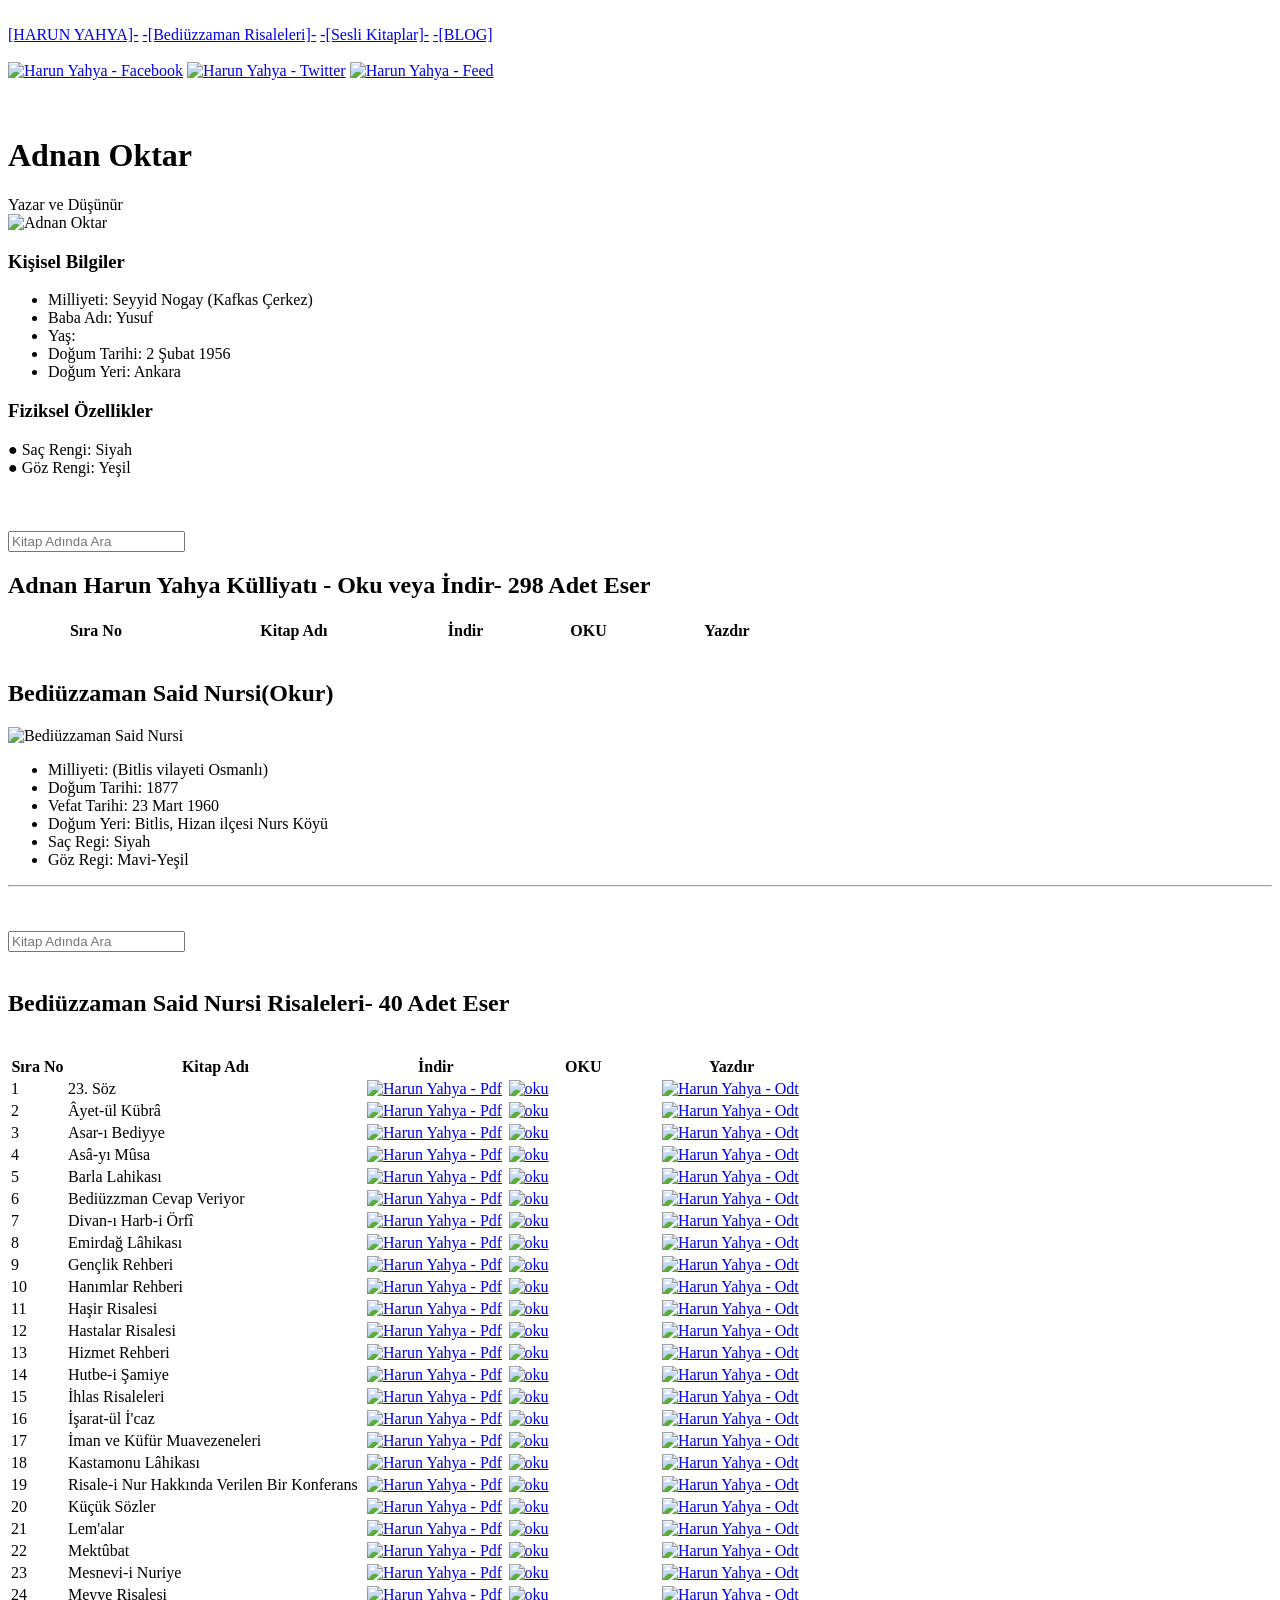
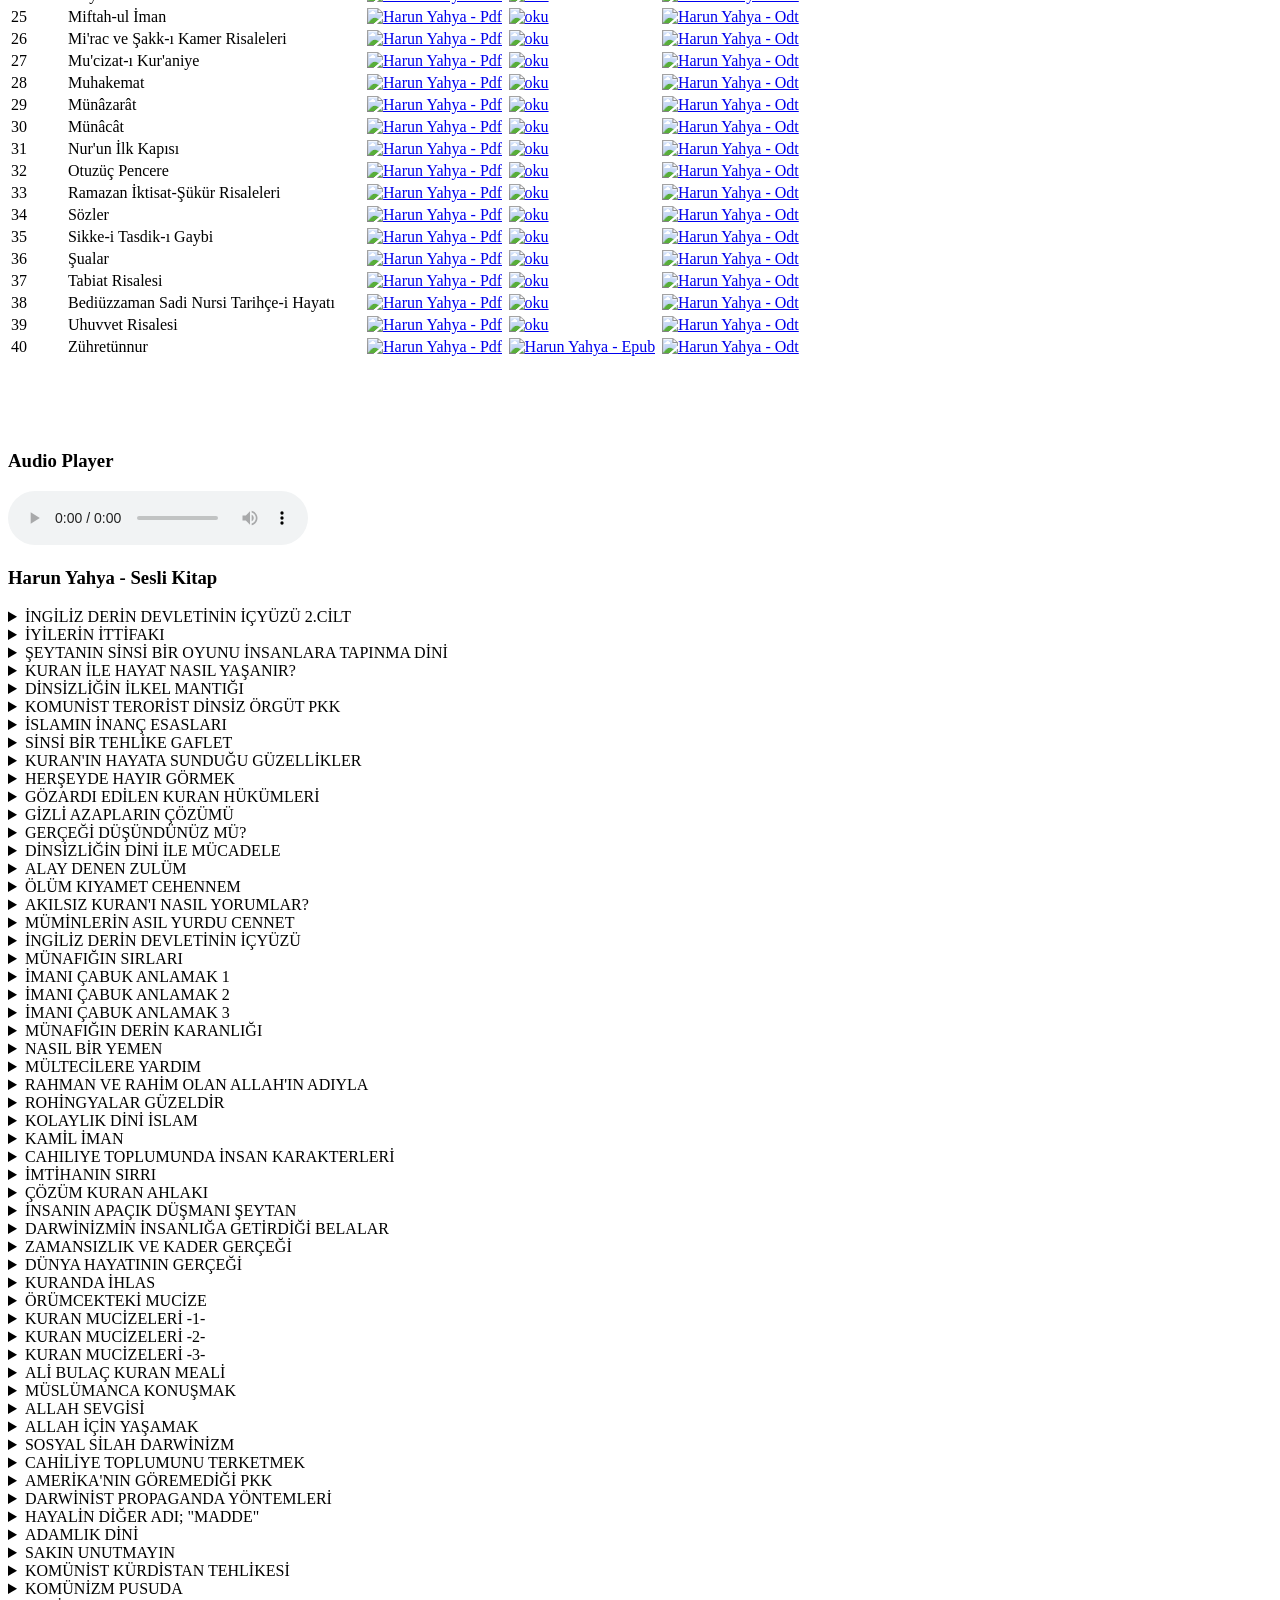
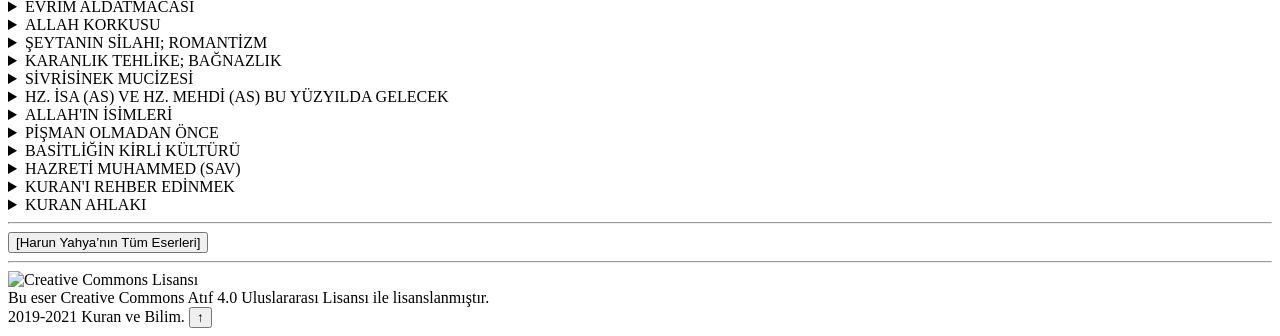
==== index.html @ 35aa8832 "Revert index.html to match hykulliyat.github.io (identical mirror)" ====
<!DOCTYPE html>
<html lang="tr" prefix="og: https://ogp.me/ns# book: https://ogp.me/ns/book#" itemscope itemtype="https://schema.org/Book">
<head>

<meta charset="utf-8">
<meta http-equiv="X-UA-Compatible" content="IE=Edge">
<link rel="shortcut icon" href="/assets/img/favicon.ico">
<link rel="canonical" href="https://hykulliyat.github.io/" >

<title>Harun Yahya Külliyatı | Online Oku veya İndir</title> <meta name="description" content="Harun Yahya'nın tüm külliyatını (298 adet eser) online okuyun veya e-kitap (PDF, EPUB, ODT) olarak ücretsiz indirin." >

<meta name="robots" content="index, follow" >

<meta name="viewport" content="width=device-width, initial-scale=1.0, maximum-scale=1.0, user-scalable=yes">
<meta name="mobile-web-app-capable" content="yes">
<meta name="apple-mobile-web-app-capable" content="yes">
<meta name="apple-mobile-web-app-status-bar-style" content="default">

<meta name="twitter:card" content="summary_large_image" >
<meta name="twitter:title" content="Harun Yahya Külliyatı | Oku veya İndir" >
<meta name="twitter:image" content="https://hykulliyat.github.io/assets/img/HarunYahya.png" >
<meta name="twitter:site" content="@zekidem20379657" >

<meta property="og:title" content="Harun Yahya Külliyatı | Online Kitap Oku VEYA İNDİR" >
<meta property="og:description" content="Harun Yahya'nın tüm külliyatını (298 adet eser) ücretsiz e-kitap (PDF, EPUB) olarak indirin." > <meta property="og:site_name" content="Harun Yahya Külliyatı" >
<meta property="og:locale" content="tr_TR" >
<meta property="og:type" content="book.list" >
<meta property="og:url" content="https://hykulliyat.github.io" >

  <meta property="og:image" content="https://hykulliyat.github.io/assets/img/HarunYahya.png" >
  <meta property="og:image:secure_url" content="https://hykulliyat.github.io/assets/img/HarunYahya.png" >
  <meta property="og:image:type" content="image/png" >
  <meta property="og:image:alt" content="HARUN YAHYA KÜLLİYATI KAPAK GÖRSELİ">
  <meta property="og:image:width" content="1200" >
  <meta property="og:image:height" content="630" >
  <link rel="alternate" type="application/rss+xml" title="Online Oku VEYA iNDİR" href="https://hykulliyat.github.io/feed.rss" >


<script type="application/ld+json">
{
  "@context" : "https://schema.org",
  "@type" : "CollectionPage",
  "name" : "HARUN YAHYA KÜLLİYATI - Oku veya İndir",
  "description" : "Harun Yahya'nın tüm külliyatını (298 adet eser) online okuyun veya e-kitap (PDF, EPUB, ODT) olarak ücretsiz indirin.",
  "url": "https://hykulliyat.github.io/",
  "image" : "https://hykulliyat.github.io/assets/img/HarunYahya.png",
  "author": {
    "@type": "Person",
    "name": "Harun Yahya"
  },
  "publisher": {
    "@type": "Organization",
    "name": "HARUN YAHYA KÜLLİYATI"
  },
  "inLanguage" : "Türkçe",
  "genre": ["Dinî Eserler", "Felsefe", "Bilim", "İslam", "Yaratılış"]
}
</script>


<link rel="alternate" type="application/rss+xml" title="Online Oku veya İndir" href="https://hykulliyat.github.io/feed.rss" >


<link rel="apple-touch-icon" sizes="57x57" href="assets/icons/apple-icon-57x57.png">
<link rel="apple-touch-icon" sizes="60x60" href="/assets/icons/apple-icon-60x60.png">
<link rel="apple-touch-icon" sizes="72x72" href="assets/icons/apple-icon-72x72.png">
<link rel="apple-touch-icon" sizes="76x76" href="assets/icons/apple-icon-76x76.png">
<link rel="apple-touch-icon" sizes="114x114" href="assets/icons/apple-icon-114x114.png">
<link rel="apple-touch-icon" sizes="120x120" href="assets/icons/apple-icon-120x120.png">
<link rel="apple-touch-icon" sizes="144x144" href="assets/icons/apple-icon-144x144.png">
<link rel="apple-touch-icon" sizes="152x152" href="assets/icons/apple-icon-152x152.png">
<link rel="apple-touch-icon" sizes="180x180" href="/assets/icons/apple-icon-180x180.png">
<link rel="icon" type="image/png" sizes="192x192"  href="/assets/icons/android-icon-192x192.png">
<link rel="icon" type="image/png" sizes="32x32" href="/assets/icons/favicon-32x32.png">
<link rel="icon" type="image/png" sizes="96x96" href="/assets/icons/favicon-96x96.png">
<link rel="icon" type="image/png" sizes="16x16" href="/assets/icons/favicon-16x16.png">
<link rel="manifest" href="/manifest.json">
<meta name="msapplication-TileColor" content="#ffffff">
<meta name="msapplication-TileImage" content="/ms-icon-144x144.png">
<meta name="theme-color" content="#ffffff">



<link rel="stylesheet" href="/assets/css/combined.css" type="text/css">


    <script defer src="https://code.jquery.com/jquery-3.7.1.min.js"
    integrity="sha256-/JqT3SQfawRcv/BIHPThkBvs0OEvtFFmqPF/lYI/Cxo="
    crossorigin="anonymous"></script>

    <script defer src="/assets/js/combined.js"></script>

</head>
<body>



<br>

<script>
function searchTable2() {
    var input, filter, found, table, tr, td, i, j;
    input = document.getElementById("myInput2");
    filter = input.value.toUpperCase();
    table = document.getElementById("myTable2");
    tr = table.getElementsByTagName("tr");
    for (i = 0; i < tr.length; i++) {
        td = tr[i].getElementsByTagName("td");
        for (j = 0; j < td.length; j++) {
            if (td[j].innerHTML.toUpperCase().indexOf(filter) > -1) {
                found = true;
            }
        }
        if (found) {
            tr[i].style.display = "";
            found = false;
        } else {
            tr[i].style.display = "none";
        }
    }
}
</script>

<nav>
  <a href="#harun-yahya">[HARUN YAHYA]-</a>
  <a href="#bediuzzaman-risaleleri">-[Bediüzzaman Risaleleri]-</a>
  <a href="#sesli-kitaplar">-[Sesli Kitaplar]-</a>
  <a href="https://acikkuran.github.io" target="_blank" rel="noopener noreferrer nofollow">-[BLOG]</a>
</nav>


<div class="teaser clearfix"></div>

<div id="main_content"><!-- content -->

<br>
<!--Social icons -->
<div class="container">
 <a href="https://www.facebook.com/sharer/sharer.php?u=https%3A%2F%2Fhykulliyat.github.io%2F" title="Facebook'ta paylaş" target="_blank"><img loading="lazy" alt="Harun Yahya - Facebook" title="HARUN YAHYA" src="/assets/img/Facebook.png" ></a>
 <a href="https://twitter.com/intent/tweet?url=https%3A%2F%2Fhykulliyat.github.io%2F&text=Harun+Yahya+Kulliyati" target="_blank" title="Twitter'da paylaş"><img loading="lazy" alt="Harun Yahya - Twitter" title="HARUN YAHYA" src="/assets/img/Twitter.png" ></a>
  <a href="https://hykulliyat.github.io/feed.rss" target="_blank" title="Feed RSS"><img loading="lazy" alt="Harun Yahya - Feed" title="HARUN YAHYA" src="/assets/img/feed.png" ></a>


</div>
<br>
<br>


<div class="teaser clearfix"></div>

<div class="container">
        <header>
            <h1 itemprop="name">Adnan Oktar</h1>
            <div class="title" itemprop="jobTitle">Yazar ve Düşünür</div>
        </header>

        <div class="content">
            <div class="image-section">
                <img loading="lazy" itemprop="image" src="/assets/img/Adnan-Oktar_preview.jpg" alt="Adnan Oktar" title="HARUN YAHYA">
            </div>

            <div class="info-section">
                <div class="info-card">
                    <h3>Kişisel Bilgiler</h3>
                    <ul class="info-list">
                        <li>
                            <span class="label">Milliyeti:</span>
                            <span class="value" itemprop="nationality">Seyyid Nogay (Kafkas Çerkez)</span>
                        </li>
                        <li>
                            <span class="label">Baba Adı:</span>
                            <span class="value" itemprop="children">Yusuf</span>
                        </li>
                        <li>
                            <span class="label">Yaş:</span>
                            <span class="value" id="yas"></span>
                        </li>
                        <li>
                            <span class="label">Doğum Tarihi:</span>
                            <span class="value" itemprop="birthDate">2 Şubat 1956</span>
                        </li>
                        <li>
                            <span class="label">Doğum Yeri:</span>
                            <span class="value" itemprop="birthPlace">Ankara</span>
                        </li>
                    </ul>
                </div>

                <div class="info-card">
                    <h3>Fiziksel Özellikler</h3>
                    <div class="physical-traits">
                        <div class="trait">
                            <span class="trait-icon">●</span>
                            <span>Saç Rengi: Siyah</span>
                        </div>
                        <div class="trait">
                            <span class="trait-icon">●</span>
                            <span>Göz Rengi: Yeşil</span>
                        </div>
                    </div>
                </div>
            </div>
        </div>

<br>

</div>
<!--
<p>NOT:Firefox ve Chrome Web Browser ile en iyi performansı sağlar.</p>-->
<br>



<br>

<section id="harun-yahya">

<input id='myInput' onkeyup='searchTable()' type='text' placeholder="Kitap Adında Ara">
<br>
<h2><strong>Adnan Harun Yahya Külliyatı - Oku veya İndir</strong>- 298 Adet Eser</h2>
<table class="sample_table" id='myTable' style="width:63%">
<thead>
<tr>
<th>Sıra No</th>
<th>Kitap Adı</th>
<th>İndir</th>
<th>OKU</th>
<th>Yazdır</th>
</tr>
</thead>
<tbody>
    <!-- Table rows will be dynamically generated by books-table.js -->
</tbody>
</table>

</section>

<div class="teaser clearfix"></div>

<br>

<article itemscope itemtype="https://schema.org/Person">
	<h2 itemprop="name">Bediüzzaman Said Nursi(Okur)</h2>
	<p><img loading="lazy" itemprop="image" src="/assets/img/said-nursi.jpg" alt="Bediüzzaman Said Nursi" title="Bediüzzaman"></p>
	<ul>
		<li>Milliyeti: <span itemprop="nationality">(Bitlis vilayeti Osmanlı)</span></li>
		<li>Doğum Tarihi: <span itemprop="birthDate">1877</span></li>
		<li>Vefat Tarihi: <span itemprop="deathDate">23 Mart 1960</span></li>
		<li>Doğum Yeri: <span itemprop="birthPlace">Bitlis, Hizan ilçesi Nurs Köyü</span></li>
		<li>Saç Regi: <span>Siyah</span></li>
		<li>Göz Regi: <span>Mavi-Yeşil</span></li>
	</ul>
</article>
<hr>
<br>
<br>

<section id="bediuzzaman-risaleleri">

<input id='myInput2' onkeyup='searchTable2()' type='text' placeholder="Kitap Adında Ara">
<br>
<br>

<h2><strong>Bediüzzaman Said Nursi Risaleleri</strong>- 40 Adet Eser</h2>

<br>

<table class="sample_table" id='myTable2' style="width:63%">
				<thead>
					<tr>
						<th>Sıra No</th>
						<th>Kitap Adı</th>
                           <th>İndir</th>
                           <th>OKU</th>
						<th>Yazdır</th>
					</tr>
				</thead>
				<tbody>
    <tr>
        <td>1</td>
        <td>23. Söz</td>
        <td><a href="https://hykulliyat.github.io/pdf-viewer/?file=https://hykulliyat.github.io/assets/RNK-EPUB/pdf/23Soz.pdf"  rel="alternate bookmark nofollow" hreflang=tr type=application/pdf target="_blank"><img loading="lazy" src="/assets/img/pdf.png" alt="Harun Yahya - Pdf" title="İNDİR PDF"></a></td>
        <td><a href="https://hykulliyat.github.io/viewer/ePubViewer3/?file=https://hykulliyat.github.io/assets/RNK-EPUB/epub/23Soz.epub" rel="alternate bookmark nofollow" hreflang=tr type=application/epub+zip target="_blank"><img loading="lazy" src="/assets/img/epub.png" alt="oku" title="OKU EPUB"></a></td>
        <td><a href="https://hykulliyat.github.io/docx-viewer/?file=https://hykulliyat.github.io/assets/RNK-EPUB/odt/23Soz.odt" rel="alternate bookmark nofollow" hreflang=tr type=application/vnd.oasis.opendocument.text target="_blank"><img loading="lazy" src="/assets/img/odt.png" alt="Harun Yahya - Odt" title="YAZDIR ODT"></a></td>
    </tr>
    <tr>
        <td>2</td>
        <td>Âyet-ül Kübrâ</td>
        <td><a href="https://hykulliyat.github.io/pdf-viewer/?file=https://hykulliyat.github.io/assets/RNK-EPUB/pdf/Akubra.pdf"  rel="alternate bookmark nofollow" hreflang=tr type=application/pdf target="_blank"><img loading="lazy" src="/assets/img/pdf.png" alt="Harun Yahya - Pdf" title="İNDİR PDF"></a></td>
        <td><a href="https://hykulliyat.github.io/viewer/ePubViewer3/?file=https://hykulliyat.github.io/assets/RNK-EPUB/epub/Akubra.epub" rel="alternate bookmark nofollow" hreflang=tr type=application/epub+zip target="_blank"><img loading="lazy" src="/assets/img/epub.png" alt="oku" title="OKU EPUB"></a></td>
        <td><a href="https://hykulliyat.github.io/docx-viewer/?file=https://hykulliyat.github.io/assets/RNK-EPUB/odt/Akubra.odt" rel="alternate bookmark nofollow" hreflang=tr type=application/vnd.oasis.opendocument.text target="_blank"><img loading="lazy" src="/assets/img/odt.png" alt="Harun Yahya - Odt" title="YAZDIR ODT"></a></td>
    </tr>
    <tr>
        <td>3</td>
        <td>Asar-ı Bediyye</td>
        <td><a href="https://hykulliyat.github.io/pdf-viewer/?file=https://hykulliyat.github.io/assets/RNK-EPUB/pdf/AsarEnvarHD.pdf"  rel="alternate bookmark nofollow" hreflang=tr type=application/pdf target="_blank"><img loading="lazy" src="/assets/img/pdf.png" alt="Harun Yahya - Pdf" title="İNDİR PDF"></a></td>
        <td><a href="https://hykulliyat.github.io/viewer/ePubViewer3/?file=https://hykulliyat.github.io/assets/RNK-EPUB/epub/AsarEnvarHD.epub" rel="alternate bookmark nofollow" hreflang=tr type=application/epub+zip target="_blank"><img loading="lazy" src="/assets/img/epub.png" alt="oku" title="OKU EPUB"></a></td>
        <td><a href="https://hykulliyat.github.io/docx-viewer/?file=https://hykulliyat.github.io/assets/RNK-EPUB/odt/AsarEnvarHD.odt" rel="alternate bookmark nofollow" hreflang=tr type=application/vnd.oasis.opendocument.text target="_blank"><img loading="lazy" src="/assets/img/odt.png" alt="Harun Yahya - Odt" title="YAZDIR ODT"></a></td>
    </tr>
    <tr>
        <td>4</td>
        <td>Asâ-yı Mûsa</td>
        <td><a href="https://hykulliyat.github.io/pdf-viewer/?file=https://hykulliyat.github.io/assets/RNK-EPUB/pdf/Asayi-Musa.pdf"  rel="alternate bookmark nofollow" hreflang=tr type=application/pdf target="_blank"><img loading="lazy" src="/assets/img/pdf.png" alt="Harun Yahya - Pdf" title="İNDİR PDF"></a></td>
        <td><a href="https://hykulliyat.github.io/viewer/ePubViewer3/?file=https://hykulliyat.github.io/assets/RNK-EPUB/epub/Asayi-Musa.epub" rel="alternate bookmark nofollow" hreflang=tr type=application/epub+zip target="_blank"><img loading="lazy" src="/assets/img/epub.png" alt="oku" title="OKU EPUB"></a></td>
        <td><a href="https://hykulliyat.github.io/docx-viewer/?file=https://hykulliyat.github.io/assets/RNK-EPUB/odt/Asayi-Musa.odt" rel="alternate bookmark nofollow" hreflang=tr type=application/vnd.oasis.opendocument.text target="_blank"><img loading="lazy" src="/assets/img/odt.png" alt="Harun Yahya - Odt" title="YAZDIR ODT"></a></td>
    </tr>
    <tr>
        <td>5</td>
        <td>Barla Lahikası</td>
        <td><a href="https://hykulliyat.github.io/pdf-viewer/?file=https://hykulliyat.github.io/assets/RNK-EPUB/pdf/barla.pdf"  rel="alternate bookmark nofollow" hreflang=tr type=application/pdf target="_blank"><img loading="lazy" src="/assets/img/pdf.png" alt="Harun Yahya - Pdf" title="İNDİR PDF"></a></td>
        <td><a href="https://hykulliyat.github.io/viewer/ePubViewer3/?file=https://hykulliyat.github.io/assets/RNK-EPUB/epub/barla.epub" rel="alternate bookmark nofollow" hreflang=tr type=application/epub+zip target="_blank"><img loading="lazy" src="/assets/img/epub.png" alt="oku" title="OKU EPUB"></a></td>
        <td><a href="https://hykulliyat.github.io/docx-viewer/?file=https://hykulliyat.github.io/assets/RNK-EPUB/odt/barla.odt" rel="alternate bookmark nofollow" hreflang=tr type=application/vnd.oasis.opendocument.text target="_blank"><img loading="lazy" src="/assets/img/odt.png" alt="Harun Yahya - Odt" title="YAZDIR ODT"></a></td>
    </tr>
    <tr>
        <td>6</td>
        <td>Bediüzzman Cevap Veriyor</td>
        <td><a href="https://hykulliyat.github.io/pdf-viewer/?file=https://hykulliyat.github.io/assets/RNK-EPUB/pdf/BCevabVeriyorDuzeltilmis.pdf"  rel="alternate bookmark nofollow" hreflang=tr type=application/pdf target="_blank"><img loading="lazy" src="/assets/img/pdf.png" alt="Harun Yahya - Pdf" title="İNDİR PDF"></a></td>
        <td><a href="https://hykulliyat.github.io/viewer/ePubViewer3/?file=https://hykulliyat.github.io/assets/RNK-EPUB/epub/BCevabVeriyorDuzeltilmis.epub" rel="alternate bookmark nofollow" hreflang=tr type=application/epub+zip target="_blank"><img loading="lazy" src="/assets/img/epub.png" alt="oku" title="OKU EPUB"></a></td>
        <td><a href="https://hykulliyat.github.io/docx-viewer/?file=https://hykulliyat.github.io/assets/RNK-EPUB/odt/BCevabVeriyorDuzeltilmis.odt" rel="alternate bookmark nofollow" hreflang=tr type=application/vnd.oasis.opendocument.text target="_blank"><img loading="lazy" src="/assets/img/odt.png" alt="Harun Yahya - Odt" title="YAZDIR ODT"></a></td>
    </tr>
    <tr>
        <td>7</td>
        <td>Divan-ı Harb-i Örfî</td>
        <td><a href="https://hykulliyat.github.io/pdf-viewer/?file=https://hykulliyat.github.io/assets/RNK-EPUB/pdf/DHOrfiDuzeltilmis.pdf"  rel="alternate bookmark nofollow" hreflang=tr type=application/pdf target="_blank"><img loading="lazy" src="/assets/img/pdf.png" alt="Harun Yahya - Pdf" title="İNDİR PDF"></a></td>
        <td><a href="https://hykulliyat.github.io/viewer/ePubViewer3/?file=https://hykulliyat.github.io/assets/RNK-EPUB/epub/DHOrfiDuzeltilmis.epub" rel="alternate bookmark nofollow" hreflang=tr type=application/epub+zip target="_blank"><img loading="lazy" src="/assets/img/epub.png" alt="oku" title="OKU EPUB"></a></td>
        <td><a href="https://hykulliyat.github.io/docx-viewer/?file=https://hykulliyat.github.io/assets/RNK-EPUB/odt/DHOrfiDuzeltilmis.odt" rel="alternate bookmark nofollow" hreflang=tr type=application/vnd.oasis.opendocument.text target="_blank"><img loading="lazy" src="/assets/img/odt.png" alt="Harun Yahya - Odt" title="YAZDIR ODT"></a></td>
    </tr>
    <tr>
        <td>8</td>
        <td>Emirdağ Lâhikası</td>
        <td><a href="https://hykulliyat.github.io/pdf-viewer/?file=https://hykulliyat.github.io/assets/RNK-EPUB/pdf/Emirdag1Duzeltilmis.pdf"  rel="alternate bookmark nofollow" hreflang=tr type=application/pdf target="_blank"><img loading="lazy" src="/assets/img/pdf.png" alt="Harun Yahya - Pdf" title="İNDİR PDF"></a></td>
        <td><a href="https://hykulliyat.github.io/viewer/ePubViewer3/?file=https://hykulliyat.github.io/assets/RNK-EPUB/epub/Emirdag1Duzeltilmis.epub" rel="alternate bookmark nofollow" hreflang=tr type=application/epub+zip target="_blank"><img loading="lazy" src="/assets/img/epub.png" alt="oku" title="OKU EPUB"></a></td>
        <td><a href="https://hykulliyat.github.io/docx-viewer/?file=https://hykulliyat.github.io/assets/RNK-EPUB/odt/Emirdag1Duzeltilmis.odt" rel="alternate bookmark nofollow" hreflang=tr type=application/vnd.oasis.opendocument.text target="_blank"><img loading="lazy" src="/assets/img/odt.png" alt="Harun Yahya - Odt" title="YAZDIR ODT"></a></td>
    </tr>
    <tr>
        <td>9</td>
        <td>Gençlik Rehberi</td>
        <td><a href="https://hykulliyat.github.io/pdf-viewer/?file=https://hykulliyat.github.io/assets/RNK-EPUB/pdf/Genclik.pdf"  rel="alternate bookmark nofollow" hreflang=tr type=application/pdf target="_blank"><img loading="lazy" src="/assets/img/pdf.png" alt="Harun Yahya - Pdf" title="İNDİR PDF"></a></td>
        <td><a href="https://hykulliyat.github.io/viewer/ePubViewer3/?file=https://hykulliyat.github.io/assets/RNK-EPUB/epub/Genclik.epub" rel="alternate bookmark nofollow" hreflang=tr type=application/epub+zip target="_blank"><img loading="lazy" src="/assets/img/epub.png" alt="oku" title="OKU EPUB"></a></td>
        <td><a href="https://hykulliyat.github.io/docx-viewer/?file=https://hykulliyat.github.io/assets/RNK-EPUB/odt/Genclik.odt" rel="alternate bookmark nofollow" hreflang=tr type=application/vnd.oasis.opendocument.text target="_blank"><img loading="lazy" src="/assets/img/odt.png" alt="Harun Yahya - Odt" title="YAZDIR ODT"></a></td>
    </tr>
    <tr>
        <td>10</td>
        <td>Hanımlar Rehberi</td>
        <td><a href="https://hykulliyat.github.io/pdf-viewer/?file=https://hykulliyat.github.io/assets/RNK-EPUB/pdf/HanimlarRehberi.pdf"  rel="alternate bookmark nofollow" hreflang=tr type=application/pdf target="_blank"><img loading="lazy" src="/assets/img/pdf.png" alt="Harun Yahya - Pdf" title="İNDİR PDF"></a></td>
        <td><a href="https://hykulliyat.github.io/viewer/ePubViewer3/?file=https://hykulliyat.github.io/assets/RNK-EPUB/epub/HanimlarRehberi.epub" rel="alternate bookmark nofollow" hreflang=tr type=application/epub+zip target="_blank"><img loading="lazy" src="/assets/img/epub.png" alt="oku" title="OKU EPUB"></a></td>
        <td><a href="https://hykulliyat.github.io/docx-viewer/?file=https://hykulliyat.github.io/assets/RNK-EPUB/odt/HanimlarRehberi.odt" rel="alternate bookmark nofollow" hreflang=tr type=application/vnd.oasis.opendocument.text target="_blank"><img loading="lazy" src="/assets/img/odt.png" alt="Harun Yahya - Odt" title="YAZDIR ODT"></a></td>
    </tr>
    <tr>
        <td>11</td>
        <td>Haşir Risalesi</td>
        <td><a href="https://hykulliyat.github.io/pdf-viewer/?file=https://hykulliyat.github.io/assets/RNK-EPUB/pdf/Hasir.pdf"  rel="alternate bookmark nofollow" hreflang=tr type=application/pdf target="_blank"><img loading="lazy" src="/assets/img/pdf.png" alt="Harun Yahya - Pdf" title="İNDİR PDF"></a></td>
        <td><a href="https://hykulliyat.github.io/viewer/ePubViewer3/?file=https://hykulliyat.github.io/assets/RNK-EPUB/epub/Hasir.epub" rel="alternate bookmark nofollow" hreflang=tr type=application/epub+zip target="_blank"><img loading="lazy" src="/assets/img/epub.png" alt="oku" title="OKU EPUB"></a></td>
        <td><a href="https://hykulliyat.github.io/docx-viewer/?file=https://hykulliyat.github.io/assets/RNK-EPUB/odt/Hasir.odt" rel="alternate bookmark nofollow" hreflang=tr type=application/vnd.oasis.opendocument.text target="_blank"><img loading="lazy" src="/assets/img/odt.png" alt="Harun Yahya - Odt" title="YAZDIR ODT"></a></td>
    </tr>
    <tr>
        <td>12</td>
        <td>Hastalar Risalesi</td>
        <td><a href="https://hykulliyat.github.io/pdf-viewer/?file=https://hykulliyat.github.io/assets/RNK-EPUB/pdf/Hastalar.pdf"  rel="alternate bookmark nofollow" hreflang=tr type=application/pdf target="_blank"><img loading="lazy" src="/assets/img/pdf.png" alt="Harun Yahya - Pdf" title="İNDİR PDF"></a></td>
        <td><a href="https://hykulliyat.github.io/viewer/ePubViewer3/?file=https://hykulliyat.github.io/assets/RNK-EPUB/epub/Hastalar.epub" rel="alternate bookmark nofollow" hreflang=tr type=application/epub+zip target="_blank"><img loading="lazy" src="/assets/img/epub.png" alt="oku" title="OKU EPUB"></a></td>
        <td><a href="https://hykulliyat.github.io/docx-viewer/?file=https://hykulliyat.github.io/assets/RNK-EPUB/odt/Hastalar.odt" rel="alternate bookmark nofollow" hreflang=tr type=application/vnd.oasis.opendocument.text target="_blank"><img loading="lazy" src="/assets/img/odt.png" alt="Harun Yahya - Odt" title="YAZDIR ODT"></a></td>
    </tr>
    <tr>
        <td>13</td>
        <td>Hizmet Rehberi</td>
        <td><a href="https://hykulliyat.github.io/pdf-viewer/?file=https://hykulliyat.github.io/assets/RNK-EPUB/pdf/Hizmet.pdf"  rel="alternate bookmark nofollow" hreflang=tr type=application/pdf target="_blank"><img loading="lazy" src="/assets/img/pdf.png" alt="Harun Yahya - Pdf" title="İNDİR PDF"></a></td>
        <td><a href="https://hykulliyat.github.io/viewer/ePubViewer3/?file=https://hykulliyat.github.io/assets/RNK-EPUB/epub/Hizmet.epub" rel="alternate bookmark nofollow" hreflang=tr type=application/epub+zip target="_blank"><img loading="lazy" src="/assets/img/epub.png" alt="oku" title="OKU EPUB"></a></td>
        <td><a href="https://hykulliyat.github.io/docx-viewer/?file=https://hykulliyat.github.io/assets/RNK-EPUB/odt/Hizmet.odt" rel="alternate bookmark nofollow" hreflang=tr type=application/vnd.oasis.opendocument.text target="_blank"><img loading="lazy" src="/assets/img/odt.png" alt="Harun Yahya - Odt" title="YAZDIR ODT"></a></td>
    </tr>
    <tr>
        <td>14</td>
        <td>Hutbe-i Şamiye</td>
        <td><a href="https://hykulliyat.github.io/pdf-viewer/?file=https://hykulliyat.github.io/assets/RNK-EPUB/pdf/HutbeDuzeltilmis.pdf"  rel="alternate bookmark nofollow" hreflang=tr type=application/pdf target="_blank"><img loading="lazy" src="/assets/img/pdf.png" alt="Harun Yahya - Pdf" title="İNDİR PDF"></a></td>
        <td><a href="https://hykulliyat.github.io/viewer/ePubViewer3/?file=https://hykulliyat.github.io/assets/RNK-EPUB/epub/HutbeDuzeltilmis.epub" rel="alternate bookmark nofollow" hreflang=tr type=application/epub+zip target="_blank"><img loading="lazy" src="/assets/img/epub.png" alt="oku" title="OKU EPUB"></a></td>
        <td><a href="https://hykulliyat.github.io/docx-viewer/?file=https://hykulliyat.github.io/assets/RNK-EPUB/odt/HutbeDuzeltilmis.odt" rel="alternate bookmark nofollow" hreflang=tr type=application/vnd.oasis.opendocument.text target="_blank"><img loading="lazy" src="/assets/img/odt.png" alt="Harun Yahya - Odt" title="YAZDIR ODT"></a></td>
    </tr>
    <tr>
        <td>15</td>
        <td>İhlas Risaleleri</td>
        <td><a href="https://hykulliyat.github.io/pdf-viewer/?file=https://hykulliyat.github.io/assets/RNK-EPUB/pdf/IhlasDuzeltilmis.pdf"  rel="alternate bookmark nofollow" hreflang=tr type=application/pdf target="_blank"><img loading="lazy" src="/assets/img/pdf.png" alt="Harun Yahya - Pdf" title="İNDİR PDF"></a></td>
        <td><a href="https://hykulliyat.github.io/viewer/ePubViewer3/?file=https://hykulliyat.github.io/assets/RNK-EPUB/epub/IhlasDuzeltilmis.epub" rel="alternate bookmark nofollow" hreflang=tr type=application/epub+zip target="_blank"><img loading="lazy" src="/assets/img/epub.png" alt="oku" title="OKU EPUB"></a></td>
        <td><a href="https://hykulliyat.github.io/docx-viewer/?file=https://hykulliyat.github.io/assets/RNK-EPUB/odt/IhlasDuzeltilmis.odt" rel="alternate bookmark nofollow" hreflang=tr type=application/vnd.oasis.opendocument.text target="_blank"><img loading="lazy" src="/assets/img/odt.png" alt="Harun Yahya - Odt" title="YAZDIR ODT"></a></td>
    </tr>
    <tr>
        <td>16</td>
        <td>İşarat-ül İ'caz</td>
        <td><a href="https://hykulliyat.github.io/pdf-viewer/?file=https://hykulliyat.github.io/assets/RNK-EPUB/pdf/IsIcaz.pdf"  rel="alternate bookmark nofollow" hreflang=tr type=application/pdf target="_blank"><img loading="lazy" src="/assets/img/pdf.png" alt="Harun Yahya - Pdf" title="İNDİR PDF"></a></td>
        <td><a href="https://hykulliyat.github.io/viewer/ePubViewer3/?file=https://hykulliyat.github.io/assets/RNK-EPUB/epub/IsIcaz.epub" rel="alternate bookmark nofollow" hreflang=tr type=application/epub+zip target="_blank"><img loading="lazy" src="/assets/img/epub.png" alt="oku" title="OKU EPUB"></a></td>
        <td><a href="https://hykulliyat.github.io/docx-viewer/?file=https://hykulliyat.github.io/assets/RNK-EPUB/odt/IsIcaz.odt" rel="alternate bookmark nofollow" hreflang=tr type=application/vnd.oasis.opendocument.text target="_blank"><img loading="lazy" src="/assets/img/odt.png" alt="Harun Yahya - Odt" title="YAZDIR ODT"></a></td>
    </tr>
    <tr>
        <td>17</td>
        <td>İman ve Küfür Muavezeneleri</td>
        <td><a href="https://hykulliyat.github.io/pdf-viewer/?file=https://hykulliyat.github.io/assets/RNK-EPUB/pdf/iMAN-VE-KuFuR-MUVAZENELERi.pdf"  rel="alternate bookmark nofollow" hreflang=tr type=application/pdf target="_blank"><img loading="lazy" src="/assets/img/pdf.png" alt="Harun Yahya - Pdf" title="İNDİR PDF"></a></td>
        <td><a href="https://hykulliyat.github.io/viewer/ePubViewer3/?file=https://hykulliyat.github.io/assets/RNK-EPUB/epub/iMAN-VE-KuFuR-MUVAZENELERi.epub" rel="alternate bookmark nofollow" hreflang=tr type=application/epub+zip target="_blank"><img loading="lazy" src="/assets/img/epub.png" alt="oku" title="OKU EPUB"></a></td>
        <td><a href="https://hykulliyat.github.io/docx-viewer/?file=https://hykulliyat.github.io/assets/RNK-EPUB/odt/iMAN-VE-KuFuR-MUVAZENELERi.odt" rel="alternate bookmark nofollow" hreflang=tr type=application/vnd.oasis.opendocument.text target="_blank"><img loading="lazy" src="/assets/img/odt.png" alt="Harun Yahya - Odt" title="YAZDIR ODT"></a></td>
    </tr>
    <tr>
        <td>18</td>
        <td>Kastamonu Lâhikası</td>
        <td><a href="https://hykulliyat.github.io/pdf-viewer/?file=https://hykulliyat.github.io/assets/RNK-EPUB/pdf/kastamonu.pdf"  rel="alternate bookmark nofollow" hreflang=tr type=application/pdf target="_blank"><img loading="lazy" src="/assets/img/pdf.png" alt="Harun Yahya - Pdf" title="İNDİR PDF"></a></td>
        <td><a href="https://hykulliyat.github.io/viewer/ePubViewer3/?file=https://hykulliyat.github.io/assets/RNK-EPUB/epub/kastamonu.epub" rel="alternate bookmark nofollow" hreflang=tr type=application/epub+zip target="_blank"><img loading="lazy" src="/assets/img/epub.png" alt="oku" title="OKU EPUB"></a></td>
        <td><a href="https://hykulliyat.github.io/docx-viewer/?file=https://hykulliyat.github.io/assets/RNK-EPUB/odt/kastamonu.odt" rel="alternate bookmark nofollow" hreflang=tr type=application/vnd.oasis.opendocument.text target="_blank"><img loading="lazy" src="/assets/img/odt.png" alt="Harun Yahya - Odt" title="YAZDIR ODT"></a></td>
    </tr>
    <tr>
        <td>19</td>
        <td>Risale-i Nur Hakkında Verilen Bir Konferans</td>
        <td><a href="https://hykulliyat.github.io/pdf-viewer/?file=https://hykulliyat.github.io/assets/RNK-EPUB/pdf/konferans.pdf"  rel="alternate bookmark nofollow" hreflang=tr type=application/pdf target="_blank"><img loading="lazy" src="/assets/img/pdf.png" alt="Harun Yahya - Pdf" title="İNDİR PDF"></a></td>
        <td><a href="https://hykulliyat.github.io/viewer/ePubViewer3/?file=https://hykulliyat.github.io/assets/RNK-EPUB/epub/konferans.epub" rel="alternate bookmark nofollow" hreflang=tr type=application/epub+zip target="_blank"><img loading="lazy" src="/assets/img/epub.png" alt="oku" title="OKU EPUB"></a></td>
        <td><a href="https://hykulliyat.github.io/docx-viewer/?file=https://hykulliyat.github.io/assets/RNK-EPUB/odt/konferans.odt" rel="alternate bookmark nofollow" hreflang=tr type=application/vnd.oasis.opendocument.text target="_blank"><img loading="lazy" src="/assets/img/odt.png" alt="Harun Yahya - Odt" title="YAZDIR ODT"></a></td>
    </tr>
    <tr>
        <td>20</td>
        <td>Küçük Sözler</td>
        <td><a href="https://hykulliyat.github.io/pdf-viewer/?file=https://hykulliyat.github.io/assets/RNK-EPUB/pdf/KSozler.pdf"  rel="alternate bookmark nofollow" hreflang=tr type=application/pdf target="_blank"><img loading="lazy" src="/assets/img/pdf.png" alt="Harun Yahya - Pdf" title="İNDİR PDF"></a></td>
        <td><a href="https://hykulliyat.github.io/viewer/ePubViewer3/?file=https://hykulliyat.github.io/assets/RNK-EPUB/epub/KSozler.epub" rel="alternate bookmark nofollow" hreflang=tr type=application/epub+zip target="_blank"><img loading="lazy" src="/assets/img/epub.png" alt="oku" title="OKU EPUB"></a></td>
        <td><a href="https://hykulliyat.github.io/docx-viewer/?file=https://hykulliyat.github.io/assets/RNK-EPUB/odt/KSozler.odt" rel="alternate bookmark nofollow" hreflang=tr type=application/vnd.oasis.opendocument.text target="_blank"><img loading="lazy" src="/assets/img/odt.png" alt="Harun Yahya - Odt" title="YAZDIR ODT"></a></td>
    </tr>
    <tr>
        <td>21</td>
        <td>Lem'alar</td>
        <td><a href="https://hykulliyat.github.io/pdf-viewer/?file=https://hykulliyat.github.io/assets/RNK-EPUB/pdf/Lemalar.pdf"  rel="alternate bookmark nofollow" hreflang=tr type=application/pdf target="_blank"><img loading="lazy" src="/assets/img/pdf.png" alt="Harun Yahya - Pdf" title="İNDİR PDF"></a></td>
        <td><a href="https://hykulliyat.github.io/viewer/ePubViewer3/?file=https://hykulliyat.github.io/assets/RNK-EPUB/epub/Lemalar.epub" rel="alternate bookmark nofollow" hreflang=tr type=application/epub+zip target="_blank"><img loading="lazy" src="/assets/img/epub.png" alt="oku" title="OKU EPUB"></a></td>
        <td><a href="https://hykulliyat.github.io/docx-viewer/?file=https://hykulliyat.github.io/assets/RNK-EPUB/odt/Lemalar.odt" rel="alternate bookmark nofollow" hreflang=tr type=application/vnd.oasis.opendocument.text target="_blank"><img loading="lazy" src="/assets/img/odt.png" alt="Harun Yahya - Odt" title="YAZDIR ODT"></a></td>
    </tr>
    <tr>
        <td>22</td>
        <td>Mektûbat</td>
        <td><a href="https://hykulliyat.github.io/pdf-viewer/?file=https://hykulliyat.github.io/assets/RNK-EPUB/pdf/Mektubat.pdf"  rel="alternate bookmark nofollow" hreflang=tr type=application/pdf target="_blank"><img loading="lazy" src="/assets/img/pdf.png" alt="Harun Yahya - Pdf" title="İNDİR PDF"></a></td>
        <td><a href="https://hykulliyat.github.io/viewer/ePubViewer3/?file=https://hykulliyat.github.io/assets/RNK-EPUB/epub/Mektubat.epub" rel="alternate bookmark nofollow" hreflang=tr type=application/epub+zip target="_blank"><img loading="lazy" src="/assets/img/epub.png" alt="oku" title="OKU EPUB"></a></td>
        <td><a href="https://hykulliyat.github.io/docx-viewer/?file=https://hykulliyat.github.io/assets/RNK-EPUB/odt/Mektubat.odt" rel="alternate bookmark nofollow" hreflang=tr type=application/vnd.oasis.opendocument.text target="_blank"><img loading="lazy" src="/assets/img/odt.png" alt="Harun Yahya - Odt" title="YAZDIR ODT"></a></td>
    </tr>
    <tr>
        <td>23</td>
        <td>Mesnevi-i Nuriye</td>
        <td><a href="https://hykulliyat.github.io/pdf-viewer/?file=https://hykulliyat.github.io/assets/RNK-EPUB/pdf/Mesnevi.pdf"  rel="alternate bookmark nofollow" hreflang=tr type=application/pdf target="_blank"><img loading="lazy" src="/assets/img/pdf.png" alt="Harun Yahya - Pdf" title="İNDİR PDF"></a></td>
        <td><a href="https://hykulliyat.github.io/viewer/ePubViewer3/?file=https://hykulliyat.github.io/assets/RNK-EPUB/epub/Mesnevi.epub" rel="alternate bookmark nofollow" hreflang=tr type=application/epub+zip target="_blank"><img loading="lazy" src="/assets/img/epub.png" alt="oku" title="OKU EPUB"></a></td>
        <td><a href="https://hykulliyat.github.io/docx-viewer/?file=https://hykulliyat.github.io/assets/RNK-EPUB/odt/Mesnevi.odt" rel="alternate bookmark nofollow" hreflang=tr type=application/vnd.oasis.opendocument.text target="_blank"><img loading="lazy" src="/assets/img/odt.png" alt="Harun Yahya - Odt" title="YAZDIR ODT"></a></td>
    </tr>
    <tr>
        <td>24</td>
        <td>Meyve Risalesi</td>
        <td><a href="https://hykulliyat.github.io/pdf-viewer/?file=https://hykulliyat.github.io/assets/RNK-EPUB/pdf/MeyveDuzeltilmis.pdf"  rel="alternate bookmark nofollow" hreflang=tr type=application/pdf target="_blank"><img loading="lazy" src="/assets/img/pdf.png" alt="Harun Yahya - Pdf" title="İNDİR PDF"></a></td>
        <td><a href="https://hykulliyat.github.io/viewer/ePubViewer3/?file=https://hykulliyat.github.io/assets/RNK-EPUB/epub/MeyveDuzeltilmis.epub" rel="alternate bookmark nofollow" hreflang=tr type=application/epub+zip target="_blank"><img loading="lazy" src="/assets/img/epub.png" alt="oku" title="OKU EPUB"></a></td>
        <td><a href="https://hykulliyat.github.io/docx-viewer/?file=https://hykulliyat.github.io/assets/RNK-EPUB/odt/MeyveDuzeltilmis.odt" rel="alternate bookmark nofollow" hreflang=tr type=application/vnd.oasis.opendocument.text target="_blank"><img loading="lazy" src="/assets/img/odt.png" alt="Harun Yahya - Odt" title="YAZDIR ODT"></a></td>
    </tr>
    <tr>
        <td>25</td>
        <td>Miftah-ul İman</td>
        <td><a href="https://hykulliyat.github.io/pdf-viewer/?file=https://hykulliyat.github.io/assets/RNK-EPUB/pdf/MiftahDuzeltilmis.pdf"  rel="alternate bookmark nofollow" hreflang=tr type=application/pdf target="_blank"><img loading="lazy" src="/assets/img/pdf.png" alt="Harun Yahya - Pdf" title="İNDİR PDF"></a></td>
        <td><a href="https://hykulliyat.github.io/viewer/ePubViewer3/?file=https://hykulliyat.github.io/assets/RNK-EPUB/epub/MiftahDuzeltilmis.epub" rel="alternate bookmark nofollow" hreflang=tr type=application/epub+zip target="_blank"><img loading="lazy" src="/assets/img/epub.png" alt="oku" title="OKU EPUB"></a></td>
        <td><a href="https://hykulliyat.github.io/docx-viewer/?file=https://hykulliyat.github.io/assets/RNK-EPUB/odt/MiftahDuzeltilmis.odt" rel="alternate bookmark nofollow" hreflang=tr type=application/vnd.oasis.opendocument.text target="_blank"><img loading="lazy" src="/assets/img/odt.png" alt="Harun Yahya - Odt" title="YAZDIR ODT"></a></td>
    </tr>
    <tr>
        <td>26</td>
        <td>Mi'rac ve Şakk-ı Kamer Risaleleri</td>
        <td><a href="https://hykulliyat.github.io/pdf-viewer/?file=https://hykulliyat.github.io/assets/RNK-EPUB/pdf/mirac.pdf"  rel="alternate bookmark nofollow" hreflang=tr type=application/pdf target="_blank"><img loading="lazy" src="/assets/img/pdf.png" alt="Harun Yahya - Pdf" title="İNDİR PDF"></a></td>
        <td><a href="https://hykulliyat.github.io/viewer/ePubViewer3/?file=https://hykulliyat.github.io/assets/RNK-EPUB/epub/mirac.epub" rel="alternate bookmark nofollow" hreflang=tr type=application/epub+zip target="_blank"><img loading="lazy" src="/assets/img/epub.png" alt="oku" title="OKU EPUB"></a></td>
        <td><a href="https://hykulliyat.github.io/docx-viewer/?file=https://hykulliyat.github.io/assets/RNK-EPUB/odt/mirac.odt" rel="alternate bookmark nofollow" hreflang=tr type=application/vnd.oasis.opendocument.text target="_blank"><img loading="lazy" src="/assets/img/odt.png" alt="Harun Yahya - Odt" title="YAZDIR ODT"></a></td>
    </tr>
    <tr>
        <td>27</td>
        <td>Mu'cizat-ı Kur'aniye</td>
        <td><a href="https://hykulliyat.github.io/pdf-viewer/?file=https://hykulliyat.github.io/assets/RNK-EPUB/pdf/mucizatikuraniye.pdf"  rel="alternate bookmark nofollow" hreflang=tr type=application/pdf target="_blank"><img loading="lazy" src="/assets/img/pdf.png" alt="Harun Yahya - Pdf" title="İNDİR PDF"></a></td>
        <td><a href="https://hykulliyat.github.io/viewer/ePubViewer3/?file=https://hykulliyat.github.io/assets/RNK-EPUB/epub/mucizatikuraniye.epub" rel="alternate bookmark nofollow" hreflang=tr type=application/epub+zip target="_blank"><img loading="lazy" src="/assets/img/epub.png" alt="oku" title="OKU EPUB"></a></td>
        <td><a href="https://hykulliyat.github.io/docx-viewer/?file=https://hykulliyat.github.io/assets/RNK-EPUB/odt/mucizatikuraniye.odt" rel="alternate bookmark nofollow" hreflang=tr type=application/vnd.oasis.opendocument.text target="_blank"><img loading="lazy" src="/assets/img/odt.png" alt="Harun Yahya - Odt" title="YAZDIR ODT"></a></td>
    </tr>
    <tr>
        <td>28</td>
        <td>Muhakemat</td>
        <td><a href="https://hykulliyat.github.io/pdf-viewer/?file=https://hykulliyat.github.io/assets/RNK-EPUB/pdf/Muhakmat.pdf"  rel="alternate bookmark nofollow" hreflang=tr type=application/pdf target="_blank"><img loading="lazy" src="/assets/img/pdf.png" alt="Harun Yahya - Pdf" title="İNDİR PDF"></a></td>
        <td><a href="https://hykulliyat.github.io/viewer/ePubViewer3/?file=https://hykulliyat.github.io/assets/RNK-EPUB/epub/Muhakmat.epub" rel="alternate bookmark nofollow" hreflang=tr type=application/epub+zip target="_blank"><img loading="lazy" src="/assets/img/epub.png" alt="oku" title="OKU EPUB"></a></td>
        <td><a href="https://hykulliyat.github.io/docx-viewer/?file=https://hykulliyat.github.io/assets/RNK-EPUB/odt/Muhakmat.odt" rel="alternate bookmark nofollow" hreflang=tr type=application/vnd.oasis.opendocument.text target="_blank"><img loading="lazy" src="/assets/img/odt.png" alt="Harun Yahya - Odt" title="YAZDIR ODT"></a></td>
    </tr>
    <tr>
        <td>29</td>
        <td>Münâzarât</td>
        <td><a href="https://hykulliyat.github.io/pdf-viewer/?file=https://hykulliyat.github.io/assets/RNK-EPUB/pdf/MunazaratDuzeltilmis.pdf"  rel="alternate bookmark nofollow" hreflang=tr type=application/pdf target="_blank"><img loading="lazy" src="/assets/img/pdf.png" alt="Harun Yahya - Pdf" title="İNDİR PDF"></a></td>
        <td><a href="https://hykulliyat.github.io/viewer/ePubViewer3/?file=https://hykulliyat.github.io/assets/RNK-EPUB/epub/MunazaratDuzeltilmis.epub" rel="alternate bookmark nofollow" hreflang=tr type=application/epub+zip target="_blank"><img loading="lazy" src="/assets/img/epub.png" alt="oku" title="OKU EPUB"></a></td>
        <td><a href="https://hykulliyat.github.io/docx-viewer/?file=https://hykulliyat.github.io/assets/RNK-EPUB/odt/MunazaratDuzeltilmis.odt" rel="alternate bookmark nofollow" hreflang=tr type=application/vnd.oasis.opendocument.text target="_blank"><img loading="lazy" src="/assets/img/odt.png" alt="Harun Yahya - Odt" title="YAZDIR ODT"></a></td>
    </tr>
    <tr>
        <td>30</td>
        <td>Münâcât</td>
        <td><a href="https://hykulliyat.github.io/pdf-viewer/?file=https://hykulliyat.github.io/assets/RNK-EPUB/pdf/munacat.pdf"  rel="alternate bookmark nofollow" hreflang=tr type=application/pdf target="_blank"><img loading="lazy" src="/assets/img/pdf.png" alt="Harun Yahya - Pdf" title="İNDİR PDF"></a></td>
        <td><a href="https://hykulliyat.github.io/viewer/ePubViewer3/?file=https://hykulliyat.github.io/assets/RNK-EPUB/epub/munacat.epub" rel="alternate bookmark nofollow" hreflang=tr type=application/epub+zip target="_blank"><img loading="lazy" src="/assets/img/epub.png" alt="oku" title="OKU EPUB"></a></td>
        <td><a href="https://hykulliyat.github.io/docx-viewer/?file=https://hykulliyat.github.io/assets/RNK-EPUB/odt/munacat.odt" rel="alternate bookmark nofollow" hreflang=tr type=application/vnd.oasis.opendocument.text target="_blank"><img loading="lazy" src="/assets/img/odt.png" alt="Harun Yahya - Odt" title="YAZDIR ODT"></a></td>
    </tr>
    <tr>
        <td>31</td>
        <td>Nur'un İlk Kapısı</td>
        <td><a href="https://hykulliyat.github.io/pdf-viewer/?file=https://hykulliyat.github.io/assets/RNK-EPUB/pdf/NKapisiDuzeltilmis.pdf"  rel="alternate bookmark nofollow" hreflang=tr type=application/pdf target="_blank"><img loading="lazy" src="/assets/img/pdf.png" alt="Harun Yahya - Pdf" title="İNDİR PDF"></a></td>
        <td><a href="https://hykulliyat.github.io/viewer/ePubViewer3/?file=https://hykulliyat.github.io/assets/RNK-EPUB/epub/NKapisiDuzeltilmis.epub" rel="alternate bookmark nofollow" hreflang=tr type=application/epub+zip target="_blank"><img loading="lazy" src="/assets/img/epub.png" alt="oku" title="OKU EPUB"></a></td>
        <td><a href="https://hykulliyat.github.io/docx-viewer/?file=https://hykulliyat.github.io/assets/RNK-EPUB/odt/NKapisiDuzeltilmis.odt" rel="alternate bookmark nofollow" hreflang=tr type=application/vnd.oasis.opendocument.text target="_blank"><img loading="lazy" src="/assets/img/odt.png" alt="Harun Yahya - Odt" title="YAZDIR ODT"></a></td>
    </tr>
    <tr>
        <td>32</td>
        <td>Otuzüç Pencere</td>
        <td><a href="https://hykulliyat.github.io/pdf-viewer/?file=https://hykulliyat.github.io/assets/RNK-EPUB/pdf/OtuzucPencere.pdf"  rel="alternate bookmark nofollow" hreflang=tr type=application/pdf target="_blank"><img loading="lazy" src="/assets/img/pdf.png" alt="Harun Yahya - Pdf" title="İNDİR PDF"></a></td>
        <td><a href="https://hykulliyat.github.io/viewer/ePubViewer3/?file=https://hykulliyat.github.io/assets/RNK-EPUB/epub/OtuzucPencere.epub" rel="alternate bookmark nofollow" hreflang=tr type=application/epub+zip target="_blank"><img loading="lazy" src="/assets/img/epub.png" alt="oku" title="OKU EPUB"></a></td>
        <td><a href="https://hykulliyat.github.io/docx-viewer/?file=https://hykulliyat.github.io/assets/RNK-EPUB/odt/OtuzucPencere.odt" rel="alternate bookmark nofollow" hreflang=tr type=application/vnd.oasis.opendocument.text target="_blank"><img loading="lazy" src="/assets/img/odt.png" alt="Harun Yahya - Odt" title="YAZDIR ODT"></a></td>
    </tr>
    <tr>
        <td>33</td>
        <td>Ramazan İktisat-Şükür Risaleleri</td>
        <td><a href="https://hykulliyat.github.io/pdf-viewer/?file=https://hykulliyat.github.io/assets/RNK-EPUB/pdf/Ramazan.pdf"  rel="alternate bookmark nofollow" hreflang=tr type=application/pdf target="_blank"><img loading="lazy" src="/assets/img/pdf.png" alt="Harun Yahya - Pdf" title="İNDİR PDF"></a></td>
        <td><a href="https://hykulliyat.github.io/viewer/ePubViewer3/?file=https://hykulliyat.github.io/assets/RNK-EPUB/epub/Ramazan.epub" rel="alternate bookmark nofollow" hreflang=tr type=application/epub+zip target="_blank"><img loading="lazy" src="/assets/img/epub.png" alt="oku" title="OKU EPUB"></a></td>
        <td><a href="https://hykulliyat.github.io/docx-viewer/?file=https://hykulliyat.github.io/assets/RNK-EPUB/odt/Ramazan.odt" rel="alternate bookmark nofollow" hreflang=tr type=application/vnd.oasis.opendocument.text target="_blank"><img loading="lazy" src="/assets/img/odt.png" alt="Harun Yahya - Odt" title="YAZDIR ODT"></a></td>
    </tr>
    <tr>
        <td>34</td>
        <td>Sözler</td>
        <td><a href="https://hykulliyat.github.io/pdf-viewer/?file=https://hykulliyat.github.io/assets/RNK-EPUB/pdf/Sozler.pdf"  rel="alternate bookmark nofollow" hreflang=tr type=application/pdf target="_blank"><img loading="lazy" src="/assets/img/pdf.png" alt="Harun Yahya - Pdf" title="İNDİR PDF"></a></td>
        <td><a href="https://hykulliyat.github.io/viewer/ePubViewer3/?file=https://hykulliyat.github.io/assets/RNK-EPUB/epub/Sozler.epub" rel="alternate bookmark nofollow" hreflang=tr type=application/epub+zip target="_blank"><img loading="lazy" src="/assets/img/epub.png" alt="oku" title="OKU EPUB"></a></td>
        <td><a href="https://hykulliyat.github.io/docx-viewer/?file=https://hykulliyat.github.io/assets/RNK-EPUB/odt/Sozler.odt" rel="alternate bookmark nofollow" hreflang=tr type=application/vnd.oasis.opendocument.text target="_blank"><img loading="lazy" src="/assets/img/odt.png" alt="Harun Yahya - Odt" title="YAZDIR ODT"></a></td>
    </tr>
    <tr>
        <td>35</td>
        <td>Sikke-i Tasdik-ı Gaybi</td>
        <td><a href="https://hykulliyat.github.io/pdf-viewer/?file=https://hykulliyat.github.io/assets/RNK-EPUB/pdf/STasdikDuzeltilmis.pdf"  rel="alternate bookmark nofollow" hreflang=tr type=application/pdf target="_blank"><img loading="lazy" src="/assets/img/pdf.png" alt="Harun Yahya - Pdf" title="İNDİR PDF"></a></td>
        <td><a href="https://hykulliyat.github.io/viewer/ePubViewer3/?file=https://hykulliyat.github.io/assets/RNK-EPUB/epub/STasdikDuzeltilmis.epub" rel="alternate bookmark nofollow" hreflang=tr type=application/epub+zip target="_blank"><img loading="lazy" src="/assets/img/epub.png" alt="oku" title="OKU EPUB"></a></td>
        <td><a href="https://hykulliyat.github.io/docx-viewer/?file=https://hykulliyat.github.io/assets/RNK-EPUB/odt/STasdikDuzeltilmis.odt" rel="alternate bookmark nofollow" hreflang=tr type=application/vnd.oasis.opendocument.text target="_blank"><img loading="lazy" src="/assets/img/odt.png" alt="Harun Yahya - Odt" title="YAZDIR ODT"></a></td>
    </tr>
    <tr>
        <td>36</td>
        <td>Şualar</td>
        <td><a href="https://hykulliyat.github.io/pdf-viewer/?file=https://hykulliyat.github.io/assets/RNK-EPUB/pdf/SualarDuzeltilmis.pdf"  rel="alternate bookmark nofollow" hreflang=tr type=application/pdf target="_blank"><img loading="lazy" src="/assets/img/pdf.png" alt="Harun Yahya - Pdf" title="İNDİR PDF"></a></td>
        <td><a href="https://hykulliyat.github.io/viewer/ePubViewer3/?file=https://hykulliyat.github.io/assets/RNK-EPUB/epub/SualarDuzeltilmis.epub" rel="alternate bookmark nofollow" hreflang=tr type=application/epub+zip target="_blank"><img loading="lazy" src="/assets/img/epub.png" alt="oku" title="OKU EPUB"></a></td>
        <td><a href="https://hykulliyat.github.io/docx-viewer/?file=https://hykulliyat.github.io/assets/RNK-EPUB/odt/SualarDuzeltilmis.odt" rel="alternate bookmark nofollow" hreflang=tr type=application/vnd.oasis.opendocument.text target="_blank"><img loading="lazy" src="/assets/img/odt.png" alt="Harun Yahya - Odt" title="YAZDIR ODT"></a></td>
    </tr>
    <tr>
        <td>37</td>
        <td>Tabiat Risalesi</td>
        <td><a href="https://hykulliyat.github.io/pdf-viewer/?file=https://hykulliyat.github.io/assets/RNK-EPUB/pdf/Tabiat.pdf"  rel="alternate bookmark nofollow" hreflang=tr type=application/pdf target="_blank"><img loading="lazy" src="/assets/img/pdf.png" alt="Harun Yahya - Pdf" title="İNDİR PDF"></a></td>
        <td><a href="https://hykulliyat.github.io/viewer/ePubViewer3/?file=https://hykulliyat.github.io/assets/RNK-EPUB/epub/Tabiat.epub" rel="alternate bookmark nofollow" hreflang=tr type=application/epub+zip target="_blank"><img loading="lazy" src="/assets/img/epub.png" alt="oku" title="OKU EPUB"></a></td>
        <td><a href="https://hykulliyat.github.io/docx-viewer/?file=https://hykulliyat.github.io/assets/RNK-EPUB/odt/Tabiat.odt" rel="alternate bookmark nofollow" hreflang=tr type=application/vnd.oasis.opendocument.text target="_blank"><img loading="lazy" src="/assets/img/odt.png" alt="Harun Yahya - Odt" title="YAZDIR ODT"></a></td>
    </tr>
    <tr>
        <td>38</td>
        <td>Bediüzzaman Sadi Nursi Tarihçe-i Hayatı</td>
        <td><a href="https://hykulliyat.github.io/pdf-viewer/?file=https://hykulliyat.github.io/assets/RNK-EPUB/pdf/TarihceDuzeltilmis.pdf"  rel="alternate bookmark nofollow" hreflang=tr type=application/pdf target="_blank"><img loading="lazy" src="/assets/img/pdf.png" alt="Harun Yahya - Pdf" title="İNDİR PDF"></a></td>
        <td><a href="https://hykulliyat.github.io/viewer/ePubViewer3/?file=https://hykulliyat.github.io/assets/RNK-EPUB/epub/TarihceDuzeltilmis.epub" rel="alternate bookmark nofollow" hreflang=tr type=application/epub+zip target="_blank"><img loading="lazy" src="/assets/img/epub.png" alt="oku" title="OKU EPUB"></a></td>
        <td><a href="https://hykulliyat.github.io/docx-viewer/?file=https://hykulliyat.github.io/assets/RNK-EPUB/odt/TarihceDuzeltilmis.odt" rel="alternate bookmark nofollow" hreflang=tr type=application/vnd.oasis.opendocument.text target="_blank"><img loading="lazy" src="/assets/img/odt.png" alt="Harun Yahya - Odt" title="YAZDIR ODT"></a></td>
    </tr>
    <tr>
        <td>39</td>
        <td>Uhuvvet Risalesi</td>
        <td><a href="https://hykulliyat.github.io/pdf-viewer/?file=https://hykulliyat.github.io/assets/RNK-EPUB/pdf/UhuvvetDuzeltilmis.pdf"  rel="alternate bookmark nofollow" hreflang=tr type=application/pdf target="_blank"><img loading="lazy" src="/assets/img/pdf.png" alt="Harun Yahya - Pdf" title="İNDİR PDF"></a></td>
        <td><a href="https://hykulliyat.github.io/viewer/ePubViewer3/?file=https://hykulliyat.github.io/assets/RNK-EPUB/epub/UhuvvetDuzeltilmis.epub" rel="alternate bookmark nofollow" hreflang=tr type=application/epub+zip target="_blank"><img loading="lazy" src="/assets/img/epub.png" alt="oku" title="OKU EPUB"></a></td>
        <td><a href="https://hykulliyat.github.io/docx-viewer/?file=https://hykulliyat.github.io/assets/RNK-EPUB/odt/UhuvvetDuzeltilmis.odt" rel="alternate bookmark nofollow" hreflang=tr type=application/vnd.oasis.opendocument.text target="_blank"><img loading="lazy" src="/assets/img/odt.png" alt="Harun Yahya - Odt" title="YAZDIR ODT"></a></td>
    </tr>
    <tr>
        <td>40</td>
        <td>Zühretünnur</td>
        <td><a href="https://hykulliyat.github.io/pdf-viewer/?file=https://hykulliyat.github.io/assets/RNK-EPUB/pdf/ZuhretnurDuzeltilmis.pdf"  rel="alternate bookmark nofollow" hreflang=tr type=application/pdf target="_blank"><img loading="lazy" src="/assets/img/pdf.png" alt="Harun Yahya - Pdf" title="İNDİR PDF"></a></td>
        <td><a href="https://hykulliyat.github.io/viewer/ePubViewer3/?file=https://hykulliyat.github.io/assets/RNK-EPUB/epub/ZuhretnurDuzeltilmis.epub" rel="alternate bookmark nofollow" hreflang=tr type=application/epub+zip target="_blank"><img loading="lazy" src="/assets/img/epub.png" alt="Harun Yahya - Epub" title="OKU EPUB"></a></td>
        <td><a href="https://hykulliyat.github.io/docx-viewer/?file=https://hykulliyat.github.io/assets/RNK-EPUB/odt/ZuhretnurDuzeltilmis.odt" rel="alternate bookmark nofollow" hreflang=tr type=application/vnd.oasis.opendocument.text target="_blank"><img loading="lazy" src="/assets/img/odt.png" alt="Harun Yahya - Odt" title="YAZDIR ODT"></a></td>
    </tr>
    </tbody>
</table>
</section>
<br><br><br>

<!--Sesli Kitap-->
<section id="sesli-kitaplar">
<div class="ex1">


<div class="container">
<!--<section id="section-audio" class="section appear clearfix" style="width:100%">-->
<br>

<h3>Audio Player</h3>
<audio id="audio" preload="auto" autoplay controls></audio> <!-- player-->



<br>
<section id="liste">
<h3>Harun Yahya - <strong>Sesli Kitap</strong></h3>
<details class="akerdion">
  <summary class="ozet" >İNGİLİZ DERİN DEVLETİNİN İÇYÜZÜ 2.CİLT</summary>
  <ul><li data-src="https://seslikitap.net/mp3/deccal_komitesi.mp3">Giriş: Deccal Komitesi</li>
  <li data-src="https://seslikitap.net/mp3/somurge_imparatorlugu.mp3">2.Bölüm: Sömürge İmparatorluğundan İngiliz Milletler Topluluğu'na</li>
  <li data-src="https://seslikitap.net/mp3/dunya_yonetim_duzeni.mp3">3.Bölüm: İngiliz Derin Devletinin Dünyayı Yönetme Düzeni</li>
  <li data-src="https://seslikitap.net/mp3/dusunce_kuruluslari.mp3">4.Bölüm: Düşünce Kuruluşları Üzerinden Dünya Düzeni</li>
  <li data-src="https://seslikitap.net/mp3/yuzyilin_sahte_ideolojileri.mp3">5.Bölüm: 20. ve 21. Yüzyılın Sahte İdeolojileri ve Uygulayıcıları</li></ul>
</details>

<details class="akerdion">
  <summary class="ozet" >İYİLERİN İTTİFAKI</summary>
  <ul><li data-src="https://seslikitap.net/mp3/iyilerin-ittifaki-giris.mp3">Giriş</li>
  <li data-src="https://seslikitap.net/mp3/gercek-iyiler-ve-gercek-kotuler-kimlerdir.mp3">Gerçek İyiler ve Gerçek Kötüler Kimlerdir?</li>
  <li data-src="https://seslikitap.net/mp3/kotulerin-ittifakinin-asil-hedefi.mp3">Kötülerin İttifakının Asıl Hedefi</li>
  <li data-src="https://seslikitap.net/mp3/kotulerin-ittifakinin-onderleri.mp3">Kötülerin İttifakının Önderleri</li>
  <li data-src="https://seslikitap.net/mp3/kotulerin-ittifakinin-girift-noktalari.mp3">Kötülerin İttifakının Girift Noktaları</li>
  <li data-src="https://seslikitap.net/mp3/kotulerin-en-buyuk-korkusu-iyilerin-ittifaki.mp3">Kötülerin En Büyük Korkusu İyilerin İttifakı</li>
  <li data-src="https://seslikitap.net/mp3/kotulerin-ittifaki-ile-kurulan-tuzaklar-bastan-bozulmustur.mp3">Kötülerin İttifakı ile Kurulan Tuzaklar Baştan Bozulmuştur</li>
  <li data-src="https://seslikitap.net/mp3/iyiler-ittifak-etmezlerse-yeryuzunde-bozgunculuk-ve-zulum-olur.mp3">İyiler İttifak Etmezlerse Yeryüzünde Bozgunculuk ve Zulüm Olur</li>
  <li data-src="https://seslikitap.net/mp3/iyilerle-ittifak-etmekte-erteleme-olmaz.mp3">İyilerle İttifak Etmekte Erteleme Olmaz</li>
  <li data-src="https://seslikitap.net/mp3/iyilerin-ittifaki-tum-kitap.mp3">Tüm Kitap</li></ul>
</details>

<details class="akerdion">
  <summary class="ozet" >ŞEYTANIN SİNSİ BİR OYUNU İNSANLARA TAPINMA DİNİ</summary>
  <ul><li data-src="https://seslikitap.net/mp3/insanlara-tapinma-dini-nedir.mp3">Giriş:İnsanlara Tapınma Dini Nedir?</li>
  <li data-src="https://seslikitap.net/mp3/insan-allaha-kulluk-etmek-icin-yaratildi.mp3">İnsan Allah'a Kulluk Etmek İçin Yaratıldı</li>
  <li data-src="https://seslikitap.net/mp3/sirke-sapan-bir-toplum-ne-duruma-duser.mp3">Şirke Sapan Bir Toplum Ne duruma Düşer</li>
  <li data-src="https://seslikitap.net/mp3/bazi-insanlari-bu-batil-dini-yasamaya-yonelten-carpik-mantiklar.mp3">İnsanları Bu Batıl Dini Yaşamaya Yönelten Çarpık Mantıklar</li>
  <li data-src="https://seslikitap.net/mp3/insanlara-tapinma-dininin-desinler-ve-demesinler-kurallari.mp3">İnsanlara Tapinma Dininin Desinler ve Demesinler Kuralları</li>
  <li data-src="https://seslikitap.net/mp3/kurandan-guzel-bir-ornek-hzmeryem-karakteri.mp3">Kuran'dan Güzel bir Örnek: Hz.Meryem Karakteri</li>
  <li data-src="https://seslikitap.net/mp3/insanlara-tapinma-dininden-kurtulmak-icin-dusunmek.mp3">İnsanlara Tapınma Dininden Kurtulmak İçin Düşünmek</li></ul>
</details>

<details class="akerdion">
  <summary class="ozet" >KURAN İLE HAYAT NASIL YAŞANIR?</summary>
  <ul>
  <li data-src="https://seslikitap.net/mp3/kuran-ile-hayat-nasil-yasanir-1.mp3">1.Bölüm</li>
  <li data-src="https://seslikitap.net/mp3/kuran-ile-hayat-nasil-yasanir-2.mp3">2.Bölüm</li>
  <li data-src="https://seslikitap.net/mp3/kuran-ile-hayat-nasil-yasanir-3.mp3">3.Bölüm</li>
  <li data-src="https://seslikitap.net/mp3/kuran-ile-hayat-nasil-yasanir-4.mp3">4.Bölüm</li>
  <li data-src="https://seslikitap.net/mp3/kuran-ile-hayat-nasil-yasanir-5.mp3">5.Bölüm</li>
  <li data-src="https://seslikitap.net/mp3/kuran-ile-hayat-nasil-yasanir-6.mp3">6.Bölüm</li>
  <li data-src="https://seslikitap.net/mp3/kuran-ile-hayat-nasil-yasanir-7.mp3">7.Bölüm</li>
  <li data-src="https://seslikitap.net/mp3/kuran-ile-hayat-nasil-yasanir-8.mp3">8.Bölüm</li>
  <li data-src="https://seslikitap.net/mp3/kuran-ile-hayat-nasil-yasanir-9.mp3">9.Bölüm</li>
  <li data-src="https://seslikitap.net/mp3/kuran-ile-hayat-nasil-yasanir-tum-kitap.mp3">Tüm Kitap</li>
  </ul>
</details>

<details class="akerdion">
  <summary class="ozet" >DİNSİZLİĞİN İLKEL MANTIĞI</summary>
  <ul>
  <li data-src="https://seslikitap.net/mp3/dinsizligin-ilkel-mantigi-giris.mp3">1- Giriş</li>
  <li data-src="https://seslikitap.net/mp3/cahiliye-toplumunu-tanimak.mp3">2- Cahiliye Toplumunu Tanımak</li>
  <li data-src="https://seslikitap.net/mp3/cahiliyenin-sundugu-karanlik-yasam-tarzi.mp3">3- Cahiliyenin Sunduğu Karanlık Yaşam Tarzı</li>
  <li data-src="https://seslikitap.net/mp3/cahiliyenin-ahlaksizligi.mp3">4- Cahiliyenin Ahlaksızlığı</li>
  <li data-src="https://seslikitap.net/mp3/cahiliyenin-korkulari-ve-saplantilari.mp3">5- Cahiliyenin Korkuları ve Saplantıları</li>
  <li data-src="https://seslikitap.net/mp3/cahiliyenin-din-konusundaki-sapkin-inanclari.mp3">6- Cahiliyenin Din Konusundaki Sapkın İnançları</li>
  <li data-src="https://seslikitap.net/mp3/ikna-edilememe.mp3">7- Cahiliye Toplumunun Önemli Bir Özelliği: İkna Edilememeleri</li>
  <li data-src="https://seslikitap.net/mp3/ilkel-matiktan-uzaklasmak.mp3">8- Cahiliyenin İlkel Mantığından Uzaklaşmak</li>
  <li data-src="https://seslikitap.net/mp3/dinsizligin-ilkel-mantigi-sonuc.mp3">9- Sonuç</li>
  <li data-src="https://seslikitap.net/mp3/dinsizligin-ilkel-mantigi-tum-kitap.mp3">10- Tüm Kitap</li>
  </ul>
</details>

<details class="akerdion">
  <summary class="ozet" >KOMUNİST TERORİST DİNSİZ ÖRGÜT PKK</summary>
  <ul>
  <li data-src="https://seslikitap.net/mp3/0827.mp3">GİRİŞ</li>
  <li data-src="https://seslikitap.net/mp3/0828.mp3">PKK Marksist-Leninist-Stalinist bir Komünist Örgüttür</li>
  <li data-src="https://seslikitap.net/mp3/0829.mp3">PKK Komünist Şiddet ve Terörü Her Yönüyle Benimsemekte ve Uygulamaktadır</li>
  <li data-src="https://seslikitap.net/mp3/0830.mp3">PKK Azılı Bir Din Düşmanıdır</li>
  <li data-src="https://seslikitap.net/mp3/0831.mp3">Ateist-Komünist-Dinsiz PKK Kürt Halkının Temsilcisi Değildir</li>
  <li data-src="https://seslikitap.net/mp3/0832.mp3">PKK Terörünün Karanlık Yüzü: Örgüt İçi İnfazlar</li>
  <li data-src="https://seslikitap.net/mp3/0833.mp3">PKK Kadına Değer Vermez, Onu Sömürü Aracı Olarak Kullanır</li>
  <li data-src="https://seslikitap.net/mp3/0834.mp3">PYD, YPG, HPG, SDG, PJAK Hepsi PKK'nın Kollarıdır</li>
  <li data-src="https://seslikitap.net/mp3/0835.mp3">Sonuç: Sevgi Olmadan Çözüm Olmaz</li>
  <li data-src="https://seslikitap.net/mp3/0836.mp3">Tüm Kitap</li>
  </ul>
</details>

<details class="akerdion">
  <summary class="ozet" >İSLAMIN İNANÇ ESASLARI</summary>
  <ul>
  <li data-src="https://seslikitap.net/mp3/0801.mp3">Önsöz</li>
  <li data-src="https://seslikitap.net/mp3/0802.mp3">Allah'tan Başka İlah Yoktur</li>
  <li data-src="https://seslikitap.net/mp3/0803.mp3">Allah Her Yeri Kuşatmıştır</li>
  <li data-src="https://seslikitap.net/mp3/0804.mp3">Allah Herşeyi Bir Kader ile Yaratmıştır</li>
  <li data-src="https://seslikitap.net/mp3/0805.mp3">Allah Herşeye Güç Yetirendir</li>
  <li data-src="https://seslikitap.net/mp3/0806.mp3">Allah Herşeyi Bilir ve Görür</li>
  <li data-src="https://seslikitap.net/mp3/0807.mp3">Her Varlık Allah'a Boyun Eğmiştir</li>
  <li data-src="https://seslikitap.net/mp3/0808.mp3">Allah Hakkındaki Batıl İnançlar</li>
  <li data-src="https://seslikitap.net/mp3/0809.mp3">Allah'a Şirk Koşmadan İman</li>
  <li data-src="https://seslikitap.net/mp3/0810.mp3">Allah'ın Büyüklüğünü Takdir Edebilmek</li>
  <li data-src="https://seslikitap.net/mp3/0811.mp3">Allah'ın Sonsuz Büyüklüğü ve Kudreti</li>
  <li data-src="https://seslikitap.net/mp3/0812.mp3">Allah Sevgisi ve Allah Korkusu</li>
  <li data-src="https://seslikitap.net/mp3/0813.mp3">Kuran Yol Göstericimizdir</li>
  <li data-src="https://seslikitap.net/mp3/0814.mp3">Allah'ın İndirdiği Kitaplara ve Peygamberlerine İman</li>
  <li data-src="https://seslikitap.net/mp3/0815.mp3">Dünya Hayatının Geçiciliği</li>
  <li data-src="https://seslikitap.net/mp3/0816.mp3">İnsan Dünyada İmtihan Olmaktadır</li>
  <li data-src="https://seslikitap.net/mp3/0817.mp3">Ölüm Bir Son Değildir</li>
  <li data-src="https://seslikitap.net/mp3/0818.mp3">Ahirete İman</li>
  <li data-src="https://seslikitap.net/mp3/0819.mp3">Diriliş</li>
  <li data-src="https://seslikitap.net/mp3/0820.mp3">Cennet ve Cehennem</li>
  <li data-src="https://seslikitap.net/mp3/0821.mp3">Dünyada Varoluş Amacımız Allah'ın Hoşnutluğunu Kazanmaktır</li>
  <li data-src="https://seslikitap.net/mp3/0822.mp3">Günah ve Tevbe</li>
  <li data-src="https://seslikitap.net/mp3/0823.mp3">Din Ahlakı İnsanın Yaratılışına Uygundur</li>
  <li data-src="https://seslikitap.net/mp3/0824.mp3">Müminler Birlik ve Beraberlik İçinde Olmalıdır</li>
  <li data-src="https://seslikitap.net/mp3/0825.mp3">Sonsöz</li>
  <li data-src="https://seslikitap.net/mp3/0826.mp3">Tüm Kitap</li>
  </ul>
</details>

<details class="akerdion">
  <summary class="ozet" >SİNSİ BİR TEHLİKE GAFLET</summary>
  <ul>
  <li data-src="https://seslikitap.net/mp3/0792.mp3">Giriş</li>
  <li data-src="https://seslikitap.net/mp3/0793.mp3">Gaflet Hali</li>
  <li data-src="https://seslikitap.net/mp3/0794.mp3">Gaflette Olanların Özellikleri</li>
  <li data-src="https://seslikitap.net/mp3/0795.mp3">Gafletin Nedenleri</li>
  <li data-src="https://seslikitap.net/mp3/0796.mp3">Gafletten Kurtulmak İçin</li>
  <li data-src="https://seslikitap.net/mp3/0797.mp3">Gafletin Sonu</li>
  <li data-src="https://seslikitap.net/mp3/0798.mp3">Sonuç</li>
  <li data-src="https://seslikitap.net/mp3/0799.mp3">Tüm Kitap</li>
  </ul>
</details>

<details class="akerdion">
  <summary class="ozet" >KURAN'IN HAYATA SUNDUĞU GÜZELLİKLER</summary>
  <ul>
  <li data-src="https://seslikitap.net/mp3/0783.mp3">Giriş</li>
  <li data-src="https://seslikitap.net/mp3/0784.mp3">Kuran’da İşaret Edilen Güzel Davranışlar</li>
  <li data-src="https://seslikitap.net/mp3/0785.mp3">Kuran’da İşaret Edilen Akılcı Önlemler</li>
  <li data-src="https://seslikitap.net/mp3/0786.mp3">Kuran’da Dikkat Çekilen Tebliğ Yöntemleri</li>
  <li data-src="https://seslikitap.net/mp3/0787.mp3">Kuran’da Faydalarına Dikkat Çekilen Hayvanlar</li>
  <li data-src="https://seslikitap.net/mp3/0788.mp3">Kuran’da Faydalarına Dikkat Çekilen Besinler</li>
  <li data-src="https://seslikitap.net/mp3/0789.mp3">Kuran’da Estetik ve Sanat</li>
  <li data-src="https://seslikitap.net/mp3/0790.mp3">Kuran’da Mekan Tasvirleri</li>
  <li data-src="https://seslikitap.net/mp3/0791.mp3">Tüm Kitap</li>
  </ul>
</details>

<details class="akerdion">
  <summary class="ozet" >HERŞEYDE HAYIR GÖRMEK</summary>
  <ul>
  <li data-src="https://seslikitap.net/mp3/0773.mp3">GİRİŞ</li>
  <li data-src="https://seslikitap.net/mp3/0774.mp3">HERŞEYİ HAYRA YORMAK</li>
  <li data-src="https://seslikitap.net/mp3/0775.mp3">CAHİLİYE TOPLUMUNUN OLAYLARA BAKIŞ AÇISI</li>
  <li data-src="https://seslikitap.net/mp3/0776.mp3">HAYIRLARI GÖREBİLMENİN YOLLARI</li>
  <li data-src="https://seslikitap.net/mp3/0777.mp3">MÜMİNLER İÇİN HER OLAYDA HAYIR VARDIR</li>
  <li data-src="https://seslikitap.net/mp3/0778.mp3">OLAYLARDAKİ HAYIRLARI GÖRMEYİ ENGELLEYEN NEDENLER</li>
  <li data-src="https://seslikitap.net/mp3/0779.mp3">PEYGAMBERLERİN VE MÜMİNLERİN HAYATLARINDAN ÖRNEKLER</li>
  <li data-src="https://seslikitap.net/mp3/0780.mp3">ALLAH'IN İNANANLARA VAADİ VE YARDIMI</li>
  <li data-src="https://seslikitap.net/mp3/0781.mp3">SONUÇ</li>
  <li data-src="https://seslikitap.net/mp3/0782.mp3">TÜM KİTAP</li>
  </ul>
</details>

<details class="akerdion">
  <summary class="ozet" >GÖZARDI EDİLEN KURAN HÜKÜMLERİ</summary>
  <ul>
  <li data-src="https://seslikitap.net/mp3/0757.mp3">GİRİŞ</li>
  <li data-src="https://seslikitap.net/mp3/0758.mp3">ALLAH'I ANMADA GEVŞEKLİK GÖSTERMEMEK</li>
  <li data-src="https://seslikitap.net/mp3/0759.mp3">ELÇİYE İÇTEN BİR SAYGI BESLEMEK</li>
  <li data-src="https://seslikitap.net/mp3/0760.mp3">DİNİN BİR HÜKMÜNÜ YERİNE GETİRMEYİ TİCARET VEYA EĞLENCEYE TERCİH ETMEMEK</li>
  <li data-src="https://seslikitap.net/mp3/0761.mp3">ÖZÜR OLMAKSIZIN OTURMAMAK</li>
  <li data-src="https://seslikitap.net/mp3/0762.mp3">GETİRDİKLERİYLE SEVİNİP, YAPMADIKLARIYLA ÖVÜNMEMEK</li>
  <li data-src="https://seslikitap.net/mp3/0763.mp3">İŞİNDEN BOŞALINCA BAŞKA BİR İŞE BAŞLAMAK</li>
  <li data-src="https://seslikitap.net/mp3/0764.mp3">SEVİLEN ŞEYLERDEN İNFAK ETMEK</li>
  <li data-src="https://seslikitap.net/mp3/0765.mp3">GÖSTERİŞ İÇİN İNFAK ETMEMEK</li>
  <li data-src="https://seslikitap.net/mp3/0766.mp3">KURAN OKUNDUĞU ZAMAN SUSUP DİNLEMEK</li>
  <li data-src="https://seslikitap.net/mp3/0770.mp3">ŞÜKRETMEK</li>
  <li data-src="https://seslikitap.net/mp3/0767.mp3">BAŞKALARINI UYARIP KENDİNİ UNUTMAMAK</li>
  <li data-src="https://seslikitap.net/mp3/0768.mp3">HİÇBİR ŞEYİN MÜMİNLERİ ADALETTEN ALIKOYMAMASI</li>
  <li data-src="https://seslikitap.net/mp3/0772.mp3">DİNDE ZORLAMA OLMAMASI VE DİN AHLAKINA HİKMETLE,GÜZEL ÖĞÜTLE DAVET ETMEK</li>
  <li data-src="https://seslikitap.net/mp3/0769.mp3">İBADETTE KARARLI OLMAK</li>
  <li data-src="https://seslikitap.net/mp3/0771.mp3">TÜM KİTAP</li>
  </ul>
</details>

<details class="akerdion">
  <summary class="ozet" >GİZLİ AZAPLARIN ÇÖZÜMÜ</summary>
  <ul>
  <li data-src="https://seslikitap.net/mp3/0744.mp3">GİRİŞ</li>
  <li data-src="https://seslikitap.net/mp3/0745.mp3">İNSANLAR MUTLU OLMAK VARKEN NEDEN AZAP ÇEKERLER</li>
  <li data-src="https://seslikitap.net/mp3/0746.mp3">İMAN ETTİKLERİNİ SÖYLEDİKLERİ HALDE MUTSUZ OLAN İNSANLAR DA VARDIR</li>
  <li data-src="https://seslikitap.net/mp3/0747.mp3">İNSANLARI GİZLİ BİR AZABA SÜRÜKLEYEN İNANÇ VE TAVIR BOZUKLUKLAR</li>
  <li data-src="https://seslikitap.net/mp3/0748.mp3">İNSANLAR KENDİLERİNİ NASIL KANDIRIRLARS</li>
  <li data-src="https://seslikitap.net/mp3/0749.mp3">SAMİMİYETSİZLİĞİN ANLAŞILMASI; 6. HİS</li>
  <li data-src="https://seslikitap.net/mp3/0750.mp3">MÜMİNLER, ÇEVRELERİNDEKİ İNSANLARI DA SAMİMİYETE DAVET EDERLER</li>
  <li data-src="https://seslikitap.net/mp3/0751.mp3">SAMİMİYETE ÇAĞRILDIĞINDA SAMİMİYETSİZLİKLE KARŞILIK VERENLER</li>
  <li data-src="https://seslikitap.net/mp3/0752.mp3">ALLAH SAMİMİYETSİZLİKTE DİRENENLER İÇİN DÜNYA AZABINI ARTIRABİLİR</li>
  <li data-src="https://seslikitap.net/mp3/0753.mp3">DÜNYA HAYATINDAKİ GİZLİ AZAPLAR AHİRETTE SONSUZ AZABA DÖNÜŞEBİLİR</li>
  <li data-src="https://seslikitap.net/mp3/0754.mp3">DÜNYADAKİ GİZLİ AZAPLARIN ÇÖZÜMÜ</li>
  <li data-src="https://seslikitap.net/mp3/0755.mp3">SONUÇ</li>
  <li data-src="https://seslikitap.net/mp3/0756.mp3">TÜM KİTAP</li>
  </ul>
</details>

<details class="akerdion">
  <summary class="ozet" >GERÇEĞİ DÜŞÜNDÜNÜZ MÜ?</summary>
  <ul>
  <li data-src="https://seslikitap.net/mp3/0729.mp3">Giriş: Yeni Bir Dünya</li>
  <li data-src="https://seslikitap.net/mp3/0730.mp3">Temel Sorular...</li>
  <li data-src="https://seslikitap.net/mp3/0731.mp3">Kuran Üzerinde Düşünmek</li>
  <li data-src="https://seslikitap.net/mp3/0732.mp3">Kuran'daki Din ve Ataların Dini</li>
  <li data-src="https://seslikitap.net/mp3/0733.mp3">Gerçek Dindarlar ve Sahte Dindarlar</li>
  <li data-src="https://seslikitap.net/mp3/0734.mp3">Kuran'da Tarif Edilen Mümin</li>
  <li data-src="https://seslikitap.net/mp3/0735.mp3">Kendi Kendimizi Sorgulamak</li>
  <li data-src="https://seslikitap.net/mp3/0736.mp3">Din Ahlakını Yaşamayan İnsan Modelinin Zararları</li>
  <li data-src="https://seslikitap.net/mp3/0737.mp3">Din Ahlakından Uzak Toplumdan Kuran Ahlakına Geçiş</li>
  <li data-src="https://seslikitap.net/mp3/0738.mp3">Dünya ve Ahiret Hayatı</li>
  <li data-src="https://seslikitap.net/mp3/0739.mp3">Cennet: Müminlerin Gerçek Yurdu</li>
  <li data-src="https://seslikitap.net/mp3/0740.mp3">İnkarcıları Bekleyen Cehennem</li>
  <li data-src="https://seslikitap.net/mp3/0741.mp3">Yeni Bir Boyut</li>
  <li data-src="https://seslikitap.net/mp3/0742.mp3">Gözümüzün Önündeki Mucizeler</li>
  <li data-src="https://seslikitap.net/mp3/0743.mp3">Tüm Kitap</li>
  </ul>
</details>

<details class="akerdion">
  <summary class="ozet" >DİNSİZLİĞİN DİNİ İLE MÜCADELE</summary>
  <ul>
  <li data-src="https://seslikitap.net/mp3/0720.mp3">GİRİŞ</li>
  <li data-src="https://seslikitap.net/mp3/0721.mp3">Dinsizliğin dinleri: Materyalizm ve Darwınizm</li>
  <li data-src="https://seslikitap.net/mp3/0722.mp3">Materyalizmin oluşturduğu sahte dinler</li>
  <li data-src="https://seslikitap.net/mp3/0723.mp3">Dinsizliğin ateşe çağıran önderleri</li>
  <li data-src="https://seslikitap.net/mp3/0724.mp3">Dinsiz bir millet yaşayamaz</li>
  <li data-src="https://seslikitap.net/mp3/0725.mp3">Dinsizliğin dini ile mücadele yöntemleri</li>
  <li data-src="https://seslikitap.net/mp3/0726.mp3">Dinsizliğin dinlerini mağlup eden gerçek</li>
  <li data-src="https://seslikitap.net/mp3/0727.mp3">SONUÇ</li>
  <li data-src="https://seslikitap.net/mp3/0728.mp3">TÜM KİTAP</li>
  </ul>
</details>

<details class="akerdion">
  <summary class="ozet" >ALAY DENEN ZULÜM</summary>
  <ul>
  <li data-src="https://seslikitap.net/mp3/0707.mp3">GİRİŞ</li>
  <li data-src="https://seslikitap.net/mp3/0708.mp3">ALAY ETMENİN KAYNAĞI KİBİRDİR</li>
  <li data-src="https://seslikitap.net/mp3/0709.mp3">CAHİLİYE TOPLUMUNDA ALAYCILIK</li>
  <li data-src="https://seslikitap.net/mp3/0710.mp3">İNKARCILAR DİNE KARŞI DA ALAYCI YAKLAŞIRLAR</li>
  <li data-src="https://seslikitap.net/mp3/0711.mp3">İNKARCILAR, MÜMİNLERLE ALAY ETME YANILGISINA DÜŞERLER</li>
  <li data-src="https://seslikitap.net/mp3/0712.mp3">İNKARCILAR ÖNCELİKLE PEYGAMBERLERİ HEDEF ALIRLAR</li>
  <li data-src="https://seslikitap.net/mp3/0713.mp3">İNKARCILARIN ALAYLARINA SABRETMEK, MÜMİNLER İÇİN ŞEREFTİR</li>
  <li data-src="https://seslikitap.net/mp3/0714.mp3">ALLAH İNKARCILARI DÜNYADA KÜÇÜK DURUMA DÜŞÜRÜR</li>
  <li data-src="https://seslikitap.net/mp3/0715.mp3">ALAYCILIĞIN SONU İLE İLGİLİ KURAN'DAN ÖRNEKLER</li>
  <li data-src="https://seslikitap.net/mp3/0716.mp3">İNKARCILARIN GAFLETTE OLDUKLARI BÜYÜK GERÇEK</li>
  <li data-src="https://seslikitap.net/mp3/0717.mp3">ALAYCI İNSANLARIN AHİRETTE GÖRECEKLERİ KARŞILIK</li>
  <li data-src="https://seslikitap.net/mp3/0718.mp3">SONUÇ</li>
  <li data-src="https://seslikitap.net/mp3/0719.mp3">TÜM KİTAP</li>
  </ul>
</details>

<details class="akerdion">
  <summary class="ozet" >ÖLÜM KIYAMET CEHENNEM</summary>
  <ul>
  <li data-src="https://seslikitap.net/mp3/0694.mp3">1.ÖLÜM - GİRİŞ</li>
  <li data-src="https://seslikitap.net/mp3/0695.mp3">1.ÖLÜM - BATIL İNANÇLAR VE GERÇEKLER</li>
  <li data-src="https://seslikitap.net/mp3/0696.mp3">1.ÖLÜM - GAFLETİN KALIN BELGESİ</li>
  <li data-src="https://seslikitap.net/mp3/0697.mp3">1.ÖLÜM - GERÇEK ÖLÜM VE GÖRÜNEN ÖLÜM</li>
  <li data-src="https://seslikitap.net/mp3/0698.mp3">1.ÖLÜM - DÜNYA HAYATININ GEÇİCİLİĞİ</li>
  <li data-src="https://seslikitap.net/mp3/0699.mp3">1.ÖLÜM - ÖLÜMDEN İBRET ALMAYANLARIN DÜNYA VE AHİRETTEKİ DURUMLARI</li>
  <li data-src="https://seslikitap.net/mp3/0700.mp3">2.KIYAMET - GİRİŞ</li>
  <li data-src="https://seslikitap.net/mp3/0701.mp3">2.KIYAMET - EVRENİN ÖLÜMÜ</li>
  <li data-src="https://seslikitap.net/mp3/0702.mp3">2.KIYAMET - SUR'A İKİNCİ KEZ ÜFLENİŞ VE ÖLÜLERİN DİRİLTİLMESİ</li>
  <li data-src="https://seslikitap.net/mp3/0703.mp3">3.CEHENNEM - GİRİŞ</li>
  <li data-src="https://seslikitap.net/mp3/0704.mp3">3.CEHENNEM - CEHENNEMDEKİ AZAP ORTAMI</li>
  <li data-src="https://seslikitap.net/mp3/0705.mp3">3.CEHENNEM - CEHENNEMDEKİ MANEVİ AZAP</li>
  <li data-src="https://seslikitap.net/mp3/0706.mp3">TÜM KİTAP</li>
  </ul>
</details>

<details class="akerdion">
  <summary class="ozet" >AKILSIZ KURAN'I NASIL YORUMLAR?</summary>
  <ul>
  <li data-src="https://seslikitap.net/mp3/0688.mp3">GİRİŞ</li>
  <li data-src="https://seslikitap.net/mp3/0689.mp3">KURAN'I YANLIŞ YORUMLAMA NEDENLERİ</li>
  <li data-src="https://seslikitap.net/mp3/0690.mp3">KURAN'I YANLIŞ YORUMLAMA ÖRNEKLERİ 1/2</li>
  <li data-src="https://seslikitap.net/mp3/0691.mp3">KURAN'I YANLIŞ YORUMLAMA ÖRNEKLERİ 2/2</li>
  <li data-src="https://seslikitap.net/mp3/0692.mp3">SONSÖZ</li>
  <li data-src="https://seslikitap.net/mp3/0693.mp3">TÜM KİTAP</li>
  </ul>
</details>

<details class="akerdion">
  <summary class="ozet" >MÜMİNLERİN ASIL YURDU CENNET</summary>
  <ul>
  <li data-src="https://seslikitap.net/mp3/0670.mp3">GİRİŞ</li>
  <li data-src="https://seslikitap.net/mp3/0671.mp3">NİMET VE SEFAHAT</li>
  <li data-src="https://seslikitap.net/mp3/0672.mp3">GERÇEK YAŞAM BU DÜNYADAKİ DEĞİLDİR</li>
  <li data-src="https://seslikitap.net/mp3/0673.mp3">CENNET EHLİNİN DÜNYADAKİ DURUMLARI</li>
  <li data-src="https://seslikitap.net/mp3/0674.mp3">İMAN EDENLER CENNETLE MÜJDELENİRLER</li>
  <li data-src="https://seslikitap.net/mp3/0675.mp3">ALLAH'IN VAADİ</li>
  <li data-src="https://seslikitap.net/mp3/0676.mp3">CENNETİ ŞİDDETLE UMANLAR; ALLAH'IN FIRKASI</li>
  <li data-src="https://seslikitap.net/mp3/0677.mp3">AHİRETE GÜZEL GEÇİŞ</li>
  <li data-src="https://seslikitap.net/mp3/0678.mp3">KOLAY HESAP</li>
  <li data-src="https://seslikitap.net/mp3/0679.mp3">CENNETTEKİ DOĞAL GÜZELLİKLER</li>
  <li data-src="https://seslikitap.net/mp3/0680.mp3">SONSUZ CENNET</li>
  <li data-src="https://seslikitap.net/mp3/0681.mp3">CENNETTEKİ MÜMİNLERİN YAŞADIKLARI YERLER</li>
  <li data-src="https://seslikitap.net/mp3/0682.mp3">CENNETTEKİLERİN EŞLERİ</li>
  <li data-src="https://seslikitap.net/mp3/0683.mp3">HAYAL GÜCÜ SINIRLARININ ÖTESİNDE BİR CENNET</li>
  <li data-src="https://seslikitap.net/mp3/0684.mp3">TÜM NİMETLERİN EN ÜSTÜNÜ; ALLAH'IN RIZASI</li>
  <li data-src="https://seslikitap.net/mp3/0685.mp3">CENNET HAKKINDAKİ BAZI BATIL DÜŞÜNCELER</li>
  <li data-src="https://seslikitap.net/mp3/0686.mp3">CENNETEKİLERİN ARALARINDA GEÇEN BAZI KONUŞMALAR</li>
  <li data-src="https://seslikitap.net/mp3/0687.mp3">TÜM KİTAP</li>
  </ul>
</details>

<details class="akerdion">
  <summary class="ozet" >İNGİLİZ DERİN DEVLETİNİN İÇYÜZÜ</summary>
  <ul>
  <li data-src="https://seslikitap.net/mp3/0660.mp3">GİRİŞ</li>
  <li data-src="https://seslikitap.net/mp3/0661.mp3">DÜNYAYI SİNSİCE YÖNLENDİREN GİZLİ GÜÇ; İNGİLİZ DERİN DEVLETİ</li>
  <li data-src="https://seslikitap.net/mp3/0662.mp3">BİRİNCİ DÜNYA SAVAŞI VE İNGİLİZ DERİN DEVLETİ</li>
  <li data-src="https://seslikitap.net/mp3/0663.mp3">OSMANLI'NIN YIKILIŞ NEDENLERİ</li>
  <li data-src="https://seslikitap.net/mp3/0664.mp3">İNGİLİZ DERİN DEVLETİNİN GÜDÜMÜNDEKİ ERMENİ MESELESİ</li>
  <li data-src="https://seslikitap.net/mp3/0665.mp3">İNGİLİZ DERİN DEVLETİNİN PROPAGANDA GÜCÜ VE KÜRESEL MEDYA</li>
  <li data-src="https://seslikitap.net/mp3/0666.mp3">İSTANBUL'UN İŞGALİ</li>
  <li data-src="https://seslikitap.net/mp3/0667.mp3">LOZAN'A GİDEN YOL</li>
  <li data-src="https://seslikitap.net/mp3/0668.mp3">GERÇEK ÜST AKIL</li>
  <li data-src="https://seslikitap.net/mp3/0669.mp3">TÜM KİTAP</li>
  </ul>
</details>

<details class="akerdion">
  <summary class="ozet" >MÜNAFIĞIN SIRLARI</summary>
  <ul>
  <li data-src="https://seslikitap.net/mp3/0647.mp3">GİRİŞ</li>
  <li data-src="https://seslikitap.net/mp3/0648.mp3">MÜNAFIKLAR ŞEYTANIN FIRKASIDIR</li>
  <li data-src="https://seslikitap.net/mp3/0649.mp3">MÜNAFIK NEDEN İBADET EDER, NEDEN MÜMİNLERLE BİRLİKTE OLUR?</li>
  <li data-src="https://seslikitap.net/mp3/0650.mp3">MÜNAFIKLARIN ÖZELLİKLERİ</li>
  <li data-src="https://seslikitap.net/mp3/0651.mp3">MÜNAFIKLARIN MÜSTAĞNİYETİ</li>
  <li data-src="https://seslikitap.net/mp3/0652.mp3">MÜSTAĞNİYET HASTALIĞININ GETİRDİĞİ ZARARLAR</li>
  <li data-src="https://seslikitap.net/mp3/0653.mp3">MÜNAFIKLAR HİÇBİR DÖNEMDE PEYGAMBERLERE ÜSTÜN GELEMEMİŞLERDİR</li>
  <li data-src="https://seslikitap.net/mp3/0654.mp3">MÜNAFIKLARA KARŞI GÖSTERİLECEK TAVIR</li>
  <li data-src="https://seslikitap.net/mp3/0655.mp3">MÜNAFIK İÇİN TEVBE MÜMKÜN MÜ?</li>
  <li data-src="https://seslikitap.net/mp3/0656.mp3">MÜNAFIKLARIN AHİRETTEKİ DURUMLARI</li>
  <li data-src="https://seslikitap.net/mp3/0657.mp3">HZ. MEHDİ (AS) DÖNEMİNDEKİ MÜNAFIKLAR</li>
  <li data-src="https://seslikitap.net/mp3/0658.mp3">SONSÖZ</li>
  <li data-src="https://seslikitap.net/mp3/0659.mp3">TÜM KİTAP</li>
  </ul>
</details>

<details class="akerdion">
  <summary class="ozet" >İMANI ÇABUK ANLAMAK 1</summary>
  <ul>
  <li data-src="https://seslikitap.net/mp3/0630.mp3">01-20 SORULAR VE CEVAPLAR</li>
  <li data-src="https://seslikitap.net/mp3/0631.mp3">20-40 SORULAR VE CEVAPLAR</li>
  <li data-src="https://seslikitap.net/mp3/0632.mp3">41-60 SORULAR VE CEVAPLAR</li>
  <li data-src="https://seslikitap.net/mp3/0633.mp3">61-80 SORULAR VE CEVAPLAR</li>
  <li data-src="https://seslikitap.net/mp3/0634.mp3">81-109 SORULAR VE CEVAPLAR</li>
  <li data-src="https://seslikitap.net/mp3/0635.mp3">TÜM KİTAP</li>
  </ul>
</details>

<details class="akerdion">
  <summary class="ozet" >İMANI ÇABUK ANLAMAK 2</summary>
  <ul>
  <li data-src="https://seslikitap.net/mp3/0636.mp3">01-20 SORULAR VE CEVAPLAR</li>
  <li data-src="https://seslikitap.net/mp3/0637.mp3">21-40 SORULAR VE CEVAPLAR</li>
  <li data-src="https://seslikitap.net/mp3/0638.mp3">41-60 SORULAR VE CEVAPLAR</li>
  <li data-src="https://seslikitap.net/mp3/0639.mp3">61-80 SORULAR VE CEVAPLAR</li>
  <li data-src="https://seslikitap.net/mp3/0640.mp3">81-109 SORULAR VE CEVAPLAR</li>
  <li data-src="https://seslikitap.net/mp3/0641.mp3">TÜM KİTAP</li>
  </ul>
</details>

<details class="akerdion">
  <summary class="ozet" >İMANI ÇABUK ANLAMAK 3</summary>
  <ul>
  <li data-src="https://seslikitap.net/mp3/0642.mp3">01-20 SORULAR VE CEVAPLAR</li>
  <li data-src="https://seslikitap.net/mp3/0643.mp3">21-40 SORULAR VE CEVAPLAR</li>
  <li data-src="https://seslikitap.net/mp3/0644.mp3">41-60 SORULAR VE CEVAPLAR</li>
  <li data-src="https://seslikitap.net/mp3/0645.mp3">61-88 SORULAR VE CEVAPLAR</li>
  <li data-src="https://seslikitap.net/mp3/0646.mp3">TÜM KİTAP</li>
  </ul>
</details>

<details class="akerdion">
  <summary class="ozet" >MÜNAFIĞIN DERİN KARANLIĞI</summary>
  <ul>
  <li data-src="https://seslikitap.net/mp3/0605.mp3">ÖNSÖZ</li>
  <li data-src="https://seslikitap.net/mp3/0606.mp3">GİRİŞ</li>
  <li data-src="https://seslikitap.net/mp3/0607.mp3">MÜNAFIK KİMDİR?</li>
  <li data-src="https://seslikitap.net/mp3/0608.mp3">DÜNYADAKİ RAHMANİ GÜÇLER VE KARŞISINDAKİ ŞER ODAKLARI</li>
  <li data-src="https://seslikitap.net/mp3/0609.mp3">ŞEYTAN İLE MÜNAFIĞIN DOSTLUĞU</li>
  <li data-src="https://seslikitap.net/mp3/0610.mp3">DERİN DEVLETLERİN MÜNAFIK İLE İTTİFAKI</li>
  <li data-src="https://seslikitap.net/mp3/0611.mp3">MÜNAFIĞIN KARANLIK DÜNYASI</li>
  <li data-src="https://seslikitap.net/mp3/0612.mp3">MÜNAFIĞIN KENDİNİ KÜFRE BEĞENDİRME ÇABASI</li>
  <li data-src="https://seslikitap.net/mp3/0613.mp3">MÜNAFIĞIN TEKNOLOJİYİ VE SOSYAL MEDYAYI, KİRLİ OYUNLARI İÇİN KULLANMASI</li>
  <li data-src="https://seslikitap.net/mp3/0614.mp3">MÜNAFIĞIN İSTİHBARAT VE CASUSLUK FAALİYETLERİ</li>
  <li data-src="https://seslikitap.net/mp3/0615.mp3">MÜNAFIĞIN İSLAM YERİNE SAPKIN İDEOLOJİLERİ GÜÇLENDİRME ÇABASI</li>
  <li data-src="https://seslikitap.net/mp3/0616.mp3">MÜNAFIK AHLAKSIZLIĞI VE OYUNLARI 1-7</li>
  <li data-src="https://seslikitap.net/mp3/0617.mp3">MÜNAFIK AHLAKSIZLIĞI VE OYUNLARI 2-7</li>
  <li data-src="https://seslikitap.net/mp3/0618.mp3">MÜNAFIK AHLAKSIZLIĞI VE OYUNLARI 3-7</li>
  <li data-src="https://seslikitap.net/mp3/0619.mp3">MÜNAFIK AHLAKSIZLIĞI VE OYUNLARI 4-7</li>
  <li data-src="https://seslikitap.net/mp3/0620.mp3">MÜNAFIK AHLAKSIZLIĞI VE OYUNLARI 5-7</li>
  <li data-src="https://seslikitap.net/mp3/0621.mp3">MÜNAFIK AHLAKSIZLIĞI VE OYUNLARI 6-7</li>
  <li data-src="https://seslikitap.net/mp3/0622.mp3">MÜNAFIK AHLAKSIZLIĞI VE OYUNLARI 7-7</li>
  <li data-src="https://seslikitap.net/mp3/0623.mp3">MÜNAFIĞIN YAKALANMA KORKUSU</li>
  <li data-src="https://seslikitap.net/mp3/0624.mp3">MÜNAFIĞIN MÜSLÜMANLARDAN AYRILMA PLANLARI</li>
  <li data-src="https://seslikitap.net/mp3/0625.mp3">MÜSLÜMANLARIN MÜNAFIĞA KURAN AHLAKIYLA YAKLAŞMALARI</li>
  <li data-src="https://seslikitap.net/mp3/0626.mp3">MÜNAFIKLIĞIN SONU MUTLAKA HÜSRANDIR</li>
  <li data-src="https://seslikitap.net/mp3/0627.mp3">SONUÇ; MEHDİYET DÜNYAYI GÜNEŞ GİBİ AYDINLATACAK, MÜNAFIKLIK HZ. MEHDİ (AS) VESİLESİYLE SON BULACAKTIR</li>
  <li data-src="https://seslikitap.net/mp3/0629.mp3">TÜM KİTAP</li>
  </ul>
</details>

<details class="akerdion">
  <summary class="ozet" >NASIL BİR YEMEN</summary>
  <ul>
  <li data-src="https://seslikitap.net/mp3/0597.mp3">BİRİNCİ BÖLÜM</li>
  <li data-src="https://seslikitap.net/mp3/0598.mp3">İKİNCİ BÖLÜM</li>
  <li data-src="https://seslikitap.net/mp3/0699.mp3">ÜÇÜNCÜ BÖLÜM</li>
  <li data-src="https://seslikitap.net/mp3/0600.mp3">DÖRDÜNCÜ BÖLÜM</li>
  <li data-src="https://seslikitap.net/mp3/0601.mp3">BEŞİNCİ BÖLÜM</li>
  <li data-src="https://seslikitap.net/mp3/0602.mp3">ALTINCI BÖLÜM</li>
  <li data-src="https://seslikitap.net/mp3/0603.mp3">TÜM KİTAP 1.KISIM</li>
  <li data-src="https://seslikitap.net/mp3/0604.mp3">TÜM KİTAP 2.KISIM</li>
  </ul>
</details>

<details class="akerdion">
  <summary class="ozet" >MÜLTECİLERE YARDIM</summary>
  <ul>
  <li data-src="https://seslikitap.net/mp3/0554.mp3">GİRİŞ</li>
  <li data-src="https://seslikitap.net/mp3/0555.mp3">BİRİNCİ BÖLÜM</li>
  <li data-src="https://seslikitap.net/mp3/0556.mp3">İKİNCİ BÖLÜM</li>
  <li data-src="https://seslikitap.net/mp3/0557.mp3">ÜÇÜNCÜ BÖLÜM</li>
  <li data-src="https://seslikitap.net/mp3/0558.mp3">DÖRDÜNCÜ BÖLÜM</li>
  <li data-src="https://seslikitap.net/mp3/0559.mp3">BEŞİNCİ BÖLÜM</li>
  <li data-src="https://seslikitap.net/mp3/0560.mp3">SONSÖZ</li>
  <li data-src="https://seslikitap.net/mp3/0561.mp3">TÜM KİTAP 1.KISIM</li>
  <li data-src="https://seslikitap.net/mp3/0562.mp3">TÜM KİTAP 2.KISIM</li>
  </ul>
</details>

<details class="akerdion">
  <summary class="ozet" >RAHMAN VE RAHİM OLAN ALLAH'IN ADIYLA</summary>
  <ul>
  <li data-src="https://seslikitap.net/mp3/0526.mp3">GİRİŞ; ALLAHIN RAHMAN VE RAHİM İSMİNİN KURANDAKİ TECELLİLERİ</li>
  <li data-src="https://seslikitap.net/mp3/0527.mp3">ALLAHIN MERHAMETİ HERŞEYİ SARIP KUŞATMIŞTIR</li>
  <li data-src="https://seslikitap.net/mp3/0528.mp3">RABBİMİZİN EN GÜZEL İSİMLERİ</li>
  <li data-src="https://seslikitap.net/mp3/0529.mp3">ALLAH SONSUZ BAĞIŞ SAHİBİDİR, TEVBELERİ KABUL EDENDİR</li>
  <li data-src="https://seslikitap.net/mp3/0530.mp3">KURAN-I KERİM, RABBİMİZİN İNSANLARA RAHMETİNİN BİR TECELLİSİDİR</li>
  <li data-src="https://seslikitap.net/mp3/0531.mp3">HER TOPLUMA BİR UYARICI GÖNDERİLMESİ ALLAHIN RAHMAN SIFATININ BİR TECELLİSİDİR</li>
  <li data-src="https://seslikitap.net/mp3/0532.mp3">HERŞEYİN KADERDE YAZILI OLMASI ALLAHIN SONSUZ MERHAMETİNİN BİR TECELLİSİDİR</li>
  <li data-src="https://seslikitap.net/mp3/0533.mp3">MÜMİNLER İÇİN HERŞEYİN HAYIRLA YARATILMASI ALLAHIN SONSUZ RAHMETİNİN TECELLİSİDİR</li>
  <li data-src="https://seslikitap.net/mp3/0534.mp3">ACİZLİKLERİN VE HASTALIKLARIN YARATILMASI ALLAHIN SONSUZ MERHAMETİNDENDİR</li>
  <li data-src="https://seslikitap.net/mp3/0535.mp3">İSLAM DİNİNİN KOLAYLIK DİNİ OLMASI ALLAHIN RAHMETİDİR</li>
  <li data-src="https://seslikitap.net/mp3/0536.mp3">ALLAHIN EMİR VE TAVSİYELERİNDEKİ KOLAYLIK MÜMİNLER İÇİN BİR RAHMETTİR</li>
  <li data-src="https://seslikitap.net/mp3/0537.mp3">RAHMAN VE RAHİM OLAN ALLAH KİMSEYE KALDIRABİLECEĞİNDEN FAZLA YÜK YÜKLEMEZ</li>
  <li data-src="https://seslikitap.net/mp3/0538.mp3">RABBİMİZİN KADINLAR ÜZERİNDEKİ RAHMETİ</li>
  <li data-src="https://seslikitap.net/mp3/0539.mp3">ALLAHIN DUA EDENİN DUASINA İCABET ETMESİ MÜMİNLER İÇİN ÇOK BÜYÜK BİR LÜTUFTUR</li>
  <li data-src="https://seslikitap.net/mp3/0540.mp3">ALLAHIN İNANANLARA VAADİ VE YARDIMI</li>
  <li data-src="https://seslikitap.net/mp3/0541.mp3">SALİH AMELLERDE BULUNANLARA GÜZEL BİR KARŞILIK VE ÜSTÜN BİR ECİR VARDIR</li>
  <li data-src="https://seslikitap.net/mp3/0542.mp3">ALLAHIN RAHMAN VE RAHİM SIFATLARININ KAİNATTAKİ TECELLİLERİ</li>
  <li data-src="https://seslikitap.net/mp3/0543.mp3">EVRENİN YARATILIŞINDA ALLAHIN RAHMAN VE RAHİM SIFATLARININ TECELLİLERİ</li>
  <li data-src="https://seslikitap.net/mp3/0544.mp3">DÜNYANIN YARATILIŞINDA ALLAHIN RAHMAN VE RAHİM SIFATLARININ TECELLİLERİ</li>
  <li data-src="https://seslikitap.net/mp3/0545.mp3">İNSANIN YARATILIŞINDA ALLAHIN RAHMAN VE RAHİM SIFATININ TECELLİLERİ</li>
  <li data-src="https://seslikitap.net/mp3/0546.mp3">İNSAN BEDENİNDE ALLAHIN RAHMAN VE RAHİM SIFATININ TECELLİLERİ</li>
  <li data-src="https://seslikitap.net/mp3/0547.mp3">DÜNYA HAYATINDA ALLAHIN RAHMAN VE RAHİM SIFATININ TECELLİLERİ</li>
  <li data-src="https://seslikitap.net/mp3/0548.mp3">HAYVANLARIN YARATILIŞINDA ALLAHIN RAHMAN VE RAHİM SIFATININ TECELLİLERİ</li>
  <li data-src="https://seslikitap.net/mp3/0549.mp3">BİTKİLERİN YARATILIŞINDA ALLAHIN RAHMAN VE RAHİM SIFATININ TECELLİLERİ</li>
  <li data-src="https://seslikitap.net/mp3/0550.mp3">SONUÇ</li>
  <li data-src="https://seslikitap.net/mp3/0551.mp3">TÜM KİTAP 1.KISIM</li>
  <li data-src="https://seslikitap.net/mp3/0552.mp3">TÜM KİTAP 2.KISIM</li>
  <li data-src="https://seslikitap.net/mp3/0553.mp3">TÜM KİTAP 3.KISIM</li>
  </ul>
</details>

<details class="akerdion">
  <summary class="ozet" >ROHİNGYALAR GÜZELDİR</summary>
  <ul>
  <li data-src="https://seslikitap.net/mp3/0513.mp3">BİRİNCİ BÖLÜM</li>
  <li data-src="https://seslikitap.net/mp3/0519.mp3">İKİNCİ BÖLÜM</li>
  <li data-src="https://seslikitap.net/mp3/0522.mp3">ÜÇÜNCÜ BÖLÜM</li>
  <li data-src="https://seslikitap.net/mp3/0523.mp3">DÖRDÜNCÜ BÖLÜM</li>
  <li data-src="https://seslikitap.net/mp3/0524.mp3">TÜM KİTAP 1.KISIM</li>
  <li data-src="https://seslikitap.net/mp3/0525.mp3">TÜM KİTAP 2.KISIM</li>
  </ul>
</details>

<details class="akerdion">
  <summary class="ozet" >KOLAYLIK DİNİ İSLAM</summary>
  <ul>
  <li data-src="https://seslikitap.net/mp3/0477.mp3">GİRİŞ</li>
  <li data-src="https://seslikitap.net/mp3/0478.mp3">KURAN KOLAY OLANA İLETEN BİR REHBERDİR</li>
  <li data-src="https://seslikitap.net/mp3/0479.mp3">ALLAH KOLAY OLANI EMRETMİŞTİR</li>
  <li data-src="https://seslikitap.net/mp3/0480.mp3">ALLAHIN YARATTIĞI İMTAHAN ÇOK KOLAYDIR</li>
  <li data-src="https://seslikitap.net/mp3/0481.mp3">KURAN AHLAKINI YAŞAMANIN KOLAYLIĞI</li>
  <li data-src="https://seslikitap.net/mp3/0482.mp3">ŞEYTANIN ZAYIF HİLESİ</li>
  <li data-src="https://seslikitap.net/mp3/0483.mp3">SONUÇ</li>
  <li data-src="https://seslikitap.net/mp3/0484.mp3">TÜM KİTAP 1.KISIM</li>
  <li data-src="https://seslikitap.net/mp3/0485.mp3">TÜM KİTAP 2.KISIM</li>
  </ul>
</details>

<details class="akerdion">
  <summary class="ozet" >KAMİL İMAN</summary>
  <ul>
  <li data-src="https://seslikitap.net/mp3/0460.mp3">GİRİŞ</li>
  <li data-src="https://seslikitap.net/mp3/0461.mp3">KAMİL İMAN NEDİR?</li>
  <li data-src="https://seslikitap.net/mp3/0462.mp3">KAMİL İMAN SAHİBİNİN ALLAH İNANCI</li>
  <li data-src="https://seslikitap.net/mp3/0463.mp3">KAMİL İMAN SAHİBİNİN İBADETLERİ</li>
  <li data-src="https://seslikitap.net/mp3/0464.mp3">KAMİL İMAN SAHİBİNİN KADERE TESLİMİYETİ</li>
  <li data-src="https://seslikitap.net/mp3/0465.mp3">KAMİL İMAN SAHİBİNİN DÜNYA HAYATINA BAKIŞ AÇISI</li>
  <li data-src="https://seslikitap.net/mp3/0466.mp3">KAMİL İMAN SAHİBİNİN ÖLÜME BAKIŞ AÇISI</li>
  <li data-src="https://seslikitap.net/mp3/0467.mp3">KAMİL İMAN SAHİBİNİN AHİRET İNANCI</li>
  <li data-src="https://seslikitap.net/mp3/0468.mp3">KAMİL İMANIN GETİRDİĞİ ÜSTÜN AHLAK</li>
  <li data-src="https://seslikitap.net/mp3/0469.mp3">KAMİL İMAN SAHİPLERİNİN GÜZEL YAŞANTISI</li>
  <li data-src="https://seslikitap.net/mp3/0470.mp3">KAMİL İMAN ÖRNEKLERİ</li>
  <li data-src="https://seslikitap.net/mp3/0471.mp3">SONUÇ</li>
  <li data-src="https://seslikitap.net/mp3/0472.mp3">KURANDA KAMİL İMAN SAHİPLERİ</li>
  <li data-src="https://seslikitap.net/mp3/0473.mp3">KAMİL İMAN SAHİBİ BİR MÜMİN</li>
  <li data-src="https://seslikitap.net/mp3/0474.mp3">TÜM KİTAP 1.KISIM</li>
  <li data-src="https://seslikitap.net/mp3/0475.mp3">TÜM KİTAP 2.KISIM</li>
  <li data-src="https://seslikitap.net/mp3/0476.mp3">TÜM KİTAP 3.KISIM</li>
  </ul>
</details>

<details class="akerdion">
  <summary class="ozet" >CAHILIYE TOPLUMUNDA İNSAN KARAKTERLERİ</summary>
  <ul>
  <li data-src="https://seslikitap.net/mp3/0449.mp3">ÖNSÖZ</li>
  <li data-src="https://seslikitap.net/mp3/0450.mp3">GİRİŞ</li>
  <li data-src="https://seslikitap.net/mp3/0451.mp3">CAHİLİYE TOPLUMUNUN GENEL YAPISI</li>
  <li data-src="https://seslikitap.net/mp3/0452.mp3">CAHİLİYE TOPLUMUNDA İNSAN KARAKTERLERİ</li>
  <li data-src="https://seslikitap.net/mp3/0453.mp3">CAHİLİYE TOPLUMUNDA MESLEKLERİN ETKİSİYLE GELİŞEN KARAKTERLER</li>
  <li data-src="https://seslikitap.net/mp3/0454.mp3">SONSÖZ; KURAN AHLAKINI YAŞAMAYA DAVET</li>
  <li data-src="https://seslikitap.net/mp3/0455.mp3">TÜM KİTAP 1.KISIM</li>
  <li data-src="https://seslikitap.net/mp3/0456.mp3">TÜM KİTAP 2.KISIM</li>
  </ul>
</details>

<details class="akerdion">
  <summary class="ozet" >İMTİHANIN SIRRI</summary>
  <ul>
  <li data-src="https://seslikitap.net/mp3/0439.mp3">GİRİŞ</li>
  <li data-src="https://seslikitap.net/mp3/0440.mp3">DÜNYA BİR İMTAHAN YERİDİR
</li>
  <li data-src="https://seslikitap.net/mp3/0441.mp3">İMTAHANIN SIRRI</li>
  <li data-src="https://seslikitap.net/mp3/0442.mp3">ZOR ANLARIN MÜSLÜMANI</li>
  <li data-src="https://seslikitap.net/mp3/0443.mp3">CAHİLİYENİN ZORLUKLAR KARŞISINDAKİ TAVRI</li>
  <li data-src="https://seslikitap.net/mp3/0444.mp3">İMTAHAN SON ANA KADAR DEVAM ETMEKTEDİR</li>
  <li data-src="https://seslikitap.net/mp3/0445.mp3">SONUÇ</li>
  <li data-src="https://seslikitap.net/mp3/0446.mp3">TÜM KİTAP 1.KISIM</li>
  <li data-src="https://seslikitap.net/mp3/0447.mp3">TÜM KİTAP 2.KISIM</li>
  <li data-src="https://seslikitap.net/mp3/0448.mp3">TÜM KİTAP 3.KISIM</li>
  </ul>
</details>

<details class="akerdion">
  <summary class="ozet" >ÇÖZÜM KURAN AHLAKI</summary>
  <ul>
  <li data-src="https://seslikitap.net/mp3/0405.mp3">GİRİŞ</li>
  <li data-src="https://seslikitap.net/mp3/0406.mp3">DİNSİZ İNSANLARIN AMAÇSIZLIĞI</li>
  <li data-src="https://seslikitap.net/mp3/0407.mp3">ALLAH KORKUSU OLMAZSA NE OLUR?</li>
  <li data-src="https://seslikitap.net/mp3/0424.mp3">GERÇEK ADALET KURAN AHLAKININ YAŞANMASIYLA SAĞLANABİLİR</li>
  <li data-src="https://seslikitap.net/mp3/0425.mp3">SİYASİ HAYATTA YAŞANANLAR</li>
  <li data-src="https://seslikitap.net/mp3/0426.mp3">DİNSİZLİĞİN EKONOMİK YAŞAM ÜZERİNE ETKİLERİ</li>
  <li data-src="https://seslikitap.net/mp3/0427.mp3">DİN, YOKSULLARIN VE YETİMLERİN KORUNMASINI EMREDER</li>
  <li data-src="https://seslikitap.net/mp3/0429.mp3">DİNSİZ TOPLUMLARDA AHLAKİ ÇÖKÜNTÜ</li>
  <li data-src="https://seslikitap.net/mp3/0430.mp3">DİNSİZLİĞİN NEDEN OLDUĞU CİNAYETLER</li>
  <li data-src="https://seslikitap.net/mp3/0431.mp3">DÜNYANIN DÖRT BİR YANINDA YAŞANAN SAVAŞLAR</li>
  <li data-src="https://seslikitap.net/mp3/0433.mp3">ÖFKELİ SOY KORUYUCULUĞU; "IRKÇILIK"</li>
  <li data-src="https://seslikitap.net/mp3/0434.mp3">SONUÇ</li>
  <li data-src="https://seslikitap.net/mp3/0435.mp3">EVRİM YANILGISI</li>
  <li data-src="https://seslikitap.net/mp3/0436.mp3">TÜM KİTAP 1.KISIM</li>
  <li data-src="https://seslikitap.net/mp3/0437.mp3">TÜM KİTAP 2.KISIM</li>
  <li data-src="https://seslikitap.net/mp3/0438.mp3">TÜM KİTAP 3.KISIM</li>
  </ul>
</details>

<details class="akerdion">
  <summary class="ozet" >İNSANIN APAÇIK DÜŞMANI ŞEYTAN</summary>
  <ul>
  <li data-src="https://seslikitap.net/mp3/0396.mp3">İNSANIN EN BÜYÜK DÜŞMANI</li>
  <li data-src="https://seslikitap.net/mp3/0397.mp3">ŞEYTANIN ÖZELLİKLERİ</li>
  <li data-src="https://seslikitap.net/mp3/0398.mp3">ŞEYTANIN AKILSIZ TAKTİKLERİ</li>
  <li data-src="https://seslikitap.net/mp3/0399.mp3">ŞEYTANIN ETKİSİNİN FARKINA VARMAYAN TOPLULUK; "CAHİLİYE TOPLUMU"</li>
  <li data-src="https://seslikitap.net/mp3/0400.mp3">ŞEYTANIN FIRKASI; "MÜNAFIKLAR"</li>
  <li data-src="https://seslikitap.net/mp3/0401.mp3">ŞEYTANIN GÜCÜ ZAYIFTIR</li>
  <li data-src="https://seslikitap.net/mp3/0402.mp3">DARWİNİZMİN ÇÖKÜŞÜ</li>
  <li data-src="https://seslikitap.net/mp3/0403.mp3">TÜM KİTAP 1.PARÇA</li>
  <li data-src="https://seslikitap.net/mp3/0404.mp3">TÜM KİTAP 2.PARÇA</li>
  </ul>
</details>

<details class="akerdion">
  <summary class="ozet" >DARWİNİZMİN İNSANLIĞA GETİRDİĞİ BELALAR</summary>
  <ul>
  <li data-src="https://seslikitap.net/mp3/0385.mp3">20. YÜZYILA ACI GETİRENLER</li>
  <li data-src="https://seslikitap.net/mp3/0386.mp3">BİRİNCİ BÖLÜM; "DARWİNİZMİN KISA TARİHİ"</li>
  <li data-src="https://seslikitap.net/mp3/0387.mp3">İKİNCİ BÖLÜM; "DARWİNİN IRKÇILIĞI VE SÖMÜRGECİLİK"</li>
  <li data-src="https://seslikitap.net/mp3/0388.mp3">ÜÇÜNCÜ BÖLÜM; "DARWİN VE FAŞİZMİN KORKUNÇ İTTİFAKI"</li>
  <li data-src="https://seslikitap.net/mp3/0389.mp3">DÖRDÜNCÜ BÖLÜM; "KOMÜNİST VAHŞETİN DAYANAĞI"</li>
  <li data-src="https://seslikitap.net/mp3/0390.mp3">BEŞİNCİ BÖLÜM; "KAPİTALİZM VE EKONOMİDE YAŞAM MÜCADELESİ</li>
  <li data-src="https://seslikitap.net/mp3/0391.mp3">ALTINCI BÖLÜM; "DARWİNİZMİN GETİRDİĞİ AHLAKİ ÇÖKÜNTÜ"</li>
  <li data-src="https://seslikitap.net/mp3/0392.mp3">SONUÇ; "DARWİNİZM BATAKLIĞININ KURUTULMASI ŞARTTIR"</li>
  <li data-src="https://seslikitap.net/mp3/0393.mp3">EVRİM YANILGISI</li>
  <li data-src="https://seslikitap.net/mp3/0394.mp3">TÜM KİTAP 1. PARÇA</li>
  <li data-src="https://seslikitap.net/mp3/0395.mp3">TÜM KİTAP 2. PARÇA</li>
  </ul>
</details>

<details class="akerdion">
  <summary class="ozet" >ZAMANSIZLIK VE KADER GERÇEĞİ</summary>
  <ul>
  <li data-src="https://seslikitap.net/mp3/0379.mp3">GİRİŞ</li>
  <li data-src="https://seslikitap.net/mp3/0380.mp3">EVREN YOKTAN YARATILDI</li>
  <li data-src="https://seslikitap.net/mp3/0381.mp3">MADDENİN ARDINDAKİ SIR</li>
  <li data-src="https://seslikitap.net/mp3/0382.mp3">ZAMANIN İZAFİYETİ VE KADER GERÇEĞİ</li>
  <li data-src="https://seslikitap.net/mp3/0383.mp3">EVRİM YANILGISI</li>
  <li data-src="https://seslikitap.net/mp3/0384.mp3">TÜM KİTAP</li>
  </ul>
</details>

<details class="akerdion">
  <summary class="ozet" >DÜNYA HAYATININ GERÇEĞİ</summary>
  <ul>
  <li data-src="https://seslikitap.net/mp3/0056.mp3">1- DÜNYA HAYATI</li>
  <li data-src="https://seslikitap.net/mp3/0058.mp3">2- İNSANIN ACİZLİĞİ</li>
  <li data-src="https://seslikitap.net/mp3/0062.mp3">3- DÜNYA HAYATININ SÜSLERİ</li>
  <li data-src="https://seslikitap.net/mp3/0063.mp3">4- AFETLER</li>
  <li data-src="https://seslikitap.net/mp3/0065.mp3">5- GEÇMİŞ UYGARLIKLAR</li>
  <li data-src="https://seslikitap.net/mp3/0066.mp3">6- GERÇEK YURT AHİRET</li>
  <li data-src="https://seslikitap.net/mp3/0064.mp3">TÜM KİTAP</li>
  </ul>
</details>

<details class="akerdion">
  <summary class="ozet" >KURANDA İHLAS</summary>
  <ul>
  <li data-src="https://seslikitap.net/mp3/0368.mp3">GİRİŞ</li>
  <li data-src="https://seslikitap.net/mp3/0369.mp3">İHLASLI İNSAN NASIL OLUR?</li>
  <li data-src="https://seslikitap.net/mp3/0370.mp3">ŞEYTANIN MÜMİNLERİN İHLASINI KIRMA ÇABASI</li>
  <li data-src="https://seslikitap.net/mp3/0371.mp3">İHLASI KAZANMANIN YOLLARI</li>
  <li data-src="https://seslikitap.net/mp3/0372.mp3">İHLASI ZEDELEYEN TAVIRLARDAN KAÇINMAK</li>
  <li data-src="https://seslikitap.net/mp3/0373.mp3">MÜMİNLERİN KUVVETİ İHLASTAN GELİR</li>
  <li data-src="https://seslikitap.net/mp3/0374.mp3">SONUÇ</li>
  <li data-src="https://seslikitap.net/mp3/0375.mp3">EVRİM YANILGISI</li>
  <li data-src="https://seslikitap.net/mp3/0376.mp3">TÜM KİTAP 1.PARÇA</li>
  <li data-src="https://seslikitap.net/mp3/0377.mp3">TÜM KİTAP 2.PARÇA</li>
  <li data-src="https://seslikitap.net/mp3/0378.mp3">TÜM KİTAP 3.PARÇA</li>
  </ul>
</details>

<details class="akerdion">
  <summary class="ozet" >ÖRÜMCEKTEKİ MUCİZE</summary>
  <ul>
  <li data-src="https://seslikitap.net/mp3/0241.mp3">ÖNSÖZ</li>
  <li data-src="https://seslikitap.net/mp3/0242.mp3">GİRİŞ</li>
  <li data-src="https://seslikitap.net/mp3/0243.mp3">ÖRÜMCEKLERİN AVLANMA YÖNTEMLERİ</li>
  <li data-src="https://seslikitap.net/mp3/0244.mp3">SIÇRAYAN ÖRÜMCEĞİN ÖZELLİKLERİ</li>
  <li data-src="https://seslikitap.net/mp3/0245.mp3">İPEK MUCİZESİ</li>
  <li data-src="https://seslikitap.net/mp3/0246.mp3">TASARIM HARİKASI AĞLAR</li>
  <li data-src="https://seslikitap.net/mp3/0247.mp3">YARATILIŞ MUCİZESİ</li>
  <li data-src="https://seslikitap.net/mp3/0248.mp3">SONSÖZ</li>
  <li data-src="https://seslikitap.net/mp3/0249.mp3">EVRİM ALDATMACASI</li>
  <li data-src="https://seslikitap.net/mp3/0250.mp3">TÜM KİTAP</li>
  </ul>
</details>

<details class="akerdion">
  <summary class="ozet" >KURAN MUCİZELERİ -1-</summary>
  <ul>
  <li data-src="https://seslikitap.net/mp3/0175.mp3">KURANIN BİLİMSEL MUCİZELERİ -1-</li>
  <li data-src="https://seslikitap.net/mp3/0176.mp3">KURANIN BİLİMSEL MUCİZELERİ -2-</li>
  <li data-src="https://seslikitap.net/mp3/0177.mp3">KURANIN BİLİMSEL MUCİZELERİ -3-</li>
  <li data-src="https://seslikitap.net/mp3/0178.mp3">KURANIN BİLİMSEL MUCİZELERİ -4-</li>
  <li data-src="https://seslikitap.net/mp3/0179.mp3">TÜM KİTAP</li>
  </ul>
</details>

<details class="akerdion">
  <summary class="ozet" >KURAN MUCİZELERİ -2-</summary>
  <ul>
  <li data-src="https://seslikitap.net/mp3/0048.mp3">KURANIN BİLİMSEL MUCİZELERİ -1-</li>
  <li data-src="https://seslikitap.net/mp3/0083.mp3">KURANIN BİLİMSEL MUCİZELERİ -2-</li>
  <li data-src="https://seslikitap.net/mp3/0088.mp3">KURANIN BİLİMSEL MUCİZELERİ -3-</li>
  <li data-src="https://seslikitap.net/mp3/0089.mp3">KURAN'IN GELECEKLE İLGİLİ HABERLERİ 1. BÖLÜM</li>
  <li data-src="https://seslikitap.net/mp3/0090.mp3">KURAN'IN GELECEKLE İLGİLİ HABERLERİ 2. BÖLÜM</li>
  <li data-src="https://seslikitap.net/mp3/0092.mp3">KURAN'IN GEÇMİŞ DÖNEMLERLE İLGİLİ HABERLERİ</li>
  <li data-src="https://seslikitap.net/mp3/0093.mp3">SON BÖLÜM</li>
  <li data-src="https://seslikitap.net/mp3/0094.mp3">TÜM KİTAP</li>
  </ul>
</details>

<details class="akerdion">
  <summary class="ozet" >KURAN MUCİZELERİ -3-</summary>
  <ul>
  <li data-src="https://seslikitap.net/mp3/0052.mp3">KURANIN BİLİMSEL MUCİZELERİ -1-</li>
  <li data-src="https://seslikitap.net/mp3/0085.mp3">KURANIN BİLİMSEL MUCİZELERİ -2-</li>
  <li data-src="https://seslikitap.net/mp3/0084.mp3">KURANIN BİLİMSEL MUCİZELERİ -3-</li>
  <li data-src="https://seslikitap.net/mp3/0091.mp3">KURANIN MATEMATİKSEL MUCİZELER -1-</li>
  <li data-src="https://seslikitap.net/mp3/0095.mp3">KURANIN MATEMATİKSEL MUCİZELER -2-</li>
  <li data-src="https://seslikitap.net/mp3/0097.mp3">KURANIN MATEMATİKSEL MUCİZELER -3-</li>
  <li data-src="https://seslikitap.net/mp3/0098.mp3">KURANIN MATEMATİKSEL MUCİZELER -4-</li>
  <li data-src="https://seslikitap.net/mp3/0094.mp3">TÜM KİTAP</li>
  </ul>
</details>

<details class="akerdion">
  <summary class="ozet" >ALİ BULAÇ KURAN MEALİ</summary>
  <ul>
  <li data-src="https://seslikitap.net/mp3/fatiha-suresi.mp3">FATİHA SURESİ</li>
  <li data-src="https://seslikitap.net/mp3/bakara-suresi.mp3">BAKARA SURESİ</li>
  <li data-src="https://seslikitap.net/mp3/ali-imran.mp3">ALİ İMRAN SURESİ</li>
  <li data-src="https://seslikitap.net/mp3/nisa-suresi.mp3">NİSA SURESİ</li>
  <li data-src="https://seslikitap.net/mp3/maide-suresi.mp3">MAİDE SURESİ</li>
  <li data-src="https://seslikitap.net/mp3/enam-suresi.mp3">EN'AM SURESİ</li>
  <li data-src="https://seslikitap.net/mp3/araf-suresi.mp3">ARAF SURESİ</li>
  <li data-src="https://seslikitap.net/mp3/enfal-suresi.mp3">ENFAL SURESİ</li>
  <li data-src="https://seslikitap.net/mp3/tevbe-suresi.mp3">TEVBE SURESİ</li>
  <li data-src="https://seslikitap.net/mp3/yunus-suresi.mp3">YUNUS SURESİ</li>
  <li data-src="https://seslikitap.net/mp3/hud-suresi.mp3">HUD SURESİ</li>
  <li data-src="https://seslikitap.net/mp3/yusuf-suresi.mp3">YUSUF SURESİ</li>
  <li data-src="https://seslikitap.net/mp3/rad-suresi.mp3">RAD SURESİ</li>
  <li data-src="https://seslikitap.net/mp3/ibrahim-suresi.mp3">İBRAHİM SURESİ</li>
  <li data-src="https://seslikitap.net/mp3/hicr-suresi.mp3">HİCR SURESİ</li>
  <li data-src="https://seslikitap.net/mp3/nahl-suresi.mp3">NAHL SURESİ</li>
  <li data-src="https://seslikitap.net/mp3/isra-suresi.mp3">İSRA SURESİ</li>
  <li data-src="https://seslikitap.net/mp3/kehf-suresi.mp3">KEHF SURESİ</li>
  <li data-src="https://seslikitap.net/mp3/meryem-suresi.mp3">MERYEM SURESİ</li>
  <li data-src="https://seslikitap.net/mp3/taha-suresi.mp3">TAHA SURESİ</li>
  <li data-src="https://seslikitap.net/mp3/enbiya-suresi.mp3">ENBİYA SURESİ</li>
  <li data-src="https://seslikitap.net/mp3/hac-suresi.mp3">HAC SURESİ</li>
  <li data-src="https://seslikitap.net/mp3/m%C3%BCminun-suresi.mp3">MÜMİNUN SURESİ</li>
  <li data-src="https://seslikitap.net/mp3/nur-suresi.mp3">NUR SURESİ</li>
  <li data-src="https://seslikitap.net/mp3/furkan-suresi.mp3">FURKAN SURESİ</li>
  <li data-src="https://seslikitap.net/mp3/%C5%9Fuara-suresi.mp3">ŞUARA SURESİ</li>
  <li data-src="https://seslikitap.net/mp3/neml-suresi.mp3">NEML SURESİ</li>
  <li data-src="https://seslikitap.net/mp3/kasas-suresi.mp3">KASAS SURESİ</li>
  <li data-src="https://seslikitap.net/mp3/ankebut-suresi.mp3">ANKEBUT SURESİ</li>
  <li data-src="https://seslikitap.net/mp3/rum-suresi.mp3">RUM SURESİ</li>
  <li data-src="https://seslikitap.net/mp3/lokman-suresi.mp3">LOKMAN SURESİ</li>
  <li data-src="https://seslikitap.net/mp3/secde-suresi.mp3">SECDE SURESİ</li>
  <li data-src="https://seslikitap.net/mp3/ahzab-suresi.mp3">AHZAB SURESİ</li>
  <li data-src="https://seslikitap.net/mp3/sebe-suresi.mp3">SEBE SURESİ</li>
  <li data-src="https://seslikitap.net/mp3/fatir-suresi.mp3">FATIR SURESİ</li>
  <li data-src="https://seslikitap.net/mp3/yasin-suresi.mp3">YASİN SURESİ</li>
  <li data-src="https://seslikitap.net/mp3/saffat-suresi.mp3">SAFFAT SURESİ</li>
  <li data-src="https://seslikitap.net/mp3/sad-suresi.mp3">SAD SURESİ</li>
  <li data-src="https://seslikitap.net/mp3/z%C3%BCmer-suresi.mp3">ZÜMER SURESİ</li>
  <li data-src="https://seslikitap.net/mp3/m%C3%BCmin-suresi.mp3">MÜMİN SURESİ</li>
  <li data-src="https://seslikitap.net/mp3/fussilet-suresi.mp3">FUSSİLET SURESİ</li>
  <li data-src="https://seslikitap.net/mp3/%C5%9Fura-suresi.mp3">ŞURA SURESİ</li>
  <li data-src="https://seslikitap.net/mp3/zuhruf-suresi.mp3">ZUHRUF SURESİ</li>
  <li data-src="https://seslikitap.net/mp3/duhan-suresi.mp3">DUHAN SURESİ</li>
  <li data-src="https://seslikitap.net/mp3/casiye-suresi.mp3">CASİYE SURESİ</li>
  <li data-src="https://seslikitap.net/mp3/ahkaf-suresi.mp3">AHKAF SURESİ</li>
  <li data-src="https://seslikitap.net/mp3/muhammed-suresi.mp3">MUHAMMED SURESİ</li>
  <li data-src="https://seslikitap.net/mp3/fetih-suresi.mp3">FETİH SURESİ</li>
  <li data-src="https://seslikitap.net/mp3/hucurat-suresi.mp3">HUCURAT SURESİ</li>
  <li data-src="https://seslikitap.net/mp3/kaf-suresi.mp3">KAF SURESİ</li>
  <li data-src="https://seslikitap.net/mp3/zariyat-suresi.mp3">ZARİYAT SURESİ</li>
  <li data-src="https://seslikitap.net/mp3/tur-suresi.mp3">TUR SURESİ</li>
  <li data-src="https://seslikitap.net/mp3/necm-suresi.mp3">NECM SURESİ</li>
  <li data-src="https://seslikitap.net/mp3/kamer-suresi.mp3">KAMER SURESİ</li>
  <li data-src="https://seslikitap.net/mp3/rahman-suresi.mp3">RAHMAN SURESİ</li>
  <li data-src="https://seslikitap.net/mp3/vakia-suresi.mp3">VAKIA SURESİ</li>
  <li data-src="https://seslikitap.net/mp3/hadid-suresi.mp3">HADİD SURESİ</li>
  <li data-src="https://seslikitap.net/mp3/m%C3%BCcadele-suresi.mp3">MÜCADELE SURESİ</li>
  <li data-src="https://seslikitap.net/mp3/ha%C5%9Fr-suresi.mp3">HAŞR SURESİ</li>
  <li data-src="https://seslikitap.net/mp3/m%C3%BCmtehine-suresi.mp3">MÜMTEHİNE SURESİ</li>
  <li data-src="https://seslikitap.net/mp3/saff-suresi.mp3">SAFF SURESİ</li>
  <li data-src="https://seslikitap.net/mp3/cuma-suresi.mp3">CUMA SURESİ</li>
  <li data-src="https://seslikitap.net/mp3/m%C3%BCnafikun-suresi.mp3">MÜNAFİKUN SURESİ</li>
  <li data-src="https://seslikitap.net/mp3/tegab%C3%BCn-suresi.mp3">TEGABÜN SURESİ</li>
  <li data-src="https://seslikitap.net/mp3/talak-suresi.mp3">TALAK SURESİ</li>
  <li data-src="https://seslikitap.net/mp3/tahrim-suresi.mp3">TAHRİM SURESİ</li>
  <li data-src="https://seslikitap.net/mp3/m%C3%BClk-suresi.mp3">MÜLK SURESİ</li>
  <li data-src="https://seslikitap.net/mp3/kalem-suresi.mp3">KALEM SURESİ</li>
  <li data-src="https://seslikitap.net/mp3/hakka-suresi.mp3">HAKKA SURESİ</li>
  <li data-src="https://seslikitap.net/mp3/mearic-suresi.mp3">MEARİC SURESİ</li>
  <li data-src="https://seslikitap.net/mp3/nuh-suresi.mp3">NUH SURESİ</li>
  <li data-src="https://seslikitap.net/mp3/cin-suresi.mp3">CİN SURESİ</li>
  <li data-src="https://seslikitap.net/mp3/m%C3%BCzemmil-suresi.mp3">MÜZEMMİL SURESİ</li>
  <li data-src="https://seslikitap.net/mp3/m%C3%BCddesir-suresi.mp3">MÜDDESİR SURESİ</li>
  <li data-src="https://seslikitap.net/mp3/kiyamet-suresi.mp3">KIYAMET SURESİ</li>
  <li data-src="https://seslikitap.net/mp3/insan-suresi.mp3">İNSAN SURESİ</li>
  <li data-src="https://seslikitap.net/mp3/m%C3%BCrselat-suresi.mp3">MÜRSELAT SURESİ</li>
  <li data-src="https://seslikitap.net/mp3/nebe-suresi.mp3">NEBE SURESİ</li>
  <li data-src="https://seslikitap.net/mp3/naziat-suresi.mp3">NAZİAT SURESİ</li>
  <li data-src="https://seslikitap.net/mp3/abese-suresi.mp3">ABESE SURESİ</li>
  <li data-src="https://seslikitap.net/mp3/tekvir-suresi.mp3">TEKVİR SURESİ</li>
  <li data-src="https://seslikitap.net/mp3/infitar-suresi.mp3">İNFİTAR SURESİ</li>
  <li data-src="https://seslikitap.net/mp3/mutaffifin-suresi.mp3">MUTAFFİFİN SURESİ</li>
  <li data-src="https://seslikitap.net/mp3/in%C5%9Fikak-suresi.mp3">İNŞİKAK SURESİ</li>
  <li data-src="https://seslikitap.net/mp3/buruc-suresi.mp3">BURUC SURESİ</li>
  <li data-src="https://seslikitap.net/mp3/tarik-suresi.mp3">TARIK SURESİ</li>
  <li data-src="https://seslikitap.net/mp3/ala-suresi.mp3">ALA SURESİ</li>
  <li data-src="https://seslikitap.net/mp3/ga%C5%9Fiye-suresi.mp3">GAŞİYE SURESİ</li>
  <li data-src="https://seslikitap.net/mp3/fecr-suresi.mp3">FECR SURESİ</li>
  <li data-src="https://seslikitap.net/mp3/beled-suresi.mp3">BELED SURESİ</li>
  <li data-src="https://seslikitap.net/mp3/%C5%9Fems-suresi.mp3">ŞEMS SURESİ</li>
  <li data-src="https://seslikitap.net/mp3/leyl-suresi.mp3">LEYL SURESİ</li>
  <li data-src="https://seslikitap.net/mp3/duha-suresi.mp3">DUHA SURESİ</li>
  <li data-src="https://seslikitap.net/mp3/in%C5%9Firah-suresi.mp3">İNŞİRAH SURESİ</li>
  <li data-src="https://seslikitap.net/mp3/tin-suresi.mp3">TİN SURESİ</li>
  <li data-src="https://seslikitap.net/mp3/alak-suresi.mp3">ALAK SURESİ</li>
  <li data-src="https://seslikitap.net/mp3/kadir-suresi.mp3">KADİR SURESİ</li>
  <li data-src="https://seslikitap.net/mp3/beyyine-suresi.mp3">BEYYİNE SURESİ</li>
  <li data-src="https://seslikitap.net/mp3/zelzele-suresi.mp3">ZELZELE SURESİ</li>
  <li data-src="https://seslikitap.net/mp3/adiyat-suresi.mp3">ADİYAT SURESİ</li>
  <li data-src="https://seslikitap.net/mp3/kaaria-suresi.mp3">KAARİA SURESİ</li>
  <li data-src="https://seslikitap.net/mp3/tekas%C3%BCr-suresi.mp3">TEKASÜR SURESİ</li>
  <li data-src="https://seslikitap.net/mp3/asr-suresi.mp3">ASR SURESİ</li>
  <li data-src="https://seslikitap.net/mp3/h%C3%BCmeze-suresi.mp3">HÜMEZE SURESİ</li>
  <li data-src="https://seslikitap.net/mp3/fil-suresi.mp3">FİL SURESİ</li>
  <li data-src="https://seslikitap.net/mp3/kurey%C5%9F-suresi.mp3">KUREYŞ SURESİ</li>
  <li data-src="https://seslikitap.net/mp3/maun-suresi.mp3">MAUN SURESİ</li>
  <li data-src="https://seslikitap.net/mp3/kevser-suresi.mp3">KEVSER SURESİ</li>
  <li data-src="https://seslikitap.net/mp3/kafirun-suresi.mp3">KAFİRUN SURESİ</li>
  <li data-src="https://seslikitap.net/mp3/nasr-suresi.mp3">NASR SURESİ</li>
  <li data-src="https://seslikitap.net/mp3/mesed-suresi.mp3">MESED SURESİ</li>
  <li data-src="https://seslikitap.net/mp3/ihlas-suresi.mp3">İHLAS SURESİ</li>
  <li data-src="https://seslikitap.net/mp3/felak-suresi.mp3">FELAK SURESİ</li>
  <li data-src="https://seslikitap.net/mp3/nas-suresi.mp3">NAS SURESİ</li>
  </ul>
</details>

<details class="akerdion">
  <summary class="ozet" >MÜSLÜMANCA KONUŞMAK</summary>
  <ul>
  <li data-src="https://seslikitap.net/mp3/0031.mp3">MÜSLÜMANCA KONUŞMAK</li>
  <li data-src="https://seslikitap.net/mp3/0046.mp3">MÜSLÜMANCA KONUŞMANIN ÖZELLİKLERİ 1. VE 2. BÖLÜM</li>
  <li data-src="https://seslikitap.net/mp3/0079.mp3">MÜSLÜMANCA KONUŞMANIN ÖZELLİKLERİ 3. BÖLÜM</li>
  <li data-src="https://seslikitap.net/mp3/0080.mp3">MÜSLÜMANCA KONUŞMANIN ÖZELLİKLERİ 4. BÖLÜM</li>
  <li data-src="https://seslikitap.net/mp3/0077.mp3">MÜSLÜMANCA KONUŞMANIN İNSANLAR ÜZERİNDEKİ ETKİLERİ</li>
  <li data-src="https://seslikitap.net/mp3/0081.mp3">SONUÇ</li>
  </ul>
</details>

<details class="akerdion">
  <summary class="ozet" >ALLAH SEVGİSİ</summary>
  <ul>
  <li data-src="https://seslikitap.net/mp3/0024.mp3">ALLAH SEVGİSİ</li>
  <li data-src="https://seslikitap.net/mp3/0025.mp3">ALLAH SEVGİSİ VE ALLAH KORKUSU BİRLİKTE OLMALIDIR</li>
  <li data-src="https://seslikitap.net/mp3/0026.mp3">ALLAH'I SEVEN PEYGAMBERLERİ VE MÜMİNLERİDE SEVER</li>
  <li data-src="https://seslikitap.net/mp3/0027.mp3">ALLAH RIZASI İÇİN SEVMEK</li>
  <li data-src="https://seslikitap.net/mp3/0028.mp3">KURAN AHLAKINDA SEVGİ</li>
  <li data-src="https://seslikitap.net/mp3/0029.mp3">TÜM KİTAP</li>
  </ul>
</details>

<details class="akerdion">
  <summary class="ozet" >ALLAH İÇİN YAŞAMAK</summary>
  <ul>
  <li data-src="https://seslikitap.net/mp3/0361.mp3">MÜMİNLERİN HAYATININ AMACI; 'ALLAH RIZASI'</li>
  <li data-src="https://seslikitap.net/mp3/0362.mp3">ALLAH RIZASININ EN ÇOĞUNU ARAMAK</li>
  <li data-src="https://seslikitap.net/mp3/0363.mp3">CAHİLİYE TOPLUMUNDA HAYAT</li>
  <li data-src="https://seslikitap.net/mp3/0364.mp3">ALLAH'TAN BAŞKA İLAH EDİNENLERİN EBEDİ MEKANI; 'CEHENNEM'</li>
  <li data-src="https://seslikitap.net/mp3/0365.mp3">YANLIZCA ALLAH'IN RIZASINI ARAYANLARIN EBEDİ MEKANI; 'CENNET'</li>
  <li data-src="https://seslikitap.net/mp3/0366.mp3">TÜM KİTAP 1.PARÇA</li>
  <li data-src="https://seslikitap.net/mp3/0367.mp3">TÜM KİTAP 2.PARÇA</li>
  </ul>
</details>

<details class="akerdion">
  <summary class="ozet" >SOSYAL SİLAH DARWİNİZM</summary>
  <ul>
  <li data-src="https://seslikitap.net/mp3/0346.mp3">GİRİŞ</li>
  <li data-src="https://seslikitap.net/mp3/0347.mp3">SOSYAL DARWİNİZM</li>
  <li data-src="https://seslikitap.net/mp3/0348.mp3">MALTHUS'TAN DARWİN'E MERHAMETSİZLİĞİN TARİHİ</li>
  <li data-src="https://seslikitap.net/mp3/0349.mp3">DARWİN'İN TAKİPÇİSİ HIRSIZ BARONLAR</li>
  <li data-src="https://seslikitap.net/mp3/0350.mp3">SOSYAL DARWİNİZM VE KAYIRILMIŞ IRKLAR YALANI</li>
  <li data-src="https://seslikitap.net/mp3/0351.mp3">DARWİN-HİTLER KOALİSYONUNUN SONUCU; 400 MİLYON ÖLÜ</li>
  <li data-src="https://seslikitap.net/mp3/0352.mp3">SOSYAL DARWİNİSTLERİN KISIRLAŞTIRMA VE ÖLDÜRME YASALARI</li>
  <li data-src="https://seslikitap.net/mp3/0353.mp3">KADINLARI AŞAĞI GÖREN BİR TEORİ</li>
  <li data-src="https://seslikitap.net/mp3/0356.mp3">DARWİNİZM VE AHLAKİ ÇÖKÜNTÜ</li>
  <li data-src="https://seslikitap.net/mp3/0354.mp3">EVRİMSEL PSİKOLOJİ YANILGISI</li>
  <li data-src="https://seslikitap.net/mp3/0355.mp3">SONUÇ</li>
  <li data-src="https://seslikitap.net/mp3/0357.mp3">EVRİM YANILGISI</li>
  <li data-src="https://seslikitap.net/mp3/0358.mp3">TÜM KİTAP 1.PARÇA</li>
  <li data-src="https://seslikitap.net/mp3/0359.mp3">TÜM KİTAP 2.PARÇA</li>
  <li data-src="https://seslikitap.net/mp3/0360.mp3">TÜM KİTAP 3.PARÇA</li>
  </ul>
</details>

<details class="akerdion">
  <summary class="ozet" >CAHİLİYE TOPLUMUNU TERKETMEK</summary>
  <ul>
  <li data-src="https://seslikitap.net/mp3/0337.mp3">GİRİŞ</li>
  <li data-src="https://seslikitap.net/mp3/0338.mp3">ZAYIF İMANLI KİŞİNİN KÜFÜR ORTAMINA EĞİLİM GÖSTERMESİNİN NEDENLERİ</li>
  <li data-src="https://seslikitap.net/mp3/0339.mp3">ŞEYTANIN KÜFÜRLE BİRLİKTE OLMAYI TEŞVİK EDEN NEGATİF TELKİNLERİ</li>
  <li data-src="https://seslikitap.net/mp3/0340.mp3">MEŞRU BİR GEREKÇE OLMADAN KÜFÜR ORTAMINDA BULUNMANIN ZARARLARI</li>
  <li data-src="https://seslikitap.net/mp3/0341.mp3">MEŞRU BİR GEREKÇEYLE KÜFÜR ORTAMINA GİREN MÜMİNİN TAŞIDIĞI ÖZELLİKLER</li>
  <li data-src="https://seslikitap.net/mp3/0342.mp3">MÜMİNLER ANCAK MÜMİNLERLE BİRLİKTE OLABİLİR</li>
  <li data-src="https://seslikitap.net/mp3/0343.mp3">MÜMİN TOPLULUĞU İÇİNDE BULUNAN VE FARKLI İMANİ KONUMLARA SAHİP OLAN İNSAN ÇEŞİTLERİ</li>
  <li data-src="https://seslikitap.net/mp3/0344.mp3">TÜM KİTAP 1.PARÇA</li>
  <li data-src="https://seslikitap.net/mp3/0345.mp3">TÜM KİTAP 2.PARÇA</li>
  </ul>
</details>

<details class="akerdion">
  <summary class="ozet" >AMERİKA'NIN GÖREMEDİĞİ PKK</summary>
  <ul>
  <li data-src="https://seslikitap.net/mp3/0325.mp3">GİRİŞ</li>
  <li data-src="https://seslikitap.net/mp3/0326.mp3">EVANJELİZM VE ORTADOĞU EKSENİ</li>
  <li data-src="https://seslikitap.net/mp3/0327.mp3">ASIRLIK HEDEF; ORTADOĞUYU BÖLME İHTİRASI</li>
  <li data-src="https://seslikitap.net/mp3/0328.mp3">SEVR'İN ÖZLEMİ; BÜYÜK KÜRDİSTAN</li>
  <li data-src="https://seslikitap.net/mp3/0329.mp3">BATIDA PKK ALGISI</li>
  <li data-src="https://seslikitap.net/mp3/0330.mp3">TÜRKİYE NASIL BİR RİSK ALTINDA?</li>
  <li data-src="https://seslikitap.net/mp3/0331.mp3">TÜRKİYE NE YAPMALI?</li>
  <li data-src="https://seslikitap.net/mp3/0332.mp3">KÜRT KARDEŞLERİMİZİN SORUNLARINI ANLAMAK</li>
  <li data-src="https://seslikitap.net/mp3/0333.mp3">DÜNYANIN KURTULUŞ VAKTİ YAKINDIR</li>
  <li data-src="https://seslikitap.net/mp3/0334.mp3">TÜM KİTAP 1.PARÇA</li>
  <li data-src="https://seslikitap.net/mp3/0335.mp3">TÜM KİTAP 2.PARÇA</li>
  <li data-src="https://seslikitap.net/mp3/0336.mp3">TÜM KİTAP 3.PARÇA</li>
  </ul>
</details>

<details class="akerdion">
  <summary class="ozet" >DARWİNİST PROPAGANDA YÖNTEMLERİ</summary>
  <ul>
  <li data-src="https://seslikitap.net/mp3/0318.mp3">GİRİŞ</li>
  <li data-src="https://seslikitap.net/mp3/0319.mp3">DARWİNİST PROPAGANDA YÖNTEMLERİ 1-3</li>
  <li data-src="https://seslikitap.net/mp3/0320.mp3">DARWİNİST PROPAGANDA YÖNTEMLERİ 2-3</li>
  <li data-src="https://seslikitap.net/mp3/0321.mp3">DARWİNİST PROPAGANDA YÖNTEMLERİ 3-3</li>
  <li data-src="https://seslikitap.net/mp3/0322.mp3">SONUÇ</li>
  <li data-src="https://seslikitap.net/mp3/0323.mp3">EVRİM YANILGISI</li>
  <li data-src="https://seslikitap.net/mp3/0324.mp3">TÜM KİTAP</li>
  </ul>
</details>

<details class="akerdion">
  <summary class="ozet" >HAYALİN DİĞER ADI; "MADDE"</summary>
  <ul>
  <li data-src="https://seslikitap.net/mp3/0306.mp3">ÖNSÖZ</li>
  <li data-src="https://seslikitap.net/mp3/0307.mp3">GİRİŞ</li>
  <li data-src="https://seslikitap.net/mp3/0308.mp3">DÜNYA HAYATININ BEYNİZMİZDEKİ KOPYASIYLA MUHATAP OLDUĞUMUZ TEKNİK BİR GERÇEKTİR</li>
  <li data-src="https://seslikitap.net/mp3/0309.mp3">MADDENİN GERÇEĞİ NEDEN ÖNEMLİ BİR KONUDUR?</li>
  <li data-src="https://seslikitap.net/mp3/0310.mp3">ZAMANDA BİR ALGIDIR</li>
  <li data-src="https://seslikitap.net/mp3/0311.mp3">SONSUZ ZAMAN ALLAH'IN HAFIZASINDAN SAKLIDIR</li>
  <li data-src="https://seslikitap.net/mp3/0312.mp3">MADDENİN GERÇEĞİ KONUSUNA GELEN İTİRAZLARA CEVAPLAR</li>
  <li data-src="https://seslikitap.net/mp3/0313.mp3">SONUÇ; GERÇEKLERDEN KAÇILMAZ</li>
  <li data-src="https://seslikitap.net/mp3/0314.mp3">MADDENİN SIRRINI ÖĞRENENLER BÜYÜK HEYECAN YAŞIYORLAR</li>
  <li data-src="https://seslikitap.net/mp3/0315.mp3">EVRİM YANILGISI</li>
  <li data-src="https://seslikitap.net/mp3/0316.mp3">TÜM KİTAP 1.PARÇA</li>
  <li data-src="https://seslikitap.net/mp3/0317.mp3">TÜM KİTAP 2.PARÇA</li>
  </ul>
</details>

<details class="akerdion">
  <summary class="ozet" >ADAMLIK DİNİ</summary>
  <ul>
  <li data-src="https://seslikitap.net/mp3/0286.mp3">GİRİŞ</li>
  <li data-src="https://seslikitap.net/mp3/0287.mp3">HAK DİNE KARŞI OLAN ADAMLIK DİNİ</li>
  <li data-src="https://seslikitap.net/mp3/0288.mp3">ADAM OLMAK</li>
  <li data-src="https://seslikitap.net/mp3/0289.mp3">ADAMLIK DİNİNDEKİ ORTAK PSİKOLOJİ VE DAVRANIŞ BİÇİMLERİ -1-</li>
  <li data-src="https://seslikitap.net/mp3/0290.mp3">ADAMLIK DİNİNDEKİ ORTAK PSİKOLOJİ VE DAVRANIŞ BİÇİMLERİ -2-</li>
  <li data-src="https://seslikitap.net/mp3/0291.mp3">ADAMLIK DİNİNDEKİ ORTAK PSİKOLOJİ VE DAVRANIŞ BİÇİMLERİ -3-</li>
  <li data-src="https://seslikitap.net/mp3/0292.mp3">ADAMLIK DİNİNDEKİ ORTAK PSİKOLOJİ VE DAVRANIŞ BİÇİMLERİ -4-</li>
  <li data-src="https://seslikitap.net/mp3/0293.mp3">ADAMLIK DİNİNDEKİ ORTAK PSİKOLOJİ VE DAVRANIŞ BİÇİMLERİ -5-</li>
  <li data-src="https://seslikitap.net/mp3/0294.mp3">ADAMLIK DİNİNDEKİ ORTAK PSİKOLOJİ VE DAVRANIŞ BİÇİMLERİ -6-</li>
  <li data-src="https://seslikitap.net/mp3/0295.mp3">ADAMLIK DİNİNDE LİSELİ PSİKOLOJİSİ</li>
  <li data-src="https://seslikitap.net/mp3/0296.mp3">ADAMLIK DİNİNDE FLÖRT PSİKOLOJİSİ</li>
  <li data-src="https://seslikitap.net/mp3/0297.mp3">ADAMLIK DİNİNDE EVLİLİK PSİKOLOJİSİ</li>
  <li data-src="https://seslikitap.net/mp3/0298.mp3">ADAMLIK DİNİNDE KADINLIK PSİKOLOJİSİ</li>
  <li data-src="https://seslikitap.net/mp3/0299.mp3">ADAMLIK DİNİNDE İŞ PSİKOLOJİSİ</li>
  <li data-src="https://seslikitap.net/mp3/0300.mp3">ADAMLIK DİNİNDEKİ YANLIŞ İSLAM ANLAYIŞI</li>
  <li data-src="https://seslikitap.net/mp3/0301.mp3">SONUÇ</li>
  <li data-src="https://seslikitap.net/mp3/0302.mp3">DARWİNİZMİN ÇÖKÜŞÜ</li>
  <li data-src="https://seslikitap.net/mp3/0303.mp3">TÜM KİTAP 1.PARÇA</li>
  <li data-src="https://seslikitap.net/mp3/0304.mp3">TÜM KİTAP 2.PARÇA</li>
  <li data-src="https://seslikitap.net/mp3/0305.mp3">TÜM KİTAP 3.PARÇA</li>
  </ul>
</details>

<details class="akerdion">
  <summary class="ozet" >SAKIN UNUTMAYIN</summary>
  <ul>
  <li data-src="https://seslikitap.net/mp3/0251.mp3">GİRİŞ</li>
  <li data-src="https://seslikitap.net/mp3/0252.mp3">TEK ALLAH'IN OLDUĞUNU UNUTMAYIN</li>
  <li data-src="https://seslikitap.net/mp3/0253.mp3">YOL GÖSTERİCİMİZİN KURAN OLDUĞUNU UNUTMAYIN</li>
  <li data-src="https://seslikitap.net/mp3/0254.mp3">YAŞANILAN HER ANIN KADERDE OLDUĞUNU UNUTMAYIN</li>
  <li data-src="https://seslikitap.net/mp3/0255.mp3">SİZİ SAPTIRMAK İÇİN VAR GÜCÜYLE ÇABALAYAN ŞEYTANIN VARLIĞINI UNUTMAYIN</li>
  <li data-src="https://seslikitap.net/mp3/0256.mp3">DÜNYANIN GEÇİCİ BİR İMTAHAN YERİ OLDUĞUNU UNUTMAYIN</li>
  <li data-src="https://seslikitap.net/mp3/0257.mp3">HER AN ÖLEBİLECEĞİNİZİ UNUTMAYIN</li>
  <li data-src="https://seslikitap.net/mp3/0258.mp3">KIYAMETİN VE HESAP GÜNÜNÜN MUTLAKA GERÇEKLEŞECEĞİNİ UNUTMAYIN</li>
  <li data-src="https://seslikitap.net/mp3/0259.mp3">İNKARCILARIN, AZAP MEKANI CEHENNEME GİDECEĞİNİ UNUTMAYIN</li>
  <li data-src="https://seslikitap.net/mp3/0260.mp3">MÜKAFAT YURDU CENNETE YANLIZCA SALİH MÜMİNLERİN GİRECEĞİNİ UNUTMAYIN</li>
  <li data-src="https://seslikitap.net/mp3/0261.mp3">ALLAH'A DUA ETMEYİ UNUTMAYIN</li>
  <li data-src="https://seslikitap.net/mp3/0262.mp3">ALLAH'A KARŞI DAİMA SAMİMİ VE DÜRÜST OLMAYI UNUTMAYIN</li>
  <li data-src="https://seslikitap.net/mp3/0263.mp3">HATIRLATMA ANCAK ALLAH'TAN KORKANLARA FAYDA VERİR</li>
  <li data-src="https://seslikitap.net/mp3/0264.mp3">HATALARINIZDAN DOLAYI BİR AN EVVEL TEVBE EDİP BAĞIŞLANMA DİLEMEYİ UNUTMAYIN</li>
  <li data-src="https://seslikitap.net/mp3/0265.mp3">TÜM CANLILARI ALLAH'IN YARATTIĞINI SAKIN UNUTMAYIN</li>
  <li data-src="https://seslikitap.net/mp3/0266.mp3">SAKIN UNUTMAYIN</li>
  <li data-src="https://seslikitap.net/mp3/0267.mp3">DARWİNİZMİN ÇÖKÜŞÜ</li>
  <li data-src="https://seslikitap.net/mp3/0268.mp3">TÜM KİTAP 1. PARÇA</li>
  <li data-src="https://seslikitap.net/mp3/0269.mp3">TÜM KİTAP 2. PARÇA</li>
  </ul>
</details>

<details class="akerdion">
  <summary class="ozet" >KOMÜNİST KÜRDİSTAN TEHLİKESİ</summary>
  <ul>
  <li data-src="https://seslikitap.net/mp3/0033.mp3">TERÖRÜN BİTMESİ ÖRGÜTÜN MARKSİST LENİNİST İDEOLOJİYİ TAM ANLAMIYLA TERK ETMESİYLE MÜMKÜNDÜR</li>
  <li data-src="https://seslikitap.net/mp3/0034.mp3">TÜRKİYE'NİN GÜNEYDOĞUSUNU NEDEN BÖLMEK İSTİYORLAR?-SUNİ BİR TERİM KÜRT SORUNU</li>
  <li data-src="https://seslikitap.net/mp3/0035.mp3">DARWİNİZM NASIL BİR İDEOLOJİDİR?; DARWİNİZM VAHŞETE NASIL BİR FİKRİ TEMEL VERİR?</li>
  <li data-src="https://seslikitap.net/mp3/0036.mp3">KANLI DİKTATÖRLERİN DARWİNİZMLE İLGİLİ İTİRAFLARI VE 20 YÜZYILDA YAŞANAN VAHŞET</li>
  <li data-src="https://seslikitap.net/mp3/0037.mp3">KOMÜNİST KANLI LİDERLER UYGULADIKLARI VAHŞET İLE KOMÜNİZMİN GEREĞİNİ YAPTIĞINA İNANDILAR</li>
  <li data-src="https://seslikitap.net/mp3/0038.mp3">KOMÜNİST LİDERLER DEVLETE, AİLEYE VE DİNİ DEĞERLERE KARŞIDIRLAR</li>
  <li data-src="https://seslikitap.net/mp3/0042.mp3">GÜNEYDOĞUDA NİHAİ HEDEF BAĞIMSIZ BİR KOMÜNİST DEVLET KURABİLMEKTİR</li>
  <li data-src="https://seslikitap.net/mp3/0043.mp3">DOĞUDAKİ BÖLÜCÜ HAREKETİN ASIL HEDEFİ KOMÜNİST BİR YÖNETİM KURABİLMEKTİR</li>
  <li data-src="https://seslikitap.net/mp3/0044.mp3">KOMÜNİZME YEGANE ÇÖZÜM; ANTİ-DARWİNİST, ANTİ-MATERYALİST PROPAGANDA</li>
  <li data-src="https://seslikitap.net/mp3/0045.mp3">SONUÇ</li>
  <li data-src="https://seslikitap.net/mp3/0047.mp3">TÜM KİTAP</li>
  </ul>
</details>

<details class="akerdion">
  <summary class="ozet" >KOMÜNİZM PUSUDA</summary>
  <ul>
  <li data-src="https://seslikitap.net/mp3/0231.mp3">GİRİŞ</li>
  <li data-src="https://seslikitap.net/mp3/0232.mp3">BÖLÜM 1; KOMÜNİZMİN DOĞUŞU</li>
  <li data-src="https://seslikitap.net/mp3/0233.mp3">BÖLÜM 2; BOLŞEVİK VAHŞETİN TARİHİ</li>
  <li data-src="https://seslikitap.net/mp3/0234.mp3">BÖLÜM 3; KOMÜNİZMİN DONUK DÜNYASI</li>
  <li data-src="https://seslikitap.net/mp3/0235.mp3">BÖLÜM 4; ASYA'DA KIZIL TERÖR</li>
  <li data-src="https://seslikitap.net/mp3/0236.mp3">BÖLÜM 5; KOMÜNİZMİN DİN DÜŞMANLIĞI</li>
  <li data-src="https://seslikitap.net/mp3/0237.mp3">BÖLÜM 6; KOMÜNİZM GİZLENDİ</li>
  <li data-src="https://seslikitap.net/mp3/0238.mp3">EK BÖLÜM 1; MATERYALİZMİ ÇÖKERTEN BÜYÜK GERÇEK</li>
  <li data-src="https://seslikitap.net/mp3/0239.mp3">EK BÖLÜM 2; EVRİM YANILGISI</li>
  <li data-src="https://seslikitap.net/mp3/0281.mp3">TÜM KİTAP 1.PARÇA</li>
  <li data-src="https://seslikitap.net/mp3/0282.mp3">TÜM KİTAP 2.PARÇA</li>
  <li data-src="https://seslikitap.net/mp3/0283.mp3">TÜM KİTAP 3.PARÇA</li>
  </ul>
</details>

<details class="akerdion">
  <summary class="ozet" >EVRİM ALDATMACASI</summary>
  <ul>
  <li data-src="https://seslikitap.net/mp3/0204.mp3">GİRİŞ: NEDEN EVRİM TEORİSİ</li>
  <li data-src="https://seslikitap.net/mp3/0205.mp3">ÖNSÖZ; ÇAĞIMIZIN EN BÜYÜK MUCİZESİ</li>
  <li data-src="https://seslikitap.net/mp3/0206.mp3">BÖLÜM 1; ÖNYARGIDAN KURTULMAK</li>
  <li data-src="https://seslikitap.net/mp3/0207.mp3">BÖLÜM 2; EVRİM TEORİSİNİN KISA TARİHİ</li>
  <li data-src="https://seslikitap.net/mp3/0208.mp3">BÖLÜM 3; EVRİMİN HAYALİ MEKANİZMALARI</li>
  <li data-src="https://seslikitap.net/mp3/0209.mp3">BÖLÜM 4; FOSİLLER EVRİMİ REDDEDİYOR</li>
  <li data-src="https://seslikitap.net/mp3/0210.mp3">BÖLÜM 5; EVRİMİN SUDAN KARAYA GEÇİŞ MASALI</li>
  <li data-src="https://seslikitap.net/mp3/0211.mp3">BÖLÜM 6; KUŞLARIN VE MEMELİLERİN HAYALİ EVRİMİ</li>
  <li data-src="https://seslikitap.net/mp3/0212.mp3">BÖLÜM 7; EVRİMCİLERİN TARAFLI VE ALDATICI FOSİL YORUMLARI</li>
  <li data-src="https://seslikitap.net/mp3/0213.mp3">BÖLÜM 8; EVRİM SAHTEKARLIKLARI</li>
  <li data-src="https://seslikitap.net/mp3/0214.mp3">BÖLÜM 9; İNSANIN EVRİMİ SENARYOSU</li>
  <li data-src="https://seslikitap.net/mp3/0215.mp3">BÖLÜM 10; EVRİMİN MOLEKÜLER ÇIKMAZI</li>
  <li data-src="https://seslikitap.net/mp3/0216.mp3">BÖLÜM 11; DÜZEN TESADÜFLE AÇIKLANAMAZ</li>
  <li data-src="https://seslikitap.net/mp3/0217.mp3">BÖLÜM 12; EVRİMCİ İDDALARIN GEÇERSİZLİĞİ</li>
  <li data-src="https://seslikitap.net/mp3/0218.mp3">BÖLÜM 13; EVRİM TEORİSİ MATERYALİST BİR ZORUNLULUK</li>
  <li data-src="https://seslikitap.net/mp3/0219.mp3">BÖLÜM 14; MEDYA: EVRİM TEORİSİNİN HAYAT SAHASI</li>
  <li data-src="https://seslikitap.net/mp3/0220.mp3">BÖLÜM 15; SONUÇ; EVRİM BİR ALDATMACDIR</li>
  <li data-src="https://seslikitap.net/mp3/0221.mp3">BÖLÜM 16; YARATILIŞ GERÇEĞİ</li>
  <li data-src="https://seslikitap.net/mp3/0222.mp3">BÖLÜM 17; MADDENİN ARDINDAKİ SIR</li>
  <li data-src="https://seslikitap.net/mp3/0223.mp3">BÖLÜM 18; ZAMANIN İZAFİYETİ VE KADER GERÇEĞİ</li>
  <li data-src="https://seslikitap.net/mp3/0203.mp3">EK BÖLÜM TERÖRİZMİN GERÇEK İDEOLOJİK KÖKENİ</li>
  <li data-src="https://seslikitap.net/mp3/0278.mp3">TÜM KİTAP 1. PARÇA</li>
  <li data-src="https://seslikitap.net/mp3/0279.mp3">TÜM KİTAP 2. PARÇA</li>
  <li data-src="https://seslikitap.net/mp3/0280.mp3">TÜM KİTAP 3. PARÇA</li>
  </ul>
</details>

<details class="akerdion">
  <summary class="ozet" >ALLAH KORKUSU</summary>
  <ul>
  <li data-src="https://seslikitap.net/mp3/0192.mp3">GİRİŞ</li>
  <li data-src="https://seslikitap.net/mp3/0193.mp3">ALLAH KURANDA KENDİSİNDEN KORKMAYI EMREDİYOR</li>
  <li data-src="https://seslikitap.net/mp3/0194.mp3">KURAN'DA TARİF EDİLEN ALLAH KORKUSU</li>
  <li data-src="https://seslikitap.net/mp3/0195.mp3">MÜMİNLER NİÇİN ALLAH'TAN KORKARLAR?</li>
  <li data-src="https://seslikitap.net/mp3/0196.mp3">ALLAH'TAN KORKAN BİR İNSAN NASIL BİR AHLAKA SAHİPTİR?</li>
  <li data-src="https://seslikitap.net/mp3/0197.mp3">ALLAH KORKUSUNUN MÜMİNLERE KAZANDIRDIĞI ÖZELLİKLER</li>
  <li data-src="https://seslikitap.net/mp3/0198.mp3">ALLAH'TAN KORKANLARIN GÖRECEKLERİ GÜZEL KARŞILIK</li>
  <li data-src="https://seslikitap.net/mp3/0199.mp3">ALLAH KORKUSUNDAKİ EKSİKLİĞİN NEDENLERİ</li>
  <li data-src="https://seslikitap.net/mp3/0200.mp3">ALLAH'TAN KORKMAYAN BİR İNSAN NASIL BİR AHLAKA SAHİPTİR?</li>
  <li data-src="https://seslikitap.net/mp3/0201.mp3">ALLAH'TAN KORKMAYANLARIN GÖRDÜKLERİ KARŞILIK</li>
  <li data-src="https://seslikitap.net/mp3/0202.mp3">SONSÖZ</li>
  <li data-src="https://seslikitap.net/mp3/0270.mp3">TÜM KİTAP 1. PARÇA</li>
  <li data-src="https://seslikitap.net/mp3/0271.mp3">TÜM KİTAP 2. PARÇA</li></ul>
</details>

<details class="akerdion">
  <summary class="ozet" >ŞEYTANIN SİLAHI; ROMANTİZM</summary>
  <ul>
  <li data-src="https://seslikitap.net/mp3/0180.mp3">ÖNSÖZ</li>
  <li data-src="https://seslikitap.net/mp3/0181.mp3">GİRİŞ</li>
  <li data-src="https://seslikitap.net/mp3/0182.mp3">MEŞRU SEVGİ VE GAYRİMEŞRU SEVGİ</li>
  <li data-src="https://seslikitap.net/mp3/0183.mp3">ROMANTİK MİLLİYETÇİLİK</li>
  <li data-src="https://seslikitap.net/mp3/0184.mp3">ROMANTİZMİN DİĞER İDEOLOJİLERİ</li>
  <li data-src="https://seslikitap.net/mp3/0185.mp3">DİN ADI ALTINDAN UYGULANAN ROMANTİZM</li>
  <li data-src="https://seslikitap.net/mp3/0186.mp3">İMANLA GELEN GERÇEK AKIL</li>
  <li data-src="https://seslikitap.net/mp3/0187.mp3">ROMANTİZMİN ÇEŞİTLERİ</li>
  <li data-src="https://seslikitap.net/mp3/0188.mp3">ROMANTİK SEVGİ ANLAYIŞI</li>
  <li data-src="https://seslikitap.net/mp3/0189.mp3">ROMANTİZMİN FİZİKSEL TAHRİBATLARI</li>
  <li data-src="https://seslikitap.net/mp3/0190.mp3">SONUÇ; ROMANTİZM İLLETİNDEN KURTULMAK</li>
  <li data-src="https://seslikitap.net/mp3/0284.mp3">TÜM KİTAP 1.PARÇA</li>
  <li data-src="https://seslikitap.net/mp3/0285.mp3">TÜM KİTAP 2. PARÇA</li></ul>
</details>

<details class="akerdion">
  <summary class="ozet" >KARANLIK TEHLİKE; BAĞNAZLIK</summary>
  <ul>
  <li data-src="https://seslikitap.net/mp3/0129.mp3">İSLAM’I VAHŞET DİNİ GİBİ GÖSTERENLERİN YANLIŞ KULLANDIKLARI İKİ TEMEL KAVRAM: ŞERİAT VE CİHAT</li>
  <li data-src="https://seslikitap.net/mp3/0133.mp3">BAĞNAZLARIN SAHTE DİNİ</li>
  <li data-src="https://seslikitap.net/mp3/0134.mp3">BAĞNAZLARIN KADIN NEFRETİ</li>
  <li data-src="https://seslikitap.net/mp3/0135.mp3">BAĞNAZLARIN SANAT NEFRETİK</li>
  <li data-src="https://seslikitap.net/mp3/0136.mp3">BAĞNAZLARIN DİNİNDE MUSEVİLER VE HRİSTİYANLAR</li>
  <li data-src="https://seslikitap.net/mp3/0275.mp3">TÜM KİTAP 1. PARÇA</li>
  <li data-src="https://seslikitap.net/mp3/0276.mp3">TÜM KİTAP 2. PARÇA</li>
  <li data-src="https://seslikitap.net/mp3/0277.mp3">TÜM KİTAP 3. PARÇA</li></ul>
</details>

<details class="akerdion">
  <summary class="ozet" >SİVRİSİNEK MUCİZESİ</summary>
  <ul>
  <li data-src="https://seslikitap.net/mp3/0060.mp3">MACERA BAŞLIYOR</li>
  <li data-src="https://seslikitap.net/mp3/0061.mp3">YETENEKLİ SİVRİSİNEKLER</li>
  <li data-src="https://seslikitap.net/mp3/0067.mp3">SİVRİSİNEKLERİN GELİŞİM EVRELERİ</li>
  <li data-src="https://seslikitap.net/mp3/0068.mp3">YEPYENİ BİR BEDEN</li>
  <li data-src="https://seslikitap.net/mp3/0069.mp3">TÜM KİTAP</li></ul>
</details>

<details class="akerdion">
  <summary class="ozet" >HZ. İSA (AS) VE HZ. MEHDİ (AS) BU YÜZYILDA GELECEK</summary>
  <ul>
  <li data-src="https://seslikitap.net/mp3/0054.mp3">HZ. İSA (AS) VE HZ. MEHDİ (AS)'IN ÇIKIŞ ZAMANI</li>
  <li data-src="https://seslikitap.net/mp3/0096.mp3">DÜNYA'NIN ÖMRÜ 7000 YILDIR</li>
  <li data-src="https://seslikitap.net/mp3/0100.mp3">DÜNYA'NIN ÖMRÜNÜN 7000 YIL OLDUĞUNU BELİRTEN, SUYUTİ HAZRETLERİ'NDEN NAKLEDİLEN HADİS-İ ŞERİFLER</li>
  <li data-src="https://seslikitap.net/mp3/0101.mp3">HANGİ BÜYÜK İSLAM ALİMLERİ, PEYGAMBERİMİZ (SAV)'İN HADİSLERİNE DAYANARAK DÜNYA'NIN ÖMRÜNÜN 7000 YIL OLDUĞUNU BİLDİRMİŞTİR</li>
  <li data-src="https://seslikitap.net/mp3/0102.mp3">HADİS-İ ŞERİFLERDE HZ. MEHDİ (AS)'IN ÖZELLİKLERİ</li>
  <li data-src="https://seslikitap.net/mp3/0110.mp3">HZ. MEHDİ (AS)'IN ÇIKIŞ ALAMETLER -1-</li>
  <li data-src="https://seslikitap.net/mp3/0111.mp3">HZ. MEHDİ (AS)'IN ÇIKIŞ ALAMETLER -2-</li>
  <li data-src="https://seslikitap.net/mp3/0103.mp3">HZ. MEHDİ (AS)'IN ÇIKIŞ ALAMETLER -3-</li>
  <li data-src="https://seslikitap.net/mp3/0104.mp3">HZ. MEHDİ (AS)'IN, ÇIKIŞINDAN ÜMİT KESİLMESİ DE ONUN ÇIKIŞ ALAMETLERİNDENDİR</li>
  <li data-src="https://seslikitap.net/mp3/0105.mp3">HZ. MEHDİ (AS)'IN ÇIKIŞINDAN ÖNCE TOPLUMDA MEYDANA GELECEK DEJENERASYON</li>
  <li data-src="https://seslikitap.net/mp3/0106.mp3">HZ. MEHDİ (AS) İLK BAŞLARDA İNSANLARIN BÜYÜK ÇOĞUNLUĞU TARAFINDAN FARK EDİLMEYECEKTİR</li>
  <li data-src="https://seslikitap.net/mp3/0107.mp3">HZ. MEHDİ (AS) ZORLUK VE ÇİLE İLE KARŞILAŞACAKTIR</li>
  <li data-src="https://seslikitap.net/mp3/0108.mp3">HZ. MEHDİ (AS) TÜRKİYE'DEN ÇIKACAK VE İSTANBUL'DA FAALİYET GÖSTERECEKTİR</li>
  <li data-src="https://seslikitap.net/mp3/0109.mp3">HZ. MEHDİ (AS), BERABERİNDE KUTSAL EMANETLERLE ÇIKACAKTIR</li>
  <li data-src="https://seslikitap.net/mp3/0112.mp3">HZ. MEHDİ (AS)'IN ÜSTÜN AHLAKI VE MANEVİ ÜSTÜNLÜKLERİ</li>
  <li data-src="https://seslikitap.net/mp3/0113.mp3">HZ. MEHDİ (AS)'IN PEYGAMBERLERE VE VELİLERE BENZEYEN ÖZELLİKLERİ</li>
  <li data-src="https://seslikitap.net/mp3/0114.mp3">HZ. MEHDİ (AS)'IN ÇOK SEVİLMESİ</li>
  <li data-src="https://seslikitap.net/mp3/0115.mp3">HZ. MEHDİ (AS) CEMAATİNİN ÖZELLİKLERİ</li>
  <li data-src="https://seslikitap.net/mp3/0128.mp3">HZ. MEHDİ (AS) DÖNEMİNİN MÜNAFIKLARI TARİHTEKİ EN AZILI MÜNAFIKLAR OLACAKTIR</li>
  <li data-src="https://seslikitap.net/mp3/0116.mp3">HZ. MEHDİ (AS) DÖNEMİNDEKİ SÖZDE DİN ADAMLARI</li>
  <li data-src="https://seslikitap.net/mp3/0120.mp3">HZ. MEHDİ (AS) DÖNEMİNDE KAN AKITILMAYACAK, İSLAM AHLAKI İLMİ ÇALIŞMALARLA TÜM DÜNYAYA HAKİM OLACAKTIR</li>
  <li data-src="https://seslikitap.net/mp3/0121.mp3">HZ. MEHDİ (AS) DÖNEMİNDE İSLAM AHLAKI ÖZÜNE DÖNECEK, TÜM MEZHEPLER ORTADAN KALKACAKTIR</li>
  <li data-src="https://seslikitap.net/mp3/0122.mp3">HZ. İSA (AS) VE HZ. MEHDİ (AS) BİRLİKTE İLMEN MÜCADELE EDECEK, HZ. İSA (AS) DA HZ. MEHDİ (AS)’A TABİ OLACAKTIR</li>
  <li data-src="https://seslikitap.net/mp3/0123.mp3">HZ. MEHDİ (AS)'A BİAT EDİLMESİ</li>
  <li data-src="https://seslikitap.net/mp3/0124.mp3">HZ. MEHDİ (AS) İSLAM ALEMİNİN VE TÜM İNSANLIĞIN KURTULUŞU OLACAKTIR</li>
  <li data-src="https://seslikitap.net/mp3/0125.mp3">HZ. MEHDİ (AS)'IN DİĞER BAZI ÖZELLİKLERİ</li>
  <li data-src="https://seslikitap.net/mp3/0126.mp3">HZ. MEHDİ (AS) DÖNEMİNDE MUSEVİLER</li>
  <li data-src="https://seslikitap.net/mp3/0131.mp3">KURAN'DA AHİR ZAMANA, HZ. İSA (AS) VE HZ. MEHDİ (AS)'A VE İSLAM AHLAKININ DÜNYAYA HAKİMİYETİNE İŞARET EDEN AYETLER</li>
  <li data-src="https://seslikitap.net/mp3/0127.mp3">PEYGAMBER EFENDİMİZ (SAV)’İN HABER VERDİĞİ AHİR ZAMAN TEKNOLOJİLERİ</li>
  <li data-src="https://seslikitap.net/mp3/0130.mp3">HZ. İSA (AS) BU YÜZYILDA YERYÜZÜNE YENİDEN GELECEK</li>
  <li data-src="https://seslikitap.net/mp3/0132.mp3">HZ. İSA (AS) VE HZ. MEHDİ (AS) DÖNEMİNDE YAŞANACAK ALTINÇAĞ</li>
  <li data-src="https://seslikitap.net/mp3/0140.mp3">AHİR ZAMAN VE HZ. MEHDİ (AS) HAKKINDAKİ HADİSLER AKLA VE ADETULLAHA UYGUN OLARAK DEĞERLENDİRİLMELİDİR</li>
  <li data-src="https://seslikitap.net/mp3/0138.mp3">MEHDİYET KONUSU SAĞLAM DELİLLERE DAYANMAKTADIR</li>
  <li data-src="https://seslikitap.net/mp3/0168.mp3">BEKLENEN HZ. MEHDİ (AS) HAKKINDA TÜM İSLAM ALİMLERİNİN GÖRÜŞLERİ</li>
  <li data-src="https://seslikitap.net/mp3/0139.mp3">AHİR ZAMAN ŞAHISLARI NEDEN TANINMIYOR?</li>
  <li data-src="https://seslikitap.net/mp3/0141.mp3">HZ. İSA (AS), HZ. MEHDİ (AS) VE DECCALİN ÇIKIŞI GÜVENİLİR HADİSLERLE BİLDİRİLMİŞTİR</li>
  <li data-src="https://seslikitap.net/mp3/0162.mp3">GEÇMİŞTE GÖNDERİLEN PEYGAMBERLER DE TOPLUMLARI TARAFINDAN TANINMAMIŞLARDIR</li>
  <li data-src="https://seslikitap.net/mp3/0167.mp3">HZ. İSA (AS) VE HZ. MEHDİ (AS)’IN TANINMAMALARINDAKİ HAYIR VE HİKMETLER</li>
  <li data-src="https://seslikitap.net/mp3/0164.mp3">RİSALE-İ NUR KÜLLİYATINDA HZ. İSA VE HZ MEHDİ GERÇEĞİ; SÖZLER VE ŞUALAR KİTABINDAN ALINTILAR</li>
  <li data-src="https://seslikitap.net/mp3/0165.mp3">EMİRDAĞ LAHİKASI KİTABINDAN ALINTILAR</li>
  <li data-src="https://seslikitap.net/mp3/0166.mp3">MEKTUBAT KİTABINDAN ALINTILAR</li>
  <li data-src="https://seslikitap.net/mp3/0163.mp3">KASTAMONU LAHİKASI KİTABINDAN ALINTILAR</li>
  <li data-src="https://seslikitap.net/mp3/0053.mp3">HZ MEHDİ (AS) İLE MÜJDELENİN</li></ul>
</details>

<details class="akerdion">
  <summary class="ozet" >ALLAH'IN İSİMLERİ</summary>
  <ul>
  <li data-src="https://seslikitap.net/mp3/0049.mp3">ADL - AFÜVV - AHİR - AHKAM-ÜL HAKİMİN - ALİM - ALİYY - ASİM - AZİM - AZİZ</li>
  <li data-src="https://seslikitap.net/mp3/0050.mp3">BAİS - BAKİ - BARİ - BASİR - BASIT - BATIN - BEDİ - BERR</li>
  <li data-src="https://seslikitap.net/mp3/0086.mp3">CAMİ - CEBBAR</li>
  <li data-src="https://seslikitap.net/mp3/0087.mp3">DA'İ - DAFİĞ-DARR</li>
  <li data-src="https://seslikitap.net/mp3/0117.mp3">ERHAMURRAHİMİN - EVVEL</li>
  <li data-src="https://seslikitap.net/mp3/0119.mp3">FALİK - FASIL - FATIR - FETTAH</li>
  <li data-src="https://seslikitap.net/mp3/0118.mp3">GAFFAR - GANİYY</li>
  <li data-src="https://seslikitap.net/mp3/0171.mp3">HABİR - HADİ - HAFID - HAFIZ - HAKEM - HAKİM - HAKK - HALIK - HALİM - HAMİD - HASİB - HAYY</li>
  <li data-src="https://seslikitap.net/mp3/0172.mp3">KABID - KABİL - KADİ - KADİM - KADİR - KAFİ - KAHHAR - KAİM - KARİB - KASİM - KAVİ - KEBİR - KERİM - KUDDÜS</li>
  <li data-src="https://seslikitap.net/mp3/0189.mp3">SAMED - SADIK - SAİK - SANİ - SELAM - SEMİ - ŞAFİ - ŞEFİ - ŞARİH - ŞEHİD - ŞEKÜR</li>
  <li data-src="https://seslikitap.net/mp3/0190.mp3">TEVVAB</li>
  <li data-src="https://seslikitap.net/mp3/0191.mp3">VAHİD - VARİS - VASİ - VEDUD - VEHHAB - VEKİL - VELİ</li>
  <li data-src="https://seslikitap.net/mp3/0272.mp3">TÜM KİTAP 1. PARÇA</li>
  <li data-src="https://seslikitap.net/mp3/0273.mp3">TÜM KİTAP 2. PARÇA</li>
  <li data-src="https://seslikitap.net/mp3/0274.mp3">TÜM KİTAP 3. PARÇA</li></ul>
</details>

<details class="akerdion">
  <summary class="ozet" >PİŞMAN OLMADAN ÖNCE</summary>
  <ul>
  <li data-src="https://seslikitap.net/mp3/0032.mp3">İNSANIN DÜNYADA YAŞADIĞI PİŞMANLIK</li>
  <li data-src="https://seslikitap.net/mp3/0039.mp3">İNKARCILAR İÇİN PİŞMANLIĞIN BAŞLANGICI; ÖLÜM</li>
  <li data-src="https://seslikitap.net/mp3/0040.mp3">İNKAR EDENLERİN ÖLÜM ANINDAKİ PİŞMANLIKLARI</li>
  <li data-src="https://seslikitap.net/mp3/0041.mp3">HESAP GÜNÜ YAŞANAN PİŞMANLIK</li>
  <li data-src="https://seslikitap.net/mp3/0051.mp3">CEHENNEMDEKİ PİŞMANLIK</li>
  <li data-src="https://seslikitap.net/mp3/0074.mp3">BU PİŞMANLIĞI YAŞAMAMAK İÇİN...</li>
  <li data-src="https://seslikitap.net/mp3/0078.mp3">TÜM KİTAP</li></ul>
</details>

<details class="akerdion">
  <summary class="ozet" >BASİTLİĞİN KİRLİ KÜLTÜRÜ</summary>
  <ul>
  <li data-src="https://seslikitap.net/mp3/0001.mp3">BASİT İNSANLAR YARATILIŞ AMAÇLARINDAN UZAK BİR YAŞAM SÜRERLER</li>
  <li data-src="https://seslikitap.net/mp3/0002.mp3">ORTAK BİR CAHİLİYE KÜLTÜRÜ; BASİTLİK</li>
  <li data-src="https://seslikitap.net/mp3/0003.mp3">BASİTLİĞE YOL AÇAN NEDENLER; 1-ALLAH'I UNUTARAK İNSANLARI ÖN PLANDA TUTMAK</li>
  <li data-src="https://seslikitap.net/mp3/0004.mp3">BASİTLİĞE YOL AÇAN NEDENLER; 2-GAFİL BİR HAYAT YAŞAMALARI</li>
  <li data-src="https://seslikitap.net/mp3/0005.mp3">BASİTLİĞE YOL AÇAN NEDENLER; 3-BASİT İDEALLERİ OLANLARA KURAN'DAN BİR ÖRNEK; SAMİRİ'YE UYAN İSRAİLOĞULLARI</li>
  <li data-src="https://seslikitap.net/mp3/0006.mp3">BASİTLİĞE YOL AÇAN NEDENLER; 4-HAYATLARINDA YÜKSEK İDEALLERE YER OLMAMASI</li>
  <li data-src="https://seslikitap.net/mp3/0007.mp3">BASİTLİĞE YOL AÇAN NEDENLER; 5-EĞİTİM VE YETİŞTİRİLME TARZININ KİŞİYİ BU KÜLTÜRE YÖNLENDİRMESİ</li>
  <li data-src="https://seslikitap.net/mp3/0008.mp3">HZ. MUSA VE FİRAVUN ÖRNEĞİ</li>
  <li data-src="https://seslikitap.net/mp3/0009.mp3">BASİTLİĞİN ORTAYA ÇIKIŞ ŞEKİLLERİ; 1-BEDEVİLER VE KİRLİ KÜLTÜRLERİ</li>
  <li data-src="https://seslikitap.net/mp3/0010.mp3">BASİTLİĞİN ORTAYA ÇIKIŞ ŞEKİLLERİ; 2-BAKIŞLARDAKİ BASİTLİK</li>
  <li data-src="https://seslikitap.net/mp3/0011.mp3">BASİTLİĞİN ORTAYA ÇIKIŞ ŞEKİLLERİ; 3-BASİTLİK KÜLTÜRÜNE AİT KONUŞMALAR</li>
  <li data-src="https://seslikitap.net/mp3/0012.mp3">BASİTLİĞİN ORTAYA ÇIKIŞ ŞEKİLLERİ; 4-ESPRİ VE EĞLENCE ANLAYIŞLARI</li>
  <li data-src="https://seslikitap.net/mp3/0013.mp3">BASİTLİĞİN ORTAYA ÇIKIŞ ŞEKİLLERİ; 5-OLAYLARI YORUMLAYIŞ ŞEKİLLERİ</li>
  <li data-src="https://seslikitap.net/mp3/0014.mp3">BASİTLİĞİN ORTAYA ÇIKIŞ ŞEKİLLERİ; 6-FARKLI ORTAMLARDA FARKLI KARAKTER SERGİLEME</li>
  <li data-src="https://seslikitap.net/mp3/0015.mp3">BASİTLİĞİN ORTAYA ÇIKIŞ ŞEKİLLERİ; 7-DOSTLUK VE ARKADAŞLIK ANLAYIŞI</li>
  <li data-src="https://seslikitap.net/mp3/0016.mp3">BASİTLİĞİN ORTAYA ÇIKIŞ ŞEKİLLERİ; 8-GÜZELLİK VE ESTETİKTEN ZEVK ALAMAMA</li>
  <li data-src="https://seslikitap.net/mp3/0017.mp3">BASİTLİĞİN ORTAYA ÇIKIŞ ŞEKİLLERİ; 9-YAPTIĞI İYİ VE OLUMLU ŞEYLERİ DİLE GETİRME</li>
  <li data-src="https://seslikitap.net/mp3/0018.mp3">BASİTLİĞİN ORTAYA ÇIKIŞ ŞEKİLLERİ; 10-BASİT İNSANLAR KOLAY ÖFKELENİR</li>
  <li data-src="https://seslikitap.net/mp3/0019.mp3">BASİTLİĞİN ORTAYA ÇIKIŞ ŞEKİLLERİ; 11-TAMAHKARLIK BASİT İNSANLARA ÖZGÜDÜR</li>
  <li data-src="https://seslikitap.net/mp3/0020.mp3">BASİTLİĞİN ORTAYA ÇIKIŞ ŞEKİLLERİ; 12-MERAKLI OLMALARI</li>
  <li data-src="https://seslikitap.net/mp3/0021.mp3">BASİTLİĞİN ORTAYA ÇIKIŞ ŞEKİLLERİ; 13-KİBARLAŞMA</li>
  <li data-src="https://seslikitap.net/mp3/0022.mp3">BASİTLİĞİN ORTAYA ÇIKIŞ ŞEKİLLERİ; 14-BAZI BASİT İNSANLARIN İDEALİ SADECE YAŞAMAKTIR</li>
  <li data-src="https://seslikitap.net/mp3/0023.mp3">SONUÇ; SAMİMİ BİR İNSAN BASİTLİKTEN NASIL KURTULABİLİR?</li>
  <li data-src="https://seslikitap.net/mp3/0030.mp3">TÜM KİTAP</li></ul>
</details>

<details class="akerdion">
  <summary class="ozet">HAZRETİ MUHAMMED (SAV)</summary>
  <ul>
  <li data-src="https://hykulliyat.github.io/assets/MP3/hazreti_muhammed_tr.mp3">Hazreti Muhammed (SAV)'in Yaşamı ve Ahlakı</li></ul>
</details>

<details class="akerdion">
  <summary class="ozet">KURAN'I REHBER EDİNMEK</summary>
  <ul>
  <li data-src="https://hykulliyat.github.io/assets/MP3/Rehber_Edinmek_01.mp3">Kuran'ı Rehber Edinmek</li></ul>
</details>


<details class="akerdion">
  <summary class="ozet">KURAN AHLAKI</summary>
  <ul>
  <li data-src="https://hykulliyat.github.io/assets/MP3/kuranahlaki01.mp3">Kuran Ahlakı - Bölüm 1</li>
  <li data-src="https://hykulliyat.github.io/assets/MP3/kuranahlaki02.mp3">Kuran Ahlakı - Bölüm 2</li></ul>
</details>
</section> <!-- section-audio -->

</div>
</div> <!-- end content -->




</div>



<script>
function myFunction2() {
    if (document.getElementById('id02').style.display === 'none') {
        document.getElementById('id02').style.display='block';
    } else {
        document.getElementById('id02').style.display='none';
    }
}
</script>

<hr>
<button  onclick="myFunction2()">[Harun Yahya’nın Tüm Eserleri]</button>
<hr>
<div id="id02" style="display:none">

<article class="day-forecast">
    <h2>YENİ MASONİK DÜZEN</h2>

    <p><strong>Daha önce böyle bir kitap okumuş olamazsınız. Çünkü böyle bir kitap daha önce hiç yazılmadı...</strong></p>

    <img loading="lazy" class="center" src="/assets/img/tumeserler/YeniMasonikDuzen.jpg" alt="YENİ MASONİK DÜZEN" title="YENİ MASONİK DÜZEN" height="200">


    <p>Harun Yahya serisinin en önemli kitaplarından biri, kuşkusuz, aynı zamanda serinin en hacimli çalışması olan (yaklaşık 1000 sayfa) Yeni Masonik Düzen adlı kitabı, Kristof Kolomb'dan Bosna'ya uzanan olayları tek bir "gizli el" çatısı altında birleştiriyor. Eser, Masonlar ile İsrail'in "Anti-İslami Enternasyonal" kurduğu iddiasını öne sürüyor ve olayların görünüşteki rastlantısallığına karşı sistematik bir bağlantı şeması sunuyor. Kitabın temel tezi, bu parçaları birleştirdiğimizde modern dünya düzeninin perde arkasındaki dinsiz-otoriter dinamiğin ortaya çıkacağı yönünde.<strong>1000 SAYFA, 285 RESİM</strong></p>
</article>
<hr>
<article class="day-forecast">
    <h2>YAHUDİLİK VE MASONLUK</h2>

    <p><strong>Masonluğun iç yüzünü ortaya çıkaran ünlü klasik...</strong></p>


    <img loading="lazy" class="center" src="/assets/img/tumeserler/yahudilikvemasonluk.jpg" alt="YAHUDİLİK VE MASONLUK" title="YAHUDİLİK VE MASONLUK" height="200">



    <p>Kitap, 60 bine yakın esere rağmen "yeterince anlaşılamadığı" savunulan Masonluğu Yahudilik bağlamında yeniden tartışmaya açıyor. Birinci bölümde İsrail ve diasporadaki Yahudilerin dinsel pratikleri, ikinci bölümde Mason örgütlenmesi ve İsrail bağı ele alınıyor; son bölümde evrim teorisi ve dinî dejenerasyon gibi masonca savları öne sürülen konular sıralanıyor. Yazar, belgelere dayandığını iddia ettiği bu çalışmada bireysel karalama yapmadığını, ancak "millete aşılanan sapkın fikirleri" ve onların taşıyıcı kurumlarını açığa çıkarmayı hedeflediğini vurguluyor.<strong>526 SAYFA, 450 RESİM</strong></p>
</article>
<hr>
<article class="day-forecast">
    <h2>TERÖRÜN PERDE ARKASI</h2>

    <p><strong>Karanlık bir dünyadaki karanlık ilişkiler, mafya-Gladio-gizli servisler, terör örgütleri, silah tüccarları ve farklı ideolojilerin ortak teröristleri...</strong></p>

    <img loading="lazy" class="center" src="/assets/img/tumeserler/terorunperdearkasi.jpg" alt="TERÖRÜN PERDE ARKASI" title="TERÖRÜN PERDE ARKASI" height="200">

    <p>Kitap, Mossad'dan Vatikan'a, P2 Mason Locası'ndan Gladio'ya uzanan beş bölümde "terörü besleyen gizli el"i araştırıyor. İddialara göre Papa I. Jean Paul'ün Masonlarca infaz edildiği, İsrail'in mafya ve silah tüccarları üzerinden örgütlere kanal açtığı ve P2'nin İtalyan kontrgerillasıyla ortak karanlık operasyon yürüttüğü belgeleniyor. Eser, "teröre karşı savaş" veren güçlerin kendi çıkar terörünü nasıl büyüttüğünü deliller eşliğinde gösterdiğini savunuyor.<strong>395 SAYFA, 146 RESİM</strong></p>
</article>
<hr>
<article class="day-forecast">

<h2>İSRAİL’İN KÜRT KARTI</h2>
<p><strong>İsrail, Ortadoğu'daki ayrılıkçı Kürt hareketlerinin her zaman en önde gelen destekçisi oldu. Şimdiye kadar örtülü kalan bu gerçek, bu kitapta tüm yönleriyle gözler önüne seriliyor.</strong></p>

<img loading="lazy"  class="left" src="/assets/img/tumeserler/israilinkurtkarti.jpg" alt="Harun Yahya - Israilinkurtkarti" title="HARUN YAHYA" height="200">

<p>İsrail’in Kürt Kartı, 1950’lerden beri İsrail’in Kürt isyanına verdiği destek ile Washington’daki lobinin rolünü belgelerle anlatıyor. İran-İrak savaşı, Irangate, Körfez Savaşı ve İsrail’in bölge su politikası gibi olayları iç içe okuyarak Kürt dosyasının geniş jeopolitik kumaşını gözler önüne seriyor. Yüzlerce yabancı kaynağa ve akademik dipnota dayandığını iddia eden kitap, Kürt, Arap-İsrail ve Türkiye odaklı araştırmacılara alternatif bir kronoloji sunmayı vaat ediyor.  <strong>261 SAYFA, 95 RESİM</strong></p>

</article>
<hr>
<article class="day-forecast">

<h2>SOYKIRIMIN PERDE ARKASI</h2>
<p><strong>II. Dünya Savaşı, Nazizm, Siyonizm ve İsrail Devleti'nin gizli tarihini öğrenmek isteyenler, bu kitabı mutlaka okumalıdır.</strong></p>

<img loading="lazy"  class="left" src="/assets/img/tumeserler/soykiriminperdearkasi.jpg" alt="Harun Yahya - Soykiriminperdearkasi" title="HARUN YAHYA" height="200">

<p>Kitap, Nazilerin toplama kamplarında her kökenden sivilin salgın hastalık ve kıtlık nedeniyle yaşamını yitirdiğini, bu ölümlerin "gaz odası"yla planlı bir soykırım değil savaş koşullarının sonucu olduğunu savunur.  <strong>255 SAYFA, 140 RESİM</strong></p>

</article>
<hr>

<article class="day-forecast">

<h2>GİZLİ EL BOSNA’DA</h2>
<p><strong>Sırplar ile Batı arasındaki gizli ilişki, ilk kez bu kitapla gözler önüne </strong> <strong>seriliyor. Bosna'da yaşanan vahşetin gerçek hikayesini, sadece bu kitapta okuyabilirsiniz.</strong></p>

<img loading="lazy"  class="left" src="/assets/img/tumeserler/gizlielbosnada.jpg" alt="Harun Yahya - Gizlielbosnada" title="HARUN YAHYA" height="200">

<p>Kitap, 1992-95 Bosna katliamının ardındaki motor olarak Sırp milliyetçiliğini işlerken onun İngiliz-Fransız ve mason şebekeleriyle kurduğu ilişkiyi Sırpça loca metinlerinden alıntılarla öne sürüyor. II. Dünya Savaşı Çetniklerinden 1990’lardaki Sırp güçlerine dek uzanan bu “gizli el”in Boşnak Müslümanlara yönelik saldırılarla özdeş anti-İslami bir hedef taşıdığı iddia ediliyor. Kur’an’ın “haksız yere yurtlarından çıkarılanlar” ifadesini hatırlatan yazar, bu “müdafa-i hukuk” bilincini Müslüman okura aktarmak ve düşmanın maskesini indirmek amacıyla kapsamlı bir belge derlemesi sunduğunu vurguluyor."253 SAYFA, 73 RESİM</p>

</article>
<hr>

<article class="day-forecast">

<h2>KOMÜNİZM PUSUDA</h2>
<p><strong>Geçen yüzyılda, dünya, komünist liderlerin katliamlarına şahit olmuştur. Peki şu an bu tehlike yeryüzünden silinmiş midir? Hayır: KOMÜNİZM PUSUDADIR!</strong></p>

<img loading="lazy"  class="left" src="/assets/img/tumeserler/komunizmpusuda.jpg" alt="Harun Yahya - Komunizmpusuda" title="HARUN YAHYA" height="200">

<p>Komünist rejimlerin 20. yüzyıldaki uygulamaları, araştırmacılara göre en az 100 milyon sivilin ölümüne yol açtı; bu ölümler savaş değil, devlet içi baskı ve terör sonucu gerçekleşti. Benzer zorunlulukları günümüzde farklı adlar altında sürdürebilecek yapıların varlığı, ideolojinin kökenini, yayılımını ve hâlâ taşıdığı riski incelemeyi gerektiriyor. Bu kitap, söz konusu tarihsel süreci özetlemek ve potansiyel tehdide dikkat çekmek amacıyla hazırlandı. <strong>238 SAYFA, 173 RESİM</strong></p>

</article>
<hr>

<article class="day-forecast">

<h2>ŞEYTANIN BİR SİLAHI:ROMANTİZM</h2>

<p><strong>Duygusallığın bir insana hatta bir topluma neler kaybettirebileceğini ve duygusallığın gerçek yönlerini bu kitapta okuyacaksınız...</strong></p>

<img loading="lazy"  class="left" src="/assets/img/tumeserler/romantizm.jpg" alt="Harun Yahya - Romantizm" title="HARUN YAHYA" height="200">

<p>Kur’an’a göre insanı Allah’a kulluktan alıkoyan en büyük tuzak, aklını iptal eden duygusallıktır. Faşist bir yumruk, komünist bir marş ya da âşık bir gencin mektubu gibi farklı yüzlerle ortaya çıkan bu ruh hâli, toplumda “şefkat” sanılarak övülse de bireyi tutku ve öfkesine köle eder. Kitap, sıradan bir karim özelliği gibi görünen duygusallığın bireyi ve toplumu nasıl felâkete sürüklediğini Kur’an örnekleriyle açıklıyor.  <strong>153 SAYFA, 93 RESİM</strong></p>

</article>
<hr>

<article class="day-forecast">

<h2>ÇÖZÜM KURAN AHLAKI</h2>

<p><strong>Dünyadaki her çeşit zulmün; açlığın,</strong> <strong>sefaletin, savaşların, dejenerasyonun ancak Kuran ahlakının gerçek anlamda yaşanması ile çözümlenebileceğini bu kitapta göreceksiniz.</strong></p>

<img loading="lazy"  class="left" src="/assets/img/tumeserler/cozumkuranahlaki.jpg" alt="Harun Yahya - Cozumkuranahlaki" title="HARUN YAHYA" height="200">

<p>Kitap, küresel adaletsizlik, açlık ve terör sorunlarının temelinde insanın yitirilmiş vicdanı gördüğünü; vicdanın yeniden canlandırılmasının ise Kur’an ahlâkıyla mümkün olacağını savunuyor. <strong>208 SAYFA, 276 RESİM</strong></p>

</article>
<hr>

<article class="day-forecast">

<h2>GERÇEKLER 1</h2>

<p><strong>Hayatınızın her anında </strong> <strong>karşılaştığınız, ama üzerinden geçip düşünmediğiniz gerçekler...</strong></p>

<img loading="lazy"  class="left" src="/assets/img/tumeserler/gercekler1.jpg" alt="Harun Yahya - Gercekler1" title="HARUN YAHYA" height="200">

<p>Kitap, kozmik ve biyolojik sistemlerin düzenini Allah’ın yaratıcı kanıtı olarak sunarken, evrim teorisinin bilimsel tutarsızlıklarını ortaya koyarak 20. yüzyıl krizlerinin temelinde Darwinist dünya görüşünü yerleştirir. Nihai tez: Kavganın, zulmün ve kaosun sona ermesi için tek yol Kur’an ahlâkının toplumsal yaşama hakim kılınmasıdır.  <strong>176 SAYFA, 287 RESİM</strong></p>

</article>
<hr>

<article class="day-forecast">

<h2>DEVLETE BAĞLILIĞIN ÖNEMİ</h2>

<p><strong>Bu kitabın hazırlanmasının temel amacı,"devlet karşıtı" akım ve fikirleri savunanların ne kadar büyük bir yanılgı içinde olduklarını göstermek ve toplumun her ferdini devletimize sahip çıkmaya çağırmaktır.</strong></p>

<img loading="lazy"  class="left" src="/assets/img/tumeserler/devletebagliliginonemi.jpg" alt="Harun Yahya - Devletebagliliginonemi" title="HARUN YAHYA" height="200">

<p>Bu kitapçık, klasik devlet teorisi anlatmak yerine, temelde anarşist görüşleri hedef alarak “devletsiz toplum” fikrinin hatalarını sıralıyor ve güçlü devlet yapısının Türk toplumu için vazgeçilmezliğini savunuyor. <strong>64 SAYFA, 20 RESİM</strong></p>


</article>
<hr>

<article class="day-forecast">
<h2>MİLLİ BAĞLILIĞIN ÖNEMİ</h2>

<p><strong>Asırlardır İslam'ın bayraktarlığını yapan Müslüman Türk Milleti, bugün de modern, aydınlık ve güçlü yapısıyla, aşırılıktan uzak, katıksız din anlayışıyla tüm dünya </strong> <strong>milletlerine örnek olacaktır.</strong></p>

<img loading="lazy"  class="left" src="/assets/img/tumeserler/millibirliginonemi.jpg" alt="Harun Yahya - Millibirliginonemi" title="HARUN YAHYA" height="200">

<p>Atatürk’ün “Biz milli mevcudiyetimizin temelini milli birlikte ve milli şuurda görmekteyiz” sözü tarihsel dersi özetler: toplumlar güçlü gündelik nedenlerle yıkılmaz; önce bağlarını yitirir. Türk tarihini ayakta tutan da bu bağdır. Bugün çevremizdeki yeni tehditlere karşı iç-dış güvenliğimizin tek kalkanı yine topyekün milli birlik ruhudur. <strong>56 SAYFA, 41 RESİM</strong></p>


</article>
<hr>

<article class="day-forecast">

<h2>TÜRKİYE İÇİN MİLLİ STRATEJİ</h2>

<img loading="lazy"  class="left" src="/assets/img/tumeserler/millistrateji.jpg" alt="Harun Yahya - Millistrateji" title="HARUN YAHYA" height="200">

<p>1996 vizyonuyla kaleme alınan kitap, Türkiye’nin dış politikada “tek kamp müttefiki” rolünü terk edip hem ABD-İsrail hattı hem onun rakipleriyle eşzamanlı ilişki kurarak psikolojik üstünlük ve müzakere alanı kazanabileceğini savunuyor. Rusya’nın (özellikle Yeltsin dönemi) Kafkasya-Orta Asya’daki çıkarlarının Ankara’yla çatıştığı, dolayısıyla ABD’nin bir tercih anında Moskova’dan yana taraf olacağı öngörülüyor. BU nedenle Türki Cumhuriyetlerle –ortak alfabe, yayın, eğitim– kültürel bütünleşme “Türklük bilinci”ni pekiştirerek bölgesel dengeye dayalı bir “Osmanlı vizyonu”na zemin hazırlayabilir. <strong>139  SAYFA, RESİM 34</strong></p>


</article>
<hr>

<article class="day-forecast">

<h2>MAKALELER1-2-3</h2>

<p><strong>Harun Yahya'nın bugüne kadar yayınlanmış tüm makalelerini bu eserlerde okuyabilirsiniz...</strong></p>

<p>Makaleler dizisinin ilk üç kitabı sırasıyla 1994-2000, 2000-2001 arasında yayımlanmış yazıları derliyor. Kitap-1 İsrail-FKÖ barışı, Doğu Türkistan, Çeçenistan gibi siyasî konulara; Kitap-2 termit, yaprak, su damlası gibi doğa örneklerine; Kitap-3 ise Eritreli Müslümanların sıkıntıları gibi güncel mağduriyetlere odaklanıyor. Ortak payda, darda kalan Müslümanlara dikkat çekmek ve “adil-barışçı bir dünya” için çalışma çağrısıdır. </p>

</article>
<hr>
<table>
<tbody>
<tr>
<td><img loading="lazy"  class="left" src="/assets/img/tumeserler/makaleler1.jpg" alt="Harun Yahya - Makaleler1" title="HARUN YAHYA" height="200" ></td>

<td><img loading="lazy"  class="left" src="/assets/img/tumeserler/makaleler2.jpg" alt="Harun Yahya - Makaleler2" title="HARUN YAHYA" height="200" ></td>

<td><img loading="lazy"  class="left" src="/assets/img/tumeserler/makaleler3.jpg" alt="Harun Yahya - Makaleler3" title="HARUN YAHYA" height="200" ></td>
</tr>
</tbody>
</table>
<p>  <strong>148 SAYFA, 27 RESİM /136 SAYFA, 79 RESİM /184 SAYFA, 83 RESİM</strong></p>
<hr>

<article class="day-forecast">

<h2>DARWIN’İN TÜRK DÜŞMANLIĞI</h2>

<p><strong>Darwin'in, ortaya attığı "ırk </strong> <strong>hiyerarşisi" içinde, Türkler'e </strong> <strong>kendince hangi sıfatı layık </strong> <strong>gördüğünü biliyor musunuz?</strong></p>

<img loading="lazy"  class="left" src="/assets/img/tumeserler/darwininturkdusmanligi.jpg" alt="Harun Yahya - Darwininturkdusmanligi" title="HARUN YAHYA" height="200">

<p>Kitap, Darwin’in ırk tasniflerinde Türk halkını “ileri” değil “geri” gördüğünü ileri sürüyor ve bu görüşün 19. yüzyıl İngiliz emperyal politikalarına, ardından sosyal Darwinist söyleme zemin sağladığını savunuyor. İlk bölüm sömürgecilik-sosyal Darwinizm bağıntısını, ikinci bölüm İngiltere’nin Osmanlı’daki böl-parçala stratejisini, son bölüm ise Darwin’in Türkler’e dair iddialarını ve bu argümanın modern Türk karşıtı söylemlere nasıl sirayet ettiğini özetliyor.  <strong>112 SAYFA, 61 RESİM</strong></p>
</article>
<hr>

<article class="day-forecast">

<h2>DARWINİZM’İN İNSANLIĞA GETİRDİĞİ BELALAR</h2>

<p><strong>Faşizm ve komünizm gibi insanlığa sayısız acı ve bela getiren </strong> <strong>ideolojilerin arkasında Darwinizm vardır. Bu kitap, tarihin gizli kalmış bir yönünü karşınıza çıkarmaktadır.</strong></p>

<img loading="lazy"  class="left" src="/assets/img/tumeserler/darwinizmininsanligagetirdigibelalar.jpg" alt="Harun Yahya - Darwinizmininsanligagetirdigibelalar" title="HARUN YAHYA" height="200">

<p>20. yüzyıl, Stalin’den Hitler’e çok sayıdı diktatörlüğün savaş, kıtlık ve katliamlara yol açtığı bir “belalar çağı” olarak kayıtlara geçti. Kitap, bu felaketlerin ortak fikrî kökenini materyalist felsefeye ve onun doğa bilimindeki yansıması olan Darwinizm’e bağlar; ideolojiler arası çatışmaları besleyen “evrimsel üstünlük” söyleminin sorumluluğunu Darwin’in teorisi üzerine yıkar. Nihai çözüm önerisi, söz konusu ideolojileri “sabırla ve güzellikle” Kur’an ahlakıyla ikna etmektir.  <strong>200 SAYFA, 211 RESİM</strong></p>
</article>
<hr>

<article class="day-forecast">

<h2>EVRİM ALDATMACASI</h2>

<p><strong>Tarihin en büyük bilim yanılgısının </strong> <strong>iç yüzü gözler önünde...</strong></p>

<img loading="lazy"  class="left" src="/assets/img/tumeserler/evrimaldatmacasi.jpg" alt="Harun Yahya - Evrimaldatmacasi" title="HARUN YAHYA" height="200">

<p>“Evrim Aldatmacası”, İngilizce ilk baskısından sonra Türkçeye de çevrilerek üç temel iddiayı savunur: (i) Evrim teorisinin bilimsel temelleri çökmüştür; (ii) bu teori doğrudan materyalist felsefeye, oradan da ahlaki değerlerin zayıflamasına yol açar; (iii) aynı felsefe komünist ideolojiyi besleyerek devlet bütünlüğünü tehdit eder. Kitap, bu bağlantı zincirini evrim karşıtı verilerle destekleyerek okuyucuyu ‘ilahi yaratıcı’ temelli dünya görüşüne çağırır. <strong>371 SAYFA, 240 RESİM</strong></p>
</article>
<hr>

<article class="day-forecast">

<h2>HAYATIN GERÇEK KÖKENİ</h2>

<p><strong>Bilimsel bulguların evrim teorisini kesin olarak </strong> <strong>reddettiğini bu kitapta tüm detaylarıyla okuyabilirsiniz.</strong></p>

<img loading="lazy"  class="left" src="/assets/img/tumeserler/hayatingercekkokeni.jpg" alt="Harun Yahya - Hayatingercekkokeni" title="HARUN YAHYA" height="200">

<p>Evrim kuramı bir buçuk asırdır biyolojinin merkezinde yer alsa da kitap, son yirmi yıllık moleküler ve fosil verilerinin temel varsayımlarla çeliştiğini ileri sürüyor; savunucuların bu verileri göz ardı etmesini "dogmatik" sayıyor. On beş bölümlük eser, Darwinizm'in tarihçesinden mutasyon ve doğal seleksiyon mekanizmalarına, fosil kayıtlarındaki ara-form eksikliğinden omurgasız-sürüngen geçişi gibi klasik örneklerin sorunlarına dek evrim karşıtı argümanları sıralıyor. <strong>360 SAYFA, 200 RESİM</strong></p>
</article>
<hr>

<article class="day-forecast">

<h2>EVRİMCİLERE NET CEVAP</h2>

<p><strong>Evrimci bilim adamlarının masalsı iddialarına bilimin verdiği net</strong> <strong>cevaplar ...</strong></p>

<img loading="lazy"  class="left" src="/assets/img/tumeserler/evrimcilerenetcevap.jpg" alt="Harun Yahya - Evrimcilerenetcevap" title="HARUN YAHYA" height="200">

<p>Kitabın girişi, evrim teorisinin canlılığın kökenini açıklamaktan uzak olduğunu, bilimsel bulguların aksine her yeni verinin teorik açıklarını artırdığını öne sürer; 21. yüzyıl verileriyle bu “çöküşün” hızlandığını, halkın “evrim propagandasına” karşı küresel ölçekte uyandığını iddia eder. Basına yansıyan “yanıltıcı” haberlere karşı derlenen metinlerde, evrimsel mekanizmaların işlemediği, canlı çeşitliliğinin “üstün bir Yaratıcı”ya delalet ettiği tezi sunulur.  <strong>320 SAYFA, 314 RESİM</strong></p>
</article>
<hr>

<article class="day-forecast">

<h2>EVRİMCİLERİN YANILGILARI</h2>

<p><strong>Bu kitapta, evrimcilerin gerçekte bilime tamamen ters inançlara sahip</strong> <strong>olduklarını, kimi zaman bile bile gerçeği reddettiklerini, kimi zaman da</strong> <strong>anlatılanları kavramaktan aciz kaldıklarını göreceksiniz.</strong></p>

<img loading="lazy"  class="left" src="/assets/img/tumeserler/evrimcilerinyanilgilari.jpg" alt="Harun Yahya - Evrimcilerinyanilgilari" title="HARUN YAHYA" height="200">

<p>Evrimcilerin Yanılgıları, 1998’den bu yana yayımlanmış üç kitapçığı bir araya getiriyor:
1) Bilim ve Ütopya’nın İstanbul Üniversitesi’ndeki “Evrim Kuramı” konferansı ve Prof. Reşat Kayalı’nın yazısı;
2) Aynı yılın materyalist yayınları;
3) Ortaöğretim fen/biyoloji ders kitapları.

Her bölümde ileri sürülen evrimsel iddialar aynı sıralı mantıkla – gözlem, fosil, genetik vb. kaynaklardan örnek verilerek – çürütülüyor; son kitapçıkta ise Darwinizm’in ideolojik etkileri özel olarak Türkiye bağlamında irdeleniyor.  <strong>353 SAYFA, 124 RESİM</strong></p>
</article>
<hr>

<article class="day-forecast">

<h2>EVRİMCİLERİN İTİRAFLARI</h2>

<p><strong>Darwinizm'in, en ateşli savunucuları tarafından bile aslında inanılmayan </strong> <strong>bir masal olduğunu görmek istiyorsanız, bu itirafları okumalısınız.</strong></p>

<img loading="lazy"  class="left" src="/assets/img/tumeserler/evrimcilerinitiraflari.jpg" alt="Harun Yahya - Evrimcilerinitiraflari" title="HARUN YAHYA" height="200">

<p>Evrimcilerin İtirafları, 26 kısa bölümde, doğal seleksiyondan mikrobiyolojiye kadar farklı alanlarda görev yapan bilim insanlarının -bazı röportaj ve makalelerde- evrim mekanizmalarını yetersiz buldukları sözleri bir araya getiriyor. 350 kaynağın yer aldığı dipnotlar eşliğinde sunulan alıntılar, kitabın arka kapağında belirtildiği üzere, “en ateşli Darwin savunucularının bile teoriye inanmadığını” göstermeyi amaçlıyor. <strong>128 SAYFA, 55 RESİM</strong></p>
</article>
<hr>

<article class="day-forecast">

<h2>DARWINİZM’İN KARANLIK BÜYÜSÜ</h2>

<p><strong>Bu kitap, Darwinizim büyüsünün yöntemlerini ve bu büyünün etkisinin kaybolmaması için çaba harcayan Darwinistler'in tutumlarını deşifre ederek, insanları bu etkiden kurtarmayı amaçlıyor...</strong></p>

<img loading="lazy"  class="left" src="/assets/img/tumeserler/darwinizminkaranlikbuyusu.jpg" alt="Harun Yahya - Darwinizminkaranlikbuyusu" title="HARUN YAHYA" height="200">

<p>Kitap, Darwinizm’i “büyü” metaforuyla tanımlayarak; propaganda, telkin ve kurumsal baskı yoluyla topluma yerleştiğini, açık yaratılış delillerini görmez hale getirdiğini iddia ediyor. Eğitim düzeyi yüksek –Nobel’li– bilim insanlarının bile teoriye "tutkuyla" sarılması, yazarca, “akıl eksikliğinden çok hipnotik bir inanç” olarak yorumlanıyor. Eser, bireyin “akıl ve vicdanını” devreye sokarak bu “karanlık büyü”yü kırmasını ve yaratılış gerçeğini görmesini hedefliyor. <strong>144 SAYFA, 139 RESİM</strong></p>
</article>
<hr>

<article class="day-forecast">

<h2>DARWINİZM DİNİ</h2>

<p><strong>Darwinizm, Sümerler ve Eski Yunan döneminden beri süregelen evrim</strong> <strong>inancını, 19. yüzyılda bilimsellik maskesiyle örtmüş batıl bir dindir.</strong> <strong>Eski çağlardan günümüze uzanan bu putperest inanç, kurucusuyla, sözde</strong> <strong> kutsal kitabıyla, misyonerleriyle neyi hedeflemektedir? Darwinizm</strong> <strong> Dini'nin gizli kalmış yönleri bu kitapta…</strong></p>

<img loading="lazy"  class="left" src="/assets/img/tumeserler/darwinizmdini.jpg" alt="Harun Yahya - Darwinizmdini" title="HARUN YAHYA" height="200">

<p>Yazar, kitabın başlığının yarattığı “evrim bilim, din değildir” refleksini bilerek hedef alıyor: Kurucu figür, kutsal metematik anlatı, putlaştırılmış “doğal seleksiyon” ve eleştiriye kapalı yapı sayesinde Darwinizm aslında Allah-inkârcı, batıl bir inanç sistemine dönüşmüştür. Propaganda, sahtekarlık ve göz boyama bu “dini” yaygınlaştırırken, kitap bu imajı çözüp okuyucuya “yıllardır nasıl görmedim?” sorusunu sordurmayı amaçlıyor. <strong>120 SAYFA, 109 RESİM</strong></p>
</article>
<hr>

<article class="day-forecast">

<h2>DARWINİZM’İN SONU</h2>

<p><strong>Bu kitap, evrim teorisinin bilimsel </strong> <strong>çöküşünü özlü açıklamalar ve zengin</strong> <strong>bir görsel estetik içinde anlatıyor...</strong></p>

<img loading="lazy"  class="left" src="/assets/img/tumeserler/darwinizminsonu.jpg" alt="Harun Yahya - Darwinizminsonu" title="HARUN YAHYA" height="200">

<p>Darwinizm’in Sonu, estetik görseller ve sade üslupla evrim kuramının köhneliğini (Piltdown, Miller, mutasyon, vb.) sıraladıktan sonra “ niçin hâlâ savunuluyor?” sorusuna 1982’den kalma bir alıntıyla cevap veriyor: “Birçok bilim adamı onu, yalnızca yaratıcısız evreni koruduğu için tutuyor.” Materyalist felsefeye kökensel dayanak arayan bu çevrelerin 140 yıllık desteği, Muggeridge’in deyişiyle, “geleceğin tarih kitaplarında büyük bir alay konusu” olmaya mahkûmdur. <strong>76 SAYFA, 284 RESİM</strong></p>
</article>
<hr>

<article class="day-forecast">

<h2>HAYVANLAR ALEMİ</h2>

<p><strong>Hayvanlar aleminin sevimli ve çalışkan üyelerinin hayranlık veren </strong> <strong>özelliklerini çocuklarınıza bu kitaptan öğreteceksiniz!</strong></p>

<img loading="lazy"  class="left" src="/assets/img/tumeserler/hayvanlaralemi.jpg" alt="Harun Yahya - Hayvanlaralemi" title="HARUN YAHYA" height="200">

<p>Sevgili çocuklar, bu kitapta devekuşundan tavus kuşuna kadar bildiğiniz ya da adını ilk kez duyacağınız hayvanların fotoğrafları eşliğinde nasıl doğduklarını, nasıl beslendiklerini ve üstün yeteneklerini keşfedeceksiniz. Her sayfada göreceğiniz hız, güç ve desen mucizesi, Allah’ın yaratma sanatını tanık etmek içindir. Canlılardaki bu güzellikleri fark edip “Allah ne kadar güzel yaratmış” diyerek O’na şükretmek, kitabımızın size verdiği en büyük hediyedir.  <strong>136 SAYFA, 200 RESİM</strong></p>
</article>
<hr>

<article class="day-forecast">

<h2>KARINCALARIN DÜNYASI –BALARILARI</h2>

<p><strong>Çocuklar, Burak ve arkadaşları ile birlikte hayvanlar </strong> <strong>aleminde bir yolculuk yapmaya ne dersiniz?</strong></p>

<img loading="lazy"  class="left" src="/assets/img/tumeserler/karincalarindunyasi.jpg" alt="Harun Yahya - Karincalarindunyasi" title="HARUN YAHYA" height="200">

<p>Burak'ın macera serisinin ilk kitabı Küçük Dostlarımız Karıncaların Dünyası'nda kahramanımız okul yolunda "Kapıcı Karınca"yla tanışıp karıncaların düzenli yaşamını inceler. İkinci kitapta ise bal arılarının mükemmel peteklerini gözlemleyerek aynı sonuca varır: Bu uyum tesadüf değil, Allah'ın üstün yaratışının eseridir. İlk kitabın finalinde Burak'ın aklından geçenler özeti şöyle:
"Çevremdeki 'canlılar tesadüfen oluştu' sözü yalan. Rastlantısal doğmuş karıncalar birbirine bu fedakârlığı yapamaz." Akşam Kur'an açıp Al-i İmran 190-191'i okur: "Rabbimiz, Sen bunları boş yere yaratmadın..." Böylece göklerin ve yerin düzenine kafa yoran "temiz akıl sahipleri" arasına katılır. </strong> <strong>44 SAYFA, 72 RESİM  / 44 SAYFA, 65 RESİM</strong></p>
</article>
<hr>

<article class="day-forecast">

<h2>ÇOCUKLAR DARWIN YALAN SÖYLEDİ!</h2>

<p><strong>Çocuklar, Darwin Yalan Söyledi!..</strong><br >
<strong>Gerçekleri ise bu kitaptan öğreneceksiniz...</strong></p>

<img loading="lazy"  class="left" src="/assets/img/tumeserler/cocuklardarwiyalansoyledi.jpg" alt="Harun Yahya - Cocuklardarwiyalansoyledi" title="HARUN YAHYA" height="200">

<p>Çocuklar! “Dünyamız, Güneş-Ay, bal peteği, ilk insan… nasıl oldu?” sorularına en güzel yanıt: Hepsini Allah yarattı. Bazı kişiler ise her şeyi “tesadüf”e bağlayan ve bunu bilim gibi sunan “Evrim Teorisi”ni anlatır. Kitabın ilk bölümünde doğruyu, ikinci bölümde bu yanılgıyı karikatür ve renkli resimlerle göreceksiniz. Böylece bir gün size “evrim” diye anlatılanı teklif eden olursa, siz de doğrusunu anlatabilirsiniz.  <strong>144 SAYFA, 282 RESİM</strong></p>
</article>
<hr>

<article class="day-forecast">

<h2>HÜCREDEKİ BİLİNÇ</h2>

<p><strong>Hücre içindeki olağanüstü bilinç,</strong> <strong>Allah'ın sonsuz yaratma gücünün, üstün ilminin ve kusursuz sanatının delillerinden birisidir.</strong></p>

<img loading="lazy"  class="left" src="/assets/img/tumeserler/hucredekibilinc.jpg" alt="Harun Yahya - Hucredekibilinc" title="HARUN YAHYA" height="200">

<p>Kitap, hücreyi “dev bir uzay gemisinden karmaşık” mikro şaheser olarak tanıtarak organellerin bilinçli koordinasyonunu gözler önüne seriyor; DNA’nın 3 milyar harfi hatasız kopyalayan enzim ordusunu örnekleyip “böyle kusursuz düzen tesadüf değil, üstün bir Akıl’ın eseridir” diyor. Görevi, canlılığın tesadüf iddiasını çürütüp Allah’ın yarışılamaz sanatını anmak ve yüceltmektir. <strong>128 SAYFA, 118 RESİM</strong></p>
</article>
<hr>

<article class="day-forecast">

<h2>KURAN BİLİME YOL GÖSTERİR</h2>

<p><strong>Bilim, Kuran'ın bildirdiği gerçeklere göre yönlendirildiği takdirde çok </strong> <strong>hızlı ilerler ve insanlığa çok daha büyük hizmetler verebilir…</strong></p>

<img loading="lazy"  class="left" src="/assets/img/tumeserler/Kuranbilimeyolgosterir.jpg" alt="Harun Yahya - Kuranbilimeyolgosterir" title="HARUN YAHYA" height="200">

<p>Kuran Bilime Yol Gösterir, “din bilime karşıdır” telkinine yanıt vermek üzere iki bölüm hâlinde kurgulanmış.

Birinci bölümde
- Kuran’ın doğayı incelemeye çağıran ayetleri,
- Materyalistlerin “sonsuz evren”, “tasarım yoktur” ve “evrim zorunludur” saplantılarının bilimi nasıl yanıltığı,
- Ortaçağ Kilisesi örneğinin din-bilim çatışması olmadığı, Kuran’ın 1400 yıl önce bildirdiği 21. yy. keşiflerinin tasdik gücü sıralanıyor.

İkinci bölümde ise Einstein’dan Maxwell’e yüzlerce imanlı bilim insanının kısa biyografisi ve “inançlı akıl” sözleri yer alarak “bilimci = ateist” sanısını çürütüyor.  <strong>200 SAYFA, 228 RESİM</strong></p>
</article>
<hr>

<article class="day-forecast">

<h2>KURAN MUCİZELERİ</h2>

<p><strong>Kuran'ın bilimsel mucizelerinin yanısıra, geleceğe yönelik içerdiği bazı haberlere </strong> <strong>ve matematiksel mucizesi ile ilgili örneklere de yer verilen bu eseri mutlaka okuyun.</strong></p>

<img loading="lazy"  class="left" src="/assets/img/tumeserler/Kuranmucizeleri.jpg" alt="Harun Yahya - Kuranmucizeleri" title="HARUN YAHYA" height="200">

<p>Kuran Mucizeleri, Kuran’ın Allah sözü olduğunu üç ayrı yoldan sunar:
1) 20. yüzyıl tekniğiyle ortaya çıkan evren-döngü, embriyo, mikroskobik deniz olayları gibi bilimsel haberler;
2) Mekke’nin fethi ve Bizans galibiyeti gibi geleceğe dair haberler;
3) Kelime tekrarları, Ebced değerleri ve 19 ile örneklenen matematiksel denge.
Her bölüm, Kuran’ın klasik Arap edebiyatına göre 1400 sene önce söylenemeyecek bilgiler taşıdığını göstererek vahiy iddiasını güçlendiriyor.  <strong>120 SAYFA, 73 RESİM</strong></p>
</article>
<hr>

<article class="day-forecast">

<h2>MUCİZELER ZİNCİRİ</h2>

<p><strong>Bu kitabın amacı evrendeki yaratılış mucizelerinden çeşitli örnekleri gözler </strong> <strong>önüne sererek, Allah'ın sonsuz kudret ve sanatını okurlara düşündürebilmektir.</strong></p>

<img loading="lazy"  class="left" src="/assets/img/tumeserler/mucizelerzinciri.jpg" alt="Harun Yahya - Mucizelerzinciri" title="HARUN YAHYA" height="200">

<p>Evrenin fizik sabiteleri (güç katsayısı, manyetik moment, proton kütle-elektron kütle oranı...) insan yaşamına izin verecek kadar "ince ayar"lıdır. NASA astronomu J. O'Keefe'e göre bu hassasiyet, "evrenin bizi barındırmak üzere tasarlandığını" gösteriyor. Gözlemler, başlangıçtan bugüne her kademede rastlantı değil, tasarlanmış düzen izi taşır. Kitap, bu örnekleri sıralayarak Allah'ın kudret ve sanatını hissettiriyor; çevremizdeki her olayın, hikmetle bakan göz için açık bir mucize olduğu bilincini kazandırmayı hedefliyor. <strong>141 SAYFA, 160 RESİM</strong></p>
</article>
<hr>

<article class="day-forecast">

<h2>EVRENİN YARATILIŞI</h2>

<p><strong>Çağdaş fizik ve astronominin bulguları, evrenin Allah tarafından yaratıldığını nasıl gösteriyor? </strong><br >
<strong>Bu sorunun cevabını en son bilimsel gelişmelerle bu kitapta tüm detaylarıyla bulacaksınız.</strong></p>

<img loading="lazy"  class="left" src="/assets/img/tumeserler/evreninyaratilisi.jpg" alt="Harun Yahya - Evreninyaratilisi" title="HARUN YAHYA" height="200">

<p>Kitap, evrenin tesadüfe yer bırakmayacak kusursuzluğunu dört başlıkta sunar:
1) “Evrenin Yoktan Yaratılışı” – sonsuz evren düşüncesinin Big Bang’e nasıl yenik düştüğü ve Kuran’ın bu sürece işaretini,
2) “Göklerdeki Düzen” – Güneş Sistemi parçalarının birbirine nasıl mükemmel uyduğunu,
3) “Mavi Gezegen” – Dünya’nın ısısı, kütlesi, manyetik kalkanı ve atmosferinin canlı yaşamına nasıl ideal olduğunu,
4) “Işık, Su ve Elementler” – ışığın, suyun ve temel atomların insan için nasıl özel tasarlandığını ayet ve bilim adamlarının görüşleriyle ortaya koyar. <strong>192 SAYFA, 91 RESİM</strong></p>
</article>
<hr>

<article class="day-forecast">

<h2>DOĞADAKİ TASARIM</h2>

<p><strong>Doğaya baktığımızda, canlı bedenlerinde hiçbir teknoloji ile kıyaslanamayacak </strong> <strong>kadar üstün tasarımlar bulunduğunu görürüz. Bu, Allah'ın kusursuz yaratışıdır.</strong></p>

<img loading="lazy"  class="left" src="/assets/img/tumeserler/dogadakitasarim.jpg" alt="Harun Yahya - Dogadakitasarim" title="HARUN YAHYA" height="200">

<p>Evrenin fizik sabiteleri, manyetik momentinden proton-kütle oranına kadar, yaşamı mümkün kılacak kadar “ince ayar”lıdır. NASA astronomu J. O'Keefe'e göre bu hassasiyet, “evrenin bizi barındırmak üzere tasarlandığını” gösteriyor. Gözlemler, başlangıçtan bugüne her kademede rastlantı değil, tasarlanmış düzen izi taşır. Kitap, bu örnekleri sıralayarak Allah'ın kudret ve sanatını hissettiriyor; çevremizdeki her olayın, hikmetle bakan göz için açık bir mucize olduğu bilincini kazandırmayı hedefliyor. . <strong>208 SAYFA, 302 RESİM</strong></p>
</article>
<hr>

<article class="day-forecast">

<h2>DÜŞÜNEN İNSANLAR İÇİN</h2>

<p><strong>Yeryüzü yaşayan mucizelerle doludur. Ancak bunları görmek ve ne </strong> <strong>anlama geldiklerini kavramak için düşünmek gerekir...</strong></p>

<img loading="lazy"  class="left" src="/assets/img/tumeserler/dusuneninsanlaricin.jpg" alt="Harun Yahya - Dusuneninsanlaricin" title="HARUN YAHYA" height="200">

<p>Kuran’da adı geçen dört hayvan (sivrisinek, bal arısı, deve, sinek) üzerinden üstün görme, petek mühendisliği, dayanıklılık gibi özellikler inceleniyor. İnsan bölümünde rahimdeki gelişim ve sindirim/iskelet gibi içsel sistemler ele alınıyor. “Canlılardaki İbretler” başlığında kamuflaj ustaları, mimari kunduzlar, yaprak-diken termit kuleleri ve dokumacı karıncalar örneklendiriliyor. Sonuçta bütün varlıkların Allah’ın yaratışı ve yaşatması olduğu vurgulanıyor. <strong>259 SAYFA, 450 RESİM</strong></p>
</article>
<hr>

<article class="day-forecast">

<h2>ALLAH AKILLA BİLİNİR</h2>

<p><strong>Yaratılış gerçeğini görebilmek için gereken akıl, samimi imanla kazanılır. </strong> <strong>Bu kitap, akletmeye bir davettir...</strong></p>

<img loading="lazy"  class="left" src="/assets/img/tumeserler/Allahakillabilinir.jpg" alt="Harun Yahya - Allahakillabilinir" title="HARUN YAHYA" height="200">

<p>Allah Akılla Bilinir, “Allah’ı nasıl biliriz?” sorusuna cevap vermek üzere iki kitaptan oluşur:

1. Bilimsel Deliller Işığında Yaratılış Gerçeği
- Evrenin yoktan varoluşu,
- Göz, kelebek, zürafa gibi karmaşık yapılar,
- Ünlü bilim insanlarının iman çıkarımları,
- Kuran’ın 14 asır önce bildirdiği 20. yy. keşifleri.

2. Yaratılışı İnkar Edenler
- Evrim yanılgısı,
- Allah inancı olmayan toplum modeli,
- Ahiret ve maddenin gerçek mahiyeti.  <strong>164 SAYFA, 85 RESİM</strong></p>
</article>
<hr>

<article class="day-forecast">

<h2>ALLAH’IN RENK SANATI</h2>

<p><strong>Bu kitapta Allah'ın tüm evrende görülen muhteşem "renk sanatı"</strong> <strong>anlatılmaktadır.</strong></p>

<img loading="lazy"  class="left" src="/assets/img/tumeserler/Allahinrenksanati.jpg" alt="Harun Yahya - Allahinrenksanati" title="HARUN YAHYA" height="200">

<p>Allah’ın Renk Sanatı, günlük hayatta alıştığımız renkleri, desenleri ve doğadaki uyumları yeniden düşündürerek Allah’ın varlığına delil getirir. Pigment moleküllerinden uçan rengarenk kelebeklere, avcı-yırtıcı kamuflajlarından gece ışıldayan mercanlara kadar her tonun bir iletişim ya da hayatta kalma işlevi olduğu; ton, çizgi ve benek yönlerinin bile “tasarım” içerdiği anlatılır. Kitap, “Renk Nedir?”, “Renkteki Tasarım”, “Evrim Açıklayamaz: Uyum ve Simetri” gibi başlıklarla ilerleyip sonunda “göklerin mavisi, çiçeklerin karması, yaprakların yeşili”nin hep bir sanatçıya işaret ettiğini gösteriyor.  <strong>160 SAYFA, 215 RESİM</strong></p>
</article>
<hr>

<article class="day-forecast">

<h2>CANLILARDAKİ FEDAKARLIK VE AKILCI DAVRANIŞLAR</h2>

<p><strong>Darwinizm, tüm canlılığı "yaşam mücadelesi" kavramına dayandırır. </strong><br >
<strong>Oysa canlılarda şaşırtıcı fedakarlık örnekleri vardır...</strong></p>

<img loading="lazy"  class="left" src="/assets/img/tumeserler/canlilardakifedakarlikveakilcidavranislar.jpg" alt="Harun Yahya - Canlilardakifedakarlikveakilcidavranislar" title="HARUN YAHYA" height="200">

<p>Kitap, baraj yapan kunduzdan sürüsünü kurtaran zebraya dek hayvanlardaki bilinçli davranışları örnek göstererek evrim teorisinin üç açmazını ortaya koyar:
1) Karmaşık içgüdülerin “kademe kademe” oluşamayacağı,
2) Fedakârlık ve iş birliğinin doğal seleksiyonla açıklanamayacağı,
3) Tüm canlıların üstün bir Yaratıcı’nın ilhamıyla hareket ettiği. <strong>175 SAYFA, 73 RESİM /  SAYFA, RESİM</strong></p>
</article>
<hr>

<article class="day-forecast">

<h2>İHTİŞAM HER YERDE</h2>

<p><strong>Her insan aklı ve vicdanı ölçüsünde Allah'ın büyüklüğünü kavrar ve</strong> <strong>Allah'ın yaratışındaki ihtişamı görür.</strong></p>

<img loading="lazy"  class="left" src="/assets/img/tumeserler/ihtisamheryerde.jpg" alt="Harun Yahya - Ihtisamheryerde" title="HARUN YAHYA" height="200">

<p>Sabah rutini –göz, nefes, yürüyüş, kuş sesi, elma, rüzgar– üzerinden giden metin, “sıradan” sandığımız anların arkasındaki ihtişamı gösteriyor: Kelebek gözü, insan kemikleri, böcek kanadı gibi detaylar ciltler dolusu araştırma konusudur; hepsi de Allah’ın varlığının apaçık delilidir.  <strong>152 SAYFA, 144 RESİM</strong></p>
</article>
<hr>

<article class="day-forecast">

<h2>SAKIN ANLAMAZLIKTAN GELMEYİN</h2>

<p><strong>İnsanlar bazen çok iyi anladıkları halde, imani gerçekleri anlamazlıktan gelirler. </strong> <strong>Siz öyle yapmayın...</strong></p>

<img loading="lazy"  class="left" src="/assets/img/tumeserler/sakinanlamazliktangelmeyin.jpg" alt="Harun Yahya - Sakinanlamazliktangelmeyin" title="HARUN YAHYA" height="200">

<p>"Sakın Anlamazlıktan Gelmeyin" isimli bu kitap, insanlara günlük uğraşları, koşuşturmaları içerisinde unuttukları son derece önemli bazı gerçekleri hatırlatmakta, güncel hayattan örneklerle insanları bu hayati konular üzerinde düşünmeye çağırmaktadır.Kitapta, aslında her insanın bu gerçeklerin farkında olduğu ancak bu gerçekleri düşünmekten kaçındığı, görmezlikten veya anlamazlıktan geldiğinin üzerinde durulmaktadır.Kitabı oluşturan bölümlerden bazıları şöyledir:1. Allah'ın Apaçık Olan Varlığını Anlamazlıktan Gelmeyin<br >
2. Evrimin Bir Aldatmaca Olduğunu, Herşeyi Allah'ın Yarattığını Anlamazlıktan Gelmeyin<br >
3. Çevrenizdeki Canlılardaki Mucizevi Özellikleri, Mükemmellikleri Anlamazlıktan Gelmeyin<br >
4. Sahip Olduğunuz Herşeyi Allah'ın Nimet Olarak Verdiğini Anlamazlıktan Gelmeyin<br >
5. Bu Dünyada Uzun Süre Kalmayacağınızı Anlamazlıktan Gelmeyin<br >
6. Ölüm Gerçeğini Anlamazlıktan Gelmeyin<br >
7. Kuran'ın Hak Kitap Olduğunu, Ondan Hesaba Çekileceğinizi Anlamazlıktan Gelmeyin<br >
8. Vicdanınızın Sesini Anlamazlıktan Gelmeyin<br >
9. Allah'ın Güzel Ahlaklı Olmayı Emrettiğini Anlamazlıktan Gelmeyin<br >
10. Bütün Kötülüklerin Kaynağının Dinsizlik Olduğunu Anlamazlıktan Gelmeyin<br >
11. Ahiretin ve Hesap Gününün Varlığını Anlamazlıktan Gelmeyin<br >
12. Maddenin Bir Hayalden İbaret Olduğunu Anlamazlıktan Gelmeyin<br >
13. Zamanın Değişken Bir Algı Olduğunu ve Kader Gerçeğini Anlamazlıktan Gelmeyin

<strong>112 SAYFA, 74 RESİM</strong></p>

</article>
<hr>

<article class="day-forecast">

<h2>DERİN DÜŞÜNMEK</h2>

<p><strong>İnsan Allah'ın düşünme yeteneği ile yarattığı bir varlıktır. Ne var ki, insanların çoğu bu çok önemli yeteneği gereği gibi kullanmaz...</strong></p>

<img loading="lazy"  class="left" src="/assets/img/tumeserler/derindusunmek.jpg" alt="Harun Yahya - Derindusunmek" title="HARUN YAHYA" height="200">

<p>Kitap, “gereği gibi düşünme” davetini sunar:
- Engeller: çoğunluk uyuşukluğu, tembellik, sorumluluk kaçkınılığı, gündelik akışa kapılma.
- Fırsatler: sabah uyku, yolda renk, işte zorluk anı – her an Allah’ı anmak için düşünülebilir.
- Sonuç: vicdanlı düşünen, saldırı görüntüsünde bile “Allah korkusu olsa bunlar olmaz” diyerek Rabbin nimet ve güzelliklerini fark eder.  <strong>128 SAYFA, 137 RESİM</strong></p>
</article>
<hr>

<article class="day-forecast">

<h2>SONSUZLUK BAŞLAMIŞ DURUMDA</h2>

<p><strong>Bu kitap, hep görünen yüzüyle düşünmeye alıştığımız dünyanın, </strong> <strong>"batını"nı, yani gizli gerçeğini anlatmaktadır.</strong></p>

<img loading="lazy"  class="left" src="/assets/img/tumeserler/sonsuzlukbaslamisdurumda.jpg" alt="Harun Yahya - Sonsuzlukbaslamisdurumda" title="HARUN YAHYA" height="200">

<p>Sonsuzluk Başlamış Durumda, Einstein’ın genel göreliliği, 20. yy. “maddenin gerçeği” bulguları ve Kuran’ın zaman-mekan açıklamalarını birleştirerek “sonsuz” kavramını inceler. Matematiksel sonsuzluk örneği (yüz katrilyon insanın ömrü yetmez) ardından, Allah katında “sonsuz”un tek bir an olduğu vurgulanır. Kitap, zamansızlık, mekânsızlık ve “sonsuzluğun aslında başlamış olduğu” gerçeğine dair başka hiçbir yerde bulunmayan açıklamalar sunar.  <strong>128 SAYFA, 34 RESİM</strong></p>
</article>
<hr>

<article class="day-forecast">

<h2>ZAMANSIZLIK VE KADER GERÇEĞİ</h2>

<p><strong>Materyalistlerin mutlak bir gerçek sandıkları "zaman", aslında bir algıdan ibarettir...</strong></p>
<img loading="lazy"  class="left" src="/assets/img/tumeserler/zamansizlikvekadergercegi.jpg" alt="Harun Yahya - Zamansizlikvekadergercegi" title="HARUN YAHYA" height="200">

<p>Zamansızlık ve Kader Gerçeği, Einstein’ın izafiyet bulgularından Kuran’ın “zaman yaratılmıştır” ayetlerine dek:
- Zaman-mekan mutlak değil, başlangıçlı ve Allah’ın yaratımıdır;
- Kader, zamana bağlı olmayan Allah bilgisiyle tespit edilmiştir;
- Materyalist “sonsuz zaman” iddiası modern bilimce çökertilmiştir. <strong>98 SAYFA, 60 RESİM</strong></p>
</article>
<hr>

<article class="day-forecast">

<h2>KAVİMLERİN HELAKI</h2>

<p><strong>Tarihte pek çok toplum, inkarları ve sapkınlıkları nedeniyle korkunç </strong> <strong>biçimlerde yıkıma uğratıldı. İşte bu toplumların gerçek hikayeleri...</strong></p>

<img loading="lazy"  class="left" src="/assets/img/tumeserler/kavimlerinhelaki.jpg" alt="Harun Yahya - Kavimlerinhelaki" title="HARUN YAHYA" height="200">

<p>Zamansızlık ve Kader Gerçeği, Nuh’tan Sebe’ye dek Kuran’da adı geçen 9 kavmin arkeolojik kalıntılarını sunar. Amacı iki katmandır:
1) İsyan edip helak olan toplumları ibret olarak aktarmak,
2) Kuran’ın anlattıklarını dış dünyada göstererek hak kitap olduğunu ispatlamak.<strong>137 SAYFA, 70 RESİM</strong>  </p>
</article>
<hr>

<article class="day-forecast">

<h2>DÜNYA HAYATININ GERÇEĞİ</h2>

<p><strong>Dünya insan için sadece geçici bir yurttur ve bunu insana hatırlatacak sayısız işaretle doludur.</strong></p>

<img loading="lazy"  class="left" src="/assets/img/tumeserler/dunyahayatiningercegi.jpg" alt="Harun Yahya - Dunyahayatiningercegi" title="HARUN YAHYA" height="200">

<p>Kitap, dünyayı “sonsuz yurt” sanma yanılgısını kırıp insanı gerçek yurda (ahret) yönlendirir.
- Dünya Hayatı: kısa ömür, bozulma, aldanış.
- İnsanın Acizliği: bakıma muhtaç beden, hastalık, yaşlılık, ölüm.
- Afetler: göktaşı, sıvı tabaka, deprem, tsunami.
- Geçmiş Uygarlıklar: helak örnekleri.  <strong>201 SAYFA, 135 RESİM</strong></p>
</article>
<hr>

<article class="day-forecast">

<h2>ALTINÇAĞ</h2>

<p><strong>Altınçağ, tüm insanlara olağanüstü güzellikte bir hayatın, dünyada </strong> <strong>hazırlanıp sunulmasıdır. Bu dönem,  Allah'ın kullarına bir lütfudur.</strong></p>

<img loading="lazy"  class="left" src="/assets/img/tumeserler/altincag.jpg" alt="Harun Yahya - Altincag" title="HARUN YAHYA" height="200">

<p>Altınçağ, kıyamete yakın Kuran ahlakının yeryüzünü cennete çevireceği kutlu dönemdir. Kitap, “son dönem”in önce bozulma-karmaşa, sonra bolluk-bereket, adalet, teknoloji, tıp ve sanat sıçraması yaşayacağını hadislerle sunar; huzurun, güvenin ve imanın hâkim olacağı o günleri gözler önüne serer.  <strong>112 SAYFA, 160 RESİM</strong></p>
</article>
<hr>

<article class="day-forecast">

<h2>BATI DÜNYASI ALLAH’A YÖNELİYOR</h2>

<p><strong>21. yüzyıl Allah'a dönüşün artacağı ve Kuran ahlakının </strong> <strong>tüm dünyayı saracağı kutlu bir dönem olacaktır.</strong></p>

<img loading="lazy"  class="left" src="/assets/img/tumeserler/batidunyasiAllahayoneliyor.jpg" alt="Harun Yahya - Batidunyasiallahayoneliyor" title="HARUN YAHYA" height="200">

<p>19. yüzyılda Darwin’le güçlenen materyalizm, “sorumluluk yok” yalanını edebiyattan siyasete kadar her alanda yaydı; sonuç: 20. yüzyıl savaşları, soykırımlar. 21. yüzyılda ise bilim adamları, sanatçılar, liderler yeniden Allah’a yöneliyor.
İsra 81’de buyurulduğu gibi: “Hak geldi, batıl yok oldu.” <strong>104 SAYFA, 80 RESİM</strong></p>
</article>
<hr>

<article class="day-forecast">

<h2>GERÇEĞİ BİLMEK</h2>

<p><strong>Materyalistlerin şiddetle korktukları olağanüstü bilimsel gerçek, </strong> <strong>21. yüzyılda, artık tüm açıklığıyla ortaya çıkmıştır.</strong></p>

<img loading="lazy"  class="left" src="/assets/img/tumeserler/gercegibilmek.jpg" alt="Harun Yahya - Gercegibilmek" title="HARUN YAHYA" height="200">

<p>Maddenin Ardındaki Gerçek, kuantum-fizik, optik, astronomi gibi alanlarda evrimin çöküşü, rölativite ve algı çalışmalarını özetleyerek “dış dünyaya ulaşamayız” gerçeğini sunar. Materyalist bilim çevrelerinin bu bulguları görmezden gelmesine karşı, Allah’ın varlığı, kader, ruh, sonsuzluk gibi kavramların doğru anlaşılmasını sağlar. Kitap, Murat’ın konuk sorularını yanıtladığı diyalog formatındadır.  <strong>128 SAYFA, 87 RESİM</strong></p>
</article>
<hr>

<article class="day-forecast">

<h2>HAZRETİ MUSA</h2>

<p><strong>Bu kitapta Hz. Musa'nın hayatı ile ilgili anlatılanlar, geçmişte yaşanmış ve </strong> <strong>bitmiş olaylar olarak değil, günümüze ışık tutan ibretler ve örnekler olarak değerlendirilmelidir.</strong>

</p><img loading="lazy"  class="left" src="/assets/img/tumeserler/hazretiMusa.jpg" alt="Harun Yahya - Hazretimusa" title="HARUN YAHYA" height="200">

<p>BKitap, Kuran’da en çok anlatılan peygamber Hz. Musa’nın çocukluğundan Firavun mücadelesine dek geçen olayları ibret rehberi olarak sunar: kaderin mutlak hakimiyeti, haklının yanında olmak, tevekkül, dünyanın geçiciliği, cahiliye düşüncesi ve buzağı kıssasında teferruat tuzağı. Sonuçta Hz. Musa ile Hz. Harun’un imanı ve güzel ahlakı örnek alınmalıdır. <strong>128 SAYFA, 25 RESİM</strong></p>

</article>
<hr>
<article class="day-forecast">

<h2>HZ. YUSUF</h2>

<p><strong>Hz. Yusuf'un hikmetlerle dolu hayat hikayesini okuduktan sonra hayatınızda çok şeyin değiştiğini fark edeceksiniz.</strong></p>

<img loading="lazy"  class="left" src="/assets/img/tumeserler/hazretiYusuf.jpg" alt="Harun Yahya - Hazretiyusuf" title="HARUN YAHYA" height="200">

<p>Yusuf Kıssası, Yusuf Suresi 7. ayette bildirilen ibretleri günümüze taşır: küçük yaşta kuyuya atılma, kölelik, iftira, zindan yıllarından sonra hazinelerin başına geçme. Sabır, tevekkül ve Allah’ın kanunu: zorluk sonrası felah. Bu yaşam öyküsü, günlük hayatta sabreden her Müslüman için yol gösterici bir tecrübedir. <strong>186 SAYFA, 77 RESİM</strong></p>
</article>
<hr>

<article class="day-forecast">

<h2>HÜCREDEKİ MUCİZE</h2>

<p><strong>Vücudunuzdaki 100 trilyon hücrenin sizin için neler yaptığını hiç </strong> <strong>düşünmüş müydünüz? Bu kitabı hayretle okuyacaksınız...</strong></p>

<img loading="lazy"  class="left" src="/assets/img/tumeserler/hucredekimucize.jpg" alt="Harun Yahya - Hucredekimucize" title="HARUN YAHYA" height="200">

<pKitap, hücreyi “biyolojik konu” değil, “akıl gösterisi” olarak sunar: binlerce ansiklopedi bilgisini taşıyan organellerin tesadüfen oluşamayacağı vurgulanır. Protein sentezi, hücre membranı gibi karmaşık işlemler “beyinsiz moleküller” tarafından yapılamayacağı için aklın kaynağı Allah’tır. Her bölüm, okuyucuya “bu akıl nereden geliyor?” sorusunu soran, basit ve düşündürücü bir anlatımla sona erer.  <strong>147 SAYFA, 82 RESİM</strong></p>
</article>
<hr>

<article class="day-forecast">

<h2>GÖZDEKİ MUCİZE</h2>

<p><strong>Gözlerin kusursuz yaratılışı, günümüz evrimcileri gibi Darwin'i de çaresizliğe sürüklemiştir</strong></p>

<img loading="lazy"  class="left" src="/assets/img/tumeserler/gozdekimucize.jpg" alt="Harun Yahya - Gozdekimucize" title="HARUN YAHYA" height="200">

<p>Bu kitapta Allah'ın yeryüzündeki ayetlerinden biri olan gözdeki üstün yaratılış örnekleri ve mucizeler gözler önüne serilmektedir. Aynı zamanda ait olduğu serinin diğer örnekleri gibi, tarihin en büyük bilim sahtekarlığı olan evrim teorisinin iç yüzünü ortaya çıkarmaktadır.Kitabın giriş bölümünde gözdeki kompleks yapının mükemmelliği ve evrim teorisinin gözün nasıl ortaya çıktığı sorusu karşısında içine girdiği çıkmaz şöyle bir örnekle anlatılmaktadır:Gözyaşı salgılamayan bir göz, çok kısa bir sürede kurur ve kör olur. Dahası gözyaşı, antiseptik özelliği ile, gözü mikroplara karşı korur. Evrimciler, gözyaşı olmadan bir kaç saat içinde kuruyan gözün, sözde evrim süreci içinde, gözyaşı bezleri oluşana kadar milyonlarca yıl nasıl dayandığı sorusunu akıllarına getirmek bile istemezler. Kaldı ki gözün görevini yapabilmesi için bütün organ ve sistemleriyle mevcut olan bir beden dışında, kornea, konjonktiva, iris, göz bebeği, göz merceği, retina, koroid, göz kasları, göz kapakları gibi doku ve organellere, göz ve beyin bağlantısını sağlayan muhteşem bir sinir ağına ve beyinde bulunan son derece kompleks bir görme alanına ihtiyaç vardır. Bütün bu sayılanlar, tesadüfen hiçbir şekilde oluşamayacak kadar özel ve komplike yapılara sahiptirler.Bu organellerden herhangi biri, örneğin göz merceği olmasa göz hiçbir işe yaramaz. Dahası göz merceği ile göz bebeğinin yerleri değişmiş olsa, göz yine görevini yerine getiremez. Kısaca gözün yapısı çok özel bir planlamanın eseridir. Bir tekinin bile tesadüfler sonucunda kendi kendine oluşması imkansız olan bu organel ve katmanların, belirli bir plan ve uyum içinde aynı anda, aynı yerde bulunmalarının ancak tek bir geçerli ve mantıklı açıklaması vardır. Gözdeki bütün parçalar yaratılmışlardır.Gözün Kusursuz Tasarımı başlığı altında gözdeki bütün yapılar ele alınmaktadır. Göz kapakları, Gözdeki erken uyarı sistemi, Gözyaşı, Yıpranmayan göz kasları, Kornea, Gözdeki sıvılar, İris ve diğerleri…<strong>123 SAYFA, 76 RESİM</strong></p>
</article>
<hr>

<article class="day-forecast">

<h2>ÖRÜMCEKTEKİ MUCİZE</h2>
<p><strong>Örümceklerin av teknikleri ve benzeri yapılamayan ağları </strong> <strong>hakkında bilmediklerinizi okuyacaksınız</strong></p><img loading="lazy"  class="left" src="/assets/img/tumeserler/orumcektekimucize.jpg" alt="Harun Yahya - Orumcektekimucize" title="HARUN YAHYA" height="200"><p>Bu kitapta örümcekle ilgili birçok bilgi verilmekte ve okuyucuların bu bilgileri okuyarak üzerinde düşünmeleri sağlanmaktadır.Örümceklerin çok az insan tarafından bilinen hayranlık verici özellikleri anlatılırken "nasıl", "niçin" soruları sorulmakta ve bu soruların cevapları verilmektedir.Örneğin kitabın 14. sayfasında dinopis isimli örümceğin ağ atarak avlanma yöntemi şöyle anlatılmaktadır:Canavar yüzlü örümcek veya bilimsel adıyla "dinopis"in mükemmel bir avlanma yeteneği vardır. Bu örümcek sabit bir ağ kurup avını beklemek yerine, küçük fakat son derece üstün özelliklere sahip bir ağ örer ve bu ağı avının üzerine atar. Ardından avını bu ağ ile iyice sarar. Yakalanan böceğin yapabileceği bir şey yoktur. Ağ o kadar mükemmel bir tuzaktır ki böcek çırpındıkça ağa daha çok dolanır. Örümceğin ağ kullanma tekniği de oldukça ilginçtir. Örümcek avını beklerken, ağın görünümü çubuklardan oluşmuş dar bir kafese benzer. Fakat bu zararsız görüntü bir aldatmacadır. Örümcek, avını yakalamak için harekete geçtiğinde, ağı bacaklarıyla dışa doğru gerer ve kurtulunması imkansız bir ölüm kapanı ortaya çıkar.Peki gerek mekanik tasarım gerek kimyasal yapı olarak bu kadar mükemmel olan bir ağı örümcek nasıl yapabilmiştir?Evrimcilerin iddia ettiği mantığa göre dinopisin sözünü ettiğimiz ağı bir kerelik tesadüfen örmüş olduğunu düşünelim. O zaman şu soruların cevaplanması gerekir; tesadüfen örülen ilk ağdan sonra ikinci üçüncü ağlar nasıl örüldü? Doğan her yeni örümcek dantel örmeyi anne örümcekten uygulamalı olarak mı öğrendi?Elbette öğrenme, ezberleme gibi yeteneklerden yoksun olan örümceğe bu özellik, dinopisi de diğer örümcekleri de yaratan sonsuz kudret sahibi Allah tarafından verilmiştir. <strong>92 SAYFA, 102 RESİM</strong></p>
</article>
<hr>

<article class="day-forecast">

<h2>SİVRİSİNEK MUCİZESİ</h2>
<p><strong>"Şüphesiz Allah, bir sivrisineği de, ondan üstün olanı da, örnek vermekten çekinmez..." </strong> <strong>(Bakara Suresi, 26)</strong></p><img loading="lazy"  class="left" src="/assets/img/tumeserler/sivrisinekmucizesi.jpg" alt="Harun Yahya - Sivrisinekmucizesi" title="HARUN YAHYA" height="200"><p>Bu kitapta Allah'ın Kuran'da dikkat çektiği canlılardan biri olan sivrisineklerin özellikleri ele alınmaktadır. Kitabın amacı şöyle açıklanmaktadır:Dünya literatüründe, sivrisinek hakkında yazılmış birçok kitap, yapılmış sayısız araştırma vardır. Ancak bu kitabın amacı, bu çalışmalardan çok daha farklıdır. Amaç sivrisineğin çiftleşmesi, yumurtlaması, beslenmesi hakkında genel bilgi aktarmak değildir.Amaç, bu konu vesilesiyle insanın hayatındaki en önemli gerçeği hatırlamasını sağlamaktır.Amaç, insana, kendisinin gerçek sahibini, yani Alemlerin Rabbi'ni ve O'na karşı olan sorumluluklarını hatırlatmaktır.Kitapta sivrisineklerin üremeleri bölümünde, anne sivrisineğin son derece şuurlu bir şekilde yavruları için en uygun şartlara sahip yeri araması, bu yerin sıcaklığını ve nemini vücudu ile ölçerek kontrol etmesi anlatılmaktadır. Böyle bir tarayıcıyı sivrisineğin vücuduna kendi kendine yerleştiremeyeceği ayrıca bu tarayıcının nasıl ve ne için kullanılacağı gibi bilgileri kendisinden sonra gelen nesle aktaramayacağına da değinilmektedir.Bundan başka suda geçirdiği larva döneminde sivrisineğin boğulmadan suda yaşabilmesi için gerekli olan solunum sistemi, bir yandan solunum yaparken diğer yandan beslenmesini sağlayan özel fırça sistemi de sivrisinekteki açık tasarım örnekleri olarak anlatılmaktadır.Sivrisineklerin pupa döneminde ise, geçirdikleri her değişime uygun olarak şekil alan vücut yapıları ve en sonunda tüm gelişim evrelerini tamamlayarak tam bir sivrisinek haline geldikten sonra suyun üstüne çıkışları da kitapta detaylı olarak ele alınmaktadır.Hassas alıcıları sayesinde sivrisineklerin avlarını nasıl buldukları, nasıl kan emdikleri, kanın pıhtılaşmasını engelleyen sıvının böceğin vücudunda nasıl oluştuğu da kitapta yaratılış mucizesi olarak anlatılmaktadır. <strong>62 SAYFA, 41 RESİM</strong></p>
</article>
<hr>

<article class="day-forecast">

<h2>KARINCA MUCİZESİ</h2>
<p><strong>Karıncaların sosyal düzeni, insanları hayrete düşürecek </strong> <strong>derecede gelişmiş ve karmaşıktır...</strong></p><img loading="lazy"  class="left" src="/assets/img/tumeserler/karincamucizesi.jpg" alt="Harun Yahya - Karincamucizesi" title="HARUN YAHYA" height="200"><p>Karınca Mucizesi isimli kitapta, çok yakından tanıdığımız, her zaman her yerde sıkça rastladığımız, fakat pek de insanların dikkatini çekmeyen, çok becerikli, sosyal, son derece önemli akıl gösterilerinde bulunan karıncalar incelenmektedir.Karıncaların insanlarda hayranlık ve hayret hisleri uyandıran yapılarının ve davranışlarının incelenmesi, konu ile ilgili bilim adamlarının ve araştırmacıların araştırmalarına yer verilmesi ile oluşan bu kitapta varılan sonuç şöyledir:Karıncalar gibi yaşantıları ile uyumlu milimetrik bedenlere sahip, ancak insanlara ait olabilecek kadar önemli akıl ve beceri gösteren canlıların tesadüfen oluşmaları kesinlikle mümkün değildir.Kitap boyunca karıncaların özellikle sosyal yaşantılarından ve aralarındaki dayanışmadan örnekler verilerek, sadece Allah'ın ilhamı ile hareket ettikleri açıkça gözler önüne serilmektedir. Sözgelimi kitabın 59. sayfasında yer verilen "bal karıncaları" bunun bir örneğidir:Bal karıncalarında eşsiz bir görev paylaşımı vardır. Diğer işçiler tarafından toplanan bal özünü saklamak için bazı karıncalar kavanoz görevi görürler. Her yuvada bir kraliçe, işçiler ve bal taşıyıcılar vardır. Bu karıncaların kolonileri çoğunlukla işçilerin nektar toplayabildikleri cüce meşe ağaçları yakınında bulunur. İşçiler nektarı yutar ve yuvalarına taşırlar. Burada kusarak, balı saklayacak olan işçilere boşaltırlar. Karıncalar vücutlarının alt kısmını şişirerek bal kesesi olarak kullanırlar. İşçiler tarafından bulunan bal özüyle beslenir ve bal için bir fıçı görevini görürler. Her odada 25-30 kadarı ayaklarıyla tavana yapışır ve yer değiştirmezler. Eğer herhangi biri düşecek olursa işçiler tarafından hemen eski pozisyonuna döndürülür…Bu kitapta karıncaların, insanı hayrete düşüren ve bir akıl dahilinde işleyen sosyal hayatlarına dair tüm detaylarını bulabilirsiniz. Kitabı okuduktan sonra çevrenizdeki canlılara bakış açınızın farklılaştığını göreceksiniz. <strong>162 SAYFA, 104 RESİM</strong></p>
</article>
<hr>

<article class="day-forecast">

<h2>SAVUNMA SİSTEMİ MUCİZESİ</h2>
<p><strong>Vücudunuzdaki ordunun sizi hangi tehlikelere karşı </strong> <strong>koruduğunu bu kitapta bulacaksınız...</strong></p><img loading="lazy"  class="left" src="/assets/img/tumeserler/savunmasistemimucizesi.jpg" alt="Harun Yahya - Savunmasistemimucizesi" title="HARUN YAHYA" height="200"><p>Bu kitapta, insan vücudunda bulunan kusursuz sistemlerden bir tanesi olan savunma sistemi bilimsel kaynaklardan faydalanılarak anlatılmaktadır. Kitapta yer alan bazı başlıklar şunlardır:Savunma Sistemi, Kuşatılmış Bir Kale İnsan Bedeni, Etkili Silahlar: Antikorlar, Savunmada Görevli Organlar, Sistemde Görevli Hücreler, Sıcak Savaşa Adım Adım, Sistemin Düşmanları...Vücuda bir mikrop girdiğinde yaşanan olaylardan bir bölümünü şöyle özetlemek mümkündür:Savunma sistemini kısaca, "vücudu dışarıdan gelecek tüm düşmanlara karşı koruyan, son derece disiplinli, çalışkan ve düzenli bir ordu" olarak tanımlayabiliriz. Bu çok cepheli savaş içinde, ön cephelerde savaşan elemanların görevi, düşman hücrelerinin (bakteri, virüs vb.) vücuda girmesini engellemektir.Düşman organizmalar deri, solunum ve sindirim sistemi gibi engelleri aşarak bedene girmeyi başardıklarında, zorlu savaşçılar onları beklemektedir. Bu zorlu savaşçılar, kemik iliği, dalak, timus, lenf bezleri gibi bu konuda özelleşmiş merkezlerde üretilip eğitilirler. Savunma hücreleri diye adlandırdığımız bu savaşçılar, fagositler, makrofajlar, lenfositler gibi elemanlardır.İlk önce "yiyici hücreler" dediğimiz fagositler devreye girer. Onların ardından sıra, "temizlikçi hücreler" denilen makrofajlara gelir. Her ikisi de düşmanı adeta yutarak yok ederler. Makrofajların, olay yerine başka savunma hücrelerini çağırmak, vücut ateşini yükseltmek gibi görevleri de vardır. Hastalık sırasında ateşin yükselmesi son derece önemlidir. Böylece insan kendini yorgun hisseder ve dinlenir. Vücudun savaşmak için ihtiyaç duyduğu enerji de başka bir yere harcanmamış olur…Kitabı incelediğinizde Allah'ın vücudunuzda yaratmış olduğu mükemmel sisteme şahit olacak ve şükredeceksiniz. <strong>152 SAYFA, 125 RESİM</strong></p>
</article>
<hr>

<article class="day-forecast">

<h2>BİTKİLERDEKİ YARATILIŞ MUCİZESİ</h2>
<p><strong>Yeryüzündeki binlerce çeşit bitki </strong> <strong>Allah'ın yaratma sanatının en güzel örneklerini sergiler...</strong></p><img loading="lazy"  class="left" src="/assets/img/tumeserler/bitkilerdekiyaratilismucizesi.jpg" alt="Harun Yahya - Bitkilerdekiyaratilismucizesi" title="HARUN YAHYA" height="200"><p>Bu kitapta bitkiler hakkında verilen bilgilerle, bitkilerdeki mucizevi özellikler gözler önüne serilerek, günlük yaşamın akışı içinde insanın sürekli karşılaştığı ama "yaratılış mucizesi" olduğunu aklına getirmediği, görüp de üzerinden geçtiği konulara olan alışkanlığın kırılması üzerine bir çalışma yapılmıştır. Tüm hayatı boyunca belli konulara ilgi duyan, sadece kendi ihtiyaçları üzerinde düşünen, bu yüzden Allah'ın varlığının delillerini göremeyen insanlara bu konuda yeni bir ufuk açmak hedef alınmıştır. Çünkü bu, insanın kendisini yaratan Rabbi'ne yönelmesinde çok önemli bir yol olacaktır.151 maddelik bir kaynakça oluşturan ve bilimsel kitaplardan faydalanılarak hazırlanmış olan bu kitabın genel olarak içeriğinin anlaşılabilmesi açısından içindeki konu başlıkları ve bazı altbaşlıklar şöyle sıralanabilir:<strong>Ve Bir Bitki Doğuyor</strong>: Ana Bitkiden Ayrılmaya Başlayan Yeni Bir Hayat, Eşeyli Üreyen Bitkiler, Polenlerden Tohuma Doğru, Mükemmel Ambalajlanmış Genler: Polenler, Rüzgara Yelken Açan Polenler, Polen Taşıyıcıları İş Başında, Bitkilerin Kullandıkları Yöntemler, Deniz Altı Bitkilerinde Polenleşme Yöntemi İle Üreme…<strong>Doğal Sondajcılar:</strong> Kökler: Bu Sistem Nasıl İşler?, Bitki Köklerindeki Basınç Sistemi, Köklerin Topraktan İyonları Almaları, Köklerin Seçiciliği…<strong>Yapraklar ve Fotosentez:</strong> Yaprakların Genel Yapısı, Kusursuz Bir Tasarım: Gözenekler, Evrimcilere Göre Yaprakların Oluşumu, Fotosentez Mucizesi, Su Dolu Bir Fabrika: Kloroplast, Aydınlık Evre, Fotosentez İçin Gerekli Olan Herşey Gibi Güneş Işığı da Özel Olarak Ayarlanmıştır, Fotosentez Olayı Tesadüfen Oluşamaz, Bitki Serindir Ama Neden? …<strong>Bitkilerin Evrimi Senaryosu:</strong> Evrim Teorisinin İlkel Hücre Olarak Gördüğü Bakteriler Gerçekten İlkel midir?, Evrimcilerin Bu Konudaki İddialarının Geçersizliği, Fotosentezin Kökeni, Yaratılış Gerçeğini İspatlayan Fosiller…<strong>200 SAYFA, 179 RESİM</strong></p>
</article>
<hr>

<article class="day-forecast">

<h2>ATOM MUCİZESİ</h2>
<p><strong>Atom hakkında bugüne kadar hazırlanmış en anlaşılır anlatıma </strong> <strong>sahip olan bu eseri okuduktan sonra Allah'ı yücelterek öveceksiniz...</strong></p><img loading="lazy"  class="left" src="/assets/img/tumeserler/atommucizesi.jpg" alt="Harun Yahya - Atommucizesi" title="HARUN YAHYA" height="200"><p>Bu kitapta, canlı-cansız herşeyin temeli olan "atom" konusu ele alınmaktadır. Atom hakkında nelerin, nasıl ve ne şekilde gerçekleştiği incelendikten sonra, "neden" sorusunun cevapları aranmaktadır. Giriş bölümünde kitabın atom konusuna yaklaşımı şöyle özetlenmektedir:19. yüzyılın ilk yarısından bu yana atomun şekli, hareketi, yapısı ve diğer özelliklerini gün ışığına çıkaran çalışmalar, maddeyi ezeli ve ebedi bir varlık olarak kabul eden klasik fiziği temellerinden yıktı ve modern fiziğin temellerini attı. Bu çalışmalar aynı zamanda beraberinde birçok soruyu da gündeme getirdi.Bu sorulara yanıt arayan pek çok fizikçi, çalışmalarının sonucunda tüm evrende olduğu gibi atomda da kusursuz bir düzen, şaşmaz bir denge ve bilinçli bir dizayn olduğu gerçeğinde birleştiler.Bu gerçek, asırlar öncesinde Allah katından indirilmiş kitap olan Kuran'da da açıklanmıştı. Kuran'ın apaçık ayetlerinden çok net bir şekilde anlaşıldığı gibi tüm evren, mükemmel bir düzen içinde işlemektedir. Böyle olması da çok normaldir, çünkü yer, gök ve ikisi arasında bulunanlar, sonsuz bir güç ve akıl sahibi olan Allah tarafından yaratılmıştır.Allah tarafından yaratılan herşeyin olağanüstü mükemmellikte olması ve kusursuz bir düzen içinde işlemesi elbette ki, çok doğaldır. Asıl şaşılması gereken konu, insanın kendi vücudu da dahil olmak üzere gördüğü, duyduğu ve bildiği her yerde karşısına çıkan sonsuz sayıdaki mucizeden etkilenmemesi ve bu olağanüstü detayların ‘neden' kendisine gösterildiği sorusunun cevabını düşünmemekte ısrar etmesidir."Atom Mucizesi" adındaki bu çalışma, bilimsel bir konuyu incelemesine karşın alışagelinen bilimsel kitaplardan farklı bir amaçla yazılmıştır. Bu çalışma, hem canlıların hem de cansızların yapıtaşı olmak gibi son derece eşsiz bir öneme sahip olan ‘atom' konusunu, ‘ne', ‘nasıl' ve ‘ne şekilde' sorularını cevaplarıyla ele almaktadır. <strong>139 SAYFA, 122 RESİM</strong></p>
</article>
<hr>

<article class="day-forecast">

<h2>BALARISI MUCİZESİ</h2>
<p><strong>Balarılarının bal üretmek için yaptıkları şuurlu hareketlerin </strong> <strong>tamamı Allah'ın ilhamının apaçık göstergesidir...</strong></p><img loading="lazy"  class="left" src="/assets/img/tumeserler/balarisimucizesi.jpg" alt="Harun Yahya - Balarisimucizesi" title="HARUN YAHYA" height="200"><p>Balarısı Mucizesi adlı bu kitapta arılar ile ilgili pek çok özellikten bahsedilmektedir. Arılardaki mükemmel vücut sistemleri, kendi aralarındaki akılcı davranışları, anlaşmak için kullandıkları dans etme ya da koku bırakma gibi yöntemler, ayrıca arıların hesaplama, planlama, inşa etme gibi yetenekleri sayesinde inşa ettikleri peteklerin oluşumu ile birlikte tüm bunların nasıl ortaya çıktığı sorusunun cevabı da kitapta delilleriyle birlikte verilmektedir. Ayrıca evrimcilerin mekanizmalarının geçersizliği de arıların hayatlarından, sahip oldukları mekanizmalardan örnekler verilerek detaylı olarak anlatılmaktadır.Örneğin "İşçi Arıların Larvalara Uyguladıkları Titiz Kontrol" başlığı altında arıların kovandaki görevlerinden biri olan bakıcılık ele alınmaktadır. İşçi arıların yavrulara her dönemde ne gibi bir bakım uygulayacaklarını bilmeleri, her birinin büyüme dönemlerine göre hangi besinle besleneceklerini hiç karıştırmamaları anlatılmaktadır. "İş Bölümü ve Kovan Düzeni" bölümünde ise onbinlerce arının yaşadığı kovanlardaki kusursuz düzen tarif edilmekte ve bu düzenin evrimcilerin iddia ettikleri gibi arıların içgüdüleri ile ortaya çıkamayacağı anlatılmaktadır.Bunların yanısıra kitaptaki bölümlerden birinde işçi arıların gardiyanlık yaptıkları dönemde gösterdikleri fedakarlık anlatılmaktadır. Çünkü gardiyan işçi arılar kovanı korurken çoğunlukla hayatlarından olmaktadırlar. Bu bölümde arıların fedakar davranışlarının gerçek nedeni açıklanırken, bunun evrimcilerin "hayatta kalma mücadelesi" kavramına birebir zıt olduğu da kanıtlanmaktadır.Petek yapımı ise, balmumu üretiminden, peteklerdeki açıların nasıl ortaya çıktığına, pek çok arının nasıl olup da farklı yerlerden başlayarak, aynı büyüklükte hücreler üretebildiklerine ve bunları birleşme yeri belli olmadan tek parça haline getirebildiklerine kadar pek çok detayla birlikte incelenmektedir. <strong>200 SAYFA, 165 RESİM</strong></p>
</article>
<hr>

<article class="day-forecast">

<h2>TOHUM MUCİZESİ</h2>
<p><strong>Bugüne dek tohumlar hakkında yazılmış olan en hikmetli ve en açıklayıcı </strong> <strong>bu eseri okuduktan sonra çevrenize bakışınız daha farklı olacak</strong></p><img loading="lazy"  class="left" src="/assets/img/tumeserler/tohummucizesi.jpg" alt="Harun Yahya - Tohummucizesi" title="HARUN YAHYA" height="200"><p>Her insan tohumu tanır, neye benzediğini bilir, bitkilerin tohumlardan oluştuğundan haberdardır. Ancak nasıl olup da tahta parçasını andıran bir cisimden birbirine benzeyen ya da benzemeyen çeşit çeşit bitkinin çıktığını, bütün bu bitkilere ait bilgilerin tohumlara nasıl yerleştirildiğini, bu bilgilerin nasıl ayrı ayrı şifrelendirildiğini belki de hiç düşünmemiştir.Nasıl olup da tahta görünümlü bir cisimden tam ayarında şekeriyle, özel kokusuyla, lezzetiyle meyveler çıkmaktadır? Ağacı üreten, meyveleri ağaca yerleştiren tohumun kendisi midir? Meyvelerin veya çiçeklerin şeklini, rengini belirleyen tohum mudur? Peki ya ağaç ile ilgili bilgileri eksiksiz olarak içindeki embriyoya yerleştiren tohumun kendisi midir?Bu kitapta tüm bu soruların cevabı verilmekte; tohumların Allah'ın sonsuz kudretinin birer delili olduğu ve yaratılışlarındaki ihtişam anlatılmaktadır.Kitabın sonuç bölümünde şu satırlar yer almaktadır:"… Son derece kusursuz bir tasarıma ve çeşitliliğe sahip olan tohumlara bitkilerle ilgili bilgileri yükleyen, onlara şekil veren, kabuklarını, koruyucu zarlarını yerleştiren, içlerinden her yönden kusursuz bitkilerin çıkmasını sağlayan çok üstün bir güçtür. Bu güç, tüm alemlerin Rabbi olan, herşeyden haberdar olan Allah'a aittir. Allah tüm bitkileri yaratan, onları şekillendiren, kokularını, tadlarını, renklerini verendir..."Kitabı okuduğunuzda siz de hiç düşünmediğiniz konular hakkında düşünecek ve tohumun içinde saklı olan akla ve kapsamlı bilgiye şahit olacaksınız. Ancak bu akıl ve bilginin tohumun kendisine ait olmadığını görecek ve Allah'ı tesbih edeceksiniz. <strong>152 SAYFA, 241 RESİM</strong></p>
</article>
<hr>

<article class="day-forecast">

<h2>DNA’DAKİ YARATILIŞ MUCİZESİ</h2>
<p><strong>İnsan Genomu Projesi hakkında öğrenmek istediklerinizi ve </strong> <strong>evrimcilerin konu hakkındaki yanılgılarını bu kitapta bulacaksınız...</strong></p><img loading="lazy"  class="left" src="/assets/img/tumeserler/dnadakiyaratilismucizesi.jpg" alt="Harun Yahya - Dnadakiyaratilismucizesi" title="HARUN YAHYA" height="200"><p>Gelişen bilimin ortaya çıkardığı tablo, canlıların asla tesadüflerle ortaya çıkamayacak kadar kusursuz bir düzenliliğe ve son derece kompleks bir yapıya sahip olduğudur. Bu ise canlıların üstün bir güç ve bilgi sahibi olan bir Yaratıcı tarafından yaratıldıklarının delilidir. Örneğin son dönemde İnsan Genomu Projesi vesilesi ile insan genindeki kusursuz yapı ortaya çıkmış böylece Allah'ın eşsiz yaratması bir kere daha gözler önüne serilmiştir.Kitabın giriş bölümünde çalışmanın amacı şöyle özetlenmektedir:Son olarak da, insanın gen yapısını çözmek için yürütülen İnsan Genomu Projesi sonuçlandı ve Allah'ın canlıları ne denli üstün bir yaratılışla var ettiğini ortaya koyan "genetik bilgi"nin detayları insanlığın önüne serildi. Bugün bu projenin sonuçlarını inceleyen, tek bir insan hücresinde binlerce ansiklopedi sayfasını dolduracak kadar bilgi saklandığını öğrenen her insan, bunun ne kadar büyük bir yaratılış delili olduğunu kavramaktadır.Ancak evrimciler gerçekte kendi aleyhlerinde olan bu son gelişmeyi, çarpıtmaya ve "evrim" delili gibi göstermeye çalışıyorlar. En küçük bir bakterinin bile DNA zincirinin nasıl oluştuğunu açıklayamayan evrimciler, "insan genleri hayvan genlerine benziyor" gibi bilimsel bir mana ifade etmeyen, sadece toplumu yönlendirmek amacı güden mesajlar vermeye çalışıyorlar. Bazı basın kuruluşları ise, hem konu hakkındaki bilgisizlikleri hem de önyargıları nedeniyle, İnsan Genomu Projesi'nin "evrime kanıt" sağladığını zannediyor veya öyle göstermeye çalışıyorlar.Bu çalışmada söz konusu evrimci yanılgılar açıklanmakta, yaratılışa karşı getirilen itirazların mantıksızlığı ve yüzeyselliği ortaya konmaktadır. Son bilimsel bulguların Darwinizm'e ne denli büyük bir darbe indirdiği de açıkça gözler önüne serilmektedir. <strong>88 SAYFA, 60 RESİM</strong></p>
</article>
<hr>

<article class="day-forecast">

<h2>TERMİT MUCİZESİ</h2>
<p><strong>Bugüne kadar belki ismini ilk kez duyduğunuz termitlerin hayatı, </strong> <strong>Allah'ın yaratma sanatının bir inceliğini yansıtmaktadır...</strong></p><img loading="lazy"  class="left" src="/assets/img/tumeserler/termitmucizesi.jpg" alt="Harun Yahya - Termitmucizesi" title="HARUN YAHYA" height="200"><p>Bu kitapta konu edilen canlı, çevremizde görmeye alışık olmadığımız bir böcek türüdür. Yaşantısı ve görünüşü ile kısmen karıncalara benzeyen bu türün ismi "termit"tir. Küçük bir böcek hakkında anlatılacak çok fazla konu olmadığını düşünenler çıkabilir. Ancak bu düşüncenin termitlerin özelliklerini okuduğunuzda yanlış olduğunu göreceksiniz.İşte bu kitapta, termitlerin gizli dünyası incelenmiş, fiziksel özellikleri, yaşadıkları mükemmel sosyal sistem detaylarıyla anlatılmıştır. Tüm bunlar okunduğunda insanın ulaşacağı sonuç şudur: Yeryüzündeki tüm canlılar gibi termitler de Allah'ın ‘örneksiz ve kusursuz yaratan' isimlerinin apaçık bir delilidir.Termitler milyonlarca yıldır koloni hayatı yaşayan, hiçbir değişiklik olmadan günümüze kadar gelmiş canlılardır. 250 milyon yıllık termit fosilleri bunun kanıtlarından biridir. Bu milyonlarca yıllık süre boyunca yaşamış olan bütün termitler bugünkülerle aynı özelliklere sahiptir. 250 milyon yıl önceki işçiler de bugünküler gibi fedakarlıklar yapmakta, larvaları, askerleri, kraliçeleri beslemekte, kör oldukları halde metrelerce uzunlukta yuvalar inşa etmektedirler.Bütün bunlar çok açık bir gerçeğe işaret eder. Termitler birdenbire ortaya çıkmış, başka bir deyişle, Allah tarafından yaratılmıştır.Termitlerdekine benzer özellikler birer iman hakikatidir. İman edenlerin imanlarının derinleşmesine, Allah korkularının ve sevgilerinin artmasına vesile olur. Bu iman hakikatlerini anlatmak da önemli bir ibadettir. İman edenlerin yakinini artıran bu gibi hakikatler, iman etmemiş olan kimselerin de kalbinin yumuşamasına, düşünmelerine ve öğüt almalarına vesile olabilmektedir. Bir insanın imanına vesile olmak, bu kişinin güzel ahlaklı olmasına yardımcı olmak her inananın üzerine düşen bir sorumluluktur. Bu kitabın amacı da vicdanlı insanlara Allah'ın varlığını ve büyüklüğünü, O'nun yarattığı küçük bir canlıdan örnekler vererek hatırlatmaktır. İman sahibi insanlara düşen de bu hatırlatmaya kulak vermek ve Allah'a yönelip dönmektir. <strong>136 SAYFA, 110 RESİM</strong></p>
</article>
<hr>

<article class="day-forecast">

<h2>İNSAN MUCİZESİ</h2>
<p><strong>Vücudunuzda her an gerçekleşen mucizelerin çarpıcı örneklerle anlatıldığı bu kapsamlı eseri okuyarak çok şey kazanacaksınız...</strong></p><img loading="lazy"  class="left" src="/assets/img/tumeserler/insanmucizesi.jpg" alt="Harun Yahya - Insanmucizesi" title="HARUN YAHYA" height="200"><p>Bu kitapta insan vücudundaki bazı sistemlerin nasıl çalıştığı anlatılmakta, bu sistemlerin parçalarından örnekler verilmektedir. Ancak insan bedeni ile ilgili yazılmış birçok kitaptan farklı olarak bu kitapta sıklıkla vurgulanan bazı önemli noktalar bulunmaktadır. Burada bilgiler detaya inilerek incelenmekte, insan bedeninin her milimetrekaresindeki ince tasarıma dikkat çekilmekte, bedenin derinliklerinde mucizevi işlemler gerçekleştiren hücreler, dokular, moleküller ve salgılar ön plana çıkarılmaktadır.Ayrıca kitapta zaman zaman konularla ilgili teknik bilgiler de verilmektedir. Bundaki amaç insanın kendi bedenindeki karmaşık yapıyı daha iyi anlamasını sağlamaktır. Ve insanın kendi bedeninde gerçekleşen olaylara ülfetsiz bakmasını sağlamak, okuyucuyu derin düşünmeye teşvik etmektir.Kitap boyunca verilecek örneklerde de açıkça görüleceği gibi, insan bedenindeki yaklaşık 100 trilyon hücrenin, salgı bezlerinin, birçok organın, dokunun sahibi ve yaratıcısı üstün kudret sahibi olan Allah'tır.Kitabı okuduğunuzda vücudunuzun sizin için bir nimet olarak 24 saat boyunca hiç durmadan çalıştığını göreceksiniz. Ancak unutmayın! İnsan Mucizesi adlı bu kitapta okuduklarınızın tümü sadece sizin bedeninizde değil, annenizin, babanızın, kız ya da erkek kardeşinizin, çocuklarınızın, eşinizin, akrabalarınızın, komşularınızın kısacası çevrenizdeki ve dünyadaki bütün insanların vücudunda da gerçekleşmektedir. Geçmişte yaşamış olan insanların vücutlarında da bu sistemler eksiksiz olarak vardı. Gelecekte yaşayanlarda da Allah'ın izniyle olacak.Bu, tüm alemlerin Rabbi olan Allah'ın yaratışıdır… Allah'ın gücü sınırsızdır.Aklını ve vicdanını kullanabilen kişiler bu açık gerçeği görür ve yalnızca Allah'ı hoşnut etmek için yaşamlarını sürdürürler. <strong>304 SAYFA, 215 RESİM</strong></p>
</article>
<hr>

<article class="day-forecast">

<h2>İNSANIN YARATILIŞ MUCİZESİ</h2>
<p><strong>Dünya üzerinde her insanın yaşadığı bu mucize dolu serüveni okurken Allah'a olan sevginiz katlanarak artacak...</strong></p><img loading="lazy"  class="left" src="/assets/img/tumeserler/insaninyaratilismucizesi.jpg" alt="Harun Yahya - Insaninyaratilismucizesi" title="HARUN YAHYA" height="200"><p> Bu kitapta yeryüzündeki en karmaşık makina olan insan bedeninin oluşumu anlatılmaktadır. Hayatımız boyunca bu bedenle görür, işitir, nefes alır, yürür, koşar ve zevk alırız. Bedenimiz kemikleri, kasları, damarları, iç organları ile mükemmel bir düzen ve tasarıma sahiptir. Bu tasarımın detayına inildiğinde ise daha da şaşırtıcı gerçeklerle karşılaşılır. Birbirinden farklı gibi görünen vücut parçalarının tamamı aynı malzemelerden oluşmaktadır: Hücrelerden….Bu hücrelerin kimi biraraya gelerek kemikleri, kimi sinirleri, kimi karaciğeri, kimi midemizin iç yapısını, kimi derimizi, kimi ise gözümüzün kornea tabakasını oluşturur. Örneğin kitapta embriyodaki damar sisteminin mucizevi oluşumu şöyle anlatılmaktadır:Birbirlerinden bağımsız bir şekilde duran hücreler aslında damar hücreleridir. Sonra birden bu hücreler birbirlerine tutunmaya ve kendi aralarında bağlantılar kurmaya başlarlar. Ve hücreler damarları oluştururlar. Sonuçta damar hücreleri o kadar mükemmel bir boru sistemi inşa ederler ki, bu boru sistemi üzerinde herhangi bir çatlak ya da delik olmaz. Damarların iç yüzü adeta elle yapılmış gibi pürüzsüzdür. Damar hattının toplam uzunluğu 40.000 km'den fazladır. Bu uzunluk dünyanın çevresinin toplam uzunluğu kadardır. Bu ihtişamlı tasarım alemlerin Rabbi olan Allah'a aittir.Hücreler vücudun hangi parçasını oluşturuyorlarsa bu bölgede ihtiyaç duyulan boyuta ve şekle sahip olurlar. Peki, bu kadar farklı görevler üstlenmiş olan hücreler nasıl ve ne zaman meydana gelmişlerdir?İşte bu soruya verilecek cevap, bizi her anı mucizelerle dolu olan bir olaya götürecektir. Bugün sizin bedeninizi oluşturan yaklaşık 100 trilyon hücrenin tamamı, tek bir hücreden çoğalarak meydana gelmişlerdir. Şu an sahip olduğunuz hücrelerle aynı yapıya sahip olan bu tek hücre de, annenizin yumurta hücresi ile babanızın sperm hücresinin birleşimiyle ortaya çıkmıştır. <strong>200 SAYFA,187 RESİM</strong></p>
</article>
<hr>

<article class="day-forecast">

<h2>PROTEİN MUCİZESİ</h2>
<p><strong>Vücudunuzdaki her hücrenin temelini oluşturan proteinlerin akılalmaz faaliyetlerini anlaşılır bir dille okuyabileceğiniz tek eser...</strong></p><img loading="lazy"  class="left" src="/assets/img/tumeserler/proteinmucizesi.jpg" alt="Harun Yahya - Proteinmucizesi" title="HARUN YAHYA" height="200"><p> Bu kitabın yazılış amacı bilinen biyoloji, biyokimya veya genetik konulu kitaplardan çok farklıdır. Bu kitapta, biyolojiden, fiziğe, anatomiden astrolojiye kadar tüm bilimlerin üstünde bir bilgiye, akla sahip, tüm bilimlerin konusunu oluşturan varlıkları, sistemleri, canlıları, düzenleri ayrı ayrı yaratan Allah'ın üstün gücünün, aklının, yaratışındaki benzersizliğin ve sonsuz ilminin insanlara gösterilmesi hedeflenmiştir.Bazı bilgiler vardır ki bunları bilmemek veya bu konular üzerinde pek düşünmemiş olmak insana birşeyler kaybettirmeyebilir. Örneğin televizyonun nasıl çalıştığı konusu. Ancak, yeryüzünde hayatın nasıl başladığı ve nasıl devam ettiği sorusu üzerinde düşünmemek, bu konuda ortaya atılan gerçek dışı iddialara gözü kapalı inanmak bir insanın en büyük kayıp ve yanılgılarından biri olabilir. Bu nedenle insanların, hayatın yapıtaşı olan proteinin nasıl ortaya çıktığı sorusu üzerinde düşünmeleri gerekir.Unutmamak gerekir ki, bugün dünyada yüzbinlerce bilim adamı protein konusunda ihtisas yapmakta, günler geceler boyunca, aralıksız olarak proteinleri incelemekte ve sonucunda proteinler hakkında ciltlerce ansiklopediyi dolduracak kadar bilgiye sahip olmaktadır. Ancak, tüm bu bilgileri onlardan bir bölümünün yanlışlardan, hurafelerden kurtulmalarına bir fayda sağlamamaktadır. Proteinin ne kadar kompleks ve kusursuz bir tasarımı olduğunu bilmelerine rağmen, söz konusu bilim adamları binlerce atomun tesadüfen en uygun şartlarda birleşerek birşeyler yaptığına; örneğin kanda oksijen taşımaya karar verdiklerine inanmaktadırlar.21. yüzyıl, insanların yaratılış gerçeğini kavrayacakları, hurafelerden arınacakları bir yüzyıl olacaktır. Bu nedenle samimi olarak iman edenlerin üzerlerine düşen görevi eksiksizce yerine getirmeleri, aklı ve bilimi kullanarak insanları Allah'ın kusursuz yaratışı hakkında düşünmeye davet etmeleri gerekmektedir. <strong>164 SAYFA, 134 RESİM</strong></p>
</article>
<hr>

<article class="day-forecast">

<h2>ALLAH’IN GÜZELLİKLERİNDEN BİR DEMET 1-2 –3 -4</h2>
<p><strong>Hayvanlar aleminin çeşitli güzellikleri çarpıcı resimlerle bu seride...</strong> 4 kitaptan oluşan bu seride yeryüzündeki bitki ve hayvanlarda bulunan çarpıcı tasarım ve davranış özellikleri resimlerle anlatılmaktadır. Bir balığın Antartika'nın dondurucu soğukluktaki sularında yaşayabilmesini sağlayan sistem, hayvanların kullandıkları parazitlerden kurtulmak için çamur banyosu yapmaları gibi tedavi yöntemleri, su altındaki temizlikçi canlılar, kuşların muhteşem yuvaları, taklit yaparak kendilerini koruyan kelebekler, kuşlar, bitkilerin savunma yöntemleri ve daha pek çok canlı ile ilgili şaşırtıcı özellik bu kitaplarda olarak anlatılmaktadır.Serinin hazırlanmasındaki amaçlar kitaplarda şöyle özetlenmektedir:"Allah'ın Güzelliklerinden Bir Demet" serisinin hazırlanmasının amacı insanlardaki alışkanlıktan kaynaklanan dar bakış açılarının terk edilmesini sağlamak ve kişileri çevrelerinde gördükleri güzellikleri düşünmeye yöneltmektir. Çünkü insan ancak düşündüğünde gerçekleri görebilir ve doğruya yönelebilir. Bütün evrenin bir amaç üzerine yaratıldığını anlar. Bundan başka kendi yaratılış amacını da düşünür ve doğruyu bulur…Dünyanın neresine gidilirse gidilsin, hangi canlı incelenirse incelensin tüm evrene hakim olan kusursuz düzen açıkça görülür. Ve bizler gördüğümüz her canlıda bu düzenin kusursuzluğuna bir kere daha şahit oluruz. Canlılardaki tasarım ve davranış özellikleri bize bu olağanüstü düzeni yaratmış olan Allah'ın benzersiz sanatını ve gücünün sınırsızlığını tanıtan ayetlerden yani delillerdendir. Önemli olan bu ayetleri görebilmek ve Allah'ın yüceliğini, büyüklüğünü takdir edebilmektir.</p>
</article>
<hr>
<table>
<tbody>
<tr>
<td><img loading="lazy"  class="left" src="/assets/img/tumeserler/Allahinguzelliklerindenbirdemet1.jpg" alt="Harun Yahya - Allahinguzelliklerindenbirdemet1" title="HARUN YAHYA" height="200" ></td>

<td><img loading="lazy"  class="left" src="/assets/img/tumeserler/Allahinguzelliklerindenbirdemet2.jpg" alt="Harun Yahya - Allahinguzelliklerindenbirdemet2" title="HARUN YAHYA" height="200" ></td>

<td><img loading="lazy"  class="left" src="/assets/img/tumeserler/Allahinguzelliklerindenbirdemet3.jpg" alt="Harun Yahya - Allahinguzelliklerindenbirdemet3" title="HARUN YAHYA" height="200" ></td>

<td><img loading="lazy"  class="left" src="/assets/img/tumeserler/Allahinguzelliklerindenbirdemet4.jpg" alt="Harun Yahya - Allahinguzelliklerindenbirdemet4" title="HARUN YAHYA" height="200" ></td>
</tr>
</tbody>
</table>
<p>  <strong>112 SAYFA, 98 RESİM/112 SAYFA, 95 RESİM/160 SAYFA 140 RESİM/172 SAYFA, 163 RESİM</strong></p>

<hr>

<article class="day-forecast">

<h2>ALLAH’IN İSİMLERİ</h2>
<p><img loading="lazy"  class="left" src="/assets/img/tumeserler/Allahinisimleri.png" alt="Harun Yahya - Allahinisimleri" title="HARUN YAHYA"  height="125"><p>Bu kitabın amacı, kafanızdaki puslu, belirsiz bilgileri silip onların yerine Kuran'daki gerçek Allah inancını koymak, böylelikle Rabbinizi daha iyi tanımanızı, O'na daha yakın olmanızı sağlamaktır.Allah, 1400 yıl önce indirdiği Kuran ayetleriyle insanlara kendini tanıtmış, kendine ait isimleri bildirmiştir. Bu kitapta yer alan her ismin altında kullanılan ayetler, Allah'ın açıklanan isminin geçtiği ayetlerdir. Bu ayetlerin Arapça'sına bakıldığında, Allah'ın bu isimlerinin ayetlerin içinde geçtiği görülecektir. Ayrıca her ismin altında, belki de bugüne kadar üzerinde düşünülmeyen detayları hatırlatacak kısa tefekkürler bulunmaktadır. Elbette bu tefekkürler Göklerin ve Yerin Rabbi olan Allah'ı tanıtmak için yeterli değildir. En güzel isimlerin sahibi olan Allah'ın tek bir ismini açıklamak için dahi ciltler dolusu tefekkür yazılabilir. Ama öncelikle bu kitapta kısa örnekler, insanı düşünmeye sevk edecek izahlar kullanılarak, okuyucunun tefekkür ufku açılmaya çalışılmıştır. <strong>228 sayfa</strong></p>
</article>
<hr>

<article class="day-forecast">

<h2>ALLAH İÇİN YAŞAMAK</h2>
<p><img loading="lazy"  class="left" src="/assets/img/tumeserler/Allahicinyasamak.png" alt="Harun Yahya - Allahicinyasamak" title="HARUN YAHYA"  height="125"><p>Bu kitapta bir müslümanın hayatının asıl amacının yaptığı herşeyde Allah'ın rızasını kazanmak olduğu vurgulanmaktadır. Allah'ın varlığının ve gücünün farkına varan insanlar ve Allah'ın varlığının farkına varmamış insanların durumları kitapta şöyle karşılaştırılmaktadır:Kuran'da tarif edilen Müslümanları diğer insanlardan ayıran temel fark, Allah'ın sonsuz kudretinin farkında olmalarıdır. Diğerleri ise, ya Allah'ı inkar edenler, ya da Allah'ın varlığını tasdik etmelerine rağmen O'ndan "korkup-sakınmayanlar"dır. Bu özellikteki insanların tek amaçları "bu dünya"da mutluluğu ve rahatlığı elde etmektir. Bu kitapta Allah rızasının anahtarının vicdan olduğu, Allah için sevmenin gerekliliği, mümin özellikleri ve müminlere yapılan saldırılar anlatılmaktadır. Gelecek korkusu, kıskançlık ve hoşgörüden yoksun olmak gibi cahiliye özelliklerinin yanısıra, cahiliye toplumunda insan değerlendirmenin ölçüsü de ele alınmaktadır. Müminlerin insanları değerlendirirken ölçülerinin takva olduğu belirtilirken, cahiliyede ise bu kıstasın "para" olduğu belirtilmektedir. <strong>68 sayfa</strong></p>
</article>
<hr>

<article class="day-forecast">

<h2>CAHİLİYE TOPLUMUNDA İNSAN KARAKTERLERİ</h2>
<p><img loading="lazy"  class="left" src="/assets/img/tumeserler/cahiliyetoplumundainsankarakterleri.png" alt="Harun Yahya - Cahiliyetoplumundainsankarakterleri" title="HARUN YAHYA"  height="125"><p>Kitabın giriş bölümü "cahiliye" kelimesinin tanımı ile başlamakta ve kitabın amacının anlatılmasıyla birlikte şöyle devam etmektedir:Kuran, insanları yaratan, onların tek hakimi ve tek sahibi olan Allah tarafından indirilmiştir. Dolayısıyla insanın bilmediklerini öğrenebilmesi ancak Kuran'da bildirilen dini yaşamasıyla mümkündür. Bu önemli gerçeği gözardı ederek dinden uzak yaşayan kimseler ise "cahil" bir toplum oluştururlar. Ancak bu cahillik, bu kimselerin Yaratıcı'larını tanımamaları, Allah'ın kudretini gereği gibi takdir edememeleri, O'nun kendilerinden neler beklediğini bilmemelerinden kaynaklanan bir cahillik çeşitidir. Bu köklü cehalet onların yaşam tarzlarından kişilik yapılarına kadar hayatlarının her anında olumsuz etkilerini gösterir.İşte bu kitabın amacı da cahiliye toplumunun ürettiği belli başlı örnekleri inceleyerek, bu sistemin tüm şekillerinin kesin olarak "açmazda" olduğunu ortaya koymaktır. <strong>120 sayfa</strong></p>
</article>
<hr>

<article class="day-forecast">

<h2>CENNET</h2>
<p><img loading="lazy"  class="left" src="/assets/img/tumeserler/cennet.png" alt="Harun Yahya - Cennet" title="HARUN YAHYA"  height="125"><p>Cennet, müminlere dünyada yaptıkları salih amellerin, gösterdikleri güzel ahlakın karşılığında Allah tarafından verilen bir nimettir. Kuran'daki tasvirlerden, cennette de yaşadığımız dünyadakine benzer bir yaşam olduğu anlaşılmaktadır.Ayetlerde cennetteki mekanlar anlatılır, bu mekanlardaki ihtişamlı mobilyalardan, göz alıcı güzellikteki eşyalardan bahsedilir. Bunlardan başka kullanılan takılardan, cennetteki giyim-kuşamdan, yiyecek ve içeceklerden de örnekler verilir. Dünyadakilerle benzer olarak tarif edilen bu güzelliklerin her birinde cennette var olan ihtişam ve çarpıcılık vurgulanmıştır. Bu tariflerin yanında cennette insanın aklına gelebilecek herşeyin ve ayrıca aklına gelmeyecek güzelliklerin de nimet olarak verileceğinden bahsedilir.Dünyadaki yaşam ve cennetteki yaşam arasındaki en büyük fark hiç kuşkusuz ki dünyadaki eksikliklerin hiçbirinin cennette olmamasıdır.</p>
</article>
<hr>

<article class="day-forecast">

<h2>CAHİLİYE TOPLUMUNU TERKETMEK</h2>
<p><img loading="lazy"  class="left" src="/assets/img/tumeserler/cahiliyetoplumunuterketmek.png" alt="Harun Yahya - Cahiliyetoplumunuterketmek" title="HARUN YAHYA"  height="125"><p>Kitabın girişinde dünya üzerinde var olan grupların temelde iman edenler ve inkar edenler olarak ikiye ayrılabileceği ve bunlardan Allah ve ahiret inancından yoksun olan kişilerin oluşturduğu inkarcılar topluluğunun, içinde bulundukları bilgisizlik nedeniyle "cahiliye toplumu" olarak nitelendirilebileceğinden bahsedilmektedir. Aynı bölümde iman eden ve inkar edenler arasında şöyle bir karşılaştırma yapılır:manı sevmek, inkardan ise nefret edip onu çirkin görmek, her ne kadar doğal bir davranış gibi görünse de aslında tamamen Allah'ın lütfu sayesinde kavuşulan bir nimettir. Buna karşın inkarcılar imanın içerdiği güzellikleri göremezler...Kitapta cahiliye toplumunu tam olarak terk etme üzerinde önemle durulmaktadır. Bununla birlikte son derece sıkıntı verici olduğu halde hangi nedenler yüzünden cahiliye yaşantısına eğilim gösterildiği ve şeytanın bu konudaki etkisi Kuran ayetlerinin ışığında incelenmektedir. <strong>92 sayfa</strong></p>
</article>
<hr>

<article class="day-forecast">

<h2>DİNSİZLİĞİN İLKEL MANTIĞI</h2>
<p><img loading="lazy"  class="left" src="/assets/img/tumeserler/dinsizligindiniilemucadele.png" alt="Harun Yahya - Dinsizligindiniilemucadele" title="HARUN YAHYA"  height="125"><p>Allah, Kuran'da, dinden uzak olan insanları "cahil" olarak isimlendirir. Burada kullanılan "cahil" sıfatı, halk arasında bilinenden farklı bir anlam içerir. Halk arasındaki cahil tanımlaması, genellikle iyi bir eğitimi ve tahsili olmayan, görgüden yoksun insanlara yapılan bir yakıştırmadır. Kuran'da ifade edilen cahillik ise kişinin, yaratılış amacından, Yaratıcısı'nın vasıflarından, kendisine gönderilen kitaptaki bilgiden yoksun olmasıdır.Bu kitabın amacı; cahiliye mantığının getirdiği ahlak modelini her yönüyle ortaya koymak ve bu yapıdan kurtulmanın tek çözümünün de ancak Allah'ın insanlar için seçip beğendiği dine uymakla mümkün olduğunu göstermektir.Cahiliye toplumunda din ahlakının yaşanmamasından ve cahiliyenin ilkel yaşamından kaynaklanan ortak bir karakter yapısı gelişmiştir. Bunlar; tembellik, kıskançlık, kibirli olmak, kindar olmak, tamahkar olmak, umursuz, bencil, tartışmacı olmak, alaycılık, ikiyüzlülük, romantizm, alınganlık, kabadayı ahlakı gibi örneklerle "Cahiliye Ahlakı" başlığı altında incelenmektedir. <strong>144 sayfa</strong></p>
</article>
<hr>

<article class="day-forecast">

<h2>KOLAYLIK DİNİ İSLAM</h2>
<p><img loading="lazy"  class="left" src="/assets/img/tumeserler/kolaylikdiniIslam.png" alt="Harun Yahya - Kolaylikdiniislam" title="HARUN YAHYA"  height="125"><p>Allah'ın insanlar için, yaratılışlarına en uygun olarak seçtiği din, İslam dinidir. Allah dinini insanların yaşayabilmesi için çok kolay kılmıştır. Peygamberimiz de "Din kolaylıktır." şeklinde buyurarak, insanları dini yaşamaya davet etmiştir.İnsanların dinde zorluk olarak gördükleri uygulamalar ise, dine sonradan müşrikler tarafından eklenmiş ve hak dinin bir parçasıymış gibi insanlara aktarılmıştır. Bazı kimseler de, kendilerini daha takva göstermek için zor olanı yapmanın daha makbul olacağı yanılgısına kapılarak, gösterişe yönelik bir din anlayışını benimsemişlerdir. Oysa, Peygamber Efendimiz yanındaki Müslümanlara her zaman dini "kolaylaştırmayı" emretmiştir. O halde salih Müslümanlar bu emre itaat etmeli ve insanlara kolay olanı zor göstermenin vebalini yüklenmemelidirler.Bu kitapta İslam dininin, insanın yaratılışına en uygun yaşam biçimi olduğu ve Kuran ahlakına uyularak sürdürülen yaşamın bir insan için olabilecek en güzel yaşam olduğu anlatılmaktadır. <strong>104 sayfa</strong></p>
</article>
<hr>

<article class="day-forecast">

<h2>KURAN’DA ŞEVK VE HEYECAN</h2>
<p><img loading="lazy"  class="left" src="/assets/img/tumeserler/Kurandasevkveheyecan.png" alt="Harun Yahya - Kurandasevkveheyecan" title="HARUN YAHYA"  height="125"><p>İnananların Allah'a karşı güçlü ve kararlı bir teslimiyet gösterebilmelerini ve her ne zorlukla karşılaşırlarsa karşılaşsınlar yılgınlığa kapılmadan "<strong>Rabbimiz bize yeter</strong>" (Al-i İmran Suresi, 173) diyebilecek kadar yüksek bir ruha sahip olabilmelerini sağlayan çok önemli özellikleri vardır: Allah'ın rızasını kazanma şevki…İmanın kazandırdığı bu şevk insanın hem bedensel hem de zihinsel kapasitesini olabilecek en yüksek seviyeye çıkartan ve böylece kişinin, her an, hep en güzel ve en huzurlu şekilde yaşamasını sağlayan bir güçtür.Bu kitapta, müminlerin hayatlarının sonuna kadar her an daha da artan bu şevkleri konu edilmektedir. Aynı zamanda da şevkin, şartlar her ne olursa olsun müminleri başarılı kılan önemli bir sır olduğu açıklanmakta, sabırla ve tevekkülle zorluklara göğüs gerip şevklerini yitirmeyenlere vaat edilen güzellikler müjdelenmektir. Hiçbir zaman unutulmamalıdır ki, Allah dine şevkle sarılanları ahiretteki dereceleri bakımından üstün tutmuş ve onlara nimetlerle donatılmış cennetlerini vaat etmiştir. <strong>142 sayfa</strong></p>
</article>
<hr>

<article class="day-forecast">

<h2>NİÇİN KENDİNİ KANDIRIYORSUN ?</h2>
<p><img loading="lazy"  class="left" src="/assets/img/tumeserler/nicinkendinikandiriyorsun.png" alt="Harun Yahya - Nicinkendinikandiriyorsun" title="HARUN YAHYA"  height="125"><p>Dinden uzak toplumlarda yaşayan insanların büyük bir kısmının hayat anlayışları ve yaşama amaçları birbirine benzer. Her doğan insan büyür, eğitim görür, iş hayatına atılır, evlenir, çocuk sahibi olur, bu arada gücü yettiğince para ve itibar kazanmaya çalışır, sonra çocuklarını evlendirir, torun sahibi olur… Derken hiç ummadığı bir anda hayatın kaçınılmaz gerçeklerinden biriyle karşılaşır. Ölüm vakti gelmiştir; 60 veya 70 yaşındayken bu dünyadan ayrılır. O ana kadar ölümü ya hiç düşünmemiş veya çok az düşünmüştür. Dünya için çok çalışmıştır ama ölümden sonrası için hiçbir hazırlığı yoktur.Peki insan bu duruma nasıl düşer? Kendini kandırarak. Kendini kandıran insan, başta ölüm olmak üzere tüm gerçeklerden ve sorumluluklardan kaçabileceğini zanneder. Oysa kendini kandırmak insanı, sonu cehennemle bitecek çıkmaz bir yola sürükler. Öyleyse insanın yapması gereken Allah'ın kendisine dünyada tanıdığı süreyi en iyi şekilde değerlendirmesidir. Unutmayın ki, ölüm anında uyanmak ve gerçekleri görmek insana hiçbir fayda sağlamayacaktır. <strong>96 sayfa</strong></p>
</article>
<hr>

<article class="day-forecast">

<h2>HERŞEYDE HAYIR GÖRMEK</h2>
<p><img loading="lazy"  class="left" src="/assets/img/tumeserler/herseydehayirgormek.png" alt="Harun Yahya - Herseydehayirgormek" title="HARUN YAHYA"  height="125"><p>Şöyle geçmişe doğru bir bakıp bugüne kadar yaşadıklarınızı kısaca gözden geçirecek olsanız, on yıllara sığan olayların aslında dakikaları aşmadığını görürsünüz. Ancak bu zaman dilimi içerisinde sarf etmiş olduğunuz her söz, göstermiş olduğunuz her tavır Allah katında sizin adınıza saklanmış durumdadır. Her insanın mutlak olarak karşılaşacağı ölüm gerçeğiyle birlikte bu bilgiler önünüze dökülecektir. Sizin sadece birkaç on dakikada özetleyebileceğiniz hayatınızdan Allah katında hiçbir detay unutulmamamış olacaktır.Eğer ömrünüzü Allah'ın hayatınız üzerindeki mutlak hakimiyetini ve hikmetli yaratışını fark ederek geçirdiyseniz, karşınıza çıkan tüm olayları hayra yorup, Allah'ın tüm kaderinizi en hayırlı şekilde yarattığının şuuruna vardıysanız, bilin ki sonuç sizin için yine hayır olacaktır.Bu kitabın amacı insanlara hayatı, yaşanan her anı, her olayı hayra yorarak yaşamanın güzelliğini gösterebilmek, kaderin her saniyesine hayır gözüyle bakmanın insana dünyada ve ahirette getireceği nimetleri hatırlatabilmektir. <strong>120 sayfa</strong></p>
</article>
<hr>

<article class="day-forecast">

<h2>DİNSİZLİĞİN KABUSU</h2>
<p><img loading="lazy"  class="left" src="/assets/img/tumeserler/dinsizliginkabusu.png" alt="Harun Yahya - Dinsizliginkabusu" title="HARUN YAHYA"  height="125"><p>Bugüne kadar pek çok kitapta toplumların ve insanların içinde bulundukları karamsar durum ele alınmış, sosyolojik ve psikolojik tahliller yapılmış, sorunlar sık sık tüm detaylarıyla dile getirilmiştir. Fakat bu kitapta, söz konusu tahlil ve teşhisler karşısında insanlara en gerçekçi çözüm sunulmakta ve bu çözüme baş vurmadıkları takdirde insanları nasıl bir geleceğin beklediği tarif edilmektedir. Kitabın giriş bölümünde şu satırlar yer almaktadır:Elbette, dünyanın hemen her döneminde insanlar çeşitli olumsuzluklarla karşı karşıya kalmışlar, bunlarla mücadele etmişler, ancak çareyi hep yanlış yöntemlerde aradıkları için bir türlü çözüm bulamamışlardır. Oysa dünyada, bu olumsuzlukların hiçbirini ne ruhen ne de bedenen yaşamayan insanlar da vardır. İşte bu insanlar Allah'ın rızası için yaşayan, Kuran hükümlerine uyan müminlerdir. İşte bu olumsuzlukların tek çözümü "gerçek din"in yaşanmasında yatmaktadır. Din yaşanmadığı sürece insanlar bu olumsuzluklara mahkumdur. Çünkü bu, "dinsizliğin kabusu"dur. <strong>120 sayfa</strong></p>
</article>
<hr>

<article class="day-forecast">

<h2>EVRİM TEORİSİ</h2>
<p><img loading="lazy"  class="left" src="/assets/img/tumeserler/evrimteorisi.png" alt="Harun Yahya - Evrimteorisi" title="HARUN YAHYA"  height="125"><p>Bu kitapta evrim teorisinin detaylarına, organik ve paleontolojik açmazlarına detaylı olarak girilmeden yalnızca bu konudaki çarpıcı bilgiler verilmekte ve asıl olarak teorinin mantığındaki tutarsızlıklar gözler önüne serilmektedir."Evrim teorisinin arka planı" adlı bölümde, tarihten örnekler verilerek insanları dinden uzaklaştıracak sistemlerin neler olduğu ve bunların kimler tarafından ortaya atıldığı, "Teorinin ortaya atılışı" bölümünde, evrim teorisinin ortaya çıkış nedeni olarak, din dışı düzen kuran güç odaklarının canlıların nasıl ortaya çıktıkları sorusuna din-dışı bir cevap bulma çabaları olduğu anlatılmaktadır.Daha sonraki bölümde ise evrim teorisinin desteklenmesinin altında yatan gerçek neden ortaya konulmaktadır. Evrim ve ideolojiler, Üretilen sahte deliller, Medyanın beyin yıkama yöntemleri, Medya ve din, Medyanın büyük masonik görevi: Evrim'i topluma kabul ettirmek, Evrim masalları, Evrimcilerin gizlemeye çalıştıkları gerçekler ise kitapta yer alan diğer konu başlıklarıdır. <strong>84 sayfa</strong></p>
</article>
<hr>

<article class="day-forecast">

<h2>GERÇEĞİ DÜŞÜNDÜNÜZ MÜ?</h2>
<p><img loading="lazy"  class="left" src="/assets/img/tumeserler/gercegidusundunuzmu.png" alt="Harun Yahya - Gercegidusundunuzmu" title="HARUN YAHYA"  height="125"><p>Temel olarak insanı dinden uzaklaştıran en önemli hatanın düşünmemek olduğu vurgulanan kitapta "Nasıl var oldum, beni yaratan kim, nereye doğru gidiyorum" gibi sorular üzerinde insanlar düşünmeye davet edilmektedir. Çünkü insan düşünmedikçe gerçeği bulamaz. Hayatın kısır çekişmeleri ve hırsları içinde boğulur.Bu kitapta çoğu kimsenin din hakkında sahip olduğu izlenimlerin aslında gelenekler hakkında sahip olduğu izlenimler olduğu anlatılmaktadır. Bu nedenle Kuran'da tarif edilen din ve "atalardan miras kalan din" hakkındaki gerçeklerin bilinmesi gerektiği de vurgulanmaktadır. Kuran'da nasıl bir mümin modelinin tarif edildiği, kendi kendini sorgulamanın gerekliliği, dinden uzak toplumlardaki insan modellerinin detayları, dinden uzak bir toplumun içinde iken Kuran ahlakına geçişin nasıl olacağı, dünya ve ahiret kavramlarının Kuran'daki ayetlerle tanımlanması, müminlerin gerçek yurdu olan cennetin ve inkarcıları bekleyen cehennemin ayetlerle tarif edilmesi gibi konular başlıklar halinde ele alınmıştır. <strong>150 sayfa</strong></p>
</article>
<hr>

<article class="day-forecast">

<h2>GÖZARDI EDİLEN KURAN HÜKÜMLERİ</h2>
<p><img loading="lazy"  class="left" src="/assets/img/tumeserler/gozardiedilenKuranhukumleri.png" alt="Harun Yahya - Gozardiedilenkuranhukumleri" title="HARUN YAHYA"  height="125"><p>Bir kısım insanlar dine inandıkları ve neredeyse hemen her gün Kuran'ı okudukları halde Kuran'da yer alan ayetlerin bazılarını rahatlıkla gözardı edebilmektedirler. Kimileri bu hataya bilinçsizce düşerken, kimileri de Kuran'da yer alan bu hükümleri, kendi ürettikleri Kuran dışı bir mantığın etkisiyle önemsemezler.Tüm bunları yaparken Kuran hükümlerini bile bile gözardı etmenin Allah katında kendilerine nasıl bir sorumluluk yükleyeceğini hiç düşünmezler. Oysa, Kuran ayetlerinde Allah'ın hükümlerini dikkate almayan kimselerin ahirette şiddetli bir azapla karşılaşabilcekleri hatırlatılmaktadır. Bu zihniyete sahip olan kimseler Kuran dışı bir mantığa dayanarak, Allah'ın hükümleri arasında bir önem ve öncelik sıralaması yapmışlardır.Bu kitabın amacı, toplumun genelinde sıkça gözardı edilen Kuran hükümlerinden bir bölümünü ele almak ve böylece inananları Kuran'ı tüm ayetleriyle yaşamaya ve ayetlerde bahsedilen bu zorlu azaptan sakınmaya davet etmektir. <strong>144 SAYFA</strong></p>
</article>
<hr>

<article class="day-forecast">

<h2>HZ.İSA GELECEK</h2>
<p><img loading="lazy"  class="left" src="/assets/img/tumeserler/hzIsagelecek.png" alt="Harun Yahya - Hzisagelecek" title="HARUN YAHYA"  height="125"><p>Hz. İsa, diğer tüm peygamberler gibi Allah'ın insanları doğru yola çağırmakla görevlendirdiği seçkin bir kuludur. Ancak Hz. İsa'yı diğer peygamberlerden ayıran bazı özellikler vardır. Bunlardan en önemlisi onun halen ölmemiş, Allah katına yükseltilmiş ve yeryüzüne tekrar geri dönecek olmasıdır.Birçok kimsenin sandığının aksine Hz. İsa çarmıha gerilip öldürülmemiş, başka bir sebeple de ölmemiştir. Kuran'da onu asamadıkları ve öldüremedikleri kesin bir şekilde belirtilir ve Allah'ın onu Kendi katına yükselttiği haber verilir. Buna rağmen birçok insan Hz. İsa'nın geçmişte "bir şekilde" öldüğünü ve bir daha yeryüzüne geri dönmeyeceğini sanmaktadır. Bu inanç, Kuran'ı bilmemekten kaynaklanan önemli bir yanılgıdır. Kuran dikkatli bir gözle incelendiğinde Hz. İsa hakkındaki ayetlerin gerçek anlamları ortaya çıkmaktadır. Bu kitapta Hz. İsa'nın ölmediğinin, Allah katına yükseltildiğinin ve ahir zamanda yeryüzüne yeniden gönderileceğinin delilleri Kuran ayetleri ışığında incelenmektedir. <strong>88 sayfa</strong></p>
</article>
<hr>

<article class="day-forecast">

<h2>KAMİL İMAN</h2>
<p><img loading="lazy"  class="left" src="/assets/img/tumeserler/kamiliman.png" alt="Harun Yahya - Kamiliman" title="HARUN YAHYA"  height="125"><p>"Kamil" sıfatı, yetkin, eksiksiz, mükemmel anlamlarını taşır. Bu kitapta konu edilen "kamil iman" da, bir insanın ulaştığı imani olgunluğun ve derinliğin en ileri, en mükemmel derecesini ifade eder.Her insan üstün bir ahlakı hedeflemekle ve buna gayret etmekle sorumludur. Allah'a gönülden iman eden, O'na samimiyetle yakınlaşmaya çalışan her mümin bu ahlakı kazanabilir ve "imani olgunluğa" erişebilir.Kitabın yazılış amacı da, "her işte Allah'a yönelip dönmenin, daima Allah'ın rızasını ve dostluğunu kazanmaya çalışmanın ve kayıtsız şartsız güzel bir ahlak sergilemenin sonucunda oluşan "imani olgunluğu", diğer bir deyişle "kamil iman"ı anlatmak, dine samimiyetle sarılan her insanın bu üstün ahlakı yaşamasına vesile olmak" şeklinde tanımlanmaktadır. Ayrıca Allah korkusu ve samimiyetle yaklaşıldıktan sonra, "peygamber ahlakı"na ulaşabilmenin önünde hiçbir engel olmadığı hepsinden de önemlisi Allah katında kabul gören davranış biçiminin ahiret için "ciddi" bir çaba harcamak olduğu da vurgulanan konulardandır. <strong>112 sayfa</strong></p>
</article>
<hr>

<article class="day-forecast">

<h2>İMANI ÇABUK ANLAMAK 1-2-3</h2>
<p>İmanı Çabuk Anlamak serisinde Kuran'da kullanılan terimlerle, sosyal yaşamla, dinin hükümleri ile ya da evrim teorisi ile ilgili akla gelebilecek soruların cevapları verilmektedir. İzlenen yöntem ise soruların cevaplarının her konuyla ilgili bir ayetle birlikte verilmesidir. İmanı Çabuk Anlamak -1- kitabının arka kapağında şu cümlelerle kitabın yazılma amacı açıklanmaktadır:İnsanların din ile ilgili yanıt aradıkları, en doğru cevabı bulmayı umdukları birtakım sorular vardır. Dile getirsin ya da getirmesin hemen her insan bu soruların cevabını merak eder. Ancak genelde bunları, asıl kaynağı olan Kuran'dan öğrenmek yerine, halk arasında yaygın olan kulaktan dolma bilgilerle yetinmek durumunda kalır. Ama bu kitapta aradığınız her türlü sorunun yanıtını en doğru şekilde bulacak ve Yaratıcınız karşısındaki sorumluluklarınızı öğreneceksiniz.Kitabın önemi, sorulara verilen tüm yanıtların tamamen Kuran'a göre açıklanmasında yatmaktadır. Kitapta iman ve Kuran'la ilgili esasların yanısıra evren, madde, zaman gibi kavramların açıklamasını bulacak, dinin aile ve toplum hayatına kazandırdığı faydaları görecek, ahiret ve kader gibi gerçekleri en anlaşılır şekilde okuma olanağına sahip olacaksınız. Kitap tüm bu özellikleri nedeniyle, dini kolayca öğrenebilmek açısından herkese bir çağrı niteliğindedir.3 kitaptan oluşan bu seride yer alan bazı sorular şunlardır: Allah'ın varlığını nasıl anlarız? Allah'ı nasıl tanırız? Yaratılış amacımız nedir? Niçin deneniyoruz (imtihan oluyoruz?) Allah'a nasıl kulluk ederiz? Din niçin gereklidir? Dini yaşamak nasıl olur? Din olmazsa ahlak nasıl olur? Din olmazsa sosyal sistem nereye gider? Kuran ahlakına uymanın toplumlara ne gibi maddi ve manevi faydaları olur? Kuran ahlakına uymanın aileye getirdiği faydalar nelerdir? Kuran ahlakına uymanın devlet sistemine getirdiği faydalar nelerdir?</p>
</article>

<hr>

<table>
<tbody>
<tr>
<td><img loading="lazy"  class="left" src="/assets/img/tumeserler/imanicabukanlamak1.png" alt="Harun Yahya - Imanicabukanlamak1" title="HARUN YAHYA"  height="125" ></td>
<td></td>
<td><img loading="lazy"  class="left" src="/assets/img/tumeserler/imanicabukanlamak2.png" alt="Harun Yahya - Imanicabukanlamak2" title="HARUN YAHYA"  height="125" ></td>
<td></td>
<td><img loading="lazy"  class="left" src="/assets/img/tumeserler/imanicabukanlamak3.png" alt="Harun Yahya - Imanicabukanlamak3" title="HARUN YAHYA"  height="125" ></td>
</tr>
</tbody>
</table>
<p>  <strong>64 sayfa / 88 sayfa / 80 sayfa</strong></p>

<hr>

<article class="day-forecast">

<h2>KURAN’DA HİCRET</h2>
<p><img loading="lazy"  class="left" src="/assets/img/tumeserler/Kurandahicret.png" alt="Harun Yahya - Kurandahicret" title="HARUN YAHYA"  height="125"><p>Kuran'da Hicret adlı bu kitapta, hicretin dünyada imtihan olan insan için önemli bir deneme olduğu, tarihin her döneminde iman edenlerin böyle bir durumla karşı karşıya kalabilecekleri anlatılmakta ve Peygamberimizin döneminden örnekler verilmektedir.Hz. Muhammed'in (S.A.V.) ilk vahyi alıp İslam'ı tebliğ etmesinden önce Arap yarımadasındaki genel durum, halkın içinde bulunduğu ruh hali, kabilelerin birbirleriyle olan ilişkileri örneklendirilerek ve tarihi bilgilere dayandırılarak anlatılmaktadır. Daha sonra ise hicrete neden olan etkenler ile birlikte hicret olayı ele alınmaktadır. Müslümanların büyük bir fedakarlık ve dayanışma içinde gerçekleştirdikleri hicret olayının etkileri ise kitapta şöyle anlatılmaktadır:Hicret, İslam tarihini temelden değiştiren, çok büyük siyasi sonuçlar meydana getiren bir olaydır ve tarih kitaplarında da genelde bu şekilde anlatılır. Ancak tüm bu maddi sonuçların ötesinde, aslında belki de hicretin en önemli sonucu ve en büyük anlamı, insanın nefsindeki cimri ve bencil tutkulardan arınmasıdır. <strong>84 sayfa</strong></p>
</article>
<hr>

<article class="day-forecast">

<h2>KURAN AHLAKI</h2>
<p><img loading="lazy"  class="left" src="/assets/img/tumeserler/Kuranahlaki.png" alt="Harun Yahya - Kuranahlaki" title="HARUN YAHYA"  height="125"><p>İngilizce baskısı da olan bu kitapta toplumun içinde bulunduğu çarpık ahlak anlayışından örnekler verilerek, Kuran'da tarif edilen güzel ahlakın nasıl olması gerektiği anlatılmaktadır. Kitabın girişinde kitapta anlatılanlar ve amacı şöyle özetlenmektedir:İnsanın ruhundaki bencil tutku ve hırsların bir ürünü olan ahlak anlayışı, insanları; kibirli, bencil ve zalim olmaya yöneltir. Oysa Allah, yarattığı insana böyle bir ahlak belirlememiştir. Kuran'da insanlara; mütevazi, güvenilir, şefkatli ve fedakar olmak emredilir.Kitapta Kuran'da tavsiye edilen güzel ahlak özellikleri ve bu ahlak özelliklerini kazandıracak davranışlardan bazıları şöyle yer almaktadır:Allah'ı hakkıyla takdir etmek, gücünün yettiği kadar Allah'tan korkmak, kadere iman eden, herşeyde hayır olduğunu bilen tevekküllü bir tavır, ümitsizliğe ve olumsuz telkine fırsat vermemek, Allah'ın herşeyi bilen olduğunun unutulmaması, dünya hayatının geçici olduğunun hatırda tutulması …<strong>80 sayfa</strong></p>
</article>
<hr>

<article class="day-forecast">

<h2>KURAN BİLGİSİ</h2>
<p><img loading="lazy"  class="left" src="/assets/img/tumeserler/Kuranbilgisi.png" alt="Harun Yahya - Kuranbilgisi" title="HARUN YAHYA"  height="125"><p>Bu kitapta Kuran'daki ayetler; Allah'ın emir ve tavsiyeleri, konularına göre başlıklar halinde sıralanmıştır. Kitabın önsözünde şu sözler yer almaktadır:… Kuran yalnızca haramları ve helalleri kapsayan bir kitap değildir. İçinde güzel ahlakı, çeşitli insan karakterlerini, dünya hayatı ve ahiret hayatı ile ilgili bilgileri, Allah korkusu ve sevgisini, kısacası gerekli olan tüm bilgiyi anlatan ve kıyamete kadar geçerli bir kitaptır. Kuran'ı tanımayanlar ve ön yargıyla bakanlar onun sadece geçmiş dönemler için geçerli olduğunu ve pratikte hiçbir geçerliliği olmadığını zannederler. Oysa Kuran her dönemde karşılaşılan olayları ve bunun yanında dünya hayatını sona erdiren kıyamet gününü, ahireti öğreten bir kılavuzdur.Elinizdeki bu kitap, Allah'ı tanımayı, kulluk görevini eksiksiz yerine getirmeyi, bütün hayatını Kuran'a göre düzenlemeyi, Allah'ın rızasını, rahmetini ve cennetini kazanmayı hedef edinenlerin Kuran bilgilerini güçlendirmek amacıyla hazırlanmıştır. <strong>500 sayfa</strong></p>
</article>
<hr>

<article class="day-forecast">

<h2>KURAN’DA DUA</h2>
<p><img loading="lazy"  class="left" src="/assets/img/tumeserler/Kurandadua.png" alt="Harun Yahya - Kurandadua" title="HARUN YAHYA"  height="125"><p>Kuran'da Dua adlı kitapta aşağıdakilere benzer sorular sorularak insanlar dua üzerinde düşünmeye teşvik edilmektedir.Sizi yaratmış, bu dünyaya yerleştirmiş, akıl ve beden sahibi kılmış olan Allah'a acaba gerektiği kadar yakın mısınız? Acaba Allah'a en son ne zaman dua ettiniz? O'na, sadece birtakım sıkıntı ve felaketlerle karşılaşınca mı yalvarıyorsunuz? Yoksa Allah'ı sürekli anıyor musunuz? Dua ettiğinizde O'nun size çok yakın olduğunu, sizin fısıltıyla söylediğiniz her sözü işittiğinin bilincinde misiniz?Bu soruların ardından yazar kitabın girişinde amacını şöyle açıklamaktadır:…Çünkü bu kitap Allah'ın kullarına ne kadar yakın olduğunu, onlardan nasıl bir dua istediğini, neyin gerçekten O'nun istediği gibi bir dua olduğunu anlatmak için yazılmıştır. Duanın önemini <strong>"Sizin duanız olmasaydı Rabbim size değer verir miydi?"</strong> <strong>(Furkan Suresi, 77)</strong> ayetiyle haber verildiği Kuran'da bu konuda gösterilen yol tarif edilmiştir. <strong>74 sayfa</strong></p>
</article>
<hr>

<article class="day-forecast">

<h2>KURAN’DAN GENEL BİLGİLER</h2>
<p><img loading="lazy"  class="left" src="/assets/img/tumeserler/Kurandangenelbilgiler.png" alt="Harun Yahya - Kurandangenelbilgiler" title="HARUN YAHYA"  height="125"><p>Kuran'ın, insanın hayatındaki önemini fark eden bir Müslümanın Allah'a gerektiği gibi kulluk edebilmesi ve bütün hayatını Kuran'a göre yaşaması için iyi bir Kuran bilgisine sahip olması gerekir. Bu kitap Allah'ı gereği gibi tanıyıp takdir edebilmeyi, kulluk görevini eksiksiz yerine getirmeyi, Allah'ın rızasına, rahmetine ve cennetine kavuşmayı hedef edinenlerin Kuran bilgilerini güçlendirmek amacıyla hazırlanmıştır. Kuran'da yer alan ayetler konularına göre başlıklar halinde biraraya getirilerek hazırlanmış fihrist niteliğinde bir kitaptır.Kitabın girişinde okuyuculara "Kuran hakkında ne biliyorsunuz?" sorusu yer almakta ve şöyle devam edilmektedir:Çoğu kişi bu soruya şöyle bir cevap verir: "Kuran, dinimizin mukaddes kitabıdır." Bu elbette doğrudur; ancak Kuran asıl olarak Allah'ın tüm insanlara gönderdiği ve onları sorumlu tuttuğu bir kitaptır. Öyleyse insanların Kuran'ın içeriği, emirleri, tavsiyeleri, hükümleri ile ilgili herşeyi bilmeleri gerekir. Kitap okuyuculara bu konuda yardımcı olmak için hazırlanmıştır. <strong>368 sayfa</strong></p>
</article>
<hr>

<article class="day-forecast">

<h2>KURAN FİHRİSTİ</h2>
<p><img loading="lazy"  class="left" src="/assets/img/tumeserler/Kuranfihristi.png" alt="Harun Yahya - Kuranfihristi" title="HARUN YAHYA"  height="125"><p>Bu fihrist Kuran'daki ayetlerde geçen kelimelerin harf sırasına göre dizilmesi ve aynı konuların biraraya toplanması suretiyle hazırlanmıştır. Kuran'ı anlamak ve Kuran'a göre yaşamak, iman eden bir insanın yaşamındaki en büyük amaçtır.Kuran'daki ayetlerin dizilişi, tüm "insan yazımı" kitaplardan son derece farklıdır. Bu kitapların hemen hepsinde, konular arasında bir tasnif yapılır, giriş-gelişme- sonuç şeklinde bir düzen kullanılır, konular birbiri ardına dizilir. Oysa Allah'ın kitabı, bu türden bir dizilişe sahip değildir. Kuşkusuz bunun son derece büyük hikmetleri vardır. Bu hikmetlerden biri, Kuran'daki dizilişin, "<strong>Andolsun, biz öğüt alıp düşünsünler diye, sözü birbiri ardınca dizip indirdik</strong>" <strong>(Kasas Suresi, 51)</strong> ayetinde belirtildiği gibi insanı düşünmeye ve araştırma yapmaya zorlamasıdır.Bu fihrist söz konusu "biraraya getirerek araştırma" amacına yardımcı olabilmek için hazırlanmıştır. <strong>812 sayfa</strong></p>
</article>
<hr>

<article class="day-forecast">

<h2>KURAN’DA TEBLİĞ VE TARTIŞMA</h2>
<p><img loading="lazy"  class="left" src="/assets/img/tumeserler/Kurandatebligvetartisma.png" alt="Harun Yahya - Kurandatebligvetartisma" title="HARUN YAHYA"  height="125"><p>Kitapta, Kuran'a göre tebliğin bir müminin hayatının her alanını kapsayan en önde gelen ibadetlerinden biri olduğu anlatılmaktadır. Müminin, sözleriyle, haliyle, tavrıyla her an Allah'ın dinini diğer insanlara yaymakla ve İslam'ı temsil etmekle yükümlü olduğuna dikkat çekilmektedir.Bununla birlikte tartışmanın ise inkarcılara ait bir özellik olduğu ve bundan kaçınmak gerektiği ise kitapta şöyle anlatılmaktadır.Müminlerin birbirleri arasındaki diyaloglar da gerçekte karşılıklı birer tebliğdir; birbirlerini Kuran'ın hükümlerine uymaya, Kuran'ın çizdiği karakter özelliklerine kavuşmaya yöneltirler. Buna karşın, Kuran'a göre inkarcılara ait olan "karakteristik" üslup ise tartışmadır. Kendisine "Adem'e secde et" emrini verdiğinde Allah'la tartışmaya kalkan şeytandan itibaren tüm inkarcıların tipik bir özelliği olan tartışma, bencil tutkuların bir ürünüdür. Dolayısıyla mümin, her zaman tebliğ üslubunu korumalı ve asla inkarcılara ait bir üslup olan tartışmaya eğilim göstermemelidir. <strong>144 sayfa</strong></p>
</article>
<hr>

<article class="day-forecast">

<h2>KURAN’DA MÜNAFIK KARAKTERİ</h2>
<p><img loading="lazy"  class="left" src="/assets/img/tumeserler/Kurandamunafikkarakteri.png" alt="Harun Yahya - Kurandamunafikkarakteri" title="HARUN YAHYA"  height="125"><p>Kuran'da münafıkları anlatan, onların düşünce yapılarını ve yaptıklarını bildiren çok sayıda ayet vardır. Ayetler incelendiğinde bu iki yüzlü kişilerin pek çok özelliği ortaya çıkmaktadır. Bir kısmında münafıkların genel tanımını yaparken, önemli bir bölümünde de peygamber dönemindeki münafıklar anlatılır. Kitabın giriş bölümünde münafıkların nasıl insanlar oldukları şöyle özetlenmektedir:Münafıklar, Kuran'ın tarifiyle iki yüzlü, sahtekar insanlardır ve gerçekte mümin olup iman etmedikleri halde, sanki iman etmişler gibi davranırlar. En önemlisi de, bu sahtekarlıklarını kendi başlarına yapmazlar; müminlerin arasına girmeye, sanki onlardanmış gibi davranmaya çalışırlar. Bunun nedeni müminlerle birarada olarak birtakım dünyevi çıkarlar elde etme yönündeki umutlarıdır…Bundan başka münafıkların içinde bulundukları sıkıntılı ruh hali, akılsız oluşları, fitne çıkarma özellikleri ve sonuç olarak da Allah'ın münafıkları ortaya çıkaracağı ve azaplandıracağı da kitapta yer alan konulardandır. <strong>59 sayfa</strong></p>
</article>
<hr>

<article class="day-forecast">

<h2>KURAN’DA TEMEL KAVRAMLAR</h2>
<p><img loading="lazy"  class="left" src="/assets/img/tumeserler/Kurandamunafikkarakteri.png" alt="Harun Yahya - Kurandamunafikkarakteri" title="HARUN YAHYA"  height="125"><p>İngilizce olarak da baskısı yapılmış olan bu çalışmada, Kuran'da en sık geçen kavramlar, Kuran ayetleri doğrultusunda açıklanmaktadır.Kuran'ı okurken günlük hayatımızda alışık olduğumuz, kullandığımız birçok kavramın ayetlerde de sık sık yer aldığını, bunların üzerinde önemle durulduğunu görürüz. Bu kavramların Kuran'ın anlaşılmasında ve hayata geçirilmesinde önemli rolleri vardır. Akıl, sabır, sadakat, küfür, nimet, hikmet, vs. bu kavramlardan bazılarıdır.Ancak bunlar günlük hayatımızda gerçek anlamlarından daha farklı anlamlarda kullanılırlar. Bu nedenle, özellikle Kuran'ı yeni okumaya başlayan bir kişi, bu kavramları gündelik yaşamda kullanılan anlamlarıyla algılamaya kalkarsa Kuran'ı gerektiği gibi kavrayamaz. Hatta ayetlerden oldukça yanlış ve çarpık anlamlar çıkarabilir, farkında olmadan sapkın görüşler edinebilir. Kuran'ın hakkıyla ve en doğru bir biçimde anlaşılması, kalbe yerleşmesi ve uygulanabilmesi için temel kavramların Kuran'da ne anlamda ve ne maksatla kullanıldıklarını, ne tür hikmetler içerdiklerini bu kitaptan öğrenebilirsiniz. <strong>185 sayfa</strong></p>
</article>
<hr>

<article class="day-forecast">

<h2>KIYAMET GÜNÜ</h2>
<p><img loading="lazy"  class="left" src="/assets/img/tumeserler/kiyametgunu.png" alt="Harun Yahya - Kiyametgunu" title="HARUN YAHYA"  height="125"><p>Kitap boyunca kıyamet gününün özellikleri detaylarıyla tarif edilmekte, o büyük ve önemli günü düşünmekten kaçınmanın sadece insanın kendisine zarar vereceği hatırlatılmaktadır."Kıyamet Günü Yaklaşarak Gelmektedir" adlı bölümde dünya hayatının geçiciliği, kıyamet günü ile herkesin karşılaşacağı, kıyamet gününün zamanının Allah katında belli olduğu anlatılmaktadır. "Kıyamet Günü" bölümünde ise ayetlerde bildirildiği şekliyle kıyamet günü tüm evrende gerçekleşecek olan olaylar tarif edilmektedir. Kitaptaki diğer bölümlerden "Evrenin Ölümünün Ardından" başlıklı bölümde kıyametin gerçekleşmesinden sonra meydana gelecek olaylar anlatılmaktadır. Kitabın sonuç bölümünde ise aşağıdaki satırlar yer almaktadır:Kıyamet saati ve sonrasındaki sonsuz yaşam, insanları bekleyen en önemli gerçeklerdir. Dünyadaki hiçbir şey, ne kariyeriniz, ne evliliğiniz, ne de malınız-mülkünüz, uğruna sonsuz yaşamınızı harcayacağınız kadar önemli ve vazgeçilmez değildir. Uğrunda yaşanması gereken tek şey Allah rızasıdır.</p>
</article>
<hr>

<article class="day-forecast">

<h2>KURAN’DA VİCDANIN ÖNEMİ</h2>
<p><img loading="lazy"  class="left" src="/assets/img/tumeserler/Kurandavicdaninonemi.png" alt="Harun Yahya - Kurandavicdaninonemi" title="HARUN YAHYA"  height="125"><p>Bu kitabın amacı, Kuran'da örnekleri verilen gerçek vicdanı tanıtmak ve vicdanlı bir insanın nasıl düşündüğüne dikkat çekmektir. Ayrıca kitapta kişinin vicdanının sesini tanımasına ve bu sesi düşüncelerindeki diğer ses ve telkinlerden ayırt edebilmesine yardımcı olacak yöntemler de anlatılmaktadır.Vicdanın önemli bir özelliği tüm insanlarda ortak olmasıdır. Yani bir insanın vicdanına göre doğru olan, aynı koşullar söz konusu olduğu sürece diğer insanların vicdanları için de geçerlidir. Bunun nedeni ise vicdanın kaynağıdır; vicdan Allah'ın ilhamıdır. Allah, her insana vicdanı aracılığı ile Kendi'sinin hoşnut olacağı tavırları bildirmektedir.Kitabın yazılma amacı yalnızca vicdan konusu ile ilgili bilgiler vermek değil aynı zamanda insanların vicdanlarına seslenerek onları harekete geçirmek, güçlendirmek ve bundan sonraki hayatlarını vicdanlarına göre yaşamaya teşvik etmektir. Ve vicdanlarına uymadıkları zaman nasıl bir kayıp içine gireceklerini de göstermektir. <strong>113 sayfa</strong></p>
</article>
<hr>

<article class="day-forecast">

<h2>KURAN’DA SABRIN ÖNEMİ</h2>
<p><img loading="lazy"  class="left" src="/assets/img/tumeserler/Kurandasabrinonemi.png" alt="Harun Yahya - Kurandasabrinonemi" title="HARUN YAHYA"  height="125"><p>Allah'ın Kuran'da emrettiği güzel ahlak özelliklerinden biri "sabır"dır. Bu kitabın amacı da insanlara, bu üstün ahlak özelliğini Kuran'a göre tarif etmek ve gerçek sabrı yaşamaya davet etmektir. Bu amaç doğrultusunda kitap boyunca halk arasında yaşanan sabır anlayışının yanlışlığı, Allah'ın kullarından nasıl bir sabır istediği, sabretmeleri için onları ne tür olaylarla deneyebileceği ve Rableri için güzel bir sabırla sabredenlere nasıl üstün bir karşılık vaat edildiği anlatılmaktadır. Kuran'da bildirilen "gerçek sabır" peygamberlerden örnekler verilerek şöyle tarif edilmektedir:Gerçek sabır, zorluklarda olduğu kadar güzel olan herşeyde de kararlılık göstermeyi, bir an olsun bunlardan taviz vermeyerek bir ömür süresince devam etmeyi gerektirir. Bu sabrın en çarpıcı örneklerini ise peygamberlerde görürüz.Kitap boyunca Kuran'dan çeşitli örnekler verilerek sabrın, güzel ahlakın temelini oluşturan en önemli konulardan biri olduğu ve insana dünyada ve ahirette kazandırdıkları anlatılmaktadır. <strong>88 sayfa</strong></p>
</article>
<hr>

<article class="day-forecast">

<h2>KURAN’DAN CEVAPLAR</h2>
<p><img loading="lazy"  class="left" src="/assets/img/tumeserler/Kurandancevaplar.png" alt="Harun Yahya - Kurandancevaplar" title="HARUN YAHYA"  height="125"><p>Bu kitapçığın yazılmasındaki amaç; dinle ve müminlerle yeni tanışan kişilerin akıllarına gelebilecek muhtemel sorulara Kuran'la cevap vermektir.Kitabın yazılma amaçlarından bir tanesi de toplumda var olan yanlış düşüncenin ortadan kaldırılması olduğu şöyle açıklanmaktadır:İnkarcı bir ortamda yetişmiş olan bir kişi Allah'ın yoluna girebilir…Ancak bu kişi, yeni tanıştığı mümin topluluğunun bazı özelliklerini anlamakta güçlük çekebilir. Bu nedenle, müminlerle yeni tanışan ve dini öğrenmeye çalışan bir insanın aklına bazı soruların gelmesi doğaldır. Ancak Kuran, tüm bu soruların cevaplarını vermekte ve cahiliyenin tüm çarpık mantıklarına ve davranış biçimlerine karşı doğruları öğretmektedir. Bu amaçla hazırlanmış olan sorulardan bazıları ise şunlardır: Din Allah ile kul arasında değil mi?, "Kuran'ın indiği dönemle bu dönem çok farklı. Bu asra cevap veremez." "Allah kalbe bakmıyor mu? Benim kalbim temiz."Kitapta tüm bu soruların ayetlere göre açıklanmış cevaplarını bulacaksınız. <strong>108 sayfa</strong></p>
</article>
<hr>

<article class="day-forecast">

<h2>KURAN’IN HAYATA SUNDUĞU GÜZELLİKLER</h2>
<p><img loading="lazy"  class="left" src="/assets/img/tumeserler/Kuraninhayatasunduguguzellikler.png" alt="Harun Yahya - Kuraninhayatasunduguguzellikler" title="HARUN YAHYA"  height="125"><p>Kuran'ın tanıtıldığı bu kitapta; "Kuran'da işaret edilen güzel davranışlar" başlığı altında Kuran'a göre hem ruhta yaşanan hem de fiziki anlamda temizlik anlayışı, kılık kıyafet temizliği, yaşanan yerin temiz olması, yiyeceklerin temiz olması, hareket etmenin, yıkanmanın ve su içmenin sağlık kazandırıcı yönü, Allah'ın tavsiye ettiği ses tonu, nezaket anlayışı gibi konuların yanısıra iş bölümü ile çalışmanın yararları, gecenin dinlenme, gündüzün ise faaliyet zamanı olması gibi Kuran'da dikkat çekilen konular da ele alınmaktadır.Kuran'da faydalarına dikkat çekilen hayvanlar ve bitkiler, bunların insan sağlığına faydaları, Kuran'da övülen estetik ve sanat anlayışı ve mekan tasvirleri gibi konular ayetler doğrultusunda örneklendirilmektedir.Bu çalışmadaki amaç, Kuran'ın işaret ettiği ve insan hayatı için faydalı olan noktalara dikkat çekmektir. Bunun yanısıra Kuran ile düşünmenin, Kuran'a göre davranmanın ve hayatı Kuran doğrultusunda yaşamanın ne şekilde olacağının kavranmasına vesile olabilmektir. <strong>112 sayfa</strong></p>
</article>
<hr>

<article class="day-forecast">

<h2>MÜNAFIĞIN SIRLARI</h2>
<p><img loading="lazy"  class="left" src="/assets/img/tumeserler/munafiginsirlari.png" alt="Harun Yahya - Munafiginsirlari" title="HARUN YAHYA"  height="125"><p>Kitapta pek çok kimse tarafından bilinmeyen bir kelime olan ancak Kuran'da çok sık geçen "münafık" kelimesinin anlamı ile birlikte, Allah'ın ayetlerde tarif ettiği münafık karakteri tahlil edilmektedir. Kitaptaki bazı bölümlerde münafıkların dinsiz olmadığı, dinin bazı gereklerini yerine getirdikleri ancak bunları yaparken samimi bir şekilde Allah'ın rızasını kazanmak niyetiyle değil de çıkar sağlamak ya da insanları etkilemek gibi ikiyüzlü mantıklarla hareket ettikleri anlatılmaktadır."Münafıklar Şeytanın Fırkasıdır" başlıklı bölümde münafıkların şeytanı dost edinen kimseler oldukları, şeytanın münafıklara Allah'ı unutturduğu, onları çeşitli kuruntulara düşürdüğü, münafıkların gerçek yüzlerini şeytana gösterdikleri, şeytanın da münafıkları vaadleriyle aldattığı gibi konulara yer verilmektedir.Kitabın başka bir bölümü olan "Münafıkların Özellikleri" bölümünde ise, Kuran'da tarif edilen münafık karakteri detaylı olarak, örnekleriyle birlikte anlatılmaktadır. <strong>126 sayfa</strong></p>
</article>
<hr>

<article class="day-forecast">

<h2>MÜMİNLERİN MERHAMETİ</h2>
<p><img loading="lazy"  class="left" src="/assets/img/tumeserler/muminlerinmerhameti.png" alt="Harun Yahya - Muminlerinmerhameti" title="HARUN YAHYA"  height="125"><p>Her insanın farklı bir merhamet tanımlamasının olduğunun örnekli anlatımı ile başlayan kitapta, bunlarla birlikte gerçek merhametin tanımı ve kaynağının ne olduğu da anlatılmaktadır.Bu kitapta, müminlerin Allah sevgisine dayanan merhamet anlayışlarının nasıl olduğu, Kuran'ın emirleri doğrultusunda bu ahlakı hayatlarının her anında nasıl yaşadıkları ve kimlere karşı merhamet gösterdikleri gibi konular anlatılmaktadır. Anne babaya merhamet gösterilmesi, yoksullara ve yolda kalmışlara merhamet edilmesi, kadınlara gösterilen merhamet, borç yükü altında bulunan kişiye gösterilen merhamet gibi konular da kitapta yer alan konulardandır. Ayrıca müminlerin merhametini gösteren ahlak özellikleri de incelenmektedir."Adaletle hükmetmek, zulme rıza göstermemek, yapılan hatalara karşı affedici olmak, kötülüğe en güzel şekilde karşılık vermek, hiç kimseyle alay etmemek, ticarette dürüst davranmak, Kuran'a dayalı merhamet anlayışı yaşanmadığında neler olur?" kitapta yer alan başlıklardan birkaçıdır. <strong>96 sayfa</strong></p>
</article>
<hr>

<article class="day-forecast">

<h2>ÖLÜM KIYAMET CEHENNEM</h2>
<p><img loading="lazy"  class="left" src="/assets/img/tumeserler/olumkiyametcehennem.png" alt="Harun Yahya - Olumkiyametcehennem" title="HARUN YAHYA"  height="125"><p>Kitapta sürekli olarak vurgulanan konuların başında ölümün her an gelebileceği, bu anın hiç kimse tarafından bilinemeyeceği gelmektedir. Bununla birlikte ölümü düşünmekten kaçınmanın kişiye hiçbir fayda vermeyeceği, ölümü engellemeyeceği de belirtilmektedir.Ölüm hakkında insanların sahip oldukları tüm batıl inançlarla birlikte gerçekler de başlıklar halinde incelenmektedir.Kitabın ölüm bölümünde öldükten sonra insan bedeninin ne hale geleceği de detaylı olarak tarif edilmektedir. Kıyamet bölümünde, ahiret günü, evrenin ölümü, insanların o an içinde bulundukları durum, Sur'a ikinci kez üfleniş ve ölülerin diriltilmesi gibi başlıklar altında kıyamet günü yaşanacaklar anlatılmaktadır. Cehennem bölümünde ise; Kuran ayetleri doğrultusunda cehennemin nasıl bir yer olduğu, kimlerin cehenneme gireceği, cehennem hakkındaki batıl inançlar ve cehennemdeki manevi azap gibi konular düşündürücü örneklerle verilmektedir. <strong>112 sayfa</strong></p>
</article>
<hr>

<article class="day-forecast">

<h2>PİŞMAN OLMADAN ÖNCE</h2>
<p><img loading="lazy"  class="left" src="/assets/img/tumeserler/pismanolmadanonce.png" alt="Harun Yahya - Pismanolmadanonce" title="HARUN YAHYA"  height="125"><p>Kitapta pişmanlık kelimesi dünya üzerinde hiçbir fiziksel sıkıntı ile karşılaştırılamayacak bir his olarak tanımlanmaktadır. Dünyadaki pişmanlık ile ahirette yaşanan pişmanlık arasındaki fark ise şöyle yapılmaktadır:Allah'a iman etmeyen insanlar yaşamları boyunca sık sık pişmanlık duygusuna kapılırlar. Ancak bundan daha önemli bir konu vardır ki, bu sıkıntılı pişmanlıktan çok daha büyüğü ahirette karşılarına çıkacaktır. Dünyada iken dinden uzak yaşayan insanlar, ahirette dünyada geçirdikleri her dakikanın an an pişmanlığını duyacaklardır. Ancak cehennem ile karşılaştıklarında artık geri dönüp, hatalarını telafi etme imkanı bulamayacaklardır. Dünyada insanın yaşadığı pişmanlıklardan çeşitli örneklerin anlatıldığı ilk bölümlerde asıl olarak ölüm anındaki pişmanlıklarının faydasının olmayacağı hatırlatılmaktadır.Sonuç bölümünde ise bu pişmanlığı yaşamamak için ölüm gelmeden samimi olarak bir tevbenin yapılması ve Allah'ın isteklerine göre yani Kuran'a uygun bir yaşam tarzının benimsenmesi gerektiği anlatılmaktadır. <strong>72 sayfa</strong></p>
</article>
<hr>

<article class="day-forecast">

<h2>RESULLERİN MÜCADELESİ</h2>
<p><img loading="lazy"  class="left" src="/assets/img/tumeserler/resullerinmucadelesi.png" alt="Harun Yahya - Resullerinmucadelesi" title="HARUN YAHYA"  height="125"><p>Kitabın önsözünde Resullerin mücadelesinden haberdar olmanın tüm insanlar için faydalı ve aydınlatıcı olacağı şu cümlelerle anlatılmaktadır.Resullerin tüm davranışları, ahlaki özellikleri, müminler için örnektir. Resullerin Kuran'da anlatılan mücadeleleri de, kuşkusuz tüm müminler için aydınlatıcı ve yol göstericidir.Kitabın Resul'ün seçilişi bölümünde; Allah'ın her dönemde insanlara kendilerini uyaracak bir elçi gönderdiği, Resul'ün Allah tarafından seçilen bir insan olduğu ayetlerle anlatılmaktadır. Daha sonraki bölümlerde ise Resul'ün gönderildiği toplumda Resuller'e iman edenlerin durumları ile birlikte kavmin önde gelenlerinin yaptıkları, Resullerin içinde bulundukları toplumlardan tek istediklerinin Allah'a iman ve itaat etmeleri olduğu, her kavimde Resulleri kıskanan kişilerin bulunduğu, bunların da genellikle kavmin önde gelenleri olduğu anlatılmaktadır. Kitapta ayrıca Resullerin ahlaksızlıklara, münafıklara, inkarcılara karşı mücadeleleri de ayetlerden örnekler verilerek aktarılmaktadır. <strong>76 sayfa</strong></p>
</article>
<hr>

<article class="day-forecast">

<h2>RESULLERİMİZ DİYOR Kİ</h2>
<p><img loading="lazy"  class="left" src="/assets/img/tumeserler/resullerimizdiyorki.png" alt="Harun Yahya - Resullerimizdiyorki" title="HARUN YAHYA"  height="125"><p>Gelmiş geçmiş tüm ümmetlere, onları Allah'ın doğru yoluna çağıran resuller gönderilmiştir. Bu kitapta Allah'ın resullerinden bir bölümünün, gönderildikleri topluluklara yaptıkları tebliğler başlıklar halinde aktarılmaktadır. Örneğin Hz. Nuh'un kavmine güvenilir bir elçi olduğunu beyan etmesi, Peygamberimiz Hz. Muhammed'in tüm resuller gibi hiçbir ücret istememesi, Hz. Musa, Hz. Yusuf, Hz. İsa ve daha pek çok peygamberin hayatından örnekler ayetlerle birlikte anlatılmaktadır. Bunda hedeflenen ise, hem Allah'ın şerefli elçilerinin üstün ahlak özelliklerini ve dini tebliğ etme konusunda gösterdikleri eşsiz samimiyeti ve kararlılığı hatırlatarak onlara olan saygı, hürmet ve sevgiyi tazelemek, hem de tebliğ ettikleri konuların önemine dikkat çekmektir.Peygamber kıssaları ve resullerin kavimlerine olan tebliğleri o dönemde yaşayan insanlar için ne kadar yol gösterici oldularsa, bugün yaşayanlar için de o kadar hidayet kaynağıdırlar. Kitapta; resullerin kıssalarında yer alan hikmetlerin düşünülmesine ve hayata geçirilmesine vesile olmak amaçlanmaktadır. <strong>136 sayfa</strong></p>
</article>
<hr>

<article class="day-forecast">

<h2>SAKIN UNUTMAYIN</h2>
<p><img loading="lazy"  class="left" src="/assets/img/tumeserler/sakinunutmayin.png" alt="Harun Yahya - Sakinunutmayin" title="HARUN YAHYA"  height="125"><p>Bu kitabın amacı, unutulmaması gereken temel gerçekleri hatırlatmak olarak özetlenebilir. İnsanın hayatı boyunca unutmaması gereken detayların olduğu ama bunlardan çok daha önemli bir konunun kesinlikle unutulmaması gerektiği kitabın giriş bölümünde şöyle anlatılmaktadır:Daha sabah kalktığınız andan başlayarak, gün boyunca "bunu kesinlikle unutmamam gerek" diye kendinize telkin ettiğiniz pek çok konuyu düşünüyorsunuz. Peki ya bunlarla kıyaslanamayacak kadar önemli bir konuyu unutmuşsanız? İşte bu konu, bu dünya üzerinde ne amaçla var olduğunuz konusudur.Bu kitapta unutulmaması gerekenlerden bazı başlıklar şunlardır: Tek İlah'ın Allah Olduğunu Unutmayın, Yaşanılan Her Anın Kaderde Olduğunu Unutmayın, Her An Ölebileceğinizi Unutmayın, İnkarcıların Azap Mekanı Cehenneme Gideceğini Unutmayın, Allah'a Dua Etmeyi Unutmayın, Hatalarınızdan Dolayı Bir An Evvel Tevbe Edip Bağışlanma Dilemeyi Unutmayın. <strong>120 sayfa</strong></p>
</article>
<hr>

<article class="day-forecast">

<h2>ŞEYTAN</h2>
<p><img loading="lazy"  class="left" src="/assets/img/tumeserler/seytan.png" alt="Harun Yahya - Seytan" title="HARUN YAHYA"  height="125"><p>Kuran'da bildirildiğine göre şeytan, ilk insan olan Hz. Adem'den bu yana insan neslini Allah yolundan saptırmak için çaba harcayan ve kıyamete kadar da harcayacak olan varlıktır.Kitabın "Şeytanın Özellikleri" bölümünde; sinsi ve yalancı olması, itaatten çıkmış, saygısız ve nankör olması, insanı yapayalnız bırakması ve dönek olması, azgın ve kaypak olması, düzeninin inananlar için çok zayıf olması, insan üzerinde zorlayıcı bir etkisinin olmadığı gücünün yalnızca çağırmaya yeteceği, insanların düşmanı olduğu, Allah katından kovulduğu, iyilikten ve hayırdan yana hiçbir yönünün olmadığı ayetlerle birlikte anlatılmaktadır.Bundan başka şeytanın insanı kandırmak için kullandığı taktikler, şeytanın etkisinin farkına varmayan cahiliye topluluğu, şeytanın fırkası olan münafıkların özellikleri ve şeytanın müstakil hiçbir gücünün olmadığı, insanın iman ile şeytanın etkisinden kurtulacağı da kitapta yer alan konulardandır. <strong>100 sayfa</strong></p>
</article>
<hr>

<article class="day-forecast">

<h2>ŞEYTANIN ENANİYETİ</h2>
<p><img loading="lazy"  class="left" src="/assets/img/tumeserler/seytaninenaniyeti.png" alt="Harun Yahya - Seytaninenaniyeti" title="HARUN YAHYA"  height="125"><p>Enaniyet terimi, "ben" anlamına gelen "ene" kelimesinden türemiştir. Kişinin kendisine müstakil bir benlik vermesi, hem kendi varlığını hem de etrafındakilerin varlığını Allah'tan bağımsız görmesi, tavır ve davranışlarını, bakış açısını bu zihniyete göre düzenlemesi anlamına gelir.Bu kitapta bir hastalık olarak ele alınan enaniyetin şeytanın en temel karakter özelliği olduğu ve enaniyetten kaynaklanan kibirin bütün kötülüklerin kaynağı olduğu anlatılmaktadır. Enaniyetin sebepleri olarak; güç ve zenginlik, güzellik ve gençlik, makam, mevki, zeka, ya da tahsil durumu gibi özellikler sayılmaktadır. "Kuran'daki Enaniyet Örnekleri" adlı bölümde ise; şeytanın enaniyeti, Firavun, Karun ve Haman'ın, Hz. İbrahim'in babasının ve Ebu Leheb'in enaniyeti Kuran'da geçen yaşam hikayeleri ile birlikte anlatılmaktadır.Sonuç olarak enaniyetlerinden dolayı Allah'a karşı büyüklenen bu kişilerin tavırlarının karşılığını hem dünyada hem ahirette alacakları belirtilmektedir. <strong>99 sayfa</strong></p>
</article>
<hr>

<article class="day-forecast">

<h2>ŞİRK</h2>
<p><img loading="lazy"  class="left" src="/assets/img/tumeserler/sirk.png" alt="Harun Yahya - Sirk" title="HARUN YAHYA"  height="125"><p>Bu kitap, şirki Kuran'da açıklanan gerçek anlamıyla tarif etmekte ve içinde yaşadığımız toplumda çoğu normal sayılan pek çok davranışın gerçekte şirkin ta kendisi olduğunu anlatmaktadır. Kitabın girişinde şirkin tanımı şöyle yapılmaktadır:Çoğu insan şirkin büyük bir sapkınlık olduğunu duymuştur. Ama bunu kendisiyle uzaktan yakından ilgili görmez. Müşrikleri sadece, taştan ya da tahtadan oyulmuş totemlere secde eden insanlar sanır. Oysa şirk sadece tahtadan oyulmuş putlarla sınırlı değildir ve içinde yaşadığımız toplumda da sanıldığından çok daha yaygındır. İnsanın kendisine hayat amacı olarak belirlediği, kendisinden medet umduğu her varlık, Allah'tan başka edindiği birer ilahtır.Kitapta ayrıca insanın gerçekleri bulup doğru düşünmesinin ve doğru hareket edebilmesinin ancak aklın kullanılması sayesinde olacağı, aklın kapanmasına sebep olan duygusallığın ise insanı şeytanın bütün telkinlerine açık hale getireceği, bunun ise şirke yol açacağı maddelendirilerek ele alınmaktadır. <strong>69 sayfa</strong></p>
</article>
<hr>

<article class="day-forecast">

<h2>ALAY DENEN ZULÜM</h2>
<p><img loading="lazy"  class="left" src="/assets/img/tumeserler/alaydenenzulum.png" alt="Harun Yahya - Alaydenenzulum" title="HARUN YAHYA"  height="125"><p>Bu kitapta alaycılık kavramı alışılmışın dışında, tamamen Kuran ayetlerine göre yorumlanmıştır. Öncelikle dinden uzak toplumlardaki alay kavramı ve bu yola yönelmelerinin altında yatan sebepler vurgulanmıştır. Buna göre, insanların kusurlarını ortaya çıkarmaya çalışmanın ve bu kusurlarla, hatalarla acizliklerle alay etmenin altında insanların üstün olma arzuları yatmaktadır. Ayrıca bu kişiler alay yöntemini kullandıklarında kendi kusurlarının örtüleceğini de düşünürler.Fiziksel kusurlarla, hatalarla alay etmek, lakap takmak, beceriksiz ya da sakar biriyle alay ederek eğlenmek "Günlük Hayatta Cahiliye Zulmü" başlığı altında incelenmektedir.İnkarcıların dine karşı alaycı yaklaşımları ve bu yaklaşımları ile aslında kendilerini büyük bir zarara soktukları da kitapta yer alan bölümlerden bir tanesidir. Alay eden inkarcıların, Allah'ın ayetlerini kavrayamamalarının, ibadetlere alaycı yaklaşımlarının, dirilişi inkar etmelerinin kendilerine ne gibi zararlar vereceği de kitapta detaylı bir biçimde ele alınmaktadır. <strong>112 sayfa</strong></p>
</article>
<hr>

<article class="day-forecast">

<h2>KURAN’A GÖRE GERÇEK AKIL</h2>
<p><img loading="lazy"  class="left" src="/assets/img/tumeserler/Kuranagoregercekakil.png" alt="Harun Yahya - Kuranagoregercekakil" title="HARUN YAHYA"  height="125"><p>Bu kitapta akıl ve akılsızlık, akıllı insanın kazançları ve akılsız insanın kayıpları anlatılmaktadır. Akıl sahibi olabilmek, açık bir şuur ve keskin bir kavrayış elde edebilmek için neler yapılması gerektiği ise kitapta şöyle özetlenmektedir:Akıllı insan, nimetleri en fazlasıyla takdir edebilen, güzelliklerden en fazla zevki alan, neşenin, sevginin, dostluğun, sadakatin, güzel ahlakın en fazlasını, en derin şekilde tadabilen kimsedir.Aklın yolu isteyen herkese açıktır. Ancak unutmamak gerekir ki, akıl, Allah'ın ancak samimi olarak iman eden kimselere verdiği bir nimettir. Kalbini Allah'a bağlamadan, O'na kulluk etmeden sadece akıllı olmak için çaba harcayan bir insan her ne yaparsa yapsın bu nimete ulaşamaz.İşte aklın belki de daha önce hiçbir yerde okuma imkanı bulamadığınız bu gibi tüm sırları, bu kitapta anlatılmakta ve tüm insanlar açık bir şuura ve keskin bir kavrayış yeteneğine sahip olmaya davet edilmektedir. <strong>112 sayfa</strong></p>
</article>
<hr>

<article class="day-forecast">

<h2>GÜZEL SÖZE UYMANIN ÖNEMİ</h2>
<p><img loading="lazy"  class="left" src="/assets/img/tumeserler/guzelsozeuymaninonemi.png" alt="Harun Yahya - Guzelsozeuymaninonemi" title="HARUN YAHYA"  height="125"><p>Güzel söz söylemek denilince insanların çoğu bunu iltifat etmek, sevgisini dile getirmek ya da umut veren konuşmalar yapmak olarak algılar. Oysa Allah'ın Kuran'da bizlere öğrettiği güzel söz, her ne kadar bu sayılanları içine alsa da, çok daha farklı ve geniş bir anlam içerir. Asıl güzel söz insanları Allah'a çağıran, Kuran'a uymaya davet eden sözdür.Allah'ın dinini anlatmak, Kuran ile öğüt vermek, iyiliği emredip kötülükten men etmek, Allah'ın ayetlerini hatırlatmak bunların hepsi birer çağrıdır.Cehennemin kenarında olduğunuzda o anda söylenen her kelime, her söz sizin için sonsuz azaptan kurtulmak için nasıl birer fırsatsa, aynı şekilde dünya hayatında Allah'a çağıran her güzel söz de kaçırmamanız gereken fırsatlardır. Dünyada henüz vakit varken Kuran ahlakının yaşanması için hayra ve iyiliğe yönelik her çağrı ve hesap gününe karşı yapılan her uyarı, insanların azaptan korunmasına ve cenneti kazanmasına vesile olacaktır. İşte bu kitapta güzel söze uymanın neden önemli olduğu anlatılmaktadır. <strong>96 sayfa</strong></p>
</article>
<hr>

<article class="day-forecast">

<h2>İMTİHANIN SIRRI</h2>
<p><img loading="lazy"  class="left" src="/assets/img/tumeserler/imtihaninsirri.png" alt="Harun Yahya - Imtihaninsirri" title="HARUN YAHYA"  height="125"><p>Bu kitapta dünya hayatının, insanların ahiret hayatına ulaşabilmeleri için, hayır ve şerle denendikleri bir imtihan yeri olduğu, asıl olarak da bu imtihanın sırları anlatılmaktadır. Kitapta anlatılan genel mantıklardan bazıları şöyledir:İnsan, yeryüzünde bulunduğu sürece ahirete yönelik bir sınav yaşamakta ve bu konuda gösterdiği çabayla denenmektedir. Bu süre boyunca Allah'ı tanımak ve O'nun hükümlerine uymakla sorumludur.Bunun yanında bu imtihan hayatı boyunca başına gelen herşeye en güzeliyle karşılık vermek, sabretmek ve güzel ahlak göstermekle de yükümlüdür. Herşeyin Allah'tan gelen bir deneme olduğunu bilmek, karşılaştığı her olayı neşe ve şevkle karşılamak ise, dünyadaki imtihanın müminlere has olan bir sırrıdır.Şüphesiz bu sırrı kavrayan ve tüm yaşamını denendiğinin bilincinde olarak geçiren insanlar, asla son bulmayacak ve tükenmeyecek olan bir kazanç sağlayacaklardır. <strong>104 sayfa</strong></p>
</article>
<hr>

<article class="day-forecast">

<h2>DİNSİZLİĞİN DİNİ İLE MÜCADELE</h2>
<p><img loading="lazy"  class="left" src="/assets/img/tumeserler/dinsizligindiniilemucadele.png" alt="Harun Yahya - Dinsizligindiniilemucadele" title="HARUN YAHYA"  height="125"><p>Kitapta dünya üzerinde hakim olan materyalizm, komünizm gibi ideolojiler, bunların kendilerine bilimsel dayanak olarak gördükleri Darwinizm ve bunların dışında da dinsizliğe dayalı tüm sistemler "dinsizliğin dinleri" olarak tanımlanmaktadır. Bunun nedeni olarak da söz konusu ideolojilerin, inançlarıyla, uygulamalarıyla, günlük hayata yönelik kurallarıyla dinsiz bir din halini almış oldukları gösterilmektedir.Kitapta sık sık insanları dinden uzaklaştıran, manevi değerlerini tahrip eden en tehlikeli fikir akımlarından birinin materyalizm olduğu vurgulanmakta ve "Materyalizmin Oluşturduğu Sahte Dinler" başlığı altında bu dinin özellikleri ele alınmaktadır. "Dinsizliğin Ateşe Çağıran Önderleri" bölümünde ise, tarih boyunca insanları hak yoldan ayıran, Lenin, Stalin ve Hitler gibi zalim ve zorba karakterli önderlerden örnekler verilmektedir. "Dinsiz Bir Millet Yaşayamaz", "Dinsizliğin Dini ile Mücadele Yöntemleri" bölümlerinde ise toplumda huzurun ancak dinin yaşanması ile sağlanacağı ve aksinde ise huzursuzluk olacağı anlatılmaktadır. <strong>120 sayfa</strong></p>
</article>
<hr>

<article class="day-forecast">

<h2>İYİLERİN İTTİFAKI</h2>
<p><img loading="lazy"  class="left" src="/assets/img/tumeserler/iyilerinittifaki.png" alt="Harun Yahya - Iyilerinittifaki" title="HARUN YAHYA"  height="125"><p>Televizyon izlerken, gazete okurken ya da herhangi bir yerden geçerken görmek veya duymak istemediğiniz birçok şeyle karşılaşırsınız. Fakir insanlar, cinayetler, katliamlar, açıkça haksızlığa uğrayan ama haklarını arayamayan kişiler, kavgalar, sataşmalar, küfürler, incitici ve aşağılayıcı sözler, çekişmeler, türlü menfaat uğruna çıkartılan huzursuzluklar, zorbalıklar ve daha birçokları.Elbette siz de herkes gibi huzur ve güvenlik dolu, hiç kimsenin bir diğerine zarar veya tedirginlik veremediği, insanların barış ve dostluk içinde yaşadıkları, birbirlerinden daima güzel, övücü, saygı ve sevgi dolu sözler işittiği bir toplumda yaşamak istersiniz. Ancak bu güzel ortamın bir gün gelip de kendiliğinden oluşacağını şüphe içinde ummak yeterli değildir. Bu nedenle de barışın, huzurun ve güvenliğin hakim olduğu bir toplumda yaşamayı samimi olarak isteyenler bir an önce harekete geçmeli, iyilerle ittifak etmelidirler. Allah'ın izni ve takdiri ile iyilik için çalışanlar mutlaka kötülük isteyenlere üstün geleceklerdir. Öyle ise gelin siz de bu "iyi insanlara" katılın. <strong>112 sayfa</strong></p>
</article>
<hr>

<article class="day-forecast">

<h2>YUSUF MEDRESESİ</h2>
<p><img loading="lazy"  class="left" src="/assets/img/tumeserler/yusufmedresesi.png" alt="Harun Yahya - Yusufmedresesi" title="HARUN YAHYA"  height="125"><p>Suçsuz yere 30 yılını sürgünlerde ve hapishanelerde geçirmiş olan büyük İslam alimi Bediüzzaman Said Nursi eserlerinde hapishane için Yusuf Medresesi tanımını kullanmaktadır.Bunun nedeni şöyledir: İnsanları Allah'a kulluk etmeye çağıran Müslümanlar için, hiçbir suçları bulunmadığı halde yaşamak zorunda bırakıldıkları hapishaneler, manevi açıdan çok güzel birer eğitim yeri yani medresedirler. Bu medreselerin Yusuf ismiyle anılmalarının nedeni ise Hz. Yusuf'un suçsuz yere hapis yatmış olmasıdır.Hz. Yusuf'tan başka İmam-ı A'zam ve yakın tarihimizden Bediüzzaman Said Nursi, Süleyman Hilmi Tunahan ve Gönenli Mehmet Efendi gibi Kuran ahlakını anlatmak için yaptıkları mücadele ile bilinen samimi Müslümanlar da Yusuf Medresesi'nde eğitim almışlardır.Bu kitapta tüm hayatları boyunca Allah'ın rızası için birçok zorlukla ve eza ile karşılaşan müminlerin üstün ahlaklarına şahit olacaksınız. <strong>120 sayfa</strong></p>
</article>
<hr>

<article class="day-forecast">

<h2>TARİH BOYUNCA MÜSLÜMANLARA ATILAN İFTİRALAR</h2>
<p><img loading="lazy"  class="left" src="/assets/img/tumeserler/tarihboyuncamuslumanlaraatilanitiraflar.png" alt="Harun Yahya - Tarihboyuncamuslumanlaraatilanitiraflar" title="HARUN YAHYA"  height="125"><p>İftira, vicdansız insanların, karşılarındaki kişiye zarar vermek amacıyla başvurdukları çirkin yöntemlerden biridir. Bu kitapta ise iftiranın, farklı bir şekli konu edilmektedir.Kuran'da, geçmişte, Allah'ın elçilerinin ve onlar gibi dine uymaya davet eden salih kişilerin tümüne menfaatperestlik, delilik, hırsızlık, zina gibi iftiralar atıldığı açıklanmıştır. Hz. Yusuf'un yaşamı Müslümanların uğradıkları bu tür iftiraların örnekleriyle doludur. Peygamberimiz Hz. Muhammed, kavimleri tarafından haksız iftiralara uğramış elçilerdendirler. Aynı şekilde Hz. Meryem ve Peygamberimizin mübarek eşi de iftiralara maruz kalmış kutlu insanlardır.Bu tür bir olayla karşılaşan mümin, geçmiştekilerin başlarına gelenler kendi başına geldiğinde de bunlara üzülmez, ümitsizliğe kapılmaz. Hatta, kendisine iftira atanları hayrete düşürecek kadar büyük bir şevk ve neşe içinde olur. Çünkü bu sabrı neticesinde dünyada Allah'ın rahmetini kazanacağını, ahirette de yine Allah'ın rızası ve cenneti ile ödüllendirileceğini şiddetle ümit eder. <strong>104 sayfa</strong></p>
</article>
<hr>

<article class="day-forecast">

<h2>AKILSIZ KURAN’I NASIL YORUMLAR</h2>
<p><img loading="lazy"  class="left" src="/assets/img/tumeserler/akilsizKuraninasilyorumlar.png" alt="Harun Yahya - Akilsizkuraninasilyorumlar" title="HARUN YAHYA"  height="125"><p>Nefsine uyanlar ve Allah'ın gücünü takdir edemeyenler, Kuran ayetlerini kendi bozuk mantıkları doğrultusunda yanlış yorumlarlar. Kuran'ı doğru anlamak ancak samimi olarak iman etmekle mümkündür.İman etmeyen, Allah korkusuna sahip olmayan kişiler ise Kuran'ı doğru kavrayamazlar. Anladıklarını sandıkları konuları ise yanlış anlarlar. Açık ve net ifadeleri kendilerince çelişkili olarak algılarlar. Bu tarz kişiler ne kadar zeki ne kadar bilgili ve ne kadar kültürlü olurlarsa olsunlar, Kuran'ı ne kadar araştırırlarsa araştırsınlar Allah'a iman etmedikleri için akletme yeteneğinden yoksundurlar. Bu kitapta, akledemeyen bu tür kişilerin, Kuran'ı yanlış yorumlamalarının nedenleri ele alınmakta, bunların ayetler hakkında yaptıkları akılsızca yorumlardan ve itirazlardan çeşitli örnekler incelenip, bunların cevapları verilmektedir. Bir kısmı, toplumda aydın, bilim adamı olarak itibar gören bu kişilerin Kuran ayetleri hakkında getirdikleri itirazlardan yola çıkılarak, akılsızlıkları ve mantık örgülerindeki bozukluklar ortaya konmaktadır. <strong>100 sayfa</strong></p>
</article>
<hr>

<article class="day-forecast">

<h2>İSLAM’IN İNANÇ ESASLARI</h2>
<p><img loading="lazy"  class="left" src="/assets/img/tumeserler/Islamininancesaslari.png" alt="Harun Yahya - Islamininancesaslari" title="HARUN YAHYA"  height="125"><p>Bu kitap İslam Dini'ni yeni tanıyan insanlar için yazılmıştır. Elbette her insanın İslam hakkında çeşitli bilgileri ve kanaatleri vardır. Ama bunlar büyük ölçüde eksik ya da yanlış kaynaklardan gelir. Pek çok insan sadece ailesinden veya arkadaş çevresinden duyduğu, medyadan izlediği veya çeşitli kitaplardan okuduğu kadarıyla İslam'ı tanır. Oysa İslam'ı tanımak için yapılması gereken; İslam'ın kaynağı ve temeli olan Kuran'ı tanımak ve İslam ile ilgili tüm bilgileri Kuran'dan almaktır.Kuran'da en çok vurgulanan gerçekler Allah'ın varlığı, birliği, yaratılışın delilleri ve ahiret hayatıdır. Allah insanları Kuran'ın pek çok ayetinde düşünmeye, Allah'ın yarattıklarındaki hikmetleri ve ahiret hayatını tefekkür etmeye davet etmektedir. Kuran'daki bazı ayetlerde de insanların günlük yaşam içinde göstermeleri gereken ahlak özellikleri bildirilmektedir. Bu kitapta Allah'ın bizlere Kuran'da öğrettiği bilgilere dayanarak, Allah'ı, O'nun sıfatlarını, bu dünya üzerindeki hayatımızın gerçek amacını, bu amaca ulaşmak için yapmamız gerekenleri bulacaksınız. <strong>132 sayfa</strong></p>
</article>
<hr>

<article class="day-forecast">

<h2>KURAN’DA ADALET VE HOŞGÖRÜ</h2>
<p><img loading="lazy"  class="left" src="/assets/img/tumeserler/Kurandaadaletvehosgoru.png" alt="Harun Yahya - Kurandaadaletvehosgoru" title="HARUN YAHYA"  height="125"><p>Sizin şu satırları okuduğunuz sırada dünyanın dört bir yanında savaşlar devam ediyor, insanlar ölüyor, sakat kalıyor, evinden, yurdundan çıkmak zorunda bırakılıyor. Fakat bu zulmü yapan kişiler vicdan rahatlığı içinde sıcak yataklarında uyuyabiliyorlar. Kısacası dünyada adaletsizlik hüküm sürüyor.Peki neden? İnsanlar adaletin gerekliliğine inanmıyorlar mı?Adaletin yeryüzünde gerçekten uygulanabilmesi için, insanlara, adalet uğruna kendi çıkarlarını bir kenara bıraktırabilecek bir ahlaka ihtiyaç vardır. Bu ahlak, Allah'ın bizlere öğrettiği ve emrettiği Kuran ahlakıdır. Kuran'da tarif edilen adalet anlayışı hedeflendiğinde, ne şahsi bir menfaat, ne de kişinin dili, ırkı, teninin rengi kararlarında etki edemeyecek, sadece ve sadece haktan yana karar verilecektir.Bu kitapta ayrıca başta peygamberler olmak üzere Kuran'daki adalet kavramını uygulayan pek çok adil yöneticinin yaşadıkları dönemlerde toplum içerisinde güven ve barış ortamını oluşturdukları anlatılmaktadır. <strong>112 sayfa</strong></p>
</article>
<hr>

<article class="day-forecast">

<h2>MÜMİNLERİN CESARETİ</h2>
<p><img loading="lazy"  class="left" src="/assets/img/tumeserler/muminlerincesareti.png" alt="Harun Yahya - Muminlerincesareti" title="HARUN YAHYA"  height="125"><p>Hayatı boyunca sorumluluk almaktan kaçarak yaşamaya alışmış bir insan sadece kendi yiyeceği, geleceği, evi, sahip olduğu mallar ile ilgilenir. Etrafında gerçekleşen olaylar, dünyanın dört bir yanındaki zulüm, haksızlıklar, akıtılan kanlar, çekilen açlıklar onu hiç ilgilendirmez. Oysa başka insanlara zulmedilen, haksızlık yapılan, acı çektirilen bir ortamda kişinin kendi başının derdine düşmesi, hiçbir şekilde vicdana sığmayacak bir davranıştır. Böyle bir dönemde her insanı bekleyen büyük sorumluluklar vardır. Açlık çeken, haksız yere yurtlarından sürülen zavallı insanları, katledilen kişileri bulundukları durumdan kurtaracak güçlü bir imana herkes sahip olabilir.İşte kim bu şekilde peygamberlerin ve samimi müminlerin gösterdikleri cesareti ve kararlılığı gösterir, doğru yolda yılmadan ilerlerse, bu durumda cennettekilerden olmayı umanlardan olabilir. Bu kitapta gerçek Kurani cesaretle halk arasında yanlış bilinen ve yaşanan cesaret kavramının karşılaştırması yapılmış, ayrıca şeytanın insanları sevketmeye çalıştığı çirkin cesaret örnekleri verilmiştir. <strong>112 sayfa</strong></p>
</article>
<hr>

<article class="day-forecast">

<h2>KURAN’IN BAZI SIRLARI</h2>
<p><img loading="lazy"  class="left" src="/assets/img/tumeserler/Kuraninbazisirlari.png" alt="Harun Yahya - Kuraninbazisirlari" title="HARUN YAHYA"  height="125"><p>Allah, Kuran'da insanlara ibadetlerin, emir ve yasakların, güzel ahlak özelliklerinin yanısıra birçok sırrı da haber verir. Bunlar, çok önemli sırlardır ve insan çevresine dikkatli bir gözle baktığında, hayatı boyunca bu sırların gerçekleştiğine şahit olur. Bu sırlar, Kuran dışında hiçbir kaynakta bulunmazlar. Dünyanın en kültürlü, en zeki, en araştırmacı veya gözlemci insanının dahi haberdar olamayacağı bu önemli sırların tek kaynağı Kuran'dır.İnsanların büyük bir çoğunluğu, en karmaşık fizik problemlerini çözebilmelerine, en karmaşık ve anlaşılmaz felsefeleri anlayıp uygulayabilmelerine rağmen, Kuran'ı bütün açıklığına ve sadeliğine rağmen bir türlü kavrayamazlar. Bu, önemli bir sırdır.Bu kitapta, Allah'ın insanlara sır olarak bildirdiği bazı ayetlerle ilgili konulara yer verilmiştir. Bu ayetlerde bildirilen sırlara dikkati çekilen her insanın yapması gereken, her olayı Kuran'a göre değerlendirmektir. O zaman, Kuran'ın sırlarının tüm insanların hayatına tamamen hakim olduğunu fark edecektir. <strong>160 sayfa</strong></p>
</article>
<hr>

<article class="day-forecast">

<h2>KURAN’DA ÜMİTVAR OLMAK</h2>
<p><img loading="lazy"  class="left" src="/assets/img/tumeserler/Kurandaumitvarolmak.png" alt="Harun Yahya - Kurandaumitvarolmak" title="HARUN YAHYA"  height="125"><p>İman edenler ne kadar büyük zorluklarla karşılaşırlarsa karşılaşsınlar çok güzel bir olgunluk, itidal, metanet ve dirayet sergilerler. Böyle bir durumda en çok dikkat çeken özellikleri ise asla ümitsizliğe düşmemeleridir. Çünkü ümitsizliğe kapılmak Allah'ın beğenmediği bir davranıştır ve Kuran'da inkarcıların bir özelliği olarak tarif edilmektedir.İman eden insan imanından kaynaklanan ümitvar ruh haliyle huzurlu ve mutlu bir yaşantı sürer. Kendini Allah'a teslim etmeyenler ise daima ümitsizlik, endişe ve tasa içindedirler. Bundan dolayı iç karartıcı, mutsuz, sıkıntılı bir hayat sürerler. Bunların sebebi Kuran'dan habersiz, Kuran'ın gösterdiği doğru yoldan uzak bir yol tutmalarıdır. Alışageldikleri günlük hayatın telaş ve karmaşası içinde başlarına gelen her olumsuzluk onlar için bir üzüntü ve karamsarlık nedeni olur. İşte bu kitap, bugüne kadar Kuran'dan uzak bir yaşam sürdürmüş kimselerin eski hayatlarındaki çarpık tutum ve zihniyetlerini terk etmeleri, dünya ve ahiret mutluluğuna kavuşmaları için önemli bir fırsattır. <strong>136 sayfa</strong></p>
</article>
<hr>

<article class="day-forecast">

<h2>ADAMLIK DİNİ</h2>
<p><img loading="lazy"  class="left" src="/assets/img/tumeserler/adamlikdini.png" alt="Harun Yahya - Adamlikdini" title="HARUN YAHYA"  height="125"><p>Adamlık Dini adlı bu kitapta insanların bir çoğunu, kendileri farkında olmadıkları halde etkisi altına almış olan güçlü bir dinden bahsedilmektedir. Bu dinin her çağda ve her coğrafyada, hak Din'den sapmış olan toplumların ortak dini olduğu anlatılmaktadır.Bu, kendini açıkça tanıtmayan, gizli bir dindir. Hiçbir yazılı kuralı yoktur. Adı bile konmamıştır. İnsanların hareket ve tavırlarını, düşüncelerini kontrolü altına alır. İnsanlar, şuurunda olmadan bu dinin emir ve yasaklarına göre yaşarlar. Bu din, Müslümanlık, Hıristiyanlık veya Musevilik değildir. Bu dine uyan kimseler sorulduğunda belki, "ben Müslümanım" ya da "ben Hıristiyanım" diyebilirler. Dinsiz, hatta ateist de olabilirler. Fakat her biri, aslında bu gizli dinin mensubudur.Adamlık dininin kurallarının Kuran ahlakının tam tersi bir zihniyetten kaynaklandığı, tercihlerin Allah rızasına göre değil de adamlık dininin koyduğu ölçülere göre yapıldığı ve bütün bunların sonucunda da bu dinin mensuplarında geniş çaplı davranış bozukluklarının ortaya çıktığı da kitapta vurgulanmaktadır. <strong>124 sayfa</strong></p>
</article>
<hr>

<article class="day-forecast">

<h2>ALLAH KORKUSU</h2>
<p><img loading="lazy"  class="left" src="/assets/img/tumeserler/Allahkorkusu.png" alt="Harun Yahya - Allahkorkusu" title="HARUN YAHYA"  height="125"><p>Bu kitapta Kuran'da tarif edilen Allah korkusu, müminlerin niçin Allah'tan korktukları, Allah'tan korkan ve korkmayan insanın nasıl bir ahlaka sahip olacağı, Allah korkusundaki eksikliğin nedenleri, Allah'tan korkmayanların ahirette nasıl bir karşılık alacakları ayetlerle anlatılmaktadır.Allah korkusu kişiyi, her anında Allah'ın istediği gibi davranmaya, O'nu hoşnut etmek için çalışmaya, şeytanın ve nefsinin isteklerinden sakınmaya sevk eder.Allah Kuran'da insanlara Kendi sonsuz kudretini, kendisine karşı gelenler için hazırladığı azabın şiddetini detaylı olarak anlatmıştır. Artık bundan sonra kişiye düşen samimi olarak bu gerçekleri derin derin tefekkür etmesi, niyetinde ve yaptığı işlerde hep bu gerçeklerin bilincinde bir tavır göstermesidir. Kalbinde doğal olarak oluşan korku ve heybet hislerinin doğrultusunda, Kuran'da emredilen ibadetleri yapmamaktan, haram kılınan şeyleri ise yapmaktan gücü yettiğince korkup sakınmalıdır. Zira korkup sakınacağı şeyler de Kuran'da kendisine detaylı olarak bildirilmiştir. <strong>104 sayfa</strong>  </p>
</article>
<hr>

<article class="day-forecast">

<h2>KURAN’I DİNLEMEYENLER</h2>
<p><img loading="lazy"  class="left" src="/assets/img/tumeserler/Kuranidinlemeyenler.png" alt="Harun Yahya - Kuranidinlemeyenler" title="HARUN YAHYA"  height="125"><p>Peygamberimiz Hz. Muhammed'in Kuran aracılığıyla tüm insanlara yaptığı davet, hakkıyla takdir edebilenler için, önemli bir fırsat, çok büyük bir lütuf ve Allah'tan bir nimettir. Vicdan ve akıl sahibi her insandan beklenen ise böylesine büyük bir fırsatı dikkatle değerlendirmek, önem vererek düşünmek ve bu fırsattan gerektiği gibi istifade etmektir. Aksi bir tutum, Kuran'da bildirilen gerçekleri dinlememek ya da bu gerçeklerden inkar ederek kaçmaktır. Ancak dünya hayatındaki bu kaçışın üzerinde en çok durulması gereken yönü, insanların içinde ne yazdığını dahi bilmeksizin Kuran'ı dinlemeye karşı direnmeleri, Kuran'dan yüz çevirmeleridir. Bu red, insanları büyük bir yıkıma götüren ilk adımdır.Bu kitabın yazılış amacı da insanları, kendilerini dünyada ve ahirette çok büyük bir kayba uğratacak bu önyargılı bakış açısına karşı uyarmaktır. Ancak bu uyarma ve hatırlatma, sadece Allah'ı ve Kuran'ı inkar edenler için değil, aynı zamanda iman ettikleri halde Kuran ahlakından uzak bir hayat yaşayan kimseler için de geçerlidir. <strong>128 sayfa</strong>  </p>

</article>
<hr>
</div>

<a><img loading="lazy" alt="Creative Commons Lisansı" style="border-width:0" src="/assets/img/88x31.png" ></a><br >
<a> Bu eser Creative Commons Atıf 4.0 Uluslararası Lisansı ile lisanslanmıştır.<br >2019-2021 Kuran ve Bilim.</a>


<button id="scrollToTopBtn" title="Yukarı Çık">
    &#8593; </button>
</body>

</html>
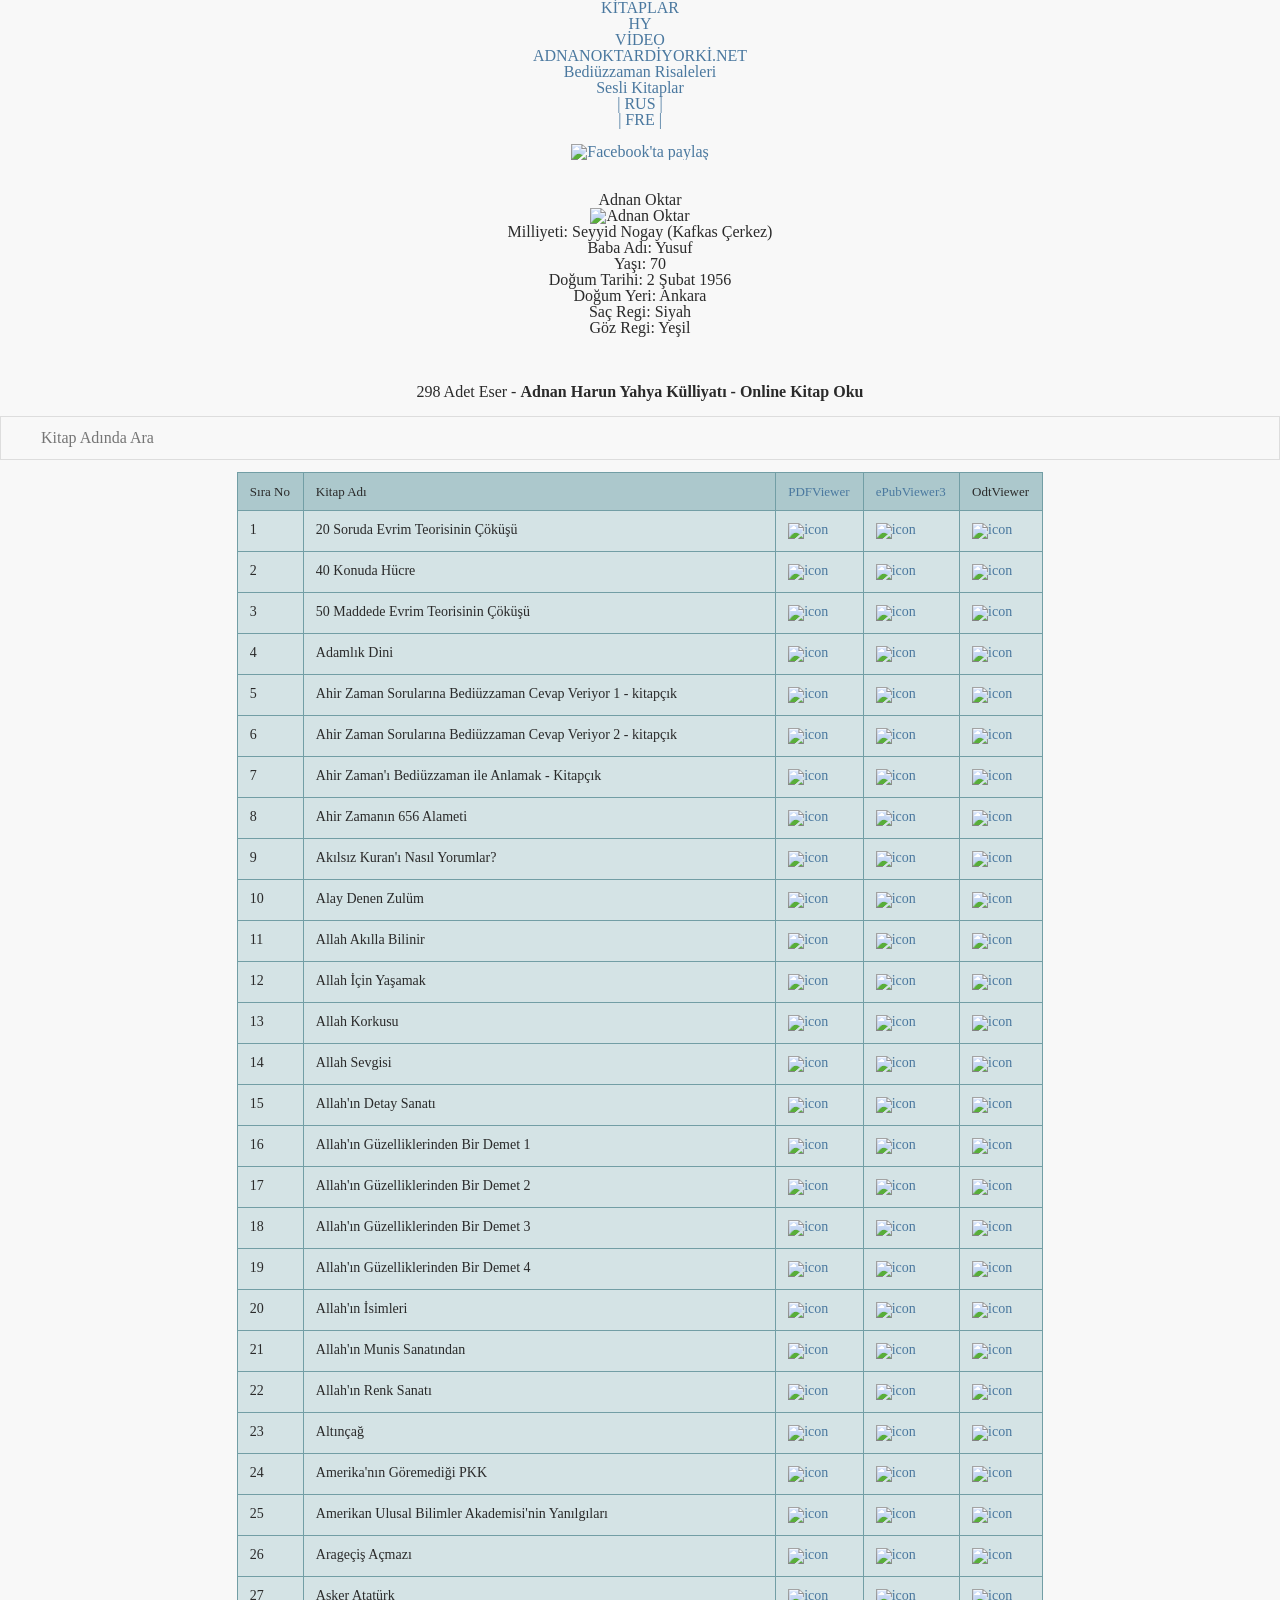
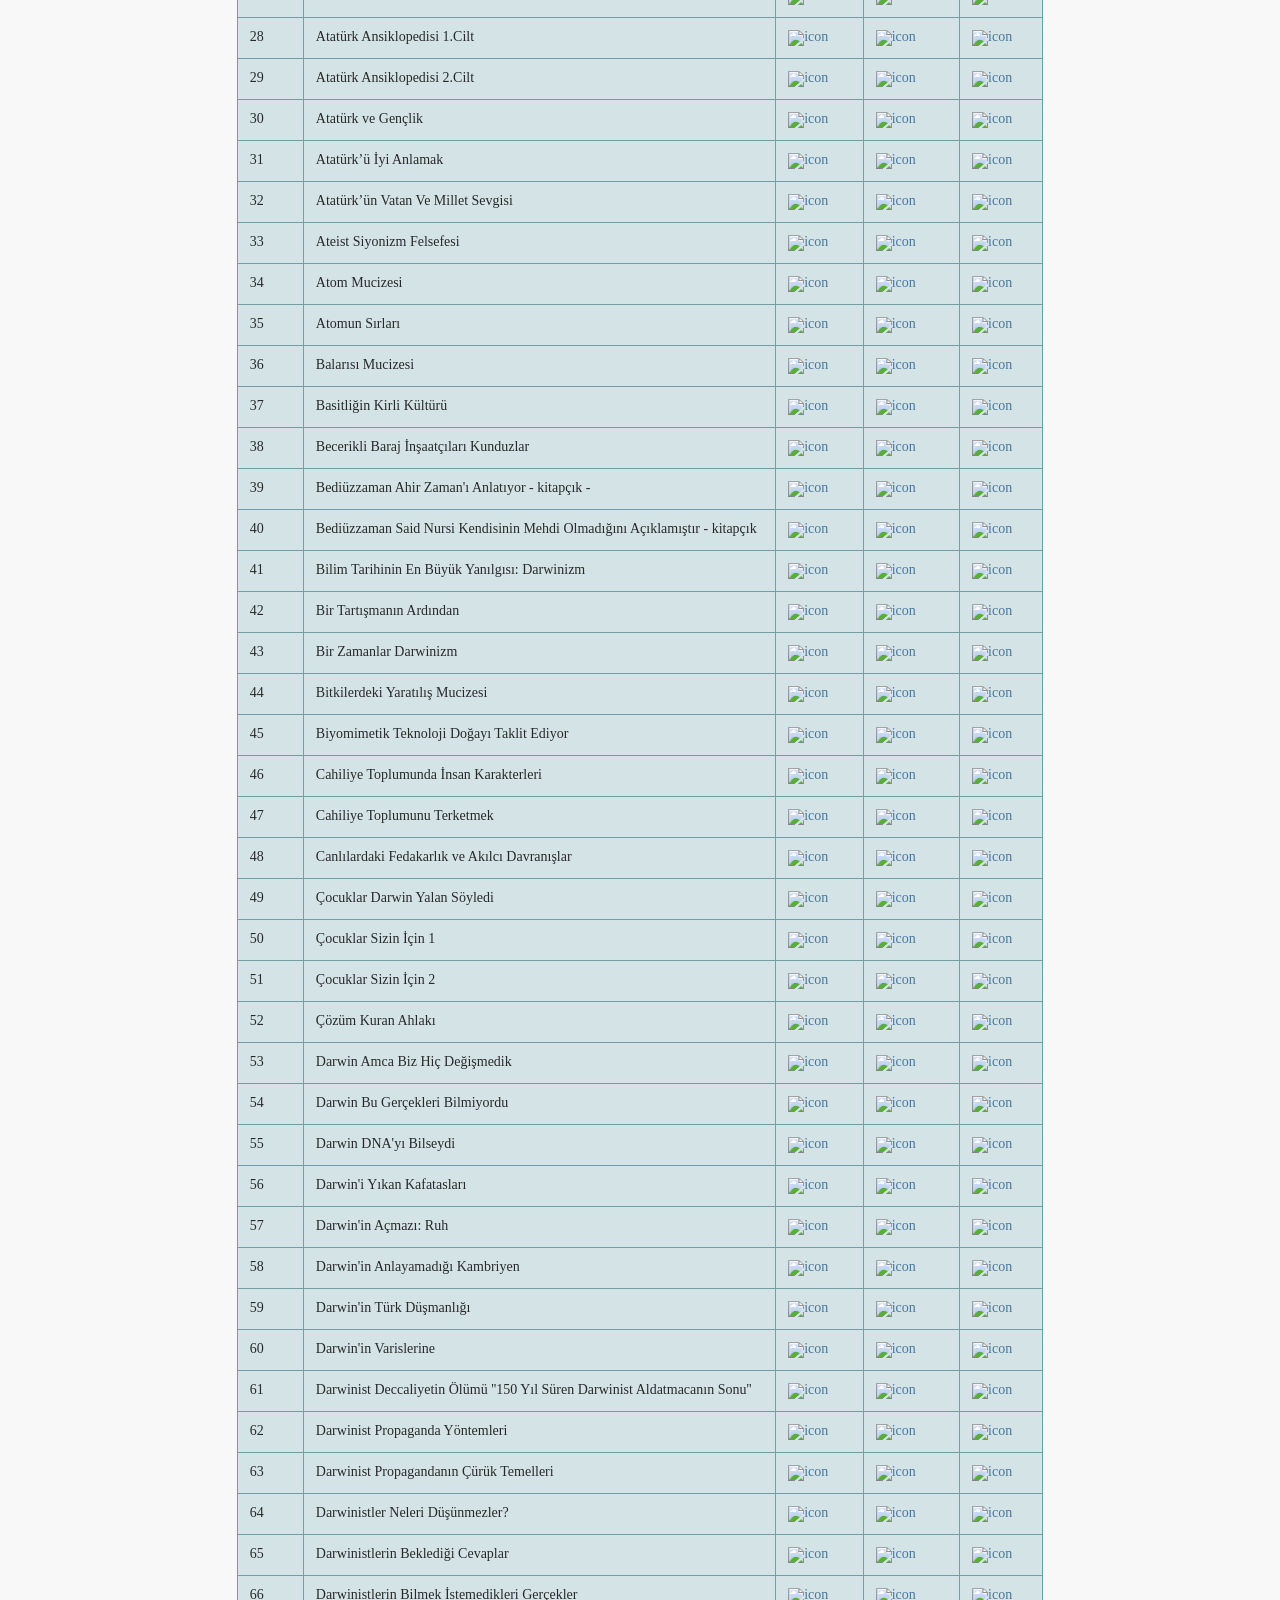
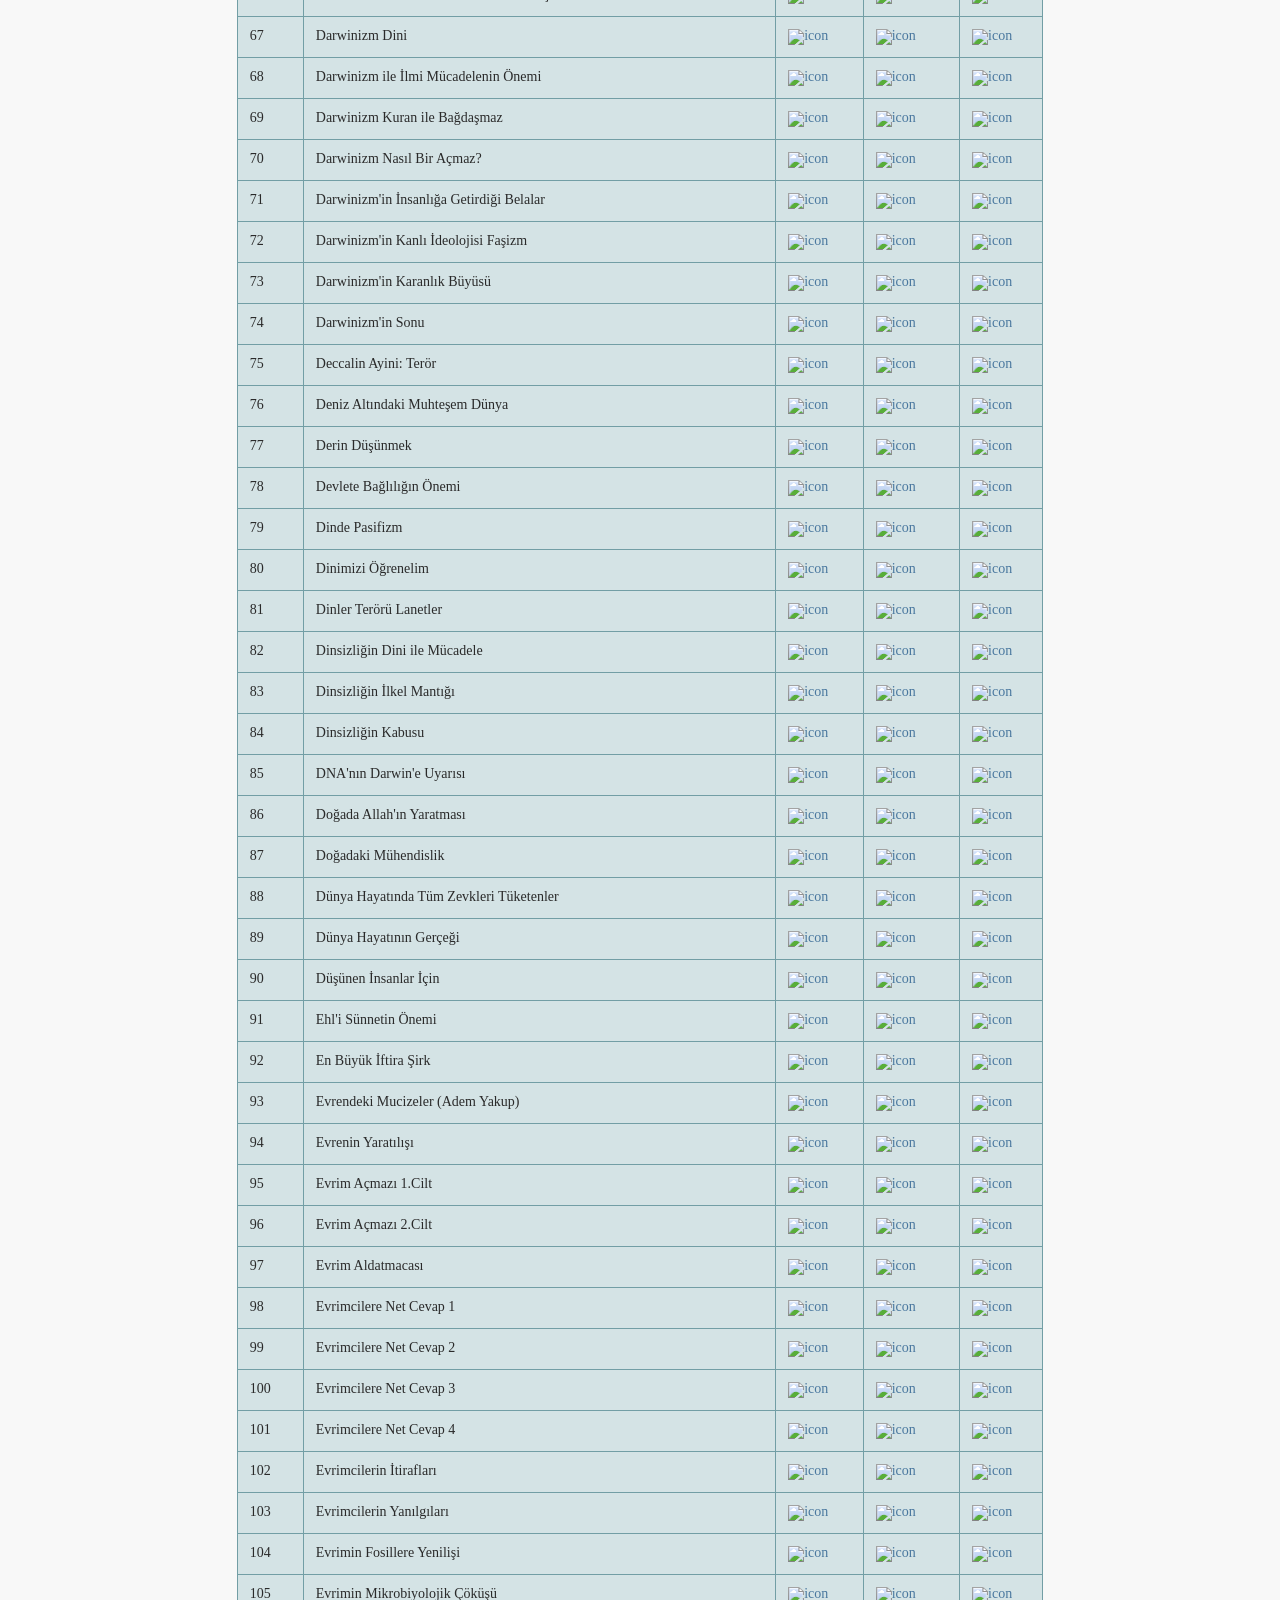
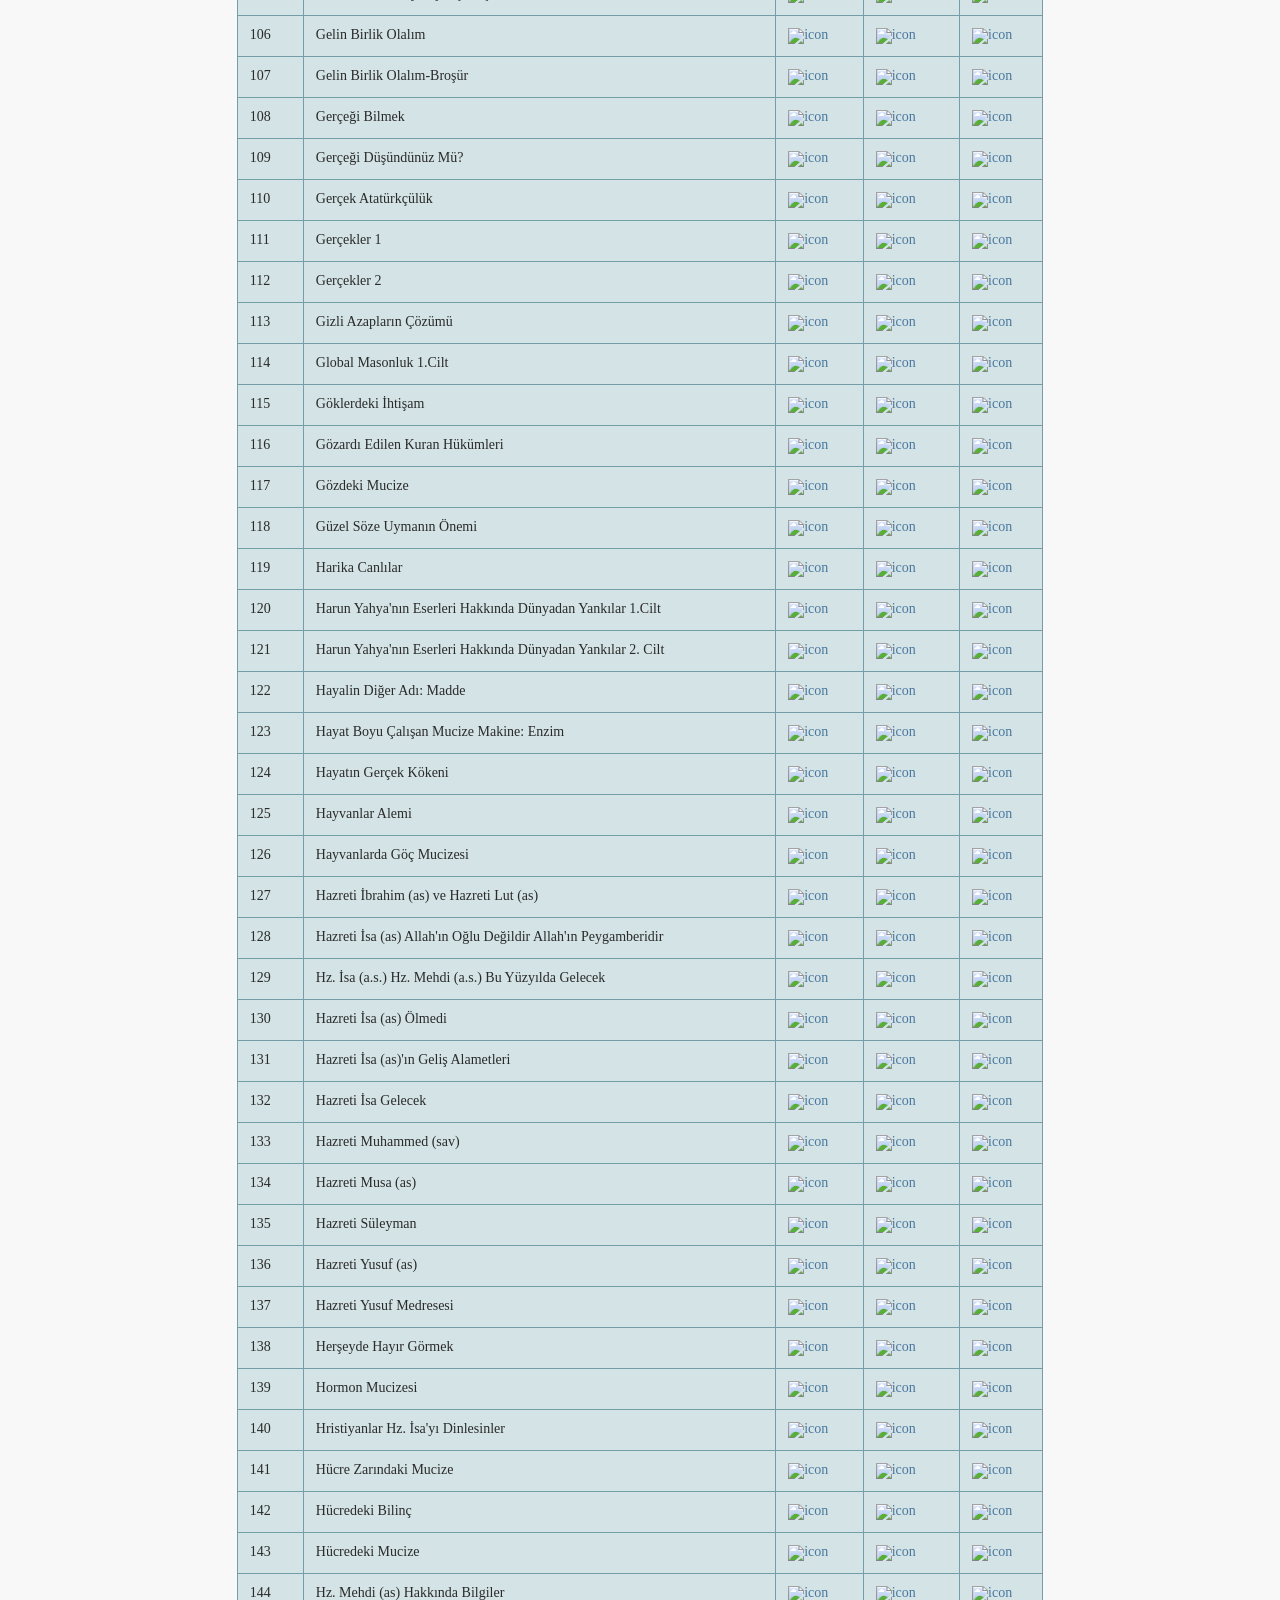
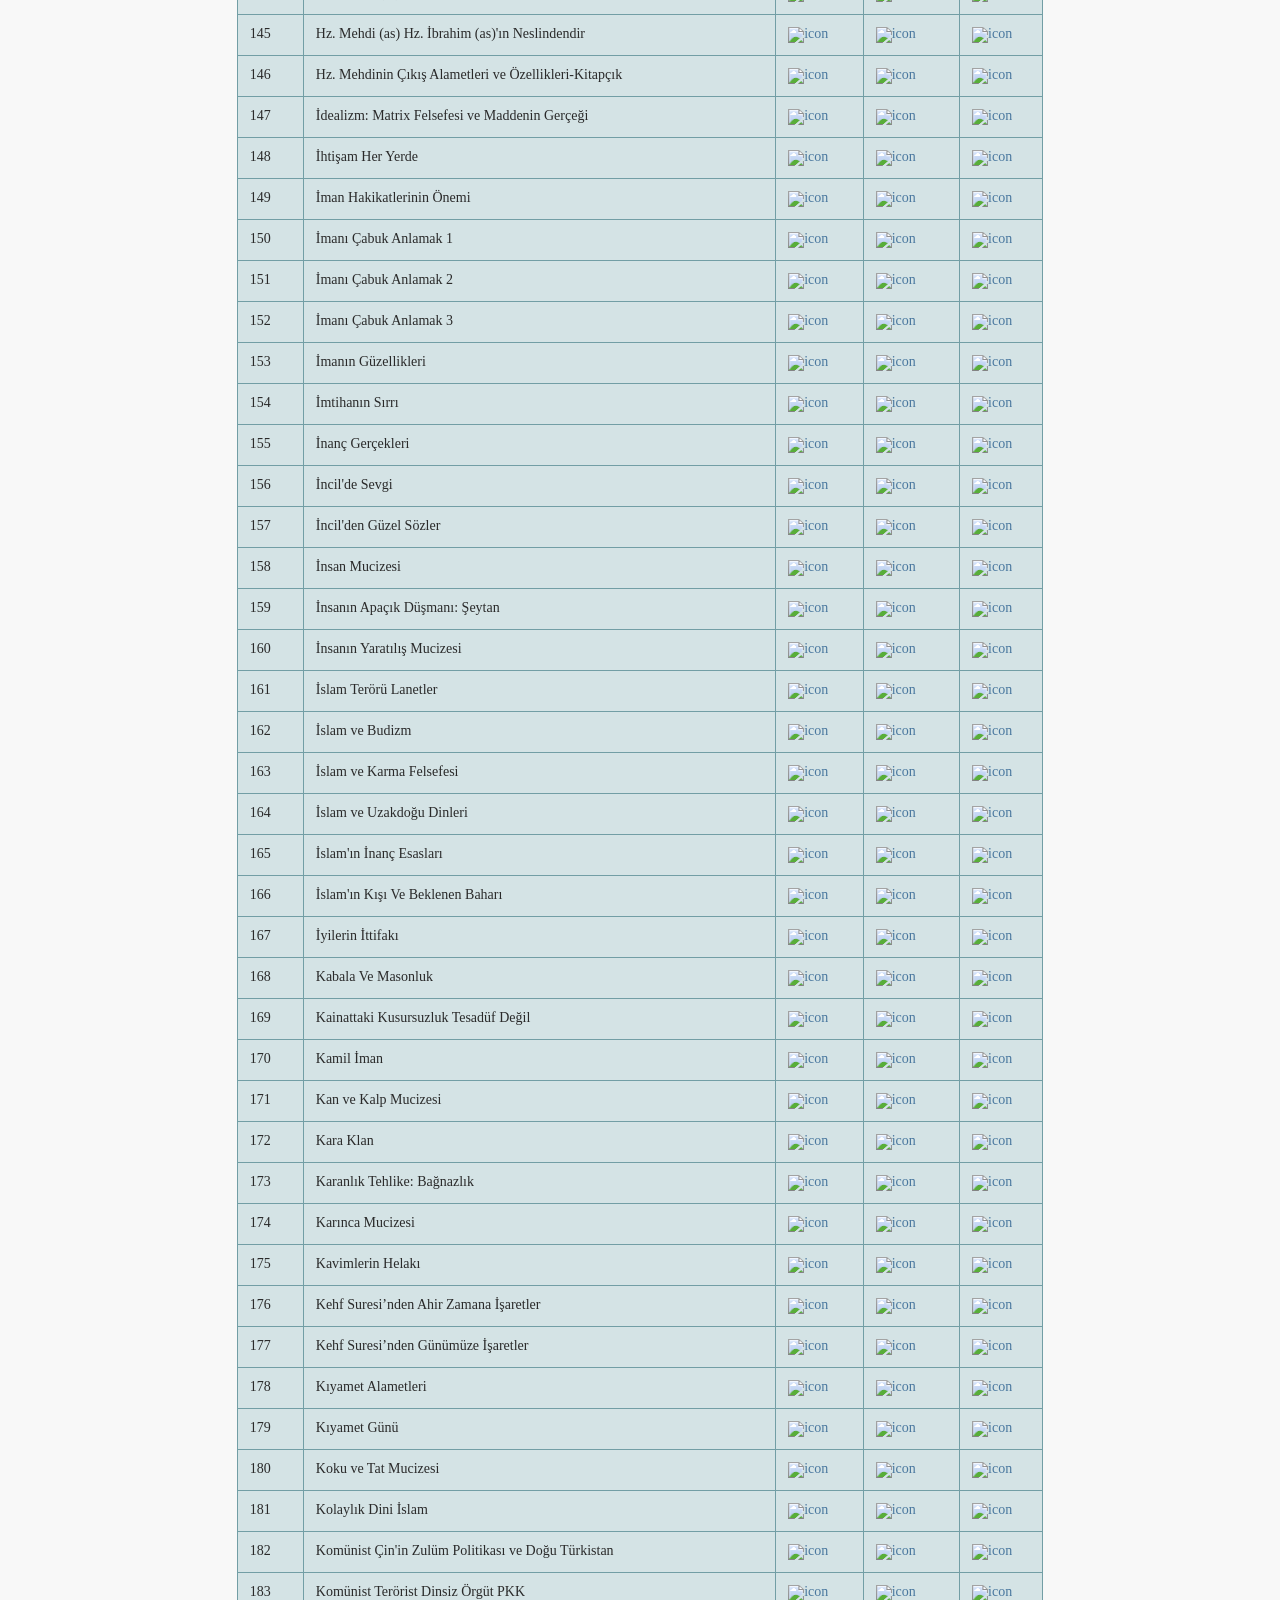
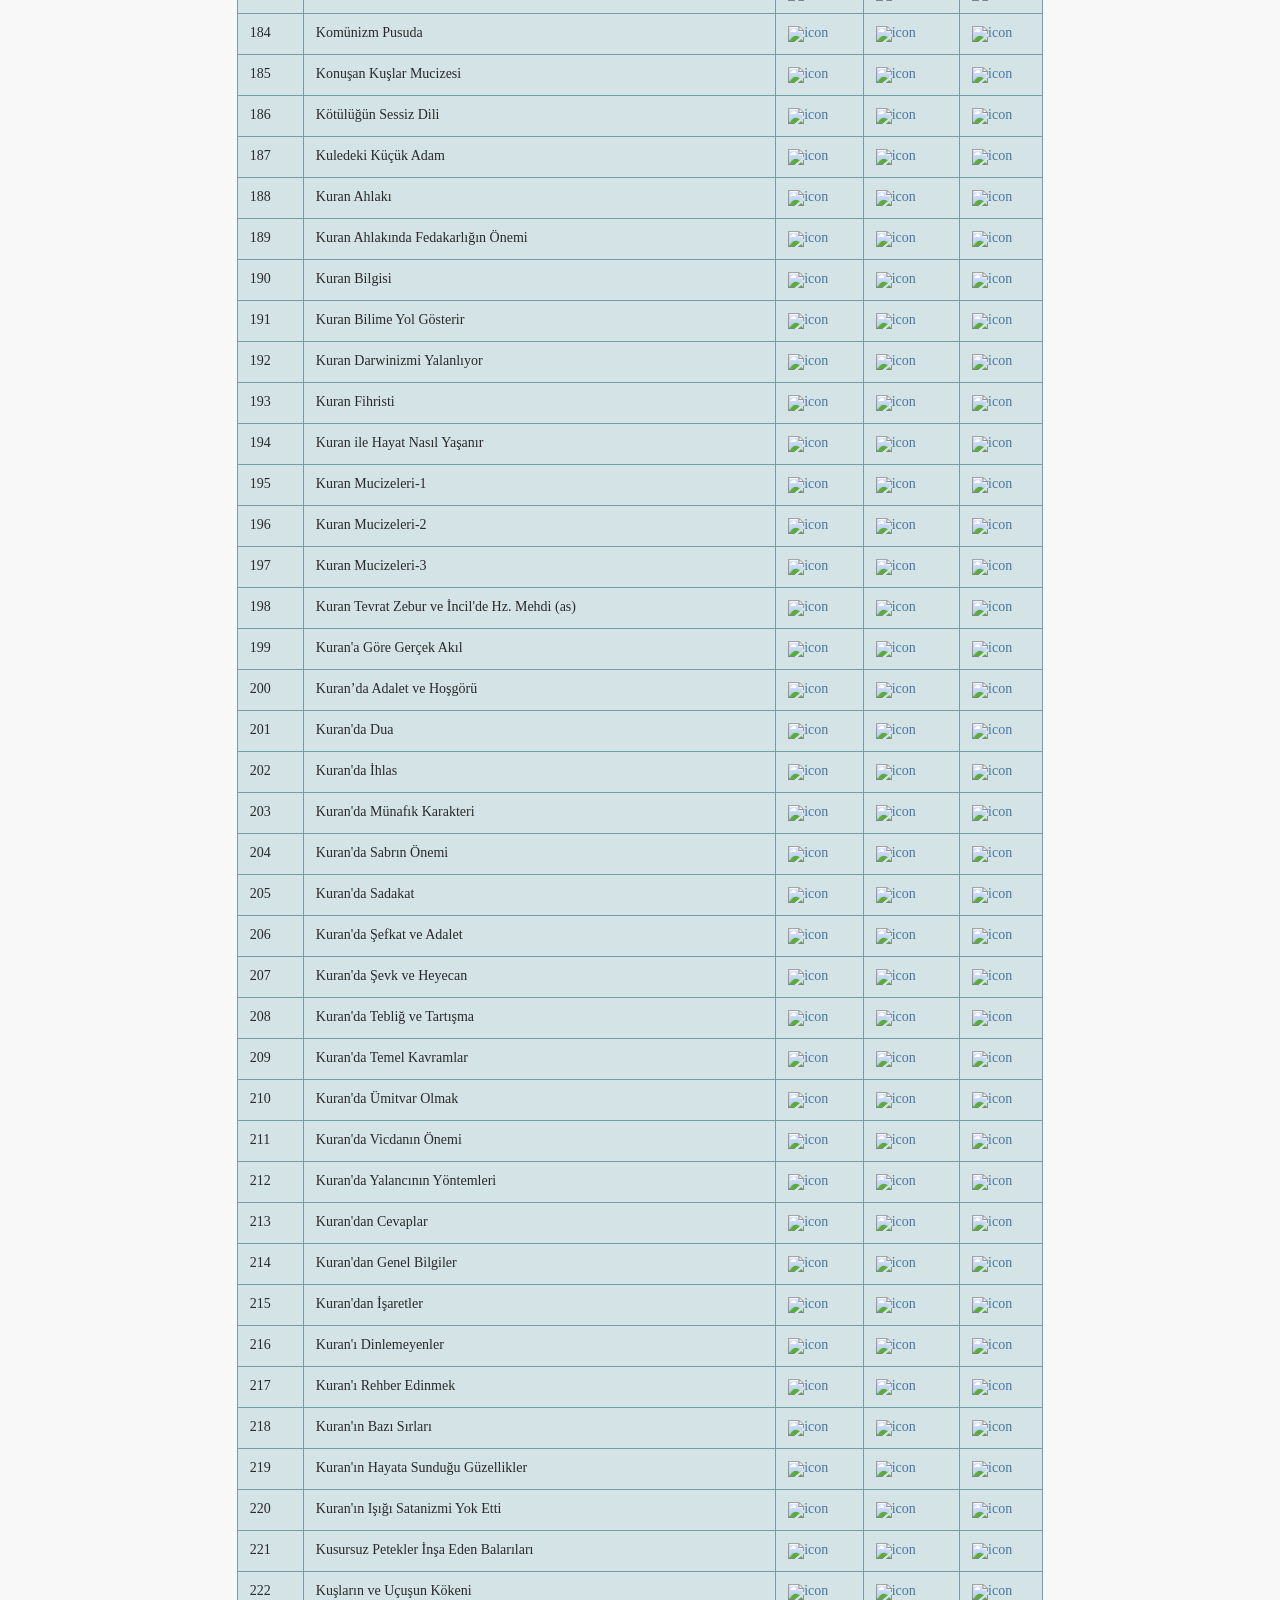
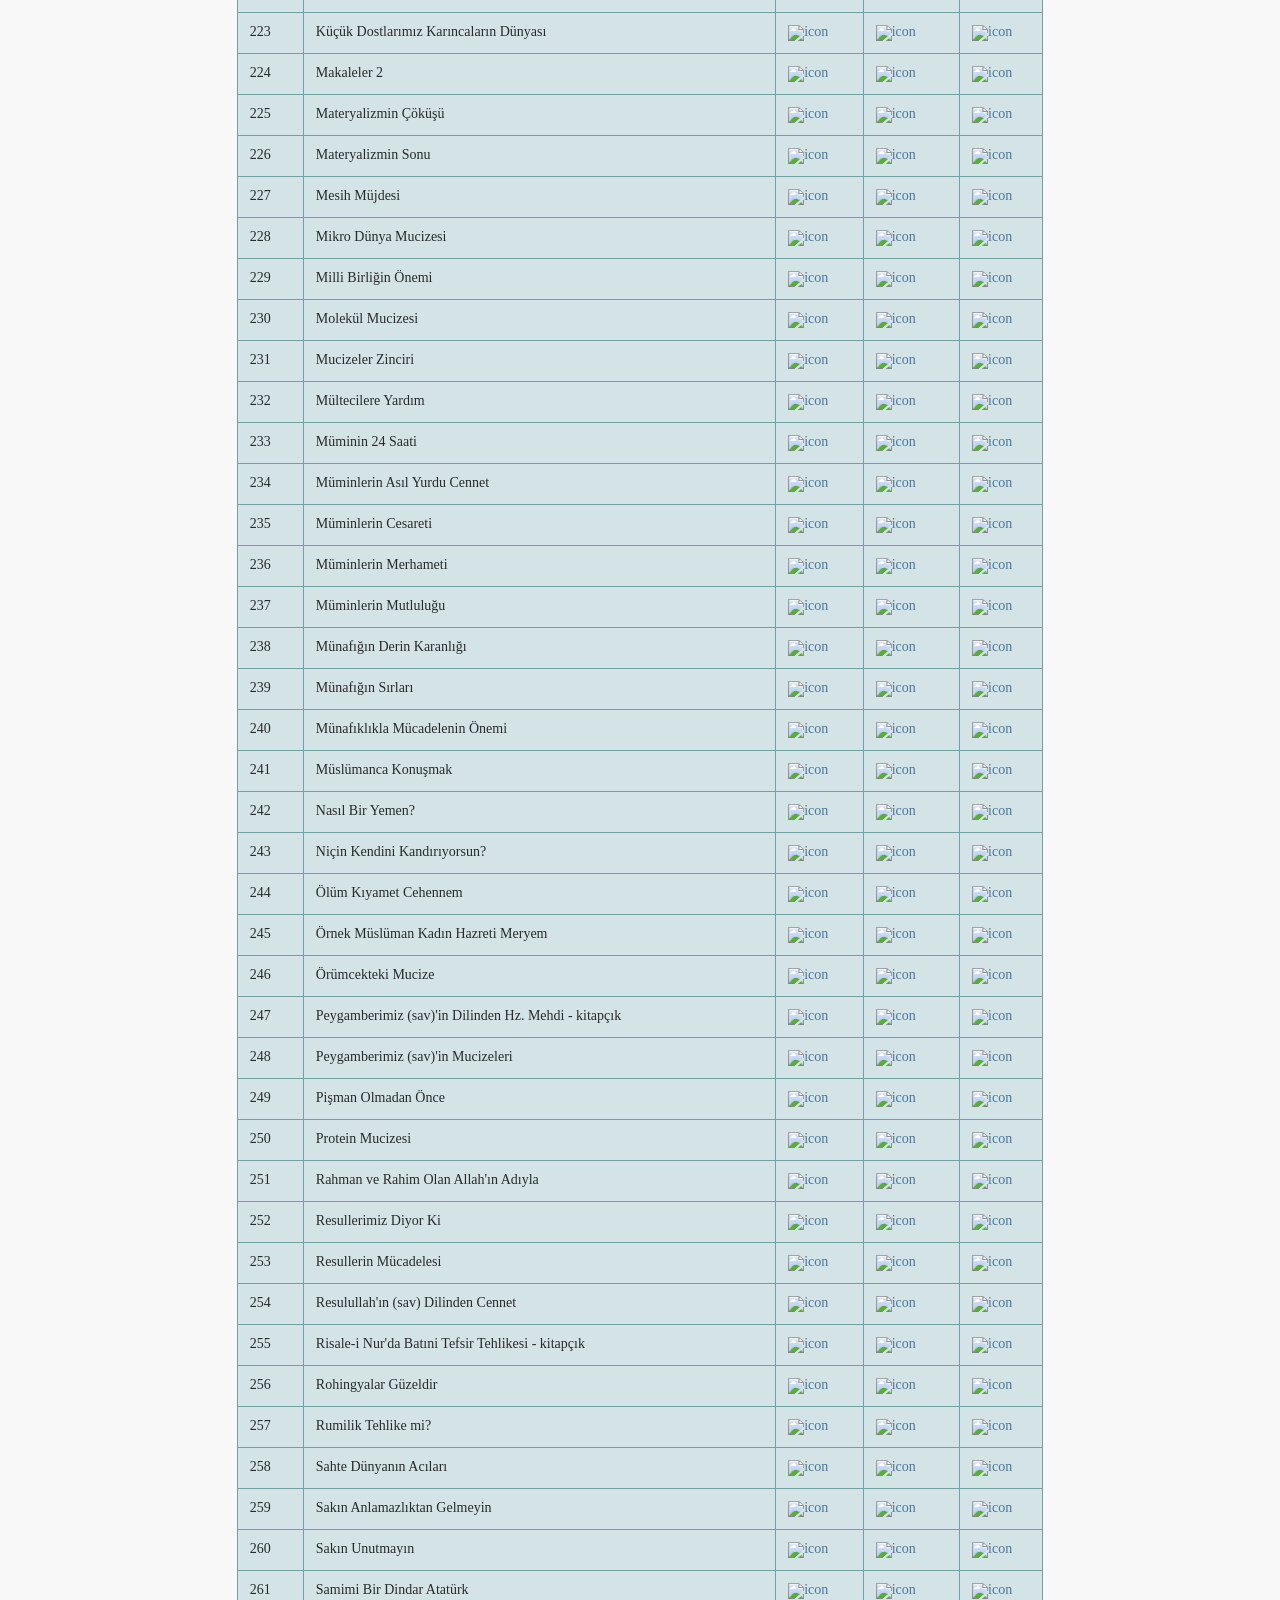
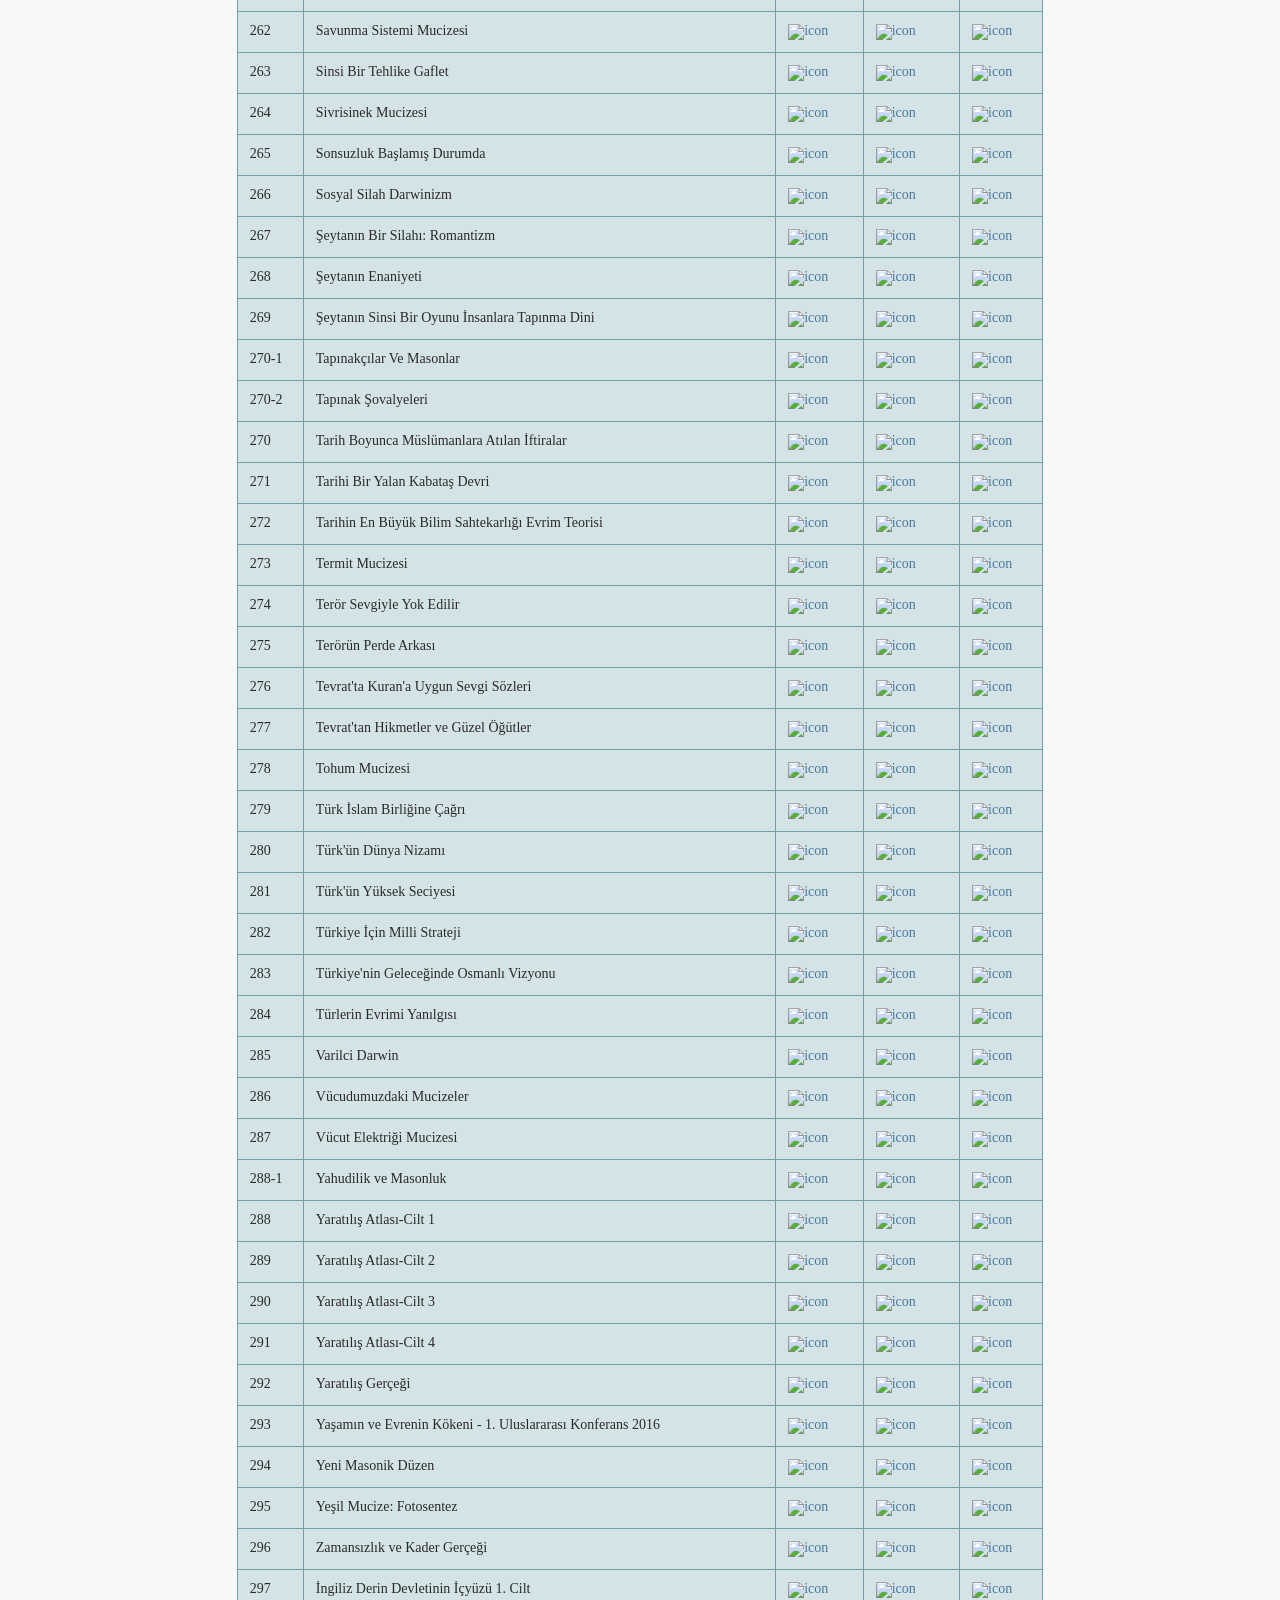
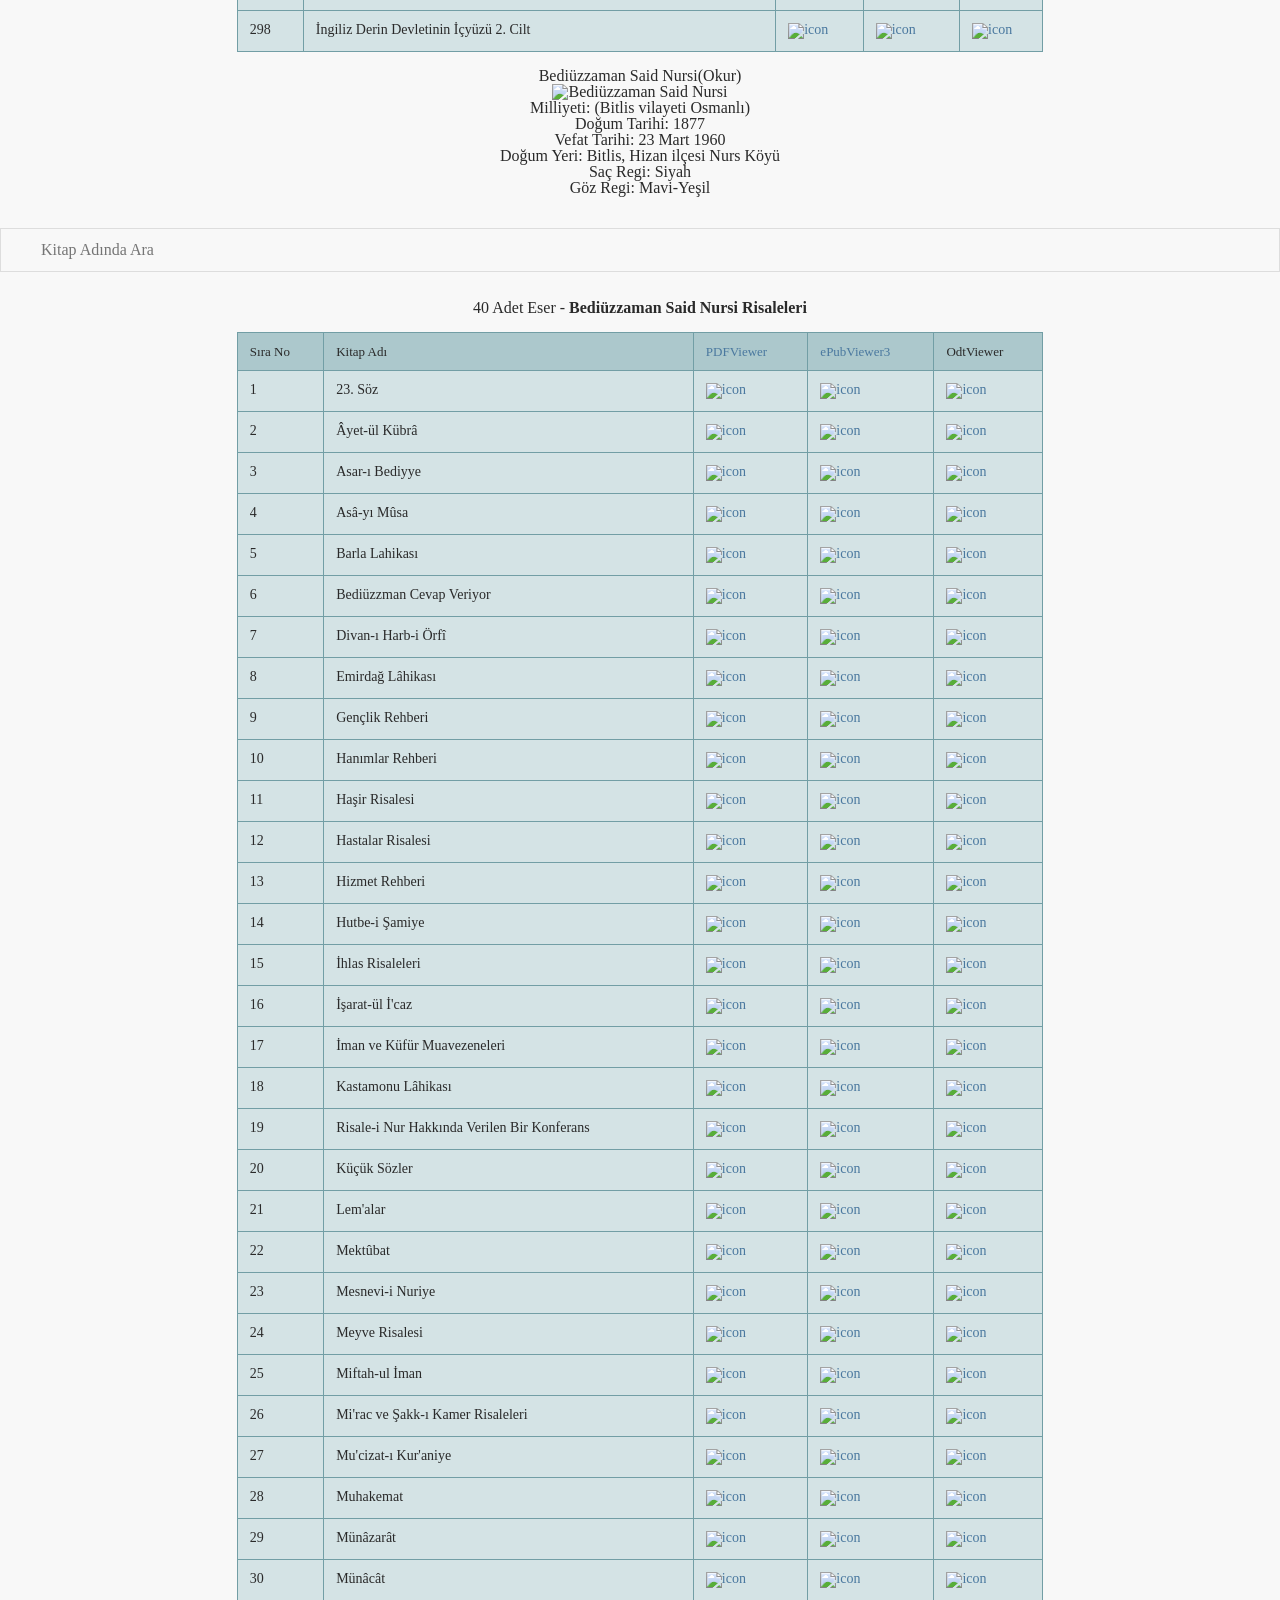
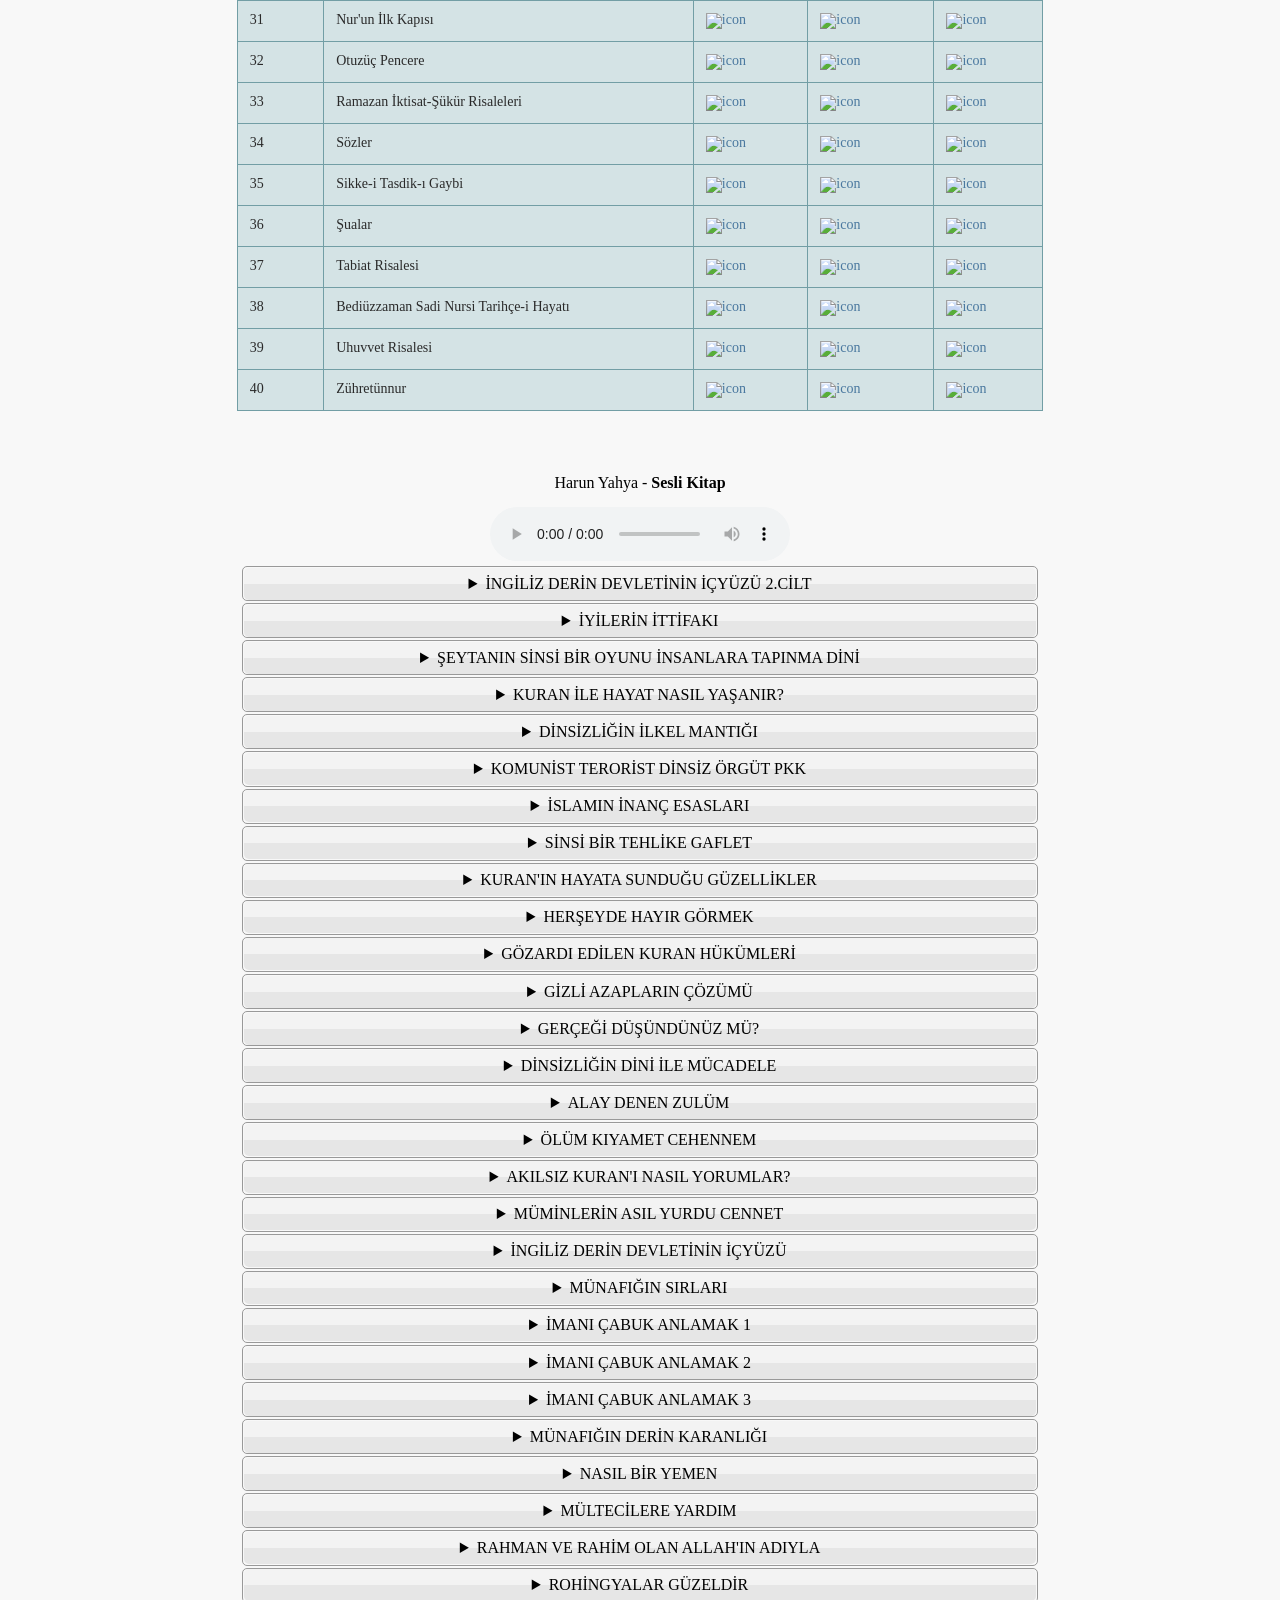
==== commit c586e113: "Apply all link fixes: MP3 archive.org, ODT direct links, viewer links consolidated" ====
--- a/index.html
+++ b/index.html
@@ -1,100 +1,3769 @@
 <!DOCTYPE html>
-<html lang="tr" prefix="og: https://ogp.me/ns# book: https://ogp.me/ns/book#" itemscope itemtype="https://schema.org/Book">
+<html lang="tr">
+
+<!-- Mirrored from https://hy-kitap.github.io/ by HTTrack Website Copier/3.x [XR&CO], Fri, 20 Nov 2026 21:12:24 GMT -->
+<!-- Added by HTTrack --><meta http-equiv="content-type" content="text/html;charset=utf-8" /><!-- /Added by HTTrack -->
 <head>
 
+  <!-- Required meta tags -->
 <meta charset="utf-8">
-<meta http-equiv="X-UA-Compatible" content="IE=Edge">
-<link rel="shortcut icon" href="/assets/img/favicon.ico">
-<link rel="canonical" href="https://hykulliyat.github.io/" >
-
-<title>Harun Yahya Külliyatı | Online Oku veya İndir</title> <meta name="description" content="Harun Yahya'nın tüm külliyatını (298 adet eser) online okuyun veya e-kitap (PDF, EPUB, ODT) olarak ücretsiz indirin." >
-
-<meta name="robots" content="index, follow" >
-
-<meta name="viewport" content="width=device-width, initial-scale=1.0, maximum-scale=1.0, user-scalable=yes">
-<meta name="mobile-web-app-capable" content="yes">
-<meta name="apple-mobile-web-app-capable" content="yes">
-<meta name="apple-mobile-web-app-status-bar-style" content="default">
-
-<meta name="twitter:card" content="summary_large_image" >
-<meta name="twitter:title" content="Harun Yahya Külliyatı | Oku veya İndir" >
-<meta name="twitter:image" content="https://hykulliyat.github.io/assets/img/HarunYahya.png" >
-<meta name="twitter:site" content="@zekidem20379657" >
-
-<meta property="og:title" content="Harun Yahya Külliyatı | Online Kitap Oku VEYA İNDİR" >
-<meta property="og:description" content="Harun Yahya'nın tüm külliyatını (298 adet eser) ücretsiz e-kitap (PDF, EPUB) olarak indirin." > <meta property="og:site_name" content="Harun Yahya Külliyatı" >
-<meta property="og:locale" content="tr_TR" >
-<meta property="og:type" content="book.list" >
-<meta property="og:url" content="https://hykulliyat.github.io" >
-
-  <meta property="og:image" content="https://hykulliyat.github.io/assets/img/HarunYahya.png" >
-  <meta property="og:image:secure_url" content="https://hykulliyat.github.io/assets/img/HarunYahya.png" >
-  <meta property="og:image:type" content="image/png" >
-  <meta property="og:image:alt" content="HARUN YAHYA KÜLLİYATI KAPAK GÖRSELİ">
-  <meta property="og:image:width" content="1200" >
-  <meta property="og:image:height" content="630" >
-  <link rel="alternate" type="application/rss+xml" title="Online Oku VEYA iNDİR" href="https://hykulliyat.github.io/feed.rss" >
-
-
-<script type="application/ld+json">
-{
-  "@context" : "https://schema.org",
-  "@type" : "CollectionPage",
-  "name" : "HARUN YAHYA KÜLLİYATI - Oku veya İndir",
-  "description" : "Harun Yahya'nın tüm külliyatını (298 adet eser) online okuyun veya e-kitap (PDF, EPUB, ODT) olarak ücretsiz indirin.",
-  "url": "https://hykulliyat.github.io/",
-  "image" : "https://hykulliyat.github.io/assets/img/HarunYahya.png",
-  "author": {
-    "@type": "Person",
-    "name": "Harun Yahya"
-  },
-  "publisher": {
-    "@type": "Organization",
-    "name": "HARUN YAHYA KÜLLİYATI"
-  },
-  "inLanguage" : "Türkçe",
-  "genre": ["Dinî Eserler", "Felsefe", "Bilim", "İslam", "Yaratılış"]
-}
-</script>
-
-
-<link rel="alternate" type="application/rss+xml" title="Online Oku veya İndir" href="https://hykulliyat.github.io/feed.rss" >
-
-
-<link rel="apple-touch-icon" sizes="57x57" href="assets/icons/apple-icon-57x57.png">
-<link rel="apple-touch-icon" sizes="60x60" href="/assets/icons/apple-icon-60x60.png">
-<link rel="apple-touch-icon" sizes="72x72" href="assets/icons/apple-icon-72x72.png">
-<link rel="apple-touch-icon" sizes="76x76" href="assets/icons/apple-icon-76x76.png">
-<link rel="apple-touch-icon" sizes="114x114" href="assets/icons/apple-icon-114x114.png">
-<link rel="apple-touch-icon" sizes="120x120" href="assets/icons/apple-icon-120x120.png">
-<link rel="apple-touch-icon" sizes="144x144" href="assets/icons/apple-icon-144x144.png">
-<link rel="apple-touch-icon" sizes="152x152" href="assets/icons/apple-icon-152x152.png">
-<link rel="apple-touch-icon" sizes="180x180" href="/assets/icons/apple-icon-180x180.png">
-<link rel="icon" type="image/png" sizes="192x192"  href="/assets/icons/android-icon-192x192.png">
-<link rel="icon" type="image/png" sizes="32x32" href="/assets/icons/favicon-32x32.png">
-<link rel="icon" type="image/png" sizes="96x96" href="/assets/icons/favicon-96x96.png">
-<link rel="icon" type="image/png" sizes="16x16" href="/assets/icons/favicon-16x16.png">
-<link rel="manifest" href="/manifest.json">
-<meta name="msapplication-TileColor" content="#ffffff">
-<meta name="msapplication-TileImage" content="/ms-icon-144x144.png">
-<meta name="theme-color" content="#ffffff">
-
-
-
-<link rel="stylesheet" href="/assets/css/combined.css" type="text/css">
-
-
-    <script defer src="https://code.jquery.com/jquery-3.7.1.min.js"
-    integrity="sha256-/JqT3SQfawRcv/BIHPThkBvs0OEvtFFmqPF/lYI/Cxo="
-    crossorigin="anonymous"></script>
-
-    <script defer src="/assets/js/combined.js"></script>
-
+<meta name="viewport" content="width=device-width, initial-scale=1, shrink-to-fit=no">
+<link rel="shortcut icon" href="assets/img/favicon.ico">
+<title>KİTAP OKU VEYA İNDİR (ADNAN HARUN YAHYA KÜLLİYATI)</title>
+<meta name="description" content="ADNAN HARUN YAHYA KÜLLİYATINI İNDİR VEYA OKU (HARUN YAHYA)" />
+<meta name="keywords" content="HARUN YAHYA" />
+
+<meta name="yandex-verification" content="6a7d4d494fd677d7" />
+<meta property="og:site_name" content="Harun Yahya Kitap">
+<meta property="og:type" content="website">
+<meta property="og:locale" content="tr_TR">
+<meta property="og:title" content="Online Kitap Oku">
+<meta property="og:description" content="ePub-PDF Kitap">
+<meta property="og:url" content="index.html">
+<meta http-equiv="Content-Type" content="text/html; charset=utf-8" />
+<link rel="canonical" href="index.html" />
+<meta name="twitter:card" content="summary" />
+<meta name="twitter:title" content="Adnan Harun Yahya Külliyatı | Online Kitap Oku" />
+<meta name="twitter:image" content="assets/img/hy.html" /> 
+<meta name="twitter:site" content="@zekidem20379657" />
+<meta name="keywords" content="ahir, ahlakı, alametleri, alay, allah, anlamak, atatürk, atlası, açmazı, bediüzzaman, bilim, birlik, bölüm, büyük, cahiliye, cahiliyenin, cehennem, cennet, cevap, cilt, darwin, darwinist, darwinizm, demet, deri, derin, devleti, değildir, dini, dinsizliğin, dünya, düşünmek, edilen, epub, eser, evrim, evrimcilere, felsefesi, gerçek, gerçekler, gerçeği, giriş, güzel, güzelliklerinden, hakkında, harun, hayat, hazreti, karanlık, kitap, kitapçık, kiyamet, komünist, korkusu, kuran, kökeni, kötülerin, küçük, leri, lkel, manı, mehdi, mucize, mucizeler, mucizeleri, mucizesi, mücadele, mümi, müminlerin, nanç, nasıl, ngiliz, nleri, nsan, nsanlar, nsanlara, nursi, risaleleri, risalesi, sahte, sami, sevgisi, slam, sonu, sonuç, sırları, terörü, türk, veriyor, yahya, yaratılış, yöntemleri, zaman, zulüm, çocuklar, çyüzü, çöküşü, çözümü, ölüm, önemi, Risale, Risaleleri, Risalesi, Bediüzzaman, kitaplar, yeni çıkan kitaplar, yasinin okunuşu, yasini şerif, yasini şerif türkçe okunuşu, yasini şerif türkçe meali, yasini şerif oku, yasini şerif arapça, yasın, yasin, yasin türkçe, yasin türkçe okunuşu, yasin türkçe meali, yasin suresinin türkçe okunuşu, yasin suresinin okunuşu, yasın suresı, yasın suresi, yasin suresi, yasin suresi türkçe, yasin suresi türkçe okunuşu, yasin suresi türkçe meali, yasin suresi tefsiri, yasın suresı oku, yasin suresi oku, yasin suresi oku türkçe, yasin suresi oku dinle, yasin suresi oku arapça, yasin suresi oku arapça okunuşu, yasin suresi meali, yasin suresi kaçıncı sayfada, yasin suresi fazileti, yasin suresi duası, yasın suresı dınle, yasin suresi dinle, yasin suresi dinle takip et, yasin suresi arapça, yasin suresi arapca, yasin suresi arapça yazılışı, yasin suresi arapça oku, yasin şerif, yasin serif, yasin şerif oku, yasin şerif dinle, yasin okunuşu, yasin okumak istiyorum, yasin okuma, yasın oku, yasin oku, yasin oku türkçe, yasin oku dinle, yasin oku arapça, yasin meali, yasin i şerif, yasin i şerif oku, yasin duası, yasin duasi, yasin duası türkçe, yasin duası oku, yasin duası dinle, yasin duası arapça, yasın dınle, yasin dinle, yasin dinle sesli, yasin dinle oku, yasin cüzü, yasin arapça, yasin arapca, yasin arapça oku, yaşayan fosil, yaratılış kitabı, yaratılış atlası, türkçe yasin, türkçe yasin oku, türkçe okunuşlu kuranı kerim, türkçe okunuşlu kuran, türkçe mealli kuranı kerim, türkçe mealli kuran, türkçe kuranı kerim, türkçe kuran, türkçe kuran oku, türkçe kuran meali, tefsir kitapları, tarihle ilgili kitaplar, son kitaplar, son kitaplar, son çıkan kitaplar, şeytanın kitabı, sevgi sohbet, sesli kuranı kerim, sesli kuranı kerim meali, sesli kuran okuma, sesli kuran meali, sesli kuran dinle, sesli kitaplar, sesli kitap, sesli kitap, sesli kitap mp3, romantik kitaplar, qurani kerim, psikolojik kitaplar, psikoloji kitapları, psikoloji ile ilgili kitaplar, peygamber kitapları, online kuran, online kuran oku, nüzül sırasına göre kuran, nüzul sırasına göre kuran meali, nisa suresi meali, mucize kitap, mp3 kitap, mehdi ve mesih, mehdi ve deccal, mehdi kitap, mehdi ile ilgili kitaplar, mealli kuran, meal kitabı, kuranın sırları, kuranıkerim, kuranı kerimdeki sureler, kuranı kerim, kurani kerim, kuranı kerim yasin suresi, kuranı kerim ve türkçe meali, kuranı kerim ve meali, kuranı kerim türkçe, kuranı kerim türkçe okunuşu, kuranı kerim türkçe oku, kuranı kerim türkçe meali, kuranı kerim türkçe meali oku, kuranı kerim tefsiri, kuranı kerim okunuşu, kuranı kerim oku, kurani kerim oku, kuranı kerim oku türkçe, kuranı kerim öğrenme, kuranı kerim öğreniyorum, kuranı kerim meali, kurani kerim meali, kuranı kerim meali oku, kuranı kerim meali kitap, kuranı kerim meal, kuranı kerim kitabı, kuranı kerim dinle, kurani kerim dinle, kuranı kerim cüz, kuranı kerim ayetleri, kuranı kerim arapça, kuranı kerim arapça oku, kurandaki din, kuran, kuran yasin, kuran türkçe, kuran türkçe okunuşu, kuran türkçe oku, kuran türkçe meali, kuran tefsiri, kuran tefsiri diyanet, kuran tefsir kitapları, kuran süreleri, kuran sureleri, kuran portalı, kuran okuyan, kuran okunuşu, kuran okumak istiyorum, kuran oku, kuran oku türkçe, kuran oku takip et, kuran oku dinle, kuran oku arapça, kuran öğrenme, kuran ogrenme programi, kuran öğreniyorum, kuran mucizeleri, kuran mucizeleri, kuran meali, kuran meali oku, kuran meali kitap, kuran meali dinle, kuran kitabı, kuran kerim türkçe meali, kuran kerim oku, kuran kerim meali, kuran kerim dinle, kuran kelime meali, kuran kalemi, kuran indir, kuran ı kerim, kuran i kerim, kuran ı kerim türkçe meali, kuran ı kerim oku, kuran ı kerim dinle, kuran hatim, kuran harfleri, kuran fiyatları, kuran dinle, kuran dersleri, kuran cüzleri, kuran ayetleri, kuran arapçası, küçük kuran, kitap isimleri, kelime mealli kuran, kelime kelime kuran meali, kader kitabı, istihbarat kitapları, isra suresi meali, islami siteler, islami kitaplar, islami kitaplar, islamda evrim, isa peygamberin hayatı, isa peygamber, isa mesih, hz mehdi, hz mehdi kitabı, hz isanın hayatı, hz isanin hayati, hz isa, hz isa nın hayatı, hz isa nın hayatı, hz isa nerede doğdu, hz isa nasıl öldü, hz isa kitabı, hz isa hayatı, hz isa hayatı kısaca, hızlı kuran okuma, hayvanlar kitabı, harun yahya, harun yahya kitapları, hadis kitabı, güzel kitaplar, evrim, evrim teorisi kitap, evrim kitapları, evrim kitapları, evrenin yaratılışı, evlilikle ilgili kitaplar, evlilik kitapları, en yeni kitaplar, en son çıkan kitaplar, en iyi tefsir kitapları, en iyi kuran tefsiri, en iyi kuran meali, en güzel kitaplar, en güzel dini kitaplar, düşünce kitapları, diyanet kuran tefsiri, diyanet kuran oku, dini kitaplar, din kitabı, derin devlet kitapları, deccal ve mehdi, darwin kitapları, cevaplar kitabı, cehennem kitap, buyu kitaplari, arapça yasin, arapça yasin oku, arapça kuran, arapça kuran oku, allah isimleri, ali bulaç meal, ali bulaç kuran meali, ahir zaman hadisleri, ahir zaman hadisleri kitabı, adnan oktar, adnan oktar kitapları, açıklamalı kuran meali" />
+
+<link rel="shortcut icon" type="image/x-icon" href="assets/img/favicon.ico">
+
+<link rel="stylesheet" href="specimen_files/specimen_stylesheet.css" type="text/css" />
+
+<style>
+         body {margin: auto;} 
+        a{text-decoration: none; font:bold} 
+  
+        .auto-style1 {
+            font-size: xx-large;
+        }
+  
+ul.share-buttons{
+  list-style: none;
+  padding: 0;
+}
+
+ul.share-buttons li{
+  display: inline;
+}
+
+ul.share-buttons .sr-only{
+  position: absolute;
+  clip: rect(1px 1px 1px 1px);
+  clip: rect(1px, 1px, 1px, 1px);
+  padding: 0;
+  border: 0;
+  height: 1px;
+  width: 1px;
+  overflow: hidden;
+}
+</style>
+
+<style>
+/* latin-ext */
+@font-face {
+  font-family: 'Lato';
+  font-style: normal;
+  font-weight: 400;
+  src: local('Lato Regular'), local('Lato-Regular'), url(https://fonts.gstatic.com/s/lato/v13/UyBMtLsHKBKXelqf4x7VRQ.woff2) format('woff2');
+  unicode-range: U+0100-024F, U+1E00-1EFF, U+20A0-20AB, U+20AD-20CF, U+2C60-2C7F, U+A720-A7FF;
+}
+/* latin */
+@font-face {
+  font-family: 'Lato';
+  font-style: normal;
+  font-weight: 400;
+  src: local('Lato Regular'), local('Lato-Regular'), url(https://fonts.gstatic.com/s/lato/v13/1YwB1sO8YE1Lyjf12WNiUA.woff2) format('woff2');
+  unicode-range: U+0000-00FF, U+0131, U+0152-0153, U+02C6, U+02DA, U+02DC, U+2000-206F, U+2074, U+20AC, U+2212, U+2215;
+}
+
+/* latin-ext */
+@font-face {
+  font-family: 'Libre Baskerville';
+  font-style: normal;
+  font-weight: 400;
+  src: local('Libre Baskerville'), local('LibreBaskerville-Regular'), url(https://fonts.gstatic.com/s/librebaskerville/v4/pR0sBQVcY0JZc_ciXjFsKwHlCYWexZJCPRz1QQ0uKVU.woff2) format('woff2');
+  unicode-range: U+0100-024F, U+1E00-1EFF, U+20A0-20AB, U+20AD-20CF, U+2C60-2C7F, U+A720-A7FF;
+}
+/* latin */
+@font-face {
+  font-family: 'Libre Baskerville';
+  font-style: normal;
+  font-weight: 400;
+  src: local('Libre Baskerville'), local('LibreBaskerville-Regular'), url(https://fonts.gstatic.com/s/librebaskerville/v4/pR0sBQVcY0JZc_ciXjFsK6Ucnt8gjcHpqyffjHeZWDA.woff2) format('woff2');
+  unicode-range: U+0000-00FF, U+0131, U+0152-0153, U+02C6, U+02DA, U+02DC, U+2000-206F, U+2074, U+20AC, U+2212, U+2215;
+}
+
+/* latin */
+@font-face {
+  font-family: 'Indie Flower';
+  font-style: normal;
+  font-weight: 400;
+  src: local('Indie Flower'), local('IndieFlower'), url(https://fonts.gstatic.com/s/indieflower/v8/10JVD_humAd5zP2yrFqw6ugdm0LZdjqr5-oayXSOefg.woff2) format('woff2');
+  unicode-range: U+0000-00FF, U+0131, U+0152-0153, U+02C6, U+02DA, U+02DC, U+2000-206F, U+2074, U+20AC, U+2212, U+2215;
+}
+
+/* devanagari */
+@font-face {
+  font-family: 'Kalam';
+  font-style: normal;
+  font-weight: 400;
+  src: local('Kalam'), local('Kalam-Regular'), url(https://fonts.gstatic.com/s/kalam/v8/diMbwchVDQTcqIZqiNAv9Q.woff2) format('woff2');
+  unicode-range: U+0900-097F, U+1CD0-1CF6, U+1CF8-1CF9, U+200B-200D, U+20A8, U+20B9, U+25CC, U+A830-A839, U+A8E0-A8FB;
+}
+/* latin-ext */
+@font-face {
+  font-family: 'Kalam';
+  font-style: normal;
+  font-weight: 400;
+  src: local('Kalam'), local('Kalam-Regular'), url(https://fonts.gstatic.com/s/kalam/v8/oJcupP4-wXgwcVbtsC-kZA.woff2) format('woff2');
+  unicode-range: U+0100-024F, U+0259, U+1E00-1EFF, U+20A0-20AB, U+20AD-20CF, U+2C60-2C7F, U+A720-A7FF;
+}
+/* latin */
+@font-face {
+  font-family: 'Kalam';
+  font-style: normal;
+  font-weight: 400;
+  src: local('Kalam'), local('Kalam-Regular'), url(https://fonts.gstatic.com/s/kalam/v8/IOem-i1iklYvPM2B8plGmg.woff2) format('woff2');
+  unicode-range: U+0000-00FF, U+0131, U+0152-0153, U+02BB-02BC, U+02C6, U+02DA, U+02DC, U+2000-206F, U+2074, U+20AC, U+2122, U+2212, U+2215;
+}
+
+@media screen {
+    #header {
+        display: none;
+    }
+}
+
+
+body {
+  text-align:center;
+  margin:0px;
+  background:#F8F8F8;
+}
+
+a {
+  color:#4A789F;
+  text-decoration:none;
+}
+
+div#indexform td {
+  text-align:left;
+}
+
+.backgroundcolor {
+  background:#F8F8F8;
+}
+
+.bodycolor {
+  background:#ffffff;
+}
+
+tr.row1, td.row1 {
+  background:#ffffff;
+}
+
+tr.row2, td.row2 {
+  background:#F8F8F8;
+}
+
+h1 {
+  font-family: "Libre Baskerville", Cambria, Times New Roman, Times, serif;
+  font-size:36px;
+  font-weight:bold;
+  margin:10px 0px 20px 4px;
+  color:#2A2A2A;
+}
+
+h2 {
+  font-family: "Libre Baskerville", Cambria, Times New Roman, Times, serif;
+  font-size:20px;
+  font-weight:bold;
+  margin:20px 0px 10px 0px;
+  color:#2A2A2A;
+}
+
+h2.info {
+  color:#714C27;
+}
+
+div.contentdesc {
+  font-family: "Kalam", Helvetica, Arial, sans-serif;
+  font-size:17px;
+  padding: 0px 0px 10px 5px;
+  color:#4A4A4A;
+  clear:both;
+}
+
+h1.contentdesc {
+  font-family: "Kalam", Helvetica, Arial, sans-serif;
+  font-size:17px;
+  padding: 0px 0px 8px 5px;
+  margin-bottom:0px;
+  color:#4A4A4A;
+  font-weight:normal;
+  clear:both;
+}
+
+img { border: 0px; }
+font, th, td, p, dt, dd, li, ul, ol { font-family: Arial, Helvetica, sans-serif; font-size:16px; color:#2a2a2a; }
+
+.white {
+  background:#ffffff;
+}
+
+table#maintable, table#headertable {
+  width:100%;
+}
+
+table#headertable {
+  }
+
+td.graddiv, div.graddiv {
+  height:4px;
+  background: #c2c2c2; /* For browsers that do not support gradients */
+  background: -webkit-linear-gradient(bottom, #c2c2c2 , #F8F8F8); /* For Safari 5.1 to 6.0 */
+  background: -o-linear-gradient(bottom, #c2c2c2, #F8F8F8); /* For Opera 11.1 to 12.0 */
+  background: -moz-linear-gradient(bottom, #c2c2c2, #F8F8F8); /* For Firefox 3.6 to 15 */
+  background: linear-gradient(to bottom, #c2c2c2, #F8F8F8); /* Standard syntax */
+}
+
+td.logobar {
+  background: -webkit-linear-gradient(top, #fbfbfb, #ffffff); /* For Safari 5.1 to 6.0 */
+  background: -o-linear-gradient(bottom, #fbfbfb, #ffffff); /* For Opera 11.1 to 12.0 */
+  background: -moz-linear-gradient(bottom, #fbfbfb, #ffffff); /* For Firefox 3.6 to 15 */
+  background: linear-gradient(to bottom, #fbfbfb, #ffffff); /* Standard syntax */
+}
+
+td.footerback {
+  background: -webkit-linear-gradient(top, #fbfbfb, #ffffff); /* For Safari 5.1 to 6.0 */
+  background: -o-linear-gradient(bottom, #fbfbfb, #ffffff); /* For Opera 11.1 to 12.0 */
+  background: -moz-linear-gradient(bottom, #fbfbfb, #ffffff); /* For Firefox 3.6 to 15 */
+  background: linear-gradient(to bottom, #fbfbfb, #ffffff); /* Standard syntax */
+}
+
+td.footerbar {
+  padding:15px 0px 15px 0px;
+  background:#ffffff;
+  font-size:12px;
+}
+
+td.footerheader, div.footerheader {
+  font-size: 13px;
+  color: #8A8A8A;
+  font-family: "Lato", Helvetica, Arial, sans-serif;
+  text-decoration:none;
+  text-align:left;
+  border-bottom:1px solid #8a8a8a;
+}
+
+td.footerheader {
+  padding:0px 0px 5px 0px;
+}
+
+div.footerheader {
+  padding:15px 0px 5px 0px;
+}
+
+td.footertext {
+  font-size: 13px;
+  color: #8A8A8A;
+  font-family: "Lato", Helvetica, Arial, sans-serif;
+  text-decoration:none;
+  padding:30px 0px 0px 0px;
+}
+
+td.footerlinks {
+  padding:5px 0px 0px 0px;
+  vertical-align:top;
+}
+
+div.footerlink {
+  display:block;
+  padding:1px 0px 1px 0px;
+}
+
+div.footerlink span.footerlinktext {
+  font-size: 13px;
+  color: #8A8A8A;
+  font-family: "Lato", Helvetica, Arial, sans-serif;
+  text-decoration:none;
+}
+
+a.footerlink:link, a.footerlink:visited, a.footerlink:active {
+  font-size: 13px;
+  color: #8A8A8A;
+  font-family: "Lato", Helvetica, Arial, sans-serif;
+  text-decoration:none;
+}
+
+a.footerlink:hover {
+  font-size: 13px;
+  color: #8A8A8A;
+  font-family: "Lato", Helvetica, Arial, sans-serif;
+  text-decoration:underline;
+}
+
+td.menubar, td.menubaropts {
+  background:#0086C1;
+}
+
+td.menubar {
+  padding:3px 0px 3px 0px;
+}
+
+td.menubaropts {
+  padding:5px 0px 0px 0px;
+}
+
+td.belowmenubar {
+  background:#EAE5CE;
+}
+
+table.menutable, table.menutable td {
+  background:#0086C1;
+  font-weight:normal;
+  color:#ffffff;
+  font-size:14px;
+  text-align:left;
+}
+
+table.menutable, table.menutable td.centercell {
+  text-align:center;
+}
+
+td.mainbody {
+  background:#ffffff;
+  padding:10px 0px 30px 0px;
+}
+
+td.bodybar {
+  background:#F8F8F8;
+}
+
+span#blanktileshint {
+  display:inline;
+}
+
+span#blankspaceshint {
+  display:none;
+}
+
+span#advancedsearchspan {
+  display:none;
+}
+
+td#menubarlengthscell {
+}
+
+span#advancedsearchspan a {
+  margin-left:10px;
+  color:#ffffff;
+}
+
+span#advancedsearchspan a:hover {
+  text-decoration:underline;
+}
+
+input, textarea, select { background:#f8f8f8; border:1px solid #dadde2; font-family:"Lato", Helvetica, Arial, sans-serif; font-size:14px; color:#5a5a5a; }
+
+input[type='text']:focus { background:#F7F8FA; }
+
+input[type='text'] {
+  padding-left:3px;
+}
+
+.button {
+  color:#ffffff;
+  background:#714C27;
+  font-size:13px;
+  font-weight:normal;
+  height:20px;
+  padding:0px 4px 2px 4px;
+  vertical-align:middle;
+  border:1px solid #714C27;
+  cursor:pointer;
+}
+
+.bigbutton {
+  color:#ffffff;
+  background:#714C27;
+  font-weight:normal;
+  height:30px;
+  font-size: 20px;
+  padding:0px 8px 6px 8px;
+  vertical-align:middle;
+  border:1px solid #714C27;
+  cursor:pointer;
+}
+
+form {
+  margin:0px;
+}
+
+p {
+  margin-left:5px;
+  margin-top:10px;
+  font-size:16px;
+}
+
+div.personalpromo, div.personalminipromo {
+}
+
+td.bodytable {
+  background:#F8F8F8;
+}
+
+div.bodydiv {
+  background:#ffffff;
+  border:1px solid #ffffff;
+  margin-bottom:5px;
+}
+
+select:focus, textarea:focus, input:focus {
+  outline:none;
+}
+
+div.linksseparator {
+  margin-top:20px;
+  border-bottom:1px solid #F8F8F8;
+}
+
+table#contenttable {
+  margin:7px;
+}
+
+table#contenttable td#contentpagecell {
+  padding-top:8px;
+ }
+
+div.dictmainword {
+  padding-bottom:5px;
+}
+
+div.dictmainwordnoalph {
+  padding-bottom:10px;
+}
+
+div.dictalphaword {
+  padding-bottom:14px;
+}
+
+div.dictmainword1 {
+  padding:7px;
+  background:#ffffff;
+}
+
+div.dictmainword2 {
+  padding:7px;
+  background:#f8f8f8;
+}
+
+div.dictalphaword1 {
+  padding:0px 7px 7px 7px;
+  background:#ffffff;
+}
+
+div.dictalphaword2 {
+  padding:0px 7px 7px 7px;
+  background:#f8f8f8;
+}
+
+div.dictmainwordnoalph1 {
+  padding:8px;
+  background:#ffffff;
+}
+
+div.dictmainwordnoalph2 {
+  padding:8px;
+  background:#f8f8f8;
+}
+
+div#phonetics {
+  margin-top:10px;
+  font-size:16px;
+  font-style:italic;
+}
+
+a.dictalphalink:link, a.dictalphalink:visited, a.dictalphalink:active {
+  color:#2a2a2a;
+  font-size:16px;
+  font-family: "Lato", Helvetica, Arial, sans-serif;
+  text-decoration:none;
+}
+a.dictalphalink:hover {
+  color:#2a2a2a;
+  font-size:16px;
+  font-family: "Lato", Helvetica, Arial, sans-serif;
+  text-decoration:underline;
+}
+
+
+
+/* menu-options.css */
+div.menuoption, div.menuoptioncurrent, div.menuoptioncurrentscrolled, div.menuoption:hover {
+  display:inline-block;
+  font-family: "Lato", Arial, sans-serif;
+  font-weight:normal;
+  background:#2DB4EC;
+  padding-left:6px;
+  padding-right:6px;
+  line-height:27px;
+  margin-right:4px;
+  margin-left:0px;
+  vertical-align:middle;
+  border-radius:5px 5px 0px 0px;
+  -moz-border-radius:5px 5px 0px 0px; /* Old Firefox */
+}
+
+div.menuoption {
+  background:#2DB4EC;
+  color:#ffffff;
+  cursor:pointer;
+}
+
+div.menuoption a {
+  text-decoration:none;
+}
+
+a.menuoption:link, a.menuoption:visited, a.menuoption:active, a.menuoption:hover {
+  text-decoration:none;
+  font-family: "Lato", Arial, sans-serif;
+  font-weight:normal;
+  color:#ffffff;
+  font-size:14px;
+}
+
+a.menuoption:link, a.menuoption:visited, a.menuoption:active {
+  color:#ffffff;
+}
+
+a.menuoption:hover {
+  color:#ffffff;
+}
+
+div.menuoptioncurrent {
+  background:#F8F8F8;
+  color:#5a5a5a;
+  cursor:default;
+}
+
+div.menuoptioncurrentscrolled {
+  background:#ffffff;
+  color:#5a5a5a;
+  cursor:default;
+}
+
+div.menuoption:hover {
+  background:#006B9A;
+  color:#ffffff;
+  cursor:pointer;
+}
+
+
+/* ads.css */
+div#ad1 {
+  width:300px;
+  margin:0px;
+  padding:15px 0px 0px 0px;
+}
+
+div#ad2 {
+  width:300px;
+  margin:0px;
+  padding:8px 0px 0px 0px;
+  z-index:100;
+}
+
+div#ad3 {
+  width:300px;
+  margin:0px;
+  padding:10px 0px 0px 0px;
+}
+
+div#ad4 {
+  width:728px;
+  height:90px;
+  margin:0px;
+  padding:0px 0px 0px 0px;
+}
+
+div#ad4container {
+  width:728px;
+  height:90px;
+}
+
+div#ad5 {
+  width:728px;
+  height:90px;
+  margin:0px;
+  padding:20px 0px 0px 0px;
+}
+
+div#ad5container {
+  width:728px;
+  height:90px;
+}
+
+div#fbLikeBox {
+  width:300px;
+  height:215px;
+  margin:0px;
+  padding:5px 0px 0px 0px;
+}
+
+
+/* related-word.css */
+div.wordtype {
+  margin-top:18px;
+  color:#714C27;
+  font-weight:normal;
+  font-size:25px;
+  padding:0px 7px 5px 7px;
+  clear:both;
+}
+
+div.relatedwords {
+  font-size:16px;
+  padding:0px 5px 0px 5px;
+}
+
+div.relatedwords p, div.relatedwords ol li {
+  font-size:16px;
+}
+
+div.relatedwords ol li {
+  padding-bottom:8px;
+  padding-right:30px;
+}
+
+div.relatedwords div.wordblock a {
+  color:#4A789F;
+  font-size:16px;
+}
+
+div.relatedwords a {
+  color:#4A789F;
+  font-size:16px;
+}
+
+a.wordlink {
+  color:#4A789F;
+  font-size:16px;
+}
+
+div.relatedwords a:link, div.relatedwords a:visited, div.relatedwords a:active,
+a.wordlink:link, a.wordlink:visited, a.wordlink:active,
+a.wordlinksmall:link, a.wordlinksmall:visited, a.wordlinksmall:active {
+  text-decoration:none;
+}
+ 
+div.relatedwords a:hover {
+  text-decoration:underline;
+}
+
+div.miniwordtype {
+  margin-top:10px;
+  background:#2DB4EC;
+  color:#ffffff;
+  font-weight:normal;
+  font-size:14px;
+  padding:3px 5px 3px 5px;
+  border:1px solid #2DB4EC;
+  border-radius:0px 10px 0px 0px;
+  -moz-border-radius:0px 10x 0px 0px; /* Old Firefox */
+}
+
+div.minirelatedwords {
+  width:100%;
+  font-size:13px;
+  padding:5px;
+}
+
+div.minirelatedwords td, div.minirelatedwords p, div.minirelatedwords ol li {
+  font-size:12px;
+}
+
+div.minirelatedwords ol li {
+  padding-bottom:5px;
+  padding-right:30px;
+}
+
+div.minirelatedwords a {
+  color:#4A789F;
+  font-size:13px;
+}
+
+div.minirelatedwords a:link, div.minirelatedwords a:visited, div.minirelatedwords a:active {
+  text-decoration:none;
+}
+ 
+div.minirelatedwords a:hover {
+  text-decoration:underline;
+}
+
+/* search-again-box.css */
+div#searchagaincontainer {
+  margin:20px 20px 0px 20px;
+  background:#f5f5f5;
+  padding:10px;
+  border-radius:8px;
+  -moz-border-radius:8px; /* Old Firefox */
+}
+
+div#searchagaincontainer {
+  padding:15px;
+}
+
+div#searchagaincontainer div#label {
+  font-family: "Libre Baskerville", Cambria, Times New Roman, Times, serif;
+  font-size:30px;
+  font-weight:bold;
+  color:#2a2a2a;
+}
+
+div#searchagain {
+}
+
+div#searchagain td {
+  padding:5px 5px 5px 5px;
+}
+
+div#searchagain td#searchagainblanktilescell {
+  padding:0px 5px 5px 8px;
+  font-size:15px;
+  color:#5a5a5a;
+  display:none;
+}
+
+div#searchagain td#searchagainblankspacescell {
+  padding:0px 5px 5px 8px;
+  font-size:15px;
+  color:#5a5a5a;
+  display:none;
+}
+
+div#searchagain td#searchagainadvancedwordfindercell {
+  padding:0px 5px 5px 8px;
+  font-size:15px;
+  display:none;
+}
+
+span#searchagainblanktileslabel {
+  display:none;
+}
+
+span#searchagainwwflabel {
+  display:none;
+  padding-left:5px;
+}
+
+span#searchagainscrabblelabel {
+  display:none;
+  padding-left:5px;
+}
+
+span#searchagaincrosswordlabel {
+  display:none;
+  padding-left:5px;
+}
+
+span#searchagainadvancedwordfinderlabel {
+  display:none;
+}
+
+span#searchagainblankspaceslabel {
+  display:none;
+}
+
+div#searchagain td#searchagainLogo {
+  padding:10px 10px 5px 10px;
+}
+
+div#searchagain input[type=text], div#searchagain select, div#searchagain textarea {
+  font-size:20px;
+  background:#ffffff;
+}
+
+div#searchagain textarea {
+  height:24px;
+  width:270px;
+  overflow:hidden;
+  resize:none;
+}
+
+.searchagainbutton {
+  color:#ffffff;
+  background:#714C27;
+  font-weight:normal;
+  height:30px;
+  font-size: 20px;
+  padding:0px 8px 6px 8px;
+  vertical-align:middle;
+  border:1px solid #714C27;
+  cursor:pointer;
+}
+
+/* index.css */
+table.indexbox td.indexbox {
+  background:#CABC94;
+  color:#40372B;
+  font-size:15px;
+  font-weight:bold;
+  vertical-align:middle;
+  text-align:center;
+}
+
+td.grey {
+  background:#c9c6bF;
+}
+
+div.indexboxdiv {
+}
+
+form {
+  margin:0px;
+}
+
+div#indexlogo {
+  text-align:center;
+  margin:35px 0px 35px 0px;
+}
+
+div#indexform {
+  text-align:center;
+}
+
+div#indexform input[type='text'], div#indexform select, div#indexform textarea {
+  background:#f8f8f8;
+  border: 1px solid #dadde2;
+  font-family: "Lato", Helvetica, Arial, sans-serif;
+  font-size: 17px;
+  color: #5a5a5a;
+  padding:3px 3px 3px 6px;
+}
+
+div#indexform textarea#selectword {
+    width:270px;
+  }
+
+div#indexform input[type='text']:focus { background:#F7F8FA; }
+
+div#indexform td#searchagainblanktilescell {
+  font-size:15px;
+  color:#5a5a5a;
+  display:none;
+}
+
+div#indexform td#searchagainblankspacescell {
+  font-size:15px;
+  color:#5a5a5a;
+  display:none;
+}
+
+div#indexform td#searchagainadvancedwordfindercell {
+  font-size:15px;
+  display:none;
+}
+
+div#indexform td#searchagainadvancedwordfindercell a {
+  font-size:15px;
+}
+
+div#indexform td#searchagainadvancedwordfindercell a:hover {
+  font-size:15px;
+  text-decoration:underline;
+}
+
+div#indexform textarea {
+  height:24px;
+  width:270px;
+  overflow:hidden;
+  resize:none;
+}
+
+input#indexformbutton {
+  color:#ffffff;
+  background:#714C27;
+  font-weight:normal;
+  height:30px;
+  font-size:17px;
+  padding:0px 4px 2px 4px;
+  vertical-align:middle;
+  border:1px solid #714C27;
+  cursor:pointer;
+}
+
+div#indexslogan1, h1#indexslogan1 {
+  font-family: "Lato", Cambria, Times New Roman, Times, serif;
+  font-size:27px;
+  font-weight:bold;
+  margin:30px 0px 8px 0px;
+  text-align:center;
+  color:#2A2A2A;
+}
+
+div#indexslogan2, h2#indexslogan2 {
+  font-family: "Kalam", Cambria, Times New Roman, Times, serif;
+  font-size:20px;
+  margin:12px 45px 8px 45px;
+  text-align:center;
+  font-weight:normal;
+  color:#6a6a6a;
+}
+
+div#searchslogan2 {
+  font-family: "Kalam", "Libre Baskerville", Cambria, Times New Roman, Times, serif;
+  font-size:22px;
+  margin:8px 0px 8px 0px;
+  text-align:center;
+  color:#4A4A4A;
+}
+
+div#indexsocialshare, div#contentsocialshare {
+  text-align:center;
+  margin:24px 0px 20px 0px;
+}
+
+
+/* social */
+div#socialsharediv {
+  width:320px;
+  padding:12px 0px 0px 0px;
+}
+
+#socialsharelabel {
+  font-family: "Indie Flower", "Libre Baskerville", Cambria, Times New Roman, Times, serif;
+  color:#DD6746;
+  font-size:15px;
+  width:88px;
+  text-align:center;
+}
+
+#indexsocialsharelabel {
+  font-family: "Indie Flower", "Libre Baskerville", Cambria, Times New Roman, Times, serif;
+  color:#FEAD26;
+  font-size:27px;
+  width:128px;
+  text-align:center;
+  padding-right:15px;
+}
+
+img.socialshareimg {
+  cursor:pointer;
+}
+
+td.socialimgcell {
+  width:58px;
+  height:40px;
+  text-align:center;
+}
+
+div.wordblock {
+  display:inline;
+  background:#f6f6f6;
+  padding:6px 7px 6px 7px;
+  margin:0px 4px 0px 4px;
+  line-height:42px;
+  white-space: nowrap;
+  color:#484848;
+}
+
+div#contentdiv {
+  padding-bottom:10px;
+}
+
+sup {
+  font-size:8px;
+  padding-left:1px;
+}
+
+div.subwordtype {
+  font-family: "Kalam", "Libre Baskerville", Cambria, Times New Roman, Times, serif;
+  font-weight:bold;
+  font-size:16px;
+  padding:12px 5px 5px 5px;
+  color:#0086C1
+}
+
+div.subrelatedwordtype {
+  font-size:14px;
+  padding:1px 5px 3px 5px;
+}
+
+div.spacediv {
+  font-size:9px;
+}
+
+div#dyntransresult {
+  padding-bottom:10px;
+}
+
+div.dyntrans {
+  padding-left:5px;
+  padding-top:12px;
+  color:#2a2a2a;
+}
+
+div.dyntransalpha {
+  padding-left:5px;
+  padding-top:5px;
+  color:#888888;
+}
+
+
+/* Main See Also Section for Desktop */
+h2#seeAlso, h2#moreWords {
+  font-family: "Libre Baskerville", Cambria, Times New Roman, Times, serif;
+  font-size:28px;
+  font-weight:bold;
+  padding-bottom:5px;
+  margin:28px 0px 12px 4px;
+  border-bottom:1px solid #2a2a2a;
+  color:#2A2A2A;
+}
+
+div#seeAlsoLinks, div#moreWordsLinks {
+  margin-left:4px;
+  font-family: "Libre Baskerville", Cambria, Times New Roman, Times, serif;
+  font-size:20px;
+  line-height:36px;
+  color:#2a2a2a;
+}
+
+table.menutable td.label {
+  padding-right:8px;
+  padding-left:1px;
+  height:21px;
+  letter-spacing:0.75px;
+}
+
+table.menutable td.submitcell, table.menutable td.leftpad {
+  padding-left:5px;
+}
+
+table.menutable td.midlabel {
+  padding-left:8px;
+  padding-right:8px;
+}
+
+table.menutable td.letters {
+  padding-left:40px;
+}
+
+table.menutable td.options {
+  height:27px;
+}
+
+div#maindiv {
+  padding-top:0px;
+}
+
+.headercolor {
+  background:#0086C1;
+}
+
+div#headerdiv {
+  padding-top:2px;
+  background:#0086C1;
+  display:block;
+  width:100%;
+  z-index:200;
+  position:sticky;
+  position:-webkit-sticky;
+  top:0px;
+}
+
+img#headerlogoimage {
+  position:absolute;
+  z-index:1000;
+  top:3px;
+  display:none;
+}
+
+td#headerlogo {
+  background:#0086C1;
+}
+
+div#suggestdiv {
+  position:fixed;
+  z-index:300;
+  border-left:1px solid #dadde2;
+  border-bottom:1px solid #dadde2;
+  border-right:1px solid #dadde2;
+}
+
+table#suggesttable tr, table#suggesttable tr td {
+}
+
+table#suggesttable tr td {
+  background:#ffffff;
+  color:#5a5a5a;
+  font-size:13px;
+  padding:3px;
+  text-align:left;
+  cursor:default;
+}
+
+span.wordstring, h1#titleHeader b {
+  color:#0086C1;
+  font-weight:bold;
+  font-size:46px;
+}
+
+/* Recommended words */
+div#recommendedwords h2 {
+  font-family: "Lato", Helvetica, Arial, sans-serif;
+  font-size:25px;
+  font-weight:bold;
+  padding-bottom:5px;
+  margin:18px 0px 12px 4px;
+  border-bottom:1px solid #2a2a2a;
+  color:#4A4A4A;
+}
+
+div#recommendedwords p {
+  margin-left:5px;
+  margin-top:10px;
+  margin-bottom:10px;
+  color:#4A4A4A;
+}
+
+div#recommendedwords div.recommendedword0, div#recommendedwords div.recommendedword1 {
+  margin-left:5px;
+  line-height:30px;
+  padding-left:5px;
+  vertical-align:middle;
+}
+
+div#recommendedwords div.recommendedword1 {
+  background:#f6f6f6  
+}
+
+div#recommendedwords div[id^='recommendedwordsexpandablesection'] {
+  display:none;
+}
+
+div#recommendedwords div[id^='expandrecommendedwordsbutton'] {
+  font-family: "Lato", Helvetica, Arial, sans-serif;
+  text-align:center;
+  line-height:38px;
+  vertical-align:middle;
+  font-size:14px;
+  color:#4A789F;
+  cursor:pointer;
+}
+
+div#recommendedwords span.showmorerecommendedwordsdropdown {
+  padding-left:2px;
+  margin-top:2px;
+}
+
+/* Matching words page table */
+table.pagetable {
+  font-family: "Lato", Helvetica, Arial, sans-serif;
+  text-align:center;
+  line-height:38px;
+  vertical-align:middle;
+  font-size:14px;
+}
+
+td.wordlinktext {
+  color:#5a5a5a;
+  font-size:14px;
+}
+
+a.wordlinksmall, span.wordlinksmall {
+  color:#4A789F;
+  font-size:14px;
+  cursor:pointer;
+}
+
+
+img#headerspeaker {
+  margin-top:12px;
+  padding-right:10px;
+  padding-left:10px;
+  float:right;
+  cursor:pointer;
+}
+
+img#greyheaderspeaker {
+  padding-left:5px;
+  cursor:pointer;
+}
+
+a.contextAnchor {
+  
+    color:#0086C1;
+  font-size:18px;
+  
+  padding-top:80px;
+  margin-top:-80px;
+  font-weight:normal;
+  text-decoration:none;
+}
+
+div.morewordsblock {
+  display:inline;
+  border-radius:6px;
+  background:#714C27;
+  padding:5px 6px 5px 6px;
+  margin:0px 4px 0px 4px;
+  line-height:36px;
+  white-space: nowrap;
+  font-size:14px;
+  color:#ffffff;
+  cursor:pointer;
+}
+div#rightsearchbox {
+  width:280px;
+  text-align:left;
+  vertical-align:middle;
+  margin-top:8px;
+  background:#2DB4EC;
+  padding:10px 10px 10px 10px;
+}
+
+div#rightsearchformhead {
+  font-family: "Libre Baskerville", Arial, Helvetica, sans-serif;
+  font-size:24px;
+  color:#ffffff;
+  margin:0px;
+  padding:0px 0px 6px 1px;
+}
+
+div#rightsearchform {
+  width:280px;
+}
+
+/* Right search form text input elements. */
+table#rightsearchforminputtable {
+}
+
+table#rightsearchforminputtable tr td {
+}
+
+table#rightsearchforminputtable tr td#rightsearchforminputcell {
+  background:#ffffff;
+  border-top:1px solid #006B9A;
+  border-bottom:1px solid #006B9A;
+  border-left:1px solid #006B9A;
+  border-right:none;
+  padding:6px 4px 2px 4px;
+  width:240px;
+}
+
+table#rightsearchforminputtable tr td#rightsearchformsubmitcell {
+  color:#ffffff;
+  background:#714C27;
+  font-weight:normal;
+  border:1px solid #714C27;
+  vertical-align:middle;
+  cursor:pointer;
+  line-height:32px;
+  font-size:18px; 
+  white-space: nowrap;
+  width:40px;
+  text-align:center;
+  height:22px;
+  vertical-align:middle;
+}
+
+table#rightsearchforminputtable tr td#rightsearchforminputcell textarea#rightsearchselectword {
+  font-family: "Lato", Helvetica, Arial, sans-serif;
+  font-size:18px;
+  padding:2px;
+  width:100%;
+  height:22px;
+  color:#5a5a5a;
+  background:#ffffff;
+  border:none;
+  overflow:hidden;
+  resize:none;
+  margin-top:0px;
+}
+
+table#rightsearchforminputtable tr td#rightsearchforminputcell textarea#selectword:focus {
+  outline: none;
+}
+
+table#rightsearchforminputtable tr td#rightsearchforminputcell input#selectword:focus {
+  outline: none;
+}
+
+tr#rightsearchformsuggestrow {
+  display:none;
+}
+
+table#rightsearchformsuggesttable {
+  width:100%;
+}
+
+table#rightsearchformsuggesttable tr, table#rightsearchformsuggesttable tr td {
+}
+
+tr#rightsearchformsuggestrow {
+  display:none;
+}
+
+table#rightsearchformsuggesttable tr td {
+  background:#ffffff;
+  color:#5a5a5a;
+  font-size:18px;
+  padding:5px 5px 5px 5px;
+  text-align:left;
+  cursor:default;
+  border-top:none;
+  border-bottom:1px solid #006B9A;
+  border-left:1px solid #006B9A;
+  border-right:1px solid #006B9A;
+}
+</style>
+
+<style>
+	html, body, div, span, applet, object, iframe,
+h1, h2, h3, h4, h5, h6, p, blockquote, pre,
+a, abbr, acronym, address, big, cite, code,
+del, dfn, img, ins, kbd, q, s, samp,
+small, strike, sub, sup, tt, var,
+dl, dt, dd, ol, ul, li,
+fieldset, form, label, legend, input, select, textarea, button,
+table, caption, tbody, tfoot, thead, tr, th, td,
+article, aside, canvas, details, embed, 
+figure, figcaption, footer, header, hgroup, 
+menu, nav, output, ruby, section, summary,
+time, mark, audio, video {
+	margin: 0;
+	padding: 0;
+	border: 0;
+	font-size: 100%;
+	font: inherit;
+	vertical-align: baseline;
+}
+article, aside, details, figcaption, figure, 
+footer, header, hgroup, menu, nav, section {
+	display: block;
+}
+body {
+	line-height: 1;
+    font-family: 'latoregular';
+}
+ol, ul {
+	list-style: none;
+}
+blockquote, q {
+	quotes: none;
+}
+blockquote:before, blockquote:after,
+q:before, q:after {
+	content: '';
+	content: none;
+}
+table {
+	border-collapse: collapse;
+	border-spacing: 0;
+}
+a {
+    text-decoration: none;
+}
+a img, :link img, :visited img {
+border: 0;
+}
+
+:focus {
+    outline: 0;
+}
+.clear {
+    clear: both;
+}
+.akerdion {
+border: 1px solid #999;
+border-radius: 5px;
+margin:2px;
+padding: 1.04%;
+} 
+.ozet {
+border-radius: 5px;
+cursor: pointer;
+margin: -1%;
+padding: 8px 10px;
+background: -webkit-linear-gradient(top, #f3f3f3 50%, #e6e6e6 50%);
+}	
+</style>
+
+
+<style>
+table {font-size:14px;color:#333333;width:50%;border-width: 1px;border-color: #729ea5;border-collapse: collapse;margin-left: auto;margin-right: auto;}
+table th {font-size:13px;background-color:#acc8cc;border-width: 1px;padding: 8px;border-style: solid;border-color: #729ea5;text-align:left;}
+table tr {background-color:#d4e3e5;}
+table td {font-size:14px;border-width: 1px;padding: 8px;border-style: solid;border-color: #729ea5;}
+table tr:hover {background-color:#ffffff;}
+</style>
+
+<style>
+/*
+	Max width before this PARTICULAR table gets nasty. This query will take effect for any screen smaller than 760px and also iPads specifically.
+	*/
+	@media only screen and (max-width: 760px) {
+
+		/* Force table to not be like tables anymore */
+		table, thead, tbody, th, td, tr {
+			display: block;
+		}
+
+		/* Hide table headers (but not display: none;, for accessibility) */
+		thead tr {
+			position: absolute;
+			top: -9999px;
+			left: -9999px;
+		}
+		}
+</style>
+<style>
+* {
+  box-sizing: border-box;
+}
+
+#myInput {
+  background-image: url('css/searchicon.png');
+  background-position: 10px 10px;
+  background-repeat: no-repeat;
+  width: 100%;
+  font-size: 16px;
+  padding: 12px 20px 12px 40px;
+  border: 1px solid #ddd;
+  margin-bottom: 12px;
+}
+
+#myTable {
+  border-collapse: collapse;
+  width: 100%;
+  border: 1px solid #ddd;
+  font-size: 18px;
+}
+
+#myTable th, #myTable td {
+  text-align: left;
+  padding: 12px;
+}
+
+#myTable tr {
+  border-bottom: 1px solid #ddd;
+}
+
+#myTable tr.header, #myTable tr:hover {
+  background-color: #f1f1f1;
+}
+</style>
+<style>
+* {
+  box-sizing: border-box;
+}
+
+#myInput2 {
+  background-image: url('css/searchicon.png');
+  background-position: 10px 10px;
+  background-repeat: no-repeat;
+  width: 100%;
+  font-size: 16px;
+  padding: 12px 20px 12px 40px;
+  border: 1px solid #ddd;
+  margin-bottom: 12px;
+}
+
+#myTable2 {
+  border-collapse: collapse;
+  width: 100%;
+  border: 1px solid #ddd;
+  font-size: 18px;
+}
+
+#myTable2 th, #myTable2 td {
+  text-align: left;
+  padding: 12px;
+}
+
+#myTable2 tr {
+  border-bottom: 1px solid #ddd;
+}
+
+#myTable2 tr.header, #myTable2 tr:hover {
+  background-color: #f1f1f1;
+}
+</style>
+<script src='assets/js/jquery.min.js'></script>
 </head>
 <body>
 
-
-
+<script>
+	(function($){$.fn.easyTabs=function(option){var param=jQuery.extend({fadeSpeed:"fast",defaultContent:1,activeClass:'active'},option);$(this).each(function(){var thisId="#"+this.id;if(param.defaultContent==''){param.defaultContent=1;}
+	if(typeof param.defaultContent=="number")
+	{var defaultTab=$(thisId+" .tabs li:eq("+(param.defaultContent-1)+") a").attr('href').substr(1);}else{var defaultTab=param.defaultContent;}
+	$(thisId+" .tabs li a").each(function(){var tabToHide=$(this).attr('href').substr(1);$("#"+tabToHide).addClass('easytabs-tab-content');});hideAll();changeContent(defaultTab);function hideAll(){$(thisId+" .easytabs-tab-content").hide();}
+	function changeContent(tabId){hideAll();$(thisId+" .tabs li").removeClass(param.activeClass);$(thisId+" .tabs li a[href=#"+tabId+"]").closest('li').addClass(param.activeClass);if(param.fadeSpeed!="none")
+	{$(thisId+" #"+tabId).fadeIn(param.fadeSpeed);}else{$(thisId+" #"+tabId).show();}}
+	$(thisId+" .tabs li").click(function(){var tabId=$(this).find('a').attr('href').substr(1);changeContent(tabId);return false;});});}})(jQuery);
+</script>
+	
+<script>
+		$(document).ready(function() {
+			$('#container').easyTabs({defaultContent:1});
+		});
+</script>
+
+
+
+<div class="navbar">
+	<div id="header">Adnan Harun Yahya Külliyatı</div>
+	<ul class="tabs">
+		<li><a href="#">KİTAPLAR</a></li>
+		<li><a href="https://harunyahya.info/" target="_blank">HY</a></li>
+        <li><a href="https://www.youtube.com/channel/UCghWuRqdO-HXsxRxBn4dHHQ/videos" target="_blank">VİDEO</a></li>
+		<li><a href="https://adnanoktardiyorki.com/" target="_blank">ADNANOKTARDİYORKİ.NET</a></li>
+        <li><a href="#section-risale">Bediüzzaman Risaleleri</a></li>
+        <li><a href="#section-audio">Sesli Kitaplar</a></li>
+        <li></li>
+        <li></li>
+        <li></li>
+        <li><a href="https://harunyahya.ru/list/type/1/name/Kitaplar/" target="_blank">| RUS |</a></li>
+        <li><a href="https://harunyahya.fr/list/type/1/name/Books/" target="_blank">| FRE |</a></li>
+        <li></li>
+		
+		<!--<li></li>-->
+	</ul> 
+</div>
+
+<div class="teaser clearfix"></div>
+
+<div id="main_content">
+<div id="specimen">
+
+<br>
+<!--Social icons -->
+<div class="container">
+ <a href="https://www.facebook.com/sharer/sharer.php?u=http%3A%2F%2Fhy-kitap.github.io%2F&amp;t=Adnan-Harun-Yahya-K%c3%bclliyat%c4%b1" title="Facebook'ta paylaş" target="_blank"><img alt="Facebook'ta paylaş" src="assets/img/Facebook.png" /></a>
+
+<!--
+<a href="api.whatsapp.com://send?text=hy-kitap.github.io" target="_blank" title="Whatsup"><img alt="Whatsup" src="/assets/img/watsup.jpg" /></a> -->
+
+
+</div>
+<br>
+<br>
+
+<div class="container">
+<article itemscope>
+	<h2 itemprop="name">Adnan Oktar</h2>
+	<p><img itemprop="image" src="assets/img/Adnan-Oktar_preview.jpg" alt="Adnan Oktar"></p>
+	<ul>
+		<li>Milliyeti: <span itemprop="nationality">Seyyid Nogay (Kafkas Çerkez)</span></li>
+		<li>Baba Adı: <span itemprop="father name">Yusuf</span></li>
+		<li><span id="yas"></span></li>
+		<li>Doğum Tarihi: <span itemprop="birthday">2 Şubat 1956</span></li>
+		<li>Doğum Yeri: <span itemprop="birth place">Ankara</span></li>
+		<li>Saç Regi: <span itemprop="hair color">Siyah</span></li>
+		<li>Göz Regi: <span itemprop="eye color">Yeşil</span></li>
+	</ul>
+</article>
+
+<script> 
+    // JavaScript program to illustrate  
+    // calculation of no. of days between two date  
+  
+    // To set two dates to two variables 
+var date1 = new Date("02/02/1956"); 
+var date2 = new Date(); 
+  
+// To calculate the time difference of two dates 
+var Difference_In_Time = date2.getTime() - date1.getTime(); 
+  
+// To calculate the no. of days between two dates 
+var Difference_In_Days = Difference_In_Time / (1000 * 3600 * 365.25 * 24); 
+var myTrunc = Math.trunc( Difference_In_Days );  document.getElementById("yas").innerHTML = "Yaşı: "+ myTrunc;
+//To display the final no. of days (result) 
+</script>
+<br/>
+<br/>
+
+</div>
+<!--
+<p>NOT:Firefox ve Chrome Web Browser ile en iyi performansı sağlar.</p>-->
+<br/>
+<div class="teaser clearfix"></div>
+
+<h1>298 Adet Eser - <strong>Adnan Harun Yahya Külliyatı - Online Kitap Oku</strong></h1>
+
+<br/>
+
+<script>
+function searchTable() {
+    var input, filter, found, table, tr, td, i, j;
+    input = document.getElementById("myInput");
+    filter = input.value.toUpperCase();
+    table = document.getElementById("myTable");
+    tr = table.getElementsByTagName("tr");
+    for (i = 0; i < tr.length; i++) {
+        td = tr[i].getElementsByTagName("td");
+        for (j = 0; j < td.length; j++) {
+            if (td[j].innerHTML.toUpperCase().indexOf(filter) > -1) {
+                found = true;
+            }
+        }
+        if (found) {
+            tr[i].style.display = "";
+            found = false;
+        } else {
+            tr[i].style.display = "none";
+        }
+    }
+}
+</script>
+
+ 
+<table class="sample_table" id='myTable' style="width:63%">
+				<thead>
+<input id='myInput' onkeyup='searchTable()' type='text' placeholder="Kitap Adında Ara">
+					<tr>
+						<th>Sıra No</th>
+						<th>Kitap Adı</th>
+                        <th scope="col"><a href="https://hy-kitap.github.io/viewer/web/viewer.html" target="_blank">PDFViewer</a></th>
+                        <th scope="col"><a href="https://hy-kitap.github.io/viewer/ePubViewer3/index.html" target="_blank">ePubViewer3</a></th>
+						<th>OdtViewer</th>
+					</tr>
+				</thead>
+				<tbody>
+    <tr>
+        <td>1</td>
+        <td>20 Soruda Evrim Teorisinin Çöküşü</td>
+        <td><a href="https://hy-kitap.github.io/viewer/web/viewer.html?file=https://hy-kitap.github.io/assets/Harun-Yahya-Kitaplar/20/pdf/20sorudaEvrimTeorisi.pdf" target="_blank"><img src="assets/img/pdf.png" alt="icon"></img></a></td>
+        <td><a href="https://hy-kitap.github.io/viewer/ePubViewer3/#https://hy-kitap.github.io/assets/Harun-Yahya-Kitaplar/20/epub/20sorudaEvrimTeorisi_5b.epub" target="_blank"><img src="assets/img/pub.png" alt="icon"></img></a></td>
+        <td><a href="https://hy-kitap.github.io/assets/Harun-Yahya-Kitaplar/20/odt/20sorudaEvrimTeorisi.odt" target="_blank"><img src="assets/img/odt.png" alt="icon"></img></a></td>
+    </tr>
+    <tr>
+        <td>2</td>
+        <td>40 Konuda Hücre</td>
+        <td><a href="https://hy-kitap.github.io/viewer/web/viewer.html?file=https://hy-kitap.github.io/assets/Harun-Yahya-Kitaplar/40/pdf/40-Konuda-Hucre-2b.pdf" target="_blank"><img src="assets/img/pdf.png" alt="icon"></img></a></td>
+        <td><a href="https://hy-kitap.github.io/viewer/ePubViewer3/#https://hy-kitap.github.io/assets/Harun-Yahya-Kitaplar/40/epub/40-Konuda-Hucre-2b.epub" target="_blank"><img src="assets/img/pub.png" alt="icon"></img></a></td>
+        <td><a href="https://hy-kitap.github.io/assets/Harun-Yahya-Kitaplar/40/odt/40-Konuda-Hucre-2b.odt" target="_blank"><img src="assets/img/odt.png" alt="icon"></img></a></td>
+    </tr>
+    <tr>
+        <td>3</td>
+        <td>50 Maddede Evrim Teorisinin Çöküşü</td>
+        <td><a href="https://hy-kitap.github.io/viewer/web/viewer.html?file=https://hy-kitap.github.io/assets/Harun-Yahya-Kitaplar/50/pdf/50maddedeevrim.pdf" target="_blank"><img src="assets/img/pdf.png" alt="icon"></img></a></td>
+        <td><a href="https://hy-kitap.github.io/viewer/ePubViewer3/#https://hy-kitap.github.io/assets/Harun-Yahya-Kitaplar/50/epub/50maddedeevrim.epub" target="_blank"><img src="assets/img/pub.png" alt="icon"></img></a></td>
+        <td><a href="https://hy-kitap.github.io/assets/Harun-Yahya-Kitaplar/50/odt/50maddedeevrim.odt" target="_blank"><img src="assets/img/odt.png" alt="icon"></img></a></td>
+    </tr>
+    <tr>
+        <td>4</td>
+        <td>Adamlık Dini</td>
+        <td><a href="https://hy-kitap.github.io/viewer/web/viewer.html?file=https://hy-kitap.github.io/assets/Harun-Yahya-Kitaplar/AA/pdf/adamlikDini_13b_tr.pdf" target="_blank"><img src="assets/img/pdf.png" alt="icon"></img></a></td>
+        <td><a href="https://hy-kitap.github.io/viewer/ePubViewer3/#https://hy-kitap.github.io/assets/Harun-Yahya-Kitaplar/AA/epub/adamlikDini_13b_tr.epub" target="_blank"><img src="assets/img/pub.png" alt="icon"></img></a></td>
+        <td><a href="https://hy-kitap.github.io/assets/Harun-Yahya-Kitaplar/AA/odt/adamlikDini_13b_tr.odt" target="_blank"><img src="assets/img/odt.png" alt="icon"></img></a></td>
+    </tr>
+    <tr>
+        <td>5</td>
+        <td>Ahir Zaman Sorularına Bediüzzaman Cevap Veriyor 1 - kitapçık</td>
+        <td><a href="https://hy-kitap.github.io/viewer/web/viewer.html?file=https://hy-kitap.github.io/assets/Harun-Yahya-Kitaplar/AA/pdf/bediuzzamanasorular1.pdf" target="_blank"><img src="assets/img/pdf.png" alt="icon"></img></a></td>
+        <td><a href="https://hy-kitap.github.io/viewer/ePubViewer3/#https://hy-kitap.github.io/assets/Harun-Yahya-Kitaplar/AA/epub/bediuzzamanasorular1.epub" target="_blank"><img src="assets/img/pub.png" alt="icon"></img></a></td>
+        <td><a href="https://hy-kitap.github.io/assets/Harun-Yahya-Kitaplar/AA/odt/bediuzzamanasorular1.odt" target="_blank"><img src="assets/img/odt.png" alt="icon"></img></a></td>
+    </tr>
+    <tr>
+        <td>6</td>
+        <td>Ahir Zaman Sorularına Bediüzzaman Cevap Veriyor 2 - kitapçık</td>
+        <td><a href="https://hy-kitap.github.io/viewer/web/viewer.html?file=https://hy-kitap.github.io/assets/Harun-Yahya-Kitaplar/AA/pdf/bediuzzamanasorular2.pdf" target="_blank"><img src="assets/img/pdf.png" alt="icon"></img></a></td>
+        <td><a href="https://hy-kitap.github.io/viewer/ePubViewer3/#https://hy-kitap.github.io/assets/Harun-Yahya-Kitaplar/AA/epub/bediuzzamanasorular2.epub" target="_blank"><img src="assets/img/pub.png" alt="icon"></img></a></td>
+        <td><a href="https://hy-kitap.github.io/assets/Harun-Yahya-Kitaplar/AA/odt/bediuzzamanasorular2.odt" target="_blank"><img src="assets/img/odt.png" alt="icon"></img></a></td>
+    </tr>
+    <tr>
+        <td>7</td>
+        <td>Ahir Zaman'ı Bediüzzaman ile Anlamak - Kitapçık</td>
+        <td><a href="https://hy-kitap.github.io/viewer/web/viewer.html?file=https://hy-kitap.github.io/assets/Harun-Yahya-Kitaplar/AA/pdf/ahirzamanianlamak.pdf" target="_blank"><img src="assets/img/pdf.png" alt="icon"></img></a></td>
+        <td><a href="https://hy-kitap.github.io/viewer/ePubViewer3/#https://hy-kitap.github.io/assets/Harun-Yahya-Kitaplar/AA/epub/ahirzamanianlamak.epub" target="_blank"><img src="assets/img/pub.png" alt="icon"></img></a></td>
+        <td><a href="https://hy-kitap.github.io/assets/Harun-Yahya-Kitaplar/AA/odt/ahirzamanianlamak.odt" target="_blank"><img src="assets/img/odt.png" alt="icon"></img></a></td>
+    </tr>
+    <tr>
+        <td>8</td>
+        <td>Ahir Zamanın 656 Alameti</td>
+        <td><a href="https://hy-kitap.github.io/viewer/web/viewer.html?file=https://hy-kitap.github.io/assets/Harun-Yahya-Kitaplar/AA/pdf/AhirZamanin656Alameti_tr_x_180709_w.pdf" target="_blank"><img src="assets/img/pdf.png" alt="icon"></img></a></td>
+        <td><a href="https://hy-kitap.github.io/viewer/ePubViewer3/#https://hy-kitap.github.io/assets/Harun-Yahya-Kitaplar/AA/epub/AhirZamanin656Alameti_tr_x_180709_w.epub" target="_blank"><img src="assets/img/pub.png" alt="icon"></img></a></td>
+        <td><a href="https://hy-kitap.github.io/assets/Harun-Yahya-Kitaplar/AA/odt/AhirZamanin656Alameti_tr_x_180709_w.odt" target="_blank"><img src="assets/img/odt.png" alt="icon"></img></a></td>
+    </tr>
+    <tr>
+        <td>9</td>
+        <td>Akılsız Kuran'ı Nasıl Yorumlar?</td>
+        <td><a href="https://hy-kitap.github.io/viewer/web/viewer.html?file=https://hy-kitap.github.io/assets/Harun-Yahya-Kitaplar/AA/pdf/akilsizKuraniNasilYorumlar_11b_tr.pdf" target="_blank"><img src="assets/img/pdf.png" alt="icon"></img></a></td>
+        <td><a href="https://hy-kitap.github.io/viewer/ePubViewer3/#https://hy-kitap.github.io/assets/Harun-Yahya-Kitaplar/AA/epub/akilsizKuraniNasilYorumlar_11b_tr.epub" target="_blank"><img src="assets/img/pub.png" alt="icon"></img></a></td>
+        <td><a href="https://hy-kitap.github.io/assets/Harun-Yahya-Kitaplar/AA/odt/akilsizKuraniNasilYorumlar_11b_tr.odt" target="_blank"><img src="assets/img/odt.png" alt="icon"></img></a></td>
+    </tr>
+    <tr>
+        <td>10</td>
+        <td>Alay Denen Zulüm</td>
+        <td><a href="https://hy-kitap.github.io/viewer/web/viewer.html?file=https://hy-kitap.github.io/assets/Harun-Yahya-Kitaplar/AA/pdf/alayDenenZulum_10b_tr.pdf" target="_blank"><img src="assets/img/pdf.png" alt="icon"></img></a></td>
+        <td><a href="https://hy-kitap.github.io/viewer/ePubViewer3/#https://hy-kitap.github.io/assets/Harun-Yahya-Kitaplar/AA/epub/alayDenenZulum_10b_tr.epub" target="_blank"><img src="assets/img/pub.png" alt="icon"></img></a></td>
+        <td><a href="https://hy-kitap.github.io/assets/Harun-Yahya-Kitaplar/AA/odt/alayDenenZulum_10b_tr.odt" target="_blank"><img src="assets/img/odt.png" alt="icon"></img></a></td>
+    </tr>
+    <tr>
+        <td>11</td>
+        <td>Allah Akılla Bilinir</td>
+        <td><a href="https://hy-kitap.github.io/viewer/web/viewer.html?file=https://hy-kitap.github.io/assets/Harun-Yahya-Kitaplar/AA/pdf/AllahAkillaBilinir_tr_9b.pdf" target="_blank"><img src="assets/img/pdf.png" alt="icon"></img></a></td>
+        <td><a href="https://hy-kitap.github.io/viewer/ePubViewer3/#https://hy-kitap.github.io/assets/Harun-Yahya-Kitaplar/AA/epub/AllahAkillaBilinir_tr_9b.epub" target="_blank"><img src="assets/img/pub.png" alt="icon"></img></a></td>
+        <td><a href="https://hy-kitap.github.io/assets/Harun-Yahya-Kitaplar/AA/odt/AllahAkillaBilinir_tr_9b.odt" target="_blank"><img src="assets/img/odt.png" alt="icon"></img></a></td>
+    </tr>
+    <tr>
+        <td>12</td>
+        <td>Allah İçin Yaşamak</td>
+        <td><a href="https://hy-kitap.github.io/viewer/web/viewer.html?file=https://hy-kitap.github.io/assets/Harun-Yahya-Kitaplar/AA/pdf/AllahIcinYasamak_17b_tr.pdf" target="_blank"><img src="assets/img/pdf.png" alt="icon"></img></a></td>
+        <td><a href="https://hy-kitap.github.io/viewer/ePubViewer3/#https://hy-kitap.github.io/assets/Harun-Yahya-Kitaplar/AA/epub/AllahIcinYasamak_17b_tr.epub" target="_blank"><img src="assets/img/pub.png" alt="icon"></img></a></td>
+        <td><a href="https://hy-kitap.github.io/assets/Harun-Yahya-Kitaplar/AA/odt/AllahIcinYasamak_17b_tr.odt" target="_blank"><img src="assets/img/odt.png" alt="icon"></img></a></td>
+    </tr>
+    <tr>
+        <td>13</td>
+        <td>Allah Korkusu</td>
+        <td><a href="https://hy-kitap.github.io/viewer/web/viewer.html?file=https://hy-kitap.github.io/assets/Harun-Yahya-Kitaplar/AA/pdf/AllahKorkusu_13b_tr.pdf" target="_blank"><img src="assets/img/pdf.png" alt="icon"></img></a></td>
+        <td><a href="https://hy-kitap.github.io/viewer/ePubViewer3/#https://hy-kitap.github.io/assets/Harun-Yahya-Kitaplar/AA/epub/AllahKorkusu_13b_tr.epub" target="_blank"><img src="assets/img/pub.png" alt="icon"></img></a></td>
+        <td><a href="https://hy-kitap.github.io/assets/Harun-Yahya-Kitaplar/AA/odt/AllahKorkusu_13b_tr.odt" target="_blank"><img src="assets/img/odt.png" alt="icon"></img></a></td>
+    </tr>
+    <tr>
+        <td>14</td>
+        <td>Allah Sevgisi</td>
+        <td><a href="https://hy-kitap.github.io/viewer/web/viewer.html?file=https://hy-kitap.github.io/assets/Harun-Yahya-Kitaplar/AA/pdf/AllahSevgisi_5b_tr.pdf" target="_blank"><img src="assets/img/pdf.png" alt="icon"></img></a></td>
+        <td><a href="https://hy-kitap.github.io/viewer/ePubViewer3/#https://hy-kitap.github.io/assets/Harun-Yahya-Kitaplar/AA/epub/AllahSevgisi_5b_tr.epub" target="_blank"><img src="assets/img/pub.png" alt="icon"></img></a></td>
+        <td><a href="https://hy-kitap.github.io/assets/Harun-Yahya-Kitaplar/AA/odt/AllahSevgisi_5b_tr.odt" target="_blank"><img src="assets/img/odt.png" alt="icon"></img></a></td>
+    </tr>
+    <tr>
+        <td>15</td>
+        <td>Allah'ın Detay Sanatı</td>
+        <td><a href="https://hy-kitap.github.io/viewer/web/viewer.html?file=https://hy-kitap.github.io/assets/Harun-Yahya-Kitaplar/AA/pdf/AllahinDetaySanati_4b_tr.pdf" target="_blank"><img src="assets/img/pdf.png" alt="icon"></img></a></td>
+        <td><a href="https://hy-kitap.github.io/viewer/ePubViewer3/#https://hy-kitap.github.io/assets/Harun-Yahya-Kitaplar/AA/epub/AllahinDetaySanati_4b_tr.epub" target="_blank"><img src="assets/img/pub.png" alt="icon"></img></a></td>
+        <td><a href="https://hy-kitap.github.io/assets/Harun-Yahya-Kitaplar/AA/odt/AllahinDetaySanati_4b_tr.odt" target="_blank"><img src="assets/img/odt.png" alt="icon"></img></a></td>
+    </tr>
+    <tr>
+        <td>16</td>
+        <td>Allah'ın Güzelliklerinden Bir Demet 1</td>
+        <td><a href="https://hy-kitap.github.io/viewer/web/viewer.html?file=https://hy-kitap.github.io/assets/Harun-Yahya-Kitaplar/AA/pdf/guzelliklerden_bir_demet_1_2b.pdf" target="_blank"><img src="assets/img/pdf.png" alt="icon"></img></a></td>
+        <td><a href="https://hy-kitap.github.io/viewer/ePubViewer3/#https://hy-kitap.github.io/assets/Harun-Yahya-Kitaplar/AA/epub/guzelliklerden_bir_demet_1_2b.epub" target="_blank"><img src="assets/img/pub.png" alt="icon"></img></a></td>
+        <td><a href="https://hy-kitap.github.io/assets/Harun-Yahya-Kitaplar/AA/odt/guzelliklerden_bir_demet_1_2b.odt" target="_blank"><img src="assets/img/odt.png" alt="icon"></img></a></td>
+    </tr>
+    <tr>
+        <td>17</td>
+        <td>Allah'ın Güzelliklerinden Bir Demet 2</td>
+        <td><a href="https://hy-kitap.github.io/viewer/web/viewer.html?file=https://hy-kitap.github.io/assets/Harun-Yahya-Kitaplar/AA/pdf/Demet2.pdf" target="_blank"><img src="assets/img/pdf.png" alt="icon"></img></a></td>
+        <td><a href="https://hy-kitap.github.io/viewer/ePubViewer3/#https://hy-kitap.github.io/assets/Harun-Yahya-Kitaplar/AA/epub/Demet2.epub" target="_blank"><img src="assets/img/pub.png" alt="icon"></img></a></td>
+        <td><a href="https://hy-kitap.github.io/assets/Harun-Yahya-Kitaplar/AA/odt/Demet2.odt" target="_blank"><img src="assets/img/odt.png" alt="icon"></img></a></td>
+    </tr>
+    <tr>
+        <td>18</td>
+        <td>Allah'ın Güzelliklerinden Bir Demet 3</td>
+        <td><a href="https://hy-kitap.github.io/viewer/web/viewer.html?file=https://hy-kitap.github.io/assets/Harun-Yahya-Kitaplar/AA/pdf/Demet3.pdf" target="_blank"><img src="assets/img/pdf.png" alt="icon"></img></a></td>
+        <td><a href="https://hy-kitap.github.io/viewer/ePubViewer3/#https://hy-kitap.github.io/assets/Harun-Yahya-Kitaplar/AA/epub/Demet3.epub" target="_blank"><img src="assets/img/pub.png" alt="icon"></img></a></td>
+        <td><a href="https://hy-kitap.github.io/assets/Harun-Yahya-Kitaplar/AA/odt/Demet3.odt" target="_blank"><img src="assets/img/odt.png" alt="icon"></img></a></td>
+    </tr>
+    <tr>
+        <td>19</td>
+        <td>Allah'ın Güzelliklerinden Bir Demet 4</td>
+        <td><a href="https://hy-kitap.github.io/viewer/web/viewer.html?file=https://hy-kitap.github.io/assets/Harun-Yahya-Kitaplar/AA/pdf/Demet4.pdf" target="_blank"><img src="assets/img/pdf.png" alt="icon"></img></a></td>
+        <td><a href="https://hy-kitap.github.io/viewer/ePubViewer3/#https://hy-kitap.github.io/assets/Harun-Yahya-Kitaplar/AA/epub/Demet4.epub" target="_blank"><img src="assets/img/pub.png" alt="icon"></img></a></td>
+        <td><a href="https://hy-kitap.github.io/assets/Harun-Yahya-Kitaplar/AA/odt/Demet4.odt" target="_blank"><img src="assets/img/odt.png" alt="icon"></img></a></td>
+    </tr>
+    <tr>
+        <td>20</td>
+        <td>Allah'ın İsimleri</td>
+        <td><a href="https://hy-kitap.github.io/viewer/web/viewer.html?file=https://hy-kitap.github.io/assets/Harun-Yahya-Kitaplar/AA/pdf/AllahinIsimleri_12b_tr.pdf" target="_blank"><img src="assets/img/pdf.png" alt="icon"></img></a></td>
+        <td><a href="https://hy-kitap.github.io/viewer/ePubViewer3/#https://hy-kitap.github.io/assets/Harun-Yahya-Kitaplar/AA/epub/AllahinIsimleri_12b_tr.epub" target="_blank"><img src="assets/img/pub.png" alt="icon"></img></a></td>
+        <td><a href="https://hy-kitap.github.io/assets/Harun-Yahya-Kitaplar/AA/odt/AllahinIsimleri_12b_tr.odt" target="_blank"><img src="assets/img/odt.png" alt="icon"></img></a></td>
+    </tr>
+    <tr>
+        <td>21</td>
+        <td>Allah'ın Munis Sanatından</td>
+        <td><a href="https://hy-kitap.github.io/viewer/web/viewer.html?file=https://hy-kitap.github.io/assets/Harun-Yahya-Kitaplar/AA/pdf/AllahinMunisSanatindan_4b_tr.pdf" target="_blank"><img src="assets/img/pdf.png" alt="icon"></img></a></td>
+        <td><a href="https://hy-kitap.github.io/viewer/ePubViewer3/#https://hy-kitap.github.io/assets/Harun-Yahya-Kitaplar/AA/epub/AllahinMunisSanatindan_4b_tr.epub" target="_blank"><img src="assets/img/pub.png" alt="icon"></img></a></td>
+        <td><a href="https://hy-kitap.github.io/assets/Harun-Yahya-Kitaplar/AA/odt/AllahinMunisSanatindan_4b_tr.odt" target="_blank"><img src="assets/img/odt.png" alt="icon"></img></a></td>
+    </tr>
+    <tr>
+        <td>22</td>
+        <td>Allah'ın Renk Sanatı</td>
+        <td><a href="https://hy-kitap.github.io/viewer/web/viewer.html?file=https://hy-kitap.github.io/assets/Harun-Yahya-Kitaplar/AA/pdf/Allah_in_RenkSanati_3b.pdf" target="_blank"><img src="assets/img/pdf.png" alt="icon"></img></a></td>
+        <td><a href="https://hy-kitap.github.io/viewer/ePubViewer3/#https://hy-kitap.github.io/assets/Harun-Yahya-Kitaplar/AA/epub/Allah_in_RenkSanati_3b.epub" target="_blank"><img src="assets/img/pub.png" alt="icon"></img></a></td>
+        <td><a href="https://hy-kitap.github.io/assets/Harun-Yahya-Kitaplar/AA/odt/Allah_in_RenkSanati_3b.odt" target="_blank"><img src="assets/img/odt.png" alt="icon"></img></a></td>
+    </tr>
+    <tr>
+        <td>23</td>
+        <td>Altınçağ</td>
+        <td><a href="https://hy-kitap.github.io/viewer/web/viewer.html?file=https://hy-kitap.github.io/assets/Harun-Yahya-Kitaplar/AA/pdf/altincag_2b_T.pdf" target="_blank"><img src="assets/img/pdf.png" alt="icon"></img></a></td>
+        <td><a href="https://hy-kitap.github.io/viewer/ePubViewer3/#https://hy-kitap.github.io/assets/Harun-Yahya-Kitaplar/AA/epub/altincag_2b_T.epub" target="_blank"><img src="assets/img/pub.png" alt="icon"></img></a></td>
+        <td><a href="https://hy-kitap.github.io/assets/Harun-Yahya-Kitaplar/AA/odt/altincag_2b_T.odt" target="_blank"><img src="assets/img/odt.png" alt="icon"></img></a></td>
+    </tr>
+    <tr>
+        <td>24</td>
+        <td>Amerika'nın Göremediği PKK</td>
+        <td><a href="https://hy-kitap.github.io/viewer/web/viewer.html?file=https://hy-kitap.github.io/assets/Harun-Yahya-Kitaplar/AA/pdf/amerikaninGoremedigiPKK_2b_tr.pdf" target="_blank"><img src="assets/img/pdf.png" alt="icon"></img></a></td>
+        <td><a href="https://hy-kitap.github.io/viewer/ePubViewer3/#https://hy-kitap.github.io/assets/Harun-Yahya-Kitaplar/AA/epub/amerikaninGoremedigiPKK_2b_tr.epub" target="_blank"><img src="assets/img/pub.png" alt="icon"></img></a></td>
+        <td><a href="https://hy-kitap.github.io/assets/Harun-Yahya-Kitaplar/AA/odt/amerikaninGoremedigiPKK_2b_tr.odt" target="_blank"><img src="assets/img/odt.png" alt="icon"></img></a></td>
+    </tr>
+    <tr>
+        <td>25</td>
+        <td>Amerikan Ulusal Bilimler Akademisi'nin Yanılgıları</td>
+        <td><a href="https://hy-kitap.github.io/viewer/web/viewer.html?file=https://hy-kitap.github.io/assets/Harun-Yahya-Kitaplar/AA/pdf/UBA.pdf" target="_blank"><img src="assets/img/pdf.png" alt="icon"></img></a></td>
+        <td><a href="https://hy-kitap.github.io/viewer/ePubViewer3/#https://hy-kitap.github.io/assets/Harun-Yahya-Kitaplar/AA/epub/UBA.epub" target="_blank"><img src="assets/img/pub.png" alt="icon"></img></a></td>
+        <td><a href="https://hy-kitap.github.io/assets/Harun-Yahya-Kitaplar/AA/odt/UBA.odt" target="_blank"><img src="assets/img/odt.png" alt="icon"></img></a></td>
+    </tr>
+    <tr>
+        <td>26</td>
+        <td>Arageçiş Açmazı</td>
+        <td><a href="https://hy-kitap.github.io/viewer/web/viewer.html?file=https://hy-kitap.github.io/assets/Harun-Yahya-Kitaplar/AA/pdf/araGecisAcmazi_5b_tr.pdf" target="_blank"><img src="assets/img/pdf.png" alt="icon"></img></a></td>
+        <td><a href="https://hy-kitap.github.io/viewer/ePubViewer3/#https://hy-kitap.github.io/assets/Harun-Yahya-Kitaplar/AA/epub/araGecisAcmazi_5b_tr.epub" target="_blank"><img src="assets/img/pub.png" alt="icon"></img></a></td>
+        <td><a href="https://hy-kitap.github.io/assets/Harun-Yahya-Kitaplar/AA/odt/araGecisAcmazi_5b_tr.odt" target="_blank"><img src="assets/img/odt.png" alt="icon"></img></a></td>
+    </tr>
+    <tr>
+        <td>27</td>
+        <td>Asker Atatürk</td>
+        <td><a href="https://hy-kitap.github.io/viewer/web/viewer.html?file=https://hy-kitap.github.io/assets/Harun-Yahya-Kitaplar/AA/pdf/Asker_Ataturk_3b.pdf" target="_blank"><img src="assets/img/pdf.png" alt="icon"></img></a></td>
+        <td><a href="https://hy-kitap.github.io/viewer/ePubViewer3/#https://hy-kitap.github.io/assets/Harun-Yahya-Kitaplar/AA/epub/Asker_Ataturk_3b.epub" target="_blank"><img src="assets/img/pub.png" alt="icon"></img></a></td>
+        <td><a href="https://hy-kitap.github.io/assets/Harun-Yahya-Kitaplar/AA/odt/Asker_Ataturk_3b.odt" target="_blank"><img src="assets/img/odt.png" alt="icon"></img></a></td>
+    </tr>
+    <tr>
+        <td>28</td>
+        <td>Atatürk Ansiklopedisi 1.Cilt</td>
+        <td><a href="https://hy-kitap.github.io/viewer/web/viewer.html?file=https://hy-kitap.github.io/assets/Harun-Yahya-Kitaplar/AA/pdf/ataturk_ansk_cilt1_2.pdf" target="_blank"><img src="assets/img/pdf.png" alt="icon"></img></a></td>
+        <td><a href="https://hy-kitap.github.io/viewer/ePubViewer3/#https://hy-kitap.github.io/assets/Harun-Yahya-Kitaplar/AA/epub/ataturk_ansk_cilt1_2.epub" target="_blank"><img src="assets/img/pub.png" alt="icon"></img></a></td>
+        <td><a href="https://hy-kitap.github.io/assets/Harun-Yahya-Kitaplar/AA/odt/ataturk_ansk_cilt1_2.odt" target="_blank"><img src="assets/img/odt.png" alt="icon"></img></a></td>
+    </tr>
+    <tr>
+        <td>29</td>
+        <td>Atatürk Ansiklopedisi 2.Cilt</td>
+        <td><a href="https://hy-kitap.github.io/viewer/web/viewer.html?file=https://hy-kitap.github.io/assets/Harun-Yahya-Kitaplar/AA/pdf/AAnsiklopedisi_C2_2B.pdf" target="_blank"><img src="assets/img/pdf.png" alt="icon"></img></a></td>
+        <td><a href="https://hy-kitap.github.io/viewer/ePubViewer3/#https://hy-kitap.github.io/assets/Harun-Yahya-Kitaplar/AA/epub/AAnsiklopedisi_C2_2B.epub" target="_blank"><img src="assets/img/pub.png" alt="icon"></img></a></td>
+        <td><a href="https://hy-kitap.github.io/assets/Harun-Yahya-Kitaplar/AA/odt/AAnsiklopedisi_C2_2B.odt" target="_blank"><img src="assets/img/odt.png" alt="icon"></img></a></td>
+    </tr>
+    <tr>
+        <td>30</td>
+        <td>Atatürk ve Gençlik</td>
+        <td><a href="https://hy-kitap.github.io/viewer/web/viewer.html?file=https://hy-kitap.github.io/assets/Harun-Yahya-Kitaplar/AA/pdf/AtaturkveGenclik_tr_6b.pdf" target="_blank"><img src="assets/img/pdf.png" alt="icon"></img></a></td>
+        <td><a href="https://hy-kitap.github.io/viewer/ePubViewer3/#https://hy-kitap.github.io/assets/Harun-Yahya-Kitaplar/AA/epub/AtaturkveGenclik_tr_6b.epub" target="_blank"><img src="assets/img/pub.png" alt="icon"></img></a></td>
+        <td><a href="https://hy-kitap.github.io/assets/Harun-Yahya-Kitaplar/AA/odt/AtaturkveGenclik_tr_6b.odt" target="_blank"><img src="assets/img/odt.png" alt="icon"></img></a></td>
+    </tr>
+    <tr>
+        <td>31</td>
+        <td>Atatürk’ü İyi Anlamak</td>
+        <td><a href="https://hy-kitap.github.io/viewer/web/viewer.html?file=https://hy-kitap.github.io/assets/Harun-Yahya-Kitaplar/AA/pdf/Ataturku_Iyi_Anlamak_3b.pdf" target="_blank"><img src="assets/img/pdf.png" alt="icon"></img></a></td>
+        <td><a href="https://hy-kitap.github.io/viewer/ePubViewer3/#https://hy-kitap.github.io/assets/Harun-Yahya-Kitaplar/AA/epub/Ataturku_Iyi_Anlamak_3b.epub" target="_blank"><img src="assets/img/pub.png" alt="icon"></img></a></td>
+        <td><a href="https://hy-kitap.github.io/assets/Harun-Yahya-Kitaplar/AA/odt/Ataturku_Iyi_Anlamak_3b.odt" target="_blank"><img src="assets/img/odt.png" alt="icon"></img></a></td>
+    </tr>
+    <tr>
+        <td>32</td>
+        <td>Atatürk’ün Vatan Ve Millet Sevgisi</td>
+        <td><a href="https://hy-kitap.github.io/viewer/web/viewer.html?file=https://hy-kitap.github.io/assets/Harun-Yahya-Kitaplar/AA/pdf/ataturkunVatanMilletSevgisi_4b_tr.pdf" target="_blank"><img src="assets/img/pdf.png" alt="icon"></img></a></td>
+        <td><a href="https://hy-kitap.github.io/viewer/ePubViewer3/#https://hy-kitap.github.io/assets/Harun-Yahya-Kitaplar/AA/epub/ataturkunVatanMilletSevgisi_4b_tr.epub" target="_blank"><img src="assets/img/pub.png" alt="icon"></img></a></td>
+        <td><a href="https://hy-kitap.github.io/assets/Harun-Yahya-Kitaplar/AA/odt/ataturkunVatanMilletSevgisi_4b_tr.odt" target="_blank"><img src="assets/img/odt.png" alt="icon"></img></a></td>
+    </tr>
+    <tr>
+        <td>33</td>
+        <td>Ateist Siyonizm Felsefesi</td>
+        <td><a href="https://hy-kitap.github.io/viewer/web/viewer.html?file=https://hy-kitap.github.io/assets/Harun-Yahya-Kitaplar/AA/pdf/Ateist_Siyonizm_Felsefesi_-_2._Baski.pdf" target="_blank"><img src="assets/img/pdf.png" alt="icon"></img></a></td>
+        <td><a href="https://hy-kitap.github.io/viewer/ePubViewer3/#https://hy-kitap.github.io/assets/Harun-Yahya-Kitaplar/AA/epub/Ateist_Siyonizm_Felsefesi_-_2._Baski.epub" target="_blank"><img src="assets/img/pub.png" alt="icon"></img></a></td>
+        <td><a href="https://hy-kitap.github.io/assets/Harun-Yahya-Kitaplar/AA/odt/Ateist_Siyonizm_Felsefesi_-_2._Baski.odt" target="_blank"><img src="assets/img/odt.png" alt="icon"></img></a></td>
+    </tr>
+    <tr>
+        <td>34</td>
+        <td>Atom Mucizesi</td>
+        <td><a href="https://hy-kitap.github.io/viewer/web/viewer.html?file=https://hy-kitap.github.io/assets/Harun-Yahya-Kitaplar/AA/pdf/atom_mucizesi_4b.pdf" target="_blank"><img src="assets/img/pdf.png" alt="icon"></img></a></td>
+        <td><a href="https://hy-kitap.github.io/viewer/ePubViewer3/#https://hy-kitap.github.io/assets/Harun-Yahya-Kitaplar/AA/epub/atom_mucizesi_4b.epub" target="_blank"><img src="assets/img/pub.png" alt="icon"></img></a></td>
+        <td><a href="https://hy-kitap.github.io/assets/Harun-Yahya-Kitaplar/AA/odt/atom_mucizesi_4b.odt" target="_blank"><img src="assets/img/odt.png" alt="icon"></img></a></td>
+    </tr>
+    <tr>
+        <td>35</td>
+        <td>Atomun Sırları</td>
+        <td><a href="https://hy-kitap.github.io/viewer/web/viewer.html?file=https://hy-kitap.github.io/assets/Harun-Yahya-Kitaplar/AA/pdf/atomunsirlari.pdf" target="_blank"><img src="assets/img/pdf.png" alt="icon"></img></a></td>
+        <td><a href="https://hy-kitap.github.io/viewer/ePubViewer3/#https://hy-kitap.github.io/assets/Harun-Yahya-Kitaplar/AA/epub/atomunsirlari.epub" target="_blank"><img src="assets/img/pub.png" alt="icon"></img></a></td>
+        <td><a href="https://hy-kitap.github.io/assets/Harun-Yahya-Kitaplar/AA/odt/atomunsirlari.odt" target="_blank"><img src="assets/img/odt.png" alt="icon"></img></a></td>
+    </tr>
+    <tr>
+        <td>36</td>
+        <td>Balarısı Mucizesi</td>
+        <td><a href="https://hy-kitap.github.io/viewer/web/viewer.html?file=https://hy-kitap.github.io/assets/Harun-Yahya-Kitaplar/BB/pdf/balarisiMucizesi_4b_tr.pdf" target="_blank"><img src="assets/img/pdf.png" alt="icon"></img></a></td>
+        <td><a href="https://hy-kitap.github.io/viewer/ePubViewer3/#https://hy-kitap.github.io/assets/Harun-Yahya-Kitaplar/BB/epub/balarisiMucizesi_4b_tr.epub" target="_blank"><img src="assets/img/pub.png" alt="icon"></img></a></td>
+        <td><a href="https://hy-kitap.github.io/assets/Harun-Yahya-Kitaplar/BB/odt/balarisiMucizesi_4b_tr.odt" target="_blank"><img src="assets/img/odt.png" alt="icon"></img></a></td>
+    </tr>
+    <tr>
+        <td>37</td>
+        <td>Basitliğin Kirli Kültürü</td>
+        <td><a href="https://hy-kitap.github.io/viewer/web/viewer.html?file=https://hy-kitap.github.io/assets/Harun-Yahya-Kitaplar/BB/pdf/basitliginKirliKulturu_6b_tr.pdf" target="_blank"><img src="assets/img/pdf.png" alt="icon"></img></a></td>
+        <td><a href="https://hy-kitap.github.io/viewer/ePubViewer3/#https://hy-kitap.github.io/assets/Harun-Yahya-Kitaplar/BB/epub/basitliginKirliKulturu_6b_tr.epub" target="_blank"><img src="assets/img/pub.png" alt="icon"></img></a></td>
+        <td><a href="https://hy-kitap.github.io/assets/Harun-Yahya-Kitaplar/BB/odt/basitliginKirliKulturu_6b_tr.odt" target="_blank"><img src="assets/img/odt.png" alt="icon"></img></a></td>
+    </tr>
+    <tr>
+        <td>38</td>
+        <td>Becerikli Baraj İnşaatçıları Kunduzlar</td>
+        <td><a href="https://hy-kitap.github.io/viewer/web/viewer.html?file=https://hy-kitap.github.io/assets/Harun-Yahya-Kitaplar/BB/pdf/becerikliBarajInsaatcilariKunduzlar_5b_tr.pdf" target="_blank"><img src="assets/img/pdf.png" alt="icon"></img></a></td>
+        <td><a href="https://hy-kitap.github.io/viewer/ePubViewer3/#https://hy-kitap.github.io/assets/Harun-Yahya-Kitaplar/BB/epub/becerikliBarajInsaatcilariKunduzlar_5b_tr.epub" target="_blank"><img src="assets/img/pub.png" alt="icon"></img></a></td>
+        <td><a href="https://hy-kitap.github.io/assets/Harun-Yahya-Kitaplar/BB/odt/becerikliBarajInsaatcilariKunduzlar_5b_tr.odt" target="_blank"><img src="assets/img/odt.png" alt="icon"></img></a></td>
+    </tr>
+    <tr>
+        <td>39</td>
+        <td>Bediüzzaman Ahir Zaman'ı Anlatıyor - kitapçık -</td>
+        <td><a href="https://hy-kitap.github.io/viewer/web/viewer.html?file=https://hy-kitap.github.io/assets/Harun-Yahya-Kitaplar/BB/pdf/ahirzamanianlatiyor.pdf" target="_blank"><img src="assets/img/pdf.png" alt="icon"></img></a></td>
+        <td><a href="https://hy-kitap.github.io/viewer/ePubViewer3/#https://hy-kitap.github.io/assets/Harun-Yahya-Kitaplar/BB/epub/ahirzamanianlatiyor.epub" target="_blank"><img src="assets/img/pub.png" alt="icon"></img></a></td>
+        <td><a href="https://hy-kitap.github.io/assets/Harun-Yahya-Kitaplar/BB/odt/ahirzamanianlatiyor.odt" target="_blank"><img src="assets/img/odt.png" alt="icon"></img></a></td>
+    </tr>
+    <tr>
+        <td>40</td>
+        <td>Bediüzzaman Said Nursi Kendisinin Mehdi Olmadığını Açıklamıştır - kitapçık</td>
+        <td><a href="https://hy-kitap.github.io/viewer/web/viewer.html?file=https://hy-kitap.github.io/assets/Harun-Yahya-Kitaplar/BB/pdf/saidnursi_aciklama.pdf" target="_blank"><img src="assets/img/pdf.png" alt="icon"></img></a></td>
+        <td><a href="https://hy-kitap.github.io/viewer/ePubViewer3/#https://hy-kitap.github.io/assets/Harun-Yahya-Kitaplar/BB/epub/saidnursi_aciklama.epub" target="_blank"><img src="assets/img/pub.png" alt="icon"></img></a></td>
+        <td><a href="https://hy-kitap.github.io/assets/Harun-Yahya-Kitaplar/BB/odt/saidnursi_aciklama.odt" target="_blank"><img src="assets/img/odt.png" alt="icon"></img></a></td>
+    </tr>
+    <tr>
+        <td>41</td>
+        <td>Bilim Tarihinin En Büyük Yanılgısı: Darwinizm</td>
+        <td><a href="https://hy-kitap.github.io/viewer/web/viewer.html?file=https://hy-kitap.github.io/assets/Harun-Yahya-Kitaplar/BB/pdf/Darwinizm.pdf" target="_blank"><img src="assets/img/pdf.png" alt="icon"></img></a></td>
+        <td><a href="https://hy-kitap.github.io/viewer/ePubViewer3/#https://hy-kitap.github.io/assets/Harun-Yahya-Kitaplar/BB/epub/Darwinizm.epub" target="_blank"><img src="assets/img/pub.png" alt="icon"></img></a></td>
+        <td><a href="https://hy-kitap.github.io/assets/Harun-Yahya-Kitaplar/BB/odt/Darwinizm.odt" target="_blank"><img src="assets/img/odt.png" alt="icon"></img></a></td>
+    </tr>
+    <tr>
+        <td>42</td>
+        <td>Bir Tartışmanın Ardından</td>
+        <td><a href="https://hy-kitap.github.io/viewer/web/viewer.html?file=https://hy-kitap.github.io/assets/Harun-Yahya-Kitaplar/BB/pdf/Tartisma.pdf" target="_blank"><img src="assets/img/pdf.png" alt="icon"></img></a></td>
+        <td><a href="https://hy-kitap.github.io/viewer/ePubViewer3/#https://hy-kitap.github.io/assets/Harun-Yahya-Kitaplar/BB/epub/Tartisma.epub" target="_blank"><img src="assets/img/pub.png" alt="icon"></img></a></td>
+        <td><a href="https://hy-kitap.github.io/assets/Harun-Yahya-Kitaplar/BB/odt/Tartisma.odt" target="_blank"><img src="assets/img/odt.png" alt="icon"></img></a></td>
+    </tr>
+    <tr>
+        <td>43</td>
+        <td>Bir Zamanlar Darwinizm</td>
+        <td><a href="https://hy-kitap.github.io/viewer/web/viewer.html?file=https://hy-kitap.github.io/assets/Harun-Yahya-Kitaplar/BB/pdf/birZamanlarDarwinizm_6b_tr.pdf" target="_blank"><img src="assets/img/pdf.png" alt="icon"></img></a></td>
+        <td><a href="https://hy-kitap.github.io/viewer/ePubViewer3/#https://hy-kitap.github.io/assets/Harun-Yahya-Kitaplar/BB/epub/birZamanlarDarwinizm_6b_tr.epub" target="_blank"><img src="assets/img/pub.png" alt="icon"></img></a></td>
+        <td><a href="https://hy-kitap.github.io/assets/Harun-Yahya-Kitaplar/BB/odt/birZamanlarDarwinizm_6b_tr.odt" target="_blank"><img src="assets/img/odt.png" alt="icon"></img></a></td>
+    </tr>
+    <tr>
+        <td>44</td>
+        <td>Bitkilerdeki Yaratılış Mucizesi</td>
+        <td><a href="https://hy-kitap.github.io/viewer/web/viewer.html?file=https://hy-kitap.github.io/assets/Harun-Yahya-Kitaplar/BB/pdf/bitkilerdekiYaratilisMucizesi_4b_tr.pdf" target="_blank"><img src="assets/img/pdf.png" alt="icon"></img></a></td>
+        <td><a href="https://hy-kitap.github.io/viewer/ePubViewer3/#https://hy-kitap.github.io/assets/Harun-Yahya-Kitaplar/BB/epub/bitkilerdekiYaratilisMucizesi_4b_tr.epub" target="_blank"><img src="assets/img/pub.png" alt="icon"></img></a></td>
+        <td><a href="https://hy-kitap.github.io/assets/Harun-Yahya-Kitaplar/BB/odt/bitkilerdekiYaratilisMucizesi_4b_tr.odt" target="_blank"><img src="assets/img/odt.png" alt="icon"></img></a></td>
+    </tr>
+    <tr>
+        <td>45</td>
+        <td>Biyomimetik Teknoloji Doğayı Taklit Ediyor</td>
+        <td><a href="https://hy-kitap.github.io/viewer/web/viewer.html?file=https://hy-kitap.github.io/assets/Harun-Yahya-Kitaplar/BB/pdf/biyomimetikTeknolojiDogayiTaklitEdiyor_3b_tr.pdf" target="_blank"><img src="assets/img/pdf.png" alt="icon"></img></a></td>
+        <td><a href="https://hy-kitap.github.io/viewer/ePubViewer3/#https://hy-kitap.github.io/assets/Harun-Yahya-Kitaplar/BB/epub/biyomimetikTeknolojiDogayiTaklitEdiyor_3b_tr.epub" target="_blank"><img src="assets/img/pub.png" alt="icon"></img></a></td>
+        <td><a href="https://hy-kitap.github.io/assets/Harun-Yahya-Kitaplar/BB/odt/biyomimetikTeknolojiDogayiTaklitEdiyor_3b_tr.odt" target="_blank"><img src="assets/img/odt.png" alt="icon"></img></a></td>
+    </tr>
+    <tr>
+        <td>46</td>
+        <td>Cahiliye Toplumunda İnsan Karakterleri</td>
+        <td><a href="https://hy-kitap.github.io/viewer/web/viewer.html?file=https://hy-kitap.github.io/assets/Harun-Yahya-Kitaplar/CC/pdf/cahiliyetoplumundainsankarakterleri_8b_tr.pdf" target="_blank"><img src="assets/img/pdf.png" alt="icon"></img></a></td>
+        <td><a href="https://hy-kitap.github.io/viewer/ePubViewer3/#https://hy-kitap.github.io/assets/Harun-Yahya-Kitaplar/CC/epub/cahiliyetoplumundainsankarakterleri_8b_tr.epub" target="_blank"><img src="assets/img/pub.png" alt="icon"></img></a></td>
+        <td><a href="https://hy-kitap.github.io/assets/Harun-Yahya-Kitaplar/CC/odt/cahiliyetoplumundainsankarakterleri_8b_tr.odt" target="_blank"><img src="assets/img/odt.png" alt="icon"></img></a></td>
+    </tr>
+    <tr>
+        <td>47</td>
+        <td>Cahiliye Toplumunu Terketmek</td>
+        <td><a href="https://hy-kitap.github.io/viewer/web/viewer.html?file=https://hy-kitap.github.io/assets/Harun-Yahya-Kitaplar/CC/pdf/CahiliyeToplumunuTerketmek.pdf" target="_blank"><img src="assets/img/pdf.png" alt="icon"></img></a></td>
+        <td><a href="https://hy-kitap.github.io/viewer/ePubViewer3/#https://hy-kitap.github.io/assets/Harun-Yahya-Kitaplar/CC/epub/CahiliyeToplumunuTerketmek.epub" target="_blank"><img src="assets/img/pub.png" alt="icon"></img></a></td>
+        <td><a href="https://hy-kitap.github.io/assets/Harun-Yahya-Kitaplar/CC/odt/CahiliyeToplumunuTerketmek.odt" target="_blank"><img src="assets/img/odt.png" alt="icon"></img></a></td>
+    </tr>
+    <tr>
+        <td>48</td>
+        <td>Canlılardaki Fedakarlık ve Akılcı Davranışlar</td>
+        <td><a href="https://hy-kitap.github.io/viewer/web/viewer.html?file=https://hy-kitap.github.io/assets/Harun-Yahya-Kitaplar/CC/pdf/CanlilardakiFedakarlik_3b.pdf" target="_blank"><img src="assets/img/pdf.png" alt="icon"></img></a></td>
+        <td><a href="https://hy-kitap.github.io/viewer/ePubViewer3/#https://hy-kitap.github.io/assets/Harun-Yahya-Kitaplar/CC/epub/CanlilardakiFedakarlik_3b.epub" target="_blank"><img src="assets/img/pub.png" alt="icon"></img></a></td>
+        <td><a href="https://hy-kitap.github.io/assets/Harun-Yahya-Kitaplar/CC/odt/CanlilardakiFedakarlik_3b.odt" target="_blank"><img src="assets/img/odt.png" alt="icon"></img></a></td>
+    </tr>
+    <tr>
+        <td>49</td>
+        <td>Çocuklar Darwin Yalan Söyledi</td>
+        <td><a href="https://hy-kitap.github.io/viewer/web/viewer.html?file=https://hy-kitap.github.io/assets/Harun-Yahya-Kitaplar/%c3%87%c3%87/pdf/DarwinYalanSoyledi.pdf" target="_blank"><img src="assets/img/pdf.png" alt="icon"></img></a></td>
+        <td><a href="https://hy-kitap.github.io/viewer/ePubViewer3/#https://hy-kitap.github.io/assets/Harun-Yahya-Kitaplar/ÇÇ/epub/DarwinYalanSoyledi.epub" target="_blank"><img src="assets/img/pub.png" alt="icon"></img></a></td>
+        <td><a href="https://hy-kitap.github.io/assets/Harun-Yahya-Kitaplar/%c3%87%c3%87/odt/DarwinYalanSoyledi.odt" target="_blank"><img src="assets/img/odt.png" alt="icon"></img></a></td>
+    </tr>
+    <tr>
+        <td>50</td>
+        <td>Çocuklar Sizin İçin 1</td>
+        <td><a href="https://hy-kitap.github.io/viewer/web/viewer.html?file=https://hy-kitap.github.io/assets/Harun-Yahya-Kitaplar/%c3%87%c3%87/pdf/cocuklarSizinIc%c4%b1n1_4b_tr.pdf" target="_blank"><img src="assets/img/pdf.png" alt="icon"></img></a></td>
+        <td><a href="https://hy-kitap.github.io/viewer/ePubViewer3/#https://hy-kitap.github.io/assets/Harun-Yahya-Kitaplar/ÇÇ/epub/cocuklarSizinIcın1_4b_tr.epub" target="_blank"><img src="assets/img/pub.png" alt="icon"></img></a></td>
+        <td><a href="https://hy-kitap.github.io/assets/Harun-Yahya-Kitaplar/%c3%87%c3%87/odt/cocuklarSizinIc%c4%b1n1_4b_tr.odt" target="_blank"><img src="assets/img/odt.png" alt="icon"></img></a></td>
+    </tr>
+    <tr>
+        <td>51</td>
+        <td>Çocuklar Sizin İçin 2</td>
+        <td><a href="https://hy-kitap.github.io/viewer/web/viewer.html?file=https://hy-kitap.github.io/assets/Harun-Yahya-Kitaplar/%c3%87%c3%87/pdf/cocuklarSizinIcin2_4b_tr.pdf" target="_blank"><img src="assets/img/pdf.png" alt="icon"></img></a></td>
+        <td><a href="https://hy-kitap.github.io/viewer/ePubViewer3/#https://hy-kitap.github.io/assets/Harun-Yahya-Kitaplar/ÇÇ/epub/cocuklarSizinIcin2_4b_tr.epub" target="_blank"><img src="assets/img/pub.png" alt="icon"></img></a></td>
+        <td><a href="https://hy-kitap.github.io/assets/Harun-Yahya-Kitaplar/%c3%87%c3%87/odt/cocuklarSizinIcin2_4b_tr.odt" target="_blank"><img src="assets/img/odt.png" alt="icon"></img></a></td>
+    </tr>
+    <tr>
+        <td>52</td>
+        <td>Çözüm Kuran Ahlakı</td>
+        <td><a href="https://hy-kitap.github.io/viewer/web/viewer.html?file=https://hy-kitap.github.io/assets/Harun-Yahya-Kitaplar/%c3%87%c3%87/pdf/cozum_5b.pdf" target="_blank"><img src="assets/img/pdf.png" alt="icon"></img></a></td>
+        <td><a href="https://hy-kitap.github.io/viewer/ePubViewer3/#https://hy-kitap.github.io/assets/Harun-Yahya-Kitaplar/ÇÇ/epub/cozum_5b.epub" target="_blank"><img src="assets/img/pub.png" alt="icon"></img></a></td>
+        <td><a href="https://hy-kitap.github.io/assets/Harun-Yahya-Kitaplar/%c3%87%c3%87/odt/cozum_5b.odt" target="_blank"><img src="assets/img/odt.png" alt="icon"></img></a></td>
+    </tr>
+    <tr>
+        <td>53</td>
+        <td>Darwin Amca Biz Hiç Değişmedik</td>
+        <td><a href="https://hy-kitap.github.io/viewer/web/viewer.html?file=https://hy-kitap.github.io/assets/Harun-Yahya-Kitaplar/DD/pdf/darwinamcabizhicdegismedik.pdf" target="_blank"><img src="assets/img/pdf.png" alt="icon"></img></a></td>
+        <td><a href="https://hy-kitap.github.io/viewer/ePubViewer3/#https://hy-kitap.github.io/assets/Harun-Yahya-Kitaplar/DD/epub/darwinamcabizhicdegismedik.epub" target="_blank"><img src="assets/img/pub.png" alt="icon"></img></a></td>
+        <td><a href="https://hy-kitap.github.io/assets/Harun-Yahya-Kitaplar/DD/odt/darwinamcabizhicdegismedik.odt" target="_blank"><img src="assets/img/odt.png" alt="icon"></img></a></td>
+    </tr>
+    <tr>
+        <td>54</td>
+        <td>Darwin Bu Gerçekleri Bilmiyordu</td>
+        <td><a href="https://hy-kitap.github.io/viewer/web/viewer.html?file=https://hy-kitap.github.io/assets/Harun-Yahya-Kitaplar/DD/pdf/darwinbilmiyordu.pdf" target="_blank"><img src="assets/img/pdf.png" alt="icon"></img></a></td>
+        <td><a href="https://hy-kitap.github.io/viewer/ePubViewer3/#https://hy-kitap.github.io/assets/Harun-Yahya-Kitaplar/DD/epub/darwinbilmiyordu.epub" target="_blank"><img src="assets/img/pub.png" alt="icon"></img></a></td>
+        <td><a href="https://hy-kitap.github.io/assets/Harun-Yahya-Kitaplar/DD/odt/darwinbilmiyordu.odt" target="_blank"><img src="assets/img/odt.png" alt="icon"></img></a></td>
+    </tr>
+    <tr>
+        <td>55</td>
+        <td>Darwin DNA'yı Bilseydi</td>
+        <td><a href="https://hy-kitap.github.io/viewer/web/viewer.html?file=https://hy-kitap.github.io/assets/Harun-Yahya-Kitaplar/DD/pdf/darwinDNAyiBilseydi_3b_tr.pdf" target="_blank"><img src="assets/img/pdf.png" alt="icon"></img></a></td>
+        <td><a href="https://hy-kitap.github.io/viewer/ePubViewer3/#https://hy-kitap.github.io/assets/Harun-Yahya-Kitaplar/DD/epub/darwinDNAyiBilseydi_3b_tr.epub" target="_blank"><img src="assets/img/pub.png" alt="icon"></img></a></td>
+        <td><a href="https://hy-kitap.github.io/assets/Harun-Yahya-Kitaplar/DD/odt/darwinDNAyiBilseydi_3b_tr.odt" target="_blank"><img src="assets/img/odt.png" alt="icon"></img></a></td>
+    </tr>
+    <tr>
+        <td>56</td>
+        <td>Darwin'i Yıkan Kafatasları</td>
+        <td><a href="https://hy-kitap.github.io/viewer/web/viewer.html?file=https://hy-kitap.github.io/assets/Harun-Yahya-Kitaplar/DD/pdf/darwini_yikan_kafataslari_2b.pdf" target="_blank"><img src="assets/img/pdf.png" alt="icon"></img></a></td>
+        <td><a href="https://hy-kitap.github.io/viewer/ePubViewer3/#https://hy-kitap.github.io/assets/Harun-Yahya-Kitaplar/DD/epub/darwini_yikan_kafataslari_2b.epub" target="_blank"><img src="assets/img/pub.png" alt="icon"></img></a></td>
+        <td><a href="https://hy-kitap.github.io/assets/Harun-Yahya-Kitaplar/DD/odt/darwini_yikan_kafataslari_2b.odt" target="_blank"><img src="assets/img/odt.png" alt="icon"></img></a></td>
+    </tr>
+    <tr>
+        <td>57</td>
+        <td>Darwin'in Açmazı: Ruh</td>
+        <td><a href="https://hy-kitap.github.io/viewer/web/viewer.html?file=https://hy-kitap.github.io/assets/Harun-Yahya-Kitaplar/DD/pdf/darwininAcmaziRuh_3b_tr.pdf" target="_blank"><img src="assets/img/pdf.png" alt="icon"></img></a></td>
+        <td><a href="https://hy-kitap.github.io/viewer/ePubViewer3/#https://hy-kitap.github.io/assets/Harun-Yahya-Kitaplar/DD/epub/darwininAcmaziRuh_3b_tr.epub" target="_blank"><img src="assets/img/pub.png" alt="icon"></img></a></td>
+        <td><a href="https://hy-kitap.github.io/assets/Harun-Yahya-Kitaplar/DD/odt/darwininAcmaziRuh_3b_tr.odt" target="_blank"><img src="assets/img/odt.png" alt="icon"></img></a></td>
+    </tr>
+    <tr>
+        <td>58</td>
+        <td>Darwin'in Anlayamadığı Kambriyen</td>
+        <td><a href="https://hy-kitap.github.io/viewer/web/viewer.html?file=https://hy-kitap.github.io/assets/Harun-Yahya-Kitaplar/DD/pdf/darwininAnlayamadigiKambriyen_2b_tr.pdf" target="_blank"><img src="assets/img/pdf.png" alt="icon"></img></a></td>
+        <td><a href="https://hy-kitap.github.io/viewer/ePubViewer3/#https://hy-kitap.github.io/assets/Harun-Yahya-Kitaplar/DD/epub/darwininAnlayamadigiKambriyen_2b_tr.epub" target="_blank"><img src="assets/img/pub.png" alt="icon"></img></a></td>
+        <td><a href="https://hy-kitap.github.io/assets/Harun-Yahya-Kitaplar/DD/odt/darwininAnlayamadigiKambriyen_2b_tr.odt" target="_blank"><img src="assets/img/odt.png" alt="icon"></img></a></td>
+    </tr>
+    <tr>
+        <td>59</td>
+        <td>Darwin'in Türk Düşmanlığı</td>
+        <td><a href="https://hy-kitap.github.io/viewer/web/viewer.html?file=https://hy-kitap.github.io/assets/Harun-Yahya-Kitaplar/DD/pdf/Darwinin_Turk_Dusmanligi_3b.pdf" target="_blank"><img src="assets/img/pdf.png" alt="icon"></img></a></td>
+        <td><a href="https://hy-kitap.github.io/viewer/ePubViewer3/#https://hy-kitap.github.io/assets/Harun-Yahya-Kitaplar/DD/epub/Darwinin_Turk_Dusmanligi_3b.epub" target="_blank"><img src="assets/img/pub.png" alt="icon"></img></a></td>
+        <td><a href="https://hy-kitap.github.io/assets/Harun-Yahya-Kitaplar/DD/odt/Darwinin_Turk_Dusmanligi_3b.odt" target="_blank"><img src="assets/img/odt.png" alt="icon"></img></a></td>
+    </tr>
+    <tr>
+        <td>60</td>
+        <td>Darwin'in Varislerine</td>
+        <td><a href="https://hy-kitap.github.io/viewer/web/viewer.html?file=https://hy-kitap.github.io/assets/Harun-Yahya-Kitaplar/DD/pdf/darwinin_varislerine_2b.pdf" target="_blank"><img src="assets/img/pdf.png" alt="icon"></img></a></td>
+        <td><a href="https://hy-kitap.github.io/viewer/ePubViewer3/#https://hy-kitap.github.io/assets/Harun-Yahya-Kitaplar/DD/epub/darwinin_varislerine_2b.epub" target="_blank"><img src="assets/img/pub.png" alt="icon"></img></a></td>
+        <td><a href="https://hy-kitap.github.io/assets/Harun-Yahya-Kitaplar/DD/odt/darwinin_varislerine_2b.odt" target="_blank"><img src="assets/img/odt.png" alt="icon"></img></a></td>
+    </tr>
+    <tr>
+        <td>61</td>
+        <td>Darwinist Deccaliyetin Ölümü ''150 Yıl Süren Darwinist Aldatmacanın Sonu''</td>
+        <td><a href="https://hy-kitap.github.io/viewer/web/viewer.html?file=https://hy-kitap.github.io/assets/Harun-Yahya-Kitaplar/DD/pdf/darwinistDeccaliyetinOlumu_1b_tr.pdf" target="_blank"><img src="assets/img/pdf.png" alt="icon"></img></a></td>
+        <td><a href="https://hy-kitap.github.io/viewer/ePubViewer3/#https://hy-kitap.github.io/assets/Harun-Yahya-Kitaplar/DD/epub/darwinistDeccaliyetinOlumu_1b_tr.epub" target="_blank"><img src="assets/img/pub.png" alt="icon"></img></a></td>
+        <td><a href="https://hy-kitap.github.io/assets/Harun-Yahya-Kitaplar/DD/odt/darwinistDeccaliyetinOlumu_1b_tr.odt" target="_blank"><img src="assets/img/odt.png" alt="icon"></img></a></td>
+    </tr>
+    <tr>
+        <td>62</td>
+        <td>Darwinist Propaganda Yöntemleri</td>
+        <td><a href="https://hy-kitap.github.io/viewer/web/viewer.html?file=https://hy-kitap.github.io/assets/Harun-Yahya-Kitaplar/DD/pdf/darwinist_propaganda_yontemleri_2b_tr.pdf" target="_blank"><img src="assets/img/pdf.png" alt="icon"></img></a></td>
+        <td><a href="https://hy-kitap.github.io/viewer/ePubViewer3/#https://hy-kitap.github.io/assets/Harun-Yahya-Kitaplar/DD/epub/darwinist_propaganda_yontemleri_2b_tr.epub" target="_blank"><img src="assets/img/pub.png" alt="icon"></img></a></td>
+        <td><a href="https://hy-kitap.github.io/assets/Harun-Yahya-Kitaplar/DD/odt/darwinist_propaganda_yontemleri_2b_tr.odt" target="_blank"><img src="assets/img/odt.png" alt="icon"></img></a></td>
+    </tr>
+    <tr>
+        <td>63</td>
+        <td>Darwinist Propagandanın Çürük Temelleri</td>
+        <td><a href="https://hy-kitap.github.io/viewer/web/viewer.html?file=https://hy-kitap.github.io/assets/Harun-Yahya-Kitaplar/DD/pdf/darwinist_propagandanin_curuk_temelleri_2b.pdf" target="_blank"><img src="assets/img/pdf.png" alt="icon"></img></a></td>
+        <td><a href="https://hy-kitap.github.io/viewer/ePubViewer3/#https://hy-kitap.github.io/assets/Harun-Yahya-Kitaplar/DD/epub/darwinist_propagandanin_curuk_temelleri_2b.epub" target="_blank"><img src="assets/img/pub.png" alt="icon"></img></a></td>
+        <td><a href="https://hy-kitap.github.io/assets/Harun-Yahya-Kitaplar/DD/odt/darwinist_propagandanin_curuk_temelleri_2b.odt" target="_blank"><img src="assets/img/odt.png" alt="icon"></img></a></td>
+    </tr>
+    <tr>
+        <td>64</td>
+        <td>Darwinistler Neleri Düşünmezler?</td>
+        <td><a href="https://hy-kitap.github.io/viewer/web/viewer.html?file=https://hy-kitap.github.io/assets/Harun-Yahya-Kitaplar/DD/pdf/darwinistlerneleridusunmezler_2b.pdf" target="_blank"><img src="assets/img/pdf.png" alt="icon"></img></a></td>
+        <td><a href="https://hy-kitap.github.io/viewer/ePubViewer3/#https://hy-kitap.github.io/assets/Harun-Yahya-Kitaplar/DD/epub/darwinistlerneleridusunmezler_2b.epub" target="_blank"><img src="assets/img/pub.png" alt="icon"></img></a></td>
+        <td><a href="https://hy-kitap.github.io/assets/Harun-Yahya-Kitaplar/DD/odt/darwinistlerneleridusunmezler_2b.odt" target="_blank"><img src="assets/img/odt.png" alt="icon"></img></a></td>
+    </tr>
+    <tr>
+        <td>65</td>
+        <td>Darwinistlerin Beklediği Cevaplar</td>
+        <td><a href="https://hy-kitap.github.io/viewer/web/viewer.html?file=https://hy-kitap.github.io/assets/Harun-Yahya-Kitaplar/DD/pdf/darwinistbekledigi1b.pdf" target="_blank"><img src="assets/img/pdf.png" alt="icon"></img></a></td>
+        <td><a href="https://hy-kitap.github.io/viewer/ePubViewer3/#https://hy-kitap.github.io/assets/Harun-Yahya-Kitaplar/DD/epub/darwinistbekledigi1b.epub" target="_blank"><img src="assets/img/pub.png" alt="icon"></img></a></td>
+        <td><a href="https://hy-kitap.github.io/assets/Harun-Yahya-Kitaplar/DD/odt/darwinistbekledigi1b.odt" target="_blank"><img src="assets/img/odt.png" alt="icon"></img></a></td>
+    </tr>
+    <tr>
+        <td>66</td>
+        <td>Darwinistlerin Bilmek İstemedikleri Gerçekler</td>
+        <td><a href="https://hy-kitap.github.io/viewer/web/viewer.html?file=https://hy-kitap.github.io/assets/Harun-Yahya-Kitaplar/DD/pdf/darwinististemedikleri.pdf" target="_blank"><img src="assets/img/pdf.png" alt="icon"></img></a></td>
+        <td><a href="https://hy-kitap.github.io/viewer/ePubViewer3/#https://hy-kitap.github.io/assets/Harun-Yahya-Kitaplar/DD/epub/darwinististemedikleri.epub" target="_blank"><img src="assets/img/pub.png" alt="icon"></img></a></td>
+        <td><a href="https://hy-kitap.github.io/assets/Harun-Yahya-Kitaplar/DD/odt/darwinististemedikleri.odt" target="_blank"><img src="assets/img/odt.png" alt="icon"></img></a></td>
+    </tr>
+    <tr>
+        <td>67</td>
+        <td>Darwinizm Dini</td>
+        <td><a href="https://hy-kitap.github.io/viewer/web/viewer.html?file=https://hy-kitap.github.io/assets/Harun-Yahya-Kitaplar/DD/pdf/DarwinizmDini_5b.pdf" target="_blank"><img src="assets/img/pdf.png" alt="icon"></img></a></td>
+        <td><a href="https://hy-kitap.github.io/viewer/ePubViewer3/#https://hy-kitap.github.io/assets/Harun-Yahya-Kitaplar/DD/epub/DarwinizmDini_5b.epub" target="_blank"><img src="assets/img/pub.png" alt="icon"></img></a></td>
+        <td><a href="https://hy-kitap.github.io/assets/Harun-Yahya-Kitaplar/DD/odt/DarwinizmDini_5b.odt" target="_blank"><img src="assets/img/odt.png" alt="icon"></img></a></td>
+    </tr>
+    <tr>
+        <td>68</td>
+        <td>Darwinizm ile İlmi Mücadelenin Önemi</td>
+        <td><a href="https://hy-kitap.github.io/viewer/web/viewer.html?file=https://hy-kitap.github.io/assets/Harun-Yahya-Kitaplar/DD/pdf/Darwinizmilmimucadele_2b.pdf" target="_blank"><img src="assets/img/pdf.png" alt="icon"></img></a></td>
+        <td><a href="https://hy-kitap.github.io/viewer/ePubViewer3/#https://hy-kitap.github.io/assets/Harun-Yahya-Kitaplar/DD/epub/Darwinizmilmimucadele_2b.epub" target="_blank"><img src="assets/img/pub.png" alt="icon"></img></a></td>
+        <td><a href="https://hy-kitap.github.io/assets/Harun-Yahya-Kitaplar/DD/odt/Darwinizmilmimucadele_2b.odt" target="_blank"><img src="assets/img/odt.png" alt="icon"></img></a></td>
+    </tr>
+    <tr>
+        <td>69</td>
+        <td>Darwinizm Kuran ile Bağdaşmaz</td>
+        <td><a href="https://hy-kitap.github.io/viewer/web/viewer.html?file=https://hy-kitap.github.io/assets/Harun-Yahya-Kitaplar/DD/pdf/darwinizmKuranIleBagdasmaz_tr_1b.pdf" target="_blank"><img src="assets/img/pdf.png" alt="icon"></img></a></td>
+        <td><a href="https://hy-kitap.github.io/viewer/ePubViewer3/#https://hy-kitap.github.io/assets/Harun-Yahya-Kitaplar/DD/epub/darwinizmKuranIleBagdasmaz_tr_1b.epub" target="_blank"><img src="assets/img/pub.png" alt="icon"></img></a></td>
+        <td><a href="https://hy-kitap.github.io/assets/Harun-Yahya-Kitaplar/DD/odt/darwinizmKuranIleBagdasmaz_tr_1b.odt" target="_blank"><img src="assets/img/odt.png" alt="icon"></img></a></td>
+    </tr>
+    <tr>
+        <td>70</td>
+        <td>Darwinizm Nasıl Bir Açmaz?</td>
+        <td><a href="https://hy-kitap.github.io/viewer/web/viewer.html?file=https://hy-kitap.github.io/assets/Harun-Yahya-Kitaplar/DD/pdf/darwinizmbiracmaz1b.pdf" target="_blank"><img src="assets/img/pdf.png" alt="icon"></img></a></td>
+        <td><a href="https://hy-kitap.github.io/viewer/ePubViewer3/#https://hy-kitap.github.io/assets/Harun-Yahya-Kitaplar/DD/epub/darwinizmbiracmaz1b.epub" target="_blank"><img src="assets/img/pub.png" alt="icon"></img></a></td>
+        <td><a href="https://hy-kitap.github.io/assets/Harun-Yahya-Kitaplar/DD/odt/darwinizmbiracmaz1b.odt" target="_blank"><img src="assets/img/odt.png" alt="icon"></img></a></td>
+    </tr>
+    <tr>
+        <td>71</td>
+        <td>Darwinizm'in İnsanlığa Getirdiği Belalar</td>
+        <td><a href="https://hy-kitap.github.io/viewer/web/viewer.html?file=https://hy-kitap.github.io/assets/Harun-Yahya-Kitaplar/DD/pdf/darwinizmin_insanliga_getirdigi_belalar_6b_tr.pdf" target="_blank"><img src="assets/img/pdf.png" alt="icon"></img></a></td>
+        <td><a href="https://hy-kitap.github.io/viewer/ePubViewer3/#https://hy-kitap.github.io/assets/Harun-Yahya-Kitaplar/DD/epub/darwinizmin_insanliga_getirdigi_belalar_6b_tr.epub" target="_blank"><img src="assets/img/pub.png" alt="icon"></img></a></td>
+        <td><a href="https://hy-kitap.github.io/assets/Harun-Yahya-Kitaplar/DD/odt/darwinizmin_insanliga_getirdigi_belalar_6b_tr.odt" target="_blank"><img src="assets/img/odt.png" alt="icon"></img></a></td>
+    </tr>
+    <tr>
+        <td>72</td>
+        <td>Darwinizm'in Kanlı İdeolojisi Faşizm</td>
+        <td><a href="https://hy-kitap.github.io/viewer/web/viewer.html?file=https://hy-kitap.github.io/assets/Harun-Yahya-Kitaplar/DD/pdf/fasizm_3b.pdf" target="_blank"><img src="assets/img/pdf.png" alt="icon"></img></a></td>
+        <td><a href="https://hy-kitap.github.io/viewer/ePubViewer3/#https://hy-kitap.github.io/assets/Harun-Yahya-Kitaplar/DD/epub/fasizm_3b.epub" target="_blank"><img src="assets/img/pub.png" alt="icon"></img></a></td>
+        <td><a href="https://hy-kitap.github.io/assets/Harun-Yahya-Kitaplar/DD/odt/fasizm_3b.odt" target="_blank"><img src="assets/img/odt.png" alt="icon"></img></a></td>
+    </tr>
+    <tr>
+        <td>73</td>
+        <td>Darwinizm'in Karanlık Büyüsü</td>
+        <td><a href="https://hy-kitap.github.io/viewer/web/viewer.html?file=https://hy-kitap.github.io/assets/Harun-Yahya-Kitaplar/DD/pdf/darwinkaranlikbuyu_5b.pdf" target="_blank"><img src="assets/img/pdf.png" alt="icon"></img></a></td>
+        <td><a href="https://hy-kitap.github.io/viewer/ePubViewer3/#https://hy-kitap.github.io/assets/Harun-Yahya-Kitaplar/DD/epub/darwinkaranlikbuyu_5b.epub" target="_blank"><img src="assets/img/pub.png" alt="icon"></img></a></td>
+        <td><a href="https://hy-kitap.github.io/assets/Harun-Yahya-Kitaplar/DD/odt/darwinkaranlikbuyu_5b.odt" target="_blank"><img src="assets/img/odt.png" alt="icon"></img></a></td>
+    </tr>
+    <tr>
+        <td>74</td>
+        <td>Darwinizm'in Sonu</td>
+        <td><a href="https://hy-kitap.github.io/viewer/web/viewer.html?file=https://hy-kitap.github.io/assets/Harun-Yahya-Kitaplar/DD/pdf/DarwinizminSonu.pdf" target="_blank"><img src="assets/img/pdf.png" alt="icon"></img></a></td>
+        <td><a href="https://hy-kitap.github.io/viewer/ePubViewer3/#https://hy-kitap.github.io/assets/Harun-Yahya-Kitaplar/DD/epub/DarwinizminSonu.epub" target="_blank"><img src="assets/img/pub.png" alt="icon"></img></a></td>
+        <td><a href="https://hy-kitap.github.io/assets/Harun-Yahya-Kitaplar/DD/odt/DarwinizminSonu.odt" target="_blank"><img src="assets/img/odt.png" alt="icon"></img></a></td>
+    </tr>
+    <tr>
+        <td>75</td>
+        <td>Deccalin Ayini: Terör</td>
+        <td><a href="https://hy-kitap.github.io/viewer/web/viewer.html?file=https://hy-kitap.github.io/assets/Harun-Yahya-Kitaplar/DD/pdf/deccalinayini2bsk.pdf" target="_blank"><img src="assets/img/pdf.png" alt="icon"></img></a></td>
+        <td><a href="https://hy-kitap.github.io/viewer/ePubViewer3/#https://hy-kitap.github.io/assets/Harun-Yahya-Kitaplar/DD/epub/deccalinayini2bsk.epub" target="_blank"><img src="assets/img/pub.png" alt="icon"></img></a></td>
+        <td><a href="https://hy-kitap.github.io/assets/Harun-Yahya-Kitaplar/DD/odt/deccalinayini2bsk.odt" target="_blank"><img src="assets/img/odt.png" alt="icon"></img></a></td>
+    </tr>
+    <tr>
+        <td>76</td>
+        <td>Deniz Altındaki Muhteşem Dünya</td>
+        <td><a href="https://hy-kitap.github.io/viewer/web/viewer.html?file=https://hy-kitap.github.io/assets/Harun-Yahya-Kitaplar/DD/pdf/Deniz_altindaki_muhtesem_dunya_tr_1b.pdf" target="_blank"><img src="assets/img/pdf.png" alt="icon"></img></a></td>
+        <td><a href="https://hy-kitap.github.io/viewer/ePubViewer3/#https://hy-kitap.github.io/assets/Harun-Yahya-Kitaplar/DD/epub/Deniz_altindaki_muhtesem_dunya_tr_1b.epub" target="_blank"><img src="assets/img/pub.png" alt="icon"></img></a></td>
+        <td><a href="https://hy-kitap.github.io/assets/Harun-Yahya-Kitaplar/DD/odt/Deniz_altindaki_muhtesem_dunya_tr_1b.odt" target="_blank"><img src="assets/img/odt.png" alt="icon"></img></a></td>
+    </tr>
+    <tr>
+        <td>77</td>
+        <td>Derin Düşünmek</td>
+        <td><a href="https://hy-kitap.github.io/viewer/web/viewer.html?file=https://hy-kitap.github.io/assets/Harun-Yahya-Kitaplar/DD/pdf/derinDusunmek_7b_tr.pdf" target="_blank"><img src="assets/img/pdf.png" alt="icon"></img></a></td>
+        <td><a href="https://hy-kitap.github.io/viewer/ePubViewer3/#https://hy-kitap.github.io/assets/Harun-Yahya-Kitaplar/DD/epub/derinDusunmek_7b_tr.epub" target="_blank"><img src="assets/img/pub.png" alt="icon"></img></a></td>
+        <td><a href="https://hy-kitap.github.io/assets/Harun-Yahya-Kitaplar/DD/odt/derinDusunmek_7b_tr.odt" target="_blank"><img src="assets/img/odt.png" alt="icon"></img></a></td>
+    </tr>
+    <tr>
+        <td>78</td>
+        <td>Devlete Bağlılığın Önemi</td>
+        <td><a href="https://hy-kitap.github.io/viewer/web/viewer.html?file=https://hy-kitap.github.io/assets/Harun-Yahya-Kitaplar/DD/pdf/Devlete_Bagliligin_Onemi_2b.pdf" target="_blank"><img src="assets/img/pdf.png" alt="icon"></img></a></td>
+        <td><a href="https://hy-kitap.github.io/viewer/ePubViewer3/#https://hy-kitap.github.io/assets/Harun-Yahya-Kitaplar/DD/epub/Devlete_Bagliligin_Onemi_2b.epub" target="_blank"><img src="assets/img/pub.png" alt="icon"></img></a></td>
+        <td><a href="https://hy-kitap.github.io/assets/Harun-Yahya-Kitaplar/DD/odt/Devlete_Bagliligin_Onemi_2b.odt" target="_blank"><img src="assets/img/odt.png" alt="icon"></img></a></td>
+    </tr>
+    <tr>
+        <td>79</td>
+        <td>Dinde Pasifizm</td>
+        <td><a href="https://hy-kitap.github.io/viewer/web/viewer.html?file=https://hy-kitap.github.io/assets/Harun-Yahya-Kitaplar/DD/pdf/dindePasifizm_6b_tr.pdf" target="_blank"><img src="assets/img/pdf.png" alt="icon"></img></a></td>
+        <td><a href="https://hy-kitap.github.io/viewer/ePubViewer3/#https://hy-kitap.github.io/assets/Harun-Yahya-Kitaplar/DD/epub/dindePasifizm_6b_tr.epub" target="_blank"><img src="assets/img/pub.png" alt="icon"></img></a></td>
+        <td><a href="https://hy-kitap.github.io/assets/Harun-Yahya-Kitaplar/DD/odt/dindePasifizm_6b_tr.odt" target="_blank"><img src="assets/img/odt.png" alt="icon"></img></a></td>
+    </tr>
+    <tr>
+        <td>80</td>
+        <td>Dinimizi Öğrenelim</td>
+        <td><a href="https://hy-kitap.github.io/viewer/web/viewer.html?file=https://hy-kitap.github.io/assets/Harun-Yahya-Kitaplar/DD/pdf/Dinimizi%20%c3%96grenelim_7b.pdf" target="_blank"><img src="assets/img/pdf.png" alt="icon"></img></a></td>
+        <td><a href="https://hy-kitap.github.io/viewer/ePubViewer3/#https://hy-kitap.github.io/assets/Harun-Yahya-Kitaplar/DD/epub/Dinimizi Ögrenelim_7b.epub" target="_blank"><img src="assets/img/pub.png" alt="icon"></img></a></td>
+        <td><a href="https://hy-kitap.github.io/assets/Harun-Yahya-Kitaplar/DD/odt/Dinimizi%20%c3%96grenelim_7b.odt" target="_blank"><img src="assets/img/odt.png" alt="icon"></img></a></td>
+    </tr>
+    <tr>
+        <td>81</td>
+        <td>Dinler Terörü Lanetler</td>
+        <td><a href="https://hy-kitap.github.io/viewer/web/viewer.html?file=https://hy-kitap.github.io/assets/Harun-Yahya-Kitaplar/DD/pdf/dinler_teroru_lanetler_tr.pdf" target="_blank"><img src="assets/img/pdf.png" alt="icon"></img></a></td>
+        <td><a href="https://hy-kitap.github.io/viewer/ePubViewer3/#https://hy-kitap.github.io/assets/Harun-Yahya-Kitaplar/DD/epub/dinler_teroru_lanetler_tr.epub" target="_blank"><img src="assets/img/pub.png" alt="icon"></img></a></td>
+        <td><a href="https://hy-kitap.github.io/assets/Harun-Yahya-Kitaplar/DD/odt/dinler_teroru_lanetler_tr.odt" target="_blank"><img src="assets/img/odt.png" alt="icon"></img></a></td>
+    </tr>
+    <tr>
+        <td>82</td>
+        <td>Dinsizliğin Dini ile Mücadele</td>
+        <td><a href="https://hy-kitap.github.io/viewer/web/viewer.html?file=https://hy-kitap.github.io/assets/Harun-Yahya-Kitaplar/DD/pdf/dinsizligin_dini_ile_mucadele_6b.pdf" target="_blank"><img src="assets/img/pdf.png" alt="icon"></img></a></td>
+        <td><a href="https://hy-kitap.github.io/viewer/ePubViewer3/#https://hy-kitap.github.io/assets/Harun-Yahya-Kitaplar/DD/epub/dinsizligin_dini_ile_mucadele_6b.epub" target="_blank"><img src="assets/img/pub.png" alt="icon"></img></a></td>
+        <td><a href="https://hy-kitap.github.io/assets/Harun-Yahya-Kitaplar/DD/odt/dinsizligin_dini_ile_mucadele_6b.odt" target="_blank"><img src="assets/img/odt.png" alt="icon"></img></a></td>
+    </tr>
+    <tr>
+        <td>83</td>
+        <td>Dinsizliğin İlkel Mantığı</td>
+        <td><a href="https://hy-kitap.github.io/viewer/web/viewer.html?file=https://hy-kitap.github.io/assets/Harun-Yahya-Kitaplar/DD/pdf/dinsizligin_ilkel_mantigi_6b.pdf" target="_blank"><img src="assets/img/pdf.png" alt="icon"></img></a></td>
+        <td><a href="https://hy-kitap.github.io/viewer/ePubViewer3/#https://hy-kitap.github.io/assets/Harun-Yahya-Kitaplar/DD/epub/dinsizligin_ilkel_mantigi_6b.epub" target="_blank"><img src="assets/img/pub.png" alt="icon"></img></a></td>
+        <td><a href="https://hy-kitap.github.io/assets/Harun-Yahya-Kitaplar/DD/odt/dinsizligin_ilkel_mantigi_6b.odt" target="_blank"><img src="assets/img/odt.png" alt="icon"></img></a></td>
+    </tr>
+    <tr>
+        <td>84</td>
+        <td>Dinsizliğin Kabusu</td>
+        <td><a href="https://hy-kitap.github.io/viewer/web/viewer.html?file=https://hy-kitap.github.io/assets/Harun-Yahya-Kitaplar/DD/pdf/DinsizliginKabusu_5b.pdf" target="_blank"><img src="assets/img/pdf.png" alt="icon"></img></a></td>
+        <td><a href="https://hy-kitap.github.io/viewer/ePubViewer3/#https://hy-kitap.github.io/assets/Harun-Yahya-Kitaplar/DD/epub/DinsizliginKabusu_5b.epub" target="_blank"><img src="assets/img/pub.png" alt="icon"></img></a></td>
+        <td><a href="https://hy-kitap.github.io/assets/Harun-Yahya-Kitaplar/DD/odt/DinsizliginKabusu_5b.odt" target="_blank"><img src="assets/img/odt.png" alt="icon"></img></a></td>
+    </tr>
+    <tr>
+        <td>85</td>
+        <td>DNA'nın Darwin'e Uyarısı</td>
+        <td><a href="https://hy-kitap.github.io/viewer/web/viewer.html?file=https://hy-kitap.github.io/assets/Harun-Yahya-Kitaplar/DD/pdf/DNAnin%20Darwine%20Uyarisi_2b.pdf" target="_blank"><img src="assets/img/pdf.png" alt="icon"></img></a></td>
+        <td><a href="https://hy-kitap.github.io/viewer/ePubViewer3/#https://hy-kitap.github.io/assets/Harun-Yahya-Kitaplar/DD/epub/DNAnin Darwine Uyarisi_2b.epub" target="_blank"><img src="assets/img/pub.png" alt="icon"></img></a></td>
+        <td><a href="https://hy-kitap.github.io/assets/Harun-Yahya-Kitaplar/DD/odt/DNAnin%20Darwine%20Uyarisi_2b.odt" target="_blank"><img src="assets/img/odt.png" alt="icon"></img></a></td>
+    </tr>
+    <tr>
+        <td>86</td>
+        <td>Doğada Allah'ın Yaratması</td>
+        <td><a href="https://hy-kitap.github.io/viewer/web/viewer.html?file=https://hy-kitap.github.io/assets/Harun-Yahya-Kitaplar/DD/pdf/dogadaAllahinYaratmasi_3b_tr.pdf" target="_blank"><img src="assets/img/pdf.png" alt="icon"></img></a></td>
+        <td><a href="https://hy-kitap.github.io/viewer/ePubViewer3/#https://hy-kitap.github.io/assets/Harun-Yahya-Kitaplar/DD/epub/dogadaAllahinYaratmasi_3b_tr.epub" target="_blank"><img src="assets/img/pub.png" alt="icon"></img></a></td>
+        <td><a href="https://hy-kitap.github.io/assets/Harun-Yahya-Kitaplar/DD/odt/dogadaAllahinYaratmasi_3b_tr.odt" target="_blank"><img src="assets/img/odt.png" alt="icon"></img></a></td>
+    </tr>
+    <tr>
+        <td>87</td>
+        <td>Doğadaki Mühendislik</td>
+        <td><a href="https://hy-kitap.github.io/viewer/web/viewer.html?file=https://hy-kitap.github.io/assets/Harun-Yahya-Kitaplar/DD/pdf/dogadakiMuhendislik_3b_tr.pdf" target="_blank"><img src="assets/img/pdf.png" alt="icon"></img></a></td>
+        <td><a href="https://hy-kitap.github.io/viewer/ePubViewer3/#https://hy-kitap.github.io/assets/Harun-Yahya-Kitaplar/DD/epub/dogadakiMuhendislik_3b_tr.epub" target="_blank"><img src="assets/img/pub.png" alt="icon"></img></a></td>
+        <td><a href="https://hy-kitap.github.io/assets/Harun-Yahya-Kitaplar/DD/odt/dogadakiMuhendislik_3b_tr.odt" target="_blank"><img src="assets/img/odt.png" alt="icon"></img></a></td>
+    </tr>
+    <tr>
+        <td>88</td>
+        <td>Dünya Hayatında Tüm Zevkleri Tüketenler</td>
+        <td><a href="https://hy-kitap.github.io/viewer/web/viewer.html?file=https://hy-kitap.github.io/assets/Harun-Yahya-Kitaplar/DD/pdf/D%c3%bcnya%20Hayat%c3%acnda%20T%c3%bcm%20Zevkleri%20T%c3%bckenenler_7b.pdf" target="_blank"><img src="assets/img/pdf.png" alt="icon"></img></a></td>
+        <td><a href="https://hy-kitap.github.io/viewer/ePubViewer3/#https://hy-kitap.github.io/assets/Harun-Yahya-Kitaplar/DD/epub/Dünya Hayatìnda Tüm Zevkleri Tükenenler_7b.epub" target="_blank"><img src="assets/img/pub.png" alt="icon"></img></a></td>
+        <td><a href="https://hy-kitap.github.io/assets/Harun-Yahya-Kitaplar/DD/odt/D%c3%bcnya%20Hayat%c3%acnda%20T%c3%bcm%20Zevkleri%20T%c3%bckenenler_7b.odt" target="_blank"><img src="assets/img/odt.png" alt="icon"></img></a></td>
+    </tr>
+    <tr>
+        <td>89</td>
+        <td>Dünya Hayatının Gerçeği</td>
+        <td><a href="https://hy-kitap.github.io/viewer/web/viewer.html?file=https://hy-kitap.github.io/assets/Harun-Yahya-Kitaplar/DD/pdf/dunyaHayatininGercegi_7b_tr.pdf" target="_blank"><img src="assets/img/pdf.png" alt="icon"></img></a></td>
+        <td><a href="https://hy-kitap.github.io/viewer/ePubViewer3/#https://hy-kitap.github.io/assets/Harun-Yahya-Kitaplar/DD/epub/dunyaHayatininGercegi_7b_tr.epub" target="_blank"><img src="assets/img/pub.png" alt="icon"></img></a></td>
+        <td><a href="https://hy-kitap.github.io/assets/Harun-Yahya-Kitaplar/DD/odt/dunyaHayatininGercegi_7b_tr.odt" target="_blank"><img src="assets/img/odt.png" alt="icon"></img></a></td>
+    </tr>
+    <tr>
+        <td>90</td>
+        <td>Düşünen İnsanlar İçin</td>
+        <td><a href="https://hy-kitap.github.io/viewer/web/viewer.html?file=https://hy-kitap.github.io/assets/Harun-Yahya-Kitaplar/DD/pdf/dusunenInsanlarIc%c4%b1n_7b_tr.pdf" target="_blank"><img src="assets/img/pdf.png" alt="icon"></img></a></td>
+        <td><a href="https://hy-kitap.github.io/viewer/ePubViewer3/#https://hy-kitap.github.io/assets/Harun-Yahya-Kitaplar/DD/epub/dusunenInsanlarIcın_7b_tr.epub" target="_blank"><img src="assets/img/pub.png" alt="icon"></img></a></td>
+        <td><a href="https://hy-kitap.github.io/assets/Harun-Yahya-Kitaplar/DD/odt/dusunenInsanlarIc%c4%b1n_7b_tr.odt" target="_blank"><img src="assets/img/odt.png" alt="icon"></img></a></td>
+    </tr>
+    <tr>
+        <td>91</td>
+        <td>Ehl'i Sünnetin Önemi</td>
+        <td><a href="https://hy-kitap.github.io/viewer/web/viewer.html?file=https://hy-kitap.github.io/assets/Harun-Yahya-Kitaplar/EE/pdf/ehli_sunnetin_onemi_3b.pdf" target="_blank"><img src="assets/img/pdf.png" alt="icon"></img></a></td>
+        <td><a href="https://hy-kitap.github.io/viewer/ePubViewer3/#https://hy-kitap.github.io/assets/Harun-Yahya-Kitaplar/EE/epub/ehli_sunnetin_onemi_3b.epub" target="_blank"><img src="assets/img/pub.png" alt="icon"></img></a></td>
+        <td><a href="https://hy-kitap.github.io/assets/Harun-Yahya-Kitaplar/EE/odt/ehli_sunnetin_onemi_3b.odt" target="_blank"><img src="assets/img/odt.png" alt="icon"></img></a></td>
+    </tr>
+    <tr>
+        <td>92</td>
+        <td>En Büyük İftira Şirk</td>
+        <td><a href="https://hy-kitap.github.io/viewer/web/viewer.html?file=https://hy-kitap.github.io/assets/Harun-Yahya-Kitaplar/EE/pdf/enBuyukIftiraSirk_12b_tr.pdf" target="_blank"><img src="assets/img/pdf.png" alt="icon"></img></a></td>
+        <td><a href="https://hy-kitap.github.io/viewer/ePubViewer3/#https://hy-kitap.github.io/assets/Harun-Yahya-Kitaplar/EE/epub/enBuyukIftiraSirk_12b_tr.epub" target="_blank"><img src="assets/img/pub.png" alt="icon"></img></a></td>
+        <td><a href="https://hy-kitap.github.io/assets/Harun-Yahya-Kitaplar/EE/odt/enBuyukIftiraSirk_12b_tr.odt" target="_blank"><img src="assets/img/odt.png" alt="icon"></img></a></td>
+    </tr>
+    <tr>
+        <td>93</td>
+        <td>Evrendeki Mucizeler (Adem Yakup)</td>
+        <td><a href="https://hy-kitap.github.io/viewer/web/viewer.html?file=https://hy-kitap.github.io/assets/Harun-Yahya-Kitaplar/EE/pdf/evrendekiMucize_ay_tr.pdf" target="_blank"><img src="assets/img/pdf.png" alt="icon"></img></a></td>
+        <td><a href="https://hy-kitap.github.io/viewer/ePubViewer3/#https://hy-kitap.github.io/assets/Harun-Yahya-Kitaplar/EE/epub/evrendekiMucize_ay_tr.epub" target="_blank"><img src="assets/img/pub.png" alt="icon"></img></a></td>
+        <td><a href="https://hy-kitap.github.io/assets/Harun-Yahya-Kitaplar/EE/odt/evrendekiMucize_ay_tr.odt" target="_blank"><img src="assets/img/odt.png" alt="icon"></img></a></td>
+    </tr>
+    <tr>
+        <td>94</td>
+        <td>Evrenin Yaratılışı</td>
+        <td><a href="https://hy-kitap.github.io/viewer/web/viewer.html?file=https://hy-kitap.github.io/assets/Harun-Yahya-Kitaplar/EE/pdf/evreninYaratilisi_5b_tr.pdf" target="_blank"><img src="assets/img/pdf.png" alt="icon"></img></a></td>
+        <td><a href="https://hy-kitap.github.io/viewer/ePubViewer3/#https://hy-kitap.github.io/assets/Harun-Yahya-Kitaplar/EE/epub/evreninYaratilisi_5b_tr.epub" target="_blank"><img src="assets/img/pub.png" alt="icon"></img></a></td>
+        <td><a href="https://hy-kitap.github.io/assets/Harun-Yahya-Kitaplar/EE/odt/evreninYaratilisi_5b_tr.odt" target="_blank"><img src="assets/img/odt.png" alt="icon"></img></a></td>
+    </tr>
+    <tr>
+        <td>95</td>
+        <td>Evrim Açmazı 1.Cilt</td>
+        <td><a href="https://hy-kitap.github.io/viewer/web/viewer.html?file=https://hy-kitap.github.io/assets/Harun-Yahya-Kitaplar/EE/pdf/EvrimAcmazi1_3b%20.pdf" target="_blank"><img src="assets/img/pdf.png" alt="icon"></img></a></td>
+        <td><a href="https://hy-kitap.github.io/viewer/ePubViewer3/#https://hy-kitap.github.io/assets/Harun-Yahya-Kitaplar/EE/epub/EvrimAcmazi1_3b .epub" target="_blank"><img src="assets/img/pub.png" alt="icon"></img></a></td>
+        <td><a href="https://hy-kitap.github.io/assets/Harun-Yahya-Kitaplar/EE/odt/EvrimAcmazi1_3b%20.odt" target="_blank"><img src="assets/img/odt.png" alt="icon"></img></a></td>
+    </tr>
+    <tr>
+        <td>96</td>
+        <td>Evrim Açmazı 2.Cilt</td>
+        <td><a href="https://hy-kitap.github.io/viewer/web/viewer.html?file=https://hy-kitap.github.io/assets/Harun-Yahya-Kitaplar/EE/pdf/EvrimAcmazi_cilt2_3b.pdf" target="_blank"><img src="assets/img/pdf.png" alt="icon"></img></a></td>
+        <td><a href="https://hy-kitap.github.io/viewer/ePubViewer3/#https://hy-kitap.github.io/assets/Harun-Yahya-Kitaplar/EE/epub/EvrimAcmazi_cilt2_3b.epub" target="_blank"><img src="assets/img/pub.png" alt="icon"></img></a></td>
+        <td><a href="https://hy-kitap.github.io/assets/Harun-Yahya-Kitaplar/EE/odt/EvrimAcmazi_cilt2_3b.odt" target="_blank"><img src="assets/img/odt.png" alt="icon"></img></a></td>
+    </tr>
+    <tr>
+        <td>97</td>
+        <td>Evrim Aldatmacası</td>
+        <td><a href="https://hy-kitap.github.io/viewer/web/viewer.html?file=https://hy-kitap.github.io/assets/Harun-Yahya-Kitaplar/EE/pdf/evrimAldatmacasi_tr_8b.pdf" target="_blank"><img src="assets/img/pdf.png" alt="icon"></img></a></td>
+        <td><a href="https://hy-kitap.github.io/viewer/ePubViewer3/#https://hy-kitap.github.io/assets/Harun-Yahya-Kitaplar/EE/epub/evrimAldatmacasi_tr_8b.epub" target="_blank"><img src="assets/img/pub.png" alt="icon"></img></a></td>
+        <td><a href="https://hy-kitap.github.io/assets/Harun-Yahya-Kitaplar/EE/odt/evrimAldatmacasi_tr_8b.odt" target="_blank"><img src="assets/img/odt.png" alt="icon"></img></a></td>
+    </tr>
+    <tr>
+        <td>98</td>
+        <td>Evrimcilere Net Cevap 1</td>
+        <td><a href="https://hy-kitap.github.io/viewer/web/viewer.html?file=https://hy-kitap.github.io/assets/Harun-Yahya-Kitaplar/EE/pdf/NetCevap.pdf" target="_blank"><img src="assets/img/pdf.png" alt="icon"></img></a></td>
+        <td><a href="https://hy-kitap.github.io/viewer/ePubViewer3/#https://hy-kitap.github.io/assets/Harun-Yahya-Kitaplar/EE/epub/NetCevap.epub" target="_blank"><img src="assets/img/pub.png" alt="icon"></img></a></td>
+        <td><a href="https://hy-kitap.github.io/assets/Harun-Yahya-Kitaplar/EE/odt/NetCevap.odt" target="_blank"><img src="assets/img/odt.png" alt="icon"></img></a></td>
+    </tr>
+    <tr>
+        <td>99</td>
+        <td>Evrimcilere Net Cevap 2</td>
+        <td><a href="https://hy-kitap.github.io/viewer/web/viewer.html?file=https://hy-kitap.github.io/assets/Harun-Yahya-Kitaplar/EE/pdf/evrimcilere_net_cevap_2_tr.pdf" target="_blank"><img src="assets/img/pdf.png" alt="icon"></img></a></td>
+        <td><a href="https://hy-kitap.github.io/viewer/ePubViewer3/#https://hy-kitap.github.io/assets/Harun-Yahya-Kitaplar/EE/epub/evrimcilere_net_cevap_2_tr.epub" target="_blank"><img src="assets/img/pub.png" alt="icon"></img></a></td>
+        <td><a href="https://hy-kitap.github.io/assets/Harun-Yahya-Kitaplar/EE/odt/evrimcilere_net_cevap_2_tr.odt" target="_blank"><img src="assets/img/odt.png" alt="icon"></img></a></td>
+    </tr>
+    <tr>
+        <td>100</td>
+        <td>Evrimcilere Net Cevap 3</td>
+        <td><a href="https://hy-kitap.github.io/viewer/web/viewer.html?file=https://hy-kitap.github.io/assets/Harun-Yahya-Kitaplar/EE/pdf/NetCevap3.pdf" target="_blank"><img src="assets/img/pdf.png" alt="icon"></img></a></td>
+        <td><a href="https://hy-kitap.github.io/viewer/ePubViewer3/#https://hy-kitap.github.io/assets/Harun-Yahya-Kitaplar/EE/epub/NetCevap3.epub" target="_blank"><img src="assets/img/pub.png" alt="icon"></img></a></td>
+        <td><a href="https://hy-kitap.github.io/assets/Harun-Yahya-Kitaplar/EE/odt/NetCevap3.odt" target="_blank"><img src="assets/img/odt.png" alt="icon"></img></a></td>
+    </tr>
+    <tr>
+        <td>101</td>
+        <td>Evrimcilere Net Cevap 4</td>
+        <td><a href="https://hy-kitap.github.io/viewer/web/viewer.html?file=https://hy-kitap.github.io/assets/Harun-Yahya-Kitaplar/EE/pdf/netcevap4.pdf" target="_blank"><img src="assets/img/pdf.png" alt="icon"></img></a></td>
+        <td><a href="https://hy-kitap.github.io/viewer/ePubViewer3/#https://hy-kitap.github.io/assets/Harun-Yahya-Kitaplar/EE/epub/netcevap4.epub" target="_blank"><img src="assets/img/pub.png" alt="icon"></img></a></td>
+        <td><a href="https://hy-kitap.github.io/assets/Harun-Yahya-Kitaplar/EE/odt/netcevap4.odt" target="_blank"><img src="assets/img/odt.png" alt="icon"></img></a></td>
+    </tr>
+    <tr>
+        <td>102</td>
+        <td>Evrimcilerin İtirafları</td>
+        <td><a href="https://hy-kitap.github.io/viewer/web/viewer.html?file=https://hy-kitap.github.io/assets/Harun-Yahya-Kitaplar/EE/pdf/Evrimcilerin_Itiraflari_6b.pdf" target="_blank"><img src="assets/img/pdf.png" alt="icon"></img></a></td>
+        <td><a href="https://hy-kitap.github.io/viewer/ePubViewer3/#https://hy-kitap.github.io/assets/Harun-Yahya-Kitaplar/EE/epub/Evrimcilerin_Itiraflari_6b.epub" target="_blank"><img src="assets/img/pub.png" alt="icon"></img></a></td>
+        <td><a href="https://hy-kitap.github.io/assets/Harun-Yahya-Kitaplar/EE/odt/Evrimcilerin_Itiraflari_6b.odt" target="_blank"><img src="assets/img/odt.png" alt="icon"></img></a></td>
+    </tr>
+    <tr>
+        <td>103</td>
+        <td>Evrimcilerin Yanılgıları</td>
+        <td><a href="https://hy-kitap.github.io/viewer/web/viewer.html?file=https://hy-kitap.github.io/assets/Harun-Yahya-Kitaplar/EE/pdf/evrimcilerinyanilgilari.pdf" target="_blank"><img src="assets/img/pdf.png" alt="icon"></img></a></td>
+        <td><a href="https://hy-kitap.github.io/viewer/ePubViewer3/#https://hy-kitap.github.io/assets/Harun-Yahya-Kitaplar/EE/epub/evrimcilerinyanilgilari.epub" target="_blank"><img src="assets/img/pub.png" alt="icon"></img></a></td>
+        <td><a href="https://hy-kitap.github.io/assets/Harun-Yahya-Kitaplar/EE/odt/evrimcilerinyanilgilari.odt" target="_blank"><img src="assets/img/odt.png" alt="icon"></img></a></td>
+    </tr>
+    <tr>
+        <td>104</td>
+        <td>Evrimin Fosillere Yenilişi</td>
+        <td><a href="https://hy-kitap.github.io/viewer/web/viewer.html?file=https://hy-kitap.github.io/assets/Harun-Yahya-Kitaplar/EE/pdf/evriminFosillereYenilisi_5bInt_tr.pdf" target="_blank"><img src="assets/img/pdf.png" alt="icon"></img></a></td>
+        <td><a href="https://hy-kitap.github.io/viewer/ePubViewer3/#https://hy-kitap.github.io/assets/Harun-Yahya-Kitaplar/EE/epub/evriminFosillereYenilisi_5bInt_tr.epub" target="_blank"><img src="assets/img/pub.png" alt="icon"></img></a></td>
+        <td><a href="https://hy-kitap.github.io/assets/Harun-Yahya-Kitaplar/EE/odt/evriminFosillereYenilisi_5bInt_tr.odt" target="_blank"><img src="assets/img/odt.png" alt="icon"></img></a></td>
+    </tr>
+    <tr>
+        <td>105</td>
+        <td>Evrimin Mikrobiyolojik Çöküşü</td>
+        <td><a href="https://hy-kitap.github.io/viewer/web/viewer.html?file=https://hy-kitap.github.io/assets/Harun-Yahya-Kitaplar/EE/pdf/EvriminMikrobiyolojikCokusu.pdf" target="_blank"><img src="assets/img/pdf.png" alt="icon"></img></a></td>
+        <td><a href="https://hy-kitap.github.io/viewer/ePubViewer3/#https://hy-kitap.github.io/assets/Harun-Yahya-Kitaplar/EE/epub/EvriminMikrobiyolojikCokusu.epub" target="_blank"><img src="assets/img/pub.png" alt="icon"></img></a></td>
+        <td><a href="https://hy-kitap.github.io/assets/Harun-Yahya-Kitaplar/EE/odt/EvriminMikrobiyolojikCokusu.odt" target="_blank"><img src="assets/img/odt.png" alt="icon"></img></a></td>
+    </tr>
+    <tr>
+        <td>106</td>
+        <td>Gelin Birlik Olalım</td>
+        <td><a href="https://hy-kitap.github.io/viewer/web/viewer.html?file=https://hy-kitap.github.io/assets/Harun-Yahya-Kitaplar/GG/pdf/Gelin_Birlik_Olalim_2b.pdf" target="_blank"><img src="assets/img/pdf.png" alt="icon"></img></a></td>
+        <td><a href="https://hy-kitap.github.io/viewer/ePubViewer3/#https://hy-kitap.github.io/assets/Harun-Yahya-Kitaplar/GG/epub/Gelin_Birlik_Olalim_2b.epub" target="_blank"><img src="assets/img/pub.png" alt="icon"></img></a></td>
+        <td><a href="https://hy-kitap.github.io/assets/Harun-Yahya-Kitaplar/GG/odt/Gelin_Birlik_Olalim_2b.odt" target="_blank"><img src="assets/img/odt.png" alt="icon"></img></a></td>
+    </tr>
+    <tr>
+        <td>107</td>
+        <td>Gelin Birlik Olalım-Broşür</td>
+        <td><a href="https://hy-kitap.github.io/viewer/web/viewer.html?file=https://hy-kitap.github.io/assets/Harun-Yahya-Kitaplar/GG/pdf/Gelin%20Birlik%20Olalim_brosur.pdf" target="_blank"><img src="assets/img/pdf.png" alt="icon"></img></a></td>
+        <td><a href="https://hy-kitap.github.io/viewer/ePubViewer3/#https://hy-kitap.github.io/assets/Harun-Yahya-Kitaplar/GG/epub/Gelin Birlik Olalim_brosur.epub" target="_blank"><img src="assets/img/pub.png" alt="icon"></img></a></td>
+        <td><a href="https://hy-kitap.github.io/assets/Harun-Yahya-Kitaplar/GG/odt/Gelin%20Birlik%20Olalim_brosur.odt" target="_blank"><img src="assets/img/odt.png" alt="icon"></img></a></td>
+    </tr>
+    <tr>
+        <td>108</td>
+        <td>Gerçeği Bilmek</td>
+        <td><a href="https://hy-kitap.github.io/viewer/web/viewer.html?file=https://hy-kitap.github.io/assets/Harun-Yahya-Kitaplar/GG/pdf/GercegiBilmek_2b.pdf" target="_blank"><img src="assets/img/pdf.png" alt="icon"></img></a></td>
+        <td><a href="https://hy-kitap.github.io/viewer/ePubViewer3/#https://hy-kitap.github.io/assets/Harun-Yahya-Kitaplar/GG/epub/GercegiBilmek_2b.epub" target="_blank"><img src="assets/img/pub.png" alt="icon"></img></a></td>
+        <td><a href="https://hy-kitap.github.io/assets/Harun-Yahya-Kitaplar/GG/odt/GercegiBilmek_2b.odt" target="_blank"><img src="assets/img/odt.png" alt="icon"></img></a></td>
+    </tr>
+    <tr>
+        <td>109</td>
+        <td>Gerçeği Düşündünüz Mü?</td>
+        <td><a href="https://hy-kitap.github.io/viewer/web/viewer.html?file=https://hy-kitap.github.io/assets/Harun-Yahya-Kitaplar/GG/pdf/gercegiDusundunuzMu_13b_tr.pdf" target="_blank"><img src="assets/img/pdf.png" alt="icon"></img></a></td>
+        <td><a href="https://hy-kitap.github.io/viewer/ePubViewer3/#https://hy-kitap.github.io/assets/Harun-Yahya-Kitaplar/GG/epub/gercegiDusundunuzMu_13b_tr.epub" target="_blank"><img src="assets/img/pub.png" alt="icon"></img></a></td>
+        <td><a href="https://hy-kitap.github.io/assets/Harun-Yahya-Kitaplar/GG/odt/gercegiDusundunuzMu_13b_tr.odt" target="_blank"><img src="assets/img/odt.png" alt="icon"></img></a></td>
+    </tr>
+    <tr>
+        <td>110</td>
+        <td>Gerçek Atatürkçülük</td>
+        <td><a href="https://hy-kitap.github.io/viewer/web/viewer.html?file=https://hy-kitap.github.io/assets/Harun-Yahya-Kitaplar/GG/pdf/GERCEK%20ATATURKCULUK%202.pdf" target="_blank"><img src="assets/img/pdf.png" alt="icon"></img></a></td>
+        <td><a href="https://hy-kitap.github.io/viewer/ePubViewer3/#https://hy-kitap.github.io/assets/Harun-Yahya-Kitaplar/GG/epub/GERCEK ATATURKCULUK 2.epub" target="_blank"><img src="assets/img/pub.png" alt="icon"></img></a></td>
+        <td><a href="https://hy-kitap.github.io/assets/Harun-Yahya-Kitaplar/GG/odt/GERCEK%20ATATURKCULUK%202.odt" target="_blank"><img src="assets/img/odt.png" alt="icon"></img></a></td>
+    </tr>
+    <tr>
+        <td>111</td>
+        <td>Gerçekler 1</td>
+        <td><a href="https://hy-kitap.github.io/viewer/web/viewer.html?file=https://hy-kitap.github.io/assets/Harun-Yahya-Kitaplar/GG/pdf/gercekler1.pdf" target="_blank"><img src="assets/img/pdf.png" alt="icon"></img></a></td>
+        <td><a href="https://hy-kitap.github.io/viewer/ePubViewer3/#https://hy-kitap.github.io/assets/Harun-Yahya-Kitaplar/GG/epub/gercekler1.epub" target="_blank"><img src="assets/img/pub.png" alt="icon"></img></a></td>
+        <td><a href="https://hy-kitap.github.io/assets/Harun-Yahya-Kitaplar/GG/odt/gercekler1.odt" target="_blank"><img src="assets/img/odt.png" alt="icon"></img></a></td>
+    </tr>
+    <tr>
+        <td>112</td>
+        <td>Gerçekler 2</td>
+        <td><a href="https://hy-kitap.github.io/viewer/web/viewer.html?file=https://hy-kitap.github.io/assets/Harun-Yahya-Kitaplar/GG/pdf/Gercekler2.pdf" target="_blank"><img src="assets/img/pdf.png" alt="icon"></img></a></td>
+        <td><a href="https://hy-kitap.github.io/viewer/ePubViewer3/#https://hy-kitap.github.io/assets/Harun-Yahya-Kitaplar/GG/epub/Gercekler2.epub" target="_blank"><img src="assets/img/pub.png" alt="icon"></img></a></td>
+        <td><a href="https://hy-kitap.github.io/assets/Harun-Yahya-Kitaplar/GG/odt/Gercekler2.odt" target="_blank"><img src="assets/img/odt.png" alt="icon"></img></a></td>
+    </tr>
+    <tr>
+        <td>113</td>
+        <td>Gizli Azapların Çözümü</td>
+        <td><a href="https://hy-kitap.github.io/viewer/web/viewer.html?file=https://hy-kitap.github.io/assets/Harun-Yahya-Kitaplar/GG/pdf/gizliAzaplarinCozumu_8b_tr.pdf" target="_blank"><img src="assets/img/pdf.png" alt="icon"></img></a></td>
+        <td><a href="https://hy-kitap.github.io/viewer/ePubViewer3/#https://hy-kitap.github.io/assets/Harun-Yahya-Kitaplar/GG/epub/gizliAzaplarinCozumu_8b_tr.epub" target="_blank"><img src="assets/img/pub.png" alt="icon"></img></a></td>
+        <td><a href="https://hy-kitap.github.io/assets/Harun-Yahya-Kitaplar/GG/odt/gizliAzaplarinCozumu_8b_tr.odt" target="_blank"><img src="assets/img/odt.png" alt="icon"></img></a></td>
+    </tr>
+    <tr>
+        <td>114</td>
+        <td>Global Masonluk 1.Cilt</td>
+        <td><a href="https://hy-kitap.github.io/viewer/web/viewer.html?file=https://hy-kitap.github.io/assets/Harun-Yahya-Kitaplar/GG/pdf/global_masonluk_4b.pdf" target="_blank"><img src="assets/img/pdf.png" alt="icon"></img></a></td>
+        <td><a href="https://hy-kitap.github.io/viewer/ePubViewer3/#https://hy-kitap.github.io/assets/Harun-Yahya-Kitaplar/GG/epub/global_masonluk_4b.epub" target="_blank"><img src="assets/img/pub.png" alt="icon"></img></a></td>
+        <td><a href="https://hy-kitap.github.io/assets/Harun-Yahya-Kitaplar/GG/odt/global_masonluk_4b.odt" target="_blank"><img src="assets/img/odt.png" alt="icon"></img></a></td>
+    </tr>
+    <tr>
+        <td>115</td>
+        <td>Göklerdeki İhtişam</td>
+        <td><a href="https://hy-kitap.github.io/viewer/web/viewer.html?file=https://hy-kitap.github.io/assets/Harun-Yahya-Kitaplar/GG/pdf/goklerdekiIhtisam_5b_tr.pdf" target="_blank"><img src="assets/img/pdf.png" alt="icon"></img></a></td>
+        <td><a href="https://hy-kitap.github.io/viewer/ePubViewer3/#https://hy-kitap.github.io/assets/Harun-Yahya-Kitaplar/GG/epub/goklerdekiIhtisam_5b_tr.epub" target="_blank"><img src="assets/img/pub.png" alt="icon"></img></a></td>
+        <td><a href="https://hy-kitap.github.io/assets/Harun-Yahya-Kitaplar/GG/odt/goklerdekiIhtisam_5b_tr.odt" target="_blank"><img src="assets/img/odt.png" alt="icon"></img></a></td>
+    </tr>
+    <tr>
+        <td>116</td>
+        <td>Gözardı Edilen Kuran Hükümleri</td>
+        <td><a href="https://hy-kitap.github.io/viewer/web/viewer.html?file=https://hy-kitap.github.io/assets/Harun-Yahya-Kitaplar/GG/pdf/gozardi_edilen_Kuran_hukumleri_9b.pdf" target="_blank"><img src="assets/img/pdf.png" alt="icon"></img></a></td>
+        <td><a href="https://hy-kitap.github.io/viewer/ePubViewer3/#https://hy-kitap.github.io/assets/Harun-Yahya-Kitaplar/GG/epub/gozardi_edilen_Kuran_hukumleri_9b.epub" target="_blank"><img src="assets/img/pub.png" alt="icon"></img></a></td>
+        <td><a href="https://hy-kitap.github.io/assets/Harun-Yahya-Kitaplar/GG/odt/gozardi_edilen_Kuran_hukumleri_9b.odt" target="_blank"><img src="assets/img/odt.png" alt="icon"></img></a></td>
+    </tr>
+    <tr>
+        <td>117</td>
+        <td>Gözdeki Mucize</td>
+        <td><a href="https://hy-kitap.github.io/viewer/web/viewer.html?file=https://hy-kitap.github.io/assets/Harun-Yahya-Kitaplar/GG/pdf/gozdekiMucize_5b_tr.pdf" target="_blank"><img src="assets/img/pdf.png" alt="icon"></img></a></td>
+        <td><a href="https://hy-kitap.github.io/viewer/ePubViewer3/#https://hy-kitap.github.io/assets/Harun-Yahya-Kitaplar/GG/epub/gozdekiMucize_5b_tr.epub" target="_blank"><img src="assets/img/pub.png" alt="icon"></img></a></td>
+        <td><a href="https://hy-kitap.github.io/assets/Harun-Yahya-Kitaplar/GG/odt/gozdekiMucize_5b_tr.odt" target="_blank"><img src="assets/img/odt.png" alt="icon"></img></a></td>
+    </tr>
+    <tr>
+        <td>118</td>
+        <td>Güzel Söze Uymanın Önemi</td>
+        <td><a href="https://hy-kitap.github.io/viewer/web/viewer.html?file=https://hy-kitap.github.io/assets/Harun-Yahya-Kitaplar/GG/pdf/guzelSozeUymaninOnemi_10b_tr.pdf" target="_blank"><img src="assets/img/pdf.png" alt="icon"></img></a></td>
+        <td><a href="https://hy-kitap.github.io/viewer/ePubViewer3/#https://hy-kitap.github.io/assets/Harun-Yahya-Kitaplar/GG/epub/guzelSozeUymaninOnemi_10b_tr.epub" target="_blank"><img src="assets/img/pub.png" alt="icon"></img></a></td>
+        <td><a href="https://hy-kitap.github.io/assets/Harun-Yahya-Kitaplar/GG/odt/guzelSozeUymaninOnemi_10b_tr.odt" target="_blank"><img src="assets/img/odt.png" alt="icon"></img></a></td>
+    </tr>
+    <tr>
+        <td>119</td>
+        <td>Harika Canlılar</td>
+        <td><a href="https://hy-kitap.github.io/viewer/web/viewer.html?file=https://hy-kitap.github.io/assets/Harun-Yahya-Kitaplar/HH/pdf/harikaCanlilar_5b_tr.pdf" target="_blank"><img src="assets/img/pdf.png" alt="icon"></img></a></td>
+        <td><a href="https://hy-kitap.github.io/viewer/ePubViewer3/#https://hy-kitap.github.io/assets/Harun-Yahya-Kitaplar/HH/epub/harikaCanlilar_5b_tr.epub" target="_blank"><img src="assets/img/pub.png" alt="icon"></img></a></td>
+        <td><a href="https://hy-kitap.github.io/assets/Harun-Yahya-Kitaplar/HH/odt/harikaCanlilar_5b_tr.odt" target="_blank"><img src="assets/img/odt.png" alt="icon"></img></a></td>
+    </tr>
+    <tr>
+        <td>120</td>
+        <td>Harun Yahya'nın Eserleri Hakkında Dünyadan Yankılar 1.Cilt</td>
+        <td><a href="https://hy-kitap.github.io/viewer/web/viewer.html?file=https://hy-kitap.github.io/assets/Harun-Yahya-Kitaplar/HH/pdf/DunyadanYankilar2b.pdf" target="_blank"><img src="assets/img/pdf.png" alt="icon"></img></a></td>
+        <td><a href="https://hy-kitap.github.io/viewer/ePubViewer3/#https://hy-kitap.github.io/assets/Harun-Yahya-Kitaplar/HH/epub/DunyadanYankilar2b.epub" target="_blank"><img src="assets/img/pub.png" alt="icon"></img></a></td>
+        <td><a href="https://hy-kitap.github.io/assets/Harun-Yahya-Kitaplar/HH/odt/DunyadanYankilar2b.odt" target="_blank"><img src="assets/img/odt.png" alt="icon"></img></a></td>
+    </tr>
+    <tr>
+        <td>121</td>
+        <td>Harun Yahya'nın Eserleri Hakkında Dünyadan Yankılar 2. Cilt</td>
+        <td><a href="https://hy-kitap.github.io/viewer/web/viewer.html?file=https://hy-kitap.github.io/assets/Harun-Yahya-Kitaplar/HH/pdf/dunyadan_yankilar_2_2b.pdf" target="_blank"><img src="assets/img/pdf.png" alt="icon"></img></a></td>
+        <td><a href="https://hy-kitap.github.io/viewer/ePubViewer3/#https://hy-kitap.github.io/assets/Harun-Yahya-Kitaplar/HH/epub/dunyadan_yankilar_2_2b.epub" target="_blank"><img src="assets/img/pub.png" alt="icon"></img></a></td>
+        <td><a href="https://hy-kitap.github.io/assets/Harun-Yahya-Kitaplar/HH/odt/dunyadan_yankilar_2_2b.odt" target="_blank"><img src="assets/img/odt.png" alt="icon"></img></a></td>
+    </tr>
+    <tr>
+        <td>122</td>
+        <td>Hayalin Diğer Adı: Madde</td>
+        <td><a href="https://hy-kitap.github.io/viewer/web/viewer.html?file=https://hy-kitap.github.io/assets/Harun-Yahya-Kitaplar/HH/pdf/hayalinDigerAdiMadde_6b_tr.pdf" target="_blank"><img src="assets/img/pdf.png" alt="icon"></img></a></td>
+        <td><a href="https://hy-kitap.github.io/viewer/ePubViewer3/#https://hy-kitap.github.io/assets/Harun-Yahya-Kitaplar/HH/epub/hayalinDigerAdiMadde_6b_tr.epub" target="_blank"><img src="assets/img/pub.png" alt="icon"></img></a></td>
+        <td><a href="https://hy-kitap.github.io/assets/Harun-Yahya-Kitaplar/HH/odt/hayalinDigerAdiMadde_6b_tr.odt" target="_blank"><img src="assets/img/odt.png" alt="icon"></img></a></td>
+    </tr>
+    <tr>
+        <td>123</td>
+        <td>Hayat Boyu Çalışan Mucize Makine: Enzim</td>
+        <td><a href="https://hy-kitap.github.io/viewer/web/viewer.html?file=https://hy-kitap.github.io/assets/Harun-Yahya-Kitaplar/HH/pdf/MucizeMakineEnzim_2b.pdf" target="_blank"><img src="assets/img/pdf.png" alt="icon"></img></a></td>
+        <td><a href="https://hy-kitap.github.io/viewer/ePubViewer3/#https://hy-kitap.github.io/assets/Harun-Yahya-Kitaplar/HH/epub/MucizeMakineEnzim_2b.epub" target="_blank"><img src="assets/img/pub.png" alt="icon"></img></a></td>
+        <td><a href="https://hy-kitap.github.io/assets/Harun-Yahya-Kitaplar/HH/odt/MucizeMakineEnzim_2b.odt" target="_blank"><img src="assets/img/odt.png" alt="icon"></img></a></td>
+    </tr>
+    <tr>
+        <td>124</td>
+        <td>Hayatın Gerçek Kökeni</td>
+        <td><a href="https://hy-kitap.github.io/viewer/web/viewer.html?file=https://hy-kitap.github.io/assets/Harun-Yahya-Kitaplar/HH/pdf/HayatinGercekKokeni_5B_tr.pdf" target="_blank"><img src="assets/img/pdf.png" alt="icon"></img></a></td>
+        <td><a href="https://hy-kitap.github.io/viewer/ePubViewer3/#https://hy-kitap.github.io/assets/Harun-Yahya-Kitaplar/HH/epub/HayatinGercekKokeni_5B_tr.epub" target="_blank"><img src="assets/img/pub.png" alt="icon"></img></a></td>
+        <td><a href="https://hy-kitap.github.io/assets/Harun-Yahya-Kitaplar/HH/odt/HayatinGercekKokeni_5B_tr.odt" target="_blank"><img src="assets/img/odt.png" alt="icon"></img></a></td>
+    </tr>
+    <tr>
+        <td>125</td>
+        <td>Hayvanlar Alemi</td>
+        <td><a href="https://hy-kitap.github.io/viewer/web/viewer.html?file=https://hy-kitap.github.io/assets/Harun-Yahya-Kitaplar/HH/pdf/hayvanlarAlemi_4b_tr.pdf" target="_blank"><img src="assets/img/pdf.png" alt="icon"></img></a></td>
+        <td><a href="https://hy-kitap.github.io/viewer/ePubViewer3/#https://hy-kitap.github.io/assets/Harun-Yahya-Kitaplar/HH/epub/hayvanlarAlemi_4b_tr.epub" target="_blank"><img src="assets/img/pub.png" alt="icon"></img></a></td>
+        <td><a href="https://hy-kitap.github.io/assets/Harun-Yahya-Kitaplar/HH/odt/hayvanlarAlemi_4b_tr.odt" target="_blank"><img src="assets/img/odt.png" alt="icon"></img></a></td>
+    </tr>
+    <tr>
+        <td>126</td>
+        <td>Hayvanlarda Göç Mucizesi</td>
+        <td><a href="https://hy-kitap.github.io/viewer/web/viewer.html?file=https://hy-kitap.github.io/assets/Harun-Yahya-Kitaplar/HH/pdf/hayvanlarda_goc_3.pdf" target="_blank"><img src="assets/img/pdf.png" alt="icon"></img></a></td>
+        <td><a href="https://hy-kitap.github.io/viewer/ePubViewer3/#https://hy-kitap.github.io/assets/Harun-Yahya-Kitaplar/HH/epub/hayvanlarda_goc_3.epub" target="_blank"><img src="assets/img/pub.png" alt="icon"></img></a></td>
+        <td><a href="https://hy-kitap.github.io/assets/Harun-Yahya-Kitaplar/HH/odt/hayvanlarda_goc_3.odt" target="_blank"><img src="assets/img/odt.png" alt="icon"></img></a></td>
+    </tr>
+    <tr>
+        <td>127</td>
+        <td>Hazreti İbrahim (as) ve Hazreti Lut (as)</td>
+        <td><a href="https://hy-kitap.github.io/viewer/web/viewer.html?file=https://hy-kitap.github.io/assets/Harun-Yahya-Kitaplar/HH/pdf/Hz_Ibrahim_Hz_Lut_3b_2010.pdf" target="_blank"><img src="assets/img/pdf.png" alt="icon"></img></a></td>
+        <td><a href="https://hy-kitap.github.io/viewer/ePubViewer3/#https://hy-kitap.github.io/assets/Harun-Yahya-Kitaplar/HH/epub/Hz_Ibrahim_Hz_Lut_3b_2010.epub" target="_blank"><img src="assets/img/pub.png" alt="icon"></img></a></td>
+        <td><a href="https://hy-kitap.github.io/assets/Harun-Yahya-Kitaplar/HH/odt/Hz_Ibrahim_Hz_Lut_3b_2010.odt" target="_blank"><img src="assets/img/odt.png" alt="icon"></img></a></td>
+    </tr>
+    <tr>
+        <td>128</td>
+        <td>Hazreti İsa (as) Allah'ın Oğlu Değildir Allah'ın Peygamberidir</td>
+        <td><a href="https://hy-kitap.github.io/viewer/web/viewer.html?file=https://hy-kitap.github.io/assets/Harun-Yahya-Kitaplar/HH/pdf/HzIsa-Allahin-oglu-degildir-Allahin-Peygamberidir.pdf" target="_blank"><img src="assets/img/pdf.png" alt="icon"></img></a></td>
+        <td><a href="https://hy-kitap.github.io/viewer/ePubViewer3/#https://hy-kitap.github.io/assets/Harun-Yahya-Kitaplar/HH/epub/HzIsa-Allahin-oglu-degildir-Allahin-Peygamberidir.epub" target="_blank"><img src="assets/img/pub.png" alt="icon"></img></a></td>
+        <td><a href="https://hy-kitap.github.io/assets/Harun-Yahya-Kitaplar/HH/odt/HzIsa-Allahin-oglu-degildir-Allahin-Peygamberidir.odt" target="_blank"><img src="assets/img/odt.png" alt="icon"></img></a></td>
+    </tr>
+    <tr>
+        <td>129</td>
+        <td>Hz. İsa (a.s.) Hz. Mehdi (a.s.) Bu Yüzyılda Gelecek</td>
+        <td><a href="https://hy-kitap.github.io/viewer/web/viewer.html?file=https://hy-kitap.github.io/assets/Harun-Yahya-Kitaplar/HH/pdf/Hz._isa_a.s._Ve_Hz._Mehdi_a.s._Bu_Yuzyilda_Gelecek.pdf" target="_blank"><img src="assets/img/pdf.png" alt="icon"></img></a></td>
+        <td><a href="https://hy-kitap.github.io/viewer/ePubViewer3/#https://hy-kitap.github.io/assets/Harun-Yahya-Kitaplar/HH/epub/Hz._isa_a.s._Ve_Hz._Mehdi_a.s._Bu_Yuzyilda_Gelecek.epub" target="_blank"><img src="assets/img/pub.png" alt="icon"></img></a></td>
+        <td><a href="https://hy-kitap.github.io/assets/Harun-Yahya-Kitaplar/HH/odt/Hz._isa_a.s._Ve_Hz._Mehdi_a.s._Bu_Yuzyilda_Gelecek.odt" target="_blank"><img src="assets/img/odt.png" alt="icon"></img></a></td>
+    </tr>
+    <tr>
+        <td>130</td>
+        <td>Hazreti İsa (as) Ölmedi</td>
+        <td><a href="https://hy-kitap.github.io/viewer/web/viewer.html?file=https://hy-kitap.github.io/assets/Harun-Yahya-Kitaplar/HH/pdf/Hz_Isa_Olmedi_2b.pdf" target="_blank"><img src="assets/img/pdf.png" alt="icon"></img></a></td>
+        <td><a href="https://hy-kitap.github.io/viewer/ePubViewer3/#https://hy-kitap.github.io/assets/Harun-Yahya-Kitaplar/HH/epub/Hz_Isa_Olmedi_2b.epub" target="_blank"><img src="assets/img/pub.png" alt="icon"></img></a></td>
+        <td><a href="https://hy-kitap.github.io/assets/Harun-Yahya-Kitaplar/HH/odt/Hz_Isa_Olmedi_2b.odt" target="_blank"><img src="assets/img/odt.png" alt="icon"></img></a></td>
+    </tr>
+    <tr>
+        <td>131</td>
+        <td>Hazreti İsa (as)'ın Geliş Alametleri</td>
+        <td><a href="https://hy-kitap.github.io/viewer/web/viewer.html?file=https://hy-kitap.github.io/assets/Harun-Yahya-Kitaplar/HH/pdf/hazretiIsaninGelisAlametleri_3b_tr.pdf" target="_blank"><img src="assets/img/pdf.png" alt="icon"></img></a></td>
+        <td><a href="https://hy-kitap.github.io/viewer/ePubViewer3/#https://hy-kitap.github.io/assets/Harun-Yahya-Kitaplar/HH/epub/hazretiIsaninGelisAlametleri_3b_tr.epub" target="_blank"><img src="assets/img/pub.png" alt="icon"></img></a></td>
+        <td><a href="https://hy-kitap.github.io/assets/Harun-Yahya-Kitaplar/HH/odt/hazretiIsaninGelisAlametleri_3b_tr.odt" target="_blank"><img src="assets/img/odt.png" alt="icon"></img></a></td>
+    </tr>
+    <tr>
+        <td>132</td>
+        <td>Hazreti İsa Gelecek</td>
+        <td><a href="https://hy-kitap.github.io/viewer/web/viewer.html?file=https://hy-kitap.github.io/assets/Harun-Yahya-Kitaplar/HH/pdf/Hz.%20Isa%20Gelecek_7b.pdf" target="_blank"><img src="assets/img/pdf.png" alt="icon"></img></a></td>
+        <td><a href="https://hy-kitap.github.io/viewer/ePubViewer3/#https://hy-kitap.github.io/assets/Harun-Yahya-Kitaplar/HH/epub/Hz. Isa Gelecek_7b.epub" target="_blank"><img src="assets/img/pub.png" alt="icon"></img></a></td>
+        <td><a href="https://hy-kitap.github.io/assets/Harun-Yahya-Kitaplar/HH/odt/Hz.%20Isa%20Gelecek_7b.odt" target="_blank"><img src="assets/img/odt.png" alt="icon"></img></a></td>
+    </tr>
+    <tr>
+        <td>133</td>
+        <td>Hazreti Muhammed (sav)</td>
+        <td><a href="https://hy-kitap.github.io/viewer/web/viewer.html?file=https://hy-kitap.github.io/assets/Harun-Yahya-Kitaplar/HH/pdf/hazretiMuhammed_21b_tr.pdf" target="_blank"><img src="assets/img/pdf.png" alt="icon"></img></a></td>
+        <td><a href="https://hy-kitap.github.io/viewer/ePubViewer3/#https://hy-kitap.github.io/assets/Harun-Yahya-Kitaplar/HH/epub/hazretiMuhammed_21b_tr.epub" target="_blank"><img src="assets/img/pub.png" alt="icon"></img></a></td>
+        <td><a href="https://hy-kitap.github.io/assets/Harun-Yahya-Kitaplar/HH/odt/hazretiMuhammed_21b_tr.odt" target="_blank"><img src="assets/img/odt.png" alt="icon"></img></a></td>
+    </tr>
+    <tr>
+        <td>134</td>
+        <td>Hazreti Musa (as)</td>
+        <td><a href="https://hy-kitap.github.io/viewer/web/viewer.html?file=https://hy-kitap.github.io/assets/Harun-Yahya-Kitaplar/HH/pdf/Hz%20Musa%20as_5b.pdf" target="_blank"><img src="assets/img/pdf.png" alt="icon"></img></a></td>
+        <td><a href="https://hy-kitap.github.io/viewer/ePubViewer3/#https://hy-kitap.github.io/assets/Harun-Yahya-Kitaplar/HH/epub/Hz Musa as_5b.epub" target="_blank"><img src="assets/img/pub.png" alt="icon"></img></a></td>
+        <td><a href="https://hy-kitap.github.io/assets/Harun-Yahya-Kitaplar/HH/odt/Hz%20Musa%20as_5b.odt" target="_blank"><img src="assets/img/odt.png" alt="icon"></img></a></td>
+    </tr>
+    <tr>
+        <td>135</td>
+        <td>Hazreti Süleyman</td>
+        <td><a href="https://hy-kitap.github.io/viewer/web/viewer.html?file=https://hy-kitap.github.io/assets/Harun-Yahya-Kitaplar/HH/pdf/HZ_SULEYMAN_5b.pdf" target="_blank"><img src="assets/img/pdf.png" alt="icon"></img></a></td>
+        <td><a href="https://hy-kitap.github.io/viewer/ePubViewer3/#https://hy-kitap.github.io/assets/Harun-Yahya-Kitaplar/HH/epub/HZ_SULEYMAN_5b.epub" target="_blank"><img src="assets/img/pub.png" alt="icon"></img></a></td>
+        <td><a href="https://hy-kitap.github.io/assets/Harun-Yahya-Kitaplar/HH/odt/HZ_SULEYMAN_5b.odt" target="_blank"><img src="assets/img/odt.png" alt="icon"></img></a></td>
+    </tr>
+    <tr>
+        <td>136</td>
+        <td>Hazreti Yusuf (as)</td>
+        <td><a href="https://hy-kitap.github.io/viewer/web/viewer.html?file=https://hy-kitap.github.io/assets/Harun-Yahya-Kitaplar/HH/pdf/hazretiYusuf_6b_tr.pdf" target="_blank"><img src="assets/img/pdf.png" alt="icon"></img></a></td>
+        <td><a href="https://hy-kitap.github.io/viewer/ePubViewer3/#https://hy-kitap.github.io/assets/Harun-Yahya-Kitaplar/HH/epub/hazretiYusuf_6b_tr.epub" target="_blank"><img src="assets/img/pub.png" alt="icon"></img></a></td>
+        <td><a href="https://hy-kitap.github.io/assets/Harun-Yahya-Kitaplar/HH/odt/hazretiYusuf_6b_tr.odt" target="_blank"><img src="assets/img/odt.png" alt="icon"></img></a></td>
+    </tr>
+    <tr>
+        <td>137</td>
+        <td>Hazreti Yusuf Medresesi</td>
+        <td><a href="https://hy-kitap.github.io/viewer/web/viewer.html?file=https://hy-kitap.github.io/assets/Harun-Yahya-Kitaplar/HH/pdf/hazretiYusufMedresesi_10b_tr.pdf" target="_blank"><img src="assets/img/pdf.png" alt="icon"></img></a></td>
+        <td><a href="https://hy-kitap.github.io/viewer/ePubViewer3/#https://hy-kitap.github.io/assets/Harun-Yahya-Kitaplar/HH/epub/hazretiYusufMedresesi_10b_tr.epub" target="_blank"><img src="assets/img/pub.png" alt="icon"></img></a></td>
+        <td><a href="https://hy-kitap.github.io/assets/Harun-Yahya-Kitaplar/HH/odt/hazretiYusufMedresesi_10b_tr.odt" target="_blank"><img src="assets/img/odt.png" alt="icon"></img></a></td>
+    </tr>
+    <tr>
+        <td>138</td>
+        <td>Herşeyde Hayır Görmek</td>
+        <td><a href="https://hy-kitap.github.io/viewer/web/viewer.html?file=https://hy-kitap.github.io/assets/Harun-Yahya-Kitaplar/HH/pdf/herseydeHayirGormek_10b_tr.pdf" target="_blank"><img src="assets/img/pdf.png" alt="icon"></img></a></td>
+        <td><a href="https://hy-kitap.github.io/viewer/ePubViewer3/#https://hy-kitap.github.io/assets/Harun-Yahya-Kitaplar/HH/epub/herseydeHayirGormek_10b_tr.epub" target="_blank"><img src="assets/img/pub.png" alt="icon"></img></a></td>
+        <td><a href="https://hy-kitap.github.io/assets/Harun-Yahya-Kitaplar/HH/odt/herseydeHayirGormek_10b_tr.odt" target="_blank"><img src="assets/img/odt.png" alt="icon"></img></a></td>
+    </tr>
+    <tr>
+        <td>139</td>
+        <td>Hormon Mucizesi</td>
+        <td><a href="https://hy-kitap.github.io/viewer/web/viewer.html?file=https://hy-kitap.github.io/assets/Harun-Yahya-Kitaplar/HH/pdf/HormonMucizesi_3b.pdf" target="_blank"><img src="assets/img/pdf.png" alt="icon"></img></a></td>
+        <td><a href="https://hy-kitap.github.io/viewer/ePubViewer3/#https://hy-kitap.github.io/assets/Harun-Yahya-Kitaplar/HH/epub/HormonMucizesi_3b.epub" target="_blank"><img src="assets/img/pub.png" alt="icon"></img></a></td>
+        <td><a href="https://hy-kitap.github.io/assets/Harun-Yahya-Kitaplar/HH/odt/HormonMucizesi_3b.odt" target="_blank"><img src="assets/img/odt.png" alt="icon"></img></a></td>
+    </tr>
+    <tr>
+        <td>140</td>
+        <td>Hristiyanlar Hz. İsa'yı Dinlesinler</td>
+        <td><a href="https://hy-kitap.github.io/viewer/web/viewer.html?file=https://hy-kitap.github.io/assets/Harun-Yahya-Kitaplar/HH/pdf/hristiyanlarHzIsayiDinlesinler_1b_tr_t2015.pdf" target="_blank"><img src="assets/img/pdf.png" alt="icon"></img></a></td>
+        <td><a href="https://hy-kitap.github.io/viewer/ePubViewer3/#https://hy-kitap.github.io/assets/Harun-Yahya-Kitaplar/HH/epub/hristiyanlarHzIsayiDinlesinler_1b_tr_t2015.epub" target="_blank"><img src="assets/img/pub.png" alt="icon"></img></a></td>
+        <td><a href="https://hy-kitap.github.io/assets/Harun-Yahya-Kitaplar/HH/odt/hristiyanlarHzIsayiDinlesinler_1b_tr_t2015.odt" target="_blank"><img src="assets/img/odt.png" alt="icon"></img></a></td>
+    </tr>
+    <tr>
+        <td>141</td>
+        <td>Hücre Zarındaki Mucize</td>
+        <td><a href="https://hy-kitap.github.io/viewer/web/viewer.html?file=https://hy-kitap.github.io/assets/Harun-Yahya-Kitaplar/HH/pdf/Hucre_Zarindaki_Mucize_3b.pdf" target="_blank"><img src="assets/img/pdf.png" alt="icon"></img></a></td>
+        <td><a href="https://hy-kitap.github.io/viewer/ePubViewer3/#https://hy-kitap.github.io/assets/Harun-Yahya-Kitaplar/HH/epub/Hucre_Zarindaki_Mucize_3b.epub" target="_blank"><img src="assets/img/pub.png" alt="icon"></img></a></td>
+        <td><a href="https://hy-kitap.github.io/assets/Harun-Yahya-Kitaplar/HH/odt/Hucre_Zarindaki_Mucize_3b.odt" target="_blank"><img src="assets/img/odt.png" alt="icon"></img></a></td>
+    </tr>
+    <tr>
+        <td>142</td>
+        <td>Hücredeki Bilinç</td>
+        <td><a href="https://hy-kitap.github.io/viewer/web/viewer.html?file=https://hy-kitap.github.io/assets/Harun-Yahya-Kitaplar/HH/pdf/hucredekiBilinc_4b_tr.pdf" target="_blank"><img src="assets/img/pdf.png" alt="icon"></img></a></td>
+        <td><a href="https://hy-kitap.github.io/viewer/ePubViewer3/#https://hy-kitap.github.io/assets/Harun-Yahya-Kitaplar/HH/epub/hucredekiBilinc_4b_tr.epub" target="_blank"><img src="assets/img/pub.png" alt="icon"></img></a></td>
+        <td><a href="https://hy-kitap.github.io/assets/Harun-Yahya-Kitaplar/HH/odt/hucredekiBilinc_4b_tr.odt" target="_blank"><img src="assets/img/odt.png" alt="icon"></img></a></td>
+    </tr>
+    <tr>
+        <td>143</td>
+        <td>Hücredeki Mucize</td>
+        <td><a href="https://hy-kitap.github.io/viewer/web/viewer.html?file=https://hy-kitap.github.io/assets/Harun-Yahya-Kitaplar/HH/pdf/hucredekiMucize_2b_tr.pdf" target="_blank"><img src="assets/img/pdf.png" alt="icon"></img></a></td>
+        <td><a href="https://hy-kitap.github.io/viewer/ePubViewer3/#https://hy-kitap.github.io/assets/Harun-Yahya-Kitaplar/HH/epub/hucredekiMucize_2b_tr.epub" target="_blank"><img src="assets/img/pub.png" alt="icon"></img></a></td>
+        <td><a href="https://hy-kitap.github.io/assets/Harun-Yahya-Kitaplar/HH/odt/hucredekiMucize_2b_tr.odt" target="_blank"><img src="assets/img/odt.png" alt="icon"></img></a></td>
+    </tr>
+    <tr>
+        <td>144</td>
+        <td>Hz. Mehdi (as) Hakkında Bilgiler</td>
+        <td><a href="https://hy-kitap.github.io/viewer/web/viewer.html?file=https://hy-kitap.github.io/assets/Harun-Yahya-Kitaplar/HH/pdf/Hz_Mehdi_as_Hakkinda_Bilgiler.pdf" target="_blank"><img src="assets/img/pdf.png" alt="icon"></img></a></td>
+        <td><a href="https://hy-kitap.github.io/viewer/ePubViewer3/#https://hy-kitap.github.io/assets/Harun-Yahya-Kitaplar/HH/epub/Hz_Mehdi_as_Hakkinda_Bilgiler.epub" target="_blank"><img src="assets/img/pub.png" alt="icon"></img></a></td>
+        <td><a href="https://hy-kitap.github.io/assets/Harun-Yahya-Kitaplar/HH/odt/Hz_Mehdi_as_Hakkinda_Bilgiler.odt" target="_blank"><img src="assets/img/odt.png" alt="icon"></img></a></td>
+    </tr>
+    <tr>
+        <td>145</td>
+        <td>Hz. Mehdi (as) Hz. İbrahim (as)'ın Neslindendir</td>
+        <td><a href="https://hy-kitap.github.io/viewer/web/viewer.html?file=https://hy-kitap.github.io/assets/Harun-Yahya-Kitaplar/HH/pdf/HzMehdi_HzIbrahim_neslindendir_2b.pdf" target="_blank"><img src="assets/img/pdf.png" alt="icon"></img></a></td>
+        <td><a href="https://hy-kitap.github.io/viewer/ePubViewer3/#https://hy-kitap.github.io/assets/Harun-Yahya-Kitaplar/HH/epub/HzMehdi_HzIbrahim_neslindendir_2b.epub" target="_blank"><img src="assets/img/pub.png" alt="icon"></img></a></td>
+        <td><a href="https://hy-kitap.github.io/assets/Harun-Yahya-Kitaplar/HH/odt/HzMehdi_HzIbrahim_neslindendir_2b.odt" target="_blank"><img src="assets/img/odt.png" alt="icon"></img></a></td>
+    </tr>
+    <tr>
+        <td>146</td>
+        <td>Hz. Mehdinin Çıkış Alametleri ve Özellikleri-Kitapçık</td>
+        <td><a href="https://hy-kitap.github.io/viewer/web/viewer.html?file=https://hy-kitap.github.io/assets/Harun-Yahya-Kitaplar/HH/pdf/Hazreti%20Mehdi%20nin%20%c3%87%c4%b1k%c4%b1%c5%9f%20Alametleri%20Ve%20%c3%96zellikler_3b.pdf" target="_blank"><img src="assets/img/pdf.png" alt="icon"></img></a></td>
+        <td><a href="https://hy-kitap.github.io/viewer/ePubViewer3/#https://hy-kitap.github.io/assets/Harun-Yahya-Kitaplar/HH/epub/Hazreti Mehdi nin Çıkış Alametleri Ve Özellikler_3b.epub" target="_blank"><img src="assets/img/pub.png" alt="icon"></img></a></td>
+        <td><a href="https://hy-kitap.github.io/assets/Harun-Yahya-Kitaplar/HH/odt/Hazreti%20Mehdi%20nin%20%c3%87%c4%b1k%c4%b1%c5%9f%20Alametleri%20Ve%20%c3%96zellikler_3b.odt" target="_blank"><img src="assets/img/odt.png" alt="icon"></img></a></td>
+    </tr>
+    <tr>
+        <td>147</td>
+        <td>İdealizm: Matrix Felsefesi ve Maddenin Gerçeği</td>
+        <td><a href="https://hy-kitap.github.io/viewer/web/viewer.html?file=https://hy-kitap.github.io/assets/Harun-Yahya-Kitaplar/II/pdf/matrix_3b.pdf" target="_blank"><img src="assets/img/pdf.png" alt="icon"></img></a></td>
+        <td><a href="https://hy-kitap.github.io/viewer/ePubViewer3/#https://hy-kitap.github.io/assets/Harun-Yahya-Kitaplar/II/epub/matrix_3b.epub" target="_blank"><img src="assets/img/pub.png" alt="icon"></img></a></td>
+        <td><a href="https://hy-kitap.github.io/assets/Harun-Yahya-Kitaplar/II/odt/matrix_3b.odt" target="_blank"><img src="assets/img/odt.png" alt="icon"></img></a></td>
+    </tr>
+    <tr>
+        <td>148</td>
+        <td>İhtişam Her Yerde</td>
+        <td><a href="https://hy-kitap.github.io/viewer/web/viewer.html?file=https://hy-kitap.github.io/assets/Harun-Yahya-Kitaplar/II/pdf/ihtisamHerYerde_5b_tr.pdf" target="_blank"><img src="assets/img/pdf.png" alt="icon"></img></a></td>
+        <td><a href="https://hy-kitap.github.io/viewer/ePubViewer3/#https://hy-kitap.github.io/assets/Harun-Yahya-Kitaplar/II/epub/ihtisamHerYerde_5b_tr.epub" target="_blank"><img src="assets/img/pub.png" alt="icon"></img></a></td>
+        <td><a href="https://hy-kitap.github.io/assets/Harun-Yahya-Kitaplar/II/odt/ihtisamHerYerde_5b_tr.odt" target="_blank"><img src="assets/img/odt.png" alt="icon"></img></a></td>
+    </tr>
+    <tr>
+        <td>149</td>
+        <td>İman Hakikatlerinin Önemi</td>
+        <td><a href="https://hy-kitap.github.io/viewer/web/viewer.html?file=https://hy-kitap.github.io/assets/Harun-Yahya-Kitaplar/II/pdf/imanHakikatlerininOnemi_4b_tr.pdf" target="_blank"><img src="assets/img/pdf.png" alt="icon"></img></a></td>
+        <td><a href="https://hy-kitap.github.io/viewer/ePubViewer3/#https://hy-kitap.github.io/assets/Harun-Yahya-Kitaplar/II/epub/imanHakikatlerininOnemi_4b_tr.epub" target="_blank"><img src="assets/img/pub.png" alt="icon"></img></a></td>
+        <td><a href="https://hy-kitap.github.io/assets/Harun-Yahya-Kitaplar/II/odt/imanHakikatlerininOnemi_4b_tr.odt" target="_blank"><img src="assets/img/odt.png" alt="icon"></img></a></td>
+    </tr>
+    <tr>
+        <td>150</td>
+        <td>İmanı Çabuk Anlamak 1</td>
+        <td><a href="https://hy-kitap.github.io/viewer/web/viewer.html?file=https://hy-kitap.github.io/assets/Harun-Yahya-Kitaplar/II/pdf/imaniCabukAnlamak1_7b_tr.pdf" target="_blank"><img src="assets/img/pdf.png" alt="icon"></img></a></td>
+        <td><a href="https://hy-kitap.github.io/viewer/ePubViewer3/#https://hy-kitap.github.io/assets/Harun-Yahya-Kitaplar/II/epub/imaniCabukAnlamak1_7b_tr.epub" target="_blank"><img src="assets/img/pub.png" alt="icon"></img></a></td>
+        <td><a href="https://hy-kitap.github.io/assets/Harun-Yahya-Kitaplar/II/odt/imaniCabukAnlamak1_7b_tr.odt" target="_blank"><img src="assets/img/odt.png" alt="icon"></img></a></td>
+    </tr>
+    <tr>
+        <td>151</td>
+        <td>İmanı Çabuk Anlamak 2</td>
+        <td><a href="https://hy-kitap.github.io/viewer/web/viewer.html?file=https://hy-kitap.github.io/assets/Harun-Yahya-Kitaplar/II/pdf/imaniCabukAnlamak2_6b_tr.pdf" target="_blank"><img src="assets/img/pdf.png" alt="icon"></img></a></td>
+        <td><a href="https://hy-kitap.github.io/viewer/ePubViewer3/#https://hy-kitap.github.io/assets/Harun-Yahya-Kitaplar/II/epub/imaniCabukAnlamak2_6b_tr.epub" target="_blank"><img src="assets/img/pub.png" alt="icon"></img></a></td>
+        <td><a href="https://hy-kitap.github.io/assets/Harun-Yahya-Kitaplar/II/odt/imaniCabukAnlamak2_6b_tr.odt" target="_blank"><img src="assets/img/odt.png" alt="icon"></img></a></td>
+    </tr>
+    <tr>
+        <td>152</td>
+        <td>İmanı Çabuk Anlamak 3</td>
+        <td><a href="https://hy-kitap.github.io/viewer/web/viewer.html?file=https://hy-kitap.github.io/assets/Harun-Yahya-Kitaplar/II/pdf/imaniCabukAnlamak3_7b_tr.pdf" target="_blank"><img src="assets/img/pdf.png" alt="icon"></img></a></td>
+        <td><a href="https://hy-kitap.github.io/viewer/ePubViewer3/#https://hy-kitap.github.io/assets/Harun-Yahya-Kitaplar/II/epub/imaniCabukAnlamak3_7b_tr.epub" target="_blank"><img src="assets/img/pub.png" alt="icon"></img></a></td>
+        <td><a href="https://hy-kitap.github.io/assets/Harun-Yahya-Kitaplar/II/odt/imaniCabukAnlamak3_7b_tr.odt" target="_blank"><img src="assets/img/odt.png" alt="icon"></img></a></td>
+    </tr>
+    <tr>
+        <td>153</td>
+        <td>İmanın Güzellikleri</td>
+        <td><a href="https://hy-kitap.github.io/viewer/web/viewer.html?file=https://hy-kitap.github.io/assets/Harun-Yahya-Kitaplar/II/pdf/imaninGuzellikleri_4b_tr.pdf" target="_blank"><img src="assets/img/pdf.png" alt="icon"></img></a></td>
+        <td><a href="https://hy-kitap.github.io/viewer/ePubViewer3/#https://hy-kitap.github.io/assets/Harun-Yahya-Kitaplar/II/epub/imaninGuzellikleri_4b_tr.epub" target="_blank"><img src="assets/img/pub.png" alt="icon"></img></a></td>
+        <td><a href="https://hy-kitap.github.io/assets/Harun-Yahya-Kitaplar/II/odt/imaninGuzellikleri_4b_tr.odt" target="_blank"><img src="assets/img/odt.png" alt="icon"></img></a></td>
+    </tr>
+    <tr>
+        <td>154</td>
+        <td>İmtihanın Sırrı</td>
+        <td><a href="https://hy-kitap.github.io/viewer/web/viewer.html?file=https://hy-kitap.github.io/assets/Harun-Yahya-Kitaplar/II/pdf/imtihaninSirri_12b_tr.pdf" target="_blank"><img src="assets/img/pdf.png" alt="icon"></img></a></td>
+        <td><a href="https://hy-kitap.github.io/viewer/ePubViewer3/#https://hy-kitap.github.io/assets/Harun-Yahya-Kitaplar/II/epub/imtihaninSirri_12b_tr.epub" target="_blank"><img src="assets/img/pub.png" alt="icon"></img></a></td>
+        <td><a href="https://hy-kitap.github.io/assets/Harun-Yahya-Kitaplar/II/odt/imtihaninSirri_12b_tr.odt" target="_blank"><img src="assets/img/odt.png" alt="icon"></img></a></td>
+    </tr>
+    <tr>
+        <td>155</td>
+        <td>İnanç Gerçekleri</td>
+        <td><a href="https://hy-kitap.github.io/viewer/web/viewer.html?file=https://hy-kitap.github.io/assets/Harun-Yahya-Kitaplar/II/pdf/inancgercekleri2.pdf" target="_blank"><img src="assets/img/pdf.png" alt="icon"></img></a></td>
+        <td><a href="https://hy-kitap.github.io/viewer/ePubViewer3/#https://hy-kitap.github.io/assets/Harun-Yahya-Kitaplar/II/epub/inancgercekleri2.epub" target="_blank"><img src="assets/img/pub.png" alt="icon"></img></a></td>
+        <td><a href="https://hy-kitap.github.io/assets/Harun-Yahya-Kitaplar/II/odt/inancgercekleri2.odt" target="_blank"><img src="assets/img/odt.png" alt="icon"></img></a></td>
+    </tr>
+    <tr>
+        <td>156</td>
+        <td>İncil'de Sevgi</td>
+        <td><a href="https://hy-kitap.github.io/viewer/web/viewer.html?file=https://hy-kitap.github.io/assets/Harun-Yahya-Kitaplar/II/pdf/incildeSevgi_brosur_1b_tr.pdf" target="_blank"><img src="assets/img/pdf.png" alt="icon"></img></a></td>
+        <td><a href="https://hy-kitap.github.io/viewer/ePubViewer3/#https://hy-kitap.github.io/assets/Harun-Yahya-Kitaplar/II/epub/incildeSevgi_brosur_1b_tr.epub" target="_blank"><img src="assets/img/pub.png" alt="icon"></img></a></td>
+        <td><a href="https://hy-kitap.github.io/assets/Harun-Yahya-Kitaplar/II/odt/incildeSevgi_brosur_1b_tr.odt" target="_blank"><img src="assets/img/odt.png" alt="icon"></img></a></td>
+    </tr>
+    <tr>
+        <td>157</td>
+        <td>İncil'den Güzel Sözler</td>
+        <td><a href="https://hy-kitap.github.io/viewer/web/viewer.html?file=https://hy-kitap.github.io/assets/Harun-Yahya-Kitaplar/II/pdf/Incilden_Guzel_Sozler.pdf" target="_blank"><img src="assets/img/pdf.png" alt="icon"></img></a></td>
+        <td><a href="https://hy-kitap.github.io/viewer/ePubViewer3/#https://hy-kitap.github.io/assets/Harun-Yahya-Kitaplar/II/epub/Incilden_Guzel_Sozler.epub" target="_blank"><img src="assets/img/pub.png" alt="icon"></img></a></td>
+        <td><a href="https://hy-kitap.github.io/assets/Harun-Yahya-Kitaplar/II/odt/Incilden_Guzel_Sozler.odt" target="_blank"><img src="assets/img/odt.png" alt="icon"></img></a></td>
+    </tr>
+    <tr>
+        <td>158</td>
+        <td>İnsan Mucizesi</td>
+        <td><a href="https://hy-kitap.github.io/viewer/web/viewer.html?file=https://hy-kitap.github.io/assets/Harun-Yahya-Kitaplar/II/pdf/insanMucizesi_5b_tr.pdf" target="_blank"><img src="assets/img/pdf.png" alt="icon"></img></a></td>
+        <td><a href="https://hy-kitap.github.io/viewer/ePubViewer3/#https://hy-kitap.github.io/assets/Harun-Yahya-Kitaplar/II/epub/insanMucizesi_5b_tr.epub" target="_blank"><img src="assets/img/pub.png" alt="icon"></img></a></td>
+        <td><a href="https://hy-kitap.github.io/assets/Harun-Yahya-Kitaplar/II/odt/insanMucizesi_5b_tr.odt" target="_blank"><img src="assets/img/odt.png" alt="icon"></img></a></td>
+    </tr>
+    <tr>
+        <td>159</td>
+        <td>İnsanın Apaçık Düşmanı: Şeytan</td>
+        <td><a href="https://hy-kitap.github.io/viewer/web/viewer.html?file=https://hy-kitap.github.io/assets/Harun-Yahya-Kitaplar/II/pdf/insaninApacikDusmaniSeytan_11b_tr.pdf" target="_blank"><img src="assets/img/pdf.png" alt="icon"></img></a></td>
+        <td><a href="https://hy-kitap.github.io/viewer/ePubViewer3/#https://hy-kitap.github.io/assets/Harun-Yahya-Kitaplar/II/epub/insaninApacikDusmaniSeytan_11b_tr.epub" target="_blank"><img src="assets/img/pub.png" alt="icon"></img></a></td>
+        <td><a href="https://hy-kitap.github.io/assets/Harun-Yahya-Kitaplar/II/odt/insaninApacikDusmaniSeytan_11b_tr.odt" target="_blank"><img src="assets/img/odt.png" alt="icon"></img></a></td>
+    </tr>
+    <tr>
+        <td>160</td>
+        <td>İnsanın Yaratılış Mucizesi</td>
+        <td><a href="https://hy-kitap.github.io/viewer/web/viewer.html?file=https://hy-kitap.github.io/assets/Harun-Yahya-Kitaplar/II/pdf/insaninYaratilisMucizesi_5b_tr.pdf" target="_blank"><img src="assets/img/pdf.png" alt="icon"></img></a></td>
+        <td><a href="https://hy-kitap.github.io/viewer/ePubViewer3/#https://hy-kitap.github.io/assets/Harun-Yahya-Kitaplar/II/epub/insaninYaratilisMucizesi_5b_tr.epub" target="_blank"><img src="assets/img/pub.png" alt="icon"></img></a></td>
+        <td><a href="https://hy-kitap.github.io/assets/Harun-Yahya-Kitaplar/II/odt/insaninYaratilisMucizesi_5b_tr.odt" target="_blank"><img src="assets/img/odt.png" alt="icon"></img></a></td>
+    </tr>
+    <tr>
+        <td>161</td>
+        <td>İslam Terörü Lanetler</td>
+        <td><a href="https://hy-kitap.github.io/viewer/web/viewer.html?file=https://hy-kitap.github.io/assets/Harun-Yahya-Kitaplar/II/pdf/541_-_islam_Teroru_Lanetler_-_6._Baski.pdf" target="_blank"><img src="assets/img/pdf.png" alt="icon"></img></a></td>
+        <td><a href="https://hy-kitap.github.io/viewer/ePubViewer3/#https://hy-kitap.github.io/assets/Harun-Yahya-Kitaplar/II/epub/541_-_islam_Teroru_Lanetler_-_6._Baski.epub" target="_blank"><img src="assets/img/pub.png" alt="icon"></img></a></td>
+        <td><a href="https://hy-kitap.github.io/assets/Harun-Yahya-Kitaplar/II/odt/541_-_islam_Teroru_Lanetler_-_6._Baski.odt" target="_blank"><img src="assets/img/odt.png" alt="icon"></img></a></td>
+    </tr>
+    <tr>
+        <td>162</td>
+        <td>İslam ve Budizm</td>
+        <td><a href="https://hy-kitap.github.io/viewer/web/viewer.html?file=https://hy-kitap.github.io/assets/Harun-Yahya-Kitaplar/II/pdf/Islamvebudizm_3b.pdf" target="_blank"><img src="assets/img/pdf.png" alt="icon"></img></a></td>
+        <td><a href="https://hy-kitap.github.io/viewer/ePubViewer3/#https://hy-kitap.github.io/assets/Harun-Yahya-Kitaplar/II/epub/Islamvebudizm_3b.epub" target="_blank"><img src="assets/img/pub.png" alt="icon"></img></a></td>
+        <td><a href="https://hy-kitap.github.io/assets/Harun-Yahya-Kitaplar/II/odt/Islamvebudizm_3b.odt" target="_blank"><img src="assets/img/odt.png" alt="icon"></img></a></td>
+    </tr>
+    <tr>
+        <td>163</td>
+        <td>İslam ve Karma Felsefesi</td>
+        <td><a href="https://hy-kitap.github.io/viewer/web/viewer.html?file=https://hy-kitap.github.io/assets/Harun-Yahya-Kitaplar/II/pdf/islamVeKarmaFelsefesi_3b_tr.pdf" target="_blank"><img src="assets/img/pdf.png" alt="icon"></img></a></td>
+        <td><a href="https://hy-kitap.github.io/viewer/ePubViewer3/#https://hy-kitap.github.io/assets/Harun-Yahya-Kitaplar/II/epub/islamVeKarmaFelsefesi_3b_tr.epub" target="_blank"><img src="assets/img/pub.png" alt="icon"></img></a></td>
+        <td><a href="https://hy-kitap.github.io/assets/Harun-Yahya-Kitaplar/II/odt/islamVeKarmaFelsefesi_3b_tr.odt" target="_blank"><img src="assets/img/odt.png" alt="icon"></img></a></td>
+    </tr>
+    <tr>
+        <td>164</td>
+        <td>İslam ve Uzakdoğu Dinleri</td>
+        <td><a href="https://hy-kitap.github.io/viewer/web/viewer.html?file=https://hy-kitap.github.io/assets/Harun-Yahya-Kitaplar/II/pdf/uzakdogudinleri.pdf" target="_blank"><img src="assets/img/pdf.png" alt="icon"></img></a></td>
+        <td><a href="https://hy-kitap.github.io/viewer/ePubViewer3/#https://hy-kitap.github.io/assets/Harun-Yahya-Kitaplar/II/epub/uzakdogudinleri.epub" target="_blank"><img src="assets/img/pub.png" alt="icon"></img></a></td>
+        <td><a href="https://hy-kitap.github.io/assets/Harun-Yahya-Kitaplar/II/odt/uzakdogudinleri.odt" target="_blank"><img src="assets/img/odt.png" alt="icon"></img></a></td>
+    </tr>
+    <tr>
+        <td>165</td>
+        <td>İslam'ın İnanç Esasları</td>
+        <td><a href="https://hy-kitap.github.io/viewer/web/viewer.html?file=https://hy-kitap.github.io/assets/Harun-Yahya-Kitaplar/II/pdf/islaminInancEsaslari_11b_tr.pdf" target="_blank"><img src="assets/img/pdf.png" alt="icon"></img></a></td>
+        <td><a href="https://hy-kitap.github.io/viewer/ePubViewer3/#https://hy-kitap.github.io/assets/Harun-Yahya-Kitaplar/II/epub/islaminInancEsaslari_11b_tr.epub" target="_blank"><img src="assets/img/pub.png" alt="icon"></img></a></td>
+        <td><a href="https://hy-kitap.github.io/assets/Harun-Yahya-Kitaplar/II/odt/islaminInancEsaslari_11b_tr.odt" target="_blank"><img src="assets/img/odt.png" alt="icon"></img></a></td>
+    </tr>
+    <tr>
+        <td>166</td>
+        <td>İslam'ın Kışı Ve Beklenen Baharı</td>
+        <td><a href="https://hy-kitap.github.io/viewer/web/viewer.html?file=https://hy-kitap.github.io/assets/Harun-Yahya-Kitaplar/II/pdf/islamin_kisi_ve_beklenen_bahari_2b.pdf" target="_blank"><img src="assets/img/pdf.png" alt="icon"></img></a></td>
+        <td><a href="https://hy-kitap.github.io/viewer/ePubViewer3/#https://hy-kitap.github.io/assets/Harun-Yahya-Kitaplar/II/epub/islamin_kisi_ve_beklenen_bahari_2b.epub" target="_blank"><img src="assets/img/pub.png" alt="icon"></img></a></td>
+        <td><a href="https://hy-kitap.github.io/assets/Harun-Yahya-Kitaplar/II/odt/islamin_kisi_ve_beklenen_bahari_2b.odt" target="_blank"><img src="assets/img/odt.png" alt="icon"></img></a></td>
+    </tr>
+    <tr>
+        <td>167</td>
+        <td>İyilerin İttifakı</td>
+        <td><a href="https://hy-kitap.github.io/viewer/web/viewer.html?file=https://hy-kitap.github.io/assets/Harun-Yahya-Kitaplar/II/pdf/iyilerinIttifaki_10b_tr.pdf" target="_blank"><img src="assets/img/pdf.png" alt="icon"></img></a></td>
+        <td><a href="https://hy-kitap.github.io/viewer/ePubViewer3/#https://hy-kitap.github.io/assets/Harun-Yahya-Kitaplar/II/epub/iyilerinIttifaki_10b_tr.epub" target="_blank"><img src="assets/img/pub.png" alt="icon"></img></a></td>
+        <td><a href="https://hy-kitap.github.io/assets/Harun-Yahya-Kitaplar/II/odt/iyilerinIttifaki_10b_tr.odt" target="_blank"><img src="assets/img/odt.png" alt="icon"></img></a></td>
+    </tr>
+    <tr>
+        <td>168</td>
+        <td>Kabala Ve Masonluk</td>
+        <td><a href="https://hy-kitap.github.io/viewer/web/viewer.html?file=https://hy-kitap.github.io/assets/Harun-Yahya-Kitaplar/KK/pdf/Kabala_Ve_Masonluk_-_2._Baski.pdf" target="_blank"><img src="assets/img/pdf.png" alt="icon"></img></a></td>
+        <td><a href="https://hy-kitap.github.io/viewer/ePubViewer3/#https://hy-kitap.github.io/assets/Harun-Yahya-Kitaplar/KK/epub/Kabala_Ve_Masonluk_-_2._Baski.epub" target="_blank"><img src="assets/img/pub.png" alt="icon"></img></a></td>
+        <td><a href="https://hy-kitap.github.io/assets/Harun-Yahya-Kitaplar/KK/odt/Kabala_Ve_Masonluk_-_2._Baski.odt" target="_blank"><img src="assets/img/odt.png" alt="icon"></img></a></td>
+    </tr>
+    <tr>
+        <td>169</td>
+        <td>Kainattaki Kusursuzluk Tesadüf Değil</td>
+        <td><a href="https://hy-kitap.github.io/viewer/web/viewer.html?file=https://hy-kitap.github.io/assets/Harun-Yahya-Kitaplar/KK/pdf/Kainattaki_Kusursuzluk_Tesaduf_Degil_4b.pdf" target="_blank"><img src="assets/img/pdf.png" alt="icon"></img></a></td>
+        <td><a href="https://hy-kitap.github.io/viewer/ePubViewer3/#https://hy-kitap.github.io/assets/Harun-Yahya-Kitaplar/KK/epub/Kainattaki_Kusursuzluk_Tesaduf_Degil_4b.epub" target="_blank"><img src="assets/img/pub.png" alt="icon"></img></a></td>
+        <td><a href="https://hy-kitap.github.io/assets/Harun-Yahya-Kitaplar/KK/odt/Kainattaki_Kusursuzluk_Tesaduf_Degil_4b.odt" target="_blank"><img src="assets/img/odt.png" alt="icon"></img></a></td>
+    </tr>
+    <tr>
+        <td>170</td>
+        <td>Kamil İman</td>
+        <td><a href="https://hy-kitap.github.io/viewer/web/viewer.html?file=https://hy-kitap.github.io/assets/Harun-Yahya-Kitaplar/KK/pdf/kamilIman_10b_tr.pdf" target="_blank"><img src="assets/img/pdf.png" alt="icon"></img></a></td>
+        <td><a href="https://hy-kitap.github.io/viewer/ePubViewer3/#https://hy-kitap.github.io/assets/Harun-Yahya-Kitaplar/KK/epub/kamilIman_10b_tr.epub" target="_blank"><img src="assets/img/pub.png" alt="icon"></img></a></td>
+        <td><a href="https://hy-kitap.github.io/assets/Harun-Yahya-Kitaplar/KK/odt/kamilIman_10b_tr.odt" target="_blank"><img src="assets/img/odt.png" alt="icon"></img></a></td>
+    </tr>
+    <tr>
+        <td>171</td>
+        <td>Kan ve Kalp Mucizesi</td>
+        <td><a href="https://hy-kitap.github.io/viewer/web/viewer.html?file=https://hy-kitap.github.io/assets/Harun-Yahya-Kitaplar/KK/pdf/kanveKalpMucizesi_4b_tr.pdf" target="_blank"><img src="assets/img/pdf.png" alt="icon"></img></a></td>
+        <td><a href="https://hy-kitap.github.io/viewer/ePubViewer3/#https://hy-kitap.github.io/assets/Harun-Yahya-Kitaplar/KK/epub/kanveKalpMucizesi_4b_tr.epub" target="_blank"><img src="assets/img/pub.png" alt="icon"></img></a></td>
+        <td><a href="https://hy-kitap.github.io/assets/Harun-Yahya-Kitaplar/KK/odt/kanveKalpMucizesi_4b_tr.odt" target="_blank"><img src="assets/img/odt.png" alt="icon"></img></a></td>
+    </tr>
+    <tr>
+        <td>172</td>
+        <td>Kara Klan</td>
+        <td><a href="https://hy-kitap.github.io/viewer/web/viewer.html?file=https://hy-kitap.github.io/assets/Harun-Yahya-Kitaplar/KK/pdf/KaraKlan_2b.pdf" target="_blank"><img src="assets/img/pdf.png" alt="icon"></img></a></td>
+        <td><a href="https://hy-kitap.github.io/viewer/ePubViewer3/#https://hy-kitap.github.io/assets/Harun-Yahya-Kitaplar/KK/epub/KaraKlan_2b.epub" target="_blank"><img src="assets/img/pub.png" alt="icon"></img></a></td>
+        <td><a href="https://hy-kitap.github.io/assets/Harun-Yahya-Kitaplar/KK/odt/Kara%20Klan_2b.odt" target="_blank"><img src="assets/img/odt.png" alt="icon"></img></a></td>
+    </tr>
+    <tr>
+        <td>173</td>
+        <td>Karanlık Tehlike: Bağnazlık</td>
+        <td><a href="https://hy-kitap.github.io/viewer/web/viewer.html?file=https://hy-kitap.github.io/assets/Harun-Yahya-Kitaplar/KK/pdf/karanlikTehlikeBagnazlik_8b_tr.pdf" target="_blank"><img src="assets/img/pdf.png" alt="icon"></img></a></td>
+        <td><a href="https://hy-kitap.github.io/viewer/ePubViewer3/#https://hy-kitap.github.io/assets/Harun-Yahya-Kitaplar/KK/epub/karanlikTehlikeBagnazlik_8b_tr.epub" target="_blank"><img src="assets/img/pub.png" alt="icon"></img></a></td>
+        <td><a href="https://hy-kitap.github.io/assets/Harun-Yahya-Kitaplar/KK/odt/karanlikTehlikeBagnazlik_8b_tr.odt" target="_blank"><img src="assets/img/odt.png" alt="icon"></img></a></td>
+    </tr>
+    <tr>
+        <td>174</td>
+        <td>Karınca Mucizesi</td>
+        <td><a href="https://hy-kitap.github.io/viewer/web/viewer.html?file=https://hy-kitap.github.io/assets/Harun-Yahya-Kitaplar/KK/pdf/karincaMucizesi_4b_tr.pdf" target="_blank"><img src="assets/img/pdf.png" alt="icon"></img></a></td>
+        <td><a href="https://hy-kitap.github.io/viewer/ePubViewer3/#https://hy-kitap.github.io/assets/Harun-Yahya-Kitaplar/KK/epub/karincaMucizesi_4b_tr.epub" target="_blank"><img src="assets/img/pub.png" alt="icon"></img></a></td>
+        <td><a href="https://hy-kitap.github.io/assets/Harun-Yahya-Kitaplar/KK/odt/karincaMucizesi_4b_tr.odt" target="_blank"><img src="assets/img/odt.png" alt="icon"></img></a></td>
+    </tr>
+    <tr>
+        <td>175</td>
+        <td>Kavimlerin Helakı</td>
+        <td><a href="https://hy-kitap.github.io/viewer/web/viewer.html?file=https://hy-kitap.github.io/assets/Harun-Yahya-Kitaplar/KK/pdf/Kavimlerin_Helaki_11b.pdf" target="_blank"><img src="assets/img/pdf.png" alt="icon"></img></a></td>
+        <td><a href="https://hy-kitap.github.io/viewer/ePubViewer3/#https://hy-kitap.github.io/assets/Harun-Yahya-Kitaplar/KK/epub/Kavimlerin_Helaki_11b.epub" target="_blank"><img src="assets/img/pub.png" alt="icon"></img></a></td>
+        <td><a href="https://hy-kitap.github.io/assets/Harun-Yahya-Kitaplar/KK/odt/Kavimlerin_Helaki_11b.odt" target="_blank"><img src="assets/img/odt.png" alt="icon"></img></a></td>
+    </tr>
+    <tr>
+        <td>176</td>
+        <td>Kehf Suresi’nden Ahir Zamana İşaretler</td>
+        <td><a href="https://hy-kitap.github.io/viewer/web/viewer.html?file=https://hy-kitap.github.io/assets/Harun-Yahya-Kitaplar/KK/pdf/kehfSuresindenAhirZamanaIsaretler_4bT.pdf" target="_blank"><img src="assets/img/pdf.png" alt="icon"></img></a></td>
+        <td><a href="https://hy-kitap.github.io/viewer/ePubViewer3/#https://hy-kitap.github.io/assets/Harun-Yahya-Kitaplar/KK/epub/kehfSuresindenAhirZamanaIsaretler_4bT.epub" target="_blank"><img src="assets/img/pub.png" alt="icon"></img></a></td>
+        <td><a href="https://hy-kitap.github.io/assets/Harun-Yahya-Kitaplar/KK/odt/kehfSuresindenAhirZamanaIsaretler_4bT.odt" target="_blank"><img src="assets/img/odt.png" alt="icon"></img></a></td>
+    </tr>
+    <tr>
+        <td>177</td>
+        <td>Kehf Suresi’nden Günümüze İşaretler</td>
+        <td><a href="https://hy-kitap.github.io/viewer/web/viewer.html?file=https://hy-kitap.github.io/assets/Harun-Yahya-Kitaplar/KK/pdf/kehfSuresindenGunumuzeIsaretler_1b_tr.pdf" target="_blank"><img src="assets/img/pdf.png" alt="icon"></img></a></td>
+        <td><a href="https://hy-kitap.github.io/viewer/ePubViewer3/#https://hy-kitap.github.io/assets/Harun-Yahya-Kitaplar/KK/epub/kehfSuresindenGunumuzeIsaretler_1b_tr.epub" target="_blank"><img src="assets/img/pub.png" alt="icon"></img></a></td>
+        <td><a href="https://hy-kitap.github.io/assets/Harun-Yahya-Kitaplar/KK/odt/kehfSuresindenGunumuzeIsaretler_1b_tr.odt" target="_blank"><img src="assets/img/odt.png" alt="icon"></img></a></td>
+    </tr>
+    <tr>
+        <td>178</td>
+        <td>Kıyamet Alametleri</td>
+        <td><a href="https://hy-kitap.github.io/viewer/web/viewer.html?file=https://hy-kitap.github.io/assets/Harun-Yahya-Kitaplar/KK/pdf/Kiyamet_Alametleri_6b.pdf" target="_blank"><img src="assets/img/pdf.png" alt="icon"></img></a></td>
+        <td><a href="https://hy-kitap.github.io/viewer/ePubViewer3/#https://hy-kitap.github.io/assets/Harun-Yahya-Kitaplar/KK/epub/Kiyamet_Alametleri_6b.epub" target="_blank"><img src="assets/img/pub.png" alt="icon"></img></a></td>
+        <td><a href="https://hy-kitap.github.io/assets/Harun-Yahya-Kitaplar/KK/odt/Kiyamet_Alametleri_6b.odt" target="_blank"><img src="assets/img/odt.png" alt="icon"></img></a></td>
+    </tr>
+    <tr>
+        <td>179</td>
+        <td>Kıyamet Günü</td>
+        <td><a href="https://hy-kitap.github.io/viewer/web/viewer.html?file=https://hy-kitap.github.io/assets/Harun-Yahya-Kitaplar/KK/pdf/kiyametGunu_tr_9b.pdf" target="_blank"><img src="assets/img/pdf.png" alt="icon"></img></a></td>
+        <td><a href="https://hy-kitap.github.io/viewer/ePubViewer3/#https://hy-kitap.github.io/assets/Harun-Yahya-Kitaplar/KK/epub/kiyametGunu_tr_9b.epub" target="_blank"><img src="assets/img/pub.png" alt="icon"></img></a></td>
+        <td><a href="https://hy-kitap.github.io/assets/Harun-Yahya-Kitaplar/KK/odt/kiyametGunu_tr_9b.odt" target="_blank"><img src="assets/img/odt.png" alt="icon"></img></a></td>
+    </tr>
+    <tr>
+        <td>180</td>
+        <td>Koku ve Tat Mucizesi</td>
+        <td><a href="https://hy-kitap.github.io/viewer/web/viewer.html?file=https://hy-kitap.github.io/assets/Harun-Yahya-Kitaplar/KK/pdf/kokuVeTatMucizesi_4b_tr.pdf" target="_blank"><img src="assets/img/pdf.png" alt="icon"></img></a></td>
+        <td><a href="https://hy-kitap.github.io/viewer/ePubViewer3/#https://hy-kitap.github.io/assets/Harun-Yahya-Kitaplar/KK/epub/kokuVeTatMucizesi_4b_tr.epub" target="_blank"><img src="assets/img/pub.png" alt="icon"></img></a></td>
+        <td><a href="https://hy-kitap.github.io/assets/Harun-Yahya-Kitaplar/KK/odt/kokuVeTatMucizesi_4b_tr.odt" target="_blank"><img src="assets/img/odt.png" alt="icon"></img></a></td>
+    </tr>
+    <tr>
+        <td>181</td>
+        <td>Kolaylık Dini İslam</td>
+        <td><a href="https://hy-kitap.github.io/viewer/web/viewer.html?file=https://hy-kitap.github.io/assets/Harun-Yahya-Kitaplar/KK/pdf/kolaylikDiniIslam_10b_tr.pdf" target="_blank"><img src="assets/img/pdf.png" alt="icon"></img></a></td>
+        <td><a href="https://hy-kitap.github.io/viewer/ePubViewer3/#https://hy-kitap.github.io/assets/Harun-Yahya-Kitaplar/KK/epub/kolaylikDiniIslam_10b_tr.epub" target="_blank"><img src="assets/img/pub.png" alt="icon"></img></a></td>
+        <td><a href="https://hy-kitap.github.io/assets/Harun-Yahya-Kitaplar/KK/odt/kolaylikDiniIslam_10b_tr.odt" target="_blank"><img src="assets/img/odt.png" alt="icon"></img></a></td>
+    </tr>
+    <tr>
+        <td>182</td>
+        <td>Komünist Çin'in Zulüm Politikası ve Doğu Türkistan</td>
+        <td><a href="https://hy-kitap.github.io/viewer/web/viewer.html?file=https://hy-kitap.github.io/assets/Harun-Yahya-Kitaplar/KK/pdf/komunistCininZulumPolitikasiDoguTurkistan_4b_tr.pdf" target="_blank"><img src="assets/img/pdf.png" alt="icon"></img></a></td>
+        <td><a href="https://hy-kitap.github.io/viewer/ePubViewer3/#https://hy-kitap.github.io/assets/Harun-Yahya-Kitaplar/KK/epub/komunistCininZulumPolitikasiDoguTurkistan_4b_tr.epub" target="_blank"><img src="assets/img/pub.png" alt="icon"></img></a></td>
+        <td><a href="https://hy-kitap.github.io/assets/Harun-Yahya-Kitaplar/KK/odt/komunistCininZulumPolitikasiDoguTurkistan_4b_tr.odt" target="_blank"><img src="assets/img/odt.png" alt="icon"></img></a></td>
+    </tr>
+    <tr>
+        <td>183</td>
+        <td>Komünist Terörist Dinsiz Örgüt PKK</td>
+        <td><a href="https://hy-kitap.github.io/viewer/web/viewer.html?file=https://hy-kitap.github.io/assets/Harun-Yahya-Kitaplar/KK/pdf/komunistTeroristDinsizOrgutPKK_tr_1b.pdf" target="_blank"><img src="assets/img/pdf.png" alt="icon"></img></a></td>
+        <td><a href="https://hy-kitap.github.io/viewer/ePubViewer3/#https://hy-kitap.github.io/assets/Harun-Yahya-Kitaplar/KK/epub/komunistTeroristDinsizOrgutPKK_tr_1b.epub" target="_blank"><img src="assets/img/pub.png" alt="icon"></img></a></td>
+        <td><a href="https://hy-kitap.github.io/assets/Harun-Yahya-Kitaplar/KK/odt/komunistTeroristDinsizOrgutPKK_tr_1b.odt" target="_blank"><img src="assets/img/odt.png" alt="icon"></img></a></td>
+    </tr>
+    <tr>
+        <td>184</td>
+        <td>Komünizm Pusuda</td>
+        <td><a href="https://hy-kitap.github.io/viewer/web/viewer.html?file=https://hy-kitap.github.io/assets/Harun-Yahya-Kitaplar/KK/pdf/komunizmPusuda_4b_tr.pdf" target="_blank"><img src="assets/img/pdf.png" alt="icon"></img></a></td>
+        <td><a href="https://hy-kitap.github.io/viewer/ePubViewer3/#https://hy-kitap.github.io/assets/Harun-Yahya-Kitaplar/KK/epub/komunizmPusuda_4b_tr.epub" target="_blank"><img src="assets/img/pub.png" alt="icon"></img></a></td>
+        <td><a href="https://hy-kitap.github.io/assets/Harun-Yahya-Kitaplar/KK/odt/komunizmPusuda_4b_tr.odt" target="_blank"><img src="assets/img/odt.png" alt="icon"></img></a></td>
+    </tr>
+    <tr>
+        <td>185</td>
+        <td>Konuşan Kuşlar Mucizesi</td>
+        <td><a href="https://hy-kitap.github.io/viewer/web/viewer.html?file=https://hy-kitap.github.io/assets/Harun-Yahya-Kitaplar/KK/pdf/KonusanKuslarMucizesi_3b.pdf" target="_blank"><img src="assets/img/pdf.png" alt="icon"></img></a></td>
+        <td><a href="https://hy-kitap.github.io/viewer/ePubViewer3/#https://hy-kitap.github.io/assets/Harun-Yahya-Kitaplar/KK/epub/KonusanKuslarMucizesi_3b.epub" target="_blank"><img src="assets/img/pub.png" alt="icon"></img></a></td>
+        <td><a href="https://hy-kitap.github.io/assets/Harun-Yahya-Kitaplar/KK/odt/KonusanKuslarMucizesi_3b.odt" target="_blank"><img src="assets/img/odt.png" alt="icon"></img></a></td>
+    </tr>
+    <tr>
+        <td>186</td>
+        <td>Kötülüğün Sessiz Dili</td>
+        <td><a href="https://hy-kitap.github.io/viewer/web/viewer.html?file=https://hy-kitap.github.io/assets/Harun-Yahya-Kitaplar/KK/pdf/kotulugundili3bsk.pdf" target="_blank"><img src="assets/img/pdf.png" alt="icon"></img></a></td>
+        <td><a href="https://hy-kitap.github.io/viewer/ePubViewer3/#https://hy-kitap.github.io/assets/Harun-Yahya-Kitaplar/KK/epub/kotulugundili3bsk.epub" target="_blank"><img src="assets/img/pub.png" alt="icon"></img></a></td>
+        <td><a href="https://hy-kitap.github.io/assets/Harun-Yahya-Kitaplar/KK/odt/kotulugundili3bsk.odt" target="_blank"><img src="assets/img/odt.png" alt="icon"></img></a></td>
+    </tr>
+    <tr>
+        <td>187</td>
+        <td>Kuledeki Küçük Adam</td>
+        <td><a href="https://hy-kitap.github.io/viewer/web/viewer.html?file=https://hy-kitap.github.io/assets/Harun-Yahya-Kitaplar/KK/pdf/kuledekiKucukAdam_4b_tr.pdf" target="_blank"><img src="assets/img/pdf.png" alt="icon"></img></a></td>
+        <td><a href="https://hy-kitap.github.io/viewer/ePubViewer3/#https://hy-kitap.github.io/assets/Harun-Yahya-Kitaplar/KK/epub/kuledekiKucukAdam_4b_tr.epub" target="_blank"><img src="assets/img/pub.png" alt="icon"></img></a></td>
+        <td><a href="https://hy-kitap.github.io/assets/Harun-Yahya-Kitaplar/KK/odt/kuledekiKucukAdam_4b_tr.odt" target="_blank"><img src="assets/img/odt.png" alt="icon"></img></a></td>
+    </tr>
+    <tr>
+        <td>188</td>
+        <td>Kuran Ahlakı</td>
+        <td><a href="https://hy-kitap.github.io/viewer/web/viewer.html?file=https://hy-kitap.github.io/assets/Harun-Yahya-Kitaplar/KK/pdf/kuranAhlaki_tr_13b.pdf" target="_blank"><img src="assets/img/pdf.png" alt="icon"></img></a></td>
+        <td><a href="https://hy-kitap.github.io/viewer/ePubViewer3/#https://hy-kitap.github.io/assets/Harun-Yahya-Kitaplar/KK/epub/kuranAhlaki_tr_13b.epub" target="_blank"><img src="assets/img/pub.png" alt="icon"></img></a></td>
+        <td><a href="https://hy-kitap.github.io/assets/Harun-Yahya-Kitaplar/KK/odt/kuranAhlaki_tr_13b.odt" target="_blank"><img src="assets/img/odt.png" alt="icon"></img></a></td>
+    </tr>
+    <tr>
+        <td>189</td>
+        <td>Kuran Ahlakında Fedakarlığın Önemi</td>
+        <td><a href="https://hy-kitap.github.io/viewer/web/viewer.html?file=https://hy-kitap.github.io/assets/Harun-Yahya-Kitaplar/KK/pdf/KuranAhlakindaFedakarliginOnemi_4b_tr.pdf" target="_blank"><img src="assets/img/pdf.png" alt="icon"></img></a></td>
+        <td><a href="https://hy-kitap.github.io/viewer/ePubViewer3/#https://hy-kitap.github.io/assets/Harun-Yahya-Kitaplar/KK/epub/KuranAhlakindaFedakarliginOnemi_4b_tr.epub" target="_blank"><img src="assets/img/pub.png" alt="icon"></img></a></td>
+        <td><a href="https://hy-kitap.github.io/assets/Harun-Yahya-Kitaplar/KK/odt/KuranAhlakindaFedakarliginOnemi_4b_tr.odt" target="_blank"><img src="assets/img/odt.png" alt="icon"></img></a></td>
+    </tr>
+    <tr>
+        <td>190</td>
+        <td>Kuran Bilgisi</td>
+        <td><a href="https://hy-kitap.github.io/viewer/web/viewer.html?file=https://hy-kitap.github.io/assets/Harun-Yahya-Kitaplar/KK/pdf/KuranBilgisi_9b.pdf" target="_blank"><img src="assets/img/pdf.png" alt="icon"></img></a></td>
+        <td><a href="https://hy-kitap.github.io/viewer/ePubViewer3/#https://hy-kitap.github.io/assets/Harun-Yahya-Kitaplar/KK/epub/KuranBilgisi_9b.epub" target="_blank"><img src="assets/img/pub.png" alt="icon"></img></a></td>
+        <td><a href="https://hy-kitap.github.io/assets/Harun-Yahya-Kitaplar/KK/odt/KuranBilgisi_9b.odt" target="_blank"><img src="assets/img/odt.png" alt="icon"></img></a></td>
+    </tr>
+    <tr>
+        <td>191</td>
+        <td>Kuran Bilime Yol Gösterir</td>
+        <td><a href="https://hy-kitap.github.io/viewer/web/viewer.html?file=https://hy-kitap.github.io/assets/Harun-Yahya-Kitaplar/KK/pdf/KuranBilimeYolGosterir_5b_T.pdf" target="_blank"><img src="assets/img/pdf.png" alt="icon"></img></a></td>
+        <td><a href="https://hy-kitap.github.io/viewer/ePubViewer3/#https://hy-kitap.github.io/assets/Harun-Yahya-Kitaplar/KK/epub/KuranBilimeYolGosterir_5b_T.epub" target="_blank"><img src="assets/img/pub.png" alt="icon"></img></a></td>
+        <td><a href="https://hy-kitap.github.io/assets/Harun-Yahya-Kitaplar/KK/odt/KuranBilimeYolGosterir_5b_T.odt" target="_blank"><img src="assets/img/odt.png" alt="icon"></img></a></td>
+    </tr>
+    <tr>
+        <td>192</td>
+        <td>Kuran Darwinizmi Yalanlıyor</td>
+        <td><a href="https://hy-kitap.github.io/viewer/web/viewer.html?file=https://hy-kitap.github.io/assets/Harun-Yahya-Kitaplar/KK/pdf/KuranDarwinizmiYalanliyor_7b_tr.pdf" target="_blank"><img src="assets/img/pdf.png" alt="icon"></img></a></td>
+        <td><a href="https://hy-kitap.github.io/viewer/ePubViewer3/#https://hy-kitap.github.io/assets/Harun-Yahya-Kitaplar/KK/epub/KuranDarwinizmiYalanliyor_7b_tr.epub" target="_blank"><img src="assets/img/pub.png" alt="icon"></img></a></td>
+        <td><a href="https://hy-kitap.github.io/assets/Harun-Yahya-Kitaplar/KK/odt/KuranDarwinizmiYalanliyor_7b_tr.odt" target="_blank"><img src="assets/img/odt.png" alt="icon"></img></a></td>
+    </tr>
+    <tr>
+        <td>193</td>
+        <td>Kuran Fihristi</td>
+        <td><a href="https://hy-kitap.github.io/viewer/web/viewer.html?file=https://hy-kitap.github.io/assets/Harun-Yahya-Kitaplar/KK/pdf/Kuran_Fihristi_9b.pdf" target="_blank"><img src="assets/img/pdf.png" alt="icon"></img></a></td>
+        <td><a href="https://hy-kitap.github.io/viewer/ePubViewer3/#https://hy-kitap.github.io/assets/Harun-Yahya-Kitaplar/KK/epub/Kuran_Fihristi_9b.epub" target="_blank"><img src="assets/img/pub.png" alt="icon"></img></a></td>
+        <td><a href="https://hy-kitap.github.io/assets/Harun-Yahya-Kitaplar/KK/odt/Kuran_Fihristi_9b.odt" target="_blank"><img src="assets/img/odt.png" alt="icon"></img></a></td>
+    </tr>
+    <tr>
+        <td>194</td>
+        <td>Kuran ile Hayat Nasıl Yaşanır</td>
+        <td><a href="https://hy-kitap.github.io/viewer/web/viewer.html?file=https://hy-kitap.github.io/assets/Harun-Yahya-Kitaplar/KK/pdf/KuranileHayatNasilYasanir_1b_tr.pdf" target="_blank"><img src="assets/img/pdf.png" alt="icon"></img></a></td>
+        <td><a href="https://hy-kitap.github.io/viewer/ePubViewer3/#https://hy-kitap.github.io/assets/Harun-Yahya-Kitaplar/KK/epub/KuranileHayatNasilYasanir_1b_tr.epub" target="_blank"><img src="assets/img/pub.png" alt="icon"></img></a></td>
+        <td><a href="https://hy-kitap.github.io/assets/Harun-Yahya-Kitaplar/KK/odt/KuranileHayatNasilYasanir_1b_tr.odt" target="_blank"><img src="assets/img/odt.png" alt="icon"></img></a></td>
+    </tr>
+    <tr>
+        <td>195</td>
+        <td>Kuran Mucizeleri-1</td>
+        <td><a href="https://hy-kitap.github.io/viewer/web/viewer.html?file=https://hy-kitap.github.io/assets/Harun-Yahya-Kitaplar/KK/pdf/KuranMucizeleri1_tr_11b.pdf" target="_blank"><img src="assets/img/pdf.png" alt="icon"></img></a></td>
+        <td><a href="https://hy-kitap.github.io/viewer/ePubViewer3/#https://hy-kitap.github.io/assets/Harun-Yahya-Kitaplar/KK/epub/KuranMucizeleri1_tr_11b.epub" target="_blank"><img src="assets/img/pub.png" alt="icon"></img></a></td>
+        <td><a href="https://hy-kitap.github.io/assets/Harun-Yahya-Kitaplar/KK/odt/KuranMucizeleri1_tr_11b.odt" target="_blank"><img src="assets/img/odt.png" alt="icon"></img></a></td>
+    </tr>
+    <tr>
+        <td>196</td>
+        <td>Kuran Mucizeleri-2</td>
+        <td><a href="https://hy-kitap.github.io/viewer/web/viewer.html?file=https://hy-kitap.github.io/assets/Harun-Yahya-Kitaplar/KK/pdf/KuranMucizeleri2_tr_11b.pdf" target="_blank"><img src="assets/img/pdf.png" alt="icon"></img></a></td>
+        <td><a href="https://hy-kitap.github.io/viewer/ePubViewer3/#https://hy-kitap.github.io/assets/Harun-Yahya-Kitaplar/KK/epub/KuranMucizeleri2_tr_11b.epub" target="_blank"><img src="assets/img/pub.png" alt="icon"></img></a></td>
+        <td><a href="https://hy-kitap.github.io/assets/Harun-Yahya-Kitaplar/KK/odt/KuranMucizeleri2_tr_11b.odt" target="_blank"><img src="assets/img/odt.png" alt="icon"></img></a></td>
+    </tr>
+    <tr>
+        <td>197</td>
+        <td>Kuran Mucizeleri-3</td>
+        <td><a href="https://hy-kitap.github.io/viewer/web/viewer.html?file=https://hy-kitap.github.io/assets/Harun-Yahya-Kitaplar/KK/pdf/KuranMucizeleri3_tr_3b.pdf" target="_blank"><img src="assets/img/pdf.png" alt="icon"></img></a></td>
+        <td><a href="https://hy-kitap.github.io/viewer/ePubViewer3/#https://hy-kitap.github.io/assets/Harun-Yahya-Kitaplar/KK/epub/KuranMucizeleri3_tr_3b.epub" target="_blank"><img src="assets/img/pub.png" alt="icon"></img></a></td>
+        <td><a href="https://hy-kitap.github.io/assets/Harun-Yahya-Kitaplar/KK/odt/KuranMucizeleri3_tr_3b.odt" target="_blank"><img src="assets/img/odt.png" alt="icon"></img></a></td>
+    </tr>
+    <tr>
+        <td>198</td>
+        <td>Kuran Tevrat Zebur ve İncil'de Hz. Mehdi (as)</td>
+        <td><a href="https://hy-kitap.github.io/viewer/web/viewer.html?file=https://hy-kitap.github.io/assets/Harun-Yahya-Kitaplar/KK/pdf/Kuran_Tevrat_Zebur_ve_Incilde_HzMehdi_brosur_1b.pdf" target="_blank"><img src="assets/img/pdf.png" alt="icon"></img></a></td>
+        <td><a href="https://hy-kitap.github.io/viewer/ePubViewer3/#https://hy-kitap.github.io/assets/Harun-Yahya-Kitaplar/KK/epub/Kuran_Tevrat_Zebur_ve_Incilde_HzMehdi_brosur_1b.epub" target="_blank"><img src="assets/img/pub.png" alt="icon"></img></a></td>
+        <td><a href="https://hy-kitap.github.io/assets/Harun-Yahya-Kitaplar/KK/odt/Kuran_Tevrat_Zebur_ve_Incilde_HzMehdi_brosur_1b.odt" target="_blank"><img src="assets/img/odt.png" alt="icon"></img></a></td>
+    </tr>
+    <tr>
+        <td>199</td>
+        <td>Kuran'a Göre Gerçek Akıl</td>
+        <td><a href="https://hy-kitap.github.io/viewer/web/viewer.html?file=https://hy-kitap.github.io/assets/Harun-Yahya-Kitaplar/KK/pdf/KuranaGoreGercekAkil_8b_tr.pdf" target="_blank"><img src="assets/img/pdf.png" alt="icon"></img></a></td>
+        <td><a href="https://hy-kitap.github.io/viewer/ePubViewer3/#https://hy-kitap.github.io/assets/Harun-Yahya-Kitaplar/KK/epub/KuranaGoreGercekAkil_8b_tr.epub" target="_blank"><img src="assets/img/pub.png" alt="icon"></img></a></td>
+        <td><a href="https://hy-kitap.github.io/assets/Harun-Yahya-Kitaplar/KK/odt/KuranaGoreGercekAkil_8b_tr.odt" target="_blank"><img src="assets/img/odt.png" alt="icon"></img></a></td>
+    </tr>
+    <tr>
+        <td>200</td>
+        <td>Kuran’da Adalet ve Hoşgörü</td>
+        <td><a href="https://hy-kitap.github.io/viewer/web/viewer.html?file=https://hy-kitap.github.io/assets/Harun-Yahya-Kitaplar/KK/pdf/Kuranda_Adalet_Ve_Hosgoru_-_8._Baski.pdf" target="_blank"><img src="assets/img/pdf.png" alt="icon"></img></a></td>
+        <td><a href="https://hy-kitap.github.io/viewer/ePubViewer3/#https://hy-kitap.github.io/assets/Harun-Yahya-Kitaplar/KK/epub/Kuranda_Adalet_Ve_Hosgoru_-_8._Baski.epub" target="_blank"><img src="assets/img/pub.png" alt="icon"></img></a></td>
+        <td><a href="https://hy-kitap.github.io/assets/Harun-Yahya-Kitaplar/KK/odt/Kuranda_Adalet_Ve_Hosgoru_-_8._Baski.odt" target="_blank"><img src="assets/img/odt.png" alt="icon"></img></a></td>
+    </tr>
+    <tr>
+        <td>201</td>
+        <td>Kuran'da Dua</td>
+        <td><a href="https://hy-kitap.github.io/viewer/web/viewer.html?file=https://hy-kitap.github.io/assets/Harun-Yahya-Kitaplar/KK/pdf/kurandaDua_tr_12b.pdf" target="_blank"><img src="assets/img/pdf.png" alt="icon"></img></a></td>
+        <td><a href="https://hy-kitap.github.io/viewer/ePubViewer3/#https://hy-kitap.github.io/assets/Harun-Yahya-Kitaplar/KK/epub/kurandaDua_tr_12b.epub" target="_blank"><img src="assets/img/pub.png" alt="icon"></img></a></td>
+        <td><a href="https://hy-kitap.github.io/assets/Harun-Yahya-Kitaplar/KK/odt/kurandaDua_tr_12b.odt" target="_blank"><img src="assets/img/odt.png" alt="icon"></img></a></td>
+    </tr>
+    <tr>
+        <td>202</td>
+        <td>Kuran'da İhlas</td>
+        <td><a href="https://hy-kitap.github.io/viewer/web/viewer.html?file=https://hy-kitap.github.io/assets/Harun-Yahya-Kitaplar/KK/pdf/Kuran_da_Ihlas_7b.pdf" target="_blank"><img src="assets/img/pdf.png" alt="icon"></img></a></td>
+        <td><a href="https://hy-kitap.github.io/viewer/ePubViewer3/#https://hy-kitap.github.io/assets/Harun-Yahya-Kitaplar/KK/epub/Kuran_da_Ihlas_7b.epub" target="_blank"><img src="assets/img/pub.png" alt="icon"></img></a></td>
+        <td><a href="https://hy-kitap.github.io/assets/Harun-Yahya-Kitaplar/KK/odt/Kuran_da_Ihlas_7b.odt" target="_blank"><img src="assets/img/odt.png" alt="icon"></img></a></td>
+    </tr>
+    <tr>
+        <td>203</td>
+        <td>Kuran'da Münafık Karakteri</td>
+        <td><a href="https://hy-kitap.github.io/viewer/web/viewer.html?file=https://hy-kitap.github.io/assets/Harun-Yahya-Kitaplar/KK/pdf/kurandaMunafikKarakteri_tr_7b_Y.pdf" target="_blank"><img src="assets/img/pdf.png" alt="icon"></img></a></td>
+        <td><a href="https://hy-kitap.github.io/viewer/ePubViewer3/#https://hy-kitap.github.io/assets/Harun-Yahya-Kitaplar/KK/epub/kurandaMunafikKarakteri_tr_7b_Y.epub" target="_blank"><img src="assets/img/pub.png" alt="icon"></img></a></td>
+        <td><a href="https://hy-kitap.github.io/assets/Harun-Yahya-Kitaplar/KK/odt/kurandaMunafikKarakteri_tr_7b_Y.odt" target="_blank"><img src="assets/img/odt.png" alt="icon"></img></a></td>
+    </tr>
+    <tr>
+        <td>204</td>
+        <td>Kuran'da Sabrın Önemi</td>
+        <td><a href="https://hy-kitap.github.io/viewer/web/viewer.html?file=https://hy-kitap.github.io/assets/Harun-Yahya-Kitaplar/KK/pdf/KurandaSabrinOnemi_10b_tr.pdf" target="_blank"><img src="assets/img/pdf.png" alt="icon"></img></a></td>
+        <td><a href="https://hy-kitap.github.io/viewer/ePubViewer3/#https://hy-kitap.github.io/assets/Harun-Yahya-Kitaplar/KK/epub/KurandaSabrinOnemi_10b_tr.epub" target="_blank"><img src="assets/img/pub.png" alt="icon"></img></a></td>
+        <td><a href="https://hy-kitap.github.io/assets/Harun-Yahya-Kitaplar/KK/odt/KurandaSabrinOnemi_10b_tr.odt" target="_blank"><img src="assets/img/odt.png" alt="icon"></img></a></td>
+    </tr>
+    <tr>
+        <td>205</td>
+        <td>Kuran'da Sadakat</td>
+        <td><a href="https://hy-kitap.github.io/viewer/web/viewer.html?file=https://hy-kitap.github.io/assets/Harun-Yahya-Kitaplar/KK/pdf/kurandaSadakat_tr_7b.pdf" target="_blank"><img src="assets/img/pdf.png" alt="icon"></img></a></td>
+        <td><a href="https://hy-kitap.github.io/viewer/ePubViewer3/#https://hy-kitap.github.io/assets/Harun-Yahya-Kitaplar/KK/epub/kurandaSadakat_tr_7b.epub" target="_blank"><img src="assets/img/pub.png" alt="icon"></img></a></td>
+        <td><a href="https://hy-kitap.github.io/assets/Harun-Yahya-Kitaplar/KK/odt/kurandaSadakat_tr_7b.odt" target="_blank"><img src="assets/img/odt.png" alt="icon"></img></a></td>
+    </tr>
+    <tr>
+        <td>206</td>
+        <td>Kuran'da Şefkat ve Adalet</td>
+        <td><a href="https://hy-kitap.github.io/viewer/web/viewer.html?file=https://hy-kitap.github.io/assets/Harun-Yahya-Kitaplar/KK/pdf/Kuran"daSefkatVeAdalet_9b.pdf" target="_blank"><img src="assets/img/pdf.png" alt="icon"></img></a></td>
+        <td><a href="https://hy-kitap.github.io/viewer/ePubViewer3/#https://hy-kitap.github.io/assets/Harun-Yahya-Kitaplar/KK/epub/Kuran'daSefkatVeAdalet_9b.epub" target="_blank"><img src="assets/img/pub.png" alt="icon"></img></a></td>
+        <td><a href="https://hy-kitap.github.io/assets/Harun-Yahya-Kitaplar/KK/odt/Kuran'daSefkatVeAdalet_9b.odt" target="_blank"><img src="assets/img/odt.png" alt="icon"></img></a></td>
+    </tr>
+    <tr>
+        <td>207</td>
+        <td>Kuran'da Şevk ve Heyecan</td>
+        <td><a href="https://hy-kitap.github.io/viewer/web/viewer.html?file=https://hy-kitap.github.io/assets/Harun-Yahya-Kitaplar/KK/pdf/kurandaSevkveHeyecan_9b_tr.pdf" target="_blank"><img src="assets/img/pdf.png" alt="icon"></img></a></td>
+        <td><a href="https://hy-kitap.github.io/viewer/ePubViewer3/#https://hy-kitap.github.io/assets/Harun-Yahya-Kitaplar/KK/epub/kurandaSevkveHeyecan_9b_tr.epub" target="_blank"><img src="assets/img/pub.png" alt="icon"></img></a></td>
+        <td><a href="https://hy-kitap.github.io/assets/Harun-Yahya-Kitaplar/KK/odt/kurandaSevkveHeyecan_9b_tr.odt" target="_blank"><img src="assets/img/odt.png" alt="icon"></img></a></td>
+    </tr>
+    <tr>
+        <td>208</td>
+        <td>Kuran'da Tebliğ ve Tartışma</td>
+        <td><a href="https://hy-kitap.github.io/viewer/web/viewer.html?file=https://hy-kitap.github.io/assets/Harun-Yahya-Kitaplar/KK/pdf/KurandaTebligveTartisma_8b_tr.pdf" target="_blank"><img src="assets/img/pdf.png" alt="icon"></img></a></td>
+        <td><a href="https://hy-kitap.github.io/viewer/ePubViewer3/#https://hy-kitap.github.io/assets/Harun-Yahya-Kitaplar/KK/epub/KurandaTebligveTartisma_8b_tr.epub" target="_blank"><img src="assets/img/pub.png" alt="icon"></img></a></td>
+        <td><a href="https://hy-kitap.github.io/assets/Harun-Yahya-Kitaplar/KK/odt/KurandaTebligveTartisma_8b_tr.odt" target="_blank"><img src="assets/img/odt.png" alt="icon"></img></a></td>
+    </tr>
+    <tr>
+        <td>209</td>
+        <td>Kuran'da Temel Kavramlar</td>
+        <td><a href="https://hy-kitap.github.io/viewer/web/viewer.html?file=https://hy-kitap.github.io/assets/Harun-Yahya-Kitaplar/KK/pdf/Kuranda_Temel_Kavramlar_7b.pdf" target="_blank"><img src="assets/img/pdf.png" alt="icon"></img></a></td>
+        <td><a href="https://hy-kitap.github.io/viewer/ePubViewer3/#https://hy-kitap.github.io/assets/Harun-Yahya-Kitaplar/KK/epub/Kuranda_Temel_Kavramlar_7b.epub" target="_blank"><img src="assets/img/pub.png" alt="icon"></img></a></td>
+        <td><a href="https://hy-kitap.github.io/assets/Harun-Yahya-Kitaplar/KK/odt/Kuranda_Temel_Kavramlar_7b.odt" target="_blank"><img src="assets/img/odt.png" alt="icon"></img></a></td>
+    </tr>
+    <tr>
+        <td>210</td>
+        <td>Kuran'da Ümitvar Olmak</td>
+        <td><a href="https://hy-kitap.github.io/viewer/web/viewer.html?file=https://hy-kitap.github.io/assets/Harun-Yahya-Kitaplar/KK/pdf/KurandaUmitvarOlmak_7b_tr.pdf" target="_blank"><img src="assets/img/pdf.png" alt="icon"></img></a></td>
+        <td><a href="https://hy-kitap.github.io/viewer/ePubViewer3/#https://hy-kitap.github.io/assets/Harun-Yahya-Kitaplar/KK/epub/KurandaUmitvarOlmak_7b_tr.epub" target="_blank"><img src="assets/img/pub.png" alt="icon"></img></a></td>
+        <td><a href="https://hy-kitap.github.io/assets/Harun-Yahya-Kitaplar/KK/odt/KurandaUmitvarOlmak_7b_tr.odt" target="_blank"><img src="assets/img/odt.png" alt="icon"></img></a></td>
+    </tr>
+    <tr>
+        <td>211</td>
+        <td>Kuran'da Vicdanın Önemi</td>
+        <td><a href="https://hy-kitap.github.io/viewer/web/viewer.html?file=https://hy-kitap.github.io/assets/Harun-Yahya-Kitaplar/KK/pdf/KurandaVicdaninOnemi_9b_tr.pdf" target="_blank"><img src="assets/img/pdf.png" alt="icon"></img></a></td>
+        <td><a href="https://hy-kitap.github.io/viewer/ePubViewer3/#https://hy-kitap.github.io/assets/Harun-Yahya-Kitaplar/KK/epub/KurandaVicdaninOnemi_9b_tr.epub" target="_blank"><img src="assets/img/pub.png" alt="icon"></img></a></td>
+        <td><a href="https://hy-kitap.github.io/assets/Harun-Yahya-Kitaplar/KK/odt/KurandaVicdaninOnemi_9b_tr.odt" target="_blank"><img src="assets/img/odt.png" alt="icon"></img></a></td>
+    </tr>
+    <tr>
+        <td>212</td>
+        <td>Kuran'da Yalancının Yöntemleri</td>
+        <td><a href="https://hy-kitap.github.io/viewer/web/viewer.html?file=https://hy-kitap.github.io/assets/Harun-Yahya-Kitaplar/KK/pdf/kurandaYalancininYontemleri_6b_tr.pdf" target="_blank"><img src="assets/img/pdf.png" alt="icon"></img></a></td>
+        <td><a href="https://hy-kitap.github.io/viewer/ePubViewer3/#https://hy-kitap.github.io/assets/Harun-Yahya-Kitaplar/KK/epub/kurandaYalancininYontemleri_6b_tr.epub" target="_blank"><img src="assets/img/pub.png" alt="icon"></img></a></td>
+        <td><a href="https://hy-kitap.github.io/assets/Harun-Yahya-Kitaplar/KK/odt/kurandaYalancininYontemleri_6b_tr.odt" target="_blank"><img src="assets/img/odt.png" alt="icon"></img></a></td>
+    </tr>
+    <tr>
+        <td>213</td>
+        <td>Kuran'dan Cevaplar</td>
+        <td><a href="https://hy-kitap.github.io/viewer/web/viewer.html?file=https://hy-kitap.github.io/assets/Harun-Yahya-Kitaplar/KK/pdf/KurandanCevaplar_8b.pdf" target="_blank"><img src="assets/img/pdf.png" alt="icon"></img></a></td>
+        <td><a href="https://hy-kitap.github.io/viewer/ePubViewer3/#https://hy-kitap.github.io/assets/Harun-Yahya-Kitaplar/KK/epub/KurandanCevaplar_8b.epub" target="_blank"><img src="assets/img/pub.png" alt="icon"></img></a></td>
+        <td><a href="https://hy-kitap.github.io/assets/Harun-Yahya-Kitaplar/KK/odt/KurandanCevaplar_8b.odt" target="_blank"><img src="assets/img/odt.png" alt="icon"></img></a></td>
+    </tr>
+    <tr>
+        <td>214</td>
+        <td>Kuran'dan Genel Bilgiler</td>
+        <td><a href="https://hy-kitap.github.io/viewer/web/viewer.html?file=https://hy-kitap.github.io/assets/Harun-Yahya-Kitaplar/KK/pdf/KurandanGenelBilgiler_2b_tr.pdf" target="_blank"><img src="assets/img/pdf.png" alt="icon"></img></a></td>
+        <td><a href="https://hy-kitap.github.io/viewer/ePubViewer3/#https://hy-kitap.github.io/assets/Harun-Yahya-Kitaplar/KK/epub/KurandanGenelBilgiler_2b_tr.epub" target="_blank"><img src="assets/img/pub.png" alt="icon"></img></a></td>
+        <td><a href="https://hy-kitap.github.io/assets/Harun-Yahya-Kitaplar/KK/odt/KurandanGenelBilgiler_2b_tr.odt" target="_blank"><img src="assets/img/odt.png" alt="icon"></img></a></td>
+    </tr>
+    <tr>
+        <td>215</td>
+        <td>Kuran'dan İşaretler</td>
+        <td><a href="https://hy-kitap.github.io/viewer/web/viewer.html?file=https://hy-kitap.github.io/assets/Harun-Yahya-Kitaplar/KK/pdf/KurandanIsaretler_3b_tr.pdf" target="_blank"><img src="assets/img/pdf.png" alt="icon"></img></a></td>
+        <td><a href="https://hy-kitap.github.io/viewer/ePubViewer3/#https://hy-kitap.github.io/assets/Harun-Yahya-Kitaplar/KK/epub/KurandanIsaretler_3b_tr.epub" target="_blank"><img src="assets/img/pub.png" alt="icon"></img></a></td>
+        <td><a href="https://hy-kitap.github.io/assets/Harun-Yahya-Kitaplar/KK/odt/KurandanIsaretler_3b_tr.odt" target="_blank"><img src="assets/img/odt.png" alt="icon"></img></a></td>
+    </tr>
+    <tr>
+        <td>216</td>
+        <td>Kuran'ı Dinlemeyenler</td>
+        <td><a href="https://hy-kitap.github.io/viewer/web/viewer.html?file=https://hy-kitap.github.io/assets/Harun-Yahya-Kitaplar/KK/pdf/Kuranidinlemeyenler_8b_tr.pdf" target="_blank"><img src="assets/img/pdf.png" alt="icon"></img></a></td>
+        <td><a href="https://hy-kitap.github.io/viewer/ePubViewer3/#https://hy-kitap.github.io/assets/Harun-Yahya-Kitaplar/KK/epub/Kuranidinlemeyenler_8b_tr.epub" target="_blank"><img src="assets/img/pub.png" alt="icon"></img></a></td>
+        <td><a href="https://hy-kitap.github.io/assets/Harun-Yahya-Kitaplar/KK/odt/Kuranidinlemeyenler_8b_tr.odt" target="_blank"><img src="assets/img/odt.png" alt="icon"></img></a></td>
+    </tr>
+    <tr>
+        <td>217</td>
+        <td>Kuran'ı Rehber Edinmek</td>
+        <td><a href="https://hy-kitap.github.io/viewer/web/viewer.html?file=https://hy-kitap.github.io/assets/Harun-Yahya-Kitaplar/KK/pdf/kuraniRehberEdinmek_tr_9b.pdf" target="_blank"><img src="assets/img/pdf.png" alt="icon"></img></a></td>
+        <td><a href="https://hy-kitap.github.io/viewer/ePubViewer3/#https://hy-kitap.github.io/assets/Harun-Yahya-Kitaplar/KK/epub/kuraniRehberEdinmek_tr_9b.epub" target="_blank"><img src="assets/img/pub.png" alt="icon"></img></a></td>
+        <td><a href="https://hy-kitap.github.io/assets/Harun-Yahya-Kitaplar/KK/odt/kuraniRehberEdinmek_tr_9b.odt" target="_blank"><img src="assets/img/odt.png" alt="icon"></img></a></td>
+    </tr>
+    <tr>
+        <td>218</td>
+        <td>Kuran'ın Bazı Sırları</td>
+        <td><a href="https://hy-kitap.github.io/viewer/web/viewer.html?file=https://hy-kitap.github.io/assets/Harun-Yahya-Kitaplar/KK/pdf/Kuranin_bazi_sirlari_9b.pdf" target="_blank"><img src="assets/img/pdf.png" alt="icon"></img></a></td>
+        <td><a href="https://hy-kitap.github.io/viewer/ePubViewer3/#https://hy-kitap.github.io/assets/Harun-Yahya-Kitaplar/KK/epub/Kuranin_bazi_sirlari_9b.epub" target="_blank"><img src="assets/img/pub.png" alt="icon"></img></a></td>
+        <td><a href="https://hy-kitap.github.io/assets/Harun-Yahya-Kitaplar/KK/odt/Kuranin_bazi_sirlari_9b.odt" target="_blank"><img src="assets/img/odt.png" alt="icon"></img></a></td>
+    </tr>
+    <tr>
+        <td>219</td>
+        <td>Kuran'ın Hayata Sunduğu Güzellikler</td>
+        <td><a href="https://hy-kitap.github.io/viewer/web/viewer.html?file=https://hy-kitap.github.io/assets/Harun-Yahya-Kitaplar/KK/pdf/KuraninHayataSunduguGuzellikler_7b_tr.pdf" target="_blank"><img src="assets/img/pdf.png" alt="icon"></img></a></td>
+        <td><a href="https://hy-kitap.github.io/viewer/ePubViewer3/#https://hy-kitap.github.io/assets/Harun-Yahya-Kitaplar/KK/epub/KuraninHayataSunduguGuzellikler_7b_tr.epub" target="_blank"><img src="assets/img/pub.png" alt="icon"></img></a></td>
+        <td><a href="https://hy-kitap.github.io/assets/Harun-Yahya-Kitaplar/KK/odt/KuraninHayataSunduguGuzellikler_7b_tr.odt" target="_blank"><img src="assets/img/odt.png" alt="icon"></img></a></td>
+    </tr>
+    <tr>
+        <td>220</td>
+        <td>Kuran'ın Işığı Satanizmi Yok Etti</td>
+        <td><a href="https://hy-kitap.github.io/viewer/web/viewer.html?file=https://hy-kitap.github.io/assets/Harun-Yahya-Kitaplar/KK/pdf/satanizm3_b.pdf" target="_blank"><img src="assets/img/pdf.png" alt="icon"></img></a></td>
+        <td><a href="https://hy-kitap.github.io/viewer/ePubViewer3/#https://hy-kitap.github.io/assets/Harun-Yahya-Kitaplar/KK/epub/satanizm3_b.epub" target="_blank"><img src="assets/img/pub.png" alt="icon"></img></a></td>
+        <td><a href="https://hy-kitap.github.io/assets/Harun-Yahya-Kitaplar/KK/odt/satanizm3_b.odt" target="_blank"><img src="assets/img/odt.png" alt="icon"></img></a></td>
+    </tr>
+    <tr>
+        <td>221</td>
+        <td>Kusursuz Petekler İnşa Eden Balarıları</td>
+        <td><a href="https://hy-kitap.github.io/viewer/web/viewer.html?file=https://hy-kitap.github.io/assets/Harun-Yahya-Kitaplar/KK/pdf/balarisicocuk3bsk.pdf" target="_blank"><img src="assets/img/pdf.png" alt="icon"></img></a></td>
+        <td><a href="https://hy-kitap.github.io/viewer/ePubViewer3/#https://hy-kitap.github.io/assets/Harun-Yahya-Kitaplar/KK/epub/balarisicocuk3bsk.epub" target="_blank"><img src="assets/img/pub.png" alt="icon"></img></a></td>
+        <td><a href="https://hy-kitap.github.io/assets/Harun-Yahya-Kitaplar/KK/odt/balarisicocuk3bsk.odt" target="_blank"><img src="assets/img/odt.png" alt="icon"></img></a></td>
+    </tr>
+    <tr>
+        <td>222</td>
+        <td>Kuşların ve Uçuşun Kökeni</td>
+        <td><a href="https://hy-kitap.github.io/viewer/web/viewer.html?file=https://hy-kitap.github.io/assets/Harun-Yahya-Kitaplar/KK/pdf/KuslarinveUcusunKokeni_4b.pdf" target="_blank"><img src="assets/img/pdf.png" alt="icon"></img></a></td>
+        <td><a href="https://hy-kitap.github.io/viewer/ePubViewer3/#https://hy-kitap.github.io/assets/Harun-Yahya-Kitaplar/KK/epub/KuslarinveUcusunKokeni_4b.epub" target="_blank"><img src="assets/img/pub.png" alt="icon"></img></a></td>
+        <td><a href="https://hy-kitap.github.io/assets/Harun-Yahya-Kitaplar/KK/odt/KuslarinveUcusunKokeni_4b.odt" target="_blank"><img src="assets/img/odt.png" alt="icon"></img></a></td>
+    </tr>
+    <tr>
+        <td>223</td>
+        <td>Küçük Dostlarımız Karıncaların Dünyası</td>
+        <td><a href="https://hy-kitap.github.io/viewer/web/viewer.html?file=https://hy-kitap.github.io/assets/Harun-Yahya-Kitaplar/KK/pdf/kucukDostlarimizKarincalarinDunyasi_4b_tr.pdf" target="_blank"><img src="assets/img/pdf.png" alt="icon"></img></a></td>
+        <td><a href="https://hy-kitap.github.io/viewer/ePubViewer3/#https://hy-kitap.github.io/assets/Harun-Yahya-Kitaplar/KK/epub/kucukDostlarimizKarincalarinDunyasi_4b_tr.epub" target="_blank"><img src="assets/img/pub.png" alt="icon"></img></a></td>
+        <td><a href="https://hy-kitap.github.io/assets/Harun-Yahya-Kitaplar/KK/odt/munafiklikla_mucadelenin_onemi.odt" target="_blank"><img src="assets/img/odt.png" alt="icon"></img></a></td>
+    </tr>
+    <tr>
+        <td>224</td>
+        <td>Makaleler 2</td>
+        <td><a href="https://hy-kitap.github.io/viewer/web/viewer.html?file=https://hy-kitap.github.io/assets/Harun-Yahya-Kitaplar/KK/pdf/Makaleler2.pdf" target="_blank"><img src="assets/img/pdf.png" alt="icon"></img></a></td>
+        <td><a href="https://hy-kitap.github.io/viewer/ePubViewer3/#https://hy-kitap.github.io/assets/Harun-Yahya-Kitaplar/KK/epub/Makaleler2.epub" target="_blank"><img src="assets/img/pub.png" alt="icon"></img></a></td>
+        <td><a href="https://hy-kitap.github.io/assets/Harun-Yahya-Kitaplar/KK/odt/Makaleler2.odt" target="_blank"><img src="assets/img/odt.png" alt="icon"></img></a></td>
+    </tr>
+    <tr>
+        <td>225</td>
+        <td>Materyalizmin Çöküşü</td>
+        <td><a href="https://hy-kitap.github.io/viewer/web/viewer.html?file=https://hy-kitap.github.io/assets/Harun-Yahya-Kitaplar/MM/pdf/MateryalizminCokusu.pdf" target="_blank"><img src="assets/img/pdf.png" alt="icon"></img></a></td>
+        <td><a href="https://hy-kitap.github.io/viewer/ePubViewer3/#https://hy-kitap.github.io/assets/Harun-Yahya-Kitaplar/MM/epub/MateryalizminCokusu.epub" target="_blank"><img src="assets/img/pub.png" alt="icon"></img></a></td>
+        <td><a href="https://hy-kitap.github.io/assets/Harun-Yahya-Kitaplar/MM/odt/MateryalizminCokusu.odt" target="_blank"><img src="assets/img/odt.png" alt="icon"></img></a></td>
+    </tr>
+    <tr>
+        <td>226</td>
+        <td>Materyalizmin Sonu</td>
+        <td><a href="https://hy-kitap.github.io/viewer/web/viewer.html?file=https://hy-kitap.github.io/assets/Harun-Yahya-Kitaplar/MM/pdf/MateryalizminSonu.pdf" target="_blank"><img src="assets/img/pdf.png" alt="icon"></img></a></td>
+        <td><a href="https://hy-kitap.github.io/viewer/ePubViewer3/#https://hy-kitap.github.io/assets/Harun-Yahya-Kitaplar/MM/epub/MateryalizminSonu.epub" target="_blank"><img src="assets/img/pub.png" alt="icon"></img></a></td>
+        <td><a href="https://hy-kitap.github.io/assets/Harun-Yahya-Kitaplar/MM/odt/MateryalizminSonu.odt" target="_blank"><img src="assets/img/odt.png" alt="icon"></img></a></td>
+    </tr>
+    <tr>
+        <td>227</td>
+        <td>Mesih Müjdesi</td>
+        <td><a href="https://hy-kitap.github.io/viewer/web/viewer.html?file=https://hy-kitap.github.io/assets/Harun-Yahya-Kitaplar/MM/pdf/mesih_mujdesi_2b.pdf" target="_blank"><img src="assets/img/pdf.png" alt="icon"></img></a></td>
+        <td><a href="https://hy-kitap.github.io/viewer/ePubViewer3/#https://hy-kitap.github.io/assets/Harun-Yahya-Kitaplar/MM/epub/mesih_mujdesi_2b.epub" target="_blank"><img src="assets/img/pub.png" alt="icon"></img></a></td>
+        <td><a href="https://hy-kitap.github.io/assets/Harun-Yahya-Kitaplar/MM/odt/mesih_mujdesi_2b.odt" target="_blank"><img src="assets/img/odt.png" alt="icon"></img></a></td>
+    </tr>
+    <tr>
+        <td>228</td>
+        <td>Mikro Dünya Mucizesi</td>
+        <td><a href="https://hy-kitap.github.io/viewer/web/viewer.html?file=https://hy-kitap.github.io/assets/Harun-Yahya-Kitaplar/MM/pdf/Mikrodunya%20Mucizesi_3b.pdf" target="_blank"><img src="assets/img/pdf.png" alt="icon"></img></a></td>
+        <td><a href="https://hy-kitap.github.io/viewer/ePubViewer3/#https://hy-kitap.github.io/assets/Harun-Yahya-Kitaplar/MM/epub/Mikrodunya Mucizesi_3b.epub" target="_blank"><img src="assets/img/pub.png" alt="icon"></img></a></td>
+        <td><a href="https://hy-kitap.github.io/assets/Harun-Yahya-Kitaplar/MM/odt/Mikrodunya%20Mucizesi_3b.odt" target="_blank"><img src="assets/img/odt.png" alt="icon"></img></a></td>
+    </tr>
+    <tr>
+        <td>229</td>
+        <td>Milli Birliğin Önemi</td>
+        <td><a href="https://hy-kitap.github.io/viewer/web/viewer.html?file=https://hy-kitap.github.io/assets/Harun-Yahya-Kitaplar/MM/pdf/millibirliginonemi.pdf" target="_blank"><img src="assets/img/pdf.png" alt="icon"></img></a></td>
+        <td><a href="https://hy-kitap.github.io/viewer/ePubViewer3/#https://hy-kitap.github.io/assets/Harun-Yahya-Kitaplar/MM/epub/millibirliginonemi.epub" target="_blank"><img src="assets/img/pub.png" alt="icon"></img></a></td>
+        <td><a href="https://hy-kitap.github.io/assets/Harun-Yahya-Kitaplar/MM/odt/millibirliginonemi.odt" target="_blank"><img src="assets/img/odt.png" alt="icon"></img></a></td>
+    </tr>
+    <tr>
+        <td>230</td>
+        <td>Molekül Mucizesi</td>
+        <td><a href="https://hy-kitap.github.io/viewer/web/viewer.html?file=https://hy-kitap.github.io/assets/Harun-Yahya-Kitaplar/MM/pdf/molekulmucizesi_3b.pdf" target="_blank"><img src="assets/img/pdf.png" alt="icon"></img></a></td>
+        <td><a href="https://hy-kitap.github.io/viewer/ePubViewer3/#https://hy-kitap.github.io/assets/Harun-Yahya-Kitaplar/MM/epub/molekulmucizesi_3b.epub" target="_blank"><img src="assets/img/pub.png" alt="icon"></img></a></td>
+        <td><a href="https://hy-kitap.github.io/assets/Harun-Yahya-Kitaplar/MM/odt/molekulmucizesi_3b.odt" target="_blank"><img src="assets/img/odt.png" alt="icon"></img></a></td>
+    </tr>
+    <tr>
+        <td>231</td>
+        <td>Mucizeler Zinciri</td>
+        <td><a href="https://hy-kitap.github.io/viewer/web/viewer.html?file=https://hy-kitap.github.io/assets/Harun-Yahya-Kitaplar/MM/pdf/mucizelerZinciri_5b_tr.pdf" target="_blank"><img src="assets/img/pdf.png" alt="icon"></img></a></td>
+        <td><a href="https://hy-kitap.github.io/viewer/ePubViewer3/#https://hy-kitap.github.io/assets/Harun-Yahya-Kitaplar/MM/epub/mucizelerZinciri_5b_tr.epub" target="_blank"><img src="assets/img/pub.png" alt="icon"></img></a></td>
+        <td><a href="https://hy-kitap.github.io/assets/Harun-Yahya-Kitaplar/MM/odt/mucizelerZinciri_5b_tr.odt" target="_blank"><img src="assets/img/odt.png" alt="icon"></img></a></td>
+    </tr>
+    <tr>
+        <td>232</td>
+        <td>Mültecilere Yardım</td>
+        <td><a href="https://hy-kitap.github.io/viewer/web/viewer.html?file=https://hy-kitap.github.io/assets/Harun-Yahya-Kitaplar/MM/pdf/multecilereYardim_1b_tr.pdf" target="_blank"><img src="assets/img/pdf.png" alt="icon"></img></a></td>
+        <td><a href="https://hy-kitap.github.io/viewer/ePubViewer3/#https://hy-kitap.github.io/assets/Harun-Yahya-Kitaplar/MM/epub/multecilereYardim_1b_tr.epub" target="_blank"><img src="assets/img/pub.png" alt="icon"></img></a></td>
+        <td><a href="https://hy-kitap.github.io/assets/Harun-Yahya-Kitaplar/MM/odt/multecilereYardim_1b_tr.odt" target="_blank"><img src="assets/img/odt.png" alt="icon"></img></a></td>
+    </tr>
+    <tr>
+        <td>233</td>
+        <td>Müminin 24 Saati</td>
+        <td><a href="https://hy-kitap.github.io/viewer/web/viewer.html?file=https://hy-kitap.github.io/assets/Harun-Yahya-Kitaplar/MM/pdf/KuranAhlakinaGoreMuminin24Saati_5b_tr.pdf" target="_blank"><img src="assets/img/pdf.png" alt="icon"></img></a></td>
+        <td><a href="https://hy-kitap.github.io/viewer/ePubViewer3/#https://hy-kitap.github.io/assets/Harun-Yahya-Kitaplar/MM/epub/KuranAhlakinaGoreMuminin24Saati_5b_tr.epub" target="_blank"><img src="assets/img/pub.png" alt="icon"></img></a></td>
+        <td><a href="https://hy-kitap.github.io/assets/Harun-Yahya-Kitaplar/MM/odt/KuranAhlakinaGoreMuminin24Saati_5b_tr.odt" target="_blank"><img src="assets/img/odt.png" alt="icon"></img></a></td>
+    </tr>
+    <tr>
+        <td>234</td>
+        <td>Müminlerin Asıl Yurdu Cennet</td>
+        <td><a href="https://hy-kitap.github.io/viewer/web/viewer.html?file=https://hy-kitap.github.io/assets/Harun-Yahya-Kitaplar/MM/pdf/muminlerinAsilYurduCennet_tr_14b.pdf" target="_blank"><img src="assets/img/pdf.png" alt="icon"></img></a></td>
+        <td><a href="https://hy-kitap.github.io/viewer/ePubViewer3/#https://hy-kitap.github.io/assets/Harun-Yahya-Kitaplar/MM/epub/muminlerinAsilYurduCennet_tr_14b.epub" target="_blank"><img src="assets/img/pub.png" alt="icon"></img></a></td>
+        <td><a href="https://hy-kitap.github.io/assets/Harun-Yahya-Kitaplar/MM/odt/muminlerinAsilYurduCennet_tr_14b.odt" target="_blank"><img src="assets/img/odt.png" alt="icon"></img></a></td>
+    </tr>
+    <tr>
+        <td>235</td>
+        <td>Müminlerin Cesareti</td>
+        <td><a href="https://hy-kitap.github.io/viewer/web/viewer.html?file=https://hy-kitap.github.io/assets/Harun-Yahya-Kitaplar/MM/pdf/muminlerin_cesareti_8b_tr.pdf" target="_blank"><img src="assets/img/pdf.png" alt="icon"></img></a></td>
+        <td><a href="https://hy-kitap.github.io/viewer/ePubViewer3/#https://hy-kitap.github.io/assets/Harun-Yahya-Kitaplar/MM/epub/muminlerin_cesareti_8b_tr.epub" target="_blank"><img src="assets/img/pub.png" alt="icon"></img></a></td>
+        <td><a href="https://hy-kitap.github.io/assets/Harun-Yahya-Kitaplar/MM/odt/muminlerin_cesareti_8b_tr.odt" target="_blank"><img src="assets/img/odt.png" alt="icon"></img></a></td>
+    </tr>
+    <tr>
+        <td>236</td>
+        <td>Müminlerin Merhameti</td>
+        <td><a href="https://hy-kitap.github.io/viewer/web/viewer.html?file=https://hy-kitap.github.io/assets/Harun-Yahya-Kitaplar/MM/pdf/muminlerinMerhameti_10b_tr.pdf" target="_blank"><img src="assets/img/pdf.png" alt="icon"></img></a></td>
+        <td><a href="https://hy-kitap.github.io/viewer/ePubViewer3/#https://hy-kitap.github.io/assets/Harun-Yahya-Kitaplar/MM/epub/muminlerinMerhameti_10b_tr.epub" target="_blank"><img src="assets/img/pub.png" alt="icon"></img></a></td>
+        <td><a href="https://hy-kitap.github.io/assets/Harun-Yahya-Kitaplar/MM/odt/muminlerinMerhameti_10b_tr.odt" target="_blank"><img src="assets/img/odt.png" alt="icon"></img></a></td>
+    </tr>
+    <tr>
+        <td>237</td>
+        <td>Müminlerin Mutluluğu</td>
+        <td><a href="https://hy-kitap.github.io/viewer/web/viewer.html?file=https://hy-kitap.github.io/assets/Harun-Yahya-Kitaplar/MM/pdf/muminlerinMutlulugu_5b_tr.pdf" target="_blank"><img src="assets/img/pdf.png" alt="icon"></img></a></td>
+        <td><a href="https://hy-kitap.github.io/viewer/ePubViewer3/#https://hy-kitap.github.io/assets/Harun-Yahya-Kitaplar/MM/epub/muminlerinMutlulugu_5b_tr.epub" target="_blank"><img src="assets/img/pub.png" alt="icon"></img></a></td>
+        <td><a href="https://hy-kitap.github.io/assets/Harun-Yahya-Kitaplar/MM/odt/muminlerinMutlulugu_5b_tr.odt" target="_blank"><img src="assets/img/odt.png" alt="icon"></img></a></td>
+    </tr>
+    <tr>
+        <td>238</td>
+        <td>Münafığın Derin Karanlığı</td>
+        <td><a href="https://hy-kitap.github.io/viewer/web/viewer.html?file=https://hy-kitap.github.io/assets/Harun-Yahya-Kitaplar/MM/pdf/munafiginDerinKaranligi_2b_tr.pdf" target="_blank"><img src="assets/img/pdf.png" alt="icon"></img></a></td>
+        <td><a href="https://hy-kitap.github.io/viewer/ePubViewer3/#https://hy-kitap.github.io/assets/Harun-Yahya-Kitaplar/MM/epub/munafiginDerinKaranligi_2b_tr.epub" target="_blank"><img src="assets/img/pub.png" alt="icon"></img></a></td>
+        <td><a href="https://hy-kitap.github.io/assets/Harun-Yahya-Kitaplar/MM/odt/munafiginDerinKaranligi_2b_tr.odt" target="_blank"><img src="assets/img/odt.png" alt="icon"></img></a></td>
+    </tr>
+    <tr>
+        <td>239</td>
+        <td>Münafığın Sırları</td>
+        <td><a href="https://hy-kitap.github.io/viewer/web/viewer.html?file=https://hy-kitap.github.io/assets/Harun-Yahya-Kitaplar/MM/pdf/munafiginSirlari_5b_tr.pdf" target="_blank"><img src="assets/img/pdf.png" alt="icon"></img></a></td>
+        <td><a href="https://hy-kitap.github.io/viewer/ePubViewer3/#https://hy-kitap.github.io/assets/Harun-Yahya-Kitaplar/MM/epub/munafiginSirlari_5b_tr.epub" target="_blank"><img src="assets/img/pub.png" alt="icon"></img></a></td>
+        <td><a href="https://hy-kitap.github.io/assets/Harun-Yahya-Kitaplar/MM/odt/munafiginSirlari_5b_tr.odt" target="_blank"><img src="assets/img/odt.png" alt="icon"></img></a></td>
+    </tr>
+    <tr>
+        <td>240</td>
+        <td>Münafıklıkla Mücadelenin Önemi</td>
+        <td><a href="https://hy-kitap.github.io/viewer/web/viewer.html?file=https://hy-kitap.github.io/assets/Harun-Yahya-Kitaplar/MM/pdf/munafiklikla_mucadelenin_onemi.pdf" target="_blank"><img src="assets/img/pdf.png" alt="icon"></img></a></td>
+        <td><a href="https://hy-kitap.github.io/viewer/ePubViewer3/#https://hy-kitap.github.io/assets/Harun-Yahya-Kitaplar/MM/epub/munafiklikla_mucadelenin_onemi.epub" target="_blank"><img src="assets/img/pub.png" alt="icon"></img></a></td>
+        <td><a href="https://hy-kitap.github.io/assets/Harun-Yahya-Kitaplar/MM/odt/munafiklikla_mucadelenin_onemi.odt" target="_blank"><img src="assets/img/odt.png" alt="icon"></img></a></td>
+    </tr>
+    <tr>
+        <td>241</td>
+        <td>Müslümanca Konuşmak</td>
+        <td><a href="https://hy-kitap.github.io/viewer/web/viewer.html?file=https://hy-kitap.github.io/assets/Harun-Yahya-Kitaplar/MM/pdf/muslumancaKonusmak_7b_tr.pdf" target="_blank"><img src="assets/img/pdf.png" alt="icon"></img></a></td>
+        <td><a href="https://hy-kitap.github.io/viewer/ePubViewer3/#https://hy-kitap.github.io/assets/Harun-Yahya-Kitaplar/MM/epub/muslumancaKonusmak_7b_tr.epub" target="_blank"><img src="assets/img/pub.png" alt="icon"></img></a></td>
+        <td><a href="https://hy-kitap.github.io/assets/Harun-Yahya-Kitaplar/MM/odt/muslumancaKonusmak_7b_tr.odt" target="_blank"><img src="assets/img/odt.png" alt="icon"></img></a></td>
+    </tr>
+    <tr>
+        <td>242</td>
+        <td>Nasıl Bir Yemen?</td>
+        <td><a href="https://hy-kitap.github.io/viewer/web/viewer.html?file=https://hy-kitap.github.io/assets/Harun-Yahya-Kitaplar/NN/pdf/nasilBirYemen_1b_tr.pdf" target="_blank"><img src="assets/img/pdf.png" alt="icon"></img></a></td>
+        <td><a href="https://hy-kitap.github.io/viewer/ePubViewer3/#https://hy-kitap.github.io/assets/Harun-Yahya-Kitaplar/NN/epub/nasilBirYemen_1b_tr.epub" target="_blank"><img src="assets/img/pub.png" alt="icon"></img></a></td>
+        <td><a href="https://hy-kitap.github.io/assets/Harun-Yahya-Kitaplar/NN/odt/nasilBirYemen_1b_tr.odt" target="_blank"><img src="assets/img/odt.png" alt="icon"></img></a></td>
+    </tr>
+    <tr>
+        <td>243</td>
+        <td>Niçin Kendini Kandırıyorsun?</td>
+        <td><a href="https://hy-kitap.github.io/viewer/web/viewer.html?file=https://hy-kitap.github.io/assets/Harun-Yahya-Kitaplar/NN/pdf/nicinKendiniKandiriyorsun_tr_11b.pdf" target="_blank"><img src="assets/img/pdf.png" alt="icon"></img></a></td>
+        <td><a href="https://hy-kitap.github.io/viewer/ePubViewer3/#https://hy-kitap.github.io/assets/Harun-Yahya-Kitaplar/NN/epub/nicinKendiniKandiriyorsun_tr_11b.epub" target="_blank"><img src="assets/img/pub.png" alt="icon"></img></a></td>
+        <td><a href="https://hy-kitap.github.io/assets/Harun-Yahya-Kitaplar/NN/odt/nicinKendiniKandiriyorsun_tr_11b.odt" target="_blank"><img src="assets/img/odt.png" alt="icon"></img></a></td>
+    </tr>
+    <tr>
+        <td>244</td>
+        <td>Ölüm Kıyamet Cehennem</td>
+        <td><a href="https://hy-kitap.github.io/viewer/web/viewer.html?file=https://hy-kitap.github.io/assets/Harun-Yahya-Kitaplar/OO/pdf/olumKiyametCehennem_17b_tr.pdf" target="_blank"><img src="assets/img/pdf.png" alt="icon"></img></a></td>
+        <td><a href="https://hy-kitap.github.io/viewer/ePubViewer3/#https://hy-kitap.github.io/assets/Harun-Yahya-Kitaplar/OO/epub/olumKiyametCehennem_17b_tr.epub" target="_blank"><img src="assets/img/pub.png" alt="icon"></img></a></td>
+        <td><a href="https://hy-kitap.github.io/assets/Harun-Yahya-Kitaplar/OO/odt/olumKiyametCehennem_17b_tr.odt" target="_blank"><img src="assets/img/odt.png" alt="icon"></img></a></td>
+    </tr>
+    <tr>
+        <td>245</td>
+        <td>Örnek Müslüman Kadın Hazreti Meryem</td>
+        <td><a href="https://hy-kitap.github.io/viewer/web/viewer.html?file=https://hy-kitap.github.io/assets/Harun-Yahya-Kitaplar/OO/pdf/hzMeryem_3b_T.pdf" target="_blank"><img src="assets/img/pdf.png" alt="icon"></img></a></td>
+        <td><a href="https://hy-kitap.github.io/viewer/ePubViewer3/#https://hy-kitap.github.io/assets/Harun-Yahya-Kitaplar/OO/epub/hzMeryem_3b_T.epub" target="_blank"><img src="assets/img/pub.png" alt="icon"></img></a></td>
+        <td><a href="https://hy-kitap.github.io/assets/Harun-Yahya-Kitaplar/OO/odt/hzMeryem_3b_T.odt" target="_blank"><img src="assets/img/odt.png" alt="icon"></img></a></td>
+    </tr>
+    <tr>
+        <td>246</td>
+        <td>Örümcekteki Mucize</td>
+        <td><a href="https://hy-kitap.github.io/viewer/web/viewer.html?file=https://hy-kitap.github.io/assets/Harun-Yahya-Kitaplar/OO/pdf/orumcektekiMucize_5b_tr.pdf" target="_blank"><img src="assets/img/pdf.png" alt="icon"></img></a></td>
+        <td><a href="https://hy-kitap.github.io/viewer/ePubViewer3/#https://hy-kitap.github.io/assets/Harun-Yahya-Kitaplar/OO/epub/orumcektekiMucize_5b_tr.epub" target="_blank"><img src="assets/img/pub.png" alt="icon"></img></a></td>
+        <td><a href="https://hy-kitap.github.io/assets/Harun-Yahya-Kitaplar/OO/odt/orumcektekiMucize_5b_tr.odt" target="_blank"><img src="assets/img/odt.png" alt="icon"></img></a></td>
+    </tr>
+    <tr>
+        <td>247</td>
+        <td>Peygamberimiz (sav)'in Dilinden Hz. Mehdi - kitapçık</td>
+        <td><a href="https://hy-kitap.github.io/viewer/web/viewer.html?file=https://hy-kitap.github.io/assets/Harun-Yahya-Kitaplar/PP/pdf/peygamberimizin_dilinden_mehdi.pdf" target="_blank"><img src="assets/img/pdf.png" alt="icon"></img></a></td>
+        <td><a href="https://hy-kitap.github.io/viewer/ePubViewer3/#https://hy-kitap.github.io/assets/Harun-Yahya-Kitaplar/PP/epub/peygamberimizin_dilinden_mehdi.epub" target="_blank"><img src="assets/img/pub.png" alt="icon"></img></a></td>
+        <td><a href="https://hy-kitap.github.io/assets/Harun-Yahya-Kitaplar/PP/odt/peygamberimizin_dilinden_mehdi.odt" target="_blank"><img src="assets/img/odt.png" alt="icon"></img></a></td>
+    </tr>
+    <tr>
+        <td>248</td>
+        <td>Peygamberimiz (sav)'in Mucizeleri</td>
+        <td><a href="https://hy-kitap.github.io/viewer/web/viewer.html?file=https://hy-kitap.github.io/assets/Harun-Yahya-Kitaplar/PP/pdf/peygamberimizinMucizeleri_8b_tr.pdf" target="_blank"><img src="assets/img/pdf.png" alt="icon"></img></a></td>
+        <td><a href="https://hy-kitap.github.io/viewer/ePubViewer3/#https://hy-kitap.github.io/assets/Harun-Yahya-Kitaplar/PP/epub/peygamberimizinMucizeleri_8b_tr.epub" target="_blank"><img src="assets/img/pub.png" alt="icon"></img></a></td>
+        <td><a href="https://hy-kitap.github.io/assets/Harun-Yahya-Kitaplar/PP/odt/peygamberimizinMucizeleri_8b_tr.odt" target="_blank"><img src="assets/img/odt.png" alt="icon"></img></a></td>
+    </tr>
+    <tr>
+        <td>249</td>
+        <td>Pişman Olmadan Önce</td>
+        <td><a href="https://hy-kitap.github.io/viewer/web/viewer.html?file=https://hy-kitap.github.io/assets/Harun-Yahya-Kitaplar/PP/pdf/pismanOlmadanOnce_tr_12b.pdf" target="_blank"><img src="assets/img/pdf.png" alt="icon"></img></a></td>
+        <td><a href="https://hy-kitap.github.io/viewer/ePubViewer3/#https://hy-kitap.github.io/assets/Harun-Yahya-Kitaplar/PP/epub/pismanOlmadanOnce_tr_12b.epub" target="_blank"><img src="assets/img/pub.png" alt="icon"></img></a></td>
+        <td><a href="https://hy-kitap.github.io/assets/Harun-Yahya-Kitaplar/PP/odt/pismanOlmadanOnce_tr_12b.odt" target="_blank"><img src="assets/img/odt.png" alt="icon"></img></a></td>
+    </tr>
+    <tr>
+        <td>250</td>
+        <td>Protein Mucizesi</td>
+        <td><a href="https://hy-kitap.github.io/viewer/web/viewer.html?file=https://hy-kitap.github.io/assets/Harun-Yahya-Kitaplar/PP/pdf/proteinMucizesi_4b_tr.pdf" target="_blank"><img src="assets/img/pdf.png" alt="icon"></img></a></td>
+        <td><a href="https://hy-kitap.github.io/viewer/ePubViewer3/#https://hy-kitap.github.io/assets/Harun-Yahya-Kitaplar/PP/epub/proteinMucizesi_4b_tr.epub" target="_blank"><img src="assets/img/pub.png" alt="icon"></img></a></td>
+        <td><a href="https://hy-kitap.github.io/assets/Harun-Yahya-Kitaplar/PP/odt/proteinMucizesi_4b_tr.odt" target="_blank"><img src="assets/img/odt.png" alt="icon"></img></a></td>
+    </tr>
+    <tr>
+        <td>251</td>
+        <td>Rahman ve Rahim Olan Allah'ın Adıyla</td>
+        <td><a href="https://hy-kitap.github.io/viewer/web/viewer.html?file=https://hy-kitap.github.io/assets/Harun-Yahya-Kitaplar/RR/pdf/Rahman_ve_Rahim_3b.pdf" target="_blank"><img src="assets/img/pdf.png" alt="icon"></img></a></td>
+        <td><a href="https://hy-kitap.github.io/viewer/ePubViewer3/#https://hy-kitap.github.io/assets/Harun-Yahya-Kitaplar/RR/epub/Rahman_ve_Rahim_3b.epub" target="_blank"><img src="assets/img/pub.png" alt="icon"></img></a></td>
+        <td><a href="https://hy-kitap.github.io/assets/Harun-Yahya-Kitaplar/RR/odt/Rahman_ve_Rahim_3b.odt" target="_blank"><img src="assets/img/odt.png" alt="icon"></img></a></td>
+    </tr>
+    <tr>
+        <td>252</td>
+        <td>Resullerimiz Diyor Ki</td>
+        <td><a href="https://hy-kitap.github.io/viewer/web/viewer.html?file=https://hy-kitap.github.io/assets/Harun-Yahya-Kitaplar/RR/pdf/resullerimizdiyorki_5b.pdf" target="_blank"><img src="assets/img/pdf.png" alt="icon"></img></a></td>
+        <td><a href="https://hy-kitap.github.io/viewer/ePubViewer3/#https://hy-kitap.github.io/assets/Harun-Yahya-Kitaplar/RR/epub/resullerimizdiyorki_5b.epub" target="_blank"><img src="assets/img/pub.png" alt="icon"></img></a></td>
+        <td><a href="https://hy-kitap.github.io/assets/Harun-Yahya-Kitaplar/RR/odt/resullerimizdiyorki_5b.odt" target="_blank"><img src="assets/img/odt.png" alt="icon"></img></a></td>
+    </tr>
+    <tr>
+        <td>253</td>
+        <td>Resullerin Mücadelesi</td>
+        <td><a href="https://hy-kitap.github.io/viewer/web/viewer.html?file=https://hy-kitap.github.io/assets/Harun-Yahya-Kitaplar/RR/pdf/resullerinMucadelesi_10b_tr.pdf" target="_blank"><img src="assets/img/pdf.png" alt="icon"></img></a></td>
+        <td><a href="https://hy-kitap.github.io/viewer/ePubViewer3/#https://hy-kitap.github.io/assets/Harun-Yahya-Kitaplar/RR/epub/resullerinMucadelesi_10b_tr.epub" target="_blank"><img src="assets/img/pub.png" alt="icon"></img></a></td>
+        <td><a href="https://hy-kitap.github.io/assets/Harun-Yahya-Kitaplar/RR/odt/resullerinMucadelesi_10b_tr.odt" target="_blank"><img src="assets/img/odt.png" alt="icon"></img></a></td>
+    </tr>
+    <tr>
+        <td>254</td>
+        <td>Resulullah'ın (sav) Dilinden Cennet</td>
+        <td><a href="https://hy-kitap.github.io/viewer/web/viewer.html?file=https://hy-kitap.github.io/assets/Harun-Yahya-Kitaplar/RR/pdf/resulullahinDilindenCennet_8b_tr.pdf" target="_blank"><img src="assets/img/pdf.png" alt="icon"></img></a></td>
+        <td><a href="https://hy-kitap.github.io/viewer/ePubViewer3/#https://hy-kitap.github.io/assets/Harun-Yahya-Kitaplar/RR/epub/resulullahinDilindenCennet_8b_tr.epub" target="_blank"><img src="assets/img/pub.png" alt="icon"></img></a></td>
+        <td><a href="https://hy-kitap.github.io/assets/Harun-Yahya-Kitaplar/RR/odt/resulullahinDilindenCennet_8b_tr.odt" target="_blank"><img src="assets/img/odt.png" alt="icon"></img></a></td>
+    </tr>
+    <tr>
+        <td>255</td>
+        <td>Risale-i Nur'da Batıni Tefsir Tehlikesi - kitapçık</td>
+        <td><a href="https://hy-kitap.github.io/viewer/web/viewer.html?file=https://hy-kitap.github.io/assets/Harun-Yahya-Kitaplar/RR/pdf/batinitefsirtehlikesi_1b.pdf" target="_blank"><img src="assets/img/pdf.png" alt="icon"></img></a></td>
+        <td><a href="https://hy-kitap.github.io/viewer/ePubViewer3/#https://hy-kitap.github.io/assets/Harun-Yahya-Kitaplar/RR/epub/batinitefsirtehlikesi_1b.epub" target="_blank"><img src="assets/img/pub.png" alt="icon"></img></a></td>
+        <td><a href="https://hy-kitap.github.io/assets/Harun-Yahya-Kitaplar/RR/odt/batinitefsirtehlikesi_1b.odt" target="_blank"><img src="assets/img/odt.png" alt="icon"></img></a></td>
+    </tr>
+    <tr>
+        <td>256</td>
+        <td>Rohingyalar Güzeldir</td>
+        <td><a href="https://hy-kitap.github.io/viewer/web/viewer.html?file=https://hy-kitap.github.io/assets/Harun-Yahya-Kitaplar/RR/pdf/rohingyalarGuzeldir_1b_tr.pdf" target="_blank"><img src="assets/img/pdf.png" alt="icon"></img></a></td>
+        <td><a href="https://hy-kitap.github.io/viewer/ePubViewer3/#https://hy-kitap.github.io/assets/Harun-Yahya-Kitaplar/RR/epub/rohingyalarGuzeldir_1b_tr.epub" target="_blank"><img src="assets/img/pub.png" alt="icon"></img></a></td>
+        <td><a href="https://hy-kitap.github.io/assets/Harun-Yahya-Kitaplar/RR/odt/rohingyalarGuzeldir_1b_tr.odt" target="_blank"><img src="assets/img/odt.png" alt="icon"></img></a></td>
+    </tr>
+    <tr>
+        <td>257</td>
+        <td>Rumilik Tehlike mi?</td>
+        <td><a href="https://hy-kitap.github.io/viewer/web/viewer.html?file=https://hy-kitap.github.io/assets/Harun-Yahya-Kitaplar/RR/pdf/rumilikTehlikeMi_2b_tr.pdf" target="_blank"><img src="assets/img/pdf.png" alt="icon"></img></a></td>
+        <td><a href="https://hy-kitap.github.io/viewer/ePubViewer3/#https://hy-kitap.github.io/assets/Harun-Yahya-Kitaplar/RR/epub/rumilikTehlikeMi_2b_tr.epub" target="_blank"><img src="assets/img/pub.png" alt="icon"></img></a></td>
+        <td><a href="https://hy-kitap.github.io/assets/Harun-Yahya-Kitaplar/RR/odt/rumilikTehlikeMi_2b_tr.odt" target="_blank"><img src="assets/img/odt.png" alt="icon"></img></a></td>
+    </tr>
+    <tr>
+        <td>258</td>
+        <td>Sahte Dünyanın Acıları</td>
+        <td><a href="https://hy-kitap.github.io/viewer/web/viewer.html?file=https://hy-kitap.github.io/assets/Harun-Yahya-Kitaplar/SS/pdf/sahteDunyaninAcilari_8b_tr.pdf" target="_blank"><img src="assets/img/pdf.png" alt="icon"></img></a></td>
+        <td><a href="https://hy-kitap.github.io/viewer/ePubViewer3/#https://hy-kitap.github.io/assets/Harun-Yahya-Kitaplar/SS/epub/sahteDunyaninAcilari_8b_tr.epub" target="_blank"><img src="assets/img/pub.png" alt="icon"></img></a></td>
+        <td><a href="https://hy-kitap.github.io/assets/Harun-Yahya-Kitaplar/SS/odt/sahteDunyaninAcilari_8b_tr.odt" target="_blank"><img src="assets/img/odt.png" alt="icon"></img></a></td>
+    </tr>
+    <tr>
+        <td>259</td>
+        <td>Sakın Anlamazlıktan Gelmeyin</td>
+        <td><a href="https://hy-kitap.github.io/viewer/web/viewer.html?file=https://hy-kitap.github.io/assets/Harun-Yahya-Kitaplar/SS/pdf/sakinAnlamazliktanGelmeyin_6b_tr.pdf" target="_blank"><img src="assets/img/pdf.png" alt="icon"></img></a></td>
+        <td><a href="https://hy-kitap.github.io/viewer/ePubViewer3/#https://hy-kitap.github.io/assets/Harun-Yahya-Kitaplar/SS/epub/sakinAnlamazliktanGelmeyin_6b_tr.epub" target="_blank"><img src="assets/img/pub.png" alt="icon"></img></a></td>
+        <td><a href="https://hy-kitap.github.io/assets/Harun-Yahya-Kitaplar/SS/odt/sakinAnlamazliktanGelmeyin_6b_tr.odt" target="_blank"><img src="assets/img/odt.png" alt="icon"></img></a></td>
+    </tr>
+    <tr>
+        <td>260</td>
+        <td>Sakın Unutmayın</td>
+        <td><a href="https://hy-kitap.github.io/viewer/web/viewer.html?file=https://hy-kitap.github.io/assets/Harun-Yahya-Kitaplar/SS/pdf/SakinUnutmayin_10b.pdf" target="_blank"><img src="assets/img/pdf.png" alt="icon"></img></a></td>
+        <td><a href="https://hy-kitap.github.io/viewer/ePubViewer3/#https://hy-kitap.github.io/assets/Harun-Yahya-Kitaplar/SS/epub/SakinUnutmayin_10b.epub" target="_blank"><img src="assets/img/pub.png" alt="icon"></img></a></td>
+        <td><a href="https://hy-kitap.github.io/assets/Harun-Yahya-Kitaplar/SS/odt/SakinUnutmayin_10b.odt" target="_blank"><img src="assets/img/odt.png" alt="icon"></img></a></td>
+    </tr>
+    <tr>
+        <td>261</td>
+        <td>Samimi Bir Dindar Atatürk</td>
+        <td><a href="https://hy-kitap.github.io/viewer/web/viewer.html?file=https://hy-kitap.github.io/assets/Harun-Yahya-Kitaplar/SS/pdf/Samimi%20Bir%20Dindar%20Atat%c3%bcrk_3b.pdf" target="_blank"><img src="assets/img/pdf.png" alt="icon"></img></a></td>
+        <td><a href="https://hy-kitap.github.io/viewer/ePubViewer3/#https://hy-kitap.github.io/assets/Harun-Yahya-Kitaplar/SS/epub/Samimi Bir Dindar Atatürk_3b.epub" target="_blank"><img src="assets/img/pub.png" alt="icon"></img></a></td>
+        <td><a href="https://hy-kitap.github.io/assets/Harun-Yahya-Kitaplar/SS/odt/Samimi%20Bir%20Dindar%20Atat%c3%bcrk_3b.odt" target="_blank"><img src="assets/img/odt.png" alt="icon"></img></a></td>
+    </tr>
+    <tr>
+        <td>262</td>
+        <td>Savunma Sistemi Mucizesi</td>
+        <td><a href="https://hy-kitap.github.io/viewer/web/viewer.html?file=https://hy-kitap.github.io/assets/Harun-Yahya-Kitaplar/SS/pdf/savunma_sistemi_mucizesi_3b.pdf" target="_blank"><img src="assets/img/pdf.png" alt="icon"></img></a></td>
+        <td><a href="https://hy-kitap.github.io/viewer/ePubViewer3/#https://hy-kitap.github.io/assets/Harun-Yahya-Kitaplar/SS/epub/savunma_sistemi_mucizesi_3b.epub" target="_blank"><img src="assets/img/pub.png" alt="icon"></img></a></td>
+        <td><a href="https://hy-kitap.github.io/assets/Harun-Yahya-Kitaplar/SS/odt/savunma_sistemi_mucizesi_3b.odt" target="_blank"><img src="assets/img/odt.png" alt="icon"></img></a></td>
+    </tr>
+    <tr>
+        <td>263</td>
+        <td>Sinsi Bir Tehlike Gaflet</td>
+        <td><a href="https://hy-kitap.github.io/viewer/web/viewer.html?file=https://hy-kitap.github.io/assets/Harun-Yahya-Kitaplar/SS/pdf/sinsiBirTehlikeGaflet_9b_tr.pdf" target="_blank"><img src="assets/img/pdf.png" alt="icon"></img></a></td>
+        <td><a href="https://hy-kitap.github.io/viewer/ePubViewer3/#https://hy-kitap.github.io/assets/Harun-Yahya-Kitaplar/SS/epub/sinsiBirTehlikeGaflet_9b_tr.epub" target="_blank"><img src="assets/img/pub.png" alt="icon"></img></a></td>
+        <td><a href="https://hy-kitap.github.io/assets/Harun-Yahya-Kitaplar/SS/odt/sinsiBirTehlikeGaflet_9b_tr.odt" target="_blank"><img src="assets/img/odt.png" alt="icon"></img></a></td>
+    </tr>
+    <tr>
+        <td>264</td>
+        <td>Sivrisinek Mucizesi</td>
+        <td><a href="https://hy-kitap.github.io/viewer/web/viewer.html?file=https://hy-kitap.github.io/assets/Harun-Yahya-Kitaplar/SS/pdf/sivrisinekMucizesi_5b_tr.pdf" target="_blank"><img src="assets/img/pdf.png" alt="icon"></img></a></td>
+        <td><a href="https://hy-kitap.github.io/viewer/ePubViewer3/#https://hy-kitap.github.io/assets/Harun-Yahya-Kitaplar/SS/epub/sivrisinekMucizesi_5b_tr.epub" target="_blank"><img src="assets/img/pub.png" alt="icon"></img></a></td>
+        <td><a href="https://hy-kitap.github.io/assets/Harun-Yahya-Kitaplar/SS/odt/sivrisinekMucizesi_5b_tr.odt" target="_blank"><img src="assets/img/odt.png" alt="icon"></img></a></td>
+    </tr>
+    <tr>
+        <td>265</td>
+        <td>Sonsuzluk Başlamış Durumda</td>
+        <td><a href="https://hy-kitap.github.io/viewer/web/viewer.html?file=https://hy-kitap.github.io/assets/Harun-Yahya-Kitaplar/SS/pdf/sonsuzlukBaslamisDurumda_5b_tr.pdf" target="_blank"><img src="assets/img/pdf.png" alt="icon"></img></a></td>
+        <td><a href="https://hy-kitap.github.io/viewer/ePubViewer3/#https://hy-kitap.github.io/assets/Harun-Yahya-Kitaplar/SS/epub/sonsuzlukBaslamisDurumda_5b_tr.epub" target="_blank"><img src="assets/img/pub.png" alt="icon"></img></a></td>
+        <td><a href="https://hy-kitap.github.io/assets/Harun-Yahya-Kitaplar/SS/odt/sonsuzlukBaslamisDurumda_5b_tr.odt" target="_blank"><img src="assets/img/odt.png" alt="icon"></img></a></td>
+    </tr>
+    <tr>
+        <td>266</td>
+        <td>Sosyal Silah Darwinizm</td>
+        <td><a href="https://hy-kitap.github.io/viewer/web/viewer.html?file=https://hy-kitap.github.io/assets/Harun-Yahya-Kitaplar/SS/pdf/sosyal_silah_darwinizm_5b.pdf" target="_blank"><img src="assets/img/pdf.png" alt="icon"></img></a></td>
+        <td><a href="https://hy-kitap.github.io/viewer/ePubViewer3/#https://hy-kitap.github.io/assets/Harun-Yahya-Kitaplar/SS/epub/sosyal_silah_darwinizm_5b.epub" target="_blank"><img src="assets/img/pub.png" alt="icon"></img></a></td>
+        <td><a href="https://hy-kitap.github.io/assets/Harun-Yahya-Kitaplar/SS/odt/sosyal_silah_darwinizm_5b.odt" target="_blank"><img src="assets/img/odt.png" alt="icon"></img></a></td>
+    </tr>
+    <tr>
+        <td>267</td>
+        <td>Şeytanın Bir Silahı: Romantizm</td>
+        <td><a href="https://hy-kitap.github.io/viewer/web/viewer.html?file=https://hy-kitap.github.io/assets/Harun-Yahya-Kitaplar/%c5%9e%c5%9e/pdf/seytaninBirSilahiRomantizm_3b_tr.pdf" target="_blank"><img src="assets/img/pdf.png" alt="icon"></img></a></td>
+        <td><a href="https://hy-kitap.github.io/viewer/ePubViewer3/#https://hy-kitap.github.io/assets/Harun-Yahya-Kitaplar/ŞŞ/epub/seytaninBirSilahiRomantizm_3b_tr.epub" target="_blank"><img src="assets/img/pub.png" alt="icon"></img></a></td>
+        <td><a href="https://hy-kitap.github.io/assets/Harun-Yahya-Kitaplar/%c5%9e%c5%9e/odt/seytaninBirSilahiRomantizm_3b_tr.odt" target="_blank"><img src="assets/img/odt.png" alt="icon"></img></a></td>
+    </tr>
+    <tr>
+        <td>268</td>
+        <td>Şeytanın Enaniyeti</td>
+        <td><a href="https://hy-kitap.github.io/viewer/web/viewer.html?file=https://hy-kitap.github.io/assets/Harun-Yahya-Kitaplar/%c5%9e%c5%9e/pdf/seytanin_enaniyeti_7b.pdf" target="_blank"><img src="assets/img/pdf.png" alt="icon"></img></a></td>
+        <td><a href="https://hy-kitap.github.io/viewer/ePubViewer3/#https://hy-kitap.github.io/assets/Harun-Yahya-Kitaplar/ŞŞ/epub/seytanin_enaniyeti_7b.epub" target="_blank"><img src="assets/img/pub.png" alt="icon"></img></a></td>
+        <td><a href="https://hy-kitap.github.io/assets/Harun-Yahya-Kitaplar/%c5%9e%c5%9e/odt/seytanin_enaniyeti_7b.odt" target="_blank"><img src="assets/img/odt.png" alt="icon"></img></a></td>
+    </tr>
+    <tr>
+        <td>269</td>
+        <td>Şeytanın Sinsi Bir Oyunu İnsanlara Tapınma Dini</td>
+        <td><a href="https://hy-kitap.github.io/viewer/web/viewer.html?file=https://hy-kitap.github.io/assets/Harun-Yahya-Kitaplar/%c5%9e%c5%9e/pdf/insanlaraTapinmaDini_7b_tr.pdf" target="_blank"><img src="assets/img/pdf.png" alt="icon"></img></a></td>
+        <td><a href="https://hy-kitap.github.io/viewer/ePubViewer3/#https://hy-kitap.github.io/assets/Harun-Yahya-Kitaplar/ŞŞ/epub/insanlaraTapinmaDini_7b_tr.epub" target="_blank"><img src="assets/img/pub.png" alt="icon"></img></a></td>
+        <td><a href="https://hy-kitap.github.io/assets/Harun-Yahya-Kitaplar/%c5%9e%c5%9e/odt/insanlaraTapinmaDini_7b_tr.odt" target="_blank"><img src="assets/img/odt.png" alt="icon"></img></a></td>
+    </tr>
+    <tr>
+        <td>270-1</td>
+        <td>Tapınakçılar Ve Masonlar</td>
+        <td><a href="https://hy-kitap.github.io/viewer/web/viewer.html?file=https://hy-kitap.github.io/assets/Kabala-Masonluk-Yahudilik/Tapinakcilar-Ve-Masonlar-2-Baski-AdnanOktar.pdf" target="_blank"><img src="assets/img/pdf.png" alt="icon"></img></a></td>
+        <td><a href="https://hy-kitap.github.io/viewer/ePubViewer3/#https://hy-kitap.github.io/assets/Harun-Yahya-Kitaplar/TT/epub/tarihBoyuncaMuslumanlaraAtilanIftiralar_8b_tr.epub" target="_blank"><img src="assets/img/pub.png" alt="icon"></img></a></td>
+        <td><a href="https://hy-kitap.github.io/assets/Harun-Yahya-Kitaplar/TT/odt/tarihBoyuncaMuslumanlaraAtilanIftiralar_8b_tr.odt" target="_blank"><img src="assets/img/odt.png" alt="icon"></img></a></td>
+    </tr>
+    <tr>
+        <td>270-2</td>
+        <td>Tapınak Şovalyeleri</td>
+        <td><a href="https://hy-kitap.github.io/viewer/web/viewer.html?file=https://hy-kitap.github.io/assets/Kabala-Masonluk-Yahudilik/Tapinak-Sovalyeleri-3-Baski-AdnanOktar.pdf" target="_blank"><img src="assets/img/pdf.png" alt="icon"></img></a></td>
+        <td><a href="https://hy-kitap.github.io/viewer/ePubViewer3/#https://hy-kitap.github.io/assets/Harun-Yahya-Kitaplar/TT/epub/tarihBoyuncaMuslumanlaraAtilanIftiralar_8b_tr.epub" target="_blank"><img src="assets/img/pub.png" alt="icon"></img></a></td>
+        <td><a href="https://hy-kitap.github.io/assets/Harun-Yahya-Kitaplar/TT/odt/tarihBoyuncaMuslumanlaraAtilanIftiralar_8b_tr.odt" target="_blank"><img src="assets/img/odt.png" alt="icon"></img></a></td>
+    </tr>
+    <tr>
+        <td>270</td>
+        <td>Tarih Boyunca Müslümanlara Atılan İftiralar</td>
+        <td><a href="https://hy-kitap.github.io/viewer/web/viewer.html?file=https://hy-kitap.github.io/assets/Harun-Yahya-Kitaplar/TT/pdf/tarihBoyuncaMuslumanlaraAtilanIftiralar_8b_tr.pdf" target="_blank"><img src="assets/img/pdf.png" alt="icon"></img></a></td>
+        <td><a href="https://hy-kitap.github.io/viewer/ePubViewer3/#https://hy-kitap.github.io/assets/Harun-Yahya-Kitaplar/TT/epub/tarihBoyuncaMuslumanlaraAtilanIftiralar_8b_tr.epub" target="_blank"><img src="assets/img/pub.png" alt="icon"></img></a></td>
+        <td><a href="https://hy-kitap.github.io/assets/Harun-Yahya-Kitaplar/TT/odt/tarihBoyuncaMuslumanlaraAtilanIftiralar_8b_tr.odt" target="_blank"><img src="assets/img/odt.png" alt="icon"></img></a></td>
+    </tr>
+    <tr>
+        <td>271</td>
+        <td>Tarihi Bir Yalan Kabataş Devri</td>
+        <td><a href="https://hy-kitap.github.io/viewer/web/viewer.html?file=https://hy-kitap.github.io/assets/Harun-Yahya-Kitaplar/TT/pdf/Tarihi_Bir_Yalan_Kabatas_Devri_4b_2011.pdf" target="_blank"><img src="assets/img/pdf.png" alt="icon"></img></a></td>
+        <td><a href="https://hy-kitap.github.io/viewer/ePubViewer3/#https://hy-kitap.github.io/assets/Harun-Yahya-Kitaplar/TT/epub/Tarihi_Bir_Yalan_Kabatas_Devri_4b_2011.epub" target="_blank"><img src="assets/img/pub.png" alt="icon"></img></a></td>
+        <td><a href="https://hy-kitap.github.io/assets/Harun-Yahya-Kitaplar/TT/odt/Tarihi_Bir_Yalan_Kabatas_Devri_4b_2011.odt" target="_blank"><img src="assets/img/odt.png" alt="icon"></img></a></td>
+    </tr>
+    <tr>
+        <td>272</td>
+        <td>Tarihin En Büyük Bilim Sahtekarlığı Evrim Teorisi</td>
+        <td><a href="https://hy-kitap.github.io/viewer/web/viewer.html?file=https://hy-kitap.github.io/assets/Harun-Yahya-Kitaplar/TT/pdf/tarihin_en_buyuk_sahtekarligi_evrim_teorisi_tr.pdf" target="_blank"><img src="assets/img/pdf.png" alt="icon"></img></a></td>
+        <td><a href="https://hy-kitap.github.io/viewer/ePubViewer3/#https://hy-kitap.github.io/assets/Harun-Yahya-Kitaplar/TT/epub/tarihin_en_buyuk_sahtekarligi_evrim_teorisi_tr.epub" target="_blank"><img src="assets/img/pub.png" alt="icon"></img></a></td>
+        <td><a href="https://hy-kitap.github.io/assets/Harun-Yahya-Kitaplar/TT/odt/tarihin_en_buyuk_sahtekarligi_evrim_teorisi_tr.odt" target="_blank"><img src="assets/img/odt.png" alt="icon"></img></a></td>
+    </tr>
+    <tr>
+        <td>273</td>
+        <td>Termit Mucizesi</td>
+        <td><a href="https://hy-kitap.github.io/viewer/web/viewer.html?file=https://hy-kitap.github.io/assets/Harun-Yahya-Kitaplar/TT/pdf/termitMucizesi_4b_tr.pdf" target="_blank"><img src="assets/img/pdf.png" alt="icon"></img></a></td>
+        <td><a href="https://hy-kitap.github.io/viewer/ePubViewer3/#https://hy-kitap.github.io/assets/Harun-Yahya-Kitaplar/TT/epub/termitMucizesi_4b_tr.epub" target="_blank"><img src="assets/img/pub.png" alt="icon"></img></a></td>
+        <td><a href="https://hy-kitap.github.io/assets/Harun-Yahya-Kitaplar/TT/odt/termitMucizesi_4b_tr.odt" target="_blank"><img src="assets/img/odt.png" alt="icon"></img></a></td>
+    </tr>
+    <tr>
+        <td>274</td>
+        <td>Terör Sevgiyle Yok Edilir</td>
+        <td><a href="https://hy-kitap.github.io/viewer/web/viewer.html?file=https://hy-kitap.github.io/assets/Harun-Yahya-Kitaplar/TT/pdf/Ter%c3%b6r-Sevgiyle-Yok-Edilir_5b.pdf" target="_blank"><img src="assets/img/pdf.png" alt="icon"></img></a></td>
+        <td><a href="https://hy-kitap.github.io/viewer/ePubViewer3/#https://hy-kitap.github.io/assets/Harun-Yahya-Kitaplar/TT/epub/Terör-Sevgiyle-Yok-Edilir_5b.epub" target="_blank"><img src="assets/img/pub.png" alt="icon"></img></a></td>
+        <td><a href="https://hy-kitap.github.io/assets/Harun-Yahya-Kitaplar/TT/odt/Ter%c3%b6r-Sevgiyle-Yok-Edilir_5b.odt" target="_blank"><img src="assets/img/odt.png" alt="icon"></img></a></td>
+    </tr>
+    <tr>
+        <td>275</td>
+        <td>Terörün Perde Arkası</td>
+        <td><a href="https://hy-kitap.github.io/viewer/web/viewer.html?file=https://hy-kitap.github.io/assets/Harun-Yahya-Kitaplar/TT/pdf/Terorun_Perde_Arkasi_-_3._Baski.pdf" target="_blank"><img src="assets/img/pdf.png" alt="icon"></img></a></td>
+        <td><a href="https://hy-kitap.github.io/viewer/ePubViewer3/#https://hy-kitap.github.io/assets/Harun-Yahya-Kitaplar/TT/epub/Terorun_Perde_Arkasi_-_3._Baski.epub" target="_blank"><img src="assets/img/pub.png" alt="icon"></img></a></td>
+        <td><a href="https://hy-kitap.github.io/assets/Harun-Yahya-Kitaplar/TT/odt/Terorun_Perde_Arkasi_-_3._Baski.odt" target="_blank"><img src="assets/img/odt.png" alt="icon"></img></a></td>
+    </tr>
+    <tr>
+        <td>276</td>
+        <td>Tevrat'ta Kuran'a Uygun Sevgi Sözleri</td>
+        <td><a href="https://hy-kitap.github.io/viewer/web/viewer.html?file=https://hy-kitap.github.io/assets/Harun-Yahya-Kitaplar/TT/pdf/tevrattaKuranaUygunSevgiSozleri_tr_1b.pdf" target="_blank"><img src="assets/img/pdf.png" alt="icon"></img></a></td>
+        <td><a href="https://hy-kitap.github.io/viewer/ePubViewer3/#https://hy-kitap.github.io/assets/Harun-Yahya-Kitaplar/TT/epub/tevrattaKuranaUygunSevgiSozleri_tr_1b.epub" target="_blank"><img src="assets/img/pub.png" alt="icon"></img></a></td>
+        <td><a href="https://hy-kitap.github.io/assets/Harun-Yahya-Kitaplar/TT/odt/tevrattaKuranaUygunSevgiSozleri_tr_1b.odt" target="_blank"><img src="assets/img/odt.png" alt="icon"></img></a></td>
+    </tr>
+    <tr>
+        <td>277</td>
+        <td>Tevrat'tan Hikmetler ve Güzel Öğütler</td>
+        <td><a href="https://hy-kitap.github.io/viewer/web/viewer.html?file=https://hy-kitap.github.io/assets/Harun-Yahya-Kitaplar/TT/pdf/tevrattanHikmetlerGuzelOgutler_tsh2011_tr.pdf" target="_blank"><img src="assets/img/pdf.png" alt="icon"></img></a></td>
+        <td><a href="https://hy-kitap.github.io/viewer/ePubViewer3/#https://hy-kitap.github.io/assets/Harun-Yahya-Kitaplar/TT/epub/tevrattanHikmetlerGuzelOgutler_tsh2011_tr.epub" target="_blank"><img src="assets/img/pub.png" alt="icon"></img></a></td>
+        <td><a href="https://hy-kitap.github.io/assets/Harun-Yahya-Kitaplar/TT/odt/tevrattanHikmetlerGuzelOgutler_tsh2011_tr.odt" target="_blank"><img src="assets/img/odt.png" alt="icon"></img></a></td>
+    </tr>
+    <tr>
+        <td>278</td>
+        <td>Tohum Mucizesi</td>
+        <td><a href="https://hy-kitap.github.io/viewer/web/viewer.html?file=https://hy-kitap.github.io/assets/Harun-Yahya-Kitaplar/TT/pdf/tohumMucizesi_4b_tr.pdf" target="_blank"><img src="assets/img/pdf.png" alt="icon"></img></a></td>
+        <td><a href="https://hy-kitap.github.io/viewer/ePubViewer3/#https://hy-kitap.github.io/assets/Harun-Yahya-Kitaplar/TT/epub/tohumMucizesi_4b_tr.epub" target="_blank"><img src="assets/img/pub.png" alt="icon"></img></a></td>
+        <td><a href="https://hy-kitap.github.io/assets/Harun-Yahya-Kitaplar/TT/odt/tohumMucizesi_4b_tr.odt" target="_blank"><img src="assets/img/odt.png" alt="icon"></img></a></td>
+    </tr>
+    <tr>
+        <td>279</td>
+        <td>Türk İslam Birliğine Çağrı</td>
+        <td><a href="https://hy-kitap.github.io/viewer/web/viewer.html?file=https://hy-kitap.github.io/assets/Harun-Yahya-Kitaplar/TT/pdf/turkIslamBirligineCagri_3b_tr.pdf" target="_blank"><img src="assets/img/pdf.png" alt="icon"></img></a></td>
+        <td><a href="https://hy-kitap.github.io/viewer/ePubViewer3/#https://hy-kitap.github.io/assets/Harun-Yahya-Kitaplar/TT/epub/turkIslamBirligineCagri_3b_tr.epub" target="_blank"><img src="assets/img/pub.png" alt="icon"></img></a></td>
+        <td><a href="https://hy-kitap.github.io/assets/Harun-Yahya-Kitaplar/TT/odt/turkIslamBirligineCagri_3b_tr.odt" target="_blank"><img src="assets/img/odt.png" alt="icon"></img></a></td>
+    </tr>
+    <tr>
+        <td>280</td>
+        <td>Türk'ün Dünya Nizamı</td>
+        <td><a href="https://hy-kitap.github.io/viewer/web/viewer.html?file=https://hy-kitap.github.io/assets/Harun-Yahya-Kitaplar/TT/pdf/nizam_2b.pdf" target="_blank"><img src="assets/img/pdf.png" alt="icon"></img></a></td>
+        <td><a href="https://hy-kitap.github.io/viewer/ePubViewer3/#https://hy-kitap.github.io/assets/Harun-Yahya-Kitaplar/TT/epub/nizam_2b.epub" target="_blank"><img src="assets/img/pub.png" alt="icon"></img></a></td>
+        <td><a href="https://hy-kitap.github.io/assets/Harun-Yahya-Kitaplar/TT/odt/nizam_2b.odt" target="_blank"><img src="assets/img/odt.png" alt="icon"></img></a></td>
+    </tr>
+    <tr>
+        <td>281</td>
+        <td>Türk'ün Yüksek Seciyesi</td>
+        <td><a href="https://hy-kitap.github.io/viewer/web/viewer.html?file=https://hy-kitap.github.io/assets/Harun-Yahya-Kitaplar/TT/pdf/Turkun_yuksek_seciyesi_4b.pdf" target="_blank"><img src="assets/img/pdf.png" alt="icon"></img></a></td>
+        <td><a href="https://hy-kitap.github.io/viewer/ePubViewer3/#https://hy-kitap.github.io/assets/Harun-Yahya-Kitaplar/TT/epub/Turkun_yuksek_seciyesi_4b.epub" target="_blank"><img src="assets/img/pub.png" alt="icon"></img></a></td>
+        <td><a href="https://hy-kitap.github.io/assets/Harun-Yahya-Kitaplar/TT/odt/Turkun_yuksek_seciyesi_4b.odt" target="_blank"><img src="assets/img/odt.png" alt="icon"></img></a></td>
+    </tr>
+    <tr>
+        <td>282</td>
+        <td>Türkiye İçin Milli Strateji</td>
+        <td><a href="https://hy-kitap.github.io/viewer/web/viewer.html?file=https://hy-kitap.github.io/assets/Harun-Yahya-Kitaplar/TT/pdf/millistrateji.pdf" target="_blank"><img src="assets/img/pdf.png" alt="icon"></img></a></td>
+        <td><a href="https://hy-kitap.github.io/viewer/ePubViewer3/#https://hy-kitap.github.io/assets/Harun-Yahya-Kitaplar/TT/epub/millistrateji.epub" target="_blank"><img src="assets/img/pub.png" alt="icon"></img></a></td>
+        <td><a href="https://hy-kitap.github.io/assets/Harun-Yahya-Kitaplar/TT/odt/millistrateji.odt" target="_blank"><img src="assets/img/odt.png" alt="icon"></img></a></td>
+    </tr>
+    <tr>
+        <td>283</td>
+        <td>Türkiye'nin Geleceğinde Osmanlı Vizyonu</td>
+        <td><a href="https://hy-kitap.github.io/viewer/web/viewer.html?file=https://hy-kitap.github.io/assets/Harun-Yahya-Kitaplar/TT/pdf/osmanlivizyonu.pdf" target="_blank"><img src="assets/img/pdf.png" alt="icon"></img></a></td>
+        <td><a href="https://hy-kitap.github.io/viewer/ePubViewer3/#https://hy-kitap.github.io/assets/Harun-Yahya-Kitaplar/TT/epub/osmanlivizyonu.epub" target="_blank"><img src="assets/img/pub.png" alt="icon"></img></a></td>
+        <td><a href="https://hy-kitap.github.io/assets/Harun-Yahya-Kitaplar/TT/odt/osmanlivizyonu.odt" target="_blank"><img src="assets/img/odt.png" alt="icon"></img></a></td>
+    </tr>
+    <tr>
+        <td>284</td>
+        <td>Türlerin Evrimi Yanılgısı</td>
+        <td><a href="https://hy-kitap.github.io/viewer/web/viewer.html?file=https://hy-kitap.github.io/assets/Harun-Yahya-Kitaplar/TT/pdf/TURLERIN_EVRIMI_YANILGISI_4b.pdf" target="_blank"><img src="assets/img/pdf.png" alt="icon"></img></a></td>
+        <td><a href="https://hy-kitap.github.io/viewer/ePubViewer3/#https://hy-kitap.github.io/assets/Harun-Yahya-Kitaplar/TT/epub/TURLERIN_EVRIMI_YANILGISI_4b.epub" target="_blank"><img src="assets/img/pub.png" alt="icon"></img></a></td>
+        <td><a href="https://hy-kitap.github.io/assets/Harun-Yahya-Kitaplar/TT/odt/TURLERIN_EVRIMI_YANILGISI_4b.odt" target="_blank"><img src="assets/img/odt.png" alt="icon"></img></a></td>
+    </tr>
+    <tr>
+        <td>285</td>
+        <td>Varilci Darwin</td>
+        <td><a href="https://hy-kitap.github.io/viewer/web/viewer.html?file=https://hy-kitap.github.io/assets/Harun-Yahya-Kitaplar/VV/pdf/varilciDarwin_1b_tr.pdf" target="_blank"><img src="assets/img/pdf.png" alt="icon"></img></a></td>
+        <td><a href="https://hy-kitap.github.io/viewer/ePubViewer3/#https://hy-kitap.github.io/assets/Harun-Yahya-Kitaplar/VV/epub/varilciDarwin_1b_tr.epub" target="_blank"><img src="assets/img/pub.png" alt="icon"></img></a></td>
+        <td><a href="https://hy-kitap.github.io/assets/Harun-Yahya-Kitaplar/VV/odt/varilciDarwin_1b_tr.odt" target="_blank"><img src="assets/img/odt.png" alt="icon"></img></a></td>
+    </tr>
+    <tr>
+        <td>286</td>
+        <td>Vücudumuzdaki Mucizeler</td>
+        <td><a href="https://hy-kitap.github.io/viewer/web/viewer.html?file=https://hy-kitap.github.io/assets/Harun-Yahya-Kitaplar/VV/pdf/vucudumuzdakiMucizeler_5b_tr.pdf" target="_blank"><img src="assets/img/pdf.png" alt="icon"></img></a></td>
+        <td><a href="https://hy-kitap.github.io/viewer/ePubViewer3/#https://hy-kitap.github.io/assets/Harun-Yahya-Kitaplar/VV/epub/vucudumuzdakiMucizeler_5b_tr.epub" target="_blank"><img src="assets/img/pub.png" alt="icon"></img></a></td>
+        <td><a href="https://hy-kitap.github.io/assets/Harun-Yahya-Kitaplar/VV/odt/vucudumuzdakiMucizeler_5b_tr.odt" target="_blank"><img src="assets/img/odt.png" alt="icon"></img></a></td>
+    </tr>
+    <tr>
+        <td>287</td>
+        <td>Vücut Elektriği Mucizesi</td>
+        <td><a href="https://hy-kitap.github.io/viewer/web/viewer.html?file=https://hy-kitap.github.io/assets/Harun-Yahya-Kitaplar/VV/pdf/vucutElektrigiMucizesi_4b_tr.pdf" target="_blank"><img src="assets/img/pdf.png" alt="icon"></img></a></td>
+        <td><a href="https://hy-kitap.github.io/viewer/ePubViewer3/#https://hy-kitap.github.io/assets/Harun-Yahya-Kitaplar/VV/epub/vucutElektrigiMucizesi_4b_tr.epub" target="_blank"><img src="assets/img/pub.png" alt="icon"></img></a></td>
+        <td><a href="https://hy-kitap.github.io/assets/Harun-Yahya-Kitaplar/VV/odt/vucutElektrigiMucizesi_4b_tr.odt" target="_blank"><img src="assets/img/odt.png" alt="icon"></img></a></td>
+    </tr>
+    <tr>
+        <td>288-1</td>
+        <td>Yahudilik ve Masonluk</td>
+        <td><a href="https://hy-kitap.github.io/viewer/web/viewer.html?file=https://hy-kitap.github.io/assets/Kabala-Masonluk-Yahudilik/Yahudilik-ve-Masonluk.pdf" target="_blank"><img src="assets/img/pdf.png" alt="icon"></img></a></td>
+        <td><a href="https://hy-kitap.github.io/viewer/ePubViewer3/#https://hy-kitap.github.io/assets/Harun-Yahya-Kitaplar/YY/epub/Yaratilis_Atlasi_C1_10b.epub" target="_blank"><img src="assets/img/pub.png" alt="icon"></img></a></td>
+        <td><a href="https://hy-kitap.github.io/assets/Harun-Yahya-Kitaplar/YY/odt/Yaratilis_Atlasi_C1_10b.odt" target="_blank"><img src="assets/img/odt.png" alt="icon"></img></a></td>
+    </tr>
+    <tr>
+        <td>288</td>
+        <td>Yaratılış Atlası-Cilt 1</td>
+        <td><a href="https://hy-kitap.github.io/viewer/web/viewer.html?file=https://hy-kitap.github.io/assets/Harun-Yahya-Kitaplar/YY/pdf/Yaratilis_Atlasi_C1_10b.pdf" target="_blank"><img src="assets/img/pdf.png" alt="icon"></img></a></td>
+        <td><a href="https://hy-kitap.github.io/viewer/ePubViewer3/#https://hy-kitap.github.io/assets/Harun-Yahya-Kitaplar/YY/epub/Yaratilis_Atlasi_C1_10b.epub" target="_blank"><img src="assets/img/pub.png" alt="icon"></img></a></td>
+        <td><a href="https://hy-kitap.github.io/assets/Harun-Yahya-Kitaplar/YY/odt/Yaratilis_Atlasi_C1_10b.odt" target="_blank"><img src="assets/img/odt.png" alt="icon"></img></a></td>
+    </tr>
+    <tr>
+        <td>289</td>
+        <td>Yaratılış Atlası-Cilt 2</td>
+        <td><a href="https://hy-kitap.github.io/viewer/web/viewer.html?file=https://hy-kitap.github.io/assets/Harun-Yahya-Kitaplar/YY/pdf/Yaratilis_Atlasi_cilt2_4b.pdf" target="_blank"><img src="assets/img/pdf.png" alt="icon"></img></a></td>
+        <td><a href="https://hy-kitap.github.io/viewer/ePubViewer3/#https://hy-kitap.github.io/assets/Harun-Yahya-Kitaplar/YY/epub/Yaratilis_Atlasi_cilt2_4b.epub" target="_blank"><img src="assets/img/pub.png" alt="icon"></img></a></td>
+        <td><a href="https://hy-kitap.github.io/assets/Harun-Yahya-Kitaplar/YY/odt/Yaratilis_Atlasi_cilt2_4b.odt" target="_blank"><img src="assets/img/odt.png" alt="icon"></img></a></td>
+    </tr>
+    <tr>
+        <td>290</td>
+        <td>Yaratılış Atlası-Cilt 3</td>
+        <td><a href="https://hy-kitap.github.io/viewer/web/viewer.html?file=https://hy-kitap.github.io/assets/Harun-Yahya-Kitaplar/YY/pdf/YaratilisAtlasi_cilt3_tr_2b.pdf" target="_blank"><img src="assets/img/pdf.png" alt="icon"></img></a></td>
+        <td><a href="https://hy-kitap.github.io/viewer/ePubViewer3/#https://hy-kitap.github.io/assets/Harun-Yahya-Kitaplar/YY/epub/YaratilisAtlasi_cilt3_tr_2b.epub" target="_blank"><img src="assets/img/pub.png" alt="icon"></img></a></td>
+        <td><a href="https://hy-kitap.github.io/assets/Harun-Yahya-Kitaplar/YY/odt/YaratilisAtlasi_cilt3_tr_2b.odt" target="_blank"><img src="assets/img/odt.png" alt="icon"></img></a></td>
+    </tr>
+    <tr>
+        <td>291</td>
+        <td>Yaratılış Atlası-Cilt 4</td>
+        <td><a href="https://hy-kitap.github.io/viewer/web/viewer.html?file=https://hy-kitap.github.io/assets/Harun-Yahya-Kitaplar/YY/pdf/yaratilisAtlasi_cilt4_2b_tr.pdf" target="_blank"><img src="assets/img/pdf.png" alt="icon"></img></a></td>
+        <td><a href="https://hy-kitap.github.io/viewer/ePubViewer3/#https://hy-kitap.github.io/assets/Harun-Yahya-Kitaplar/YY/epub/yaratilisAtlasi_cilt4_2b_tr.epub" target="_blank"><img src="assets/img/pub.png" alt="icon"></img></a></td>
+        <td><a href="https://hy-kitap.github.io/assets/Harun-Yahya-Kitaplar/YY/odt/yaratilisAtlasi_cilt4_2b_tr.odt" target="_blank"><img src="assets/img/odt.png" alt="icon"></img></a></td>
+    </tr>
+    <tr>
+        <td>292</td>
+        <td>Yaratılış Gerçeği</td>
+        <td><a href="https://hy-kitap.github.io/viewer/web/viewer.html?file=https://hy-kitap.github.io/assets/Harun-Yahya-Kitaplar/YY/pdf/Yaratilis_Gercegi.pdf" target="_blank"><img src="assets/img/pdf.png" alt="icon"></img></a></td>
+        <td><a href="https://hy-kitap.github.io/viewer/ePubViewer3/#https://hy-kitap.github.io/assets/Harun-Yahya-Kitaplar/YY/epub/Yaratilis_Gercegi.epub" target="_blank"><img src="assets/img/pub.png" alt="icon"></img></a></td>
+        <td><a href="https://hy-kitap.github.io/assets/Harun-Yahya-Kitaplar/YY/odt/Yaratilis_Gercegi.odt" target="_blank"><img src="assets/img/odt.png" alt="icon"></img></a></td>
+    </tr>
+    <tr>
+        <td>293</td>
+        <td>Yaşamın ve Evrenin Kökeni - 1. Uluslararası Konferans 2016</td>
+        <td><a href="https://hy-kitap.github.io/viewer/web/viewer.html?file=https://hy-kitap.github.io/assets/Harun-Yahya-Kitaplar/YY/pdf/YasaminVeEvreninKokeni_Konf1_Kitapcik_tr.pdf" target="_blank"><img src="assets/img/pdf.png" alt="icon"></img></a></td>
+        <td><a href="https://hy-kitap.github.io/viewer/ePubViewer3/#https://hy-kitap.github.io/assets/Harun-Yahya-Kitaplar/YY/epub/YasaminVeEvreninKokeni_Konf1_Kitapcik_tr.epub" target="_blank"><img src="assets/img/pub.png" alt="icon"></img></a></td>
+        <td><a href="https://hy-kitap.github.io/assets/Harun-Yahya-Kitaplar/YY/odt/YasaminVeEvreninKokeni_Konf1_Kitapcik_tr.odt" target="_blank"><img src="assets/img/odt.png" alt="icon"></img></a></td>
+    </tr>
+    <tr>
+        <td>294</td>
+        <td>Yeni Masonik Düzen</td>
+        <td><a href="https://hy-kitap.github.io/viewer/web/viewer.html?file=https://hy-kitap.github.io/assets/Harun-Yahya-Kitaplar/YY/pdf/Yeni_Masonik_Duzen_-_8._Baski.pdf" target="_blank"><img src="assets/img/pdf.png" alt="icon"></img></a></td>
+        <td><a href="https://hy-kitap.github.io/viewer/ePubViewer3/#https://hy-kitap.github.io/assets/Harun-Yahya-Kitaplar/YY/epub/Yeni_Masonik_Duzen_-_8._Baski.epub" target="_blank"><img src="assets/img/pub.png" alt="icon"></img></a></td>
+        <td><a href="https://hy-kitap.github.io/assets/Harun-Yahya-Kitaplar/YY/odt/Yeni_Masonik_Duzen_-_8._Baski.odt" target="_blank"><img src="assets/img/odt.png" alt="icon"></img></a></td>
+    </tr>
+    <tr>
+        <td>295</td>
+        <td>Yeşil Mucize: Fotosentez</td>
+        <td><a href="https://hy-kitap.github.io/viewer/web/viewer.html?file=https://hy-kitap.github.io/assets/Harun-Yahya-Kitaplar/YY/pdf/Fotosentez_3b.pdf" target="_blank"><img src="assets/img/pdf.png" alt="icon"></img></a></td>
+        <td><a href="https://hy-kitap.github.io/viewer/ePubViewer3/#https://hy-kitap.github.io/assets/Harun-Yahya-Kitaplar/YY/epub/Fotosentez_3b.epub" target="_blank"><img src="assets/img/pub.png" alt="icon"></img></a></td>
+        <td><a href="https://hy-kitap.github.io/assets/Harun-Yahya-Kitaplar/YY/odt/Fotosentez_3b.odt" target="_blank"><img src="assets/img/odt.png" alt="icon"></img></a></td>
+    </tr>
+    <tr>
+        <td>296</td>
+        <td>Zamansızlık ve Kader Gerçeği</td>
+        <td><a href="https://hy-kitap.github.io/viewer/web/viewer.html?file=https://hy-kitap.github.io/assets/Harun-Yahya-Kitaplar/ZZ/pdf/zamansizlikveKaderGercegi_6b_tr.pdf" target="_blank"><img src="assets/img/pdf.png" alt="icon"></img></a></td>
+        <td><a href="https://hy-kitap.github.io/viewer/ePubViewer3/#https://hy-kitap.github.io/assets/Harun-Yahya-Kitaplar/ZZ/epub/zamansizlikveKaderGercegi_6b_tr.epub" target="_blank"><img src="assets/img/pub.png" alt="icon"></img></a></td>
+        <td><a href="https://hy-kitap.github.io/assets/Harun-Yahya-Kitaplar/ZZ/odt/zamansizlikveKaderGercegi_6b_tr.odt" target="_blank"><img src="assets/img/odt.png" alt="icon"></img></a></td>
+    </tr>
+    <tr>
+        <td>297</td>
+        <td>İngiliz Derin Devletinin İçyüzü 1. Cilt</td>
+        <td><a href="https://hy-kitap.github.io/viewer/web/viewer.html?file=https://hy-kitap.github.io/assets/Harun-Yahya-Kitaplar/II/idd/C1/ustAkilIngilizDerinDevletininIcyuzu_3b_tr.pdf" target="_blank"><img src="assets/img/pdf.png" alt="icon"></img></a></td>
+        <td><a href="https://hy-kitap.github.io/viewer/ePubViewer3/#https://hy-kitap.github.io/assets/Harun-Yahya-Kitaplar/II/idd/C1/ustAkilIngilizDerinDevletininIcyuzu_3b_tr.epub" target="_blank"><img src="assets/img/pub.png" alt="icon"></img></a></td>
+        <td><a href="https://hy-kitap.github.io/assets/Harun-Yahya-Kitaplar/II/idd/C1/ustAkilIngilizDerinDevletininIcyuzu_3b_tr.odt" target="_blank"><img src="assets/img/odt.png" alt="icon"></img></a></td>
+    </tr>
+    <tr>
+        <td>298</td>
+        <td>İngiliz Derin Devletinin İçyüzü 2. Cilt</td>
+        <td><a href="https://hy-kitap.github.io/viewer/web/viewer.html?file=https://hy-kitap.github.io/assets/Harun-Yahya-Kitaplar/II/idd/C2/ustAkilIngilizDerinDevletininIcyuzu_cilt2_2b_tr.pdf" target="_blank"><img src="assets/img/pdf.png" alt="icon"></img></a></td>
+        <td><a href="https://hy-kitap.github.io/viewer/ePubViewer3/#https://hy-kitap.github.io/assets/Harun-Yahya-Kitaplar/II/idd/C2/ustAkilIngilizDerinDevletininIcyuzu_cilt2_2b_tr.epub" target="_blank"><img src="assets/img/pub.png" alt="icon"></img></a></td>
+        <td><a href="https://hy-kitap.github.io/assets/Harun-Yahya-Kitaplar/II/idd/C2/ustAkilIngilizDerinDevletininIcyuzu_cilt2_2b_tr.odt" target="_blank"><img src="assets/img/odt.png" alt="icon"></img></a></td>
+    </tr>
+
+    </tbody>
+</table>
+</div>
+
+<br>
+<div class="teaser clearfix"></div>
+
+<section id="section-risale" class="section appear clearfix">
+<!--Bediüzzaman-->
+<article itemscope>
+	<h2 itemprop="name">Bediüzzaman Said Nursi(Okur)</h2>
+	<p><img itemprop="image" src="assets/img/said-nursi.jpg" alt="Bediüzzaman Said Nursi"></p>
+	<ul>
+		<li>Milliyeti: <span itemprop="nationality">(Bitlis vilayeti Osmanlı)</span></li>
+		<li>Doğum Tarihi: <span itemprop="birthday">1877</span></li>
+		<li>Vefat Tarihi: <span itemprop="deathday">23 Mart 1960</span></li>
+		<li>Doğum Yeri: <span itemprop="birth place">Bitlis, Hizan ilçesi Nurs Köyü</span></li>
+		<li>Saç Regi: <span itemprop="hair color">Siyah</span></li>
+		<li>Göz Regi: <span itemprop="eye color">Mavi-Yeşil</span></li>
+	</ul>
+</article>
+<br>
 <br>
 
 <script>
@@ -121,147 +3790,11 @@
 }
 </script>
 
-<nav>
-  <a href="#harun-yahya">[HARUN YAHYA]-</a>
-  <a href="#bediuzzaman-risaleleri">-[Bediüzzaman Risaleleri]-</a>
-  <a href="#sesli-kitaplar">-[Sesli Kitaplar]-</a>
-  <a href="https://acikkuran.github.io" target="_blank" rel="noopener noreferrer nofollow">-[BLOG]</a>
-</nav>
-
-
-<div class="teaser clearfix"></div>
-
-<div id="main_content"><!-- content -->
-
-<br>
-<!--Social icons -->
-<div class="container">
- <a href="https://www.facebook.com/sharer/sharer.php?u=https%3A%2F%2Fhykulliyat.github.io%2F" title="Facebook'ta paylaş" target="_blank"><img loading="lazy" alt="Harun Yahya - Facebook" title="HARUN YAHYA" src="/assets/img/Facebook.png" ></a>
- <a href="https://twitter.com/intent/tweet?url=https%3A%2F%2Fhykulliyat.github.io%2F&text=Harun+Yahya+Kulliyati" target="_blank" title="Twitter'da paylaş"><img loading="lazy" alt="Harun Yahya - Twitter" title="HARUN YAHYA" src="/assets/img/Twitter.png" ></a>
-  <a href="https://hykulliyat.github.io/feed.rss" target="_blank" title="Feed RSS"><img loading="lazy" alt="Harun Yahya - Feed" title="HARUN YAHYA" src="/assets/img/feed.png" ></a>
-
-
-</div>
-<br>
-<br>
-
-
-<div class="teaser clearfix"></div>
-
-<div class="container">
-        <header>
-            <h1 itemprop="name">Adnan Oktar</h1>
-            <div class="title" itemprop="jobTitle">Yazar ve Düşünür</div>
-        </header>
-
-        <div class="content">
-            <div class="image-section">
-                <img loading="lazy" itemprop="image" src="/assets/img/Adnan-Oktar_preview.jpg" alt="Adnan Oktar" title="HARUN YAHYA">
-            </div>
-
-            <div class="info-section">
-                <div class="info-card">
-                    <h3>Kişisel Bilgiler</h3>
-                    <ul class="info-list">
-                        <li>
-                            <span class="label">Milliyeti:</span>
-                            <span class="value" itemprop="nationality">Seyyid Nogay (Kafkas Çerkez)</span>
-                        </li>
-                        <li>
-                            <span class="label">Baba Adı:</span>
-                            <span class="value" itemprop="children">Yusuf</span>
-                        </li>
-                        <li>
-                            <span class="label">Yaş:</span>
-                            <span class="value" id="yas"></span>
-                        </li>
-                        <li>
-                            <span class="label">Doğum Tarihi:</span>
-                            <span class="value" itemprop="birthDate">2 Şubat 1956</span>
-                        </li>
-                        <li>
-                            <span class="label">Doğum Yeri:</span>
-                            <span class="value" itemprop="birthPlace">Ankara</span>
-                        </li>
-                    </ul>
-                </div>
-
-                <div class="info-card">
-                    <h3>Fiziksel Özellikler</h3>
-                    <div class="physical-traits">
-                        <div class="trait">
-                            <span class="trait-icon">●</span>
-                            <span>Saç Rengi: Siyah</span>
-                        </div>
-                        <div class="trait">
-                            <span class="trait-icon">●</span>
-                            <span>Göz Rengi: Yeşil</span>
-                        </div>
-                    </div>
-                </div>
-            </div>
-        </div>
-
-<br>
-
-</div>
-<!--
-<p>NOT:Firefox ve Chrome Web Browser ile en iyi performansı sağlar.</p>-->
-<br>
-
-
-
-<br>
-
-<section id="harun-yahya">
-
-<input id='myInput' onkeyup='searchTable()' type='text' placeholder="Kitap Adında Ara">
-<br>
-<h2><strong>Adnan Harun Yahya Külliyatı - Oku veya İndir</strong>- 298 Adet Eser</h2>
-<table class="sample_table" id='myTable' style="width:63%">
-<thead>
-<tr>
-<th>Sıra No</th>
-<th>Kitap Adı</th>
-<th>İndir</th>
-<th>OKU</th>
-<th>Yazdır</th>
-</tr>
-</thead>
-<tbody>
-    <!-- Table rows will be dynamically generated by books-table.js -->
-</tbody>
-</table>
-
-</section>
-
-<div class="teaser clearfix"></div>
-
-<br>
-
-<article itemscope itemtype="https://schema.org/Person">
-	<h2 itemprop="name">Bediüzzaman Said Nursi(Okur)</h2>
-	<p><img loading="lazy" itemprop="image" src="/assets/img/said-nursi.jpg" alt="Bediüzzaman Said Nursi" title="Bediüzzaman"></p>
-	<ul>
-		<li>Milliyeti: <span itemprop="nationality">(Bitlis vilayeti Osmanlı)</span></li>
-		<li>Doğum Tarihi: <span itemprop="birthDate">1877</span></li>
-		<li>Vefat Tarihi: <span itemprop="deathDate">23 Mart 1960</span></li>
-		<li>Doğum Yeri: <span itemprop="birthPlace">Bitlis, Hizan ilçesi Nurs Köyü</span></li>
-		<li>Saç Regi: <span>Siyah</span></li>
-		<li>Göz Regi: <span>Mavi-Yeşil</span></li>
-	</ul>
-</article>
-<hr>
-<br>
-<br>
-
-<section id="bediuzzaman-risaleleri">
-
 <input id='myInput2' onkeyup='searchTable2()' type='text' placeholder="Kitap Adında Ara">
 <br>
 <br>
 
-<h2><strong>Bediüzzaman Said Nursi Risaleleri</strong>- 40 Adet Eser</h2>
+<h2>40 Adet Eser - <strong>Bediüzzaman Said Nursi Risaleleri</strong></h2>
 
 <br>
 
@@ -270,2827 +3803,1661 @@
 					<tr>
 						<th>Sıra No</th>
 						<th>Kitap Adı</th>
-                           <th>İndir</th>
-                           <th>OKU</th>
-						<th>Yazdır</th>
+                        <th scope="col"><a href="https://hy-kitap.github.io/viewer/web/viewer.html" target="_blank">PDFViewer</a></th>
+                        <th scope="col"><a href="https://hy-kitap.github.io/viewer/ePubViewer3/index.html" target="_blank">ePubViewer3</a></th>
+						<th>OdtViewer</th>
 					</tr>
 				</thead>
 				<tbody>
     <tr>
         <td>1</td>
         <td>23. Söz</td>
-        <td><a href="https://hykulliyat.github.io/pdf-viewer/?file=https://hykulliyat.github.io/assets/RNK-EPUB/pdf/23Soz.pdf"  rel="alternate bookmark nofollow" hreflang=tr type=application/pdf target="_blank"><img loading="lazy" src="/assets/img/pdf.png" alt="Harun Yahya - Pdf" title="İNDİR PDF"></a></td>
-        <td><a href="https://hykulliyat.github.io/viewer/ePubViewer3/?file=https://hykulliyat.github.io/assets/RNK-EPUB/epub/23Soz.epub" rel="alternate bookmark nofollow" hreflang=tr type=application/epub+zip target="_blank"><img loading="lazy" src="/assets/img/epub.png" alt="oku" title="OKU EPUB"></a></td>
-        <td><a href="https://hykulliyat.github.io/docx-viewer/?file=https://hykulliyat.github.io/assets/RNK-EPUB/odt/23Soz.odt" rel="alternate bookmark nofollow" hreflang=tr type=application/vnd.oasis.opendocument.text target="_blank"><img loading="lazy" src="/assets/img/odt.png" alt="Harun Yahya - Odt" title="YAZDIR ODT"></a></td>
+        <td><a href="https://hy-kitap.github.io/viewer/web/viewer.html?file=https://hy-kitap.github.io/assets/RNK-EPUB/pdf/23Soz.pdf" target="_blank"><img src="assets/img/pdf.png" alt="icon"></img></a></td>
+        <td><a href="https://hy-kitap.github.io/viewer/ePubViewer3/#https://hy-kitap.github.io/assets/RNK-EPUB/epub/23Soz.epub" target="_blank"><img src="assets/img/pub.png" alt="icon"></img></a></td>
+        <td><a href="https://hy-kitap.github.io/assets/RNK-EPUB/odt/23Soz.odt" target="_blank"><img src="assets/img/odt.png" alt="icon"></img></a></td>
     </tr>
     <tr>
         <td>2</td>
         <td>Âyet-ül Kübrâ</td>
-        <td><a href="https://hykulliyat.github.io/pdf-viewer/?file=https://hykulliyat.github.io/assets/RNK-EPUB/pdf/Akubra.pdf"  rel="alternate bookmark nofollow" hreflang=tr type=application/pdf target="_blank"><img loading="lazy" src="/assets/img/pdf.png" alt="Harun Yahya - Pdf" title="İNDİR PDF"></a></td>
-        <td><a href="https://hykulliyat.github.io/viewer/ePubViewer3/?file=https://hykulliyat.github.io/assets/RNK-EPUB/epub/Akubra.epub" rel="alternate bookmark nofollow" hreflang=tr type=application/epub+zip target="_blank"><img loading="lazy" src="/assets/img/epub.png" alt="oku" title="OKU EPUB"></a></td>
-        <td><a href="https://hykulliyat.github.io/docx-viewer/?file=https://hykulliyat.github.io/assets/RNK-EPUB/odt/Akubra.odt" rel="alternate bookmark nofollow" hreflang=tr type=application/vnd.oasis.opendocument.text target="_blank"><img loading="lazy" src="/assets/img/odt.png" alt="Harun Yahya - Odt" title="YAZDIR ODT"></a></td>
+        <td><a href="https://hy-kitap.github.io/viewer/web/viewer.html?file=https://hy-kitap.github.io/assets/RNK-EPUB/pdf/Akubra.pdf" target="_blank"><img src="assets/img/pdf.png" alt="icon"></img></a></td>
+        <td><a href="https://hy-kitap.github.io/viewer/ePubViewer3/#https://hy-kitap.github.io/assets/RNK-EPUB/epub/Akubra.epub" target="_blank"><img src="assets/img/pub.png" alt="icon"></img></a></td>
+        <td><a href="https://hy-kitap.github.io/assets/RNK-EPUB/odt/Akubra.odt" target="_blank"><img src="assets/img/odt.png" alt="icon"></img></a></td>
     </tr>
     <tr>
         <td>3</td>
         <td>Asar-ı Bediyye</td>
-        <td><a href="https://hykulliyat.github.io/pdf-viewer/?file=https://hykulliyat.github.io/assets/RNK-EPUB/pdf/AsarEnvarHD.pdf"  rel="alternate bookmark nofollow" hreflang=tr type=application/pdf target="_blank"><img loading="lazy" src="/assets/img/pdf.png" alt="Harun Yahya - Pdf" title="İNDİR PDF"></a></td>
-        <td><a href="https://hykulliyat.github.io/viewer/ePubViewer3/?file=https://hykulliyat.github.io/assets/RNK-EPUB/epub/AsarEnvarHD.epub" rel="alternate bookmark nofollow" hreflang=tr type=application/epub+zip target="_blank"><img loading="lazy" src="/assets/img/epub.png" alt="oku" title="OKU EPUB"></a></td>
-        <td><a href="https://hykulliyat.github.io/docx-viewer/?file=https://hykulliyat.github.io/assets/RNK-EPUB/odt/AsarEnvarHD.odt" rel="alternate bookmark nofollow" hreflang=tr type=application/vnd.oasis.opendocument.text target="_blank"><img loading="lazy" src="/assets/img/odt.png" alt="Harun Yahya - Odt" title="YAZDIR ODT"></a></td>
+        <td><a href="https://hy-kitap.github.io/viewer/web/viewer.html?file=https://hy-kitap.github.io/assets/RNK-EPUB/pdf/AsarEnvarHD.pdf" target="_blank"><img src="assets/img/pdf.png" alt="icon"></img></a></td>
+        <td><a href="https://hy-kitap.github.io/viewer/ePubViewer3/#https://hy-kitap.github.io/assets/RNK-EPUB/epub/AsarEnvarHD.epub" target="_blank"><img src="assets/img/pub.png" alt="icon"></img></a></td>
+        <td><a href="https://hy-kitap.github.io/assets/RNK-EPUB/odt/AsarEnvarHD.odt" target="_blank"><img src="assets/img/odt.png" alt="icon"></img></a></td>
     </tr>
     <tr>
         <td>4</td>
         <td>Asâ-yı Mûsa</td>
-        <td><a href="https://hykulliyat.github.io/pdf-viewer/?file=https://hykulliyat.github.io/assets/RNK-EPUB/pdf/Asayi-Musa.pdf"  rel="alternate bookmark nofollow" hreflang=tr type=application/pdf target="_blank"><img loading="lazy" src="/assets/img/pdf.png" alt="Harun Yahya - Pdf" title="İNDİR PDF"></a></td>
-        <td><a href="https://hykulliyat.github.io/viewer/ePubViewer3/?file=https://hykulliyat.github.io/assets/RNK-EPUB/epub/Asayi-Musa.epub" rel="alternate bookmark nofollow" hreflang=tr type=application/epub+zip target="_blank"><img loading="lazy" src="/assets/img/epub.png" alt="oku" title="OKU EPUB"></a></td>
-        <td><a href="https://hykulliyat.github.io/docx-viewer/?file=https://hykulliyat.github.io/assets/RNK-EPUB/odt/Asayi-Musa.odt" rel="alternate bookmark nofollow" hreflang=tr type=application/vnd.oasis.opendocument.text target="_blank"><img loading="lazy" src="/assets/img/odt.png" alt="Harun Yahya - Odt" title="YAZDIR ODT"></a></td>
+        <td><a href="https://hy-kitap.github.io/viewer/web/viewer.html?file=https://hy-kitap.github.io/assets/RNK-EPUB/pdf/Asay%c4%b1%20musa.pdf" target="_blank"><img src="assets/img/pdf.png" alt="icon"></img></a></td>
+        <td><a href="https://hy-kitap.github.io/viewer/ePubViewer3/#https://hy-kitap.github.io/assets/RNK-EPUB/epub/Asayı musa.epub" target="_blank"><img src="assets/img/pub.png" alt="icon"></img></a></td>
+        <td><a href="https://hy-kitap.github.io/assets/RNK-EPUB/odt/Asay%c4%b1%20musa.odt" target="_blank"><img src="assets/img/odt.png" alt="icon"></img></a></td>
     </tr>
     <tr>
         <td>5</td>
         <td>Barla Lahikası</td>
-        <td><a href="https://hykulliyat.github.io/pdf-viewer/?file=https://hykulliyat.github.io/assets/RNK-EPUB/pdf/barla.pdf"  rel="alternate bookmark nofollow" hreflang=tr type=application/pdf target="_blank"><img loading="lazy" src="/assets/img/pdf.png" alt="Harun Yahya - Pdf" title="İNDİR PDF"></a></td>
-        <td><a href="https://hykulliyat.github.io/viewer/ePubViewer3/?file=https://hykulliyat.github.io/assets/RNK-EPUB/epub/barla.epub" rel="alternate bookmark nofollow" hreflang=tr type=application/epub+zip target="_blank"><img loading="lazy" src="/assets/img/epub.png" alt="oku" title="OKU EPUB"></a></td>
-        <td><a href="https://hykulliyat.github.io/docx-viewer/?file=https://hykulliyat.github.io/assets/RNK-EPUB/odt/barla.odt" rel="alternate bookmark nofollow" hreflang=tr type=application/vnd.oasis.opendocument.text target="_blank"><img loading="lazy" src="/assets/img/odt.png" alt="Harun Yahya - Odt" title="YAZDIR ODT"></a></td>
+        <td><a href="https://hy-kitap.github.io/viewer/web/viewer.html?file=https://hy-kitap.github.io/assets/RNK-EPUB/pdf/barla.pdf" target="_blank"><img src="assets/img/pdf.png" alt="icon"></img></a></td>
+        <td><a href="https://hy-kitap.github.io/viewer/ePubViewer3/#https://hy-kitap.github.io/assets/RNK-EPUB/epub/barla.epub" target="_blank"><img src="assets/img/pub.png" alt="icon"></img></a></td>
+        <td><a href="https://hy-kitap.github.io/assets/RNK-EPUB/odt/barla.odt" target="_blank"><img src="assets/img/odt.png" alt="icon"></img></a></td>
     </tr>
     <tr>
         <td>6</td>
         <td>Bediüzzman Cevap Veriyor</td>
-        <td><a href="https://hykulliyat.github.io/pdf-viewer/?file=https://hykulliyat.github.io/assets/RNK-EPUB/pdf/BCevabVeriyorDuzeltilmis.pdf"  rel="alternate bookmark nofollow" hreflang=tr type=application/pdf target="_blank"><img loading="lazy" src="/assets/img/pdf.png" alt="Harun Yahya - Pdf" title="İNDİR PDF"></a></td>
-        <td><a href="https://hykulliyat.github.io/viewer/ePubViewer3/?file=https://hykulliyat.github.io/assets/RNK-EPUB/epub/BCevabVeriyorDuzeltilmis.epub" rel="alternate bookmark nofollow" hreflang=tr type=application/epub+zip target="_blank"><img loading="lazy" src="/assets/img/epub.png" alt="oku" title="OKU EPUB"></a></td>
-        <td><a href="https://hykulliyat.github.io/docx-viewer/?file=https://hykulliyat.github.io/assets/RNK-EPUB/odt/BCevabVeriyorDuzeltilmis.odt" rel="alternate bookmark nofollow" hreflang=tr type=application/vnd.oasis.opendocument.text target="_blank"><img loading="lazy" src="/assets/img/odt.png" alt="Harun Yahya - Odt" title="YAZDIR ODT"></a></td>
+        <td><a href="https://hy-kitap.github.io/viewer/web/viewer.html?file=https://hy-kitap.github.io/assets/RNK-EPUB/pdf/BCevabVeriyorDuzeltilmis.pdf" target="_blank"><img src="assets/img/pdf.png" alt="icon"></img></a></td>
+        <td><a href="https://hy-kitap.github.io/viewer/ePubViewer3/#https://hy-kitap.github.io/assets/RNK-EPUB/epub/BCevabVeriyorDuzeltilmis.epub" target="_blank"><img src="assets/img/pub.png" alt="icon"></img></a></td>
+        <td><a href="https://hy-kitap.github.io/assets/RNK-EPUB/odt/BCevabVeriyorDuzeltilmis.odt" target="_blank"><img src="assets/img/odt.png" alt="icon"></img></a></td>
     </tr>
     <tr>
         <td>7</td>
         <td>Divan-ı Harb-i Örfî</td>
-        <td><a href="https://hykulliyat.github.io/pdf-viewer/?file=https://hykulliyat.github.io/assets/RNK-EPUB/pdf/DHOrfiDuzeltilmis.pdf"  rel="alternate bookmark nofollow" hreflang=tr type=application/pdf target="_blank"><img loading="lazy" src="/assets/img/pdf.png" alt="Harun Yahya - Pdf" title="İNDİR PDF"></a></td>
-        <td><a href="https://hykulliyat.github.io/viewer/ePubViewer3/?file=https://hykulliyat.github.io/assets/RNK-EPUB/epub/DHOrfiDuzeltilmis.epub" rel="alternate bookmark nofollow" hreflang=tr type=application/epub+zip target="_blank"><img loading="lazy" src="/assets/img/epub.png" alt="oku" title="OKU EPUB"></a></td>
-        <td><a href="https://hykulliyat.github.io/docx-viewer/?file=https://hykulliyat.github.io/assets/RNK-EPUB/odt/DHOrfiDuzeltilmis.odt" rel="alternate bookmark nofollow" hreflang=tr type=application/vnd.oasis.opendocument.text target="_blank"><img loading="lazy" src="/assets/img/odt.png" alt="Harun Yahya - Odt" title="YAZDIR ODT"></a></td>
+        <td><a href="https://hy-kitap.github.io/viewer/web/viewer.html?file=https://hy-kitap.github.io/assets/RNK-EPUB/pdf/DHOrfiDuzeltilmis.pdf" target="_blank"><img src="assets/img/pdf.png" alt="icon"></img></a></td>
+        <td><a href="https://hy-kitap.github.io/viewer/ePubViewer3/#https://hy-kitap.github.io/assets/RNK-EPUB/epub/DHOrfiDuzeltilmis.epub" target="_blank"><img src="assets/img/pub.png" alt="icon"></img></a></td>
+        <td><a href="https://hy-kitap.github.io/assets/RNK-EPUB/odt/DHOrfiDuzeltilmis.odt" target="_blank"><img src="assets/img/odt.png" alt="icon"></img></a></td>
     </tr>
     <tr>
         <td>8</td>
         <td>Emirdağ Lâhikası</td>
-        <td><a href="https://hykulliyat.github.io/pdf-viewer/?file=https://hykulliyat.github.io/assets/RNK-EPUB/pdf/Emirdag1Duzeltilmis.pdf"  rel="alternate bookmark nofollow" hreflang=tr type=application/pdf target="_blank"><img loading="lazy" src="/assets/img/pdf.png" alt="Harun Yahya - Pdf" title="İNDİR PDF"></a></td>
-        <td><a href="https://hykulliyat.github.io/viewer/ePubViewer3/?file=https://hykulliyat.github.io/assets/RNK-EPUB/epub/Emirdag1Duzeltilmis.epub" rel="alternate bookmark nofollow" hreflang=tr type=application/epub+zip target="_blank"><img loading="lazy" src="/assets/img/epub.png" alt="oku" title="OKU EPUB"></a></td>
-        <td><a href="https://hykulliyat.github.io/docx-viewer/?file=https://hykulliyat.github.io/assets/RNK-EPUB/odt/Emirdag1Duzeltilmis.odt" rel="alternate bookmark nofollow" hreflang=tr type=application/vnd.oasis.opendocument.text target="_blank"><img loading="lazy" src="/assets/img/odt.png" alt="Harun Yahya - Odt" title="YAZDIR ODT"></a></td>
+        <td><a href="https://hy-kitap.github.io/viewer/web/viewer.html?file=https://hy-kitap.github.io/assets/RNK-EPUB/pdf/Emirdag1Duzeltilmis.pdf" target="_blank"><img src="assets/img/pdf.png" alt="icon"></img></a></td>
+        <td><a href="https://hy-kitap.github.io/viewer/ePubViewer3/#https://hy-kitap.github.io/assets/RNK-EPUB/epub/Emirdag1Duzeltilmis.epub" target="_blank"><img src="assets/img/pub.png" alt="icon"></img></a></td>
+        <td><a href="https://hy-kitap.github.io/assets/RNK-EPUB/odt/Emirdag1Duzeltilmis.odt" target="_blank"><img src="assets/img/odt.png" alt="icon"></img></a></td>
     </tr>
     <tr>
         <td>9</td>
         <td>Gençlik Rehberi</td>
-        <td><a href="https://hykulliyat.github.io/pdf-viewer/?file=https://hykulliyat.github.io/assets/RNK-EPUB/pdf/Genclik.pdf"  rel="alternate bookmark nofollow" hreflang=tr type=application/pdf target="_blank"><img loading="lazy" src="/assets/img/pdf.png" alt="Harun Yahya - Pdf" title="İNDİR PDF"></a></td>
-        <td><a href="https://hykulliyat.github.io/viewer/ePubViewer3/?file=https://hykulliyat.github.io/assets/RNK-EPUB/epub/Genclik.epub" rel="alternate bookmark nofollow" hreflang=tr type=application/epub+zip target="_blank"><img loading="lazy" src="/assets/img/epub.png" alt="oku" title="OKU EPUB"></a></td>
-        <td><a href="https://hykulliyat.github.io/docx-viewer/?file=https://hykulliyat.github.io/assets/RNK-EPUB/odt/Genclik.odt" rel="alternate bookmark nofollow" hreflang=tr type=application/vnd.oasis.opendocument.text target="_blank"><img loading="lazy" src="/assets/img/odt.png" alt="Harun Yahya - Odt" title="YAZDIR ODT"></a></td>
+        <td><a href="https://hy-kitap.github.io/viewer/web/viewer.html?file=https://hy-kitap.github.io/assets/RNK-EPUB/pdf/Genclik.pdf" target="_blank"><img src="assets/img/pdf.png" alt="icon"></img></a></td>
+        <td><a href="https://hy-kitap.github.io/viewer/ePubViewer3/#https://hy-kitap.github.io/assets/RNK-EPUB/epub/Genclik.epub" target="_blank"><img src="assets/img/pub.png" alt="icon"></img></a></td>
+        <td><a href="https://hy-kitap.github.io/assets/RNK-EPUB/odt/Genclik.odt" target="_blank"><img src="assets/img/odt.png" alt="icon"></img></a></td>
     </tr>
     <tr>
         <td>10</td>
         <td>Hanımlar Rehberi</td>
-        <td><a href="https://hykulliyat.github.io/pdf-viewer/?file=https://hykulliyat.github.io/assets/RNK-EPUB/pdf/HanimlarRehberi.pdf"  rel="alternate bookmark nofollow" hreflang=tr type=application/pdf target="_blank"><img loading="lazy" src="/assets/img/pdf.png" alt="Harun Yahya - Pdf" title="İNDİR PDF"></a></td>
-        <td><a href="https://hykulliyat.github.io/viewer/ePubViewer3/?file=https://hykulliyat.github.io/assets/RNK-EPUB/epub/HanimlarRehberi.epub" rel="alternate bookmark nofollow" hreflang=tr type=application/epub+zip target="_blank"><img loading="lazy" src="/assets/img/epub.png" alt="oku" title="OKU EPUB"></a></td>
-        <td><a href="https://hykulliyat.github.io/docx-viewer/?file=https://hykulliyat.github.io/assets/RNK-EPUB/odt/HanimlarRehberi.odt" rel="alternate bookmark nofollow" hreflang=tr type=application/vnd.oasis.opendocument.text target="_blank"><img loading="lazy" src="/assets/img/odt.png" alt="Harun Yahya - Odt" title="YAZDIR ODT"></a></td>
+        <td><a href="https://hy-kitap.github.io/viewer/web/viewer.html?file=https://hy-kitap.github.io/assets/RNK-EPUB/pdf/Han%c4%b1mlarRehberi.pdf" target="_blank"><img src="assets/img/pdf.png" alt="icon"></img></a></td>
+        <td><a href="https://hy-kitap.github.io/viewer/ePubViewer3/#https://hy-kitap.github.io/assets/RNK-EPUB/epub/HanımlarRehberi.epub" target="_blank"><img src="assets/img/pub.png" alt="icon"></img></a></td>
+        <td><a href="https://hy-kitap.github.io/assets/RNK-EPUB/odt/Han%c4%b1mlarRehberi.odt" target="_blank"><img src="assets/img/odt.png" alt="icon"></img></a></td>
     </tr>
     <tr>
         <td>11</td>
         <td>Haşir Risalesi</td>
-        <td><a href="https://hykulliyat.github.io/pdf-viewer/?file=https://hykulliyat.github.io/assets/RNK-EPUB/pdf/Hasir.pdf"  rel="alternate bookmark nofollow" hreflang=tr type=application/pdf target="_blank"><img loading="lazy" src="/assets/img/pdf.png" alt="Harun Yahya - Pdf" title="İNDİR PDF"></a></td>
-        <td><a href="https://hykulliyat.github.io/viewer/ePubViewer3/?file=https://hykulliyat.github.io/assets/RNK-EPUB/epub/Hasir.epub" rel="alternate bookmark nofollow" hreflang=tr type=application/epub+zip target="_blank"><img loading="lazy" src="/assets/img/epub.png" alt="oku" title="OKU EPUB"></a></td>
-        <td><a href="https://hykulliyat.github.io/docx-viewer/?file=https://hykulliyat.github.io/assets/RNK-EPUB/odt/Hasir.odt" rel="alternate bookmark nofollow" hreflang=tr type=application/vnd.oasis.opendocument.text target="_blank"><img loading="lazy" src="/assets/img/odt.png" alt="Harun Yahya - Odt" title="YAZDIR ODT"></a></td>
+        <td><a href="https://hy-kitap.github.io/viewer/web/viewer.html?file=https://hy-kitap.github.io/assets/RNK-EPUB/pdf/Hasir.pdf" target="_blank"><img src="assets/img/pdf.png" alt="icon"></img></a></td>
+        <td><a href="https://hy-kitap.github.io/viewer/ePubViewer3/#https://hy-kitap.github.io/assets/RNK-EPUB/epub/Hasir.epub" target="_blank"><img src="assets/img/pub.png" alt="icon"></img></a></td>
+        <td><a href="https://hy-kitap.github.io/assets/RNK-EPUB/odt/Hasir.odt" target="_blank"><img src="assets/img/odt.png" alt="icon"></img></a></td>
     </tr>
     <tr>
         <td>12</td>
         <td>Hastalar Risalesi</td>
-        <td><a href="https://hykulliyat.github.io/pdf-viewer/?file=https://hykulliyat.github.io/assets/RNK-EPUB/pdf/Hastalar.pdf"  rel="alternate bookmark nofollow" hreflang=tr type=application/pdf target="_blank"><img loading="lazy" src="/assets/img/pdf.png" alt="Harun Yahya - Pdf" title="İNDİR PDF"></a></td>
-        <td><a href="https://hykulliyat.github.io/viewer/ePubViewer3/?file=https://hykulliyat.github.io/assets/RNK-EPUB/epub/Hastalar.epub" rel="alternate bookmark nofollow" hreflang=tr type=application/epub+zip target="_blank"><img loading="lazy" src="/assets/img/epub.png" alt="oku" title="OKU EPUB"></a></td>
-        <td><a href="https://hykulliyat.gi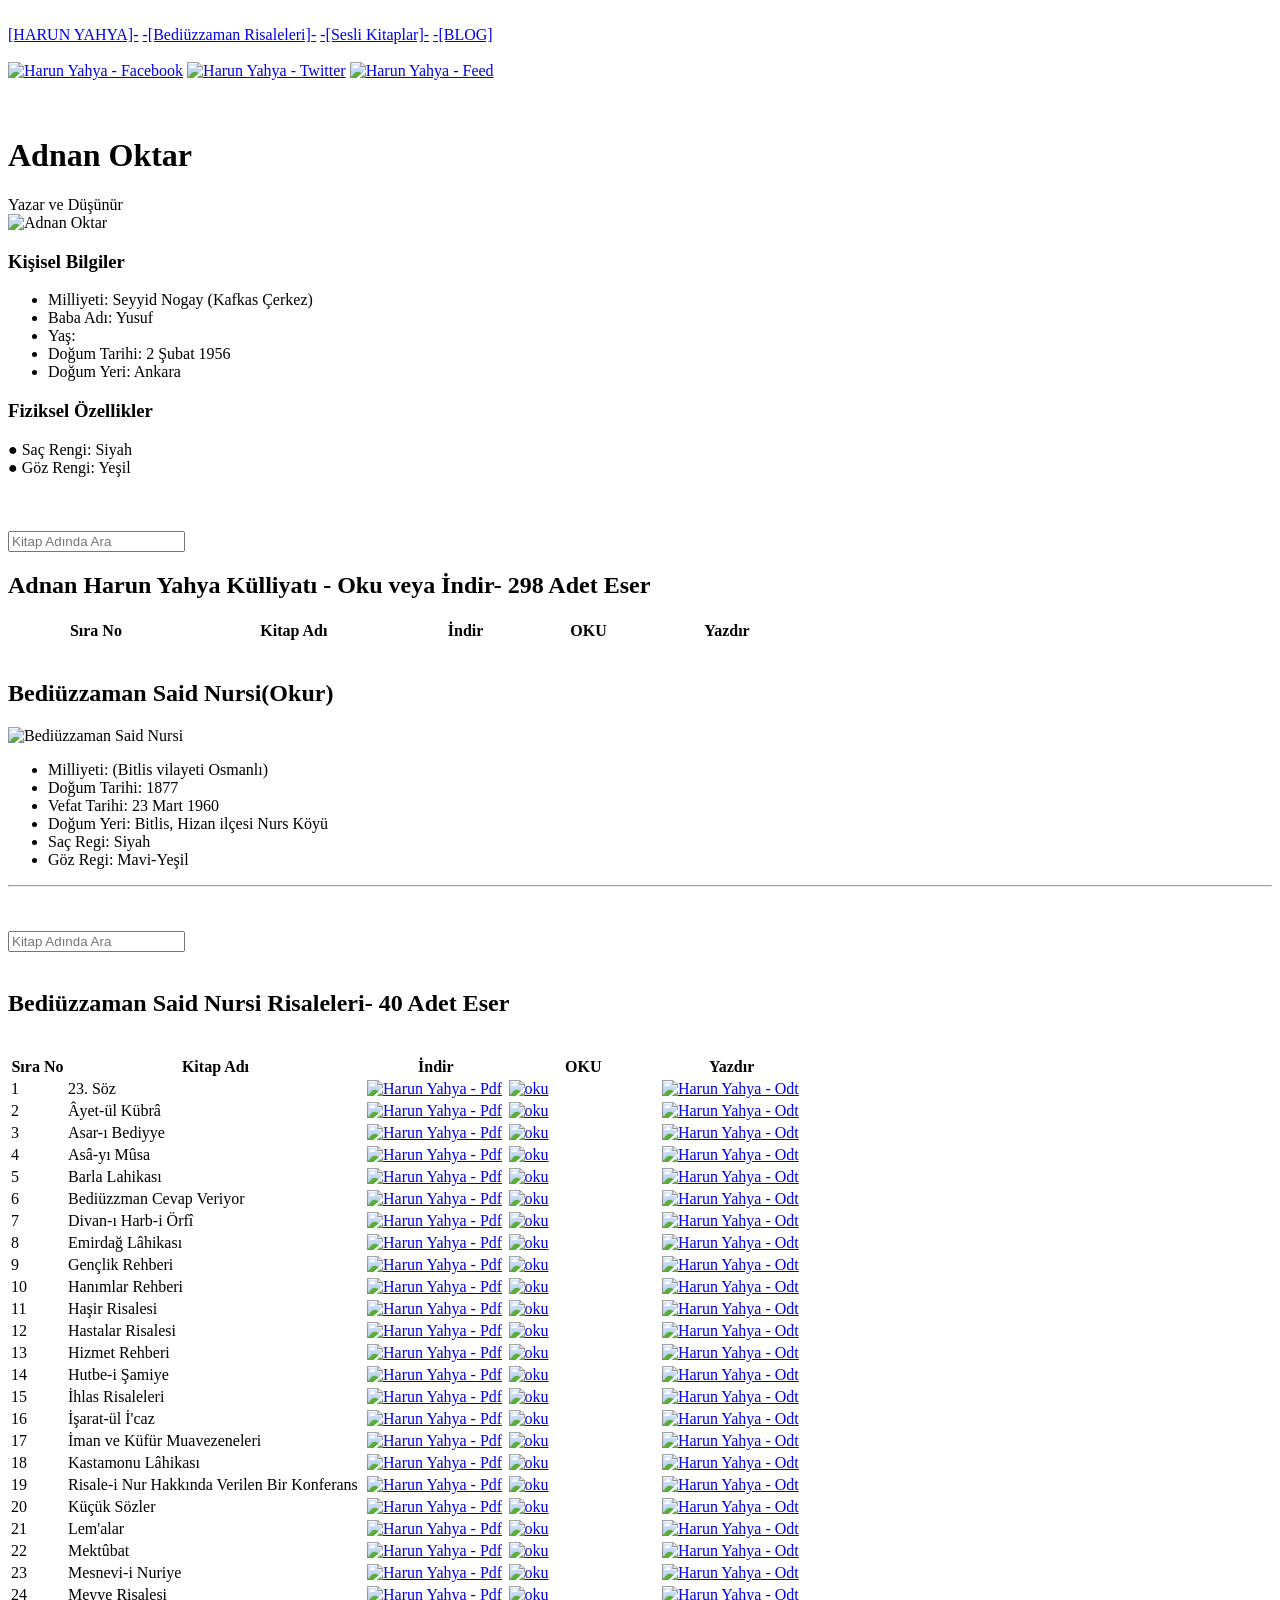
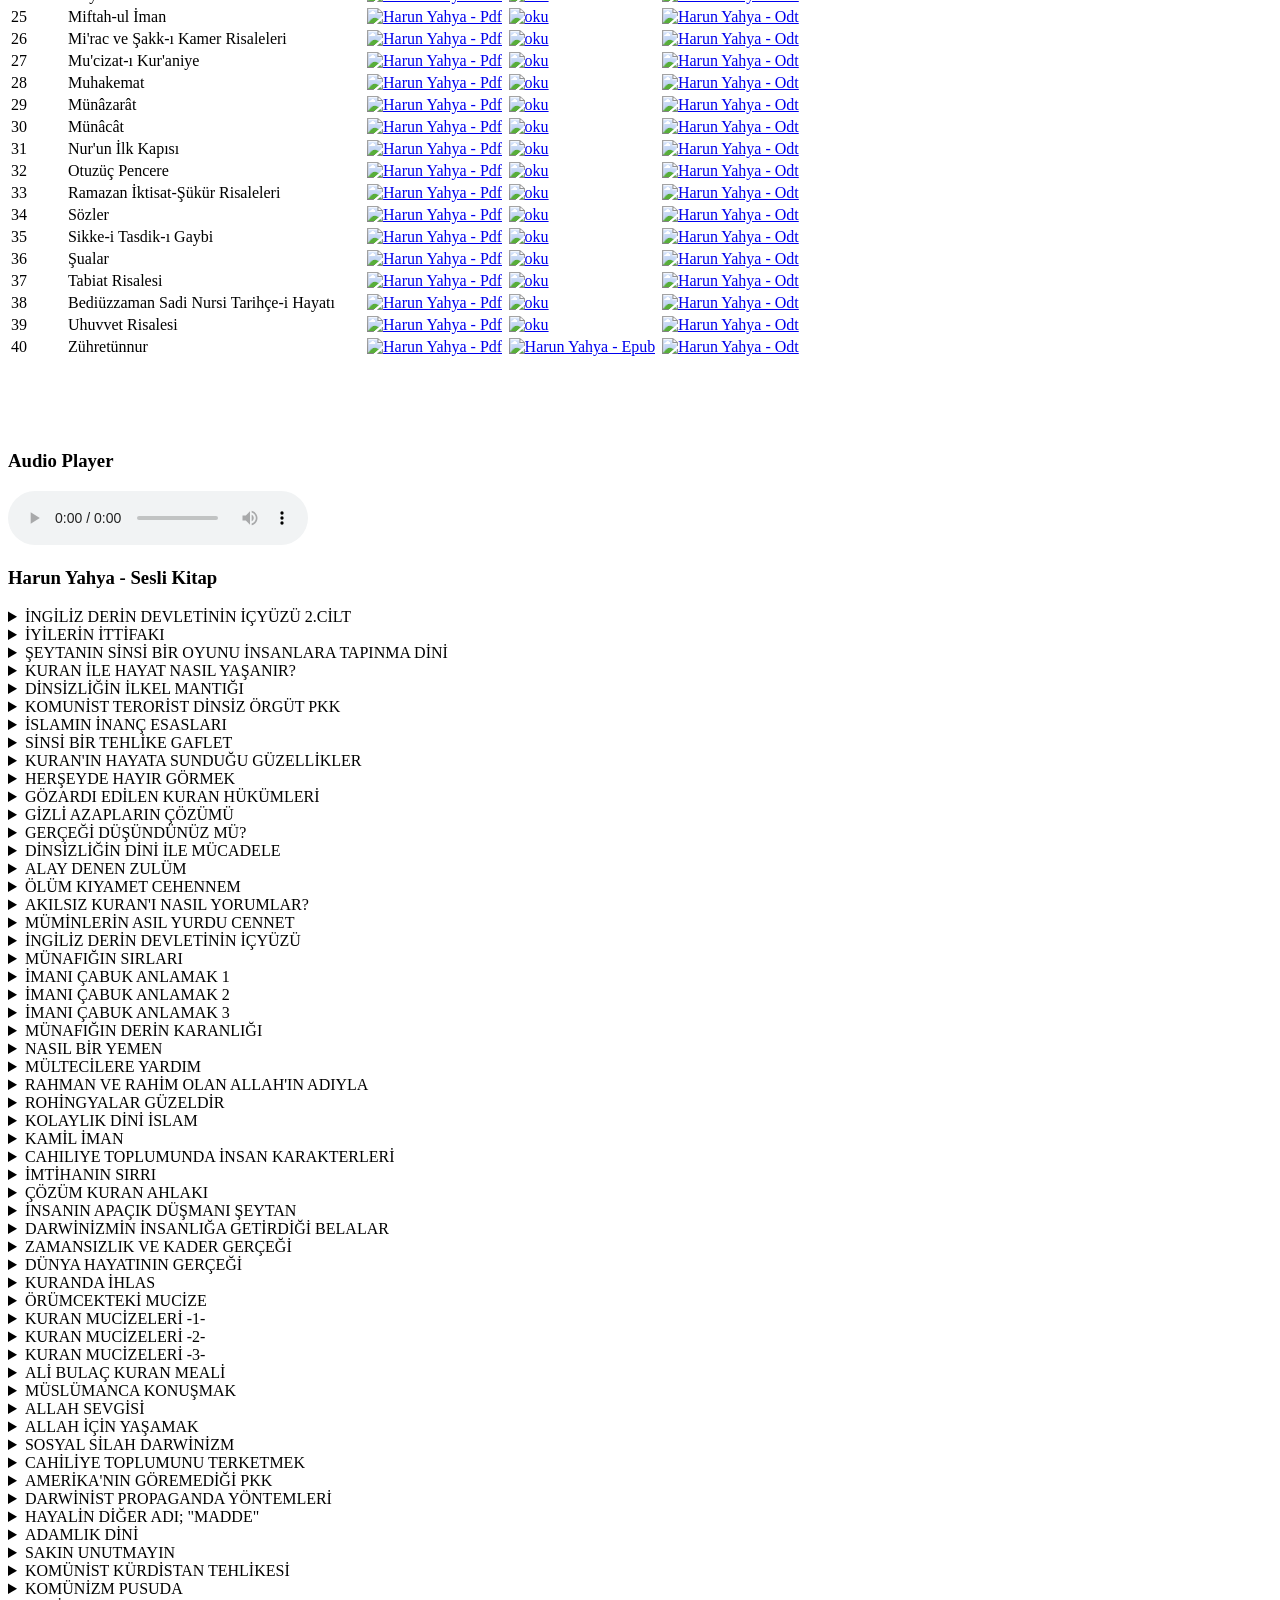
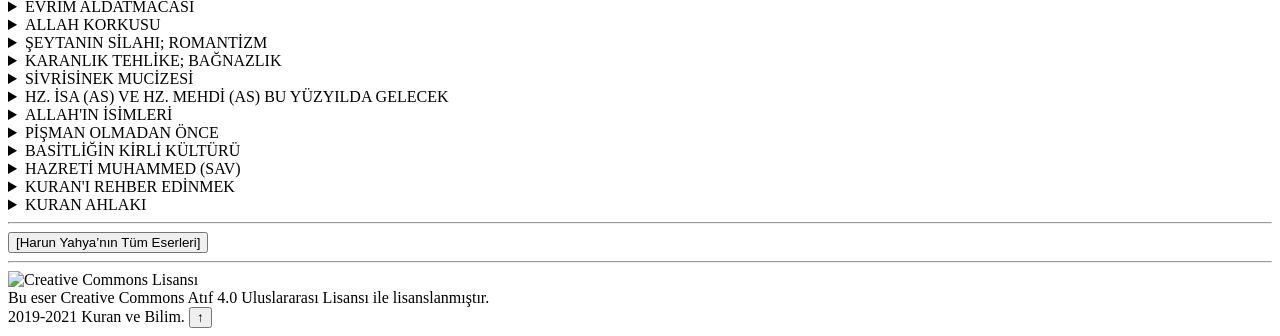
==== commit 28712184: "Revert index.html to match hykulliyat.github.io (identical mirror)" ====
--- a/index.html
+++ b/index.html
@@ -1,3769 +1,100 @@
 <!DOCTYPE html>
-<html lang="tr">
-
-<!-- Mirrored from https://hy-kitap.github.io/ by HTTrack Website Copier/3.x [XR&CO], Fri, 20 Nov 2026 21:12:24 GMT -->
-<!-- Added by HTTrack --><meta http-equiv="content-type" content="text/html;charset=utf-8" /><!-- /Added by HTTrack -->
+<html lang="tr" prefix="og: https://ogp.me/ns# book: https://ogp.me/ns/book#" itemscope itemtype="https://schema.org/Book">
 <head>
 
-  <!-- Required meta tags -->
 <meta charset="utf-8">
-<meta name="viewport" content="width=device-width, initial-scale=1, shrink-to-fit=no">
-<link rel="shortcut icon" href="assets/img/favicon.ico">
-<title>KİTAP OKU VEYA İNDİR (ADNAN HARUN YAHYA KÜLLİYATI)</title>
-<meta name="description" content="ADNAN HARUN YAHYA KÜLLİYATINI İNDİR VEYA OKU (HARUN YAHYA)" />
-<meta name="keywords" content="HARUN YAHYA" />
-
-<meta name="yandex-verification" content="6a7d4d494fd677d7" />
-<meta property="og:site_name" content="Harun Yahya Kitap">
-<meta property="og:type" content="website">
-<meta property="og:locale" content="tr_TR">
-<meta property="og:title" content="Online Kitap Oku">
-<meta property="og:description" content="ePub-PDF Kitap">
-<meta property="og:url" content="index.html">
-<meta http-equiv="Content-Type" content="text/html; charset=utf-8" />
-<link rel="canonical" href="index.html" />
-<meta name="twitter:card" content="summary" />
-<meta name="twitter:title" content="Adnan Harun Yahya Külliyatı | Online Kitap Oku" />
-<meta name="twitter:image" content="assets/img/hy.html" /> 
-<meta name="twitter:site" content="@zekidem20379657" />
-<meta name="keywords" content="ahir, ahlakı, alametleri, alay, allah, anlamak, atatürk, atlası, açmazı, bediüzzaman, bilim, birlik, bölüm, büyük, cahiliye, cahiliyenin, cehennem, cennet, cevap, cilt, darwin, darwinist, darwinizm, demet, deri, derin, devleti, değildir, dini, dinsizliğin, dünya, düşünmek, edilen, epub, eser, evrim, evrimcilere, felsefesi, gerçek, gerçekler, gerçeği, giriş, güzel, güzelliklerinden, hakkında, harun, hayat, hazreti, karanlık, kitap, kitapçık, kiyamet, komünist, korkusu, kuran, kökeni, kötülerin, küçük, leri, lkel, manı, mehdi, mucize, mucizeler, mucizeleri, mucizesi, mücadele, mümi, müminlerin, nanç, nasıl, ngiliz, nleri, nsan, nsanlar, nsanlara, nursi, risaleleri, risalesi, sahte, sami, sevgisi, slam, sonu, sonuç, sırları, terörü, türk, veriyor, yahya, yaratılış, yöntemleri, zaman, zulüm, çocuklar, çyüzü, çöküşü, çözümü, ölüm, önemi, Risale, Risaleleri, Risalesi, Bediüzzaman, kitaplar, yeni çıkan kitaplar, yasinin okunuşu, yasini şerif, yasini şerif türkçe okunuşu, yasini şerif türkçe meali, yasini şerif oku, yasini şerif arapça, yasın, yasin, yasin türkçe, yasin türkçe okunuşu, yasin türkçe meali, yasin suresinin türkçe okunuşu, yasin suresinin okunuşu, yasın suresı, yasın suresi, yasin suresi, yasin suresi türkçe, yasin suresi türkçe okunuşu, yasin suresi türkçe meali, yasin suresi tefsiri, yasın suresı oku, yasin suresi oku, yasin suresi oku türkçe, yasin suresi oku dinle, yasin suresi oku arapça, yasin suresi oku arapça okunuşu, yasin suresi meali, yasin suresi kaçıncı sayfada, yasin suresi fazileti, yasin suresi duası, yasın suresı dınle, yasin suresi dinle, yasin suresi dinle takip et, yasin suresi arapça, yasin suresi arapca, yasin suresi arapça yazılışı, yasin suresi arapça oku, yasin şerif, yasin serif, yasin şerif oku, yasin şerif dinle, yasin okunuşu, yasin okumak istiyorum, yasin okuma, yasın oku, yasin oku, yasin oku türkçe, yasin oku dinle, yasin oku arapça, yasin meali, yasin i şerif, yasin i şerif oku, yasin duası, yasin duasi, yasin duası türkçe, yasin duası oku, yasin duası dinle, yasin duası arapça, yasın dınle, yasin dinle, yasin dinle sesli, yasin dinle oku, yasin cüzü, yasin arapça, yasin arapca, yasin arapça oku, yaşayan fosil, yaratılış kitabı, yaratılış atlası, türkçe yasin, türkçe yasin oku, türkçe okunuşlu kuranı kerim, türkçe okunuşlu kuran, türkçe mealli kuranı kerim, türkçe mealli kuran, türkçe kuranı kerim, türkçe kuran, türkçe kuran oku, türkçe kuran meali, tefsir kitapları, tarihle ilgili kitaplar, son kitaplar, son kitaplar, son çıkan kitaplar, şeytanın kitabı, sevgi sohbet, sesli kuranı kerim, sesli kuranı kerim meali, sesli kuran okuma, sesli kuran meali, sesli kuran dinle, sesli kitaplar, sesli kitap, sesli kitap, sesli kitap mp3, romantik kitaplar, qurani kerim, psikolojik kitaplar, psikoloji kitapları, psikoloji ile ilgili kitaplar, peygamber kitapları, online kuran, online kuran oku, nüzül sırasına göre kuran, nüzul sırasına göre kuran meali, nisa suresi meali, mucize kitap, mp3 kitap, mehdi ve mesih, mehdi ve deccal, mehdi kitap, mehdi ile ilgili kitaplar, mealli kuran, meal kitabı, kuranın sırları, kuranıkerim, kuranı kerimdeki sureler, kuranı kerim, kurani kerim, kuranı kerim yasin suresi, kuranı kerim ve türkçe meali, kuranı kerim ve meali, kuranı kerim türkçe, kuranı kerim türkçe okunuşu, kuranı kerim türkçe oku, kuranı kerim türkçe meali, kuranı kerim türkçe meali oku, kuranı kerim tefsiri, kuranı kerim okunuşu, kuranı kerim oku, kurani kerim oku, kuranı kerim oku türkçe, kuranı kerim öğrenme, kuranı kerim öğreniyorum, kuranı kerim meali, kurani kerim meali, kuranı kerim meali oku, kuranı kerim meali kitap, kuranı kerim meal, kuranı kerim kitabı, kuranı kerim dinle, kurani kerim dinle, kuranı kerim cüz, kuranı kerim ayetleri, kuranı kerim arapça, kuranı kerim arapça oku, kurandaki din, kuran, kuran yasin, kuran türkçe, kuran türkçe okunuşu, kuran türkçe oku, kuran türkçe meali, kuran tefsiri, kuran tefsiri diyanet, kuran tefsir kitapları, kuran süreleri, kuran sureleri, kuran portalı, kuran okuyan, kuran okunuşu, kuran okumak istiyorum, kuran oku, kuran oku türkçe, kuran oku takip et, kuran oku dinle, kuran oku arapça, kuran öğrenme, kuran ogrenme programi, kuran öğreniyorum, kuran mucizeleri, kuran mucizeleri, kuran meali, kuran meali oku, kuran meali kitap, kuran meali dinle, kuran kitabı, kuran kerim türkçe meali, kuran kerim oku, kuran kerim meali, kuran kerim dinle, kuran kelime meali, kuran kalemi, kuran indir, kuran ı kerim, kuran i kerim, kuran ı kerim türkçe meali, kuran ı kerim oku, kuran ı kerim dinle, kuran hatim, kuran harfleri, kuran fiyatları, kuran dinle, kuran dersleri, kuran cüzleri, kuran ayetleri, kuran arapçası, küçük kuran, kitap isimleri, kelime mealli kuran, kelime kelime kuran meali, kader kitabı, istihbarat kitapları, isra suresi meali, islami siteler, islami kitaplar, islami kitaplar, islamda evrim, isa peygamberin hayatı, isa peygamber, isa mesih, hz mehdi, hz mehdi kitabı, hz isanın hayatı, hz isanin hayati, hz isa, hz isa nın hayatı, hz isa nın hayatı, hz isa nerede doğdu, hz isa nasıl öldü, hz isa kitabı, hz isa hayatı, hz isa hayatı kısaca, hızlı kuran okuma, hayvanlar kitabı, harun yahya, harun yahya kitapları, hadis kitabı, güzel kitaplar, evrim, evrim teorisi kitap, evrim kitapları, evrim kitapları, evrenin yaratılışı, evlilikle ilgili kitaplar, evlilik kitapları, en yeni kitaplar, en son çıkan kitaplar, en iyi tefsir kitapları, en iyi kuran tefsiri, en iyi kuran meali, en güzel kitaplar, en güzel dini kitaplar, düşünce kitapları, diyanet kuran tefsiri, diyanet kuran oku, dini kitaplar, din kitabı, derin devlet kitapları, deccal ve mehdi, darwin kitapları, cevaplar kitabı, cehennem kitap, buyu kitaplari, arapça yasin, arapça yasin oku, arapça kuran, arapça kuran oku, allah isimleri, ali bulaç meal, ali bulaç kuran meali, ahir zaman hadisleri, ahir zaman hadisleri kitabı, adnan oktar, adnan oktar kitapları, açıklamalı kuran meali" />
-
-<link rel="shortcut icon" type="image/x-icon" href="assets/img/favicon.ico">
-
-<link rel="stylesheet" href="specimen_files/specimen_stylesheet.css" type="text/css" />
-
-<style>
-         body {margin: auto;} 
-        a{text-decoration: none; font:bold} 
-  
-        .auto-style1 {
-            font-size: xx-large;
-        }
-  
-ul.share-buttons{
-  list-style: none;
-  padding: 0;
+<meta http-equiv="X-UA-Compatible" content="IE=Edge">
+<link rel="shortcut icon" href="/assets/img/favicon.ico">
+<link rel="canonical" href="https://hykulliyat.github.io/" >
+
+<title>Harun Yahya Külliyatı | Online Oku veya İndir</title> <meta name="description" content="Harun Yahya'nın tüm külliyatını (298 adet eser) online okuyun veya e-kitap (PDF, EPUB, ODT) olarak ücretsiz indirin." >
+
+<meta name="robots" content="index, follow" >
+
+<meta name="viewport" content="width=device-width, initial-scale=1.0, maximum-scale=1.0, user-scalable=yes">
+<meta name="mobile-web-app-capable" content="yes">
+<meta name="apple-mobile-web-app-capable" content="yes">
+<meta name="apple-mobile-web-app-status-bar-style" content="default">
+
+<meta name="twitter:card" content="summary_large_image" >
+<meta name="twitter:title" content="Harun Yahya Külliyatı | Oku veya İndir" >
+<meta name="twitter:image" content="https://hykulliyat.github.io/assets/img/HarunYahya.png" >
+<meta name="twitter:site" content="@zekidem20379657" >
+
+<meta property="og:title" content="Harun Yahya Külliyatı | Online Kitap Oku VEYA İNDİR" >
+<meta property="og:description" content="Harun Yahya'nın tüm külliyatını (298 adet eser) ücretsiz e-kitap (PDF, EPUB) olarak indirin." > <meta property="og:site_name" content="Harun Yahya Külliyatı" >
+<meta property="og:locale" content="tr_TR" >
+<meta property="og:type" content="book.list" >
+<meta property="og:url" content="https://hykulliyat.github.io" >
+
+  <meta property="og:image" content="https://hykulliyat.github.io/assets/img/HarunYahya.png" >
+  <meta property="og:image:secure_url" content="https://hykulliyat.github.io/assets/img/HarunYahya.png" >
+  <meta property="og:image:type" content="image/png" >
+  <meta property="og:image:alt" content="HARUN YAHYA KÜLLİYATI KAPAK GÖRSELİ">
+  <meta property="og:image:width" content="1200" >
+  <meta property="og:image:height" content="630" >
+  <link rel="alternate" type="application/rss+xml" title="Online Oku VEYA iNDİR" href="https://hykulliyat.github.io/feed.rss" >
+
+
+<script type="application/ld+json">
+{
+  "@context" : "https://schema.org",
+  "@type" : "CollectionPage",
+  "name" : "HARUN YAHYA KÜLLİYATI - Oku veya İndir",
+  "description" : "Harun Yahya'nın tüm külliyatını (298 adet eser) online okuyun veya e-kitap (PDF, EPUB, ODT) olarak ücretsiz indirin.",
+  "url": "https://hykulliyat.github.io/",
+  "image" : "https://hykulliyat.github.io/assets/img/HarunYahya.png",
+  "author": {
+    "@type": "Person",
+    "name": "Harun Yahya"
+  },
+  "publisher": {
+    "@type": "Organization",
+    "name": "HARUN YAHYA KÜLLİYATI"
+  },
+  "inLanguage" : "Türkçe",
+  "genre": ["Dinî Eserler", "Felsefe", "Bilim", "İslam", "Yaratılış"]
 }
-
-ul.share-buttons li{
-  display: inline;
-}
-
-ul.share-buttons .sr-only{
-  position: absolute;
-  clip: rect(1px 1px 1px 1px);
-  clip: rect(1px, 1px, 1px, 1px);
-  padding: 0;
-  border: 0;
-  height: 1px;
-  width: 1px;
-  overflow: hidden;
-}
-</style>
-
-<style>
-/* latin-ext */
-@font-face {
-  font-family: 'Lato';
-  font-style: normal;
-  font-weight: 400;
-  src: local('Lato Regular'), local('Lato-Regular'), url(https://fonts.gstatic.com/s/lato/v13/UyBMtLsHKBKXelqf4x7VRQ.woff2) format('woff2');
-  unicode-range: U+0100-024F, U+1E00-1EFF, U+20A0-20AB, U+20AD-20CF, U+2C60-2C7F, U+A720-A7FF;
-}
-/* latin */
-@font-face {
-  font-family: 'Lato';
-  font-style: normal;
-  font-weight: 400;
-  src: local('Lato Regular'), local('Lato-Regular'), url(https://fonts.gstatic.com/s/lato/v13/1YwB1sO8YE1Lyjf12WNiUA.woff2) format('woff2');
-  unicode-range: U+0000-00FF, U+0131, U+0152-0153, U+02C6, U+02DA, U+02DC, U+2000-206F, U+2074, U+20AC, U+2212, U+2215;
-}
-
-/* latin-ext */
-@font-face {
-  font-family: 'Libre Baskerville';
-  font-style: normal;
-  font-weight: 400;
-  src: local('Libre Baskerville'), local('LibreBaskerville-Regular'), url(https://fonts.gstatic.com/s/librebaskerville/v4/pR0sBQVcY0JZc_ciXjFsKwHlCYWexZJCPRz1QQ0uKVU.woff2) format('woff2');
-  unicode-range: U+0100-024F, U+1E00-1EFF, U+20A0-20AB, U+20AD-20CF, U+2C60-2C7F, U+A720-A7FF;
-}
-/* latin */
-@font-face {
-  font-family: 'Libre Baskerville';
-  font-style: normal;
-  font-weight: 400;
-  src: local('Libre Baskerville'), local('LibreBaskerville-Regular'), url(https://fonts.gstatic.com/s/librebaskerville/v4/pR0sBQVcY0JZc_ciXjFsK6Ucnt8gjcHpqyffjHeZWDA.woff2) format('woff2');
-  unicode-range: U+0000-00FF, U+0131, U+0152-0153, U+02C6, U+02DA, U+02DC, U+2000-206F, U+2074, U+20AC, U+2212, U+2215;
-}
-
-/* latin */
-@font-face {
-  font-family: 'Indie Flower';
-  font-style: normal;
-  font-weight: 400;
-  src: local('Indie Flower'), local('IndieFlower'), url(https://fonts.gstatic.com/s/indieflower/v8/10JVD_humAd5zP2yrFqw6ugdm0LZdjqr5-oayXSOefg.woff2) format('woff2');
-  unicode-range: U+0000-00FF, U+0131, U+0152-0153, U+02C6, U+02DA, U+02DC, U+2000-206F, U+2074, U+20AC, U+2212, U+2215;
-}
-
-/* devanagari */
-@font-face {
-  font-family: 'Kalam';
-  font-style: normal;
-  font-weight: 400;
-  src: local('Kalam'), local('Kalam-Regular'), url(https://fonts.gstatic.com/s/kalam/v8/diMbwchVDQTcqIZqiNAv9Q.woff2) format('woff2');
-  unicode-range: U+0900-097F, U+1CD0-1CF6, U+1CF8-1CF9, U+200B-200D, U+20A8, U+20B9, U+25CC, U+A830-A839, U+A8E0-A8FB;
-}
-/* latin-ext */
-@font-face {
-  font-family: 'Kalam';
-  font-style: normal;
-  font-weight: 400;
-  src: local('Kalam'), local('Kalam-Regular'), url(https://fonts.gstatic.com/s/kalam/v8/oJcupP4-wXgwcVbtsC-kZA.woff2) format('woff2');
-  unicode-range: U+0100-024F, U+0259, U+1E00-1EFF, U+20A0-20AB, U+20AD-20CF, U+2C60-2C7F, U+A720-A7FF;
-}
-/* latin */
-@font-face {
-  font-family: 'Kalam';
-  font-style: normal;
-  font-weight: 400;
-  src: local('Kalam'), local('Kalam-Regular'), url(https://fonts.gstatic.com/s/kalam/v8/IOem-i1iklYvPM2B8plGmg.woff2) format('woff2');
-  unicode-range: U+0000-00FF, U+0131, U+0152-0153, U+02BB-02BC, U+02C6, U+02DA, U+02DC, U+2000-206F, U+2074, U+20AC, U+2122, U+2212, U+2215;
-}
-
-@media screen {
-    #header {
-        display: none;
-    }
-}
-
-
-body {
-  text-align:center;
-  margin:0px;
-  background:#F8F8F8;
-}
-
-a {
-  color:#4A789F;
-  text-decoration:none;
-}
-
-div#indexform td {
-  text-align:left;
-}
-
-.backgroundcolor {
-  background:#F8F8F8;
-}
-
-.bodycolor {
-  background:#ffffff;
-}
-
-tr.row1, td.row1 {
-  background:#ffffff;
-}
-
-tr.row2, td.row2 {
-  background:#F8F8F8;
-}
-
-h1 {
-  font-family: "Libre Baskerville", Cambria, Times New Roman, Times, serif;
-  font-size:36px;
-  font-weight:bold;
-  margin:10px 0px 20px 4px;
-  color:#2A2A2A;
-}
-
-h2 {
-  font-family: "Libre Baskerville", Cambria, Times New Roman, Times, serif;
-  font-size:20px;
-  font-weight:bold;
-  margin:20px 0px 10px 0px;
-  color:#2A2A2A;
-}
-
-h2.info {
-  color:#714C27;
-}
-
-div.contentdesc {
-  font-family: "Kalam", Helvetica, Arial, sans-serif;
-  font-size:17px;
-  padding: 0px 0px 10px 5px;
-  color:#4A4A4A;
-  clear:both;
-}
-
-h1.contentdesc {
-  font-family: "Kalam", Helvetica, Arial, sans-serif;
-  font-size:17px;
-  padding: 0px 0px 8px 5px;
-  margin-bottom:0px;
-  color:#4A4A4A;
-  font-weight:normal;
-  clear:both;
-}
-
-img { border: 0px; }
-font, th, td, p, dt, dd, li, ul, ol { font-family: Arial, Helvetica, sans-serif; font-size:16px; color:#2a2a2a; }
-
-.white {
-  background:#ffffff;
-}
-
-table#maintable, table#headertable {
-  width:100%;
-}
-
-table#headertable {
-  }
-
-td.graddiv, div.graddiv {
-  height:4px;
-  background: #c2c2c2; /* For browsers that do not support gradients */
-  background: -webkit-linear-gradient(bottom, #c2c2c2 , #F8F8F8); /* For Safari 5.1 to 6.0 */
-  background: -o-linear-gradient(bottom, #c2c2c2, #F8F8F8); /* For Opera 11.1 to 12.0 */
-  background: -moz-linear-gradient(bottom, #c2c2c2, #F8F8F8); /* For Firefox 3.6 to 15 */
-  background: linear-gradient(to bottom, #c2c2c2, #F8F8F8); /* Standard syntax */
-}
-
-td.logobar {
-  background: -webkit-linear-gradient(top, #fbfbfb, #ffffff); /* For Safari 5.1 to 6.0 */
-  background: -o-linear-gradient(bottom, #fbfbfb, #ffffff); /* For Opera 11.1 to 12.0 */
-  background: -moz-linear-gradient(bottom, #fbfbfb, #ffffff); /* For Firefox 3.6 to 15 */
-  background: linear-gradient(to bottom, #fbfbfb, #ffffff); /* Standard syntax */
-}
-
-td.footerback {
-  background: -webkit-linear-gradient(top, #fbfbfb, #ffffff); /* For Safari 5.1 to 6.0 */
-  background: -o-linear-gradient(bottom, #fbfbfb, #ffffff); /* For Opera 11.1 to 12.0 */
-  background: -moz-linear-gradient(bottom, #fbfbfb, #ffffff); /* For Firefox 3.6 to 15 */
-  background: linear-gradient(to bottom, #fbfbfb, #ffffff); /* Standard syntax */
-}
-
-td.footerbar {
-  padding:15px 0px 15px 0px;
-  background:#ffffff;
-  font-size:12px;
-}
-
-td.footerheader, div.footerheader {
-  font-size: 13px;
-  color: #8A8A8A;
-  font-family: "Lato", Helvetica, Arial, sans-serif;
-  text-decoration:none;
-  text-align:left;
-  border-bottom:1px solid #8a8a8a;
-}
-
-td.footerheader {
-  padding:0px 0px 5px 0px;
-}
-
-div.footerheader {
-  padding:15px 0px 5px 0px;
-}
-
-td.footertext {
-  font-size: 13px;
-  color: #8A8A8A;
-  font-family: "Lato", Helvetica, Arial, sans-serif;
-  text-decoration:none;
-  padding:30px 0px 0px 0px;
-}
-
-td.footerlinks {
-  padding:5px 0px 0px 0px;
-  vertical-align:top;
-}
-
-div.footerlink {
-  display:block;
-  padding:1px 0px 1px 0px;
-}
-
-div.footerlink span.footerlinktext {
-  font-size: 13px;
-  color: #8A8A8A;
-  font-family: "Lato", Helvetica, Arial, sans-serif;
-  text-decoration:none;
-}
-
-a.footerlink:link, a.footerlink:visited, a.footerlink:active {
-  font-size: 13px;
-  color: #8A8A8A;
-  font-family: "Lato", Helvetica, Arial, sans-serif;
-  text-decoration:none;
-}
-
-a.footerlink:hover {
-  font-size: 13px;
-  color: #8A8A8A;
-  font-family: "Lato", Helvetica, Arial, sans-serif;
-  text-decoration:underline;
-}
-
-td.menubar, td.menubaropts {
-  background:#0086C1;
-}
-
-td.menubar {
-  padding:3px 0px 3px 0px;
-}
-
-td.menubaropts {
-  padding:5px 0px 0px 0px;
-}
-
-td.belowmenubar {
-  background:#EAE5CE;
-}
-
-table.menutable, table.menutable td {
-  background:#0086C1;
-  font-weight:normal;
-  color:#ffffff;
-  font-size:14px;
-  text-align:left;
-}
-
-table.menutable, table.menutable td.centercell {
-  text-align:center;
-}
-
-td.mainbody {
-  background:#ffffff;
-  padding:10px 0px 30px 0px;
-}
-
-td.bodybar {
-  background:#F8F8F8;
-}
-
-span#blanktileshint {
-  display:inline;
-}
-
-span#blankspaceshint {
-  display:none;
-}
-
-span#advancedsearchspan {
-  display:none;
-}
-
-td#menubarlengthscell {
-}
-
-span#advancedsearchspan a {
-  margin-left:10px;
-  color:#ffffff;
-}
-
-span#advancedsearchspan a:hover {
-  text-decoration:underline;
-}
-
-input, textarea, select { background:#f8f8f8; border:1px solid #dadde2; font-family:"Lato", Helvetica, Arial, sans-serif; font-size:14px; color:#5a5a5a; }
-
-input[type='text']:focus { background:#F7F8FA; }
-
-input[type='text'] {
-  padding-left:3px;
-}
-
-.button {
-  color:#ffffff;
-  background:#714C27;
-  font-size:13px;
-  font-weight:normal;
-  height:20px;
-  padding:0px 4px 2px 4px;
-  vertical-align:middle;
-  border:1px solid #714C27;
-  cursor:pointer;
-}
-
-.bigbutton {
-  color:#ffffff;
-  background:#714C27;
-  font-weight:normal;
-  height:30px;
-  font-size: 20px;
-  padding:0px 8px 6px 8px;
-  vertical-align:middle;
-  border:1px solid #714C27;
-  cursor:pointer;
-}
-
-form {
-  margin:0px;
-}
-
-p {
-  margin-left:5px;
-  margin-top:10px;
-  font-size:16px;
-}
-
-div.personalpromo, div.personalminipromo {
-}
-
-td.bodytable {
-  background:#F8F8F8;
-}
-
-div.bodydiv {
-  background:#ffffff;
-  border:1px solid #ffffff;
-  margin-bottom:5px;
-}
-
-select:focus, textarea:focus, input:focus {
-  outline:none;
-}
-
-div.linksseparator {
-  margin-top:20px;
-  border-bottom:1px solid #F8F8F8;
-}
-
-table#contenttable {
-  margin:7px;
-}
-
-table#contenttable td#contentpagecell {
-  padding-top:8px;
- }
-
-div.dictmainword {
-  padding-bottom:5px;
-}
-
-div.dictmainwordnoalph {
-  padding-bottom:10px;
-}
-
-div.dictalphaword {
-  padding-bottom:14px;
-}
-
-div.dictmainword1 {
-  padding:7px;
-  background:#ffffff;
-}
-
-div.dictmainword2 {
-  padding:7px;
-  background:#f8f8f8;
-}
-
-div.dictalphaword1 {
-  padding:0px 7px 7px 7px;
-  background:#ffffff;
-}
-
-div.dictalphaword2 {
-  padding:0px 7px 7px 7px;
-  background:#f8f8f8;
-}
-
-div.dictmainwordnoalph1 {
-  padding:8px;
-  background:#ffffff;
-}
-
-div.dictmainwordnoalph2 {
-  padding:8px;
-  background:#f8f8f8;
-}
-
-div#phonetics {
-  margin-top:10px;
-  font-size:16px;
-  font-style:italic;
-}
-
-a.dictalphalink:link, a.dictalphalink:visited, a.dictalphalink:active {
-  color:#2a2a2a;
-  font-size:16px;
-  font-family: "Lato", Helvetica, Arial, sans-serif;
-  text-decoration:none;
-}
-a.dictalphalink:hover {
-  color:#2a2a2a;
-  font-size:16px;
-  font-family: "Lato", Helvetica, Arial, sans-serif;
-  text-decoration:underline;
-}
-
-
-
-/* menu-options.css */
-div.menuoption, div.menuoptioncurrent, div.menuoptioncurrentscrolled, div.menuoption:hover {
-  display:inline-block;
-  font-family: "Lato", Arial, sans-serif;
-  font-weight:normal;
-  background:#2DB4EC;
-  padding-left:6px;
-  padding-right:6px;
-  line-height:27px;
-  margin-right:4px;
-  margin-left:0px;
-  vertical-align:middle;
-  border-radius:5px 5px 0px 0px;
-  -moz-border-radius:5px 5px 0px 0px; /* Old Firefox */
-}
-
-div.menuoption {
-  background:#2DB4EC;
-  color:#ffffff;
-  cursor:pointer;
-}
-
-div.menuoption a {
-  text-decoration:none;
-}
-
-a.menuoption:link, a.menuoption:visited, a.menuoption:active, a.menuoption:hover {
-  text-decoration:none;
-  font-family: "Lato", Arial, sans-serif;
-  font-weight:normal;
-  color:#ffffff;
-  font-size:14px;
-}
-
-a.menuoption:link, a.menuoption:visited, a.menuoption:active {
-  color:#ffffff;
-}
-
-a.menuoption:hover {
-  color:#ffffff;
-}
-
-div.menuoptioncurrent {
-  background:#F8F8F8;
-  color:#5a5a5a;
-  cursor:default;
-}
-
-div.menuoptioncurrentscrolled {
-  background:#ffffff;
-  color:#5a5a5a;
-  cursor:default;
-}
-
-div.menuoption:hover {
-  background:#006B9A;
-  color:#ffffff;
-  cursor:pointer;
-}
-
-
-/* ads.css */
-div#ad1 {
-  width:300px;
-  margin:0px;
-  padding:15px 0px 0px 0px;
-}
-
-div#ad2 {
-  width:300px;
-  margin:0px;
-  padding:8px 0px 0px 0px;
-  z-index:100;
-}
-
-div#ad3 {
-  width:300px;
-  margin:0px;
-  padding:10px 0px 0px 0px;
-}
-
-div#ad4 {
-  width:728px;
-  height:90px;
-  margin:0px;
-  padding:0px 0px 0px 0px;
-}
-
-div#ad4container {
-  width:728px;
-  height:90px;
-}
-
-div#ad5 {
-  width:728px;
-  height:90px;
-  margin:0px;
-  padding:20px 0px 0px 0px;
-}
-
-div#ad5container {
-  width:728px;
-  height:90px;
-}
-
-div#fbLikeBox {
-  width:300px;
-  height:215px;
-  margin:0px;
-  padding:5px 0px 0px 0px;
-}
-
-
-/* related-word.css */
-div.wordtype {
-  margin-top:18px;
-  color:#714C27;
-  font-weight:normal;
-  font-size:25px;
-  padding:0px 7px 5px 7px;
-  clear:both;
-}
-
-div.relatedwords {
-  font-size:16px;
-  padding:0px 5px 0px 5px;
-}
-
-div.relatedwords p, div.relatedwords ol li {
-  font-size:16px;
-}
-
-div.relatedwords ol li {
-  padding-bottom:8px;
-  padding-right:30px;
-}
-
-div.relatedwords div.wordblock a {
-  color:#4A789F;
-  font-size:16px;
-}
-
-div.relatedwords a {
-  color:#4A789F;
-  font-size:16px;
-}
-
-a.wordlink {
-  color:#4A789F;
-  font-size:16px;
-}
-
-div.relatedwords a:link, div.relatedwords a:visited, div.relatedwords a:active,
-a.wordlink:link, a.wordlink:visited, a.wordlink:active,
-a.wordlinksmall:link, a.wordlinksmall:visited, a.wordlinksmall:active {
-  text-decoration:none;
-}
- 
-div.relatedwords a:hover {
-  text-decoration:underline;
-}
-
-div.miniwordtype {
-  margin-top:10px;
-  background:#2DB4EC;
-  color:#ffffff;
-  font-weight:normal;
-  font-size:14px;
-  padding:3px 5px 3px 5px;
-  border:1px solid #2DB4EC;
-  border-radius:0px 10px 0px 0px;
-  -moz-border-radius:0px 10x 0px 0px; /* Old Firefox */
-}
-
-div.minirelatedwords {
-  width:100%;
-  font-size:13px;
-  padding:5px;
-}
-
-div.minirelatedwords td, div.minirelatedwords p, div.minirelatedwords ol li {
-  font-size:12px;
-}
-
-div.minirelatedwords ol li {
-  padding-bottom:5px;
-  padding-right:30px;
-}
-
-div.minirelatedwords a {
-  color:#4A789F;
-  font-size:13px;
-}
-
-div.minirelatedwords a:link, div.minirelatedwords a:visited, div.minirelatedwords a:active {
-  text-decoration:none;
-}
- 
-div.minirelatedwords a:hover {
-  text-decoration:underline;
-}
-
-/* search-again-box.css */
-div#searchagaincontainer {
-  margin:20px 20px 0px 20px;
-  background:#f5f5f5;
-  padding:10px;
-  border-radius:8px;
-  -moz-border-radius:8px; /* Old Firefox */
-}
-
-div#searchagaincontainer {
-  padding:15px;
-}
-
-div#searchagaincontainer div#label {
-  font-family: "Libre Baskerville", Cambria, Times New Roman, Times, serif;
-  font-size:30px;
-  font-weight:bold;
-  color:#2a2a2a;
-}
-
-div#searchagain {
-}
-
-div#searchagain td {
-  padding:5px 5px 5px 5px;
-}
-
-div#searchagain td#searchagainblanktilescell {
-  padding:0px 5px 5px 8px;
-  font-size:15px;
-  color:#5a5a5a;
-  display:none;
-}
-
-div#searchagain td#searchagainblankspacescell {
-  padding:0px 5px 5px 8px;
-  font-size:15px;
-  color:#5a5a5a;
-  display:none;
-}
-
-div#searchagain td#searchagainadvancedwordfindercell {
-  padding:0px 5px 5px 8px;
-  font-size:15px;
-  display:none;
-}
-
-span#searchagainblanktileslabel {
-  display:none;
-}
-
-span#searchagainwwflabel {
-  display:none;
-  padding-left:5px;
-}
-
-span#searchagainscrabblelabel {
-  display:none;
-  padding-left:5px;
-}
-
-span#searchagaincrosswordlabel {
-  display:none;
-  padding-left:5px;
-}
-
-span#searchagainadvancedwordfinderlabel {
-  display:none;
-}
-
-span#searchagainblankspaceslabel {
-  display:none;
-}
-
-div#searchagain td#searchagainLogo {
-  padding:10px 10px 5px 10px;
-}
-
-div#searchagain input[type=text], div#searchagain select, div#searchagain textarea {
-  font-size:20px;
-  background:#ffffff;
-}
-
-div#searchagain textarea {
-  height:24px;
-  width:270px;
-  overflow:hidden;
-  resize:none;
-}
-
-.searchagainbutton {
-  color:#ffffff;
-  background:#714C27;
-  font-weight:normal;
-  height:30px;
-  font-size: 20px;
-  padding:0px 8px 6px 8px;
-  vertical-align:middle;
-  border:1px solid #714C27;
-  cursor:pointer;
-}
-
-/* index.css */
-table.indexbox td.indexbox {
-  background:#CABC94;
-  color:#40372B;
-  font-size:15px;
-  font-weight:bold;
-  vertical-align:middle;
-  text-align:center;
-}
-
-td.grey {
-  background:#c9c6bF;
-}
-
-div.indexboxdiv {
-}
-
-form {
-  margin:0px;
-}
-
-div#indexlogo {
-  text-align:center;
-  margin:35px 0px 35px 0px;
-}
-
-div#indexform {
-  text-align:center;
-}
-
-div#indexform input[type='text'], div#indexform select, div#indexform textarea {
-  background:#f8f8f8;
-  border: 1px solid #dadde2;
-  font-family: "Lato", Helvetica, Arial, sans-serif;
-  font-size: 17px;
-  color: #5a5a5a;
-  padding:3px 3px 3px 6px;
-}
-
-div#indexform textarea#selectword {
-    width:270px;
-  }
-
-div#indexform input[type='text']:focus { background:#F7F8FA; }
-
-div#indexform td#searchagainblanktilescell {
-  font-size:15px;
-  color:#5a5a5a;
-  display:none;
-}
-
-div#indexform td#searchagainblankspacescell {
-  font-size:15px;
-  color:#5a5a5a;
-  display:none;
-}
-
-div#indexform td#searchagainadvancedwordfindercell {
-  font-size:15px;
-  display:none;
-}
-
-div#indexform td#searchagainadvancedwordfindercell a {
-  font-size:15px;
-}
-
-div#indexform td#searchagainadvancedwordfindercell a:hover {
-  font-size:15px;
-  text-decoration:underline;
-}
-
-div#indexform textarea {
-  height:24px;
-  width:270px;
-  overflow:hidden;
-  resize:none;
-}
-
-input#indexformbutton {
-  color:#ffffff;
-  background:#714C27;
-  font-weight:normal;
-  height:30px;
-  font-size:17px;
-  padding:0px 4px 2px 4px;
-  vertical-align:middle;
-  border:1px solid #714C27;
-  cursor:pointer;
-}
-
-div#indexslogan1, h1#indexslogan1 {
-  font-family: "Lato", Cambria, Times New Roman, Times, serif;
-  font-size:27px;
-  font-weight:bold;
-  margin:30px 0px 8px 0px;
-  text-align:center;
-  color:#2A2A2A;
-}
-
-div#indexslogan2, h2#indexslogan2 {
-  font-family: "Kalam", Cambria, Times New Roman, Times, serif;
-  font-size:20px;
-  margin:12px 45px 8px 45px;
-  text-align:center;
-  font-weight:normal;
-  color:#6a6a6a;
-}
-
-div#searchslogan2 {
-  font-family: "Kalam", "Libre Baskerville", Cambria, Times New Roman, Times, serif;
-  font-size:22px;
-  margin:8px 0px 8px 0px;
-  text-align:center;
-  color:#4A4A4A;
-}
-
-div#indexsocialshare, div#contentsocialshare {
-  text-align:center;
-  margin:24px 0px 20px 0px;
-}
-
-
-/* social */
-div#socialsharediv {
-  width:320px;
-  padding:12px 0px 0px 0px;
-}
-
-#socialsharelabel {
-  font-family: "Indie Flower", "Libre Baskerville", Cambria, Times New Roman, Times, serif;
-  color:#DD6746;
-  font-size:15px;
-  width:88px;
-  text-align:center;
-}
-
-#indexsocialsharelabel {
-  font-family: "Indie Flower", "Libre Baskerville", Cambria, Times New Roman, Times, serif;
-  color:#FEAD26;
-  font-size:27px;
-  width:128px;
-  text-align:center;
-  padding-right:15px;
-}
-
-img.socialshareimg {
-  cursor:pointer;
-}
-
-td.socialimgcell {
-  width:58px;
-  height:40px;
-  text-align:center;
-}
-
-div.wordblock {
-  display:inline;
-  background:#f6f6f6;
-  padding:6px 7px 6px 7px;
-  margin:0px 4px 0px 4px;
-  line-height:42px;
-  white-space: nowrap;
-  color:#484848;
-}
-
-div#contentdiv {
-  padding-bottom:10px;
-}
-
-sup {
-  font-size:8px;
-  padding-left:1px;
-}
-
-div.subwordtype {
-  font-family: "Kalam", "Libre Baskerville", Cambria, Times New Roman, Times, serif;
-  font-weight:bold;
-  font-size:16px;
-  padding:12px 5px 5px 5px;
-  color:#0086C1
-}
-
-div.subrelatedwordtype {
-  font-size:14px;
-  padding:1px 5px 3px 5px;
-}
-
-div.spacediv {
-  font-size:9px;
-}
-
-div#dyntransresult {
-  padding-bottom:10px;
-}
-
-div.dyntrans {
-  padding-left:5px;
-  padding-top:12px;
-  color:#2a2a2a;
-}
-
-div.dyntransalpha {
-  padding-left:5px;
-  padding-top:5px;
-  color:#888888;
-}
-
-
-/* Main See Also Section for Desktop */
-h2#seeAlso, h2#moreWords {
-  font-family: "Libre Baskerville", Cambria, Times New Roman, Times, serif;
-  font-size:28px;
-  font-weight:bold;
-  padding-bottom:5px;
-  margin:28px 0px 12px 4px;
-  border-bottom:1px solid #2a2a2a;
-  color:#2A2A2A;
-}
-
-div#seeAlsoLinks, div#moreWordsLinks {
-  margin-left:4px;
-  font-family: "Libre Baskerville", Cambria, Times New Roman, Times, serif;
-  font-size:20px;
-  line-height:36px;
-  color:#2a2a2a;
-}
-
-table.menutable td.label {
-  padding-right:8px;
-  padding-left:1px;
-  height:21px;
-  letter-spacing:0.75px;
-}
-
-table.menutable td.submitcell, table.menutable td.leftpad {
-  padding-left:5px;
-}
-
-table.menutable td.midlabel {
-  padding-left:8px;
-  padding-right:8px;
-}
-
-table.menutable td.letters {
-  padding-left:40px;
-}
-
-table.menutable td.options {
-  height:27px;
-}
-
-div#maindiv {
-  padding-top:0px;
-}
-
-.headercolor {
-  background:#0086C1;
-}
-
-div#headerdiv {
-  padding-top:2px;
-  background:#0086C1;
-  display:block;
-  width:100%;
-  z-index:200;
-  position:sticky;
-  position:-webkit-sticky;
-  top:0px;
-}
-
-img#headerlogoimage {
-  position:absolute;
-  z-index:1000;
-  top:3px;
-  display:none;
-}
-
-td#headerlogo {
-  background:#0086C1;
-}
-
-div#suggestdiv {
-  position:fixed;
-  z-index:300;
-  border-left:1px solid #dadde2;
-  border-bottom:1px solid #dadde2;
-  border-right:1px solid #dadde2;
-}
-
-table#suggesttable tr, table#suggesttable tr td {
-}
-
-table#suggesttable tr td {
-  background:#ffffff;
-  color:#5a5a5a;
-  font-size:13px;
-  padding:3px;
-  text-align:left;
-  cursor:default;
-}
-
-span.wordstring, h1#titleHeader b {
-  color:#0086C1;
-  font-weight:bold;
-  font-size:46px;
-}
-
-/* Recommended words */
-div#recommendedwords h2 {
-  font-family: "Lato", Helvetica, Arial, sans-serif;
-  font-size:25px;
-  font-weight:bold;
-  padding-bottom:5px;
-  margin:18px 0px 12px 4px;
-  border-bottom:1px solid #2a2a2a;
-  color:#4A4A4A;
-}
-
-div#recommendedwords p {
-  margin-left:5px;
-  margin-top:10px;
-  margin-bottom:10px;
-  color:#4A4A4A;
-}
-
-div#recommendedwords div.recommendedword0, div#recommendedwords div.recommendedword1 {
-  margin-left:5px;
-  line-height:30px;
-  padding-left:5px;
-  vertical-align:middle;
-}
-
-div#recommendedwords div.recommendedword1 {
-  background:#f6f6f6  
-}
-
-div#recommendedwords div[id^='recommendedwordsexpandablesection'] {
-  display:none;
-}
-
-div#recommendedwords div[id^='expandrecommendedwordsbutton'] {
-  font-family: "Lato", Helvetica, Arial, sans-serif;
-  text-align:center;
-  line-height:38px;
-  vertical-align:middle;
-  font-size:14px;
-  color:#4A789F;
-  cursor:pointer;
-}
-
-div#recommendedwords span.showmorerecommendedwordsdropdown {
-  padding-left:2px;
-  margin-top:2px;
-}
-
-/* Matching words page table */
-table.pagetable {
-  font-family: "Lato", Helvetica, Arial, sans-serif;
-  text-align:center;
-  line-height:38px;
-  vertical-align:middle;
-  font-size:14px;
-}
-
-td.wordlinktext {
-  color:#5a5a5a;
-  font-size:14px;
-}
-
-a.wordlinksmall, span.wordlinksmall {
-  color:#4A789F;
-  font-size:14px;
-  cursor:pointer;
-}
-
-
-img#headerspeaker {
-  margin-top:12px;
-  padding-right:10px;
-  padding-left:10px;
-  float:right;
-  cursor:pointer;
-}
-
-img#greyheaderspeaker {
-  padding-left:5px;
-  cursor:pointer;
-}
-
-a.contextAnchor {
-  
-    color:#0086C1;
-  font-size:18px;
-  
-  padding-top:80px;
-  margin-top:-80px;
-  font-weight:normal;
-  text-decoration:none;
-}
-
-div.morewordsblock {
-  display:inline;
-  border-radius:6px;
-  background:#714C27;
-  padding:5px 6px 5px 6px;
-  margin:0px 4px 0px 4px;
-  line-height:36px;
-  white-space: nowrap;
-  font-size:14px;
-  color:#ffffff;
-  cursor:pointer;
-}
-div#rightsearchbox {
-  width:280px;
-  text-align:left;
-  vertical-align:middle;
-  margin-top:8px;
-  background:#2DB4EC;
-  padding:10px 10px 10px 10px;
-}
-
-div#rightsearchformhead {
-  font-family: "Libre Baskerville", Arial, Helvetica, sans-serif;
-  font-size:24px;
-  color:#ffffff;
-  margin:0px;
-  padding:0px 0px 6px 1px;
-}
-
-div#rightsearchform {
-  width:280px;
-}
-
-/* Right search form text input elements. */
-table#rightsearchforminputtable {
-}
-
-table#rightsearchforminputtable tr td {
-}
-
-table#rightsearchforminputtable tr td#rightsearchforminputcell {
-  background:#ffffff;
-  border-top:1px solid #006B9A;
-  border-bottom:1px solid #006B9A;
-  border-left:1px solid #006B9A;
-  border-right:none;
-  padding:6px 4px 2px 4px;
-  width:240px;
-}
-
-table#rightsearchforminputtable tr td#rightsearchformsubmitcell {
-  color:#ffffff;
-  background:#714C27;
-  font-weight:normal;
-  border:1px solid #714C27;
-  vertical-align:middle;
-  cursor:pointer;
-  line-height:32px;
-  font-size:18px; 
-  white-space: nowrap;
-  width:40px;
-  text-align:center;
-  height:22px;
-  vertical-align:middle;
-}
-
-table#rightsearchforminputtable tr td#rightsearchforminputcell textarea#rightsearchselectword {
-  font-family: "Lato", Helvetica, Arial, sans-serif;
-  font-size:18px;
-  padding:2px;
-  width:100%;
-  height:22px;
-  color:#5a5a5a;
-  background:#ffffff;
-  border:none;
-  overflow:hidden;
-  resize:none;
-  margin-top:0px;
-}
-
-table#rightsearchforminputtable tr td#rightsearchforminputcell textarea#selectword:focus {
-  outline: none;
-}
-
-table#rightsearchforminputtable tr td#rightsearchforminputcell input#selectword:focus {
-  outline: none;
-}
-
-tr#rightsearchformsuggestrow {
-  display:none;
-}
-
-table#rightsearchformsuggesttable {
-  width:100%;
-}
-
-table#rightsearchformsuggesttable tr, table#rightsearchformsuggesttable tr td {
-}
-
-tr#rightsearchformsuggestrow {
-  display:none;
-}
-
-table#rightsearchformsuggesttable tr td {
-  background:#ffffff;
-  color:#5a5a5a;
-  font-size:18px;
-  padding:5px 5px 5px 5px;
-  text-align:left;
-  cursor:default;
-  border-top:none;
-  border-bottom:1px solid #006B9A;
-  border-left:1px solid #006B9A;
-  border-right:1px solid #006B9A;
-}
-</style>
-
-<style>
-	html, body, div, span, applet, object, iframe,
-h1, h2, h3, h4, h5, h6, p, blockquote, pre,
-a, abbr, acronym, address, big, cite, code,
-del, dfn, img, ins, kbd, q, s, samp,
-small, strike, sub, sup, tt, var,
-dl, dt, dd, ol, ul, li,
-fieldset, form, label, legend, input, select, textarea, button,
-table, caption, tbody, tfoot, thead, tr, th, td,
-article, aside, canvas, details, embed, 
-figure, figcaption, footer, header, hgroup, 
-menu, nav, output, ruby, section, summary,
-time, mark, audio, video {
-	margin: 0;
-	padding: 0;
-	border: 0;
-	font-size: 100%;
-	font: inherit;
-	vertical-align: baseline;
-}
-article, aside, details, figcaption, figure, 
-footer, header, hgroup, menu, nav, section {
-	display: block;
-}
-body {
-	line-height: 1;
-    font-family: 'latoregular';
-}
-ol, ul {
-	list-style: none;
-}
-blockquote, q {
-	quotes: none;
-}
-blockquote:before, blockquote:after,
-q:before, q:after {
-	content: '';
-	content: none;
-}
-table {
-	border-collapse: collapse;
-	border-spacing: 0;
-}
-a {
-    text-decoration: none;
-}
-a img, :link img, :visited img {
-border: 0;
-}
-
-:focus {
-    outline: 0;
-}
-.clear {
-    clear: both;
-}
-.akerdion {
-border: 1px solid #999;
-border-radius: 5px;
-margin:2px;
-padding: 1.04%;
-} 
-.ozet {
-border-radius: 5px;
-cursor: pointer;
-margin: -1%;
-padding: 8px 10px;
-background: -webkit-linear-gradient(top, #f3f3f3 50%, #e6e6e6 50%);
-}	
-</style>
-
-
-<style>
-table {font-size:14px;color:#333333;width:50%;border-width: 1px;border-color: #729ea5;border-collapse: collapse;margin-left: auto;margin-right: auto;}
-table th {font-size:13px;background-color:#acc8cc;border-width: 1px;padding: 8px;border-style: solid;border-color: #729ea5;text-align:left;}
-table tr {background-color:#d4e3e5;}
-table td {font-size:14px;border-width: 1px;padding: 8px;border-style: solid;border-color: #729ea5;}
-table tr:hover {background-color:#ffffff;}
-</style>
-
-<style>
-/*
-	Max width before this PARTICULAR table gets nasty. This query will take effect for any screen smaller than 760px and also iPads specifically.
-	*/
-	@media only screen and (max-width: 760px) {
-
-		/* Force table to not be like tables anymore */
-		table, thead, tbody, th, td, tr {
-			display: block;
-		}
-
-		/* Hide table headers (but not display: none;, for accessibility) */
-		thead tr {
-			position: absolute;
-			top: -9999px;
-			left: -9999px;
-		}
-		}
-</style>
-<style>
-* {
-  box-sizing: border-box;
-}
-
-#myInput {
-  background-image: url('css/searchicon.png');
-  background-position: 10px 10px;
-  background-repeat: no-repeat;
-  width: 100%;
-  font-size: 16px;
-  padding: 12px 20px 12px 40px;
-  border: 1px solid #ddd;
-  margin-bottom: 12px;
-}
-
-#myTable {
-  border-collapse: collapse;
-  width: 100%;
-  border: 1px solid #ddd;
-  font-size: 18px;
-}
-
-#myTable th, #myTable td {
-  text-align: left;
-  padding: 12px;
-}
-
-#myTable tr {
-  border-bottom: 1px solid #ddd;
-}
-
-#myTable tr.header, #myTable tr:hover {
-  background-color: #f1f1f1;
-}
-</style>
-<style>
-* {
-  box-sizing: border-box;
-}
-
-#myInput2 {
-  background-image: url('css/searchicon.png');
-  background-position: 10px 10px;
-  background-repeat: no-repeat;
-  width: 100%;
-  font-size: 16px;
-  padding: 12px 20px 12px 40px;
-  border: 1px solid #ddd;
-  margin-bottom: 12px;
-}
-
-#myTable2 {
-  border-collapse: collapse;
-  width: 100%;
-  border: 1px solid #ddd;
-  font-size: 18px;
-}
-
-#myTable2 th, #myTable2 td {
-  text-align: left;
-  padding: 12px;
-}
-
-#myTable2 tr {
-  border-bottom: 1px solid #ddd;
-}
-
-#myTable2 tr.header, #myTable2 tr:hover {
-  background-color: #f1f1f1;
-}
-</style>
-<script src='assets/js/jquery.min.js'></script>
+</script>
+
+
+<link rel="alternate" type="application/rss+xml" title="Online Oku veya İndir" href="https://hykulliyat.github.io/feed.rss" >
+
+
+<link rel="apple-touch-icon" sizes="57x57" href="assets/icons/apple-icon-57x57.png">
+<link rel="apple-touch-icon" sizes="60x60" href="/assets/icons/apple-icon-60x60.png">
+<link rel="apple-touch-icon" sizes="72x72" href="assets/icons/apple-icon-72x72.png">
+<link rel="apple-touch-icon" sizes="76x76" href="assets/icons/apple-icon-76x76.png">
+<link rel="apple-touch-icon" sizes="114x114" href="assets/icons/apple-icon-114x114.png">
+<link rel="apple-touch-icon" sizes="120x120" href="assets/icons/apple-icon-120x120.png">
+<link rel="apple-touch-icon" sizes="144x144" href="assets/icons/apple-icon-144x144.png">
+<link rel="apple-touch-icon" sizes="152x152" href="assets/icons/apple-icon-152x152.png">
+<link rel="apple-touch-icon" sizes="180x180" href="/assets/icons/apple-icon-180x180.png">
+<link rel="icon" type="image/png" sizes="192x192"  href="/assets/icons/android-icon-192x192.png">
+<link rel="icon" type="image/png" sizes="32x32" href="/assets/icons/favicon-32x32.png">
+<link rel="icon" type="image/png" sizes="96x96" href="/assets/icons/favicon-96x96.png">
+<link rel="icon" type="image/png" sizes="16x16" href="/assets/icons/favicon-16x16.png">
+<link rel="manifest" href="/manifest.json">
+<meta name="msapplication-TileColor" content="#ffffff">
+<meta name="msapplication-TileImage" content="/ms-icon-144x144.png">
+<meta name="theme-color" content="#ffffff">
+
+
+
+<link rel="stylesheet" href="/assets/css/combined.css" type="text/css">
+
+
+    <script defer src="https://code.jquery.com/jquery-3.7.1.min.js"
+    integrity="sha256-/JqT3SQfawRcv/BIHPThkBvs0OEvtFFmqPF/lYI/Cxo="
+    crossorigin="anonymous"></script>
+
+    <script defer src="/assets/js/combined.js"></script>
+
 </head>
 <body>
 
-<script>
-	(function($){$.fn.easyTabs=function(option){var param=jQuery.extend({fadeSpeed:"fast",defaultContent:1,activeClass:'active'},option);$(this).each(function(){var thisId="#"+this.id;if(param.defaultContent==''){param.defaultContent=1;}
-	if(typeof param.defaultContent=="number")
-	{var defaultTab=$(thisId+" .tabs li:eq("+(param.defaultContent-1)+") a").attr('href').substr(1);}else{var defaultTab=param.defaultContent;}
-	$(thisId+" .tabs li a").each(function(){var tabToHide=$(this).attr('href').substr(1);$("#"+tabToHide).addClass('easytabs-tab-content');});hideAll();changeContent(defaultTab);function hideAll(){$(thisId+" .easytabs-tab-content").hide();}
-	function changeContent(tabId){hideAll();$(thisId+" .tabs li").removeClass(param.activeClass);$(thisId+" .tabs li a[href=#"+tabId+"]").closest('li').addClass(param.activeClass);if(param.fadeSpeed!="none")
-	{$(thisId+" #"+tabId).fadeIn(param.fadeSpeed);}else{$(thisId+" #"+tabId).show();}}
-	$(thisId+" .tabs li").click(function(){var tabId=$(this).find('a').attr('href').substr(1);changeContent(tabId);return false;});});}})(jQuery);
-</script>
-	
-<script>
-		$(document).ready(function() {
-			$('#container').easyTabs({defaultContent:1});
-		});
-</script>
-
-
-
-<div class="navbar">
-	<div id="header">Adnan Harun Yahya Külliyatı</div>
-	<ul class="tabs">
-		<li><a href="#">KİTAPLAR</a></li>
-		<li><a href="https://harunyahya.info/" target="_blank">HY</a></li>
-        <li><a href="https://www.youtube.com/channel/UCghWuRqdO-HXsxRxBn4dHHQ/videos" target="_blank">VİDEO</a></li>
-		<li><a href="https://adnanoktardiyorki.com/" target="_blank">ADNANOKTARDİYORKİ.NET</a></li>
-        <li><a href="#section-risale">Bediüzzaman Risaleleri</a></li>
-        <li><a href="#section-audio">Sesli Kitaplar</a></li>
-        <li></li>
-        <li></li>
-        <li></li>
-        <li><a href="https://harunyahya.ru/list/type/1/name/Kitaplar/" target="_blank">| RUS |</a></li>
-        <li><a href="https://harunyahya.fr/list/type/1/name/Books/" target="_blank">| FRE |</a></li>
-        <li></li>
-		
-		<!--<li></li>-->
-	</ul> 
-</div>
-
-<div class="teaser clearfix"></div>
-
-<div id="main_content">
-<div id="specimen">
-
-<br>
-<!--Social icons -->
-<div class="container">
- <a href="https://www.facebook.com/sharer/sharer.php?u=http%3A%2F%2Fhy-kitap.github.io%2F&amp;t=Adnan-Harun-Yahya-K%c3%bclliyat%c4%b1" title="Facebook'ta paylaş" target="_blank"><img alt="Facebook'ta paylaş" src="assets/img/Facebook.png" /></a>
-
-<!--
-<a href="api.whatsapp.com://send?text=hy-kitap.github.io" target="_blank" title="Whatsup"><img alt="Whatsup" src="/assets/img/watsup.jpg" /></a> -->
-
-
-</div>
-<br>
-<br>
-
-<div class="container">
-<article itemscope>
-	<h2 itemprop="name">Adnan Oktar</h2>
-	<p><img itemprop="image" src="assets/img/Adnan-Oktar_preview.jpg" alt="Adnan Oktar"></p>
-	<ul>
-		<li>Milliyeti: <span itemprop="nationality">Seyyid Nogay (Kafkas Çerkez)</span></li>
-		<li>Baba Adı: <span itemprop="father name">Yusuf</span></li>
-		<li><span id="yas"></span></li>
-		<li>Doğum Tarihi: <span itemprop="birthday">2 Şubat 1956</span></li>
-		<li>Doğum Yeri: <span itemprop="birth place">Ankara</span></li>
-		<li>Saç Regi: <span itemprop="hair color">Siyah</span></li>
-		<li>Göz Regi: <span itemprop="eye color">Yeşil</span></li>
-	</ul>
-</article>
-
-<script> 
-    // JavaScript program to illustrate  
-    // calculation of no. of days between two date  
-  
-    // To set two dates to two variables 
-var date1 = new Date("02/02/1956"); 
-var date2 = new Date(); 
-  
-// To calculate the time difference of two dates 
-var Difference_In_Time = date2.getTime() - date1.getTime(); 
-  
-// To calculate the no. of days between two dates 
-var Difference_In_Days = Difference_In_Time / (1000 * 3600 * 365.25 * 24); 
-var myTrunc = Math.trunc( Difference_In_Days );  document.getElementById("yas").innerHTML = "Yaşı: "+ myTrunc;
-//To display the final no. of days (result) 
-</script>
-<br/>
-<br/>
-
-</div>
-<!--
-<p>NOT:Firefox ve Chrome Web Browser ile en iyi performansı sağlar.</p>-->
-<br/>
-<div class="teaser clearfix"></div>
-
-<h1>298 Adet Eser - <strong>Adnan Harun Yahya Külliyatı - Online Kitap Oku</strong></h1>
-
-<br/>
-
-<script>
-function searchTable() {
-    var input, filter, found, table, tr, td, i, j;
-    input = document.getElementById("myInput");
-    filter = input.value.toUpperCase();
-    table = document.getElementById("myTable");
-    tr = table.getElementsByTagName("tr");
-    for (i = 0; i < tr.length; i++) {
-        td = tr[i].getElementsByTagName("td");
-        for (j = 0; j < td.length; j++) {
-            if (td[j].innerHTML.toUpperCase().indexOf(filter) > -1) {
-                found = true;
-            }
-        }
-        if (found) {
-            tr[i].style.display = "";
-            found = false;
-        } else {
-            tr[i].style.display = "none";
-        }
-    }
-}
-</script>
-
- 
-<table class="sample_table" id='myTable' style="width:63%">
-				<thead>
-<input id='myInput' onkeyup='searchTable()' type='text' placeholder="Kitap Adında Ara">
-					<tr>
-						<th>Sıra No</th>
-						<th>Kitap Adı</th>
-                        <th scope="col"><a href="https://hy-kitap.github.io/viewer/web/viewer.html" target="_blank">PDFViewer</a></th>
-                        <th scope="col"><a href="https://hy-kitap.github.io/viewer/ePubViewer3/index.html" target="_blank">ePubViewer3</a></th>
-						<th>OdtViewer</th>
-					</tr>
-				</thead>
-				<tbody>
-    <tr>
-        <td>1</td>
-        <td>20 Soruda Evrim Teorisinin Çöküşü</td>
-        <td><a href="https://hy-kitap.github.io/viewer/web/viewer.html?file=https://hy-kitap.github.io/assets/Harun-Yahya-Kitaplar/20/pdf/20sorudaEvrimTeorisi.pdf" target="_blank"><img src="assets/img/pdf.png" alt="icon"></img></a></td>
-        <td><a href="https://hy-kitap.github.io/viewer/ePubViewer3/#https://hy-kitap.github.io/assets/Harun-Yahya-Kitaplar/20/epub/20sorudaEvrimTeorisi_5b.epub" target="_blank"><img src="assets/img/pub.png" alt="icon"></img></a></td>
-        <td><a href="https://hy-kitap.github.io/assets/Harun-Yahya-Kitaplar/20/odt/20sorudaEvrimTeorisi.odt" target="_blank"><img src="assets/img/odt.png" alt="icon"></img></a></td>
-    </tr>
-    <tr>
-        <td>2</td>
-        <td>40 Konuda Hücre</td>
-        <td><a href="https://hy-kitap.github.io/viewer/web/viewer.html?file=https://hy-kitap.github.io/assets/Harun-Yahya-Kitaplar/40/pdf/40-Konuda-Hucre-2b.pdf" target="_blank"><img src="assets/img/pdf.png" alt="icon"></img></a></td>
-        <td><a href="https://hy-kitap.github.io/viewer/ePubViewer3/#https://hy-kitap.github.io/assets/Harun-Yahya-Kitaplar/40/epub/40-Konuda-Hucre-2b.epub" target="_blank"><img src="assets/img/pub.png" alt="icon"></img></a></td>
-        <td><a href="https://hy-kitap.github.io/assets/Harun-Yahya-Kitaplar/40/odt/40-Konuda-Hucre-2b.odt" target="_blank"><img src="assets/img/odt.png" alt="icon"></img></a></td>
-    </tr>
-    <tr>
-        <td>3</td>
-        <td>50 Maddede Evrim Teorisinin Çöküşü</td>
-        <td><a href="https://hy-kitap.github.io/viewer/web/viewer.html?file=https://hy-kitap.github.io/assets/Harun-Yahya-Kitaplar/50/pdf/50maddedeevrim.pdf" target="_blank"><img src="assets/img/pdf.png" alt="icon"></img></a></td>
-        <td><a href="https://hy-kitap.github.io/viewer/ePubViewer3/#https://hy-kitap.github.io/assets/Harun-Yahya-Kitaplar/50/epub/50maddedeevrim.epub" target="_blank"><img src="assets/img/pub.png" alt="icon"></img></a></td>
-        <td><a href="https://hy-kitap.github.io/assets/Harun-Yahya-Kitaplar/50/odt/50maddedeevrim.odt" target="_blank"><img src="assets/img/odt.png" alt="icon"></img></a></td>
-    </tr>
-    <tr>
-        <td>4</td>
-        <td>Adamlık Dini</td>
-        <td><a href="https://hy-kitap.github.io/viewer/web/viewer.html?file=https://hy-kitap.github.io/assets/Harun-Yahya-Kitaplar/AA/pdf/adamlikDini_13b_tr.pdf" target="_blank"><img src="assets/img/pdf.png" alt="icon"></img></a></td>
-        <td><a href="https://hy-kitap.github.io/viewer/ePubViewer3/#https://hy-kitap.github.io/assets/Harun-Yahya-Kitaplar/AA/epub/adamlikDini_13b_tr.epub" target="_blank"><img src="assets/img/pub.png" alt="icon"></img></a></td>
-        <td><a href="https://hy-kitap.github.io/assets/Harun-Yahya-Kitaplar/AA/odt/adamlikDini_13b_tr.odt" target="_blank"><img src="assets/img/odt.png" alt="icon"></img></a></td>
-    </tr>
-    <tr>
-        <td>5</td>
-        <td>Ahir Zaman Sorularına Bediüzzaman Cevap Veriyor 1 - kitapçık</td>
-        <td><a href="https://hy-kitap.github.io/viewer/web/viewer.html?file=https://hy-kitap.github.io/assets/Harun-Yahya-Kitaplar/AA/pdf/bediuzzamanasorular1.pdf" target="_blank"><img src="assets/img/pdf.png" alt="icon"></img></a></td>
-        <td><a href="https://hy-kitap.github.io/viewer/ePubViewer3/#https://hy-kitap.github.io/assets/Harun-Yahya-Kitaplar/AA/epub/bediuzzamanasorular1.epub" target="_blank"><img src="assets/img/pub.png" alt="icon"></img></a></td>
-        <td><a href="https://hy-kitap.github.io/assets/Harun-Yahya-Kitaplar/AA/odt/bediuzzamanasorular1.odt" target="_blank"><img src="assets/img/odt.png" alt="icon"></img></a></td>
-    </tr>
-    <tr>
-        <td>6</td>
-        <td>Ahir Zaman Sorularına Bediüzzaman Cevap Veriyor 2 - kitapçık</td>
-        <td><a href="https://hy-kitap.github.io/viewer/web/viewer.html?file=https://hy-kitap.github.io/assets/Harun-Yahya-Kitaplar/AA/pdf/bediuzzamanasorular2.pdf" target="_blank"><img src="assets/img/pdf.png" alt="icon"></img></a></td>
-        <td><a href="https://hy-kitap.github.io/viewer/ePubViewer3/#https://hy-kitap.github.io/assets/Harun-Yahya-Kitaplar/AA/epub/bediuzzamanasorular2.epub" target="_blank"><img src="assets/img/pub.png" alt="icon"></img></a></td>
-        <td><a href="https://hy-kitap.github.io/assets/Harun-Yahya-Kitaplar/AA/odt/bediuzzamanasorular2.odt" target="_blank"><img src="assets/img/odt.png" alt="icon"></img></a></td>
-    </tr>
-    <tr>
-        <td>7</td>
-        <td>Ahir Zaman'ı Bediüzzaman ile Anlamak - Kitapçık</td>
-        <td><a href="https://hy-kitap.github.io/viewer/web/viewer.html?file=https://hy-kitap.github.io/assets/Harun-Yahya-Kitaplar/AA/pdf/ahirzamanianlamak.pdf" target="_blank"><img src="assets/img/pdf.png" alt="icon"></img></a></td>
-        <td><a href="https://hy-kitap.github.io/viewer/ePubViewer3/#https://hy-kitap.github.io/assets/Harun-Yahya-Kitaplar/AA/epub/ahirzamanianlamak.epub" target="_blank"><img src="assets/img/pub.png" alt="icon"></img></a></td>
-        <td><a href="https://hy-kitap.github.io/assets/Harun-Yahya-Kitaplar/AA/odt/ahirzamanianlamak.odt" target="_blank"><img src="assets/img/odt.png" alt="icon"></img></a></td>
-    </tr>
-    <tr>
-        <td>8</td>
-        <td>Ahir Zamanın 656 Alameti</td>
-        <td><a href="https://hy-kitap.github.io/viewer/web/viewer.html?file=https://hy-kitap.github.io/assets/Harun-Yahya-Kitaplar/AA/pdf/AhirZamanin656Alameti_tr_x_180709_w.pdf" target="_blank"><img src="assets/img/pdf.png" alt="icon"></img></a></td>
-        <td><a href="https://hy-kitap.github.io/viewer/ePubViewer3/#https://hy-kitap.github.io/assets/Harun-Yahya-Kitaplar/AA/epub/AhirZamanin656Alameti_tr_x_180709_w.epub" target="_blank"><img src="assets/img/pub.png" alt="icon"></img></a></td>
-        <td><a href="https://hy-kitap.github.io/assets/Harun-Yahya-Kitaplar/AA/odt/AhirZamanin656Alameti_tr_x_180709_w.odt" target="_blank"><img src="assets/img/odt.png" alt="icon"></img></a></td>
-    </tr>
-    <tr>
-        <td>9</td>
-        <td>Akılsız Kuran'ı Nasıl Yorumlar?</td>
-        <td><a href="https://hy-kitap.github.io/viewer/web/viewer.html?file=https://hy-kitap.github.io/assets/Harun-Yahya-Kitaplar/AA/pdf/akilsizKuraniNasilYorumlar_11b_tr.pdf" target="_blank"><img src="assets/img/pdf.png" alt="icon"></img></a></td>
-        <td><a href="https://hy-kitap.github.io/viewer/ePubViewer3/#https://hy-kitap.github.io/assets/Harun-Yahya-Kitaplar/AA/epub/akilsizKuraniNasilYorumlar_11b_tr.epub" target="_blank"><img src="assets/img/pub.png" alt="icon"></img></a></td>
-        <td><a href="https://hy-kitap.github.io/assets/Harun-Yahya-Kitaplar/AA/odt/akilsizKuraniNasilYorumlar_11b_tr.odt" target="_blank"><img src="assets/img/odt.png" alt="icon"></img></a></td>
-    </tr>
-    <tr>
-        <td>10</td>
-        <td>Alay Denen Zulüm</td>
-        <td><a href="https://hy-kitap.github.io/viewer/web/viewer.html?file=https://hy-kitap.github.io/assets/Harun-Yahya-Kitaplar/AA/pdf/alayDenenZulum_10b_tr.pdf" target="_blank"><img src="assets/img/pdf.png" alt="icon"></img></a></td>
-        <td><a href="https://hy-kitap.github.io/viewer/ePubViewer3/#https://hy-kitap.github.io/assets/Harun-Yahya-Kitaplar/AA/epub/alayDenenZulum_10b_tr.epub" target="_blank"><img src="assets/img/pub.png" alt="icon"></img></a></td>
-        <td><a href="https://hy-kitap.github.io/assets/Harun-Yahya-Kitaplar/AA/odt/alayDenenZulum_10b_tr.odt" target="_blank"><img src="assets/img/odt.png" alt="icon"></img></a></td>
-    </tr>
-    <tr>
-        <td>11</td>
-        <td>Allah Akılla Bilinir</td>
-        <td><a href="https://hy-kitap.github.io/viewer/web/viewer.html?file=https://hy-kitap.github.io/assets/Harun-Yahya-Kitaplar/AA/pdf/AllahAkillaBilinir_tr_9b.pdf" target="_blank"><img src="assets/img/pdf.png" alt="icon"></img></a></td>
-        <td><a href="https://hy-kitap.github.io/viewer/ePubViewer3/#https://hy-kitap.github.io/assets/Harun-Yahya-Kitaplar/AA/epub/AllahAkillaBilinir_tr_9b.epub" target="_blank"><img src="assets/img/pub.png" alt="icon"></img></a></td>
-        <td><a href="https://hy-kitap.github.io/assets/Harun-Yahya-Kitaplar/AA/odt/AllahAkillaBilinir_tr_9b.odt" target="_blank"><img src="assets/img/odt.png" alt="icon"></img></a></td>
-    </tr>
-    <tr>
-        <td>12</td>
-        <td>Allah İçin Yaşamak</td>
-        <td><a href="https://hy-kitap.github.io/viewer/web/viewer.html?file=https://hy-kitap.github.io/assets/Harun-Yahya-Kitaplar/AA/pdf/AllahIcinYasamak_17b_tr.pdf" target="_blank"><img src="assets/img/pdf.png" alt="icon"></img></a></td>
-        <td><a href="https://hy-kitap.github.io/viewer/ePubViewer3/#https://hy-kitap.github.io/assets/Harun-Yahya-Kitaplar/AA/epub/AllahIcinYasamak_17b_tr.epub" target="_blank"><img src="assets/img/pub.png" alt="icon"></img></a></td>
-        <td><a href="https://hy-kitap.github.io/assets/Harun-Yahya-Kitaplar/AA/odt/AllahIcinYasamak_17b_tr.odt" target="_blank"><img src="assets/img/odt.png" alt="icon"></img></a></td>
-    </tr>
-    <tr>
-        <td>13</td>
-        <td>Allah Korkusu</td>
-        <td><a href="https://hy-kitap.github.io/viewer/web/viewer.html?file=https://hy-kitap.github.io/assets/Harun-Yahya-Kitaplar/AA/pdf/AllahKorkusu_13b_tr.pdf" target="_blank"><img src="assets/img/pdf.png" alt="icon"></img></a></td>
-        <td><a href="https://hy-kitap.github.io/viewer/ePubViewer3/#https://hy-kitap.github.io/assets/Harun-Yahya-Kitaplar/AA/epub/AllahKorkusu_13b_tr.epub" target="_blank"><img src="assets/img/pub.png" alt="icon"></img></a></td>
-        <td><a href="https://hy-kitap.github.io/assets/Harun-Yahya-Kitaplar/AA/odt/AllahKorkusu_13b_tr.odt" target="_blank"><img src="assets/img/odt.png" alt="icon"></img></a></td>
-    </tr>
-    <tr>
-        <td>14</td>
-        <td>Allah Sevgisi</td>
-        <td><a href="https://hy-kitap.github.io/viewer/web/viewer.html?file=https://hy-kitap.github.io/assets/Harun-Yahya-Kitaplar/AA/pdf/AllahSevgisi_5b_tr.pdf" target="_blank"><img src="assets/img/pdf.png" alt="icon"></img></a></td>
-        <td><a href="https://hy-kitap.github.io/viewer/ePubViewer3/#https://hy-kitap.github.io/assets/Harun-Yahya-Kitaplar/AA/epub/AllahSevgisi_5b_tr.epub" target="_blank"><img src="assets/img/pub.png" alt="icon"></img></a></td>
-        <td><a href="https://hy-kitap.github.io/assets/Harun-Yahya-Kitaplar/AA/odt/AllahSevgisi_5b_tr.odt" target="_blank"><img src="assets/img/odt.png" alt="icon"></img></a></td>
-    </tr>
-    <tr>
-        <td>15</td>
-        <td>Allah'ın Detay Sanatı</td>
-        <td><a href="https://hy-kitap.github.io/viewer/web/viewer.html?file=https://hy-kitap.github.io/assets/Harun-Yahya-Kitaplar/AA/pdf/AllahinDetaySanati_4b_tr.pdf" target="_blank"><img src="assets/img/pdf.png" alt="icon"></img></a></td>
-        <td><a href="https://hy-kitap.github.io/viewer/ePubViewer3/#https://hy-kitap.github.io/assets/Harun-Yahya-Kitaplar/AA/epub/AllahinDetaySanati_4b_tr.epub" target="_blank"><img src="assets/img/pub.png" alt="icon"></img></a></td>
-        <td><a href="https://hy-kitap.github.io/assets/Harun-Yahya-Kitaplar/AA/odt/AllahinDetaySanati_4b_tr.odt" target="_blank"><img src="assets/img/odt.png" alt="icon"></img></a></td>
-    </tr>
-    <tr>
-        <td>16</td>
-        <td>Allah'ın Güzelliklerinden Bir Demet 1</td>
-        <td><a href="https://hy-kitap.github.io/viewer/web/viewer.html?file=https://hy-kitap.github.io/assets/Harun-Yahya-Kitaplar/AA/pdf/guzelliklerden_bir_demet_1_2b.pdf" target="_blank"><img src="assets/img/pdf.png" alt="icon"></img></a></td>
-        <td><a href="https://hy-kitap.github.io/viewer/ePubViewer3/#https://hy-kitap.github.io/assets/Harun-Yahya-Kitaplar/AA/epub/guzelliklerden_bir_demet_1_2b.epub" target="_blank"><img src="assets/img/pub.png" alt="icon"></img></a></td>
-        <td><a href="https://hy-kitap.github.io/assets/Harun-Yahya-Kitaplar/AA/odt/guzelliklerden_bir_demet_1_2b.odt" target="_blank"><img src="assets/img/odt.png" alt="icon"></img></a></td>
-    </tr>
-    <tr>
-        <td>17</td>
-        <td>Allah'ın Güzelliklerinden Bir Demet 2</td>
-        <td><a href="https://hy-kitap.github.io/viewer/web/viewer.html?file=https://hy-kitap.github.io/assets/Harun-Yahya-Kitaplar/AA/pdf/Demet2.pdf" target="_blank"><img src="assets/img/pdf.png" alt="icon"></img></a></td>
-        <td><a href="https://hy-kitap.github.io/viewer/ePubViewer3/#https://hy-kitap.github.io/assets/Harun-Yahya-Kitaplar/AA/epub/Demet2.epub" target="_blank"><img src="assets/img/pub.png" alt="icon"></img></a></td>
-        <td><a href="https://hy-kitap.github.io/assets/Harun-Yahya-Kitaplar/AA/odt/Demet2.odt" target="_blank"><img src="assets/img/odt.png" alt="icon"></img></a></td>
-    </tr>
-    <tr>
-        <td>18</td>
-        <td>Allah'ın Güzelliklerinden Bir Demet 3</td>
-        <td><a href="https://hy-kitap.github.io/viewer/web/viewer.html?file=https://hy-kitap.github.io/assets/Harun-Yahya-Kitaplar/AA/pdf/Demet3.pdf" target="_blank"><img src="assets/img/pdf.png" alt="icon"></img></a></td>
-        <td><a href="https://hy-kitap.github.io/viewer/ePubViewer3/#https://hy-kitap.github.io/assets/Harun-Yahya-Kitaplar/AA/epub/Demet3.epub" target="_blank"><img src="assets/img/pub.png" alt="icon"></img></a></td>
-        <td><a href="https://hy-kitap.github.io/assets/Harun-Yahya-Kitaplar/AA/odt/Demet3.odt" target="_blank"><img src="assets/img/odt.png" alt="icon"></img></a></td>
-    </tr>
-    <tr>
-        <td>19</td>
-        <td>Allah'ın Güzelliklerinden Bir Demet 4</td>
-        <td><a href="https://hy-kitap.github.io/viewer/web/viewer.html?file=https://hy-kitap.github.io/assets/Harun-Yahya-Kitaplar/AA/pdf/Demet4.pdf" target="_blank"><img src="assets/img/pdf.png" alt="icon"></img></a></td>
-        <td><a href="https://hy-kitap.github.io/viewer/ePubViewer3/#https://hy-kitap.github.io/assets/Harun-Yahya-Kitaplar/AA/epub/Demet4.epub" target="_blank"><img src="assets/img/pub.png" alt="icon"></img></a></td>
-        <td><a href="https://hy-kitap.github.io/assets/Harun-Yahya-Kitaplar/AA/odt/Demet4.odt" target="_blank"><img src="assets/img/odt.png" alt="icon"></img></a></td>
-    </tr>
-    <tr>
-        <td>20</td>
-        <td>Allah'ın İsimleri</td>
-        <td><a href="https://hy-kitap.github.io/viewer/web/viewer.html?file=https://hy-kitap.github.io/assets/Harun-Yahya-Kitaplar/AA/pdf/AllahinIsimleri_12b_tr.pdf" target="_blank"><img src="assets/img/pdf.png" alt="icon"></img></a></td>
-        <td><a href="https://hy-kitap.github.io/viewer/ePubViewer3/#https://hy-kitap.github.io/assets/Harun-Yahya-Kitaplar/AA/epub/AllahinIsimleri_12b_tr.epub" target="_blank"><img src="assets/img/pub.png" alt="icon"></img></a></td>
-        <td><a href="https://hy-kitap.github.io/assets/Harun-Yahya-Kitaplar/AA/odt/AllahinIsimleri_12b_tr.odt" target="_blank"><img src="assets/img/odt.png" alt="icon"></img></a></td>
-    </tr>
-    <tr>
-        <td>21</td>
-        <td>Allah'ın Munis Sanatından</td>
-        <td><a href="https://hy-kitap.github.io/viewer/web/viewer.html?file=https://hy-kitap.github.io/assets/Harun-Yahya-Kitaplar/AA/pdf/AllahinMunisSanatindan_4b_tr.pdf" target="_blank"><img src="assets/img/pdf.png" alt="icon"></img></a></td>
-        <td><a href="https://hy-kitap.github.io/viewer/ePubViewer3/#https://hy-kitap.github.io/assets/Harun-Yahya-Kitaplar/AA/epub/AllahinMunisSanatindan_4b_tr.epub" target="_blank"><img src="assets/img/pub.png" alt="icon"></img></a></td>
-        <td><a href="https://hy-kitap.github.io/assets/Harun-Yahya-Kitaplar/AA/odt/AllahinMunisSanatindan_4b_tr.odt" target="_blank"><img src="assets/img/odt.png" alt="icon"></img></a></td>
-    </tr>
-    <tr>
-        <td>22</td>
-        <td>Allah'ın Renk Sanatı</td>
-        <td><a href="https://hy-kitap.github.io/viewer/web/viewer.html?file=https://hy-kitap.github.io/assets/Harun-Yahya-Kitaplar/AA/pdf/Allah_in_RenkSanati_3b.pdf" target="_blank"><img src="assets/img/pdf.png" alt="icon"></img></a></td>
-        <td><a href="https://hy-kitap.github.io/viewer/ePubViewer3/#https://hy-kitap.github.io/assets/Harun-Yahya-Kitaplar/AA/epub/Allah_in_RenkSanati_3b.epub" target="_blank"><img src="assets/img/pub.png" alt="icon"></img></a></td>
-        <td><a href="https://hy-kitap.github.io/assets/Harun-Yahya-Kitaplar/AA/odt/Allah_in_RenkSanati_3b.odt" target="_blank"><img src="assets/img/odt.png" alt="icon"></img></a></td>
-    </tr>
-    <tr>
-        <td>23</td>
-        <td>Altınçağ</td>
-        <td><a href="https://hy-kitap.github.io/viewer/web/viewer.html?file=https://hy-kitap.github.io/assets/Harun-Yahya-Kitaplar/AA/pdf/altincag_2b_T.pdf" target="_blank"><img src="assets/img/pdf.png" alt="icon"></img></a></td>
-        <td><a href="https://hy-kitap.github.io/viewer/ePubViewer3/#https://hy-kitap.github.io/assets/Harun-Yahya-Kitaplar/AA/epub/altincag_2b_T.epub" target="_blank"><img src="assets/img/pub.png" alt="icon"></img></a></td>
-        <td><a href="https://hy-kitap.github.io/assets/Harun-Yahya-Kitaplar/AA/odt/altincag_2b_T.odt" target="_blank"><img src="assets/img/odt.png" alt="icon"></img></a></td>
-    </tr>
-    <tr>
-        <td>24</td>
-        <td>Amerika'nın Göremediği PKK</td>
-        <td><a href="https://hy-kitap.github.io/viewer/web/viewer.html?file=https://hy-kitap.github.io/assets/Harun-Yahya-Kitaplar/AA/pdf/amerikaninGoremedigiPKK_2b_tr.pdf" target="_blank"><img src="assets/img/pdf.png" alt="icon"></img></a></td>
-        <td><a href="https://hy-kitap.github.io/viewer/ePubViewer3/#https://hy-kitap.github.io/assets/Harun-Yahya-Kitaplar/AA/epub/amerikaninGoremedigiPKK_2b_tr.epub" target="_blank"><img src="assets/img/pub.png" alt="icon"></img></a></td>
-        <td><a href="https://hy-kitap.github.io/assets/Harun-Yahya-Kitaplar/AA/odt/amerikaninGoremedigiPKK_2b_tr.odt" target="_blank"><img src="assets/img/odt.png" alt="icon"></img></a></td>
-    </tr>
-    <tr>
-        <td>25</td>
-        <td>Amerikan Ulusal Bilimler Akademisi'nin Yanılgıları</td>
-        <td><a href="https://hy-kitap.github.io/viewer/web/viewer.html?file=https://hy-kitap.github.io/assets/Harun-Yahya-Kitaplar/AA/pdf/UBA.pdf" target="_blank"><img src="assets/img/pdf.png" alt="icon"></img></a></td>
-        <td><a href="https://hy-kitap.github.io/viewer/ePubViewer3/#https://hy-kitap.github.io/assets/Harun-Yahya-Kitaplar/AA/epub/UBA.epub" target="_blank"><img src="assets/img/pub.png" alt="icon"></img></a></td>
-        <td><a href="https://hy-kitap.github.io/assets/Harun-Yahya-Kitaplar/AA/odt/UBA.odt" target="_blank"><img src="assets/img/odt.png" alt="icon"></img></a></td>
-    </tr>
-    <tr>
-        <td>26</td>
-        <td>Arageçiş Açmazı</td>
-        <td><a href="https://hy-kitap.github.io/viewer/web/viewer.html?file=https://hy-kitap.github.io/assets/Harun-Yahya-Kitaplar/AA/pdf/araGecisAcmazi_5b_tr.pdf" target="_blank"><img src="assets/img/pdf.png" alt="icon"></img></a></td>
-        <td><a href="https://hy-kitap.github.io/viewer/ePubViewer3/#https://hy-kitap.github.io/assets/Harun-Yahya-Kitaplar/AA/epub/araGecisAcmazi_5b_tr.epub" target="_blank"><img src="assets/img/pub.png" alt="icon"></img></a></td>
-        <td><a href="https://hy-kitap.github.io/assets/Harun-Yahya-Kitaplar/AA/odt/araGecisAcmazi_5b_tr.odt" target="_blank"><img src="assets/img/odt.png" alt="icon"></img></a></td>
-    </tr>
-    <tr>
-        <td>27</td>
-        <td>Asker Atatürk</td>
-        <td><a href="https://hy-kitap.github.io/viewer/web/viewer.html?file=https://hy-kitap.github.io/assets/Harun-Yahya-Kitaplar/AA/pdf/Asker_Ataturk_3b.pdf" target="_blank"><img src="assets/img/pdf.png" alt="icon"></img></a></td>
-        <td><a href="https://hy-kitap.github.io/viewer/ePubViewer3/#https://hy-kitap.github.io/assets/Harun-Yahya-Kitaplar/AA/epub/Asker_Ataturk_3b.epub" target="_blank"><img src="assets/img/pub.png" alt="icon"></img></a></td>
-        <td><a href="https://hy-kitap.github.io/assets/Harun-Yahya-Kitaplar/AA/odt/Asker_Ataturk_3b.odt" target="_blank"><img src="assets/img/odt.png" alt="icon"></img></a></td>
-    </tr>
-    <tr>
-        <td>28</td>
-        <td>Atatürk Ansiklopedisi 1.Cilt</td>
-        <td><a href="https://hy-kitap.github.io/viewer/web/viewer.html?file=https://hy-kitap.github.io/assets/Harun-Yahya-Kitaplar/AA/pdf/ataturk_ansk_cilt1_2.pdf" target="_blank"><img src="assets/img/pdf.png" alt="icon"></img></a></td>
-        <td><a href="https://hy-kitap.github.io/viewer/ePubViewer3/#https://hy-kitap.github.io/assets/Harun-Yahya-Kitaplar/AA/epub/ataturk_ansk_cilt1_2.epub" target="_blank"><img src="assets/img/pub.png" alt="icon"></img></a></td>
-        <td><a href="https://hy-kitap.github.io/assets/Harun-Yahya-Kitaplar/AA/odt/ataturk_ansk_cilt1_2.odt" target="_blank"><img src="assets/img/odt.png" alt="icon"></img></a></td>
-    </tr>
-    <tr>
-        <td>29</td>
-        <td>Atatürk Ansiklopedisi 2.Cilt</td>
-        <td><a href="https://hy-kitap.github.io/viewer/web/viewer.html?file=https://hy-kitap.github.io/assets/Harun-Yahya-Kitaplar/AA/pdf/AAnsiklopedisi_C2_2B.pdf" target="_blank"><img src="assets/img/pdf.png" alt="icon"></img></a></td>
-        <td><a href="https://hy-kitap.github.io/viewer/ePubViewer3/#https://hy-kitap.github.io/assets/Harun-Yahya-Kitaplar/AA/epub/AAnsiklopedisi_C2_2B.epub" target="_blank"><img src="assets/img/pub.png" alt="icon"></img></a></td>
-        <td><a href="https://hy-kitap.github.io/assets/Harun-Yahya-Kitaplar/AA/odt/AAnsiklopedisi_C2_2B.odt" target="_blank"><img src="assets/img/odt.png" alt="icon"></img></a></td>
-    </tr>
-    <tr>
-        <td>30</td>
-        <td>Atatürk ve Gençlik</td>
-        <td><a href="https://hy-kitap.github.io/viewer/web/viewer.html?file=https://hy-kitap.github.io/assets/Harun-Yahya-Kitaplar/AA/pdf/AtaturkveGenclik_tr_6b.pdf" target="_blank"><img src="assets/img/pdf.png" alt="icon"></img></a></td>
-        <td><a href="https://hy-kitap.github.io/viewer/ePubViewer3/#https://hy-kitap.github.io/assets/Harun-Yahya-Kitaplar/AA/epub/AtaturkveGenclik_tr_6b.epub" target="_blank"><img src="assets/img/pub.png" alt="icon"></img></a></td>
-        <td><a href="https://hy-kitap.github.io/assets/Harun-Yahya-Kitaplar/AA/odt/AtaturkveGenclik_tr_6b.odt" target="_blank"><img src="assets/img/odt.png" alt="icon"></img></a></td>
-    </tr>
-    <tr>
-        <td>31</td>
-        <td>Atatürk’ü İyi Anlamak</td>
-        <td><a href="https://hy-kitap.github.io/viewer/web/viewer.html?file=https://hy-kitap.github.io/assets/Harun-Yahya-Kitaplar/AA/pdf/Ataturku_Iyi_Anlamak_3b.pdf" target="_blank"><img src="assets/img/pdf.png" alt="icon"></img></a></td>
-        <td><a href="https://hy-kitap.github.io/viewer/ePubViewer3/#https://hy-kitap.github.io/assets/Harun-Yahya-Kitaplar/AA/epub/Ataturku_Iyi_Anlamak_3b.epub" target="_blank"><img src="assets/img/pub.png" alt="icon"></img></a></td>
-        <td><a href="https://hy-kitap.github.io/assets/Harun-Yahya-Kitaplar/AA/odt/Ataturku_Iyi_Anlamak_3b.odt" target="_blank"><img src="assets/img/odt.png" alt="icon"></img></a></td>
-    </tr>
-    <tr>
-        <td>32</td>
-        <td>Atatürk’ün Vatan Ve Millet Sevgisi</td>
-        <td><a href="https://hy-kitap.github.io/viewer/web/viewer.html?file=https://hy-kitap.github.io/assets/Harun-Yahya-Kitaplar/AA/pdf/ataturkunVatanMilletSevgisi_4b_tr.pdf" target="_blank"><img src="assets/img/pdf.png" alt="icon"></img></a></td>
-        <td><a href="https://hy-kitap.github.io/viewer/ePubViewer3/#https://hy-kitap.github.io/assets/Harun-Yahya-Kitaplar/AA/epub/ataturkunVatanMilletSevgisi_4b_tr.epub" target="_blank"><img src="assets/img/pub.png" alt="icon"></img></a></td>
-        <td><a href="https://hy-kitap.github.io/assets/Harun-Yahya-Kitaplar/AA/odt/ataturkunVatanMilletSevgisi_4b_tr.odt" target="_blank"><img src="assets/img/odt.png" alt="icon"></img></a></td>
-    </tr>
-    <tr>
-        <td>33</td>
-        <td>Ateist Siyonizm Felsefesi</td>
-        <td><a href="https://hy-kitap.github.io/viewer/web/viewer.html?file=https://hy-kitap.github.io/assets/Harun-Yahya-Kitaplar/AA/pdf/Ateist_Siyonizm_Felsefesi_-_2._Baski.pdf" target="_blank"><img src="assets/img/pdf.png" alt="icon"></img></a></td>
-        <td><a href="https://hy-kitap.github.io/viewer/ePubViewer3/#https://hy-kitap.github.io/assets/Harun-Yahya-Kitaplar/AA/epub/Ateist_Siyonizm_Felsefesi_-_2._Baski.epub" target="_blank"><img src="assets/img/pub.png" alt="icon"></img></a></td>
-        <td><a href="https://hy-kitap.github.io/assets/Harun-Yahya-Kitaplar/AA/odt/Ateist_Siyonizm_Felsefesi_-_2._Baski.odt" target="_blank"><img src="assets/img/odt.png" alt="icon"></img></a></td>
-    </tr>
-    <tr>
-        <td>34</td>
-        <td>Atom Mucizesi</td>
-        <td><a href="https://hy-kitap.github.io/viewer/web/viewer.html?file=https://hy-kitap.github.io/assets/Harun-Yahya-Kitaplar/AA/pdf/atom_mucizesi_4b.pdf" target="_blank"><img src="assets/img/pdf.png" alt="icon"></img></a></td>
-        <td><a href="https://hy-kitap.github.io/viewer/ePubViewer3/#https://hy-kitap.github.io/assets/Harun-Yahya-Kitaplar/AA/epub/atom_mucizesi_4b.epub" target="_blank"><img src="assets/img/pub.png" alt="icon"></img></a></td>
-        <td><a href="https://hy-kitap.github.io/assets/Harun-Yahya-Kitaplar/AA/odt/atom_mucizesi_4b.odt" target="_blank"><img src="assets/img/odt.png" alt="icon"></img></a></td>
-    </tr>
-    <tr>
-        <td>35</td>
-        <td>Atomun Sırları</td>
-        <td><a href="https://hy-kitap.github.io/viewer/web/viewer.html?file=https://hy-kitap.github.io/assets/Harun-Yahya-Kitaplar/AA/pdf/atomunsirlari.pdf" target="_blank"><img src="assets/img/pdf.png" alt="icon"></img></a></td>
-        <td><a href="https://hy-kitap.github.io/viewer/ePubViewer3/#https://hy-kitap.github.io/assets/Harun-Yahya-Kitaplar/AA/epub/atomunsirlari.epub" target="_blank"><img src="assets/img/pub.png" alt="icon"></img></a></td>
-        <td><a href="https://hy-kitap.github.io/assets/Harun-Yahya-Kitaplar/AA/odt/atomunsirlari.odt" target="_blank"><img src="assets/img/odt.png" alt="icon"></img></a></td>
-    </tr>
-    <tr>
-        <td>36</td>
-        <td>Balarısı Mucizesi</td>
-        <td><a href="https://hy-kitap.github.io/viewer/web/viewer.html?file=https://hy-kitap.github.io/assets/Harun-Yahya-Kitaplar/BB/pdf/balarisiMucizesi_4b_tr.pdf" target="_blank"><img src="assets/img/pdf.png" alt="icon"></img></a></td>
-        <td><a href="https://hy-kitap.github.io/viewer/ePubViewer3/#https://hy-kitap.github.io/assets/Harun-Yahya-Kitaplar/BB/epub/balarisiMucizesi_4b_tr.epub" target="_blank"><img src="assets/img/pub.png" alt="icon"></img></a></td>
-        <td><a href="https://hy-kitap.github.io/assets/Harun-Yahya-Kitaplar/BB/odt/balarisiMucizesi_4b_tr.odt" target="_blank"><img src="assets/img/odt.png" alt="icon"></img></a></td>
-    </tr>
-    <tr>
-        <td>37</td>
-        <td>Basitliğin Kirli Kültürü</td>
-        <td><a href="https://hy-kitap.github.io/viewer/web/viewer.html?file=https://hy-kitap.github.io/assets/Harun-Yahya-Kitaplar/BB/pdf/basitliginKirliKulturu_6b_tr.pdf" target="_blank"><img src="assets/img/pdf.png" alt="icon"></img></a></td>
-        <td><a href="https://hy-kitap.github.io/viewer/ePubViewer3/#https://hy-kitap.github.io/assets/Harun-Yahya-Kitaplar/BB/epub/basitliginKirliKulturu_6b_tr.epub" target="_blank"><img src="assets/img/pub.png" alt="icon"></img></a></td>
-        <td><a href="https://hy-kitap.github.io/assets/Harun-Yahya-Kitaplar/BB/odt/basitliginKirliKulturu_6b_tr.odt" target="_blank"><img src="assets/img/odt.png" alt="icon"></img></a></td>
-    </tr>
-    <tr>
-        <td>38</td>
-        <td>Becerikli Baraj İnşaatçıları Kunduzlar</td>
-        <td><a href="https://hy-kitap.github.io/viewer/web/viewer.html?file=https://hy-kitap.github.io/assets/Harun-Yahya-Kitaplar/BB/pdf/becerikliBarajInsaatcilariKunduzlar_5b_tr.pdf" target="_blank"><img src="assets/img/pdf.png" alt="icon"></img></a></td>
-        <td><a href="https://hy-kitap.github.io/viewer/ePubViewer3/#https://hy-kitap.github.io/assets/Harun-Yahya-Kitaplar/BB/epub/becerikliBarajInsaatcilariKunduzlar_5b_tr.epub" target="_blank"><img src="assets/img/pub.png" alt="icon"></img></a></td>
-        <td><a href="https://hy-kitap.github.io/assets/Harun-Yahya-Kitaplar/BB/odt/becerikliBarajInsaatcilariKunduzlar_5b_tr.odt" target="_blank"><img src="assets/img/odt.png" alt="icon"></img></a></td>
-    </tr>
-    <tr>
-        <td>39</td>
-        <td>Bediüzzaman Ahir Zaman'ı Anlatıyor - kitapçık -</td>
-        <td><a href="https://hy-kitap.github.io/viewer/web/viewer.html?file=https://hy-kitap.github.io/assets/Harun-Yahya-Kitaplar/BB/pdf/ahirzamanianlatiyor.pdf" target="_blank"><img src="assets/img/pdf.png" alt="icon"></img></a></td>
-        <td><a href="https://hy-kitap.github.io/viewer/ePubViewer3/#https://hy-kitap.github.io/assets/Harun-Yahya-Kitaplar/BB/epub/ahirzamanianlatiyor.epub" target="_blank"><img src="assets/img/pub.png" alt="icon"></img></a></td>
-        <td><a href="https://hy-kitap.github.io/assets/Harun-Yahya-Kitaplar/BB/odt/ahirzamanianlatiyor.odt" target="_blank"><img src="assets/img/odt.png" alt="icon"></img></a></td>
-    </tr>
-    <tr>
-        <td>40</td>
-        <td>Bediüzzaman Said Nursi Kendisinin Mehdi Olmadığını Açıklamıştır - kitapçık</td>
-        <td><a href="https://hy-kitap.github.io/viewer/web/viewer.html?file=https://hy-kitap.github.io/assets/Harun-Yahya-Kitaplar/BB/pdf/saidnursi_aciklama.pdf" target="_blank"><img src="assets/img/pdf.png" alt="icon"></img></a></td>
-        <td><a href="https://hy-kitap.github.io/viewer/ePubViewer3/#https://hy-kitap.github.io/assets/Harun-Yahya-Kitaplar/BB/epub/saidnursi_aciklama.epub" target="_blank"><img src="assets/img/pub.png" alt="icon"></img></a></td>
-        <td><a href="https://hy-kitap.github.io/assets/Harun-Yahya-Kitaplar/BB/odt/saidnursi_aciklama.odt" target="_blank"><img src="assets/img/odt.png" alt="icon"></img></a></td>
-    </tr>
-    <tr>
-        <td>41</td>
-        <td>Bilim Tarihinin En Büyük Yanılgısı: Darwinizm</td>
-        <td><a href="https://hy-kitap.github.io/viewer/web/viewer.html?file=https://hy-kitap.github.io/assets/Harun-Yahya-Kitaplar/BB/pdf/Darwinizm.pdf" target="_blank"><img src="assets/img/pdf.png" alt="icon"></img></a></td>
-        <td><a href="https://hy-kitap.github.io/viewer/ePubViewer3/#https://hy-kitap.github.io/assets/Harun-Yahya-Kitaplar/BB/epub/Darwinizm.epub" target="_blank"><img src="assets/img/pub.png" alt="icon"></img></a></td>
-        <td><a href="https://hy-kitap.github.io/assets/Harun-Yahya-Kitaplar/BB/odt/Darwinizm.odt" target="_blank"><img src="assets/img/odt.png" alt="icon"></img></a></td>
-    </tr>
-    <tr>
-        <td>42</td>
-        <td>Bir Tartışmanın Ardından</td>
-        <td><a href="https://hy-kitap.github.io/viewer/web/viewer.html?file=https://hy-kitap.github.io/assets/Harun-Yahya-Kitaplar/BB/pdf/Tartisma.pdf" target="_blank"><img src="assets/img/pdf.png" alt="icon"></img></a></td>
-        <td><a href="https://hy-kitap.github.io/viewer/ePubViewer3/#https://hy-kitap.github.io/assets/Harun-Yahya-Kitaplar/BB/epub/Tartisma.epub" target="_blank"><img src="assets/img/pub.png" alt="icon"></img></a></td>
-        <td><a href="https://hy-kitap.github.io/assets/Harun-Yahya-Kitaplar/BB/odt/Tartisma.odt" target="_blank"><img src="assets/img/odt.png" alt="icon"></img></a></td>
-    </tr>
-    <tr>
-        <td>43</td>
-        <td>Bir Zamanlar Darwinizm</td>
-        <td><a href="https://hy-kitap.github.io/viewer/web/viewer.html?file=https://hy-kitap.github.io/assets/Harun-Yahya-Kitaplar/BB/pdf/birZamanlarDarwinizm_6b_tr.pdf" target="_blank"><img src="assets/img/pdf.png" alt="icon"></img></a></td>
-        <td><a href="https://hy-kitap.github.io/viewer/ePubViewer3/#https://hy-kitap.github.io/assets/Harun-Yahya-Kitaplar/BB/epub/birZamanlarDarwinizm_6b_tr.epub" target="_blank"><img src="assets/img/pub.png" alt="icon"></img></a></td>
-        <td><a href="https://hy-kitap.github.io/assets/Harun-Yahya-Kitaplar/BB/odt/birZamanlarDarwinizm_6b_tr.odt" target="_blank"><img src="assets/img/odt.png" alt="icon"></img></a></td>
-    </tr>
-    <tr>
-        <td>44</td>
-        <td>Bitkilerdeki Yaratılış Mucizesi</td>
-        <td><a href="https://hy-kitap.github.io/viewer/web/viewer.html?file=https://hy-kitap.github.io/assets/Harun-Yahya-Kitaplar/BB/pdf/bitkilerdekiYaratilisMucizesi_4b_tr.pdf" target="_blank"><img src="assets/img/pdf.png" alt="icon"></img></a></td>
-        <td><a href="https://hy-kitap.github.io/viewer/ePubViewer3/#https://hy-kitap.github.io/assets/Harun-Yahya-Kitaplar/BB/epub/bitkilerdekiYaratilisMucizesi_4b_tr.epub" target="_blank"><img src="assets/img/pub.png" alt="icon"></img></a></td>
-        <td><a href="https://hy-kitap.github.io/assets/Harun-Yahya-Kitaplar/BB/odt/bitkilerdekiYaratilisMucizesi_4b_tr.odt" target="_blank"><img src="assets/img/odt.png" alt="icon"></img></a></td>
-    </tr>
-    <tr>
-        <td>45</td>
-        <td>Biyomimetik Teknoloji Doğayı Taklit Ediyor</td>
-        <td><a href="https://hy-kitap.github.io/viewer/web/viewer.html?file=https://hy-kitap.github.io/assets/Harun-Yahya-Kitaplar/BB/pdf/biyomimetikTeknolojiDogayiTaklitEdiyor_3b_tr.pdf" target="_blank"><img src="assets/img/pdf.png" alt="icon"></img></a></td>
-        <td><a href="https://hy-kitap.github.io/viewer/ePubViewer3/#https://hy-kitap.github.io/assets/Harun-Yahya-Kitaplar/BB/epub/biyomimetikTeknolojiDogayiTaklitEdiyor_3b_tr.epub" target="_blank"><img src="assets/img/pub.png" alt="icon"></img></a></td>
-        <td><a href="https://hy-kitap.github.io/assets/Harun-Yahya-Kitaplar/BB/odt/biyomimetikTeknolojiDogayiTaklitEdiyor_3b_tr.odt" target="_blank"><img src="assets/img/odt.png" alt="icon"></img></a></td>
-    </tr>
-    <tr>
-        <td>46</td>
-        <td>Cahiliye Toplumunda İnsan Karakterleri</td>
-        <td><a href="https://hy-kitap.github.io/viewer/web/viewer.html?file=https://hy-kitap.github.io/assets/Harun-Yahya-Kitaplar/CC/pdf/cahiliyetoplumundainsankarakterleri_8b_tr.pdf" target="_blank"><img src="assets/img/pdf.png" alt="icon"></img></a></td>
-        <td><a href="https://hy-kitap.github.io/viewer/ePubViewer3/#https://hy-kitap.github.io/assets/Harun-Yahya-Kitaplar/CC/epub/cahiliyetoplumundainsankarakterleri_8b_tr.epub" target="_blank"><img src="assets/img/pub.png" alt="icon"></img></a></td>
-        <td><a href="https://hy-kitap.github.io/assets/Harun-Yahya-Kitaplar/CC/odt/cahiliyetoplumundainsankarakterleri_8b_tr.odt" target="_blank"><img src="assets/img/odt.png" alt="icon"></img></a></td>
-    </tr>
-    <tr>
-        <td>47</td>
-        <td>Cahiliye Toplumunu Terketmek</td>
-        <td><a href="https://hy-kitap.github.io/viewer/web/viewer.html?file=https://hy-kitap.github.io/assets/Harun-Yahya-Kitaplar/CC/pdf/CahiliyeToplumunuTerketmek.pdf" target="_blank"><img src="assets/img/pdf.png" alt="icon"></img></a></td>
-        <td><a href="https://hy-kitap.github.io/viewer/ePubViewer3/#https://hy-kitap.github.io/assets/Harun-Yahya-Kitaplar/CC/epub/CahiliyeToplumunuTerketmek.epub" target="_blank"><img src="assets/img/pub.png" alt="icon"></img></a></td>
-        <td><a href="https://hy-kitap.github.io/assets/Harun-Yahya-Kitaplar/CC/odt/CahiliyeToplumunuTerketmek.odt" target="_blank"><img src="assets/img/odt.png" alt="icon"></img></a></td>
-    </tr>
-    <tr>
-        <td>48</td>
-        <td>Canlılardaki Fedakarlık ve Akılcı Davranışlar</td>
-        <td><a href="https://hy-kitap.github.io/viewer/web/viewer.html?file=https://hy-kitap.github.io/assets/Harun-Yahya-Kitaplar/CC/pdf/CanlilardakiFedakarlik_3b.pdf" target="_blank"><img src="assets/img/pdf.png" alt="icon"></img></a></td>
-        <td><a href="https://hy-kitap.github.io/viewer/ePubViewer3/#https://hy-kitap.github.io/assets/Harun-Yahya-Kitaplar/CC/epub/CanlilardakiFedakarlik_3b.epub" target="_blank"><img src="assets/img/pub.png" alt="icon"></img></a></td>
-        <td><a href="https://hy-kitap.github.io/assets/Harun-Yahya-Kitaplar/CC/odt/CanlilardakiFedakarlik_3b.odt" target="_blank"><img src="assets/img/odt.png" alt="icon"></img></a></td>
-    </tr>
-    <tr>
-        <td>49</td>
-        <td>Çocuklar Darwin Yalan Söyledi</td>
-        <td><a href="https://hy-kitap.github.io/viewer/web/viewer.html?file=https://hy-kitap.github.io/assets/Harun-Yahya-Kitaplar/%c3%87%c3%87/pdf/DarwinYalanSoyledi.pdf" target="_blank"><img src="assets/img/pdf.png" alt="icon"></img></a></td>
-        <td><a href="https://hy-kitap.github.io/viewer/ePubViewer3/#https://hy-kitap.github.io/assets/Harun-Yahya-Kitaplar/ÇÇ/epub/DarwinYalanSoyledi.epub" target="_blank"><img src="assets/img/pub.png" alt="icon"></img></a></td>
-        <td><a href="https://hy-kitap.github.io/assets/Harun-Yahya-Kitaplar/%c3%87%c3%87/odt/DarwinYalanSoyledi.odt" target="_blank"><img src="assets/img/odt.png" alt="icon"></img></a></td>
-    </tr>
-    <tr>
-        <td>50</td>
-        <td>Çocuklar Sizin İçin 1</td>
-        <td><a href="https://hy-kitap.github.io/viewer/web/viewer.html?file=https://hy-kitap.github.io/assets/Harun-Yahya-Kitaplar/%c3%87%c3%87/pdf/cocuklarSizinIc%c4%b1n1_4b_tr.pdf" target="_blank"><img src="assets/img/pdf.png" alt="icon"></img></a></td>
-        <td><a href="https://hy-kitap.github.io/viewer/ePubViewer3/#https://hy-kitap.github.io/assets/Harun-Yahya-Kitaplar/ÇÇ/epub/cocuklarSizinIcın1_4b_tr.epub" target="_blank"><img src="assets/img/pub.png" alt="icon"></img></a></td>
-        <td><a href="https://hy-kitap.github.io/assets/Harun-Yahya-Kitaplar/%c3%87%c3%87/odt/cocuklarSizinIc%c4%b1n1_4b_tr.odt" target="_blank"><img src="assets/img/odt.png" alt="icon"></img></a></td>
-    </tr>
-    <tr>
-        <td>51</td>
-        <td>Çocuklar Sizin İçin 2</td>
-        <td><a href="https://hy-kitap.github.io/viewer/web/viewer.html?file=https://hy-kitap.github.io/assets/Harun-Yahya-Kitaplar/%c3%87%c3%87/pdf/cocuklarSizinIcin2_4b_tr.pdf" target="_blank"><img src="assets/img/pdf.png" alt="icon"></img></a></td>
-        <td><a href="https://hy-kitap.github.io/viewer/ePubViewer3/#https://hy-kitap.github.io/assets/Harun-Yahya-Kitaplar/ÇÇ/epub/cocuklarSizinIcin2_4b_tr.epub" target="_blank"><img src="assets/img/pub.png" alt="icon"></img></a></td>
-        <td><a href="https://hy-kitap.github.io/assets/Harun-Yahya-Kitaplar/%c3%87%c3%87/odt/cocuklarSizinIcin2_4b_tr.odt" target="_blank"><img src="assets/img/odt.png" alt="icon"></img></a></td>
-    </tr>
-    <tr>
-        <td>52</td>
-        <td>Çözüm Kuran Ahlakı</td>
-        <td><a href="https://hy-kitap.github.io/viewer/web/viewer.html?file=https://hy-kitap.github.io/assets/Harun-Yahya-Kitaplar/%c3%87%c3%87/pdf/cozum_5b.pdf" target="_blank"><img src="assets/img/pdf.png" alt="icon"></img></a></td>
-        <td><a href="https://hy-kitap.github.io/viewer/ePubViewer3/#https://hy-kitap.github.io/assets/Harun-Yahya-Kitaplar/ÇÇ/epub/cozum_5b.epub" target="_blank"><img src="assets/img/pub.png" alt="icon"></img></a></td>
-        <td><a href="https://hy-kitap.github.io/assets/Harun-Yahya-Kitaplar/%c3%87%c3%87/odt/cozum_5b.odt" target="_blank"><img src="assets/img/odt.png" alt="icon"></img></a></td>
-    </tr>
-    <tr>
-        <td>53</td>
-        <td>Darwin Amca Biz Hiç Değişmedik</td>
-        <td><a href="https://hy-kitap.github.io/viewer/web/viewer.html?file=https://hy-kitap.github.io/assets/Harun-Yahya-Kitaplar/DD/pdf/darwinamcabizhicdegismedik.pdf" target="_blank"><img src="assets/img/pdf.png" alt="icon"></img></a></td>
-        <td><a href="https://hy-kitap.github.io/viewer/ePubViewer3/#https://hy-kitap.github.io/assets/Harun-Yahya-Kitaplar/DD/epub/darwinamcabizhicdegismedik.epub" target="_blank"><img src="assets/img/pub.png" alt="icon"></img></a></td>
-        <td><a href="https://hy-kitap.github.io/assets/Harun-Yahya-Kitaplar/DD/odt/darwinamcabizhicdegismedik.odt" target="_blank"><img src="assets/img/odt.png" alt="icon"></img></a></td>
-    </tr>
-    <tr>
-        <td>54</td>
-        <td>Darwin Bu Gerçekleri Bilmiyordu</td>
-        <td><a href="https://hy-kitap.github.io/viewer/web/viewer.html?file=https://hy-kitap.github.io/assets/Harun-Yahya-Kitaplar/DD/pdf/darwinbilmiyordu.pdf" target="_blank"><img src="assets/img/pdf.png" alt="icon"></img></a></td>
-        <td><a href="https://hy-kitap.github.io/viewer/ePubViewer3/#https://hy-kitap.github.io/assets/Harun-Yahya-Kitaplar/DD/epub/darwinbilmiyordu.epub" target="_blank"><img src="assets/img/pub.png" alt="icon"></img></a></td>
-        <td><a href="https://hy-kitap.github.io/assets/Harun-Yahya-Kitaplar/DD/odt/darwinbilmiyordu.odt" target="_blank"><img src="assets/img/odt.png" alt="icon"></img></a></td>
-    </tr>
-    <tr>
-        <td>55</td>
-        <td>Darwin DNA'yı Bilseydi</td>
-        <td><a href="https://hy-kitap.github.io/viewer/web/viewer.html?file=https://hy-kitap.github.io/assets/Harun-Yahya-Kitaplar/DD/pdf/darwinDNAyiBilseydi_3b_tr.pdf" target="_blank"><img src="assets/img/pdf.png" alt="icon"></img></a></td>
-        <td><a href="https://hy-kitap.github.io/viewer/ePubViewer3/#https://hy-kitap.github.io/assets/Harun-Yahya-Kitaplar/DD/epub/darwinDNAyiBilseydi_3b_tr.epub" target="_blank"><img src="assets/img/pub.png" alt="icon"></img></a></td>
-        <td><a href="https://hy-kitap.github.io/assets/Harun-Yahya-Kitaplar/DD/odt/darwinDNAyiBilseydi_3b_tr.odt" target="_blank"><img src="assets/img/odt.png" alt="icon"></img></a></td>
-    </tr>
-    <tr>
-        <td>56</td>
-        <td>Darwin'i Yıkan Kafatasları</td>
-        <td><a href="https://hy-kitap.github.io/viewer/web/viewer.html?file=https://hy-kitap.github.io/assets/Harun-Yahya-Kitaplar/DD/pdf/darwini_yikan_kafataslari_2b.pdf" target="_blank"><img src="assets/img/pdf.png" alt="icon"></img></a></td>
-        <td><a href="https://hy-kitap.github.io/viewer/ePubViewer3/#https://hy-kitap.github.io/assets/Harun-Yahya-Kitaplar/DD/epub/darwini_yikan_kafataslari_2b.epub" target="_blank"><img src="assets/img/pub.png" alt="icon"></img></a></td>
-        <td><a href="https://hy-kitap.github.io/assets/Harun-Yahya-Kitaplar/DD/odt/darwini_yikan_kafataslari_2b.odt" target="_blank"><img src="assets/img/odt.png" alt="icon"></img></a></td>
-    </tr>
-    <tr>
-        <td>57</td>
-        <td>Darwin'in Açmazı: Ruh</td>
-        <td><a href="https://hy-kitap.github.io/viewer/web/viewer.html?file=https://hy-kitap.github.io/assets/Harun-Yahya-Kitaplar/DD/pdf/darwininAcmaziRuh_3b_tr.pdf" target="_blank"><img src="assets/img/pdf.png" alt="icon"></img></a></td>
-        <td><a href="https://hy-kitap.github.io/viewer/ePubViewer3/#https://hy-kitap.github.io/assets/Harun-Yahya-Kitaplar/DD/epub/darwininAcmaziRuh_3b_tr.epub" target="_blank"><img src="assets/img/pub.png" alt="icon"></img></a></td>
-        <td><a href="https://hy-kitap.github.io/assets/Harun-Yahya-Kitaplar/DD/odt/darwininAcmaziRuh_3b_tr.odt" target="_blank"><img src="assets/img/odt.png" alt="icon"></img></a></td>
-    </tr>
-    <tr>
-        <td>58</td>
-        <td>Darwin'in Anlayamadığı Kambriyen</td>
-        <td><a href="https://hy-kitap.github.io/viewer/web/viewer.html?file=https://hy-kitap.github.io/assets/Harun-Yahya-Kitaplar/DD/pdf/darwininAnlayamadigiKambriyen_2b_tr.pdf" target="_blank"><img src="assets/img/pdf.png" alt="icon"></img></a></td>
-        <td><a href="https://hy-kitap.github.io/viewer/ePubViewer3/#https://hy-kitap.github.io/assets/Harun-Yahya-Kitaplar/DD/epub/darwininAnlayamadigiKambriyen_2b_tr.epub" target="_blank"><img src="assets/img/pub.png" alt="icon"></img></a></td>
-        <td><a href="https://hy-kitap.github.io/assets/Harun-Yahya-Kitaplar/DD/odt/darwininAnlayamadigiKambriyen_2b_tr.odt" target="_blank"><img src="assets/img/odt.png" alt="icon"></img></a></td>
-    </tr>
-    <tr>
-        <td>59</td>
-        <td>Darwin'in Türk Düşmanlığı</td>
-        <td><a href="https://hy-kitap.github.io/viewer/web/viewer.html?file=https://hy-kitap.github.io/assets/Harun-Yahya-Kitaplar/DD/pdf/Darwinin_Turk_Dusmanligi_3b.pdf" target="_blank"><img src="assets/img/pdf.png" alt="icon"></img></a></td>
-        <td><a href="https://hy-kitap.github.io/viewer/ePubViewer3/#https://hy-kitap.github.io/assets/Harun-Yahya-Kitaplar/DD/epub/Darwinin_Turk_Dusmanligi_3b.epub" target="_blank"><img src="assets/img/pub.png" alt="icon"></img></a></td>
-        <td><a href="https://hy-kitap.github.io/assets/Harun-Yahya-Kitaplar/DD/odt/Darwinin_Turk_Dusmanligi_3b.odt" target="_blank"><img src="assets/img/odt.png" alt="icon"></img></a></td>
-    </tr>
-    <tr>
-        <td>60</td>
-        <td>Darwin'in Varislerine</td>
-        <td><a href="https://hy-kitap.github.io/viewer/web/viewer.html?file=https://hy-kitap.github.io/assets/Harun-Yahya-Kitaplar/DD/pdf/darwinin_varislerine_2b.pdf" target="_blank"><img src="assets/img/pdf.png" alt="icon"></img></a></td>
-        <td><a href="https://hy-kitap.github.io/viewer/ePubViewer3/#https://hy-kitap.github.io/assets/Harun-Yahya-Kitaplar/DD/epub/darwinin_varislerine_2b.epub" target="_blank"><img src="assets/img/pub.png" alt="icon"></img></a></td>
-        <td><a href="https://hy-kitap.github.io/assets/Harun-Yahya-Kitaplar/DD/odt/darwinin_varislerine_2b.odt" target="_blank"><img src="assets/img/odt.png" alt="icon"></img></a></td>
-    </tr>
-    <tr>
-        <td>61</td>
-        <td>Darwinist Deccaliyetin Ölümü ''150 Yıl Süren Darwinist Aldatmacanın Sonu''</td>
-        <td><a href="https://hy-kitap.github.io/viewer/web/viewer.html?file=https://hy-kitap.github.io/assets/Harun-Yahya-Kitaplar/DD/pdf/darwinistDeccaliyetinOlumu_1b_tr.pdf" target="_blank"><img src="assets/img/pdf.png" alt="icon"></img></a></td>
-        <td><a href="https://hy-kitap.github.io/viewer/ePubViewer3/#https://hy-kitap.github.io/assets/Harun-Yahya-Kitaplar/DD/epub/darwinistDeccaliyetinOlumu_1b_tr.epub" target="_blank"><img src="assets/img/pub.png" alt="icon"></img></a></td>
-        <td><a href="https://hy-kitap.github.io/assets/Harun-Yahya-Kitaplar/DD/odt/darwinistDeccaliyetinOlumu_1b_tr.odt" target="_blank"><img src="assets/img/odt.png" alt="icon"></img></a></td>
-    </tr>
-    <tr>
-        <td>62</td>
-        <td>Darwinist Propaganda Yöntemleri</td>
-        <td><a href="https://hy-kitap.github.io/viewer/web/viewer.html?file=https://hy-kitap.github.io/assets/Harun-Yahya-Kitaplar/DD/pdf/darwinist_propaganda_yontemleri_2b_tr.pdf" target="_blank"><img src="assets/img/pdf.png" alt="icon"></img></a></td>
-        <td><a href="https://hy-kitap.github.io/viewer/ePubViewer3/#https://hy-kitap.github.io/assets/Harun-Yahya-Kitaplar/DD/epub/darwinist_propaganda_yontemleri_2b_tr.epub" target="_blank"><img src="assets/img/pub.png" alt="icon"></img></a></td>
-        <td><a href="https://hy-kitap.github.io/assets/Harun-Yahya-Kitaplar/DD/odt/darwinist_propaganda_yontemleri_2b_tr.odt" target="_blank"><img src="assets/img/odt.png" alt="icon"></img></a></td>
-    </tr>
-    <tr>
-        <td>63</td>
-        <td>Darwinist Propagandanın Çürük Temelleri</td>
-        <td><a href="https://hy-kitap.github.io/viewer/web/viewer.html?file=https://hy-kitap.github.io/assets/Harun-Yahya-Kitaplar/DD/pdf/darwinist_propagandanin_curuk_temelleri_2b.pdf" target="_blank"><img src="assets/img/pdf.png" alt="icon"></img></a></td>
-        <td><a href="https://hy-kitap.github.io/viewer/ePubViewer3/#https://hy-kitap.github.io/assets/Harun-Yahya-Kitaplar/DD/epub/darwinist_propagandanin_curuk_temelleri_2b.epub" target="_blank"><img src="assets/img/pub.png" alt="icon"></img></a></td>
-        <td><a href="https://hy-kitap.github.io/assets/Harun-Yahya-Kitaplar/DD/odt/darwinist_propagandanin_curuk_temelleri_2b.odt" target="_blank"><img src="assets/img/odt.png" alt="icon"></img></a></td>
-    </tr>
-    <tr>
-        <td>64</td>
-        <td>Darwinistler Neleri Düşünmezler?</td>
-        <td><a href="https://hy-kitap.github.io/viewer/web/viewer.html?file=https://hy-kitap.github.io/assets/Harun-Yahya-Kitaplar/DD/pdf/darwinistlerneleridusunmezler_2b.pdf" target="_blank"><img src="assets/img/pdf.png" alt="icon"></img></a></td>
-        <td><a href="https://hy-kitap.github.io/viewer/ePubViewer3/#https://hy-kitap.github.io/assets/Harun-Yahya-Kitaplar/DD/epub/darwinistlerneleridusunmezler_2b.epub" target="_blank"><img src="assets/img/pub.png" alt="icon"></img></a></td>
-        <td><a href="https://hy-kitap.github.io/assets/Harun-Yahya-Kitaplar/DD/odt/darwinistlerneleridusunmezler_2b.odt" target="_blank"><img src="assets/img/odt.png" alt="icon"></img></a></td>
-    </tr>
-    <tr>
-        <td>65</td>
-        <td>Darwinistlerin Beklediği Cevaplar</td>
-        <td><a href="https://hy-kitap.github.io/viewer/web/viewer.html?file=https://hy-kitap.github.io/assets/Harun-Yahya-Kitaplar/DD/pdf/darwinistbekledigi1b.pdf" target="_blank"><img src="assets/img/pdf.png" alt="icon"></img></a></td>
-        <td><a href="https://hy-kitap.github.io/viewer/ePubViewer3/#https://hy-kitap.github.io/assets/Harun-Yahya-Kitaplar/DD/epub/darwinistbekledigi1b.epub" target="_blank"><img src="assets/img/pub.png" alt="icon"></img></a></td>
-        <td><a href="https://hy-kitap.github.io/assets/Harun-Yahya-Kitaplar/DD/odt/darwinistbekledigi1b.odt" target="_blank"><img src="assets/img/odt.png" alt="icon"></img></a></td>
-    </tr>
-    <tr>
-        <td>66</td>
-        <td>Darwinistlerin Bilmek İstemedikleri Gerçekler</td>
-        <td><a href="https://hy-kitap.github.io/viewer/web/viewer.html?file=https://hy-kitap.github.io/assets/Harun-Yahya-Kitaplar/DD/pdf/darwinististemedikleri.pdf" target="_blank"><img src="assets/img/pdf.png" alt="icon"></img></a></td>
-        <td><a href="https://hy-kitap.github.io/viewer/ePubViewer3/#https://hy-kitap.github.io/assets/Harun-Yahya-Kitaplar/DD/epub/darwinististemedikleri.epub" target="_blank"><img src="assets/img/pub.png" alt="icon"></img></a></td>
-        <td><a href="https://hy-kitap.github.io/assets/Harun-Yahya-Kitaplar/DD/odt/darwinististemedikleri.odt" target="_blank"><img src="assets/img/odt.png" alt="icon"></img></a></td>
-    </tr>
-    <tr>
-        <td>67</td>
-        <td>Darwinizm Dini</td>
-        <td><a href="https://hy-kitap.github.io/viewer/web/viewer.html?file=https://hy-kitap.github.io/assets/Harun-Yahya-Kitaplar/DD/pdf/DarwinizmDini_5b.pdf" target="_blank"><img src="assets/img/pdf.png" alt="icon"></img></a></td>
-        <td><a href="https://hy-kitap.github.io/viewer/ePubViewer3/#https://hy-kitap.github.io/assets/Harun-Yahya-Kitaplar/DD/epub/DarwinizmDini_5b.epub" target="_blank"><img src="assets/img/pub.png" alt="icon"></img></a></td>
-        <td><a href="https://hy-kitap.github.io/assets/Harun-Yahya-Kitaplar/DD/odt/DarwinizmDini_5b.odt" target="_blank"><img src="assets/img/odt.png" alt="icon"></img></a></td>
-    </tr>
-    <tr>
-        <td>68</td>
-        <td>Darwinizm ile İlmi Mücadelenin Önemi</td>
-        <td><a href="https://hy-kitap.github.io/viewer/web/viewer.html?file=https://hy-kitap.github.io/assets/Harun-Yahya-Kitaplar/DD/pdf/Darwinizmilmimucadele_2b.pdf" target="_blank"><img src="assets/img/pdf.png" alt="icon"></img></a></td>
-        <td><a href="https://hy-kitap.github.io/viewer/ePubViewer3/#https://hy-kitap.github.io/assets/Harun-Yahya-Kitaplar/DD/epub/Darwinizmilmimucadele_2b.epub" target="_blank"><img src="assets/img/pub.png" alt="icon"></img></a></td>
-        <td><a href="https://hy-kitap.github.io/assets/Harun-Yahya-Kitaplar/DD/odt/Darwinizmilmimucadele_2b.odt" target="_blank"><img src="assets/img/odt.png" alt="icon"></img></a></td>
-    </tr>
-    <tr>
-        <td>69</td>
-        <td>Darwinizm Kuran ile Bağdaşmaz</td>
-        <td><a href="https://hy-kitap.github.io/viewer/web/viewer.html?file=https://hy-kitap.github.io/assets/Harun-Yahya-Kitaplar/DD/pdf/darwinizmKuranIleBagdasmaz_tr_1b.pdf" target="_blank"><img src="assets/img/pdf.png" alt="icon"></img></a></td>
-        <td><a href="https://hy-kitap.github.io/viewer/ePubViewer3/#https://hy-kitap.github.io/assets/Harun-Yahya-Kitaplar/DD/epub/darwinizmKuranIleBagdasmaz_tr_1b.epub" target="_blank"><img src="assets/img/pub.png" alt="icon"></img></a></td>
-        <td><a href="https://hy-kitap.github.io/assets/Harun-Yahya-Kitaplar/DD/odt/darwinizmKuranIleBagdasmaz_tr_1b.odt" target="_blank"><img src="assets/img/odt.png" alt="icon"></img></a></td>
-    </tr>
-    <tr>
-        <td>70</td>
-        <td>Darwinizm Nasıl Bir Açmaz?</td>
-        <td><a href="https://hy-kitap.github.io/viewer/web/viewer.html?file=https://hy-kitap.github.io/assets/Harun-Yahya-Kitaplar/DD/pdf/darwinizmbiracmaz1b.pdf" target="_blank"><img src="assets/img/pdf.png" alt="icon"></img></a></td>
-        <td><a href="https://hy-kitap.github.io/viewer/ePubViewer3/#https://hy-kitap.github.io/assets/Harun-Yahya-Kitaplar/DD/epub/darwinizmbiracmaz1b.epub" target="_blank"><img src="assets/img/pub.png" alt="icon"></img></a></td>
-        <td><a href="https://hy-kitap.github.io/assets/Harun-Yahya-Kitaplar/DD/odt/darwinizmbiracmaz1b.odt" target="_blank"><img src="assets/img/odt.png" alt="icon"></img></a></td>
-    </tr>
-    <tr>
-        <td>71</td>
-        <td>Darwinizm'in İnsanlığa Getirdiği Belalar</td>
-        <td><a href="https://hy-kitap.github.io/viewer/web/viewer.html?file=https://hy-kitap.github.io/assets/Harun-Yahya-Kitaplar/DD/pdf/darwinizmin_insanliga_getirdigi_belalar_6b_tr.pdf" target="_blank"><img src="assets/img/pdf.png" alt="icon"></img></a></td>
-        <td><a href="https://hy-kitap.github.io/viewer/ePubViewer3/#https://hy-kitap.github.io/assets/Harun-Yahya-Kitaplar/DD/epub/darwinizmin_insanliga_getirdigi_belalar_6b_tr.epub" target="_blank"><img src="assets/img/pub.png" alt="icon"></img></a></td>
-        <td><a href="https://hy-kitap.github.io/assets/Harun-Yahya-Kitaplar/DD/odt/darwinizmin_insanliga_getirdigi_belalar_6b_tr.odt" target="_blank"><img src="assets/img/odt.png" alt="icon"></img></a></td>
-    </tr>
-    <tr>
-        <td>72</td>
-        <td>Darwinizm'in Kanlı İdeolojisi Faşizm</td>
-        <td><a href="https://hy-kitap.github.io/viewer/web/viewer.html?file=https://hy-kitap.github.io/assets/Harun-Yahya-Kitaplar/DD/pdf/fasizm_3b.pdf" target="_blank"><img src="assets/img/pdf.png" alt="icon"></img></a></td>
-        <td><a href="https://hy-kitap.github.io/viewer/ePubViewer3/#https://hy-kitap.github.io/assets/Harun-Yahya-Kitaplar/DD/epub/fasizm_3b.epub" target="_blank"><img src="assets/img/pub.png" alt="icon"></img></a></td>
-        <td><a href="https://hy-kitap.github.io/assets/Harun-Yahya-Kitaplar/DD/odt/fasizm_3b.odt" target="_blank"><img src="assets/img/odt.png" alt="icon"></img></a></td>
-    </tr>
-    <tr>
-        <td>73</td>
-        <td>Darwinizm'in Karanlık Büyüsü</td>
-        <td><a href="https://hy-kitap.github.io/viewer/web/viewer.html?file=https://hy-kitap.github.io/assets/Harun-Yahya-Kitaplar/DD/pdf/darwinkaranlikbuyu_5b.pdf" target="_blank"><img src="assets/img/pdf.png" alt="icon"></img></a></td>
-        <td><a href="https://hy-kitap.github.io/viewer/ePubViewer3/#https://hy-kitap.github.io/assets/Harun-Yahya-Kitaplar/DD/epub/darwinkaranlikbuyu_5b.epub" target="_blank"><img src="assets/img/pub.png" alt="icon"></img></a></td>
-        <td><a href="https://hy-kitap.github.io/assets/Harun-Yahya-Kitaplar/DD/odt/darwinkaranlikbuyu_5b.odt" target="_blank"><img src="assets/img/odt.png" alt="icon"></img></a></td>
-    </tr>
-    <tr>
-        <td>74</td>
-        <td>Darwinizm'in Sonu</td>
-        <td><a href="https://hy-kitap.github.io/viewer/web/viewer.html?file=https://hy-kitap.github.io/assets/Harun-Yahya-Kitaplar/DD/pdf/DarwinizminSonu.pdf" target="_blank"><img src="assets/img/pdf.png" alt="icon"></img></a></td>
-        <td><a href="https://hy-kitap.github.io/viewer/ePubViewer3/#https://hy-kitap.github.io/assets/Harun-Yahya-Kitaplar/DD/epub/DarwinizminSonu.epub" target="_blank"><img src="assets/img/pub.png" alt="icon"></img></a></td>
-        <td><a href="https://hy-kitap.github.io/assets/Harun-Yahya-Kitaplar/DD/odt/DarwinizminSonu.odt" target="_blank"><img src="assets/img/odt.png" alt="icon"></img></a></td>
-    </tr>
-    <tr>
-        <td>75</td>
-        <td>Deccalin Ayini: Terör</td>
-        <td><a href="https://hy-kitap.github.io/viewer/web/viewer.html?file=https://hy-kitap.github.io/assets/Harun-Yahya-Kitaplar/DD/pdf/deccalinayini2bsk.pdf" target="_blank"><img src="assets/img/pdf.png" alt="icon"></img></a></td>
-        <td><a href="https://hy-kitap.github.io/viewer/ePubViewer3/#https://hy-kitap.github.io/assets/Harun-Yahya-Kitaplar/DD/epub/deccalinayini2bsk.epub" target="_blank"><img src="assets/img/pub.png" alt="icon"></img></a></td>
-        <td><a href="https://hy-kitap.github.io/assets/Harun-Yahya-Kitaplar/DD/odt/deccalinayini2bsk.odt" target="_blank"><img src="assets/img/odt.png" alt="icon"></img></a></td>
-    </tr>
-    <tr>
-        <td>76</td>
-        <td>Deniz Altındaki Muhteşem Dünya</td>
-        <td><a href="https://hy-kitap.github.io/viewer/web/viewer.html?file=https://hy-kitap.github.io/assets/Harun-Yahya-Kitaplar/DD/pdf/Deniz_altindaki_muhtesem_dunya_tr_1b.pdf" target="_blank"><img src="assets/img/pdf.png" alt="icon"></img></a></td>
-        <td><a href="https://hy-kitap.github.io/viewer/ePubViewer3/#https://hy-kitap.github.io/assets/Harun-Yahya-Kitaplar/DD/epub/Deniz_altindaki_muhtesem_dunya_tr_1b.epub" target="_blank"><img src="assets/img/pub.png" alt="icon"></img></a></td>
-        <td><a href="https://hy-kitap.github.io/assets/Harun-Yahya-Kitaplar/DD/odt/Deniz_altindaki_muhtesem_dunya_tr_1b.odt" target="_blank"><img src="assets/img/odt.png" alt="icon"></img></a></td>
-    </tr>
-    <tr>
-        <td>77</td>
-        <td>Derin Düşünmek</td>
-        <td><a href="https://hy-kitap.github.io/viewer/web/viewer.html?file=https://hy-kitap.github.io/assets/Harun-Yahya-Kitaplar/DD/pdf/derinDusunmek_7b_tr.pdf" target="_blank"><img src="assets/img/pdf.png" alt="icon"></img></a></td>
-        <td><a href="https://hy-kitap.github.io/viewer/ePubViewer3/#https://hy-kitap.github.io/assets/Harun-Yahya-Kitaplar/DD/epub/derinDusunmek_7b_tr.epub" target="_blank"><img src="assets/img/pub.png" alt="icon"></img></a></td>
-        <td><a href="https://hy-kitap.github.io/assets/Harun-Yahya-Kitaplar/DD/odt/derinDusunmek_7b_tr.odt" target="_blank"><img src="assets/img/odt.png" alt="icon"></img></a></td>
-    </tr>
-    <tr>
-        <td>78</td>
-        <td>Devlete Bağlılığın Önemi</td>
-        <td><a href="https://hy-kitap.github.io/viewer/web/viewer.html?file=https://hy-kitap.github.io/assets/Harun-Yahya-Kitaplar/DD/pdf/Devlete_Bagliligin_Onemi_2b.pdf" target="_blank"><img src="assets/img/pdf.png" alt="icon"></img></a></td>
-        <td><a href="https://hy-kitap.github.io/viewer/ePubViewer3/#https://hy-kitap.github.io/assets/Harun-Yahya-Kitaplar/DD/epub/Devlete_Bagliligin_Onemi_2b.epub" target="_blank"><img src="assets/img/pub.png" alt="icon"></img></a></td>
-        <td><a href="https://hy-kitap.github.io/assets/Harun-Yahya-Kitaplar/DD/odt/Devlete_Bagliligin_Onemi_2b.odt" target="_blank"><img src="assets/img/odt.png" alt="icon"></img></a></td>
-    </tr>
-    <tr>
-        <td>79</td>
-        <td>Dinde Pasifizm</td>
-        <td><a href="https://hy-kitap.github.io/viewer/web/viewer.html?file=https://hy-kitap.github.io/assets/Harun-Yahya-Kitaplar/DD/pdf/dindePasifizm_6b_tr.pdf" target="_blank"><img src="assets/img/pdf.png" alt="icon"></img></a></td>
-        <td><a href="https://hy-kitap.github.io/viewer/ePubViewer3/#https://hy-kitap.github.io/assets/Harun-Yahya-Kitaplar/DD/epub/dindePasifizm_6b_tr.epub" target="_blank"><img src="assets/img/pub.png" alt="icon"></img></a></td>
-        <td><a href="https://hy-kitap.github.io/assets/Harun-Yahya-Kitaplar/DD/odt/dindePasifizm_6b_tr.odt" target="_blank"><img src="assets/img/odt.png" alt="icon"></img></a></td>
-    </tr>
-    <tr>
-        <td>80</td>
-        <td>Dinimizi Öğrenelim</td>
-        <td><a href="https://hy-kitap.github.io/viewer/web/viewer.html?file=https://hy-kitap.github.io/assets/Harun-Yahya-Kitaplar/DD/pdf/Dinimizi%20%c3%96grenelim_7b.pdf" target="_blank"><img src="assets/img/pdf.png" alt="icon"></img></a></td>
-        <td><a href="https://hy-kitap.github.io/viewer/ePubViewer3/#https://hy-kitap.github.io/assets/Harun-Yahya-Kitaplar/DD/epub/Dinimizi Ögrenelim_7b.epub" target="_blank"><img src="assets/img/pub.png" alt="icon"></img></a></td>
-        <td><a href="https://hy-kitap.github.io/assets/Harun-Yahya-Kitaplar/DD/odt/Dinimizi%20%c3%96grenelim_7b.odt" target="_blank"><img src="assets/img/odt.png" alt="icon"></img></a></td>
-    </tr>
-    <tr>
-        <td>81</td>
-        <td>Dinler Terörü Lanetler</td>
-        <td><a href="https://hy-kitap.github.io/viewer/web/viewer.html?file=https://hy-kitap.github.io/assets/Harun-Yahya-Kitaplar/DD/pdf/dinler_teroru_lanetler_tr.pdf" target="_blank"><img src="assets/img/pdf.png" alt="icon"></img></a></td>
-        <td><a href="https://hy-kitap.github.io/viewer/ePubViewer3/#https://hy-kitap.github.io/assets/Harun-Yahya-Kitaplar/DD/epub/dinler_teroru_lanetler_tr.epub" target="_blank"><img src="assets/img/pub.png" alt="icon"></img></a></td>
-        <td><a href="https://hy-kitap.github.io/assets/Harun-Yahya-Kitaplar/DD/odt/dinler_teroru_lanetler_tr.odt" target="_blank"><img src="assets/img/odt.png" alt="icon"></img></a></td>
-    </tr>
-    <tr>
-        <td>82</td>
-        <td>Dinsizliğin Dini ile Mücadele</td>
-        <td><a href="https://hy-kitap.github.io/viewer/web/viewer.html?file=https://hy-kitap.github.io/assets/Harun-Yahya-Kitaplar/DD/pdf/dinsizligin_dini_ile_mucadele_6b.pdf" target="_blank"><img src="assets/img/pdf.png" alt="icon"></img></a></td>
-        <td><a href="https://hy-kitap.github.io/viewer/ePubViewer3/#https://hy-kitap.github.io/assets/Harun-Yahya-Kitaplar/DD/epub/dinsizligin_dini_ile_mucadele_6b.epub" target="_blank"><img src="assets/img/pub.png" alt="icon"></img></a></td>
-        <td><a href="https://hy-kitap.github.io/assets/Harun-Yahya-Kitaplar/DD/odt/dinsizligin_dini_ile_mucadele_6b.odt" target="_blank"><img src="assets/img/odt.png" alt="icon"></img></a></td>
-    </tr>
-    <tr>
-        <td>83</td>
-        <td>Dinsizliğin İlkel Mantığı</td>
-        <td><a href="https://hy-kitap.github.io/viewer/web/viewer.html?file=https://hy-kitap.github.io/assets/Harun-Yahya-Kitaplar/DD/pdf/dinsizligin_ilkel_mantigi_6b.pdf" target="_blank"><img src="assets/img/pdf.png" alt="icon"></img></a></td>
-        <td><a href="https://hy-kitap.github.io/viewer/ePubViewer3/#https://hy-kitap.github.io/assets/Harun-Yahya-Kitaplar/DD/epub/dinsizligin_ilkel_mantigi_6b.epub" target="_blank"><img src="assets/img/pub.png" alt="icon"></img></a></td>
-        <td><a href="https://hy-kitap.github.io/assets/Harun-Yahya-Kitaplar/DD/odt/dinsizligin_ilkel_mantigi_6b.odt" target="_blank"><img src="assets/img/odt.png" alt="icon"></img></a></td>
-    </tr>
-    <tr>
-        <td>84</td>
-        <td>Dinsizliğin Kabusu</td>
-        <td><a href="https://hy-kitap.github.io/viewer/web/viewer.html?file=https://hy-kitap.github.io/assets/Harun-Yahya-Kitaplar/DD/pdf/DinsizliginKabusu_5b.pdf" target="_blank"><img src="assets/img/pdf.png" alt="icon"></img></a></td>
-        <td><a href="https://hy-kitap.github.io/viewer/ePubViewer3/#https://hy-kitap.github.io/assets/Harun-Yahya-Kitaplar/DD/epub/DinsizliginKabusu_5b.epub" target="_blank"><img src="assets/img/pub.png" alt="icon"></img></a></td>
-        <td><a href="https://hy-kitap.github.io/assets/Harun-Yahya-Kitaplar/DD/odt/DinsizliginKabusu_5b.odt" target="_blank"><img src="assets/img/odt.png" alt="icon"></img></a></td>
-    </tr>
-    <tr>
-        <td>85</td>
-        <td>DNA'nın Darwin'e Uyarısı</td>
-        <td><a href="https://hy-kitap.github.io/viewer/web/viewer.html?file=https://hy-kitap.github.io/assets/Harun-Yahya-Kitaplar/DD/pdf/DNAnin%20Darwine%20Uyarisi_2b.pdf" target="_blank"><img src="assets/img/pdf.png" alt="icon"></img></a></td>
-        <td><a href="https://hy-kitap.github.io/viewer/ePubViewer3/#https://hy-kitap.github.io/assets/Harun-Yahya-Kitaplar/DD/epub/DNAnin Darwine Uyarisi_2b.epub" target="_blank"><img src="assets/img/pub.png" alt="icon"></img></a></td>
-        <td><a href="https://hy-kitap.github.io/assets/Harun-Yahya-Kitaplar/DD/odt/DNAnin%20Darwine%20Uyarisi_2b.odt" target="_blank"><img src="assets/img/odt.png" alt="icon"></img></a></td>
-    </tr>
-    <tr>
-        <td>86</td>
-        <td>Doğada Allah'ın Yaratması</td>
-        <td><a href="https://hy-kitap.github.io/viewer/web/viewer.html?file=https://hy-kitap.github.io/assets/Harun-Yahya-Kitaplar/DD/pdf/dogadaAllahinYaratmasi_3b_tr.pdf" target="_blank"><img src="assets/img/pdf.png" alt="icon"></img></a></td>
-        <td><a href="https://hy-kitap.github.io/viewer/ePubViewer3/#https://hy-kitap.github.io/assets/Harun-Yahya-Kitaplar/DD/epub/dogadaAllahinYaratmasi_3b_tr.epub" target="_blank"><img src="assets/img/pub.png" alt="icon"></img></a></td>
-        <td><a href="https://hy-kitap.github.io/assets/Harun-Yahya-Kitaplar/DD/odt/dogadaAllahinYaratmasi_3b_tr.odt" target="_blank"><img src="assets/img/odt.png" alt="icon"></img></a></td>
-    </tr>
-    <tr>
-        <td>87</td>
-        <td>Doğadaki Mühendislik</td>
-        <td><a href="https://hy-kitap.github.io/viewer/web/viewer.html?file=https://hy-kitap.github.io/assets/Harun-Yahya-Kitaplar/DD/pdf/dogadakiMuhendislik_3b_tr.pdf" target="_blank"><img src="assets/img/pdf.png" alt="icon"></img></a></td>
-        <td><a href="https://hy-kitap.github.io/viewer/ePubViewer3/#https://hy-kitap.github.io/assets/Harun-Yahya-Kitaplar/DD/epub/dogadakiMuhendislik_3b_tr.epub" target="_blank"><img src="assets/img/pub.png" alt="icon"></img></a></td>
-        <td><a href="https://hy-kitap.github.io/assets/Harun-Yahya-Kitaplar/DD/odt/dogadakiMuhendislik_3b_tr.odt" target="_blank"><img src="assets/img/odt.png" alt="icon"></img></a></td>
-    </tr>
-    <tr>
-        <td>88</td>
-        <td>Dünya Hayatında Tüm Zevkleri Tüketenler</td>
-        <td><a href="https://hy-kitap.github.io/viewer/web/viewer.html?file=https://hy-kitap.github.io/assets/Harun-Yahya-Kitaplar/DD/pdf/D%c3%bcnya%20Hayat%c3%acnda%20T%c3%bcm%20Zevkleri%20T%c3%bckenenler_7b.pdf" target="_blank"><img src="assets/img/pdf.png" alt="icon"></img></a></td>
-        <td><a href="https://hy-kitap.github.io/viewer/ePubViewer3/#https://hy-kitap.github.io/assets/Harun-Yahya-Kitaplar/DD/epub/Dünya Hayatìnda Tüm Zevkleri Tükenenler_7b.epub" target="_blank"><img src="assets/img/pub.png" alt="icon"></img></a></td>
-        <td><a href="https://hy-kitap.github.io/assets/Harun-Yahya-Kitaplar/DD/odt/D%c3%bcnya%20Hayat%c3%acnda%20T%c3%bcm%20Zevkleri%20T%c3%bckenenler_7b.odt" target="_blank"><img src="assets/img/odt.png" alt="icon"></img></a></td>
-    </tr>
-    <tr>
-        <td>89</td>
-        <td>Dünya Hayatının Gerçeği</td>
-        <td><a href="https://hy-kitap.github.io/viewer/web/viewer.html?file=https://hy-kitap.github.io/assets/Harun-Yahya-Kitaplar/DD/pdf/dunyaHayatininGercegi_7b_tr.pdf" target="_blank"><img src="assets/img/pdf.png" alt="icon"></img></a></td>
-        <td><a href="https://hy-kitap.github.io/viewer/ePubViewer3/#https://hy-kitap.github.io/assets/Harun-Yahya-Kitaplar/DD/epub/dunyaHayatininGercegi_7b_tr.epub" target="_blank"><img src="assets/img/pub.png" alt="icon"></img></a></td>
-        <td><a href="https://hy-kitap.github.io/assets/Harun-Yahya-Kitaplar/DD/odt/dunyaHayatininGercegi_7b_tr.odt" target="_blank"><img src="assets/img/odt.png" alt="icon"></img></a></td>
-    </tr>
-    <tr>
-        <td>90</td>
-        <td>Düşünen İnsanlar İçin</td>
-        <td><a href="https://hy-kitap.github.io/viewer/web/viewer.html?file=https://hy-kitap.github.io/assets/Harun-Yahya-Kitaplar/DD/pdf/dusunenInsanlarIc%c4%b1n_7b_tr.pdf" target="_blank"><img src="assets/img/pdf.png" alt="icon"></img></a></td>
-        <td><a href="https://hy-kitap.github.io/viewer/ePubViewer3/#https://hy-kitap.github.io/assets/Harun-Yahya-Kitaplar/DD/epub/dusunenInsanlarIcın_7b_tr.epub" target="_blank"><img src="assets/img/pub.png" alt="icon"></img></a></td>
-        <td><a href="https://hy-kitap.github.io/assets/Harun-Yahya-Kitaplar/DD/odt/dusunenInsanlarIc%c4%b1n_7b_tr.odt" target="_blank"><img src="assets/img/odt.png" alt="icon"></img></a></td>
-    </tr>
-    <tr>
-        <td>91</td>
-        <td>Ehl'i Sünnetin Önemi</td>
-        <td><a href="https://hy-kitap.github.io/viewer/web/viewer.html?file=https://hy-kitap.github.io/assets/Harun-Yahya-Kitaplar/EE/pdf/ehli_sunnetin_onemi_3b.pdf" target="_blank"><img src="assets/img/pdf.png" alt="icon"></img></a></td>
-        <td><a href="https://hy-kitap.github.io/viewer/ePubViewer3/#https://hy-kitap.github.io/assets/Harun-Yahya-Kitaplar/EE/epub/ehli_sunnetin_onemi_3b.epub" target="_blank"><img src="assets/img/pub.png" alt="icon"></img></a></td>
-        <td><a href="https://hy-kitap.github.io/assets/Harun-Yahya-Kitaplar/EE/odt/ehli_sunnetin_onemi_3b.odt" target="_blank"><img src="assets/img/odt.png" alt="icon"></img></a></td>
-    </tr>
-    <tr>
-        <td>92</td>
-        <td>En Büyük İftira Şirk</td>
-        <td><a href="https://hy-kitap.github.io/viewer/web/viewer.html?file=https://hy-kitap.github.io/assets/Harun-Yahya-Kitaplar/EE/pdf/enBuyukIftiraSirk_12b_tr.pdf" target="_blank"><img src="assets/img/pdf.png" alt="icon"></img></a></td>
-        <td><a href="https://hy-kitap.github.io/viewer/ePubViewer3/#https://hy-kitap.github.io/assets/Harun-Yahya-Kitaplar/EE/epub/enBuyukIftiraSirk_12b_tr.epub" target="_blank"><img src="assets/img/pub.png" alt="icon"></img></a></td>
-        <td><a href="https://hy-kitap.github.io/assets/Harun-Yahya-Kitaplar/EE/odt/enBuyukIftiraSirk_12b_tr.odt" target="_blank"><img src="assets/img/odt.png" alt="icon"></img></a></td>
-    </tr>
-    <tr>
-        <td>93</td>
-        <td>Evrendeki Mucizeler (Adem Yakup)</td>
-        <td><a href="https://hy-kitap.github.io/viewer/web/viewer.html?file=https://hy-kitap.github.io/assets/Harun-Yahya-Kitaplar/EE/pdf/evrendekiMucize_ay_tr.pdf" target="_blank"><img src="assets/img/pdf.png" alt="icon"></img></a></td>
-        <td><a href="https://hy-kitap.github.io/viewer/ePubViewer3/#https://hy-kitap.github.io/assets/Harun-Yahya-Kitaplar/EE/epub/evrendekiMucize_ay_tr.epub" target="_blank"><img src="assets/img/pub.png" alt="icon"></img></a></td>
-        <td><a href="https://hy-kitap.github.io/assets/Harun-Yahya-Kitaplar/EE/odt/evrendekiMucize_ay_tr.odt" target="_blank"><img src="assets/img/odt.png" alt="icon"></img></a></td>
-    </tr>
-    <tr>
-        <td>94</td>
-        <td>Evrenin Yaratılışı</td>
-        <td><a href="https://hy-kitap.github.io/viewer/web/viewer.html?file=https://hy-kitap.github.io/assets/Harun-Yahya-Kitaplar/EE/pdf/evreninYaratilisi_5b_tr.pdf" target="_blank"><img src="assets/img/pdf.png" alt="icon"></img></a></td>
-        <td><a href="https://hy-kitap.github.io/viewer/ePubViewer3/#https://hy-kitap.github.io/assets/Harun-Yahya-Kitaplar/EE/epub/evreninYaratilisi_5b_tr.epub" target="_blank"><img src="assets/img/pub.png" alt="icon"></img></a></td>
-        <td><a href="https://hy-kitap.github.io/assets/Harun-Yahya-Kitaplar/EE/odt/evreninYaratilisi_5b_tr.odt" target="_blank"><img src="assets/img/odt.png" alt="icon"></img></a></td>
-    </tr>
-    <tr>
-        <td>95</td>
-        <td>Evrim Açmazı 1.Cilt</td>
-        <td><a href="https://hy-kitap.github.io/viewer/web/viewer.html?file=https://hy-kitap.github.io/assets/Harun-Yahya-Kitaplar/EE/pdf/EvrimAcmazi1_3b%20.pdf" target="_blank"><img src="assets/img/pdf.png" alt="icon"></img></a></td>
-        <td><a href="https://hy-kitap.github.io/viewer/ePubViewer3/#https://hy-kitap.github.io/assets/Harun-Yahya-Kitaplar/EE/epub/EvrimAcmazi1_3b .epub" target="_blank"><img src="assets/img/pub.png" alt="icon"></img></a></td>
-        <td><a href="https://hy-kitap.github.io/assets/Harun-Yahya-Kitaplar/EE/odt/EvrimAcmazi1_3b%20.odt" target="_blank"><img src="assets/img/odt.png" alt="icon"></img></a></td>
-    </tr>
-    <tr>
-        <td>96</td>
-        <td>Evrim Açmazı 2.Cilt</td>
-        <td><a href="https://hy-kitap.github.io/viewer/web/viewer.html?file=https://hy-kitap.github.io/assets/Harun-Yahya-Kitaplar/EE/pdf/EvrimAcmazi_cilt2_3b.pdf" target="_blank"><img src="assets/img/pdf.png" alt="icon"></img></a></td>
-        <td><a href="https://hy-kitap.github.io/viewer/ePubViewer3/#https://hy-kitap.github.io/assets/Harun-Yahya-Kitaplar/EE/epub/EvrimAcmazi_cilt2_3b.epub" target="_blank"><img src="assets/img/pub.png" alt="icon"></img></a></td>
-        <td><a href="https://hy-kitap.github.io/assets/Harun-Yahya-Kitaplar/EE/odt/EvrimAcmazi_cilt2_3b.odt" target="_blank"><img src="assets/img/odt.png" alt="icon"></img></a></td>
-    </tr>
-    <tr>
-        <td>97</td>
-        <td>Evrim Aldatmacası</td>
-        <td><a href="https://hy-kitap.github.io/viewer/web/viewer.html?file=https://hy-kitap.github.io/assets/Harun-Yahya-Kitaplar/EE/pdf/evrimAldatmacasi_tr_8b.pdf" target="_blank"><img src="assets/img/pdf.png" alt="icon"></img></a></td>
-        <td><a href="https://hy-kitap.github.io/viewer/ePubViewer3/#https://hy-kitap.github.io/assets/Harun-Yahya-Kitaplar/EE/epub/evrimAldatmacasi_tr_8b.epub" target="_blank"><img src="assets/img/pub.png" alt="icon"></img></a></td>
-        <td><a href="https://hy-kitap.github.io/assets/Harun-Yahya-Kitaplar/EE/odt/evrimAldatmacasi_tr_8b.odt" target="_blank"><img src="assets/img/odt.png" alt="icon"></img></a></td>
-    </tr>
-    <tr>
-        <td>98</td>
-        <td>Evrimcilere Net Cevap 1</td>
-        <td><a href="https://hy-kitap.github.io/viewer/web/viewer.html?file=https://hy-kitap.github.io/assets/Harun-Yahya-Kitaplar/EE/pdf/NetCevap.pdf" target="_blank"><img src="assets/img/pdf.png" alt="icon"></img></a></td>
-        <td><a href="https://hy-kitap.github.io/viewer/ePubViewer3/#https://hy-kitap.github.io/assets/Harun-Yahya-Kitaplar/EE/epub/NetCevap.epub" target="_blank"><img src="assets/img/pub.png" alt="icon"></img></a></td>
-        <td><a href="https://hy-kitap.github.io/assets/Harun-Yahya-Kitaplar/EE/odt/NetCevap.odt" target="_blank"><img src="assets/img/odt.png" alt="icon"></img></a></td>
-    </tr>
-    <tr>
-        <td>99</td>
-        <td>Evrimcilere Net Cevap 2</td>
-        <td><a href="https://hy-kitap.github.io/viewer/web/viewer.html?file=https://hy-kitap.github.io/assets/Harun-Yahya-Kitaplar/EE/pdf/evrimcilere_net_cevap_2_tr.pdf" target="_blank"><img src="assets/img/pdf.png" alt="icon"></img></a></td>
-        <td><a href="https://hy-kitap.github.io/viewer/ePubViewer3/#https://hy-kitap.github.io/assets/Harun-Yahya-Kitaplar/EE/epub/evrimcilere_net_cevap_2_tr.epub" target="_blank"><img src="assets/img/pub.png" alt="icon"></img></a></td>
-        <td><a href="https://hy-kitap.github.io/assets/Harun-Yahya-Kitaplar/EE/odt/evrimcilere_net_cevap_2_tr.odt" target="_blank"><img src="assets/img/odt.png" alt="icon"></img></a></td>
-    </tr>
-    <tr>
-        <td>100</td>
-        <td>Evrimcilere Net Cevap 3</td>
-        <td><a href="https://hy-kitap.github.io/viewer/web/viewer.html?file=https://hy-kitap.github.io/assets/Harun-Yahya-Kitaplar/EE/pdf/NetCevap3.pdf" target="_blank"><img src="assets/img/pdf.png" alt="icon"></img></a></td>
-        <td><a href="https://hy-kitap.github.io/viewer/ePubViewer3/#https://hy-kitap.github.io/assets/Harun-Yahya-Kitaplar/EE/epub/NetCevap3.epub" target="_blank"><img src="assets/img/pub.png" alt="icon"></img></a></td>
-        <td><a href="https://hy-kitap.github.io/assets/Harun-Yahya-Kitaplar/EE/odt/NetCevap3.odt" target="_blank"><img src="assets/img/odt.png" alt="icon"></img></a></td>
-    </tr>
-    <tr>
-        <td>101</td>
-        <td>Evrimcilere Net Cevap 4</td>
-        <td><a href="https://hy-kitap.github.io/viewer/web/viewer.html?file=https://hy-kitap.github.io/assets/Harun-Yahya-Kitaplar/EE/pdf/netcevap4.pdf" target="_blank"><img src="assets/img/pdf.png" alt="icon"></img></a></td>
-        <td><a href="https://hy-kitap.github.io/viewer/ePubViewer3/#https://hy-kitap.github.io/assets/Harun-Yahya-Kitaplar/EE/epub/netcevap4.epub" target="_blank"><img src="assets/img/pub.png" alt="icon"></img></a></td>
-        <td><a href="https://hy-kitap.github.io/assets/Harun-Yahya-Kitaplar/EE/odt/netcevap4.odt" target="_blank"><img src="assets/img/odt.png" alt="icon"></img></a></td>
-    </tr>
-    <tr>
-        <td>102</td>
-        <td>Evrimcilerin İtirafları</td>
-        <td><a href="https://hy-kitap.github.io/viewer/web/viewer.html?file=https://hy-kitap.github.io/assets/Harun-Yahya-Kitaplar/EE/pdf/Evrimcilerin_Itiraflari_6b.pdf" target="_blank"><img src="assets/img/pdf.png" alt="icon"></img></a></td>
-        <td><a href="https://hy-kitap.github.io/viewer/ePubViewer3/#https://hy-kitap.github.io/assets/Harun-Yahya-Kitaplar/EE/epub/Evrimcilerin_Itiraflari_6b.epub" target="_blank"><img src="assets/img/pub.png" alt="icon"></img></a></td>
-        <td><a href="https://hy-kitap.github.io/assets/Harun-Yahya-Kitaplar/EE/odt/Evrimcilerin_Itiraflari_6b.odt" target="_blank"><img src="assets/img/odt.png" alt="icon"></img></a></td>
-    </tr>
-    <tr>
-        <td>103</td>
-        <td>Evrimcilerin Yanılgıları</td>
-        <td><a href="https://hy-kitap.github.io/viewer/web/viewer.html?file=https://hy-kitap.github.io/assets/Harun-Yahya-Kitaplar/EE/pdf/evrimcilerinyanilgilari.pdf" target="_blank"><img src="assets/img/pdf.png" alt="icon"></img></a></td>
-        <td><a href="https://hy-kitap.github.io/viewer/ePubViewer3/#https://hy-kitap.github.io/assets/Harun-Yahya-Kitaplar/EE/epub/evrimcilerinyanilgilari.epub" target="_blank"><img src="assets/img/pub.png" alt="icon"></img></a></td>
-        <td><a href="https://hy-kitap.github.io/assets/Harun-Yahya-Kitaplar/EE/odt/evrimcilerinyanilgilari.odt" target="_blank"><img src="assets/img/odt.png" alt="icon"></img></a></td>
-    </tr>
-    <tr>
-        <td>104</td>
-        <td>Evrimin Fosillere Yenilişi</td>
-        <td><a href="https://hy-kitap.github.io/viewer/web/viewer.html?file=https://hy-kitap.github.io/assets/Harun-Yahya-Kitaplar/EE/pdf/evriminFosillereYenilisi_5bInt_tr.pdf" target="_blank"><img src="assets/img/pdf.png" alt="icon"></img></a></td>
-        <td><a href="https://hy-kitap.github.io/viewer/ePubViewer3/#https://hy-kitap.github.io/assets/Harun-Yahya-Kitaplar/EE/epub/evriminFosillereYenilisi_5bInt_tr.epub" target="_blank"><img src="assets/img/pub.png" alt="icon"></img></a></td>
-        <td><a href="https://hy-kitap.github.io/assets/Harun-Yahya-Kitaplar/EE/odt/evriminFosillereYenilisi_5bInt_tr.odt" target="_blank"><img src="assets/img/odt.png" alt="icon"></img></a></td>
-    </tr>
-    <tr>
-        <td>105</td>
-        <td>Evrimin Mikrobiyolojik Çöküşü</td>
-        <td><a href="https://hy-kitap.github.io/viewer/web/viewer.html?file=https://hy-kitap.github.io/assets/Harun-Yahya-Kitaplar/EE/pdf/EvriminMikrobiyolojikCokusu.pdf" target="_blank"><img src="assets/img/pdf.png" alt="icon"></img></a></td>
-        <td><a href="https://hy-kitap.github.io/viewer/ePubViewer3/#https://hy-kitap.github.io/assets/Harun-Yahya-Kitaplar/EE/epub/EvriminMikrobiyolojikCokusu.epub" target="_blank"><img src="assets/img/pub.png" alt="icon"></img></a></td>
-        <td><a href="https://hy-kitap.github.io/assets/Harun-Yahya-Kitaplar/EE/odt/EvriminMikrobiyolojikCokusu.odt" target="_blank"><img src="assets/img/odt.png" alt="icon"></img></a></td>
-    </tr>
-    <tr>
-        <td>106</td>
-        <td>Gelin Birlik Olalım</td>
-        <td><a href="https://hy-kitap.github.io/viewer/web/viewer.html?file=https://hy-kitap.github.io/assets/Harun-Yahya-Kitaplar/GG/pdf/Gelin_Birlik_Olalim_2b.pdf" target="_blank"><img src="assets/img/pdf.png" alt="icon"></img></a></td>
-        <td><a href="https://hy-kitap.github.io/viewer/ePubViewer3/#https://hy-kitap.github.io/assets/Harun-Yahya-Kitaplar/GG/epub/Gelin_Birlik_Olalim_2b.epub" target="_blank"><img src="assets/img/pub.png" alt="icon"></img></a></td>
-        <td><a href="https://hy-kitap.github.io/assets/Harun-Yahya-Kitaplar/GG/odt/Gelin_Birlik_Olalim_2b.odt" target="_blank"><img src="assets/img/odt.png" alt="icon"></img></a></td>
-    </tr>
-    <tr>
-        <td>107</td>
-        <td>Gelin Birlik Olalım-Broşür</td>
-        <td><a href="https://hy-kitap.github.io/viewer/web/viewer.html?file=https://hy-kitap.github.io/assets/Harun-Yahya-Kitaplar/GG/pdf/Gelin%20Birlik%20Olalim_brosur.pdf" target="_blank"><img src="assets/img/pdf.png" alt="icon"></img></a></td>
-        <td><a href="https://hy-kitap.github.io/viewer/ePubViewer3/#https://hy-kitap.github.io/assets/Harun-Yahya-Kitaplar/GG/epub/Gelin Birlik Olalim_brosur.epub" target="_blank"><img src="assets/img/pub.png" alt="icon"></img></a></td>
-        <td><a href="https://hy-kitap.github.io/assets/Harun-Yahya-Kitaplar/GG/odt/Gelin%20Birlik%20Olalim_brosur.odt" target="_blank"><img src="assets/img/odt.png" alt="icon"></img></a></td>
-    </tr>
-    <tr>
-        <td>108</td>
-        <td>Gerçeği Bilmek</td>
-        <td><a href="https://hy-kitap.github.io/viewer/web/viewer.html?file=https://hy-kitap.github.io/assets/Harun-Yahya-Kitaplar/GG/pdf/GercegiBilmek_2b.pdf" target="_blank"><img src="assets/img/pdf.png" alt="icon"></img></a></td>
-        <td><a href="https://hy-kitap.github.io/viewer/ePubViewer3/#https://hy-kitap.github.io/assets/Harun-Yahya-Kitaplar/GG/epub/GercegiBilmek_2b.epub" target="_blank"><img src="assets/img/pub.png" alt="icon"></img></a></td>
-        <td><a href="https://hy-kitap.github.io/assets/Harun-Yahya-Kitaplar/GG/odt/GercegiBilmek_2b.odt" target="_blank"><img src="assets/img/odt.png" alt="icon"></img></a></td>
-    </tr>
-    <tr>
-        <td>109</td>
-        <td>Gerçeği Düşündünüz Mü?</td>
-        <td><a href="https://hy-kitap.github.io/viewer/web/viewer.html?file=https://hy-kitap.github.io/assets/Harun-Yahya-Kitaplar/GG/pdf/gercegiDusundunuzMu_13b_tr.pdf" target="_blank"><img src="assets/img/pdf.png" alt="icon"></img></a></td>
-        <td><a href="https://hy-kitap.github.io/viewer/ePubViewer3/#https://hy-kitap.github.io/assets/Harun-Yahya-Kitaplar/GG/epub/gercegiDusundunuzMu_13b_tr.epub" target="_blank"><img src="assets/img/pub.png" alt="icon"></img></a></td>
-        <td><a href="https://hy-kitap.github.io/assets/Harun-Yahya-Kitaplar/GG/odt/gercegiDusundunuzMu_13b_tr.odt" target="_blank"><img src="assets/img/odt.png" alt="icon"></img></a></td>
-    </tr>
-    <tr>
-        <td>110</td>
-        <td>Gerçek Atatürkçülük</td>
-        <td><a href="https://hy-kitap.github.io/viewer/web/viewer.html?file=https://hy-kitap.github.io/assets/Harun-Yahya-Kitaplar/GG/pdf/GERCEK%20ATATURKCULUK%202.pdf" target="_blank"><img src="assets/img/pdf.png" alt="icon"></img></a></td>
-        <td><a href="https://hy-kitap.github.io/viewer/ePubViewer3/#https://hy-kitap.github.io/assets/Harun-Yahya-Kitaplar/GG/epub/GERCEK ATATURKCULUK 2.epub" target="_blank"><img src="assets/img/pub.png" alt="icon"></img></a></td>
-        <td><a href="https://hy-kitap.github.io/assets/Harun-Yahya-Kitaplar/GG/odt/GERCEK%20ATATURKCULUK%202.odt" target="_blank"><img src="assets/img/odt.png" alt="icon"></img></a></td>
-    </tr>
-    <tr>
-        <td>111</td>
-        <td>Gerçekler 1</td>
-        <td><a href="https://hy-kitap.github.io/viewer/web/viewer.html?file=https://hy-kitap.github.io/assets/Harun-Yahya-Kitaplar/GG/pdf/gercekler1.pdf" target="_blank"><img src="assets/img/pdf.png" alt="icon"></img></a></td>
-        <td><a href="https://hy-kitap.github.io/viewer/ePubViewer3/#https://hy-kitap.github.io/assets/Harun-Yahya-Kitaplar/GG/epub/gercekler1.epub" target="_blank"><img src="assets/img/pub.png" alt="icon"></img></a></td>
-        <td><a href="https://hy-kitap.github.io/assets/Harun-Yahya-Kitaplar/GG/odt/gercekler1.odt" target="_blank"><img src="assets/img/odt.png" alt="icon"></img></a></td>
-    </tr>
-    <tr>
-        <td>112</td>
-        <td>Gerçekler 2</td>
-        <td><a href="https://hy-kitap.github.io/viewer/web/viewer.html?file=https://hy-kitap.github.io/assets/Harun-Yahya-Kitaplar/GG/pdf/Gercekler2.pdf" target="_blank"><img src="assets/img/pdf.png" alt="icon"></img></a></td>
-        <td><a href="https://hy-kitap.github.io/viewer/ePubViewer3/#https://hy-kitap.github.io/assets/Harun-Yahya-Kitaplar/GG/epub/Gercekler2.epub" target="_blank"><img src="assets/img/pub.png" alt="icon"></img></a></td>
-        <td><a href="https://hy-kitap.github.io/assets/Harun-Yahya-Kitaplar/GG/odt/Gercekler2.odt" target="_blank"><img src="assets/img/odt.png" alt="icon"></img></a></td>
-    </tr>
-    <tr>
-        <td>113</td>
-        <td>Gizli Azapların Çözümü</td>
-        <td><a href="https://hy-kitap.github.io/viewer/web/viewer.html?file=https://hy-kitap.github.io/assets/Harun-Yahya-Kitaplar/GG/pdf/gizliAzaplarinCozumu_8b_tr.pdf" target="_blank"><img src="assets/img/pdf.png" alt="icon"></img></a></td>
-        <td><a href="https://hy-kitap.github.io/viewer/ePubViewer3/#https://hy-kitap.github.io/assets/Harun-Yahya-Kitaplar/GG/epub/gizliAzaplarinCozumu_8b_tr.epub" target="_blank"><img src="assets/img/pub.png" alt="icon"></img></a></td>
-        <td><a href="https://hy-kitap.github.io/assets/Harun-Yahya-Kitaplar/GG/odt/gizliAzaplarinCozumu_8b_tr.odt" target="_blank"><img src="assets/img/odt.png" alt="icon"></img></a></td>
-    </tr>
-    <tr>
-        <td>114</td>
-        <td>Global Masonluk 1.Cilt</td>
-        <td><a href="https://hy-kitap.github.io/viewer/web/viewer.html?file=https://hy-kitap.github.io/assets/Harun-Yahya-Kitaplar/GG/pdf/global_masonluk_4b.pdf" target="_blank"><img src="assets/img/pdf.png" alt="icon"></img></a></td>
-        <td><a href="https://hy-kitap.github.io/viewer/ePubViewer3/#https://hy-kitap.github.io/assets/Harun-Yahya-Kitaplar/GG/epub/global_masonluk_4b.epub" target="_blank"><img src="assets/img/pub.png" alt="icon"></img></a></td>
-        <td><a href="https://hy-kitap.github.io/assets/Harun-Yahya-Kitaplar/GG/odt/global_masonluk_4b.odt" target="_blank"><img src="assets/img/odt.png" alt="icon"></img></a></td>
-    </tr>
-    <tr>
-        <td>115</td>
-        <td>Göklerdeki İhtişam</td>
-        <td><a href="https://hy-kitap.github.io/viewer/web/viewer.html?file=https://hy-kitap.github.io/assets/Harun-Yahya-Kitaplar/GG/pdf/goklerdekiIhtisam_5b_tr.pdf" target="_blank"><img src="assets/img/pdf.png" alt="icon"></img></a></td>
-        <td><a href="https://hy-kitap.github.io/viewer/ePubViewer3/#https://hy-kitap.github.io/assets/Harun-Yahya-Kitaplar/GG/epub/goklerdekiIhtisam_5b_tr.epub" target="_blank"><img src="assets/img/pub.png" alt="icon"></img></a></td>
-        <td><a href="https://hy-kitap.github.io/assets/Harun-Yahya-Kitaplar/GG/odt/goklerdekiIhtisam_5b_tr.odt" target="_blank"><img src="assets/img/odt.png" alt="icon"></img></a></td>
-    </tr>
-    <tr>
-        <td>116</td>
-        <td>Gözardı Edilen Kuran Hükümleri</td>
-        <td><a href="https://hy-kitap.github.io/viewer/web/viewer.html?file=https://hy-kitap.github.io/assets/Harun-Yahya-Kitaplar/GG/pdf/gozardi_edilen_Kuran_hukumleri_9b.pdf" target="_blank"><img src="assets/img/pdf.png" alt="icon"></img></a></td>
-        <td><a href="https://hy-kitap.github.io/viewer/ePubViewer3/#https://hy-kitap.github.io/assets/Harun-Yahya-Kitaplar/GG/epub/gozardi_edilen_Kuran_hukumleri_9b.epub" target="_blank"><img src="assets/img/pub.png" alt="icon"></img></a></td>
-        <td><a href="https://hy-kitap.github.io/assets/Harun-Yahya-Kitaplar/GG/odt/gozardi_edilen_Kuran_hukumleri_9b.odt" target="_blank"><img src="assets/img/odt.png" alt="icon"></img></a></td>
-    </tr>
-    <tr>
-        <td>117</td>
-        <td>Gözdeki Mucize</td>
-        <td><a href="https://hy-kitap.github.io/viewer/web/viewer.html?file=https://hy-kitap.github.io/assets/Harun-Yahya-Kitaplar/GG/pdf/gozdekiMucize_5b_tr.pdf" target="_blank"><img src="assets/img/pdf.png" alt="icon"></img></a></td>
-        <td><a href="https://hy-kitap.github.io/viewer/ePubViewer3/#https://hy-kitap.github.io/assets/Harun-Yahya-Kitaplar/GG/epub/gozdekiMucize_5b_tr.epub" target="_blank"><img src="assets/img/pub.png" alt="icon"></img></a></td>
-        <td><a href="https://hy-kitap.github.io/assets/Harun-Yahya-Kitaplar/GG/odt/gozdekiMucize_5b_tr.odt" target="_blank"><img src="assets/img/odt.png" alt="icon"></img></a></td>
-    </tr>
-    <tr>
-        <td>118</td>
-        <td>Güzel Söze Uymanın Önemi</td>
-        <td><a href="https://hy-kitap.github.io/viewer/web/viewer.html?file=https://hy-kitap.github.io/assets/Harun-Yahya-Kitaplar/GG/pdf/guzelSozeUymaninOnemi_10b_tr.pdf" target="_blank"><img src="assets/img/pdf.png" alt="icon"></img></a></td>
-        <td><a href="https://hy-kitap.github.io/viewer/ePubViewer3/#https://hy-kitap.github.io/assets/Harun-Yahya-Kitaplar/GG/epub/guzelSozeUymaninOnemi_10b_tr.epub" target="_blank"><img src="assets/img/pub.png" alt="icon"></img></a></td>
-        <td><a href="https://hy-kitap.github.io/assets/Harun-Yahya-Kitaplar/GG/odt/guzelSozeUymaninOnemi_10b_tr.odt" target="_blank"><img src="assets/img/odt.png" alt="icon"></img></a></td>
-    </tr>
-    <tr>
-        <td>119</td>
-        <td>Harika Canlılar</td>
-        <td><a href="https://hy-kitap.github.io/viewer/web/viewer.html?file=https://hy-kitap.github.io/assets/Harun-Yahya-Kitaplar/HH/pdf/harikaCanlilar_5b_tr.pdf" target="_blank"><img src="assets/img/pdf.png" alt="icon"></img></a></td>
-        <td><a href="https://hy-kitap.github.io/viewer/ePubViewer3/#https://hy-kitap.github.io/assets/Harun-Yahya-Kitaplar/HH/epub/harikaCanlilar_5b_tr.epub" target="_blank"><img src="assets/img/pub.png" alt="icon"></img></a></td>
-        <td><a href="https://hy-kitap.github.io/assets/Harun-Yahya-Kitaplar/HH/odt/harikaCanlilar_5b_tr.odt" target="_blank"><img src="assets/img/odt.png" alt="icon"></img></a></td>
-    </tr>
-    <tr>
-        <td>120</td>
-        <td>Harun Yahya'nın Eserleri Hakkında Dünyadan Yankılar 1.Cilt</td>
-        <td><a href="https://hy-kitap.github.io/viewer/web/viewer.html?file=https://hy-kitap.github.io/assets/Harun-Yahya-Kitaplar/HH/pdf/DunyadanYankilar2b.pdf" target="_blank"><img src="assets/img/pdf.png" alt="icon"></img></a></td>
-        <td><a href="https://hy-kitap.github.io/viewer/ePubViewer3/#https://hy-kitap.github.io/assets/Harun-Yahya-Kitaplar/HH/epub/DunyadanYankilar2b.epub" target="_blank"><img src="assets/img/pub.png" alt="icon"></img></a></td>
-        <td><a href="https://hy-kitap.github.io/assets/Harun-Yahya-Kitaplar/HH/odt/DunyadanYankilar2b.odt" target="_blank"><img src="assets/img/odt.png" alt="icon"></img></a></td>
-    </tr>
-    <tr>
-        <td>121</td>
-        <td>Harun Yahya'nın Eserleri Hakkında Dünyadan Yankılar 2. Cilt</td>
-        <td><a href="https://hy-kitap.github.io/viewer/web/viewer.html?file=https://hy-kitap.github.io/assets/Harun-Yahya-Kitaplar/HH/pdf/dunyadan_yankilar_2_2b.pdf" target="_blank"><img src="assets/img/pdf.png" alt="icon"></img></a></td>
-        <td><a href="https://hy-kitap.github.io/viewer/ePubViewer3/#https://hy-kitap.github.io/assets/Harun-Yahya-Kitaplar/HH/epub/dunyadan_yankilar_2_2b.epub" target="_blank"><img src="assets/img/pub.png" alt="icon"></img></a></td>
-        <td><a href="https://hy-kitap.github.io/assets/Harun-Yahya-Kitaplar/HH/odt/dunyadan_yankilar_2_2b.odt" target="_blank"><img src="assets/img/odt.png" alt="icon"></img></a></td>
-    </tr>
-    <tr>
-        <td>122</td>
-        <td>Hayalin Diğer Adı: Madde</td>
-        <td><a href="https://hy-kitap.github.io/viewer/web/viewer.html?file=https://hy-kitap.github.io/assets/Harun-Yahya-Kitaplar/HH/pdf/hayalinDigerAdiMadde_6b_tr.pdf" target="_blank"><img src="assets/img/pdf.png" alt="icon"></img></a></td>
-        <td><a href="https://hy-kitap.github.io/viewer/ePubViewer3/#https://hy-kitap.github.io/assets/Harun-Yahya-Kitaplar/HH/epub/hayalinDigerAdiMadde_6b_tr.epub" target="_blank"><img src="assets/img/pub.png" alt="icon"></img></a></td>
-        <td><a href="https://hy-kitap.github.io/assets/Harun-Yahya-Kitaplar/HH/odt/hayalinDigerAdiMadde_6b_tr.odt" target="_blank"><img src="assets/img/odt.png" alt="icon"></img></a></td>
-    </tr>
-    <tr>
-        <td>123</td>
-        <td>Hayat Boyu Çalışan Mucize Makine: Enzim</td>
-        <td><a href="https://hy-kitap.github.io/viewer/web/viewer.html?file=https://hy-kitap.github.io/assets/Harun-Yahya-Kitaplar/HH/pdf/MucizeMakineEnzim_2b.pdf" target="_blank"><img src="assets/img/pdf.png" alt="icon"></img></a></td>
-        <td><a href="https://hy-kitap.github.io/viewer/ePubViewer3/#https://hy-kitap.github.io/assets/Harun-Yahya-Kitaplar/HH/epub/MucizeMakineEnzim_2b.epub" target="_blank"><img src="assets/img/pub.png" alt="icon"></img></a></td>
-        <td><a href="https://hy-kitap.github.io/assets/Harun-Yahya-Kitaplar/HH/odt/MucizeMakineEnzim_2b.odt" target="_blank"><img src="assets/img/odt.png" alt="icon"></img></a></td>
-    </tr>
-    <tr>
-        <td>124</td>
-        <td>Hayatın Gerçek Kökeni</td>
-        <td><a href="https://hy-kitap.github.io/viewer/web/viewer.html?file=https://hy-kitap.github.io/assets/Harun-Yahya-Kitaplar/HH/pdf/HayatinGercekKokeni_5B_tr.pdf" target="_blank"><img src="assets/img/pdf.png" alt="icon"></img></a></td>
-        <td><a href="https://hy-kitap.github.io/viewer/ePubViewer3/#https://hy-kitap.github.io/assets/Harun-Yahya-Kitaplar/HH/epub/HayatinGercekKokeni_5B_tr.epub" target="_blank"><img src="assets/img/pub.png" alt="icon"></img></a></td>
-        <td><a href="https://hy-kitap.github.io/assets/Harun-Yahya-Kitaplar/HH/odt/HayatinGercekKokeni_5B_tr.odt" target="_blank"><img src="assets/img/odt.png" alt="icon"></img></a></td>
-    </tr>
-    <tr>
-        <td>125</td>
-        <td>Hayvanlar Alemi</td>
-        <td><a href="https://hy-kitap.github.io/viewer/web/viewer.html?file=https://hy-kitap.github.io/assets/Harun-Yahya-Kitaplar/HH/pdf/hayvanlarAlemi_4b_tr.pdf" target="_blank"><img src="assets/img/pdf.png" alt="icon"></img></a></td>
-        <td><a href="https://hy-kitap.github.io/viewer/ePubViewer3/#https://hy-kitap.github.io/assets/Harun-Yahya-Kitaplar/HH/epub/hayvanlarAlemi_4b_tr.epub" target="_blank"><img src="assets/img/pub.png" alt="icon"></img></a></td>
-        <td><a href="https://hy-kitap.github.io/assets/Harun-Yahya-Kitaplar/HH/odt/hayvanlarAlemi_4b_tr.odt" target="_blank"><img src="assets/img/odt.png" alt="icon"></img></a></td>
-    </tr>
-    <tr>
-        <td>126</td>
-        <td>Hayvanlarda Göç Mucizesi</td>
-        <td><a href="https://hy-kitap.github.io/viewer/web/viewer.html?file=https://hy-kitap.github.io/assets/Harun-Yahya-Kitaplar/HH/pdf/hayvanlarda_goc_3.pdf" target="_blank"><img src="assets/img/pdf.png" alt="icon"></img></a></td>
-        <td><a href="https://hy-kitap.github.io/viewer/ePubViewer3/#https://hy-kitap.github.io/assets/Harun-Yahya-Kitaplar/HH/epub/hayvanlarda_goc_3.epub" target="_blank"><img src="assets/img/pub.png" alt="icon"></img></a></td>
-        <td><a href="https://hy-kitap.github.io/assets/Harun-Yahya-Kitaplar/HH/odt/hayvanlarda_goc_3.odt" target="_blank"><img src="assets/img/odt.png" alt="icon"></img></a></td>
-    </tr>
-    <tr>
-        <td>127</td>
-        <td>Hazreti İbrahim (as) ve Hazreti Lut (as)</td>
-        <td><a href="https://hy-kitap.github.io/viewer/web/viewer.html?file=https://hy-kitap.github.io/assets/Harun-Yahya-Kitaplar/HH/pdf/Hz_Ibrahim_Hz_Lut_3b_2010.pdf" target="_blank"><img src="assets/img/pdf.png" alt="icon"></img></a></td>
-        <td><a href="https://hy-kitap.github.io/viewer/ePubViewer3/#https://hy-kitap.github.io/assets/Harun-Yahya-Kitaplar/HH/epub/Hz_Ibrahim_Hz_Lut_3b_2010.epub" target="_blank"><img src="assets/img/pub.png" alt="icon"></img></a></td>
-        <td><a href="https://hy-kitap.github.io/assets/Harun-Yahya-Kitaplar/HH/odt/Hz_Ibrahim_Hz_Lut_3b_2010.odt" target="_blank"><img src="assets/img/odt.png" alt="icon"></img></a></td>
-    </tr>
-    <tr>
-        <td>128</td>
-        <td>Hazreti İsa (as) Allah'ın Oğlu Değildir Allah'ın Peygamberidir</td>
-        <td><a href="https://hy-kitap.github.io/viewer/web/viewer.html?file=https://hy-kitap.github.io/assets/Harun-Yahya-Kitaplar/HH/pdf/HzIsa-Allahin-oglu-degildir-Allahin-Peygamberidir.pdf" target="_blank"><img src="assets/img/pdf.png" alt="icon"></img></a></td>
-        <td><a href="https://hy-kitap.github.io/viewer/ePubViewer3/#https://hy-kitap.github.io/assets/Harun-Yahya-Kitaplar/HH/epub/HzIsa-Allahin-oglu-degildir-Allahin-Peygamberidir.epub" target="_blank"><img src="assets/img/pub.png" alt="icon"></img></a></td>
-        <td><a href="https://hy-kitap.github.io/assets/Harun-Yahya-Kitaplar/HH/odt/HzIsa-Allahin-oglu-degildir-Allahin-Peygamberidir.odt" target="_blank"><img src="assets/img/odt.png" alt="icon"></img></a></td>
-    </tr>
-    <tr>
-        <td>129</td>
-        <td>Hz. İsa (a.s.) Hz. Mehdi (a.s.) Bu Yüzyılda Gelecek</td>
-        <td><a href="https://hy-kitap.github.io/viewer/web/viewer.html?file=https://hy-kitap.github.io/assets/Harun-Yahya-Kitaplar/HH/pdf/Hz._isa_a.s._Ve_Hz._Mehdi_a.s._Bu_Yuzyilda_Gelecek.pdf" target="_blank"><img src="assets/img/pdf.png" alt="icon"></img></a></td>
-        <td><a href="https://hy-kitap.github.io/viewer/ePubViewer3/#https://hy-kitap.github.io/assets/Harun-Yahya-Kitaplar/HH/epub/Hz._isa_a.s._Ve_Hz._Mehdi_a.s._Bu_Yuzyilda_Gelecek.epub" target="_blank"><img src="assets/img/pub.png" alt="icon"></img></a></td>
-        <td><a href="https://hy-kitap.github.io/assets/Harun-Yahya-Kitaplar/HH/odt/Hz._isa_a.s._Ve_Hz._Mehdi_a.s._Bu_Yuzyilda_Gelecek.odt" target="_blank"><img src="assets/img/odt.png" alt="icon"></img></a></td>
-    </tr>
-    <tr>
-        <td>130</td>
-        <td>Hazreti İsa (as) Ölmedi</td>
-        <td><a href="https://hy-kitap.github.io/viewer/web/viewer.html?file=https://hy-kitap.github.io/assets/Harun-Yahya-Kitaplar/HH/pdf/Hz_Isa_Olmedi_2b.pdf" target="_blank"><img src="assets/img/pdf.png" alt="icon"></img></a></td>
-        <td><a href="https://hy-kitap.github.io/viewer/ePubViewer3/#https://hy-kitap.github.io/assets/Harun-Yahya-Kitaplar/HH/epub/Hz_Isa_Olmedi_2b.epub" target="_blank"><img src="assets/img/pub.png" alt="icon"></img></a></td>
-        <td><a href="https://hy-kitap.github.io/assets/Harun-Yahya-Kitaplar/HH/odt/Hz_Isa_Olmedi_2b.odt" target="_blank"><img src="assets/img/odt.png" alt="icon"></img></a></td>
-    </tr>
-    <tr>
-        <td>131</td>
-        <td>Hazreti İsa (as)'ın Geliş Alametleri</td>
-        <td><a href="https://hy-kitap.github.io/viewer/web/viewer.html?file=https://hy-kitap.github.io/assets/Harun-Yahya-Kitaplar/HH/pdf/hazretiIsaninGelisAlametleri_3b_tr.pdf" target="_blank"><img src="assets/img/pdf.png" alt="icon"></img></a></td>
-        <td><a href="https://hy-kitap.github.io/viewer/ePubViewer3/#https://hy-kitap.github.io/assets/Harun-Yahya-Kitaplar/HH/epub/hazretiIsaninGelisAlametleri_3b_tr.epub" target="_blank"><img src="assets/img/pub.png" alt="icon"></img></a></td>
-        <td><a href="https://hy-kitap.github.io/assets/Harun-Yahya-Kitaplar/HH/odt/hazretiIsaninGelisAlametleri_3b_tr.odt" target="_blank"><img src="assets/img/odt.png" alt="icon"></img></a></td>
-    </tr>
-    <tr>
-        <td>132</td>
-        <td>Hazreti İsa Gelecek</td>
-        <td><a href="https://hy-kitap.github.io/viewer/web/viewer.html?file=https://hy-kitap.github.io/assets/Harun-Yahya-Kitaplar/HH/pdf/Hz.%20Isa%20Gelecek_7b.pdf" target="_blank"><img src="assets/img/pdf.png" alt="icon"></img></a></td>
-        <td><a href="https://hy-kitap.github.io/viewer/ePubViewer3/#https://hy-kitap.github.io/assets/Harun-Yahya-Kitaplar/HH/epub/Hz. Isa Gelecek_7b.epub" target="_blank"><img src="assets/img/pub.png" alt="icon"></img></a></td>
-        <td><a href="https://hy-kitap.github.io/assets/Harun-Yahya-Kitaplar/HH/odt/Hz.%20Isa%20Gelecek_7b.odt" target="_blank"><img src="assets/img/odt.png" alt="icon"></img></a></td>
-    </tr>
-    <tr>
-        <td>133</td>
-        <td>Hazreti Muhammed (sav)</td>
-        <td><a href="https://hy-kitap.github.io/viewer/web/viewer.html?file=https://hy-kitap.github.io/assets/Harun-Yahya-Kitaplar/HH/pdf/hazretiMuhammed_21b_tr.pdf" target="_blank"><img src="assets/img/pdf.png" alt="icon"></img></a></td>
-        <td><a href="https://hy-kitap.github.io/viewer/ePubViewer3/#https://hy-kitap.github.io/assets/Harun-Yahya-Kitaplar/HH/epub/hazretiMuhammed_21b_tr.epub" target="_blank"><img src="assets/img/pub.png" alt="icon"></img></a></td>
-        <td><a href="https://hy-kitap.github.io/assets/Harun-Yahya-Kitaplar/HH/odt/hazretiMuhammed_21b_tr.odt" target="_blank"><img src="assets/img/odt.png" alt="icon"></img></a></td>
-    </tr>
-    <tr>
-        <td>134</td>
-        <td>Hazreti Musa (as)</td>
-        <td><a href="https://hy-kitap.github.io/viewer/web/viewer.html?file=https://hy-kitap.github.io/assets/Harun-Yahya-Kitaplar/HH/pdf/Hz%20Musa%20as_5b.pdf" target="_blank"><img src="assets/img/pdf.png" alt="icon"></img></a></td>
-        <td><a href="https://hy-kitap.github.io/viewer/ePubViewer3/#https://hy-kitap.github.io/assets/Harun-Yahya-Kitaplar/HH/epub/Hz Musa as_5b.epub" target="_blank"><img src="assets/img/pub.png" alt="icon"></img></a></td>
-        <td><a href="https://hy-kitap.github.io/assets/Harun-Yahya-Kitaplar/HH/odt/Hz%20Musa%20as_5b.odt" target="_blank"><img src="assets/img/odt.png" alt="icon"></img></a></td>
-    </tr>
-    <tr>
-        <td>135</td>
-        <td>Hazreti Süleyman</td>
-        <td><a href="https://hy-kitap.github.io/viewer/web/viewer.html?file=https://hy-kitap.github.io/assets/Harun-Yahya-Kitaplar/HH/pdf/HZ_SULEYMAN_5b.pdf" target="_blank"><img src="assets/img/pdf.png" alt="icon"></img></a></td>
-        <td><a href="https://hy-kitap.github.io/viewer/ePubViewer3/#https://hy-kitap.github.io/assets/Harun-Yahya-Kitaplar/HH/epub/HZ_SULEYMAN_5b.epub" target="_blank"><img src="assets/img/pub.png" alt="icon"></img></a></td>
-        <td><a href="https://hy-kitap.github.io/assets/Harun-Yahya-Kitaplar/HH/odt/HZ_SULEYMAN_5b.odt" target="_blank"><img src="assets/img/odt.png" alt="icon"></img></a></td>
-    </tr>
-    <tr>
-        <td>136</td>
-        <td>Hazreti Yusuf (as)</td>
-        <td><a href="https://hy-kitap.github.io/viewer/web/viewer.html?file=https://hy-kitap.github.io/assets/Harun-Yahya-Kitaplar/HH/pdf/hazretiYusuf_6b_tr.pdf" target="_blank"><img src="assets/img/pdf.png" alt="icon"></img></a></td>
-        <td><a href="https://hy-kitap.github.io/viewer/ePubViewer3/#https://hy-kitap.github.io/assets/Harun-Yahya-Kitaplar/HH/epub/hazretiYusuf_6b_tr.epub" target="_blank"><img src="assets/img/pub.png" alt="icon"></img></a></td>
-        <td><a href="https://hy-kitap.github.io/assets/Harun-Yahya-Kitaplar/HH/odt/hazretiYusuf_6b_tr.odt" target="_blank"><img src="assets/img/odt.png" alt="icon"></img></a></td>
-    </tr>
-    <tr>
-        <td>137</td>
-        <td>Hazreti Yusuf Medresesi</td>
-        <td><a href="https://hy-kitap.github.io/viewer/web/viewer.html?file=https://hy-kitap.github.io/assets/Harun-Yahya-Kitaplar/HH/pdf/hazretiYusufMedresesi_10b_tr.pdf" target="_blank"><img src="assets/img/pdf.png" alt="icon"></img></a></td>
-        <td><a href="https://hy-kitap.github.io/viewer/ePubViewer3/#https://hy-kitap.github.io/assets/Harun-Yahya-Kitaplar/HH/epub/hazretiYusufMedresesi_10b_tr.epub" target="_blank"><img src="assets/img/pub.png" alt="icon"></img></a></td>
-        <td><a href="https://hy-kitap.github.io/assets/Harun-Yahya-Kitaplar/HH/odt/hazretiYusufMedresesi_10b_tr.odt" target="_blank"><img src="assets/img/odt.png" alt="icon"></img></a></td>
-    </tr>
-    <tr>
-        <td>138</td>
-        <td>Herşeyde Hayır Görmek</td>
-        <td><a href="https://hy-kitap.github.io/viewer/web/viewer.html?file=https://hy-kitap.github.io/assets/Harun-Yahya-Kitaplar/HH/pdf/herseydeHayirGormek_10b_tr.pdf" target="_blank"><img src="assets/img/pdf.png" alt="icon"></img></a></td>
-        <td><a href="https://hy-kitap.github.io/viewer/ePubViewer3/#https://hy-kitap.github.io/assets/Harun-Yahya-Kitaplar/HH/epub/herseydeHayirGormek_10b_tr.epub" target="_blank"><img src="assets/img/pub.png" alt="icon"></img></a></td>
-        <td><a href="https://hy-kitap.github.io/assets/Harun-Yahya-Kitaplar/HH/odt/herseydeHayirGormek_10b_tr.odt" target="_blank"><img src="assets/img/odt.png" alt="icon"></img></a></td>
-    </tr>
-    <tr>
-        <td>139</td>
-        <td>Hormon Mucizesi</td>
-        <td><a href="https://hy-kitap.github.io/viewer/web/viewer.html?file=https://hy-kitap.github.io/assets/Harun-Yahya-Kitaplar/HH/pdf/HormonMucizesi_3b.pdf" target="_blank"><img src="assets/img/pdf.png" alt="icon"></img></a></td>
-        <td><a href="https://hy-kitap.github.io/viewer/ePubViewer3/#https://hy-kitap.github.io/assets/Harun-Yahya-Kitaplar/HH/epub/HormonMucizesi_3b.epub" target="_blank"><img src="assets/img/pub.png" alt="icon"></img></a></td>
-        <td><a href="https://hy-kitap.github.io/assets/Harun-Yahya-Kitaplar/HH/odt/HormonMucizesi_3b.odt" target="_blank"><img src="assets/img/odt.png" alt="icon"></img></a></td>
-    </tr>
-    <tr>
-        <td>140</td>
-        <td>Hristiyanlar Hz. İsa'yı Dinlesinler</td>
-        <td><a href="https://hy-kitap.github.io/viewer/web/viewer.html?file=https://hy-kitap.github.io/assets/Harun-Yahya-Kitaplar/HH/pdf/hristiyanlarHzIsayiDinlesinler_1b_tr_t2015.pdf" target="_blank"><img src="assets/img/pdf.png" alt="icon"></img></a></td>
-        <td><a href="https://hy-kitap.github.io/viewer/ePubViewer3/#https://hy-kitap.github.io/assets/Harun-Yahya-Kitaplar/HH/epub/hristiyanlarHzIsayiDinlesinler_1b_tr_t2015.epub" target="_blank"><img src="assets/img/pub.png" alt="icon"></img></a></td>
-        <td><a href="https://hy-kitap.github.io/assets/Harun-Yahya-Kitaplar/HH/odt/hristiyanlarHzIsayiDinlesinler_1b_tr_t2015.odt" target="_blank"><img src="assets/img/odt.png" alt="icon"></img></a></td>
-    </tr>
-    <tr>
-        <td>141</td>
-        <td>Hücre Zarındaki Mucize</td>
-        <td><a href="https://hy-kitap.github.io/viewer/web/viewer.html?file=https://hy-kitap.github.io/assets/Harun-Yahya-Kitaplar/HH/pdf/Hucre_Zarindaki_Mucize_3b.pdf" target="_blank"><img src="assets/img/pdf.png" alt="icon"></img></a></td>
-        <td><a href="https://hy-kitap.github.io/viewer/ePubViewer3/#https://hy-kitap.github.io/assets/Harun-Yahya-Kitaplar/HH/epub/Hucre_Zarindaki_Mucize_3b.epub" target="_blank"><img src="assets/img/pub.png" alt="icon"></img></a></td>
-        <td><a href="https://hy-kitap.github.io/assets/Harun-Yahya-Kitaplar/HH/odt/Hucre_Zarindaki_Mucize_3b.odt" target="_blank"><img src="assets/img/odt.png" alt="icon"></img></a></td>
-    </tr>
-    <tr>
-        <td>142</td>
-        <td>Hücredeki Bilinç</td>
-        <td><a href="https://hy-kitap.github.io/viewer/web/viewer.html?file=https://hy-kitap.github.io/assets/Harun-Yahya-Kitaplar/HH/pdf/hucredekiBilinc_4b_tr.pdf" target="_blank"><img src="assets/img/pdf.png" alt="icon"></img></a></td>
-        <td><a href="https://hy-kitap.github.io/viewer/ePubViewer3/#https://hy-kitap.github.io/assets/Harun-Yahya-Kitaplar/HH/epub/hucredekiBilinc_4b_tr.epub" target="_blank"><img src="assets/img/pub.png" alt="icon"></img></a></td>
-        <td><a href="https://hy-kitap.github.io/assets/Harun-Yahya-Kitaplar/HH/odt/hucredekiBilinc_4b_tr.odt" target="_blank"><img src="assets/img/odt.png" alt="icon"></img></a></td>
-    </tr>
-    <tr>
-        <td>143</td>
-        <td>Hücredeki Mucize</td>
-        <td><a href="https://hy-kitap.github.io/viewer/web/viewer.html?file=https://hy-kitap.github.io/assets/Harun-Yahya-Kitaplar/HH/pdf/hucredekiMucize_2b_tr.pdf" target="_blank"><img src="assets/img/pdf.png" alt="icon"></img></a></td>
-        <td><a href="https://hy-kitap.github.io/viewer/ePubViewer3/#https://hy-kitap.github.io/assets/Harun-Yahya-Kitaplar/HH/epub/hucredekiMucize_2b_tr.epub" target="_blank"><img src="assets/img/pub.png" alt="icon"></img></a></td>
-        <td><a href="https://hy-kitap.github.io/assets/Harun-Yahya-Kitaplar/HH/odt/hucredekiMucize_2b_tr.odt" target="_blank"><img src="assets/img/odt.png" alt="icon"></img></a></td>
-    </tr>
-    <tr>
-        <td>144</td>
-        <td>Hz. Mehdi (as) Hakkında Bilgiler</td>
-        <td><a href="https://hy-kitap.github.io/viewer/web/viewer.html?file=https://hy-kitap.github.io/assets/Harun-Yahya-Kitaplar/HH/pdf/Hz_Mehdi_as_Hakkinda_Bilgiler.pdf" target="_blank"><img src="assets/img/pdf.png" alt="icon"></img></a></td>
-        <td><a href="https://hy-kitap.github.io/viewer/ePubViewer3/#https://hy-kitap.github.io/assets/Harun-Yahya-Kitaplar/HH/epub/Hz_Mehdi_as_Hakkinda_Bilgiler.epub" target="_blank"><img src="assets/img/pub.png" alt="icon"></img></a></td>
-        <td><a href="https://hy-kitap.github.io/assets/Harun-Yahya-Kitaplar/HH/odt/Hz_Mehdi_as_Hakkinda_Bilgiler.odt" target="_blank"><img src="assets/img/odt.png" alt="icon"></img></a></td>
-    </tr>
-    <tr>
-        <td>145</td>
-        <td>Hz. Mehdi (as) Hz. İbrahim (as)'ın Neslindendir</td>
-        <td><a href="https://hy-kitap.github.io/viewer/web/viewer.html?file=https://hy-kitap.github.io/assets/Harun-Yahya-Kitaplar/HH/pdf/HzMehdi_HzIbrahim_neslindendir_2b.pdf" target="_blank"><img src="assets/img/pdf.png" alt="icon"></img></a></td>
-        <td><a href="https://hy-kitap.github.io/viewer/ePubViewer3/#https://hy-kitap.github.io/assets/Harun-Yahya-Kitaplar/HH/epub/HzMehdi_HzIbrahim_neslindendir_2b.epub" target="_blank"><img src="assets/img/pub.png" alt="icon"></img></a></td>
-        <td><a href="https://hy-kitap.github.io/assets/Harun-Yahya-Kitaplar/HH/odt/HzMehdi_HzIbrahim_neslindendir_2b.odt" target="_blank"><img src="assets/img/odt.png" alt="icon"></img></a></td>
-    </tr>
-    <tr>
-        <td>146</td>
-        <td>Hz. Mehdinin Çıkış Alametleri ve Özellikleri-Kitapçık</td>
-        <td><a href="https://hy-kitap.github.io/viewer/web/viewer.html?file=https://hy-kitap.github.io/assets/Harun-Yahya-Kitaplar/HH/pdf/Hazreti%20Mehdi%20nin%20%c3%87%c4%b1k%c4%b1%c5%9f%20Alametleri%20Ve%20%c3%96zellikler_3b.pdf" target="_blank"><img src="assets/img/pdf.png" alt="icon"></img></a></td>
-        <td><a href="https://hy-kitap.github.io/viewer/ePubViewer3/#https://hy-kitap.github.io/assets/Harun-Yahya-Kitaplar/HH/epub/Hazreti Mehdi nin Çıkış Alametleri Ve Özellikler_3b.epub" target="_blank"><img src="assets/img/pub.png" alt="icon"></img></a></td>
-        <td><a href="https://hy-kitap.github.io/assets/Harun-Yahya-Kitaplar/HH/odt/Hazreti%20Mehdi%20nin%20%c3%87%c4%b1k%c4%b1%c5%9f%20Alametleri%20Ve%20%c3%96zellikler_3b.odt" target="_blank"><img src="assets/img/odt.png" alt="icon"></img></a></td>
-    </tr>
-    <tr>
-        <td>147</td>
-        <td>İdealizm: Matrix Felsefesi ve Maddenin Gerçeği</td>
-        <td><a href="https://hy-kitap.github.io/viewer/web/viewer.html?file=https://hy-kitap.github.io/assets/Harun-Yahya-Kitaplar/II/pdf/matrix_3b.pdf" target="_blank"><img src="assets/img/pdf.png" alt="icon"></img></a></td>
-        <td><a href="https://hy-kitap.github.io/viewer/ePubViewer3/#https://hy-kitap.github.io/assets/Harun-Yahya-Kitaplar/II/epub/matrix_3b.epub" target="_blank"><img src="assets/img/pub.png" alt="icon"></img></a></td>
-        <td><a href="https://hy-kitap.github.io/assets/Harun-Yahya-Kitaplar/II/odt/matrix_3b.odt" target="_blank"><img src="assets/img/odt.png" alt="icon"></img></a></td>
-    </tr>
-    <tr>
-        <td>148</td>
-        <td>İhtişam Her Yerde</td>
-        <td><a href="https://hy-kitap.github.io/viewer/web/viewer.html?file=https://hy-kitap.github.io/assets/Harun-Yahya-Kitaplar/II/pdf/ihtisamHerYerde_5b_tr.pdf" target="_blank"><img src="assets/img/pdf.png" alt="icon"></img></a></td>
-        <td><a href="https://hy-kitap.github.io/viewer/ePubViewer3/#https://hy-kitap.github.io/assets/Harun-Yahya-Kitaplar/II/epub/ihtisamHerYerde_5b_tr.epub" target="_blank"><img src="assets/img/pub.png" alt="icon"></img></a></td>
-        <td><a href="https://hy-kitap.github.io/assets/Harun-Yahya-Kitaplar/II/odt/ihtisamHerYerde_5b_tr.odt" target="_blank"><img src="assets/img/odt.png" alt="icon"></img></a></td>
-    </tr>
-    <tr>
-        <td>149</td>
-        <td>İman Hakikatlerinin Önemi</td>
-        <td><a href="https://hy-kitap.github.io/viewer/web/viewer.html?file=https://hy-kitap.github.io/assets/Harun-Yahya-Kitaplar/II/pdf/imanHakikatlerininOnemi_4b_tr.pdf" target="_blank"><img src="assets/img/pdf.png" alt="icon"></img></a></td>
-        <td><a href="https://hy-kitap.github.io/viewer/ePubViewer3/#https://hy-kitap.github.io/assets/Harun-Yahya-Kitaplar/II/epub/imanHakikatlerininOnemi_4b_tr.epub" target="_blank"><img src="assets/img/pub.png" alt="icon"></img></a></td>
-        <td><a href="https://hy-kitap.github.io/assets/Harun-Yahya-Kitaplar/II/odt/imanHakikatlerininOnemi_4b_tr.odt" target="_blank"><img src="assets/img/odt.png" alt="icon"></img></a></td>
-    </tr>
-    <tr>
-        <td>150</td>
-        <td>İmanı Çabuk Anlamak 1</td>
-        <td><a href="https://hy-kitap.github.io/viewer/web/viewer.html?file=https://hy-kitap.github.io/assets/Harun-Yahya-Kitaplar/II/pdf/imaniCabukAnlamak1_7b_tr.pdf" target="_blank"><img src="assets/img/pdf.png" alt="icon"></img></a></td>
-        <td><a href="https://hy-kitap.github.io/viewer/ePubViewer3/#https://hy-kitap.github.io/assets/Harun-Yahya-Kitaplar/II/epub/imaniCabukAnlamak1_7b_tr.epub" target="_blank"><img src="assets/img/pub.png" alt="icon"></img></a></td>
-        <td><a href="https://hy-kitap.github.io/assets/Harun-Yahya-Kitaplar/II/odt/imaniCabukAnlamak1_7b_tr.odt" target="_blank"><img src="assets/img/odt.png" alt="icon"></img></a></td>
-    </tr>
-    <tr>
-        <td>151</td>
-        <td>İmanı Çabuk Anlamak 2</td>
-        <td><a href="https://hy-kitap.github.io/viewer/web/viewer.html?file=https://hy-kitap.github.io/assets/Harun-Yahya-Kitaplar/II/pdf/imaniCabukAnlamak2_6b_tr.pdf" target="_blank"><img src="assets/img/pdf.png" alt="icon"></img></a></td>
-        <td><a href="https://hy-kitap.github.io/viewer/ePubViewer3/#https://hy-kitap.github.io/assets/Harun-Yahya-Kitaplar/II/epub/imaniCabukAnlamak2_6b_tr.epub" target="_blank"><img src="assets/img/pub.png" alt="icon"></img></a></td>
-        <td><a href="https://hy-kitap.github.io/assets/Harun-Yahya-Kitaplar/II/odt/imaniCabukAnlamak2_6b_tr.odt" target="_blank"><img src="assets/img/odt.png" alt="icon"></img></a></td>
-    </tr>
-    <tr>
-        <td>152</td>
-        <td>İmanı Çabuk Anlamak 3</td>
-        <td><a href="https://hy-kitap.github.io/viewer/web/viewer.html?file=https://hy-kitap.github.io/assets/Harun-Yahya-Kitaplar/II/pdf/imaniCabukAnlamak3_7b_tr.pdf" target="_blank"><img src="assets/img/pdf.png" alt="icon"></img></a></td>
-        <td><a href="https://hy-kitap.github.io/viewer/ePubViewer3/#https://hy-kitap.github.io/assets/Harun-Yahya-Kitaplar/II/epub/imaniCabukAnlamak3_7b_tr.epub" target="_blank"><img src="assets/img/pub.png" alt="icon"></img></a></td>
-        <td><a href="https://hy-kitap.github.io/assets/Harun-Yahya-Kitaplar/II/odt/imaniCabukAnlamak3_7b_tr.odt" target="_blank"><img src="assets/img/odt.png" alt="icon"></img></a></td>
-    </tr>
-    <tr>
-        <td>153</td>
-        <td>İmanın Güzellikleri</td>
-        <td><a href="https://hy-kitap.github.io/viewer/web/viewer.html?file=https://hy-kitap.github.io/assets/Harun-Yahya-Kitaplar/II/pdf/imaninGuzellikleri_4b_tr.pdf" target="_blank"><img src="assets/img/pdf.png" alt="icon"></img></a></td>
-        <td><a href="https://hy-kitap.github.io/viewer/ePubViewer3/#https://hy-kitap.github.io/assets/Harun-Yahya-Kitaplar/II/epub/imaninGuzellikleri_4b_tr.epub" target="_blank"><img src="assets/img/pub.png" alt="icon"></img></a></td>
-        <td><a href="https://hy-kitap.github.io/assets/Harun-Yahya-Kitaplar/II/odt/imaninGuzellikleri_4b_tr.odt" target="_blank"><img src="assets/img/odt.png" alt="icon"></img></a></td>
-    </tr>
-    <tr>
-        <td>154</td>
-        <td>İmtihanın Sırrı</td>
-        <td><a href="https://hy-kitap.github.io/viewer/web/viewer.html?file=https://hy-kitap.github.io/assets/Harun-Yahya-Kitaplar/II/pdf/imtihaninSirri_12b_tr.pdf" target="_blank"><img src="assets/img/pdf.png" alt="icon"></img></a></td>
-        <td><a href="https://hy-kitap.github.io/viewer/ePubViewer3/#https://hy-kitap.github.io/assets/Harun-Yahya-Kitaplar/II/epub/imtihaninSirri_12b_tr.epub" target="_blank"><img src="assets/img/pub.png" alt="icon"></img></a></td>
-        <td><a href="https://hy-kitap.github.io/assets/Harun-Yahya-Kitaplar/II/odt/imtihaninSirri_12b_tr.odt" target="_blank"><img src="assets/img/odt.png" alt="icon"></img></a></td>
-    </tr>
-    <tr>
-        <td>155</td>
-        <td>İnanç Gerçekleri</td>
-        <td><a href="https://hy-kitap.github.io/viewer/web/viewer.html?file=https://hy-kitap.github.io/assets/Harun-Yahya-Kitaplar/II/pdf/inancgercekleri2.pdf" target="_blank"><img src="assets/img/pdf.png" alt="icon"></img></a></td>
-        <td><a href="https://hy-kitap.github.io/viewer/ePubViewer3/#https://hy-kitap.github.io/assets/Harun-Yahya-Kitaplar/II/epub/inancgercekleri2.epub" target="_blank"><img src="assets/img/pub.png" alt="icon"></img></a></td>
-        <td><a href="https://hy-kitap.github.io/assets/Harun-Yahya-Kitaplar/II/odt/inancgercekleri2.odt" target="_blank"><img src="assets/img/odt.png" alt="icon"></img></a></td>
-    </tr>
-    <tr>
-        <td>156</td>
-        <td>İncil'de Sevgi</td>
-        <td><a href="https://hy-kitap.github.io/viewer/web/viewer.html?file=https://hy-kitap.github.io/assets/Harun-Yahya-Kitaplar/II/pdf/incildeSevgi_brosur_1b_tr.pdf" target="_blank"><img src="assets/img/pdf.png" alt="icon"></img></a></td>
-        <td><a href="https://hy-kitap.github.io/viewer/ePubViewer3/#https://hy-kitap.github.io/assets/Harun-Yahya-Kitaplar/II/epub/incildeSevgi_brosur_1b_tr.epub" target="_blank"><img src="assets/img/pub.png" alt="icon"></img></a></td>
-        <td><a href="https://hy-kitap.github.io/assets/Harun-Yahya-Kitaplar/II/odt/incildeSevgi_brosur_1b_tr.odt" target="_blank"><img src="assets/img/odt.png" alt="icon"></img></a></td>
-    </tr>
-    <tr>
-        <td>157</td>
-        <td>İncil'den Güzel Sözler</td>
-        <td><a href="https://hy-kitap.github.io/viewer/web/viewer.html?file=https://hy-kitap.github.io/assets/Harun-Yahya-Kitaplar/II/pdf/Incilden_Guzel_Sozler.pdf" target="_blank"><img src="assets/img/pdf.png" alt="icon"></img></a></td>
-        <td><a href="https://hy-kitap.github.io/viewer/ePubViewer3/#https://hy-kitap.github.io/assets/Harun-Yahya-Kitaplar/II/epub/Incilden_Guzel_Sozler.epub" target="_blank"><img src="assets/img/pub.png" alt="icon"></img></a></td>
-        <td><a href="https://hy-kitap.github.io/assets/Harun-Yahya-Kitaplar/II/odt/Incilden_Guzel_Sozler.odt" target="_blank"><img src="assets/img/odt.png" alt="icon"></img></a></td>
-    </tr>
-    <tr>
-        <td>158</td>
-        <td>İnsan Mucizesi</td>
-        <td><a href="https://hy-kitap.github.io/viewer/web/viewer.html?file=https://hy-kitap.github.io/assets/Harun-Yahya-Kitaplar/II/pdf/insanMucizesi_5b_tr.pdf" target="_blank"><img src="assets/img/pdf.png" alt="icon"></img></a></td>
-        <td><a href="https://hy-kitap.github.io/viewer/ePubViewer3/#https://hy-kitap.github.io/assets/Harun-Yahya-Kitaplar/II/epub/insanMucizesi_5b_tr.epub" target="_blank"><img src="assets/img/pub.png" alt="icon"></img></a></td>
-        <td><a href="https://hy-kitap.github.io/assets/Harun-Yahya-Kitaplar/II/odt/insanMucizesi_5b_tr.odt" target="_blank"><img src="assets/img/odt.png" alt="icon"></img></a></td>
-    </tr>
-    <tr>
-        <td>159</td>
-        <td>İnsanın Apaçık Düşmanı: Şeytan</td>
-        <td><a href="https://hy-kitap.github.io/viewer/web/viewer.html?file=https://hy-kitap.github.io/assets/Harun-Yahya-Kitaplar/II/pdf/insaninApacikDusmaniSeytan_11b_tr.pdf" target="_blank"><img src="assets/img/pdf.png" alt="icon"></img></a></td>
-        <td><a href="https://hy-kitap.github.io/viewer/ePubViewer3/#https://hy-kitap.github.io/assets/Harun-Yahya-Kitaplar/II/epub/insaninApacikDusmaniSeytan_11b_tr.epub" target="_blank"><img src="assets/img/pub.png" alt="icon"></img></a></td>
-        <td><a href="https://hy-kitap.github.io/assets/Harun-Yahya-Kitaplar/II/odt/insaninApacikDusmaniSeytan_11b_tr.odt" target="_blank"><img src="assets/img/odt.png" alt="icon"></img></a></td>
-    </tr>
-    <tr>
-        <td>160</td>
-        <td>İnsanın Yaratılış Mucizesi</td>
-        <td><a href="https://hy-kitap.github.io/viewer/web/viewer.html?file=https://hy-kitap.github.io/assets/Harun-Yahya-Kitaplar/II/pdf/insaninYaratilisMucizesi_5b_tr.pdf" target="_blank"><img src="assets/img/pdf.png" alt="icon"></img></a></td>
-        <td><a href="https://hy-kitap.github.io/viewer/ePubViewer3/#https://hy-kitap.github.io/assets/Harun-Yahya-Kitaplar/II/epub/insaninYaratilisMucizesi_5b_tr.epub" target="_blank"><img src="assets/img/pub.png" alt="icon"></img></a></td>
-        <td><a href="https://hy-kitap.github.io/assets/Harun-Yahya-Kitaplar/II/odt/insaninYaratilisMucizesi_5b_tr.odt" target="_blank"><img src="assets/img/odt.png" alt="icon"></img></a></td>
-    </tr>
-    <tr>
-        <td>161</td>
-        <td>İslam Terörü Lanetler</td>
-        <td><a href="https://hy-kitap.github.io/viewer/web/viewer.html?file=https://hy-kitap.github.io/assets/Harun-Yahya-Kitaplar/II/pdf/541_-_islam_Teroru_Lanetler_-_6._Baski.pdf" target="_blank"><img src="assets/img/pdf.png" alt="icon"></img></a></td>
-        <td><a href="https://hy-kitap.github.io/viewer/ePubViewer3/#https://hy-kitap.github.io/assets/Harun-Yahya-Kitaplar/II/epub/541_-_islam_Teroru_Lanetler_-_6._Baski.epub" target="_blank"><img src="assets/img/pub.png" alt="icon"></img></a></td>
-        <td><a href="https://hy-kitap.github.io/assets/Harun-Yahya-Kitaplar/II/odt/541_-_islam_Teroru_Lanetler_-_6._Baski.odt" target="_blank"><img src="assets/img/odt.png" alt="icon"></img></a></td>
-    </tr>
-    <tr>
-        <td>162</td>
-        <td>İslam ve Budizm</td>
-        <td><a href="https://hy-kitap.github.io/viewer/web/viewer.html?file=https://hy-kitap.github.io/assets/Harun-Yahya-Kitaplar/II/pdf/Islamvebudizm_3b.pdf" target="_blank"><img src="assets/img/pdf.png" alt="icon"></img></a></td>
-        <td><a href="https://hy-kitap.github.io/viewer/ePubViewer3/#https://hy-kitap.github.io/assets/Harun-Yahya-Kitaplar/II/epub/Islamvebudizm_3b.epub" target="_blank"><img src="assets/img/pub.png" alt="icon"></img></a></td>
-        <td><a href="https://hy-kitap.github.io/assets/Harun-Yahya-Kitaplar/II/odt/Islamvebudizm_3b.odt" target="_blank"><img src="assets/img/odt.png" alt="icon"></img></a></td>
-    </tr>
-    <tr>
-        <td>163</td>
-        <td>İslam ve Karma Felsefesi</td>
-        <td><a href="https://hy-kitap.github.io/viewer/web/viewer.html?file=https://hy-kitap.github.io/assets/Harun-Yahya-Kitaplar/II/pdf/islamVeKarmaFelsefesi_3b_tr.pdf" target="_blank"><img src="assets/img/pdf.png" alt="icon"></img></a></td>
-        <td><a href="https://hy-kitap.github.io/viewer/ePubViewer3/#https://hy-kitap.github.io/assets/Harun-Yahya-Kitaplar/II/epub/islamVeKarmaFelsefesi_3b_tr.epub" target="_blank"><img src="assets/img/pub.png" alt="icon"></img></a></td>
-        <td><a href="https://hy-kitap.github.io/assets/Harun-Yahya-Kitaplar/II/odt/islamVeKarmaFelsefesi_3b_tr.odt" target="_blank"><img src="assets/img/odt.png" alt="icon"></img></a></td>
-    </tr>
-    <tr>
-        <td>164</td>
-        <td>İslam ve Uzakdoğu Dinleri</td>
-        <td><a href="https://hy-kitap.github.io/viewer/web/viewer.html?file=https://hy-kitap.github.io/assets/Harun-Yahya-Kitaplar/II/pdf/uzakdogudinleri.pdf" target="_blank"><img src="assets/img/pdf.png" alt="icon"></img></a></td>
-        <td><a href="https://hy-kitap.github.io/viewer/ePubViewer3/#https://hy-kitap.github.io/assets/Harun-Yahya-Kitaplar/II/epub/uzakdogudinleri.epub" target="_blank"><img src="assets/img/pub.png" alt="icon"></img></a></td>
-        <td><a href="https://hy-kitap.github.io/assets/Harun-Yahya-Kitaplar/II/odt/uzakdogudinleri.odt" target="_blank"><img src="assets/img/odt.png" alt="icon"></img></a></td>
-    </tr>
-    <tr>
-        <td>165</td>
-        <td>İslam'ın İnanç Esasları</td>
-        <td><a href="https://hy-kitap.github.io/viewer/web/viewer.html?file=https://hy-kitap.github.io/assets/Harun-Yahya-Kitaplar/II/pdf/islaminInancEsaslari_11b_tr.pdf" target="_blank"><img src="assets/img/pdf.png" alt="icon"></img></a></td>
-        <td><a href="https://hy-kitap.github.io/viewer/ePubViewer3/#https://hy-kitap.github.io/assets/Harun-Yahya-Kitaplar/II/epub/islaminInancEsaslari_11b_tr.epub" target="_blank"><img src="assets/img/pub.png" alt="icon"></img></a></td>
-        <td><a href="https://hy-kitap.github.io/assets/Harun-Yahya-Kitaplar/II/odt/islaminInancEsaslari_11b_tr.odt" target="_blank"><img src="assets/img/odt.png" alt="icon"></img></a></td>
-    </tr>
-    <tr>
-        <td>166</td>
-        <td>İslam'ın Kışı Ve Beklenen Baharı</td>
-        <td><a href="https://hy-kitap.github.io/viewer/web/viewer.html?file=https://hy-kitap.github.io/assets/Harun-Yahya-Kitaplar/II/pdf/islamin_kisi_ve_beklenen_bahari_2b.pdf" target="_blank"><img src="assets/img/pdf.png" alt="icon"></img></a></td>
-        <td><a href="https://hy-kitap.github.io/viewer/ePubViewer3/#https://hy-kitap.github.io/assets/Harun-Yahya-Kitaplar/II/epub/islamin_kisi_ve_beklenen_bahari_2b.epub" target="_blank"><img src="assets/img/pub.png" alt="icon"></img></a></td>
-        <td><a href="https://hy-kitap.github.io/assets/Harun-Yahya-Kitaplar/II/odt/islamin_kisi_ve_beklenen_bahari_2b.odt" target="_blank"><img src="assets/img/odt.png" alt="icon"></img></a></td>
-    </tr>
-    <tr>
-        <td>167</td>
-        <td>İyilerin İttifakı</td>
-        <td><a href="https://hy-kitap.github.io/viewer/web/viewer.html?file=https://hy-kitap.github.io/assets/Harun-Yahya-Kitaplar/II/pdf/iyilerinIttifaki_10b_tr.pdf" target="_blank"><img src="assets/img/pdf.png" alt="icon"></img></a></td>
-        <td><a href="https://hy-kitap.github.io/viewer/ePubViewer3/#https://hy-kitap.github.io/assets/Harun-Yahya-Kitaplar/II/epub/iyilerinIttifaki_10b_tr.epub" target="_blank"><img src="assets/img/pub.png" alt="icon"></img></a></td>
-        <td><a href="https://hy-kitap.github.io/assets/Harun-Yahya-Kitaplar/II/odt/iyilerinIttifaki_10b_tr.odt" target="_blank"><img src="assets/img/odt.png" alt="icon"></img></a></td>
-    </tr>
-    <tr>
-        <td>168</td>
-        <td>Kabala Ve Masonluk</td>
-        <td><a href="https://hy-kitap.github.io/viewer/web/viewer.html?file=https://hy-kitap.github.io/assets/Harun-Yahya-Kitaplar/KK/pdf/Kabala_Ve_Masonluk_-_2._Baski.pdf" target="_blank"><img src="assets/img/pdf.png" alt="icon"></img></a></td>
-        <td><a href="https://hy-kitap.github.io/viewer/ePubViewer3/#https://hy-kitap.github.io/assets/Harun-Yahya-Kitaplar/KK/epub/Kabala_Ve_Masonluk_-_2._Baski.epub" target="_blank"><img src="assets/img/pub.png" alt="icon"></img></a></td>
-        <td><a href="https://hy-kitap.github.io/assets/Harun-Yahya-Kitaplar/KK/odt/Kabala_Ve_Masonluk_-_2._Baski.odt" target="_blank"><img src="assets/img/odt.png" alt="icon"></img></a></td>
-    </tr>
-    <tr>
-        <td>169</td>
-        <td>Kainattaki Kusursuzluk Tesadüf Değil</td>
-        <td><a href="https://hy-kitap.github.io/viewer/web/viewer.html?file=https://hy-kitap.github.io/assets/Harun-Yahya-Kitaplar/KK/pdf/Kainattaki_Kusursuzluk_Tesaduf_Degil_4b.pdf" target="_blank"><img src="assets/img/pdf.png" alt="icon"></img></a></td>
-        <td><a href="https://hy-kitap.github.io/viewer/ePubViewer3/#https://hy-kitap.github.io/assets/Harun-Yahya-Kitaplar/KK/epub/Kainattaki_Kusursuzluk_Tesaduf_Degil_4b.epub" target="_blank"><img src="assets/img/pub.png" alt="icon"></img></a></td>
-        <td><a href="https://hy-kitap.github.io/assets/Harun-Yahya-Kitaplar/KK/odt/Kainattaki_Kusursuzluk_Tesaduf_Degil_4b.odt" target="_blank"><img src="assets/img/odt.png" alt="icon"></img></a></td>
-    </tr>
-    <tr>
-        <td>170</td>
-        <td>Kamil İman</td>
-        <td><a href="https://hy-kitap.github.io/viewer/web/viewer.html?file=https://hy-kitap.github.io/assets/Harun-Yahya-Kitaplar/KK/pdf/kamilIman_10b_tr.pdf" target="_blank"><img src="assets/img/pdf.png" alt="icon"></img></a></td>
-        <td><a href="https://hy-kitap.github.io/viewer/ePubViewer3/#https://hy-kitap.github.io/assets/Harun-Yahya-Kitaplar/KK/epub/kamilIman_10b_tr.epub" target="_blank"><img src="assets/img/pub.png" alt="icon"></img></a></td>
-        <td><a href="https://hy-kitap.github.io/assets/Harun-Yahya-Kitaplar/KK/odt/kamilIman_10b_tr.odt" target="_blank"><img src="assets/img/odt.png" alt="icon"></img></a></td>
-    </tr>
-    <tr>
-        <td>171</td>
-        <td>Kan ve Kalp Mucizesi</td>
-        <td><a href="https://hy-kitap.github.io/viewer/web/viewer.html?file=https://hy-kitap.github.io/assets/Harun-Yahya-Kitaplar/KK/pdf/kanveKalpMucizesi_4b_tr.pdf" target="_blank"><img src="assets/img/pdf.png" alt="icon"></img></a></td>
-        <td><a href="https://hy-kitap.github.io/viewer/ePubViewer3/#https://hy-kitap.github.io/assets/Harun-Yahya-Kitaplar/KK/epub/kanveKalpMucizesi_4b_tr.epub" target="_blank"><img src="assets/img/pub.png" alt="icon"></img></a></td>
-        <td><a href="https://hy-kitap.github.io/assets/Harun-Yahya-Kitaplar/KK/odt/kanveKalpMucizesi_4b_tr.odt" target="_blank"><img src="assets/img/odt.png" alt="icon"></img></a></td>
-    </tr>
-    <tr>
-        <td>172</td>
-        <td>Kara Klan</td>
-        <td><a href="https://hy-kitap.github.io/viewer/web/viewer.html?file=https://hy-kitap.github.io/assets/Harun-Yahya-Kitaplar/KK/pdf/KaraKlan_2b.pdf" target="_blank"><img src="assets/img/pdf.png" alt="icon"></img></a></td>
-        <td><a href="https://hy-kitap.github.io/viewer/ePubViewer3/#https://hy-kitap.github.io/assets/Harun-Yahya-Kitaplar/KK/epub/KaraKlan_2b.epub" target="_blank"><img src="assets/img/pub.png" alt="icon"></img></a></td>
-        <td><a href="https://hy-kitap.github.io/assets/Harun-Yahya-Kitaplar/KK/odt/Kara%20Klan_2b.odt" target="_blank"><img src="assets/img/odt.png" alt="icon"></img></a></td>
-    </tr>
-    <tr>
-        <td>173</td>
-        <td>Karanlık Tehlike: Bağnazlık</td>
-        <td><a href="https://hy-kitap.github.io/viewer/web/viewer.html?file=https://hy-kitap.github.io/assets/Harun-Yahya-Kitaplar/KK/pdf/karanlikTehlikeBagnazlik_8b_tr.pdf" target="_blank"><img src="assets/img/pdf.png" alt="icon"></img></a></td>
-        <td><a href="https://hy-kitap.github.io/viewer/ePubViewer3/#https://hy-kitap.github.io/assets/Harun-Yahya-Kitaplar/KK/epub/karanlikTehlikeBagnazlik_8b_tr.epub" target="_blank"><img src="assets/img/pub.png" alt="icon"></img></a></td>
-        <td><a href="https://hy-kitap.github.io/assets/Harun-Yahya-Kitaplar/KK/odt/karanlikTehlikeBagnazlik_8b_tr.odt" target="_blank"><img src="assets/img/odt.png" alt="icon"></img></a></td>
-    </tr>
-    <tr>
-        <td>174</td>
-        <td>Karınca Mucizesi</td>
-        <td><a href="https://hy-kitap.github.io/viewer/web/viewer.html?file=https://hy-kitap.github.io/assets/Harun-Yahya-Kitaplar/KK/pdf/karincaMucizesi_4b_tr.pdf" target="_blank"><img src="assets/img/pdf.png" alt="icon"></img></a></td>
-        <td><a href="https://hy-kitap.github.io/viewer/ePubViewer3/#https://hy-kitap.github.io/assets/Harun-Yahya-Kitaplar/KK/epub/karincaMucizesi_4b_tr.epub" target="_blank"><img src="assets/img/pub.png" alt="icon"></img></a></td>
-        <td><a href="https://hy-kitap.github.io/assets/Harun-Yahya-Kitaplar/KK/odt/karincaMucizesi_4b_tr.odt" target="_blank"><img src="assets/img/odt.png" alt="icon"></img></a></td>
-    </tr>
-    <tr>
-        <td>175</td>
-        <td>Kavimlerin Helakı</td>
-        <td><a href="https://hy-kitap.github.io/viewer/web/viewer.html?file=https://hy-kitap.github.io/assets/Harun-Yahya-Kitaplar/KK/pdf/Kavimlerin_Helaki_11b.pdf" target="_blank"><img src="assets/img/pdf.png" alt="icon"></img></a></td>
-        <td><a href="https://hy-kitap.github.io/viewer/ePubViewer3/#https://hy-kitap.github.io/assets/Harun-Yahya-Kitaplar/KK/epub/Kavimlerin_Helaki_11b.epub" target="_blank"><img src="assets/img/pub.png" alt="icon"></img></a></td>
-        <td><a href="https://hy-kitap.github.io/assets/Harun-Yahya-Kitaplar/KK/odt/Kavimlerin_Helaki_11b.odt" target="_blank"><img src="assets/img/odt.png" alt="icon"></img></a></td>
-    </tr>
-    <tr>
-        <td>176</td>
-        <td>Kehf Suresi’nden Ahir Zamana İşaretler</td>
-        <td><a href="https://hy-kitap.github.io/viewer/web/viewer.html?file=https://hy-kitap.github.io/assets/Harun-Yahya-Kitaplar/KK/pdf/kehfSuresindenAhirZamanaIsaretler_4bT.pdf" target="_blank"><img src="assets/img/pdf.png" alt="icon"></img></a></td>
-        <td><a href="https://hy-kitap.github.io/viewer/ePubViewer3/#https://hy-kitap.github.io/assets/Harun-Yahya-Kitaplar/KK/epub/kehfSuresindenAhirZamanaIsaretler_4bT.epub" target="_blank"><img src="assets/img/pub.png" alt="icon"></img></a></td>
-        <td><a href="https://hy-kitap.github.io/assets/Harun-Yahya-Kitaplar/KK/odt/kehfSuresindenAhirZamanaIsaretler_4bT.odt" target="_blank"><img src="assets/img/odt.png" alt="icon"></img></a></td>
-    </tr>
-    <tr>
-        <td>177</td>
-        <td>Kehf Suresi’nden Günümüze İşaretler</td>
-        <td><a href="https://hy-kitap.github.io/viewer/web/viewer.html?file=https://hy-kitap.github.io/assets/Harun-Yahya-Kitaplar/KK/pdf/kehfSuresindenGunumuzeIsaretler_1b_tr.pdf" target="_blank"><img src="assets/img/pdf.png" alt="icon"></img></a></td>
-        <td><a href="https://hy-kitap.github.io/viewer/ePubViewer3/#https://hy-kitap.github.io/assets/Harun-Yahya-Kitaplar/KK/epub/kehfSuresindenGunumuzeIsaretler_1b_tr.epub" target="_blank"><img src="assets/img/pub.png" alt="icon"></img></a></td>
-        <td><a href="https://hy-kitap.github.io/assets/Harun-Yahya-Kitaplar/KK/odt/kehfSuresindenGunumuzeIsaretler_1b_tr.odt" target="_blank"><img src="assets/img/odt.png" alt="icon"></img></a></td>
-    </tr>
-    <tr>
-        <td>178</td>
-        <td>Kıyamet Alametleri</td>
-        <td><a href="https://hy-kitap.github.io/viewer/web/viewer.html?file=https://hy-kitap.github.io/assets/Harun-Yahya-Kitaplar/KK/pdf/Kiyamet_Alametleri_6b.pdf" target="_blank"><img src="assets/img/pdf.png" alt="icon"></img></a></td>
-        <td><a href="https://hy-kitap.github.io/viewer/ePubViewer3/#https://hy-kitap.github.io/assets/Harun-Yahya-Kitaplar/KK/epub/Kiyamet_Alametleri_6b.epub" target="_blank"><img src="assets/img/pub.png" alt="icon"></img></a></td>
-        <td><a href="https://hy-kitap.github.io/assets/Harun-Yahya-Kitaplar/KK/odt/Kiyamet_Alametleri_6b.odt" target="_blank"><img src="assets/img/odt.png" alt="icon"></img></a></td>
-    </tr>
-    <tr>
-        <td>179</td>
-        <td>Kıyamet Günü</td>
-        <td><a href="https://hy-kitap.github.io/viewer/web/viewer.html?file=https://hy-kitap.github.io/assets/Harun-Yahya-Kitaplar/KK/pdf/kiyametGunu_tr_9b.pdf" target="_blank"><img src="assets/img/pdf.png" alt="icon"></img></a></td>
-        <td><a href="https://hy-kitap.github.io/viewer/ePubViewer3/#https://hy-kitap.github.io/assets/Harun-Yahya-Kitaplar/KK/epub/kiyametGunu_tr_9b.epub" target="_blank"><img src="assets/img/pub.png" alt="icon"></img></a></td>
-        <td><a href="https://hy-kitap.github.io/assets/Harun-Yahya-Kitaplar/KK/odt/kiyametGunu_tr_9b.odt" target="_blank"><img src="assets/img/odt.png" alt="icon"></img></a></td>
-    </tr>
-    <tr>
-        <td>180</td>
-        <td>Koku ve Tat Mucizesi</td>
-        <td><a href="https://hy-kitap.github.io/viewer/web/viewer.html?file=https://hy-kitap.github.io/assets/Harun-Yahya-Kitaplar/KK/pdf/kokuVeTatMucizesi_4b_tr.pdf" target="_blank"><img src="assets/img/pdf.png" alt="icon"></img></a></td>
-        <td><a href="https://hy-kitap.github.io/viewer/ePubViewer3/#https://hy-kitap.github.io/assets/Harun-Yahya-Kitaplar/KK/epub/kokuVeTatMucizesi_4b_tr.epub" target="_blank"><img src="assets/img/pub.png" alt="icon"></img></a></td>
-        <td><a href="https://hy-kitap.github.io/assets/Harun-Yahya-Kitaplar/KK/odt/kokuVeTatMucizesi_4b_tr.odt" target="_blank"><img src="assets/img/odt.png" alt="icon"></img></a></td>
-    </tr>
-    <tr>
-        <td>181</td>
-        <td>Kolaylık Dini İslam</td>
-        <td><a href="https://hy-kitap.github.io/viewer/web/viewer.html?file=https://hy-kitap.github.io/assets/Harun-Yahya-Kitaplar/KK/pdf/kolaylikDiniIslam_10b_tr.pdf" target="_blank"><img src="assets/img/pdf.png" alt="icon"></img></a></td>
-        <td><a href="https://hy-kitap.github.io/viewer/ePubViewer3/#https://hy-kitap.github.io/assets/Harun-Yahya-Kitaplar/KK/epub/kolaylikDiniIslam_10b_tr.epub" target="_blank"><img src="assets/img/pub.png" alt="icon"></img></a></td>
-        <td><a href="https://hy-kitap.github.io/assets/Harun-Yahya-Kitaplar/KK/odt/kolaylikDiniIslam_10b_tr.odt" target="_blank"><img src="assets/img/odt.png" alt="icon"></img></a></td>
-    </tr>
-    <tr>
-        <td>182</td>
-        <td>Komünist Çin'in Zulüm Politikası ve Doğu Türkistan</td>
-        <td><a href="https://hy-kitap.github.io/viewer/web/viewer.html?file=https://hy-kitap.github.io/assets/Harun-Yahya-Kitaplar/KK/pdf/komunistCininZulumPolitikasiDoguTurkistan_4b_tr.pdf" target="_blank"><img src="assets/img/pdf.png" alt="icon"></img></a></td>
-        <td><a href="https://hy-kitap.github.io/viewer/ePubViewer3/#https://hy-kitap.github.io/assets/Harun-Yahya-Kitaplar/KK/epub/komunistCininZulumPolitikasiDoguTurkistan_4b_tr.epub" target="_blank"><img src="assets/img/pub.png" alt="icon"></img></a></td>
-        <td><a href="https://hy-kitap.github.io/assets/Harun-Yahya-Kitaplar/KK/odt/komunistCininZulumPolitikasiDoguTurkistan_4b_tr.odt" target="_blank"><img src="assets/img/odt.png" alt="icon"></img></a></td>
-    </tr>
-    <tr>
-        <td>183</td>
-        <td>Komünist Terörist Dinsiz Örgüt PKK</td>
-        <td><a href="https://hy-kitap.github.io/viewer/web/viewer.html?file=https://hy-kitap.github.io/assets/Harun-Yahya-Kitaplar/KK/pdf/komunistTeroristDinsizOrgutPKK_tr_1b.pdf" target="_blank"><img src="assets/img/pdf.png" alt="icon"></img></a></td>
-        <td><a href="https://hy-kitap.github.io/viewer/ePubViewer3/#https://hy-kitap.github.io/assets/Harun-Yahya-Kitaplar/KK/epub/komunistTeroristDinsizOrgutPKK_tr_1b.epub" target="_blank"><img src="assets/img/pub.png" alt="icon"></img></a></td>
-        <td><a href="https://hy-kitap.github.io/assets/Harun-Yahya-Kitaplar/KK/odt/komunistTeroristDinsizOrgutPKK_tr_1b.odt" target="_blank"><img src="assets/img/odt.png" alt="icon"></img></a></td>
-    </tr>
-    <tr>
-        <td>184</td>
-        <td>Komünizm Pusuda</td>
-        <td><a href="https://hy-kitap.github.io/viewer/web/viewer.html?file=https://hy-kitap.github.io/assets/Harun-Yahya-Kitaplar/KK/pdf/komunizmPusuda_4b_tr.pdf" target="_blank"><img src="assets/img/pdf.png" alt="icon"></img></a></td>
-        <td><a href="https://hy-kitap.github.io/viewer/ePubViewer3/#https://hy-kitap.github.io/assets/Harun-Yahya-Kitaplar/KK/epub/komunizmPusuda_4b_tr.epub" target="_blank"><img src="assets/img/pub.png" alt="icon"></img></a></td>
-        <td><a href="https://hy-kitap.github.io/assets/Harun-Yahya-Kitaplar/KK/odt/komunizmPusuda_4b_tr.odt" target="_blank"><img src="assets/img/odt.png" alt="icon"></img></a></td>
-    </tr>
-    <tr>
-        <td>185</td>
-        <td>Konuşan Kuşlar Mucizesi</td>
-        <td><a href="https://hy-kitap.github.io/viewer/web/viewer.html?file=https://hy-kitap.github.io/assets/Harun-Yahya-Kitaplar/KK/pdf/KonusanKuslarMucizesi_3b.pdf" target="_blank"><img src="assets/img/pdf.png" alt="icon"></img></a></td>
-        <td><a href="https://hy-kitap.github.io/viewer/ePubViewer3/#https://hy-kitap.github.io/assets/Harun-Yahya-Kitaplar/KK/epub/KonusanKuslarMucizesi_3b.epub" target="_blank"><img src="assets/img/pub.png" alt="icon"></img></a></td>
-        <td><a href="https://hy-kitap.github.io/assets/Harun-Yahya-Kitaplar/KK/odt/KonusanKuslarMucizesi_3b.odt" target="_blank"><img src="assets/img/odt.png" alt="icon"></img></a></td>
-    </tr>
-    <tr>
-        <td>186</td>
-        <td>Kötülüğün Sessiz Dili</td>
-        <td><a href="https://hy-kitap.github.io/viewer/web/viewer.html?file=https://hy-kitap.github.io/assets/Harun-Yahya-Kitaplar/KK/pdf/kotulugundili3bsk.pdf" target="_blank"><img src="assets/img/pdf.png" alt="icon"></img></a></td>
-        <td><a href="https://hy-kitap.github.io/viewer/ePubViewer3/#https://hy-kitap.github.io/assets/Harun-Yahya-Kitaplar/KK/epub/kotulugundili3bsk.epub" target="_blank"><img src="assets/img/pub.png" alt="icon"></img></a></td>
-        <td><a href="https://hy-kitap.github.io/assets/Harun-Yahya-Kitaplar/KK/odt/kotulugundili3bsk.odt" target="_blank"><img src="assets/img/odt.png" alt="icon"></img></a></td>
-    </tr>
-    <tr>
-        <td>187</td>
-        <td>Kuledeki Küçük Adam</td>
-        <td><a href="https://hy-kitap.github.io/viewer/web/viewer.html?file=https://hy-kitap.github.io/assets/Harun-Yahya-Kitaplar/KK/pdf/kuledekiKucukAdam_4b_tr.pdf" target="_blank"><img src="assets/img/pdf.png" alt="icon"></img></a></td>
-        <td><a href="https://hy-kitap.github.io/viewer/ePubViewer3/#https://hy-kitap.github.io/assets/Harun-Yahya-Kitaplar/KK/epub/kuledekiKucukAdam_4b_tr.epub" target="_blank"><img src="assets/img/pub.png" alt="icon"></img></a></td>
-        <td><a href="https://hy-kitap.github.io/assets/Harun-Yahya-Kitaplar/KK/odt/kuledekiKucukAdam_4b_tr.odt" target="_blank"><img src="assets/img/odt.png" alt="icon"></img></a></td>
-    </tr>
-    <tr>
-        <td>188</td>
-        <td>Kuran Ahlakı</td>
-        <td><a href="https://hy-kitap.github.io/viewer/web/viewer.html?file=https://hy-kitap.github.io/assets/Harun-Yahya-Kitaplar/KK/pdf/kuranAhlaki_tr_13b.pdf" target="_blank"><img src="assets/img/pdf.png" alt="icon"></img></a></td>
-        <td><a href="https://hy-kitap.github.io/viewer/ePubViewer3/#https://hy-kitap.github.io/assets/Harun-Yahya-Kitaplar/KK/epub/kuranAhlaki_tr_13b.epub" target="_blank"><img src="assets/img/pub.png" alt="icon"></img></a></td>
-        <td><a href="https://hy-kitap.github.io/assets/Harun-Yahya-Kitaplar/KK/odt/kuranAhlaki_tr_13b.odt" target="_blank"><img src="assets/img/odt.png" alt="icon"></img></a></td>
-    </tr>
-    <tr>
-        <td>189</td>
-        <td>Kuran Ahlakında Fedakarlığın Önemi</td>
-        <td><a href="https://hy-kitap.github.io/viewer/web/viewer.html?file=https://hy-kitap.github.io/assets/Harun-Yahya-Kitaplar/KK/pdf/KuranAhlakindaFedakarliginOnemi_4b_tr.pdf" target="_blank"><img src="assets/img/pdf.png" alt="icon"></img></a></td>
-        <td><a href="https://hy-kitap.github.io/viewer/ePubViewer3/#https://hy-kitap.github.io/assets/Harun-Yahya-Kitaplar/KK/epub/KuranAhlakindaFedakarliginOnemi_4b_tr.epub" target="_blank"><img src="assets/img/pub.png" alt="icon"></img></a></td>
-        <td><a href="https://hy-kitap.github.io/assets/Harun-Yahya-Kitaplar/KK/odt/KuranAhlakindaFedakarliginOnemi_4b_tr.odt" target="_blank"><img src="assets/img/odt.png" alt="icon"></img></a></td>
-    </tr>
-    <tr>
-        <td>190</td>
-        <td>Kuran Bilgisi</td>
-        <td><a href="https://hy-kitap.github.io/viewer/web/viewer.html?file=https://hy-kitap.github.io/assets/Harun-Yahya-Kitaplar/KK/pdf/KuranBilgisi_9b.pdf" target="_blank"><img src="assets/img/pdf.png" alt="icon"></img></a></td>
-        <td><a href="https://hy-kitap.github.io/viewer/ePubViewer3/#https://hy-kitap.github.io/assets/Harun-Yahya-Kitaplar/KK/epub/KuranBilgisi_9b.epub" target="_blank"><img src="assets/img/pub.png" alt="icon"></img></a></td>
-        <td><a href="https://hy-kitap.github.io/assets/Harun-Yahya-Kitaplar/KK/odt/KuranBilgisi_9b.odt" target="_blank"><img src="assets/img/odt.png" alt="icon"></img></a></td>
-    </tr>
-    <tr>
-        <td>191</td>
-        <td>Kuran Bilime Yol Gösterir</td>
-        <td><a href="https://hy-kitap.github.io/viewer/web/viewer.html?file=https://hy-kitap.github.io/assets/Harun-Yahya-Kitaplar/KK/pdf/KuranBilimeYolGosterir_5b_T.pdf" target="_blank"><img src="assets/img/pdf.png" alt="icon"></img></a></td>
-        <td><a href="https://hy-kitap.github.io/viewer/ePubViewer3/#https://hy-kitap.github.io/assets/Harun-Yahya-Kitaplar/KK/epub/KuranBilimeYolGosterir_5b_T.epub" target="_blank"><img src="assets/img/pub.png" alt="icon"></img></a></td>
-        <td><a href="https://hy-kitap.github.io/assets/Harun-Yahya-Kitaplar/KK/odt/KuranBilimeYolGosterir_5b_T.odt" target="_blank"><img src="assets/img/odt.png" alt="icon"></img></a></td>
-    </tr>
-    <tr>
-        <td>192</td>
-        <td>Kuran Darwinizmi Yalanlıyor</td>
-        <td><a href="https://hy-kitap.github.io/viewer/web/viewer.html?file=https://hy-kitap.github.io/assets/Harun-Yahya-Kitaplar/KK/pdf/KuranDarwinizmiYalanliyor_7b_tr.pdf" target="_blank"><img src="assets/img/pdf.png" alt="icon"></img></a></td>
-        <td><a href="https://hy-kitap.github.io/viewer/ePubViewer3/#https://hy-kitap.github.io/assets/Harun-Yahya-Kitaplar/KK/epub/KuranDarwinizmiYalanliyor_7b_tr.epub" target="_blank"><img src="assets/img/pub.png" alt="icon"></img></a></td>
-        <td><a href="https://hy-kitap.github.io/assets/Harun-Yahya-Kitaplar/KK/odt/KuranDarwinizmiYalanliyor_7b_tr.odt" target="_blank"><img src="assets/img/odt.png" alt="icon"></img></a></td>
-    </tr>
-    <tr>
-        <td>193</td>
-        <td>Kuran Fihristi</td>
-        <td><a href="https://hy-kitap.github.io/viewer/web/viewer.html?file=https://hy-kitap.github.io/assets/Harun-Yahya-Kitaplar/KK/pdf/Kuran_Fihristi_9b.pdf" target="_blank"><img src="assets/img/pdf.png" alt="icon"></img></a></td>
-        <td><a href="https://hy-kitap.github.io/viewer/ePubViewer3/#https://hy-kitap.github.io/assets/Harun-Yahya-Kitaplar/KK/epub/Kuran_Fihristi_9b.epub" target="_blank"><img src="assets/img/pub.png" alt="icon"></img></a></td>
-        <td><a href="https://hy-kitap.github.io/assets/Harun-Yahya-Kitaplar/KK/odt/Kuran_Fihristi_9b.odt" target="_blank"><img src="assets/img/odt.png" alt="icon"></img></a></td>
-    </tr>
-    <tr>
-        <td>194</td>
-        <td>Kuran ile Hayat Nasıl Yaşanır</td>
-        <td><a href="https://hy-kitap.github.io/viewer/web/viewer.html?file=https://hy-kitap.github.io/assets/Harun-Yahya-Kitaplar/KK/pdf/KuranileHayatNasilYasanir_1b_tr.pdf" target="_blank"><img src="assets/img/pdf.png" alt="icon"></img></a></td>
-        <td><a href="https://hy-kitap.github.io/viewer/ePubViewer3/#https://hy-kitap.github.io/assets/Harun-Yahya-Kitaplar/KK/epub/KuranileHayatNasilYasanir_1b_tr.epub" target="_blank"><img src="assets/img/pub.png" alt="icon"></img></a></td>
-        <td><a href="https://hy-kitap.github.io/assets/Harun-Yahya-Kitaplar/KK/odt/KuranileHayatNasilYasanir_1b_tr.odt" target="_blank"><img src="assets/img/odt.png" alt="icon"></img></a></td>
-    </tr>
-    <tr>
-        <td>195</td>
-        <td>Kuran Mucizeleri-1</td>
-        <td><a href="https://hy-kitap.github.io/viewer/web/viewer.html?file=https://hy-kitap.github.io/assets/Harun-Yahya-Kitaplar/KK/pdf/KuranMucizeleri1_tr_11b.pdf" target="_blank"><img src="assets/img/pdf.png" alt="icon"></img></a></td>
-        <td><a href="https://hy-kitap.github.io/viewer/ePubViewer3/#https://hy-kitap.github.io/assets/Harun-Yahya-Kitaplar/KK/epub/KuranMucizeleri1_tr_11b.epub" target="_blank"><img src="assets/img/pub.png" alt="icon"></img></a></td>
-        <td><a href="https://hy-kitap.github.io/assets/Harun-Yahya-Kitaplar/KK/odt/KuranMucizeleri1_tr_11b.odt" target="_blank"><img src="assets/img/odt.png" alt="icon"></img></a></td>
-    </tr>
-    <tr>
-        <td>196</td>
-        <td>Kuran Mucizeleri-2</td>
-        <td><a href="https://hy-kitap.github.io/viewer/web/viewer.html?file=https://hy-kitap.github.io/assets/Harun-Yahya-Kitaplar/KK/pdf/KuranMucizeleri2_tr_11b.pdf" target="_blank"><img src="assets/img/pdf.png" alt="icon"></img></a></td>
-        <td><a href="https://hy-kitap.github.io/viewer/ePubViewer3/#https://hy-kitap.github.io/assets/Harun-Yahya-Kitaplar/KK/epub/KuranMucizeleri2_tr_11b.epub" target="_blank"><img src="assets/img/pub.png" alt="icon"></img></a></td>
-        <td><a href="https://hy-kitap.github.io/assets/Harun-Yahya-Kitaplar/KK/odt/KuranMucizeleri2_tr_11b.odt" target="_blank"><img src="assets/img/odt.png" alt="icon"></img></a></td>
-    </tr>
-    <tr>
-        <td>197</td>
-        <td>Kuran Mucizeleri-3</td>
-        <td><a href="https://hy-kitap.github.io/viewer/web/viewer.html?file=https://hy-kitap.github.io/assets/Harun-Yahya-Kitaplar/KK/pdf/KuranMucizeleri3_tr_3b.pdf" target="_blank"><img src="assets/img/pdf.png" alt="icon"></img></a></td>
-        <td><a href="https://hy-kitap.github.io/viewer/ePubViewer3/#https://hy-kitap.github.io/assets/Harun-Yahya-Kitaplar/KK/epub/KuranMucizeleri3_tr_3b.epub" target="_blank"><img src="assets/img/pub.png" alt="icon"></img></a></td>
-        <td><a href="https://hy-kitap.github.io/assets/Harun-Yahya-Kitaplar/KK/odt/KuranMucizeleri3_tr_3b.odt" target="_blank"><img src="assets/img/odt.png" alt="icon"></img></a></td>
-    </tr>
-    <tr>
-        <td>198</td>
-        <td>Kuran Tevrat Zebur ve İncil'de Hz. Mehdi (as)</td>
-        <td><a href="https://hy-kitap.github.io/viewer/web/viewer.html?file=https://hy-kitap.github.io/assets/Harun-Yahya-Kitaplar/KK/pdf/Kuran_Tevrat_Zebur_ve_Incilde_HzMehdi_brosur_1b.pdf" target="_blank"><img src="assets/img/pdf.png" alt="icon"></img></a></td>
-        <td><a href="https://hy-kitap.github.io/viewer/ePubViewer3/#https://hy-kitap.github.io/assets/Harun-Yahya-Kitaplar/KK/epub/Kuran_Tevrat_Zebur_ve_Incilde_HzMehdi_brosur_1b.epub" target="_blank"><img src="assets/img/pub.png" alt="icon"></img></a></td>
-        <td><a href="https://hy-kitap.github.io/assets/Harun-Yahya-Kitaplar/KK/odt/Kuran_Tevrat_Zebur_ve_Incilde_HzMehdi_brosur_1b.odt" target="_blank"><img src="assets/img/odt.png" alt="icon"></img></a></td>
-    </tr>
-    <tr>
-        <td>199</td>
-        <td>Kuran'a Göre Gerçek Akıl</td>
-        <td><a href="https://hy-kitap.github.io/viewer/web/viewer.html?file=https://hy-kitap.github.io/assets/Harun-Yahya-Kitaplar/KK/pdf/KuranaGoreGercekAkil_8b_tr.pdf" target="_blank"><img src="assets/img/pdf.png" alt="icon"></img></a></td>
-        <td><a href="https://hy-kitap.github.io/viewer/ePubViewer3/#https://hy-kitap.github.io/assets/Harun-Yahya-Kitaplar/KK/epub/KuranaGoreGercekAkil_8b_tr.epub" target="_blank"><img src="assets/img/pub.png" alt="icon"></img></a></td>
-        <td><a href="https://hy-kitap.github.io/assets/Harun-Yahya-Kitaplar/KK/odt/KuranaGoreGercekAkil_8b_tr.odt" target="_blank"><img src="assets/img/odt.png" alt="icon"></img></a></td>
-    </tr>
-    <tr>
-        <td>200</td>
-        <td>Kuran’da Adalet ve Hoşgörü</td>
-        <td><a href="https://hy-kitap.github.io/viewer/web/viewer.html?file=https://hy-kitap.github.io/assets/Harun-Yahya-Kitaplar/KK/pdf/Kuranda_Adalet_Ve_Hosgoru_-_8._Baski.pdf" target="_blank"><img src="assets/img/pdf.png" alt="icon"></img></a></td>
-        <td><a href="https://hy-kitap.github.io/viewer/ePubViewer3/#https://hy-kitap.github.io/assets/Harun-Yahya-Kitaplar/KK/epub/Kuranda_Adalet_Ve_Hosgoru_-_8._Baski.epub" target="_blank"><img src="assets/img/pub.png" alt="icon"></img></a></td>
-        <td><a href="https://hy-kitap.github.io/assets/Harun-Yahya-Kitaplar/KK/odt/Kuranda_Adalet_Ve_Hosgoru_-_8._Baski.odt" target="_blank"><img src="assets/img/odt.png" alt="icon"></img></a></td>
-    </tr>
-    <tr>
-        <td>201</td>
-        <td>Kuran'da Dua</td>
-        <td><a href="https://hy-kitap.github.io/viewer/web/viewer.html?file=https://hy-kitap.github.io/assets/Harun-Yahya-Kitaplar/KK/pdf/kurandaDua_tr_12b.pdf" target="_blank"><img src="assets/img/pdf.png" alt="icon"></img></a></td>
-        <td><a href="https://hy-kitap.github.io/viewer/ePubViewer3/#https://hy-kitap.github.io/assets/Harun-Yahya-Kitaplar/KK/epub/kurandaDua_tr_12b.epub" target="_blank"><img src="assets/img/pub.png" alt="icon"></img></a></td>
-        <td><a href="https://hy-kitap.github.io/assets/Harun-Yahya-Kitaplar/KK/odt/kurandaDua_tr_12b.odt" target="_blank"><img src="assets/img/odt.png" alt="icon"></img></a></td>
-    </tr>
-    <tr>
-        <td>202</td>
-        <td>Kuran'da İhlas</td>
-        <td><a href="https://hy-kitap.github.io/viewer/web/viewer.html?file=https://hy-kitap.github.io/assets/Harun-Yahya-Kitaplar/KK/pdf/Kuran_da_Ihlas_7b.pdf" target="_blank"><img src="assets/img/pdf.png" alt="icon"></img></a></td>
-        <td><a href="https://hy-kitap.github.io/viewer/ePubViewer3/#https://hy-kitap.github.io/assets/Harun-Yahya-Kitaplar/KK/epub/Kuran_da_Ihlas_7b.epub" target="_blank"><img src="assets/img/pub.png" alt="icon"></img></a></td>
-        <td><a href="https://hy-kitap.github.io/assets/Harun-Yahya-Kitaplar/KK/odt/Kuran_da_Ihlas_7b.odt" target="_blank"><img src="assets/img/odt.png" alt="icon"></img></a></td>
-    </tr>
-    <tr>
-        <td>203</td>
-        <td>Kuran'da Münafık Karakteri</td>
-        <td><a href="https://hy-kitap.github.io/viewer/web/viewer.html?file=https://hy-kitap.github.io/assets/Harun-Yahya-Kitaplar/KK/pdf/kurandaMunafikKarakteri_tr_7b_Y.pdf" target="_blank"><img src="assets/img/pdf.png" alt="icon"></img></a></td>
-        <td><a href="https://hy-kitap.github.io/viewer/ePubViewer3/#https://hy-kitap.github.io/assets/Harun-Yahya-Kitaplar/KK/epub/kurandaMunafikKarakteri_tr_7b_Y.epub" target="_blank"><img src="assets/img/pub.png" alt="icon"></img></a></td>
-        <td><a href="https://hy-kitap.github.io/assets/Harun-Yahya-Kitaplar/KK/odt/kurandaMunafikKarakteri_tr_7b_Y.odt" target="_blank"><img src="assets/img/odt.png" alt="icon"></img></a></td>
-    </tr>
-    <tr>
-        <td>204</td>
-        <td>Kuran'da Sabrın Önemi</td>
-        <td><a href="https://hy-kitap.github.io/viewer/web/viewer.html?file=https://hy-kitap.github.io/assets/Harun-Yahya-Kitaplar/KK/pdf/KurandaSabrinOnemi_10b_tr.pdf" target="_blank"><img src="assets/img/pdf.png" alt="icon"></img></a></td>
-        <td><a href="https://hy-kitap.github.io/viewer/ePubViewer3/#https://hy-kitap.github.io/assets/Harun-Yahya-Kitaplar/KK/epub/KurandaSabrinOnemi_10b_tr.epub" target="_blank"><img src="assets/img/pub.png" alt="icon"></img></a></td>
-        <td><a href="https://hy-kitap.github.io/assets/Harun-Yahya-Kitaplar/KK/odt/KurandaSabrinOnemi_10b_tr.odt" target="_blank"><img src="assets/img/odt.png" alt="icon"></img></a></td>
-    </tr>
-    <tr>
-        <td>205</td>
-        <td>Kuran'da Sadakat</td>
-        <td><a href="https://hy-kitap.github.io/viewer/web/viewer.html?file=https://hy-kitap.github.io/assets/Harun-Yahya-Kitaplar/KK/pdf/kurandaSadakat_tr_7b.pdf" target="_blank"><img src="assets/img/pdf.png" alt="icon"></img></a></td>
-        <td><a href="https://hy-kitap.github.io/viewer/ePubViewer3/#https://hy-kitap.github.io/assets/Harun-Yahya-Kitaplar/KK/epub/kurandaSadakat_tr_7b.epub" target="_blank"><img src="assets/img/pub.png" alt="icon"></img></a></td>
-        <td><a href="https://hy-kitap.github.io/assets/Harun-Yahya-Kitaplar/KK/odt/kurandaSadakat_tr_7b.odt" target="_blank"><img src="assets/img/odt.png" alt="icon"></img></a></td>
-    </tr>
-    <tr>
-        <td>206</td>
-        <td>Kuran'da Şefkat ve Adalet</td>
-        <td><a href="https://hy-kitap.github.io/viewer/web/viewer.html?file=https://hy-kitap.github.io/assets/Harun-Yahya-Kitaplar/KK/pdf/Kuran"daSefkatVeAdalet_9b.pdf" target="_blank"><img src="assets/img/pdf.png" alt="icon"></img></a></td>
-        <td><a href="https://hy-kitap.github.io/viewer/ePubViewer3/#https://hy-kitap.github.io/assets/Harun-Yahya-Kitaplar/KK/epub/Kuran'daSefkatVeAdalet_9b.epub" target="_blank"><img src="assets/img/pub.png" alt="icon"></img></a></td>
-        <td><a href="https://hy-kitap.github.io/assets/Harun-Yahya-Kitaplar/KK/odt/Kuran'daSefkatVeAdalet_9b.odt" target="_blank"><img src="assets/img/odt.png" alt="icon"></img></a></td>
-    </tr>
-    <tr>
-        <td>207</td>
-        <td>Kuran'da Şevk ve Heyecan</td>
-        <td><a href="https://hy-kitap.github.io/viewer/web/viewer.html?file=https://hy-kitap.github.io/assets/Harun-Yahya-Kitaplar/KK/pdf/kurandaSevkveHeyecan_9b_tr.pdf" target="_blank"><img src="assets/img/pdf.png" alt="icon"></img></a></td>
-        <td><a href="https://hy-kitap.github.io/viewer/ePubViewer3/#https://hy-kitap.github.io/assets/Harun-Yahya-Kitaplar/KK/epub/kurandaSevkveHeyecan_9b_tr.epub" target="_blank"><img src="assets/img/pub.png" alt="icon"></img></a></td>
-        <td><a href="https://hy-kitap.github.io/assets/Harun-Yahya-Kitaplar/KK/odt/kurandaSevkveHeyecan_9b_tr.odt" target="_blank"><img src="assets/img/odt.png" alt="icon"></img></a></td>
-    </tr>
-    <tr>
-        <td>208</td>
-        <td>Kuran'da Tebliğ ve Tartışma</td>
-        <td><a href="https://hy-kitap.github.io/viewer/web/viewer.html?file=https://hy-kitap.github.io/assets/Harun-Yahya-Kitaplar/KK/pdf/KurandaTebligveTartisma_8b_tr.pdf" target="_blank"><img src="assets/img/pdf.png" alt="icon"></img></a></td>
-        <td><a href="https://hy-kitap.github.io/viewer/ePubViewer3/#https://hy-kitap.github.io/assets/Harun-Yahya-Kitaplar/KK/epub/KurandaTebligveTartisma_8b_tr.epub" target="_blank"><img src="assets/img/pub.png" alt="icon"></img></a></td>
-        <td><a href="https://hy-kitap.github.io/assets/Harun-Yahya-Kitaplar/KK/odt/KurandaTebligveTartisma_8b_tr.odt" target="_blank"><img src="assets/img/odt.png" alt="icon"></img></a></td>
-    </tr>
-    <tr>
-        <td>209</td>
-        <td>Kuran'da Temel Kavramlar</td>
-        <td><a href="https://hy-kitap.github.io/viewer/web/viewer.html?file=https://hy-kitap.github.io/assets/Harun-Yahya-Kitaplar/KK/pdf/Kuranda_Temel_Kavramlar_7b.pdf" target="_blank"><img src="assets/img/pdf.png" alt="icon"></img></a></td>
-        <td><a href="https://hy-kitap.github.io/viewer/ePubViewer3/#https://hy-kitap.github.io/assets/Harun-Yahya-Kitaplar/KK/epub/Kuranda_Temel_Kavramlar_7b.epub" target="_blank"><img src="assets/img/pub.png" alt="icon"></img></a></td>
-        <td><a href="https://hy-kitap.github.io/assets/Harun-Yahya-Kitaplar/KK/odt/Kuranda_Temel_Kavramlar_7b.odt" target="_blank"><img src="assets/img/odt.png" alt="icon"></img></a></td>
-    </tr>
-    <tr>
-        <td>210</td>
-        <td>Kuran'da Ümitvar Olmak</td>
-        <td><a href="https://hy-kitap.github.io/viewer/web/viewer.html?file=https://hy-kitap.github.io/assets/Harun-Yahya-Kitaplar/KK/pdf/KurandaUmitvarOlmak_7b_tr.pdf" target="_blank"><img src="assets/img/pdf.png" alt="icon"></img></a></td>
-        <td><a href="https://hy-kitap.github.io/viewer/ePubViewer3/#https://hy-kitap.github.io/assets/Harun-Yahya-Kitaplar/KK/epub/KurandaUmitvarOlmak_7b_tr.epub" target="_blank"><img src="assets/img/pub.png" alt="icon"></img></a></td>
-        <td><a href="https://hy-kitap.github.io/assets/Harun-Yahya-Kitaplar/KK/odt/KurandaUmitvarOlmak_7b_tr.odt" target="_blank"><img src="assets/img/odt.png" alt="icon"></img></a></td>
-    </tr>
-    <tr>
-        <td>211</td>
-        <td>Kuran'da Vicdanın Önemi</td>
-        <td><a href="https://hy-kitap.github.io/viewer/web/viewer.html?file=https://hy-kitap.github.io/assets/Harun-Yahya-Kitaplar/KK/pdf/KurandaVicdaninOnemi_9b_tr.pdf" target="_blank"><img src="assets/img/pdf.png" alt="icon"></img></a></td>
-        <td><a href="https://hy-kitap.github.io/viewer/ePubViewer3/#https://hy-kitap.github.io/assets/Harun-Yahya-Kitaplar/KK/epub/KurandaVicdaninOnemi_9b_tr.epub" target="_blank"><img src="assets/img/pub.png" alt="icon"></img></a></td>
-        <td><a href="https://hy-kitap.github.io/assets/Harun-Yahya-Kitaplar/KK/odt/KurandaVicdaninOnemi_9b_tr.odt" target="_blank"><img src="assets/img/odt.png" alt="icon"></img></a></td>
-    </tr>
-    <tr>
-        <td>212</td>
-        <td>Kuran'da Yalancının Yöntemleri</td>
-        <td><a href="https://hy-kitap.github.io/viewer/web/viewer.html?file=https://hy-kitap.github.io/assets/Harun-Yahya-Kitaplar/KK/pdf/kurandaYalancininYontemleri_6b_tr.pdf" target="_blank"><img src="assets/img/pdf.png" alt="icon"></img></a></td>
-        <td><a href="https://hy-kitap.github.io/viewer/ePubViewer3/#https://hy-kitap.github.io/assets/Harun-Yahya-Kitaplar/KK/epub/kurandaYalancininYontemleri_6b_tr.epub" target="_blank"><img src="assets/img/pub.png" alt="icon"></img></a></td>
-        <td><a href="https://hy-kitap.github.io/assets/Harun-Yahya-Kitaplar/KK/odt/kurandaYalancininYontemleri_6b_tr.odt" target="_blank"><img src="assets/img/odt.png" alt="icon"></img></a></td>
-    </tr>
-    <tr>
-        <td>213</td>
-        <td>Kuran'dan Cevaplar</td>
-        <td><a href="https://hy-kitap.github.io/viewer/web/viewer.html?file=https://hy-kitap.github.io/assets/Harun-Yahya-Kitaplar/KK/pdf/KurandanCevaplar_8b.pdf" target="_blank"><img src="assets/img/pdf.png" alt="icon"></img></a></td>
-        <td><a href="https://hy-kitap.github.io/viewer/ePubViewer3/#https://hy-kitap.github.io/assets/Harun-Yahya-Kitaplar/KK/epub/KurandanCevaplar_8b.epub" target="_blank"><img src="assets/img/pub.png" alt="icon"></img></a></td>
-        <td><a href="https://hy-kitap.github.io/assets/Harun-Yahya-Kitaplar/KK/odt/KurandanCevaplar_8b.odt" target="_blank"><img src="assets/img/odt.png" alt="icon"></img></a></td>
-    </tr>
-    <tr>
-        <td>214</td>
-        <td>Kuran'dan Genel Bilgiler</td>
-        <td><a href="https://hy-kitap.github.io/viewer/web/viewer.html?file=https://hy-kitap.github.io/assets/Harun-Yahya-Kitaplar/KK/pdf/KurandanGenelBilgiler_2b_tr.pdf" target="_blank"><img src="assets/img/pdf.png" alt="icon"></img></a></td>
-        <td><a href="https://hy-kitap.github.io/viewer/ePubViewer3/#https://hy-kitap.github.io/assets/Harun-Yahya-Kitaplar/KK/epub/KurandanGenelBilgiler_2b_tr.epub" target="_blank"><img src="assets/img/pub.png" alt="icon"></img></a></td>
-        <td><a href="https://hy-kitap.github.io/assets/Harun-Yahya-Kitaplar/KK/odt/KurandanGenelBilgiler_2b_tr.odt" target="_blank"><img src="assets/img/odt.png" alt="icon"></img></a></td>
-    </tr>
-    <tr>
-        <td>215</td>
-        <td>Kuran'dan İşaretler</td>
-        <td><a href="https://hy-kitap.github.io/viewer/web/viewer.html?file=https://hy-kitap.github.io/assets/Harun-Yahya-Kitaplar/KK/pdf/KurandanIsaretler_3b_tr.pdf" target="_blank"><img src="assets/img/pdf.png" alt="icon"></img></a></td>
-        <td><a href="https://hy-kitap.github.io/viewer/ePubViewer3/#https://hy-kitap.github.io/assets/Harun-Yahya-Kitaplar/KK/epub/KurandanIsaretler_3b_tr.epub" target="_blank"><img src="assets/img/pub.png" alt="icon"></img></a></td>
-        <td><a href="https://hy-kitap.github.io/assets/Harun-Yahya-Kitaplar/KK/odt/KurandanIsaretler_3b_tr.odt" target="_blank"><img src="assets/img/odt.png" alt="icon"></img></a></td>
-    </tr>
-    <tr>
-        <td>216</td>
-        <td>Kuran'ı Dinlemeyenler</td>
-        <td><a href="https://hy-kitap.github.io/viewer/web/viewer.html?file=https://hy-kitap.github.io/assets/Harun-Yahya-Kitaplar/KK/pdf/Kuranidinlemeyenler_8b_tr.pdf" target="_blank"><img src="assets/img/pdf.png" alt="icon"></img></a></td>
-        <td><a href="https://hy-kitap.github.io/viewer/ePubViewer3/#https://hy-kitap.github.io/assets/Harun-Yahya-Kitaplar/KK/epub/Kuranidinlemeyenler_8b_tr.epub" target="_blank"><img src="assets/img/pub.png" alt="icon"></img></a></td>
-        <td><a href="https://hy-kitap.github.io/assets/Harun-Yahya-Kitaplar/KK/odt/Kuranidinlemeyenler_8b_tr.odt" target="_blank"><img src="assets/img/odt.png" alt="icon"></img></a></td>
-    </tr>
-    <tr>
-        <td>217</td>
-        <td>Kuran'ı Rehber Edinmek</td>
-        <td><a href="https://hy-kitap.github.io/viewer/web/viewer.html?file=https://hy-kitap.github.io/assets/Harun-Yahya-Kitaplar/KK/pdf/kuraniRehberEdinmek_tr_9b.pdf" target="_blank"><img src="assets/img/pdf.png" alt="icon"></img></a></td>
-        <td><a href="https://hy-kitap.github.io/viewer/ePubViewer3/#https://hy-kitap.github.io/assets/Harun-Yahya-Kitaplar/KK/epub/kuraniRehberEdinmek_tr_9b.epub" target="_blank"><img src="assets/img/pub.png" alt="icon"></img></a></td>
-        <td><a href="https://hy-kitap.github.io/assets/Harun-Yahya-Kitaplar/KK/odt/kuraniRehberEdinmek_tr_9b.odt" target="_blank"><img src="assets/img/odt.png" alt="icon"></img></a></td>
-    </tr>
-    <tr>
-        <td>218</td>
-        <td>Kuran'ın Bazı Sırları</td>
-        <td><a href="https://hy-kitap.github.io/viewer/web/viewer.html?file=https://hy-kitap.github.io/assets/Harun-Yahya-Kitaplar/KK/pdf/Kuranin_bazi_sirlari_9b.pdf" target="_blank"><img src="assets/img/pdf.png" alt="icon"></img></a></td>
-        <td><a href="https://hy-kitap.github.io/viewer/ePubViewer3/#https://hy-kitap.github.io/assets/Harun-Yahya-Kitaplar/KK/epub/Kuranin_bazi_sirlari_9b.epub" target="_blank"><img src="assets/img/pub.png" alt="icon"></img></a></td>
-        <td><a href="https://hy-kitap.github.io/assets/Harun-Yahya-Kitaplar/KK/odt/Kuranin_bazi_sirlari_9b.odt" target="_blank"><img src="assets/img/odt.png" alt="icon"></img></a></td>
-    </tr>
-    <tr>
-        <td>219</td>
-        <td>Kuran'ın Hayata Sunduğu Güzellikler</td>
-        <td><a href="https://hy-kitap.github.io/viewer/web/viewer.html?file=https://hy-kitap.github.io/assets/Harun-Yahya-Kitaplar/KK/pdf/KuraninHayataSunduguGuzellikler_7b_tr.pdf" target="_blank"><img src="assets/img/pdf.png" alt="icon"></img></a></td>
-        <td><a href="https://hy-kitap.github.io/viewer/ePubViewer3/#https://hy-kitap.github.io/assets/Harun-Yahya-Kitaplar/KK/epub/KuraninHayataSunduguGuzellikler_7b_tr.epub" target="_blank"><img src="assets/img/pub.png" alt="icon"></img></a></td>
-        <td><a href="https://hy-kitap.github.io/assets/Harun-Yahya-Kitaplar/KK/odt/KuraninHayataSunduguGuzellikler_7b_tr.odt" target="_blank"><img src="assets/img/odt.png" alt="icon"></img></a></td>
-    </tr>
-    <tr>
-        <td>220</td>
-        <td>Kuran'ın Işığı Satanizmi Yok Etti</td>
-        <td><a href="https://hy-kitap.github.io/viewer/web/viewer.html?file=https://hy-kitap.github.io/assets/Harun-Yahya-Kitaplar/KK/pdf/satanizm3_b.pdf" target="_blank"><img src="assets/img/pdf.png" alt="icon"></img></a></td>
-        <td><a href="https://hy-kitap.github.io/viewer/ePubViewer3/#https://hy-kitap.github.io/assets/Harun-Yahya-Kitaplar/KK/epub/satanizm3_b.epub" target="_blank"><img src="assets/img/pub.png" alt="icon"></img></a></td>
-        <td><a href="https://hy-kitap.github.io/assets/Harun-Yahya-Kitaplar/KK/odt/satanizm3_b.odt" target="_blank"><img src="assets/img/odt.png" alt="icon"></img></a></td>
-    </tr>
-    <tr>
-        <td>221</td>
-        <td>Kusursuz Petekler İnşa Eden Balarıları</td>
-        <td><a href="https://hy-kitap.github.io/viewer/web/viewer.html?file=https://hy-kitap.github.io/assets/Harun-Yahya-Kitaplar/KK/pdf/balarisicocuk3bsk.pdf" target="_blank"><img src="assets/img/pdf.png" alt="icon"></img></a></td>
-        <td><a href="https://hy-kitap.github.io/viewer/ePubViewer3/#https://hy-kitap.github.io/assets/Harun-Yahya-Kitaplar/KK/epub/balarisicocuk3bsk.epub" target="_blank"><img src="assets/img/pub.png" alt="icon"></img></a></td>
-        <td><a href="https://hy-kitap.github.io/assets/Harun-Yahya-Kitaplar/KK/odt/balarisicocuk3bsk.odt" target="_blank"><img src="assets/img/odt.png" alt="icon"></img></a></td>
-    </tr>
-    <tr>
-        <td>222</td>
-        <td>Kuşların ve Uçuşun Kökeni</td>
-        <td><a href="https://hy-kitap.github.io/viewer/web/viewer.html?file=https://hy-kitap.github.io/assets/Harun-Yahya-Kitaplar/KK/pdf/KuslarinveUcusunKokeni_4b.pdf" target="_blank"><img src="assets/img/pdf.png" alt="icon"></img></a></td>
-        <td><a href="https://hy-kitap.github.io/viewer/ePubViewer3/#https://hy-kitap.github.io/assets/Harun-Yahya-Kitaplar/KK/epub/KuslarinveUcusunKokeni_4b.epub" target="_blank"><img src="assets/img/pub.png" alt="icon"></img></a></td>
-        <td><a href="https://hy-kitap.github.io/assets/Harun-Yahya-Kitaplar/KK/odt/KuslarinveUcusunKokeni_4b.odt" target="_blank"><img src="assets/img/odt.png" alt="icon"></img></a></td>
-    </tr>
-    <tr>
-        <td>223</td>
-        <td>Küçük Dostlarımız Karıncaların Dünyası</td>
-        <td><a href="https://hy-kitap.github.io/viewer/web/viewer.html?file=https://hy-kitap.github.io/assets/Harun-Yahya-Kitaplar/KK/pdf/kucukDostlarimizKarincalarinDunyasi_4b_tr.pdf" target="_blank"><img src="assets/img/pdf.png" alt="icon"></img></a></td>
-        <td><a href="https://hy-kitap.github.io/viewer/ePubViewer3/#https://hy-kitap.github.io/assets/Harun-Yahya-Kitaplar/KK/epub/kucukDostlarimizKarincalarinDunyasi_4b_tr.epub" target="_blank"><img src="assets/img/pub.png" alt="icon"></img></a></td>
-        <td><a href="https://hy-kitap.github.io/assets/Harun-Yahya-Kitaplar/KK/odt/munafiklikla_mucadelenin_onemi.odt" target="_blank"><img src="assets/img/odt.png" alt="icon"></img></a></td>
-    </tr>
-    <tr>
-        <td>224</td>
-        <td>Makaleler 2</td>
-        <td><a href="https://hy-kitap.github.io/viewer/web/viewer.html?file=https://hy-kitap.github.io/assets/Harun-Yahya-Kitaplar/KK/pdf/Makaleler2.pdf" target="_blank"><img src="assets/img/pdf.png" alt="icon"></img></a></td>
-        <td><a href="https://hy-kitap.github.io/viewer/ePubViewer3/#https://hy-kitap.github.io/assets/Harun-Yahya-Kitaplar/KK/epub/Makaleler2.epub" target="_blank"><img src="assets/img/pub.png" alt="icon"></img></a></td>
-        <td><a href="https://hy-kitap.github.io/assets/Harun-Yahya-Kitaplar/KK/odt/Makaleler2.odt" target="_blank"><img src="assets/img/odt.png" alt="icon"></img></a></td>
-    </tr>
-    <tr>
-        <td>225</td>
-        <td>Materyalizmin Çöküşü</td>
-        <td><a href="https://hy-kitap.github.io/viewer/web/viewer.html?file=https://hy-kitap.github.io/assets/Harun-Yahya-Kitaplar/MM/pdf/MateryalizminCokusu.pdf" target="_blank"><img src="assets/img/pdf.png" alt="icon"></img></a></td>
-        <td><a href="https://hy-kitap.github.io/viewer/ePubViewer3/#https://hy-kitap.github.io/assets/Harun-Yahya-Kitaplar/MM/epub/MateryalizminCokusu.epub" target="_blank"><img src="assets/img/pub.png" alt="icon"></img></a></td>
-        <td><a href="https://hy-kitap.github.io/assets/Harun-Yahya-Kitaplar/MM/odt/MateryalizminCokusu.odt" target="_blank"><img src="assets/img/odt.png" alt="icon"></img></a></td>
-    </tr>
-    <tr>
-        <td>226</td>
-        <td>Materyalizmin Sonu</td>
-        <td><a href="https://hy-kitap.github.io/viewer/web/viewer.html?file=https://hy-kitap.github.io/assets/Harun-Yahya-Kitaplar/MM/pdf/MateryalizminSonu.pdf" target="_blank"><img src="assets/img/pdf.png" alt="icon"></img></a></td>
-        <td><a href="https://hy-kitap.github.io/viewer/ePubViewer3/#https://hy-kitap.github.io/assets/Harun-Yahya-Kitaplar/MM/epub/MateryalizminSonu.epub" target="_blank"><img src="assets/img/pub.png" alt="icon"></img></a></td>
-        <td><a href="https://hy-kitap.github.io/assets/Harun-Yahya-Kitaplar/MM/odt/MateryalizminSonu.odt" target="_blank"><img src="assets/img/odt.png" alt="icon"></img></a></td>
-    </tr>
-    <tr>
-        <td>227</td>
-        <td>Mesih Müjdesi</td>
-        <td><a href="https://hy-kitap.github.io/viewer/web/viewer.html?file=https://hy-kitap.github.io/assets/Harun-Yahya-Kitaplar/MM/pdf/mesih_mujdesi_2b.pdf" target="_blank"><img src="assets/img/pdf.png" alt="icon"></img></a></td>
-        <td><a href="https://hy-kitap.github.io/viewer/ePubViewer3/#https://hy-kitap.github.io/assets/Harun-Yahya-Kitaplar/MM/epub/mesih_mujdesi_2b.epub" target="_blank"><img src="assets/img/pub.png" alt="icon"></img></a></td>
-        <td><a href="https://hy-kitap.github.io/assets/Harun-Yahya-Kitaplar/MM/odt/mesih_mujdesi_2b.odt" target="_blank"><img src="assets/img/odt.png" alt="icon"></img></a></td>
-    </tr>
-    <tr>
-        <td>228</td>
-        <td>Mikro Dünya Mucizesi</td>
-        <td><a href="https://hy-kitap.github.io/viewer/web/viewer.html?file=https://hy-kitap.github.io/assets/Harun-Yahya-Kitaplar/MM/pdf/Mikrodunya%20Mucizesi_3b.pdf" target="_blank"><img src="assets/img/pdf.png" alt="icon"></img></a></td>
-        <td><a href="https://hy-kitap.github.io/viewer/ePubViewer3/#https://hy-kitap.github.io/assets/Harun-Yahya-Kitaplar/MM/epub/Mikrodunya Mucizesi_3b.epub" target="_blank"><img src="assets/img/pub.png" alt="icon"></img></a></td>
-        <td><a href="https://hy-kitap.github.io/assets/Harun-Yahya-Kitaplar/MM/odt/Mikrodunya%20Mucizesi_3b.odt" target="_blank"><img src="assets/img/odt.png" alt="icon"></img></a></td>
-    </tr>
-    <tr>
-        <td>229</td>
-        <td>Milli Birliğin Önemi</td>
-        <td><a href="https://hy-kitap.github.io/viewer/web/viewer.html?file=https://hy-kitap.github.io/assets/Harun-Yahya-Kitaplar/MM/pdf/millibirliginonemi.pdf" target="_blank"><img src="assets/img/pdf.png" alt="icon"></img></a></td>
-        <td><a href="https://hy-kitap.github.io/viewer/ePubViewer3/#https://hy-kitap.github.io/assets/Harun-Yahya-Kitaplar/MM/epub/millibirliginonemi.epub" target="_blank"><img src="assets/img/pub.png" alt="icon"></img></a></td>
-        <td><a href="https://hy-kitap.github.io/assets/Harun-Yahya-Kitaplar/MM/odt/millibirliginonemi.odt" target="_blank"><img src="assets/img/odt.png" alt="icon"></img></a></td>
-    </tr>
-    <tr>
-        <td>230</td>
-        <td>Molekül Mucizesi</td>
-        <td><a href="https://hy-kitap.github.io/viewer/web/viewer.html?file=https://hy-kitap.github.io/assets/Harun-Yahya-Kitaplar/MM/pdf/molekulmucizesi_3b.pdf" target="_blank"><img src="assets/img/pdf.png" alt="icon"></img></a></td>
-        <td><a href="https://hy-kitap.github.io/viewer/ePubViewer3/#https://hy-kitap.github.io/assets/Harun-Yahya-Kitaplar/MM/epub/molekulmucizesi_3b.epub" target="_blank"><img src="assets/img/pub.png" alt="icon"></img></a></td>
-        <td><a href="https://hy-kitap.github.io/assets/Harun-Yahya-Kitaplar/MM/odt/molekulmucizesi_3b.odt" target="_blank"><img src="assets/img/odt.png" alt="icon"></img></a></td>
-    </tr>
-    <tr>
-        <td>231</td>
-        <td>Mucizeler Zinciri</td>
-        <td><a href="https://hy-kitap.github.io/viewer/web/viewer.html?file=https://hy-kitap.github.io/assets/Harun-Yahya-Kitaplar/MM/pdf/mucizelerZinciri_5b_tr.pdf" target="_blank"><img src="assets/img/pdf.png" alt="icon"></img></a></td>
-        <td><a href="https://hy-kitap.github.io/viewer/ePubViewer3/#https://hy-kitap.github.io/assets/Harun-Yahya-Kitaplar/MM/epub/mucizelerZinciri_5b_tr.epub" target="_blank"><img src="assets/img/pub.png" alt="icon"></img></a></td>
-        <td><a href="https://hy-kitap.github.io/assets/Harun-Yahya-Kitaplar/MM/odt/mucizelerZinciri_5b_tr.odt" target="_blank"><img src="assets/img/odt.png" alt="icon"></img></a></td>
-    </tr>
-    <tr>
-        <td>232</td>
-        <td>Mültecilere Yardım</td>
-        <td><a href="https://hy-kitap.github.io/viewer/web/viewer.html?file=https://hy-kitap.github.io/assets/Harun-Yahya-Kitaplar/MM/pdf/multecilereYardim_1b_tr.pdf" target="_blank"><img src="assets/img/pdf.png" alt="icon"></img></a></td>
-        <td><a href="https://hy-kitap.github.io/viewer/ePubViewer3/#https://hy-kitap.github.io/assets/Harun-Yahya-Kitaplar/MM/epub/multecilereYardim_1b_tr.epub" target="_blank"><img src="assets/img/pub.png" alt="icon"></img></a></td>
-        <td><a href="https://hy-kitap.github.io/assets/Harun-Yahya-Kitaplar/MM/odt/multecilereYardim_1b_tr.odt" target="_blank"><img src="assets/img/odt.png" alt="icon"></img></a></td>
-    </tr>
-    <tr>
-        <td>233</td>
-        <td>Müminin 24 Saati</td>
-        <td><a href="https://hy-kitap.github.io/viewer/web/viewer.html?file=https://hy-kitap.github.io/assets/Harun-Yahya-Kitaplar/MM/pdf/KuranAhlakinaGoreMuminin24Saati_5b_tr.pdf" target="_blank"><img src="assets/img/pdf.png" alt="icon"></img></a></td>
-        <td><a href="https://hy-kitap.github.io/viewer/ePubViewer3/#https://hy-kitap.github.io/assets/Harun-Yahya-Kitaplar/MM/epub/KuranAhlakinaGoreMuminin24Saati_5b_tr.epub" target="_blank"><img src="assets/img/pub.png" alt="icon"></img></a></td>
-        <td><a href="https://hy-kitap.github.io/assets/Harun-Yahya-Kitaplar/MM/odt/KuranAhlakinaGoreMuminin24Saati_5b_tr.odt" target="_blank"><img src="assets/img/odt.png" alt="icon"></img></a></td>
-    </tr>
-    <tr>
-        <td>234</td>
-        <td>Müminlerin Asıl Yurdu Cennet</td>
-        <td><a href="https://hy-kitap.github.io/viewer/web/viewer.html?file=https://hy-kitap.github.io/assets/Harun-Yahya-Kitaplar/MM/pdf/muminlerinAsilYurduCennet_tr_14b.pdf" target="_blank"><img src="assets/img/pdf.png" alt="icon"></img></a></td>
-        <td><a href="https://hy-kitap.github.io/viewer/ePubViewer3/#https://hy-kitap.github.io/assets/Harun-Yahya-Kitaplar/MM/epub/muminlerinAsilYurduCennet_tr_14b.epub" target="_blank"><img src="assets/img/pub.png" alt="icon"></img></a></td>
-        <td><a href="https://hy-kitap.github.io/assets/Harun-Yahya-Kitaplar/MM/odt/muminlerinAsilYurduCennet_tr_14b.odt" target="_blank"><img src="assets/img/odt.png" alt="icon"></img></a></td>
-    </tr>
-    <tr>
-        <td>235</td>
-        <td>Müminlerin Cesareti</td>
-        <td><a href="https://hy-kitap.github.io/viewer/web/viewer.html?file=https://hy-kitap.github.io/assets/Harun-Yahya-Kitaplar/MM/pdf/muminlerin_cesareti_8b_tr.pdf" target="_blank"><img src="assets/img/pdf.png" alt="icon"></img></a></td>
-        <td><a href="https://hy-kitap.github.io/viewer/ePubViewer3/#https://hy-kitap.github.io/assets/Harun-Yahya-Kitaplar/MM/epub/muminlerin_cesareti_8b_tr.epub" target="_blank"><img src="assets/img/pub.png" alt="icon"></img></a></td>
-        <td><a href="https://hy-kitap.github.io/assets/Harun-Yahya-Kitaplar/MM/odt/muminlerin_cesareti_8b_tr.odt" target="_blank"><img src="assets/img/odt.png" alt="icon"></img></a></td>
-    </tr>
-    <tr>
-        <td>236</td>
-        <td>Müminlerin Merhameti</td>
-        <td><a href="https://hy-kitap.github.io/viewer/web/viewer.html?file=https://hy-kitap.github.io/assets/Harun-Yahya-Kitaplar/MM/pdf/muminlerinMerhameti_10b_tr.pdf" target="_blank"><img src="assets/img/pdf.png" alt="icon"></img></a></td>
-        <td><a href="https://hy-kitap.github.io/viewer/ePubViewer3/#https://hy-kitap.github.io/assets/Harun-Yahya-Kitaplar/MM/epub/muminlerinMerhameti_10b_tr.epub" target="_blank"><img src="assets/img/pub.png" alt="icon"></img></a></td>
-        <td><a href="https://hy-kitap.github.io/assets/Harun-Yahya-Kitaplar/MM/odt/muminlerinMerhameti_10b_tr.odt" target="_blank"><img src="assets/img/odt.png" alt="icon"></img></a></td>
-    </tr>
-    <tr>
-        <td>237</td>
-        <td>Müminlerin Mutluluğu</td>
-        <td><a href="https://hy-kitap.github.io/viewer/web/viewer.html?file=https://hy-kitap.github.io/assets/Harun-Yahya-Kitaplar/MM/pdf/muminlerinMutlulugu_5b_tr.pdf" target="_blank"><img src="assets/img/pdf.png" alt="icon"></img></a></td>
-        <td><a href="https://hy-kitap.github.io/viewer/ePubViewer3/#https://hy-kitap.github.io/assets/Harun-Yahya-Kitaplar/MM/epub/muminlerinMutlulugu_5b_tr.epub" target="_blank"><img src="assets/img/pub.png" alt="icon"></img></a></td>
-        <td><a href="https://hy-kitap.github.io/assets/Harun-Yahya-Kitaplar/MM/odt/muminlerinMutlulugu_5b_tr.odt" target="_blank"><img src="assets/img/odt.png" alt="icon"></img></a></td>
-    </tr>
-    <tr>
-        <td>238</td>
-        <td>Münafığın Derin Karanlığı</td>
-        <td><a href="https://hy-kitap.github.io/viewer/web/viewer.html?file=https://hy-kitap.github.io/assets/Harun-Yahya-Kitaplar/MM/pdf/munafiginDerinKaranligi_2b_tr.pdf" target="_blank"><img src="assets/img/pdf.png" alt="icon"></img></a></td>
-        <td><a href="https://hy-kitap.github.io/viewer/ePubViewer3/#https://hy-kitap.github.io/assets/Harun-Yahya-Kitaplar/MM/epub/munafiginDerinKaranligi_2b_tr.epub" target="_blank"><img src="assets/img/pub.png" alt="icon"></img></a></td>
-        <td><a href="https://hy-kitap.github.io/assets/Harun-Yahya-Kitaplar/MM/odt/munafiginDerinKaranligi_2b_tr.odt" target="_blank"><img src="assets/img/odt.png" alt="icon"></img></a></td>
-    </tr>
-    <tr>
-        <td>239</td>
-        <td>Münafığın Sırları</td>
-        <td><a href="https://hy-kitap.github.io/viewer/web/viewer.html?file=https://hy-kitap.github.io/assets/Harun-Yahya-Kitaplar/MM/pdf/munafiginSirlari_5b_tr.pdf" target="_blank"><img src="assets/img/pdf.png" alt="icon"></img></a></td>
-        <td><a href="https://hy-kitap.github.io/viewer/ePubViewer3/#https://hy-kitap.github.io/assets/Harun-Yahya-Kitaplar/MM/epub/munafiginSirlari_5b_tr.epub" target="_blank"><img src="assets/img/pub.png" alt="icon"></img></a></td>
-        <td><a href="https://hy-kitap.github.io/assets/Harun-Yahya-Kitaplar/MM/odt/munafiginSirlari_5b_tr.odt" target="_blank"><img src="assets/img/odt.png" alt="icon"></img></a></td>
-    </tr>
-    <tr>
-        <td>240</td>
-        <td>Münafıklıkla Mücadelenin Önemi</td>
-        <td><a href="https://hy-kitap.github.io/viewer/web/viewer.html?file=https://hy-kitap.github.io/assets/Harun-Yahya-Kitaplar/MM/pdf/munafiklikla_mucadelenin_onemi.pdf" target="_blank"><img src="assets/img/pdf.png" alt="icon"></img></a></td>
-        <td><a href="https://hy-kitap.github.io/viewer/ePubViewer3/#https://hy-kitap.github.io/assets/Harun-Yahya-Kitaplar/MM/epub/munafiklikla_mucadelenin_onemi.epub" target="_blank"><img src="assets/img/pub.png" alt="icon"></img></a></td>
-        <td><a href="https://hy-kitap.github.io/assets/Harun-Yahya-Kitaplar/MM/odt/munafiklikla_mucadelenin_onemi.odt" target="_blank"><img src="assets/img/odt.png" alt="icon"></img></a></td>
-    </tr>
-    <tr>
-        <td>241</td>
-        <td>Müslümanca Konuşmak</td>
-        <td><a href="https://hy-kitap.github.io/viewer/web/viewer.html?file=https://hy-kitap.github.io/assets/Harun-Yahya-Kitaplar/MM/pdf/muslumancaKonusmak_7b_tr.pdf" target="_blank"><img src="assets/img/pdf.png" alt="icon"></img></a></td>
-        <td><a href="https://hy-kitap.github.io/viewer/ePubViewer3/#https://hy-kitap.github.io/assets/Harun-Yahya-Kitaplar/MM/epub/muslumancaKonusmak_7b_tr.epub" target="_blank"><img src="assets/img/pub.png" alt="icon"></img></a></td>
-        <td><a href="https://hy-kitap.github.io/assets/Harun-Yahya-Kitaplar/MM/odt/muslumancaKonusmak_7b_tr.odt" target="_blank"><img src="assets/img/odt.png" alt="icon"></img></a></td>
-    </tr>
-    <tr>
-        <td>242</td>
-        <td>Nasıl Bir Yemen?</td>
-        <td><a href="https://hy-kitap.github.io/viewer/web/viewer.html?file=https://hy-kitap.github.io/assets/Harun-Yahya-Kitaplar/NN/pdf/nasilBirYemen_1b_tr.pdf" target="_blank"><img src="assets/img/pdf.png" alt="icon"></img></a></td>
-        <td><a href="https://hy-kitap.github.io/viewer/ePubViewer3/#https://hy-kitap.github.io/assets/Harun-Yahya-Kitaplar/NN/epub/nasilBirYemen_1b_tr.epub" target="_blank"><img src="assets/img/pub.png" alt="icon"></img></a></td>
-        <td><a href="https://hy-kitap.github.io/assets/Harun-Yahya-Kitaplar/NN/odt/nasilBirYemen_1b_tr.odt" target="_blank"><img src="assets/img/odt.png" alt="icon"></img></a></td>
-    </tr>
-    <tr>
-        <td>243</td>
-        <td>Niçin Kendini Kandırıyorsun?</td>
-        <td><a href="https://hy-kitap.github.io/viewer/web/viewer.html?file=https://hy-kitap.github.io/assets/Harun-Yahya-Kitaplar/NN/pdf/nicinKendiniKandiriyorsun_tr_11b.pdf" target="_blank"><img src="assets/img/pdf.png" alt="icon"></img></a></td>
-        <td><a href="https://hy-kitap.github.io/viewer/ePubViewer3/#https://hy-kitap.github.io/assets/Harun-Yahya-Kitaplar/NN/epub/nicinKendiniKandiriyorsun_tr_11b.epub" target="_blank"><img src="assets/img/pub.png" alt="icon"></img></a></td>
-        <td><a href="https://hy-kitap.github.io/assets/Harun-Yahya-Kitaplar/NN/odt/nicinKendiniKandiriyorsun_tr_11b.odt" target="_blank"><img src="assets/img/odt.png" alt="icon"></img></a></td>
-    </tr>
-    <tr>
-        <td>244</td>
-        <td>Ölüm Kıyamet Cehennem</td>
-        <td><a href="https://hy-kitap.github.io/viewer/web/viewer.html?file=https://hy-kitap.github.io/assets/Harun-Yahya-Kitaplar/OO/pdf/olumKiyametCehennem_17b_tr.pdf" target="_blank"><img src="assets/img/pdf.png" alt="icon"></img></a></td>
-        <td><a href="https://hy-kitap.github.io/viewer/ePubViewer3/#https://hy-kitap.github.io/assets/Harun-Yahya-Kitaplar/OO/epub/olumKiyametCehennem_17b_tr.epub" target="_blank"><img src="assets/img/pub.png" alt="icon"></img></a></td>
-        <td><a href="https://hy-kitap.github.io/assets/Harun-Yahya-Kitaplar/OO/odt/olumKiyametCehennem_17b_tr.odt" target="_blank"><img src="assets/img/odt.png" alt="icon"></img></a></td>
-    </tr>
-    <tr>
-        <td>245</td>
-        <td>Örnek Müslüman Kadın Hazreti Meryem</td>
-        <td><a href="https://hy-kitap.github.io/viewer/web/viewer.html?file=https://hy-kitap.github.io/assets/Harun-Yahya-Kitaplar/OO/pdf/hzMeryem_3b_T.pdf" target="_blank"><img src="assets/img/pdf.png" alt="icon"></img></a></td>
-        <td><a href="https://hy-kitap.github.io/viewer/ePubViewer3/#https://hy-kitap.github.io/assets/Harun-Yahya-Kitaplar/OO/epub/hzMeryem_3b_T.epub" target="_blank"><img src="assets/img/pub.png" alt="icon"></img></a></td>
-        <td><a href="https://hy-kitap.github.io/assets/Harun-Yahya-Kitaplar/OO/odt/hzMeryem_3b_T.odt" target="_blank"><img src="assets/img/odt.png" alt="icon"></img></a></td>
-    </tr>
-    <tr>
-        <td>246</td>
-        <td>Örümcekteki Mucize</td>
-        <td><a href="https://hy-kitap.github.io/viewer/web/viewer.html?file=https://hy-kitap.github.io/assets/Harun-Yahya-Kitaplar/OO/pdf/orumcektekiMucize_5b_tr.pdf" target="_blank"><img src="assets/img/pdf.png" alt="icon"></img></a></td>
-        <td><a href="https://hy-kitap.github.io/viewer/ePubViewer3/#https://hy-kitap.github.io/assets/Harun-Yahya-Kitaplar/OO/epub/orumcektekiMucize_5b_tr.epub" target="_blank"><img src="assets/img/pub.png" alt="icon"></img></a></td>
-        <td><a href="https://hy-kitap.github.io/assets/Harun-Yahya-Kitaplar/OO/odt/orumcektekiMucize_5b_tr.odt" target="_blank"><img src="assets/img/odt.png" alt="icon"></img></a></td>
-    </tr>
-    <tr>
-        <td>247</td>
-        <td>Peygamberimiz (sav)'in Dilinden Hz. Mehdi - kitapçık</td>
-        <td><a href="https://hy-kitap.github.io/viewer/web/viewer.html?file=https://hy-kitap.github.io/assets/Harun-Yahya-Kitaplar/PP/pdf/peygamberimizin_dilinden_mehdi.pdf" target="_blank"><img src="assets/img/pdf.png" alt="icon"></img></a></td>
-        <td><a href="https://hy-kitap.github.io/viewer/ePubViewer3/#https://hy-kitap.github.io/assets/Harun-Yahya-Kitaplar/PP/epub/peygamberimizin_dilinden_mehdi.epub" target="_blank"><img src="assets/img/pub.png" alt="icon"></img></a></td>
-        <td><a href="https://hy-kitap.github.io/assets/Harun-Yahya-Kitaplar/PP/odt/peygamberimizin_dilinden_mehdi.odt" target="_blank"><img src="assets/img/odt.png" alt="icon"></img></a></td>
-    </tr>
-    <tr>
-        <td>248</td>
-        <td>Peygamberimiz (sav)'in Mucizeleri</td>
-        <td><a href="https://hy-kitap.github.io/viewer/web/viewer.html?file=https://hy-kitap.github.io/assets/Harun-Yahya-Kitaplar/PP/pdf/peygamberimizinMucizeleri_8b_tr.pdf" target="_blank"><img src="assets/img/pdf.png" alt="icon"></img></a></td>
-        <td><a href="https://hy-kitap.github.io/viewer/ePubViewer3/#https://hy-kitap.github.io/assets/Harun-Yahya-Kitaplar/PP/epub/peygamberimizinMucizeleri_8b_tr.epub" target="_blank"><img src="assets/img/pub.png" alt="icon"></img></a></td>
-        <td><a href="https://hy-kitap.github.io/assets/Harun-Yahya-Kitaplar/PP/odt/peygamberimizinMucizeleri_8b_tr.odt" target="_blank"><img src="assets/img/odt.png" alt="icon"></img></a></td>
-    </tr>
-    <tr>
-        <td>249</td>
-        <td>Pişman Olmadan Önce</td>
-        <td><a href="https://hy-kitap.github.io/viewer/web/viewer.html?file=https://hy-kitap.github.io/assets/Harun-Yahya-Kitaplar/PP/pdf/pismanOlmadanOnce_tr_12b.pdf" target="_blank"><img src="assets/img/pdf.png" alt="icon"></img></a></td>
-        <td><a href="https://hy-kitap.github.io/viewer/ePubViewer3/#https://hy-kitap.github.io/assets/Harun-Yahya-Kitaplar/PP/epub/pismanOlmadanOnce_tr_12b.epub" target="_blank"><img src="assets/img/pub.png" alt="icon"></img></a></td>
-        <td><a href="https://hy-kitap.github.io/assets/Harun-Yahya-Kitaplar/PP/odt/pismanOlmadanOnce_tr_12b.odt" target="_blank"><img src="assets/img/odt.png" alt="icon"></img></a></td>
-    </tr>
-    <tr>
-        <td>250</td>
-        <td>Protein Mucizesi</td>
-        <td><a href="https://hy-kitap.github.io/viewer/web/viewer.html?file=https://hy-kitap.github.io/assets/Harun-Yahya-Kitaplar/PP/pdf/proteinMucizesi_4b_tr.pdf" target="_blank"><img src="assets/img/pdf.png" alt="icon"></img></a></td>
-        <td><a href="https://hy-kitap.github.io/viewer/ePubViewer3/#https://hy-kitap.github.io/assets/Harun-Yahya-Kitaplar/PP/epub/proteinMucizesi_4b_tr.epub" target="_blank"><img src="assets/img/pub.png" alt="icon"></img></a></td>
-        <td><a href="https://hy-kitap.github.io/assets/Harun-Yahya-Kitaplar/PP/odt/proteinMucizesi_4b_tr.odt" target="_blank"><img src="assets/img/odt.png" alt="icon"></img></a></td>
-    </tr>
-    <tr>
-        <td>251</td>
-        <td>Rahman ve Rahim Olan Allah'ın Adıyla</td>
-        <td><a href="https://hy-kitap.github.io/viewer/web/viewer.html?file=https://hy-kitap.github.io/assets/Harun-Yahya-Kitaplar/RR/pdf/Rahman_ve_Rahim_3b.pdf" target="_blank"><img src="assets/img/pdf.png" alt="icon"></img></a></td>
-        <td><a href="https://hy-kitap.github.io/viewer/ePubViewer3/#https://hy-kitap.github.io/assets/Harun-Yahya-Kitaplar/RR/epub/Rahman_ve_Rahim_3b.epub" target="_blank"><img src="assets/img/pub.png" alt="icon"></img></a></td>
-        <td><a href="https://hy-kitap.github.io/assets/Harun-Yahya-Kitaplar/RR/odt/Rahman_ve_Rahim_3b.odt" target="_blank"><img src="assets/img/odt.png" alt="icon"></img></a></td>
-    </tr>
-    <tr>
-        <td>252</td>
-        <td>Resullerimiz Diyor Ki</td>
-        <td><a href="https://hy-kitap.github.io/viewer/web/viewer.html?file=https://hy-kitap.github.io/assets/Harun-Yahya-Kitaplar/RR/pdf/resullerimizdiyorki_5b.pdf" target="_blank"><img src="assets/img/pdf.png" alt="icon"></img></a></td>
-        <td><a href="https://hy-kitap.github.io/viewer/ePubViewer3/#https://hy-kitap.github.io/assets/Harun-Yahya-Kitaplar/RR/epub/resullerimizdiyorki_5b.epub" target="_blank"><img src="assets/img/pub.png" alt="icon"></img></a></td>
-        <td><a href="https://hy-kitap.github.io/assets/Harun-Yahya-Kitaplar/RR/odt/resullerimizdiyorki_5b.odt" target="_blank"><img src="assets/img/odt.png" alt="icon"></img></a></td>
-    </tr>
-    <tr>
-        <td>253</td>
-        <td>Resullerin Mücadelesi</td>
-        <td><a href="https://hy-kitap.github.io/viewer/web/viewer.html?file=https://hy-kitap.github.io/assets/Harun-Yahya-Kitaplar/RR/pdf/resullerinMucadelesi_10b_tr.pdf" target="_blank"><img src="assets/img/pdf.png" alt="icon"></img></a></td>
-        <td><a href="https://hy-kitap.github.io/viewer/ePubViewer3/#https://hy-kitap.github.io/assets/Harun-Yahya-Kitaplar/RR/epub/resullerinMucadelesi_10b_tr.epub" target="_blank"><img src="assets/img/pub.png" alt="icon"></img></a></td>
-        <td><a href="https://hy-kitap.github.io/assets/Harun-Yahya-Kitaplar/RR/odt/resullerinMucadelesi_10b_tr.odt" target="_blank"><img src="assets/img/odt.png" alt="icon"></img></a></td>
-    </tr>
-    <tr>
-        <td>254</td>
-        <td>Resulullah'ın (sav) Dilinden Cennet</td>
-        <td><a href="https://hy-kitap.github.io/viewer/web/viewer.html?file=https://hy-kitap.github.io/assets/Harun-Yahya-Kitaplar/RR/pdf/resulullahinDilindenCennet_8b_tr.pdf" target="_blank"><img src="assets/img/pdf.png" alt="icon"></img></a></td>
-        <td><a href="https://hy-kitap.github.io/viewer/ePubViewer3/#https://hy-kitap.github.io/assets/Harun-Yahya-Kitaplar/RR/epub/resulullahinDilindenCennet_8b_tr.epub" target="_blank"><img src="assets/img/pub.png" alt="icon"></img></a></td>
-        <td><a href="https://hy-kitap.github.io/assets/Harun-Yahya-Kitaplar/RR/odt/resulullahinDilindenCennet_8b_tr.odt" target="_blank"><img src="assets/img/odt.png" alt="icon"></img></a></td>
-    </tr>
-    <tr>
-        <td>255</td>
-        <td>Risale-i Nur'da Batıni Tefsir Tehlikesi - kitapçık</td>
-        <td><a href="https://hy-kitap.github.io/viewer/web/viewer.html?file=https://hy-kitap.github.io/assets/Harun-Yahya-Kitaplar/RR/pdf/batinitefsirtehlikesi_1b.pdf" target="_blank"><img src="assets/img/pdf.png" alt="icon"></img></a></td>
-        <td><a href="https://hy-kitap.github.io/viewer/ePubViewer3/#https://hy-kitap.github.io/assets/Harun-Yahya-Kitaplar/RR/epub/batinitefsirtehlikesi_1b.epub" target="_blank"><img src="assets/img/pub.png" alt="icon"></img></a></td>
-        <td><a href="https://hy-kitap.github.io/assets/Harun-Yahya-Kitaplar/RR/odt/batinitefsirtehlikesi_1b.odt" target="_blank"><img src="assets/img/odt.png" alt="icon"></img></a></td>
-    </tr>
-    <tr>
-        <td>256</td>
-        <td>Rohingyalar Güzeldir</td>
-        <td><a href="https://hy-kitap.github.io/viewer/web/viewer.html?file=https://hy-kitap.github.io/assets/Harun-Yahya-Kitaplar/RR/pdf/rohingyalarGuzeldir_1b_tr.pdf" target="_blank"><img src="assets/img/pdf.png" alt="icon"></img></a></td>
-        <td><a href="https://hy-kitap.github.io/viewer/ePubViewer3/#https://hy-kitap.github.io/assets/Harun-Yahya-Kitaplar/RR/epub/rohingyalarGuzeldir_1b_tr.epub" target="_blank"><img src="assets/img/pub.png" alt="icon"></img></a></td>
-        <td><a href="https://hy-kitap.github.io/assets/Harun-Yahya-Kitaplar/RR/odt/rohingyalarGuzeldir_1b_tr.odt" target="_blank"><img src="assets/img/odt.png" alt="icon"></img></a></td>
-    </tr>
-    <tr>
-        <td>257</td>
-        <td>Rumilik Tehlike mi?</td>
-        <td><a href="https://hy-kitap.github.io/viewer/web/viewer.html?file=https://hy-kitap.github.io/assets/Harun-Yahya-Kitaplar/RR/pdf/rumilikTehlikeMi_2b_tr.pdf" target="_blank"><img src="assets/img/pdf.png" alt="icon"></img></a></td>
-        <td><a href="https://hy-kitap.github.io/viewer/ePubViewer3/#https://hy-kitap.github.io/assets/Harun-Yahya-Kitaplar/RR/epub/rumilikTehlikeMi_2b_tr.epub" target="_blank"><img src="assets/img/pub.png" alt="icon"></img></a></td>
-        <td><a href="https://hy-kitap.github.io/assets/Harun-Yahya-Kitaplar/RR/odt/rumilikTehlikeMi_2b_tr.odt" target="_blank"><img src="assets/img/odt.png" alt="icon"></img></a></td>
-    </tr>
-    <tr>
-        <td>258</td>
-        <td>Sahte Dünyanın Acıları</td>
-        <td><a href="https://hy-kitap.github.io/viewer/web/viewer.html?file=https://hy-kitap.github.io/assets/Harun-Yahya-Kitaplar/SS/pdf/sahteDunyaninAcilari_8b_tr.pdf" target="_blank"><img src="assets/img/pdf.png" alt="icon"></img></a></td>
-        <td><a href="https://hy-kitap.github.io/viewer/ePubViewer3/#https://hy-kitap.github.io/assets/Harun-Yahya-Kitaplar/SS/epub/sahteDunyaninAcilari_8b_tr.epub" target="_blank"><img src="assets/img/pub.png" alt="icon"></img></a></td>
-        <td><a href="https://hy-kitap.github.io/assets/Harun-Yahya-Kitaplar/SS/odt/sahteDunyaninAcilari_8b_tr.odt" target="_blank"><img src="assets/img/odt.png" alt="icon"></img></a></td>
-    </tr>
-    <tr>
-        <td>259</td>
-        <td>Sakın Anlamazlıktan Gelmeyin</td>
-        <td><a href="https://hy-kitap.github.io/viewer/web/viewer.html?file=https://hy-kitap.github.io/assets/Harun-Yahya-Kitaplar/SS/pdf/sakinAnlamazliktanGelmeyin_6b_tr.pdf" target="_blank"><img src="assets/img/pdf.png" alt="icon"></img></a></td>
-        <td><a href="https://hy-kitap.github.io/viewer/ePubViewer3/#https://hy-kitap.github.io/assets/Harun-Yahya-Kitaplar/SS/epub/sakinAnlamazliktanGelmeyin_6b_tr.epub" target="_blank"><img src="assets/img/pub.png" alt="icon"></img></a></td>
-        <td><a href="https://hy-kitap.github.io/assets/Harun-Yahya-Kitaplar/SS/odt/sakinAnlamazliktanGelmeyin_6b_tr.odt" target="_blank"><img src="assets/img/odt.png" alt="icon"></img></a></td>
-    </tr>
-    <tr>
-        <td>260</td>
-        <td>Sakın Unutmayın</td>
-        <td><a href="https://hy-kitap.github.io/viewer/web/viewer.html?file=https://hy-kitap.github.io/assets/Harun-Yahya-Kitaplar/SS/pdf/SakinUnutmayin_10b.pdf" target="_blank"><img src="assets/img/pdf.png" alt="icon"></img></a></td>
-        <td><a href="https://hy-kitap.github.io/viewer/ePubViewer3/#https://hy-kitap.github.io/assets/Harun-Yahya-Kitaplar/SS/epub/SakinUnutmayin_10b.epub" target="_blank"><img src="assets/img/pub.png" alt="icon"></img></a></td>
-        <td><a href="https://hy-kitap.github.io/assets/Harun-Yahya-Kitaplar/SS/odt/SakinUnutmayin_10b.odt" target="_blank"><img src="assets/img/odt.png" alt="icon"></img></a></td>
-    </tr>
-    <tr>
-        <td>261</td>
-        <td>Samimi Bir Dindar Atatürk</td>
-        <td><a href="https://hy-kitap.github.io/viewer/web/viewer.html?file=https://hy-kitap.github.io/assets/Harun-Yahya-Kitaplar/SS/pdf/Samimi%20Bir%20Dindar%20Atat%c3%bcrk_3b.pdf" target="_blank"><img src="assets/img/pdf.png" alt="icon"></img></a></td>
-        <td><a href="https://hy-kitap.github.io/viewer/ePubViewer3/#https://hy-kitap.github.io/assets/Harun-Yahya-Kitaplar/SS/epub/Samimi Bir Dindar Atatürk_3b.epub" target="_blank"><img src="assets/img/pub.png" alt="icon"></img></a></td>
-        <td><a href="https://hy-kitap.github.io/assets/Harun-Yahya-Kitaplar/SS/odt/Samimi%20Bir%20Dindar%20Atat%c3%bcrk_3b.odt" target="_blank"><img src="assets/img/odt.png" alt="icon"></img></a></td>
-    </tr>
-    <tr>
-        <td>262</td>
-        <td>Savunma Sistemi Mucizesi</td>
-        <td><a href="https://hy-kitap.github.io/viewer/web/viewer.html?file=https://hy-kitap.github.io/assets/Harun-Yahya-Kitaplar/SS/pdf/savunma_sistemi_mucizesi_3b.pdf" target="_blank"><img src="assets/img/pdf.png" alt="icon"></img></a></td>
-        <td><a href="https://hy-kitap.github.io/viewer/ePubViewer3/#https://hy-kitap.github.io/assets/Harun-Yahya-Kitaplar/SS/epub/savunma_sistemi_mucizesi_3b.epub" target="_blank"><img src="assets/img/pub.png" alt="icon"></img></a></td>
-        <td><a href="https://hy-kitap.github.io/assets/Harun-Yahya-Kitaplar/SS/odt/savunma_sistemi_mucizesi_3b.odt" target="_blank"><img src="assets/img/odt.png" alt="icon"></img></a></td>
-    </tr>
-    <tr>
-        <td>263</td>
-        <td>Sinsi Bir Tehlike Gaflet</td>
-        <td><a href="https://hy-kitap.github.io/viewer/web/viewer.html?file=https://hy-kitap.github.io/assets/Harun-Yahya-Kitaplar/SS/pdf/sinsiBirTehlikeGaflet_9b_tr.pdf" target="_blank"><img src="assets/img/pdf.png" alt="icon"></img></a></td>
-        <td><a href="https://hy-kitap.github.io/viewer/ePubViewer3/#https://hy-kitap.github.io/assets/Harun-Yahya-Kitaplar/SS/epub/sinsiBirTehlikeGaflet_9b_tr.epub" target="_blank"><img src="assets/img/pub.png" alt="icon"></img></a></td>
-        <td><a href="https://hy-kitap.github.io/assets/Harun-Yahya-Kitaplar/SS/odt/sinsiBirTehlikeGaflet_9b_tr.odt" target="_blank"><img src="assets/img/odt.png" alt="icon"></img></a></td>
-    </tr>
-    <tr>
-        <td>264</td>
-        <td>Sivrisinek Mucizesi</td>
-        <td><a href="https://hy-kitap.github.io/viewer/web/viewer.html?file=https://hy-kitap.github.io/assets/Harun-Yahya-Kitaplar/SS/pdf/sivrisinekMucizesi_5b_tr.pdf" target="_blank"><img src="assets/img/pdf.png" alt="icon"></img></a></td>
-        <td><a href="https://hy-kitap.github.io/viewer/ePubViewer3/#https://hy-kitap.github.io/assets/Harun-Yahya-Kitaplar/SS/epub/sivrisinekMucizesi_5b_tr.epub" target="_blank"><img src="assets/img/pub.png" alt="icon"></img></a></td>
-        <td><a href="https://hy-kitap.github.io/assets/Harun-Yahya-Kitaplar/SS/odt/sivrisinekMucizesi_5b_tr.odt" target="_blank"><img src="assets/img/odt.png" alt="icon"></img></a></td>
-    </tr>
-    <tr>
-        <td>265</td>
-        <td>Sonsuzluk Başlamış Durumda</td>
-        <td><a href="https://hy-kitap.github.io/viewer/web/viewer.html?file=https://hy-kitap.github.io/assets/Harun-Yahya-Kitaplar/SS/pdf/sonsuzlukBaslamisDurumda_5b_tr.pdf" target="_blank"><img src="assets/img/pdf.png" alt="icon"></img></a></td>
-        <td><a href="https://hy-kitap.github.io/viewer/ePubViewer3/#https://hy-kitap.github.io/assets/Harun-Yahya-Kitaplar/SS/epub/sonsuzlukBaslamisDurumda_5b_tr.epub" target="_blank"><img src="assets/img/pub.png" alt="icon"></img></a></td>
-        <td><a href="https://hy-kitap.github.io/assets/Harun-Yahya-Kitaplar/SS/odt/sonsuzlukBaslamisDurumda_5b_tr.odt" target="_blank"><img src="assets/img/odt.png" alt="icon"></img></a></td>
-    </tr>
-    <tr>
-        <td>266</td>
-        <td>Sosyal Silah Darwinizm</td>
-        <td><a href="https://hy-kitap.github.io/viewer/web/viewer.html?file=https://hy-kitap.github.io/assets/Harun-Yahya-Kitaplar/SS/pdf/sosyal_silah_darwinizm_5b.pdf" target="_blank"><img src="assets/img/pdf.png" alt="icon"></img></a></td>
-        <td><a href="https://hy-kitap.github.io/viewer/ePubViewer3/#https://hy-kitap.github.io/assets/Harun-Yahya-Kitaplar/SS/epub/sosyal_silah_darwinizm_5b.epub" target="_blank"><img src="assets/img/pub.png" alt="icon"></img></a></td>
-        <td><a href="https://hy-kitap.github.io/assets/Harun-Yahya-Kitaplar/SS/odt/sosyal_silah_darwinizm_5b.odt" target="_blank"><img src="assets/img/odt.png" alt="icon"></img></a></td>
-    </tr>
-    <tr>
-        <td>267</td>
-        <td>Şeytanın Bir Silahı: Romantizm</td>
-        <td><a href="https://hy-kitap.github.io/viewer/web/viewer.html?file=https://hy-kitap.github.io/assets/Harun-Yahya-Kitaplar/%c5%9e%c5%9e/pdf/seytaninBirSilahiRomantizm_3b_tr.pdf" target="_blank"><img src="assets/img/pdf.png" alt="icon"></img></a></td>
-        <td><a href="https://hy-kitap.github.io/viewer/ePubViewer3/#https://hy-kitap.github.io/assets/Harun-Yahya-Kitaplar/ŞŞ/epub/seytaninBirSilahiRomantizm_3b_tr.epub" target="_blank"><img src="assets/img/pub.png" alt="icon"></img></a></td>
-        <td><a href="https://hy-kitap.github.io/assets/Harun-Yahya-Kitaplar/%c5%9e%c5%9e/odt/seytaninBirSilahiRomantizm_3b_tr.odt" target="_blank"><img src="assets/img/odt.png" alt="icon"></img></a></td>
-    </tr>
-    <tr>
-        <td>268</td>
-        <td>Şeytanın Enaniyeti</td>
-        <td><a href="https://hy-kitap.github.io/viewer/web/viewer.html?file=https://hy-kitap.github.io/assets/Harun-Yahya-Kitaplar/%c5%9e%c5%9e/pdf/seytanin_enaniyeti_7b.pdf" target="_blank"><img src="assets/img/pdf.png" alt="icon"></img></a></td>
-        <td><a href="https://hy-kitap.github.io/viewer/ePubViewer3/#https://hy-kitap.github.io/assets/Harun-Yahya-Kitaplar/ŞŞ/epub/seytanin_enaniyeti_7b.epub" target="_blank"><img src="assets/img/pub.png" alt="icon"></img></a></td>
-        <td><a href="https://hy-kitap.github.io/assets/Harun-Yahya-Kitaplar/%c5%9e%c5%9e/odt/seytanin_enaniyeti_7b.odt" target="_blank"><img src="assets/img/odt.png" alt="icon"></img></a></td>
-    </tr>
-    <tr>
-        <td>269</td>
-        <td>Şeytanın Sinsi Bir Oyunu İnsanlara Tapınma Dini</td>
-        <td><a href="https://hy-kitap.github.io/viewer/web/viewer.html?file=https://hy-kitap.github.io/assets/Harun-Yahya-Kitaplar/%c5%9e%c5%9e/pdf/insanlaraTapinmaDini_7b_tr.pdf" target="_blank"><img src="assets/img/pdf.png" alt="icon"></img></a></td>
-        <td><a href="https://hy-kitap.github.io/viewer/ePubViewer3/#https://hy-kitap.github.io/assets/Harun-Yahya-Kitaplar/ŞŞ/epub/insanlaraTapinmaDini_7b_tr.epub" target="_blank"><img src="assets/img/pub.png" alt="icon"></img></a></td>
-        <td><a href="https://hy-kitap.github.io/assets/Harun-Yahya-Kitaplar/%c5%9e%c5%9e/odt/insanlaraTapinmaDini_7b_tr.odt" target="_blank"><img src="assets/img/odt.png" alt="icon"></img></a></td>
-    </tr>
-    <tr>
-        <td>270-1</td>
-        <td>Tapınakçılar Ve Masonlar</td>
-        <td><a href="https://hy-kitap.github.io/viewer/web/viewer.html?file=https://hy-kitap.github.io/assets/Kabala-Masonluk-Yahudilik/Tapinakcilar-Ve-Masonlar-2-Baski-AdnanOktar.pdf" target="_blank"><img src="assets/img/pdf.png" alt="icon"></img></a></td>
-        <td><a href="https://hy-kitap.github.io/viewer/ePubViewer3/#https://hy-kitap.github.io/assets/Harun-Yahya-Kitaplar/TT/epub/tarihBoyuncaMuslumanlaraAtilanIftiralar_8b_tr.epub" target="_blank"><img src="assets/img/pub.png" alt="icon"></img></a></td>
-        <td><a href="https://hy-kitap.github.io/assets/Harun-Yahya-Kitaplar/TT/odt/tarihBoyuncaMuslumanlaraAtilanIftiralar_8b_tr.odt" target="_blank"><img src="assets/img/odt.png" alt="icon"></img></a></td>
-    </tr>
-    <tr>
-        <td>270-2</td>
-        <td>Tapınak Şovalyeleri</td>
-        <td><a href="https://hy-kitap.github.io/viewer/web/viewer.html?file=https://hy-kitap.github.io/assets/Kabala-Masonluk-Yahudilik/Tapinak-Sovalyeleri-3-Baski-AdnanOktar.pdf" target="_blank"><img src="assets/img/pdf.png" alt="icon"></img></a></td>
-        <td><a href="https://hy-kitap.github.io/viewer/ePubViewer3/#https://hy-kitap.github.io/assets/Harun-Yahya-Kitaplar/TT/epub/tarihBoyuncaMuslumanlaraAtilanIftiralar_8b_tr.epub" target="_blank"><img src="assets/img/pub.png" alt="icon"></img></a></td>
-        <td><a href="https://hy-kitap.github.io/assets/Harun-Yahya-Kitaplar/TT/odt/tarihBoyuncaMuslumanlaraAtilanIftiralar_8b_tr.odt" target="_blank"><img src="assets/img/odt.png" alt="icon"></img></a></td>
-    </tr>
-    <tr>
-        <td>270</td>
-        <td>Tarih Boyunca Müslümanlara Atılan İftiralar</td>
-        <td><a href="https://hy-kitap.github.io/viewer/web/viewer.html?file=https://hy-kitap.github.io/assets/Harun-Yahya-Kitaplar/TT/pdf/tarihBoyuncaMuslumanlaraAtilanIftiralar_8b_tr.pdf" target="_blank"><img src="assets/img/pdf.png" alt="icon"></img></a></td>
-        <td><a href="https://hy-kitap.github.io/viewer/ePubViewer3/#https://hy-kitap.github.io/assets/Harun-Yahya-Kitaplar/TT/epub/tarihBoyuncaMuslumanlaraAtilanIftiralar_8b_tr.epub" target="_blank"><img src="assets/img/pub.png" alt="icon"></img></a></td>
-        <td><a href="https://hy-kitap.github.io/assets/Harun-Yahya-Kitaplar/TT/odt/tarihBoyuncaMuslumanlaraAtilanIftiralar_8b_tr.odt" target="_blank"><img src="assets/img/odt.png" alt="icon"></img></a></td>
-    </tr>
-    <tr>
-        <td>271</td>
-        <td>Tarihi Bir Yalan Kabataş Devri</td>
-        <td><a href="https://hy-kitap.github.io/viewer/web/viewer.html?file=https://hy-kitap.github.io/assets/Harun-Yahya-Kitaplar/TT/pdf/Tarihi_Bir_Yalan_Kabatas_Devri_4b_2011.pdf" target="_blank"><img src="assets/img/pdf.png" alt="icon"></img></a></td>
-        <td><a href="https://hy-kitap.github.io/viewer/ePubViewer3/#https://hy-kitap.github.io/assets/Harun-Yahya-Kitaplar/TT/epub/Tarihi_Bir_Yalan_Kabatas_Devri_4b_2011.epub" target="_blank"><img src="assets/img/pub.png" alt="icon"></img></a></td>
-        <td><a href="https://hy-kitap.github.io/assets/Harun-Yahya-Kitaplar/TT/odt/Tarihi_Bir_Yalan_Kabatas_Devri_4b_2011.odt" target="_blank"><img src="assets/img/odt.png" alt="icon"></img></a></td>
-    </tr>
-    <tr>
-        <td>272</td>
-        <td>Tarihin En Büyük Bilim Sahtekarlığı Evrim Teorisi</td>
-        <td><a href="https://hy-kitap.github.io/viewer/web/viewer.html?file=https://hy-kitap.github.io/assets/Harun-Yahya-Kitaplar/TT/pdf/tarihin_en_buyuk_sahtekarligi_evrim_teorisi_tr.pdf" target="_blank"><img src="assets/img/pdf.png" alt="icon"></img></a></td>
-        <td><a href="https://hy-kitap.github.io/viewer/ePubViewer3/#https://hy-kitap.github.io/assets/Harun-Yahya-Kitaplar/TT/epub/tarihin_en_buyuk_sahtekarligi_evrim_teorisi_tr.epub" target="_blank"><img src="assets/img/pub.png" alt="icon"></img></a></td>
-        <td><a href="https://hy-kitap.github.io/assets/Harun-Yahya-Kitaplar/TT/odt/tarihin_en_buyuk_sahtekarligi_evrim_teorisi_tr.odt" target="_blank"><img src="assets/img/odt.png" alt="icon"></img></a></td>
-    </tr>
-    <tr>
-        <td>273</td>
-        <td>Termit Mucizesi</td>
-        <td><a href="https://hy-kitap.github.io/viewer/web/viewer.html?file=https://hy-kitap.github.io/assets/Harun-Yahya-Kitaplar/TT/pdf/termitMucizesi_4b_tr.pdf" target="_blank"><img src="assets/img/pdf.png" alt="icon"></img></a></td>
-        <td><a href="https://hy-kitap.github.io/viewer/ePubViewer3/#https://hy-kitap.github.io/assets/Harun-Yahya-Kitaplar/TT/epub/termitMucizesi_4b_tr.epub" target="_blank"><img src="assets/img/pub.png" alt="icon"></img></a></td>
-        <td><a href="https://hy-kitap.github.io/assets/Harun-Yahya-Kitaplar/TT/odt/termitMucizesi_4b_tr.odt" target="_blank"><img src="assets/img/odt.png" alt="icon"></img></a></td>
-    </tr>
-    <tr>
-        <td>274</td>
-        <td>Terör Sevgiyle Yok Edilir</td>
-        <td><a href="https://hy-kitap.github.io/viewer/web/viewer.html?file=https://hy-kitap.github.io/assets/Harun-Yahya-Kitaplar/TT/pdf/Ter%c3%b6r-Sevgiyle-Yok-Edilir_5b.pdf" target="_blank"><img src="assets/img/pdf.png" alt="icon"></img></a></td>
-        <td><a href="https://hy-kitap.github.io/viewer/ePubViewer3/#https://hy-kitap.github.io/assets/Harun-Yahya-Kitaplar/TT/epub/Terör-Sevgiyle-Yok-Edilir_5b.epub" target="_blank"><img src="assets/img/pub.png" alt="icon"></img></a></td>
-        <td><a href="https://hy-kitap.github.io/assets/Harun-Yahya-Kitaplar/TT/odt/Ter%c3%b6r-Sevgiyle-Yok-Edilir_5b.odt" target="_blank"><img src="assets/img/odt.png" alt="icon"></img></a></td>
-    </tr>
-    <tr>
-        <td>275</td>
-        <td>Terörün Perde Arkası</td>
-        <td><a href="https://hy-kitap.github.io/viewer/web/viewer.html?file=https://hy-kitap.github.io/assets/Harun-Yahya-Kitaplar/TT/pdf/Terorun_Perde_Arkasi_-_3._Baski.pdf" target="_blank"><img src="assets/img/pdf.png" alt="icon"></img></a></td>
-        <td><a href="https://hy-kitap.github.io/viewer/ePubViewer3/#https://hy-kitap.github.io/assets/Harun-Yahya-Kitaplar/TT/epub/Terorun_Perde_Arkasi_-_3._Baski.epub" target="_blank"><img src="assets/img/pub.png" alt="icon"></img></a></td>
-        <td><a href="https://hy-kitap.github.io/assets/Harun-Yahya-Kitaplar/TT/odt/Terorun_Perde_Arkasi_-_3._Baski.odt" target="_blank"><img src="assets/img/odt.png" alt="icon"></img></a></td>
-    </tr>
-    <tr>
-        <td>276</td>
-        <td>Tevrat'ta Kuran'a Uygun Sevgi Sözleri</td>
-        <td><a href="https://hy-kitap.github.io/viewer/web/viewer.html?file=https://hy-kitap.github.io/assets/Harun-Yahya-Kitaplar/TT/pdf/tevrattaKuranaUygunSevgiSozleri_tr_1b.pdf" target="_blank"><img src="assets/img/pdf.png" alt="icon"></img></a></td>
-        <td><a href="https://hy-kitap.github.io/viewer/ePubViewer3/#https://hy-kitap.github.io/assets/Harun-Yahya-Kitaplar/TT/epub/tevrattaKuranaUygunSevgiSozleri_tr_1b.epub" target="_blank"><img src="assets/img/pub.png" alt="icon"></img></a></td>
-        <td><a href="https://hy-kitap.github.io/assets/Harun-Yahya-Kitaplar/TT/odt/tevrattaKuranaUygunSevgiSozleri_tr_1b.odt" target="_blank"><img src="assets/img/odt.png" alt="icon"></img></a></td>
-    </tr>
-    <tr>
-        <td>277</td>
-        <td>Tevrat'tan Hikmetler ve Güzel Öğütler</td>
-        <td><a href="https://hy-kitap.github.io/viewer/web/viewer.html?file=https://hy-kitap.github.io/assets/Harun-Yahya-Kitaplar/TT/pdf/tevrattanHikmetlerGuzelOgutler_tsh2011_tr.pdf" target="_blank"><img src="assets/img/pdf.png" alt="icon"></img></a></td>
-        <td><a href="https://hy-kitap.github.io/viewer/ePubViewer3/#https://hy-kitap.github.io/assets/Harun-Yahya-Kitaplar/TT/epub/tevrattanHikmetlerGuzelOgutler_tsh2011_tr.epub" target="_blank"><img src="assets/img/pub.png" alt="icon"></img></a></td>
-        <td><a href="https://hy-kitap.github.io/assets/Harun-Yahya-Kitaplar/TT/odt/tevrattanHikmetlerGuzelOgutler_tsh2011_tr.odt" target="_blank"><img src="assets/img/odt.png" alt="icon"></img></a></td>
-    </tr>
-    <tr>
-        <td>278</td>
-        <td>Tohum Mucizesi</td>
-        <td><a href="https://hy-kitap.github.io/viewer/web/viewer.html?file=https://hy-kitap.github.io/assets/Harun-Yahya-Kitaplar/TT/pdf/tohumMucizesi_4b_tr.pdf" target="_blank"><img src="assets/img/pdf.png" alt="icon"></img></a></td>
-        <td><a href="https://hy-kitap.github.io/viewer/ePubViewer3/#https://hy-kitap.github.io/assets/Harun-Yahya-Kitaplar/TT/epub/tohumMucizesi_4b_tr.epub" target="_blank"><img src="assets/img/pub.png" alt="icon"></img></a></td>
-        <td><a href="https://hy-kitap.github.io/assets/Harun-Yahya-Kitaplar/TT/odt/tohumMucizesi_4b_tr.odt" target="_blank"><img src="assets/img/odt.png" alt="icon"></img></a></td>
-    </tr>
-    <tr>
-        <td>279</td>
-        <td>Türk İslam Birliğine Çağrı</td>
-        <td><a href="https://hy-kitap.github.io/viewer/web/viewer.html?file=https://hy-kitap.github.io/assets/Harun-Yahya-Kitaplar/TT/pdf/turkIslamBirligineCagri_3b_tr.pdf" target="_blank"><img src="assets/img/pdf.png" alt="icon"></img></a></td>
-        <td><a href="https://hy-kitap.github.io/viewer/ePubViewer3/#https://hy-kitap.github.io/assets/Harun-Yahya-Kitaplar/TT/epub/turkIslamBirligineCagri_3b_tr.epub" target="_blank"><img src="assets/img/pub.png" alt="icon"></img></a></td>
-        <td><a href="https://hy-kitap.github.io/assets/Harun-Yahya-Kitaplar/TT/odt/turkIslamBirligineCagri_3b_tr.odt" target="_blank"><img src="assets/img/odt.png" alt="icon"></img></a></td>
-    </tr>
-    <tr>
-        <td>280</td>
-        <td>Türk'ün Dünya Nizamı</td>
-        <td><a href="https://hy-kitap.github.io/viewer/web/viewer.html?file=https://hy-kitap.github.io/assets/Harun-Yahya-Kitaplar/TT/pdf/nizam_2b.pdf" target="_blank"><img src="assets/img/pdf.png" alt="icon"></img></a></td>
-        <td><a href="https://hy-kitap.github.io/viewer/ePubViewer3/#https://hy-kitap.github.io/assets/Harun-Yahya-Kitaplar/TT/epub/nizam_2b.epub" target="_blank"><img src="assets/img/pub.png" alt="icon"></img></a></td>
-        <td><a href="https://hy-kitap.github.io/assets/Harun-Yahya-Kitaplar/TT/odt/nizam_2b.odt" target="_blank"><img src="assets/img/odt.png" alt="icon"></img></a></td>
-    </tr>
-    <tr>
-        <td>281</td>
-        <td>Türk'ün Yüksek Seciyesi</td>
-        <td><a href="https://hy-kitap.github.io/viewer/web/viewer.html?file=https://hy-kitap.github.io/assets/Harun-Yahya-Kitaplar/TT/pdf/Turkun_yuksek_seciyesi_4b.pdf" target="_blank"><img src="assets/img/pdf.png" alt="icon"></img></a></td>
-        <td><a href="https://hy-kitap.github.io/viewer/ePubViewer3/#https://hy-kitap.github.io/assets/Harun-Yahya-Kitaplar/TT/epub/Turkun_yuksek_seciyesi_4b.epub" target="_blank"><img src="assets/img/pub.png" alt="icon"></img></a></td>
-        <td><a href="https://hy-kitap.github.io/assets/Harun-Yahya-Kitaplar/TT/odt/Turkun_yuksek_seciyesi_4b.odt" target="_blank"><img src="assets/img/odt.png" alt="icon"></img></a></td>
-    </tr>
-    <tr>
-        <td>282</td>
-        <td>Türkiye İçin Milli Strateji</td>
-        <td><a href="https://hy-kitap.github.io/viewer/web/viewer.html?file=https://hy-kitap.github.io/assets/Harun-Yahya-Kitaplar/TT/pdf/millistrateji.pdf" target="_blank"><img src="assets/img/pdf.png" alt="icon"></img></a></td>
-        <td><a href="https://hy-kitap.github.io/viewer/ePubViewer3/#https://hy-kitap.github.io/assets/Harun-Yahya-Kitaplar/TT/epub/millistrateji.epub" target="_blank"><img src="assets/img/pub.png" alt="icon"></img></a></td>
-        <td><a href="https://hy-kitap.github.io/assets/Harun-Yahya-Kitaplar/TT/odt/millistrateji.odt" target="_blank"><img src="assets/img/odt.png" alt="icon"></img></a></td>
-    </tr>
-    <tr>
-        <td>283</td>
-        <td>Türkiye'nin Geleceğinde Osmanlı Vizyonu</td>
-        <td><a href="https://hy-kitap.github.io/viewer/web/viewer.html?file=https://hy-kitap.github.io/assets/Harun-Yahya-Kitaplar/TT/pdf/osmanlivizyonu.pdf" target="_blank"><img src="assets/img/pdf.png" alt="icon"></img></a></td>
-        <td><a href="https://hy-kitap.github.io/viewer/ePubViewer3/#https://hy-kitap.github.io/assets/Harun-Yahya-Kitaplar/TT/epub/osmanlivizyonu.epub" target="_blank"><img src="assets/img/pub.png" alt="icon"></img></a></td>
-        <td><a href="https://hy-kitap.github.io/assets/Harun-Yahya-Kitaplar/TT/odt/osmanlivizyonu.odt" target="_blank"><img src="assets/img/odt.png" alt="icon"></img></a></td>
-    </tr>
-    <tr>
-        <td>284</td>
-        <td>Türlerin Evrimi Yanılgısı</td>
-        <td><a href="https://hy-kitap.github.io/viewer/web/viewer.html?file=https://hy-kitap.github.io/assets/Harun-Yahya-Kitaplar/TT/pdf/TURLERIN_EVRIMI_YANILGISI_4b.pdf" target="_blank"><img src="assets/img/pdf.png" alt="icon"></img></a></td>
-        <td><a href="https://hy-kitap.github.io/viewer/ePubViewer3/#https://hy-kitap.github.io/assets/Harun-Yahya-Kitaplar/TT/epub/TURLERIN_EVRIMI_YANILGISI_4b.epub" target="_blank"><img src="assets/img/pub.png" alt="icon"></img></a></td>
-        <td><a href="https://hy-kitap.github.io/assets/Harun-Yahya-Kitaplar/TT/odt/TURLERIN_EVRIMI_YANILGISI_4b.odt" target="_blank"><img src="assets/img/odt.png" alt="icon"></img></a></td>
-    </tr>
-    <tr>
-        <td>285</td>
-        <td>Varilci Darwin</td>
-        <td><a href="https://hy-kitap.github.io/viewer/web/viewer.html?file=https://hy-kitap.github.io/assets/Harun-Yahya-Kitaplar/VV/pdf/varilciDarwin_1b_tr.pdf" target="_blank"><img src="assets/img/pdf.png" alt="icon"></img></a></td>
-        <td><a href="https://hy-kitap.github.io/viewer/ePubViewer3/#https://hy-kitap.github.io/assets/Harun-Yahya-Kitaplar/VV/epub/varilciDarwin_1b_tr.epub" target="_blank"><img src="assets/img/pub.png" alt="icon"></img></a></td>
-        <td><a href="https://hy-kitap.github.io/assets/Harun-Yahya-Kitaplar/VV/odt/varilciDarwin_1b_tr.odt" target="_blank"><img src="assets/img/odt.png" alt="icon"></img></a></td>
-    </tr>
-    <tr>
-        <td>286</td>
-        <td>Vücudumuzdaki Mucizeler</td>
-        <td><a href="https://hy-kitap.github.io/viewer/web/viewer.html?file=https://hy-kitap.github.io/assets/Harun-Yahya-Kitaplar/VV/pdf/vucudumuzdakiMucizeler_5b_tr.pdf" target="_blank"><img src="assets/img/pdf.png" alt="icon"></img></a></td>
-        <td><a href="https://hy-kitap.github.io/viewer/ePubViewer3/#https://hy-kitap.github.io/assets/Harun-Yahya-Kitaplar/VV/epub/vucudumuzdakiMucizeler_5b_tr.epub" target="_blank"><img src="assets/img/pub.png" alt="icon"></img></a></td>
-        <td><a href="https://hy-kitap.github.io/assets/Harun-Yahya-Kitaplar/VV/odt/vucudumuzdakiMucizeler_5b_tr.odt" target="_blank"><img src="assets/img/odt.png" alt="icon"></img></a></td>
-    </tr>
-    <tr>
-        <td>287</td>
-        <td>Vücut Elektriği Mucizesi</td>
-        <td><a href="https://hy-kitap.github.io/viewer/web/viewer.html?file=https://hy-kitap.github.io/assets/Harun-Yahya-Kitaplar/VV/pdf/vucutElektrigiMucizesi_4b_tr.pdf" target="_blank"><img src="assets/img/pdf.png" alt="icon"></img></a></td>
-        <td><a href="https://hy-kitap.github.io/viewer/ePubViewer3/#https://hy-kitap.github.io/assets/Harun-Yahya-Kitaplar/VV/epub/vucutElektrigiMucizesi_4b_tr.epub" target="_blank"><img src="assets/img/pub.png" alt="icon"></img></a></td>
-        <td><a href="https://hy-kitap.github.io/assets/Harun-Yahya-Kitaplar/VV/odt/vucutElektrigiMucizesi_4b_tr.odt" target="_blank"><img src="assets/img/odt.png" alt="icon"></img></a></td>
-    </tr>
-    <tr>
-        <td>288-1</td>
-        <td>Yahudilik ve Masonluk</td>
-        <td><a href="https://hy-kitap.github.io/viewer/web/viewer.html?file=https://hy-kitap.github.io/assets/Kabala-Masonluk-Yahudilik/Yahudilik-ve-Masonluk.pdf" target="_blank"><img src="assets/img/pdf.png" alt="icon"></img></a></td>
-        <td><a href="https://hy-kitap.github.io/viewer/ePubViewer3/#https://hy-kitap.github.io/assets/Harun-Yahya-Kitaplar/YY/epub/Yaratilis_Atlasi_C1_10b.epub" target="_blank"><img src="assets/img/pub.png" alt="icon"></img></a></td>
-        <td><a href="https://hy-kitap.github.io/assets/Harun-Yahya-Kitaplar/YY/odt/Yaratilis_Atlasi_C1_10b.odt" target="_blank"><img src="assets/img/odt.png" alt="icon"></img></a></td>
-    </tr>
-    <tr>
-        <td>288</td>
-        <td>Yaratılış Atlası-Cilt 1</td>
-        <td><a href="https://hy-kitap.github.io/viewer/web/viewer.html?file=https://hy-kitap.github.io/assets/Harun-Yahya-Kitaplar/YY/pdf/Yaratilis_Atlasi_C1_10b.pdf" target="_blank"><img src="assets/img/pdf.png" alt="icon"></img></a></td>
-        <td><a href="https://hy-kitap.github.io/viewer/ePubViewer3/#https://hy-kitap.github.io/assets/Harun-Yahya-Kitaplar/YY/epub/Yaratilis_Atlasi_C1_10b.epub" target="_blank"><img src="assets/img/pub.png" alt="icon"></img></a></td>
-        <td><a href="https://hy-kitap.github.io/assets/Harun-Yahya-Kitaplar/YY/odt/Yaratilis_Atlasi_C1_10b.odt" target="_blank"><img src="assets/img/odt.png" alt="icon"></img></a></td>
-    </tr>
-    <tr>
-        <td>289</td>
-        <td>Yaratılış Atlası-Cilt 2</td>
-        <td><a href="https://hy-kitap.github.io/viewer/web/viewer.html?file=https://hy-kitap.github.io/assets/Harun-Yahya-Kitaplar/YY/pdf/Yaratilis_Atlasi_cilt2_4b.pdf" target="_blank"><img src="assets/img/pdf.png" alt="icon"></img></a></td>
-        <td><a href="https://hy-kitap.github.io/viewer/ePubViewer3/#https://hy-kitap.github.io/assets/Harun-Yahya-Kitaplar/YY/epub/Yaratilis_Atlasi_cilt2_4b.epub" target="_blank"><img src="assets/img/pub.png" alt="icon"></img></a></td>
-        <td><a href="https://hy-kitap.github.io/assets/Harun-Yahya-Kitaplar/YY/odt/Yaratilis_Atlasi_cilt2_4b.odt" target="_blank"><img src="assets/img/odt.png" alt="icon"></img></a></td>
-    </tr>
-    <tr>
-        <td>290</td>
-        <td>Yaratılış Atlası-Cilt 3</td>
-        <td><a href="https://hy-kitap.github.io/viewer/web/viewer.html?file=https://hy-kitap.github.io/assets/Harun-Yahya-Kitaplar/YY/pdf/YaratilisAtlasi_cilt3_tr_2b.pdf" target="_blank"><img src="assets/img/pdf.png" alt="icon"></img></a></td>
-        <td><a href="https://hy-kitap.github.io/viewer/ePubViewer3/#https://hy-kitap.github.io/assets/Harun-Yahya-Kitaplar/YY/epub/YaratilisAtlasi_cilt3_tr_2b.epub" target="_blank"><img src="assets/img/pub.png" alt="icon"></img></a></td>
-        <td><a href="https://hy-kitap.github.io/assets/Harun-Yahya-Kitaplar/YY/odt/YaratilisAtlasi_cilt3_tr_2b.odt" target="_blank"><img src="assets/img/odt.png" alt="icon"></img></a></td>
-    </tr>
-    <tr>
-        <td>291</td>
-        <td>Yaratılış Atlası-Cilt 4</td>
-        <td><a href="https://hy-kitap.github.io/viewer/web/viewer.html?file=https://hy-kitap.github.io/assets/Harun-Yahya-Kitaplar/YY/pdf/yaratilisAtlasi_cilt4_2b_tr.pdf" target="_blank"><img src="assets/img/pdf.png" alt="icon"></img></a></td>
-        <td><a href="https://hy-kitap.github.io/viewer/ePubViewer3/#https://hy-kitap.github.io/assets/Harun-Yahya-Kitaplar/YY/epub/yaratilisAtlasi_cilt4_2b_tr.epub" target="_blank"><img src="assets/img/pub.png" alt="icon"></img></a></td>
-        <td><a href="https://hy-kitap.github.io/assets/Harun-Yahya-Kitaplar/YY/odt/yaratilisAtlasi_cilt4_2b_tr.odt" target="_blank"><img src="assets/img/odt.png" alt="icon"></img></a></td>
-    </tr>
-    <tr>
-        <td>292</td>
-        <td>Yaratılış Gerçeği</td>
-        <td><a href="https://hy-kitap.github.io/viewer/web/viewer.html?file=https://hy-kitap.github.io/assets/Harun-Yahya-Kitaplar/YY/pdf/Yaratilis_Gercegi.pdf" target="_blank"><img src="assets/img/pdf.png" alt="icon"></img></a></td>
-        <td><a href="https://hy-kitap.github.io/viewer/ePubViewer3/#https://hy-kitap.github.io/assets/Harun-Yahya-Kitaplar/YY/epub/Yaratilis_Gercegi.epub" target="_blank"><img src="assets/img/pub.png" alt="icon"></img></a></td>
-        <td><a href="https://hy-kitap.github.io/assets/Harun-Yahya-Kitaplar/YY/odt/Yaratilis_Gercegi.odt" target="_blank"><img src="assets/img/odt.png" alt="icon"></img></a></td>
-    </tr>
-    <tr>
-        <td>293</td>
-        <td>Yaşamın ve Evrenin Kökeni - 1. Uluslararası Konferans 2016</td>
-        <td><a href="https://hy-kitap.github.io/viewer/web/viewer.html?file=https://hy-kitap.github.io/assets/Harun-Yahya-Kitaplar/YY/pdf/YasaminVeEvreninKokeni_Konf1_Kitapcik_tr.pdf" target="_blank"><img src="assets/img/pdf.png" alt="icon"></img></a></td>
-        <td><a href="https://hy-kitap.github.io/viewer/ePubViewer3/#https://hy-kitap.github.io/assets/Harun-Yahya-Kitaplar/YY/epub/YasaminVeEvreninKokeni_Konf1_Kitapcik_tr.epub" target="_blank"><img src="assets/img/pub.png" alt="icon"></img></a></td>
-        <td><a href="https://hy-kitap.github.io/assets/Harun-Yahya-Kitaplar/YY/odt/YasaminVeEvreninKokeni_Konf1_Kitapcik_tr.odt" target="_blank"><img src="assets/img/odt.png" alt="icon"></img></a></td>
-    </tr>
-    <tr>
-        <td>294</td>
-        <td>Yeni Masonik Düzen</td>
-        <td><a href="https://hy-kitap.github.io/viewer/web/viewer.html?file=https://hy-kitap.github.io/assets/Harun-Yahya-Kitaplar/YY/pdf/Yeni_Masonik_Duzen_-_8._Baski.pdf" target="_blank"><img src="assets/img/pdf.png" alt="icon"></img></a></td>
-        <td><a href="https://hy-kitap.github.io/viewer/ePubViewer3/#https://hy-kitap.github.io/assets/Harun-Yahya-Kitaplar/YY/epub/Yeni_Masonik_Duzen_-_8._Baski.epub" target="_blank"><img src="assets/img/pub.png" alt="icon"></img></a></td>
-        <td><a href="https://hy-kitap.github.io/assets/Harun-Yahya-Kitaplar/YY/odt/Yeni_Masonik_Duzen_-_8._Baski.odt" target="_blank"><img src="assets/img/odt.png" alt="icon"></img></a></td>
-    </tr>
-    <tr>
-        <td>295</td>
-        <td>Yeşil Mucize: Fotosentez</td>
-        <td><a href="https://hy-kitap.github.io/viewer/web/viewer.html?file=https://hy-kitap.github.io/assets/Harun-Yahya-Kitaplar/YY/pdf/Fotosentez_3b.pdf" target="_blank"><img src="assets/img/pdf.png" alt="icon"></img></a></td>
-        <td><a href="https://hy-kitap.github.io/viewer/ePubViewer3/#https://hy-kitap.github.io/assets/Harun-Yahya-Kitaplar/YY/epub/Fotosentez_3b.epub" target="_blank"><img src="assets/img/pub.png" alt="icon"></img></a></td>
-        <td><a href="https://hy-kitap.github.io/assets/Harun-Yahya-Kitaplar/YY/odt/Fotosentez_3b.odt" target="_blank"><img src="assets/img/odt.png" alt="icon"></img></a></td>
-    </tr>
-    <tr>
-        <td>296</td>
-        <td>Zamansızlık ve Kader Gerçeği</td>
-        <td><a href="https://hy-kitap.github.io/viewer/web/viewer.html?file=https://hy-kitap.github.io/assets/Harun-Yahya-Kitaplar/ZZ/pdf/zamansizlikveKaderGercegi_6b_tr.pdf" target="_blank"><img src="assets/img/pdf.png" alt="icon"></img></a></td>
-        <td><a href="https://hy-kitap.github.io/viewer/ePubViewer3/#https://hy-kitap.github.io/assets/Harun-Yahya-Kitaplar/ZZ/epub/zamansizlikveKaderGercegi_6b_tr.epub" target="_blank"><img src="assets/img/pub.png" alt="icon"></img></a></td>
-        <td><a href="https://hy-kitap.github.io/assets/Harun-Yahya-Kitaplar/ZZ/odt/zamansizlikveKaderGercegi_6b_tr.odt" target="_blank"><img src="assets/img/odt.png" alt="icon"></img></a></td>
-    </tr>
-    <tr>
-        <td>297</td>
-        <td>İngiliz Derin Devletinin İçyüzü 1. Cilt</td>
-        <td><a href="https://hy-kitap.github.io/viewer/web/viewer.html?file=https://hy-kitap.github.io/assets/Harun-Yahya-Kitaplar/II/idd/C1/ustAkilIngilizDerinDevletininIcyuzu_3b_tr.pdf" target="_blank"><img src="assets/img/pdf.png" alt="icon"></img></a></td>
-        <td><a href="https://hy-kitap.github.io/viewer/ePubViewer3/#https://hy-kitap.github.io/assets/Harun-Yahya-Kitaplar/II/idd/C1/ustAkilIngilizDerinDevletininIcyuzu_3b_tr.epub" target="_blank"><img src="assets/img/pub.png" alt="icon"></img></a></td>
-        <td><a href="https://hy-kitap.github.io/assets/Harun-Yahya-Kitaplar/II/idd/C1/ustAkilIngilizDerinDevletininIcyuzu_3b_tr.odt" target="_blank"><img src="assets/img/odt.png" alt="icon"></img></a></td>
-    </tr>
-    <tr>
-        <td>298</td>
-        <td>İngiliz Derin Devletinin İçyüzü 2. Cilt</td>
-        <td><a href="https://hy-kitap.github.io/viewer/web/viewer.html?file=https://hy-kitap.github.io/assets/Harun-Yahya-Kitaplar/II/idd/C2/ustAkilIngilizDerinDevletininIcyuzu_cilt2_2b_tr.pdf" target="_blank"><img src="assets/img/pdf.png" alt="icon"></img></a></td>
-        <td><a href="https://hy-kitap.github.io/viewer/ePubViewer3/#https://hy-kitap.github.io/assets/Harun-Yahya-Kitaplar/II/idd/C2/ustAkilIngilizDerinDevletininIcyuzu_cilt2_2b_tr.epub" target="_blank"><img src="assets/img/pub.png" alt="icon"></img></a></td>
-        <td><a href="https://hy-kitap.github.io/assets/Harun-Yahya-Kitaplar/II/idd/C2/ustAkilIngilizDerinDevletininIcyuzu_cilt2_2b_tr.odt" target="_blank"><img src="assets/img/odt.png" alt="icon"></img></a></td>
-    </tr>
-
-    </tbody>
-</table>
-</div>
-
-<br>
-<div class="teaser clearfix"></div>
-
-<section id="section-risale" class="section appear clearfix">
-<!--Bediüzzaman-->
-<article itemscope>
-	<h2 itemprop="name">Bediüzzaman Said Nursi(Okur)</h2>
-	<p><img itemprop="image" src="assets/img/said-nursi.jpg" alt="Bediüzzaman Said Nursi"></p>
-	<ul>
-		<li>Milliyeti: <span itemprop="nationality">(Bitlis vilayeti Osmanlı)</span></li>
-		<li>Doğum Tarihi: <span itemprop="birthday">1877</span></li>
-		<li>Vefat Tarihi: <span itemprop="deathday">23 Mart 1960</span></li>
-		<li>Doğum Yeri: <span itemprop="birth place">Bitlis, Hizan ilçesi Nurs Köyü</span></li>
-		<li>Saç Regi: <span itemprop="hair color">Siyah</span></li>
-		<li>Göz Regi: <span itemprop="eye color">Mavi-Yeşil</span></li>
-	</ul>
-</article>
-<br>
+
+
 <br>
 
 <script>
@@ -3790,11 +121,147 @@
 }
 </script>
 
+<nav>
+  <a href="#harun-yahya">[HARUN YAHYA]-</a>
+  <a href="#bediuzzaman-risaleleri">-[Bediüzzaman Risaleleri]-</a>
+  <a href="#sesli-kitaplar">-[Sesli Kitaplar]-</a>
+  <a href="https://acikkuran.github.io" target="_blank" rel="noopener noreferrer nofollow">-[BLOG]</a>
+</nav>
+
+
+<div class="teaser clearfix"></div>
+
+<div id="main_content"><!-- content -->
+
+<br>
+<!--Social icons -->
+<div class="container">
+ <a href="https://www.facebook.com/sharer/sharer.php?u=https%3A%2F%2Fhykulliyat.github.io%2F" title="Facebook'ta paylaş" target="_blank"><img loading="lazy" alt="Harun Yahya - Facebook" title="HARUN YAHYA" src="/assets/img/Facebook.png" ></a>
+ <a href="https://twitter.com/intent/tweet?url=https%3A%2F%2Fhykulliyat.github.io%2F&text=Harun+Yahya+Kulliyati" target="_blank" title="Twitter'da paylaş"><img loading="lazy" alt="Harun Yahya - Twitter" title="HARUN YAHYA" src="/assets/img/Twitter.png" ></a>
+  <a href="https://hykulliyat.github.io/feed.rss" target="_blank" title="Feed RSS"><img loading="lazy" alt="Harun Yahya - Feed" title="HARUN YAHYA" src="/assets/img/feed.png" ></a>
+
+
+</div>
+<br>
+<br>
+
+
+<div class="teaser clearfix"></div>
+
+<div class="container">
+        <header>
+            <h1 itemprop="name">Adnan Oktar</h1>
+            <div class="title" itemprop="jobTitle">Yazar ve Düşünür</div>
+        </header>
+
+        <div class="content">
+            <div class="image-section">
+                <img loading="lazy" itemprop="image" src="/assets/img/Adnan-Oktar_preview.jpg" alt="Adnan Oktar" title="HARUN YAHYA">
+            </div>
+
+            <div class="info-section">
+                <div class="info-card">
+                    <h3>Kişisel Bilgiler</h3>
+                    <ul class="info-list">
+                        <li>
+                            <span class="label">Milliyeti:</span>
+                            <span class="value" itemprop="nationality">Seyyid Nogay (Kafkas Çerkez)</span>
+                        </li>
+                        <li>
+                            <span class="label">Baba Adı:</span>
+                            <span class="value" itemprop="children">Yusuf</span>
+                        </li>
+                        <li>
+                            <span class="label">Yaş:</span>
+                            <span class="value" id="yas"></span>
+                        </li>
+                        <li>
+                            <span class="label">Doğum Tarihi:</span>
+                            <span class="value" itemprop="birthDate">2 Şubat 1956</span>
+                        </li>
+                        <li>
+                            <span class="label">Doğum Yeri:</span>
+                            <span class="value" itemprop="birthPlace">Ankara</span>
+                        </li>
+                    </ul>
+                </div>
+
+                <div class="info-card">
+                    <h3>Fiziksel Özellikler</h3>
+                    <div class="physical-traits">
+                        <div class="trait">
+                            <span class="trait-icon">●</span>
+                            <span>Saç Rengi: Siyah</span>
+                        </div>
+                        <div class="trait">
+                            <span class="trait-icon">●</span>
+                            <span>Göz Rengi: Yeşil</span>
+                        </div>
+                    </div>
+                </div>
+            </div>
+        </div>
+
+<br>
+
+</div>
+<!--
+<p>NOT:Firefox ve Chrome Web Browser ile en iyi performansı sağlar.</p>-->
+<br>
+
+
+
+<br>
+
+<section id="harun-yahya">
+
+<input id='myInput' onkeyup='searchTable()' type='text' placeholder="Kitap Adında Ara">
+<br>
+<h2><strong>Adnan Harun Yahya Külliyatı - Oku veya İndir</strong>- 298 Adet Eser</h2>
+<table class="sample_table" id='myTable' style="width:63%">
+<thead>
+<tr>
+<th>Sıra No</th>
+<th>Kitap Adı</th>
+<th>İndir</th>
+<th>OKU</th>
+<th>Yazdır</th>
+</tr>
+</thead>
+<tbody>
+    <!-- Table rows will be dynamically generated by books-table.js -->
+</tbody>
+</table>
+
+</section>
+
+<div class="teaser clearfix"></div>
+
+<br>
+
+<article itemscope itemtype="https://schema.org/Person">
+	<h2 itemprop="name">Bediüzzaman Said Nursi(Okur)</h2>
+	<p><img loading="lazy" itemprop="image" src="/assets/img/said-nursi.jpg" alt="Bediüzzaman Said Nursi" title="Bediüzzaman"></p>
+	<ul>
+		<li>Milliyeti: <span itemprop="nationality">(Bitlis vilayeti Osmanlı)</span></li>
+		<li>Doğum Tarihi: <span itemprop="birthDate">1877</span></li>
+		<li>Vefat Tarihi: <span itemprop="deathDate">23 Mart 1960</span></li>
+		<li>Doğum Yeri: <span itemprop="birthPlace">Bitlis, Hizan ilçesi Nurs Köyü</span></li>
+		<li>Saç Regi: <span>Siyah</span></li>
+		<li>Göz Regi: <span>Mavi-Yeşil</span></li>
+	</ul>
+</article>
+<hr>
+<br>
+<br>
+
+<section id="bediuzzaman-risaleleri">
+
 <input id='myInput2' onkeyup='searchTable2()' type='text' placeholder="Kitap Adında Ara">
 <br>
 <br>
 
-<h2>40 Adet Eser - <strong>Bediüzzaman Said Nursi Risaleleri</strong></h2>
+<h2><strong>Bediüzzaman Said Nursi Risaleleri</strong>- 40 Adet Eser</h2>
 
 <br>
 
@@ -3803,1661 +270,2827 @@
 					<tr>
 						<th>Sıra No</th>
 						<th>Kitap Adı</th>
-                        <th scope="col"><a href="https://hy-kitap.github.io/viewer/web/viewer.html" target="_blank">PDFViewer</a></th>
-                        <th scope="col"><a href="https://hy-kitap.github.io/viewer/ePubViewer3/index.html" target="_blank">ePubViewer3</a></th>
-						<th>OdtViewer</th>
+                           <th>İndir</th>
+                           <th>OKU</th>
+						<th>Yazdır</th>
 					</tr>
 				</thead>
 				<tbody>
     <tr>
         <td>1</td>
         <td>23. Söz</td>
-        <td><a href="https://hy-kitap.github.io/viewer/web/viewer.html?file=https://hy-kitap.github.io/assets/RNK-EPUB/pdf/23Soz.pdf" target="_blank"><img src="assets/img/pdf.png" alt="icon"></img></a></td>
-        <td><a href="https://hy-kitap.github.io/viewer/ePubViewer3/#https://hy-kitap.github.io/assets/RNK-EPUB/epub/23Soz.epub" target="_blank"><img src="assets/img/pub.png" alt="icon"></img></a></td>
-        <td><a href="https://hy-kitap.github.io/assets/RNK-EPUB/odt/23Soz.odt" target="_blank"><img src="assets/img/odt.png" alt="icon"></img></a></td>
+        <td><a href="https://hykulliyat.github.io/pdf-viewer/?file=https://hykulliyat.github.io/assets/RNK-EPUB/pdf/23Soz.pdf"  rel="alternate bookmark nofollow" hreflang=tr type=application/pdf target="_blank"><img loading="lazy" src="/assets/img/pdf.png" alt="Harun Yahya - Pdf" title="İNDİR PDF"></a></td>
+        <td><a href="https://hykulliyat.github.io/viewer/ePubViewer3/?file=https://hykulliyat.github.io/assets/RNK-EPUB/epub/23Soz.epub" rel="alternate bookmark nofollow" hreflang=tr type=application/epub+zip target="_blank"><img loading="lazy" src="/assets/img/epub.png" alt="oku" title="OKU EPUB"></a></td>
+        <td><a href="https://hykulliyat.github.io/docx-viewer/?file=https://hykulliyat.github.io/assets/RNK-EPUB/odt/23Soz.odt" rel="alternate bookmark nofollow" hreflang=tr type=application/vnd.oasis.opendocument.text target="_blank"><img loading="lazy" src="/assets/img/odt.png" alt="Harun Yahya - Odt" title="YAZDIR ODT"></a></td>
     </tr>
     <tr>
         <td>2</td>
         <td>Âyet-ül Kübrâ</td>
-        <td><a href="https://hy-kitap.github.io/viewer/web/viewer.html?file=https://hy-kitap.github.io/assets/RNK-EPUB/pdf/Akubra.pdf" target="_blank"><img src="assets/img/pdf.png" alt="icon"></img></a></td>
-        <td><a href="https://hy-kitap.github.io/viewer/ePubViewer3/#https://hy-kitap.github.io/assets/RNK-EPUB/epub/Akubra.epub" target="_blank"><img src="assets/img/pub.png" alt="icon"></img></a></td>
-        <td><a href="https://hy-kitap.github.io/assets/RNK-EPUB/odt/Akubra.odt" target="_blank"><img src="assets/img/odt.png" alt="icon"></img></a></td>
+        <td><a href="https://hykulliyat.github.io/pdf-viewer/?file=https://hykulliyat.github.io/assets/RNK-EPUB/pdf/Akubra.pdf"  rel="alternate bookmark nofollow" hreflang=tr type=application/pdf target="_blank"><img loading="lazy" src="/assets/img/pdf.png" alt="Harun Yahya - Pdf" title="İNDİR PDF"></a></td>
+        <td><a href="https://hykulliyat.github.io/viewer/ePubViewer3/?file=https://hykulliyat.github.io/assets/RNK-EPUB/epub/Akubra.epub" rel="alternate bookmark nofollow" hreflang=tr type=application/epub+zip target="_blank"><img loading="lazy" src="/assets/img/epub.png" alt="oku" title="OKU EPUB"></a></td>
+        <td><a href="https://hykulliyat.github.io/docx-viewer/?file=https://hykulliyat.github.io/assets/RNK-EPUB/odt/Akubra.odt" rel="alternate bookmark nofollow" hreflang=tr type=application/vnd.oasis.opendocument.text target="_blank"><img loading="lazy" src="/assets/img/odt.png" alt="Harun Yahya - Odt" title="YAZDIR ODT"></a></td>
     </tr>
     <tr>
         <td>3</td>
         <td>Asar-ı Bediyye</td>
-        <td><a href="https://hy-kitap.github.io/viewer/web/viewer.html?file=https://hy-kitap.github.io/assets/RNK-EPUB/pdf/AsarEnvarHD.pdf" target="_blank"><img src="assets/img/pdf.png" alt="icon"></img></a></td>
-        <td><a href="https://hy-kitap.github.io/viewer/ePubViewer3/#https://hy-kitap.github.io/assets/RNK-EPUB/epub/AsarEnvarHD.epub" target="_blank"><img src="assets/img/pub.png" alt="icon"></img></a></td>
-        <td><a href="https://hy-kitap.github.io/assets/RNK-EPUB/odt/AsarEnvarHD.odt" target="_blank"><img src="assets/img/odt.png" alt="icon"></img></a></td>
+        <td><a href="https://hykulliyat.github.io/pdf-viewer/?file=https://hykulliyat.github.io/assets/RNK-EPUB/pdf/AsarEnvarHD.pdf"  rel="alternate bookmark nofollow" hreflang=tr type=application/pdf target="_blank"><img loading="lazy" src="/assets/img/pdf.png" alt="Harun Yahya - Pdf" title="İNDİR PDF"></a></td>
+        <td><a href="https://hykulliyat.github.io/viewer/ePubViewer3/?file=https://hykulliyat.github.io/assets/RNK-EPUB/epub/AsarEnvarHD.epub" rel="alternate bookmark nofollow" hreflang=tr type=application/epub+zip target="_blank"><img loading="lazy" src="/assets/img/epub.png" alt="oku" title="OKU EPUB"></a></td>
+        <td><a href="https://hykulliyat.github.io/docx-viewer/?file=https://hykulliyat.github.io/assets/RNK-EPUB/odt/AsarEnvarHD.odt" rel="alternate bookmark nofollow" hreflang=tr type=application/vnd.oasis.opendocument.text target="_blank"><img loading="lazy" src="/assets/img/odt.png" alt="Harun Yahya - Odt" title="YAZDIR ODT"></a></td>
     </tr>
     <tr>
         <td>4</td>
         <td>Asâ-yı Mûsa</td>
-        <td><a href="https://hy-kitap.github.io/viewer/web/viewer.html?file=https://hy-kitap.github.io/assets/RNK-EPUB/pdf/Asay%c4%b1%20musa.pdf" target="_blank"><img src="assets/img/pdf.png" alt="icon"></img></a></td>
-        <td><a href="https://hy-kitap.github.io/viewer/ePubViewer3/#https://hy-kitap.github.io/assets/RNK-EPUB/epub/Asayı musa.epub" target="_blank"><img src="assets/img/pub.png" alt="icon"></img></a></td>
-        <td><a href="https://hy-kitap.github.io/assets/RNK-EPUB/odt/Asay%c4%b1%20musa.odt" target="_blank"><img src="assets/img/odt.png" alt="icon"></img></a></td>
+        <td><a href="https://hykulliyat.github.io/pdf-viewer/?file=https://hykulliyat.github.io/assets/RNK-EPUB/pdf/Asayi-Musa.pdf"  rel="alternate bookmark nofollow" hreflang=tr type=application/pdf target="_blank"><img loading="lazy" src="/assets/img/pdf.png" alt="Harun Yahya - Pdf" title="İNDİR PDF"></a></td>
+        <td><a href="https://hykulliyat.github.io/viewer/ePubViewer3/?file=https://hykulliyat.github.io/assets/RNK-EPUB/epub/Asayi-Musa.epub" rel="alternate bookmark nofollow" hreflang=tr type=application/epub+zip target="_blank"><img loading="lazy" src="/assets/img/epub.png" alt="oku" title="OKU EPUB"></a></td>
+        <td><a href="https://hykulliyat.github.io/docx-viewer/?file=https://hykulliyat.github.io/assets/RNK-EPUB/odt/Asayi-Musa.odt" rel="alternate bookmark nofollow" hreflang=tr type=application/vnd.oasis.opendocument.text target="_blank"><img loading="lazy" src="/assets/img/odt.png" alt="Harun Yahya - Odt" title="YAZDIR ODT"></a></td>
     </tr>
     <tr>
         <td>5</td>
         <td>Barla Lahikası</td>
-        <td><a href="https://hy-kitap.github.io/viewer/web/viewer.html?file=https://hy-kitap.github.io/assets/RNK-EPUB/pdf/barla.pdf" target="_blank"><img src="assets/img/pdf.png" alt="icon"></img></a></td>
-        <td><a href="https://hy-kitap.github.io/viewer/ePubViewer3/#https://hy-kitap.github.io/assets/RNK-EPUB/epub/barla.epub" target="_blank"><img src="assets/img/pub.png" alt="icon"></img></a></td>
-        <td><a href="https://hy-kitap.github.io/assets/RNK-EPUB/odt/barla.odt" target="_blank"><img src="assets/img/odt.png" alt="icon"></img></a></td>
+        <td><a href="https://hykulliyat.github.io/pdf-viewer/?file=https://hykulliyat.github.io/assets/RNK-EPUB/pdf/barla.pdf"  rel="alternate bookmark nofollow" hreflang=tr type=application/pdf target="_blank"><img loading="lazy" src="/assets/img/pdf.png" alt="Harun Yahya - Pdf" title="İNDİR PDF"></a></td>
+        <td><a href="https://hykulliyat.github.io/viewer/ePubViewer3/?file=https://hykulliyat.github.io/assets/RNK-EPUB/epub/barla.epub" rel="alternate bookmark nofollow" hreflang=tr type=application/epub+zip target="_blank"><img loading="lazy" src="/assets/img/epub.png" alt="oku" title="OKU EPUB"></a></td>
+        <td><a href="https://hykulliyat.github.io/docx-viewer/?file=https://hykulliyat.github.io/assets/RNK-EPUB/odt/barla.odt" rel="alternate bookmark nofollow" hreflang=tr type=application/vnd.oasis.opendocument.text target="_blank"><img loading="lazy" src="/assets/img/odt.png" alt="Harun Yahya - Odt" title="YAZDIR ODT"></a></td>
     </tr>
     <tr>
         <td>6</td>
         <td>Bediüzzman Cevap Veriyor</td>
-        <td><a href="https://hy-kitap.github.io/viewer/web/viewer.html?file=https://hy-kitap.github.io/assets/RNK-EPUB/pdf/BCevabVeriyorDuzeltilmis.pdf" target="_blank"><img src="assets/img/pdf.png" alt="icon"></img></a></td>
-        <td><a href="https://hy-kitap.github.io/viewer/ePubViewer3/#https://hy-kitap.github.io/assets/RNK-EPUB/epub/BCevabVeriyorDuzeltilmis.epub" target="_blank"><img src="assets/img/pub.png" alt="icon"></img></a></td>
-        <td><a href="https://hy-kitap.github.io/assets/RNK-EPUB/odt/BCevabVeriyorDuzeltilmis.odt" target="_blank"><img src="assets/img/odt.png" alt="icon"></img></a></td>
+        <td><a href="https://hykulliyat.github.io/pdf-viewer/?file=https://hykulliyat.github.io/assets/RNK-EPUB/pdf/BCevabVeriyorDuzeltilmis.pdf"  rel="alternate bookmark nofollow" hreflang=tr type=application/pdf target="_blank"><img loading="lazy" src="/assets/img/pdf.png" alt="Harun Yahya - Pdf" title="İNDİR PDF"></a></td>
+        <td><a href="https://hykulliyat.github.io/viewer/ePubViewer3/?file=https://hykulliyat.github.io/assets/RNK-EPUB/epub/BCevabVeriyorDuzeltilmis.epub" rel="alternate bookmark nofollow" hreflang=tr type=application/epub+zip target="_blank"><img loading="lazy" src="/assets/img/epub.png" alt="oku" title="OKU EPUB"></a></td>
+        <td><a href="https://hykulliyat.github.io/docx-viewer/?file=https://hykulliyat.github.io/assets/RNK-EPUB/odt/BCevabVeriyorDuzeltilmis.odt" rel="alternate bookmark nofollow" hreflang=tr type=application/vnd.oasis.opendocument.text target="_blank"><img loading="lazy" src="/assets/img/odt.png" alt="Harun Yahya - Odt" title="YAZDIR ODT"></a></td>
     </tr>
     <tr>
         <td>7</td>
         <td>Divan-ı Harb-i Örfî</td>
-        <td><a href="https://hy-kitap.github.io/viewer/web/viewer.html?file=https://hy-kitap.github.io/assets/RNK-EPUB/pdf/DHOrfiDuzeltilmis.pdf" target="_blank"><img src="assets/img/pdf.png" alt="icon"></img></a></td>
-        <td><a href="https://hy-kitap.github.io/viewer/ePubViewer3/#https://hy-kitap.github.io/assets/RNK-EPUB/epub/DHOrfiDuzeltilmis.epub" target="_blank"><img src="assets/img/pub.png" alt="icon"></img></a></td>
-        <td><a href="https://hy-kitap.github.io/assets/RNK-EPUB/odt/DHOrfiDuzeltilmis.odt" target="_blank"><img src="assets/img/odt.png" alt="icon"></img></a></td>
+        <td><a href="https://hykulliyat.github.io/pdf-viewer/?file=https://hykulliyat.github.io/assets/RNK-EPUB/pdf/DHOrfiDuzeltilmis.pdf"  rel="alternate bookmark nofollow" hreflang=tr type=application/pdf target="_blank"><img loading="lazy" src="/assets/img/pdf.png" alt="Harun Yahya - Pdf" title="İNDİR PDF"></a></td>
+        <td><a href="https://hykulliyat.github.io/viewer/ePubViewer3/?file=https://hykulliyat.github.io/assets/RNK-EPUB/epub/DHOrfiDuzeltilmis.epub" rel="alternate bookmark nofollow" hreflang=tr type=application/epub+zip target="_blank"><img loading="lazy" src="/assets/img/epub.png" alt="oku" title="OKU EPUB"></a></td>
+        <td><a href="https://hykulliyat.github.io/docx-viewer/?file=https://hykulliyat.github.io/assets/RNK-EPUB/odt/DHOrfiDuzeltilmis.odt" rel="alternate bookmark nofollow" hreflang=tr type=application/vnd.oasis.opendocument.text target="_blank"><img loading="lazy" src="/assets/img/odt.png" alt="Harun Yahya - Odt" title="YAZDIR ODT"></a></td>
     </tr>
     <tr>
         <td>8</td>
         <td>Emirdağ Lâhikası</td>
-        <td><a href="https://hy-kitap.github.io/viewer/web/viewer.html?file=https://hy-kitap.github.io/assets/RNK-EPUB/pdf/Emirdag1Duzeltilmis.pdf" target="_blank"><img src="assets/img/pdf.png" alt="icon"></img></a></td>
-        <td><a href="https://hy-kitap.github.io/viewer/ePubViewer3/#https://hy-kitap.github.io/assets/RNK-EPUB/epub/Emirdag1Duzeltilmis.epub" target="_blank"><img src="assets/img/pub.png" alt="icon"></img></a></td>
-        <td><a href="https://hy-kitap.github.io/assets/RNK-EPUB/odt/Emirdag1Duzeltilmis.odt" target="_blank"><img src="assets/img/odt.png" alt="icon"></img></a></td>
+        <td><a href="https://hykulliyat.github.io/pdf-viewer/?file=https://hykulliyat.github.io/assets/RNK-EPUB/pdf/Emirdag1Duzeltilmis.pdf"  rel="alternate bookmark nofollow" hreflang=tr type=application/pdf target="_blank"><img loading="lazy" src="/assets/img/pdf.png" alt="Harun Yahya - Pdf" title="İNDİR PDF"></a></td>
+        <td><a href="https://hykulliyat.github.io/viewer/ePubViewer3/?file=https://hykulliyat.github.io/assets/RNK-EPUB/epub/Emirdag1Duzeltilmis.epub" rel="alternate bookmark nofollow" hreflang=tr type=application/epub+zip target="_blank"><img loading="lazy" src="/assets/img/epub.png" alt="oku" title="OKU EPUB"></a></td>
+        <td><a href="https://hykulliyat.github.io/docx-viewer/?file=https://hykulliyat.github.io/assets/RNK-EPUB/odt/Emirdag1Duzeltilmis.odt" rel="alternate bookmark nofollow" hreflang=tr type=application/vnd.oasis.opendocument.text target="_blank"><img loading="lazy" src="/assets/img/odt.png" alt="Harun Yahya - Odt" title="YAZDIR ODT"></a></td>
     </tr>
     <tr>
         <td>9</td>
         <td>Gençlik Rehberi</td>
-        <td><a href="https://hy-kitap.github.io/viewer/web/viewer.html?file=https://hy-kitap.github.io/assets/RNK-EPUB/pdf/Genclik.pdf" target="_blank"><img src="assets/img/pdf.png" alt="icon"></img></a></td>
-        <td><a href="https://hy-kitap.github.io/viewer/ePubViewer3/#https://hy-kitap.github.io/assets/RNK-EPUB/epub/Genclik.epub" target="_blank"><img src="assets/img/pub.png" alt="icon"></img></a></td>
-        <td><a href="https://hy-kitap.github.io/assets/RNK-EPUB/odt/Genclik.odt" target="_blank"><img src="assets/img/odt.png" alt="icon"></img></a></td>
+        <td><a href="https://hykulliyat.github.io/pdf-viewer/?file=https://hykulliyat.github.io/assets/RNK-EPUB/pdf/Genclik.pdf"  rel="alternate bookmark nofollow" hreflang=tr type=application/pdf target="_blank"><img loading="lazy" src="/assets/img/pdf.png" alt="Harun Yahya - Pdf" title="İNDİR PDF"></a></td>
+        <td><a href="https://hykulliyat.github.io/viewer/ePubViewer3/?file=https://hykulliyat.github.io/assets/RNK-EPUB/epub/Genclik.epub" rel="alternate bookmark nofollow" hreflang=tr type=application/epub+zip target="_blank"><img loading="lazy" src="/assets/img/epub.png" alt="oku" title="OKU EPUB"></a></td>
+        <td><a href="https://hykulliyat.github.io/docx-viewer/?file=https://hykulliyat.github.io/assets/RNK-EPUB/odt/Genclik.odt" rel="alternate bookmark nofollow" hreflang=tr type=application/vnd.oasis.opendocument.text target="_blank"><img loading="lazy" src="/assets/img/odt.png" alt="Harun Yahya - Odt" title="YAZDIR ODT"></a></td>
     </tr>
     <tr>
         <td>10</td>
         <td>Hanımlar Rehberi</td>
-        <td><a href="https://hy-kitap.github.io/viewer/web/viewer.html?file=https://hy-kitap.github.io/assets/RNK-EPUB/pdf/Han%c4%b1mlarRehberi.pdf" target="_blank"><img src="assets/img/pdf.png" alt="icon"></img></a></td>
-        <td><a href="https://hy-kitap.github.io/viewer/ePubViewer3/#https://hy-kitap.github.io/assets/RNK-EPUB/epub/HanımlarRehberi.epub" target="_blank"><img src="assets/img/pub.png" alt="icon"></img></a></td>
-        <td><a href="https://hy-kitap.github.io/assets/RNK-EPUB/odt/Han%c4%b1mlarRehberi.odt" target="_blank"><img src="assets/img/odt.png" alt="icon"></img></a></td>
+        <td><a href="https://hykulliyat.github.io/pdf-viewer/?file=https://hykulliyat.github.io/assets/RNK-EPUB/pdf/HanimlarRehberi.pdf"  rel="alternate bookmark nofollow" hreflang=tr type=application/pdf target="_blank"><img loading="lazy" src="/assets/img/pdf.png" alt="Harun Yahya - Pdf" title="İNDİR PDF"></a></td>
+        <td><a href="https://hykulliyat.github.io/viewer/ePubViewer3/?file=https://hykulliyat.github.io/assets/RNK-EPUB/epub/HanimlarRehberi.epub" rel="alternate bookmark nofollow" hreflang=tr type=application/epub+zip target="_blank"><img loading="lazy" src="/assets/img/epub.png" alt="oku" title="OKU EPUB"></a></td>
+        <td><a href="https://hykulliyat.github.io/docx-viewer/?file=https://hykulliyat.github.io/assets/RNK-EPUB/odt/HanimlarRehberi.odt" rel="alternate bookmark nofollow" hreflang=tr type=application/vnd.oasis.opendocument.text target="_blank"><img loading="lazy" src="/assets/img/odt.png" alt="Harun Yahya - Odt" title="YAZDIR ODT"></a></td>
     </tr>
     <tr>
         <td>11</td>
         <td>Haşir Risalesi</td>
-        <td><a href="https://hy-kitap.github.io/viewer/web/viewer.html?file=https://hy-kitap.github.io/assets/RNK-EPUB/pdf/Hasir.pdf" target="_blank"><img src="assets/img/pdf.png" alt="icon"></img></a></td>
-        <td><a href="https://hy-kitap.github.io/viewer/ePubViewer3/#https://hy-kitap.github.io/assets/RNK-EPUB/epub/Hasir.epub" target="_blank"><img src="assets/img/pub.png" alt="icon"></img></a></td>
-        <td><a href="https://hy-kitap.github.io/assets/RNK-EPUB/odt/Hasir.odt" target="_blank"><img src="assets/img/odt.png" alt="icon"></img></a></td>
+        <td><a href="https://hykulliyat.github.io/pdf-viewer/?file=https://hykulliyat.github.io/assets/RNK-EPUB/pdf/Hasir.pdf"  rel="alternate bookmark nofollow" hreflang=tr type=application/pdf target="_blank"><img loading="lazy" src="/assets/img/pdf.png" alt="Harun Yahya - Pdf" title="İNDİR PDF"></a></td>
+        <td><a href="https://hykulliyat.github.io/viewer/ePubViewer3/?file=https://hykulliyat.github.io/assets/RNK-EPUB/epub/Hasir.epub" rel="alternate bookmark nofollow" hreflang=tr type=application/epub+zip target="_blank"><img loading="lazy" src="/assets/img/epub.png" alt="oku" title="OKU EPUB"></a></td>
+        <td><a href="https://hykulliyat.github.io/docx-viewer/?file=https://hykulliyat.github.io/assets/RNK-EPUB/odt/Hasir.odt" rel="alternate bookmark nofollow" hreflang=tr type=application/vnd.oasis.opendocument.text target="_blank"><img loading="lazy" src="/assets/img/odt.png" alt="Harun Yahya - Odt" title="YAZDIR ODT"></a></td>
     </tr>
     <tr>
         <td>12</td>
         <td>Hastalar Risalesi</td>
-        <td><a href="https://hy-kitap.github.io/viewer/web/viewer.html?file=https://hy-kitap.github.io/assets/RNK-EPUB/pdf/Hastalar.pdf" target="_blank"><img src="assets/img/pdf.png" alt="icon"></img></a></td>
-        <td><a href="https://hy-kitap.github.io/viewer/ePubViewer3/#https://hy-kitap.github.io/assets/RNK-EPUB/epub/Hastalar.epub" target="_blank"><img src="assets/img/pub.png" alt="icon"></img></a></td>
-        <td><a href="https://hy-kitap.github.io/assets/RNK-EPUB/odt/Hastalar.odt" target="_blank"><img src="assets/img/odt.png" alt="icon"></img></a></td>
+        <td><a href="https://hykulliyat.github.io/pdf-viewer/?file=https://hykulliyat.github.io/ass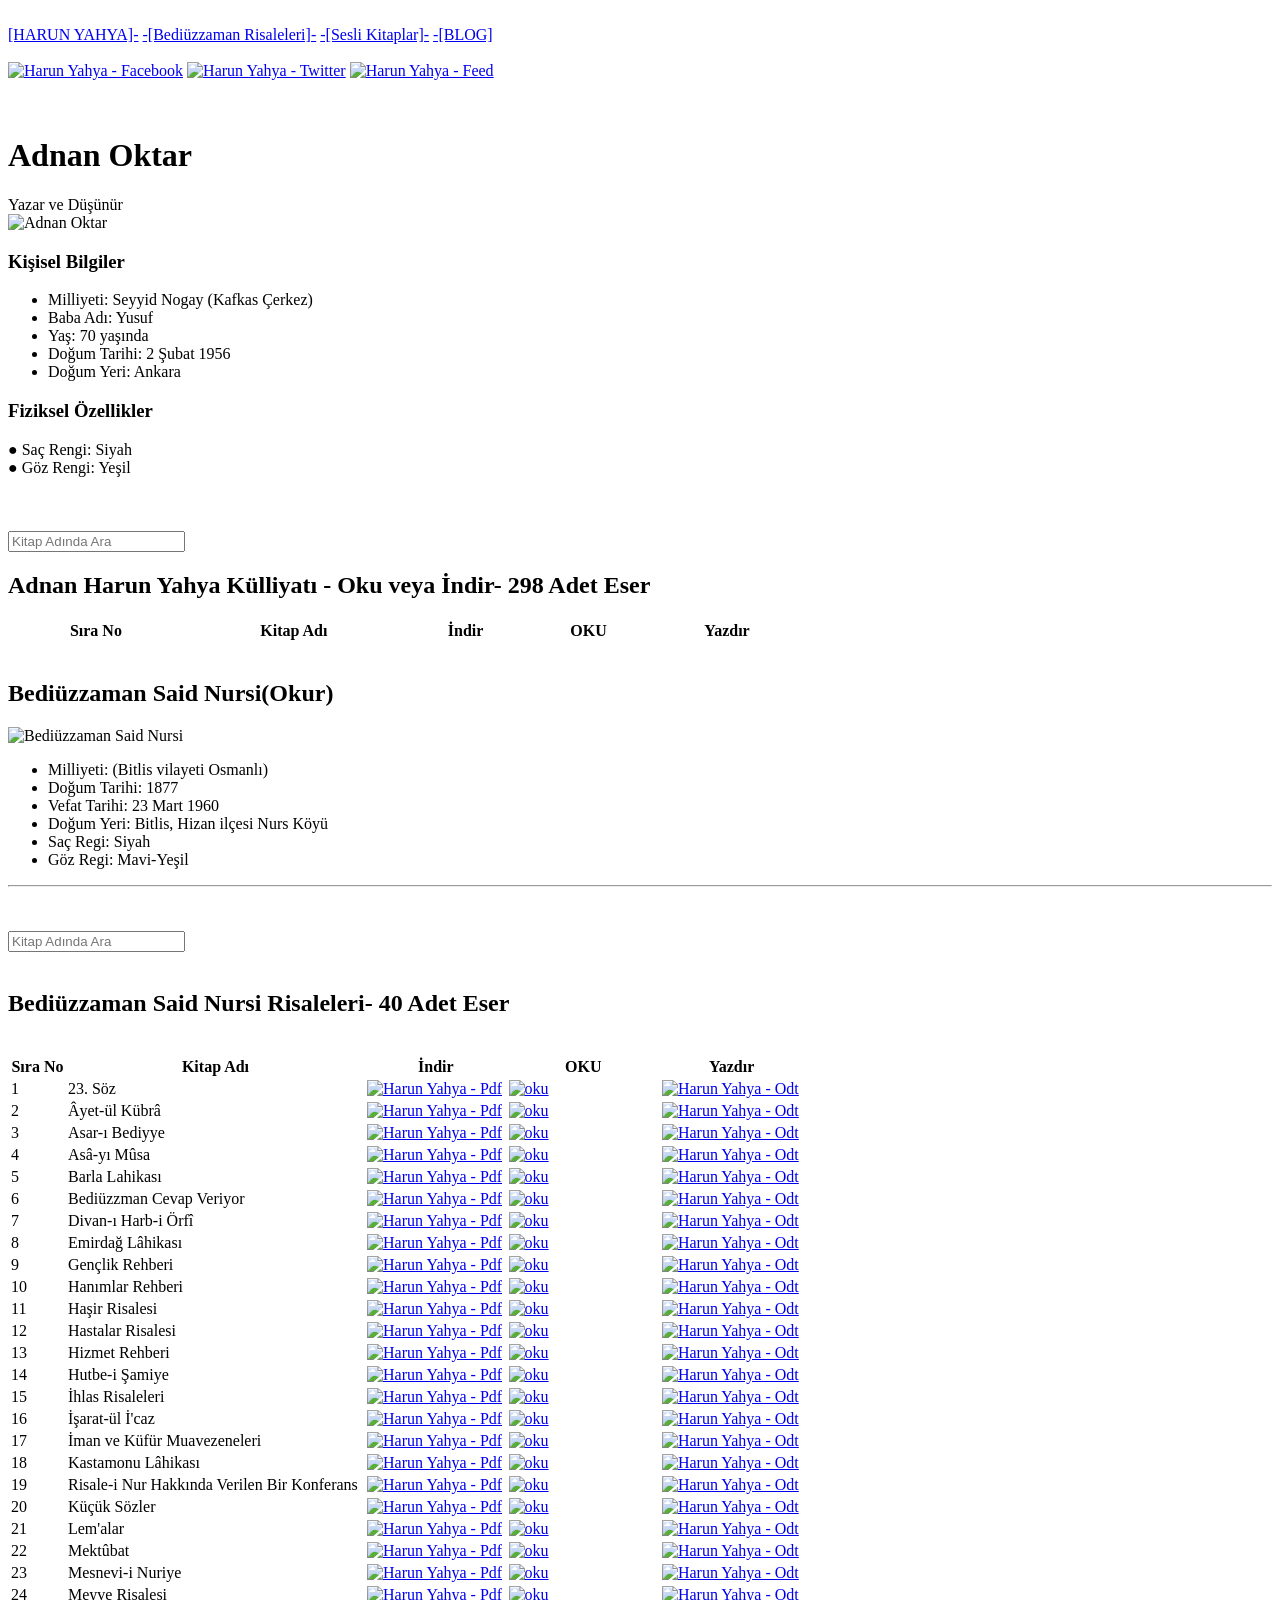
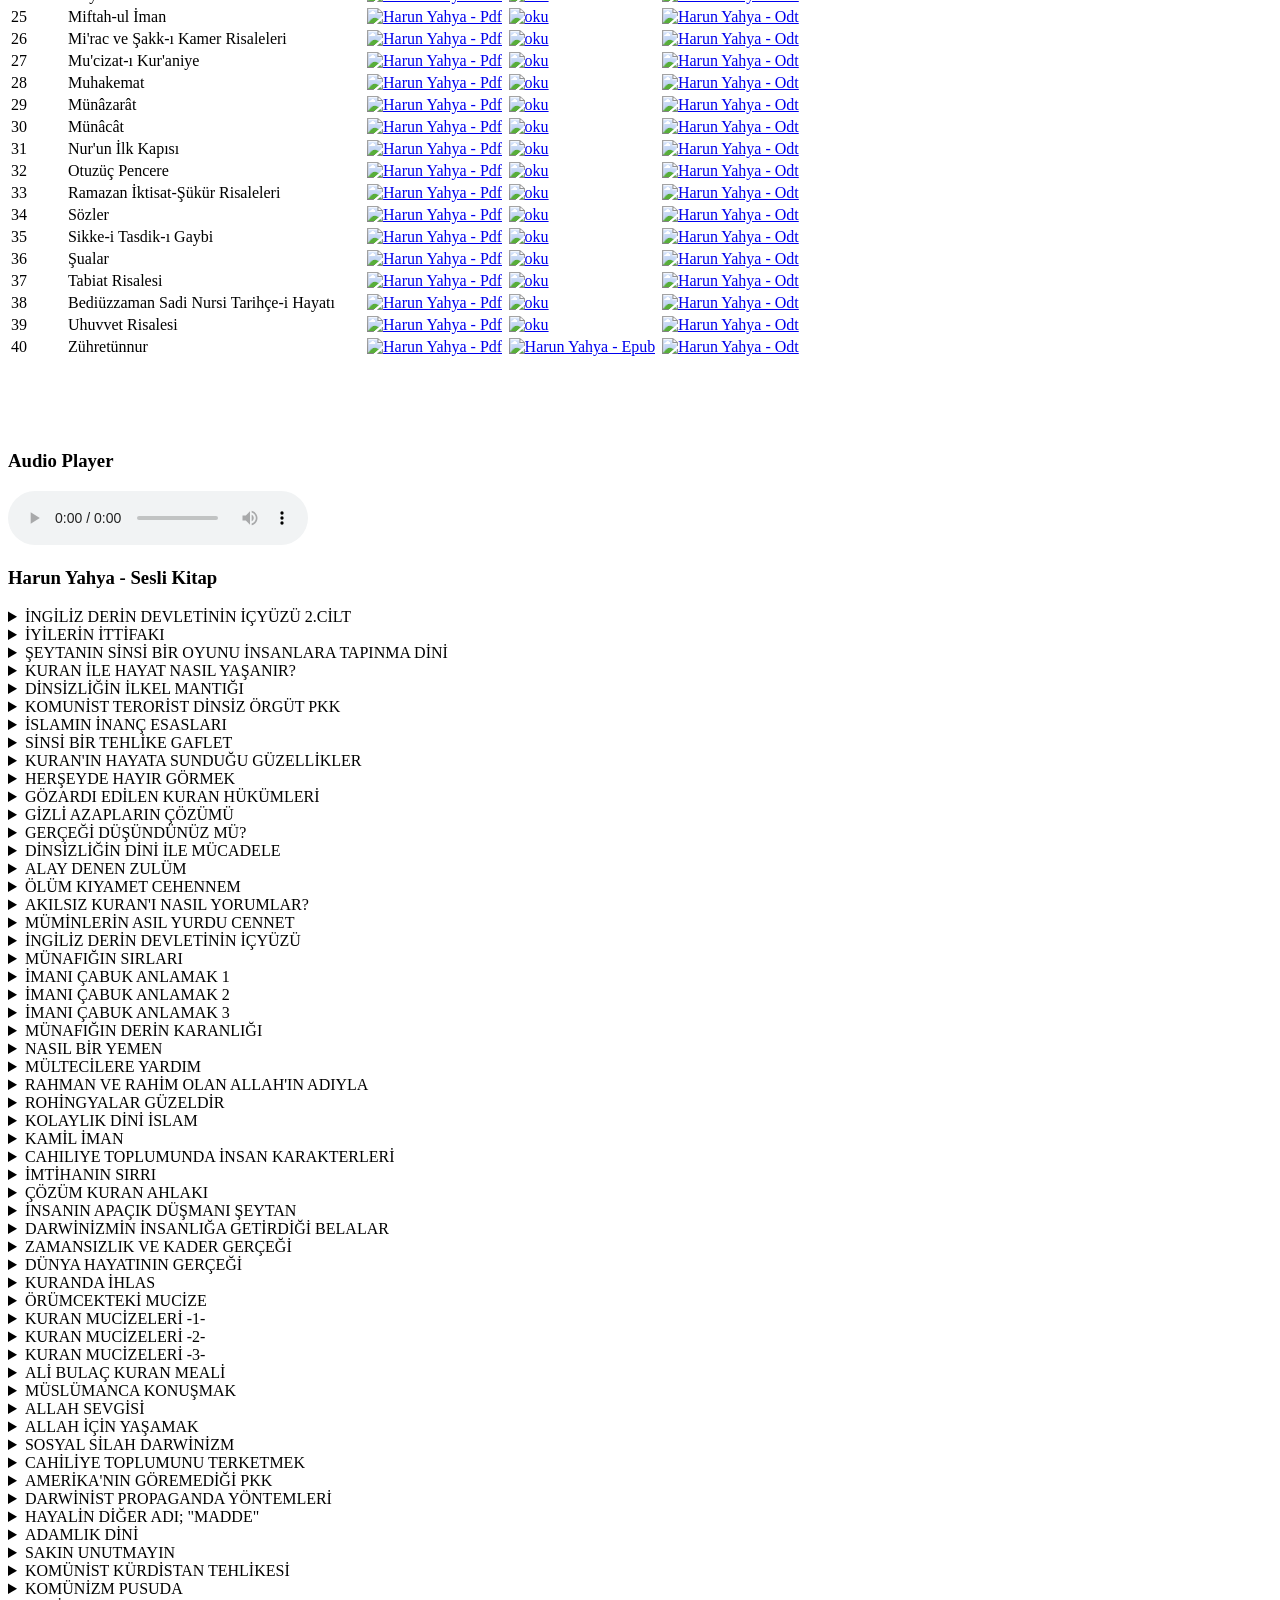
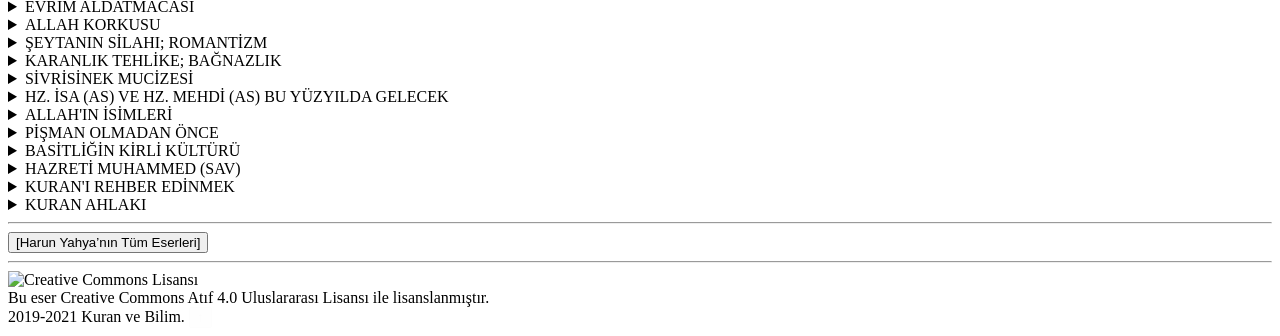
==== commit 22990c44: "Replace ODT links with DOCX links in index.html (40 replacements, RNK-EPUB/odt -> RNK-EPUB/doc)" ====
--- a/index.html
+++ b/index.html
@@ -4,8 +4,9 @@
 
 <meta charset="utf-8">
 <meta http-equiv="X-UA-Compatible" content="IE=Edge">
+<meta http-equiv="Content-Security-Policy" content="default-src 'self'; script-src 'self' https://code.jquery.com 'unsafe-inline'; style-src 'self' 'unsafe-inline'; img-src 'self' data: https:; frame-src https://docs.google.com https://web.archive.org; connect-src https:; font-src 'self' https:;">
 <link rel="shortcut icon" href="/assets/img/favicon.ico">
-<link rel="canonical" href="https://hykulliyat.github.io/" >
+<link rel="canonical" href="https://hy-turkce.github.io/" >
 
 <title>Harun Yahya Külliyatı | Online Oku veya İndir</title> <meta name="description" content="Harun Yahya'nın tüm külliyatını (298 adet eser) online okuyun veya e-kitap (PDF, EPUB, ODT) olarak ücretsiz indirin." >
 
@@ -18,22 +19,22 @@
 
 <meta name="twitter:card" content="summary_large_image" >
 <meta name="twitter:title" content="Harun Yahya Külliyatı | Oku veya İndir" >
-<meta name="twitter:image" content="https://hykulliyat.github.io/assets/img/HarunYahya.png" >
+<meta name="twitter:image" content="https://hy-turkce.github.io/assets/img/HarunYahya.png" >
 <meta name="twitter:site" content="@zekidem20379657" >
 
 <meta property="og:title" content="Harun Yahya Külliyatı | Online Kitap Oku VEYA İNDİR" >
 <meta property="og:description" content="Harun Yahya'nın tüm külliyatını (298 adet eser) ücretsiz e-kitap (PDF, EPUB) olarak indirin." > <meta property="og:site_name" content="Harun Yahya Külliyatı" >
 <meta property="og:locale" content="tr_TR" >
 <meta property="og:type" content="book.list" >
-<meta property="og:url" content="https://hykulliyat.github.io" >
-
-  <meta property="og:image" content="https://hykulliyat.github.io/assets/img/HarunYahya.png" >
-  <meta property="og:image:secure_url" content="https://hykulliyat.github.io/assets/img/HarunYahya.png" >
+<meta property="og:url" content="https://hy-turkce.github.io" >
+
+  <meta property="og:image" content="https://hy-turkce.github.io/assets/img/HarunYahya.png" >
+  <meta property="og:image:secure_url" content="https://hy-turkce.github.io/assets/img/HarunYahya.png" >
   <meta property="og:image:type" content="image/png" >
   <meta property="og:image:alt" content="HARUN YAHYA KÜLLİYATI KAPAK GÖRSELİ">
   <meta property="og:image:width" content="1200" >
   <meta property="og:image:height" content="630" >
-  <link rel="alternate" type="application/rss+xml" title="Online Oku VEYA iNDİR" href="https://hykulliyat.github.io/feed.rss" >
+  <link rel="alternate" type="application/rss+xml" title="Online Oku VEYA iNDİR" href="https://hy-turkce.github.io/feed.rss" >
 
 
 <script type="application/ld+json">
@@ -42,8 +43,8 @@
   "@type" : "CollectionPage",
   "name" : "HARUN YAHYA KÜLLİYATI - Oku veya İndir",
   "description" : "Harun Yahya'nın tüm külliyatını (298 adet eser) online okuyun veya e-kitap (PDF, EPUB, ODT) olarak ücretsiz indirin.",
-  "url": "https://hykulliyat.github.io/",
-  "image" : "https://hykulliyat.github.io/assets/img/HarunYahya.png",
+  "url": "https://hy-turkce.github.io/",
+  "image" : "https://hy-turkce.github.io/assets/img/HarunYahya.png",
   "author": {
     "@type": "Person",
     "name": "Harun Yahya"
@@ -58,7 +59,7 @@
 </script>
 
 
-<link rel="alternate" type="application/rss+xml" title="Online Oku veya İndir" href="https://hykulliyat.github.io/feed.rss" >
+<link rel="alternate" type="application/rss+xml" title="Online Oku veya İndir" href="https://hy-turkce.github.io/feed.rss" >
 
 
 <link rel="apple-touch-icon" sizes="57x57" href="assets/icons/apple-icon-57x57.png">
@@ -136,9 +137,9 @@
 <br>
 <!--Social icons -->
 <div class="container">
- <a href="https://www.facebook.com/sharer/sharer.php?u=https%3A%2F%2Fhykulliyat.github.io%2F" title="Facebook'ta paylaş" target="_blank"><img loading="lazy" alt="Harun Yahya - Facebook" title="HARUN YAHYA" src="/assets/img/Facebook.png" ></a>
- <a href="https://twitter.com/intent/tweet?url=https%3A%2F%2Fhykulliyat.github.io%2F&text=Harun+Yahya+Kulliyati" target="_blank" title="Twitter'da paylaş"><img loading="lazy" alt="Harun Yahya - Twitter" title="HARUN YAHYA" src="/assets/img/Twitter.png" ></a>
-  <a href="https://hykulliyat.github.io/feed.rss" target="_blank" title="Feed RSS"><img loading="lazy" alt="Harun Yahya - Feed" title="HARUN YAHYA" src="/assets/img/feed.png" ></a>
+ <a href="https://www.facebook.com/sharer/sharer.php?u=https%3A%2F%2Fhy-turkce.github.io%2F" title="Facebook'ta paylaş" target="_blank" rel="noopener noreferrer"><img loading="lazy" alt="Harun Yahya - Facebook" title="HARUN YAHYA" src="/assets/img/Facebook.png" ></a>
+ <a href="https://twitter.com/intent/tweet?url=https%3A%2F%2Fhy-turkce.github.io%2F&text=Harun+Yahya+Kulliyati" target="_blank" rel="noopener noreferrer" title="Twitter'da paylaş"><img loading="lazy" alt="Harun Yahya - Twitter" title="HARUN YAHYA" src="/assets/img/Twitter.png" ></a>
+  <a href="https://hy-turkce.github.io/feed.rss" target="_blank" rel="noopener noreferrer" title="Feed RSS"><img loading="lazy" alt="Harun Yahya - Feed" title="HARUN YAHYA" src="/assets/img/feed.png" ></a>
 
 
 </div>
@@ -279,282 +280,282 @@
     <tr>
         <td>1</td>
         <td>23. Söz</td>
-        <td><a href="https://hykulliyat.github.io/pdf-viewer/?file=https://hykulliyat.github.io/assets/RNK-EPUB/pdf/23Soz.pdf"  rel="alternate bookmark nofollow" hreflang=tr type=application/pdf target="_blank"><img loading="lazy" src="/assets/img/pdf.png" alt="Harun Yahya - Pdf" title="İNDİR PDF"></a></td>
-        <td><a href="https://hykulliyat.github.io/viewer/ePubViewer3/?file=https://hykulliyat.github.io/assets/RNK-EPUB/epub/23Soz.epub" rel="alternate bookmark nofollow" hreflang=tr type=application/epub+zip target="_blank"><img loading="lazy" src="/assets/img/epub.png" alt="oku" title="OKU EPUB"></a></td>
-        <td><a href="https://hykulliyat.github.io/docx-viewer/?file=https://hykulliyat.github.io/assets/RNK-EPUB/odt/23Soz.odt" rel="alternate bookmark nofollow" hreflang=tr type=application/vnd.oasis.opendocument.text target="_blank"><img loading="lazy" src="/assets/img/odt.png" alt="Harun Yahya - Odt" title="YAZDIR ODT"></a></td>
+        <td><a href="https://hy-turkce.github.io/pdf-viewer/?file=https://hy-turkce.github.io/assets/RNK-EPUB/pdf/23Soz.pdf"  rel="alternate bookmark nofollow" hreflang=tr type=application/pdf target="_blank"><img loading="lazy" src="/assets/img/pdf.png" alt="Harun Yahya - Pdf" title="İNDİR PDF"></a></td>
+        <td><a href="https://hy-turkce.github.io/viewer/ePubViewer3/?file=https://hy-turkce.github.io/assets/RNK-EPUB/epub/23Soz.epub" rel="alternate bookmark nofollow" hreflang=tr type=application/epub+zip target="_blank"><img loading="lazy" src="/assets/img/epub.png" alt="oku" title="OKU EPUB"></a></td>
+        <td><a href="https://hy-turkce.github.io/docx-viewer/?file=https://hy-turkce.github.io/assets/RNK-EPUB/doc/23Soz.docx" rel="alternate bookmark nofollow" hreflang=tr type=application/vnd.oasis.opendocument.text target="_blank"><img loading="lazy" src="/assets/img/odt.png" alt="Harun Yahya - Odt" title="YAZDIR ODT"></a></td>
     </tr>
     <tr>
         <td>2</td>
         <td>Âyet-ül Kübrâ</td>
-        <td><a href="https://hykulliyat.github.io/pdf-viewer/?file=https://hykulliyat.github.io/assets/RNK-EPUB/pdf/Akubra.pdf"  rel="alternate bookmark nofollow" hreflang=tr type=application/pdf target="_blank"><img loading="lazy" src="/assets/img/pdf.png" alt="Harun Yahya - Pdf" title="İNDİR PDF"></a></td>
-        <td><a href="https://hykulliyat.github.io/viewer/ePubViewer3/?file=https://hykulliyat.github.io/assets/RNK-EPUB/epub/Akubra.epub" rel="alternate bookmark nofollow" hreflang=tr type=application/epub+zip target="_blank"><img loading="lazy" src="/assets/img/epub.png" alt="oku" title="OKU EPUB"></a></td>
-        <td><a href="https://hykulliyat.github.io/docx-viewer/?file=https://hykulliyat.github.io/assets/RNK-EPUB/odt/Akubra.odt" rel="alternate bookmark nofollow" hreflang=tr type=application/vnd.oasis.opendocument.text target="_blank"><img loading="lazy" src="/assets/img/odt.png" alt="Harun Yahya - Odt" title="YAZDIR ODT"></a></td>
+        <td><a href="https://hy-turkce.github.io/pdf-viewer/?file=https://hy-turkce.github.io/assets/RNK-EPUB/pdf/Akubra.pdf"  rel="alternate bookmark nofollow" hreflang=tr type=application/pdf target="_blank"><img loading="lazy" src="/assets/img/pdf.png" alt="Harun Yahya - Pdf" title="İNDİR PDF"></a></td>
+        <td><a href="https://hy-turkce.github.io/viewer/ePubViewer3/?file=https://hy-turkce.github.io/assets/RNK-EPUB/epub/Akubra.epub" rel="alternate bookmark nofollow" hreflang=tr type=application/epub+zip target="_blank"><img loading="lazy" src="/assets/img/epub.png" alt="oku" title="OKU EPUB"></a></td>
+        <td><a href="https://hy-turkce.github.io/docx-viewer/?file=https://hy-turkce.github.io/assets/RNK-EPUB/doc/Akubra.docx" rel="alternate bookmark nofollow" hreflang=tr type=application/vnd.oasis.opendocument.text target="_blank"><img loading="lazy" src="/assets/img/odt.png" alt="Harun Yahya - Odt" title="YAZDIR ODT"></a></td>
     </tr>
     <tr>
         <td>3</td>
         <td>Asar-ı Bediyye</td>
-        <td><a href="https://hykulliyat.github.io/pdf-viewer/?file=https://hykulliyat.github.io/assets/RNK-EPUB/pdf/AsarEnvarHD.pdf"  rel="alternate bookmark nofollow" hreflang=tr type=application/pdf target="_blank"><img loading="lazy" src="/assets/img/pdf.png" alt="Harun Yahya - Pdf" title="İNDİR PDF"></a></td>
-        <td><a href="https://hykulliyat.github.io/viewer/ePubViewer3/?file=https://hykulliyat.github.io/assets/RNK-EPUB/epub/AsarEnvarHD.epub" rel="alternate bookmark nofollow" hreflang=tr type=application/epub+zip target="_blank"><img loading="lazy" src="/assets/img/epub.png" alt="oku" title="OKU EPUB"></a></td>
-        <td><a href="https://hykulliyat.github.io/docx-viewer/?file=https://hykulliyat.github.io/assets/RNK-EPUB/odt/AsarEnvarHD.odt" rel="alternate bookmark nofollow" hreflang=tr type=application/vnd.oasis.opendocument.text target="_blank"><img loading="lazy" src="/assets/img/odt.png" alt="Harun Yahya - Odt" title="YAZDIR ODT"></a></td>
+        <td><a href="https://hy-turkce.github.io/pdf-viewer/?file=https://hy-turkce.github.io/assets/RNK-EPUB/pdf/AsarEnvarHD.pdf"  rel="alternate bookmark nofollow" hreflang=tr type=application/pdf target="_blank"><img loading="lazy" src="/assets/img/pdf.png" alt="Harun Yahya - Pdf" title="İNDİR PDF"></a></td>
+        <td><a href="https://hy-turkce.github.io/viewer/ePubViewer3/?file=https://hy-turkce.github.io/assets/RNK-EPUB/epub/AsarEnvarHD.epub" rel="alternate bookmark nofollow" hreflang=tr type=application/epub+zip target="_blank"><img loading="lazy" src="/assets/img/epub.png" alt="oku" title="OKU EPUB"></a></td>
+        <td><a href="https://hy-turkce.github.io/docx-viewer/?file=https://hy-turkce.github.io/assets/RNK-EPUB/doc/AsarEnvarHD.docx" rel="alternate bookmark nofollow" hreflang=tr type=application/vnd.oasis.opendocument.text target="_blank"><img loading="lazy" src="/assets/img/odt.png" alt="Harun Yahya - Odt" title="YAZDIR ODT"></a></td>
     </tr>
     <tr>
         <td>4</td>
         <td>Asâ-yı Mûsa</td>
-        <td><a href="https://hykulliyat.github.io/pdf-viewer/?file=https://hykulliyat.github.io/assets/RNK-EPUB/pdf/Asayi-Musa.pdf"  rel="alternate bookmark nofollow" hreflang=tr type=application/pdf target="_blank"><img loading="lazy" src="/assets/img/pdf.png" alt="Harun Yahya - Pdf" title="İNDİR PDF"></a></td>
-        <td><a href="https://hykulliyat.github.io/viewer/ePubViewer3/?file=https://hykulliyat.github.io/assets/RNK-EPUB/epub/Asayi-Musa.epub" rel="alternate bookmark nofollow" hreflang=tr type=application/epub+zip target="_blank"><img loading="lazy" src="/assets/img/epub.png" alt="oku" title="OKU EPUB"></a></td>
-        <td><a href="https://hykulliyat.github.io/docx-viewer/?file=https://hykulliyat.github.io/assets/RNK-EPUB/odt/Asayi-Musa.odt" rel="alternate bookmark nofollow" hreflang=tr type=application/vnd.oasis.opendocument.text target="_blank"><img loading="lazy" src="/assets/img/odt.png" alt="Harun Yahya - Odt" title="YAZDIR ODT"></a></td>
+        <td><a href="https://hy-turkce.github.io/pdf-viewer/?file=https://hy-turkce.github.io/assets/RNK-EPUB/pdf/Asayi-Musa.pdf"  rel="alternate bookmark nofollow" hreflang=tr type=application/pdf target="_blank"><img loading="lazy" src="/assets/img/pdf.png" alt="Harun Yahya - Pdf" title="İNDİR PDF"></a></td>
+        <td><a href="https://hy-turkce.github.io/viewer/ePubViewer3/?file=https://hy-turkce.github.io/assets/RNK-EPUB/epub/Asayi-Musa.epub" rel="alternate bookmark nofollow" hreflang=tr type=application/epub+zip target="_blank"><img loading="lazy" src="/assets/img/epub.png" alt="oku" title="OKU EPUB"></a></td>
+        <td><a href="https://hy-turkce.github.io/docx-viewer/?file=https://hy-turkce.github.io/assets/RNK-EPUB/doc/Asayi-Musa.docx" rel="alternate bookmark nofollow" hreflang=tr type=application/vnd.oasis.opendocument.text target="_blank"><img loading="lazy" src="/assets/img/odt.png" alt="Harun Yahya - Odt" title="YAZDIR ODT"></a></td>
     </tr>
     <tr>
         <td>5</td>
         <td>Barla Lahikası</td>
-        <td><a href="https://hykulliyat.github.io/pdf-viewer/?file=https://hykulliyat.github.io/assets/RNK-EPUB/pdf/barla.pdf"  rel="alternate bookmark nofollow" hreflang=tr type=application/pdf target="_blank"><img loading="lazy" src="/assets/img/pdf.png" alt="Harun Yahya - Pdf" title="İNDİR PDF"></a></td>
-        <td><a href="https://hykulliyat.github.io/viewer/ePubViewer3/?file=https://hykulliyat.github.io/assets/RNK-EPUB/epub/barla.epub" rel="alternate bookmark nofollow" hreflang=tr type=application/epub+zip target="_blank"><img loading="lazy" src="/assets/img/epub.png" alt="oku" title="OKU EPUB"></a></td>
-        <td><a href="https://hykulliyat.github.io/docx-viewer/?file=https://hykulliyat.github.io/assets/RNK-EPUB/odt/barla.odt" rel="alternate bookmark nofollow" hreflang=tr type=application/vnd.oasis.opendocument.text target="_blank"><img loading="lazy" src="/assets/img/odt.png" alt="Harun Yahya - Odt" title="YAZDIR ODT"></a></td>
+        <td><a href="https://hy-turkce.github.io/pdf-viewer/?file=https://hy-turkce.github.io/assets/RNK-EPUB/pdf/barla.pdf"  rel="alternate bookmark nofollow" hreflang=tr type=application/pdf target="_blank"><img loading="lazy" src="/assets/img/pdf.png" alt="Harun Yahya - Pdf" title="İNDİR PDF"></a></td>
+        <td><a href="https://hy-turkce.github.io/viewer/ePubViewer3/?file=https://hy-turkce.github.io/assets/RNK-EPUB/epub/barla.epub" rel="alternate bookmark nofollow" hreflang=tr type=application/epub+zip target="_blank"><img loading="lazy" src="/assets/img/epub.png" alt="oku" title="OKU EPUB"></a></td>
+        <td><a href="https://hy-turkce.github.io/docx-viewer/?file=https://hy-turkce.github.io/assets/RNK-EPUB/doc/barla.docx" rel="alternate bookmark nofollow" hreflang=tr type=application/vnd.oasis.opendocument.text target="_blank"><img loading="lazy" src="/assets/img/odt.png" alt="Harun Yahya - Odt" title="YAZDIR ODT"></a></td>
     </tr>
     <tr>
         <td>6</td>
         <td>Bediüzzman Cevap Veriyor</td>
-        <td><a href="https://hykulliyat.github.io/pdf-viewer/?file=https://hykulliyat.github.io/assets/RNK-EPUB/pdf/BCevabVeriyorDuzeltilmis.pdf"  rel="alternate bookmark nofollow" hreflang=tr type=application/pdf target="_blank"><img loading="lazy" src="/assets/img/pdf.png" alt="Harun Yahya - Pdf" title="İNDİR PDF"></a></td>
-        <td><a href="https://hykulliyat.github.io/viewer/ePubViewer3/?file=https://hykulliyat.github.io/assets/RNK-EPUB/epub/BCevabVeriyorDuzeltilmis.epub" rel="alternate bookmark nofollow" hreflang=tr type=application/epub+zip target="_blank"><img loading="lazy" src="/assets/img/epub.png" alt="oku" title="OKU EPUB"></a></td>
-        <td><a href="https://hykulliyat.github.io/docx-viewer/?file=https://hykulliyat.github.io/assets/RNK-EPUB/odt/BCevabVeriyorDuzeltilmis.odt" rel="alternate bookmark nofollow" hreflang=tr type=application/vnd.oasis.opendocument.text target="_blank"><img loading="lazy" src="/assets/img/odt.png" alt="Harun Yahya - Odt" title="YAZDIR ODT"></a></td>
+        <td><a href="https://hy-turkce.github.io/pdf-viewer/?file=https://hy-turkce.github.io/assets/RNK-EPUB/pdf/BCevabVeriyorDuzeltilmis.pdf"  rel="alternate bookmark nofollow" hreflang=tr type=application/pdf target="_blank"><img loading="lazy" src="/assets/img/pdf.png" alt="Harun Yahya - Pdf" title="İNDİR PDF"></a></td>
+        <td><a href="https://hy-turkce.github.io/viewer/ePubViewer3/?file=https://hy-turkce.github.io/assets/RNK-EPUB/epub/BCevabVeriyorDuzeltilmis.epub" rel="alternate bookmark nofollow" hreflang=tr type=application/epub+zip target="_blank"><img loading="lazy" src="/assets/img/epub.png" alt="oku" title="OKU EPUB"></a></td>
+        <td><a href="https://hy-turkce.github.io/docx-viewer/?file=https://hy-turkce.github.io/assets/RNK-EPUB/doc/BCevabVeriyorDuzeltilmis.docx" rel="alternate bookmark nofollow" hreflang=tr type=application/vnd.oasis.opendocument.text target="_blank"><img loading="lazy" src="/assets/img/odt.png" alt="Harun Yahya - Odt" title="YAZDIR ODT"></a></td>
     </tr>
     <tr>
         <td>7</td>
         <td>Divan-ı Harb-i Örfî</td>
-        <td><a href="https://hykulliyat.github.io/pdf-viewer/?file=https://hykulliyat.github.io/assets/RNK-EPUB/pdf/DHOrfiDuzeltilmis.pdf"  rel="alternate bookmark nofollow" hreflang=tr type=application/pdf target="_blank"><img loading="lazy" src="/assets/img/pdf.png" alt="Harun Yahya - Pdf" title="İNDİR PDF"></a></td>
-        <td><a href="https://hykulliyat.github.io/viewer/ePubViewer3/?file=https://hykulliyat.github.io/assets/RNK-EPUB/epub/DHOrfiDuzeltilmis.epub" rel="alternate bookmark nofollow" hreflang=tr type=application/epub+zip target="_blank"><img loading="lazy" src="/assets/img/epub.png" alt="oku" title="OKU EPUB"></a></td>
-        <td><a href="https://hykulliyat.github.io/docx-viewer/?file=https://hykulliyat.github.io/assets/RNK-EPUB/odt/DHOrfiDuzeltilmis.odt" rel="alternate bookmark nofollow" hreflang=tr type=application/vnd.oasis.opendocument.text target="_blank"><img loading="lazy" src="/assets/img/odt.png" alt="Harun Yahya - Odt" title="YAZDIR ODT"></a></td>
+        <td><a href="https://hy-turkce.github.io/pdf-viewer/?file=https://hy-turkce.github.io/assets/RNK-EPUB/pdf/DHOrfiDuzeltilmis.pdf"  rel="alternate bookmark nofollow" hreflang=tr type=application/pdf target="_blank"><img loading="lazy" src="/assets/img/pdf.png" alt="Harun Yahya - Pdf" title="İNDİR PDF"></a></td>
+        <td><a href="https://hy-turkce.github.io/viewer/ePubViewer3/?file=https://hy-turkce.github.io/assets/RNK-EPUB/epub/DHOrfiDuzeltilmis.epub" rel="alternate bookmark nofollow" hreflang=tr type=application/epub+zip target="_blank"><img loading="lazy" src="/assets/img/epub.png" alt="oku" title="OKU EPUB"></a></td>
+        <td><a href="https://hy-turkce.github.io/docx-viewer/?file=https://hy-turkce.github.io/assets/RNK-EPUB/doc/DHOrfiDuzeltilmis.docx" rel="alternate bookmark nofollow" hreflang=tr type=application/vnd.oasis.opendocument.text target="_blank"><img loading="lazy" src="/assets/img/odt.png" alt="Harun Yahya - Odt" title="YAZDIR ODT"></a></td>
     </tr>
     <tr>
         <td>8</td>
         <td>Emirdağ Lâhikası</td>
-        <td><a href="https://hykulliyat.github.io/pdf-viewer/?file=https://hykulliyat.github.io/assets/RNK-EPUB/pdf/Emirdag1Duzeltilmis.pdf"  rel="alternate bookmark nofollow" hreflang=tr type=application/pdf target="_blank"><img loading="lazy" src="/assets/img/pdf.png" alt="Harun Yahya - Pdf" title="İNDİR PDF"></a></td>
-        <td><a href="https://hykulliyat.github.io/viewer/ePubViewer3/?file=https://hykulliyat.github.io/assets/RNK-EPUB/epub/Emirdag1Duzeltilmis.epub" rel="alternate bookmark nofollow" hreflang=tr type=application/epub+zip target="_blank"><img loading="lazy" src="/assets/img/epub.png" alt="oku" title="OKU EPUB"></a></td>
-        <td><a href="https://hykulliyat.github.io/docx-viewer/?file=https://hykulliyat.github.io/assets/RNK-EPUB/odt/Emirdag1Duzeltilmis.odt" rel="alternate bookmark nofollow" hreflang=tr type=application/vnd.oasis.opendocument.text target="_blank"><img loading="lazy" src="/assets/img/odt.png" alt="Harun Yahya - Odt" title="YAZDIR ODT"></a></td>
+        <td><a href="https://hy-turkce.github.io/pdf-viewer/?file=https://hy-turkce.github.io/assets/RNK-EPUB/pdf/Emirdag1Duzeltilmis.pdf"  rel="alternate bookmark nofollow" hreflang=tr type=application/pdf target="_blank"><img loading="lazy" src="/assets/img/pdf.png" alt="Harun Yahya - Pdf" title="İNDİR PDF"></a></td>
+        <td><a href="https://hy-turkce.github.io/viewer/ePubViewer3/?file=https://hy-turkce.github.io/assets/RNK-EPUB/epub/Emirdag1Duzeltilmis.epub" rel="alternate bookmark nofollow" hreflang=tr type=application/epub+zip target="_blank"><img loading="lazy" src="/assets/img/epub.png" alt="oku" title="OKU EPUB"></a></td>
+        <td><a href="https://hy-turkce.github.io/docx-viewer/?file=https://hy-turkce.github.io/assets/RNK-EPUB/doc/Emirdag1Duzeltilmis.docx" rel="alternate bookmark nofollow" hreflang=tr type=application/vnd.oasis.opendocument.text target="_blank"><img loading="lazy" src="/assets/img/odt.png" alt="Harun Yahya - Odt" title="YAZDIR ODT"></a></td>
     </tr>
     <tr>
         <td>9</td>
         <td>Gençlik Rehberi</td>
-        <td><a href="https://hykulliyat.github.io/pdf-viewer/?file=https://hykulliyat.github.io/assets/RNK-EPUB/pdf/Genclik.pdf"  rel="alternate bookmark nofollow" hreflang=tr type=application/pdf target="_blank"><img loading="lazy" src="/assets/img/pdf.png" alt="Harun Yahya - Pdf" title="İNDİR PDF"></a></td>
-        <td><a href="https://hykulliyat.github.io/viewer/ePubViewer3/?file=https://hykulliyat.github.io/assets/RNK-EPUB/epub/Genclik.epub" rel="alternate bookmark nofollow" hreflang=tr type=application/epub+zip target="_blank"><img loading="lazy" src="/assets/img/epub.png" alt="oku" title="OKU EPUB"></a></td>
-        <td><a href="https://hykulliyat.github.io/docx-viewer/?file=https://hykulliyat.github.io/assets/RNK-EPUB/odt/Genclik.odt" rel="alternate bookmark nofollow" hreflang=tr type=application/vnd.oasis.opendocument.text target="_blank"><img loading="lazy" src="/assets/img/odt.png" alt="Harun Yahya - Odt" title="YAZDIR ODT"></a></td>
+        <td><a href="https://hy-turkce.github.io/pdf-viewer/?file=https://hy-turkce.github.io/assets/RNK-EPUB/pdf/Genclik.pdf"  rel="alternate bookmark nofollow" hreflang=tr type=application/pdf target="_blank"><img loading="lazy" src="/assets/img/pdf.png" alt="Harun Yahya - Pdf" title="İNDİR PDF"></a></td>
+        <td><a href="https://hy-turkce.github.io/viewer/ePubViewer3/?file=https://hy-turkce.github.io/assets/RNK-EPUB/epub/Genclik.epub" rel="alternate bookmark nofollow" hreflang=tr type=application/epub+zip target="_blank"><img loading="lazy" src="/assets/img/epub.png" alt="oku" title="OKU EPUB"></a></td>
+        <td><a href="https://hy-turkce.github.io/docx-viewer/?file=https://hy-turkce.github.io/assets/RNK-EPUB/doc/Genclik.docx" rel="alternate bookmark nofollow" hreflang=tr type=application/vnd.oasis.opendocument.text target="_blank"><img loading="lazy" src="/assets/img/odt.png" alt="Harun Yahya - Odt" title="YAZDIR ODT"></a></td>
     </tr>
     <tr>
         <td>10</td>
         <td>Hanımlar Rehberi</td>
-        <td><a href="https://hykulliyat.github.io/pdf-viewer/?file=https://hykulliyat.github.io/assets/RNK-EPUB/pdf/HanimlarRehberi.pdf"  rel="alternate bookmark nofollow" hreflang=tr type=application/pdf target="_blank"><img loading="lazy" src="/assets/img/pdf.png" alt="Harun Yahya - Pdf" title="İNDİR PDF"></a></td>
-        <td><a href="https://hykulliyat.github.io/viewer/ePubViewer3/?file=https://hykulliyat.github.io/assets/RNK-EPUB/epub/HanimlarRehberi.epub" rel="alternate bookmark nofollow" hreflang=tr type=application/epub+zip target="_blank"><img loading="lazy" src="/assets/img/epub.png" alt="oku" title="OKU EPUB"></a></td>
-        <td><a href="https://hykulliyat.github.io/docx-viewer/?file=https://hykulliyat.github.io/assets/RNK-EPUB/odt/HanimlarRehberi.odt" rel="alternate bookmark nofollow" hreflang=tr type=application/vnd.oasis.opendocument.text target="_blank"><img loading="lazy" src="/assets/img/odt.png" alt="Harun Yahya - Odt" title="YAZDIR ODT"></a></td>
+        <td><a href="https://hy-turkce.github.io/pdf-viewer/?file=https://hy-turkce.github.io/assets/RNK-EPUB/pdf/HanimlarRehberi.pdf"  rel="alternate bookmark nofollow" hreflang=tr type=application/pdf target="_blank"><img loading="lazy" src="/assets/img/pdf.png" alt="Harun Yahya - Pdf" title="İNDİR PDF"></a></td>
+        <td><a href="https://hy-turkce.github.io/viewer/ePubViewer3/?file=https://hy-turkce.github.io/assets/RNK-EPUB/epub/HanimlarRehberi.epub" rel="alternate bookmark nofollow" hreflang=tr type=application/epub+zip target="_blank"><img loading="lazy" src="/assets/img/epub.png" alt="oku" title="OKU EPUB"></a></td>
+        <td><a href="https://hy-turkce.github.io/docx-viewer/?file=https://hy-turkce.github.io/assets/RNK-EPUB/doc/HanimlarRehberi.docx" rel="alternate bookmark nofollow" hreflang=tr type=application/vnd.oasis.opendocument.text target="_blank"><img loading="lazy" src="/assets/img/odt.png" alt="Harun Yahya - Odt" title="YAZDIR ODT"></a></td>
     </tr>
     <tr>
         <td>11</td>
         <td>Haşir Risalesi</td>
-        <td><a href="https://hykulliyat.github.io/pdf-viewer/?file=https://hykulliyat.github.io/assets/RNK-EPUB/pdf/Hasir.pdf"  rel="alternate bookmark nofollow" hreflang=tr type=application/pdf target="_blank"><img loading="lazy" src="/assets/img/pdf.png" alt="Harun Yahya - Pdf" title="İNDİR PDF"></a></td>
-        <td><a href="https://hykulliyat.github.io/viewer/ePubViewer3/?file=https://hykulliyat.github.io/assets/RNK-EPUB/epub/Hasir.epub" rel="alternate bookmark nofollow" hreflang=tr type=application/epub+zip target="_blank"><img loading="lazy" src="/assets/img/epub.png" alt="oku" title="OKU EPUB"></a></td>
-        <td><a href="https://hykulliyat.github.io/docx-viewer/?file=https://hykulliyat.github.io/assets/RNK-EPUB/odt/Hasir.odt" rel="alternate bookmark nofollow" hreflang=tr type=application/vnd.oasis.opendocument.text target="_blank"><img loading="lazy" src="/assets/img/odt.png" alt="Harun Yahya - Odt" title="YAZDIR ODT"></a></td>
+        <td><a href="https://hy-turkce.github.io/pdf-viewer/?file=https://hy-turkce.github.io/assets/RNK-EPUB/pdf/Hasir.pdf"  rel="alternate bookmark nofollow" hreflang=tr type=application/pdf target="_blank"><img loading="lazy" src="/assets/img/pdf.png" alt="Harun Yahya - Pdf" title="İNDİR PDF"></a></td>
+        <td><a href="https://hy-turkce.github.io/viewer/ePubViewer3/?file=https://hy-turkce.github.io/assets/RNK-EPUB/epub/Hasir.epub" rel="alternate bookmark nofollow" hreflang=tr type=application/epub+zip target="_blank"><img loading="lazy" src="/assets/img/epub.png" alt="oku" title="OKU EPUB"></a></td>
+        <td><a href="https://hy-turkce.github.io/docx-viewer/?file=https://hy-turkce.github.io/assets/RNK-EPUB/doc/Hasir.docx" rel="alternate bookmark nofollow" hreflang=tr type=application/vnd.oasis.opendocument.text target="_blank"><img loading="lazy" src="/assets/img/odt.png" alt="Harun Yahya - Odt" title="YAZDIR ODT"></a></td>
     </tr>
     <tr>
         <td>12</td>
         <td>Hastalar Risalesi</td>
-        <td><a href="https://hykulliyat.github.io/pdf-viewer/?file=https://hykulliyat.github.io/assets/RNK-EPUB/pdf/Hastalar.pdf"  rel="alternate bookmark nofollow" hreflang=tr type=application/pdf target="_blank"><img loading="lazy" src="/assets/img/pdf.png" alt="Harun Yahya - Pdf" title="İNDİR PDF"></a></td>
-        <td><a href="https://hykulliyat.github.io/viewer/ePubViewer3/?file=https://hykulliyat.github.io/assets/RNK-EPUB/epub/Hastalar.epub" rel="alternate bookmark nofollow" hreflang=tr type=application/epub+zip target="_blank"><img loading="lazy" src="/assets/img/epub.png" alt="oku" title="OKU EPUB"></a></td>
-        <td><a href="https://hykulliyat.github.io/docx-viewer/?file=https://hykulliyat.github.io/assets/RNK-EPUB/odt/Hastalar.odt" rel="alternate bookmark nofollow" hreflang=tr type=application/vnd.oasis.opendocument.text target="_blank"><img loading="lazy" src="/assets/img/odt.png" alt="Harun Yahya - Odt" title="YAZDIR ODT"></a></td>
+        <td><a href="https://hy-turkce.github.io/pdf-viewer/?file=https://hy-turkce.github.io/assets/RNK-EPUB/pdf/Hastalar.pdf"  rel="alternate bookmark nofollow" hreflang=tr type=application/pdf target="_blank"><img loading="lazy" src="/assets/img/pdf.png" alt="Harun Yahya - Pdf" title="İNDİR PDF"></a></td>
+        <td><a href="https://hy-turkce.github.io/viewer/ePubViewer3/?file=https://hy-turkce.github.io/assets/RNK-EPUB/epub/Hastalar.epub" rel="alternate bookmark nofollow" hreflang=tr type=application/epub+zip target="_blank"><img loading="lazy" src="/assets/img/epub.png" alt="oku" title="OKU EPUB"></a></td>
+        <td><a href="https://hy-turkce.github.io/docx-viewer/?file=https://hy-turkce.github.io/assets/RNK-EPUB/doc/Hastalar.docx" rel="alternate bookmark nofollow" hreflang=tr type=application/vnd.oasis.opendocument.text target="_blank"><img loading="lazy" src="/assets/img/odt.png" alt="Harun Yahya - Odt" title="YAZDIR ODT"></a></td>
     </tr>
     <tr>
         <td>13</td>
         <td>Hizmet Rehberi</td>
-        <td><a href="https://hykulliyat.github.io/pdf-viewer/?file=https://hykulliyat.github.io/assets/RNK-EPUB/pdf/Hizmet.pdf"  rel="alternate bookmark nofollow" hreflang=tr type=application/pdf target="_blank"><img loading="lazy" src="/assets/img/pdf.png" alt="Harun Yahya - Pdf" title="İNDİR PDF"></a></td>
-        <td><a href="https://hykulliyat.github.io/viewer/ePubViewer3/?file=https://hykulliyat.github.io/assets/RNK-EPUB/epub/Hizmet.epub" rel="alternate bookmark nofollow" hreflang=tr type=application/epub+zip target="_blank"><img loading="lazy" src="/assets/img/epub.png" alt="oku" title="OKU EPUB"></a></td>
-        <td><a href="https://hykulliyat.github.io/docx-viewer/?file=https://hykulliyat.github.io/assets/RNK-EPUB/odt/Hizmet.odt" rel="alternate bookmark nofollow" hreflang=tr type=application/vnd.oasis.opendocument.text target="_blank"><img loading="lazy" src="/assets/img/odt.png" alt="Harun Yahya - Odt" title="YAZDIR ODT"></a></td>
+        <td><a href="https://hy-turkce.github.io/pdf-viewer/?file=https://hy-turkce.github.io/assets/RNK-EPUB/pdf/Hizmet.pdf"  rel="alternate bookmark nofollow" hreflang=tr type=application/pdf target="_blank"><img loading="lazy" src="/assets/img/pdf.png" alt="Harun Yahya - Pdf" title="İNDİR PDF"></a></td>
+        <td><a href="https://hy-turkce.github.io/viewer/ePubViewer3/?file=https://hy-turkce.github.io/assets/RNK-EPUB/epub/Hizmet.epub" rel="alternate bookmark nofollow" hreflang=tr type=application/epub+zip target="_blank"><img loading="lazy" src="/assets/img/epub.png" alt="oku" title="OKU EPUB"></a></td>
+        <td><a href="https://hy-turkce.github.io/docx-viewer/?file=https://hy-turkce.github.io/assets/RNK-EPUB/doc/Hizmet.docx" rel="alternate bookmark nofollow" hreflang=tr type=application/vnd.oasis.opendocument.text target="_blank"><img loading="lazy" src="/assets/img/odt.png" alt="Harun Yahya - Odt" title="YAZDIR ODT"></a></td>
     </tr>
     <tr>
         <td>14</td>
         <td>Hutbe-i Şamiye</td>
-        <td><a href="https://hykulliyat.github.io/pdf-viewer/?file=https://hykulliyat.github.io/assets/RNK-EPUB/pdf/HutbeDuzeltilmis.pdf"  rel="alternate bookmark nofollow" hreflang=tr type=application/pdf target="_blank"><img loading="lazy" src="/assets/img/pdf.png" alt="Harun Yahya - Pdf" title="İNDİR PDF"></a></td>
-        <td><a href="https://hykulliyat.github.io/viewer/ePubViewer3/?file=https://hykulliyat.github.io/assets/RNK-EPUB/epub/HutbeDuzeltilmis.epub" rel="alternate bookmark nofollow" hreflang=tr type=application/epub+zip target="_blank"><img loading="lazy" src="/assets/img/epub.png" alt="oku" title="OKU EPUB"></a></td>
-        <td><a href="https://hykulliyat.github.io/docx-viewer/?file=https://hykulliyat.github.io/assets/RNK-EPUB/odt/HutbeDuzeltilmis.odt" rel="alternate bookmark nofollow" hreflang=tr type=application/vnd.oasis.opendocument.text target="_blank"><img loading="lazy" src="/assets/img/odt.png" alt="Harun Yahya - Odt" title="YAZDIR ODT"></a></td>
+        <td><a href="https://hy-turkce.github.io/pdf-viewer/?file=https://hy-turkce.github.io/assets/RNK-EPUB/pdf/HutbeDuzeltilmis.pdf"  rel="alternate bookmark nofollow" hreflang=tr type=application/pdf target="_blank"><img loading="lazy" src="/assets/img/pdf.png" alt="Harun Yahya - Pdf" title="İNDİR PDF"></a></td>
+        <td><a href="https://hy-turkce.github.io/viewer/ePubViewer3/?file=https://hy-turkce.github.io/assets/RNK-EPUB/epub/HutbeDuzeltilmis.epub" rel="alternate bookmark nofollow" hreflang=tr type=application/epub+zip target="_blank"><img loading="lazy" src="/assets/img/epub.png" alt="oku" title="OKU EPUB"></a></td>
+        <td><a href="https://hy-turkce.github.io/docx-viewer/?file=https://hy-turkce.github.io/assets/RNK-EPUB/doc/HutbeDuzeltilmis.docx" rel="alternate bookmark nofollow" hreflang=tr type=application/vnd.oasis.opendocument.text target="_blank"><img loading="lazy" src="/assets/img/odt.png" alt="Harun Yahya - Odt" title="YAZDIR ODT"></a></td>
     </tr>
     <tr>
         <td>15</td>
         <td>İhlas Risaleleri</td>
-        <td><a href="https://hykulliyat.github.io/pdf-viewer/?file=https://hykulliyat.github.io/assets/RNK-EPUB/pdf/IhlasDuzeltilmis.pdf"  rel="alternate bookmark nofollow" hreflang=tr type=application/pdf target="_blank"><img loading="lazy" src="/assets/img/pdf.png" alt="Harun Yahya - Pdf" title="İNDİR PDF"></a></td>
-        <td><a href="https://hykulliyat.github.io/viewer/ePubViewer3/?file=https://hykulliyat.github.io/assets/RNK-EPUB/epub/IhlasDuzeltilmis.epub" rel="alternate bookmark nofollow" hreflang=tr type=application/epub+zip target="_blank"><img loading="lazy" src="/assets/img/epub.png" alt="oku" title="OKU EPUB"></a></td>
-        <td><a href="https://hykulliyat.github.io/docx-viewer/?file=https://hykulliyat.github.io/assets/RNK-EPUB/odt/IhlasDuzeltilmis.odt" rel="alternate bookmark nofollow" hreflang=tr type=application/vnd.oasis.opendocument.text target="_blank"><img loading="lazy" src="/assets/img/odt.png" alt="Harun Yahya - Odt" title="YAZDIR ODT"></a></td>
+        <td><a href="https://hy-turkce.github.io/pdf-viewer/?file=https://hy-turkce.github.io/assets/RNK-EPUB/pdf/IhlasDuzeltilmis.pdf"  rel="alternate bookmark nofollow" hreflang=tr type=application/pdf target="_blank"><img loading="lazy" src="/assets/img/pdf.png" alt="Harun Yahya - Pdf" title="İNDİR PDF"></a></td>
+        <td><a href="https://hy-turkce.github.io/viewer/ePubViewer3/?file=https://hy-turkce.github.io/assets/RNK-EPUB/epub/IhlasDuzeltilmis.epub" rel="alternate bookmark nofollow" hreflang=tr type=application/epub+zip target="_blank"><img loading="lazy" src="/assets/img/epub.png" alt="oku" title="OKU EPUB"></a></td>
+        <td><a href="https://hy-turkce.github.io/docx-viewer/?file=https://hy-turkce.github.io/assets/RNK-EPUB/doc/IhlasDuzeltilmis.docx" rel="alternate bookmark nofollow" hreflang=tr type=application/vnd.oasis.opendocument.text target="_blank"><img loading="lazy" src="/assets/img/odt.png" alt="Harun Yahya - Odt" title="YAZDIR ODT"></a></td>
     </tr>
     <tr>
         <td>16</td>
         <td>İşarat-ül İ'caz</td>
-        <td><a href="https://hykulliyat.github.io/pdf-viewer/?file=https://hykulliyat.github.io/assets/RNK-EPUB/pdf/IsIcaz.pdf"  rel="alternate bookmark nofollow" hreflang=tr type=application/pdf target="_blank"><img loading="lazy" src="/assets/img/pdf.png" alt="Harun Yahya - Pdf" title="İNDİR PDF"></a></td>
-        <td><a href="https://hykulliyat.github.io/viewer/ePubViewer3/?file=https://hykulliyat.github.io/assets/RNK-EPUB/epub/IsIcaz.epub" rel="alternate bookmark nofollow" hreflang=tr type=application/epub+zip target="_blank"><img loading="lazy" src="/assets/img/epub.png" alt="oku" title="OKU EPUB"></a></td>
-        <td><a href="https://hykulliyat.github.io/docx-viewer/?file=https://hykulliyat.github.io/assets/RNK-EPUB/odt/IsIcaz.odt" rel="alternate bookmark nofollow" hreflang=tr type=application/vnd.oasis.opendocument.text target="_blank"><img loading="lazy" src="/assets/img/odt.png" alt="Harun Yahya - Odt" title="YAZDIR ODT"></a></td>
+        <td><a href="https://hy-turkce.github.io/pdf-viewer/?file=https://hy-turkce.github.io/assets/RNK-EPUB/pdf/IsIcaz.pdf"  rel="alternate bookmark nofollow" hreflang=tr type=application/pdf target="_blank"><img loading="lazy" src="/assets/img/pdf.png" alt="Harun Yahya - Pdf" title="İNDİR PDF"></a></td>
+        <td><a href="https://hy-turkce.github.io/viewer/ePubViewer3/?file=https://hy-turkce.github.io/assets/RNK-EPUB/epub/IsIcaz.epub" rel="alternate bookmark nofollow" hreflang=tr type=application/epub+zip target="_blank"><img loading="lazy" src="/assets/img/epub.png" alt="oku" title="OKU EPUB"></a></td>
+        <td><a href="https://hy-turkce.github.io/docx-viewer/?file=https://hy-turkce.github.io/assets/RNK-EPUB/doc/IsIcaz.docx" rel="alternate bookmark nofollow" hreflang=tr type=application/vnd.oasis.opendocument.text target="_blank"><img loading="lazy" src="/assets/img/odt.png" alt="Harun Yahya - Odt" title="YAZDIR ODT"></a></td>
     </tr>
     <tr>
         <td>17</td>
         <td>İman ve Küfür Muavezeneleri</td>
-        <td><a href="https://hykulliyat.github.io/pdf-viewer/?file=https://hykulliyat.github.io/assets/RNK-EPUB/pdf/iMAN-VE-KuFuR-MUVAZENELERi.pdf"  rel="alternate bookmark nofollow" hreflang=tr type=application/pdf target="_blank"><img loading="lazy" src="/assets/img/pdf.png" alt="Harun Yahya - Pdf" title="İNDİR PDF"></a></td>
-        <td><a href="https://hykulliyat.github.io/viewer/ePubViewer3/?file=https://hykulliyat.github.io/assets/RNK-EPUB/epub/iMAN-VE-KuFuR-MUVAZENELERi.epub" rel="alternate bookmark nofollow" hreflang=tr type=application/epub+zip target="_blank"><img loading="lazy" src="/assets/img/epub.png" alt="oku" title="OKU EPUB"></a></td>
-        <td><a href="https://hykulliyat.github.io/docx-viewer/?file=https://hykulliyat.github.io/assets/RNK-EPUB/odt/iMAN-VE-KuFuR-MUVAZENELERi.odt" rel="alternate bookmark nofollow" hreflang=tr type=application/vnd.oasis.opendocument.text target="_blank"><img loading="lazy" src="/assets/img/odt.png" alt="Harun Yahya - Odt" title="YAZDIR ODT"></a></td>
+        <td><a href="https://hy-turkce.github.io/pdf-viewer/?file=https://hy-turkce.github.io/assets/RNK-EPUB/pdf/iMAN-VE-KuFuR-MUVAZENELERi.pdf"  rel="alternate bookmark nofollow" hreflang=tr type=application/pdf target="_blank"><img loading="lazy" src="/assets/img/pdf.png" alt="Harun Yahya - Pdf" title="İNDİR PDF"></a></td>
+        <td><a href="https://hy-turkce.github.io/viewer/ePubViewer3/?file=https://hy-turkce.github.io/assets/RNK-EPUB/epub/iMAN-VE-KuFuR-MUVAZENELERi.epub" rel="alternate bookmark nofollow" hreflang=tr type=application/epub+zip target="_blank"><img loading="lazy" src="/assets/img/epub.png" alt="oku" title="OKU EPUB"></a></td>
+        <td><a href="https://hy-turkce.github.io/docx-viewer/?file=https://hy-turkce.github.io/assets/RNK-EPUB/doc/iMAN-VE-KuFuR-MUVAZENELERi.docx" rel="alternate bookmark nofollow" hreflang=tr type=application/vnd.oasis.opendocument.text target="_blank"><img loading="lazy" src="/assets/img/odt.png" alt="Harun Yahya - Odt" title="YAZDIR ODT"></a></td>
     </tr>
     <tr>
         <td>18</td>
         <td>Kastamonu Lâhikası</td>
-        <td><a href="https://hykulliyat.github.io/pdf-viewer/?file=https://hykulliyat.github.io/assets/RNK-EPUB/pdf/kastamonu.pdf"  rel="alternate bookmark nofollow" hreflang=tr type=application/pdf target="_blank"><img loading="lazy" src="/assets/img/pdf.png" alt="Harun Yahya - Pdf" title="İNDİR PDF"></a></td>
-        <td><a href="https://hykulliyat.github.io/viewer/ePubViewer3/?file=https://hykulliyat.github.io/assets/RNK-EPUB/epub/kastamonu.epub" rel="alternate bookmark nofollow" hreflang=tr type=application/epub+zip target="_blank"><img loading="lazy" src="/assets/img/epub.png" alt="oku" title="OKU EPUB"></a></td>
-        <td><a href="https://hykulliyat.github.io/docx-viewer/?file=https://hykulliyat.github.io/assets/RNK-EPUB/odt/kastamonu.odt" rel="alternate bookmark nofollow" hreflang=tr type=application/vnd.oasis.opendocument.text target="_blank"><img loading="lazy" src="/assets/img/odt.png" alt="Harun Yahya - Odt" title="YAZDIR ODT"></a></td>
+        <td><a href="https://hy-turkce.github.io/pdf-viewer/?file=https://hy-turkce.github.io/assets/RNK-EPUB/pdf/kastamonu.pdf"  rel="alternate bookmark nofollow" hreflang=tr type=application/pdf target="_blank"><img loading="lazy" src="/assets/img/pdf.png" alt="Harun Yahya - Pdf" title="İNDİR PDF"></a></td>
+        <td><a href="https://hy-turkce.github.io/viewer/ePubViewer3/?file=https://hy-turkce.github.io/assets/RNK-EPUB/epub/kastamonu.epub" rel="alternate bookmark nofollow" hreflang=tr type=application/epub+zip target="_blank"><img loading="lazy" src="/assets/img/epub.png" alt="oku" title="OKU EPUB"></a></td>
+        <td><a href="https://hy-turkce.github.io/docx-viewer/?file=https://hy-turkce.github.io/assets/RNK-EPUB/doc/kastamonu.docx" rel="alternate bookmark nofollow" hreflang=tr type=application/vnd.oasis.opendocument.text target="_blank"><img loading="lazy" src="/assets/img/odt.png" alt="Harun Yahya - Odt" title="YAZDIR ODT"></a></td>
     </tr>
     <tr>
         <td>19</td>
         <td>Risale-i Nur Hakkında Verilen Bir Konferans</td>
-        <td><a href="https://hykulliyat.github.io/pdf-viewer/?file=https://hykulliyat.github.io/assets/RNK-EPUB/pdf/konferans.pdf"  rel="alternate bookmark nofollow" hreflang=tr type=application/pdf target="_blank"><img loading="lazy" src="/assets/img/pdf.png" alt="Harun Yahya - Pdf" title="İNDİR PDF"></a></td>
-        <td><a href="https://hykulliyat.github.io/viewer/ePubViewer3/?file=https://hykulliyat.github.io/assets/RNK-EPUB/epub/konferans.epub" rel="alternate bookmark nofollow" hreflang=tr type=application/epub+zip target="_blank"><img loading="lazy" src="/assets/img/epub.png" alt="oku" title="OKU EPUB"></a></td>
-        <td><a href="https://hykulliyat.github.io/docx-viewer/?file=https://hykulliyat.github.io/assets/RNK-EPUB/odt/konferans.odt" rel="alternate bookmark nofollow" hreflang=tr type=application/vnd.oasis.opendocument.text target="_blank"><img loading="lazy" src="/assets/img/odt.png" alt="Harun Yahya - Odt" title="YAZDIR ODT"></a></td>
+        <td><a href="https://hy-turkce.github.io/pdf-viewer/?file=https://hy-turkce.github.io/assets/RNK-EPUB/pdf/konferans.pdf"  rel="alternate bookmark nofollow" hreflang=tr type=application/pdf target="_blank"><img loading="lazy" src="/assets/img/pdf.png" alt="Harun Yahya - Pdf" title="İNDİR PDF"></a></td>
+        <td><a href="https://hy-turkce.github.io/viewer/ePubViewer3/?file=https://hy-turkce.github.io/assets/RNK-EPUB/epub/konferans.epub" rel="alternate bookmark nofollow" hreflang=tr type=application/epub+zip target="_blank"><img loading="lazy" src="/assets/img/epub.png" alt="oku" title="OKU EPUB"></a></td>
+        <td><a href="https://hy-turkce.github.io/docx-viewer/?file=https://hy-turkce.github.io/assets/RNK-EPUB/doc/konferans.docx" rel="alternate bookmark nofollow" hreflang=tr type=application/vnd.oasis.opendocument.text target="_blank"><img loading="lazy" src="/assets/img/odt.png" alt="Harun Yahya - Odt" title="YAZDIR ODT"></a></td>
     </tr>
     <tr>
         <td>20</td>
         <td>Küçük Sözler</td>
-        <td><a href="https://hykulliyat.github.io/pdf-viewer/?file=https://hykulliyat.github.io/assets/RNK-EPUB/pdf/KSozler.pdf"  rel="alternate bookmark nofollow" hreflang=tr type=application/pdf target="_blank"><img loading="lazy" src="/assets/img/pdf.png" alt="Harun Yahya - Pdf" title="İNDİR PDF"></a></td>
-        <td><a href="https://hykulliyat.github.io/viewer/ePubViewer3/?file=https://hykulliyat.github.io/assets/RNK-EPUB/epub/KSozler.epub" rel="alternate bookmark nofollow" hreflang=tr type=application/epub+zip target="_blank"><img loading="lazy" src="/assets/img/epub.png" alt="oku" title="OKU EPUB"></a></td>
-        <td><a href="https://hykulliyat.github.io/docx-viewer/?file=https://hykulliyat.github.io/assets/RNK-EPUB/odt/KSozler.odt" rel="alternate bookmark nofollow" hreflang=tr type=application/vnd.oasis.opendocument.text target="_blank"><img loading="lazy" src="/assets/img/odt.png" alt="Harun Yahya - Odt" title="YAZDIR ODT"></a></td>
+        <td><a href="https://hy-turkce.github.io/pdf-viewer/?file=https://hy-turkce.github.io/assets/RNK-EPUB/pdf/KSozler.pdf"  rel="alternate bookmark nofollow" hreflang=tr type=application/pdf target="_blank"><img loading="lazy" src="/assets/img/pdf.png" alt="Harun Yahya - Pdf" title="İNDİR PDF"></a></td>
+        <td><a href="https://hy-turkce.github.io/viewer/ePubViewer3/?file=https://hy-turkce.github.io/assets/RNK-EPUB/epub/KSozler.epub" rel="alternate bookmark nofollow" hreflang=tr type=application/epub+zip target="_blank"><img loading="lazy" src="/assets/img/epub.png" alt="oku" title="OKU EPUB"></a></td>
+        <td><a href="https://hy-turkce.github.io/docx-viewer/?file=https://hy-turkce.github.io/assets/RNK-EPUB/doc/KSozler.docx" rel="alternate bookmark nofollow" hreflang=tr type=application/vnd.oasis.opendocument.text target="_blank"><img loading="lazy" src="/assets/img/odt.png" alt="Harun Yahya - Odt" title="YAZDIR ODT"></a></td>
     </tr>
     <tr>
         <td>21</td>
         <td>Lem'alar</td>
-        <td><a href="https://hykulliyat.github.io/pdf-viewer/?file=https://hykulliyat.github.io/assets/RNK-EPUB/pdf/Lemalar.pdf"  rel="alternate bookmark nofollow" hreflang=tr type=application/pdf target="_blank"><img loading="lazy" src="/assets/img/pdf.png" alt="Harun Yahya - Pdf" title="İNDİR PDF"></a></td>
-        <td><a href="https://hykulliyat.github.io/viewer/ePubViewer3/?file=https://hykulliyat.github.io/assets/RNK-EPUB/epub/Lemalar.epub" rel="alternate bookmark nofollow" hreflang=tr type=application/epub+zip target="_blank"><img loading="lazy" src="/assets/img/epub.png" alt="oku" title="OKU EPUB"></a></td>
-        <td><a href="https://hykulliyat.github.io/docx-viewer/?file=https://hykulliyat.github.io/assets/RNK-EPUB/odt/Lemalar.odt" rel="alternate bookmark nofollow" hreflang=tr type=application/vnd.oasis.opendocument.text target="_blank"><img loading="lazy" src="/assets/img/odt.png" alt="Harun Yahya - Odt" title="YAZDIR ODT"></a></td>
+        <td><a href="https://hy-turkce.github.io/pdf-viewer/?file=https://hy-turkce.github.io/assets/RNK-EPUB/pdf/Lemalar.pdf"  rel="alternate bookmark nofollow" hreflang=tr type=application/pdf target="_blank"><img loading="lazy" src="/assets/img/pdf.png" alt="Harun Yahya - Pdf" title="İNDİR PDF"></a></td>
+        <td><a href="https://hy-turkce.github.io/viewer/ePubViewer3/?file=https://hy-turkce.github.io/assets/RNK-EPUB/epub/Lemalar.epub" rel="alternate bookmark nofollow" hreflang=tr type=application/epub+zip target="_blank"><img loading="lazy" src="/assets/img/epub.png" alt="oku" title="OKU EPUB"></a></td>
+        <td><a href="https://hy-turkce.github.io/docx-viewer/?file=https://hy-turkce.github.io/assets/RNK-EPUB/doc/Lemalar.docx" rel="alternate bookmark nofollow" hreflang=tr type=application/vnd.oasis.opendocument.text target="_blank"><img loading="lazy" src="/assets/img/odt.png" alt="Harun Yahya - Odt" title="YAZDIR ODT"></a></td>
     </tr>
     <tr>
         <td>22</td>
         <td>Mektûbat</td>
-        <td><a href="https://hykulliyat.github.io/pdf-viewer/?file=https://hykulliyat.github.io/assets/RNK-EPUB/pdf/Mektubat.pdf"  rel="alternate bookmark nofollow" hreflang=tr type=application/pdf target="_blank"><img loading="lazy" src="/assets/img/pdf.png" alt="Harun Yahya - Pdf" title="İNDİR PDF"></a></td>
-        <td><a href="https://hykulliyat.github.io/viewer/ePubViewer3/?file=https://hykulliyat.github.io/assets/RNK-EPUB/epub/Mektubat.epub" rel="alternate bookmark nofollow" hreflang=tr type=application/epub+zip target="_blank"><img loading="lazy" src="/assets/img/epub.png" alt="oku" title="OKU EPUB"></a></td>
-        <td><a href="https://hykulliyat.github.io/docx-viewer/?file=https://hykulliyat.github.io/assets/RNK-EPUB/odt/Mektubat.odt" rel="alternate bookmark nofollow" hreflang=tr type=application/vnd.oasis.opendocument.text target="_blank"><img loading="lazy" src="/assets/img/odt.png" alt="Harun Yahya - Odt" title="YAZDIR ODT"></a></td>
+        <td><a href="https://hy-turkce.github.io/pdf-viewer/?file=https://hy-turkce.github.io/assets/RNK-EPUB/pdf/Mektubat.pdf"  rel="alternate bookmark nofollow" hreflang=tr type=application/pdf target="_blank"><img loading="lazy" src="/assets/img/pdf.png" alt="Harun Yahya - Pdf" title="İNDİR PDF"></a></td>
+        <td><a href="https://hy-turkce.github.io/viewer/ePubViewer3/?file=https://hy-turkce.github.io/assets/RNK-EPUB/epub/Mektubat.epub" rel="alternate bookmark nofollow" hreflang=tr type=application/epub+zip target="_blank"><img loading="lazy" src="/assets/img/epub.png" alt="oku" title="OKU EPUB"></a></td>
+        <td><a href="https://hy-turkce.github.io/docx-viewer/?file=https://hy-turkce.github.io/assets/RNK-EPUB/doc/Mektubat.docx" rel="alternate bookmark nofollow" hreflang=tr type=application/vnd.oasis.opendocument.text target="_blank"><img loading="lazy" src="/assets/img/odt.png" alt="Harun Yahya - Odt" title="YAZDIR ODT"></a></td>
     </tr>
     <tr>
         <td>23</td>
         <td>Mesnevi-i Nuriye</td>
-        <td><a href="https://hykulliyat.github.io/pdf-viewer/?file=https://hykulliyat.github.io/assets/RNK-EPUB/pdf/Mesnevi.pdf"  rel="alternate bookmark nofollow" hreflang=tr type=application/pdf target="_blank"><img loading="lazy" src="/assets/img/pdf.png" alt="Harun Yahya - Pdf" title="İNDİR PDF"></a></td>
-        <td><a href="https://hykulliyat.github.io/viewer/ePubViewer3/?file=https://hykulliyat.github.io/assets/RNK-EPUB/epub/Mesnevi.epub" rel="alternate bookmark nofollow" hreflang=tr type=application/epub+zip target="_blank"><img loading="lazy" src="/assets/img/epub.png" alt="oku" title="OKU EPUB"></a></td>
-        <td><a href="https://hykulliyat.github.io/docx-viewer/?file=https://hykulliyat.github.io/assets/RNK-EPUB/odt/Mesnevi.odt" rel="alternate bookmark nofollow" hreflang=tr type=application/vnd.oasis.opendocument.text target="_blank"><img loading="lazy" src="/assets/img/odt.png" alt="Harun Yahya - Odt" title="YAZDIR ODT"></a></td>
+        <td><a href="https://hy-turkce.github.io/pdf-viewer/?file=https://hy-turkce.github.io/assets/RNK-EPUB/pdf/Mesnevi.pdf"  rel="alternate bookmark nofollow" hreflang=tr type=application/pdf target="_blank"><img loading="lazy" src="/assets/img/pdf.png" alt="Harun Yahya - Pdf" title="İNDİR PDF"></a></td>
+        <td><a href="https://hy-turkce.github.io/viewer/ePubViewer3/?file=https://hy-turkce.github.io/assets/RNK-EPUB/epub/Mesnevi.epub" rel="alternate bookmark nofollow" hreflang=tr type=application/epub+zip target="_blank"><img loading="lazy" src="/assets/img/epub.png" alt="oku" title="OKU EPUB"></a></td>
+        <td><a href="https://hy-turkce.github.io/docx-viewer/?file=https://hy-turkce.github.io/assets/RNK-EPUB/doc/Mesnevi.docx" rel="alternate bookmark nofollow" hreflang=tr type=application/vnd.oasis.opendocument.text target="_blank"><img loading="lazy" src="/assets/img/odt.png" alt="Harun Yahya - Odt" title="YAZDIR ODT"></a></td>
     </tr>
     <tr>
         <td>24</td>
         <td>Meyve Risalesi</td>
-        <td><a href="https://hykulliyat.github.io/pdf-viewer/?file=https://hykulliyat.github.io/assets/RNK-EPUB/pdf/MeyveDuzeltilmis.pdf"  rel="alternate bookmark nofollow" hreflang=tr type=application/pdf target="_blank"><img loading="lazy" src="/assets/img/pdf.png" alt="Harun Yahya - Pdf" title="İNDİR PDF"></a></td>
-        <td><a href="https://hykulliyat.github.io/viewer/ePubViewer3/?file=https://hykulliyat.github.io/assets/RNK-EPUB/epub/MeyveDuzeltilmis.epub" rel="alternate bookmark nofollow" hreflang=tr type=application/epub+zip target="_blank"><img loading="lazy" src="/assets/img/epub.png" alt="oku" title="OKU EPUB"></a></td>
-        <td><a href="https://hykulliyat.github.io/docx-viewer/?file=https://hykulliyat.github.io/assets/RNK-EPUB/odt/MeyveDuzeltilmis.odt" rel="alternate bookmark nofollow" hreflang=tr type=application/vnd.oasis.opendocument.text target="_blank"><img loading="lazy" src="/assets/img/odt.png" alt="Harun Yahya - Odt" title="YAZDIR ODT"></a></td>
+        <td><a href="https://hy-turkce.github.io/pdf-viewer/?file=https://hy-turkce.github.io/assets/RNK-EPUB/pdf/MeyveDuzeltilmis.pdf"  rel="alternate bookmark nofollow" hreflang=tr type=application/pdf target="_blank"><img loading="lazy" src="/assets/img/pdf.png" alt="Harun Yahya - Pdf" title="İNDİR PDF"></a></td>
+        <td><a href="https://hy-turkce.github.io/viewer/ePubViewer3/?file=https://hy-turkce.github.io/assets/RNK-EPUB/epub/MeyveDuzeltilmis.epub" rel="alternate bookmark nofollow" hreflang=tr type=application/epub+zip target="_blank"><img loading="lazy" src="/assets/img/epub.png" alt="oku" title="OKU EPUB"></a></td>
+        <td><a href="https://hy-turkce.github.io/docx-viewer/?file=https://hy-turkce.github.io/assets/RNK-EPUB/doc/MeyveDuzeltilmis.docx" rel="alternate bookmark nofollow" hreflang=tr type=application/vnd.oasis.opendocument.text target="_blank"><img loading="lazy" src="/assets/img/odt.png" alt="Harun Yahya - Odt" title="YAZDIR ODT"></a></td>
     </tr>
     <tr>
         <td>25</td>
         <td>Miftah-ul İman</td>
-        <td><a href="https://hykulliyat.github.io/pdf-viewer/?file=https://hykulliyat.github.io/assets/RNK-EPUB/pdf/MiftahDuzeltilmis.pdf"  rel="alternate bookmark nofollow" hreflang=tr type=application/pdf target="_blank"><img loading="lazy" src="/assets/img/pdf.png" alt="Harun Yahya - Pdf" title="İNDİR PDF"></a></td>
-        <td><a href="https://hykulliyat.github.io/viewer/ePubViewer3/?file=https://hykulliyat.github.io/assets/RNK-EPUB/epub/MiftahDuzeltilmis.epub" rel="alternate bookmark nofollow" hreflang=tr type=application/epub+zip target="_blank"><img loading="lazy" src="/assets/img/epub.png" alt="oku" title="OKU EPUB"></a></td>
-        <td><a href="https://hykulliyat.github.io/docx-viewer/?file=https://hykulliyat.github.io/assets/RNK-EPUB/odt/MiftahDuzeltilmis.odt" rel="alternate bookmark nofollow" hreflang=tr type=application/vnd.oasis.opendocument.text target="_blank"><img loading="lazy" src="/assets/img/odt.png" alt="Harun Yahya - Odt" title="YAZDIR ODT"></a></td>
+        <td><a href="https://hy-turkce.github.io/pdf-viewer/?file=https://hy-turkce.github.io/assets/RNK-EPUB/pdf/MiftahDuzeltilmis.pdf"  rel="alternate bookmark nofollow" hreflang=tr type=application/pdf target="_blank"><img loading="lazy" src="/assets/img/pdf.png" alt="Harun Yahya - Pdf" title="İNDİR PDF"></a></td>
+        <td><a href="https://hy-turkce.github.io/viewer/ePubViewer3/?file=https://hy-turkce.github.io/assets/RNK-EPUB/epub/MiftahDuzeltilmis.epub" rel="alternate bookmark nofollow" hreflang=tr type=application/epub+zip target="_blank"><img loading="lazy" src="/assets/img/epub.png" alt="oku" title="OKU EPUB"></a></td>
+        <td><a href="https://hy-turkce.github.io/docx-viewer/?file=https://hy-turkce.github.io/assets/RNK-EPUB/doc/MiftahDuzeltilmis.docx" rel="alternate bookmark nofollow" hreflang=tr type=application/vnd.oasis.opendocument.text target="_blank"><img loading="lazy" src="/assets/img/odt.png" alt="Harun Yahya - Odt" title="YAZDIR ODT"></a></td>
     </tr>
     <tr>
         <td>26</td>
         <td>Mi'rac ve Şakk-ı Kamer Risaleleri</td>
-        <td><a href="https://hykulliyat.github.io/pdf-viewer/?file=https://hykulliyat.github.io/assets/RNK-EPUB/pdf/mirac.pdf"  rel="alternate bookmark nofollow" hreflang=tr type=application/pdf target="_blank"><img loading="lazy" src="/assets/img/pdf.png" alt="Harun Yahya - Pdf" title="İNDİR PDF"></a></td>
-        <td><a href="https://hykulliyat.github.io/viewer/ePubViewer3/?file=https://hykulliyat.github.io/assets/RNK-EPUB/epub/mirac.epub" rel="alternate bookmark nofollow" hreflang=tr type=application/epub+zip target="_blank"><img loading="lazy" src="/assets/img/epub.png" alt="oku" title="OKU EPUB"></a></td>
-        <td><a href="https://hykulliyat.github.io/docx-viewer/?file=https://hykulliyat.github.io/assets/RNK-EPUB/odt/mirac.odt" rel="alternate bookmark nofollow" hreflang=tr type=application/vnd.oasis.opendocument.text target="_blank"><img loading="lazy" src="/assets/img/odt.png" alt="Harun Yahya - Odt" title="YAZDIR ODT"></a></td>
+        <td><a href="https://hy-turkce.github.io/pdf-viewer/?file=https://hy-turkce.github.io/assets/RNK-EPUB/pdf/mirac.pdf"  rel="alternate bookmark nofollow" hreflang=tr type=application/pdf target="_blank"><img loading="lazy" src="/assets/img/pdf.png" alt="Harun Yahya - Pdf" title="İNDİR PDF"></a></td>
+        <td><a href="https://hy-turkce.github.io/viewer/ePubViewer3/?file=https://hy-turkce.github.io/assets/RNK-EPUB/epub/mirac.epub" rel="alternate bookmark nofollow" hreflang=tr type=application/epub+zip target="_blank"><img loading="lazy" src="/assets/img/epub.png" alt="oku" title="OKU EPUB"></a></td>
+        <td><a href="https://hy-turkce.github.io/docx-viewer/?file=https://hy-turkce.github.io/assets/RNK-EPUB/doc/mirac.docx" rel="alternate bookmark nofollow" hreflang=tr type=application/vnd.oasis.opendocument.text target="_blank"><img loading="lazy" src="/assets/img/odt.png" alt="Harun Yahya - Odt" title="YAZDIR ODT"></a></td>
     </tr>
     <tr>
         <td>27</td>
         <td>Mu'cizat-ı Kur'aniye</td>
-        <td><a href="https://hykulliyat.github.io/pdf-viewer/?file=https://hykulliyat.github.io/assets/RNK-EPUB/pdf/mucizatikuraniye.pdf"  rel="alternate bookmark nofollow" hreflang=tr type=application/pdf target="_blank"><img loading="lazy" src="/assets/img/pdf.png" alt="Harun Yahya - Pdf" title="İNDİR PDF"></a></td>
-        <td><a href="https://hykulliyat.github.io/viewer/ePubViewer3/?file=https://hykulliyat.github.io/assets/RNK-EPUB/epub/mucizatikuraniye.epub" rel="alternate bookmark nofollow" hreflang=tr type=application/epub+zip target="_blank"><img loading="lazy" src="/assets/img/epub.png" alt="oku" title="OKU EPUB"></a></td>
-        <td><a href="https://hykulliyat.github.io/docx-viewer/?file=https://hykulliyat.github.io/assets/RNK-EPUB/odt/mucizatikuraniye.odt" rel="alternate bookmark nofollow" hreflang=tr type=application/vnd.oasis.opendocument.text target="_blank"><img loading="lazy" src="/assets/img/odt.png" alt="Harun Yahya - Odt" title="YAZDIR ODT"></a></td>
+        <td><a href="https://hy-turkce.github.io/pdf-viewer/?file=https://hy-turkce.github.io/assets/RNK-EPUB/pdf/mucizatikuraniye.pdf"  rel="alternate bookmark nofollow" hreflang=tr type=application/pdf target="_blank"><img loading="lazy" src="/assets/img/pdf.png" alt="Harun Yahya - Pdf" title="İNDİR PDF"></a></td>
+        <td><a href="https://hy-turkce.github.io/viewer/ePubViewer3/?file=https://hy-turkce.github.io/assets/RNK-EPUB/epub/mucizatikuraniye.epub" rel="alternate bookmark nofollow" hreflang=tr type=application/epub+zip target="_blank"><img loading="lazy" src="/assets/img/epub.png" alt="oku" title="OKU EPUB"></a></td>
+        <td><a href="https://hy-turkce.github.io/docx-viewer/?file=https://hy-turkce.github.io/assets/RNK-EPUB/doc/mucizatikuraniye.docx" rel="alternate bookmark nofollow" hreflang=tr type=application/vnd.oasis.opendocument.text target="_blank"><img loading="lazy" src="/assets/img/odt.png" alt="Harun Yahya - Odt" title="YAZDIR ODT"></a></td>
     </tr>
     <tr>
         <td>28</td>
         <td>Muhakemat</td>
-        <td><a href="https://hykulliyat.github.io/pdf-viewer/?file=https://hykulliyat.github.io/assets/RNK-EPUB/pdf/Muhakmat.pdf"  rel="alternate bookmark nofollow" hreflang=tr type=application/pdf target="_blank"><img loading="lazy" src="/assets/img/pdf.png" alt="Harun Yahya - Pdf" title="İNDİR PDF"></a></td>
-        <td><a href="https://hykulliyat.github.io/viewer/ePubViewer3/?file=https://hykulliyat.github.io/assets/RNK-EPUB/epub/Muhakmat.epub" rel="alternate bookmark nofollow" hreflang=tr type=application/epub+zip target="_blank"><img loading="lazy" src="/assets/img/epub.png" alt="oku" title="OKU EPUB"></a></td>
-        <td><a href="https://hykulliyat.github.io/docx-viewer/?file=https://hykulliyat.github.io/assets/RNK-EPUB/odt/Muhakmat.odt" rel="alternate bookmark nofollow" hreflang=tr type=application/vnd.oasis.opendocument.text target="_blank"><img loading="lazy" src="/assets/img/odt.png" alt="Harun Yahya - Odt" title="YAZDIR ODT"></a></td>
+        <td><a href="https://hy-turkce.github.io/pdf-viewer/?file=https://hy-turkce.github.io/assets/RNK-EPUB/pdf/Muhakmat.pdf"  rel="alternate bookmark nofollow" hreflang=tr type=application/pdf target="_blank"><img loading="lazy" src="/assets/img/pdf.png" alt="Harun Yahya - Pdf" title="İNDİR PDF"></a></td>
+        <td><a href="https://hy-turkce.github.io/viewer/ePubViewer3/?file=https://hy-turkce.github.io/assets/RNK-EPUB/epub/Muhakmat.epub" rel="alternate bookmark nofollow" hreflang=tr type=application/epub+zip target="_blank"><img loading="lazy" src="/assets/img/epub.png" alt="oku" title="OKU EPUB"></a></td>
+        <td><a href="https://hy-turkce.github.io/docx-viewer/?file=https://hy-turkce.github.io/assets/RNK-EPUB/doc/Muhakmat.docx" rel="alternate bookmark nofollow" hreflang=tr type=application/vnd.oasis.opendocument.text target="_blank"><img loading="lazy" src="/assets/img/odt.png" alt="Harun Yahya - Odt" title="YAZDIR ODT"></a></td>
     </tr>
     <tr>
         <td>29</td>
         <td>Münâzarât</td>
-        <td><a href="https://hykulliyat.github.io/pdf-viewer/?file=https://hykulliyat.github.io/assets/RNK-EPUB/pdf/MunazaratDuzeltilmis.pdf"  rel="alternate bookmark nofollow" hreflang=tr type=application/pdf target="_blank"><img loading="lazy" src="/assets/img/pdf.png" alt="Harun Yahya - Pdf" title="İNDİR PDF"></a></td>
-        <td><a href="https://hykulliyat.github.io/viewer/ePubViewer3/?file=https://hykulliyat.github.io/assets/RNK-EPUB/epub/MunazaratDuzeltilmis.epub" rel="alternate bookmark nofollow" hreflang=tr type=application/epub+zip target="_blank"><img loading="lazy" src="/assets/img/epub.png" alt="oku" title="OKU EPUB"></a></td>
-        <td><a href="https://hykulliyat.github.io/docx-viewer/?file=https://hykulliyat.github.io/assets/RNK-EPUB/odt/MunazaratDuzeltilmis.odt" rel="alternate bookmark nofollow" hreflang=tr type=application/vnd.oasis.opendocument.text target="_blank"><img loading="lazy" src="/assets/img/odt.png" alt="Harun Yahya - Odt" title="YAZDIR ODT"></a></td>
+        <td><a href="https://hy-turkce.github.io/pdf-viewer/?file=https://hy-turkce.github.io/assets/RNK-EPUB/pdf/MunazaratDuzeltilmis.pdf"  rel="alternate bookmark nofollow" hreflang=tr type=application/pdf target="_blank"><img loading="lazy" src="/assets/img/pdf.png" alt="Harun Yahya - Pdf" title="İNDİR PDF"></a></td>
+        <td><a href="https://hy-turkce.github.io/viewer/ePubViewer3/?file=https://hy-turkce.github.io/assets/RNK-EPUB/epub/MunazaratDuzeltilmis.epub" rel="alternate bookmark nofollow" hreflang=tr type=application/epub+zip target="_blank"><img loading="lazy" src="/assets/img/epub.png" alt="oku" title="OKU EPUB"></a></td>
+        <td><a href="https://hy-turkce.github.io/docx-viewer/?file=https://hy-turkce.github.io/assets/RNK-EPUB/doc/MunazaratDuzeltilmis.docx" rel="alternate bookmark nofollow" hreflang=tr type=application/vnd.oasis.opendocument.text target="_blank"><img loading="lazy" src="/assets/img/odt.png" alt="Harun Yahya - Odt" title="YAZDIR ODT"></a></td>
     </tr>
     <tr>
         <td>30</td>
         <td>Münâcât</td>
-        <td><a href="https://hykulliyat.github.io/pdf-viewer/?file=https://hykulliyat.github.io/assets/RNK-EPUB/pdf/munacat.pdf"  rel="alternate bookmark nofollow" hreflang=tr type=application/pdf target="_blank"><img loading="lazy" src="/assets/img/pdf.png" alt="Harun Yahya - Pdf" title="İNDİR PDF"></a></td>
-        <td><a href="https://hykulliyat.github.io/viewer/ePubViewer3/?file=https://hykulliyat.github.io/assets/RNK-EPUB/epub/munacat.epub" rel="alternate bookmark nofollow" hreflang=tr type=application/epub+zip target="_blank"><img loading="lazy" src="/assets/img/epub.png" alt="oku" title="OKU EPUB"></a></td>
-        <td><a href="https://hykulliyat.github.io/docx-viewer/?file=https://hykulliyat.github.io/assets/RNK-EPUB/odt/munacat.odt" rel="alternate bookmark nofollow" hreflang=tr type=application/vnd.oasis.opendocument.text target="_blank"><img loading="lazy" src="/assets/img/odt.png" alt="Harun Yahya - Odt" title="YAZDIR ODT"></a></td>
+        <td><a href="https://hy-turkce.github.io/pdf-viewer/?file=https://hy-turkce.github.io/assets/RNK-EPUB/pdf/munacat.pdf"  rel="alternate bookmark nofollow" hreflang=tr type=application/pdf target="_blank"><img loading="lazy" src="/assets/img/pdf.png" alt="Harun Yahya - Pdf" title="İNDİR PDF"></a></td>
+        <td><a href="https://hy-turkce.github.io/viewer/ePubViewer3/?file=https://hy-turkce.github.io/assets/RNK-EPUB/epub/munacat.epub" rel="alternate bookmark nofollow" hreflang=tr type=application/epub+zip target="_blank"><img loading="lazy" src="/assets/img/epub.png" alt="oku" title="OKU EPUB"></a></td>
+        <td><a href="https://hy-turkce.github.io/docx-viewer/?file=https://hy-turkce.github.io/assets/RNK-EPUB/doc/munacat.docx" rel="alternate bookmark nofollow" hreflang=tr type=application/vnd.oasis.opendocument.text target="_blank"><img loading="lazy" src="/assets/img/odt.png" alt="Harun Yahya - Odt" title="YAZDIR ODT"></a></td>
     </tr>
     <tr>
         <td>31</td>
         <td>Nur'un İlk Kapısı</td>
-        <td><a href="https://hykulliyat.github.io/pdf-viewer/?file=https://hykulliyat.github.io/assets/RNK-EPUB/pdf/NKapisiDuzeltilmis.pdf"  rel="alternate bookmark nofollow" hreflang=tr type=application/pdf target="_blank"><img loading="lazy" src="/assets/img/pdf.png" alt="Harun Yahya - Pdf" title="İNDİR PDF"></a></td>
-        <td><a href="https://hykulliyat.github.io/viewer/ePubViewer3/?file=https://hykulliyat.github.io/assets/RNK-EPUB/epub/NKapisiDuzeltilmis.epub" rel="alternate bookmark nofollow" hreflang=tr type=application/epub+zip target="_blank"><img loading="lazy" src="/assets/img/epub.png" alt="oku" title="OKU EPUB"></a></td>
-        <td><a href="https://hykulliyat.github.io/docx-viewer/?file=https://hykulliyat.github.io/assets/RNK-EPUB/odt/NKapisiDuzeltilmis.odt" rel="alternate bookmark nofollow" hreflang=tr type=application/vnd.oasis.opendocument.text target="_blank"><img loading="lazy" src="/assets/img/odt.png" alt="Harun Yahya - Odt" title="YAZDIR ODT"></a></td>
+        <td><a href="https://hy-turkce.github.io/pdf-viewer/?file=https://hy-turkce.github.io/assets/RNK-EPUB/pdf/NKapisiDuzeltilmis.pdf"  rel="alternate bookmark nofollow" hreflang=tr type=application/pdf target="_blank"><img loading="lazy" src="/assets/img/pdf.png" alt="Harun Yahya - Pdf" title="İNDİR PDF"></a></td>
+        <td><a href="https://hy-turkce.github.io/viewer/ePubViewer3/?file=https://hy-turkce.github.io/assets/RNK-EPUB/epub/NKapisiDuzeltilmis.epub" rel="alternate bookmark nofollow" hreflang=tr type=application/epub+zip target="_blank"><img loading="lazy" src="/assets/img/epub.png" alt="oku" title="OKU EPUB"></a></td>
+        <td><a href="https://hy-turkce.github.io/docx-viewer/?file=https://hy-turkce.github.io/assets/RNK-EPUB/doc/NKapisiDuzeltilmis.docx" rel="alternate bookmark nofollow" hreflang=tr type=application/vnd.oasis.opendocument.text target="_blank"><img loading="lazy" src="/assets/img/odt.png" alt="Harun Yahya - Odt" title="YAZDIR ODT"></a></td>
     </tr>
     <tr>
         <td>32</td>
         <td>Otuzüç Pencere</td>
-        <td><a href="https://hykulliyat.github.io/pdf-viewer/?file=https://hykulliyat.github.io/assets/RNK-EPUB/pdf/OtuzucPencere.pdf"  rel="alternate bookmark nofollow" hreflang=tr type=application/pdf target="_blank"><img loading="lazy" src="/assets/img/pdf.png" alt="Harun Yahya - Pdf" title="İNDİR PDF"></a></td>
-        <td><a href="https://hykulliyat.github.io/viewer/ePubViewer3/?file=https://hykulliyat.github.io/assets/RNK-EPUB/epub/OtuzucPencere.epub" rel="alternate bookmark nofollow" hreflang=tr type=application/epub+zip target="_blank"><img loading="lazy" src="/assets/img/epub.png" alt="oku" title="OKU EPUB"></a></td>
-        <td><a href="https://hykulliyat.github.io/docx-viewer/?file=https://hykulliyat.github.io/assets/RNK-EPUB/odt/OtuzucPencere.odt" rel="alternate bookmark nofollow" hreflang=tr type=application/vnd.oasis.opendocument.text target="_blank"><img loading="lazy" src="/assets/img/odt.png" alt="Harun Yahya - Odt" title="YAZDIR ODT"></a></td>
+        <td><a href="https://hy-turkce.github.io/pdf-viewer/?file=https://hy-turkce.github.io/assets/RNK-EPUB/pdf/OtuzucPencere.pdf"  rel="alternate bookmark nofollow" hreflang=tr type=application/pdf target="_blank"><img loading="lazy" src="/assets/img/pdf.png" alt="Harun Yahya - Pdf" title="İNDİR PDF"></a></td>
+        <td><a href="https://hy-turkce.github.io/viewer/ePubViewer3/?file=https://hy-turkce.github.io/assets/RNK-EPUB/epub/OtuzucPencere.epub" rel="alternate bookmark nofollow" hreflang=tr type=application/epub+zip target="_blank"><img loading="lazy" src="/assets/img/epub.png" alt="oku" title="OKU EPUB"></a></td>
+        <td><a href="https://hy-turkce.github.io/docx-viewer/?file=https://hy-turkce.github.io/assets/RNK-EPUB/doc/OtuzucPencere.docx" rel="alternate bookmark nofollow" hreflang=tr type=application/vnd.oasis.opendocument.text target="_blank"><img loading="lazy" src="/assets/img/odt.png" alt="Harun Yahya - Odt" title="YAZDIR ODT"></a></td>
     </tr>
     <tr>
         <td>33</td>
         <td>Ramazan İktisat-Şükür Risaleleri</td>
-        <td><a href="https://hykulliyat.github.io/pdf-viewer/?file=https://hykulliyat.github.io/assets/RNK-EPUB/pdf/Ramazan.pdf"  rel="alternate bookmark nofollow" hreflang=tr type=application/pdf target="_blank"><img loading="lazy" src="/assets/img/pdf.png" alt="Harun Yahya - Pdf" title="İNDİR PDF"></a></td>
-        <td><a href="https://hykulliyat.github.io/viewer/ePubViewer3/?file=https://hykulliyat.github.io/assets/RNK-EPUB/epub/Ramazan.epub" rel="alternate bookmark nofollow" hreflang=tr type=application/epub+zip target="_blank"><img loading="lazy" src="/assets/img/epub.png" alt="oku" title="OKU EPUB"></a></td>
-        <td><a href="https://hykulliyat.github.io/docx-viewer/?file=https://hykulliyat.github.io/assets/RNK-EPUB/odt/Ramazan.odt" rel="alternate bookmark nofollow" hreflang=tr type=application/vnd.oasis.opendocument.text target="_blank"><img loading="lazy" src="/assets/img/odt.png" alt="Harun Yahya - Odt" title="YAZDIR ODT"></a></td>
+        <td><a href="https://hy-turkce.github.io/pdf-viewer/?file=https://hy-turkce.github.io/assets/RNK-EPUB/pdf/Ramazan.pdf"  rel="alternate bookmark nofollow" hreflang=tr type=application/pdf target="_blank"><img loading="lazy" src="/assets/img/pdf.png" alt="Harun Yahya - Pdf" title="İNDİR PDF"></a></td>
+        <td><a href="https://hy-turkce.github.io/viewer/ePubViewer3/?file=https://hy-turkce.github.io/assets/RNK-EPUB/epub/Ramazan.epub" rel="alternate bookmark nofollow" hreflang=tr type=application/epub+zip target="_blank"><img loading="lazy" src="/assets/img/epub.png" alt="oku" title="OKU EPUB"></a></td>
+        <td><a href="https://hy-turkce.github.io/docx-viewer/?file=https://hy-turkce.github.io/assets/RNK-EPUB/doc/Ramazan.docx" rel="alternate bookmark nofollow" hreflang=tr type=application/vnd.oasis.opendocument.text target="_blank"><img loading="lazy" src="/assets/img/odt.png" alt="Harun Yahya - Odt" title="YAZDIR ODT"></a></td>
     </tr>
     <tr>
         <td>34</td>
         <td>Sözler</td>
-        <td><a href="https://hykulliyat.github.io/pdf-viewer/?file=https://hykulliyat.github.io/assets/RNK-EPUB/pdf/Sozler.pdf"  rel="alternate bookmark nofollow" hreflang=tr type=application/pdf target="_blank"><img loading="lazy" src="/assets/img/pdf.png" alt="Harun Yahya - Pdf" title="İNDİR PDF"></a></td>
-        <td><a href="https://hykulliyat.github.io/viewer/ePubViewer3/?file=https://hykulliyat.github.io/assets/RNK-EPUB/epub/Sozler.epub" rel="alternate bookmark nofollow" hreflang=tr type=application/epub+zip target="_blank"><img loading="lazy" src="/assets/img/epub.png" alt="oku" title="OKU EPUB"></a></td>
-        <td><a href="https://hykulliyat.github.io/docx-viewer/?file=https://hykulliyat.github.io/assets/RNK-EPUB/odt/Sozler.odt" rel="alternate bookmark nofollow" hreflang=tr type=application/vnd.oasis.opendocument.text target="_blank"><img loading="lazy" src="/assets/img/odt.png" alt="Harun Yahya - Odt" title="YAZDIR ODT"></a></td>
+        <td><a href="https://hy-turkce.github.io/pdf-viewer/?file=https://hy-turkce.github.io/assets/RNK-EPUB/pdf/Sozler.pdf"  rel="alternate bookmark nofollow" hreflang=tr type=application/pdf target="_blank"><img loading="lazy" src="/assets/img/pdf.png" alt="Harun Yahya - Pdf" title="İNDİR PDF"></a></td>
+        <td><a href="https://hy-turkce.github.io/viewer/ePubViewer3/?file=https://hy-turkce.github.io/assets/RNK-EPUB/epub/Sozler.epub" rel="alternate bookmark nofollow" hreflang=tr type=application/epub+zip target="_blank"><img loading="lazy" src="/assets/img/epub.png" alt="oku" title="OKU EPUB"></a></td>
+        <td><a href="https://hy-turkce.github.io/docx-viewer/?file=https://hy-turkce.github.io/assets/RNK-EPUB/doc/Sozler.docx" rel="alternate bookmark nofollow" hreflang=tr type=application/vnd.oasis.opendocument.text target="_blank"><img loading="lazy" src="/assets/img/odt.png" alt="Harun Yahya - Odt" title="YAZDIR ODT"></a></td>
     </tr>
     <tr>
         <td>35</td>
         <td>Sikke-i Tasdik-ı Gaybi</td>
-        <td><a href="https://hykulliyat.github.io/pdf-viewer/?file=https://hykulliyat.github.io/assets/RNK-EPUB/pdf/STasdikDuzeltilmis.pdf"  rel="alternate bookmark nofollow" hreflang=tr type=application/pdf target="_blank"><img loading="lazy" src="/assets/img/pdf.png" alt="Harun Yahya - Pdf" title="İNDİR PDF"></a></td>
-        <td><a href="https://hykulliyat.github.io/viewer/ePubViewer3/?file=https://hykulliyat.github.io/assets/RNK-EPUB/epub/STasdikDuzeltilmis.epub" rel="alternate bookmark nofollow" hreflang=tr type=application/epub+zip target="_blank"><img loading="lazy" src="/assets/img/epub.png" alt="oku" title="OKU EPUB"></a></td>
-        <td><a href="https://hykulliyat.github.io/docx-viewer/?file=https://hykulliyat.github.io/assets/RNK-EPUB/odt/STasdikDuzeltilmis.odt" rel="alternate bookmark nofollow" hreflang=tr type=application/vnd.oasis.opendocument.text target="_blank"><img loading="lazy" src="/assets/img/odt.png" alt="Harun Yahya - Odt" title="YAZDIR ODT"></a></td>
+        <td><a href="https://hy-turkce.github.io/pdf-viewer/?file=https://hy-turkce.github.io/assets/RNK-EPUB/pdf/STasdikDuzeltilmis.pdf"  rel="alternate bookmark nofollow" hreflang=tr type=application/pdf target="_blank"><img loading="lazy" src="/assets/img/pdf.png" alt="Harun Yahya - Pdf" title="İNDİR PDF"></a></td>
+        <td><a href="https://hy-turkce.github.io/viewer/ePubViewer3/?file=https://hy-turkce.github.io/assets/RNK-EPUB/epub/STasdikDuzeltilmis.epub" rel="alternate bookmark nofollow" hreflang=tr type=application/epub+zip target="_blank"><img loading="lazy" src="/assets/img/epub.png" alt="oku" title="OKU EPUB"></a></td>
+        <td><a href="https://hy-turkce.github.io/docx-viewer/?file=https://hy-turkce.github.io/assets/RNK-EPUB/doc/STasdikDuzeltilmis.docx" rel="alternate bookmark nofollow" hreflang=tr type=application/vnd.oasis.opendocument.text target="_blank"><img loading="lazy" src="/assets/img/odt.png" alt="Harun Yahya - Odt" title="YAZDIR ODT"></a></td>
     </tr>
     <tr>
         <td>36</td>
         <td>Şualar</td>
-        <td><a href="https://hykulliyat.github.io/pdf-viewer/?file=https://hykulliyat.github.io/assets/RNK-EPUB/pdf/SualarDuzeltilmis.pdf"  rel="alternate bookmark nofollow" hreflang=tr type=application/pdf target="_blank"><img loading="lazy" src="/assets/img/pdf.png" alt="Harun Yahya - Pdf" title="İNDİR PDF"></a></td>
-        <td><a href="https://hykulliyat.github.io/viewer/ePubViewer3/?file=https://hykulliyat.github.io/assets/RNK-EPUB/epub/SualarDuzeltilmis.epub" rel="alternate bookmark nofollow" hreflang=tr type=application/epub+zip target="_blank"><img loading="lazy" src="/assets/img/epub.png" alt="oku" title="OKU EPUB"></a></td>
-        <td><a href="https://hykulliyat.github.io/docx-viewer/?file=https://hykulliyat.github.io/assets/RNK-EPUB/odt/SualarDuzeltilmis.odt" rel="alternate bookmark nofollow" hreflang=tr type=application/vnd.oasis.opendocument.text target="_blank"><img loading="lazy" src="/assets/img/odt.png" alt="Harun Yahya - Odt" title="YAZDIR ODT"></a></td>
+        <td><a href="https://hy-turkce.github.io/pdf-viewer/?file=https://hy-turkce.github.io/assets/RNK-EPUB/pdf/SualarDuzeltilmis.pdf"  rel="alternate bookmark nofollow" hreflang=tr type=application/pdf target="_blank"><img loading="lazy" src="/assets/img/pdf.png" alt="Harun Yahya - Pdf" title="İNDİR PDF"></a></td>
+        <td><a href="https://hy-turkce.github.io/viewer/ePubViewer3/?file=https://hy-turkce.github.io/assets/RNK-EPUB/epub/SualarDuzeltilmis.epub" rel="alternate bookmark nofollow" hreflang=tr type=application/epub+zip target="_blank"><img loading="lazy" src="/assets/img/epub.png" alt="oku" title="OKU EPUB"></a></td>
+        <td><a href="https://hy-turkce.github.io/docx-viewer/?file=https://hy-turkce.github.io/assets/RNK-EPUB/doc/SualarDuzeltilmis.docx" rel="alternate bookmark nofollow" hreflang=tr type=application/vnd.oasis.opendocument.text target="_blank"><img loading="lazy" src="/assets/img/odt.png" alt="Harun Yahya - Odt" title="YAZDIR ODT"></a></td>
     </tr>
     <tr>
         <td>37</td>
         <td>Tabiat Risalesi</td>
-        <td><a href="https://hykulliyat.github.io/pdf-viewer/?file=https://hykulliyat.github.io/assets/RNK-EPUB/pdf/Tabiat.pdf"  rel="alternate bookmark nofollow" hreflang=tr type=application/pdf target="_blank"><img loading="lazy" src="/assets/img/pdf.png" alt="Harun Yahya - Pdf" title="İNDİR PDF"></a></td>
-        <td><a href="https://hykulliyat.github.io/viewer/ePubViewer3/?file=https://hykulliyat.github.io/assets/RNK-EPUB/epub/Tabiat.epub" rel="alternate bookmark nofollow" hreflang=tr type=application/epub+zip target="_blank"><img loading="lazy" src="/assets/img/epub.png" alt="oku" title="OKU EPUB"></a></td>
-        <td><a href="https://hykulliyat.github.io/docx-viewer/?file=https://hykulliyat.github.io/assets/RNK-EPUB/odt/Tabiat.odt" rel="alternate bookmark nofollow" hreflang=tr type=application/vnd.oasis.opendocument.text target="_blank"><img loading="lazy" src="/assets/img/odt.png" alt="Harun Yahya - Odt" title="YAZDIR ODT"></a></td>
+        <td><a href="https://hy-turkce.github.io/pdf-viewer/?file=https://hy-turkce.github.io/assets/RNK-EPUB/pdf/Tabiat.pdf"  rel="alternate bookmark nofollow" hreflang=tr type=application/pdf target="_blank"><img loading="lazy" src="/assets/img/pdf.png" alt="Harun Yahya - Pdf" title="İNDİR PDF"></a></td>
+        <td><a href="https://hy-turkce.github.io/viewer/ePubViewer3/?file=https://hy-turkce.github.io/assets/RNK-EPUB/epub/Tabiat.epub" rel="alternate bookmark nofollow" hreflang=tr type=application/epub+zip target="_blank"><img loading="lazy" src="/assets/img/epub.png" alt="oku" title="OKU EPUB"></a></td>
+        <td><a href="https://hy-turkce.github.io/docx-viewer/?file=https://hy-turkce.github.io/assets/RNK-EPUB/doc/Tabiat.docx" rel="alternate bookmark nofollow" hreflang=tr type=application/vnd.oasis.opendocument.text target="_blank"><img loading="lazy" src="/assets/img/odt.png" alt="Harun Yahya - Odt" title="YAZDIR ODT"></a></td>
     </tr>
     <tr>
         <td>38</td>
         <td>Bediüzzaman Sadi Nursi Tarihçe-i Hayatı</td>
-        <td><a href="https://hykulliyat.github.io/pdf-viewer/?file=https://hykulliyat.github.io/assets/RNK-EPUB/pdf/TarihceDuzeltilmis.pdf"  rel="alternate bookmark nofollow" hreflang=tr type=application/pdf target="_blank"><img loading="lazy" src="/assets/img/pdf.png" alt="Harun Yahya - Pdf" title="İNDİR PDF"></a></td>
-        <td><a href="https://hykulliyat.github.io/viewer/ePubViewer3/?file=https://hykulliyat.github.io/assets/RNK-EPUB/epub/TarihceDuzeltilmis.epub" rel="alternate bookmark nofollow" hreflang=tr type=application/epub+zip target="_blank"><img loading="lazy" src="/assets/img/epub.png" alt="oku" title="OKU EPUB"></a></td>
-        <td><a href="https://hykulliyat.github.io/docx-viewer/?file=https://hykulliyat.github.io/assets/RNK-EPUB/odt/TarihceDuzeltilmis.odt" rel="alternate bookmark nofollow" hreflang=tr type=application/vnd.oasis.opendocument.text target="_blank"><img loading="lazy" src="/assets/img/odt.png" alt="Harun Yahya - Odt" title="YAZDIR ODT"></a></td>
+        <td><a href="https://hy-turkce.github.io/pdf-viewer/?file=https://hy-turkce.github.io/assets/RNK-EPUB/pdf/TarihceDuzeltilmis.pdf"  rel="alternate bookmark nofollow" hreflang=tr type=application/pdf target="_blank"><img loading="lazy" src="/assets/img/pdf.png" alt="Harun Yahya - Pdf" title="İNDİR PDF"></a></td>
+        <td><a href="https://hy-turkce.github.io/viewer/ePubViewer3/?file=https://hy-turkce.github.io/assets/RNK-EPUB/epub/TarihceDuzeltilmis.epub" rel="alternate bookmark nofollow" hreflang=tr type=application/epub+zip target="_blank"><img loading="lazy" src="/assets/img/epub.png" alt="oku" title="OKU EPUB"></a></td>
+        <td><a href="https://hy-turkce.github.io/docx-viewer/?file=https://hy-turkce.github.io/assets/RNK-EPUB/doc/TarihceDuzeltilmis.docx" rel="alternate bookmark nofollow" hreflang=tr type=application/vnd.oasis.opendocument.text target="_blank"><img loading="lazy" src="/assets/img/odt.png" alt="Harun Yahya - Odt" title="YAZDIR ODT"></a></td>
     </tr>
     <tr>
         <td>39</td>
         <td>Uhuvvet Risalesi</td>
-        <td><a href="https://hykulliyat.github.io/pdf-viewer/?file=https://hykulliyat.github.io/assets/RNK-EPUB/pdf/UhuvvetDuzeltilmis.pdf"  rel="alternate bookmark nofollow" hreflang=tr type=application/pdf target="_blank"><img loading="lazy" src="/assets/img/pdf.png" alt="Harun Yahya - Pdf" title="İNDİR PDF"></a></td>
-        <td><a href="https://hykulliyat.github.io/viewer/ePubViewer3/?file=https://hykulliyat.github.io/assets/RNK-EPUB/epub/UhuvvetDuzeltilmis.epub" rel="alternate bookmark nofollow" hreflang=tr type=application/epub+zip target="_blank"><img loading="lazy" src="/assets/img/epub.png" alt="oku" title="OKU EPUB"></a></td>
-        <td><a href="https://hykulliyat.github.io/docx-viewer/?file=https://hykulliyat.github.io/assets/RNK-EPUB/odt/UhuvvetDuzeltilmis.odt" rel="alternate bookmark nofollow" hreflang=tr type=application/vnd.oasis.opendocument.text target="_blank"><img loading="lazy" src="/assets/img/odt.png" alt="Harun Yahya - Odt" title="YAZDIR ODT"></a></td>
+        <td><a href="https://hy-turkce.github.io/pdf-viewer/?file=https://hy-turkce.github.io/assets/RNK-EPUB/pdf/UhuvvetDuzeltilmis.pdf"  rel="alternate bookmark nofollow" hreflang=tr type=application/pdf target="_blank"><img loading="lazy" src="/assets/img/pdf.png" alt="Harun Yahya - Pdf" title="İNDİR PDF"></a></td>
+        <td><a href="https://hy-turkce.github.io/viewer/ePubViewer3/?file=https://hy-turkce.github.io/assets/RNK-EPUB/epub/UhuvvetDuzeltilmis.epub" rel="alternate bookmark nofollow" hreflang=tr type=application/epub+zip target="_blank"><img loading="lazy" src="/assets/img/epub.png" alt="oku" title="OKU EPUB"></a></td>
+        <td><a href="https://hy-turkce.github.io/docx-viewer/?file=https://hy-turkce.github.io/assets/RNK-EPUB/doc/UhuvvetDuzeltilmis.docx" rel="alternate bookmark nofollow" hreflang=tr type=application/vnd.oasis.opendocument.text target="_blank"><img loading="lazy" src="/assets/img/odt.png" alt="Harun Yahya - Odt" title="YAZDIR ODT"></a></td>
     </tr>
     <tr>
         <td>40</td>
         <td>Zühretünnur</td>
-        <td><a href="https://hykulliyat.github.io/pdf-viewer/?file=https://hykulliyat.github.io/assets/RNK-EPUB/pdf/ZuhretnurDuzeltilmis.pdf"  rel="alternate bookmark nofollow" hreflang=tr type=application/pdf target="_blank"><img loading="lazy" src="/assets/img/pdf.png" alt="Harun Yahya - Pdf" title="İNDİR PDF"></a></td>
-        <td><a href="https://hykulliyat.github.io/viewer/ePubViewer3/?file=https://hykulliyat.github.io/assets/RNK-EPUB/epub/ZuhretnurDuzeltilmis.epub" rel="alternate bookmark nofollow" hreflang=tr type=application/epub+zip target="_blank"><img loading="lazy" src="/assets/img/epub.png" alt="Harun Yahya - Epub" title="OKU EPUB"></a></td>
-        <td><a href="https://hykulliyat.github.io/docx-viewer/?file=https://hykulliyat.github.io/assets/RNK-EPUB/odt/ZuhretnurDuzeltilmis.odt" rel="alternate bookmark nofollow" hreflang=tr type=application/vnd.oasis.opendocument.text target="_blank"><img loading="lazy" src="/assets/img/odt.png" alt="Harun Yahya - Odt" title="YAZDIR ODT"></a></td>
+        <td><a href="https://hy-turkce.github.io/pdf-viewer/?file=https://hy-turkce.github.io/assets/RNK-EPUB/pdf/ZuhretnurDuzeltilmis.pdf"  rel="alternate bookmark nofollow" hreflang=tr type=application/pdf target="_blank"><img loading="lazy" src="/assets/img/pdf.png" alt="Harun Yahya - Pdf" title="İNDİR PDF"></a></td>
+        <td><a href="https://hy-turkce.github.io/viewer/ePubViewer3/?file=https://hy-turkce.github.io/assets/RNK-EPUB/epub/ZuhretnurDuzeltilmis.epub" rel="alternate bookmark nofollow" hreflang=tr type=application/epub+zip target="_blank"><img loading="lazy" src="/assets/img/epub.png" alt="Harun Yahya - Epub" title="OKU EPUB"></a></td>
+        <td><a href="https://hy-turkce.github.io/docx-viewer/?file=https://hy-turkce.github.io/assets/RNK-EPUB/doc/ZuhretnurDuzeltilmis.docx" rel="alternate bookmark nofollow" hreflang=tr type=application/vnd.oasis.opendocument.text target="_blank"><img loading="lazy" src="/assets/img/odt.png" alt="Harun Yahya - Odt" title="YAZDIR ODT"></a></td>
     </tr>
     </tbody>
 </table>
@@ -580,1253 +581,1253 @@
 <h3>Harun Yahya - <strong>Sesli Kitap</strong></h3>
 <details class="akerdion">
   <summary class="ozet" >İNGİLİZ DERİN DEVLETİNİN İÇYÜZÜ 2.CİLT</summary>
-  <ul><li data-src="https://seslikitap.net/mp3/deccal_komitesi.mp3">Giriş: Deccal Komitesi</li>
-  <li data-src="https://seslikitap.net/mp3/somurge_imparatorlugu.mp3">2.Bölüm: Sömürge İmparatorluğundan İngiliz Milletler Topluluğu'na</li>
-  <li data-src="https://seslikitap.net/mp3/dunya_yonetim_duzeni.mp3">3.Bölüm: İngiliz Derin Devletinin Dünyayı Yönetme Düzeni</li>
-  <li data-src="https://seslikitap.net/mp3/dusunce_kuruluslari.mp3">4.Bölüm: Düşünce Kuruluşları Üzerinden Dünya Düzeni</li>
-  <li data-src="https://seslikitap.net/mp3/yuzyilin_sahte_ideolojileri.mp3">5.Bölüm: 20. ve 21. Yüzyılın Sahte İdeolojileri ve Uygulayıcıları</li></ul>
+  <ul><li data-src="https://web.archive.org/web/2026id_/https://seslikitap.net/mp3/deccal_komitesi.mp3">Giriş: Deccal Komitesi</li>
+  <li data-src="https://web.archive.org/web/2026id_/https://seslikitap.net/mp3/somurge_imparatorlugu.mp3">2.Bölüm: Sömürge İmparatorluğundan İngiliz Milletler Topluluğu'na</li>
+  <li data-src="https://web.archive.org/web/2026id_/https://seslikitap.net/mp3/dunya_yonetim_duzeni.mp3">3.Bölüm: İngiliz Derin Devletinin Dünyayı Yönetme Düzeni</li>
+  <li data-src="https://web.archive.org/web/2026id_/https://seslikitap.net/mp3/dusunce_kuruluslari.mp3">4.Bölüm: Düşünce Kuruluşları Üzerinden Dünya Düzeni</li>
+  <li data-src="https://web.archive.org/web/2026id_/https://seslikitap.net/mp3/yuzyilin_sahte_ideolojileri.mp3">5.Bölüm: 20. ve 21. Yüzyılın Sahte İdeolojileri ve Uygulayıcıları</li></ul>
 </details>
 
 <details class="akerdion">
   <summary class="ozet" >İYİLERİN İTTİFAKI</summary>
-  <ul><li data-src="https://seslikitap.net/mp3/iyilerin-ittifaki-giris.mp3">Giriş</li>
-  <li data-src="https://seslikitap.net/mp3/gercek-iyiler-ve-gercek-kotuler-kimlerdir.mp3">Gerçek İyiler ve Gerçek Kötüler Kimlerdir?</li>
-  <li data-src="https://seslikitap.net/mp3/kotulerin-ittifakinin-asil-hedefi.mp3">Kötülerin İttifakının Asıl Hedefi</li>
-  <li data-src="https://seslikitap.net/mp3/kotulerin-ittifakinin-onderleri.mp3">Kötülerin İttifakının Önderleri</li>
-  <li data-src="https://seslikitap.net/mp3/kotulerin-ittifakinin-girift-noktalari.mp3">Kötülerin İttifakının Girift Noktaları</li>
-  <li data-src="https://seslikitap.net/mp3/kotulerin-en-buyuk-korkusu-iyilerin-ittifaki.mp3">Kötülerin En Büyük Korkusu İyilerin İttifakı</li>
-  <li data-src="https://seslikitap.net/mp3/kotulerin-ittifaki-ile-kurulan-tuzaklar-bastan-bozulmustur.mp3">Kötülerin İttifakı ile Kurulan Tuzaklar Baştan Bozulmuştur</li>
-  <li data-src="https://seslikitap.net/mp3/iyiler-ittifak-etmezlerse-yeryuzunde-bozgunculuk-ve-zulum-olur.mp3">İyiler İttifak Etmezlerse Yeryüzünde Bozgunculuk ve Zulüm Olur</li>
-  <li data-src="https://seslikitap.net/mp3/iyilerle-ittifak-etmekte-erteleme-olmaz.mp3">İyilerle İttifak Etmekte Erteleme Olmaz</li>
-  <li data-src="https://seslikitap.net/mp3/iyilerin-ittifaki-tum-kitap.mp3">Tüm Kitap</li></ul>
+  <ul><li data-src="https://web.archive.org/web/2026id_/https://seslikitap.net/mp3/iyilerin-ittifaki-giris.mp3">Giriş</li>
+  <li data-src="https://web.archive.org/web/2026id_/https://seslikitap.net/mp3/gercek-iyiler-ve-gercek-kotuler-kimlerdir.mp3">Gerçek İyiler ve Gerçek Kötüler Kimlerdir?</li>
+  <li data-src="https://web.archive.org/web/2026id_/https://seslikitap.net/mp3/kotulerin-ittifakinin-asil-hedefi.mp3">Kötülerin İttifakının Asıl Hedefi</li>
+  <li data-src="https://web.archive.org/web/2026id_/https://seslikitap.net/mp3/kotulerin-ittifakinin-onderleri.mp3">Kötülerin İttifakının Önderleri</li>
+  <li data-src="https://web.archive.org/web/2026id_/https://seslikitap.net/mp3/kotulerin-ittifakinin-girift-noktalari.mp3">Kötülerin İttifakının Girift Noktaları</li>
+  <li data-src="https://web.archive.org/web/2026id_/https://seslikitap.net/mp3/kotulerin-en-buyuk-korkusu-iyilerin-ittifaki.mp3">Kötülerin En Büyük Korkusu İyilerin İttifakı</li>
+  <li data-src="https://web.archive.org/web/2026id_/https://seslikitap.net/mp3/kotulerin-ittifaki-ile-kurulan-tuzaklar-bastan-bozulmustur.mp3">Kötülerin İttifakı ile Kurulan Tuzaklar Baştan Bozulmuştur</li>
+  <li data-src="https://web.archive.org/web/2026id_/https://seslikitap.net/mp3/iyiler-ittifak-etmezlerse-yeryuzunde-bozgunculuk-ve-zulum-olur.mp3">İyiler İttifak Etmezlerse Yeryüzünde Bozgunculuk ve Zulüm Olur</li>
+  <li data-src="https://web.archive.org/web/2026id_/https://seslikitap.net/mp3/iyilerle-ittifak-etmekte-erteleme-olmaz.mp3">İyilerle İttifak Etmekte Erteleme Olmaz</li>
+  <li data-src="https://web.archive.org/web/2026id_/https://seslikitap.net/mp3/iyilerin-ittifaki-tum-kitap.mp3">Tüm Kitap</li></ul>
 </details>
 
 <details class="akerdion">
   <summary class="ozet" >ŞEYTANIN SİNSİ BİR OYUNU İNSANLARA TAPINMA DİNİ</summary>
-  <ul><li data-src="https://seslikitap.net/mp3/insanlara-tapinma-dini-nedir.mp3">Giriş:İnsanlara Tapınma Dini Nedir?</li>
-  <li data-src="https://seslikitap.net/mp3/insan-allaha-kulluk-etmek-icin-yaratildi.mp3">İnsan Allah'a Kulluk Etmek İçin Yaratıldı</li>
-  <li data-src="https://seslikitap.net/mp3/sirke-sapan-bir-toplum-ne-duruma-duser.mp3">Şirke Sapan Bir Toplum Ne duruma Düşer</li>
-  <li data-src="https://seslikitap.net/mp3/bazi-insanlari-bu-batil-dini-yasamaya-yonelten-carpik-mantiklar.mp3">İnsanları Bu Batıl Dini Yaşamaya Yönelten Çarpık Mantıklar</li>
-  <li data-src="https://seslikitap.net/mp3/insanlara-tapinma-dininin-desinler-ve-demesinler-kurallari.mp3">İnsanlara Tapinma Dininin Desinler ve Demesinler Kuralları</li>
-  <li data-src="https://seslikitap.net/mp3/kurandan-guzel-bir-ornek-hzmeryem-karakteri.mp3">Kuran'dan Güzel bir Örnek: Hz.Meryem Karakteri</li>
-  <li data-src="https://seslikitap.net/mp3/insanlara-tapinma-dininden-kurtulmak-icin-dusunmek.mp3">İnsanlara Tapınma Dininden Kurtulmak İçin Düşünmek</li></ul>
+  <ul><li data-src="https://web.archive.org/web/2026id_/https://seslikitap.net/mp3/insanlara-tapinma-dini-nedir.mp3">Giriş:İnsanlara Tapınma Dini Nedir?</li>
+  <li data-src="https://web.archive.org/web/2026id_/https://seslikitap.net/mp3/insan-allaha-kulluk-etmek-icin-yaratildi.mp3">İnsan Allah'a Kulluk Etmek İçin Yaratıldı</li>
+  <li data-src="https://web.archive.org/web/2026id_/https://seslikitap.net/mp3/sirke-sapan-bir-toplum-ne-duruma-duser.mp3">Şirke Sapan Bir Toplum Ne duruma Düşer</li>
+  <li data-src="https://web.archive.org/web/2026id_/https://seslikitap.net/mp3/bazi-insanlari-bu-batil-dini-yasamaya-yonelten-carpik-mantiklar.mp3">İnsanları Bu Batıl Dini Yaşamaya Yönelten Çarpık Mantıklar</li>
+  <li data-src="https://web.archive.org/web/2026id_/https://seslikitap.net/mp3/insanlara-tapinma-dininin-desinler-ve-demesinler-kurallari.mp3">İnsanlara Tapinma Dininin Desinler ve Demesinler Kuralları</li>
+  <li data-src="https://web.archive.org/web/2026id_/https://seslikitap.net/mp3/kurandan-guzel-bir-ornek-hzmeryem-karakteri.mp3">Kuran'dan Güzel bir Örnek: Hz.Meryem Karakteri</li>
+  <li data-src="https://web.archive.org/web/2026id_/https://seslikitap.net/mp3/insanlara-tapinma-dininden-kurtulmak-icin-dusunmek.mp3">İnsanlara Tapınma Dininden Kurtulmak İçin Düşünmek</li></ul>
 </details>
 
 <details class="akerdion">
   <summary class="ozet" >KURAN İLE HAYAT NASIL YAŞANIR?</summary>
   <ul>
-  <li data-src="https://seslikitap.net/mp3/kuran-ile-hayat-nasil-yasanir-1.mp3">1.Bölüm</li>
-  <li data-src="https://seslikitap.net/mp3/kuran-ile-hayat-nasil-yasanir-2.mp3">2.Bölüm</li>
-  <li data-src="https://seslikitap.net/mp3/kuran-ile-hayat-nasil-yasanir-3.mp3">3.Bölüm</li>
-  <li data-src="https://seslikitap.net/mp3/kuran-ile-hayat-nasil-yasanir-4.mp3">4.Bölüm</li>
-  <li data-src="https://seslikitap.net/mp3/kuran-ile-hayat-nasil-yasanir-5.mp3">5.Bölüm</li>
-  <li data-src="https://seslikitap.net/mp3/kuran-ile-hayat-nasil-yasanir-6.mp3">6.Bölüm</li>
-  <li data-src="https://seslikitap.net/mp3/kuran-ile-hayat-nasil-yasanir-7.mp3">7.Bölüm</li>
-  <li data-src="https://seslikitap.net/mp3/kuran-ile-hayat-nasil-yasanir-8.mp3">8.Bölüm</li>
-  <li data-src="https://seslikitap.net/mp3/kuran-ile-hayat-nasil-yasanir-9.mp3">9.Bölüm</li>
-  <li data-src="https://seslikitap.net/mp3/kuran-ile-hayat-nasil-yasanir-tum-kitap.mp3">Tüm Kitap</li>
+  <li data-src="https://web.archive.org/web/2026id_/https://seslikitap.net/mp3/kuran-ile-hayat-nasil-yasanir-1.mp3">1.Bölüm</li>
+  <li data-src="https://web.archive.org/web/2026id_/https://seslikitap.net/mp3/kuran-ile-hayat-nasil-yasanir-2.mp3">2.Bölüm</li>
+  <li data-src="https://web.archive.org/web/2026id_/https://seslikitap.net/mp3/kuran-ile-hayat-nasil-yasanir-3.mp3">3.Bölüm</li>
+  <li data-src="https://web.archive.org/web/2026id_/https://seslikitap.net/mp3/kuran-ile-hayat-nasil-yasanir-4.mp3">4.Bölüm</li>
+  <li data-src="https://web.archive.org/web/2026id_/https://seslikitap.net/mp3/kuran-ile-hayat-nasil-yasanir-5.mp3">5.Bölüm</li>
+  <li data-src="https://web.archive.org/web/2026id_/https://seslikitap.net/mp3/kuran-ile-hayat-nasil-yasanir-6.mp3">6.Bölüm</li>
+  <li data-src="https://web.archive.org/web/2026id_/https://seslikitap.net/mp3/kuran-ile-hayat-nasil-yasanir-7.mp3">7.Bölüm</li>
+  <li data-src="https://web.archive.org/web/2026id_/https://seslikitap.net/mp3/kuran-ile-hayat-nasil-yasanir-8.mp3">8.Bölüm</li>
+  <li data-src="https://web.archive.org/web/2026id_/https://seslikitap.net/mp3/kuran-ile-hayat-nasil-yasanir-9.mp3">9.Bölüm</li>
+  <li data-src="https://web.archive.org/web/2026id_/https://seslikitap.net/mp3/kuran-ile-hayat-nasil-yasanir-tum-kitap.mp3">Tüm Kitap</li>
   </ul>
 </details>
 
 <details class="akerdion">
   <summary class="ozet" >DİNSİZLİĞİN İLKEL MANTIĞI</summary>
   <ul>
-  <li data-src="https://seslikitap.net/mp3/dinsizligin-ilkel-mantigi-giris.mp3">1- Giriş</li>
-  <li data-src="https://seslikitap.net/mp3/cahiliye-toplumunu-tanimak.mp3">2- Cahiliye Toplumunu Tanımak</li>
-  <li data-src="https://seslikitap.net/mp3/cahiliyenin-sundugu-karanlik-yasam-tarzi.mp3">3- Cahiliyenin Sunduğu Karanlık Yaşam Tarzı</li>
-  <li data-src="https://seslikitap.net/mp3/cahiliyenin-ahlaksizligi.mp3">4- Cahiliyenin Ahlaksızlığı</li>
-  <li data-src="https://seslikitap.net/mp3/cahiliyenin-korkulari-ve-saplantilari.mp3">5- Cahiliyenin Korkuları ve Saplantıları</li>
-  <li data-src="https://seslikitap.net/mp3/cahiliyenin-din-konusundaki-sapkin-inanclari.mp3">6- Cahiliyenin Din Konusundaki Sapkın İnançları</li>
-  <li data-src="https://seslikitap.net/mp3/ikna-edilememe.mp3">7- Cahiliye Toplumunun Önemli Bir Özelliği: İkna Edilememeleri</li>
-  <li data-src="https://seslikitap.net/mp3/ilkel-matiktan-uzaklasmak.mp3">8- Cahiliyenin İlkel Mantığından Uzaklaşmak</li>
-  <li data-src="https://seslikitap.net/mp3/dinsizligin-ilkel-mantigi-sonuc.mp3">9- Sonuç</li>
-  <li data-src="https://seslikitap.net/mp3/dinsizligin-ilkel-mantigi-tum-kitap.mp3">10- Tüm Kitap</li>
+  <li data-src="https://web.archive.org/web/2026id_/https://seslikitap.net/mp3/dinsizligin-ilkel-mantigi-giris.mp3">1- Giriş</li>
+  <li data-src="https://web.archive.org/web/2026id_/https://seslikitap.net/mp3/cahiliye-toplumunu-tanimak.mp3">2- Cahiliye Toplumunu Tanımak</li>
+  <li data-src="https://web.archive.org/web/2026id_/https://seslikitap.net/mp3/cahiliyenin-sundugu-karanlik-yasam-tarzi.mp3">3- Cahiliyenin Sunduğu Karanlık Yaşam Tarzı</li>
+  <li data-src="https://web.archive.org/web/2026id_/https://seslikitap.net/mp3/cahiliyenin-ahlaksizligi.mp3">4- Cahiliyenin Ahlaksızlığı</li>
+  <li data-src="https://web.archive.org/web/2026id_/https://seslikitap.net/mp3/cahiliyenin-korkulari-ve-saplantilari.mp3">5- Cahiliyenin Korkuları ve Saplantıları</li>
+  <li data-src="https://web.archive.org/web/2026id_/https://seslikitap.net/mp3/cahiliyenin-din-konusundaki-sapkin-inanclari.mp3">6- Cahiliyenin Din Konusundaki Sapkın İnançları</li>
+  <li data-src="https://web.archive.org/web/2026id_/https://seslikitap.net/mp3/ikna-edilememe.mp3">7- Cahiliye Toplumunun Önemli Bir Özelliği: İkna Edilememeleri</li>
+  <li data-src="https://web.archive.org/web/2026id_/https://seslikitap.net/mp3/ilkel-matiktan-uzaklasmak.mp3">8- Cahiliyenin İlkel Mantığından Uzaklaşmak</li>
+  <li data-src="https://web.archive.org/web/2026id_/https://seslikitap.net/mp3/dinsizligin-ilkel-mantigi-sonuc.mp3">9- Sonuç</li>
+  <li data-src="https://web.archive.org/web/2026id_/https://seslikitap.net/mp3/dinsizligin-ilkel-mantigi-tum-kitap.mp3">10- Tüm Kitap</li>
   </ul>
 </details>
 
 <details class="akerdion">
   <summary class="ozet" >KOMUNİST TERORİST DİNSİZ ÖRGÜT PKK</summary>
   <ul>
-  <li data-src="https://seslikitap.net/mp3/0827.mp3">GİRİŞ</li>
-  <li data-src="https://seslikitap.net/mp3/0828.mp3">PKK Marksist-Leninist-Stalinist bir Komünist Örgüttür</li>
-  <li data-src="https://seslikitap.net/mp3/0829.mp3">PKK Komünist Şiddet ve Terörü Her Yönüyle Benimsemekte ve Uygulamaktadır</li>
-  <li data-src="https://seslikitap.net/mp3/0830.mp3">PKK Azılı Bir Din Düşmanıdır</li>
-  <li data-src="https://seslikitap.net/mp3/0831.mp3">Ateist-Komünist-Dinsiz PKK Kürt Halkının Temsilcisi Değildir</li>
-  <li data-src="https://seslikitap.net/mp3/0832.mp3">PKK Terörünün Karanlık Yüzü: Örgüt İçi İnfazlar</li>
-  <li data-src="https://seslikitap.net/mp3/0833.mp3">PKK Kadına Değer Vermez, Onu Sömürü Aracı Olarak Kullanır</li>
-  <li data-src="https://seslikitap.net/mp3/0834.mp3">PYD, YPG, HPG, SDG, PJAK Hepsi PKK'nın Kollarıdır</li>
-  <li data-src="https://seslikitap.net/mp3/0835.mp3">Sonuç: Sevgi Olmadan Çözüm Olmaz</li>
-  <li data-src="https://seslikitap.net/mp3/0836.mp3">Tüm Kitap</li>
+  <li data-src="https://web.archive.org/web/2026id_/https://seslikitap.net/mp3/0827.mp3">GİRİŞ</li>
+  <li data-src="https://web.archive.org/web/2026id_/https://seslikitap.net/mp3/0828.mp3">PKK Marksist-Leninist-Stalinist bir Komünist Örgüttür</li>
+  <li data-src="https://web.archive.org/web/2026id_/https://seslikitap.net/mp3/0829.mp3">PKK Komünist Şiddet ve Terörü Her Yönüyle Benimsemekte ve Uygulamaktadır</li>
+  <li data-src="https://web.archive.org/web/2026id_/https://seslikitap.net/mp3/0830.mp3">PKK Azılı Bir Din Düşmanıdır</li>
+  <li data-src="https://web.archive.org/web/2026id_/https://seslikitap.net/mp3/0831.mp3">Ateist-Komünist-Dinsiz PKK Kürt Halkının Temsilcisi Değildir</li>
+  <li data-src="https://web.archive.org/web/2026id_/https://seslikitap.net/mp3/0832.mp3">PKK Terörünün Karanlık Yüzü: Örgüt İçi İnfazlar</li>
+  <li data-src="https://web.archive.org/web/2026id_/https://seslikitap.net/mp3/0833.mp3">PKK Kadına Değer Vermez, Onu Sömürü Aracı Olarak Kullanır</li>
+  <li data-src="https://web.archive.org/web/2026id_/https://seslikitap.net/mp3/0834.mp3">PYD, YPG, HPG, SDG, PJAK Hepsi PKK'nın Kollarıdır</li>
+  <li data-src="https://web.archive.org/web/2026id_/https://seslikitap.net/mp3/0835.mp3">Sonuç: Sevgi Olmadan Çözüm Olmaz</li>
+  <li data-src="https://web.archive.org/web/2026id_/https://seslikitap.net/mp3/0836.mp3">Tüm Kitap</li>
   </ul>
 </details>
 
 <details class="akerdion">
   <summary class="ozet" >İSLAMIN İNANÇ ESASLARI</summary>
   <ul>
-  <li data-src="https://seslikitap.net/mp3/0801.mp3">Önsöz</li>
-  <li data-src="https://seslikitap.net/mp3/0802.mp3">Allah'tan Başka İlah Yoktur</li>
-  <li data-src="https://seslikitap.net/mp3/0803.mp3">Allah Her Yeri Kuşatmıştır</li>
-  <li data-src="https://seslikitap.net/mp3/0804.mp3">Allah Herşeyi Bir Kader ile Yaratmıştır</li>
-  <li data-src="https://seslikitap.net/mp3/0805.mp3">Allah Herşeye Güç Yetirendir</li>
-  <li data-src="https://seslikitap.net/mp3/0806.mp3">Allah Herşeyi Bilir ve Görür</li>
-  <li data-src="https://seslikitap.net/mp3/0807.mp3">Her Varlık Allah'a Boyun Eğmiştir</li>
-  <li data-src="https://seslikitap.net/mp3/0808.mp3">Allah Hakkındaki Batıl İnançlar</li>
-  <li data-src="https://seslikitap.net/mp3/0809.mp3">Allah'a Şirk Koşmadan İman</li>
-  <li data-src="https://seslikitap.net/mp3/0810.mp3">Allah'ın Büyüklüğünü Takdir Edebilmek</li>
-  <li data-src="https://seslikitap.net/mp3/0811.mp3">Allah'ın Sonsuz Büyüklüğü ve Kudreti</li>
-  <li data-src="https://seslikitap.net/mp3/0812.mp3">Allah Sevgisi ve Allah Korkusu</li>
-  <li data-src="https://seslikitap.net/mp3/0813.mp3">Kuran Yol Göstericimizdir</li>
-  <li data-src="https://seslikitap.net/mp3/0814.mp3">Allah'ın İndirdiği Kitaplara ve Peygamberlerine İman</li>
-  <li data-src="https://seslikitap.net/mp3/0815.mp3">Dünya Hayatının Geçiciliği</li>
-  <li data-src="https://seslikitap.net/mp3/0816.mp3">İnsan Dünyada İmtihan Olmaktadır</li>
-  <li data-src="https://seslikitap.net/mp3/0817.mp3">Ölüm Bir Son Değildir</li>
-  <li data-src="https://seslikitap.net/mp3/0818.mp3">Ahirete İman</li>
-  <li data-src="https://seslikitap.net/mp3/0819.mp3">Diriliş</li>
-  <li data-src="https://seslikitap.net/mp3/0820.mp3">Cennet ve Cehennem</li>
-  <li data-src="https://seslikitap.net/mp3/0821.mp3">Dünyada Varoluş Amacımız Allah'ın Hoşnutluğunu Kazanmaktır</li>
-  <li data-src="https://seslikitap.net/mp3/0822.mp3">Günah ve Tevbe</li>
-  <li data-src="https://seslikitap.net/mp3/0823.mp3">Din Ahlakı İnsanın Yaratılışına Uygundur</li>
-  <li data-src="https://seslikitap.net/mp3/0824.mp3">Müminler Birlik ve Beraberlik İçinde Olmalıdır</li>
-  <li data-src="https://seslikitap.net/mp3/0825.mp3">Sonsöz</li>
-  <li data-src="https://seslikitap.net/mp3/0826.mp3">Tüm Kitap</li>
+  <li data-src="https://web.archive.org/web/2026id_/https://seslikitap.net/mp3/0801.mp3">Önsöz</li>
+  <li data-src="https://web.archive.org/web/2026id_/https://seslikitap.net/mp3/0802.mp3">Allah'tan Başka İlah Yoktur</li>
+  <li data-src="https://web.archive.org/web/2026id_/https://seslikitap.net/mp3/0803.mp3">Allah Her Yeri Kuşatmıştır</li>
+  <li data-src="https://web.archive.org/web/2026id_/https://seslikitap.net/mp3/0804.mp3">Allah Herşeyi Bir Kader ile Yaratmıştır</li>
+  <li data-src="https://web.archive.org/web/2026id_/https://seslikitap.net/mp3/0805.mp3">Allah Herşeye Güç Yetirendir</li>
+  <li data-src="https://web.archive.org/web/2026id_/https://seslikitap.net/mp3/0806.mp3">Allah Herşeyi Bilir ve Görür</li>
+  <li data-src="https://web.archive.org/web/2026id_/https://seslikitap.net/mp3/0807.mp3">Her Varlık Allah'a Boyun Eğmiştir</li>
+  <li data-src="https://web.archive.org/web/2026id_/https://seslikitap.net/mp3/0808.mp3">Allah Hakkındaki Batıl İnançlar</li>
+  <li data-src="https://web.archive.org/web/2026id_/https://seslikitap.net/mp3/0809.mp3">Allah'a Şirk Koşmadan İman</li>
+  <li data-src="https://web.archive.org/web/2026id_/https://seslikitap.net/mp3/0810.mp3">Allah'ın Büyüklüğünü Takdir Edebilmek</li>
+  <li data-src="https://web.archive.org/web/2026id_/https://seslikitap.net/mp3/0811.mp3">Allah'ın Sonsuz Büyüklüğü ve Kudreti</li>
+  <li data-src="https://web.archive.org/web/2026id_/https://seslikitap.net/mp3/0812.mp3">Allah Sevgisi ve Allah Korkusu</li>
+  <li data-src="https://web.archive.org/web/2026id_/https://seslikitap.net/mp3/0813.mp3">Kuran Yol Göstericimizdir</li>
+  <li data-src="https://web.archive.org/web/2026id_/https://seslikitap.net/mp3/0814.mp3">Allah'ın İndirdiği Kitaplara ve Peygamberlerine İman</li>
+  <li data-src="https://web.archive.org/web/2026id_/https://seslikitap.net/mp3/0815.mp3">Dünya Hayatının Geçiciliği</li>
+  <li data-src="https://web.archive.org/web/2026id_/https://seslikitap.net/mp3/0816.mp3">İnsan Dünyada İmtihan Olmaktadır</li>
+  <li data-src="https://web.archive.org/web/2026id_/https://seslikitap.net/mp3/0817.mp3">Ölüm Bir Son Değildir</li>
+  <li data-src="https://web.archive.org/web/2026id_/https://seslikitap.net/mp3/0818.mp3">Ahirete İman</li>
+  <li data-src="https://web.archive.org/web/2026id_/https://seslikitap.net/mp3/0819.mp3">Diriliş</li>
+  <li data-src="https://web.archive.org/web/2026id_/https://seslikitap.net/mp3/0820.mp3">Cennet ve Cehennem</li>
+  <li data-src="https://web.archive.org/web/2026id_/https://seslikitap.net/mp3/0821.mp3">Dünyada Varoluş Amacımız Allah'ın Hoşnutluğunu Kazanmaktır</li>
+  <li data-src="https://web.archive.org/web/2026id_/https://seslikitap.net/mp3/0822.mp3">Günah ve Tevbe</li>
+  <li data-src="https://web.archive.org/web/2026id_/https://seslikitap.net/mp3/0823.mp3">Din Ahlakı İnsanın Yaratılışına Uygundur</li>
+  <li data-src="https://web.archive.org/web/2026id_/https://seslikitap.net/mp3/0824.mp3">Müminler Birlik ve Beraberlik İçinde Olmalıdır</li>
+  <li data-src="https://web.archive.org/web/2026id_/https://seslikitap.net/mp3/0825.mp3">Sonsöz</li>
+  <li data-src="https://web.archive.org/web/2026id_/https://seslikitap.net/mp3/0826.mp3">Tüm Kitap</li>
   </ul>
 </details>
 
 <details class="akerdion">
   <summary class="ozet" >SİNSİ BİR TEHLİKE GAFLET</summary>
   <ul>
-  <li data-src="https://seslikitap.net/mp3/0792.mp3">Giriş</li>
-  <li data-src="https://seslikitap.net/mp3/0793.mp3">Gaflet Hali</li>
-  <li data-src="https://seslikitap.net/mp3/0794.mp3">Gaflette Olanların Özellikleri</li>
-  <li data-src="https://seslikitap.net/mp3/0795.mp3">Gafletin Nedenleri</li>
-  <li data-src="https://seslikitap.net/mp3/0796.mp3">Gafletten Kurtulmak İçin</li>
-  <li data-src="https://seslikitap.net/mp3/0797.mp3">Gafletin Sonu</li>
-  <li data-src="https://seslikitap.net/mp3/0798.mp3">Sonuç</li>
-  <li data-src="https://seslikitap.net/mp3/0799.mp3">Tüm Kitap</li>
+  <li data-src="https://web.archive.org/web/2026id_/https://seslikitap.net/mp3/0792.mp3">Giriş</li>
+  <li data-src="https://web.archive.org/web/2026id_/https://seslikitap.net/mp3/0793.mp3">Gaflet Hali</li>
+  <li data-src="https://web.archive.org/web/2026id_/https://seslikitap.net/mp3/0794.mp3">Gaflette Olanların Özellikleri</li>
+  <li data-src="https://web.archive.org/web/2026id_/https://seslikitap.net/mp3/0795.mp3">Gafletin Nedenleri</li>
+  <li data-src="https://web.archive.org/web/2026id_/https://seslikitap.net/mp3/0796.mp3">Gafletten Kurtulmak İçin</li>
+  <li data-src="https://web.archive.org/web/2026id_/https://seslikitap.net/mp3/0797.mp3">Gafletin Sonu</li>
+  <li data-src="https://web.archive.org/web/2026id_/https://seslikitap.net/mp3/0798.mp3">Sonuç</li>
+  <li data-src="https://web.archive.org/web/2026id_/https://seslikitap.net/mp3/0799.mp3">Tüm Kitap</li>
   </ul>
 </details>
 
 <details class="akerdion">
   <summary class="ozet" >KURAN'IN HAYATA SUNDUĞU GÜZELLİKLER</summary>
   <ul>
-  <li data-src="https://seslikitap.net/mp3/0783.mp3">Giriş</li>
-  <li data-src="https://seslikitap.net/mp3/0784.mp3">Kuran’da İşaret Edilen Güzel Davranışlar</li>
-  <li data-src="https://seslikitap.net/mp3/0785.mp3">Kuran’da İşaret Edilen Akılcı Önlemler</li>
-  <li data-src="https://seslikitap.net/mp3/0786.mp3">Kuran’da Dikkat Çekilen Tebliğ Yöntemleri</li>
-  <li data-src="https://seslikitap.net/mp3/0787.mp3">Kuran’da Faydalarına Dikkat Çekilen Hayvanlar</li>
-  <li data-src="https://seslikitap.net/mp3/0788.mp3">Kuran’da Faydalarına Dikkat Çekilen Besinler</li>
-  <li data-src="https://seslikitap.net/mp3/0789.mp3">Kuran’da Estetik ve Sanat</li>
-  <li data-src="https://seslikitap.net/mp3/0790.mp3">Kuran’da Mekan Tasvirleri</li>
-  <li data-src="https://seslikitap.net/mp3/0791.mp3">Tüm Kitap</li>
+  <li data-src="https://web.archive.org/web/2026id_/https://seslikitap.net/mp3/0783.mp3">Giriş</li>
+  <li data-src="https://web.archive.org/web/2026id_/https://seslikitap.net/mp3/0784.mp3">Kuran’da İşaret Edilen Güzel Davranışlar</li>
+  <li data-src="https://web.archive.org/web/2026id_/https://seslikitap.net/mp3/0785.mp3">Kuran’da İşaret Edilen Akılcı Önlemler</li>
+  <li data-src="https://web.archive.org/web/2026id_/https://seslikitap.net/mp3/0786.mp3">Kuran’da Dikkat Çekilen Tebliğ Yöntemleri</li>
+  <li data-src="https://web.archive.org/web/2026id_/https://seslikitap.net/mp3/0787.mp3">Kuran’da Faydalarına Dikkat Çekilen Hayvanlar</li>
+  <li data-src="https://web.archive.org/web/2026id_/https://seslikitap.net/mp3/0788.mp3">Kuran’da Faydalarına Dikkat Çekilen Besinler</li>
+  <li data-src="https://web.archive.org/web/2026id_/https://seslikitap.net/mp3/0789.mp3">Kuran’da Estetik ve Sanat</li>
+  <li data-src="https://web.archive.org/web/2026id_/https://seslikitap.net/mp3/0790.mp3">Kuran’da Mekan Tasvirleri</li>
+  <li data-src="https://web.archive.org/web/2026id_/https://seslikitap.net/mp3/0791.mp3">Tüm Kitap</li>
   </ul>
 </details>
 
 <details class="akerdion">
   <summary class="ozet" >HERŞEYDE HAYIR GÖRMEK</summary>
   <ul>
-  <li data-src="https://seslikitap.net/mp3/0773.mp3">GİRİŞ</li>
-  <li data-src="https://seslikitap.net/mp3/0774.mp3">HERŞEYİ HAYRA YORMAK</li>
-  <li data-src="https://seslikitap.net/mp3/0775.mp3">CAHİLİYE TOPLUMUNUN OLAYLARA BAKIŞ AÇISI</li>
-  <li data-src="https://seslikitap.net/mp3/0776.mp3">HAYIRLARI GÖREBİLMENİN YOLLARI</li>
-  <li data-src="https://seslikitap.net/mp3/0777.mp3">MÜMİNLER İÇİN HER OLAYDA HAYIR VARDIR</li>
-  <li data-src="https://seslikitap.net/mp3/0778.mp3">OLAYLARDAKİ HAYIRLARI GÖRMEYİ ENGELLEYEN NEDENLER</li>
-  <li data-src="https://seslikitap.net/mp3/0779.mp3">PEYGAMBERLERİN VE MÜMİNLERİN HAYATLARINDAN ÖRNEKLER</li>
-  <li data-src="https://seslikitap.net/mp3/0780.mp3">ALLAH'IN İNANANLARA VAADİ VE YARDIMI</li>
-  <li data-src="https://seslikitap.net/mp3/0781.mp3">SONUÇ</li>
-  <li data-src="https://seslikitap.net/mp3/0782.mp3">TÜM KİTAP</li>
+  <li data-src="https://web.archive.org/web/2026id_/https://seslikitap.net/mp3/0773.mp3">GİRİŞ</li>
+  <li data-src="https://web.archive.org/web/2026id_/https://seslikitap.net/mp3/0774.mp3">HERŞEYİ HAYRA YORMAK</li>
+  <li data-src="https://web.archive.org/web/2026id_/https://seslikitap.net/mp3/0775.mp3">CAHİLİYE TOPLUMUNUN OLAYLARA BAKIŞ AÇISI</li>
+  <li data-src="https://web.archive.org/web/2026id_/https://seslikitap.net/mp3/0776.mp3">HAYIRLARI GÖREBİLMENİN YOLLARI</li>
+  <li data-src="https://web.archive.org/web/2026id_/https://seslikitap.net/mp3/0777.mp3">MÜMİNLER İÇİN HER OLAYDA HAYIR VARDIR</li>
+  <li data-src="https://web.archive.org/web/2026id_/https://seslikitap.net/mp3/0778.mp3">OLAYLARDAKİ HAYIRLARI GÖRMEYİ ENGELLEYEN NEDENLER</li>
+  <li data-src="https://web.archive.org/web/2026id_/https://seslikitap.net/mp3/0779.mp3">PEYGAMBERLERİN VE MÜMİNLERİN HAYATLARINDAN ÖRNEKLER</li>
+  <li data-src="https://web.archive.org/web/2026id_/https://seslikitap.net/mp3/0780.mp3">ALLAH'IN İNANANLARA VAADİ VE YARDIMI</li>
+  <li data-src="https://web.archive.org/web/2026id_/https://seslikitap.net/mp3/0781.mp3">SONUÇ</li>
+  <li data-src="https://web.archive.org/web/2026id_/https://seslikitap.net/mp3/0782.mp3">TÜM KİTAP</li>
   </ul>
 </details>
 
 <details class="akerdion">
   <summary class="ozet" >GÖZARDI EDİLEN KURAN HÜKÜMLERİ</summary>
   <ul>
-  <li data-src="https://seslikitap.net/mp3/0757.mp3">GİRİŞ</li>
-  <li data-src="https://seslikitap.net/mp3/0758.mp3">ALLAH'I ANMADA GEVŞEKLİK GÖSTERMEMEK</li>
-  <li data-src="https://seslikitap.net/mp3/0759.mp3">ELÇİYE İÇTEN BİR SAYGI BESLEMEK</li>
-  <li data-src="https://seslikitap.net/mp3/0760.mp3">DİNİN BİR HÜKMÜNÜ YERİNE GETİRMEYİ TİCARET VEYA EĞLENCEYE TERCİH ETMEMEK</li>
-  <li data-src="https://seslikitap.net/mp3/0761.mp3">ÖZÜR OLMAKSIZIN OTURMAMAK</li>
-  <li data-src="https://seslikitap.net/mp3/0762.mp3">GETİRDİKLERİYLE SEVİNİP, YAPMADIKLARIYLA ÖVÜNMEMEK</li>
-  <li data-src="https://seslikitap.net/mp3/0763.mp3">İŞİNDEN BOŞALINCA BAŞKA BİR İŞE BAŞLAMAK</li>
-  <li data-src="https://seslikitap.net/mp3/0764.mp3">SEVİLEN ŞEYLERDEN İNFAK ETMEK</li>
-  <li data-src="https://seslikitap.net/mp3/0765.mp3">GÖSTERİŞ İÇİN İNFAK ETMEMEK</li>
-  <li data-src="https://seslikitap.net/mp3/0766.mp3">KURAN OKUNDUĞU ZAMAN SUSUP DİNLEMEK</li>
-  <li data-src="https://seslikitap.net/mp3/0770.mp3">ŞÜKRETMEK</li>
-  <li data-src="https://seslikitap.net/mp3/0767.mp3">BAŞKALARINI UYARIP KENDİNİ UNUTMAMAK</li>
-  <li data-src="https://seslikitap.net/mp3/0768.mp3">HİÇBİR ŞEYİN MÜMİNLERİ ADALETTEN ALIKOYMAMASI</li>
-  <li data-src="https://seslikitap.net/mp3/0772.mp3">DİNDE ZORLAMA OLMAMASI VE DİN AHLAKINA HİKMETLE,GÜZEL ÖĞÜTLE DAVET ETMEK</li>
-  <li data-src="https://seslikitap.net/mp3/0769.mp3">İBADETTE KARARLI OLMAK</li>
-  <li data-src="https://seslikitap.net/mp3/0771.mp3">TÜM KİTAP</li>
+  <li data-src="https://web.archive.org/web/2026id_/https://seslikitap.net/mp3/0757.mp3">GİRİŞ</li>
+  <li data-src="https://web.archive.org/web/2026id_/https://seslikitap.net/mp3/0758.mp3">ALLAH'I ANMADA GEVŞEKLİK GÖSTERMEMEK</li>
+  <li data-src="https://web.archive.org/web/2026id_/https://seslikitap.net/mp3/0759.mp3">ELÇİYE İÇTEN BİR SAYGI BESLEMEK</li>
+  <li data-src="https://web.archive.org/web/2026id_/https://seslikitap.net/mp3/0760.mp3">DİNİN BİR HÜKMÜNÜ YERİNE GETİRMEYİ TİCARET VEYA EĞLENCEYE TERCİH ETMEMEK</li>
+  <li data-src="https://web.archive.org/web/2026id_/https://seslikitap.net/mp3/0761.mp3">ÖZÜR OLMAKSIZIN OTURMAMAK</li>
+  <li data-src="https://web.archive.org/web/2026id_/https://seslikitap.net/mp3/0762.mp3">GETİRDİKLERİYLE SEVİNİP, YAPMADIKLARIYLA ÖVÜNMEMEK</li>
+  <li data-src="https://web.archive.org/web/2026id_/https://seslikitap.net/mp3/0763.mp3">İŞİNDEN BOŞALINCA BAŞKA BİR İŞE BAŞLAMAK</li>
+  <li data-src="https://web.archive.org/web/2026id_/https://seslikitap.net/mp3/0764.mp3">SEVİLEN ŞEYLERDEN İNFAK ETMEK</li>
+  <li data-src="https://web.archive.org/web/2026id_/https://seslikitap.net/mp3/0765.mp3">GÖSTERİŞ İÇİN İNFAK ETMEMEK</li>
+  <li data-src="https://web.archive.org/web/2026id_/https://seslikitap.net/mp3/0766.mp3">KURAN OKUNDUĞU ZAMAN SUSUP DİNLEMEK</li>
+  <li data-src="https://web.archive.org/web/2026id_/https://seslikitap.net/mp3/0770.mp3">ŞÜKRETMEK</li>
+  <li data-src="https://web.archive.org/web/2026id_/https://seslikitap.net/mp3/0767.mp3">BAŞKALARINI UYARIP KENDİNİ UNUTMAMAK</li>
+  <li data-src="https://web.archive.org/web/2026id_/https://seslikitap.net/mp3/0768.mp3">HİÇBİR ŞEYİN MÜMİNLERİ ADALETTEN ALIKOYMAMASI</li>
+  <li data-src="https://web.archive.org/web/2026id_/https://seslikitap.net/mp3/0772.mp3">DİNDE ZORLAMA OLMAMASI VE DİN AHLAKINA HİKMETLE,GÜZEL ÖĞÜTLE DAVET ETMEK</li>
+  <li data-src="https://web.archive.org/web/2026id_/https://seslikitap.net/mp3/0769.mp3">İBADETTE KARARLI OLMAK</li>
+  <li data-src="https://web.archive.org/web/2026id_/https://seslikitap.net/mp3/0771.mp3">TÜM KİTAP</li>
   </ul>
 </details>
 
 <details class="akerdion">
   <summary class="ozet" >GİZLİ AZAPLARIN ÇÖZÜMÜ</summary>
   <ul>
-  <li data-src="https://seslikitap.net/mp3/0744.mp3">GİRİŞ</li>
-  <li data-src="https://seslikitap.net/mp3/0745.mp3">İNSANLAR MUTLU OLMAK VARKEN NEDEN AZAP ÇEKERLER</li>
-  <li data-src="https://seslikitap.net/mp3/0746.mp3">İMAN ETTİKLERİNİ SÖYLEDİKLERİ HALDE MUTSUZ OLAN İNSANLAR DA VARDIR</li>
-  <li data-src="https://seslikitap.net/mp3/0747.mp3">İNSANLARI GİZLİ BİR AZABA SÜRÜKLEYEN İNANÇ VE TAVIR BOZUKLUKLAR</li>
-  <li data-src="https://seslikitap.net/mp3/0748.mp3">İNSANLAR KENDİLERİNİ NASIL KANDIRIRLARS</li>
-  <li data-src="https://seslikitap.net/mp3/0749.mp3">SAMİMİYETSİZLİĞİN ANLAŞILMASI; 6. HİS</li>
-  <li data-src="https://seslikitap.net/mp3/0750.mp3">MÜMİNLER, ÇEVRELERİNDEKİ İNSANLARI DA SAMİMİYETE DAVET EDERLER</li>
-  <li data-src="https://seslikitap.net/mp3/0751.mp3">SAMİMİYETE ÇAĞRILDIĞINDA SAMİMİYETSİZLİKLE KARŞILIK VERENLER</li>
-  <li data-src="https://seslikitap.net/mp3/0752.mp3">ALLAH SAMİMİYETSİZLİKTE DİRENENLER İÇİN DÜNYA AZABINI ARTIRABİLİR</li>
-  <li data-src="https://seslikitap.net/mp3/0753.mp3">DÜNYA HAYATINDAKİ GİZLİ AZAPLAR AHİRETTE SONSUZ AZABA DÖNÜŞEBİLİR</li>
-  <li data-src="https://seslikitap.net/mp3/0754.mp3">DÜNYADAKİ GİZLİ AZAPLARIN ÇÖZÜMÜ</li>
-  <li data-src="https://seslikitap.net/mp3/0755.mp3">SONUÇ</li>
-  <li data-src="https://seslikitap.net/mp3/0756.mp3">TÜM KİTAP</li>
+  <li data-src="https://web.archive.org/web/2026id_/https://seslikitap.net/mp3/0744.mp3">GİRİŞ</li>
+  <li data-src="https://web.archive.org/web/2026id_/https://seslikitap.net/mp3/0745.mp3">İNSANLAR MUTLU OLMAK VARKEN NEDEN AZAP ÇEKERLER</li>
+  <li data-src="https://web.archive.org/web/2026id_/https://seslikitap.net/mp3/0746.mp3">İMAN ETTİKLERİNİ SÖYLEDİKLERİ HALDE MUTSUZ OLAN İNSANLAR DA VARDIR</li>
+  <li data-src="https://web.archive.org/web/2026id_/https://seslikitap.net/mp3/0747.mp3">İNSANLARI GİZLİ BİR AZABA SÜRÜKLEYEN İNANÇ VE TAVIR BOZUKLUKLAR</li>
+  <li data-src="https://web.archive.org/web/2026id_/https://seslikitap.net/mp3/0748.mp3">İNSANLAR KENDİLERİNİ NASIL KANDIRIRLARS</li>
+  <li data-src="https://web.archive.org/web/2026id_/https://seslikitap.net/mp3/0749.mp3">SAMİMİYETSİZLİĞİN ANLAŞILMASI; 6. HİS</li>
+  <li data-src="https://web.archive.org/web/2026id_/https://seslikitap.net/mp3/0750.mp3">MÜMİNLER, ÇEVRELERİNDEKİ İNSANLARI DA SAMİMİYETE DAVET EDERLER</li>
+  <li data-src="https://web.archive.org/web/2026id_/https://seslikitap.net/mp3/0751.mp3">SAMİMİYETE ÇAĞRILDIĞINDA SAMİMİYETSİZLİKLE KARŞILIK VERENLER</li>
+  <li data-src="https://web.archive.org/web/2026id_/https://seslikitap.net/mp3/0752.mp3">ALLAH SAMİMİYETSİZLİKTE DİRENENLER İÇİN DÜNYA AZABINI ARTIRABİLİR</li>
+  <li data-src="https://web.archive.org/web/2026id_/https://seslikitap.net/mp3/0753.mp3">DÜNYA HAYATINDAKİ GİZLİ AZAPLAR AHİRETTE SONSUZ AZABA DÖNÜŞEBİLİR</li>
+  <li data-src="https://web.archive.org/web/2026id_/https://seslikitap.net/mp3/0754.mp3">DÜNYADAKİ GİZLİ AZAPLARIN ÇÖZÜMÜ</li>
+  <li data-src="https://web.archive.org/web/2026id_/https://seslikitap.net/mp3/0755.mp3">SONUÇ</li>
+  <li data-src="https://web.archive.org/web/2026id_/https://seslikitap.net/mp3/0756.mp3">TÜM KİTAP</li>
   </ul>
 </details>
 
 <details class="akerdion">
   <summary class="ozet" >GERÇEĞİ DÜŞÜNDÜNÜZ MÜ?</summary>
   <ul>
-  <li data-src="https://seslikitap.net/mp3/0729.mp3">Giriş: Yeni Bir Dünya</li>
-  <li data-src="https://seslikitap.net/mp3/0730.mp3">Temel Sorular...</li>
-  <li data-src="https://seslikitap.net/mp3/0731.mp3">Kuran Üzerinde Düşünmek</li>
-  <li data-src="https://seslikitap.net/mp3/0732.mp3">Kuran'daki Din ve Ataların Dini</li>
-  <li data-src="https://seslikitap.net/mp3/0733.mp3">Gerçek Dindarlar ve Sahte Dindarlar</li>
-  <li data-src="https://seslikitap.net/mp3/0734.mp3">Kuran'da Tarif Edilen Mümin</li>
-  <li data-src="https://seslikitap.net/mp3/0735.mp3">Kendi Kendimizi Sorgulamak</li>
-  <li data-src="https://seslikitap.net/mp3/0736.mp3">Din Ahlakını Yaşamayan İnsan Modelinin Zararları</li>
-  <li data-src="https://seslikitap.net/mp3/0737.mp3">Din Ahlakından Uzak Toplumdan Kuran Ahlakına Geçiş</li>
-  <li data-src="https://seslikitap.net/mp3/0738.mp3">Dünya ve Ahiret Hayatı</li>
-  <li data-src="https://seslikitap.net/mp3/0739.mp3">Cennet: Müminlerin Gerçek Yurdu</li>
-  <li data-src="https://seslikitap.net/mp3/0740.mp3">İnkarcıları Bekleyen Cehennem</li>
-  <li data-src="https://seslikitap.net/mp3/0741.mp3">Yeni Bir Boyut</li>
-  <li data-src="https://seslikitap.net/mp3/0742.mp3">Gözümüzün Önündeki Mucizeler</li>
-  <li data-src="https://seslikitap.net/mp3/0743.mp3">Tüm Kitap</li>
+  <li data-src="https://web.archive.org/web/2026id_/https://seslikitap.net/mp3/0729.mp3">Giriş: Yeni Bir Dünya</li>
+  <li data-src="https://web.archive.org/web/2026id_/https://seslikitap.net/mp3/0730.mp3">Temel Sorular...</li>
+  <li data-src="https://web.archive.org/web/2026id_/https://seslikitap.net/mp3/0731.mp3">Kuran Üzerinde Düşünmek</li>
+  <li data-src="https://web.archive.org/web/2026id_/https://seslikitap.net/mp3/0732.mp3">Kuran'daki Din ve Ataların Dini</li>
+  <li data-src="https://web.archive.org/web/2026id_/https://seslikitap.net/mp3/0733.mp3">Gerçek Dindarlar ve Sahte Dindarlar</li>
+  <li data-src="https://web.archive.org/web/2026id_/https://seslikitap.net/mp3/0734.mp3">Kuran'da Tarif Edilen Mümin</li>
+  <li data-src="https://web.archive.org/web/2026id_/https://seslikitap.net/mp3/0735.mp3">Kendi Kendimizi Sorgulamak</li>
+  <li data-src="https://web.archive.org/web/2026id_/https://seslikitap.net/mp3/0736.mp3">Din Ahlakını Yaşamayan İnsan Modelinin Zararları</li>
+  <li data-src="https://web.archive.org/web/2026id_/https://seslikitap.net/mp3/0737.mp3">Din Ahlakından Uzak Toplumdan Kuran Ahlakına Geçiş</li>
+  <li data-src="https://web.archive.org/web/2026id_/https://seslikitap.net/mp3/0738.mp3">Dünya ve Ahiret Hayatı</li>
+  <li data-src="https://web.archive.org/web/2026id_/https://seslikitap.net/mp3/0739.mp3">Cennet: Müminlerin Gerçek Yurdu</li>
+  <li data-src="https://web.archive.org/web/2026id_/https://seslikitap.net/mp3/0740.mp3">İnkarcıları Bekleyen Cehennem</li>
+  <li data-src="https://web.archive.org/web/2026id_/https://seslikitap.net/mp3/0741.mp3">Yeni Bir Boyut</li>
+  <li data-src="https://web.archive.org/web/2026id_/https://seslikitap.net/mp3/0742.mp3">Gözümüzün Önündeki Mucizeler</li>
+  <li data-src="https://web.archive.org/web/2026id_/https://seslikitap.net/mp3/0743.mp3">Tüm Kitap</li>
   </ul>
 </details>
 
 <details class="akerdion">
   <summary class="ozet" >DİNSİZLİĞİN DİNİ İLE MÜCADELE</summary>
   <ul>
-  <li data-src="https://seslikitap.net/mp3/0720.mp3">GİRİŞ</li>
-  <li data-src="https://seslikitap.net/mp3/0721.mp3">Dinsizliğin dinleri: Materyalizm ve Darwınizm</li>
-  <li data-src="https://seslikitap.net/mp3/0722.mp3">Materyalizmin oluşturduğu sahte dinler</li>
-  <li data-src="https://seslikitap.net/mp3/0723.mp3">Dinsizliğin ateşe çağıran önderleri</li>
-  <li data-src="https://seslikitap.net/mp3/0724.mp3">Dinsiz bir millet yaşayamaz</li>
-  <li data-src="https://seslikitap.net/mp3/0725.mp3">Dinsizliğin dini ile mücadele yöntemleri</li>
-  <li data-src="https://seslikitap.net/mp3/0726.mp3">Dinsizliğin dinlerini mağlup eden gerçek</li>
-  <li data-src="https://seslikitap.net/mp3/0727.mp3">SONUÇ</li>
-  <li data-src="https://seslikitap.net/mp3/0728.mp3">TÜM KİTAP</li>
+  <li data-src="https://web.archive.org/web/2026id_/https://seslikitap.net/mp3/0720.mp3">GİRİŞ</li>
+  <li data-src="https://web.archive.org/web/2026id_/https://seslikitap.net/mp3/0721.mp3">Dinsizliğin dinleri: Materyalizm ve Darwınizm</li>
+  <li data-src="https://web.archive.org/web/2026id_/https://seslikitap.net/mp3/0722.mp3">Materyalizmin oluşturduğu sahte dinler</li>
+  <li data-src="https://web.archive.org/web/2026id_/https://seslikitap.net/mp3/0723.mp3">Dinsizliğin ateşe çağıran önderleri</li>
+  <li data-src="https://web.archive.org/web/2026id_/https://seslikitap.net/mp3/0724.mp3">Dinsiz bir millet yaşayamaz</li>
+  <li data-src="https://web.archive.org/web/2026id_/https://seslikitap.net/mp3/0725.mp3">Dinsizliğin dini ile mücadele yöntemleri</li>
+  <li data-src="https://web.archive.org/web/2026id_/https://seslikitap.net/mp3/0726.mp3">Dinsizliğin dinlerini mağlup eden gerçek</li>
+  <li data-src="https://web.archive.org/web/2026id_/https://seslikitap.net/mp3/0727.mp3">SONUÇ</li>
+  <li data-src="https://web.archive.org/web/2026id_/https://seslikitap.net/mp3/0728.mp3">TÜM KİTAP</li>
   </ul>
 </details>
 
 <details class="akerdion">
   <summary class="ozet" >ALAY DENEN ZULÜM</summary>
   <ul>
-  <li data-src="https://seslikitap.net/mp3/0707.mp3">GİRİŞ</li>
-  <li data-src="https://seslikitap.net/mp3/0708.mp3">ALAY ETMENİN KAYNAĞI KİBİRDİR</li>
-  <li data-src="https://seslikitap.net/mp3/0709.mp3">CAHİLİYE TOPLUMUNDA ALAYCILIK</li>
-  <li data-src="https://seslikitap.net/mp3/0710.mp3">İNKARCILAR DİNE KARŞI DA ALAYCI YAKLAŞIRLAR</li>
-  <li data-src="https://seslikitap.net/mp3/0711.mp3">İNKARCILAR, MÜMİNLERLE ALAY ETME YANILGISINA DÜŞERLER</li>
-  <li data-src="https://seslikitap.net/mp3/0712.mp3">İNKARCILAR ÖNCELİKLE PEYGAMBERLERİ HEDEF ALIRLAR</li>
-  <li data-src="https://seslikitap.net/mp3/0713.mp3">İNKARCILARIN ALAYLARINA SABRETMEK, MÜMİNLER İÇİN ŞEREFTİR</li>
-  <li data-src="https://seslikitap.net/mp3/0714.mp3">ALLAH İNKARCILARI DÜNYADA KÜÇÜK DURUMA DÜŞÜRÜR</li>
-  <li data-src="https://seslikitap.net/mp3/0715.mp3">ALAYCILIĞIN SONU İLE İLGİLİ KURAN'DAN ÖRNEKLER</li>
-  <li data-src="https://seslikitap.net/mp3/0716.mp3">İNKARCILARIN GAFLETTE OLDUKLARI BÜYÜK GERÇEK</li>
-  <li data-src="https://seslikitap.net/mp3/0717.mp3">ALAYCI İNSANLARIN AHİRETTE GÖRECEKLERİ KARŞILIK</li>
-  <li data-src="https://seslikitap.net/mp3/0718.mp3">SONUÇ</li>
-  <li data-src="https://seslikitap.net/mp3/0719.mp3">TÜM KİTAP</li>
+  <li data-src="https://web.archive.org/web/2026id_/https://seslikitap.net/mp3/0707.mp3">GİRİŞ</li>
+  <li data-src="https://web.archive.org/web/2026id_/https://seslikitap.net/mp3/0708.mp3">ALAY ETMENİN KAYNAĞI KİBİRDİR</li>
+  <li data-src="https://web.archive.org/web/2026id_/https://seslikitap.net/mp3/0709.mp3">CAHİLİYE TOPLUMUNDA ALAYCILIK</li>
+  <li data-src="https://web.archive.org/web/2026id_/https://seslikitap.net/mp3/0710.mp3">İNKARCILAR DİNE KARŞI DA ALAYCI YAKLAŞIRLAR</li>
+  <li data-src="https://web.archive.org/web/2026id_/https://seslikitap.net/mp3/0711.mp3">İNKARCILAR, MÜMİNLERLE ALAY ETME YANILGISINA DÜŞERLER</li>
+  <li data-src="https://web.archive.org/web/2026id_/https://seslikitap.net/mp3/0712.mp3">İNKARCILAR ÖNCELİKLE PEYGAMBERLERİ HEDEF ALIRLAR</li>
+  <li data-src="https://web.archive.org/web/2026id_/https://seslikitap.net/mp3/0713.mp3">İNKARCILARIN ALAYLARINA SABRETMEK, MÜMİNLER İÇİN ŞEREFTİR</li>
+  <li data-src="https://web.archive.org/web/2026id_/https://seslikitap.net/mp3/0714.mp3">ALLAH İNKARCILARI DÜNYADA KÜÇÜK DURUMA DÜŞÜRÜR</li>
+  <li data-src="https://web.archive.org/web/2026id_/https://seslikitap.net/mp3/0715.mp3">ALAYCILIĞIN SONU İLE İLGİLİ KURAN'DAN ÖRNEKLER</li>
+  <li data-src="https://web.archive.org/web/2026id_/https://seslikitap.net/mp3/0716.mp3">İNKARCILARIN GAFLETTE OLDUKLARI BÜYÜK GERÇEK</li>
+  <li data-src="https://web.archive.org/web/2026id_/https://seslikitap.net/mp3/0717.mp3">ALAYCI İNSANLARIN AHİRETTE GÖRECEKLERİ KARŞILIK</li>
+  <li data-src="https://web.archive.org/web/2026id_/https://seslikitap.net/mp3/0718.mp3">SONUÇ</li>
+  <li data-src="https://web.archive.org/web/2026id_/https://seslikitap.net/mp3/0719.mp3">TÜM KİTAP</li>
   </ul>
 </details>
 
 <details class="akerdion">
   <summary class="ozet" >ÖLÜM KIYAMET CEHENNEM</summary>
   <ul>
-  <li data-src="https://seslikitap.net/mp3/0694.mp3">1.ÖLÜM - GİRİŞ</li>
-  <li data-src="https://seslikitap.net/mp3/0695.mp3">1.ÖLÜM - BATIL İNANÇLAR VE GERÇEKLER</li>
-  <li data-src="https://seslikitap.net/mp3/0696.mp3">1.ÖLÜM - GAFLETİN KALIN BELGESİ</li>
-  <li data-src="https://seslikitap.net/mp3/0697.mp3">1.ÖLÜM - GERÇEK ÖLÜM VE GÖRÜNEN ÖLÜM</li>
-  <li data-src="https://seslikitap.net/mp3/0698.mp3">1.ÖLÜM - DÜNYA HAYATININ GEÇİCİLİĞİ</li>
-  <li data-src="https://seslikitap.net/mp3/0699.mp3">1.ÖLÜM - ÖLÜMDEN İBRET ALMAYANLARIN DÜNYA VE AHİRETTEKİ DURUMLARI</li>
-  <li data-src="https://seslikitap.net/mp3/0700.mp3">2.KIYAMET - GİRİŞ</li>
-  <li data-src="https://seslikitap.net/mp3/0701.mp3">2.KIYAMET - EVRENİN ÖLÜMÜ</li>
-  <li data-src="https://seslikitap.net/mp3/0702.mp3">2.KIYAMET - SUR'A İKİNCİ KEZ ÜFLENİŞ VE ÖLÜLERİN DİRİLTİLMESİ</li>
-  <li data-src="https://seslikitap.net/mp3/0703.mp3">3.CEHENNEM - GİRİŞ</li>
-  <li data-src="https://seslikitap.net/mp3/0704.mp3">3.CEHENNEM - CEHENNEMDEKİ AZAP ORTAMI</li>
-  <li data-src="https://seslikitap.net/mp3/0705.mp3">3.CEHENNEM - CEHENNEMDEKİ MANEVİ AZAP</li>
-  <li data-src="https://seslikitap.net/mp3/0706.mp3">TÜM KİTAP</li>
+  <li data-src="https://web.archive.org/web/2026id_/https://seslikitap.net/mp3/0694.mp3">1.ÖLÜM - GİRİŞ</li>
+  <li data-src="https://web.archive.org/web/2026id_/https://seslikitap.net/mp3/0695.mp3">1.ÖLÜM - BATIL İNANÇLAR VE GERÇEKLER</li>
+  <li data-src="https://web.archive.org/web/2026id_/https://seslikitap.net/mp3/0696.mp3">1.ÖLÜM - GAFLETİN KALIN BELGESİ</li>
+  <li data-src="https://web.archive.org/web/2026id_/https://seslikitap.net/mp3/0697.mp3">1.ÖLÜM - GERÇEK ÖLÜM VE GÖRÜNEN ÖLÜM</li>
+  <li data-src="https://web.archive.org/web/2026id_/https://seslikitap.net/mp3/0698.mp3">1.ÖLÜM - DÜNYA HAYATININ GEÇİCİLİĞİ</li>
+  <li data-src="https://web.archive.org/web/2026id_/https://seslikitap.net/mp3/0699.mp3">1.ÖLÜM - ÖLÜMDEN İBRET ALMAYANLARIN DÜNYA VE AHİRETTEKİ DURUMLARI</li>
+  <li data-src="https://web.archive.org/web/2026id_/https://seslikitap.net/mp3/0700.mp3">2.KIYAMET - GİRİŞ</li>
+  <li data-src="https://web.archive.org/web/2026id_/https://seslikitap.net/mp3/0701.mp3">2.KIYAMET - EVRENİN ÖLÜMÜ</li>
+  <li data-src="https://web.archive.org/web/2026id_/https://seslikitap.net/mp3/0702.mp3">2.KIYAMET - SUR'A İKİNCİ KEZ ÜFLENİŞ VE ÖLÜLERİN DİRİLTİLMESİ</li>
+  <li data-src="https://web.archive.org/web/2026id_/https://seslikitap.net/mp3/0703.mp3">3.CEHENNEM - GİRİŞ</li>
+  <li data-src="https://web.archive.org/web/2026id_/https://seslikitap.net/mp3/0704.mp3">3.CEHENNEM - CEHENNEMDEKİ AZAP ORTAMI</li>
+  <li data-src="https://web.archive.org/web/2026id_/https://seslikitap.net/mp3/0705.mp3">3.CEHENNEM - CEHENNEMDEKİ MANEVİ AZAP</li>
+  <li data-src="https://web.archive.org/web/2026id_/https://seslikitap.net/mp3/0706.mp3">TÜM KİTAP</li>
   </ul>
 </details>
 
 <details class="akerdion">
   <summary class="ozet" >AKILSIZ KURAN'I NASIL YORUMLAR?</summary>
   <ul>
-  <li data-src="https://seslikitap.net/mp3/0688.mp3">GİRİŞ</li>
-  <li data-src="https://seslikitap.net/mp3/0689.mp3">KURAN'I YANLIŞ YORUMLAMA NEDENLERİ</li>
-  <li data-src="https://seslikitap.net/mp3/0690.mp3">KURAN'I YANLIŞ YORUMLAMA ÖRNEKLERİ 1/2</li>
-  <li data-src="https://seslikitap.net/mp3/0691.mp3">KURAN'I YANLIŞ YORUMLAMA ÖRNEKLERİ 2/2</li>
-  <li data-src="https://seslikitap.net/mp3/0692.mp3">SONSÖZ</li>
-  <li data-src="https://seslikitap.net/mp3/0693.mp3">TÜM KİTAP</li>
+  <li data-src="https://web.archive.org/web/2026id_/https://seslikitap.net/mp3/0688.mp3">GİRİŞ</li>
+  <li data-src="https://web.archive.org/web/2026id_/https://seslikitap.net/mp3/0689.mp3">KURAN'I YANLIŞ YORUMLAMA NEDENLERİ</li>
+  <li data-src="https://web.archive.org/web/2026id_/https://seslikitap.net/mp3/0690.mp3">KURAN'I YANLIŞ YORUMLAMA ÖRNEKLERİ 1/2</li>
+  <li data-src="https://web.archive.org/web/2026id_/https://seslikitap.net/mp3/0691.mp3">KURAN'I YANLIŞ YORUMLAMA ÖRNEKLERİ 2/2</li>
+  <li data-src="https://web.archive.org/web/2026id_/https://seslikitap.net/mp3/0692.mp3">SONSÖZ</li>
+  <li data-src="https://web.archive.org/web/2026id_/https://seslikitap.net/mp3/0693.mp3">TÜM KİTAP</li>
   </ul>
 </details>
 
 <details class="akerdion">
   <summary class="ozet" >MÜMİNLERİN ASIL YURDU CENNET</summary>
   <ul>
-  <li data-src="https://seslikitap.net/mp3/0670.mp3">GİRİŞ</li>
-  <li data-src="https://seslikitap.net/mp3/0671.mp3">NİMET VE SEFAHAT</li>
-  <li data-src="https://seslikitap.net/mp3/0672.mp3">GERÇEK YAŞAM BU DÜNYADAKİ DEĞİLDİR</li>
-  <li data-src="https://seslikitap.net/mp3/0673.mp3">CENNET EHLİNİN DÜNYADAKİ DURUMLARI</li>
-  <li data-src="https://seslikitap.net/mp3/0674.mp3">İMAN EDENLER CENNETLE MÜJDELENİRLER</li>
-  <li data-src="https://seslikitap.net/mp3/0675.mp3">ALLAH'IN VAADİ</li>
-  <li data-src="https://seslikitap.net/mp3/0676.mp3">CENNETİ ŞİDDETLE UMANLAR; ALLAH'IN FIRKASI</li>
-  <li data-src="https://seslikitap.net/mp3/0677.mp3">AHİRETE GÜZEL GEÇİŞ</li>
-  <li data-src="https://seslikitap.net/mp3/0678.mp3">KOLAY HESAP</li>
-  <li data-src="https://seslikitap.net/mp3/0679.mp3">CENNETTEKİ DOĞAL GÜZELLİKLER</li>
-  <li data-src="https://seslikitap.net/mp3/0680.mp3">SONSUZ CENNET</li>
-  <li data-src="https://seslikitap.net/mp3/0681.mp3">CENNETTEKİ MÜMİNLERİN YAŞADIKLARI YERLER</li>
-  <li data-src="https://seslikitap.net/mp3/0682.mp3">CENNETTEKİLERİN EŞLERİ</li>
-  <li data-src="https://seslikitap.net/mp3/0683.mp3">HAYAL GÜCÜ SINIRLARININ ÖTESİNDE BİR CENNET</li>
-  <li data-src="https://seslikitap.net/mp3/0684.mp3">TÜM NİMETLERİN EN ÜSTÜNÜ; ALLAH'IN RIZASI</li>
-  <li data-src="https://seslikitap.net/mp3/0685.mp3">CENNET HAKKINDAKİ BAZI BATIL DÜŞÜNCELER</li>
-  <li data-src="https://seslikitap.net/mp3/0686.mp3">CENNETEKİLERİN ARALARINDA GEÇEN BAZI KONUŞMALAR</li>
-  <li data-src="https://seslikitap.net/mp3/0687.mp3">TÜM KİTAP</li>
+  <li data-src="https://web.archive.org/web/2026id_/https://seslikitap.net/mp3/0670.mp3">GİRİŞ</li>
+  <li data-src="https://web.archive.org/web/2026id_/https://seslikitap.net/mp3/0671.mp3">NİMET VE SEFAHAT</li>
+  <li data-src="https://web.archive.org/web/2026id_/https://seslikitap.net/mp3/0672.mp3">GERÇEK YAŞAM BU DÜNYADAKİ DEĞİLDİR</li>
+  <li data-src="https://web.archive.org/web/2026id_/https://seslikitap.net/mp3/0673.mp3">CENNET EHLİNİN DÜNYADAKİ DURUMLARI</li>
+  <li data-src="https://web.archive.org/web/2026id_/https://seslikitap.net/mp3/0674.mp3">İMAN EDENLER CENNETLE MÜJDELENİRLER</li>
+  <li data-src="https://web.archive.org/web/2026id_/https://seslikitap.net/mp3/0675.mp3">ALLAH'IN VAADİ</li>
+  <li data-src="https://web.archive.org/web/2026id_/https://seslikitap.net/mp3/0676.mp3">CENNETİ ŞİDDETLE UMANLAR; ALLAH'IN FIRKASI</li>
+  <li data-src="https://web.archive.org/web/2026id_/https://seslikitap.net/mp3/0677.mp3">AHİRETE GÜZEL GEÇİŞ</li>
+  <li data-src="https://web.archive.org/web/2026id_/https://seslikitap.net/mp3/0678.mp3">KOLAY HESAP</li>
+  <li data-src="https://web.archive.org/web/2026id_/https://seslikitap.net/mp3/0679.mp3">CENNETTEKİ DOĞAL GÜZELLİKLER</li>
+  <li data-src="https://web.archive.org/web/2026id_/https://seslikitap.net/mp3/0680.mp3">SONSUZ CENNET</li>
+  <li data-src="https://web.archive.org/web/2026id_/https://seslikitap.net/mp3/0681.mp3">CENNETTEKİ MÜMİNLERİN YAŞADIKLARI YERLER</li>
+  <li data-src="https://web.archive.org/web/2026id_/https://seslikitap.net/mp3/0682.mp3">CENNETTEKİLERİN EŞLERİ</li>
+  <li data-src="https://web.archive.org/web/2026id_/https://seslikitap.net/mp3/0683.mp3">HAYAL GÜCÜ SINIRLARININ ÖTESİNDE BİR CENNET</li>
+  <li data-src="https://web.archive.org/web/2026id_/https://seslikitap.net/mp3/0684.mp3">TÜM NİMETLERİN EN ÜSTÜNÜ; ALLAH'IN RIZASI</li>
+  <li data-src="https://web.archive.org/web/2026id_/https://seslikitap.net/mp3/0685.mp3">CENNET HAKKINDAKİ BAZI BATIL DÜŞÜNCELER</li>
+  <li data-src="https://web.archive.org/web/2026id_/https://seslikitap.net/mp3/0686.mp3">CENNETEKİLERİN ARALARINDA GEÇEN BAZI KONUŞMALAR</li>
+  <li data-src="https://web.archive.org/web/2026id_/https://seslikitap.net/mp3/0687.mp3">TÜM KİTAP</li>
   </ul>
 </details>
 
 <details class="akerdion">
   <summary class="ozet" >İNGİLİZ DERİN DEVLETİNİN İÇYÜZÜ</summary>
   <ul>
-  <li data-src="https://seslikitap.net/mp3/0660.mp3">GİRİŞ</li>
-  <li data-src="https://seslikitap.net/mp3/0661.mp3">DÜNYAYI SİNSİCE YÖNLENDİREN GİZLİ GÜÇ; İNGİLİZ DERİN DEVLETİ</li>
-  <li data-src="https://seslikitap.net/mp3/0662.mp3">BİRİNCİ DÜNYA SAVAŞI VE İNGİLİZ DERİN DEVLETİ</li>
-  <li data-src="https://seslikitap.net/mp3/0663.mp3">OSMANLI'NIN YIKILIŞ NEDENLERİ</li>
-  <li data-src="https://seslikitap.net/mp3/0664.mp3">İNGİLİZ DERİN DEVLETİNİN GÜDÜMÜNDEKİ ERMENİ MESELESİ</li>
-  <li data-src="https://seslikitap.net/mp3/0665.mp3">İNGİLİZ DERİN DEVLETİNİN PROPAGANDA GÜCÜ VE KÜRESEL MEDYA</li>
-  <li data-src="https://seslikitap.net/mp3/0666.mp3">İSTANBUL'UN İŞGALİ</li>
-  <li data-src="https://seslikitap.net/mp3/0667.mp3">LOZAN'A GİDEN YOL</li>
-  <li data-src="https://seslikitap.net/mp3/0668.mp3">GERÇEK ÜST AKIL</li>
-  <li data-src="https://seslikitap.net/mp3/0669.mp3">TÜM KİTAP</li>
+  <li data-src="https://web.archive.org/web/2026id_/https://seslikitap.net/mp3/0660.mp3">GİRİŞ</li>
+  <li data-src="https://web.archive.org/web/2026id_/https://seslikitap.net/mp3/0661.mp3">DÜNYAYI SİNSİCE YÖNLENDİREN GİZLİ GÜÇ; İNGİLİZ DERİN DEVLETİ</li>
+  <li data-src="https://web.archive.org/web/2026id_/https://seslikitap.net/mp3/0662.mp3">BİRİNCİ DÜNYA SAVAŞI VE İNGİLİZ DERİN DEVLETİ</li>
+  <li data-src="https://web.archive.org/web/2026id_/https://seslikitap.net/mp3/0663.mp3">OSMANLI'NIN YIKILIŞ NEDENLERİ</li>
+  <li data-src="https://web.archive.org/web/2026id_/https://seslikitap.net/mp3/0664.mp3">İNGİLİZ DERİN DEVLETİNİN GÜDÜMÜNDEKİ ERMENİ MESELESİ</li>
+  <li data-src="https://web.archive.org/web/2026id_/https://seslikitap.net/mp3/0665.mp3">İNGİLİZ DERİN DEVLETİNİN PROPAGANDA GÜCÜ VE KÜRESEL MEDYA</li>
+  <li data-src="https://web.archive.org/web/2026id_/https://seslikitap.net/mp3/0666.mp3">İSTANBUL'UN İŞGALİ</li>
+  <li data-src="https://web.archive.org/web/2026id_/https://seslikitap.net/mp3/0667.mp3">LOZAN'A GİDEN YOL</li>
+  <li data-src="https://web.archive.org/web/2026id_/https://seslikitap.net/mp3/0668.mp3">GERÇEK ÜST AKIL</li>
+  <li data-src="https://web.archive.org/web/2026id_/https://seslikitap.net/mp3/0669.mp3">TÜM KİTAP</li>
   </ul>
 </details>
 
 <details class="akerdion">
   <summary class="ozet" >MÜNAFIĞIN SIRLARI</summary>
   <ul>
-  <li data-src="https://seslikitap.net/mp3/0647.mp3">GİRİŞ</li>
-  <li data-src="https://seslikitap.net/mp3/0648.mp3">MÜNAFIKLAR ŞEYTANIN FIRKASIDIR</li>
-  <li data-src="https://seslikitap.net/mp3/0649.mp3">MÜNAFIK NEDEN İBADET EDER, NEDEN MÜMİNLERLE BİRLİKTE OLUR?</li>
-  <li data-src="https://seslikitap.net/mp3/0650.mp3">MÜNAFIKLARIN ÖZELLİKLERİ</li>
-  <li data-src="https://seslikitap.net/mp3/0651.mp3">MÜNAFIKLARIN MÜSTAĞNİYETİ</li>
-  <li data-src="https://seslikitap.net/mp3/0652.mp3">MÜSTAĞNİYET HASTALIĞININ GETİRDİĞİ ZARARLAR</li>
-  <li data-src="https://seslikitap.net/mp3/0653.mp3">MÜNAFIKLAR HİÇBİR DÖNEMDE PEYGAMBERLERE ÜSTÜN GELEMEMİŞLERDİR</li>
-  <li data-src="https://seslikitap.net/mp3/0654.mp3">MÜNAFIKLARA KARŞI GÖSTERİLECEK TAVIR</li>
-  <li data-src="https://seslikitap.net/mp3/0655.mp3">MÜNAFIK İÇİN TEVBE MÜMKÜN MÜ?</li>
-  <li data-src="https://seslikitap.net/mp3/0656.mp3">MÜNAFIKLARIN AHİRETTEKİ DURUMLARI</li>
-  <li data-src="https://seslikitap.net/mp3/0657.mp3">HZ. MEHDİ (AS) DÖNEMİNDEKİ MÜNAFIKLAR</li>
-  <li data-src="https://seslikitap.net/mp3/0658.mp3">SONSÖZ</li>
-  <li data-src="https://seslikitap.net/mp3/0659.mp3">TÜM KİTAP</li>
+  <li data-src="https://web.archive.org/web/2026id_/https://seslikitap.net/mp3/0647.mp3">GİRİŞ</li>
+  <li data-src="https://web.archive.org/web/2026id_/https://seslikitap.net/mp3/0648.mp3">MÜNAFIKLAR ŞEYTANIN FIRKASIDIR</li>
+  <li data-src="https://web.archive.org/web/2026id_/https://seslikitap.net/mp3/0649.mp3">MÜNAFIK NEDEN İBADET EDER, NEDEN MÜMİNLERLE BİRLİKTE OLUR?</li>
+  <li data-src="https://web.archive.org/web/2026id_/https://seslikitap.net/mp3/0650.mp3">MÜNAFIKLARIN ÖZELLİKLERİ</li>
+  <li data-src="https://web.archive.org/web/2026id_/https://seslikitap.net/mp3/0651.mp3">MÜNAFIKLARIN MÜSTAĞNİYETİ</li>
+  <li data-src="https://web.archive.org/web/2026id_/https://seslikitap.net/mp3/0652.mp3">MÜSTAĞNİYET HASTALIĞININ GETİRDİĞİ ZARARLAR</li>
+  <li data-src="https://web.archive.org/web/2026id_/https://seslikitap.net/mp3/0653.mp3">MÜNAFIKLAR HİÇBİR DÖNEMDE PEYGAMBERLERE ÜSTÜN GELEMEMİŞLERDİR</li>
+  <li data-src="https://web.archive.org/web/2026id_/https://seslikitap.net/mp3/0654.mp3">MÜNAFIKLARA KARŞI GÖSTERİLECEK TAVIR</li>
+  <li data-src="https://web.archive.org/web/2026id_/https://seslikitap.net/mp3/0655.mp3">MÜNAFIK İÇİN TEVBE MÜMKÜN MÜ?</li>
+  <li data-src="https://web.archive.org/web/2026id_/https://seslikitap.net/mp3/0656.mp3">MÜNAFIKLARIN AHİRETTEKİ DURUMLARI</li>
+  <li data-src="https://web.archive.org/web/2026id_/https://seslikitap.net/mp3/0657.mp3">HZ. MEHDİ (AS) DÖNEMİNDEKİ MÜNAFIKLAR</li>
+  <li data-src="https://web.archive.org/web/2026id_/https://seslikitap.net/mp3/0658.mp3">SONSÖZ</li>
+  <li data-src="https://web.archive.org/web/2026id_/https://seslikitap.net/mp3/0659.mp3">TÜM KİTAP</li>
   </ul>
 </details>
 
 <details class="akerdion">
   <summary class="ozet" >İMANI ÇABUK ANLAMAK 1</summary>
   <ul>
-  <li data-src="https://seslikitap.net/mp3/0630.mp3">01-20 SORULAR VE CEVAPLAR</li>
-  <li data-src="https://seslikitap.net/mp3/0631.mp3">20-40 SORULAR VE CEVAPLAR</li>
-  <li data-src="https://seslikitap.net/mp3/0632.mp3">41-60 SORULAR VE CEVAPLAR</li>
-  <li data-src="https://seslikitap.net/mp3/0633.mp3">61-80 SORULAR VE CEVAPLAR</li>
-  <li data-src="https://seslikitap.net/mp3/0634.mp3">81-109 SORULAR VE CEVAPLAR</li>
-  <li data-src="https://seslikitap.net/mp3/0635.mp3">TÜM KİTAP</li>
+  <li data-src="https://web.archive.org/web/2026id_/https://seslikitap.net/mp3/0630.mp3">01-20 SORULAR VE CEVAPLAR</li>
+  <li data-src="https://web.archive.org/web/2026id_/https://seslikitap.net/mp3/0631.mp3">20-40 SORULAR VE CEVAPLAR</li>
+  <li data-src="https://web.archive.org/web/2026id_/https://seslikitap.net/mp3/0632.mp3">41-60 SORULAR VE CEVAPLAR</li>
+  <li data-src="https://web.archive.org/web/2026id_/https://seslikitap.net/mp3/0633.mp3">61-80 SORULAR VE CEVAPLAR</li>
+  <li data-src="https://web.archive.org/web/2026id_/https://seslikitap.net/mp3/0634.mp3">81-109 SORULAR VE CEVAPLAR</li>
+  <li data-src="https://web.archive.org/web/2026id_/https://seslikitap.net/mp3/0635.mp3">TÜM KİTAP</li>
   </ul>
 </details>
 
 <details class="akerdion">
   <summary class="ozet" >İMANI ÇABUK ANLAMAK 2</summary>
   <ul>
-  <li data-src="https://seslikitap.net/mp3/0636.mp3">01-20 SORULAR VE CEVAPLAR</li>
-  <li data-src="https://seslikitap.net/mp3/0637.mp3">21-40 SORULAR VE CEVAPLAR</li>
-  <li data-src="https://seslikitap.net/mp3/0638.mp3">41-60 SORULAR VE CEVAPLAR</li>
-  <li data-src="https://seslikitap.net/mp3/0639.mp3">61-80 SORULAR VE CEVAPLAR</li>
-  <li data-src="https://seslikitap.net/mp3/0640.mp3">81-109 SORULAR VE CEVAPLAR</li>
-  <li data-src="https://seslikitap.net/mp3/0641.mp3">TÜM KİTAP</li>
+  <li data-src="https://web.archive.org/web/2026id_/https://seslikitap.net/mp3/0636.mp3">01-20 SORULAR VE CEVAPLAR</li>
+  <li data-src="https://web.archive.org/web/2026id_/https://seslikitap.net/mp3/0637.mp3">21-40 SORULAR VE CEVAPLAR</li>
+  <li data-src="https://web.archive.org/web/2026id_/https://seslikitap.net/mp3/0638.mp3">41-60 SORULAR VE CEVAPLAR</li>
+  <li data-src="https://web.archive.org/web/2026id_/https://seslikitap.net/mp3/0639.mp3">61-80 SORULAR VE CEVAPLAR</li>
+  <li data-src="https://web.archive.org/web/2026id_/https://seslikitap.net/mp3/0640.mp3">81-109 SORULAR VE CEVAPLAR</li>
+  <li data-src="https://web.archive.org/web/2026id_/https://seslikitap.net/mp3/0641.mp3">TÜM KİTAP</li>
   </ul>
 </details>
 
 <details class="akerdion">
   <summary class="ozet" >İMANI ÇABUK ANLAMAK 3</summary>
   <ul>
-  <li data-src="https://seslikitap.net/mp3/0642.mp3">01-20 SORULAR VE CEVAPLAR</li>
-  <li data-src="https://seslikitap.net/mp3/0643.mp3">21-40 SORULAR VE CEVAPLAR</li>
-  <li data-src="https://seslikitap.net/mp3/0644.mp3">41-60 SORULAR VE CEVAPLAR</li>
-  <li data-src="https://seslikitap.net/mp3/0645.mp3">61-88 SORULAR VE CEVAPLAR</li>
-  <li data-src="https://seslikitap.net/mp3/0646.mp3">TÜM KİTAP</li>
+  <li data-src="https://web.archive.org/web/2026id_/https://seslikitap.net/mp3/0642.mp3">01-20 SORULAR VE CEVAPLAR</li>
+  <li data-src="https://web.archive.org/web/2026id_/https://seslikitap.net/mp3/0643.mp3">21-40 SORULAR VE CEVAPLAR</li>
+  <li data-src="https://web.archive.org/web/2026id_/https://seslikitap.net/mp3/0644.mp3">41-60 SORULAR VE CEVAPLAR</li>
+  <li data-src="https://web.archive.org/web/2026id_/https://seslikitap.net/mp3/0645.mp3">61-88 SORULAR VE CEVAPLAR</li>
+  <li data-src="https://web.archive.org/web/2026id_/https://seslikitap.net/mp3/0646.mp3">TÜM KİTAP</li>
   </ul>
 </details>
 
 <details class="akerdion">
   <summary class="ozet" >MÜNAFIĞIN DERİN KARANLIĞI</summary>
   <ul>
-  <li data-src="https://seslikitap.net/mp3/0605.mp3">ÖNSÖZ</li>
-  <li data-src="https://seslikitap.net/mp3/0606.mp3">GİRİŞ</li>
-  <li data-src="https://seslikitap.net/mp3/0607.mp3">MÜNAFIK KİMDİR?</li>
-  <li data-src="https://seslikitap.net/mp3/0608.mp3">DÜNYADAKİ RAHMANİ GÜÇLER VE KARŞISINDAKİ ŞER ODAKLARI</li>
-  <li data-src="https://seslikitap.net/mp3/0609.mp3">ŞEYTAN İLE MÜNAFIĞIN DOSTLUĞU</li>
-  <li data-src="https://seslikitap.net/mp3/0610.mp3">DERİN DEVLETLERİN MÜNAFIK İLE İTTİFAKI</li>
-  <li data-src="https://seslikitap.net/mp3/0611.mp3">MÜNAFIĞIN KARANLIK DÜNYASI</li>
-  <li data-src="https://seslikitap.net/mp3/0612.mp3">MÜNAFIĞIN KENDİNİ KÜFRE BEĞENDİRME ÇABASI</li>
-  <li data-src="https://seslikitap.net/mp3/0613.mp3">MÜNAFIĞIN TEKNOLOJİYİ VE SOSYAL MEDYAYI, KİRLİ OYUNLARI İÇİN KULLANMASI</li>
-  <li data-src="https://seslikitap.net/mp3/0614.mp3">MÜNAFIĞIN İSTİHBARAT VE CASUSLUK FAALİYETLERİ</li>
-  <li data-src="https://seslikitap.net/mp3/0615.mp3">MÜNAFIĞIN İSLAM YERİNE SAPKIN İDEOLOJİLERİ GÜÇLENDİRME ÇABASI</li>
-  <li data-src="https://seslikitap.net/mp3/0616.mp3">MÜNAFIK AHLAKSIZLIĞI VE OYUNLARI 1-7</li>
-  <li data-src="https://seslikitap.net/mp3/0617.mp3">MÜNAFIK AHLAKSIZLIĞI VE OYUNLARI 2-7</li>
-  <li data-src="https://seslikitap.net/mp3/0618.mp3">MÜNAFIK AHLAKSIZLIĞI VE OYUNLARI 3-7</li>
-  <li data-src="https://seslikitap.net/mp3/0619.mp3">MÜNAFIK AHLAKSIZLIĞI VE OYUNLARI 4-7</li>
-  <li data-src="https://seslikitap.net/mp3/0620.mp3">MÜNAFIK AHLAKSIZLIĞI VE OYUNLARI 5-7</li>
-  <li data-src="https://seslikitap.net/mp3/0621.mp3">MÜNAFIK AHLAKSIZLIĞI VE OYUNLARI 6-7</li>
-  <li data-src="https://seslikitap.net/mp3/0622.mp3">MÜNAFIK AHLAKSIZLIĞI VE OYUNLARI 7-7</li>
-  <li data-src="https://seslikitap.net/mp3/0623.mp3">MÜNAFIĞIN YAKALANMA KORKUSU</li>
-  <li data-src="https://seslikitap.net/mp3/0624.mp3">MÜNAFIĞIN MÜSLÜMANLARDAN AYRILMA PLANLARI</li>
-  <li data-src="https://seslikitap.net/mp3/0625.mp3">MÜSLÜMANLARIN MÜNAFIĞA KURAN AHLAKIYLA YAKLAŞMALARI</li>
-  <li data-src="https://seslikitap.net/mp3/0626.mp3">MÜNAFIKLIĞIN SONU MUTLAKA HÜSRANDIR</li>
-  <li data-src="https://seslikitap.net/mp3/0627.mp3">SONUÇ; MEHDİYET DÜNYAYI GÜNEŞ GİBİ AYDINLATACAK, MÜNAFIKLIK HZ. MEHDİ (AS) VESİLESİYLE SON BULACAKTIR</li>
-  <li data-src="https://seslikitap.net/mp3/0629.mp3">TÜM KİTAP</li>
+  <li data-src="https://web.archive.org/web/2026id_/https://seslikitap.net/mp3/0605.mp3">ÖNSÖZ</li>
+  <li data-src="https://web.archive.org/web/2026id_/https://seslikitap.net/mp3/0606.mp3">GİRİŞ</li>
+  <li data-src="https://web.archive.org/web/2026id_/https://seslikitap.net/mp3/0607.mp3">MÜNAFIK KİMDİR?</li>
+  <li data-src="https://web.archive.org/web/2026id_/https://seslikitap.net/mp3/0608.mp3">DÜNYADAKİ RAHMANİ GÜÇLER VE KARŞISINDAKİ ŞER ODAKLARI</li>
+  <li data-src="https://web.archive.org/web/2026id_/https://seslikitap.net/mp3/0609.mp3">ŞEYTAN İLE MÜNAFIĞIN DOSTLUĞU</li>
+  <li data-src="https://web.archive.org/web/2026id_/https://seslikitap.net/mp3/0610.mp3">DERİN DEVLETLERİN MÜNAFIK İLE İTTİFAKI</li>
+  <li data-src="https://web.archive.org/web/2026id_/https://seslikitap.net/mp3/0611.mp3">MÜNAFIĞIN KARANLIK DÜNYASI</li>
+  <li data-src="https://web.archive.org/web/2026id_/https://seslikitap.net/mp3/0612.mp3">MÜNAFIĞIN KENDİNİ KÜFRE BEĞENDİRME ÇABASI</li>
+  <li data-src="https://web.archive.org/web/2026id_/https://seslikitap.net/mp3/0613.mp3">MÜNAFIĞIN TEKNOLOJİYİ VE SOSYAL MEDYAYI, KİRLİ OYUNLARI İÇİN KULLANMASI</li>
+  <li data-src="https://web.archive.org/web/2026id_/https://seslikitap.net/mp3/0614.mp3">MÜNAFIĞIN İSTİHBARAT VE CASUSLUK FAALİYETLERİ</li>
+  <li data-src="https://web.archive.org/web/2026id_/https://seslikitap.net/mp3/0615.mp3">MÜNAFIĞIN İSLAM YERİNE SAPKIN İDEOLOJİLERİ GÜÇLENDİRME ÇABASI</li>
+  <li data-src="https://web.archive.org/web/2026id_/https://seslikitap.net/mp3/0616.mp3">MÜNAFIK AHLAKSIZLIĞI VE OYUNLARI 1-7</li>
+  <li data-src="https://web.archive.org/web/2026id_/https://seslikitap.net/mp3/0617.mp3">MÜNAFIK AHLAKSIZLIĞI VE OYUNLARI 2-7</li>
+  <li data-src="https://web.archive.org/web/2026id_/https://seslikitap.net/mp3/0618.mp3">MÜNAFIK AHLAKSIZLIĞI VE OYUNLARI 3-7</li>
+  <li data-src="https://web.archive.org/web/2026id_/https://seslikitap.net/mp3/0619.mp3">MÜNAFIK AHLAKSIZLIĞI VE OYUNLARI 4-7</li>
+  <li data-src="https://web.archive.org/web/2026id_/https://seslikitap.net/mp3/0620.mp3">MÜNAFIK AHLAKSIZLIĞI VE OYUNLARI 5-7</li>
+  <li data-src="https://web.archive.org/web/2026id_/https://seslikitap.net/mp3/0621.mp3">MÜNAFIK AHLAKSIZLIĞI VE OYUNLARI 6-7</li>
+  <li data-src="https://web.archive.org/web/2026id_/https://seslikitap.net/mp3/0622.mp3">MÜNAFIK AHLAKSIZLIĞI VE OYUNLARI 7-7</li>
+  <li data-src="https://web.archive.org/web/2026id_/https://seslikitap.net/mp3/0623.mp3">MÜNAFIĞIN YAKALANMA KORKUSU</li>
+  <li data-src="https://web.archive.org/web/2026id_/https://seslikitap.net/mp3/0624.mp3">MÜNAFIĞIN MÜSLÜMANLARDAN AYRILMA PLANLARI</li>
+  <li data-src="https://web.archive.org/web/2026id_/https://seslikitap.net/mp3/0625.mp3">MÜSLÜMANLARIN MÜNAFIĞA KURAN AHLAKIYLA YAKLAŞMALARI</li>
+  <li data-src="https://web.archive.org/web/2026id_/https://seslikitap.net/mp3/0626.mp3">MÜNAFIKLIĞIN SONU MUTLAKA HÜSRANDIR</li>
+  <li data-src="https://web.archive.org/web/2026id_/https://seslikitap.net/mp3/0627.mp3">SONUÇ; MEHDİYET DÜNYAYI GÜNEŞ GİBİ AYDINLATACAK, MÜNAFIKLIK HZ. MEHDİ (AS) VESİLESİYLE SON BULACAKTIR</li>
+  <li data-src="https://web.archive.org/web/2026id_/https://seslikitap.net/mp3/0629.mp3">TÜM KİTAP</li>
   </ul>
 </details>
 
 <details class="akerdion">
   <summary class="ozet" >NASIL BİR YEMEN</summary>
   <ul>
-  <li data-src="https://seslikitap.net/mp3/0597.mp3">BİRİNCİ BÖLÜM</li>
-  <li data-src="https://seslikitap.net/mp3/0598.mp3">İKİNCİ BÖLÜM</li>
-  <li data-src="https://seslikitap.net/mp3/0699.mp3">ÜÇÜNCÜ BÖLÜM</li>
-  <li data-src="https://seslikitap.net/mp3/0600.mp3">DÖRDÜNCÜ BÖLÜM</li>
-  <li data-src="https://seslikitap.net/mp3/0601.mp3">BEŞİNCİ BÖLÜM</li>
-  <li data-src="https://seslikitap.net/mp3/0602.mp3">ALTINCI BÖLÜM</li>
-  <li data-src="https://seslikitap.net/mp3/0603.mp3">TÜM KİTAP 1.KISIM</li>
-  <li data-src="https://seslikitap.net/mp3/0604.mp3">TÜM KİTAP 2.KISIM</li>
+  <li data-src="https://web.archive.org/web/2026id_/https://seslikitap.net/mp3/0597.mp3">BİRİNCİ BÖLÜM</li>
+  <li data-src="https://web.archive.org/web/2026id_/https://seslikitap.net/mp3/0598.mp3">İKİNCİ BÖLÜM</li>
+  <li data-src="https://web.archive.org/web/2026id_/https://seslikitap.net/mp3/0699.mp3">ÜÇÜNCÜ BÖLÜM</li>
+  <li data-src="https://web.archive.org/web/2026id_/https://seslikitap.net/mp3/0600.mp3">DÖRDÜNCÜ BÖLÜM</li>
+  <li data-src="https://web.archive.org/web/2026id_/https://seslikitap.net/mp3/0601.mp3">BEŞİNCİ BÖLÜM</li>
+  <li data-src="https://web.archive.org/web/2026id_/https://seslikitap.net/mp3/0602.mp3">ALTINCI BÖLÜM</li>
+  <li data-src="https://web.archive.org/web/2026id_/https://seslikitap.net/mp3/0603.mp3">TÜM KİTAP 1.KISIM</li>
+  <li data-src="https://web.archive.org/web/2026id_/https://seslikitap.net/mp3/0604.mp3">TÜM KİTAP 2.KISIM</li>
   </ul>
 </details>
 
 <details class="akerdion">
   <summary class="ozet" >MÜLTECİLERE YARDIM</summary>
   <ul>
-  <li data-src="https://seslikitap.net/mp3/0554.mp3">GİRİŞ</li>
-  <li data-src="https://seslikitap.net/mp3/0555.mp3">BİRİNCİ BÖLÜM</li>
-  <li data-src="https://seslikitap.net/mp3/0556.mp3">İKİNCİ BÖLÜM</li>
-  <li data-src="https://seslikitap.net/mp3/0557.mp3">ÜÇÜNCÜ BÖLÜM</li>
-  <li data-src="https://seslikitap.net/mp3/0558.mp3">DÖRDÜNCÜ BÖLÜM</li>
-  <li data-src="https://seslikitap.net/mp3/0559.mp3">BEŞİNCİ BÖLÜM</li>
-  <li data-src="https://seslikitap.net/mp3/0560.mp3">SONSÖZ</li>
-  <li data-src="https://seslikitap.net/mp3/0561.mp3">TÜM KİTAP 1.KISIM</li>
-  <li data-src="https://seslikitap.net/mp3/0562.mp3">TÜM KİTAP 2.KISIM</li>
+  <li data-src="https://web.archive.org/web/2026id_/https://seslikitap.net/mp3/0554.mp3">GİRİŞ</li>
+  <li data-src="https://web.archive.org/web/2026id_/https://seslikitap.net/mp3/0555.mp3">BİRİNCİ BÖLÜM</li>
+  <li data-src="https://web.archive.org/web/2026id_/https://seslikitap.net/mp3/0556.mp3">İKİNCİ BÖLÜM</li>
+  <li data-src="https://web.archive.org/web/2026id_/https://seslikitap.net/mp3/0557.mp3">ÜÇÜNCÜ BÖLÜM</li>
+  <li data-src="https://web.archive.org/web/2026id_/https://seslikitap.net/mp3/0558.mp3">DÖRDÜNCÜ BÖLÜM</li>
+  <li data-src="https://web.archive.org/web/2026id_/https://seslikitap.net/mp3/0559.mp3">BEŞİNCİ BÖLÜM</li>
+  <li data-src="https://web.archive.org/web/2026id_/https://seslikitap.net/mp3/0560.mp3">SONSÖZ</li>
+  <li data-src="https://web.archive.org/web/2026id_/https://seslikitap.net/mp3/0561.mp3">TÜM KİTAP 1.KISIM</li>
+  <li data-src="https://web.archive.org/web/2026id_/https://seslikitap.net/mp3/0562.mp3">TÜM KİTAP 2.KISIM</li>
   </ul>
 </details>
 
 <details class="akerdion">
   <summary class="ozet" >RAHMAN VE RAHİM OLAN ALLAH'IN ADIYLA</summary>
   <ul>
-  <li data-src="https://seslikitap.net/mp3/0526.mp3">GİRİŞ; ALLAHIN RAHMAN VE RAHİM İSMİNİN KURANDAKİ TECELLİLERİ</li>
-  <li data-src="https://seslikitap.net/mp3/0527.mp3">ALLAHIN MERHAMETİ HERŞEYİ SARIP KUŞATMIŞTIR</li>
-  <li data-src="https://seslikitap.net/mp3/0528.mp3">RABBİMİZİN EN GÜZEL İSİMLERİ</li>
-  <li data-src="https://seslikitap.net/mp3/0529.mp3">ALLAH SONSUZ BAĞIŞ SAHİBİDİR, TEVBELERİ KABUL EDENDİR</li>
-  <li data-src="https://seslikitap.net/mp3/0530.mp3">KURAN-I KERİM, RABBİMİZİN İNSANLARA RAHMETİNİN BİR TECELLİSİDİR</li>
-  <li data-src="https://seslikitap.net/mp3/0531.mp3">HER TOPLUMA BİR UYARICI GÖNDERİLMESİ ALLAHIN RAHMAN SIFATININ BİR TECELLİSİDİR</li>
-  <li data-src="https://seslikitap.net/mp3/0532.mp3">HERŞEYİN KADERDE YAZILI OLMASI ALLAHIN SONSUZ MERHAMETİNİN BİR TECELLİSİDİR</li>
-  <li data-src="https://seslikitap.net/mp3/0533.mp3">MÜMİNLER İÇİN HERŞEYİN HAYIRLA YARATILMASI ALLAHIN SONSUZ RAHMETİNİN TECELLİSİDİR</li>
-  <li data-src="https://seslikitap.net/mp3/0534.mp3">ACİZLİKLERİN VE HASTALIKLARIN YARATILMASI ALLAHIN SONSUZ MERHAMETİNDENDİR</li>
-  <li data-src="https://seslikitap.net/mp3/0535.mp3">İSLAM DİNİNİN KOLAYLIK DİNİ OLMASI ALLAHIN RAHMETİDİR</li>
-  <li data-src="https://seslikitap.net/mp3/0536.mp3">ALLAHIN EMİR VE TAVSİYELERİNDEKİ KOLAYLIK MÜMİNLER İÇİN BİR RAHMETTİR</li>
-  <li data-src="https://seslikitap.net/mp3/0537.mp3">RAHMAN VE RAHİM OLAN ALLAH KİMSEYE KALDIRABİLECEĞİNDEN FAZLA YÜK YÜKLEMEZ</li>
-  <li data-src="https://seslikitap.net/mp3/0538.mp3">RABBİMİZİN KADINLAR ÜZERİNDEKİ RAHMETİ</li>
-  <li data-src="https://seslikitap.net/mp3/0539.mp3">ALLAHIN DUA EDENİN DUASINA İCABET ETMESİ MÜMİNLER İÇİN ÇOK BÜYÜK BİR LÜTUFTUR</li>
-  <li data-src="https://seslikitap.net/mp3/0540.mp3">ALLAHIN İNANANLARA VAADİ VE YARDIMI</li>
-  <li data-src="https://seslikitap.net/mp3/0541.mp3">SALİH AMELLERDE BULUNANLARA GÜZEL BİR KARŞILIK VE ÜSTÜN BİR ECİR VARDIR</li>
-  <li data-src="https://seslikitap.net/mp3/0542.mp3">ALLAHIN RAHMAN VE RAHİM SIFATLARININ KAİNATTAKİ TECELLİLERİ</li>
-  <li data-src="https://seslikitap.net/mp3/0543.mp3">EVRENİN YARATILIŞINDA ALLAHIN RAHMAN VE RAHİM SIFATLARININ TECELLİLERİ</li>
-  <li data-src="https://seslikitap.net/mp3/0544.mp3">DÜNYANIN YARATILIŞINDA ALLAHIN RAHMAN VE RAHİM SIFATLARININ TECELLİLERİ</li>
-  <li data-src="https://seslikitap.net/mp3/0545.mp3">İNSANIN YARATILIŞINDA ALLAHIN RAHMAN VE RAHİM SIFATININ TECELLİLERİ</li>
-  <li data-src="https://seslikitap.net/mp3/0546.mp3">İNSAN BEDENİNDE ALLAHIN RAHMAN VE RAHİM SIFATININ TECELLİLERİ</li>
-  <li data-src="https://seslikitap.net/mp3/0547.mp3">DÜNYA HAYATINDA ALLAHIN RAHMAN VE RAHİM SIFATININ TECELLİLERİ</li>
-  <li data-src="https://seslikitap.net/mp3/0548.mp3">HAYVANLARIN YARATILIŞINDA ALLAHIN RAHMAN VE RAHİM SIFATININ TECELLİLERİ</li>
-  <li data-src="https://seslikitap.net/mp3/0549.mp3">BİTKİLERİN YARATILIŞINDA ALLAHIN RAHMAN VE RAHİM SIFATININ TECELLİLERİ</li>
-  <li data-src="https://seslikitap.net/mp3/0550.mp3">SONUÇ</li>
-  <li data-src="https://seslikitap.net/mp3/0551.mp3">TÜM KİTAP 1.KISIM</li>
-  <li data-src="https://seslikitap.net/mp3/0552.mp3">TÜM KİTAP 2.KISIM</li>
-  <li data-src="https://seslikitap.net/mp3/0553.mp3">TÜM KİTAP 3.KISIM</li>
+  <li data-src="https://web.archive.org/web/2026id_/https://seslikitap.net/mp3/0526.mp3">GİRİŞ; ALLAHIN RAHMAN VE RAHİM İSMİNİN KURANDAKİ TECELLİLERİ</li>
+  <li data-src="https://web.archive.org/web/2026id_/https://seslikitap.net/mp3/0527.mp3">ALLAHIN MERHAMETİ HERŞEYİ SARIP KUŞATMIŞTIR</li>
+  <li data-src="https://web.archive.org/web/2026id_/https://seslikitap.net/mp3/0528.mp3">RABBİMİZİN EN GÜZEL İSİMLERİ</li>
+  <li data-src="https://web.archive.org/web/2026id_/https://seslikitap.net/mp3/0529.mp3">ALLAH SONSUZ BAĞIŞ SAHİBİDİR, TEVBELERİ KABUL EDENDİR</li>
+  <li data-src="https://web.archive.org/web/2026id_/https://seslikitap.net/mp3/0530.mp3">KURAN-I KERİM, RABBİMİZİN İNSANLARA RAHMETİNİN BİR TECELLİSİDİR</li>
+  <li data-src="https://web.archive.org/web/2026id_/https://seslikitap.net/mp3/0531.mp3">HER TOPLUMA BİR UYARICI GÖNDERİLMESİ ALLAHIN RAHMAN SIFATININ BİR TECELLİSİDİR</li>
+  <li data-src="https://web.archive.org/web/2026id_/https://seslikitap.net/mp3/0532.mp3">HERŞEYİN KADERDE YAZILI OLMASI ALLAHIN SONSUZ MERHAMETİNİN BİR TECELLİSİDİR</li>
+  <li data-src="https://web.archive.org/web/2026id_/https://seslikitap.net/mp3/0533.mp3">MÜMİNLER İÇİN HERŞEYİN HAYIRLA YARATILMASI ALLAHIN SONSUZ RAHMETİNİN TECELLİSİDİR</li>
+  <li data-src="https://web.archive.org/web/2026id_/https://seslikitap.net/mp3/0534.mp3">ACİZLİKLERİN VE HASTALIKLARIN YARATILMASI ALLAHIN SONSUZ MERHAMETİNDENDİR</li>
+  <li data-src="https://web.archive.org/web/2026id_/https://seslikitap.net/mp3/0535.mp3">İSLAM DİNİNİN KOLAYLIK DİNİ OLMASI ALLAHIN RAHMETİDİR</li>
+  <li data-src="https://web.archive.org/web/2026id_/https://seslikitap.net/mp3/0536.mp3">ALLAHIN EMİR VE TAVSİYELERİNDEKİ KOLAYLIK MÜMİNLER İÇİN BİR RAHMETTİR</li>
+  <li data-src="https://web.archive.org/web/2026id_/https://seslikitap.net/mp3/0537.mp3">RAHMAN VE RAHİM OLAN ALLAH KİMSEYE KALDIRABİLECEĞİNDEN FAZLA YÜK YÜKLEMEZ</li>
+  <li data-src="https://web.archive.org/web/2026id_/https://seslikitap.net/mp3/0538.mp3">RABBİMİZİN KADINLAR ÜZERİNDEKİ RAHMETİ</li>
+  <li data-src="https://web.archive.org/web/2026id_/https://seslikitap.net/mp3/0539.mp3">ALLAHIN DUA EDENİN DUASINA İCABET ETMESİ MÜMİNLER İÇİN ÇOK BÜYÜK BİR LÜTUFTUR</li>
+  <li data-src="https://web.archive.org/web/2026id_/https://seslikitap.net/mp3/0540.mp3">ALLAHIN İNANANLARA VAADİ VE YARDIMI</li>
+  <li data-src="https://web.archive.org/web/2026id_/https://seslikitap.net/mp3/0541.mp3">SALİH AMELLERDE BULUNANLARA GÜZEL BİR KARŞILIK VE ÜSTÜN BİR ECİR VARDIR</li>
+  <li data-src="https://web.archive.org/web/2026id_/https://seslikitap.net/mp3/0542.mp3">ALLAHIN RAHMAN VE RAHİM SIFATLARININ KAİNATTAKİ TECELLİLERİ</li>
+  <li data-src="https://web.archive.org/web/2026id_/https://seslikitap.net/mp3/0543.mp3">EVRENİN YARATILIŞINDA ALLAHIN RAHMAN VE RAHİM SIFATLARININ TECELLİLERİ</li>
+  <li data-src="https://web.archive.org/web/2026id_/https://seslikitap.net/mp3/0544.mp3">DÜNYANIN YARATILIŞINDA ALLAHIN RAHMAN VE RAHİM SIFATLARININ TECELLİLERİ</li>
+  <li data-src="https://web.archive.org/web/2026id_/https://seslikitap.net/mp3/0545.mp3">İNSANIN YARATILIŞINDA ALLAHIN RAHMAN VE RAHİM SIFATININ TECELLİLERİ</li>
+  <li data-src="https://web.archive.org/web/2026id_/https://seslikitap.net/mp3/0546.mp3">İNSAN BEDENİNDE ALLAHIN RAHMAN VE RAHİM SIFATININ TECELLİLERİ</li>
+  <li data-src="https://web.archive.org/web/2026id_/https://seslikitap.net/mp3/0547.mp3">DÜNYA HAYATINDA ALLAHIN RAHMAN VE RAHİM SIFATININ TECELLİLERİ</li>
+  <li data-src="https://web.archive.org/web/2026id_/https://seslikitap.net/mp3/0548.mp3">HAYVANLARIN YARATILIŞINDA ALLAHIN RAHMAN VE RAHİM SIFATININ TECELLİLERİ</li>
+  <li data-src="https://web.archive.org/web/2026id_/https://seslikitap.net/mp3/0549.mp3">BİTKİLERİN YARATILIŞINDA ALLAHIN RAHMAN VE RAHİM SIFATININ TECELLİLERİ</li>
+  <li data-src="https://web.archive.org/web/2026id_/https://seslikitap.net/mp3/0550.mp3">SONUÇ</li>
+  <li data-src="https://web.archive.org/web/2026id_/https://seslikitap.net/mp3/0551.mp3">TÜM KİTAP 1.KISIM</li>
+  <li data-src="https://web.archive.org/web/2026id_/https://seslikitap.net/mp3/0552.mp3">TÜM KİTAP 2.KISIM</li>
+  <li data-src="https://web.archive.org/web/2026id_/https://seslikitap.net/mp3/0553.mp3">TÜM KİTAP 3.KISIM</li>
   </ul>
 </details>
 
 <details class="akerdion">
   <summary class="ozet" >ROHİNGYALAR GÜZELDİR</summary>
   <ul>
-  <li data-src="https://seslikitap.net/mp3/0513.mp3">BİRİNCİ BÖLÜM</li>
-  <li data-src="https://seslikitap.net/mp3/0519.mp3">İKİNCİ BÖLÜM</li>
-  <li data-src="https://seslikitap.net/mp3/0522.mp3">ÜÇÜNCÜ BÖLÜM</li>
-  <li data-src="https://seslikitap.net/mp3/0523.mp3">DÖRDÜNCÜ BÖLÜM</li>
-  <li data-src="https://seslikitap.net/mp3/0524.mp3">TÜM KİTAP 1.KISIM</li>
-  <li data-src="https://seslikitap.net/mp3/0525.mp3">TÜM KİTAP 2.KISIM</li>
+  <li data-src="https://web.archive.org/web/2026id_/https://seslikitap.net/mp3/0513.mp3">BİRİNCİ BÖLÜM</li>
+  <li data-src="https://web.archive.org/web/2026id_/https://seslikitap.net/mp3/0519.mp3">İKİNCİ BÖLÜM</li>
+  <li data-src="https://web.archive.org/web/2026id_/https://seslikitap.net/mp3/0522.mp3">ÜÇÜNCÜ BÖLÜM</li>
+  <li data-src="https://web.archive.org/web/2026id_/https://seslikitap.net/mp3/0523.mp3">DÖRDÜNCÜ BÖLÜM</li>
+  <li data-src="https://web.archive.org/web/2026id_/https://seslikitap.net/mp3/0524.mp3">TÜM KİTAP 1.KISIM</li>
+  <li data-src="https://web.archive.org/web/2026id_/https://seslikitap.net/mp3/0525.mp3">TÜM KİTAP 2.KISIM</li>
   </ul>
 </details>
 
 <details class="akerdion">
   <summary class="ozet" >KOLAYLIK DİNİ İSLAM</summary>
   <ul>
-  <li data-src="https://seslikitap.net/mp3/0477.mp3">GİRİŞ</li>
-  <li data-src="https://seslikitap.net/mp3/0478.mp3">KURAN KOLAY OLANA İLETEN BİR REHBERDİR</li>
-  <li data-src="https://seslikitap.net/mp3/0479.mp3">ALLAH KOLAY OLANI EMRETMİŞTİR</li>
-  <li data-src="https://seslikitap.net/mp3/0480.mp3">ALLAHIN YARATTIĞI İMTAHAN ÇOK KOLAYDIR</li>
-  <li data-src="https://seslikitap.net/mp3/0481.mp3">KURAN AHLAKINI YAŞAMANIN KOLAYLIĞI</li>
-  <li data-src="https://seslikitap.net/mp3/0482.mp3">ŞEYTANIN ZAYIF HİLESİ</li>
-  <li data-src="https://seslikitap.net/mp3/0483.mp3">SONUÇ</li>
-  <li data-src="https://seslikitap.net/mp3/0484.mp3">TÜM KİTAP 1.KISIM</li>
-  <li data-src="https://seslikitap.net/mp3/0485.mp3">TÜM KİTAP 2.KISIM</li>
+  <li data-src="https://web.archive.org/web/2026id_/https://seslikitap.net/mp3/0477.mp3">GİRİŞ</li>
+  <li data-src="https://web.archive.org/web/2026id_/https://seslikitap.net/mp3/0478.mp3">KURAN KOLAY OLANA İLETEN BİR REHBERDİR</li>
+  <li data-src="https://web.archive.org/web/2026id_/https://seslikitap.net/mp3/0479.mp3">ALLAH KOLAY OLANI EMRETMİŞTİR</li>
+  <li data-src="https://web.archive.org/web/2026id_/https://seslikitap.net/mp3/0480.mp3">ALLAHIN YARATTIĞI İMTAHAN ÇOK KOLAYDIR</li>
+  <li data-src="https://web.archive.org/web/2026id_/https://seslikitap.net/mp3/0481.mp3">KURAN AHLAKINI YAŞAMANIN KOLAYLIĞI</li>
+  <li data-src="https://web.archive.org/web/2026id_/https://seslikitap.net/mp3/0482.mp3">ŞEYTANIN ZAYIF HİLESİ</li>
+  <li data-src="https://web.archive.org/web/2026id_/https://seslikitap.net/mp3/0483.mp3">SONUÇ</li>
+  <li data-src="https://web.archive.org/web/2026id_/https://seslikitap.net/mp3/0484.mp3">TÜM KİTAP 1.KISIM</li>
+  <li data-src="https://web.archive.org/web/2026id_/https://seslikitap.net/mp3/0485.mp3">TÜM KİTAP 2.KISIM</li>
   </ul>
 </details>
 
 <details class="akerdion">
   <summary class="ozet" >KAMİL İMAN</summary>
   <ul>
-  <li data-src="https://seslikitap.net/mp3/0460.mp3">GİRİŞ</li>
-  <li data-src="https://seslikitap.net/mp3/0461.mp3">KAMİL İMAN NEDİR?</li>
-  <li data-src="https://seslikitap.net/mp3/0462.mp3">KAMİL İMAN SAHİBİNİN ALLAH İNANCI</li>
-  <li data-src="https://seslikitap.net/mp3/0463.mp3">KAMİL İMAN SAHİBİNİN İBADETLERİ</li>
-  <li data-src="https://seslikitap.net/mp3/0464.mp3">KAMİL İMAN SAHİBİNİN KADERE TESLİMİYETİ</li>
-  <li data-src="https://seslikitap.net/mp3/0465.mp3">KAMİL İMAN SAHİBİNİN DÜNYA HAYATINA BAKIŞ AÇISI</li>
-  <li data-src="https://seslikitap.net/mp3/0466.mp3">KAMİL İMAN SAHİBİNİN ÖLÜME BAKIŞ AÇISI</li>
-  <li data-src="https://seslikitap.net/mp3/0467.mp3">KAMİL İMAN SAHİBİNİN AHİRET İNANCI</li>
-  <li data-src="https://seslikitap.net/mp3/0468.mp3">KAMİL İMANIN GETİRDİĞİ ÜSTÜN AHLAK</li>
-  <li data-src="https://seslikitap.net/mp3/0469.mp3">KAMİL İMAN SAHİPLERİNİN GÜZEL YAŞANTISI</li>
-  <li data-src="https://seslikitap.net/mp3/0470.mp3">KAMİL İMAN ÖRNEKLERİ</li>
-  <li data-src="https://seslikitap.net/mp3/0471.mp3">SONUÇ</li>
-  <li data-src="https://seslikitap.net/mp3/0472.mp3">KURANDA KAMİL İMAN SAHİPLERİ</li>
-  <li data-src="https://seslikitap.net/mp3/0473.mp3">KAMİL İMAN SAHİBİ BİR MÜMİN</li>
-  <li data-src="https://seslikitap.net/mp3/0474.mp3">TÜM KİTAP 1.KISIM</li>
-  <li data-src="https://seslikitap.net/mp3/0475.mp3">TÜM KİTAP 2.KISIM</li>
-  <li data-src="https://seslikitap.net/mp3/0476.mp3">TÜM KİTAP 3.KISIM</li>
+  <li data-src="https://web.archive.org/web/2026id_/https://seslikitap.net/mp3/0460.mp3">GİRİŞ</li>
+  <li data-src="https://web.archive.org/web/2026id_/https://seslikitap.net/mp3/0461.mp3">KAMİL İMAN NEDİR?</li>
+  <li data-src="https://web.archive.org/web/2026id_/https://seslikitap.net/mp3/0462.mp3">KAMİL İMAN SAHİBİNİN ALLAH İNANCI</li>
+  <li data-src="https://web.archive.org/web/2026id_/https://seslikitap.net/mp3/0463.mp3">KAMİL İMAN SAHİBİNİN İBADETLERİ</li>
+  <li data-src="https://web.archive.org/web/2026id_/https://seslikitap.net/mp3/0464.mp3">KAMİL İMAN SAHİBİNİN KADERE TESLİMİYETİ</li>
+  <li data-src="https://web.archive.org/web/2026id_/https://seslikitap.net/mp3/0465.mp3">KAMİL İMAN SAHİBİNİN DÜNYA HAYATINA BAKIŞ AÇISI</li>
+  <li data-src="https://web.archive.org/web/2026id_/https://seslikitap.net/mp3/0466.mp3">KAMİL İMAN SAHİBİNİN ÖLÜME BAKIŞ AÇISI</li>
+  <li data-src="https://web.archive.org/web/2026id_/https://seslikitap.net/mp3/0467.mp3">KAMİL İMAN SAHİBİNİN AHİRET İNANCI</li>
+  <li data-src="https://web.archive.org/web/2026id_/https://seslikitap.net/mp3/0468.mp3">KAMİL İMANIN GETİRDİĞİ ÜSTÜN AHLAK</li>
+  <li data-src="https://web.archive.org/web/2026id_/https://seslikitap.net/mp3/0469.mp3">KAMİL İMAN SAHİPLERİNİN GÜZEL YAŞANTISI</li>
+  <li data-src="https://web.archive.org/web/2026id_/https://seslikitap.net/mp3/0470.mp3">KAMİL İMAN ÖRNEKLERİ</li>
+  <li data-src="https://web.archive.org/web/2026id_/https://seslikitap.net/mp3/0471.mp3">SONUÇ</li>
+  <li data-src="https://web.archive.org/web/2026id_/https://seslikitap.net/mp3/0472.mp3">KURANDA KAMİL İMAN SAHİPLERİ</li>
+  <li data-src="https://web.archive.org/web/2026id_/https://seslikitap.net/mp3/0473.mp3">KAMİL İMAN SAHİBİ BİR MÜMİN</li>
+  <li data-src="https://web.archive.org/web/2026id_/https://seslikitap.net/mp3/0474.mp3">TÜM KİTAP 1.KISIM</li>
+  <li data-src="https://web.archive.org/web/2026id_/https://seslikitap.net/mp3/0475.mp3">TÜM KİTAP 2.KISIM</li>
+  <li data-src="https://web.archive.org/web/2026id_/https://seslikitap.net/mp3/0476.mp3">TÜM KİTAP 3.KISIM</li>
   </ul>
 </details>
 
 <details class="akerdion">
   <summary class="ozet" >CAHILIYE TOPLUMUNDA İNSAN KARAKTERLERİ</summary>
   <ul>
-  <li data-src="https://seslikitap.net/mp3/0449.mp3">ÖNSÖZ</li>
-  <li data-src="https://seslikitap.net/mp3/0450.mp3">GİRİŞ</li>
-  <li data-src="https://seslikitap.net/mp3/0451.mp3">CAHİLİYE TOPLUMUNUN GENEL YAPISI</li>
-  <li data-src="https://seslikitap.net/mp3/0452.mp3">CAHİLİYE TOPLUMUNDA İNSAN KARAKTERLERİ</li>
-  <li data-src="https://seslikitap.net/mp3/0453.mp3">CAHİLİYE TOPLUMUNDA MESLEKLERİN ETKİSİYLE GELİŞEN KARAKTERLER</li>
-  <li data-src="https://seslikitap.net/mp3/0454.mp3">SONSÖZ; KURAN AHLAKINI YAŞAMAYA DAVET</li>
-  <li data-src="https://seslikitap.net/mp3/0455.mp3">TÜM KİTAP 1.KISIM</li>
-  <li data-src="https://seslikitap.net/mp3/0456.mp3">TÜM KİTAP 2.KISIM</li>
+  <li data-src="https://web.archive.org/web/2026id_/https://seslikitap.net/mp3/0449.mp3">ÖNSÖZ</li>
+  <li data-src="https://web.archive.org/web/2026id_/https://seslikitap.net/mp3/0450.mp3">GİRİŞ</li>
+  <li data-src="https://web.archive.org/web/2026id_/https://seslikitap.net/mp3/0451.mp3">CAHİLİYE TOPLUMUNUN GENEL YAPISI</li>
+  <li data-src="https://web.archive.org/web/2026id_/https://seslikitap.net/mp3/0452.mp3">CAHİLİYE TOPLUMUNDA İNSAN KARAKTERLERİ</li>
+  <li data-src="https://web.archive.org/web/2026id_/https://seslikitap.net/mp3/0453.mp3">CAHİLİYE TOPLUMUNDA MESLEKLERİN ETKİSİYLE GELİŞEN KARAKTERLER</li>
+  <li data-src="https://web.archive.org/web/2026id_/https://seslikitap.net/mp3/0454.mp3">SONSÖZ; KURAN AHLAKINI YAŞAMAYA DAVET</li>
+  <li data-src="https://web.archive.org/web/2026id_/https://seslikitap.net/mp3/0455.mp3">TÜM KİTAP 1.KISIM</li>
+  <li data-src="https://web.archive.org/web/2026id_/https://seslikitap.net/mp3/0456.mp3">TÜM KİTAP 2.KISIM</li>
   </ul>
 </details>
 
 <details class="akerdion">
   <summary class="ozet" >İMTİHANIN SIRRI</summary>
   <ul>
-  <li data-src="https://seslikitap.net/mp3/0439.mp3">GİRİŞ</li>
-  <li data-src="https://seslikitap.net/mp3/0440.mp3">DÜNYA BİR İMTAHAN YERİDİR
+  <li data-src="https://web.archive.org/web/2026id_/https://seslikitap.net/mp3/0439.mp3">GİRİŞ</li>
+  <li data-src="https://web.archive.org/web/2026id_/https://seslikitap.net/mp3/0440.mp3">DÜNYA BİR İMTAHAN YERİDİR
 </li>
-  <li data-src="https://seslikitap.net/mp3/0441.mp3">İMTAHANIN SIRRI</li>
-  <li data-src="https://seslikitap.net/mp3/0442.mp3">ZOR ANLARIN MÜSLÜMANI</li>
-  <li data-src="https://seslikitap.net/mp3/0443.mp3">CAHİLİYENİN ZORLUKLAR KARŞISINDAKİ TAVRI</li>
-  <li data-src="https://seslikitap.net/mp3/0444.mp3">İMTAHAN SON ANA KADAR DEVAM ETMEKTEDİR</li>
-  <li data-src="https://seslikitap.net/mp3/0445.mp3">SONUÇ</li>
-  <li data-src="https://seslikitap.net/mp3/0446.mp3">TÜM KİTAP 1.KISIM</li>
-  <li data-src="https://seslikitap.net/mp3/0447.mp3">TÜM KİTAP 2.KISIM</li>
-  <li data-src="https://seslikitap.net/mp3/0448.mp3">TÜM KİTAP 3.KISIM</li>
+  <li data-src="https://web.archive.org/web/2026id_/https://seslikitap.net/mp3/0441.mp3">İMTAHANIN SIRRI</li>
+  <li data-src="https://web.archive.org/web/2026id_/https://seslikitap.net/mp3/0442.mp3">ZOR ANLARIN MÜSLÜMANI</li>
+  <li data-src="https://web.archive.org/web/2026id_/https://seslikitap.net/mp3/0443.mp3">CAHİLİYENİN ZORLUKLAR KARŞISINDAKİ TAVRI</li>
+  <li data-src="https://web.archive.org/web/2026id_/https://seslikitap.net/mp3/0444.mp3">İMTAHAN SON ANA KADAR DEVAM ETMEKTEDİR</li>
+  <li data-src="https://web.archive.org/web/2026id_/https://seslikitap.net/mp3/0445.mp3">SONUÇ</li>
+  <li data-src="https://web.archive.org/web/2026id_/https://seslikitap.net/mp3/0446.mp3">TÜM KİTAP 1.KISIM</li>
+  <li data-src="https://web.archive.org/web/2026id_/https://seslikitap.net/mp3/0447.mp3">TÜM KİTAP 2.KISIM</li>
+  <li data-src="https://web.archive.org/web/2026id_/https://seslikitap.net/mp3/0448.mp3">TÜM KİTAP 3.KISIM</li>
   </ul>
 </details>
 
 <details class="akerdion">
   <summary class="ozet" >ÇÖZÜM KURAN AHLAKI</summary>
   <ul>
-  <li data-src="https://seslikitap.net/mp3/0405.mp3">GİRİŞ</li>
-  <li data-src="https://seslikitap.net/mp3/0406.mp3">DİNSİZ İNSANLARIN AMAÇSIZLIĞI</li>
-  <li data-src="https://seslikitap.net/mp3/0407.mp3">ALLAH KORKUSU OLMAZSA NE OLUR?</li>
-  <li data-src="https://seslikitap.net/mp3/0424.mp3">GERÇEK ADALET KURAN AHLAKININ YAŞANMASIYLA SAĞLANABİLİR</li>
-  <li data-src="https://seslikitap.net/mp3/0425.mp3">SİYASİ HAYATTA YAŞANANLAR</li>
-  <li data-src="https://seslikitap.net/mp3/0426.mp3">DİNSİZLİĞİN EKONOMİK YAŞAM ÜZERİNE ETKİLERİ</li>
-  <li data-src="https://seslikitap.net/mp3/0427.mp3">DİN, YOKSULLARIN VE YETİMLERİN KORUNMASINI EMREDER</li>
-  <li data-src="https://seslikitap.net/mp3/0429.mp3">DİNSİZ TOPLUMLARDA AHLAKİ ÇÖKÜNTÜ</li>
-  <li data-src="https://seslikitap.net/mp3/0430.mp3">DİNSİZLİĞİN NEDEN OLDUĞU CİNAYETLER</li>
-  <li data-src="https://seslikitap.net/mp3/0431.mp3">DÜNYANIN DÖRT BİR YANINDA YAŞANAN SAVAŞLAR</li>
-  <li data-src="https://seslikitap.net/mp3/0433.mp3">ÖFKELİ SOY KORUYUCULUĞU; "IRKÇILIK"</li>
-  <li data-src="https://seslikitap.net/mp3/0434.mp3">SONUÇ</li>
-  <li data-src="https://seslikitap.net/mp3/0435.mp3">EVRİM YANILGISI</li>
-  <li data-src="https://seslikitap.net/mp3/0436.mp3">TÜM KİTAP 1.KISIM</li>
-  <li data-src="https://seslikitap.net/mp3/0437.mp3">TÜM KİTAP 2.KISIM</li>
-  <li data-src="https://seslikitap.net/mp3/0438.mp3">TÜM KİTAP 3.KISIM</li>
+  <li data-src="https://web.archive.org/web/2026id_/https://seslikitap.net/mp3/0405.mp3">GİRİŞ</li>
+  <li data-src="https://web.archive.org/web/2026id_/https://seslikitap.net/mp3/0406.mp3">DİNSİZ İNSANLARIN AMAÇSIZLIĞI</li>
+  <li data-src="https://web.archive.org/web/2026id_/https://seslikitap.net/mp3/0407.mp3">ALLAH KORKUSU OLMAZSA NE OLUR?</li>
+  <li data-src="https://web.archive.org/web/2026id_/https://seslikitap.net/mp3/0424.mp3">GERÇEK ADALET KURAN AHLAKININ YAŞANMASIYLA SAĞLANABİLİR</li>
+  <li data-src="https://web.archive.org/web/2026id_/https://seslikitap.net/mp3/0425.mp3">SİYASİ HAYATTA YAŞANANLAR</li>
+  <li data-src="https://web.archive.org/web/2026id_/https://seslikitap.net/mp3/0426.mp3">DİNSİZLİĞİN EKONOMİK YAŞAM ÜZERİNE ETKİLERİ</li>
+  <li data-src="https://web.archive.org/web/2026id_/https://seslikitap.net/mp3/0427.mp3">DİN, YOKSULLARIN VE YETİMLERİN KORUNMASINI EMREDER</li>
+  <li data-src="https://web.archive.org/web/2026id_/https://seslikitap.net/mp3/0429.mp3">DİNSİZ TOPLUMLARDA AHLAKİ ÇÖKÜNTÜ</li>
+  <li data-src="https://web.archive.org/web/2026id_/https://seslikitap.net/mp3/0430.mp3">DİNSİZLİĞİN NEDEN OLDUĞU CİNAYETLER</li>
+  <li data-src="https://web.archive.org/web/2026id_/https://seslikitap.net/mp3/0431.mp3">DÜNYANIN DÖRT BİR YANINDA YAŞANAN SAVAŞLAR</li>
+  <li data-src="https://web.archive.org/web/2026id_/https://seslikitap.net/mp3/0433.mp3">ÖFKELİ SOY KORUYUCULUĞU; "IRKÇILIK"</li>
+  <li data-src="https://web.archive.org/web/2026id_/https://seslikitap.net/mp3/0434.mp3">SONUÇ</li>
+  <li data-src="https://web.archive.org/web/2026id_/https://seslikitap.net/mp3/0435.mp3">EVRİM YANILGISI</li>
+  <li data-src="https://web.archive.org/web/2026id_/https://seslikitap.net/mp3/0436.mp3">TÜM KİTAP 1.KISIM</li>
+  <li data-src="https://web.archive.org/web/2026id_/https://seslikitap.net/mp3/0437.mp3">TÜM KİTAP 2.KISIM</li>
+  <li data-src="https://web.archive.org/web/2026id_/https://seslikitap.net/mp3/0438.mp3">TÜM KİTAP 3.KISIM</li>
   </ul>
 </details>
 
 <details class="akerdion">
   <summary class="ozet" >İNSANIN APAÇIK DÜŞMANI ŞEYTAN</summary>
   <ul>
-  <li data-src="https://seslikitap.net/mp3/0396.mp3">İNSANIN EN BÜYÜK DÜŞMANI</li>
-  <li data-src="https://seslikitap.net/mp3/0397.mp3">ŞEYTANIN ÖZELLİKLERİ</li>
-  <li data-src="https://seslikitap.net/mp3/0398.mp3">ŞEYTANIN AKILSIZ TAKTİKLERİ</li>
-  <li data-src="https://seslikitap.net/mp3/0399.mp3">ŞEYTANIN ETKİSİNİN FARKINA VARMAYAN TOPLULUK; "CAHİLİYE TOPLUMU"</li>
-  <li data-src="https://seslikitap.net/mp3/0400.mp3">ŞEYTANIN FIRKASI; "MÜNAFIKLAR"</li>
-  <li data-src="https://seslikitap.net/mp3/0401.mp3">ŞEYTANIN GÜCÜ ZAYIFTIR</li>
-  <li data-src="https://seslikitap.net/mp3/0402.mp3">DARWİNİZMİN ÇÖKÜŞÜ</li>
-  <li data-src="https://seslikitap.net/mp3/0403.mp3">TÜM KİTAP 1.PARÇA</li>
-  <li data-src="https://seslikitap.net/mp3/0404.mp3">TÜM KİTAP 2.PARÇA</li>
+  <li data-src="https://web.archive.org/web/2026id_/https://seslikitap.net/mp3/0396.mp3">İNSANIN EN BÜYÜK DÜŞMANI</li>
+  <li data-src="https://web.archive.org/web/2026id_/https://seslikitap.net/mp3/0397.mp3">ŞEYTANIN ÖZELLİKLERİ</li>
+  <li data-src="https://web.archive.org/web/2026id_/https://seslikitap.net/mp3/0398.mp3">ŞEYTANIN AKILSIZ TAKTİKLERİ</li>
+  <li data-src="https://web.archive.org/web/2026id_/https://seslikitap.net/mp3/0399.mp3">ŞEYTANIN ETKİSİNİN FARKINA VARMAYAN TOPLULUK; "CAHİLİYE TOPLUMU"</li>
+  <li data-src="https://web.archive.org/web/2026id_/https://seslikitap.net/mp3/0400.mp3">ŞEYTANIN FIRKASI; "MÜNAFIKLAR"</li>
+  <li data-src="https://web.archive.org/web/2026id_/https://seslikitap.net/mp3/0401.mp3">ŞEYTANIN GÜCÜ ZAYIFTIR</li>
+  <li data-src="https://web.archive.org/web/2026id_/https://seslikitap.net/mp3/0402.mp3">DARWİNİZMİN ÇÖKÜŞÜ</li>
+  <li data-src="https://web.archive.org/web/2026id_/https://seslikitap.net/mp3/0403.mp3">TÜM KİTAP 1.PARÇA</li>
+  <li data-src="https://web.archive.org/web/2026id_/https://seslikitap.net/mp3/0404.mp3">TÜM KİTAP 2.PARÇA</li>
   </ul>
 </details>
 
 <details class="akerdion">
   <summary class="ozet" >DARWİNİZMİN İNSANLIĞA GETİRDİĞİ BELALAR</summary>
   <ul>
-  <li data-src="https://seslikitap.net/mp3/0385.mp3">20. YÜZYILA ACI GETİRENLER</li>
-  <li data-src="https://seslikitap.net/mp3/0386.mp3">BİRİNCİ BÖLÜM; "DARWİNİZMİN KISA TARİHİ"</li>
-  <li data-src="https://seslikitap.net/mp3/0387.mp3">İKİNCİ BÖLÜM; "DARWİNİN IRKÇILIĞI VE SÖMÜRGECİLİK"</li>
-  <li data-src="https://seslikitap.net/mp3/0388.mp3">ÜÇÜNCÜ BÖLÜM; "DARWİN VE FAŞİZMİN KORKUNÇ İTTİFAKI"</li>
-  <li data-src="https://seslikitap.net/mp3/0389.mp3">DÖRDÜNCÜ BÖLÜM; "KOMÜNİST VAHŞETİN DAYANAĞI"</li>
-  <li data-src="https://seslikitap.net/mp3/0390.mp3">BEŞİNCİ BÖLÜM; "KAPİTALİZM VE EKONOMİDE YAŞAM MÜCADELESİ</li>
-  <li data-src="https://seslikitap.net/mp3/0391.mp3">ALTINCI BÖLÜM; "DARWİNİZMİN GETİRDİĞİ AHLAKİ ÇÖKÜNTÜ"</li>
-  <li data-src="https://seslikitap.net/mp3/0392.mp3">SONUÇ; "DARWİNİZM BATAKLIĞININ KURUTULMASI ŞARTTIR"</li>
-  <li data-src="https://seslikitap.net/mp3/0393.mp3">EVRİM YANILGISI</li>
-  <li data-src="https://seslikitap.net/mp3/0394.mp3">TÜM KİTAP 1. PARÇA</li>
-  <li data-src="https://seslikitap.net/mp3/0395.mp3">TÜM KİTAP 2. PARÇA</li>
+  <li data-src="https://web.archive.org/web/2026id_/https://seslikitap.net/mp3/0385.mp3">20. YÜZYILA ACI GETİRENLER</li>
+  <li data-src="https://web.archive.org/web/2026id_/https://seslikitap.net/mp3/0386.mp3">BİRİNCİ BÖLÜM; "DARWİNİZMİN KISA TARİHİ"</li>
+  <li data-src="https://web.archive.org/web/2026id_/https://seslikitap.net/mp3/0387.mp3">İKİNCİ BÖLÜM; "DARWİNİN IRKÇILIĞI VE SÖMÜRGECİLİK"</li>
+  <li data-src="https://web.archive.org/web/2026id_/https://seslikitap.net/mp3/0388.mp3">ÜÇÜNCÜ BÖLÜM; "DARWİN VE FAŞİZMİN KORKUNÇ İTTİFAKI"</li>
+  <li data-src="https://web.archive.org/web/2026id_/https://seslikitap.net/mp3/0389.mp3">DÖRDÜNCÜ BÖLÜM; "KOMÜNİST VAHŞETİN DAYANAĞI"</li>
+  <li data-src="https://web.archive.org/web/2026id_/https://seslikitap.net/mp3/0390.mp3">BEŞİNCİ BÖLÜM; "KAPİTALİZM VE EKONOMİDE YAŞAM MÜCADELESİ</li>
+  <li data-src="https://web.archive.org/web/2026id_/https://seslikitap.net/mp3/0391.mp3">ALTINCI BÖLÜM; "DARWİNİZMİN GETİRDİĞİ AHLAKİ ÇÖKÜNTÜ"</li>
+  <li data-src="https://web.archive.org/web/2026id_/https://seslikitap.net/mp3/0392.mp3">SONUÇ; "DARWİNİZM BATAKLIĞININ KURUTULMASI ŞARTTIR"</li>
+  <li data-src="https://web.archive.org/web/2026id_/https://seslikitap.net/mp3/0393.mp3">EVRİM YANILGISI</li>
+  <li data-src="https://web.archive.org/web/2026id_/https://seslikitap.net/mp3/0394.mp3">TÜM KİTAP 1. PARÇA</li>
+  <li data-src="https://web.archive.org/web/2026id_/https://seslikitap.net/mp3/0395.mp3">TÜM KİTAP 2. PARÇA</li>
   </ul>
 </details>
 
 <details class="akerdion">
   <summary class="ozet" >ZAMANSIZLIK VE KADER GERÇEĞİ</summary>
   <ul>
-  <li data-src="https://seslikitap.net/mp3/0379.mp3">GİRİŞ</li>
-  <li data-src="https://seslikitap.net/mp3/0380.mp3">EVREN YOKTAN YARATILDI</li>
-  <li data-src="https://seslikitap.net/mp3/0381.mp3">MADDENİN ARDINDAKİ SIR</li>
-  <li data-src="https://seslikitap.net/mp3/0382.mp3">ZAMANIN İZAFİYETİ VE KADER GERÇEĞİ</li>
-  <li data-src="https://seslikitap.net/mp3/0383.mp3">EVRİM YANILGISI</li>
-  <li data-src="https://seslikitap.net/mp3/0384.mp3">TÜM KİTAP</li>
+  <li data-src="https://web.archive.org/web/2026id_/https://seslikitap.net/mp3/0379.mp3">GİRİŞ</li>
+  <li data-src="https://web.archive.org/web/2026id_/https://seslikitap.net/mp3/0380.mp3">EVREN YOKTAN YARATILDI</li>
+  <li data-src="https://web.archive.org/web/2026id_/https://seslikitap.net/mp3/0381.mp3">MADDENİN ARDINDAKİ SIR</li>
+  <li data-src="https://web.archive.org/web/2026id_/https://seslikitap.net/mp3/0382.mp3">ZAMANIN İZAFİYETİ VE KADER GERÇEĞİ</li>
+  <li data-src="https://web.archive.org/web/2026id_/https://seslikitap.net/mp3/0383.mp3">EVRİM YANILGISI</li>
+  <li data-src="https://web.archive.org/web/2026id_/https://seslikitap.net/mp3/0384.mp3">TÜM KİTAP</li>
   </ul>
 </details>
 
 <details class="akerdion">
   <summary class="ozet" >DÜNYA HAYATININ GERÇEĞİ</summary>
   <ul>
-  <li data-src="https://seslikitap.net/mp3/0056.mp3">1- DÜNYA HAYATI</li>
-  <li data-src="https://seslikitap.net/mp3/0058.mp3">2- İNSANIN ACİZLİĞİ</li>
-  <li data-src="https://seslikitap.net/mp3/0062.mp3">3- DÜNYA HAYATININ SÜSLERİ</li>
-  <li data-src="https://seslikitap.net/mp3/0063.mp3">4- AFETLER</li>
-  <li data-src="https://seslikitap.net/mp3/0065.mp3">5- GEÇMİŞ UYGARLIKLAR</li>
-  <li data-src="https://seslikitap.net/mp3/0066.mp3">6- GERÇEK YURT AHİRET</li>
-  <li data-src="https://seslikitap.net/mp3/0064.mp3">TÜM KİTAP</li>
+  <li data-src="https://web.archive.org/web/2026id_/https://seslikitap.net/mp3/0056.mp3">1- DÜNYA HAYATI</li>
+  <li data-src="https://web.archive.org/web/2026id_/https://seslikitap.net/mp3/0058.mp3">2- İNSANIN ACİZLİĞİ</li>
+  <li data-src="https://web.archive.org/web/2026id_/https://seslikitap.net/mp3/0062.mp3">3- DÜNYA HAYATININ SÜSLERİ</li>
+  <li data-src="https://web.archive.org/web/2026id_/https://seslikitap.net/mp3/0063.mp3">4- AFETLER</li>
+  <li data-src="https://web.archive.org/web/2026id_/https://seslikitap.net/mp3/0065.mp3">5- GEÇMİŞ UYGARLIKLAR</li>
+  <li data-src="https://web.archive.org/web/2026id_/https://seslikitap.net/mp3/0066.mp3">6- GERÇEK YURT AHİRET</li>
+  <li data-src="https://web.archive.org/web/2026id_/https://seslikitap.net/mp3/0064.mp3">TÜM KİTAP</li>
   </ul>
 </details>
 
 <details class="akerdion">
   <summary class="ozet" >KURANDA İHLAS</summary>
   <ul>
-  <li data-src="https://seslikitap.net/mp3/0368.mp3">GİRİŞ</li>
-  <li data-src="https://seslikitap.net/mp3/0369.mp3">İHLASLI İNSAN NASIL OLUR?</li>
-  <li data-src="https://seslikitap.net/mp3/0370.mp3">ŞEYTANIN MÜMİNLERİN İHLASINI KIRMA ÇABASI</li>
-  <li data-src="https://seslikitap.net/mp3/0371.mp3">İHLASI KAZANMANIN YOLLARI</li>
-  <li data-src="https://seslikitap.net/mp3/0372.mp3">İHLASI ZEDELEYEN TAVIRLARDAN KAÇINMAK</li>
-  <li data-src="https://seslikitap.net/mp3/0373.mp3">MÜMİNLERİN KUVVETİ İHLASTAN GELİR</li>
-  <li data-src="https://seslikitap.net/mp3/0374.mp3">SONUÇ</li>
-  <li data-src="https://seslikitap.net/mp3/0375.mp3">EVRİM YANILGISI</li>
-  <li data-src="https://seslikitap.net/mp3/0376.mp3">TÜM KİTAP 1.PARÇA</li>
-  <li data-src="https://seslikitap.net/mp3/0377.mp3">TÜM KİTAP 2.PARÇA</li>
-  <li data-src="https://seslikitap.net/mp3/0378.mp3">TÜM KİTAP 3.PARÇA</li>
+  <li data-src="https://web.archive.org/web/2026id_/https://seslikitap.net/mp3/0368.mp3">GİRİŞ</li>
+  <li data-src="https://web.archive.org/web/2026id_/https://seslikitap.net/mp3/0369.mp3">İHLASLI İNSAN NASIL OLUR?</li>
+  <li data-src="https://web.archive.org/web/2026id_/https://seslikitap.net/mp3/0370.mp3">ŞEYTANIN MÜMİNLERİN İHLASINI KIRMA ÇABASI</li>
+  <li data-src="https://web.archive.org/web/2026id_/https://seslikitap.net/mp3/0371.mp3">İHLASI KAZANMANIN YOLLARI</li>
+  <li data-src="https://web.archive.org/web/2026id_/https://seslikitap.net/mp3/0372.mp3">İHLASI ZEDELEYEN TAVIRLARDAN KAÇINMAK</li>
+  <li data-src="https://web.archive.org/web/2026id_/https://seslikitap.net/mp3/0373.mp3">MÜMİNLERİN KUVVETİ İHLASTAN GELİR</li>
+  <li data-src="https://web.archive.org/web/2026id_/https://seslikitap.net/mp3/0374.mp3">SONUÇ</li>
+  <li data-src="https://web.archive.org/web/2026id_/https://seslikitap.net/mp3/0375.mp3">EVRİM YANILGISI</li>
+  <li data-src="https://web.archive.org/web/2026id_/https://seslikitap.net/mp3/0376.mp3">TÜM KİTAP 1.PARÇA</li>
+  <li data-src="https://web.archive.org/web/2026id_/https://seslikitap.net/mp3/0377.mp3">TÜM KİTAP 2.PARÇA</li>
+  <li data-src="https://web.archive.org/web/2026id_/https://seslikitap.net/mp3/0378.mp3">TÜM KİTAP 3.PARÇA</li>
   </ul>
 </details>
 
 <details class="akerdion">
   <summary class="ozet" >ÖRÜMCEKTEKİ MUCİZE</summary>
   <ul>
-  <li data-src="https://seslikitap.net/mp3/0241.mp3">ÖNSÖZ</li>
-  <li data-src="https://seslikitap.net/mp3/0242.mp3">GİRİŞ</li>
-  <li data-src="https://seslikitap.net/mp3/0243.mp3">ÖRÜMCEKLERİN AVLANMA YÖNTEMLERİ</li>
-  <li data-src="https://seslikitap.net/mp3/0244.mp3">SIÇRAYAN ÖRÜMCEĞİN ÖZELLİKLERİ</li>
-  <li data-src="https://seslikitap.net/mp3/0245.mp3">İPEK MUCİZESİ</li>
-  <li data-src="https://seslikitap.net/mp3/0246.mp3">TASARIM HARİKASI AĞLAR</li>
-  <li data-src="https://seslikitap.net/mp3/0247.mp3">YARATILIŞ MUCİZESİ</li>
-  <li data-src="https://seslikitap.net/mp3/0248.mp3">SONSÖZ</li>
-  <li data-src="https://seslikitap.net/mp3/0249.mp3">EVRİM ALDATMACASI</li>
-  <li data-src="https://seslikitap.net/mp3/0250.mp3">TÜM KİTAP</li>
+  <li data-src="https://web.archive.org/web/2026id_/https://seslikitap.net/mp3/0241.mp3">ÖNSÖZ</li>
+  <li data-src="https://web.archive.org/web/2026id_/https://seslikitap.net/mp3/0242.mp3">GİRİŞ</li>
+  <li data-src="https://web.archive.org/web/2026id_/https://seslikitap.net/mp3/0243.mp3">ÖRÜMCEKLERİN AVLANMA YÖNTEMLERİ</li>
+  <li data-src="https://web.archive.org/web/2026id_/https://seslikitap.net/mp3/0244.mp3">SIÇRAYAN ÖRÜMCEĞİN ÖZELLİKLERİ</li>
+  <li data-src="https://web.archive.org/web/2026id_/https://seslikitap.net/mp3/0245.mp3">İPEK MUCİZESİ</li>
+  <li data-src="https://web.archive.org/web/2026id_/https://seslikitap.net/mp3/0246.mp3">TASARIM HARİKASI AĞLAR</li>
+  <li data-src="https://web.archive.org/web/2026id_/https://seslikitap.net/mp3/0247.mp3">YARATILIŞ MUCİZESİ</li>
+  <li data-src="https://web.archive.org/web/2026id_/https://seslikitap.net/mp3/0248.mp3">SONSÖZ</li>
+  <li data-src="https://web.archive.org/web/2026id_/https://seslikitap.net/mp3/0249.mp3">EVRİM ALDATMACASI</li>
+  <li data-src="https://web.archive.org/web/2026id_/https://seslikitap.net/mp3/0250.mp3">TÜM KİTAP</li>
   </ul>
 </details>
 
 <details class="akerdion">
   <summary class="ozet" >KURAN MUCİZELERİ -1-</summary>
   <ul>
-  <li data-src="https://seslikitap.net/mp3/0175.mp3">KURANIN BİLİMSEL MUCİZELERİ -1-</li>
-  <li data-src="https://seslikitap.net/mp3/0176.mp3">KURANIN BİLİMSEL MUCİZELERİ -2-</li>
-  <li data-src="https://seslikitap.net/mp3/0177.mp3">KURANIN BİLİMSEL MUCİZELERİ -3-</li>
-  <li data-src="https://seslikitap.net/mp3/0178.mp3">KURANIN BİLİMSEL MUCİZELERİ -4-</li>
-  <li data-src="https://seslikitap.net/mp3/0179.mp3">TÜM KİTAP</li>
+  <li data-src="https://web.archive.org/web/2026id_/https://seslikitap.net/mp3/0175.mp3">KURANIN BİLİMSEL MUCİZELERİ -1-</li>
+  <li data-src="https://web.archive.org/web/2026id_/https://seslikitap.net/mp3/0176.mp3">KURANIN BİLİMSEL MUCİZELERİ -2-</li>
+  <li data-src="https://web.archive.org/web/2026id_/https://seslikitap.net/mp3/0177.mp3">KURANIN BİLİMSEL MUCİZELERİ -3-</li>
+  <li data-src="https://web.archive.org/web/2026id_/https://seslikitap.net/mp3/0178.mp3">KURANIN BİLİMSEL MUCİZELERİ -4-</li>
+  <li data-src="https://web.archive.org/web/2026id_/https://seslikitap.net/mp3/0179.mp3">TÜM KİTAP</li>
   </ul>
 </details>
 
 <details class="akerdion">
   <summary class="ozet" >KURAN MUCİZELERİ -2-</summary>
   <ul>
-  <li data-src="https://seslikitap.net/mp3/0048.mp3">KURANIN BİLİMSEL MUCİZELERİ -1-</li>
-  <li data-src="https://seslikitap.net/mp3/0083.mp3">KURANIN BİLİMSEL MUCİZELERİ -2-</li>
-  <li data-src="https://seslikitap.net/mp3/0088.mp3">KURANIN BİLİMSEL MUCİZELERİ -3-</li>
-  <li data-src="https://seslikitap.net/mp3/0089.mp3">KURAN'IN GELECEKLE İLGİLİ HABERLERİ 1. BÖLÜM</li>
-  <li data-src="https://seslikitap.net/mp3/0090.mp3">KURAN'IN GELECEKLE İLGİLİ HABERLERİ 2. BÖLÜM</li>
-  <li data-src="https://seslikitap.net/mp3/0092.mp3">KURAN'IN GEÇMİŞ DÖNEMLERLE İLGİLİ HABERLERİ</li>
-  <li data-src="https://seslikitap.net/mp3/0093.mp3">SON BÖLÜM</li>
-  <li data-src="https://seslikitap.net/mp3/0094.mp3">TÜM KİTAP</li>
+  <li data-src="https://web.archive.org/web/2026id_/https://seslikitap.net/mp3/0048.mp3">KURANIN BİLİMSEL MUCİZELERİ -1-</li>
+  <li data-src="https://web.archive.org/web/2026id_/https://seslikitap.net/mp3/0083.mp3">KURANIN BİLİMSEL MUCİZELERİ -2-</li>
+  <li data-src="https://web.archive.org/web/2026id_/https://seslikitap.net/mp3/0088.mp3">KURANIN BİLİMSEL MUCİZELERİ -3-</li>
+  <li data-src="https://web.archive.org/web/2026id_/https://seslikitap.net/mp3/0089.mp3">KURAN'IN GELECEKLE İLGİLİ HABERLERİ 1. BÖLÜM</li>
+  <li data-src="https://web.archive.org/web/2026id_/https://seslikitap.net/mp3/0090.mp3">KURAN'IN GELECEKLE İLGİLİ HABERLERİ 2. BÖLÜM</li>
+  <li data-src="https://web.archive.org/web/2026id_/https://seslikitap.net/mp3/0092.mp3">KURAN'IN GEÇMİŞ DÖNEMLERLE İLGİLİ HABERLERİ</li>
+  <li data-src="https://web.archive.org/web/2026id_/https://seslikitap.net/mp3/0093.mp3">SON BÖLÜM</li>
+  <li data-src="https://web.archive.org/web/2026id_/https://seslikitap.net/mp3/0094.mp3">TÜM KİTAP</li>
   </ul>
 </details>
 
 <details class="akerdion">
   <summary class="ozet" >KURAN MUCİZELERİ -3-</summary>
   <ul>
-  <li data-src="https://seslikitap.net/mp3/0052.mp3">KURANIN BİLİMSEL MUCİZELERİ -1-</li>
-  <li data-src="https://seslikitap.net/mp3/0085.mp3">KURANIN BİLİMSEL MUCİZELERİ -2-</li>
-  <li data-src="https://seslikitap.net/mp3/0084.mp3">KURANIN BİLİMSEL MUCİZELERİ -3-</li>
-  <li data-src="https://seslikitap.net/mp3/0091.mp3">KURANIN MATEMATİKSEL MUCİZELER -1-</li>
-  <li data-src="https://seslikitap.net/mp3/0095.mp3">KURANIN MATEMATİKSEL MUCİZELER -2-</li>
-  <li data-src="https://seslikitap.net/mp3/0097.mp3">KURANIN MATEMATİKSEL MUCİZELER -3-</li>
-  <li data-src="https://seslikitap.net/mp3/0098.mp3">KURANIN MATEMATİKSEL MUCİZELER -4-</li>
-  <li data-src="https://seslikitap.net/mp3/0094.mp3">TÜM KİTAP</li>
+  <li data-src="https://web.archive.org/web/2026id_/https://seslikitap.net/mp3/0052.mp3">KURANIN BİLİMSEL MUCİZELERİ -1-</li>
+  <li data-src="https://web.archive.org/web/2026id_/https://seslikitap.net/mp3/0085.mp3">KURANIN BİLİMSEL MUCİZELERİ -2-</li>
+  <li data-src="https://web.archive.org/web/2026id_/https://seslikitap.net/mp3/0084.mp3">KURANIN BİLİMSEL MUCİZELERİ -3-</li>
+  <li data-src="https://web.archive.org/web/2026id_/https://seslikitap.net/mp3/0091.mp3">KURANIN MATEMATİKSEL MUCİZELER -1-</li>
+  <li data-src="https://web.archive.org/web/2026id_/https://seslikitap.net/mp3/0095.mp3">KURANIN MATEMATİKSEL MUCİZELER -2-</li>
+  <li data-src="https://web.archive.org/web/2026id_/https://seslikitap.net/mp3/0097.mp3">KURANIN MATEMATİKSEL MUCİZELER -3-</li>
+  <li data-src="https://web.archive.org/web/2026id_/https://seslikitap.net/mp3/0098.mp3">KURANIN MATEMATİKSEL MUCİZELER -4-</li>
+  <li data-src="https://web.archive.org/web/2026id_/https://seslikitap.net/mp3/0094.mp3">TÜM KİTAP</li>
   </ul>
 </details>
 
 <details class="akerdion">
   <summary class="ozet" >ALİ BULAÇ KURAN MEALİ</summary>
   <ul>
-  <li data-src="https://seslikitap.net/mp3/fatiha-suresi.mp3">FATİHA SURESİ</li>
-  <li data-src="https://seslikitap.net/mp3/bakara-suresi.mp3">BAKARA SURESİ</li>
-  <li data-src="https://seslikitap.net/mp3/ali-imran.mp3">ALİ İMRAN SURESİ</li>
-  <li data-src="https://seslikitap.net/mp3/nisa-suresi.mp3">NİSA SURESİ</li>
-  <li data-src="https://seslikitap.net/mp3/maide-suresi.mp3">MAİDE SURESİ</li>
-  <li data-src="https://seslikitap.net/mp3/enam-suresi.mp3">EN'AM SURESİ</li>
-  <li data-src="https://seslikitap.net/mp3/araf-suresi.mp3">ARAF SURESİ</li>
-  <li data-src="https://seslikitap.net/mp3/enfal-suresi.mp3">ENFAL SURESİ</li>
-  <li data-src="https://seslikitap.net/mp3/tevbe-suresi.mp3">TEVBE SURESİ</li>
-  <li data-src="https://seslikitap.net/mp3/yunus-suresi.mp3">YUNUS SURESİ</li>
-  <li data-src="https://seslikitap.net/mp3/hud-suresi.mp3">HUD SURESİ</li>
-  <li data-src="https://seslikitap.net/mp3/yusuf-suresi.mp3">YUSUF SURESİ</li>
-  <li data-src="https://seslikitap.net/mp3/rad-suresi.mp3">RAD SURESİ</li>
-  <li data-src="https://seslikitap.net/mp3/ibrahim-suresi.mp3">İBRAHİM SURESİ</li>
-  <li data-src="https://seslikitap.net/mp3/hicr-suresi.mp3">HİCR SURESİ</li>
-  <li data-src="https://seslikitap.net/mp3/nahl-suresi.mp3">NAHL SURESİ</li>
-  <li data-src="https://seslikitap.net/mp3/isra-suresi.mp3">İSRA SURESİ</li>
-  <li data-src="https://seslikitap.net/mp3/kehf-suresi.mp3">KEHF SURESİ</li>
-  <li data-src="https://seslikitap.net/mp3/meryem-suresi.mp3">MERYEM SURESİ</li>
-  <li data-src="https://seslikitap.net/mp3/taha-suresi.mp3">TAHA SURESİ</li>
-  <li data-src="https://seslikitap.net/mp3/enbiya-suresi.mp3">ENBİYA SURESİ</li>
-  <li data-src="https://seslikitap.net/mp3/hac-suresi.mp3">HAC SURESİ</li>
-  <li data-src="https://seslikitap.net/mp3/m%C3%BCminun-suresi.mp3">MÜMİNUN SURESİ</li>
-  <li data-src="https://seslikitap.net/mp3/nur-suresi.mp3">NUR SURESİ</li>
-  <li data-src="https://seslikitap.net/mp3/furkan-suresi.mp3">FURKAN SURESİ</li>
-  <li data-src="https://seslikitap.net/mp3/%C5%9Fuara-suresi.mp3">ŞUARA SURESİ</li>
-  <li data-src="https://seslikitap.net/mp3/neml-suresi.mp3">NEML SURESİ</li>
-  <li data-src="https://seslikitap.net/mp3/kasas-suresi.mp3">KASAS SURESİ</li>
-  <li data-src="https://seslikitap.net/mp3/ankebut-suresi.mp3">ANKEBUT SURESİ</li>
-  <li data-src="https://seslikitap.net/mp3/rum-suresi.mp3">RUM SURESİ</li>
-  <li data-src="https://seslikitap.net/mp3/lokman-suresi.mp3">LOKMAN SURESİ</li>
-  <li data-src="https://seslikitap.net/mp3/secde-suresi.mp3">SECDE SURESİ</li>
-  <li data-src="https://seslikitap.net/mp3/ahzab-suresi.mp3">AHZAB SURESİ</li>
-  <li data-src="https://seslikitap.net/mp3/sebe-suresi.mp3">SEBE SURESİ</li>
-  <li data-src="https://seslikitap.net/mp3/fatir-suresi.mp3">FATIR SURESİ</li>
-  <li data-src="https://seslikitap.net/mp3/yasin-suresi.mp3">YASİN SURESİ</li>
-  <li data-src="https://seslikitap.net/mp3/saffat-suresi.mp3">SAFFAT SURESİ</li>
-  <li data-src="https://seslikitap.net/mp3/sad-suresi.mp3">SAD SURESİ</li>
-  <li data-src="https://seslikitap.net/mp3/z%C3%BCmer-suresi.mp3">ZÜMER SURESİ</li>
-  <li data-src="https://seslikitap.net/mp3/m%C3%BCmin-suresi.mp3">MÜMİN SURESİ</li>
-  <li data-src="https://seslikitap.net/mp3/fussilet-suresi.mp3">FUSSİLET SURESİ</li>
-  <li data-src="https://seslikitap.net/mp3/%C5%9Fura-suresi.mp3">ŞURA SURESİ</li>
-  <li data-src="https://seslikitap.net/mp3/zuhruf-suresi.mp3">ZUHRUF SURESİ</li>
-  <li data-src="https://seslikitap.net/mp3/duhan-suresi.mp3">DUHAN SURESİ</li>
-  <li data-src="https://seslikitap.net/mp3/casiye-suresi.mp3">CASİYE SURESİ</li>
-  <li data-src="https://seslikitap.net/mp3/ahkaf-suresi.mp3">AHKAF SURESİ</li>
-  <li data-src="https://seslikitap.net/mp3/muhammed-suresi.mp3">MUHAMMED SURESİ</li>
-  <li data-src="https://seslikitap.net/mp3/fetih-suresi.mp3">FETİH SURESİ</li>
-  <li data-src="https://seslikitap.net/mp3/hucurat-suresi.mp3">HUCURAT SURESİ</li>
-  <li data-src="https://seslikitap.net/mp3/kaf-suresi.mp3">KAF SURESİ</li>
-  <li data-src="https://seslikitap.net/mp3/zariyat-suresi.mp3">ZARİYAT SURESİ</li>
-  <li data-src="https://seslikitap.net/mp3/tur-suresi.mp3">TUR SURESİ</li>
-  <li data-src="https://seslikitap.net/mp3/necm-suresi.mp3">NECM SURESİ</li>
-  <li data-src="https://seslikitap.net/mp3/kamer-suresi.mp3">KAMER SURESİ</li>
-  <li data-src="https://seslikitap.net/mp3/rahman-suresi.mp3">RAHMAN SURESİ</li>
-  <li data-src="https://seslikitap.net/mp3/vakia-suresi.mp3">VAKIA SURESİ</li>
-  <li data-src="https://seslikitap.net/mp3/hadid-suresi.mp3">HADİD SURESİ</li>
-  <li data-src="https://seslikitap.net/mp3/m%C3%BCcadele-suresi.mp3">MÜCADELE SURESİ</li>
-  <li data-src="https://seslikitap.net/mp3/ha%C5%9Fr-suresi.mp3">HAŞR SURESİ</li>
-  <li data-src="https://seslikitap.net/mp3/m%C3%BCmtehine-suresi.mp3">MÜMTEHİNE SURESİ</li>
-  <li data-src="https://seslikitap.net/mp3/saff-suresi.mp3">SAFF SURESİ</li>
-  <li data-src="https://seslikitap.net/mp3/cuma-suresi.mp3">CUMA SURESİ</li>
-  <li data-src="https://seslikitap.net/mp3/m%C3%BCnafikun-suresi.mp3">MÜNAFİKUN SURESİ</li>
-  <li data-src="https://seslikitap.net/mp3/tegab%C3%BCn-suresi.mp3">TEGABÜN SURESİ</li>
-  <li data-src="https://seslikitap.net/mp3/talak-suresi.mp3">TALAK SURESİ</li>
-  <li data-src="https://seslikitap.net/mp3/tahrim-suresi.mp3">TAHRİM SURESİ</li>
-  <li data-src="https://seslikitap.net/mp3/m%C3%BClk-suresi.mp3">MÜLK SURESİ</li>
-  <li data-src="https://seslikitap.net/mp3/kalem-suresi.mp3">KALEM SURESİ</li>
-  <li data-src="https://seslikitap.net/mp3/hakka-suresi.mp3">HAKKA SURESİ</li>
-  <li data-src="https://seslikitap.net/mp3/mearic-suresi.mp3">MEARİC SURESİ</li>
-  <li data-src="https://seslikitap.net/mp3/nuh-suresi.mp3">NUH SURESİ</li>
-  <li data-src="https://seslikitap.net/mp3/cin-suresi.mp3">CİN SURESİ</li>
-  <li data-src="https://seslikitap.net/mp3/m%C3%BCzemmil-suresi.mp3">MÜZEMMİL SURESİ</li>
-  <li data-src="https://seslikitap.net/mp3/m%C3%BCddesir-suresi.mp3">MÜDDESİR SURESİ</li>
-  <li data-src="https://seslikitap.net/mp3/kiyamet-suresi.mp3">KIYAMET SURESİ</li>
-  <li data-src="https://seslikitap.net/mp3/insan-suresi.mp3">İNSAN SURESİ</li>
-  <li data-src="https://seslikitap.net/mp3/m%C3%BCrselat-suresi.mp3">MÜRSELAT SURESİ</li>
-  <li data-src="https://seslikitap.net/mp3/nebe-suresi.mp3">NEBE SURESİ</li>
-  <li data-src="https://seslikitap.net/mp3/naziat-suresi.mp3">NAZİAT SURESİ</li>
-  <li data-src="https://seslikitap.net/mp3/abese-suresi.mp3">ABESE SURESİ</li>
-  <li data-src="https://seslikitap.net/mp3/tekvir-suresi.mp3">TEKVİR SURESİ</li>
-  <li data-src="https://seslikitap.net/mp3/infitar-suresi.mp3">İNFİTAR SURESİ</li>
-  <li data-src="https://seslikitap.net/mp3/mutaffifin-suresi.mp3">MUTAFFİFİN SURESİ</li>
-  <li data-src="https://seslikitap.net/mp3/in%C5%9Fikak-suresi.mp3">İNŞİKAK SURESİ</li>
-  <li data-src="https://seslikitap.net/mp3/buruc-suresi.mp3">BURUC SURESİ</li>
-  <li data-src="https://seslikitap.net/mp3/tarik-suresi.mp3">TARIK SURESİ</li>
-  <li data-src="https://seslikitap.net/mp3/ala-suresi.mp3">ALA SURESİ</li>
-  <li data-src="https://seslikitap.net/mp3/ga%C5%9Fiye-suresi.mp3">GAŞİYE SURESİ</li>
-  <li data-src="https://seslikitap.net/mp3/fecr-suresi.mp3">FECR SURESİ</li>
-  <li data-src="https://seslikitap.net/mp3/beled-suresi.mp3">BELED SURESİ</li>
-  <li data-src="https://seslikitap.net/mp3/%C5%9Fems-suresi.mp3">ŞEMS SURESİ</li>
-  <li data-src="https://seslikitap.net/mp3/leyl-suresi.mp3">LEYL SURESİ</li>
-  <li data-src="https://seslikitap.net/mp3/duha-suresi.mp3">DUHA SURESİ</li>
-  <li data-src="https://seslikitap.net/mp3/in%C5%9Firah-suresi.mp3">İNŞİRAH SURESİ</li>
-  <li data-src="https://seslikitap.net/mp3/tin-suresi.mp3">TİN SURESİ</li>
-  <li data-src="https://seslikitap.net/mp3/alak-suresi.mp3">ALAK SURESİ</li>
-  <li data-src="https://seslikitap.net/mp3/kadir-suresi.mp3">KADİR SURESİ</li>
-  <li data-src="https://seslikitap.net/mp3/beyyine-suresi.mp3">BEYYİNE SURESİ</li>
-  <li data-src="https://seslikitap.net/mp3/zelzele-suresi.mp3">ZELZELE SURESİ</li>
-  <li data-src="https://seslikitap.net/mp3/adiyat-suresi.mp3">ADİYAT SURESİ</li>
-  <li data-src="https://seslikitap.net/mp3/kaaria-suresi.mp3">KAARİA SURESİ</li>
-  <li data-src="https://seslikitap.net/mp3/tekas%C3%BCr-suresi.mp3">TEKASÜR SURESİ</li>
-  <li data-src="https://seslikitap.net/mp3/asr-suresi.mp3">ASR SURESİ</li>
-  <li data-src="https://seslikitap.net/mp3/h%C3%BCmeze-suresi.mp3">HÜMEZE SURESİ</li>
-  <li data-src="https://seslikitap.net/mp3/fil-suresi.mp3">FİL SURESİ</li>
-  <li data-src="https://seslikitap.net/mp3/kurey%C5%9F-suresi.mp3">KUREYŞ SURESİ</li>
-  <li data-src="https://seslikitap.net/mp3/maun-suresi.mp3">MAUN SURESİ</li>
-  <li data-src="https://seslikitap.net/mp3/kevser-suresi.mp3">KEVSER SURESİ</li>
-  <li data-src="https://seslikitap.net/mp3/kafirun-suresi.mp3">KAFİRUN SURESİ</li>
-  <li data-src="https://seslikitap.net/mp3/nasr-suresi.mp3">NASR SURESİ</li>
-  <li data-src="https://seslikitap.net/mp3/mesed-suresi.mp3">MESED SURESİ</li>
-  <li data-src="https://seslikitap.net/mp3/ihlas-suresi.mp3">İHLAS SURESİ</li>
-  <li data-src="https://seslikitap.net/mp3/felak-suresi.mp3">FELAK SURESİ</li>
-  <li data-src="https://seslikitap.net/mp3/nas-suresi.mp3">NAS SURESİ</li>
+  <li data-src="https://web.archive.org/web/2026id_/https://seslikitap.net/mp3/fatiha-suresi.mp3">FATİHA SURESİ</li>
+  <li data-src="https://web.archive.org/web/2026id_/https://seslikitap.net/mp3/bakara-suresi.mp3">BAKARA SURESİ</li>
+  <li data-src="https://web.archive.org/web/2026id_/https://seslikitap.net/mp3/ali-imran.mp3">ALİ İMRAN SURESİ</li>
+  <li data-src="https://web.archive.org/web/2026id_/https://seslikitap.net/mp3/nisa-suresi.mp3">NİSA SURESİ</li>
+  <li data-src="https://web.archive.org/web/2026id_/https://seslikitap.net/mp3/maide-suresi.mp3">MAİDE SURESİ</li>
+  <li data-src="https://web.archive.org/web/2026id_/https://seslikitap.net/mp3/enam-suresi.mp3">EN'AM SURESİ</li>
+  <li data-src="https://web.archive.org/web/2026id_/https://seslikitap.net/mp3/araf-suresi.mp3">ARAF SURESİ</li>
+  <li data-src="https://web.archive.org/web/2026id_/https://seslikitap.net/mp3/enfal-suresi.mp3">ENFAL SURESİ</li>
+  <li data-src="https://web.archive.org/web/2026id_/https://seslikitap.net/mp3/tevbe-suresi.mp3">TEVBE SURESİ</li>
+  <li data-src="https://web.archive.org/web/2026id_/https://seslikitap.net/mp3/yunus-suresi.mp3">YUNUS SURESİ</li>
+  <li data-src="https://web.archive.org/web/2026id_/https://seslikitap.net/mp3/hud-suresi.mp3">HUD SURESİ</li>
+  <li data-src="https://web.archive.org/web/2026id_/https://seslikitap.net/mp3/yusuf-suresi.mp3">YUSUF SURESİ</li>
+  <li data-src="https://web.archive.org/web/2026id_/https://seslikitap.net/mp3/rad-suresi.mp3">RAD SURESİ</li>
+  <li data-src="https://web.archive.org/web/2026id_/https://seslikitap.net/mp3/ibrahim-suresi.mp3">İBRAHİM SURESİ</li>
+  <li data-src="https://web.archive.org/web/2026id_/https://seslikitap.net/mp3/hicr-suresi.mp3">HİCR SURESİ</li>
+  <li data-src="https://web.archive.org/web/2026id_/https://seslikitap.net/mp3/nahl-suresi.mp3">NAHL SURESİ</li>
+  <li data-src="https://web.archive.org/web/2026id_/https://seslikitap.net/mp3/isra-suresi.mp3">İSRA SURESİ</li>
+  <li data-src="https://web.archive.org/web/2026id_/https://seslikitap.net/mp3/kehf-suresi.mp3">KEHF SURESİ</li>
+  <li data-src="https://web.archive.org/web/2026id_/https://seslikitap.net/mp3/meryem-suresi.mp3">MERYEM SURESİ</li>
+  <li data-src="https://web.archive.org/web/2026id_/https://seslikitap.net/mp3/taha-suresi.mp3">TAHA SURESİ</li>
+  <li data-src="https://web.archive.org/web/2026id_/https://seslikitap.net/mp3/enbiya-suresi.mp3">ENBİYA SURESİ</li>
+  <li data-src="https://web.archive.org/web/2026id_/https://seslikitap.net/mp3/hac-suresi.mp3">HAC SURESİ</li>
+  <li data-src="https://web.archive.org/web/2026id_/https://seslikitap.net/mp3/m%C3%BCminun-suresi.mp3">MÜMİNUN SURESİ</li>
+  <li data-src="https://web.archive.org/web/2026id_/https://seslikitap.net/mp3/nur-suresi.mp3">NUR SURESİ</li>
+  <li data-src="https://web.archive.org/web/2026id_/https://seslikitap.net/mp3/furkan-suresi.mp3">FURKAN SURESİ</li>
+  <li data-src="https://web.archive.org/web/2026id_/https://seslikitap.net/mp3/%C5%9Fuara-suresi.mp3">ŞUARA SURESİ</li>
+  <li data-src="https://web.archive.org/web/2026id_/https://seslikitap.net/mp3/neml-suresi.mp3">NEML SURESİ</li>
+  <li data-src="https://web.archive.org/web/2026id_/https://seslikitap.net/mp3/kasas-suresi.mp3">KASAS SURESİ</li>
+  <li data-src="https://web.archive.org/web/2026id_/https://seslikitap.net/mp3/ankebut-suresi.mp3">ANKEBUT SURESİ</li>
+  <li data-src="https://web.archive.org/web/2026id_/https://seslikitap.net/mp3/rum-suresi.mp3">RUM SURESİ</li>
+  <li data-src="https://web.archive.org/web/2026id_/https://seslikitap.net/mp3/lokman-suresi.mp3">LOKMAN SURESİ</li>
+  <li data-src="https://web.archive.org/web/2026id_/https://seslikitap.net/mp3/secde-suresi.mp3">SECDE SURESİ</li>
+  <li data-src="https://web.archive.org/web/2026id_/https://seslikitap.net/mp3/ahzab-suresi.mp3">AHZAB SURESİ</li>
+  <li data-src="https://web.archive.org/web/2026id_/https://seslikitap.net/mp3/sebe-suresi.mp3">SEBE SURESİ</li>
+  <li data-src="https://web.archive.org/web/2026id_/https://seslikitap.net/mp3/fatir-suresi.mp3">FATIR SURESİ</li>
+  <li data-src="https://web.archive.org/web/2026id_/https://seslikitap.net/mp3/yasin-suresi.mp3">YASİN SURESİ</li>
+  <li data-src="https://web.archive.org/web/2026id_/https://seslikitap.net/mp3/saffat-suresi.mp3">SAFFAT SURESİ</li>
+  <li data-src="https://web.archive.org/web/2026id_/https://seslikitap.net/mp3/sad-suresi.mp3">SAD SURESİ</li>
+  <li data-src="https://web.archive.org/web/2026id_/https://seslikitap.net/mp3/z%C3%BCmer-suresi.mp3">ZÜMER SURESİ</li>
+  <li data-src="https://web.archive.org/web/2026id_/https://seslikitap.net/mp3/m%C3%BCmin-suresi.mp3">MÜMİN SURESİ</li>
+  <li data-src="https://web.archive.org/web/2026id_/https://seslikitap.net/mp3/fussilet-suresi.mp3">FUSSİLET SURESİ</li>
+  <li data-src="https://web.archive.org/web/2026id_/https://seslikitap.net/mp3/%C5%9Fura-suresi.mp3">ŞURA SURESİ</li>
+  <li data-src="https://web.archive.org/web/2026id_/https://seslikitap.net/mp3/zuhruf-suresi.mp3">ZUHRUF SURESİ</li>
+  <li data-src="https://web.archive.org/web/2026id_/https://seslikitap.net/mp3/duhan-suresi.mp3">DUHAN SURESİ</li>
+  <li data-src="https://web.archive.org/web/2026id_/https://seslikitap.net/mp3/casiye-suresi.mp3">CASİYE SURESİ</li>
+  <li data-src="https://web.archive.org/web/2026id_/https://seslikitap.net/mp3/ahkaf-suresi.mp3">AHKAF SURESİ</li>
+  <li data-src="https://web.archive.org/web/2026id_/https://seslikitap.net/mp3/muhammed-suresi.mp3">MUHAMMED SURESİ</li>
+  <li data-src="https://web.archive.org/web/2026id_/https://seslikitap.net/mp3/fetih-suresi.mp3">FETİH SURESİ</li>
+  <li data-src="https://web.archive.org/web/2026id_/https://seslikitap.net/mp3/hucurat-suresi.mp3">HUCURAT SURESİ</li>
+  <li data-src="https://web.archive.org/web/2026id_/https://seslikitap.net/mp3/kaf-suresi.mp3">KAF SURESİ</li>
+  <li data-src="https://web.archive.org/web/2026id_/https://seslikitap.net/mp3/zariyat-suresi.mp3">ZARİYAT SURESİ</li>
+  <li data-src="https://web.archive.org/web/2026id_/https://seslikitap.net/mp3/tur-suresi.mp3">TUR SURESİ</li>
+  <li data-src="https://web.archive.org/web/2026id_/https://seslikitap.net/mp3/necm-suresi.mp3">NECM SURESİ</li>
+  <li data-src="https://web.archive.org/web/2026id_/https://seslikitap.net/mp3/kamer-suresi.mp3">KAMER SURESİ</li>
+  <li data-src="https://web.archive.org/web/2026id_/https://seslikitap.net/mp3/rahman-suresi.mp3">RAHMAN SURESİ</li>
+  <li data-src="https://web.archive.org/web/2026id_/https://seslikitap.net/mp3/vakia-suresi.mp3">VAKIA SURESİ</li>
+  <li data-src="https://web.archive.org/web/2026id_/https://seslikitap.net/mp3/hadid-suresi.mp3">HADİD SURESİ</li>
+  <li data-src="https://web.archive.org/web/2026id_/https://seslikitap.net/mp3/m%C3%BCcadele-suresi.mp3">MÜCADELE SURESİ</li>
+  <li data-src="https://web.archive.org/web/2026id_/https://seslikitap.net/mp3/ha%C5%9Fr-suresi.mp3">HAŞR SURESİ</li>
+  <li data-src="https://web.archive.org/web/2026id_/https://seslikitap.net/mp3/m%C3%BCmtehine-suresi.mp3">MÜMTEHİNE SURESİ</li>
+  <li data-src="https://web.archive.org/web/2026id_/https://seslikitap.net/mp3/saff-suresi.mp3">SAFF SURESİ</li>
+  <li data-src="https://web.archive.org/web/2026id_/https://seslikitap.net/mp3/cuma-suresi.mp3">CUMA SURESİ</li>
+  <li data-src="https://web.archive.org/web/2026id_/https://seslikitap.net/mp3/m%C3%BCnafikun-suresi.mp3">MÜNAFİKUN SURESİ</li>
+  <li data-src="https://web.archive.org/web/2026id_/https://seslikitap.net/mp3/tegab%C3%BCn-suresi.mp3">TEGABÜN SURESİ</li>
+  <li data-src="https://web.archive.org/web/2026id_/https://seslikitap.net/mp3/talak-suresi.mp3">TALAK SURESİ</li>
+  <li data-src="https://web.archive.org/web/2026id_/https://seslikitap.net/mp3/tahrim-suresi.mp3">TAHRİM SURESİ</li>
+  <li data-src="https://web.archive.org/web/2026id_/https://seslikitap.net/mp3/m%C3%BClk-suresi.mp3">MÜLK SURESİ</li>
+  <li data-src="https://web.archive.org/web/2026id_/https://seslikitap.net/mp3/kalem-suresi.mp3">KALEM SURESİ</li>
+  <li data-src="https://web.archive.org/web/2026id_/https://seslikitap.net/mp3/hakka-suresi.mp3">HAKKA SURESİ</li>
+  <li data-src="https://web.archive.org/web/2026id_/https://seslikitap.net/mp3/mearic-suresi.mp3">MEARİC SURESİ</li>
+  <li data-src="https://web.archive.org/web/2026id_/https://seslikitap.net/mp3/nuh-suresi.mp3">NUH SURESİ</li>
+  <li data-src="https://web.archive.org/web/2026id_/https://seslikitap.net/mp3/cin-suresi.mp3">CİN SURESİ</li>
+  <li data-src="https://web.archive.org/web/2026id_/https://seslikitap.net/mp3/m%C3%BCzemmil-suresi.mp3">MÜZEMMİL SURESİ</li>
+  <li data-src="https://web.archive.org/web/2026id_/https://seslikitap.net/mp3/m%C3%BCddesir-suresi.mp3">MÜDDESİR SURESİ</li>
+  <li data-src="https://web.archive.org/web/2026id_/https://seslikitap.net/mp3/kiyamet-suresi.mp3">KIYAMET SURESİ</li>
+  <li data-src="https://web.archive.org/web/2026id_/https://seslikitap.net/mp3/insan-suresi.mp3">İNSAN SURESİ</li>
+  <li data-src="https://web.archive.org/web/2026id_/https://seslikitap.net/mp3/m%C3%BCrselat-suresi.mp3">MÜRSELAT SURESİ</li>
+  <li data-src="https://web.archive.org/web/2026id_/https://seslikitap.net/mp3/nebe-suresi.mp3">NEBE SURESİ</li>
+  <li data-src="https://web.archive.org/web/2026id_/https://seslikitap.net/mp3/naziat-suresi.mp3">NAZİAT SURESİ</li>
+  <li data-src="https://web.archive.org/web/2026id_/https://seslikitap.net/mp3/abese-suresi.mp3">ABESE SURESİ</li>
+  <li data-src="https://web.archive.org/web/2026id_/https://seslikitap.net/mp3/tekvir-suresi.mp3">TEKVİR SURESİ</li>
+  <li data-src="https://web.archive.org/web/2026id_/https://seslikitap.net/mp3/infitar-suresi.mp3">İNFİTAR SURESİ</li>
+  <li data-src="https://web.archive.org/web/2026id_/https://seslikitap.net/mp3/mutaffifin-suresi.mp3">MUTAFFİFİN SURESİ</li>
+  <li data-src="https://web.archive.org/web/2026id_/https://seslikitap.net/mp3/in%C5%9Fikak-suresi.mp3">İNŞİKAK SURESİ</li>
+  <li data-src="https://web.archive.org/web/2026id_/https://seslikitap.net/mp3/buruc-suresi.mp3">BURUC SURESİ</li>
+  <li data-src="https://web.archive.org/web/2026id_/https://seslikitap.net/mp3/tarik-suresi.mp3">TARIK SURESİ</li>
+  <li data-src="https://web.archive.org/web/2026id_/https://seslikitap.net/mp3/ala-suresi.mp3">ALA SURESİ</li>
+  <li data-src="https://web.archive.org/web/2026id_/https://seslikitap.net/mp3/ga%C5%9Fiye-suresi.mp3">GAŞİYE SURESİ</li>
+  <li data-src="https://web.archive.org/web/2026id_/https://seslikitap.net/mp3/fecr-suresi.mp3">FECR SURESİ</li>
+  <li data-src="https://web.archive.org/web/2026id_/https://seslikitap.net/mp3/beled-suresi.mp3">BELED SURESİ</li>
+  <li data-src="https://web.archive.org/web/2026id_/https://seslikitap.net/mp3/%C5%9Fems-suresi.mp3">ŞEMS SURESİ</li>
+  <li data-src="https://web.archive.org/web/2026id_/https://seslikitap.net/mp3/leyl-suresi.mp3">LEYL SURESİ</li>
+  <li data-src="https://web.archive.org/web/2026id_/https://seslikitap.net/mp3/duha-suresi.mp3">DUHA SURESİ</li>
+  <li data-src="https://web.archive.org/web/2026id_/https://seslikitap.net/mp3/in%C5%9Firah-suresi.mp3">İNŞİRAH SURESİ</li>
+  <li data-src="https://web.archive.org/web/2026id_/https://seslikitap.net/mp3/tin-suresi.mp3">TİN SURESİ</li>
+  <li data-src="https://web.archive.org/web/2026id_/https://seslikitap.net/mp3/alak-suresi.mp3">ALAK SURESİ</li>
+  <li data-src="https://web.archive.org/web/2026id_/https://seslikitap.net/mp3/kadir-suresi.mp3">KADİR SURESİ</li>
+  <li data-src="https://web.archive.org/web/2026id_/https://seslikitap.net/mp3/beyyine-suresi.mp3">BEYYİNE SURESİ</li>
+  <li data-src="https://web.archive.org/web/2026id_/https://seslikitap.net/mp3/zelzele-suresi.mp3">ZELZELE SURESİ</li>
+  <li data-src="https://web.archive.org/web/2026id_/https://seslikitap.net/mp3/adiyat-suresi.mp3">ADİYAT SURESİ</li>
+  <li data-src="https://web.archive.org/web/2026id_/https://seslikitap.net/mp3/kaaria-suresi.mp3">KAARİA SURESİ</li>
+  <li data-src="https://web.archive.org/web/2026id_/https://seslikitap.net/mp3/tekas%C3%BCr-suresi.mp3">TEKASÜR SURESİ</li>
+  <li data-src="https://web.archive.org/web/2026id_/https://seslikitap.net/mp3/asr-suresi.mp3">ASR SURESİ</li>
+  <li data-src="https://web.archive.org/web/2026id_/https://seslikitap.net/mp3/h%C3%BCmeze-suresi.mp3">HÜMEZE SURESİ</li>
+  <li data-src="https://web.archive.org/web/2026id_/https://seslikitap.net/mp3/fil-suresi.mp3">FİL SURESİ</li>
+  <li data-src="https://web.archive.org/web/2026id_/https://seslikitap.net/mp3/kurey%C5%9F-suresi.mp3">KUREYŞ SURESİ</li>
+  <li data-src="https://web.archive.org/web/2026id_/https://seslikitap.net/mp3/maun-suresi.mp3">MAUN SURESİ</li>
+  <li data-src="https://web.archive.org/web/2026id_/https://seslikitap.net/mp3/kevser-suresi.mp3">KEVSER SURESİ</li>
+  <li data-src="https://web.archive.org/web/2026id_/https://seslikitap.net/mp3/kafirun-suresi.mp3">KAFİRUN SURESİ</li>
+  <li data-src="https://web.archive.org/web/2026id_/https://seslikitap.net/mp3/nasr-suresi.mp3">NASR SURESİ</li>
+  <li data-src="https://web.archive.org/web/2026id_/https://seslikitap.net/mp3/mesed-suresi.mp3">MESED SURESİ</li>
+  <li data-src="https://web.archive.org/web/2026id_/https://seslikitap.net/mp3/ihlas-suresi.mp3">İHLAS SURESİ</li>
+  <li data-src="https://web.archive.org/web/2026id_/https://seslikitap.net/mp3/felak-suresi.mp3">FELAK SURESİ</li>
+  <li data-src="https://web.archive.org/web/2026id_/https://seslikitap.net/mp3/nas-suresi.mp3">NAS SURESİ</li>
   </ul>
 </details>
 
 <details class="akerdion">
   <summary class="ozet" >MÜSLÜMANCA KONUŞMAK</summary>
   <ul>
-  <li data-src="https://seslikitap.net/mp3/0031.mp3">MÜSLÜMANCA KONUŞMAK</li>
-  <li data-src="https://seslikitap.net/mp3/0046.mp3">MÜSLÜMANCA KONUŞMANIN ÖZELLİKLERİ 1. VE 2. BÖLÜM</li>
-  <li data-src="https://seslikitap.net/mp3/0079.mp3">MÜSLÜMANCA KONUŞMANIN ÖZELLİKLERİ 3. BÖLÜM</li>
-  <li data-src="https://seslikitap.net/mp3/0080.mp3">MÜSLÜMANCA KONUŞMANIN ÖZELLİKLERİ 4. BÖLÜM</li>
-  <li data-src="https://seslikitap.net/mp3/0077.mp3">MÜSLÜMANCA KONUŞMANIN İNSANLAR ÜZERİNDEKİ ETKİLERİ</li>
-  <li data-src="https://seslikitap.net/mp3/0081.mp3">SONUÇ</li>
+  <li data-src="https://web.archive.org/web/2026id_/https://seslikitap.net/mp3/0031.mp3">MÜSLÜMANCA KONUŞMAK</li>
+  <li data-src="https://web.archive.org/web/2026id_/https://seslikitap.net/mp3/0046.mp3">MÜSLÜMANCA KONUŞMANIN ÖZELLİKLERİ 1. VE 2. BÖLÜM</li>
+  <li data-src="https://web.archive.org/web/2026id_/https://seslikitap.net/mp3/0079.mp3">MÜSLÜMANCA KONUŞMANIN ÖZELLİKLERİ 3. BÖLÜM</li>
+  <li data-src="https://web.archive.org/web/2026id_/https://seslikitap.net/mp3/0080.mp3">MÜSLÜMANCA KONUŞMANIN ÖZELLİKLERİ 4. BÖLÜM</li>
+  <li data-src="https://web.archive.org/web/2026id_/https://seslikitap.net/mp3/0077.mp3">MÜSLÜMANCA KONUŞMANIN İNSANLAR ÜZERİNDEKİ ETKİLERİ</li>
+  <li data-src="https://web.archive.org/web/2026id_/https://seslikitap.net/mp3/0081.mp3">SONUÇ</li>
   </ul>
 </details>
 
 <details class="akerdion">
   <summary class="ozet" >ALLAH SEVGİSİ</summary>
   <ul>
-  <li data-src="https://seslikitap.net/mp3/0024.mp3">ALLAH SEVGİSİ</li>
-  <li data-src="https://seslikitap.net/mp3/0025.mp3">ALLAH SEVGİSİ VE ALLAH KORKUSU BİRLİKTE OLMALIDIR</li>
-  <li data-src="https://seslikitap.net/mp3/0026.mp3">ALLAH'I SEVEN PEYGAMBERLERİ VE MÜMİNLERİDE SEVER</li>
-  <li data-src="https://seslikitap.net/mp3/0027.mp3">ALLAH RIZASI İÇİN SEVMEK</li>
-  <li data-src="https://seslikitap.net/mp3/0028.mp3">KURAN AHLAKINDA SEVGİ</li>
-  <li data-src="https://seslikitap.net/mp3/0029.mp3">TÜM KİTAP</li>
+  <li data-src="https://web.archive.org/web/2026id_/https://seslikitap.net/mp3/0024.mp3">ALLAH SEVGİSİ</li>
+  <li data-src="https://web.archive.org/web/2026id_/https://seslikitap.net/mp3/0025.mp3">ALLAH SEVGİSİ VE ALLAH KORKUSU BİRLİKTE OLMALIDIR</li>
+  <li data-src="https://web.archive.org/web/2026id_/https://seslikitap.net/mp3/0026.mp3">ALLAH'I SEVEN PEYGAMBERLERİ VE MÜMİNLERİDE SEVER</li>
+  <li data-src="https://web.archive.org/web/2026id_/https://seslikitap.net/mp3/0027.mp3">ALLAH RIZASI İÇİN SEVMEK</li>
+  <li data-src="https://web.archive.org/web/2026id_/https://seslikitap.net/mp3/0028.mp3">KURAN AHLAKINDA SEVGİ</li>
+  <li data-src="https://web.archive.org/web/2026id_/https://seslikitap.net/mp3/0029.mp3">TÜM KİTAP</li>
   </ul>
 </details>
 
 <details class="akerdion">
   <summary class="ozet" >ALLAH İÇİN YAŞAMAK</summary>
   <ul>
-  <li data-src="https://seslikitap.net/mp3/0361.mp3">MÜMİNLERİN HAYATININ AMACI; 'ALLAH RIZASI'</li>
-  <li data-src="https://seslikitap.net/mp3/0362.mp3">ALLAH RIZASININ EN ÇOĞUNU ARAMAK</li>
-  <li data-src="https://seslikitap.net/mp3/0363.mp3">CAHİLİYE TOPLUMUNDA HAYAT</li>
-  <li data-src="https://seslikitap.net/mp3/0364.mp3">ALLAH'TAN BAŞKA İLAH EDİNENLERİN EBEDİ MEKANI; 'CEHENNEM'</li>
-  <li data-src="https://seslikitap.net/mp3/0365.mp3">YANLIZCA ALLAH'IN RIZASINI ARAYANLARIN EBEDİ MEKANI; 'CENNET'</li>
-  <li data-src="https://seslikitap.net/mp3/0366.mp3">TÜM KİTAP 1.PARÇA</li>
-  <li data-src="https://seslikitap.net/mp3/0367.mp3">TÜM KİTAP 2.PARÇA</li>
+  <li data-src="https://web.archive.org/web/2026id_/https://seslikitap.net/mp3/0361.mp3">MÜMİNLERİN HAYATININ AMACI; 'ALLAH RIZASI'</li>
+  <li data-src="https://web.archive.org/web/2026id_/https://seslikitap.net/mp3/0362.mp3">ALLAH RIZASININ EN ÇOĞUNU ARAMAK</li>
+  <li data-src="https://web.archive.org/web/2026id_/https://seslikitap.net/mp3/0363.mp3">CAHİLİYE TOPLUMUNDA HAYAT</li>
+  <li data-src="https://web.archive.org/web/2026id_/https://seslikitap.net/mp3/0364.mp3">ALLAH'TAN BAŞKA İLAH EDİNENLERİN EBEDİ MEKANI; 'CEHENNEM'</li>
+  <li data-src="https://web.archive.org/web/2026id_/https://seslikitap.net/mp3/0365.mp3">YANLIZCA ALLAH'IN RIZASINI ARAYANLARIN EBEDİ MEKANI; 'CENNET'</li>
+  <li data-src="https://web.archive.org/web/2026id_/https://seslikitap.net/mp3/0366.mp3">TÜM KİTAP 1.PARÇA</li>
+  <li data-src="https://web.archive.org/web/2026id_/https://seslikitap.net/mp3/0367.mp3">TÜM KİTAP 2.PARÇA</li>
   </ul>
 </details>
 
 <details class="akerdion">
   <summary class="ozet" >SOSYAL SİLAH DARWİNİZM</summary>
   <ul>
-  <li data-src="https://seslikitap.net/mp3/0346.mp3">GİRİŞ</li>
-  <li data-src="https://seslikitap.net/mp3/0347.mp3">SOSYAL DARWİNİZM</li>
-  <li data-src="https://seslikitap.net/mp3/0348.mp3">MALTHUS'TAN DARWİN'E MERHAMETSİZLİĞİN TARİHİ</li>
-  <li data-src="https://seslikitap.net/mp3/0349.mp3">DARWİN'İN TAKİPÇİSİ HIRSIZ BARONLAR</li>
-  <li data-src="https://seslikitap.net/mp3/0350.mp3">SOSYAL DARWİNİZM VE KAYIRILMIŞ IRKLAR YALANI</li>
-  <li data-src="https://seslikitap.net/mp3/0351.mp3">DARWİN-HİTLER KOALİSYONUNUN SONUCU; 400 MİLYON ÖLÜ</li>
-  <li data-src="https://seslikitap.net/mp3/0352.mp3">SOSYAL DARWİNİSTLERİN KISIRLAŞTIRMA VE ÖLDÜRME YASALARI</li>
-  <li data-src="https://seslikitap.net/mp3/0353.mp3">KADINLARI AŞAĞI GÖREN BİR TEORİ</li>
-  <li data-src="https://seslikitap.net/mp3/0356.mp3">DARWİNİZM VE AHLAKİ ÇÖKÜNTÜ</li>
-  <li data-src="https://seslikitap.net/mp3/0354.mp3">EVRİMSEL PSİKOLOJİ YANILGISI</li>
-  <li data-src="https://seslikitap.net/mp3/0355.mp3">SONUÇ</li>
-  <li data-src="https://seslikitap.net/mp3/0357.mp3">EVRİM YANILGISI</li>
-  <li data-src="https://seslikitap.net/mp3/0358.mp3">TÜM KİTAP 1.PARÇA</li>
-  <li data-src="https://seslikitap.net/mp3/0359.mp3">TÜM KİTAP 2.PARÇA</li>
-  <li data-src="https://seslikitap.net/mp3/0360.mp3">TÜM KİTAP 3.PARÇA</li>
+  <li data-src="https://web.archive.org/web/2026id_/https://seslikitap.net/mp3/0346.mp3">GİRİŞ</li>
+  <li data-src="https://web.archive.org/web/2026id_/https://seslikitap.net/mp3/0347.mp3">SOSYAL DARWİNİZM</li>
+  <li data-src="https://web.archive.org/web/2026id_/https://seslikitap.net/mp3/0348.mp3">MALTHUS'TAN DARWİN'E MERHAMETSİZLİĞİN TARİHİ</li>
+  <li data-src="https://web.archive.org/web/2026id_/https://seslikitap.net/mp3/0349.mp3">DARWİN'İN TAKİPÇİSİ HIRSIZ BARONLAR</li>
+  <li data-src="https://web.archive.org/web/2026id_/https://seslikitap.net/mp3/0350.mp3">SOSYAL DARWİNİZM VE KAYIRILMIŞ IRKLAR YALANI</li>
+  <li data-src="https://web.archive.org/web/2026id_/https://seslikitap.net/mp3/0351.mp3">DARWİN-HİTLER KOALİSYONUNUN SONUCU; 400 MİLYON ÖLÜ</li>
+  <li data-src="https://web.archive.org/web/2026id_/https://seslikitap.net/mp3/0352.mp3">SOSYAL DARWİNİSTLERİN KISIRLAŞTIRMA VE ÖLDÜRME YASALARI</li>
+  <li data-src="https://web.archive.org/web/2026id_/https://seslikitap.net/mp3/0353.mp3">KADINLARI AŞAĞI GÖREN BİR TEORİ</li>
+  <li data-src="https://web.archive.org/web/2026id_/https://seslikitap.net/mp3/0356.mp3">DARWİNİZM VE AHLAKİ ÇÖKÜNTÜ</li>
+  <li data-src="https://web.archive.org/web/2026id_/https://seslikitap.net/mp3/0354.mp3">EVRİMSEL PSİKOLOJİ YANILGISI</li>
+  <li data-src="https://web.archive.org/web/2026id_/https://seslikitap.net/mp3/0355.mp3">SONUÇ</li>
+  <li data-src="https://web.archive.org/web/2026id_/https://seslikitap.net/mp3/0357.mp3">EVRİM YANILGISI</li>
+  <li data-src="https://web.archive.org/web/2026id_/https://seslikitap.net/mp3/0358.mp3">TÜM KİTAP 1.PARÇA</li>
+  <li data-src="https://web.archive.org/web/2026id_/https://seslikitap.net/mp3/0359.mp3">TÜM KİTAP 2.PARÇA</li>
+  <li data-src="https://web.archive.org/web/2026id_/https://seslikitap.net/mp3/0360.mp3">TÜM KİTAP 3.PARÇA</li>
   </ul>
 </details>
 
 <details class="akerdion">
   <summary class="ozet" >CAHİLİYE TOPLUMUNU TERKETMEK</summary>
   <ul>
-  <li data-src="https://seslikitap.net/mp3/0337.mp3">GİRİŞ</li>
-  <li data-src="https://seslikitap.net/mp3/0338.mp3">ZAYIF İMANLI KİŞİNİN KÜFÜR ORTAMINA EĞİLİM GÖSTERMESİNİN NEDENLERİ</li>
-  <li data-src="https://seslikitap.net/mp3/0339.mp3">ŞEYTANIN KÜFÜRLE BİRLİKTE OLMAYI TEŞVİK EDEN NEGATİF TELKİNLERİ</li>
-  <li data-src="https://seslikitap.net/mp3/0340.mp3">MEŞRU BİR GEREKÇE OLMADAN KÜFÜR ORTAMINDA BULUNMANIN ZARARLARI</li>
-  <li data-src="https://seslikitap.net/mp3/0341.mp3">MEŞRU BİR GEREKÇEYLE KÜFÜR ORTAMINA GİREN MÜMİNİN TAŞIDIĞI ÖZELLİKLER</li>
-  <li data-src="https://seslikitap.net/mp3/0342.mp3">MÜMİNLER ANCAK MÜMİNLERLE BİRLİKTE OLABİLİR</li>
-  <li data-src="https://seslikitap.net/mp3/0343.mp3">MÜMİN TOPLULUĞU İÇİNDE BULUNAN VE FARKLI İMANİ KONUMLARA SAHİP OLAN İNSAN ÇEŞİTLERİ</li>
-  <li data-src="https://seslikitap.net/mp3/0344.mp3">TÜM KİTAP 1.PARÇA</li>
-  <li data-src="https://seslikitap.net/mp3/0345.mp3">TÜM KİTAP 2.PARÇA</li>
+  <li data-src="https://web.archive.org/web/2026id_/https://seslikitap.net/mp3/0337.mp3">GİRİŞ</li>
+  <li data-src="https://web.archive.org/web/2026id_/https://seslikitap.net/mp3/0338.mp3">ZAYIF İMANLI KİŞİNİN KÜFÜR ORTAMINA EĞİLİM GÖSTERMESİNİN NEDENLERİ</li>
+  <li data-src="https://web.archive.org/web/2026id_/https://seslikitap.net/mp3/0339.mp3">ŞEYTANIN KÜFÜRLE BİRLİKTE OLMAYI TEŞVİK EDEN NEGATİF TELKİNLERİ</li>
+  <li data-src="https://web.archive.org/web/2026id_/https://seslikitap.net/mp3/0340.mp3">MEŞRU BİR GEREKÇE OLMADAN KÜFÜR ORTAMINDA BULUNMANIN ZARARLARI</li>
+  <li data-src="https://web.archive.org/web/2026id_/https://seslikitap.net/mp3/0341.mp3">MEŞRU BİR GEREKÇEYLE KÜFÜR ORTAMINA GİREN MÜMİNİN TAŞIDIĞI ÖZELLİKLER</li>
+  <li data-src="https://web.archive.org/web/2026id_/https://seslikitap.net/mp3/0342.mp3">MÜMİNLER ANCAK MÜMİNLERLE BİRLİKTE OLABİLİR</li>
+  <li data-src="https://web.archive.org/web/2026id_/https://seslikitap.net/mp3/0343.mp3">MÜMİN TOPLULUĞU İÇİNDE BULUNAN VE FARKLI İMANİ KONUMLARA SAHİP OLAN İNSAN ÇEŞİTLERİ</li>
+  <li data-src="https://web.archive.org/web/2026id_/https://seslikitap.net/mp3/0344.mp3">TÜM KİTAP 1.PARÇA</li>
+  <li data-src="https://web.archive.org/web/2026id_/https://seslikitap.net/mp3/0345.mp3">TÜM KİTAP 2.PARÇA</li>
   </ul>
 </details>
 
 <details class="akerdion">
   <summary class="ozet" >AMERİKA'NIN GÖREMEDİĞİ PKK</summary>
   <ul>
-  <li data-src="https://seslikitap.net/mp3/0325.mp3">GİRİŞ</li>
-  <li data-src="https://seslikitap.net/mp3/0326.mp3">EVANJELİZM VE ORTADOĞU EKSENİ</li>
-  <li data-src="https://seslikitap.net/mp3/0327.mp3">ASIRLIK HEDEF; ORTADOĞUYU BÖLME İHTİRASI</li>
-  <li data-src="https://seslikitap.net/mp3/0328.mp3">SEVR'İN ÖZLEMİ; BÜYÜK KÜRDİSTAN</li>
-  <li data-src="https://seslikitap.net/mp3/0329.mp3">BATIDA PKK ALGISI</li>
-  <li data-src="https://seslikitap.net/mp3/0330.mp3">TÜRKİYE NASIL BİR RİSK ALTINDA?</li>
-  <li data-src="https://seslikitap.net/mp3/0331.mp3">TÜRKİYE NE YAPMALI?</li>
-  <li data-src="https://seslikitap.net/mp3/0332.mp3">KÜRT KARDEŞLERİMİZİN SORUNLARINI ANLAMAK</li>
-  <li data-src="https://seslikitap.net/mp3/0333.mp3">DÜNYANIN KURTULUŞ VAKTİ YAKINDIR</li>
-  <li data-src="https://seslikitap.net/mp3/0334.mp3">TÜM KİTAP 1.PARÇA</li>
-  <li data-src="https://seslikitap.net/mp3/0335.mp3">TÜM KİTAP 2.PARÇA</li>
-  <li data-src="https://seslikitap.net/mp3/0336.mp3">TÜM KİTAP 3.PARÇA</li>
+  <li data-src="https://web.archive.org/web/2026id_/https://seslikitap.net/mp3/0325.mp3">GİRİŞ</li>
+  <li data-src="https://web.archive.org/web/2026id_/https://seslikitap.net/mp3/0326.mp3">EVANJELİZM VE ORTADOĞU EKSENİ</li>
+  <li data-src="https://web.archive.org/web/2026id_/https://seslikitap.net/mp3/0327.mp3">ASIRLIK HEDEF; ORTADOĞUYU BÖLME İHTİRASI</li>
+  <li data-src="https://web.archive.org/web/2026id_/https://seslikitap.net/mp3/0328.mp3">SEVR'İN ÖZLEMİ; BÜYÜK KÜRDİSTAN</li>
+  <li data-src="https://web.archive.org/web/2026id_/https://seslikitap.net/mp3/0329.mp3">BATIDA PKK ALGISI</li>
+  <li data-src="https://web.archive.org/web/2026id_/https://seslikitap.net/mp3/0330.mp3">TÜRKİYE NASIL BİR RİSK ALTINDA?</li>
+  <li data-src="https://web.archive.org/web/2026id_/https://seslikitap.net/mp3/0331.mp3">TÜRKİYE NE YAPMALI?</li>
+  <li data-src="https://web.archive.org/web/2026id_/https://seslikitap.net/mp3/0332.mp3">KÜRT KARDEŞLERİMİZİN SORUNLARINI ANLAMAK</li>
+  <li data-src="https://web.archive.org/web/2026id_/https://seslikitap.net/mp3/0333.mp3">DÜNYANIN KURTULUŞ VAKTİ YAKINDIR</li>
+  <li data-src="https://web.archive.org/web/2026id_/https://seslikitap.net/mp3/0334.mp3">TÜM KİTAP 1.PARÇA</li>
+  <li data-src="https://web.archive.org/web/2026id_/https://seslikitap.net/mp3/0335.mp3">TÜM KİTAP 2.PARÇA</li>
+  <li data-src="https://web.archive.org/web/2026id_/https://seslikitap.net/mp3/0336.mp3">TÜM KİTAP 3.PARÇA</li>
   </ul>
 </details>
 
 <details class="akerdion">
   <summary class="ozet" >DARWİNİST PROPAGANDA YÖNTEMLERİ</summary>
   <ul>
-  <li data-src="https://seslikitap.net/mp3/0318.mp3">GİRİŞ</li>
-  <li data-src="https://seslikitap.net/mp3/0319.mp3">DARWİNİST PROPAGANDA YÖNTEMLERİ 1-3</li>
-  <li data-src="https://seslikitap.net/mp3/0320.mp3">DARWİNİST PROPAGANDA YÖNTEMLERİ 2-3</li>
-  <li data-src="https://seslikitap.net/mp3/0321.mp3">DARWİNİST PROPAGANDA YÖNTEMLERİ 3-3</li>
-  <li data-src="https://seslikitap.net/mp3/0322.mp3">SONUÇ</li>
-  <li data-src="https://seslikitap.net/mp3/0323.mp3">EVRİM YANILGISI</li>
-  <li data-src="https://seslikitap.net/mp3/0324.mp3">TÜM KİTAP</li>
+  <li data-src="https://web.archive.org/web/2026id_/https://seslikitap.net/mp3/0318.mp3">GİRİŞ</li>
+  <li data-src="https://web.archive.org/web/2026id_/https://seslikitap.net/mp3/0319.mp3">DARWİNİST PROPAGANDA YÖNTEMLERİ 1-3</li>
+  <li data-src="https://web.archive.org/web/2026id_/https://seslikitap.net/mp3/0320.mp3">DARWİNİST PROPAGANDA YÖNTEMLERİ 2-3</li>
+  <li data-src="https://web.archive.org/web/2026id_/https://seslikitap.net/mp3/0321.mp3">DARWİNİST PROPAGANDA YÖNTEMLERİ 3-3</li>
+  <li data-src="https://web.archive.org/web/2026id_/https://seslikitap.net/mp3/0322.mp3">SONUÇ</li>
+  <li data-src="https://web.archive.org/web/2026id_/https://seslikitap.net/mp3/0323.mp3">EVRİM YANILGISI</li>
+  <li data-src="https://web.archive.org/web/2026id_/https://seslikitap.net/mp3/0324.mp3">TÜM KİTAP</li>
   </ul>
 </details>
 
 <details class="akerdion">
   <summary class="ozet" >HAYALİN DİĞER ADI; "MADDE"</summary>
   <ul>
-  <li data-src="https://seslikitap.net/mp3/0306.mp3">ÖNSÖZ</li>
-  <li data-src="https://seslikitap.net/mp3/0307.mp3">GİRİŞ</li>
-  <li data-src="https://seslikitap.net/mp3/0308.mp3">DÜNYA HAYATININ BEYNİZMİZDEKİ KOPYASIYLA MUHATAP OLDUĞUMUZ TEKNİK BİR GERÇEKTİR</li>
-  <li data-src="https://seslikitap.net/mp3/0309.mp3">MADDENİN GERÇEĞİ NEDEN ÖNEMLİ BİR KONUDUR?</li>
-  <li data-src="https://seslikitap.net/mp3/0310.mp3">ZAMANDA BİR ALGIDIR</li>
-  <li data-src="https://seslikitap.net/mp3/0311.mp3">SONSUZ ZAMAN ALLAH'IN HAFIZASINDAN SAKLIDIR</li>
-  <li data-src="https://seslikitap.net/mp3/0312.mp3">MADDENİN GERÇEĞİ KONUSUNA GELEN İTİRAZLARA CEVAPLAR</li>
-  <li data-src="https://seslikitap.net/mp3/0313.mp3">SONUÇ; GERÇEKLERDEN KAÇILMAZ</li>
-  <li data-src="https://seslikitap.net/mp3/0314.mp3">MADDENİN SIRRINI ÖĞRENENLER BÜYÜK HEYECAN YAŞIYORLAR</li>
-  <li data-src="https://seslikitap.net/mp3/0315.mp3">EVRİM YANILGISI</li>
-  <li data-src="https://seslikitap.net/mp3/0316.mp3">TÜM KİTAP 1.PARÇA</li>
-  <li data-src="https://seslikitap.net/mp3/0317.mp3">TÜM KİTAP 2.PARÇA</li>
+  <li data-src="https://web.archive.org/web/2026id_/https://seslikitap.net/mp3/0306.mp3">ÖNSÖZ</li>
+  <li data-src="https://web.archive.org/web/2026id_/https://seslikitap.net/mp3/0307.mp3">GİRİŞ</li>
+  <li data-src="https://web.archive.org/web/2026id_/https://seslikitap.net/mp3/0308.mp3">DÜNYA HAYATININ BEYNİZMİZDEKİ KOPYASIYLA MUHATAP OLDUĞUMUZ TEKNİK BİR GERÇEKTİR</li>
+  <li data-src="https://web.archive.org/web/2026id_/https://seslikitap.net/mp3/0309.mp3">MADDENİN GERÇEĞİ NEDEN ÖNEMLİ BİR KONUDUR?</li>
+  <li data-src="https://web.archive.org/web/2026id_/https://seslikitap.net/mp3/0310.mp3">ZAMANDA BİR ALGIDIR</li>
+  <li data-src="https://web.archive.org/web/2026id_/https://seslikitap.net/mp3/0311.mp3">SONSUZ ZAMAN ALLAH'IN HAFIZASINDAN SAKLIDIR</li>
+  <li data-src="https://web.archive.org/web/2026id_/https://seslikitap.net/mp3/0312.mp3">MADDENİN GERÇEĞİ KONUSUNA GELEN İTİRAZLARA CEVAPLAR</li>
+  <li data-src="https://web.archive.org/web/2026id_/https://seslikitap.net/mp3/0313.mp3">SONUÇ; GERÇEKLERDEN KAÇILMAZ</li>
+  <li data-src="https://web.archive.org/web/2026id_/https://seslikitap.net/mp3/0314.mp3">MADDENİN SIRRINI ÖĞRENENLER BÜYÜK HEYECAN YAŞIYORLAR</li>
+  <li data-src="https://web.archive.org/web/2026id_/https://seslikitap.net/mp3/0315.mp3">EVRİM YANILGISI</li>
+  <li data-src="https://web.archive.org/web/2026id_/https://seslikitap.net/mp3/0316.mp3">TÜM KİTAP 1.PARÇA</li>
+  <li data-src="https://web.archive.org/web/2026id_/https://seslikitap.net/mp3/0317.mp3">TÜM KİTAP 2.PARÇA</li>
   </ul>
 </details>
 
 <details class="akerdion">
   <summary class="ozet" >ADAMLIK DİNİ</summary>
   <ul>
-  <li data-src="https://seslikitap.net/mp3/0286.mp3">GİRİŞ</li>
-  <li data-src="https://seslikitap.net/mp3/0287.mp3">HAK DİNE KARŞI OLAN ADAMLIK DİNİ</li>
-  <li data-src="https://seslikitap.net/mp3/0288.mp3">ADAM OLMAK</li>
-  <li data-src="https://seslikitap.net/mp3/0289.mp3">ADAMLIK DİNİNDEKİ ORTAK PSİKOLOJİ VE DAVRANIŞ BİÇİMLERİ -1-</li>
-  <li data-src="https://seslikitap.net/mp3/0290.mp3">ADAMLIK DİNİNDEKİ ORTAK PSİKOLOJİ VE DAVRANIŞ BİÇİMLERİ -2-</li>
-  <li data-src="https://seslikitap.net/mp3/0291.mp3">ADAMLIK DİNİNDEKİ ORTAK PSİKOLOJİ VE DAVRANIŞ BİÇİMLERİ -3-</li>
-  <li data-src="https://seslikitap.net/mp3/0292.mp3">ADAMLIK DİNİNDEKİ ORTAK PSİKOLOJİ VE DAVRANIŞ BİÇİMLERİ -4-</li>
-  <li data-src="https://seslikitap.net/mp3/0293.mp3">ADAMLIK DİNİNDEKİ ORTAK PSİKOLOJİ VE DAVRANIŞ BİÇİMLERİ -5-</li>
-  <li data-src="https://seslikitap.net/mp3/0294.mp3">ADAMLIK DİNİNDEKİ ORTAK PSİKOLOJİ VE DAVRANIŞ BİÇİMLERİ -6-</li>
-  <li data-src="https://seslikitap.net/mp3/0295.mp3">ADAMLIK DİNİNDE LİSELİ PSİKOLOJİSİ</li>
-  <li data-src="https://seslikitap.net/mp3/0296.mp3">ADAMLIK DİNİNDE FLÖRT PSİKOLOJİSİ</li>
-  <li data-src="https://seslikitap.net/mp3/0297.mp3">ADAMLIK DİNİNDE EVLİLİK PSİKOLOJİSİ</li>
-  <li data-src="https://seslikitap.net/mp3/0298.mp3">ADAMLIK DİNİNDE KADINLIK PSİKOLOJİSİ</li>
-  <li data-src="https://seslikitap.net/mp3/0299.mp3">ADAMLIK DİNİNDE İŞ PSİKOLOJİSİ</li>
-  <li data-src="https://seslikitap.net/mp3/0300.mp3">ADAMLIK DİNİNDEKİ YANLIŞ İSLAM ANLAYIŞI</li>
-  <li data-src="https://seslikitap.net/mp3/0301.mp3">SONUÇ</li>
-  <li data-src="https://seslikitap.net/mp3/0302.mp3">DARWİNİZMİN ÇÖKÜŞÜ</li>
-  <li data-src="https://seslikitap.net/mp3/0303.mp3">TÜM KİTAP 1.PARÇA</li>
-  <li data-src="https://seslikitap.net/mp3/0304.mp3">TÜM KİTAP 2.PARÇA</li>
-  <li data-src="https://seslikitap.net/mp3/0305.mp3">TÜM KİTAP 3.PARÇA</li>
+  <li data-src="https://web.archive.org/web/2026id_/https://seslikitap.net/mp3/0286.mp3">GİRİŞ</li>
+  <li data-src="https://web.archive.org/web/2026id_/https://seslikitap.net/mp3/0287.mp3">HAK DİNE KARŞI OLAN ADAMLIK DİNİ</li>
+  <li data-src="https://web.archive.org/web/2026id_/https://seslikitap.net/mp3/0288.mp3">ADAM OLMAK</li>
+  <li data-src="https://web.archive.org/web/2026id_/https://seslikitap.net/mp3/0289.mp3">ADAMLIK DİNİNDEKİ ORTAK PSİKOLOJİ VE DAVRANIŞ BİÇİMLERİ -1-</li>
+  <li data-src="https://web.archive.org/web/2026id_/https://seslikitap.net/mp3/0290.mp3">ADAMLIK DİNİNDEKİ ORTAK PSİKOLOJİ VE DAVRANIŞ BİÇİMLERİ -2-</li>
+  <li data-src="https://web.archive.org/web/2026id_/https://seslikitap.net/mp3/0291.mp3">ADAMLIK DİNİNDEKİ ORTAK PSİKOLOJİ VE DAVRANIŞ BİÇİMLERİ -3-</li>
+  <li data-src="https://web.archive.org/web/2026id_/https://seslikitap.net/mp3/0292.mp3">ADAMLIK DİNİNDEKİ ORTAK PSİKOLOJİ VE DAVRANIŞ BİÇİMLERİ -4-</li>
+  <li data-src="https://web.archive.org/web/2026id_/https://seslikitap.net/mp3/0293.mp3">ADAMLIK DİNİNDEKİ ORTAK PSİKOLOJİ VE DAVRANIŞ BİÇİMLERİ -5-</li>
+  <li data-src="https://web.archive.org/web/2026id_/https://seslikitap.net/mp3/0294.mp3">ADAMLIK DİNİNDEKİ ORTAK PSİKOLOJİ VE DAVRANIŞ BİÇİMLERİ -6-</li>
+  <li data-src="https://web.archive.org/web/2026id_/https://seslikitap.net/mp3/0295.mp3">ADAMLIK DİNİNDE LİSELİ PSİKOLOJİSİ</li>
+  <li data-src="https://web.archive.org/web/2026id_/https://seslikitap.net/mp3/0296.mp3">ADAMLIK DİNİNDE FLÖRT PSİKOLOJİSİ</li>
+  <li data-src="https://web.archive.org/web/2026id_/https://seslikitap.net/mp3/0297.mp3">ADAMLIK DİNİNDE EVLİLİK PSİKOLOJİSİ</li>
+  <li data-src="https://web.archive.org/web/2026id_/https://seslikitap.net/mp3/0298.mp3">ADAMLIK DİNİNDE KADINLIK PSİKOLOJİSİ</li>
+  <li data-src="https://web.archive.org/web/2026id_/https://seslikitap.net/mp3/0299.mp3">ADAMLIK DİNİNDE İŞ PSİKOLOJİSİ</li>
+  <li data-src="https://web.archive.org/web/2026id_/https://seslikitap.net/mp3/0300.mp3">ADAMLIK DİNİNDEKİ YANLIŞ İSLAM ANLAYIŞI</li>
+  <li data-src="https://web.archive.org/web/2026id_/https://seslikitap.net/mp3/0301.mp3">SONUÇ</li>
+  <li data-src="https://web.archive.org/web/2026id_/https://seslikitap.net/mp3/0302.mp3">DARWİNİZMİN ÇÖKÜŞÜ</li>
+  <li data-src="https://web.archive.org/web/2026id_/https://seslikitap.net/mp3/0303.mp3">TÜM KİTAP 1.PARÇA</li>
+  <li data-src="https://web.archive.org/web/2026id_/https://seslikitap.net/mp3/0304.mp3">TÜM KİTAP 2.PARÇA</li>
+  <li data-src="https://web.archive.org/web/2026id_/https://seslikitap.net/mp3/0305.mp3">TÜM KİTAP 3.PARÇA</li>
   </ul>
 </details>
 
 <details class="akerdion">
   <summary class="ozet" >SAKIN UNUTMAYIN</summary>
   <ul>
-  <li data-src="https://seslikitap.net/mp3/0251.mp3">GİRİŞ</li>
-  <li data-src="https://seslikitap.net/mp3/0252.mp3">TEK ALLAH'IN OLDUĞUNU UNUTMAYIN</li>
-  <li data-src="https://seslikitap.net/mp3/0253.mp3">YOL GÖSTERİCİMİZİN KURAN OLDUĞUNU UNUTMAYIN</li>
-  <li data-src="https://seslikitap.net/mp3/0254.mp3">YAŞANILAN HER ANIN KADERDE OLDUĞUNU UNUTMAYIN</li>
-  <li data-src="https://seslikitap.net/mp3/0255.mp3">SİZİ SAPTIRMAK İÇİN VAR GÜCÜYLE ÇABALAYAN ŞEYTANIN VARLIĞINI UNUTMAYIN</li>
-  <li data-src="https://seslikitap.net/mp3/0256.mp3">DÜNYANIN GEÇİCİ BİR İMTAHAN YERİ OLDUĞUNU UNUTMAYIN</li>
-  <li data-src="https://seslikitap.net/mp3/0257.mp3">HER AN ÖLEBİLECEĞİNİZİ UNUTMAYIN</li>
-  <li data-src="https://seslikitap.net/mp3/0258.mp3">KIYAMETİN VE HESAP GÜNÜNÜN MUTLAKA GERÇEKLEŞECEĞİNİ UNUTMAYIN</li>
-  <li data-src="https://seslikitap.net/mp3/0259.mp3">İNKARCILARIN, AZAP MEKANI CEHENNEME GİDECEĞİNİ UNUTMAYIN</li>
-  <li data-src="https://seslikitap.net/mp3/0260.mp3">MÜKAFAT YURDU CENNETE YANLIZCA SALİH MÜMİNLERİN GİRECEĞİNİ UNUTMAYIN</li>
-  <li data-src="https://seslikitap.net/mp3/0261.mp3">ALLAH'A DUA ETMEYİ UNUTMAYIN</li>
-  <li data-src="https://seslikitap.net/mp3/0262.mp3">ALLAH'A KARŞI DAİMA SAMİMİ VE DÜRÜST OLMAYI UNUTMAYIN</li>
-  <li data-src="https://seslikitap.net/mp3/0263.mp3">HATIRLATMA ANCAK ALLAH'TAN KORKANLARA FAYDA VERİR</li>
-  <li data-src="https://seslikitap.net/mp3/0264.mp3">HATALARINIZDAN DOLAYI BİR AN EVVEL TEVBE EDİP BAĞIŞLANMA DİLEMEYİ UNUTMAYIN</li>
-  <li data-src="https://seslikitap.net/mp3/0265.mp3">TÜM CANLILARI ALLAH'IN YARATTIĞINI SAKIN UNUTMAYIN</li>
-  <li data-src="https://seslikitap.net/mp3/0266.mp3">SAKIN UNUTMAYIN</li>
-  <li data-src="https://seslikitap.net/mp3/0267.mp3">DARWİNİZMİN ÇÖKÜŞÜ</li>
-  <li data-src="https://seslikitap.net/mp3/0268.mp3">TÜM KİTAP 1. PARÇA</li>
-  <li data-src="https://seslikitap.net/mp3/0269.mp3">TÜM KİTAP 2. PARÇA</li>
+  <li data-src="https://web.archive.org/web/2026id_/https://seslikitap.net/mp3/0251.mp3">GİRİŞ</li>
+  <li data-src="https://web.archive.org/web/2026id_/https://seslikitap.net/mp3/0252.mp3">TEK ALLAH'IN OLDUĞUNU UNUTMAYIN</li>
+  <li data-src="https://web.archive.org/web/2026id_/https://seslikitap.net/mp3/0253.mp3">YOL GÖSTERİCİMİZİN KURAN OLDUĞUNU UNUTMAYIN</li>
+  <li data-src="https://web.archive.org/web/2026id_/https://seslikitap.net/mp3/0254.mp3">YAŞANILAN HER ANIN KADERDE OLDUĞUNU UNUTMAYIN</li>
+  <li data-src="https://web.archive.org/web/2026id_/https://seslikitap.net/mp3/0255.mp3">SİZİ SAPTIRMAK İÇİN VAR GÜCÜYLE ÇABALAYAN ŞEYTANIN VARLIĞINI UNUTMAYIN</li>
+  <li data-src="https://web.archive.org/web/2026id_/https://seslikitap.net/mp3/0256.mp3">DÜNYANIN GEÇİCİ BİR İMTAHAN YERİ OLDUĞUNU UNUTMAYIN</li>
+  <li data-src="https://web.archive.org/web/2026id_/https://seslikitap.net/mp3/0257.mp3">HER AN ÖLEBİLECEĞİNİZİ UNUTMAYIN</li>
+  <li data-src="https://web.archive.org/web/2026id_/https://seslikitap.net/mp3/0258.mp3">KIYAMETİN VE HESAP GÜNÜNÜN MUTLAKA GERÇEKLEŞECEĞİNİ UNUTMAYIN</li>
+  <li data-src="https://web.archive.org/web/2026id_/https://seslikitap.net/mp3/0259.mp3">İNKARCILARIN, AZAP MEKANI CEHENNEME GİDECEĞİNİ UNUTMAYIN</li>
+  <li data-src="https://web.archive.org/web/2026id_/https://seslikitap.net/mp3/0260.mp3">MÜKAFAT YURDU CENNETE YANLIZCA SALİH MÜMİNLERİN GİRECEĞİNİ UNUTMAYIN</li>
+  <li data-src="https://web.archive.org/web/2026id_/https://seslikitap.net/mp3/0261.mp3">ALLAH'A DUA ETMEYİ UNUTMAYIN</li>
+  <li data-src="https://web.archive.org/web/2026id_/https://seslikitap.net/mp3/0262.mp3">ALLAH'A KARŞI DAİMA SAMİMİ VE DÜRÜST OLMAYI UNUTMAYIN</li>
+  <li data-src="https://web.archive.org/web/2026id_/https://seslikitap.net/mp3/0263.mp3">HATIRLATMA ANCAK ALLAH'TAN KORKANLARA FAYDA VERİR</li>
+  <li data-src="https://web.archive.org/web/2026id_/https://seslikitap.net/mp3/0264.mp3">HATALARINIZDAN DOLAYI BİR AN EVVEL TEVBE EDİP BAĞIŞLANMA DİLEMEYİ UNUTMAYIN</li>
+  <li data-src="https://web.archive.org/web/2026id_/https://seslikitap.net/mp3/0265.mp3">TÜM CANLILARI ALLAH'IN YARATTIĞINI SAKIN UNUTMAYIN</li>
+  <li data-src="https://web.archive.org/web/2026id_/https://seslikitap.net/mp3/0266.mp3">SAKIN UNUTMAYIN</li>
+  <li data-src="https://web.archive.org/web/2026id_/https://seslikitap.net/mp3/0267.mp3">DARWİNİZMİN ÇÖKÜŞÜ</li>
+  <li data-src="https://web.archive.org/web/2026id_/https://seslikitap.net/mp3/0268.mp3">TÜM KİTAP 1. PARÇA</li>
+  <li data-src="https://web.archive.org/web/2026id_/https://seslikitap.net/mp3/0269.mp3">TÜM KİTAP 2. PARÇA</li>
   </ul>
 </details>
 
 <details class="akerdion">
   <summary class="ozet" >KOMÜNİST KÜRDİSTAN TEHLİKESİ</summary>
   <ul>
-  <li data-src="https://seslikitap.net/mp3/0033.mp3">TERÖRÜN BİTMESİ ÖRGÜTÜN MARKSİST LENİNİST İDEOLOJİYİ TAM ANLAMIYLA TERK ETMESİYLE MÜMKÜNDÜR</li>
-  <li data-src="https://seslikitap.net/mp3/0034.mp3">TÜRKİYE'NİN GÜNEYDOĞUSUNU NEDEN BÖLMEK İSTİYORLAR?-SUNİ BİR TERİM KÜRT SORUNU</li>
-  <li data-src="https://seslikitap.net/mp3/0035.mp3">DARWİNİZM NASIL BİR İDEOLOJİDİR?; DARWİNİZM VAHŞETE NASIL BİR FİKRİ TEMEL VERİR?</li>
-  <li data-src="https://seslikitap.net/mp3/0036.mp3">KANLI DİKTATÖRLERİN DARWİNİZMLE İLGİLİ İTİRAFLARI VE 20 YÜZYILDA YAŞANAN VAHŞET</li>
-  <li data-src="https://seslikitap.net/mp3/0037.mp3">KOMÜNİST KANLI LİDERLER UYGULADIKLARI VAHŞET İLE KOMÜNİZMİN GEREĞİNİ YAPTIĞINA İNANDILAR</li>
-  <li data-src="https://seslikitap.net/mp3/0038.mp3">KOMÜNİST LİDERLER DEVLETE, AİLEYE VE DİNİ DEĞERLERE KARŞIDIRLAR</li>
-  <li data-src="https://seslikitap.net/mp3/0042.mp3">GÜNEYDOĞUDA NİHAİ HEDEF BAĞIMSIZ BİR KOMÜNİST DEVLET KURABİLMEKTİR</li>
-  <li data-src="https://seslikitap.net/mp3/0043.mp3">DOĞUDAKİ BÖLÜCÜ HAREKETİN ASIL HEDEFİ KOMÜNİST BİR YÖNETİM KURABİLMEKTİR</li>
-  <li data-src="https://seslikitap.net/mp3/0044.mp3">KOMÜNİZME YEGANE ÇÖZÜM; ANTİ-DARWİNİST, ANTİ-MATERYALİST PROPAGANDA</li>
-  <li data-src="https://seslikitap.net/mp3/0045.mp3">SONUÇ</li>
-  <li data-src="https://seslikitap.net/mp3/0047.mp3">TÜM KİTAP</li>
+  <li data-src="https://web.archive.org/web/2026id_/https://seslikitap.net/mp3/0033.mp3">TERÖRÜN BİTMESİ ÖRGÜTÜN MARKSİST LENİNİST İDEOLOJİYİ TAM ANLAMIYLA TERK ETMESİYLE MÜMKÜNDÜR</li>
+  <li data-src="https://web.archive.org/web/2026id_/https://seslikitap.net/mp3/0034.mp3">TÜRKİYE'NİN GÜNEYDOĞUSUNU NEDEN BÖLMEK İSTİYORLAR?-SUNİ BİR TERİM KÜRT SORUNU</li>
+  <li data-src="https://web.archive.org/web/2026id_/https://seslikitap.net/mp3/0035.mp3">DARWİNİZM NASIL BİR İDEOLOJİDİR?; DARWİNİZM VAHŞETE NASIL BİR FİKRİ TEMEL VERİR?</li>
+  <li data-src="https://web.archive.org/web/2026id_/https://seslikitap.net/mp3/0036.mp3">KANLI DİKTATÖRLERİN DARWİNİZMLE İLGİLİ İTİRAFLARI VE 20 YÜZYILDA YAŞANAN VAHŞET</li>
+  <li data-src="https://web.archive.org/web/2026id_/https://seslikitap.net/mp3/0037.mp3">KOMÜNİST KANLI LİDERLER UYGULADIKLARI VAHŞET İLE KOMÜNİZMİN GEREĞİNİ YAPTIĞINA İNANDILAR</li>
+  <li data-src="https://web.archive.org/web/2026id_/https://seslikitap.net/mp3/0038.mp3">KOMÜNİST LİDERLER DEVLETE, AİLEYE VE DİNİ DEĞERLERE KARŞIDIRLAR</li>
+  <li data-src="https://web.archive.org/web/2026id_/https://seslikitap.net/mp3/0042.mp3">GÜNEYDOĞUDA NİHAİ HEDEF BAĞIMSIZ BİR KOMÜNİST DEVLET KURABİLMEKTİR</li>
+  <li data-src="https://web.archive.org/web/2026id_/https://seslikitap.net/mp3/0043.mp3">DOĞUDAKİ BÖLÜCÜ HAREKETİN ASIL HEDEFİ KOMÜNİST BİR YÖNETİM KURABİLMEKTİR</li>
+  <li data-src="https://web.archive.org/web/2026id_/https://seslikitap.net/mp3/0044.mp3">KOMÜNİZME YEGANE ÇÖZÜM; ANTİ-DARWİNİST, ANTİ-MATERYALİST PROPAGANDA</li>
+  <li data-src="https://web.archive.org/web/2026id_/https://seslikitap.net/mp3/0045.mp3">SONUÇ</li>
+  <li data-src="https://web.archive.org/web/2026id_/https://seslikitap.net/mp3/0047.mp3">TÜM KİTAP</li>
   </ul>
 </details>
 
 <details class="akerdion">
   <summary class="ozet" >KOMÜNİZM PUSUDA</summary>
   <ul>
-  <li data-src="https://seslikitap.net/mp3/0231.mp3">GİRİŞ</li>
-  <li data-src="https://seslikitap.net/mp3/0232.mp3">BÖLÜM 1; KOMÜNİZMİN DOĞUŞU</li>
-  <li data-src="https://seslikitap.net/mp3/0233.mp3">BÖLÜM 2; BOLŞEVİK VAHŞETİN TARİHİ</li>
-  <li data-src="https://seslikitap.net/mp3/0234.mp3">BÖLÜM 3; KOMÜNİZMİN DONUK DÜNYASI</li>
-  <li data-src="https://seslikitap.net/mp3/0235.mp3">BÖLÜM 4; ASYA'DA KIZIL TERÖR</li>
-  <li data-src="https://seslikitap.net/mp3/0236.mp3">BÖLÜM 5; KOMÜNİZMİN DİN DÜŞMANLIĞI</li>
-  <li data-src="https://seslikitap.net/mp3/0237.mp3">BÖLÜM 6; KOMÜNİZM GİZLENDİ</li>
-  <li data-src="https://seslikitap.net/mp3/0238.mp3">EK BÖLÜM 1; MATERYALİZMİ ÇÖKERTEN BÜYÜK GERÇEK</li>
-  <li data-src="https://seslikitap.net/mp3/0239.mp3">EK BÖLÜM 2; EVRİM YANILGISI</li>
-  <li data-src="https://seslikitap.net/mp3/0281.mp3">TÜM KİTAP 1.PARÇA</li>
-  <li data-src="https://seslikitap.net/mp3/0282.mp3">TÜM KİTAP 2.PARÇA</li>
-  <li data-src="https://seslikitap.net/mp3/0283.mp3">TÜM KİTAP 3.PARÇA</li>
+  <li data-src="https://web.archive.org/web/2026id_/https://seslikitap.net/mp3/0231.mp3">GİRİŞ</li>
+  <li data-src="https://web.archive.org/web/2026id_/https://seslikitap.net/mp3/0232.mp3">BÖLÜM 1; KOMÜNİZMİN DOĞUŞU</li>
+  <li data-src="https://web.archive.org/web/2026id_/https://seslikitap.net/mp3/0233.mp3">BÖLÜM 2; BOLŞEVİK VAHŞETİN TARİHİ</li>
+  <li data-src="https://web.archive.org/web/2026id_/https://seslikitap.net/mp3/0234.mp3">BÖLÜM 3; KOMÜNİZMİN DONUK DÜNYASI</li>
+  <li data-src="https://web.archive.org/web/2026id_/https://seslikitap.net/mp3/0235.mp3">BÖLÜM 4; ASYA'DA KIZIL TERÖR</li>
+  <li data-src="https://web.archive.org/web/2026id_/https://seslikitap.net/mp3/0236.mp3">BÖLÜM 5; KOMÜNİZMİN DİN DÜŞMANLIĞI</li>
+  <li data-src="https://web.archive.org/web/2026id_/https://seslikitap.net/mp3/0237.mp3">BÖLÜM 6; KOMÜNİZM GİZLENDİ</li>
+  <li data-src="https://web.archive.org/web/2026id_/https://seslikitap.net/mp3/0238.mp3">EK BÖLÜM 1; MATERYALİZMİ ÇÖKERTEN BÜYÜK GERÇEK</li>
+  <li data-src="https://web.archive.org/web/2026id_/https://seslikitap.net/mp3/0239.mp3">EK BÖLÜM 2; EVRİM YANILGISI</li>
+  <li data-src="https://web.archive.org/web/2026id_/https://seslikitap.net/mp3/0281.mp3">TÜM KİTAP 1.PARÇA</li>
+  <li data-src="https://web.archive.org/web/2026id_/https://seslikitap.net/mp3/0282.mp3">TÜM KİTAP 2.PARÇA</li>
+  <li data-src="https://web.archive.org/web/2026id_/https://seslikitap.net/mp3/0283.mp3">TÜM KİTAP 3.PARÇA</li>
   </ul>
 </details>
 
 <details class="akerdion">
   <summary class="ozet" >EVRİM ALDATMACASI</summary>
   <ul>
-  <li data-src="https://seslikitap.net/mp3/0204.mp3">GİRİŞ: NEDEN EVRİM TEORİSİ</li>
-  <li data-src="https://seslikitap.net/mp3/0205.mp3">ÖNSÖZ; ÇAĞIMIZIN EN BÜYÜK MUCİZESİ</li>
-  <li data-src="https://seslikitap.net/mp3/0206.mp3">BÖLÜM 1; ÖNYARGIDAN KURTULMAK</li>
-  <li data-src="https://seslikitap.net/mp3/0207.mp3">BÖLÜM 2; EVRİM TEORİSİNİN KISA TARİHİ</li>
-  <li data-src="https://seslikitap.net/mp3/0208.mp3">BÖLÜM 3; EVRİMİN HAYALİ MEKANİZMALARI</li>
-  <li data-src="https://seslikitap.net/mp3/0209.mp3">BÖLÜM 4; FOSİLLER EVRİMİ REDDEDİYOR</li>
-  <li data-src="https://seslikitap.net/mp3/0210.mp3">BÖLÜM 5; EVRİMİN SUDAN KARAYA GEÇİŞ MASALI</li>
-  <li data-src="https://seslikitap.net/mp3/0211.mp3">BÖLÜM 6; KUŞLARIN VE MEMELİLERİN HAYALİ EVRİMİ</li>
-  <li data-src="https://seslikitap.net/mp3/0212.mp3">BÖLÜM 7; EVRİMCİLERİN TARAFLI VE ALDATICI FOSİL YORUMLARI</li>
-  <li data-src="https://seslikitap.net/mp3/0213.mp3">BÖLÜM 8; EVRİM SAHTEKARLIKLARI</li>
-  <li data-src="https://seslikitap.net/mp3/0214.mp3">BÖLÜM 9; İNSANIN EVRİMİ SENARYOSU</li>
-  <li data-src="https://seslikitap.net/mp3/0215.mp3">BÖLÜM 10; EVRİMİN MOLEKÜLER ÇIKMAZI</li>
-  <li data-src="https://seslikitap.net/mp3/0216.mp3">BÖLÜM 11; DÜZEN TESADÜFLE AÇIKLANAMAZ</li>
-  <li data-src="https://seslikitap.net/mp3/0217.mp3">BÖLÜM 12; EVRİMCİ İDDALARIN GEÇERSİZLİĞİ</li>
-  <li data-src="https://seslikitap.net/mp3/0218.mp3">BÖLÜM 13; EVRİM TEORİSİ MATERYALİST BİR ZORUNLULUK</li>
-  <li data-src="https://seslikitap.net/mp3/0219.mp3">BÖLÜM 14; MEDYA: EVRİM TEORİSİNİN HAYAT SAHASI</li>
-  <li data-src="https://seslikitap.net/mp3/0220.mp3">BÖLÜM 15; SONUÇ; EVRİM BİR ALDATMACDIR</li>
-  <li data-src="https://seslikitap.net/mp3/0221.mp3">BÖLÜM 16; YARATILIŞ GERÇEĞİ</li>
-  <li data-src="https://seslikitap.net/mp3/0222.mp3">BÖLÜM 17; MADDENİN ARDINDAKİ SIR</li>
-  <li data-src="https://seslikitap.net/mp3/0223.mp3">BÖLÜM 18; ZAMANIN İZAFİYETİ VE KADER GERÇEĞİ</li>
-  <li data-src="https://seslikitap.net/mp3/0203.mp3">EK BÖLÜM TERÖRİZMİN GERÇEK İDEOLOJİK KÖKENİ</li>
-  <li data-src="https://seslikitap.net/mp3/0278.mp3">TÜM KİTAP 1. PARÇA</li>
-  <li data-src="https://seslikitap.net/mp3/0279.mp3">TÜM KİTAP 2. PARÇA</li>
-  <li data-src="https://seslikitap.net/mp3/0280.mp3">TÜM KİTAP 3. PARÇA</li>
+  <li data-src="https://web.archive.org/web/2026id_/https://seslikitap.net/mp3/0204.mp3">GİRİŞ: NEDEN EVRİM TEORİSİ</li>
+  <li data-src="https://web.archive.org/web/2026id_/https://seslikitap.net/mp3/0205.mp3">ÖNSÖZ; ÇAĞIMIZIN EN BÜYÜK MUCİZESİ</li>
+  <li data-src="https://web.archive.org/web/2026id_/https://seslikitap.net/mp3/0206.mp3">BÖLÜM 1; ÖNYARGIDAN KURTULMAK</li>
+  <li data-src="https://web.archive.org/web/2026id_/https://seslikitap.net/mp3/0207.mp3">BÖLÜM 2; EVRİM TEORİSİNİN KISA TARİHİ</li>
+  <li data-src="https://web.archive.org/web/2026id_/https://seslikitap.net/mp3/0208.mp3">BÖLÜM 3; EVRİMİN HAYALİ MEKANİZMALARI</li>
+  <li data-src="https://web.archive.org/web/2026id_/https://seslikitap.net/mp3/0209.mp3">BÖLÜM 4; FOSİLLER EVRİMİ REDDEDİYOR</li>
+  <li data-src="https://web.archive.org/web/2026id_/https://seslikitap.net/mp3/0210.mp3">BÖLÜM 5; EVRİMİN SUDAN KARAYA GEÇİŞ MASALI</li>
+  <li data-src="https://web.archive.org/web/2026id_/https://seslikitap.net/mp3/0211.mp3">BÖLÜM 6; KUŞLARIN VE MEMELİLERİN HAYALİ EVRİMİ</li>
+  <li data-src="https://web.archive.org/web/2026id_/https://seslikitap.net/mp3/0212.mp3">BÖLÜM 7; EVRİMCİLERİN TARAFLI VE ALDATICI FOSİL YORUMLARI</li>
+  <li data-src="https://web.archive.org/web/2026id_/https://seslikitap.net/mp3/0213.mp3">BÖLÜM 8; EVRİM SAHTEKARLIKLARI</li>
+  <li data-src="https://web.archive.org/web/2026id_/https://seslikitap.net/mp3/0214.mp3">BÖLÜM 9; İNSANIN EVRİMİ SENARYOSU</li>
+  <li data-src="https://web.archive.org/web/2026id_/https://seslikitap.net/mp3/0215.mp3">BÖLÜM 10; EVRİMİN MOLEKÜLER ÇIKMAZI</li>
+  <li data-src="https://web.archive.org/web/2026id_/https://seslikitap.net/mp3/0216.mp3">BÖLÜM 11; DÜZEN TESADÜFLE AÇIKLANAMAZ</li>
+  <li data-src="https://web.archive.org/web/2026id_/https://seslikitap.net/mp3/0217.mp3">BÖLÜM 12; EVRİMCİ İDDALARIN GEÇERSİZLİĞİ</li>
+  <li data-src="https://web.archive.org/web/2026id_/https://seslikitap.net/mp3/0218.mp3">BÖLÜM 13; EVRİM TEORİSİ MATERYALİST BİR ZORUNLULUK</li>
+  <li data-src="https://web.archive.org/web/2026id_/https://seslikitap.net/mp3/0219.mp3">BÖLÜM 14; MEDYA: EVRİM TEORİSİNİN HAYAT SAHASI</li>
+  <li data-src="https://web.archive.org/web/2026id_/https://seslikitap.net/mp3/0220.mp3">BÖLÜM 15; SONUÇ; EVRİM BİR ALDATMACDIR</li>
+  <li data-src="https://web.archive.org/web/2026id_/https://seslikitap.net/mp3/0221.mp3">BÖLÜM 16; YARATILIŞ GERÇEĞİ</li>
+  <li data-src="https://web.archive.org/web/2026id_/https://seslikitap.net/mp3/0222.mp3">BÖLÜM 17; MADDENİN ARDINDAKİ SIR</li>
+  <li data-src="https://web.archive.org/web/2026id_/https://seslikitap.net/mp3/0223.mp3">BÖLÜM 18; ZAMANIN İZAFİYETİ VE KADER GERÇEĞİ</li>
+  <li data-src="https://web.archive.org/web/2026id_/https://seslikitap.net/mp3/0203.mp3">EK BÖLÜM TERÖRİZMİN GERÇEK İDEOLOJİK KÖKENİ</li>
+  <li data-src="https://web.archive.org/web/2026id_/https://seslikitap.net/mp3/0278.mp3">TÜM KİTAP 1. PARÇA</li>
+  <li data-src="https://web.archive.org/web/2026id_/https://seslikitap.net/mp3/0279.mp3">TÜM KİTAP 2. PARÇA</li>
+  <li data-src="https://web.archive.org/web/2026id_/https://seslikitap.net/mp3/0280.mp3">TÜM KİTAP 3. PARÇA</li>
   </ul>
 </details>
 
 <details class="akerdion">
   <summary class="ozet" >ALLAH KORKUSU</summary>
   <ul>
-  <li data-src="https://seslikitap.net/mp3/0192.mp3">GİRİŞ</li>
-  <li data-src="https://seslikitap.net/mp3/0193.mp3">ALLAH KURANDA KENDİSİNDEN KORKMAYI EMREDİYOR</li>
-  <li data-src="https://seslikitap.net/mp3/0194.mp3">KURAN'DA TARİF EDİLEN ALLAH KORKUSU</li>
-  <li data-src="https://seslikitap.net/mp3/0195.mp3">MÜMİNLER NİÇİN ALLAH'TAN KORKARLAR?</li>
-  <li data-src="https://seslikitap.net/mp3/0196.mp3">ALLAH'TAN KORKAN BİR İNSAN NASIL BİR AHLAKA SAHİPTİR?</li>
-  <li data-src="https://seslikitap.net/mp3/0197.mp3">ALLAH KORKUSUNUN MÜMİNLERE KAZANDIRDIĞI ÖZELLİKLER</li>
-  <li data-src="https://seslikitap.net/mp3/0198.mp3">ALLAH'TAN KORKANLARIN GÖRECEKLERİ GÜZEL KARŞILIK</li>
-  <li data-src="https://seslikitap.net/mp3/0199.mp3">ALLAH KORKUSUNDAKİ EKSİKLİĞİN NEDENLERİ</li>
-  <li data-src="https://seslikitap.net/mp3/0200.mp3">ALLAH'TAN KORKMAYAN BİR İNSAN NASIL BİR AHLAKA SAHİPTİR?</li>
-  <li data-src="https://seslikitap.net/mp3/0201.mp3">ALLAH'TAN KORKMAYANLARIN GÖRDÜKLERİ KARŞILIK</li>
-  <li data-src="https://seslikitap.net/mp3/0202.mp3">SONSÖZ</li>
-  <li data-src="https://seslikitap.net/mp3/0270.mp3">TÜM KİTAP 1. PARÇA</li>
-  <li data-src="https://seslikitap.net/mp3/0271.mp3">TÜM KİTAP 2. PARÇA</li></ul>
+  <li data-src="https://web.archive.org/web/2026id_/https://seslikitap.net/mp3/0192.mp3">GİRİŞ</li>
+  <li data-src="https://web.archive.org/web/2026id_/https://seslikitap.net/mp3/0193.mp3">ALLAH KURANDA KENDİSİNDEN KORKMAYI EMREDİYOR</li>
+  <li data-src="https://web.archive.org/web/2026id_/https://seslikitap.net/mp3/0194.mp3">KURAN'DA TARİF EDİLEN ALLAH KORKUSU</li>
+  <li data-src="https://web.archive.org/web/2026id_/https://seslikitap.net/mp3/0195.mp3">MÜMİNLER NİÇİN ALLAH'TAN KORKARLAR?</li>
+  <li data-src="https://web.archive.org/web/2026id_/https://seslikitap.net/mp3/0196.mp3">ALLAH'TAN KORKAN BİR İNSAN NASIL BİR AHLAKA SAHİPTİR?</li>
+  <li data-src="https://web.archive.org/web/2026id_/https://seslikitap.net/mp3/0197.mp3">ALLAH KORKUSUNUN MÜMİNLERE KAZANDIRDIĞI ÖZELLİKLER</li>
+  <li data-src="https://web.archive.org/web/2026id_/https://seslikitap.net/mp3/0198.mp3">ALLAH'TAN KORKANLARIN GÖRECEKLERİ GÜZEL KARŞILIK</li>
+  <li data-src="https://web.archive.org/web/2026id_/https://seslikitap.net/mp3/0199.mp3">ALLAH KORKUSUNDAKİ EKSİKLİĞİN NEDENLERİ</li>
+  <li data-src="https://web.archive.org/web/2026id_/https://seslikitap.net/mp3/0200.mp3">ALLAH'TAN KORKMAYAN BİR İNSAN NASIL BİR AHLAKA SAHİPTİR?</li>
+  <li data-src="https://web.archive.org/web/2026id_/https://seslikitap.net/mp3/0201.mp3">ALLAH'TAN KORKMAYANLARIN GÖRDÜKLERİ KARŞILIK</li>
+  <li data-src="https://web.archive.org/web/2026id_/https://seslikitap.net/mp3/0202.mp3">SONSÖZ</li>
+  <li data-src="https://web.archive.org/web/2026id_/https://seslikitap.net/mp3/0270.mp3">TÜM KİTAP 1. PARÇA</li>
+  <li data-src="https://web.archive.org/web/2026id_/https://seslikitap.net/mp3/0271.mp3">TÜM KİTAP 2. PARÇA</li></ul>
 </details>
 
 <details class="akerdion">
   <summary class="ozet" >ŞEYTANIN SİLAHI; ROMANTİZM</summary>
   <ul>
-  <li data-src="https://seslikitap.net/mp3/0180.mp3">ÖNSÖZ</li>
-  <li data-src="https://seslikitap.net/mp3/0181.mp3">GİRİŞ</li>
-  <li data-src="https://seslikitap.net/mp3/0182.mp3">MEŞRU SEVGİ VE GAYRİMEŞRU SEVGİ</li>
-  <li data-src="https://seslikitap.net/mp3/0183.mp3">ROMANTİK MİLLİYETÇİLİK</li>
-  <li data-src="https://seslikitap.net/mp3/0184.mp3">ROMANTİZMİN DİĞER İDEOLOJİLERİ</li>
-  <li data-src="https://seslikitap.net/mp3/0185.mp3">DİN ADI ALTINDAN UYGULANAN ROMANTİZM</li>
-  <li data-src="https://seslikitap.net/mp3/0186.mp3">İMANLA GELEN GERÇEK AKIL</li>
-  <li data-src="https://seslikitap.net/mp3/0187.mp3">ROMANTİZMİN ÇEŞİTLERİ</li>
-  <li data-src="https://seslikitap.net/mp3/0188.mp3">ROMANTİK SEVGİ ANLAYIŞI</li>
-  <li data-src="https://seslikitap.net/mp3/0189.mp3">ROMANTİZMİN FİZİKSEL TAHRİBATLARI</li>
-  <li data-src="https://seslikitap.net/mp3/0190.mp3">SONUÇ; ROMANTİZM İLLETİNDEN KURTULMAK</li>
-  <li data-src="https://seslikitap.net/mp3/0284.mp3">TÜM KİTAP 1.PARÇA</li>
-  <li data-src="https://seslikitap.net/mp3/0285.mp3">TÜM KİTAP 2. PARÇA</li></ul>
+  <li data-src="https://web.archive.org/web/2026id_/https://seslikitap.net/mp3/0180.mp3">ÖNSÖZ</li>
+  <li data-src="https://web.archive.org/web/2026id_/https://seslikitap.net/mp3/0181.mp3">GİRİŞ</li>
+  <li data-src="https://web.archive.org/web/2026id_/https://seslikitap.net/mp3/0182.mp3">MEŞRU SEVGİ VE GAYRİMEŞRU SEVGİ</li>
+  <li data-src="https://web.archive.org/web/2026id_/https://seslikitap.net/mp3/0183.mp3">ROMANTİK MİLLİYETÇİLİK</li>
+  <li data-src="https://web.archive.org/web/2026id_/https://seslikitap.net/mp3/0184.mp3">ROMANTİZMİN DİĞER İDEOLOJİLERİ</li>
+  <li data-src="https://web.archive.org/web/2026id_/https://seslikitap.net/mp3/0185.mp3">DİN ADI ALTINDAN UYGULANAN ROMANTİZM</li>
+  <li data-src="https://web.archive.org/web/2026id_/https://seslikitap.net/mp3/0186.mp3">İMANLA GELEN GERÇEK AKIL</li>
+  <li data-src="https://web.archive.org/web/2026id_/https://seslikitap.net/mp3/0187.mp3">ROMANTİZMİN ÇEŞİTLERİ</li>
+  <li data-src="https://web.archive.org/web/2026id_/https://seslikitap.net/mp3/0188.mp3">ROMANTİK SEVGİ ANLAYIŞI</li>
+  <li data-src="https://web.archive.org/web/2026id_/https://seslikitap.net/mp3/0189.mp3">ROMANTİZMİN FİZİKSEL TAHRİBATLARI</li>
+  <li data-src="https://web.archive.org/web/2026id_/https://seslikitap.net/mp3/0190.mp3">SONUÇ; ROMANTİZM İLLETİNDEN KURTULMAK</li>
+  <li data-src="https://web.archive.org/web/2026id_/https://seslikitap.net/mp3/0284.mp3">TÜM KİTAP 1.PARÇA</li>
+  <li data-src="https://web.archive.org/web/2026id_/https://seslikitap.net/mp3/0285.mp3">TÜM KİTAP 2. PARÇA</li></ul>
 </details>
 
 <details class="akerdion">
   <summary class="ozet" >KARANLIK TEHLİKE; BAĞNAZLIK</summary>
   <ul>
-  <li data-src="https://seslikitap.net/mp3/0129.mp3">İSLAM’I VAHŞET DİNİ GİBİ GÖSTERENLERİN YANLIŞ KULLANDIKLARI İKİ TEMEL KAVRAM: ŞERİAT VE CİHAT</li>
-  <li data-src="https://seslikitap.net/mp3/0133.mp3">BAĞNAZLARIN SAHTE DİNİ</li>
-  <li data-src="https://seslikitap.net/mp3/0134.mp3">BAĞNAZLARIN KADIN NEFRETİ</li>
-  <li data-src="https://seslikitap.net/mp3/0135.mp3">BAĞNAZLARIN SANAT NEFRETİK</li>
-  <li data-src="https://seslikitap.net/mp3/0136.mp3">BAĞNAZLARIN DİNİNDE MUSEVİLER VE HRİSTİYANLAR</li>
-  <li data-src="https://seslikitap.net/mp3/0275.mp3">TÜM KİTAP 1. PARÇA</li>
-  <li data-src="https://seslikitap.net/mp3/0276.mp3">TÜM KİTAP 2. PARÇA</li>
-  <li data-src="https://seslikitap.net/mp3/0277.mp3">TÜM KİTAP 3. PARÇA</li></ul>
+  <li data-src="https://web.archive.org/web/2026id_/https://seslikitap.net/mp3/0129.mp3">İSLAM’I VAHŞET DİNİ GİBİ GÖSTERENLERİN YANLIŞ KULLANDIKLARI İKİ TEMEL KAVRAM: ŞERİAT VE CİHAT</li>
+  <li data-src="https://web.archive.org/web/2026id_/https://seslikitap.net/mp3/0133.mp3">BAĞNAZLARIN SAHTE DİNİ</li>
+  <li data-src="https://web.archive.org/web/2026id_/https://seslikitap.net/mp3/0134.mp3">BAĞNAZLARIN KADIN NEFRETİ</li>
+  <li data-src="https://web.archive.org/web/2026id_/https://seslikitap.net/mp3/0135.mp3">BAĞNAZLARIN SANAT NEFRETİK</li>
+  <li data-src="https://web.archive.org/web/2026id_/https://seslikitap.net/mp3/0136.mp3">BAĞNAZLARIN DİNİNDE MUSEVİLER VE HRİSTİYANLAR</li>
+  <li data-src="https://web.archive.org/web/2026id_/https://seslikitap.net/mp3/0275.mp3">TÜM KİTAP 1. PARÇA</li>
+  <li data-src="https://web.archive.org/web/2026id_/https://seslikitap.net/mp3/0276.mp3">TÜM KİTAP 2. PARÇA</li>
+  <li data-src="https://web.archive.org/web/2026id_/https://seslikitap.net/mp3/0277.mp3">TÜM KİTAP 3. PARÇA</li></ul>
 </details>
 
 <details class="akerdion">
   <summary class="ozet" >SİVRİSİNEK MUCİZESİ</summary>
   <ul>
-  <li data-src="https://seslikitap.net/mp3/0060.mp3">MACERA BAŞLIYOR</li>
-  <li data-src="https://seslikitap.net/mp3/0061.mp3">YETENEKLİ SİVRİSİNEKLER</li>
-  <li data-src="https://seslikitap.net/mp3/0067.mp3">SİVRİSİNEKLERİN GELİŞİM EVRELERİ</li>
-  <li data-src="https://seslikitap.net/mp3/0068.mp3">YEPYENİ BİR BEDEN</li>
-  <li data-src="https://seslikitap.net/mp3/0069.mp3">TÜM KİTAP</li></ul>
+  <li data-src="https://web.archive.org/web/2026id_/https://seslikitap.net/mp3/0060.mp3">MACERA BAŞLIYOR</li>
+  <li data-src="https://web.archive.org/web/2026id_/https://seslikitap.net/mp3/0061.mp3">YETENEKLİ SİVRİSİNEKLER</li>
+  <li data-src="https://web.archive.org/web/2026id_/https://seslikitap.net/mp3/0067.mp3">SİVRİSİNEKLERİN GELİŞİM EVRELERİ</li>
+  <li data-src="https://web.archive.org/web/2026id_/https://seslikitap.net/mp3/0068.mp3">YEPYENİ BİR BEDEN</li>
+  <li data-src="https://web.archive.org/web/2026id_/https://seslikitap.net/mp3/0069.mp3">TÜM KİTAP</li></ul>
 </details>
 
 <details class="akerdion">
   <summary class="ozet" >HZ. İSA (AS) VE HZ. MEHDİ (AS) BU YÜZYILDA GELECEK</summary>
   <ul>
-  <li data-src="https://seslikitap.net/mp3/0054.mp3">HZ. İSA (AS) VE HZ. MEHDİ (AS)'IN ÇIKIŞ ZAMANI</li>
-  <li data-src="https://seslikitap.net/mp3/0096.mp3">DÜNYA'NIN ÖMRÜ 7000 YILDIR</li>
-  <li data-src="https://seslikitap.net/mp3/0100.mp3">DÜNYA'NIN ÖMRÜNÜN 7000 YIL OLDUĞUNU BELİRTEN, SUYUTİ HAZRETLERİ'NDEN NAKLEDİLEN HADİS-İ ŞERİFLER</li>
-  <li data-src="https://seslikitap.net/mp3/0101.mp3">HANGİ BÜYÜK İSLAM ALİMLERİ, PEYGAMBERİMİZ (SAV)'İN HADİSLERİNE DAYANARAK DÜNYA'NIN ÖMRÜNÜN 7000 YIL OLDUĞUNU BİLDİRMİŞTİR</li>
-  <li data-src="https://seslikitap.net/mp3/0102.mp3">HADİS-İ ŞERİFLERDE HZ. MEHDİ (AS)'IN ÖZELLİKLERİ</li>
-  <li data-src="https://seslikitap.net/mp3/0110.mp3">HZ. MEHDİ (AS)'IN ÇIKIŞ ALAMETLER -1-</li>
-  <li data-src="https://seslikitap.net/mp3/0111.mp3">HZ. MEHDİ (AS)'IN ÇIKIŞ ALAMETLER -2-</li>
-  <li data-src="https://seslikitap.net/mp3/0103.mp3">HZ. MEHDİ (AS)'IN ÇIKIŞ ALAMETLER -3-</li>
-  <li data-src="https://seslikitap.net/mp3/0104.mp3">HZ. MEHDİ (AS)'IN, ÇIKIŞINDAN ÜMİT KESİLMESİ DE ONUN ÇIKIŞ ALAMETLERİNDENDİR</li>
-  <li data-src="https://seslikitap.net/mp3/0105.mp3">HZ. MEHDİ (AS)'IN ÇIKIŞINDAN ÖNCE TOPLUMDA MEYDANA GELECEK DEJENERASYON</li>
-  <li data-src="https://seslikitap.net/mp3/0106.mp3">HZ. MEHDİ (AS) İLK BAŞLARDA İNSANLARIN BÜYÜK ÇOĞUNLUĞU TARAFINDAN FARK EDİLMEYECEKTİR</li>
-  <li data-src="https://seslikitap.net/mp3/0107.mp3">HZ. MEHDİ (AS) ZORLUK VE ÇİLE İLE KARŞILAŞACAKTIR</li>
-  <li data-src="https://seslikitap.net/mp3/0108.mp3">HZ. MEHDİ (AS) TÜRKİYE'DEN ÇIKACAK VE İSTANBUL'DA FAALİYET GÖSTERECEKTİR</li>
-  <li data-src="https://seslikitap.net/mp3/0109.mp3">HZ. MEHDİ (AS), BERABERİNDE KUTSAL EMANETLERLE ÇIKACAKTIR</li>
-  <li data-src="https://seslikitap.net/mp3/0112.mp3">HZ. MEHDİ (AS)'IN ÜSTÜN AHLAKI VE MANEVİ ÜSTÜNLÜKLERİ</li>
-  <li data-src="https://seslikitap.net/mp3/0113.mp3">HZ. MEHDİ (AS)'IN PEYGAMBERLERE VE VELİLERE BENZEYEN ÖZELLİKLERİ</li>
-  <li data-src="https://seslikitap.net/mp3/0114.mp3">HZ. MEHDİ (AS)'IN ÇOK SEVİLMESİ</li>
-  <li data-src="https://seslikitap.net/mp3/0115.mp3">HZ. MEHDİ (AS) CEMAATİNİN ÖZELLİKLERİ</li>
-  <li data-src="https://seslikitap.net/mp3/0128.mp3">HZ. MEHDİ (AS) DÖNEMİNİN MÜNAFIKLARI TARİHTEKİ EN AZILI MÜNAFIKLAR OLACAKTIR</li>
-  <li data-src="https://seslikitap.net/mp3/0116.mp3">HZ. MEHDİ (AS) DÖNEMİNDEKİ SÖZDE DİN ADAMLARI</li>
-  <li data-src="https://seslikitap.net/mp3/0120.mp3">HZ. MEHDİ (AS) DÖNEMİNDE KAN AKITILMAYACAK, İSLAM AHLAKI İLMİ ÇALIŞMALARLA TÜM DÜNYAYA HAKİM OLACAKTIR</li>
-  <li data-src="https://seslikitap.net/mp3/0121.mp3">HZ. MEHDİ (AS) DÖNEMİNDE İSLAM AHLAKI ÖZÜNE DÖNECEK, TÜM MEZHEPLER ORTADAN KALKACAKTIR</li>
-  <li data-src="https://seslikitap.net/mp3/0122.mp3">HZ. İSA (AS) VE HZ. MEHDİ (AS) BİRLİKTE İLMEN MÜCADELE EDECEK, HZ. İSA (AS) DA HZ. MEHDİ (AS)’A TABİ OLACAKTIR</li>
-  <li data-src="https://seslikitap.net/mp3/0123.mp3">HZ. MEHDİ (AS)'A BİAT EDİLMESİ</li>
-  <li data-src="https://seslikitap.net/mp3/0124.mp3">HZ. MEHDİ (AS) İSLAM ALEMİNİN VE TÜM İNSANLIĞIN KURTULUŞU OLACAKTIR</li>
-  <li data-src="https://seslikitap.net/mp3/0125.mp3">HZ. MEHDİ (AS)'IN DİĞER BAZI ÖZELLİKLERİ</li>
-  <li data-src="https://seslikitap.net/mp3/0126.mp3">HZ. MEHDİ (AS) DÖNEMİNDE MUSEVİLER</li>
-  <li data-src="https://seslikitap.net/mp3/0131.mp3">KURAN'DA AHİR ZAMANA, HZ. İSA (AS) VE HZ. MEHDİ (AS)'A VE İSLAM AHLAKININ DÜNYAYA HAKİMİYETİNE İŞARET EDEN AYETLER</li>
-  <li data-src="https://seslikitap.net/mp3/0127.mp3">PEYGAMBER EFENDİMİZ (SAV)’İN HABER VERDİĞİ AHİR ZAMAN TEKNOLOJİLERİ</li>
-  <li data-src="https://seslikitap.net/mp3/0130.mp3">HZ. İSA (AS) BU YÜZYILDA YERYÜZÜNE YENİDEN GELECEK</li>
-  <li data-src="https://seslikitap.net/mp3/0132.mp3">HZ. İSA (AS) VE HZ. MEHDİ (AS) DÖNEMİNDE YAŞANACAK ALTINÇAĞ</li>
-  <li data-src="https://seslikitap.net/mp3/0140.mp3">AHİR ZAMAN VE HZ. MEHDİ (AS) HAKKINDAKİ HADİSLER AKLA VE ADETULLAHA UYGUN OLARAK DEĞERLENDİRİLMELİDİR</li>
-  <li data-src="https://seslikitap.net/mp3/0138.mp3">MEHDİYET KONUSU SAĞLAM DELİLLERE DAYANMAKTADIR</li>
-  <li data-src="https://seslikitap.net/mp3/0168.mp3">BEKLENEN HZ. MEHDİ (AS) HAKKINDA TÜM İSLAM ALİMLERİNİN GÖRÜŞLERİ</li>
-  <li data-src="https://seslikitap.net/mp3/0139.mp3">AHİR ZAMAN ŞAHISLARI NEDEN TANINMIYOR?</li>
-  <li data-src="https://seslikitap.net/mp3/0141.mp3">HZ. İSA (AS), HZ. MEHDİ (AS) VE DECCALİN ÇIKIŞI GÜVENİLİR HADİSLERLE BİLDİRİLMİŞTİR</li>
-  <li data-src="https://seslikitap.net/mp3/0162.mp3">GEÇMİŞTE GÖNDERİLEN PEYGAMBERLER DE TOPLUMLARI TARAFINDAN TANINMAMIŞLARDIR</li>
-  <li data-src="https://seslikitap.net/mp3/0167.mp3">HZ. İSA (AS) VE HZ. MEHDİ (AS)’IN TANINMAMALARINDAKİ HAYIR VE HİKMETLER</li>
-  <li data-src="https://seslikitap.net/mp3/0164.mp3">RİSALE-İ NUR KÜLLİYATINDA HZ. İSA VE HZ MEHDİ GERÇEĞİ; SÖZLER VE ŞUALAR KİTABINDAN ALINTILAR</li>
-  <li data-src="https://seslikitap.net/mp3/0165.mp3">EMİRDAĞ LAHİKASI KİTABINDAN ALINTILAR</li>
-  <li data-src="https://seslikitap.net/mp3/0166.mp3">MEKTUBAT KİTABINDAN ALINTILAR</li>
-  <li data-src="https://seslikitap.net/mp3/0163.mp3">KASTAMONU LAHİKASI KİTABINDAN ALINTILAR</li>
-  <li data-src="https://seslikitap.net/mp3/0053.mp3">HZ MEHDİ (AS) İLE MÜJDELENİN</li></ul>
+  <li data-src="https://web.archive.org/web/2026id_/https://seslikitap.net/mp3/0054.mp3">HZ. İSA (AS) VE HZ. MEHDİ (AS)'IN ÇIKIŞ ZAMANI</li>
+  <li data-src="https://web.archive.org/web/2026id_/https://seslikitap.net/mp3/0096.mp3">DÜNYA'NIN ÖMRÜ 7000 YILDIR</li>
+  <li data-src="https://web.archive.org/web/2026id_/https://seslikitap.net/mp3/0100.mp3">DÜNYA'NIN ÖMRÜNÜN 7000 YIL OLDUĞUNU BELİRTEN, SUYUTİ HAZRETLERİ'NDEN NAKLEDİLEN HADİS-İ ŞERİFLER</li>
+  <li data-src="https://web.archive.org/web/2026id_/https://seslikitap.net/mp3/0101.mp3">HANGİ BÜYÜK İSLAM ALİMLERİ, PEYGAMBERİMİZ (SAV)'İN HADİSLERİNE DAYANARAK DÜNYA'NIN ÖMRÜNÜN 7000 YIL OLDUĞUNU BİLDİRMİŞTİR</li>
+  <li data-src="https://web.archive.org/web/2026id_/https://seslikitap.net/mp3/0102.mp3">HADİS-İ ŞERİFLERDE HZ. MEHDİ (AS)'IN ÖZELLİKLERİ</li>
+  <li data-src="https://web.archive.org/web/2026id_/https://seslikitap.net/mp3/0110.mp3">HZ. MEHDİ (AS)'IN ÇIKIŞ ALAMETLER -1-</li>
+  <li data-src="https://web.archive.org/web/2026id_/https://seslikitap.net/mp3/0111.mp3">HZ. MEHDİ (AS)'IN ÇIKIŞ ALAMETLER -2-</li>
+  <li data-src="https://web.archive.org/web/2026id_/https://seslikitap.net/mp3/0103.mp3">HZ. MEHDİ (AS)'IN ÇIKIŞ ALAMETLER -3-</li>
+  <li data-src="https://web.archive.org/web/2026id_/https://seslikitap.net/mp3/0104.mp3">HZ. MEHDİ (AS)'IN, ÇIKIŞINDAN ÜMİT KESİLMESİ DE ONUN ÇIKIŞ ALAMETLERİNDENDİR</li>
+  <li data-src="https://web.archive.org/web/2026id_/https://seslikitap.net/mp3/0105.mp3">HZ. MEHDİ (AS)'IN ÇIKIŞINDAN ÖNCE TOPLUMDA MEYDANA GELECEK DEJENERASYON</li>
+  <li data-src="https://web.archive.org/web/2026id_/https://seslikitap.net/mp3/0106.mp3">HZ. MEHDİ (AS) İLK BAŞLARDA İNSANLARIN BÜYÜK ÇOĞUNLUĞU TARAFINDAN FARK EDİLMEYECEKTİR</li>
+  <li data-src="https://web.archive.org/web/2026id_/https://seslikitap.net/mp3/0107.mp3">HZ. MEHDİ (AS) ZORLUK VE ÇİLE İLE KARŞILAŞACAKTIR</li>
+  <li data-src="https://web.archive.org/web/2026id_/https://seslikitap.net/mp3/0108.mp3">HZ. MEHDİ (AS) TÜRKİYE'DEN ÇIKACAK VE İSTANBUL'DA FAALİYET GÖSTERECEKTİR</li>
+  <li data-src="https://web.archive.org/web/2026id_/https://seslikitap.net/mp3/0109.mp3">HZ. MEHDİ (AS), BERABERİNDE KUTSAL EMANETLERLE ÇIKACAKTIR</li>
+  <li data-src="https://web.archive.org/web/2026id_/https://seslikitap.net/mp3/0112.mp3">HZ. MEHDİ (AS)'IN ÜSTÜN AHLAKI VE MANEVİ ÜSTÜNLÜKLERİ</li>
+  <li data-src="https://web.archive.org/web/2026id_/https://seslikitap.net/mp3/0113.mp3">HZ. MEHDİ (AS)'IN PEYGAMBERLERE VE VELİLERE BENZEYEN ÖZELLİKLERİ</li>
+  <li data-src="https://web.archive.org/web/2026id_/https://seslikitap.net/mp3/0114.mp3">HZ. MEHDİ (AS)'IN ÇOK SEVİLMESİ</li>
+  <li data-src="https://web.archive.org/web/2026id_/https://seslikitap.net/mp3/0115.mp3">HZ. MEHDİ (AS) CEMAATİNİN ÖZELLİKLERİ</li>
+  <li data-src="https://web.archive.org/web/2026id_/https://seslikitap.net/mp3/0128.mp3">HZ. MEHDİ (AS) DÖNEMİNİN MÜNAFIKLARI TARİHTEKİ EN AZILI MÜNAFIKLAR OLACAKTIR</li>
+  <li data-src="https://web.archive.org/web/2026id_/https://seslikitap.net/mp3/0116.mp3">HZ. MEHDİ (AS) DÖNEMİNDEKİ SÖZDE DİN ADAMLARI</li>
+  <li data-src="https://web.archive.org/web/2026id_/https://seslikitap.net/mp3/0120.mp3">HZ. MEHDİ (AS) DÖNEMİNDE KAN AKITILMAYACAK, İSLAM AHLAKI İLMİ ÇALIŞMALARLA TÜM DÜNYAYA HAKİM OLACAKTIR</li>
+  <li data-src="https://web.archive.org/web/2026id_/https://seslikitap.net/mp3/0121.mp3">HZ. MEHDİ (AS) DÖNEMİNDE İSLAM AHLAKI ÖZÜNE DÖNECEK, TÜM MEZHEPLER ORTADAN KALKACAKTIR</li>
+  <li data-src="https://web.archive.org/web/2026id_/https://seslikitap.net/mp3/0122.mp3">HZ. İSA (AS) VE HZ. MEHDİ (AS) BİRLİKTE İLMEN MÜCADELE EDECEK, HZ. İSA (AS) DA HZ. MEHDİ (AS)’A TABİ OLACAKTIR</li>
+  <li data-src="https://web.archive.org/web/2026id_/https://seslikitap.net/mp3/0123.mp3">HZ. MEHDİ (AS)'A BİAT EDİLMESİ</li>
+  <li data-src="https://web.archive.org/web/2026id_/https://seslikitap.net/mp3/0124.mp3">HZ. MEHDİ (AS) İSLAM ALEMİNİN VE TÜM İNSANLIĞIN KURTULUŞU OLACAKTIR</li>
+  <li data-src="https://web.archive.org/web/2026id_/https://seslikitap.net/mp3/0125.mp3">HZ. MEHDİ (AS)'IN DİĞER BAZI ÖZELLİKLERİ</li>
+  <li data-src="https://web.archive.org/web/2026id_/https://seslikitap.net/mp3/0126.mp3">HZ. MEHDİ (AS) DÖNEMİNDE MUSEVİLER</li>
+  <li data-src="https://web.archive.org/web/2026id_/https://seslikitap.net/mp3/0131.mp3">KURAN'DA AHİR ZAMANA, HZ. İSA (AS) VE HZ. MEHDİ (AS)'A VE İSLAM AHLAKININ DÜNYAYA HAKİMİYETİNE İŞARET EDEN AYETLER</li>
+  <li data-src="https://web.archive.org/web/2026id_/https://seslikitap.net/mp3/0127.mp3">PEYGAMBER EFENDİMİZ (SAV)’İN HABER VERDİĞİ AHİR ZAMAN TEKNOLOJİLERİ</li>
+  <li data-src="https://web.archive.org/web/2026id_/https://seslikitap.net/mp3/0130.mp3">HZ. İSA (AS) BU YÜZYILDA YERYÜZÜNE YENİDEN GELECEK</li>
+  <li data-src="https://web.archive.org/web/2026id_/https://seslikitap.net/mp3/0132.mp3">HZ. İSA (AS) VE HZ. MEHDİ (AS) DÖNEMİNDE YAŞANACAK ALTINÇAĞ</li>
+  <li data-src="https://web.archive.org/web/2026id_/https://seslikitap.net/mp3/0140.mp3">AHİR ZAMAN VE HZ. MEHDİ (AS) HAKKINDAKİ HADİSLER AKLA VE ADETULLAHA UYGUN OLARAK DEĞERLENDİRİLMELİDİR</li>
+  <li data-src="https://web.archive.org/web/2026id_/https://seslikitap.net/mp3/0138.mp3">MEHDİYET KONUSU SAĞLAM DELİLLERE DAYANMAKTADIR</li>
+  <li data-src="https://web.archive.org/web/2026id_/https://seslikitap.net/mp3/0168.mp3">BEKLENEN HZ. MEHDİ (AS) HAKKINDA TÜM İSLAM ALİMLERİNİN GÖRÜŞLERİ</li>
+  <li data-src="https://web.archive.org/web/2026id_/https://seslikitap.net/mp3/0139.mp3">AHİR ZAMAN ŞAHISLARI NEDEN TANINMIYOR?</li>
+  <li data-src="https://web.archive.org/web/2026id_/https://seslikitap.net/mp3/0141.mp3">HZ. İSA (AS), HZ. MEHDİ (AS) VE DECCALİN ÇIKIŞI GÜVENİLİR HADİSLERLE BİLDİRİLMİŞTİR</li>
+  <li data-src="https://web.archive.org/web/2026id_/https://seslikitap.net/mp3/0162.mp3">GEÇMİŞTE GÖNDERİLEN PEYGAMBERLER DE TOPLUMLARI TARAFINDAN TANINMAMIŞLARDIR</li>
+  <li data-src="https://web.archive.org/web/2026id_/https://seslikitap.net/mp3/0167.mp3">HZ. İSA (AS) VE HZ. MEHDİ (AS)’IN TANINMAMALARINDAKİ HAYIR VE HİKMETLER</li>
+  <li data-src="https://web.archive.org/web/2026id_/https://seslikitap.net/mp3/0164.mp3">RİSALE-İ NUR KÜLLİYATINDA HZ. İSA VE HZ MEHDİ GERÇEĞİ; SÖZLER VE ŞUALAR KİTABINDAN ALINTILAR</li>
+  <li data-src="https://web.archive.org/web/2026id_/https://seslikitap.net/mp3/0165.mp3">EMİRDAĞ LAHİKASI KİTABINDAN ALINTILAR</li>
+  <li data-src="https://web.archive.org/web/2026id_/https://seslikitap.net/mp3/0166.mp3">MEKTUBAT KİTABINDAN ALINTILAR</li>
+  <li data-src="https://web.archive.org/web/2026id_/https://seslikitap.net/mp3/0163.mp3">KASTAMONU LAHİKASI KİTABINDAN ALINTILAR</li>
+  <li data-src="https://web.archive.org/web/2026id_/https://seslikitap.net/mp3/0053.mp3">HZ MEHDİ (AS) İLE MÜJDELENİN</li></ul>
 </details>
 
 <details class="akerdion">
   <summary class="ozet" >ALLAH'IN İSİMLERİ</summary>
   <ul>
-  <li data-src="https://seslikitap.net/mp3/0049.mp3">ADL - AFÜVV - AHİR - AHKAM-ÜL HAKİMİN - ALİM - ALİYY - ASİM - AZİM - AZİZ</li>
-  <li data-src="https://seslikitap.net/mp3/0050.mp3">BAİS - BAKİ - BARİ - BASİR - BASIT - BATIN - BEDİ - BERR</li>
-  <li data-src="https://seslikitap.net/mp3/0086.mp3">CAMİ - CEBBAR</li>
-  <li data-src="https://seslikitap.net/mp3/0087.mp3">DA'İ - DAFİĞ-DARR</li>
-  <li data-src="https://seslikitap.net/mp3/0117.mp3">ERHAMURRAHİMİN - EVVEL</li>
-  <li data-src="https://seslikitap.net/mp3/0119.mp3">FALİK - FASIL - FATIR - FETTAH</li>
-  <li data-src="https://seslikitap.net/mp3/0118.mp3">GAFFAR - GANİYY</li>
-  <li data-src="https://seslikitap.net/mp3/0171.mp3">HABİR - HADİ - HAFID - HAFIZ - HAKEM - HAKİM - HAKK - HALIK - HALİM - HAMİD - HASİB - HAYY</li>
-  <li data-src="https://seslikitap.net/mp3/0172.mp3">KABID - KABİL - KADİ - KADİM - KADİR - KAFİ - KAHHAR - KAİM - KARİB - KASİM - KAVİ - KEBİR - KERİM - KUDDÜS</li>
-  <li data-src="https://seslikitap.net/mp3/0189.mp3">SAMED - SADIK - SAİK - SANİ - SELAM - SEMİ - ŞAFİ - ŞEFİ - ŞARİH - ŞEHİD - ŞEKÜR</li>
-  <li data-src="https://seslikitap.net/mp3/0190.mp3">TEVVAB</li>
-  <li data-src="https://seslikitap.net/mp3/0191.mp3">VAHİD - VARİS - VASİ - VEDUD - VEHHAB - VEKİL - VELİ</li>
-  <li data-src="https://seslikitap.net/mp3/0272.mp3">TÜM KİTAP 1. PARÇA</li>
-  <li data-src="https://seslikitap.net/mp3/0273.mp3">TÜM KİTAP 2. PARÇA</li>
-  <li data-src="https://seslikitap.net/mp3/0274.mp3">TÜM KİTAP 3. PARÇA</li></ul>
+  <li data-src="https://web.archive.org/web/2026id_/https://seslikitap.net/mp3/0049.mp3">ADL - AFÜVV - AHİR - AHKAM-ÜL HAKİMİN - ALİM - ALİYY - ASİM - AZİM - AZİZ</li>
+  <li data-src="https://web.archive.org/web/2026id_/https://seslikitap.net/mp3/0050.mp3">BAİS - BAKİ - BARİ - BASİR - BASIT - BATIN - BEDİ - BERR</li>
+  <li data-src="https://web.archive.org/web/2026id_/https://seslikitap.net/mp3/0086.mp3">CAMİ - CEBBAR</li>
+  <li data-src="https://web.archive.org/web/2026id_/https://seslikitap.net/mp3/0087.mp3">DA'İ - DAFİĞ-DARR</li>
+  <li data-src="https://web.archive.org/web/2026id_/https://seslikitap.net/mp3/0117.mp3">ERHAMURRAHİMİN - EVVEL</li>
+  <li data-src="https://web.archive.org/web/2026id_/https://seslikitap.net/mp3/0119.mp3">FALİK - FASIL - FATIR - FETTAH</li>
+  <li data-src="https://web.archive.org/web/2026id_/https://seslikitap.net/mp3/0118.mp3">GAFFAR - GANİYY</li>
+  <li data-src="https://web.archive.org/web/2026id_/https://seslikitap.net/mp3/0171.mp3">HABİR - HADİ - HAFID - HAFIZ - HAKEM - HAKİM - HAKK - HALIK - HALİM - HAMİD - HASİB - HAYY</li>
+  <li data-src="https://web.archive.org/web/2026id_/https://seslikitap.net/mp3/0172.mp3">KABID - KABİL - KADİ - KADİM - KADİR - KAFİ - KAHHAR - KAİM - KARİB - KASİM - KAVİ - KEBİR - KERİM - KUDDÜS</li>
+  <li data-src="https://web.archive.org/web/2026id_/https://seslikitap.net/mp3/0189.mp3">SAMED - SADIK - SAİK - SANİ - SELAM - SEMİ - ŞAFİ - ŞEFİ - ŞARİH - ŞEHİD - ŞEKÜR</li>
+  <li data-src="https://web.archive.org/web/2026id_/https://seslikitap.net/mp3/0190.mp3">TEVVAB</li>
+  <li data-src="https://web.archive.org/web/2026id_/https://seslikitap.net/mp3/0191.mp3">VAHİD - VARİS - VASİ - VEDUD - VEHHAB - VEKİL - VELİ</li>
+  <li data-src="https://web.archive.org/web/2026id_/https://seslikitap.net/mp3/0272.mp3">TÜM KİTAP 1. PARÇA</li>
+  <li data-src="https://web.archive.org/web/2026id_/https://seslikitap.net/mp3/0273.mp3">TÜM KİTAP 2. PARÇA</li>
+  <li data-src="https://web.archive.org/web/2026id_/https://seslikitap.net/mp3/0274.mp3">TÜM KİTAP 3. PARÇA</li></ul>
 </details>
 
 <details class="akerdion">
   <summary class="ozet" >PİŞMAN OLMADAN ÖNCE</summary>
   <ul>
-  <li data-src="https://seslikitap.net/mp3/0032.mp3">İNSANIN DÜNYADA YAŞADIĞI PİŞMANLIK</li>
-  <li data-src="https://seslikitap.net/mp3/0039.mp3">İNKARCILAR İÇİN PİŞMANLIĞIN BAŞLANGICI; ÖLÜM</li>
-  <li data-src="https://seslikitap.net/mp3/0040.mp3">İNKAR EDENLERİN ÖLÜM ANINDAKİ PİŞMANLIKLARI</li>
-  <li data-src="https://seslikitap.net/mp3/0041.mp3">HESAP GÜNÜ YAŞANAN PİŞMANLIK</li>
-  <li data-src="https://seslikitap.net/mp3/0051.mp3">CEHENNEMDEKİ PİŞMANLIK</li>
-  <li data-src="https://seslikitap.net/mp3/0074.mp3">BU PİŞMANLIĞI YAŞAMAMAK İÇİN...</li>
-  <li data-src="https://seslikitap.net/mp3/0078.mp3">TÜM KİTAP</li></ul>
+  <li data-src="https://web.archive.org/web/2026id_/https://seslikitap.net/mp3/0032.mp3">İNSANIN DÜNYADA YAŞADIĞI PİŞMANLIK</li>
+  <li data-src="https://web.archive.org/web/2026id_/https://seslikitap.net/mp3/0039.mp3">İNKARCILAR İÇİN PİŞMANLIĞIN BAŞLANGICI; ÖLÜM</li>
+  <li data-src="https://web.archive.org/web/2026id_/https://seslikitap.net/mp3/0040.mp3">İNKAR EDENLERİN ÖLÜM ANINDAKİ PİŞMANLIKLARI</li>
+  <li data-src="https://web.archive.org/web/2026id_/https://seslikitap.net/mp3/0041.mp3">HESAP GÜNÜ YAŞANAN PİŞMANLIK</li>
+  <li data-src="https://web.archive.org/web/2026id_/https://seslikitap.net/mp3/0051.mp3">CEHENNEMDEKİ PİŞMANLIK</li>
+  <li data-src="https://web.archive.org/web/2026id_/https://seslikitap.net/mp3/0074.mp3">BU PİŞMANLIĞI YAŞAMAMAK İÇİN...</li>
+  <li data-src="https://web.archive.org/web/2026id_/https://seslikitap.net/mp3/0078.mp3">TÜM KİTAP</li></ul>
 </details>
 
 <details class="akerdion">
   <summary class="ozet" >BASİTLİĞİN KİRLİ KÜLTÜRÜ</summary>
   <ul>
-  <li data-src="https://seslikitap.net/mp3/0001.mp3">BASİT İNSANLAR YARATILIŞ AMAÇLARINDAN UZAK BİR YAŞAM SÜRERLER</li>
-  <li data-src="https://seslikitap.net/mp3/0002.mp3">ORTAK BİR CAHİLİYE KÜLTÜRÜ; BASİTLİK</li>
-  <li data-src="https://seslikitap.net/mp3/0003.mp3">BASİTLİĞE YOL AÇAN NEDENLER; 1-ALLAH'I UNUTARAK İNSANLARI ÖN PLANDA TUTMAK</li>
-  <li data-src="https://seslikitap.net/mp3/0004.mp3">BASİTLİĞE YOL AÇAN NEDENLER; 2-GAFİL BİR HAYAT YAŞAMALARI</li>
-  <li data-src="https://seslikitap.net/mp3/0005.mp3">BASİTLİĞE YOL AÇAN NEDENLER; 3-BASİT İDEALLERİ OLANLARA KURAN'DAN BİR ÖRNEK; SAMİRİ'YE UYAN İSRAİLOĞULLARI</li>
-  <li data-src="https://seslikitap.net/mp3/0006.mp3">BASİTLİĞE YOL AÇAN NEDENLER; 4-HAYATLARINDA YÜKSEK İDEALLERE YER OLMAMASI</li>
-  <li data-src="https://seslikitap.net/mp3/0007.mp3">BASİTLİĞE YOL AÇAN NEDENLER; 5-EĞİTİM VE YETİŞTİRİLME TARZININ KİŞİYİ BU KÜLTÜRE YÖNLENDİRMESİ</li>
-  <li data-src="https://seslikitap.net/mp3/0008.mp3">HZ. MUSA VE FİRAVUN ÖRNEĞİ</li>
-  <li data-src="https://seslikitap.net/mp3/0009.mp3">BASİTLİĞİN ORTAYA ÇIKIŞ ŞEKİLLERİ; 1-BEDEVİLER VE KİRLİ KÜLTÜRLERİ</li>
-  <li data-src="https://seslikitap.net/mp3/0010.mp3">BASİTLİĞİN ORTAYA ÇIKIŞ ŞEKİLLERİ; 2-BAKIŞLARDAKİ BASİTLİK</li>
-  <li data-src="https://seslikitap.net/mp3/0011.mp3">BASİTLİĞİN ORTAYA ÇIKIŞ ŞEKİLLERİ; 3-BASİTLİK KÜLTÜRÜNE AİT KONUŞMALAR</li>
-  <li data-src="https://seslikitap.net/mp3/0012.mp3">BASİTLİĞİN ORTAYA ÇIKIŞ ŞEKİLLERİ; 4-ESPRİ VE EĞLENCE ANLAYIŞLARI</li>
-  <li data-src="https://seslikitap.net/mp3/0013.mp3">BASİTLİĞİN ORTAYA ÇIKIŞ ŞEKİLLERİ; 5-OLAYLARI YORUMLAYIŞ ŞEKİLLERİ</li>
-  <li data-src="https://seslikitap.net/mp3/0014.mp3">BASİTLİĞİN ORTAYA ÇIKIŞ ŞEKİLLERİ; 6-FARKLI ORTAMLARDA FARKLI KARAKTER SERGİLEME</li>
-  <li data-src="https://seslikitap.net/mp3/0015.mp3">BASİTLİĞİN ORTAYA ÇIKIŞ ŞEKİLLERİ; 7-DOSTLUK VE ARKADAŞLIK ANLAYIŞI</li>
-  <li data-src="https://seslikitap.net/mp3/0016.mp3">BASİTLİĞİN ORTAYA ÇIKIŞ ŞEKİLLERİ; 8-GÜZELLİK VE ESTETİKTEN ZEVK ALAMAMA</li>
-  <li data-src="https://seslikitap.net/mp3/0017.mp3">BASİTLİĞİN ORTAYA ÇIKIŞ ŞEKİLLERİ; 9-YAPTIĞI İYİ VE OLUMLU ŞEYLERİ DİLE GETİRME</li>
-  <li data-src="https://seslikitap.net/mp3/0018.mp3">BASİTLİĞİN ORTAYA ÇIKIŞ ŞEKİLLERİ; 10-BASİT İNSANLAR KOLAY ÖFKELENİR</li>
-  <li data-src="https://seslikitap.net/mp3/0019.mp3">BASİTLİĞİN ORTAYA ÇIKIŞ ŞEKİLLERİ; 11-TAMAHKARLIK BASİT İNSANLARA ÖZGÜDÜR</li>
-  <li data-src="https://seslikitap.net/mp3/0020.mp3">BASİTLİĞİN ORTAYA ÇIKIŞ ŞEKİLLERİ; 12-MERAKLI OLMALARI</li>
-  <li data-src="https://seslikitap.net/mp3/0021.mp3">BASİTLİĞİN ORTAYA ÇIKIŞ ŞEKİLLERİ; 13-KİBARLAŞMA</li>
-  <li data-src="https://seslikitap.net/mp3/0022.mp3">BASİTLİĞİN ORTAYA ÇIKIŞ ŞEKİLLERİ; 14-BAZI BASİT İNSANLARIN İDEALİ SADECE YAŞAMAKTIR</li>
-  <li data-src="https://seslikitap.net/mp3/0023.mp3">SONUÇ; SAMİMİ BİR İNSAN BASİTLİKTEN NASIL KURTULABİLİR?</li>
-  <li data-src="https://seslikitap.net/mp3/0030.mp3">TÜM KİTAP</li></ul>
+  <li data-src="https://web.archive.org/web/2026id_/https://seslikitap.net/mp3/0001.mp3">BASİT İNSANLAR YARATILIŞ AMAÇLARINDAN UZAK BİR YAŞAM SÜRERLER</li>
+  <li data-src="https://web.archive.org/web/2026id_/https://seslikitap.net/mp3/0002.mp3">ORTAK BİR CAHİLİYE KÜLTÜRÜ; BASİTLİK</li>
+  <li data-src="https://web.archive.org/web/2026id_/https://seslikitap.net/mp3/0003.mp3">BASİTLİĞE YOL AÇAN NEDENLER; 1-ALLAH'I UNUTARAK İNSANLARI ÖN PLANDA TUTMAK</li>
+  <li data-src="https://web.archive.org/web/2026id_/https://seslikitap.net/mp3/0004.mp3">BASİTLİĞE YOL AÇAN NEDENLER; 2-GAFİL BİR HAYAT YAŞAMALARI</li>
+  <li data-src="https://web.archive.org/web/2026id_/https://seslikitap.net/mp3/0005.mp3">BASİTLİĞE YOL AÇAN NEDENLER; 3-BASİT İDEALLERİ OLANLARA KURAN'DAN BİR ÖRNEK; SAMİRİ'YE UYAN İSRAİLOĞULLARI</li>
+  <li data-src="https://web.archive.org/web/2026id_/https://seslikitap.net/mp3/0006.mp3">BASİTLİĞE YOL AÇAN NEDENLER; 4-HAYATLARINDA YÜKSEK İDEALLERE YER OLMAMASI</li>
+  <li data-src="https://web.archive.org/web/2026id_/https://seslikitap.net/mp3/0007.mp3">BASİTLİĞE YOL AÇAN NEDENLER; 5-EĞİTİM VE YETİŞTİRİLME TARZININ KİŞİYİ BU KÜLTÜRE YÖNLENDİRMESİ</li>
+  <li data-src="https://web.archive.org/web/2026id_/https://seslikitap.net/mp3/0008.mp3">HZ. MUSA VE FİRAVUN ÖRNEĞİ</li>
+  <li data-src="https://web.archive.org/web/2026id_/https://seslikitap.net/mp3/0009.mp3">BASİTLİĞİN ORTAYA ÇIKIŞ ŞEKİLLERİ; 1-BEDEVİLER VE KİRLİ KÜLTÜRLERİ</li>
+  <li data-src="https://web.archive.org/web/2026id_/https://seslikitap.net/mp3/0010.mp3">BASİTLİĞİN ORTAYA ÇIKIŞ ŞEKİLLERİ; 2-BAKIŞLARDAKİ BASİTLİK</li>
+  <li data-src="https://web.archive.org/web/2026id_/https://seslikitap.net/mp3/0011.mp3">BASİTLİĞİN ORTAYA ÇIKIŞ ŞEKİLLERİ; 3-BASİTLİK KÜLTÜRÜNE AİT KONUŞMALAR</li>
+  <li data-src="https://web.archive.org/web/2026id_/https://seslikitap.net/mp3/0012.mp3">BASİTLİĞİN ORTAYA ÇIKIŞ ŞEKİLLERİ; 4-ESPRİ VE EĞLENCE ANLAYIŞLARI</li>
+  <li data-src="https://web.archive.org/web/2026id_/https://seslikitap.net/mp3/0013.mp3">BASİTLİĞİN ORTAYA ÇIKIŞ ŞEKİLLERİ; 5-OLAYLARI YORUMLAYIŞ ŞEKİLLERİ</li>
+  <li data-src="https://web.archive.org/web/2026id_/https://seslikitap.net/mp3/0014.mp3">BASİTLİĞİN ORTAYA ÇIKIŞ ŞEKİLLERİ; 6-FARKLI ORTAMLARDA FARKLI KARAKTER SERGİLEME</li>
+  <li data-src="https://web.archive.org/web/2026id_/https://seslikitap.net/mp3/0015.mp3">BASİTLİĞİN ORTAYA ÇIKIŞ ŞEKİLLERİ; 7-DOSTLUK VE ARKADAŞLIK ANLAYIŞI</li>
+  <li data-src="https://web.archive.org/web/2026id_/https://seslikitap.net/mp3/0016.mp3">BASİTLİĞİN ORTAYA ÇIKIŞ ŞEKİLLERİ; 8-GÜZELLİK VE ESTETİKTEN ZEVK ALAMAMA</li>
+  <li data-src="https://web.archive.org/web/2026id_/https://seslikitap.net/mp3/0017.mp3">BASİTLİĞİN ORTAYA ÇIKIŞ ŞEKİLLERİ; 9-YAPTIĞI İYİ VE OLUMLU ŞEYLERİ DİLE GETİRME</li>
+  <li data-src="https://web.archive.org/web/2026id_/https://seslikitap.net/mp3/0018.mp3">BASİTLİĞİN ORTAYA ÇIKIŞ ŞEKİLLERİ; 10-BASİT İNSANLAR KOLAY ÖFKELENİR</li>
+  <li data-src="https://web.archive.org/web/2026id_/https://seslikitap.net/mp3/0019.mp3">BASİTLİĞİN ORTAYA ÇIKIŞ ŞEKİLLERİ; 11-TAMAHKARLIK BASİT İNSANLARA ÖZGÜDÜR</li>
+  <li data-src="https://web.archive.org/web/2026id_/https://seslikitap.net/mp3/0020.mp3">BASİTLİĞİN ORTAYA ÇIKIŞ ŞEKİLLERİ; 12-MERAKLI OLMALARI</li>
+  <li data-src="https://web.archive.org/web/2026id_/https://seslikitap.net/mp3/0021.mp3">BASİTLİĞİN ORTAYA ÇIKIŞ ŞEKİLLERİ; 13-KİBARLAŞMA</li>
+  <li data-src="https://web.archive.org/web/2026id_/https://seslikitap.net/mp3/0022.mp3">BASİTLİĞİN ORTAYA ÇIKIŞ ŞEKİLLERİ; 14-BAZI BASİT İNSANLARIN İDEALİ SADECE YAŞAMAKTIR</li>
+  <li data-src="https://web.archive.org/web/2026id_/https://seslikitap.net/mp3/0023.mp3">SONUÇ; SAMİMİ BİR İNSAN BASİTLİKTEN NASIL KURTULABİLİR?</li>
+  <li data-src="https://web.archive.org/web/2026id_/https://seslikitap.net/mp3/0030.mp3">TÜM KİTAP</li></ul>
 </details>
 
 <details class="akerdion">
   <summary class="ozet">HAZRETİ MUHAMMED (SAV)</summary>
   <ul>
-  <li data-src="https://hykulliyat.github.io/assets/MP3/hazreti_muhammed_tr.mp3">Hazreti Muhammed (SAV)'in Yaşamı ve Ahlakı</li></ul>
+  <li data-src="https://hy-turkce.github.io/assets/MP3/hazreti_muhammed_tr.mp3">Hazreti Muhammed (SAV)'in Yaşamı ve Ahlakı</li></ul>
 </details>
 
 <details class="akerdion">
   <summary class="ozet">KURAN'I REHBER EDİNMEK</summary>
   <ul>
-  <li data-src="https://hykulliyat.github.io/assets/MP3/Rehber_Edinmek_01.mp3">Kuran'ı Rehber Edinmek</li></ul>
+  <li data-src="https://hy-turkce.github.io/assets/MP3/Rehber_Edinmek_01.mp3">Kuran'ı Rehber Edinmek</li></ul>
 </details>
 
 
 <details class="akerdion">
   <summary class="ozet">KURAN AHLAKI</summary>
   <ul>
-  <li data-src="https://hykulliyat.github.io/assets/MP3/kuranahlaki01.mp3">Kuran Ahlakı - Bölüm 1</li>
-  <li data-src="https://hykulliyat.github.io/assets/MP3/kuranahlaki02.mp3">Kuran Ahlakı - Bölüm 2</li></ul>
+  <li data-src="https://hy-turkce.github.io/assets/MP3/kuranahlaki01.mp3">Kuran Ahlakı - Bölüm 1</li>
+  <li data-src="https://hy-turkce.github.io/assets/MP3/kuranahlaki02.mp3">Kuran Ahlakı - Bölüm 2</li></ul>
 </details>
 </section> <!-- section-audio -->
 
